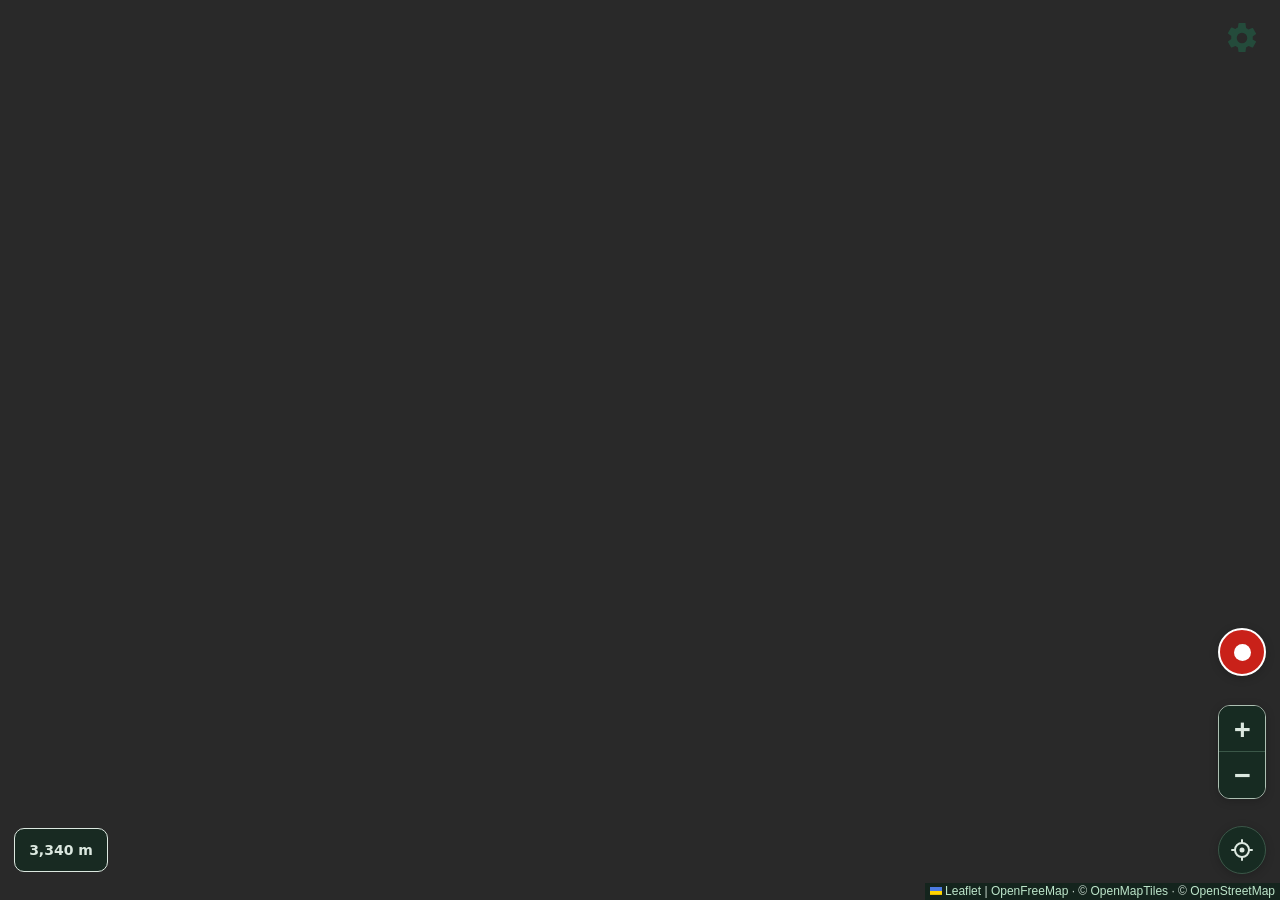
==== index.html @ 98a7e71b "Deploy authorized Copiloter Pruebas 1.4.0-openfreemap.3" ====
<!doctype html><html lang="es"><head><meta charset="utf-8"><script>/* Central offline message renderer. Tokens identify author-owned UI copy only;
   names and user data are never matched against translated words. No prototype patches. */
(() => {
 const catalog={"m0":{"es":" (código ","pt":" (código ","fr":" (code ","en":" (code ","de":" (Code ","ro":" (cod ","ru":" (код ","el":" (κωδ ","uk":" (код "},"m1":{"es":" (parada ","pt":" (parar ","fr":" (arrêter ","en":" (stop ","de":" (Stopp ","ro":" (oprire ","ru":" (стоп ","el":" (διακοπή ","uk":" (стоп "},"m2":{"es":" - variante ","pt":" - variante ","fr":" - variante ","en":" - variant ","de":" – Variante ","ro":" - varianta ","ru":" - вариант ","el":" - παραλλαγή ","uk":" - варіант "},"m3":{"es":" Se volverá a intentar.","pt":" Tentarei novamente.","fr":" Je vais réessayer.\nFichiers","en":" Will try again.","de":" Werde es noch einmal versuchen.","ro":" Voi încerca din nou.","ru":" Попробую еще раз.\nФайлы","el":" Θα προσπαθήσει ξανά.","uk":" Спробую знову."},"m4":{"es":" archivos, uno por sentido. Si falta alguno, descárgalo aquí:","pt":" arquivos, um por direção. Se algum estiver faltando, baixe-o aqui:","fr":" , un par direction. S'il en manque, téléchargez-les ici :","en":" files, one per direction. If any are missing, download them here:","de":" Dateien, eine pro Richtung. Sollten welche fehlen, laden Sie sie hier herunter:","ro":" fișiere, unul pe direcție. Dacă lipsesc unele, descărcați-le aici:","ru":" , по одному на каждое направление. Если какие-либо из них отсутствуют, загрузите их здесь:","el":" αρχεία, ένα ανά κατεύθυνση. Αν λείπουν, κατεβάστε τα εδώ:","uk":" файли, по одному на напрямок. Якщо якісь відсутні, завантажте їх тут:"},"m5":{"es":" km · ","pt":" quilômetros · ","fr":" km · ","en":" km · ","de":" km · ","ro":" km · ","ru":" км · ","el":" χλμ · ","uk":" км · "},"m6":{"es":" líneas con ","pt":" linhas com ","fr":" lignes avec ","en":" lines with ","de":" Linien mit ","ro":" linii cu ","ru":" строки с ","el":" γραμμές με ","uk":" лінії с "},"m7":{"es":" líneas con GPX · ","pt":" linhas com GPX · ","fr":" lignes avec GPX · ","en":" lines with GPX · ","de":" Linien mit GPX · ","ro":" linii cu GPX · ","ru":" строки с GPX · ","el":" γραμμές με GPX ·\nΔημιουργήθηκαν ","uk":" рядки з GPX ·\nСтворено рядки "},"m8":{"es":" líneas creadas","pt":" linhas criadas","fr":" lignes créées","en":" lines created","de":" Linien erstellt","ro":" linii create","ru":" созданы строки","el":" γραμμές","uk":" ."},"m9":{"es":" líneas disponibles, ","pt":" linhas disponíveis, ","fr":" lignes disponibles, ","en":" available lines, ","de":" verfügbare Leitungen, ","ro":" linii disponibile, ","ru":" доступные строки, ","el":" διαθέσιμες γραμμές, ","uk":" доступні лінії, "},"m10":{"es":" líneas pendientes","pt":" linhas pendentes","fr":" lignes en attente","en":" pending lines","de":" ausstehende Linien","ro":" linii în așteptare","ru":" ожидающие строки","el":" εκκρεμείς γραμμές","uk":" незавершені рядки"},"m11":{"es":" líneas y callejero IGN disponibles sin conexión.","pt":" Linhas IGN e mapas de ruas disponíveis offline.","fr":" Lignes IGN et plans de rues disponibles hors ligne.","en":" IGN lines and street maps available offline.","de":" IGN Linien- und Straßenkarten offline verfügbar.","ro":" IGN linii și hărți stradale disponibile offline.","ru":" Линии IGN и карты улиц доступны в автономном режиме.","el":" Οι γραμμές IGN και οι οδικοί χάρτες είναι διαθέσιμοι εκτός σύνδεσης.","uk":" Лінії та карти вулиць IGN доступні офлайн."},"m12":{"es":" líneas · ","pt":" linhas · ","fr":" lignes · ","en":" lines · ","de":" Linien · ","ro":" linii · ","ru":" строки · ","el":" γραμμές · ","uk":" лінії · "},"m13":{"es":" líneas · Sevilla","pt":" linhas · Sevilla","fr":" lignes · Sevilla","en":" lines · Sevilla","de":" Linien · Sevilla","ro":" linii · Sevilla","ru":" строки · Sevilla","el":" γραμμές · Sevilla","uk":" лінії · Sevilla"},"m14":{"es":" m como zoom favorito","pt":" m como zoom favorito","fr":" m comme zoom favori","en":" m as favorite zoom","de":" m als Lieblingszoom","ro":" m ca zoom favorit","ru":" m в качестве любимого масштаба","el":" m ως αγαπημένο ζουμ","uk":" m як улюблене збільшення"},"m15":{"es":" m; antigüedad ","pt":" m; antiguidade ","fr":" m; antiquité ","en":" m; antiquity ","de":" m; Antike ","ro":" m; vechime ","ru":" м; древность ","el":" m; αρχαιότητα ","uk":" м; античність "},"m16":{"es":" marcas","pt":" paragens","fr":" arrêts","en":" stops","de":" Haltestellen","ro":" stații","ru":" остановок","el":" στάσεις","uk":" зупинок"},"m17":{"es":" paradas","pt":" para","fr":" s'arrête","en":" stops","de":" stoppt","ro":" se oprește","ru":" останавливается","el":" σταματά","uk":" зупиняється"},"m18":{"es":" paradas en este recorrido","pt":" paradas neste passeio","fr":" s'arrête sur cette tournée","en":" stops on this tour","de":" stoppt auf dieser Tour","ro":" se oprește în acest tur","ru":" останавливается в этом туре","el":" στάσεις σε αυτήν την περιοδεία","uk":" зупиняється в цьому турі"},"m19":{"es":" puntos","pt":" pontos","fr":" points","en":" points","de":" Punkte","ro":" puncte","ru":" очков","el":" βαθμοί","uk":" балів"},"m20":{"es":" puntos en el borrador","pt":" pontos no rascunho","fr":" points du projet","en":" points in the draft","de":" Punkte im Entwurf","ro":" puncte din proiect","ru":" точки в черновике","el":" σημεία στο προσχέδιο","uk":" пунктів у проекті"},"m21":{"es":" puntos · ","pt":" pontos · ","fr":" points · ","en":" points · ","de":" Punkte · ","ro":" puncte · ","ru":" очков · ","el":" βαθμοί · ","uk":" балів · "},"m22":{"es":" recorridos · ","pt":" passeios · ","fr":" tournées · ","en":" tours · ","de":" Touren · ","ro":" tururi · ","ru":" туры · ","el":" περιηγήσεις · ","uk":" тури · "},"m23":{"es":" semivuelta","pt":" trajeto","fr":" trajet simple","en":" one-way trip","de":" Einzelfahrt","ro":" cursă pe un sens","ru":" рейс","el":" δρομολόγιο","uk":" рейс"},"m24":{"es":" semivueltas","pt":" trajetos","fr":" trajets simples","en":" one-way trips","de":" Einzelfahrten","ro":" curse pe un sens","ru":" рейсов","el":" δρομολόγια","uk":" рейсів"},"m25":{"es":" variantes comunitarias. Pendientes de trazado: ","pt":" variantes da comunidade. Traçando encostas: ","fr":" variantes de la communauté. Tracer les pentes : ","en":" community variants. Plotting slopes: ","de":" Community-Varianten. Plotten von Pisten: ","ro":" variante ale comunității. Trasarea pantelor: ","ru":" варианты сообщества. Прорисовка уклонов:\nВарианты ","el":" παραλλαγές κοινότητας. Οικόπεδο πρανών: ","uk":" варіанти спільноти. Нанесення схилів: "},"m26":{"es":" variantes · MVG · Datos consultados el ","pt":" variantes · MVG · Dados consultados em ","fr":" variantes · MVG · Données consultées sur ","en":" variants · MVG · Data consulted on ","de":" Varianten · MVG · Daten eingesehen am ","ro":" variante · MVG · Date consultate pe ","ru":" · MVG · Данные см. ","el":" παραλλαγές · MVG · Συμβουλευτείτε δεδομένα στις ","uk":" варіанти · MVG · Дані консультуються "},"m27":{"es":" variantes · OpenStreetMap (comunitario) · ","pt":" variantes · OpenStreetMap (comunidade) · ","fr":" variantes · OpenStreetMap (communauté) · ","en":" variants · OpenStreetMap (community) · ","de":" Varianten · OpenStreetMap (Community) · ","ro":" variante · OpenStreetMap (comunitate) · ","ru":" варианты · OpenStreetMap (сообщество) · ","el":" παραλλαγές · OpenStreetMap (κοινότητα) · ","uk":" варіанти · OpenStreetMap (спільнота) · "},"m28":{"es":" · Cambios disponibles para la próxima selección.","pt":" · Alterações disponíveis para a próxima seleção.","fr":" · Modifications disponibles pour la sélection suivante.","en":" · Changes available for the next selection.","de":" · Änderungen verfügbar für die nächste Auswahl.","ro":" · Modificări disponibile pentru următoarea selecție.","ru":" · Изменения доступны для следующего выбора.","el":" · Διατίθενται αλλαγές για την επόμενη επιλογή.","uk":" · Зміни доступні для наступного вибору."},"m29":{"es":" · Datos del ","pt":" · Dados do ","fr":" · Données du ","en":" · Data of the ","de":" · Daten des ","ro":" · Datele ","ru":" · Данные ","el":" · Στοιχεία του ","uk":" · Дані в "},"m30":{"es":" · El navegador no ha podido guardar la ruta en este dispositivo.","pt":" · O navegador não conseguiu salvar a rota neste dispositivo.","fr":" · Le navigateur n'a pas pu enregistrer l'itinéraire sur cet appareil.","en":" · The browser could not save the route on this device.","de":" · Der Browser konnte die Route auf diesem Gerät nicht speichern.","ro":" · Browserul nu a putut salva traseul pe acest dispozitiv.","ru":" · Браузеру не удалось сохранить маршрут на этом устройстве.","el":" · Το πρόγραμμα περιήγησης δεν μπόρεσε να αποθηκεύσει τη διαδρομή σε αυτήν τη συσκευή.","uk":" · Браузер не зміг зберегти маршрут на цьому пристрої."},"m31":{"es":" · Línea ","pt":" · Linha ","fr":" · Ligne ","en":" · Line ","de":" · Linie ","ro":" · Linie ","ru":" · Линия ","el":" · Γραμμή ","uk":" · Лінія "},"m32":{"es":" · Ruta ","pt":" · Rota ","fr":" · Itinéraire ","en":" · Route ","de":" · Route ","ro":" · Traseu ","ru":" · Маршрут ","el":" · Διαδρομή ","uk":" · Маршрут "},"m33":{"es":" · parada ","pt":" · parar ","fr":" · arrêter ","en":" · stop ","de":" · Stopp ","ro":" · opriți ","ru":" · стоп ","el":" · στάση ","uk":" · стоп "},"m34":{"es":" · sin GPX","pt":" · sem GPX","fr":" · sans GPX","en":" · without GPX","de":" · ohne GPX","ro":" · fără GPX","ru":" · без GPX","el":" · χωρίς GPX","uk":" · без GPX"},"m35":{"es":"(display-mode: standalone)","pt":"(modo de exibição: autônomo)","fr":"(mode d'affichage : autonome)","en":"(display-mode: standalone)","de":"(Anzeigemodus: Standalone)","ro":"(mod de afișare: independent)","ru":"(режим отображения: автономный)","el":"(λειτουργία προβολής: αυτόνομη)","uk":"(режим відображення: автономний)"},"m36":{"es":"(el cuadrado con una flecha hacia arriba). Según la vista de Safari, puede estar dentro del menú","pt":"(o quadrado com uma seta para cima). De acordo com a visão do Safari, pode estar dentro do menu","fr":"(le carré avec une flèche vers le haut). Selon le point de vue du Safari, il se peut qu'il se trouve dans le menu","en":"(the square with an up arrow). According to the view of Safari, it may be inside the menu","de":"(das Quadrat mit einem Aufwärtspfeil). Nach Ansicht von Safari liegt es möglicherweise im Menü","ro":"(pătratul cu o săgeată în sus). Conform vederii lui Safari, poate fi în interiorul meniului","ru":"(квадрат со стрелкой вверх). По мнению Safari, это может быть внутри меню.","el":"(το τετράγωνο με ένα επάνω βέλος). Σύμφωνα με την άποψη του Safari, μπορεί να βρίσκεται μέσα στο μενού","uk":"(квадрат зі стрілкою вгору). Згідно з поглядом Safari, це може бути всередині меню"},"m37":{"es":", o pulsa","pt":"ou pressione","fr":", ou appuyez sur","en":", or press","de":"oder drücken Sie","ro":"sau apăsați","ru":"или нажмите","el":"ή πατήστε","uk":"або натисніть"},"m38":{"es":"0 paradas en este recorrido","pt":"0 paradas neste passeio","fr":"0 arrêt sur cette tournée","en":"0 stops on this tour","de":"0 Stopps auf dieser Tour","ro":"0 escale în acest tur","ru":"0 остановок в этом туре","el":"0 στάσεις σε αυτήν την περιήγηση","uk":"0 зупинок у цьому турі"},"m39":{"es":"8 de noviembre de 2026","pt":"8 de novembro de 2026","fr":"8 novembre 2026","en":"November 8, 2026","de":"8. November 2026","ro":"8 noiembrie 2026","ru":"8 ноября 2026 г.","el":"8 Νοεμβρίου 2026","uk":"8 листопада 2026 р"},"m40":{"es":"API de ubicación: ","pt":"API de localização: ","fr":"API de localisation : ","en":"Location API: ","de":"Standort-API: ","ro":"Locație API: ","ru":"API местоположения: ","el":"Τοποθεσία API: ","uk":"API розташування: "},"m41":{"es":"Abre","pt":"Abrir","fr":"Ouvrir","en":"Open","de":"Öffnen","ro":"Deschis","ru":"Открыть","el":"Ανοιχτό","uk":"Відкрити"},"m42":{"es":"Abre Copiloter en","pt":"Abra Copiloter em","fr":"Ouvrir Copiloter dans","en":"Open Copiloter in","de":"Öffnen Sie Copiloter in","ro":"Deschideți Copiloter în","ru":"Откройте Copiloter в","el":"Ανοίξτε το Copiloter μέσα","uk":"Відкрийте Copiloter в"},"m43":{"es":"Abre la web publicada con HTTPS en el navegador del móvil para usar su ubicación.","pt":"Abra o site publicado com HTTPS no navegador do celular para usar sua localização.","fr":"Ouvrez le site Web publié avec HTTPS dans le navigateur mobile pour utiliser sa localisation.","en":"Open the website published with HTTPS in the mobile browser to use its location.","de":"Öffnen Sie die mit HTTPS veröffentlichte Website im mobilen Browser, um deren Standort zu verwenden.","ro":"Deschideți site-ul web publicat cu HTTPS în browserul mobil pentru a-i folosi locația.","ru":"Откройте веб-сайт, опубликованный с использованием HTTPS, в мобильном браузере, чтобы использовать его местоположение.","el":"Ανοίξτε τον ιστότοπο που έχει δημοσιευτεί με HTTPS στο πρόγραμμα περιήγησης για κινητά για να χρησιμοποιήσετε την τοποθεσία του.","uk":"Відкрийте веб-сайт, опублікований за допомогою HTTPS, у мобільному браузері, щоб використовувати його місцезнаходження."},"m44":{"es":"Abriendo instalación…","pt":"Abrindo instalação…","fr":"Ouverture de l'installation…","en":"Opening installation…","de":"Installation wird geöffnet…","ro":"Se deschide instalarea...","ru":"Открытие установки…","el":"Άνοιγμα εγκατάστασης…","uk":"Відкриття встановлення…"},"m45":{"es":"Abriendo recorridos guardados…","pt":"Abrindo tours salvos…","fr":"Ouverture des visites enregistrées…","en":"Opening saved tours…","de":"Gespeicherte Touren öffnen…","ro":"Se deschide tururi salvate...","ru":"Открытие сохраненных туров…","el":"Άνοιγμα αποθηκευμένων περιηγήσεων…","uk":"Відкриття збережених турів…"},"m46":{"es":"Abrir como app web","pt":"Abrir como aplicativo da web","fr":"Ouvrir en tant qu'application Web","en":"Open as web app","de":"Als Web-App öffnen","ro":"Deschideți ca aplicație web","ru":"Открыть как веб-приложение","el":"Άνοιγμα ως εφαρμογή ιστού","uk":"Відкрити як веб-програму"},"m47":{"es":"Acceso a la ubicación denegado. Permite la ubicación del navegador y del sitio web en los ajustes del móvil.","pt":"Acesso ao local negado. Permite a localização do navegador e do site nas configurações do celular.","fr":"Accès à la localisation refusé. Permet la localisation du navigateur et du site Web dans les paramètres mobiles.","en":"Location access denied. Allows browser and website location in mobile settings.","de":"Standortzugriff verweigert. Ermöglicht die Standortbestimmung von Browser und Website in den mobilen Einstellungen.","ro":"Accesul la locație a fost refuzat. Permite locația browserului și a site-ului web în setările mobile.","ru":"Доступ к местоположению запрещен. Разрешает определение местоположения браузера и веб-сайта в настройках мобильного устройства.","el":"Δεν επιτρέπεται η πρόσβαση στην τοποθεσία. Επιτρέπει την τοποθεσία του προγράμματος περιήγησης και του ιστότοπου στις ρυθμίσεις για κινητά.","uk":"Доступ до місцезнаходження заборонено. Дозволяє місцезнаходження веб-переглядача та веб-сайту в налаштуваннях мобільного пристрою."},"m48":{"es":"Acceso a la ubicación denegado. Puedes permitirlo desde los ajustes del sitio en tu navegador.","pt":"Acesso ao local negado. Você pode permitir isso nas configurações do site no seu navegador.","fr":"Accès à la localisation refusé. Vous pouvez l'autoriser à partir des paramètres du site dans votre navigateur.","en":"Location access denied. You can allow this from the site settings in your browser.","de":"Standortzugriff verweigert. Sie können dies in den Seiteneinstellungen Ihres Browsers zulassen.","ro":"Accesul la locație a fost refuzat. Puteți permite acest lucru din setările site-ului din browser.","ru":"Доступ к местоположению запрещен. Вы можете разрешить это в настройках сайта в вашем браузере.","el":"Δεν επιτρέπεται η πρόσβαση στην τοποθεσία. Μπορείτε να το επιτρέψετε από τις ρυθμίσεις τοποθεσίας στο πρόγραμμα περιήγησής σας.","uk":"Доступ до місцезнаходження заборонено. Ви можете дозволити це в налаштуваннях сайту у вашому браузері."},"m49":{"es":"Acerca de Copiloter","pt":"Sobre o Copiloter","fr":"À propos de Copiloter","en":"About Copiloter","de":"Über Copiloter","ro":"Despre Copiloter","ru":"О Copiloter","el":"Σχετικά με το Copiloter","uk":"Про Copiloter"},"m50":{"es":"Acercar","pt":"Ampliar","fr":"Zoom avant","en":"Zoom in","de":"Vergrößern","ro":"Măriți","ru":"Увеличение масштаба","el":"Μεγέθυνση","uk":"Збільшити"},"m51":{"es":"Activa","pt":"Ativo","fr":"Actif","en":"Active","de":"Aktiv","ro":"Activ","ru":"Активен","el":"Ενεργό","uk":"Активний"},"m52":{"es":"Activa durante la navegación.","pt":"Ativa durante a navegação.","fr":"S'active pendant la navigation.","en":"Activates during navigation.","de":"Wird während der Navigation aktiviert.","ro":"Se activează în timpul navigării.","ru":"Активируется во время навигации.","el":"Ενεργοποιείται κατά την πλοήγηση.","uk":"Активується під час навігації."},"m53":{"es":"Activado","pt":"Ativado","fr":"Activé","en":"Activated","de":"Aktiviert","ro":"Activat","ru":"Активировано","el":"Ενεργοποιήθηκε","uk":"Активовано"},"m54":{"es":"Ajustes","pt":"Definições","fr":"Paramètres","en":"Settings","de":"Einstellungen","ro":"Setări","ru":"Настройки","el":"Ρυθμίσεις","uk":"Налаштування"},"m55":{"es":"Al activar el GPS, la posición se procesa en el dispositivo para mostrarla en el mapa y, si inicias una grabación, añadir puntos a esa ruta. Copiloter no envía la posición GPS a un servidor propio ni guarda un historial de seguimiento. Las rutas grabadas se guardan en el navegador de este dispositivo; un GPX solo sale del dispositivo si eliges descargarlo o compartirlo.","pt":"Ao ativar o GPS, a posição é processada no dispositivo para exibi-la no mapa e, caso inicie uma gravação, adicionar pontos a essa rota. Copiloter não envia a posição GPS para seu próprio servidor nem salva o histórico de rastreamento. As rotas gravadas são salvas no navegador deste dispositivo; um GPX só sai do dispositivo se você optar por baixá-lo ou compartilhá-lo.","fr":"Lorsque vous activez le GPS, la position est traitée sur l'appareil pour l'afficher sur la carte et, si vous démarrez un enregistrement, ajoutez des points à cet itinéraire. Copiloter n'envoie pas la position GPS à son propre serveur et n'enregistre pas l'historique de suivi. Les itinéraires enregistrés sont sauvegardés dans le navigateur de cet appareil ; un GPX ne quitte l'appareil que si vous choisissez de le télécharger ou de le partager.","en":"When you activate the GPS, the position is processed on the device to display it on the map and, if you start a recording, add points to that route. Copiloter does not send position GPS to its own server or save tracking history. Recorded routes are saved in the browser of this device; a GPX only leaves the device if you choose to download or share it.","de":"Wenn Sie den GPS aktivieren, wird die Position auf dem Gerät verarbeitet, um sie auf der Karte anzuzeigen und, wenn Sie eine Aufzeichnung starten, Punkte zu dieser Route hinzuzufügen. Copiloter sendet die Position GPS nicht an seinen eigenen Server und speichert auch nicht den Tracking-Verlauf. Aufgezeichnete Routen werden im Browser dieses Geräts gespeichert; Ein GPX verlässt das Gerät nur, wenn Sie es herunterladen oder teilen.","ro":"Când activați GPS, poziția este procesată pe dispozitiv pentru a o afișa pe hartă și, dacă începeți o înregistrare, adăugați puncte la acel traseu. Copiloter nu trimite poziția GPS către propriul server și nu salvează istoricul de urmărire. Rutele înregistrate sunt salvate în browserul acestui dispozitiv; un GPX părăsește dispozitivul numai dacă alegeți să îl descărcați sau să îl partajați.","ru":"Когда вы активируете GPS, позиция обрабатывается на устройстве для отображения ее на карте и, если вы начинаете запись, добавляете точки к этому маршруту. Copiloter не отправляет позицию GPS на свой сервер и не сохраняет историю отслеживания. Записанные маршруты сохраняются в браузере этого устройства; GPX покидает устройство только в том случае, если вы решите загрузить его или поделиться им.","el":"Όταν ενεργοποιείτε το GPS, η θέση υποβάλλεται σε επεξεργασία στη συσκευή για να εμφανιστεί στον χάρτη και, εάν ξεκινήσετε μια εγγραφή, προσθέστε σημεία σε αυτήν τη διαδρομή. Το Copiloter δεν στέλνει τη θέση GPS στον δικό του διακομιστή ούτε αποθηκεύει το ιστορικό παρακολούθησης. Οι καταγεγραμμένες διαδρομές αποθηκεύονται στο πρόγραμμα περιήγησης αυτής της συσκευής. ένα GPX αποχωρεί από τη συσκευή μόνο εάν επιλέξετε να το κατεβάσετε ή να το μοιραστείτε.","uk":"Коли ви активуєте GPS, позиція обробляється на пристрої, щоб відобразити її на карті, і, якщо ви починаєте запис, додаєте точки до цього маршруту. Copiloter не надсилає позицію GPS на власний сервер і не зберігає історію відстеження. Записані маршрути зберігаються в браузері цього пристрою; GPX залишає пристрій, лише якщо ви вирішите завантажити або поділитися ним."},"m56":{"es":"Alejar","pt":"Diminuir zoom","fr":"Zoom arrière","en":"Zoom out","de":"Verkleinern","ro":"Micșorați","ru":"Уменьшить масштаб","el":"Σμίκρυνση","uk":"Зменшити масштаб"},"m57":{"es":"Alemania","pt":"Alemanha","fr":"Allemagne","en":"Germany","de":"Deutschland","ro":"Germania","ru":"Германия","el":"Γερμανία","uk":"Німеччина"},"m58":{"es":"Almacenamiento no disponible","pt":"Armazenamento não disponível","fr":"Stockage non disponible","en":"Storage not available","de":"Speicher nicht verfügbar","ro":"Stocarea nu este disponibilă","ru":"Память недоступна","el":"Ο χώρος αποθήκευσης δεν είναι διαθέσιμος","uk":"Пам’ять недоступна"},"m59":{"es":"Alt.","pt":"Alt.","fr":"Alt.","en":"Alt.","de":"Höhe","ro":"Alt.","ru":"Выс.","el":"Υψ.","uk":"Вис."},"m60":{"es":"Altitud","pt":"Altitude","fr":"Altitude","en":"Altitude","de":"Höhe","ro":"Altitudine","ru":"Высота","el":"Υψόμετρο","uk":"Висота"},"m61":{"es":"Altitud máxima","pt":"Altitude máxima","fr":"Altitude maximale","en":"Maximum altitude","de":"Maximale Höhe","ro":"Altitudine maximă","ru":"Максимальная высота","el":"Μέγιστο υψόμετρο","uk":"Максимальна висота"},"m62":{"es":"Altitud mínima","pt":"Altitude mínima","fr":"Altitude minimale","en":"Minimum altitude","de":"Mindesthöhe","ro":"Altitudine minimă","ru":"Минимальная высота","el":"Ελάχιστο υψόμετρο","uk":"Мінімальна висота"},"m63":{"es":"Android · Chrome","pt":"Android · Chrome","fr":"Android · Chrome","en":"Android · Chrome","de":"Android · Chrome","ro":"Android · Chrome","ru":"Android · Chrome","el":"Android · Chrome","uk":"Android · Chrome"},"m64":{"es":"Aplicación independiente y no oficial. Sin afiliación, patrocinio ni aval de los operadores de transporte.","pt":"Aplicativo independente e não oficial. Nenhuma afiliação, patrocínio ou endosso por parte dos operadores de transporte.","fr":"Application indépendante et non officielle. Aucune affiliation, parrainage ou approbation de la part des opérateurs de transport.","en":"Independent and unofficial application. No affiliation, sponsorship or endorsement by transport operators.","de":"Unabhängige und inoffizielle Bewerbung. Keine Zugehörigkeit, Förderung oder Unterstützung durch Transportunternehmen.","ro":"Aplicație independentă și neoficială. Fără afiliere, sponsorizare sau aprobare din partea operatorilor de transport.","ru":"Независимое и неофициальное приложение. Никакой принадлежности, спонсорства или одобрения со стороны транспортных операторов.","el":"Ανεξάρτητη και ανεπίσημη εφαρμογή. Καμία σχέση, χορηγία ή έγκριση από μεταφορείς.","uk":"Незалежне та неофіційне застосування. Відсутність приналежності, спонсорства чи підтримки з боку транспортних операторів."},"m65":{"es":"Aplicación instalada","pt":"Aplicativo instalado","fr":"Application installée","en":"Application installed","de":"Anwendung installiert","ro":"Aplicație instalată","ru":"Приложение установлено","el":"Εγκαταστάθηκε η εφαρμογή","uk":"Програму встановлено"},"m66":{"es":"Aplicación: Copiloter","pt":"Aplicação: Copiloter","fr":"Application : Copiloter","en":"Application: Copiloter","de":"Anwendung: Copiloter","ro":"Aplicație: Copiloter","ru":"Приложение: Copiloter","el":"Εφαρμογή: Copiloter","uk":"Застосування: Copiloter"},"m67":{"es":"Archivo MVG demasiado grande.","pt":"Arquivo MVG muito grande.","fr":"Fichier MVG trop volumineux.","en":"MVG file too large.","de":"MVG-Datei zu groß.","ro":"Fișierul MVG este prea mare.","ru":"Файл MVG слишком велик.","el":"Το αρχείο MVG είναι πολύ μεγάλο.","uk":"Файл MVG завеликий."},"m68":{"es":"Archivo de líneas demasiado grande.","pt":"Arquivo de linha muito grande.","fr":"Fichier de ligne trop volumineux.","en":"Line file too large.","de":"Zeilendatei zu groß.","ro":"Fișier linie prea mare.","ru":"Строковый файл слишком велик.","el":"Το αρχείο γραμμής είναι πολύ μεγάλο.","uk":"Файл рядків завеликий."},"m69":{"es":"Archivos GPX","pt":"Arquivos GPX","fr":"Fichiers GPX","en":"Files GPX","de":"Dateien GPX","ro":"Fișierele GPX","ru":"Файлы GPX","el":"Αρχεία GPX","uk":"Файли GPX"},"m70":{"es":"Automático","pt":"Automático","fr":"Automatique","en":"Automatic","de":"Automatisch","ro":"Automat","ru":"Автоматический","el":"Αυτόματο","uk":"Автоматичний"},"m71":{"es":"Ayuda a mejorar Copiloter","pt":"Ajude a melhorar Copiloter","fr":"Aidez à améliorer Copiloter","en":"Help improve Copiloter","de":"Helfen Sie mit, Copiloter zu verbessern","ro":"Ajutați la îmbunătățirea Copiloter","ru":"Помогите улучшить Copiloter","el":"Βοηθήστε στη βελτίωση του Copiloter","uk":"Допоможіть покращити Copiloter"},"m72":{"es":"Ayudar con estadísticas de uso","pt":"Ajuda com estatísticas de uso","fr":"Aide sur les statistiques d'utilisation","en":"Help with usage statistics","de":"Hilfe bei Nutzungsstatistiken","ro":"Ajutor cu statisticile de utilizare","ru":"Помощь со статистикой использования","el":"Βοήθεια με στατιστικά χρήσης","uk":"Довідка зі статистикою використання"},"m73":{"es":"Añade una línea y asigna sus recorridos de ida y vuelta.","pt":"Adicionar uma linha e atribuir suas viagens de ida e volta.","fr":"Ajouter une ligne et attribuer ses allers-retours.","en":"Add a line and assign its round trips.","de":"Fügen Sie eine Linie hinzu und weisen Sie deren Hin- und Rückfahrten zu.","ro":"Adăugați o linie și atribuiți-i călătoriile dus-întors.","ru":"Добавьте линию и назначьте ей туда и обратно.","el":"Προσθέστε μια γραμμή και αντιστοιχίστε τις διαδρομές μετ' επιστροφής.","uk":"Додайте лінію та призначте її маршрути."},"m74":{"es":"Añadir","pt":"Adicionar","fr":"Ajouter","en":"Add","de":"Hinzugefügt","ro":"Adăugați","ru":"Добавить","el":"Προσθήκη","uk":"Додати"},"m75":{"es":"Añadir a pantalla de inicio","pt":"Adicionar à tela inicial","fr":"Ajouter à l'écran d'accueil","en":"Add to home screen","de":"Zum Startbildschirm hinzufügen","ro":"Adăugați pe ecranul de pornire","ru":"Добавить на главный экран","el":"Προσθήκη στην αρχική οθόνη","uk":"Додати на головний екран"},"m76":{"es":"Añadir desde rutas grabadas","pt":"Adicionar a partir de rotas registradas","fr":"Ajouter à partir d'itinéraires enregistrés","en":"Add from recorded routes","de":"Aus aufgezeichneten Routen hinzufügen","ro":"Adăugați din rutele înregistrate","ru":"Добавить из записанных маршрутов","el":"Προσθήκη από καταγεγραμμένες διαδρομές","uk":"Додати із записаних маршрутів"},"m77":{"es":"Añadir parada","pt":"Adicionar paragem","fr":"Ajouter un arrêt","en":"Add stop","de":"Haltestelle hinzufügen","ro":"Adaugă o stație","ru":"Добавить остановку","el":"Προσθήκη στάσης","uk":"Додати зупинку"},"m78":{"es":"Aún no hay semivueltas registradas.","pt":"Ainda não há trajetos registados.","fr":"Aucun trajet simple enregistré.","en":"No one-way trips recorded yet.","de":"Noch keine Einzelfahrten aufgezeichnet.","ro":"Nu există încă înregistrări ale curselor pe un sens.","ru":"Пока нет записанных рейсов.","el":"Δεν έχουν καταγραφεί ακόμη δρομολόγια.","uk":"Записаних рейсів поки немає."},"m79":{"es":"Borrador Copiloter","pt":"Rascunho Copiloter","fr":"Brouillon Copiloter","en":"Draft Copiloter","de":"Entwurf Copiloter","ro":"Schiță Copiloter","ru":"Черновик Copiloter","el":"Σχέδιο Copiloter","uk":"Чернетка Copiloter"},"m80":{"es":"Borrar","pt":"Excluir","fr":"Supprimer","en":"Delete","de":"Löschen","ro":"Ștergeți","ru":"Удалить","el":"Διαγραφή","uk":"Видалити"},"m81":{"es":"Borrar ","pt":"Excluir ","fr":"Supprimer ","en":"Delete ","de":"Löschen ","ro":"Ștergeți ","ru":"Удалить ","el":"Διαγραφή ","uk":"Видалити "},"m82":{"es":"Borrar grupo","pt":"Excluir grupo","fr":"Supprimer le groupe","en":"Delete group","de":"Gruppe löschen","ro":"Ștergeți grupul","ru":"Удалить группу","el":"Διαγραφή ομάδας","uk":"Видалити групу"},"m83":{"es":"Borrar línea","pt":"Apagar linha","fr":"Supprimer la ligne","en":"Delete line","de":"Linie löschen","ro":"Șterge linia","ru":"Удалить маршрут","el":"Διαγραφή γραμμής","uk":"Видалити маршрут"},"m84":{"es":"Bus urbano Madrid","pt":"Ônibus urbano Madrid","fr":"Autobus urbain Madrid","en":"City bus Madrid","de":"Stadtbus Madrid","ro":"Autobuz urban Madrid","ru":"Городской автобус Madrid","el":"Αστικό λεωφορείο Madrid","uk":"Міський автобус Madrid"},"m85":{"es":"Bus urbano Sevilla","pt":"Ônibus urbano Sevilla","fr":"Autobus urbain Sevilla","en":"City bus Sevilla","de":"Stadtbus Sevilla","ro":"Autobuz urban Sevilla","ru":"Городской автобус Sevilla","el":"Αστικό λεωφορείο Sevilla","uk":"Міський автобус Sevilla"},"m86":{"es":"Buscando tu ubicación… Permite el acceso si el navegador lo solicita. La primera posición puede tardar hasta un minuto.","pt":"Procurando sua localização… Permita o acesso se o navegador solicitar. A primeira posição pode demorar até um minuto.","fr":"Recherche de votre position… Autorisez l'accès si le navigateur le demande. La première position peut prendre jusqu'à une minute.","en":"Searching for your location… Allow access if the browser requests it. The first position may take up to a minute.","de":"Suche nach Ihrem Standort… Erlauben Sie den Zugriff, wenn der Browser dies anfordert. Die erste Position kann bis zu einer Minute dauern.","ro":"Se caută locația dvs.... Permiteți accesul dacă browserul solicită acest lucru. Prima poziție poate dura până la un minut.","ru":"Поиск вашего местоположения… Разрешите доступ, если браузер запросит его. Первая позиция может занять до минуты.","el":"Αναζήτηση για την τοποθεσία σας… Επιτρέψτε την πρόσβαση εάν το ζητήσει το πρόγραμμα περιήγησης. Η πρώτη θέση μπορεί να διαρκέσει έως και ένα λεπτό.","uk":"Пошук вашого місцезнаходження… Дозвольте доступ, якщо браузер запитує. Перше положення може зайняти до хвилини."},"m87":{"es":"Buscar actualizaciones","pt":"Procurar atualizações","fr":"Rechercher des mises à jour","en":"Check for updates","de":"Nach Updates suchen","ro":"Caută actualizări","ru":"Проверить обновления","el":"Έλεγχος ενημερώσεων","uk":"Перевірити оновлення"},"m88":{"es":"Buscar línea o destino","pt":"Pesquisa por linha ou destino","fr":"Rechercher une ligne ou une destination","en":"Search for line or destination","de":"Suche nach Linie oder Ziel","ro":"Căutați linie sau destinație","ru":"Поиск линии или пункта назначения","el":"Αναζήτηση για γραμμή ή προορισμό","uk":"Пошук лінії або пункту призначення"},"m89":{"es":"Buscar mi ubicación","pt":"Encontre minha localização","fr":"Trouver ma position","en":"Find my location","de":"Finden Sie meinen Standort","ro":"Găsiți locația mea","ru":"Найти мое местоположение","el":"Βρείτε την τοποθεσία μου","uk":"Знайти моє місцезнаходження"},"m90":{"es":"Cabecera · ","pt":"Terminal · ","fr":"Terminus · ","en":"Terminus · ","de":"Endhaltestelle · ","ro":"Capăt de linie · ","ru":"Конечная · ","el":"Τέρμα · ","uk":"Кінцева · "},"m91":{"es":"Cabecera · Final del recorrido","pt":"Cabeçalho · Fim do tour","fr":"En-tête · Fin de la tournée","en":"Header · End of tour","de":"Kopfzeile · Ende der Tour","ro":"Antet · Sfârșitul turului","ru":"Заголовок · Конец тура","el":"Κεφαλίδα · Τέλος ξενάγησης","uk":"Заголовок · Кінець туру"},"m92":{"es":"Cabecera · Inicio del recorrido","pt":"Cabeçalho · Início do tour","fr":"En-tête · Début de la visite","en":"Header · Start of the tour","de":"Kopfzeile · Beginn der Tour","ro":"Antet · Începutul turului","ru":"Заголовок · Начало тура","el":"Κεφαλίδα · Έναρξη της ξενάγησης","uk":"Заголовок · Початок туру"},"m93":{"es":"Cada línea debe tener dos sentidos.","pt":"Cada linha deve ter dois sentidos.","fr":"Chaque ligne doit comporter deux sens.","en":"Each line must have two directions.","de":"Jede Linie muss zwei Fahrtrichtungen haben.","ro":"Fiecare linie trebuie să aibă două sensuri.","ru":"У каждого маршрута должно быть два направления.","el":"Κάθε γραμμή πρέπει να έχει δύο κατευθύνσεις.","uk":"Кожен маршрут повинен мати два напрямки."},"m94":{"es":"Cada línea necesita un código y un nombre.","pt":"Cada linha precisa de um código e de um nome.","fr":"Chaque ligne doit avoir un code et un nom.","en":"Each line needs a code and a name.","de":"Jede Linie benötigt einen Code und einen Namen.","ro":"Fiecare linie are nevoie de un cod și de un nume.","ru":"Для каждого маршрута нужны код и название.","el":"Κάθε γραμμή χρειάζεται κωδικό και όνομα.","uk":"Для кожного маршруту потрібні код і назва."},"m95":{"es":"Cada sentido guarda su propia copia del recorrido. Tus archivos y rutas grabadas originales se conservan.","pt":"Cada direção salva sua própria cópia da rota. Seus arquivos e rotas originais gravados são preservados.","fr":"Chaque direction enregistre sa propre copie de l'itinéraire. Vos fichiers et itinéraires enregistrés d'origine sont préservés.","en":"Each direction saves its own copy of the route. Your original recorded files and routes are preserved.","de":"Jede Richtung speichert eine eigene Kopie der Route. Ihre ursprünglich aufgezeichneten Dateien und Routen bleiben erhalten.","ro":"Fiecare direcție își salvează propria copie a traseului. Fișierele și rutele originale înregistrate sunt păstrate.","ru":"Каждое направление сохраняет свою копию маршрута. Ваши оригинальные записанные файлы и маршруты сохраняются.","el":"Κάθε κατεύθυνση αποθηκεύει το δικό της αντίγραφο της διαδρομής. Τα αρχικά εγγεγραμμένα αρχεία και οι διαδρομές σας διατηρούνται.","uk":"Кожен напрямок зберігає власну копію маршруту. Ваші оригінальні записані файли та маршрути зберігаються."},"m96":{"es":"Callejero","pt":"Rua","fr":"Rue","en":"Street","de":"Straße","ro":"Strada","ru":"Улица","el":"Οδός","uk":"Вул"},"m97":{"es":"Cargando Google Maps…","pt":"Carregando Google Maps…","fr":"Chargement de Google Maps…","en":"Loading Google Maps…","de":"Google Maps wird geladen…","ro":"Se încarcă Google Maps...","ru":"Загрузка Google Maps…","el":"Φόρτωση Google Maps…","uk":"Завантаження Google Maps…"},"m98":{"es":"Cargando Mapbox…","pt":"Carregando Mapbox…","fr":"Chargement de Mapbox…","en":"Loading Mapbox…","de":"Mapbox wird geladen…","ro":"Se încarcă Mapbox...","ru":"Загрузка Mapbox…","el":"Φόρτωση Mapbox…","uk":"Завантаження Mapbox…"},"m99":{"es":"Cargando líneas de Madrid…","pt":"Carregando linhas de Madrid…","fr":"Chargement des lignes de Madrid…","en":"Loading lines from Madrid…","de":"Linien werden geladen von Madrid…","ro":"Se încarcă linii de la Madrid...","ru":"Загрузка строк из Madrid…","el":"Φόρτωση γραμμών από Madrid…","uk":"Завантаження рядків із Madrid…"},"m100":{"es":"Cargando líneas de Múnich…","pt":"Carregando linhas de Múnich…","fr":"Chargement des lignes de Múnich…","en":"Loading lines from Múnich…","de":"Linien werden geladen von Múnich…","ro":"Se încarcă linii de la Múnich...","ru":"Загрузка строк из Múnich…","el":"Φόρτωση γραμμών από Múnich…","uk":"Завантаження рядків із Múnich…"},"m101":{"es":"Cargando líneas de Núremberg…","pt":"Carregando linhas de Núremberg…","fr":"Chargement des lignes de Núremberg…","en":"Loading lines from Núremberg…","de":"Linien werden von Núremberg geladen…","ro":"Se încarcă linii de la Núremberg...","ru":"Загрузка строк из Núremberg…","el":"Φόρτωση γραμμών από Núremberg…","uk":"Завантаження рядків із Núremberg…"},"m102":{"es":"Cargando recorridos…","pt":"Carregando rotas…","fr":"Chargement des itinéraires…","en":"Loading routes…","de":"Routen werden geladen…","ro":"Se încarcă rutele...","ru":"Загрузка маршрутов…","el":"Φόρτωση διαδρομών…","uk":"Завантаження маршрутів…"},"m103":{"es":"Centrar en mi ubicación","pt":"Centralizar na minha localização","fr":"Centrer sur ma position","en":"Center on my location","de":"Auf meinen Standort zentrieren","ro":"Centrați-vă pe locația mea","ru":"Центрировать по моему местоположению","el":"Επικεντρώσου στην τοποθεσία μου","uk":"Центрувати моє місцезнаходження"},"m104":{"es":"Cerrar opciones","pt":"Fechar opções","fr":"Fermer les options","en":"Close options","de":"Schließoptionen","ro":"Închideți opțiunile","ru":"Закрыть параметры","el":"Κλείσιμο επιλογών","uk":"Закрити параметри"},"m105":{"es":"Cerrar selección de línea","pt":"Fechar seleção de linha","fr":"Fermer la sélection de ligne","en":"Close line selection","de":"Zeilenauswahl schließen","ro":"Închideți selecția liniei","ru":"Закрыть выбор линии","el":"Κλείσιμο επιλογής γραμμής","uk":"Закрити вибір рядка"},"m106":{"es":"Cierra otras pestañas de la app y vuelve a intentarlo.","pt":"Feche outras guias do aplicativo e tente novamente.","fr":"Fermez les autres onglets de l'application et réessayez.","en":"Close other tabs in the app and try again.","de":"Schließen Sie andere Tabs in der App und versuchen Sie es erneut.","ro":"Închideți celelalte file din aplicație și încercați din nou.","ru":"Закройте другие вкладки в приложении и повторите попытку.","el":"Κλείστε άλλες καρτέλες στην εφαρμογή και δοκιμάστε ξανά.","uk":"Закрийте інші вкладки в програмі та повторіть спробу."},"m107":{"es":"Cierra otras ventanas de Pruebas e inténtalo de nuevo.","pt":"Feche outras janelas de teste e tente novamente.","fr":"Fermez les autres fenêtres de test et réessayez.","en":"Close other Testing windows and try again.","de":"Schließen Sie andere Testfenster und versuchen Sie es erneut.","ro":"Închideți alte ferestre de testare și încercați din nou.","ru":"Закройте другие окна тестирования и повторите попытку.","el":"Κλείστε άλλα παράθυρα δοκιμής και δοκιμάστε ξανά.","uk":"Закрийте інші вікна тестування та повторіть спробу."},"m108":{"es":"Clave de Google Maps","pt":"Chave Google Maps","fr":"Clé Google Maps","en":"Google Maps Key","de":"Google Maps Schlüssel","ro":"Google Maps Cheie","ru":"Google Maps Ключ","el":"Κλειδί Google Maps","uk":"Ключ Google Maps"},"m109":{"es":"Claves personales de mapas","pt":"Chaves de mapas pessoais","fr":"Touches de carte personnelles","en":"Personal Map Keys","de":"Persönliche Kartenschlüssel","ro":"Chei personale pentru hartă","ru":"Ключи личной карты","el":"Προσωπικά κλειδιά χάρτη","uk":"Ключі особистої карти"},"m110":{"es":"Cobertura MVG incoherente.","pt":"Cobertura MVG inconsistente.","fr":"Couverture MVG incohérente.","en":"Inconsistent MVG coverage.","de":"Inkonsistente MVG-Abdeckung.","ro":"Acoperire inconsecventă MVG.","ru":"Несогласованное покрытие MVG.","el":"Ασυνεπής κάλυψη MVG.","uk":"Непослідовне покриття MVG."},"m111":{"es":"Color de la camisa","pt":"Cor da camisa","fr":"Couleur de la chemise","en":"Shirt Color","de":"Hemdfarbe","ro":"Culoare cămașă","ru":"Цвет рубашки","el":"Χρώμα πουκάμισου","uk":"Колір сорочки"},"m112":{"es":"Color del botón al activar","pt":"Cor do botão quando ativado","fr":"Couleur du bouton lorsqu'il est activé","en":"Button color when activated","de":"Schaltflächenfarbe bei Aktivierung","ro":"Culoarea butonului când este activat","ru":"Цвет кнопки при активации","el":"Χρώμα κουμπιού όταν είναι ενεργοποιημένο","uk":"Колір кнопки при активації"},"m113":{"es":"Compartir","pt":"Compartilhar","fr":"Partager","en":"Share","de":"Teilen","ro":"Distribuie","ru":"Поделиться","el":"Κοινή χρήση","uk":"Поділіться"},"m114":{"es":"Compartir GPX","pt":"Compartilhar GPX","fr":"Partager GPX","en":"Share GPX","de":"Teilen GPX","ro":"Distribuiți GPX","ru":"Поделиться GPX","el":"Κοινή χρήση GPX","uk":"Поділитися GPX"},"m115":{"es":"Compartir GPX de ","pt":"Compartilhar GPX por ","fr":"Partager GPX par ","en":"Share GPX by ","de":"Teilen GPX von ","ro":"Distribuie GPX de ","ru":"Поделиться GPX пользователем ","el":"Κοινή χρήση GPX από ","uk":"Поділитися GPX автором "},"m116":{"es":"Comprobando actualizaciones de Madrid…","pt":"Verificando atualizações para Madrid…","fr":"Vérification des mises à jour de Madrid…","en":"Checking for updates to Madrid…","de":"Suche nach Updates für Madrid…","ro":"Se verifică actualizările pentru Madrid...","ru":"Проверка обновлений Madrid…","el":"Έλεγχος για ενημερώσεις στο Madrid…","uk":"Перевірка оновлень для Madrid…"},"m117":{"es":"Comprobando los mapas de Sevilla…","pt":"Verificando os mapas de Sevilla…","fr":"Vérification des cartes de Sevilla…","en":"Checking the maps of Sevilla…","de":"Überprüfen der Karten von Sevilla…","ro":"Se verifică hărțile lui Sevilla...","ru":"Проверка карт Sevilla…","el":"Έλεγχος των χαρτών του Sevilla…","uk":"Перевірка карт Sevilla…"},"m118":{"es":"Comprobar GPS","pt":"Verifique GPS","fr":"Vérifier GPS","en":"Check GPS","de":"Überprüfen Sie GPS","ro":"Verificați GPS","ru":"Проверьте GPS","el":"Ελέγξτε το GPS","uk":"Перевірте GPS"},"m119":{"es":"Comprueba la ubicación directamente en el navegador, sin utilizar el mapa. No guarda ni envía coordenadas.","pt":"Verifique a localização diretamente no navegador, sem usar o mapa. Não salva nem envia coordenadas.","fr":"Vérifiez la localisation directement dans le navigateur, sans utiliser la carte. Il n'enregistre ni n'envoie de coordonnées.","en":"Check the location directly in the browser, without using the map. It does not save or send coordinates.","de":"Überprüfen Sie den Standort direkt im Browser, ohne die Karte zu verwenden. Es speichert oder sendet keine Koordinaten.","ro":"Verificați locația direct în browser, fără a utiliza harta. Nu salvează și nu trimite coordonate.","ru":"Проверьте местоположение прямо в браузере, без использования карты. Он не сохраняет и не отправляет координаты.","el":"Ελέγξτε την τοποθεσία απευθείας στο πρόγραμμα περιήγησης, χωρίς να χρησιμοποιήσετε τον χάρτη. Δεν αποθηκεύει ούτε στέλνει συντεταγμένες.","uk":"Перевірте розташування прямо в браузері, без використання карти. Він не зберігає і не надсилає координати."},"m120":{"es":"Con conexión","pt":"Com conexão","fr":"Avec connexion","en":"With connection","de":"Mit Verbindung","ro":"Cu conexiune","ru":"С подключением","el":"Με σύνδεση","uk":"З підключенням"},"m121":{"es":"Condiciones de los mapas OSM","pt":"Condições do Mapa OSM","fr":"Conditions de la carte OSM","en":"OSM Map Conditions","de":"OSM-Kartenbedingungen","ro":"Condiții Hartă OSM","ru":"Условия карты OSM","el":"Συνθήκες χάρτη OSM","uk":"Умови карти OSM"},"m122":{"es":"Conexión segura: ","pt":"Conexão segura: ","fr":"Connexion sécurisée : ","en":"Secure connection: ","de":"Sichere Verbindung: ","ro":"Conexiune securizată: ","ru":"Безопасное соединение: ","el":"Ασφαλής σύνδεση: ","uk":"Безпечне з'єднання: "},"m123":{"es":"Confirma y abre","pt":"Confirme e abra","fr":"Valider et ouvrir","en":"Confirm and open","de":"Bestätigen und öffnen","ro":"Confirmați și deschideți","ru":"Подтвердите и откройте","el":"Επιβεβαιώστε και ανοίξτε","uk":"Підтвердити та відкрити"},"m124":{"es":"Conservar nombre","pt":"Manter o nome","fr":"Conserver le nom","en":"Keep name","de":"Namen behalten","ro":"Păstrează numele","ru":"Сохранить имя","el":"Διατήρηση ονόματος","uk":"Зберегти назву"},"m125":{"es":"Consulta la disponibilidad y el progreso del mapa en Rutas / Líneas → Líneas de Bus → ajustes de Sevilla o Madrid. Google Maps y Mapbox necesitan Internet.","pt":"Verifique a disponibilidade e o andamento do mapa nas configurações Rotas / Linhas → Linhas de ônibus → Sevilla ou Madrid. Google Maps e Mapbox precisam de Internet.","fr":"Vérifiez la disponibilité et l'avancement de la carte dans les paramètres Itinéraires / Lignes → Lignes de bus → Paramètres Sevilla ou Madrid. Les Google Maps et Mapbox nécessitent Internet.","en":"Check the availability and progress of the map in Routes / Lines → Bus Lines → Sevilla or Madrid settings. Google Maps and Mapbox need Internet.","de":"Überprüfen Sie die Verfügbarkeit und den Fortschritt der Karte in den Einstellungen Routen/Linien → Buslinien → Sevilla oder Madrid. Google Maps und Mapbox benötigen Internet.","ro":"Verificați disponibilitatea și progresul hărții în Rute/Linii → Linii de autobuz → Setări Sevilla sau Madrid. Google Maps și Mapbox au nevoie de internet.","ru":"Проверьте доступность и ход карты в Маршрутах/Линиях → Автобусные линии → Настройки Sevilla или Madrid. Google Maps и Mapbox нужен Интернет.","el":"Ελέγξτε τη διαθεσιμότητα και την πρόοδο του χάρτη στις ρυθμίσεις Διαδρομές / Γραμμές → Γραμμές Λεωφορείων → Sevilla ή Madrid. Τα Google Maps και Mapbox χρειάζονται Διαδίκτυο.","uk":"Перевірте доступність і прогрес карти в налаштуваннях Маршрути / Маршрути → Автобусні лінії → Sevilla або Madrid. Google Maps і Mapbox потребують Інтернету."},"m126":{"es":"Consulta y aprende recorridos de autobús, localiza sus paradas y sigue tu posición en el mapa. También puedes grabar recorridos propios, organizar Mis líneas y exportar GPX.","pt":"Consulte e conheça rotas de ônibus, localize suas paradas e acompanhe sua posição no mapa. Você também pode gravar suas próprias rotas, organizar Minhas Linhas e exportar GPX.","fr":"Consultez et apprenez les itinéraires de bus, localisez leurs arrêts et suivez votre position sur la carte. Vous pouvez également enregistrer vos propres itinéraires, organiser Mes lignes et exporter le GPX.","en":"Consult and learn bus routes, locate their stops and follow your position on the map. You can also record your own routes, organize My Lines and export GPX.","de":"Informieren Sie sich über Buslinien, finden Sie deren Haltestellen und verfolgen Sie Ihre Position auf der Karte. Sie können auch Ihre eigenen Routen aufzeichnen, „Meine Linien“ organisieren und GPX exportieren.","ro":"Consultați și aflați rutele de autobuz, localizați stațiile acestora și urmăriți-vă poziția pe hartă. De asemenea, puteți să vă înregistrați propriile rute, să organizați Liniile mele și să exportați GPX.","ru":"Проконсультируйтесь и изучите автобусные маршруты, найдите их остановки и следите за своим положением на карте. Вы также можете записывать свои собственные маршруты, организовывать «Мои линии» и экспортировать GPX.","el":"Συμβουλευτείτε και μάθετε δρομολόγια λεωφορείων, εντοπίστε τις στάσεις τους και ακολουθήστε τη θέση σας στον χάρτη. Μπορείτε επίσης να καταγράψετε τις δικές σας διαδρομές, να οργανώσετε τις γραμμές μου και να εξάγετε το GPX.","uk":"Ознайомтеся з автобусними маршрутами, знайдіть їх зупинки та стежте за своїм розташуванням на карті. Ви також можете записувати власні маршрути, упорядковувати Мої лінії та експортувати GPX."},"m127":{"es":"Consultando el GPS del navegador… Puede tardar hasta 70 segundos.","pt":"Verificando GPS do navegador... Pode levar até 70 segundos.","fr":"Vérification du GPS du navigateur... Cela peut prendre jusqu'à 70 secondes.","en":"Checking the browser's GPS... It may take up to 70 seconds.","de":"GPS des Browsers werden überprüft... Es kann bis zu 70 Sekunden dauern.","ro":"Se verifică GPS al browserului... Poate dura până la 70 de secunde.","ru":"Проверка GPS браузера... Это может занять до 70 секунд.","el":"Έλεγχος του GPS του προγράμματος περιήγησης... Μπορεί να χρειαστούν έως και 70 δευτερόλεπτα.","uk":"Перевірка GPS браузера... Це може зайняти до 70 секунд."},"m128":{"es":"Consultando la fuente pública…","pt":"Consultando a fonte pública…","fr":"Consultation de la source publique…","en":"Consulting the public source…","de":"Konsultation der öffentlichen Quelle…","ro":"Consultarea sursei publice...","ru":"Обращение к общедоступному источнику…","el":"Διαβούλευση με τη δημόσια πηγή…","uk":"Звернення до загальнодоступного джерела…"},"m129":{"es":"Continuar grabación","pt":"Continuar gravação","fr":"Reprendre l’enregistrement","en":"Resume recording","de":"Aufzeichnung fortsetzen","ro":"Continuă înregistrarea","ru":"Продолжить запись","el":"Συνέχιση καταγραφής","uk":"Продовжити запис"},"m130":{"es":"Coordenadas","pt":"Coordenadas","fr":"Coordonnées","en":"Coordinates","de":"Koordinaten","ro":"Coordonate","ru":"Координаты","el":"Συντεταγμένες","uk":"Координати"},"m131":{"es":"Coordenadas fuera de Múnich.","pt":"Coordenadas fora de Múnich.","fr":"Coordonnées à l'extérieur de Múnich.","en":"Coordinates outside Múnich.","de":"Koordinaten außerhalb Múnich.","ro":"Coordonate în afara Múnich.","ru":"Координаты за пределами Múnich.","el":"Συντεταγμένες εκτός Múnich.","uk":"Координати за межами Múnich."},"m132":{"es":"Coordenadas fuera de Núremberg.","pt":"Coordenadas fora de Núremberg.","fr":"Coordonnées à l'extérieur de Núremberg.","en":"Coordinates outside Núremberg.","de":"Koordinaten außerhalb von Núremberg.","ro":"Coordonate în afara Núremberg.","ru":"Координаты за пределами Núremberg.","el":"Συντεταγμένες εκτός Núremberg.","uk":"Координати за межами Núremberg."},"m133":{"es":"Coordenadas no válidas.","pt":"Coordenadas inválidas.","fr":"Coordonnées invalides.","en":"Invalid coordinates.","de":"Ungültige Koordinaten.","ro":"Coordonate nevalide.","ru":"Неверные координаты.","el":"Μη έγκυρες συντεταγμένες.","uk":"Недійсні координати."},"m134":{"es":"Copia disponible comprobada. ","pt":"Cópia verificada disponível. ","fr":"Exemplaire vérifié disponible. ","en":"Checked copy available. ","de":"Geprüftes Exemplar verfügbar. ","ro":"Copie verificată disponibilă. ","ru":"Доступна проверенная копия. ","el":"Διατίθεται επιλεγμένο αντίγραφο. ","uk":"Доступна перевірена копія. "},"m135":{"es":"Copia no disponible","pt":"Cópia não disponível","fr":"Copie non disponible","en":"Copy not available","de":"Kopie nicht verfügbar","ro":"Copia nu este disponibilă","ru":"Копия недоступна","el":"Το αντίγραφο δεν είναι διαθέσιμο","uk":"Копія недоступна"},"m136":{"es":"Copiloter sirve para consultar y aprender los recorridos de las líneas, y grabar recorridos propios si lo activas. Es una herramienta de apoyo: no da indicaciones giro a giro, no recalcula rutas ni garantiza que refleje desvíos temporales o restricciones de circulación. Comprueba siempre la señalización y consulta la pantalla solo cuando estés parado.","pt":"Copiloter é usado para consultar e aprender as rotas das linhas, e registrar suas próprias rotas se você ativá-lo. É uma ferramenta de apoio: não dá indicações passo a passo, não recalcula rotas nem garante que reflita desvios temporários ou restrições de trânsito. Verifique sempre a sinalização e consulte a tela somente quando estiver parado.","fr":"Copiloter permet de consulter et d'apprendre les itinéraires des lignes, et d'enregistrer vos propres itinéraires si vous l'activez. Il s'agit d'un outil d'assistance : il ne donne pas d'itinéraire détaillé, ne recalcule pas les itinéraires et ne garantit pas qu'il reflète les détours temporaires ou les restrictions de circulation. Vérifiez toujours les panneaux et consultez l'écran uniquement lorsque vous êtes arrêté.","en":"Copiloter is used to consult and learn the routes of the lines, and record your own routes if you activate it. It is a support tool: it does not give turn-by-turn directions, it does not recalculate routes or guarantee that it reflects temporary detours or traffic restrictions. Always check the signs and consult the screen only when you are stopped.","de":"Copiloter wird verwendet, um die Routen der Linien abzufragen und zu lernen und Ihre eigenen Routen aufzuzeichnen, wenn Sie es aktivieren. Es handelt sich um ein unterstützendes Tool: Es gibt keine detaillierten Wegbeschreibungen, berechnet keine Routen neu und garantiert nicht, dass vorübergehende Umwege oder Verkehrsbeschränkungen berücksichtigt werden. Überprüfen Sie immer die Schilder und konsultieren Sie den Bildschirm nur, wenn Sie angehalten haben.","ro":"Copiloter este folosit pentru a consulta și a afla rutele liniilor și pentru a înregistra propriile rute dacă îl activați. Este un instrument de asistență: nu oferă indicații pas cu pas, nu recalculează trasee și nici nu garantează că reflectă ocoliri temporare sau restricții de trafic. Verificați întotdeauna indicatoarele și consultați ecranul doar când sunteți oprit.","ru":"Copiloter используется для просмотра и изучения маршрутов линий, а также для записи ваших собственных маршрутов, если вы его активируете. Это вспомогательный инструмент: он не дает пошаговых указаний, не пересчитывает маршруты и не гарантирует, что он отражает временные объезды или ограничения движения. Всегда проверяйте знаки и смотрите на экран только тогда, когда вас останавливают.","el":"Το Copiloter χρησιμοποιείται για να συμβουλευτείτε και να μάθετε τις διαδρομές των γραμμών και να καταγράψετε τις δικές σας διαδρομές εάν το ενεργοποιήσετε. Είναι ένα εργαλείο υποστήριξης: δεν δίνει οδηγίες στροφή προς στροφή, δεν υπολογίζει εκ νέου διαδρομές ούτε εγγυάται ότι αντικατοπτρίζει προσωρινές παρακάμψεις ή περιορισμούς κυκλοφορίας. Να ελέγχετε πάντα τις πινακίδες και να συμβουλεύεστε την οθόνη μόνο όταν είστε σταματημένοι.","uk":"Copiloter використовується для перегляду та вивчення маршрутів ліній, а також запису власних маршрутів, якщо ви його активуєте. Це інструмент підтримки: він не дає покрокових вказівок, не перераховує маршрути та не гарантує, що він відображає тимчасові об’їзди чи обмеження руху. Завжди перевіряйте знаки та дивіться на екран лише тоді, коли вас зупинили."},"m137":{"es":"Copiloter · PRO","pt":"Copiloter PRO","fr":"Copiloter PRO","en":"Copiloter PRO","de":"Copiloter PRO","ro":"Copiloter PRO","ru":"Copiloter ПРО","el":"Copiloter PRO","uk":"Copiloter PRO"},"m138":{"es":"Código o número","pt":"Código ou número","fr":"Code ou numéro","en":"Code or number","de":"Code oder Nummer","ro":"Cod sau număr","ru":"Код или номер","el":"Κωδικός ή αριθμός","uk":"Код або номер"},"m139":{"es":"Datos GPS","pt":"Dados GPS","fr":"Données GPS","en":"Data GPS","de":"Daten GPS","ro":"Date GPS","ru":"Данные GPS","el":"Δεδομένα GPS","uk":"Дані GPS"},"m140":{"es":"Datos GPS registrados","pt":"Dados GPS registrados","fr":"Données GPS enregistrées","en":"GPS data registered","de":"GPS-Daten registriert","ro":"Date GPS înregistrate","ru":"Данные GPS зарегистрированы","el":"Τα δεδομένα GPS έχουν καταχωρηθεί","uk":"Дані GPS зареєстровано"},"m141":{"es":"Datos MVG · mapa OSM online","pt":"Dados MVG · mapa OSM online","fr":"Données MVG · Carte OSM en ligne","en":"MVG data · online OSM map","de":"MVG-Daten · Online-OSM-Karte","ro":"MVG date · hartă OSM online","ru":"Данные MVG · онлайн-карта OSM","el":"Δεδομένα MVG · online χάρτης OSM","uk":"Дані MVG · онлайн OSM карта"},"m142":{"es":"Datos comunitarios · mapa OSM online","pt":"Dados da comunidade · mapa OSM online","fr":"Données communautaires · Carte OSM en ligne","en":"Community data · online OSM map","de":"Community-Daten · Online-OSM-Karte","ro":"Date comunitare · hartă online OSM","ru":"Данные сообщества · онлайн-карта OSM","el":"Κοινοτικά δεδομένα · διαδικτυακός χάρτης OSM","uk":"Дані спільноти · онлайн-карта OSM"},"m143":{"es":"Datos consultados el ","pt":"Dados consultados em ","fr":"Données consultées sur ","en":"Data consulted on ","de":"Daten eingesehen am ","ro":"Date consultate pe ","ru":"Данные проверены на ","el":"Συμβουλευτείτε δεδομένα στις ","uk":"Дані проконсультовані "},"m144":{"es":"Datos de Múnich incompletos.","pt":"Dados Múnich incompletos.","fr":"Données Múnich incomplètes.","en":"Múnich data incomplete.","de":"Múnich-Daten unvollständig.","ro":"Datele Múnich incomplete.","ru":"Данные Múnich неполные.","el":"Τα δεδομένα Múnich δεν είναι πλήρη.","uk":"Дані Múnich неповні."},"m145":{"es":"Datos de Núremberg incompletos.","pt":"Dados Núremberg incompletos.","fr":"Données Núremberg incomplètes.","en":"Núremberg data incomplete.","de":"Núremberg-Daten unvollständig.","ro":"Datele Núremberg incomplete.","ru":"Данные Núremberg неполные.","el":"Τα δεδομένα Núremberg δεν είναι πλήρη.","uk":"Дані Núremberg неповні."},"m146":{"es":"Datos de las líneas de Madrid","pt":"Dados da linha Madrid","fr":"Données de ligne Madrid","en":"Madrid line data","de":"Madrid Leitungsdaten","ro":"Madrid date de linie","ru":"Данные строки Madrid","el":"Δεδομένα γραμμής Madrid","uk":"Дані лінії Madrid"},"m147":{"es":"Datos de las líneas de Sevilla","pt":"Dados da linha Sevilla","fr":"Données de ligne Sevilla","en":"Sevilla line data","de":"Sevilla Leitungsdaten","ro":"Sevilla date de linie","ru":"Данные строки Sevilla","el":"Δεδομένα γραμμής Sevilla","uk":"Дані лінії Sevilla"},"m148":{"es":"Datos disponibles para la próxima selección. Tu navegación continúa con el recorrido actual.","pt":"Dados disponíveis para próxima seleção. A sua navegação continua com a rota atual.","fr":"Données disponibles pour la prochaine sélection. Votre navigation continue avec l'itinéraire actuel.","en":"Data available for next selection. Your navigation continues with the current route.","de":"Daten für die nächste Auswahl verfügbar. Ihre Navigation wird mit der aktuellen Route fortgesetzt.","ro":"Date disponibile pentru următoarea selecție. Navigarea dumneavoastră continuă cu ruta curentă.","ru":"Данные доступны для следующего выбора. Ваша навигация продолжится по текущему маршруту.","el":"Διαθέσιμα δεδομένα για την επόμενη επιλογή. Η πλοήγησή σας συνεχίζεται με την τρέχουσα διαδρομή.","uk":"Дані доступні для наступного вибору. Ваша навігація продовжується за поточним маршрутом."},"m149":{"es":"Datos guardados","pt":"Dados salvos","fr":"Données enregistrées","en":"Saved data","de":"Gespeicherte Daten","ro":"Date salvate","ru":"Сохраненные данные","el":"Αποθηκευμένα δεδομένα","uk":"Збережені дані"},"m150":{"es":"Datos incompletos","pt":"Dados incompletos","fr":"Données incomplètes","en":"Incomplete data","de":"Unvollständige Daten","ro":"Date incomplete","ru":"Неполные данные","el":"Ελλιπή δεδομένα","uk":"Неповні дані"},"m151":{"es":"Datos locales · ","pt":"Dados locais · ","fr":"Données locales · ","en":"Local data · ","de":"Lokale Daten · ","ro":"Date locale · ","ru":"Локальные данные · ","el":"Τοπικά δεδομένα · ","uk":"Локальні дані · "},"m152":{"es":"Datos oficiales MVG · CC BY 4.0 · ","pt":"Dados oficiais MVG · CC BY 4.0 · ","fr":"Données officielles MVG · CC BY 4.0 · ","en":"Official data MVG · CC BY 4.0 · ","de":"Offizielle Daten MVG · CC BY 4.0 · ","ro":"Date oficiale MVG · CC BY 4.0 · ","ru":"Официальные данные MVG · CC BY 4.0 · ","el":"Επίσημα δεδομένα MVG · CC BY 4.0 · ","uk":"Офіційні дані MVG · CC BY 4.0 · "},"m153":{"es":"Datos: servicios públicos de Sevilla, EMT Madrid, MVG Múnich y OpenStreetMap comunitario para Núremberg. Se comprueban las copias publicadas con conexión y se conserva la última válida. La fecha de los datos puede ser anterior a la comprobación.","pt":"Dados: Sevilla, EMT Madrid, MVG Múnich e utilitários comunitários OpenStreetMap para Núremberg. As cópias publicadas on-line são verificadas e a última cópia válida é mantida. A data dos dados pode ser anterior à verificação.","fr":"Données : utilitaires communautaires Sevilla, EMT Madrid, MVG Múnich et OpenStreetMap pour Núremberg. Les exemplaires publiés en ligne sont vérifiés et le dernier exemplaire valide est conservé. La date des données peut être antérieure au contrôle.","en":"Data: Sevilla, EMT Madrid, MVG Múnich, and OpenStreetMap community utilities for Núremberg. Online published copies are checked and the last valid copy is kept. The date of the data may be before the check.","de":"Daten: Sevilla, EMT Madrid, MVG Múnich und OpenStreetMap Community-Dienstprogramme für Núremberg. Online veröffentlichte Exemplare werden geprüft und das letzte gültige Exemplar bleibt erhalten. Das Datum der Daten kann vor der Prüfung liegen.","ro":"Date: Sevilla, EMT Madrid, MVG Múnich și utilitare comunitare OpenStreetMap pentru Núremberg. Copiile publicate online sunt verificate și ultima copie valabilă este păstrată. Data datelor poate fi anterioară verificării.","ru":"Данные: Sevilla, EMT Madrid, MVG Múnich и OpenStreetMap утилиты сообщества для Núremberg. Опубликованные в Интернете копии проверяются, и сохраняется последняя действующая копия. Дата данных может быть до проверки.","el":"Δεδομένα: Sevilla, EMT Madrid, MVG Múnich και OpenStreetMap κοινοτικά βοηθητικά προγράμματα για Núremberg. Τα ηλεκτρονικά δημοσιευμένα αντίγραφα ελέγχονται και διατηρείται το τελευταίο έγκυρο αντίγραφο. Η ημερομηνία των δεδομένων μπορεί να είναι πριν από τον έλεγχο.","uk":"Дані: утиліти спільноти Sevilla, EMT Madrid, MVG Múnich і OpenStreetMap для Núremberg. Опубліковані в Інтернеті копії перевіряються, і остання дійсна копія зберігається. Дата даних може бути до перевірки."},"m154":{"es":"Demasiadas paradas","pt":"Muitas paradas","fr":"Trop d'arrêts","en":"Too many stops","de":"Zu viele Stopps","ro":"Prea multe opriri","ru":"Слишком много остановок.","el":"Πάρα πολλές στάσεις","uk":"Забагато зупинок"},"m155":{"es":"Desactivado","pt":"Desativado","fr":"Désactivé","en":"Disabled","de":"Deaktiviert","ro":"Dezactivat","ru":"Отключено","el":"Απενεργοποιημένο","uk":"Вимкнено"},"m156":{"es":"Desactivar tarjeta de líneas","pt":"Desativar placa de linha","fr":"Désactiver la carte de ligne","en":"Deactivate line card","de":"Linecard deaktivieren","ro":"Dezactivați cartela de linie","ru":"Деактивировать линейную карту","el":"Απενεργοποίηση κάρτας γραμμής","uk":"Дезактивувати лінійну картку"},"m157":{"es":"Descarga iniciada: ","pt":"Download iniciado: ","fr":"Téléchargement démarré : ","en":"Download started: ","de":"Download gestartet: ","ro":"Descărcarea a început: ","ru":"Загрузка началась: ","el":"Η λήψη ξεκίνησε: ","uk":"Завантаження розпочато: "},"m158":{"es":"Descarga un GPX por sentido para abrirlo en Geo Tracker, OsmAnd u otra app compatible.","pt":"Baixe um GPX por orientação para abri-lo no Geo Tracker, OsmAnd ou outro aplicativo compatível.","fr":"Téléchargez un GPX par direction pour l'ouvrir dans Geo Tracker, OsmAnd ou une autre application compatible.","en":"Download a GPX by direction to open it in Geo Tracker, OsmAnd or another compatible app.","de":"Laden Sie einen GPX nach Richtung herunter, um ihn in Geo Tracker, OsmAnd oder einer anderen kompatiblen App zu öffnen.","ro":"Descărcați un GPX după direcție pentru a-l deschide în Geo Tracker, OsmAnd sau altă aplicație compatibilă.","ru":"Загрузите GPX по указанию, чтобы открыть его в Geo Tracker, OsmAnd или другом совместимом приложении.","el":"Κατεβάστε ένα GPX κατά κατεύθυνση για να το ανοίξετε στο Geo Tracker, το OsmAnd ή άλλη συμβατή εφαρμογή.","uk":"Завантажте GPX за напрямком, щоб відкрити його в Geo Tracker, OsmAnd або іншій сумісній програмі."},"m159":{"es":"Descargar borrador GPX","pt":"Baixe o rascunho GPX","fr":"Télécharger l'ébauche GPX","en":"Download draft GPX","de":"Entwurf GPX herunterladen","ro":"Descărcați schița GPX","ru":"Скачать черновик GPX","el":"Κατεβάστε το πρόχειρο GPX","uk":"Завантажити чернетку GPX"},"m160":{"es":"Descargar cada sentido","pt":"Baixe cada sentido","fr":"Télécharger chaque sens","en":"Download each sense","de":"Laden Sie jeden Sinn herunter","ro":"Descărcați fiecare sens","ru":"Загрузите каждое чувство","el":"Κατεβάστε κάθε αίσθηση","uk":"Завантажте кожен сенс"},"m161":{"es":"Descargar línea GPX","pt":"Baixar linha GPX","fr":"Ligne de téléchargement GPX","en":"Download line GPX","de":"Download-Linie GPX","ro":"Descărcați linia GPX","ru":"Строка загрузки GPX","el":"Λήψη γραμμής GPX","uk":"Завантажити рядок GPX"},"m162":{"es":"Detener grabación","pt":"Parar gravação","fr":"Arrêter l’enregistrement","en":"Stop recording","de":"Aufzeichnung beenden","ro":"Oprește înregistrarea","ru":"Остановить запись","el":"Διακοπή καταγραφής","uk":"Зупинити запис"},"m163":{"es":"Diagnóstico GPS","pt":"Diagnóstico GPS","fr":"Diagnostic GPS","en":"Diagnosis GPS","de":"Diagnose GPS","ro":"Diagnostic GPS","ru":"Диагностика GPS","el":"Διάγνωση GPS","uk":"Діагноз GPS"},"m164":{"es":"Diagnóstico GPS · versión 2026-11-04.1","pt":"Diagnóstico GPS · versão 2026-11-04.1","fr":"Diagnostic GPS · version 2026-11-04.1","en":"Diagnostic GPS · version 2026-11-04.1","de":"Diagnose GPS · Version 2026-11-04.1","ro":"Diagnostic GPS · versiunea 2026-11-04.1","ru":"Диагностика GPS · версия 2026-11-04.1","el":"Διαγνωστικό GPS · έκδοση 2026-11-04.1","uk":"Діагностика GPS · версія 2026-11-04.1"},"m165":{"es":"Diferencia de altitud","pt":"Diferença de altitude","fr":"Dénivelé","en":"Altitude difference","de":"Höhenunterschied","ro":"Diferență de altitudine","ru":"Разница высот","el":"Υψομετρική διαφορά","uk":"Перепад висот"},"m166":{"es":"Dir.","pt":"Rumo","fr":"Cap","en":"Heading","de":"Kurs","ro":"Dir.","ru":"Курс","el":"Πορ.","uk":"Курс"},"m167":{"es":"Disponibilidad sin conexión de Madrid","pt":"Madrid Disponibilidade off-line","fr":"Madrid Disponibilité hors ligne","en":"Madrid Offline Availability","de":"Madrid Offline-Verfügbarkeit","ro":"Madrid Disponibilitate offline","ru":"Madrid Доступность в автономном режиме","el":"Madrid Διαθεσιμότητα εκτός σύνδεσης","uk":"Madrid Офлайн-доступність"},"m168":{"es":"Editar acciones","pt":"Editar ações","fr":"Modifier les actions","en":"Edit actions","de":"Aktionen bearbeiten","ro":"Editați acțiuni","ru":"Редактировать действия","el":"Επεξεργασία ενεργειών","uk":"Редагувати дії"},"m169":{"es":"Editar nombre","pt":"Editar nome","fr":"Modifier le nom","en":"Edit name","de":"Name bearbeiten","ro":"Editați numele","ru":"Изменить имя","el":"Επεξεργασία ονόματος","uk":"Редагувати назву"},"m170":{"es":"Ej. 01, Triana, aeropuerto","pt":"Ex. 01, Triana, aeroporto","fr":"Ex. 01, Triana, aéroport","en":"Ex. 01, Triana, airport","de":"Bsp. 01, Triana, Flughafen","ro":"Ex. 01, Triana, aeroport","ru":"Пр. 01, Триана, аэропорт","el":"Εξ. 01, Τριάνα, αεροδρόμιο","uk":"Пр. 01, Тріана, аеропорт"},"m171":{"es":"El GPS puede funcionar sin Internet con permiso de ubicación. Mantén la app abierta durante la navegación.","pt":"O GPS pode funcionar sem Internet com permissão de localização. Mantenha o aplicativo aberto enquanto navega.","fr":"Le GPS peut fonctionner sans Internet avec autorisation de localisation. Gardez l'application ouverte pendant la navigation.","en":"The GPS can work without Internet with location permission. Keep the app open while browsing.","de":"Der GPS kann ohne Internet mit Standortberechtigung arbeiten. Lassen Sie die App beim Surfen geöffnet.","ro":"GPS poate funcționa fără internet cu permisiunea de locație. Păstrați aplicația deschisă în timp ce navigați.","ru":"GPS может работать без Интернета при наличии разрешения на определение местоположения. Держите приложение открытым во время просмотра.","el":"Το GPS μπορεί να λειτουργήσει χωρίς Internet με άδεια τοποθεσίας. Διατηρήστε την εφαρμογή ανοιχτή κατά την περιήγηση.","uk":"GPS може працювати без Інтернету з дозволом на місцезнаходження. Тримайте програму відкритою під час перегляду."},"m172":{"es":"El GPS requiere permiso de ubicación y la app abierta. Copiloter es independiente y no oficial; no ofrece indicaciones giro a giro ni garantiza los desvíos temporales.","pt":"O GPS requer permissão de localização e o aplicativo aberto. Copiloter é independente e não oficial; It does not offer turn-by-turn directions or guarantee temporary detours.","fr":"Le GPS nécessite une autorisation de localisation et l'application est ouverte. Copiloter est indépendant et non officiel ; Il n'offre pas d'itinéraire détaillé et ne garantit pas de détours temporaires.","en":"The GPS requires location permission and the app open. Copiloter is independent and unofficial; It does not offer turn-by-turn directions or guarantee temporary detours.","de":"Für den GPS ist eine Standortberechtigung und das Öffnen der App erforderlich. Copiloter ist unabhängig und inoffiziell; Es werden keine detaillierten Wegbeschreibungen angeboten und keine vorübergehenden Umwege garantiert.","ro":"GPS necesită permisiunea locației și aplicația este deschisă. Copiloter este independent și neoficial; Nu oferă indicații pas cu pas și nu garantează ocoliri temporare.","ru":"Для GPS требуется разрешение на определение местоположения и открытое приложение. Copiloter является независимым и неофициальным; Он не предлагает пошаговых указаний и не гарантирует временных объездов.","el":"Το GPS απαιτεί άδεια τοποθεσίας και η εφαρμογή είναι ανοιχτή. Το Copiloter είναι ανεξάρτητο και ανεπίσημο. Δεν προσφέρει οδηγίες στροφή προς στροφή ούτε εγγυάται προσωρινές παρακάμψεις.","uk":"Для GPS потрібен дозвіл на визначення місцезнаходження та відкритий додаток. Copiloter є незалежним і неофіційним; Він не пропонує покрокових вказівок і не гарантує тимчасових об’їздів."},"m173":{"es":"El GPX contiene coordenadas no válidas.","pt":"GPX contains invalid coordinates.","fr":"GPX contient des coordonnées non valides.","en":"GPX contains invalid coordinates.","de":"GPX enthält ungültige Koordinaten.","ro":"GPX conține coordonate nevalide.","ru":"GPX содержит неверные координаты.","el":"Το GPX περιέχει μη έγκυρες συντεταγμένες.","uk":"GPX містить недійсні координати."},"m174":{"es":"El GPX debe contener un recorrido con al menos dos puntos consecutivos.","pt":"GPX must contain a route with at least two consecutive points.","fr":"GPX doit contenir un itinéraire avec au moins deux points consécutifs.","en":"GPX must contain a route with at least two consecutive points.","de":"GPX muss eine Route mit mindestens zwei aufeinanderfolgenden Punkten enthalten.","ro":"GPX trebuie să conțină o rută cu cel puțin două puncte consecutive.","ru":"GPX должен содержать маршрут как минимум с двумя последовательными точками.","el":"Το GPX πρέπει να περιέχει μια διαδρομή με τουλάχιστον δύο διαδοχικά σημεία.","uk":"GPX має містити маршрут принаймні з двома послідовними точками."},"m175":{"es":"El GPX supera el límite de 10 MB.","pt":"GPX excede o limite de 10 MB.","fr":"GPX dépasse la limite de 10 Mo.","en":"GPX exceeds the 10 MB limit.","de":"GPX überschreitet die 10-MB-Grenze.","ro":"GPX depășește limita de 10 MB.","ru":"GPX превышает ограничение в 10 МБ.","el":"Το GPX υπερβαίνει το όριο των 10 MB.","uk":"GPX перевищує ліміт у 10 МБ."},"m176":{"es":"El archivo GPX contiene una declaración no admitida.","pt":"File GPX contains an unsupported declaration.","fr":"Le fichier GPX contient une déclaration non prise en charge.","en":"File GPX contains an unsupported declaration.","de":"Datei GPX enthält eine nicht unterstützte Deklaration.","ro":"Fișierul GPX conține o declarație neacceptată.","ru":"Файл GPX содержит неподдерживаемое объявление.","el":"Το αρχείο GPX περιέχει μια μη υποστηριζόμενη δήλωση.","uk":"Файл GPX містить непідтримувану декларацію."},"m177":{"es":"El archivo de Madrid supera el tamaño permitido.","pt":"O arquivo em Madrid excede o tamanho permitido.","fr":"Le fichier dans Madrid dépasse la taille autorisée.","en":"The file in Madrid exceeds the allowed size.","de":"Die Datei in Madrid überschreitet die zulässige Größe.","ro":"Fișierul din Madrid depășește dimensiunea permisă.","ru":"Размер файла в Madrid превышает допустимый.","el":"Το αρχείο στο Madrid υπερβαίνει το επιτρεπόμενο μέγεθος.","uk":"Файл у Madrid перевищує дозволений розмір."},"m178":{"es":"El archivo no es un GPX válido.","pt":"O arquivo não é um GPX válido.","fr":"Le fichier n'est pas un GPX valide.","en":"The file is not a valid GPX.","de":"Die Datei ist kein gültiger GPX.","ro":"Fișierul nu este un GPX valid.","ru":"Файл не является допустимым GPX.","el":"Το αρχείο δεν είναι έγκυρο GPX.","uk":"Файл не є дійсним GPX."},"m179":{"es":"El callejero IGN se prepara automáticamente alrededor de las líneas de Sevilla. Mantén la app abierta y con conexión hasta que termine. Después podrás consultar las líneas y seguirlas con GPS sin Internet usando IGN. Fuera de la zona preparada o a otros niveles de zoom puede faltar mapa.","pt":"O mapa de ruas IGN é preparado automaticamente em torno das linhas de Sevilla. Mantenha o aplicativo aberto e conectado até o final. Then you can check the lines and follow them with GPS without Internet using IGN. Fora da área preparada ou em outros níveis de zoom o mapa pode estar faltando.","fr":"Le plan des rues du IGN est automatiquement préparé autour des lignes du Sevilla. Gardez l'application ouverte et connectée jusqu'à la fin. Ensuite, vous pouvez vérifier les lignes et les suivre avec GPS sans Internet en utilisant IGN. En dehors de la zone préparée ou à d'autres niveaux de zoom, la carte peut manquer.","en":"The IGN street map is automatically prepared around the lines of Sevilla. Keep the app open and connected until it ends. Then you can check the lines and follow them with GPS without Internet using IGN. Outside the prepared area or at other zoom levels the map may be missing.","de":"Die Straßenkarte IGN wird automatisch anhand der Linien von Sevilla erstellt. Lassen Sie die App geöffnet und verbunden, bis sie beendet wird. Dann können Sie die Linien überprüfen und ihnen mit GPS ohne Internet mit IGN folgen. Außerhalb des vorbereiteten Bereichs oder bei anderen Zoomstufen kann es sein, dass die Karte fehlt.","ro":"Harta stradală IGN este pregătită automat în jurul liniilor Sevilla. Păstrați aplicația deschisă și conectată până când se termină. Apoi puteți verifica liniile și le urmați cu GPS fără Internet folosind IGN. În afara zonei pregătite sau la alte niveluri de zoom, harta poate lipsi.","ru":"Карта улиц IGN автоматически подготавливается по линиям Sevilla. Держите приложение открытым и подключенным, пока оно не завершится. Затем вы можете проверить линии и следить за ними с помощью GPS без Интернета, используя IGN. За пределами подготовленной области или при других уровнях масштабирования карта может отсутствовать.","el":"Ο οδικός χάρτης IGN προετοιμάζεται αυτόματα γύρω από τις γραμμές του Sevilla. Διατηρήστε την εφαρμογή ανοιχτή και συνδεδεμένη μέχρι να τελειώσει. Στη συνέχεια, μπορείτε να ελέγξετε τις γραμμές και να τις ακολουθήσετε με το GPS χωρίς Διαδίκτυο χρησιμοποιώντας το IGN. Έξω από την προετοιμασμένη περιοχή ή σε άλλα επίπεδα ζουμ ο χάρτης μπορεί να λείπει.","uk":"Карта вулиць IGN автоматично готується навколо ліній Sevilla. Тримайте програму відкритою та підключеною до її завершення. Тоді ви можете перевірити лінії та слідувати за ними за допомогою GPS без Інтернету за допомогою IGN. За межами підготовленої області або на інших рівнях масштабування карта може бути відсутня."},"m180":{"es":"El color no es válido.","pt":"A cor é inválida.","fr":"La couleur n'est pas valide.","en":"The color is invalid.","de":"Die Farbe ist ungültig.","ro":"Culoarea este nevalidă.","ru":"Недопустимый цвет.","el":"Το χρώμα δεν είναι έγκυρο.","uk":"Колір недійсний."},"m181":{"es":"El mapa de fondo se consulta online solo en la zona visible. No se descarga automáticamente el callejero de Núremberg ni se ofrece un paquete offline de OSM.","pt":"O mapa de fundo é consultado online apenas na área visível. O mapa de ruas Núremberg não é baixado automaticamente nem é oferecido um pacote OSM offline.","fr":"Le fond de carte est consulté en ligne uniquement dans la zone visible. Le plan des rues Núremberg n'est pas automatiquement téléchargé et aucun package OSM hors ligne n'est proposé.","en":"The background map is consulted online only in the visible area. The Núremberg street map is not automatically downloaded nor is an offline OSM package offered.","de":"Die Hintergrundkarte wird online nur im sichtbaren Bereich konsultiert. Die Núremberg-Straßenkarte wird weder automatisch heruntergeladen noch wird ein Offline-OSM-Paket angeboten.","ro":"Harta de fundal este consultată online doar în zona vizibilă. Harta stradală Núremberg nu este descărcată automat și nici nu este oferit un pachet OSM offline.","ru":"Фоновая карта доступна онлайн только в видимой области. Карта улиц Núremberg не загружается автоматически и не предлагается в виде автономного пакета OSM.","el":"Η συμβουλή του χάρτη φόντου γίνεται διαδικτυακά μόνο στην ορατή περιοχή. Ο οδικός χάρτης Núremberg δεν γίνεται αυτόματα λήψη ούτε προσφέρεται πακέτο OSM εκτός σύνδεσης.","uk":"Фонову карту можна переглядати онлайн лише у видимій області. Карта вулиць Núremberg не завантажується автоматично, а також не пропонується офлайн-пакет OSM."},"m182":{"es":"El mapa del IGN es gratuito en Copiloter: no necesita cuenta ni clave y no consume créditos de Google o Mapbox. No tiene límite de créditos ni coste para ti; su disponibilidad y capacidad técnica dependen del servicio público del IGN.","pt":"O mapa IGN é gratuito no Copiloter: não requer conta ou senha e não consome créditos do Google ou Mapbox. Não tem limite de crédito ou custo para você; A sua disponibilidade e capacidade técnica dependem do serviço público IGN.","fr":"La carte IGN est gratuite sur Copiloter : elle ne nécessite ni compte ni mot de passe et ne consomme pas de crédits Google ou Mapbox. Il n’a aucune limite de crédit ni aucun coût pour vous ; Sa disponibilité et sa capacité technique dépendent du service public IGN.","en":"The IGN map is free on Copiloter: it does not require an account or password and does not consume Google or Mapbox credits. It has no credit limit or cost to you; Its availability and technical capacity depend on the IGN public service.","de":"Die IGN-Karte ist auf Copiloter kostenlos: Sie erfordert kein Konto oder Passwort und verbraucht keine Google- oder Mapbox-Credits. Es gibt kein Kreditlimit oder Kosten für Sie; Seine Verfügbarkeit und technische Kapazität hängen vom öffentlichen Dienst IGN ab.","ro":"Harta IGN este gratuită pe Copiloter: nu necesită cont sau parolă și nu consumă credite Google sau Mapbox. Nu are limită de credit sau cost pentru dvs.; Disponibilitatea și capacitatea sa tehnică depind de serviciul public IGN.","ru":"Карта IGN бесплатна на Copiloter: она не требует учетной записи или пароля и не потребляет кредиты Google или Mapbox. У него нет кредитного лимита или затрат для вас; Его доступность и технические возможности зависят от государственной службы IGN.","el":"Ο χάρτης IGN είναι δωρεάν στο Copiloter: δεν απαιτεί λογαριασμό ή κωδικό πρόσβασης και δεν καταναλώνει πιστώσεις Google ή Mapbox. Δεν έχει πιστωτικό όριο ή κόστος για εσάς. Η διαθεσιμότητα και η τεχνική του ικανότητα εξαρτώνται από τη δημόσια υπηρεσία IGN.","uk":"Карта IGN безкоштовна на Copiloter: вона не потребує облікового запису чи пароля та не споживає кредити Google або Mapbox. Він не має кредитного ліміту чи витрат для вас; Його доступність і технічні можливості залежать від публічного сервісу IGN."},"m183":{"es":"El mapa no está disponible.","pt":"O mapa não está disponível.","fr":"La carte n'est pas disponible.","en":"The map is not available.","de":"Die Karte ist nicht verfügbar.","ro":"Harta nu este disponibilă.","ru":"Карта недоступна.","el":"Ο χάρτης δεν είναι διαθέσιμος.","uk":"Карта недоступна."},"m184":{"es":"El móvil no está proporcionando ubicación. Revisa su localización y el permiso del navegador; seguimos intentando.","pt":"O celular não fornece localização. Verifique sua localização e permissão do navegador; we keep trying.","fr":"Le mobile ne fournit pas de localisation. Vérifiez votre emplacement et l'autorisation de votre navigateur ; nous continuons d'essayer.","en":"Mobile is not providing location. Check your location and browser permission; we keep trying.","de":"Das Mobiltelefon stellt keinen Standort bereit. Überprüfen Sie Ihren Standort und Ihre Browserberechtigung. wir versuchen es weiter.","ro":"Mobile nu oferă locația. Verificați-vă locația și permisiunea browserului; continuăm să încercăm.","ru":"Мобильный телефон не определяет местоположение. Проверьте свое местоположение и разрешения браузера; мы продолжаем пытаться.","el":"Το κινητό δεν παρέχει τοποθεσία. Ελέγξτε την τοποθεσία σας και την άδεια του προγράμματος περιήγησης. συνεχίζουμε να προσπαθούμε.","uk":"Мобільний телефон не надає місцезнаходження. Перевірте своє місцезнаходження та дозвіл браузера; ми продовжуємо намагатися."},"m185":{"es":"El navegador no permite guardar las claves en este dispositivo.","pt":"O navegador não permite salvar chaves neste dispositivo.","fr":"Le navigateur ne permet pas d'enregistrer les clés sur cet appareil.","en":"The browser does not allow saving keys on this device.","de":"Der Browser erlaubt das Speichern von Schlüsseln auf diesem Gerät nicht.","ro":"Browserul nu permite salvarea cheilor pe acest dispozitiv.","ru":"Браузер не позволяет сохранять ключи на этом устройстве.","el":"Το πρόγραμμα περιήγησης δεν επιτρέπει την αποθήκευση κλειδιών σε αυτήν τη συσκευή.","uk":"Браузер не дозволяє зберігати ключі на цьому пристрої."},"m186":{"es":"El proveedor de mapas seleccionado recibe solicitudes para mostrar el área visible. IGN, Mapbox y Google aplican sus propias condiciones; Mapbox y Google necesitan conexión. Sus solicitudes pueden contar para los límites o el coste de la cuenta asociada al servicio.","pt":"O fornecedor de mapas selecionado recebe solicitações para exibir a área visível. IGN, Mapbox e Google aplicam suas próprias condições; Mapbox e Google precisam de conexão. Suas solicitações podem ser contabilizadas nos limites ou custos da conta associada ao serviço.","fr":"Le fournisseur de cartes sélectionné reçoit des requêtes pour afficher la zone visible. IGN, Mapbox et Google appliquent leurs propres conditions ; Mapbox et Google ont besoin d'une connexion. Vos demandes peuvent être prises en compte dans les limites ou le coût du compte associé au service.","en":"The selected map provider receives requests to display the visible area. IGN, Mapbox and Google apply their own conditions; Mapbox and Google need connection. Your requests may count toward the limits or cost of the account associated with the service.","de":"Der ausgewählte Kartenanbieter erhält Anfragen zur Anzeige des sichtbaren Bereichs. IGN, Mapbox und Google wenden ihre eigenen Bedingungen an; Mapbox und Google benötigen eine Verbindung. Ihre Anfragen können auf die Limits oder Kosten des mit dem Dienst verbundenen Kontos angerechnet werden.","ro":"Furnizorul de hărți selectat primește solicitări de afișare a zonei vizibile. IGN, Mapbox și Google își aplică propriile condiții; Mapbox și Google au nevoie de conexiune. Solicitările dvs. pot fi luate în considerare pentru limitele sau costul contului asociat serviciului.","ru":"Выбранный поставщик карт получает запросы на отображение видимой области. IGN, Mapbox и Google применяют свои собственные условия; Mapbox и Google необходимо соединение. Ваши запросы могут учитываться при расчете лимитов или стоимости учетной записи, связанной с услугой.","el":"Ο επιλεγμένος πάροχος χάρτη λαμβάνει αιτήματα για εμφάνιση της ορατής περιοχής. Οι IGN, Mapbox και η Google εφαρμόζουν τους δικούς τους όρους. Το Mapbox και η Google χρειάζονται σύνδεση. Τα αιτήματά σας ενδέχεται να υπολογίζονται στα όρια ή στο κόστος του λογαριασμού που σχετίζεται με την υπηρεσία.","uk":"Вибраний постачальник карти отримує запити на відображення видимої області. IGN, Mapbox і Google застосовують власні умови; Mapbox і Google потребують підключення. Ваші запити можуть враховуватися в лімітах або вартості облікового запису, пов’язаного зі службою."},"m187":{"es":"El recorrido no contiene un trazado válido.","pt":"A rota não contém uma rota válida.","fr":"La route ne contient pas de route valide.","en":"The route does not contain a valid route.","de":"Die Route enthält keine gültige Route.","ro":"Ruta nu conține o rută validă.","ru":"Маршрут не содержит допустимого маршрута.","el":"Η διαδρομή δεν περιέχει έγκυρη διαδρομή.","uk":"Маршрут не містить дійсного маршруту."},"m188":{"es":"El recorrido no tiene trazado.","pt":"A rota não possui rota.","fr":"La route n'a pas de route.","en":"The route does not have a route.","de":"Die Route hat keine Route.","ro":"Traseul nu are un traseu.","ru":"Маршрут не имеет маршрута.","el":"Η διαδρομή δεν έχει διαδρομή.","uk":"Маршрут не має маршруту."},"m189":{"es":"El recorrido queda fuera del área de mapas de Sevilla.","pt":"A rota está fora da área do mapa de Sevilla.","fr":"L'itinéraire est en dehors de la zone cartographique de Sevilla.","en":"The route is outside the map area of ​​Sevilla.","de":"Die Route liegt außerhalb des Kartenbereichs von Sevilla.","ro":"Traseul se află în afara zonei hărții a lui Sevilla.","ru":"Маршрут находится за пределами карты Sevilla.","el":"Η διαδρομή είναι έξω από την περιοχή του χάρτη του Sevilla.","uk":"Маршрут знаходиться поза зоною карти Sevilla."},"m190":{"es":"El recorrido supera los 250.000 puntos.","pt":"A rota ultrapassa 250.000 pontos.","fr":"Le parcours dépasse les 250 000 points.","en":"The route exceeds 250,000 points.","de":"Die Route überschreitet 250.000 Punkte.","ro":"Traseul depășește 250.000 de puncte.","ru":"Маршрут превышает 250 000 точек.","el":"Η διαδρομή ξεπερνά τους 250.000 πόντους.","uk":"Маршрут перевищує 250 000 точок."},"m191":{"es":"El recorrido tiene un segmento incompleto.","pt":"O tour tem um segmento incompleto.","fr":"La tournée comporte un segment incomplet.","en":"The tour has an incomplete segment.","de":"Die Tour hat einen unvollständigen Abschnitt.","ro":"Turul are un segment incomplet.","ru":"В туре есть неполный сегмент.","el":"Η περιήγηση έχει ένα ημιτελές τμήμα.","uk":"Екскурсія має неповний сегмент."},"m192":{"es":"El sistema no la ha concedido. Se volverá a intentar.","pt":"O sistema não concedeu. Will try again.","fr":"Le système ne l'a pas accordé. Je vais réessayer.","en":"The system has not granted it. Will try again.","de":"Das System hat es nicht gewährt. Werde es noch einmal versuchen.","ro":"Sistemul nu l-a acordat. Voi încerca din nou.","ru":"Система не предоставила разрешение. Попробую еще раз.","el":"Το σύστημα δεν το έχει παραχωρήσει. Θα προσπαθήσω ξανά.","uk":"Система не надала його. Спробую знову."},"m193":{"es":"Elegir sentido del recorrido","pt":"Escolha a direção da viagem","fr":"Choisir le sens de déplacement","en":"Choose direction of travel","de":"Fahrtrichtung wählen","ro":"Alegeți direcția de deplasare","ru":"Выберите направление движения","el":"Επιλέξτε κατεύθυνση ταξιδιού","uk":"Виберіть напрямок руху"},"m194":{"es":"Elegir una ruta grabada","pt":"Escolha uma rota gravada","fr":"Choisir un itinéraire enregistré","en":"Choose a recorded route","de":"Wählen Sie eine aufgezeichnete Route","ro":"Alegeți o rută înregistrată","ru":"Выбор записанного маршрута","el":"Επιλέξτε μια καταγεγραμμένη διαδρομή","uk":"Виберіть записаний маршрут"},"m195":{"es":"Elige","pt":"Choose","fr":"Choisir","en":"Choose","de":"Wählen Sie","ro":"Alegeți","ru":"Выбрать","el":"Επιλέξτε","uk":"Вибирай"},"m196":{"es":"Elige el sentido","pt":"Escolha a direção","fr":"Choisir la direction","en":"Choose the direction","de":"Wählen Sie die Richtung","ro":"Alegeți direcția","ru":"Выберите направление","el":"Επιλέξτε την κατεύθυνση","uk":"Виберіть напрямок"},"m197":{"es":"En el ordenador, abre el menú de Chrome o Edge y elige «Instalar Copiloter» si aparece.","pt":"No seu computador, abra o menu Chrome ou Edge e escolha “Instalar Copiloter” se aparecer.","fr":"Sur votre ordinateur, ouvrez le menu Chrome ou Edge et choisissez « Installer Copiloter » s'il apparaît.","en":"On your computer, open the Chrome or Edge menu and choose “Install Copiloter” if it appears.","de":"Öffnen Sie auf Ihrem Computer das Chrome- oder Edge-Menü und wählen Sie „Copiloter installieren“, falls es angezeigt wird.","ro":"Pe computer, deschideți meniul Chrome sau Edge și alegeți „Instalare Copiloter” dacă apare.","ru":"На своем компьютере откройте меню Chrome или Edge и выберите «Установить Copiloter», если оно появится.","el":"Στον υπολογιστή σας, ανοίξτε το μενού Chrome ή Edge και επιλέξτε \"Install Copiloter\" εάν εμφανίζεται.","uk":"На комп’ютері відкрийте меню Chrome або Edge і виберіть «Встановити Copiloter», якщо воно з’явиться."},"m198":{"es":"En pausa mientras la app no está visible.","pt":"Pausado enquanto o aplicativo não está visível.","fr":"En pause alors que l'application n'est pas visible.","en":"Paused while the app is not visible.","de":"Angehalten, während die App nicht sichtbar ist.","ro":"Întrerupt în timp ce aplicația nu este vizibilă.","ru":"Приостановлено, пока приложение не отображается.","el":"Σε παύση ενώ η εφαρμογή δεν είναι ορατή.","uk":"Призупинено, поки програма не відображається."},"m199":{"es":"Engranaje","pt":"Gear","fr":"Équipement","en":"Gear","de":"Ausrüstung","ro":"Echipament","ru":"Шестерня","el":"Γρανάζια","uk":"Шестерня"},"m200":{"es":"Escala del mapa en metros","pt":"Escala do mapa em metros","fr":"Échelle de la carte en mètres","en":"Map scale in meters","de":"Kartenmaßstab in Metern","ro":"Scara hărții în metri","ru":"Масштаб карты в метрах","el":"Κλίμακα χάρτη σε μέτρα","uk":"Масштаб карти в метрах"},"m201":{"es":"Escribe el nombre de la tarjeta.","pt":"Digite o nome do cartão.","fr":"Saisir le nom de la carte.","en":"Enter the name of the card.","de":"Geben Sie den Namen der Karte ein.","ro":"Introduceți numele cardului.","ru":"Введите имя карты.","el":"Εισαγάγετε το όνομα της κάρτας.","uk":"Введіть назву картки."},"m202":{"es":"España","pt":"Spain","fr":"Espagne","en":"Spain","de":"Spanien","ro":"Spania","ru":"Испания","el":"Ισπανία","uk":"Іспанія"},"m203":{"es":"Espera una posición GPS reciente","pt":"Aguarde uma posição recente GPS","fr":"Attendre une position récente GPS","en":"Wait for a recent position GPS","de":"Warten Sie auf eine aktuelle Position GPS","ro":"Așteptați o poziție recentă GPS","ru":"Дождитесь последней позиции GPS","el":"Περιμένετε για μια πρόσφατη θέση GPS","uk":"Зачекайте на останню позицію GPS"},"m204":{"es":"Esperando una posición GPS reciente…","pt":"Waiting for a recent position GPS…","fr":"En attente d'une position récente GPS…","en":"Waiting for a recent position GPS…","de":"Warten auf eine aktuelle Position GPS…","ro":"Se așteaptă o poziție recentă GPS...","ru":"Ожидание последней позиции GPS…","el":"Αναμονή για πρόσφατη θέση GPS…","uk":"Очікування останньої позиції GPS…"},"m205":{"es":"Esta línea necesita demasiados mapas para una sola descarga.","pt":"This line needs too many maps for a single download.","fr":"Cette ligne nécessite trop de cartes pour un seul téléchargement.","en":"This line needs too many maps for a single download.","de":"Diese Linie benötigt zu viele Karten für einen einzelnen Download.","ro":"Această linie are nevoie de prea multe hărți pentru o singură descărcare.","ru":"Для этой строки требуется слишком много карт для одной загрузки.","el":"Αυτή η γραμμή χρειάζεται πάρα πολλούς χάρτες για μία μόνο λήψη.","uk":"Для цього рядка потрібно забагато карт для одного завантаження."},"m206":{"es":"Esta versión de pruebas no envía estadísticas de uso.","pt":"This trial version does not send usage statistics.","fr":"Cette version d'essai n'envoie pas de statistiques d'utilisation.","en":"This trial version does not send usage statistics.","de":"Diese Testversion sendet keine Nutzungsstatistiken.","ro":"Această versiune de încercare nu trimite statistici de utilizare.","ru":"Эта пробная версия не отправляет статистику использования.","el":"Αυτή η δοκιμαστική έκδοση δεν αποστέλλει στατιστικά στοιχεία χρήσης.","uk":"Ця пробна версія не надсилає статистику використання."},"m207":{"es":"Estado:","pt":"Status:","fr":"Statut :","en":"Status:","de":"Status:","ro":"Stare:","ru":"Статус:","el":"Κατάσταση:","uk":"Статус:"},"m208":{"es":"Estadísticas","pt":"Statistics","fr":"Statistiques","en":"Statistics","de":"Statistik","ro":"Statistici","ru":"Статистика","el":"Στατιστικά στοιχεία","uk":"Статистика"},"m209":{"es":"Estadísticas anónimas","pt":"Estatísticas anônimas","fr":"Statistiques anonymes","en":"Anonymous statistics","de":"Anonyme Statistiken","ro":"Statistici anonime","ru":"Анонимная статистика","el":"Ανώνυμα στατιστικά στοιχεία","uk":"Анонімна статистика"},"m210":{"es":"Estadísticas de uso","pt":"Estatísticas de uso","fr":"Statistiques d'utilisation","en":"Usage Statistics","de":"Nutzungsstatistik","ro":"Statistici de utilizare","ru":"Статистика использования","el":"Στατιστικά χρήσης","uk":"Статистика використання"},"m211":{"es":"Estadísticas · ","pt":"Statistics · ","fr":"Statistiques · ","en":"Statistics · ","de":"Statistik · ","ro":"Statistici · ","ru":"Статистика · ","el":"Στατιστικά · ","uk":"Статистика · "},"m212":{"es":"Este grupo cambió en otra ventana. Cierra y vuelve a abrir Pruebas antes de editarlo.","pt":"Este grupo mudou em outra janela. Feche e reabra os testes antes de editar.","fr":"Ce groupe a changé dans une autre fenêtre. Fermez et rouvrez les tests avant de les modifier.","en":"This group changed in another window. Close and reopen Tests before editing.","de":"Diese Gruppe wurde in einem anderen Fenster geändert. Schließen Sie Tests und öffnen Sie sie erneut, bevor Sie sie bearbeiten.","ro":"Acest grup s-a schimbat într-o altă fereastră. Închideți și redeschideți Testele înainte de editare.","ru":"Эта группа изменилась в другом окне. Закройте и снова откройте тесты перед редактированием.","el":"Αυτή η ομάδα άλλαξε σε άλλο παράθυρο. Κλείστε και ανοίξτε ξανά το Tests πριν από την επεξεργασία.","uk":"Ця група змінена в іншому вікні. Закрийте та знову відкрийте тести перед редагуванням."},"m213":{"es":"Este navegador no permite guardar datos locales.","pt":"Este navegador não permite salvar dados locais.","fr":"Ce navigateur ne permet pas de sauvegarder les données locales.","en":"This browser does not allow saving local data.","de":"Dieser Browser erlaubt das Speichern lokaler Daten nicht.","ro":"Acest browser nu permite salvarea datelor locale.","ru":"Этот браузер не позволяет сохранять локальные данные.","el":"Αυτό το πρόγραμμα περιήγησης δεν επιτρέπει την αποθήκευση τοπικών δεδομένων.","uk":"Цей браузер не дозволяє зберігати локальні дані."},"m214":{"es":"Este navegador no permite guardar las líneas personales.","pt":"This browser does not allow saving personal lines.","fr":"Ce navigateur ne permet pas de sauvegarder les lignes personnelles.","en":"This browser does not allow saving personal lines.","de":"Dieser Browser erlaubt das Speichern persönlicher Linien nicht.","ro":"Acest browser nu permite salvarea liniilor personale.","ru":"Этот браузер не позволяет сохранять личные строки.","el":"Αυτό το πρόγραμμα περιήγησης δεν επιτρέπει την αποθήκευση προσωπικών γραμμών.","uk":"Цей браузер не дозволяє зберігати особисті лінії."},"m215":{"es":"Este navegador no permite guardar mapas.","pt":"This browser does not allow saving maps.","fr":"Ce navigateur ne permet pas d'enregistrer des cartes.","en":"This browser does not allow saving maps.","de":"Dieser Browser erlaubt das Speichern von Karten nicht.","ro":"Acest browser nu permite salvarea hărților.","ru":"Этот браузер не позволяет сохранять карты.","el":"Αυτό το πρόγραμμα περιήγησης δεν επιτρέπει την αποθήκευση χαρτών.","uk":"Цей браузер не дозволяє зберігати карти."},"m216":{"es":"Este navegador no permite mantener la pantalla encendida.","pt":"This browser does not allow you to keep the screen on.","fr":"Ce navigateur ne permet pas de garder l'écran allumé.","en":"This browser does not allow you to keep the screen on.","de":"Dieser Browser erlaubt es nicht, den Bildschirm eingeschaltet zu lassen.","ro":"Acest browser nu vă permite să mențineți ecranul aprins.","ru":"Этот браузер не позволяет оставлять экран включенным.","el":"Αυτό το πρόγραμμα περιήγησης δεν σας επιτρέπει να διατηρήσετε την οθόνη ενεργοποιημένη.","uk":"Цей браузер не дозволяє залишати екран увімкненим."},"m217":{"es":"Este navegador no permite preparar la aplicación para abrirla sin conexión.","pt":"This browser does not allow you to prepare the application to open it offline.","fr":"Ce navigateur ne permet pas de préparer l'application pour l'ouvrir hors ligne.","en":"This browser does not allow you to prepare the application to open it offline.","de":"Mit diesem Browser können Sie die Anwendung nicht für das Offline-Öffnen vorbereiten.","ro":"Acest browser nu vă permite să pregătiți aplicația pentru a o deschide offline.","ru":"Этот браузер не позволяет подготовить приложение для открытия его в автономном режиме.","el":"Αυτό το πρόγραμμα περιήγησης δεν σας επιτρέπει να προετοιμάσετε την εφαρμογή για να την ανοίξετε εκτός σύνδεσης.","uk":"Цей браузер не дозволяє підготувати програму до її відкриття в автономному режимі."},"m218":{"es":"Este tipo de mapa utiliza IGN.","pt":"Este tipo de mapa usa IGN.","fr":"Ce type de carte utilise IGN.","en":"This map type uses IGN.","de":"Dieser Kartentyp verwendet IGN.","ro":"Acest tip de hartă folosește IGN.","ru":"Этот тип карты использует IGN.","el":"Αυτός ο τύπος χάρτη χρησιμοποιεί IGN.","uk":"Цей тип карти використовує IGN."},"m219":{"es":"Falta el trazado de un recorrido.","pt":"Falta um layout de rota.","fr":"Un tracé d'itinéraire est manquant.","en":"A route layout is missing.","de":"Ein Routenlayout fehlt.","ro":"Lipsește un aspect al rutei.","ru":"Отсутствует схема маршрута.","el":"Λείπει μια διάταξη διαδρομής.","uk":"Відсутня схема маршруту."},"m220":{"es":"Falta geometría MVG.","pt":"A geometria MVG está faltando.","fr":"La géométrie MVG est manquante.","en":"MVG geometry is missing.","de":"MVG-Geometrie fehlt.","ro":"Geometria MVG lipsește.","ru":"Геометрия MVG отсутствует.","el":"Η γεωμετρία MVG λείπει.","uk":"Геометрія MVG відсутня."},"m221":{"es":"Falta geometría de una variante.","pt":"Falta geometria de uma variante.","fr":"Géométrie manquante d'une variante.","en":"Missing geometry of a variant.","de":"Fehlende Geometrie einer Variante.","ro":"Lipsește geometria unei variante.","ru":"Отсутствует геометрия варианта.","el":"Λείπει η γεωμετρία μιας παραλλαγής.","uk":"Відсутня геометрія варіанту."},"m222":{"es":"Final del recorrido","pt":"End of tour","fr":"Fin de la tournée","en":"End of tour","de":"Ende der Tour","ro":"Sfârșitul turului","ru":"Конец тура","el":"Τέλος ξενάγησης","uk":"Кінець туру"},"m223":{"es":"Flechas del recorrido","pt":"Tour arrows","fr":"Flèches de visite","en":"Tour arrows","de":"Tourpfeile","ro":"Săgeți pentru tur","ru":"Стрелки перемещения","el":"Βέλη περιήγησης","uk":"Турнірні стрілки"},"m224":{"es":"Fuente no disponible","pt":"Fonte não disponível","fr":"Source non disponible","en":"Source not available","de":"Quelle nicht verfügbar","ro":"Sursa nu este disponibilă","ru":"Источник недоступен.","el":"Η πηγή δεν είναι διαθέσιμη","uk":"Джерело недоступне"},"m225":{"es":"Fuente: IDE Sevilla","pt":"Fonte: IDE Sevilla","fr":"Source : IDE Sevilla","en":"Source: IDE Sevilla","de":"Quelle: IDE Sevilla","ro":"Sursa: IDE Sevilla","ru":"Источник: IDE Sevilla","el":"Πηγή: IDE Sevilla","uk":"Джерело: IDE Sevilla"},"m226":{"es":"Fuente: Münchner Verkehrsgesellschaft mbH (MVG)","pt":"Fonte: Münchner Verkehrsgesellschaft mbH (MVG)","fr":"Source : Munich Verkehrsgesellschaft mbH (MVG)","en":"Source: Münchner Verkehrsgesellschaft mbH (MVG)","de":"Quelle: Münchner Verkehrsgesellschaft mbH (MVG)","ro":"Sursa: Münchner Verkehrsgesellschaft mbH (MVG)","ru":"Источник: Münchner Verkehrsgesellschaft mbH (MVG)","el":"Πηγή: Münchner Verkehrsgesellschaft mbH (MVG)","uk":"Джерело: Münchner Verkehrsgesellschaft mbH (MVG)"},"m227":{"es":"Fuente: Münchner Verkehrsgesellschaft mbH (MVG) · CC BY 4.0 · Datos convertidos por Copiloter","pt":"Source: Münchner Verkehrsgesellschaft mbH (MVG) · CC BY 4.0 · Data converted by Copiloter","fr":"Source : Münchner Verkehrsgesellschaft mbH (MVG) · CC BY 4.0 · Données converties par Copiloter","en":"Source: Münchner Verkehrsgesellschaft mbH (MVG) · CC BY 4.0 · Data converted by Copiloter","de":"Quelle: Münchner Verkehrsgesellschaft mbH (MVG) · CC BY 4.0 · Daten konvertiert durch Copiloter","ro":"Sursa: Münchner Verkehrsgesellschaft mbH (MVG) · CC BY 4.0 · Date convertite de Copiloter","ru":"Источник: Münchner Verkehrsgesellschaft mbH (MVG) · CC BY 4.0 · Данные преобразованы Copiloter","el":"Πηγή: Münchner Verkehrsgesellschaft mbH (MVG) · CC BY 4.0 · Μετατροπή δεδομένων από Copiloter","uk":"Джерело: Münchner Verkehrsgesellschaft mbH (MVG) · CC BY 4.0 · Дані перетворено Copiloter"},"m228":{"es":"Fuente: recorridos personales / GPX importados","pt":"Source: personal tours / imported GPX","fr":"Source : visites personnelles / importé GPX","en":"Source: personal tours / imported GPX","de":"Quelle: persönliche Touren / importiert GPX","ro":"Sursa: tururi personale / GPX importat","ru":"Источник: персональные туры / импортированный GPX","el":"Πηγή: προσωπικές περιηγήσεις / εισαγόμενο GPX","uk":"Джерело: особисті тури / імпортований GPX"},"m229":{"es":"Funciones Pro futuras","pt":"Recursos profissionais futuros","fr":"Fonctionnalités Future Pro","en":"Future Pro Features","de":"Zukünftige Pro-Funktionen","ro":"Funcții Future Pro","ru":"Функции Future Pro","el":"Λειτουργίες Future Pro","uk":"Функції Future Pro"},"m230":{"es":"Función Pro","pt":"Pro Feature","fr":"Fonctionnalité Pro","en":"Pro Feature","de":"Pro-Funktion","ro":"Funcție Pro","ru":"Профессиональная функция","el":"Επαγγελματική λειτουργία","uk":"Професійна функція"},"m231":{"es":"GPS detenido.","pt":"GPS parou.","fr":"GPS arrêté.","en":"GPS stopped.","de":"GPS gestoppt.","ro":"GPS sa oprit.","ru":"GPS остановлен.","el":"Το GPS σταμάτησε.","uk":"GPS зупинено."},"m232":{"es":"GPX abierto en el mapa.","pt":"GPX aberto no mapa.","fr":"GPX ouvert sur la carte.","en":"GPX open on the map.","de":"GPX auf der Karte geöffnet.","ro":"GPX se deschide pe hartă.","ru":"GPX открыт на карте.","el":"GPX ανοιχτό στο χάρτη.","uk":"GPX відкрити на карті."},"m233":{"es":"Google Maps está pendiente de configuración. Se muestra IGN.","pt":"Google Maps está com configuração pendente. IGN is shown.","fr":"Google Maps est en attente de configuration. IGN est affiché.","en":"Google Maps is pending configuration. IGN is shown.","de":"Für Google Maps steht die Konfiguration aus. IGN wird angezeigt.","ro":"Google Maps este în așteptare de configurare. Este afișat IGN.","ru":"Google Maps ожидает настройки. Показан IGN.","el":"Το Google Maps εκκρεμεί διαμόρφωση. Εμφανίζεται το IGN.","uk":"Google Maps очікує на конфігурацію. Показано IGN."},"m234":{"es":"Google Maps no admite el giro del mapa en este dispositivo. Se muestra IGN.","pt":"Google Maps does not support map rotation on this device. IGN é mostrado.","fr":"Google Maps ne prend pas en charge la rotation de la carte sur cet appareil. IGN est affiché.","en":"Google Maps does not support map rotation on this device. IGN is shown.","de":"Google Maps unterstützt auf diesem Gerät keine Kartendrehung. IGN wird angezeigt.","ro":"Google Maps nu acceptă rotația hărții pe acest dispozitiv. IGN este afișat.","ru":"Google Maps не поддерживает поворот карты на этом устройстве. Показан IGN.","el":"Το Google Maps δεν υποστηρίζει την περιστροφή χάρτη σε αυτήν τη συσκευή. Εμφανίζεται το IGN.","uk":"Google Maps не підтримує обертання карти на цьому пристрої. Показано IGN."},"m235":{"es":"Google Maps no está disponible. Se muestra IGN.","pt":"Google Maps não está disponível. IGN is shown.","fr":"Google Maps n'est pas disponible. IGN est affiché.","en":"Google Maps is not available. IGN is shown.","de":"Google Maps ist nicht verfügbar. IGN wird angezeigt.","ro":"Google Maps nu este disponibil. Este afișat IGN.","ru":"Google Maps недоступен. Показан IGN.","el":"Το Google Maps δεν είναι διαθέσιμο. Εμφανίζεται το IGN.","uk":"Google Maps недоступний. Показано IGN."},"m236":{"es":"Google Maps no respondió.","pt":"Google Maps não respondeu.","fr":"Google Maps n'a pas répondu.","en":"Google Maps did not respond.","de":"Google Maps hat nicht geantwortet.","ro":"Google Maps nu a răspuns.","ru":"Google Maps не ответил.","el":"Το Google Maps δεν απάντησε.","uk":"Google Maps не відповів."},"m237":{"es":"Google Maps rechazó la clave o la facturación. Se muestra IGN.","pt":"Google Maps rejeitou a chave ou o faturamento. IGN é mostrado.","fr":"Google Maps a rejeté la clé ou la facturation. IGN est affiché.","en":"Google Maps rejected the key or billing. IGN is shown.","de":"Google Maps hat den Schlüssel oder die Abrechnung abgelehnt. IGN wird angezeigt.","ro":"Google Maps a respins cheia sau facturarea. Este afișat IGN.","ru":"Google Maps отклонил ключ или выставление счета. Показан IGN.","el":"Ο Google Maps απέρριψε το κλειδί ή τη χρέωση. Εμφανίζεται το IGN.","uk":"Google Maps відхилив ключ або виставлення рахунків. Показано IGN."},"m238":{"es":"Google Maps tardó demasiado. Se muestra IGN.","pt":"Google Maps demorou muito. IGN is shown.","fr":"Google Maps a pris trop de temps. IGN est affiché.","en":"Google Maps took too long. IGN is shown.","de":"Google Maps hat zu lange gedauert. IGN wird angezeigt.","ro":"Google Maps a durat prea mult. Este afișat IGN.","ru":"Google Maps занял слишком много времени. Показан IGN.","el":"Το Google Maps άργησε πολύ. Εμφανίζεται το IGN.","uk":"Google Maps надто довго. Показано IGN."},"m239":{"es":"Google Maps · PRO","pt":"Google Maps PRO","fr":"Google Maps PRO","en":"Google Maps PRO","de":"Google Maps PRO","ro":"Google Maps PRO","ru":"Google Maps ПРО","el":"Google Maps PRO","uk":"Google Maps PRO"},"m240":{"es":"Grabación de rutas","pt":"Gravação de percursos","fr":"Enregistrement des itinéraires","en":"Route recording","de":"Routenaufzeichnung","ro":"Înregistrarea traseelor","ru":"Запись маршрутов","el":"Καταγραφή διαδρομών","uk":"Запис маршрутів"},"m241":{"es":"Grabando · ","pt":"Gravação · ","fr":"Enregistrement · ","en":"Recording · ","de":"Aufnahme · ","ro":"Înregistrare · ","ru":"Запись · ","el":"Εγγραφή · ","uk":"Запис · "},"m242":{"es":"Grupo guardado.","pt":"Saved group.","fr":"Groupe enregistré.","en":"Saved group.","de":"Gespeicherte Gruppe.","ro":"Grup salvat.","ru":"Группа сохранена.","el":"Αποθηκευμένη ομάδα.","uk":"Збережена група."},"m243":{"es":"Grupo personal no válido.","pt":"Grupo pessoal inválido.","fr":"Groupe personnel invalide.","en":"Invalid personal group.","de":"Ungültige persönliche Gruppe.","ro":"Grup personal nevalid.","ru":"Неверная личная группа.","el":"Μη έγκυρη προσωπική ομάδα.","uk":"Недійсна персональна група."},"m244":{"es":"Guardando todas las líneas y paradas…","pt":"Salvando todas as linhas e paradas…","fr":"Sauvegarde de toutes les lignes et arrêts…","en":"Saving all lines and stops…","de":"Alle Linien und Haltestellen speichern…","ro":"Se salvează toate liniile și opririle...","ru":"Сохранение всех линий и остановок…","el":"Αποθήκευση όλων των γραμμών και των στάσεων…","uk":"Збереження всіх маршрутів і зупинок…"},"m245":{"es":"Guardar borrador","pt":"Save draft","fr":"Enregistrer le brouillon","en":"Save draft","de":"Entwurf speichern","ro":"Salvați schița","ru":"Сохранить черновик","el":"Αποθήκευση πρόχειρου","uk":"Зберегти чернетку"},"m246":{"es":"Guardar claves y recargar","pt":"Salve as chaves e recarregue","fr":"Enregistrer les clés et recharger","en":"Save keys and reload","de":"Schlüssel speichern und neu laden","ro":"Salvați cheile și reîncărcați","ru":"Сохраните ключи и перезагрузите компьютер.","el":"Αποθηκεύστε τα κλειδιά και φορτώστε ξανά","uk":"Збережіть ключі та перезавантажте"},"m247":{"es":"Guardar favorita: ","pt":"Save favorite: ","fr":"Enregistrer le favori : ","en":"Save favorite: ","de":"Favorit speichern: ","ro":"Salvare preferată: ","ru":"Сохранить в избранном: ","el":"Αποθήκευση αγαπημένου: ","uk":"Зберегти улюблене: "},"m248":{"es":"Guardar grupo","pt":"Save group","fr":"Enregistrer le groupe","en":"Save group","de":"Gruppe speichern","ro":"Salvați grupul","ru":"Сохранить группу","el":"Αποθήκευση ομάδας","uk":"Зберегти групу"},"m249":{"es":"Guardar nombre","pt":"Salvar nome","fr":"Enregistrer le nom","en":"Save name","de":"Name speichern","ro":"Salvați numele","ru":"Сохранить имя","el":"Αποθήκευση ονόματος","uk":"Зберегти назву"},"m250":{"es":"Has cambiado de recorrido.","pt":"Você mudou de rota.","fr":"Vous avez modifié des itinéraires.","en":"You have changed routes.","de":"Sie haben Routen geändert.","ro":"Ați schimbat rutele.","ru":"Вы изменили маршруты.","el":"Έχετε αλλάξει διαδρομή.","uk":"Ви змінили маршрути."},"m251":{"es":"Hay dos líneas con el mismo código.","pt":"Existem duas linhas com o mesmo código.","fr":"Deux lignes ont le même code.","en":"Two lines have the same code.","de":"Zwei Linien haben denselben Code.","ro":"Două linii au același cod.","ru":"У двух маршрутов одинаковый код.","el":"Δύο γραμμές έχουν τον ίδιο κωδικό.","uk":"Два маршрути мають однаковий код."},"m252":{"es":"Hora","pt":"Hora","fr":"Heure","en":"Time","de":"Zeit","ro":"Ora","ru":"Время","el":"Ώρα","uk":"Час"},"m253":{"es":"Horarios planificados; no incluye desvíos en tiempo real.","pt":"Cronogramas planejados; não inclui desvios em tempo real.","fr":"Horaires prévus ; n'inclut pas les détours en temps réel.","en":"Planned schedules; does not include real-time detours.","de":"Geplante Zeitpläne; beinhaltet keine Umleitungen in Echtzeit.","ro":"Programe planificate; nu include ocoliri în timp real.","ru":"Запланированные графики; не включает объезды в реальном времени.","el":"Προγραμματισμένα χρονοδιαγράμματα. δεν περιλαμβάνει παρακάμψεις σε πραγματικό χρόνο.","uk":"Заплановані графіки; не включає об’їзди в реальному часі."},"m254":{"es":"IGN de respaldo · solo las zonas guardadas están disponibles sin conexión.","pt":"Backup IGN · somente zonas salvas estão disponíveis offline.","fr":"Sauvegarde IGN · seules les zones enregistrées sont disponibles hors ligne.","en":"Backup IGN · only saved zones are available offline.","de":"Backup IGN · Nur gespeicherte Zonen sind offline verfügbar.","ro":"Backup IGN · numai zonele salvate sunt disponibile offline.","ru":"Резервное копирование IGN · в автономном режиме доступны только сохраненные зоны.","el":"Αντίγραφο ασφαλείας IGN · μόνο οι αποθηκευμένες ζώνες είναι διαθέσιμες εκτός σύνδεσης.","uk":"Резервне копіювання IGN · лише збережені зони доступні офлайн."},"m255":{"es":"IGN descargado","pt":"IGN baixado","fr":"IGN téléchargé","en":"IGN downloaded","de":"IGN heruntergeladen","ro":"IGN a fost descărcat","ru":"IGN загружено","el":"Έγινε λήψη του IGN","uk":"IGN завантажено"},"m256":{"es":"Icono del menú","pt":"Ícone do menu","fr":"Icône de menu","en":"Menu icon","de":"Menüsymbol","ro":"Pictograma meniu","ru":"Значок меню","el":"Εικονίδιο μενού","uk":"Значок меню"},"m257":{"es":"Identificador de línea no válido o repetido.","pt":"Identificador de linha inválido ou repetido.","fr":"Identifiant de ligne invalide ou répété.","en":"Invalid or repeated line identifier.","de":"Ungültige oder wiederholte Zeilenkennung.","ro":"Identificator de linie nevalid sau repetat.","ru":"Неверный или повторяющийся идентификатор строки.","el":"Μη έγκυρο ή επαναλαμβανόμενο αναγνωριστικό γραμμής.","uk":"Недійсний або повторюваний ідентифікатор рядка."},"m258":{"es":"Idioma","pt":"Idioma","fr":"Langue","en":"Language","de":"Sprache","ro":"Limbă","ru":"Язык","el":"Γλώσσα","uk":"Мова"},"m259":{"es":"Importar GPX","pt":"Importar GPX","fr":"Importer GPX","en":"Import GPX","de":"GPX importieren","ro":"Import GPX","ru":"Импорт GPX","el":"Εισαγωγή GPX","uk":"Імпорт GPX"},"m260":{"es":"Importar GPX para ","pt":"Importar GPX para ","fr":"Importer GPX pour ","en":"Import GPX for ","de":"GPX importieren für ","ro":"Import GPX pentru ","ru":"Импортируйте GPX для ","el":"Εισαγωγή GPX για ","uk":"Імпорт GPX для "},"m261":{"es":"Información sobre ","pt":"Informações sobre ","fr":"Informations sur ","en":"Information about ","de":"Informationen über ","ro":"Informații despre ","ru":"Информация о ","el":"Πληροφορίες για ","uk":"Інформація про "},"m262":{"es":"Iniciar grabación","pt":"Iniciar gravação","fr":"Démarrer l’enregistrement","en":"Start recording","de":"Aufzeichnung starten","ro":"Începe înregistrarea","ru":"Начать запись","el":"Έναρξη καταγραφής","uk":"Почати запис"},"m263":{"es":"Inicio del recorrido","pt":"Início do passeio","fr":"Début de la visite","en":"Start of the tour","de":"Beginn der Tour","ro":"Începutul turului","ru":"Начало тура","el":"Έναρξη της ξενάγησης","uk":"Початок туру"},"m264":{"es":"Instalación solicitada. Busca «Copiloter» entre tus aplicaciones.","pt":"Instalação solicitada. Pesquise “Copiloter” entre seus aplicativos.","fr":"Installation demandée. Recherchez « Copiloter » parmi vos applications.","en":"Installation requested. Search for “Copiloter” among your applications.","de":"Installation angefordert. Suchen Sie in Ihren Anwendungen nach „Copiloter“.","ro":"Instalare solicitată. Căutați „Copiloter” printre aplicațiile dvs.","ru":"Запрошена установка. Найдите «Copiloter» среди своих приложений.","el":"Ζητήθηκε εγκατάσταση. Αναζητήστε το \"Copiloter\" ανάμεσα στις εφαρμογές σας.","uk":"Потрібна інсталяція. Знайдіть «Copiloter» серед своїх програм."},"m265":{"es":"Instalar","pt":"Instalar","fr":"Installer","en":"Install","de":"Installieren","ro":"Instalați","ru":"Установить","el":"Εγκατάσταση","uk":"Встановити"},"m266":{"es":"Instalar aplicación","pt":"Instalar aplicativo","fr":"Installer l'application","en":"Install application","de":"Anwendung installieren","ro":"Instalați aplicația","ru":"Установить приложение","el":"Εγκατάσταση εφαρμογής","uk":"Встановити програму"},"m267":{"es":"Introduce un token público de Mapbox que empiece por pk.","pt":"Insira um token público de Mapbox começando com pk.","fr":"Saisissez un jeton public de Mapbox commençant par pk.","en":"Enter a public token of Mapbox starting with pk.","de":"Geben Sie ein öffentliches Token von Mapbox ein, beginnend mit pk.","ro":"Introduceți un token public Mapbox începând cu pk.","ru":"Введите общедоступный токен Mapbox, начинающийся с pk.","el":"Εισαγάγετε ένα δημόσιο διακριτικό του Mapbox που ξεκινά με pk.","uk":"Введіть загальнодоступний маркер Mapbox, починаючи з pk."},"m268":{"es":"La actualización de Madrid no se ha completado.","pt":"A atualização do Madrid não foi concluída.","fr":"La mise à jour Madrid n'est pas terminée.","en":"Madrid update has not completed.","de":"Das Madrid-Update wurde nicht abgeschlossen.","ro":"Actualizarea Madrid nu a fost finalizată.","ru":"Обновление Madrid не завершено.","el":"Η ενημέρωση Madrid δεν έχει ολοκληρωθεί.","uk":"Оновлення Madrid не завершено."},"m269":{"es":"La actualización de Madrid parece incompleta.","pt":"A atualização do Madrid parece incompleta.","fr":"La mise à jour Madrid semble incomplète.","en":"The Madrid update appears incomplete.","de":"Das Madrid-Update scheint unvollständig zu sein.","ro":"Actualizarea Madrid pare incompletă.","ru":"Обновление Madrid выглядит неполным.","el":"Η ενημέρωση Madrid εμφανίζεται ημιτελής.","uk":"Здається, оновлення Madrid не завершено."},"m270":{"es":"La biblioteca cambió en otra pestaña","pt":"Biblioteca alterada em outra aba","fr":"Bibliothèque modifiée dans un autre onglet","en":"Library changed in another tab","de":"Bibliothek in einer anderen Registerkarte geändert","ro":"Biblioteca a fost schimbată într-o altă filă","ru":"Библиотека изменена в другой вкладке","el":"Η βιβλιοθήκη άλλαξε σε άλλη καρτέλα","uk":"Бібліотеку змінено в іншій вкладці"},"m271":{"es":"La caché no está disponible.","pt":"O cache não está disponível.","fr":"Le cache n'est pas disponible.","en":"Cache is not available.","de":"Cache ist nicht verfügbar.","ro":"Cache-ul nu este disponibil.","ru":"Кэш недоступен.","el":"Η προσωρινή μνήμη δεν είναι διαθέσιμη.","uk":"Кеш недоступний."},"m272":{"es":"La fuente MVG se renueva semanalmente, los jueves. Copiloter Pruebas utiliza una copia validada; el actualizador privado comprueba la fuente cada siete días mientras el servidor de Pruebas está encendido. Si la validación falla, conserva los datos anteriores. Al entrar se comprueba la copia publicada como máximo una vez al día; también puedes pulsar Actualizar datos.","pt":"O feed MVG é renovado semanalmente, às quintas-feiras. O teste Copiloter usa uma cópia validada; o atualizador privado verifica a fonte a cada sete dias enquanto o servidor de teste está ligado. Se a validação falhar, ela retém os dados anteriores. Na entrada, o exemplar publicado é verificado no máximo uma vez por dia; Você também pode pressionar Atualizar dados.","fr":"Le flux MVG est renouvelé chaque semaine, le jeudi. Copiloter Les tests utilisent une copie validée ; le programme de mise à jour privé vérifie la source tous les sept jours lorsque le serveur de test est activé. Si la validation échoue, elle conserve les données précédentes. A l'entrée, la copie publiée est vérifiée au maximum une fois par jour ; Vous pouvez également appuyer sur Mettre à jour les données.","en":"The MVG feed is renewed weekly, on Thursdays. Copiloter Testing uses a validated copy; the private updater checks the source every seven days while the Test server is on. If validation fails, it retains the previous data. Upon entry, the published copy is checked at most once a day; You can also press Update data.","de":"Der MVG-Feed wird wöchentlich donnerstags erneuert. Copiloter Testing verwendet eine validierte Kopie; Der private Updater überprüft die Quelle alle sieben Tage, während der Testserver eingeschaltet ist. Wenn die Validierung fehlschlägt, werden die vorherigen Daten beibehalten. Bei der Einreise wird das veröffentlichte Exemplar höchstens einmal täglich überprüft; Sie können auch auf Daten aktualisieren klicken.","ro":"Fluxul MVG este reînnoit săptămânal, joia. Copiloter Testarea utilizează o copie validată; actualizatorul privat verifică sursa la fiecare șapte zile în timp ce serverul de testare este pornit. Dacă validarea eșuează, se păstrează datele anterioare. La intrare, exemplarul publicat este verificat cel mult o dată pe zi; De asemenea, puteți apăsa Actualizare date.","ru":"Лента MVG обновляется еженедельно, по четвергам. Copiloter При тестировании используется проверенная копия; частная программа обновлений проверяет источник каждые семь дней, пока тестовый сервер включен. Если проверка не удалась, предыдущие данные сохраняются. При въезде опубликованная копия проверяется не чаще одного раза в день; Вы также можете нажать Обновить данные.","el":"Η ροή MVG ανανεώνεται εβδομαδιαία, κάθε Πέμπτη. Η δοκιμή Copiloter χρησιμοποιεί ένα επικυρωμένο αντίγραφο. το ιδιωτικό πρόγραμμα ενημέρωσης ελέγχει την πηγή κάθε επτά ημέρες ενώ ο διακομιστής δοκιμής είναι ενεργοποιημένος. Εάν η επικύρωση αποτύχει, διατηρεί τα προηγούμενα δεδομένα. Κατά την είσοδο, το δημοσιευμένο αντίγραφο ελέγχεται το πολύ μία φορά την ημέρα. Μπορείτε επίσης να πατήσετε Ενημέρωση δεδομένων.","uk":"Стрічка MVG оновлюється щотижня по четвергах. Copiloter Тестування використовує підтверджену копію; приватний засіб оновлення перевіряє джерело кожні сім днів, поки тестовий сервер увімкнено. Якщо перевірка не вдається, попередні дані зберігаються. При вході опублікований примірник перевіряється не більше одного разу на день; Ви також можете натиснути Оновити дані."},"m273":{"es":"La fuente ha devuelto datos incompletos.","pt":"A fonte retornou dados incompletos.","fr":"La source a renvoyé des données incomplètes.","en":"The source returned incomplete data.","de":"Die Quelle hat unvollständige Daten zurückgegeben.","ro":"Sursa a returnat date incomplete.","ru":"Источник вернул неполные данные.","el":"Η πηγή επέστρεψε ημιτελή δεδομένα.","uk":"Джерело повернуло неповні дані."},"m274":{"es":"La imagen del mapa no se puede guardar.","pt":"A imagem do mapa não pode ser salva.","fr":"L'image de la carte ne peut pas être enregistrée.","en":"The map image cannot be saved.","de":"Das Kartenbild kann nicht gespeichert werden.","ro":"Imaginea hărții nu poate fi salvată.","ru":"Изображение карты не может быть сохранено.","el":"Δεν είναι δυνατή η αποθήκευση της εικόνας του χάρτη.","uk":"Зображення карти неможливо зберегти."},"m275":{"es":"La posición recibida es antigua. Esperando una señal GPS reciente…","pt":"A posição recebida é antiga. Aguardando um sinal GPS recente…","fr":"La position reçue est ancienne. En attente d'un signal GPS récent…","en":"The position received is old. Waiting for a recent GPS signal…","de":"Die empfangene Position ist alt. Warten auf ein aktuelles GPS-Signal…","ro":"Poziția primită este veche. Se așteaptă un semnal GPS recent...","ru":"Полученная позиция устарела. Ожидание недавнего сигнала GPS…","el":"Η θέση που ελήφθη είναι παλιά. Αναμονή για πρόσφατο σήμα GPS…","uk":"Отримана посада стара. Очікування нещодавнього сигналу GPS…"},"m276":{"es":"La ubicación se procesa en este dispositivo para mostrar el GPS y grabar las rutas que tú inicies. Copiloter no envía posiciones a un servidor propio. Las rutas, favoritas y preferencias quedan en este navegador; borrar sus datos o quedarse sin espacio puede eliminarlas.","pt":"A localização é processada neste dispositivo para exibir o GPS e registrar as rotas que você inicia. Copiloter não envia posições para seu próprio servidor. As rotas, favoritos e preferências permanecem neste navegador; Excluir seus dados ou ficar sem espaço pode excluí-los.","fr":"La localisation est traitée sur cet appareil pour afficher le GPS et enregistrer les itinéraires que vous initiez. Copiloter n'envoie pas de positions à son propre serveur. Les itinéraires, favoris et préférences restent dans ce navigateur ; La suppression de vos données ou le manque d'espace peuvent les supprimer.","en":"Location is processed on this device to display the GPS and record routes you initiate. Copiloter does not send positions to its own server. The routes, favorites and preferences remain in this browser; Deleting your data or running out of space can delete them.","de":"Der Standort wird auf diesem Gerät verarbeitet, um den GPS anzuzeigen und die von Ihnen initiierten Routen aufzuzeichnen. Copiloter sendet keine Positionen an seinen eigenen Server. Die Routen, Favoriten und Präferenzen bleiben in diesem Browser erhalten; Wenn Sie Ihre Daten löschen oder der Speicherplatz knapp wird, können diese gelöscht werden.","ro":"Locația este procesată pe acest dispozitiv pentru a afișa GPS și a înregistra rutele pe care le inițiați. Copiloter nu trimite poziții către propriul server. Rutele, favoritele și preferințele rămân în acest browser; Ștergerea datelor sau epuizarea spațiului le poate șterge.","ru":"Местоположение обрабатывается на этом устройстве для отображения GPS и записи маршрутов, которые вы инициируете. Copiloter не отправляет позиции на свой сервер. Маршруты, избранное и предпочтения остаются в этом браузере; Удаление ваших данных или нехватка места могут привести к их удалению.","el":"Η τοποθεσία υποβάλλεται σε επεξεργασία σε αυτήν τη συσκευή για την εμφάνιση του GPS και την εγγραφή των διαδρομών που ξεκινάτε. Το Copiloter δεν στέλνει θέσεις στον δικό του διακομιστή. Οι διαδρομές, τα αγαπημένα και οι προτιμήσεις παραμένουν σε αυτό το πρόγραμμα περιήγησης. Η διαγραφή των δεδομένων σας ή η εξάντληση του χώρου μπορεί να τα διαγράψει.","uk":"Місцезнаходження обробляється на цьому пристрої для відображення GPS і запису ініційованих вами маршрутів. Copiloter не надсилає позиції на власний сервер. Маршрути, уподобання та налаштування залишаються в цьому браузері; Видалення даних або відсутність місця може призвести до їх видалення."},"m277":{"es":"La versión de Madrid no es válida.","pt":"A versão de Madrid é inválida.","fr":"La version de Madrid n'est pas valide.","en":"The version of Madrid is invalid.","de":"Die Version von Madrid ist ungültig.","ro":"Versiunea Madrid este nevalidă.","ru":"Версия Madrid недействительна.","el":"Η έκδοση του Madrid δεν είναι έγκυρη.","uk":"Версія Madrid недійсна."},"m278":{"es":"La última línea ya no está disponible","pt":"A última linha não está mais disponível","fr":"La dernière ligne n'est plus disponible","en":"The last line is no longer available","de":"Die letzte Linie ist nicht mehr verfügbar","ro":"Ultima linie nu mai este disponibilă","ru":"Последняя строка больше не доступна","el":"Η τελευταία γραμμή δεν είναι πλέον διαθέσιμη","uk":"Останній рядок більше не доступний"},"m279":{"es":"Las claves se guardan en este navegador. Deja un campo vacío para quitar la clave.","pt":"As chaves são salvas neste navegador. Deixe um campo vazio para remover a chave.","fr":"Les clés sont enregistrées dans ce navigateur. Laissez un champ vide pour supprimer la clé.","en":"Keys are saved in this browser. Leave an empty field to remove the key.","de":"Schlüssel werden in diesem Browser gespeichert. Lassen Sie ein leeres Feld, um den Schlüssel zu entfernen.","ro":"Cheile sunt salvate în acest browser. Lăsați un câmp gol pentru a elimina cheia.","ru":"Ключи сохраняются в этом браузере. Оставьте пустое поле, чтобы удалить ключ.","el":"Τα κλειδιά αποθηκεύονται σε αυτό το πρόγραμμα περιήγησης. Αφήστε ένα κενό πεδίο για να αφαιρέσετε το κλειδί.","uk":"Ключі зберігаються в цьому браузері. Залиште порожнє поле, щоб видалити ключ."},"m280":{"es":"Las estadísticas de uso están desactivadas en esta candidata de Pruebas. No se envían datos de navegación, rutas ni ubicación a una medición propia.","pt":"As estatísticas de uso estão desativadas neste candidato de teste. Nenhum dado de navegação, rota ou localização é enviado para sua própria medição.","fr":"Les statistiques d'utilisation sont désactivées dans ce candidat de test. Aucune donnée de navigation, d'itinéraire ou de localisation n'est envoyée à votre propre mesure.","en":"Usage statistics are disabled in this Testing candidate. No navigation, route or location data is sent to your own measurement.","de":"Nutzungsstatistiken sind in diesem Testkandidaten deaktiviert. Es werden keine Navigations-, Routen- oder Standortdaten an Ihre eigene Messung gesendet.","ro":"Statisticile de utilizare sunt dezactivate în acest candidat de testare. Nu sunt trimise date de navigație, traseu sau locație la propria dvs. măsurătoare.","ru":"Статистика использования отключена в этом кандидате на тестирование. Никакие данные навигации, маршрута или местоположения не передаются вашим собственным измерениям.","el":"Τα στατιστικά στοιχεία χρήσης είναι απενεργοποιημένα σε αυτόν τον υποψήφιο δοκιμής. Δεν αποστέλλονται δεδομένα πλοήγησης, διαδρομής ή τοποθεσίας στη δική σας μέτρηση.","uk":"Статистика використання вимкнена в цьому кандидаті на тестування. Жодні дані про навігацію, маршрут або місцезнаходження не надсилаються для ваших власних вимірювань."},"m281":{"es":"Las líneas y paradas se actualizan consultando servicios públicos de datos alojados en ArcGIS. IGN proporciona el mapa de fondo y las zonas que se pueden preparar para usar sin conexión; no es la fuente de los datos de las líneas.","pt":"Linhas e paradas são atualizadas consultando serviços de dados públicos hospedados no ArcGIS. IGN fornece o mapa de fundo e zonas que podem ser preparados para uso offline; não é a fonte dos dados das linhas.","fr":"Les lignes et les arrêts sont mis à jour en interrogeant les services de données publiques hébergés dans ArcGIS. IGN fournit la carte d'arrière-plan et les zones qui peuvent être préparées pour une utilisation hors ligne ; ce n'est pas la source des données des lignes.","en":"Lines and stops are updated by querying public data services hosted in ArcGIS. IGN provides the background map and zones that can be prepared for offline use; it is not the source of the lines data.","de":"Linien und Haltestellen werden durch Abfrage öffentlicher Datendienste aktualisiert, die in ArcGIS gehostet werden. IGN stellt die Hintergrundkarte und Zonen bereit, die für die Offline-Nutzung vorbereitet werden können; Es ist nicht die Quelle der Liniendaten.","ro":"Liniile și opririle sunt actualizate prin interogarea serviciilor publice de date găzduite în ArcGIS. IGN oferă harta de fundal și zonele care pot fi pregătite pentru utilizare offline; nu este sursa datelor liniilor.","ru":"Линии и остановки обновляются путем запроса общедоступных служб данных, размещенных в ArcGIS. IGN предоставляет фоновую карту и зоны, которые можно подготовить для автономного использования; это не источник данных строк.","el":"Οι γραμμές και οι στάσεις ενημερώνονται μέσω ερωτημάτων για υπηρεσίες δημόσιων δεδομένων που φιλοξενούνται στο ArcGIS. Το IGN παρέχει τον χάρτη φόντου και τις ζώνες που μπορούν να προετοιμαστούν για χρήση εκτός σύνδεσης. δεν είναι η πηγή των δεδομένων των γραμμών.","uk":"Маршрути та зупинки оновлюються шляхом запиту загальнодоступних служб даних, розміщених у ArcGIS. IGN надає фонову карту та зони, які можна підготувати для використання в автономному режимі; це не джерело даних ліній."},"m282":{"es":"Leyendo el archivo GPX…","pt":"Lendo arquivo GPX…","fr":"Lecture du fichier GPX…","en":"Reading file GPX…","de":"Datei GPX wird gelesen…","ro":"Se citește fișierul GPX...","ru":"Чтение файла GPX…","el":"Ανάγνωση αρχείου GPX…","uk":"Читання файлу GPX…"},"m283":{"es":"Licencias y atribuciones","pt":"Licenças e poderes","fr":"Licences et pouvoirs","en":"Licenses and powers","de":"Lizenzen und Befugnisse","ro":"Licențe și competențe","ru":"Лицензии и полномочия","el":"Άδειες και εξουσίες","uk":"Ліцензії та повноваження"},"m284":{"es":"Lista de líneas EMT incompleta.","pt":"Lista de linhas EMT incompleta.","fr":"Liste de lignes EMT incomplète.","en":"Line list EMT incomplete.","de":"Zeilenliste EMT unvollständig.","ro":"Lista de linii EMT incompletă.","ru":"Список строк EMT неполный.","el":"Η λίστα γραμμών EMT δεν είναι ολοκληρωμένη.","uk":"Список ліній EMT неповний."},"m285":{"es":"Los cambios se aplicarán al detener el GPS.","pt":"As alterações serão aplicadas quando GPS for interrompido.","fr":"Les modifications seront appliquées à l'arrêt du GPS.","en":"Changes will be applied when GPS is stopped.","de":"Änderungen werden übernommen, wenn GPS gestoppt wird.","ro":"Modificările vor fi aplicate când GPS este oprit.","ru":"Изменения вступят в силу после остановки GPS.","el":"Οι αλλαγές θα εφαρμοστούν όταν το GPS σταματήσει.","uk":"Зміни буде застосовано після зупинки GPS."},"m286":{"es":"Los proveedores de mapas reciben solicitudes del área que estás viendo y aplican sus propias condiciones. OpenStreetMap se utiliza online; solo IGN prepara mapas para uso offline en las zonas compatibles.","pt":"Os provedores de mapas recebem solicitações para a área que você está visualizando e aplicam suas próprias condições. OpenStreetMap é usado on-line; apenas IGN prepara mapas para uso offline em áreas suportadas.","fr":"Les fournisseurs de cartes reçoivent des demandes pour la zone que vous consultez et appliquent leurs propres conditions. OpenStreetMap est utilisé en ligne ; seul le IGN prépare des cartes pour une utilisation hors ligne dans les zones prises en charge.","en":"Map providers receive requests for the area you are viewing and apply their own conditions. OpenStreetMap is used online; only IGN prepares maps for offline use in supported areas.","de":"Kartenanbieter erhalten Anfragen für das von Ihnen angezeigte Gebiet und wenden ihre eigenen Bedingungen an. OpenStreetMap wird online verwendet; Nur IGN bereitet Karten für die Offline-Nutzung in unterstützten Gebieten vor.","ro":"Furnizorii de hărți primesc solicitări pentru zona pe care o vizualizați și își aplică propriile condiții. OpenStreetMap este utilizat online; numai IGN pregătește hărți pentru utilizare offline în zonele acceptate.","ru":"Поставщики карт получают запросы на просматриваемую вами область и применяют свои собственные условия. OpenStreetMap используется онлайн; только IGN подготавливает карты для автономного использования в поддерживаемых регионах.","el":"Οι πάροχοι χαρτών λαμβάνουν αιτήματα για την περιοχή που βλέπετε και εφαρμόζουν τους δικούς τους όρους. Το OpenStreetMap χρησιμοποιείται στο διαδίκτυο. μόνο το IGN προετοιμάζει χάρτες για χρήση εκτός σύνδεσης σε υποστηριζόμενες περιοχές.","uk":"Постачальники карт отримують запити щодо області, яку ви переглядаєте, і застосовують власні умови. OpenStreetMap використовується онлайн; тільки IGN готує карти для використання в режимі офлайн у підтримуваних областях."},"m287":{"es":"Los recorridos y las paradas se guardan al abrir Madrid. La descarga completa del callejero IGN de Madrid todavía no está disponible; sin Internet puede faltar mapa.","pt":"Tours e paradas são salvos quando Madrid é aberto. O download completo do mapa de ruas IGN de Madrid ainda não está disponível; Sem Internet pode não haver mapa.","fr":"Les circuits et les arrêts sont enregistrés à l'ouverture de Madrid. Le téléchargement complet du plan des rues IGN de Madrid n'est pas encore disponible ; Sans Internet, il n’y aurait peut-être pas de carte.","en":"Tours and stops are saved when Madrid is opened. The full download of the IGN street map of Madrid is not yet available; Without Internet there may be no map.","de":"Touren und Stopps werden gespeichert, wenn Madrid geöffnet wird. Der vollständige Download der IGN-Straßenkarte von Madrid ist noch nicht verfügbar; Ohne Internet gibt es möglicherweise keine Karte.","ro":"Tururile și opririle sunt salvate când Madrid este deschis. Descărcarea completă a hărții stradale IGN a Madrid nu este încă disponibilă; Fără Internet, este posibil să nu existe o hartă.","ru":"Маршруты и остановки сохраняются при открытии Madrid. Полная загрузка карты улиц IGN Madrid пока недоступна; Без Интернета не может быть карты.","el":"Οι περιηγήσεις και οι στάσεις αποθηκεύονται όταν ανοίγει το Madrid. Η πλήρης λήψη του οδικού χάρτη IGN του Madrid δεν είναι ακόμη διαθέσιμη. Χωρίς Διαδίκτυο μπορεί να μην υπάρχει χάρτης.","uk":"Екскурсії та зупинки зберігаються, коли відкривається Madrid. Повне завантаження карти вулиць IGN Madrid ще не доступне; Без Інтернету може не бути карти."},"m288":{"es":"Los recorridos y paradas guardados pueden consultarse sin Internet. Sevilla permite preparar el callejero IGN; en Madrid y Alemania puede faltar el mapa sin conexión. Consulta el estado que aparece en el mapa.","pt":"Rotas e paradas salvas podem ser consultadas sem Internet. Sevilla permite preparar o mapa de ruas IGN; em Madrid e na Alemanha o mapa offline pode estar faltando. Verifique o status que aparece no mapa.","fr":"Les itinéraires et arrêts enregistrés peuvent être consultés sans Internet. Sevilla vous permet de préparer le plan des rues IGN ; dans Madrid et en Allemagne, la carte hors ligne peut être manquante. Vérifiez l'état qui apparaît sur la carte.","en":"Saved routes and stops can be consulted without Internet. Sevilla allows you to prepare the IGN street map; in Madrid and Germany the offline map may be missing. Check the status that appears on the map.","de":"Gespeicherte Routen und Haltestellen können ohne Internet abgerufen werden. Mit Sevilla können Sie die Straßenkarte IGN vorbereiten. In Madrid und Deutschland fehlt möglicherweise die Offline-Karte. Überprüfen Sie den Status, der auf der Karte angezeigt wird.","ro":"Rutele și opririle salvate pot fi consultate fără Internet. Sevilla vă permite să pregătiți harta stradală IGN; în Madrid și Germania, harta offline poate lipsi. Verificați starea care apare pe hartă.","ru":"Сохраненные маршруты и остановки можно просмотреть без Интернета. Sevilla позволяет подготовить карту улиц IGN; в Madrid и Германии офлайн-карта может отсутствовать. Проверьте статус, который отображается на карте.","el":"Μπορείτε να συμβουλευτείτε τις αποθηκευμένες διαδρομές και στάσεις χωρίς Διαδίκτυο. Το Sevilla σάς επιτρέπει να προετοιμάσετε τον οδικό χάρτη IGN. στο Madrid και στη Γερμανία ο χάρτης εκτός σύνδεσης μπορεί να λείπει. Ελέγξτε την κατάσταση που εμφανίζεται στον χάρτη.","uk":"Збережені маршрути та зупинки можна переглянути без Інтернету. Sevilla дозволяє підготувати карту вулиць IGN; у Madrid та Німеччині офлайн-карта може бути відсутня. Перевірте статус, який відображається на карті."},"m289":{"es":"Los recorridos y paradas proceden del GTFS oficial de la EMT. Se prepara una copia nueva cada día cuando hay cambios. Al abrir Madrid o pulsar Actualizar datos, la app comprueba esa copia y conserva la última versión válida para usarla sin conexión.","pt":"As rotas e paradas vêm da GTFS oficial do EMT. Uma nova cópia é preparada a cada dia quando há alterações. Quando você abre Madrid ou toca em Atualizar dados, o aplicativo verifica essa cópia e preserva a última versão válida para uso offline.","fr":"Les itinéraires et arrêts proviennent du GTFS officiel du EMT. Une nouvelle copie est préparée chaque jour lorsqu'il y a des changements. Lorsque vous ouvrez Madrid ou appuyez sur Actualiser les données, l'application vérifie cette copie et conserve la dernière version valide pour une utilisation hors ligne.","en":"The routes and stops come from the official GTFS of the EMT. A new copy is prepared each day when there are changes. When you open Madrid or tap Refresh data, the app checks that copy and preserves the last valid version for offline use.","de":"Die Routen und Haltestellen stammen aus dem offiziellen GTFS des EMT. Bei Änderungen wird jeden Tag ein neues Exemplar erstellt. Wenn Sie Madrid öffnen oder auf Daten aktualisieren tippen, überprüft die App diese Kopie und behält die letzte gültige Version für die Offline-Verwendung bei.","ro":"Rutele și opririle provin din GTFS oficial al EMT. O copie nouă este pregătită în fiecare zi când există modificări. Când deschideți Madrid sau atingeți Actualizați datele, aplicația verifică dacă copiază și păstrează ultima versiune validă pentru utilizare offline.","ru":"Маршруты и остановки взяты из официальной GTFS EMT. Новая копия готовится каждый день при наличии изменений. Когда вы открываете Madrid или нажимаете «Обновить данные», приложение проверяет эту копию и сохраняет последнюю действительную версию для автономного использования.","el":"Τα δρομολόγια και οι στάσεις προέρχονται από το επίσημο GTFS του EMT. Ένα νέο αντίγραφο ετοιμάζεται κάθε μέρα όταν υπάρχουν αλλαγές. Όταν ανοίγετε το Madrid ή πατάτε Ανανέωση δεδομένων, η εφαρμογή ελέγχει αυτό το αντίγραφο και διατηρεί την τελευταία έγκυρη έκδοση για χρήση εκτός σύνδεσης.","uk":"Маршрути та зупинки взято з офіційної GTFS EMT. Щодня, коли є зміни, готується нова копія. Коли ви відкриваєте Madrid або натискаєте «Оновити дані», програма перевіряє цю копію та зберігає останню дійсну версію для використання в автономному режимі."},"m290":{"es":"Línea","pt":"Linha","fr":"Ligne","en":"Line","de":"Linie","ro":"Linie","ru":"Строка","el":"Γραμμή","uk":"Лінія"},"m291":{"es":"Línea ","pt":"Linha ","fr":"Ligne ","en":"Line ","de":"Linie ","ro":"Linie ","ru":"Строка ","el":"Γραμμή ","uk":"Лінія "},"m292":{"es":"Líneas","pt":"Linhas","fr":"Lignes","en":"Lines","de":"Linien","ro":"Linii","ru":"Строки","el":"Γραμμές","uk":"Лінії"},"m293":{"es":"Líneas de Bus","pt":"Linhas de autocarro","fr":"Lignes de bus","en":"Bus lines","de":"Buslinien","ro":"Linii de autobuz","ru":"Автобусные маршруты","el":"Γραμμές λεωφορείων","uk":"Автобусні маршрути"},"m294":{"es":"Líneas de Bus de Múnich","pt":"Linhas de ônibus Múnich","fr":"Lignes de bus Múnich","en":"Múnich Bus Lines","de":"Múnich Buslinien","ro":"Múnich linii de autobuz","ru":"Múnich Автобусные линии","el":"Γραμμές λεωφορείων Múnich","uk":"Автобусні лінії Múnich"},"m295":{"es":"Líneas de Bus de Núremberg","pt":"Linhas de ônibus Núremberg","fr":"Lignes de bus Núremberg","en":"Núremberg Bus Lines","de":"Núremberg Buslinien","ro":"Núremberg linii de autobuz","ru":"Núremberg Автобусные линии","el":"Γραμμές λεωφορείων Núremberg","uk":"Автобусні лінії Núremberg"},"m296":{"es":"Líneas de autobús de Múnich","pt":"Linhas de ônibus Múnich","fr":"Lignes de bus Múnich","en":"Múnich Bus Lines","de":"Múnich Buslinien","ro":"Múnich Linii de autobuz","ru":"Múnich Автобусные линии","el":"Γραμμές λεωφορείων Múnich","uk":"Автобусні лінії Múnich"},"m297":{"es":"Líneas de autobús de Sevilla","pt":"Linhas de ônibus Sevilla","fr":"Lignes de bus Sevilla","en":"Sevilla Bus Lines","de":"Sevilla Buslinien","ro":"Sevilla Linii de autobuz","ru":"Sevilla Автобусные линии","el":"Γραμμές λεωφορείων Sevilla","uk":"Автобусні лінії Sevilla"},"m298":{"es":"Líneas disponibles","pt":"Linhas disponíveis","fr":"Lignes disponibles","en":"Available lines","de":"Verfügbare Linien","ro":"Linii disponibile","ru":"Доступные маршруты","el":"Διαθέσιμες γραμμές","uk":"Доступні маршрути"},"m299":{"es":"Líneas personales","pt":"Linhas pessoais","fr":"Lignes personnelles","en":"Personal lines","de":"Persönliche Leitungen","ro":"Linii personale","ru":"Личные строки","el":"Προσωπικές γραμμές","uk":"Особисті лінії"},"m300":{"es":"M0 0","pt":"M0 0","fr":"M0 0","en":"M0 0","de":"M0 0","ro":"M0 0","ru":"М0 0","el":"M0 0","uk":"M0 0"},"m301":{"es":"MVG · Múnich","pt":"MVG · Múnich","fr":"MVG · Múnich","en":"MVG · Múnich","de":"MVG · Múnich","ro":"MVG · Múnich","ru":"MVG · Múnich","el":"MVG · Múnich","uk":"MVG · Múnich"},"m302":{"es":"Madrid actualizado","pt":"Madrid atualizado","fr":"Madrid mis à jour","en":"Madrid updated","de":"Madrid aktualisiert","ro":"Madrid a fost actualizat","ru":"Madrid обновлен","el":"Το Madrid ενημερώθηκε","uk":"Madrid оновлено"},"m303":{"es":"Madrid: no se han podido obtener datos nuevos. Se conserva la copia guardada.","pt":"Madrid: Não foi possível obter novos dados. A cópia salva é preservada.","fr":"Madrid : Impossible d'obtenir de nouvelles données. La copie enregistrée est conservée.","en":"Madrid: Could not obtain new data. The saved copy is preserved.","de":"Madrid: Es konnten keine neuen Daten abgerufen werden. Die gespeicherte Kopie bleibt erhalten.","ro":"Madrid: Nu s-au putut obține date noi. Copia salvată este păstrată.","ru":"Madrid: Не удалось получить новые данные. Сохраненная копия сохраняется.","el":"Madrid: Δεν ήταν δυνατή η λήψη νέων δεδομένων. Το αποθηκευμένο αντίγραφο διατηρείται.","uk":"Madrid: Не вдалося отримати нові дані. Збережена копія збережена."},"m304":{"es":"Map rotation","pt":"Rotação do mapa","fr":"Rotation de la carte","en":"Map rotation","de":"Kartendrehung","ro":"Rotația hărții","ru":"Вращение карты","el":"Περιστροφή χάρτη","uk":"Обертання карти"},"m305":{"es":"Mapa del IGN","pt":"Mapa de IGN","fr":"Plan de IGN","en":"Map of IGN","de":"Karte von IGN","ro":"Harta IGN","ru":"Карта IGN","el":"Χάρτης IGN","uk":"Карта IGN"},"m306":{"es":"Mapa del recorrido","pt":"Mapa de rotas","fr":"Plan d'itinéraire","en":"Route map","de":"Streckenplan","ro":"Harta rutei","ru":"Карта маршрута","el":"Χάρτης διαδρομής","uk":"Карта маршруту"},"m307":{"es":"Mapa online","pt":"Mapa on-line","fr":"Carte en ligne","en":"Online map","de":"Online-Karte","ro":"Hartă online","ru":"Карта онлайн","el":"Διαδικτυακός χάρτης","uk":"Онлайн мапа"},"m308":{"es":"Mapa sin verificar","pt":"Mapa não verificado","fr":"Carte non vérifiée","en":"Unverified map","de":"Nicht verifizierte Karte","ro":"Hartă neverificată","ru":"Непроверенная карта","el":"Μη επαληθευμένος χάρτης","uk":"Неперевірена карта"},"m309":{"es":"Mapas","pt":"Mapas","fr":"Cartes","en":"Maps","de":"Karten","ro":"Hărți","ru":"Карты","el":"Χάρτες","uk":"Карти"},"m310":{"es":"Mapas de Google y Mapbox","pt":"Google Maps e Mapbox","fr":"Google Maps et Mapbox","en":"Google Maps and Mapbox","de":"Google Maps und Mapbox","ro":"Google Maps și Mapbox","ru":"Карты Google и Mapbox","el":"Χάρτες Google και Mapbox","uk":"Карти Google і Mapbox"},"m311":{"es":"Mapas sin conexión","pt":"Mapas off-line","fr":"Cartes hors ligne","en":"Offline Maps","de":"Offline-Karten","ro":"Hărți offline","ru":"Автономные карты","el":"Χάρτες εκτός σύνδεσης","uk":"Офлайн-карти"},"m312":{"es":"Mapas sin conexión de Sevilla","pt":"Mapas off-line Sevilla","fr":"Cartes hors ligne Sevilla","en":"Sevilla Offline Maps","de":"Sevilla Offline-Karten","ro":"Sevilla Hărți offline","ru":"Sevilla Офлайн-карты","el":"Sevilla Χάρτες εκτός σύνδεσης","uk":"Sevilla Офлайн-карти"},"m313":{"es":"Mapbox está tardando. Se mantiene IGN; puedes volver a seleccionarlo para reintentar.","pt":"Mapbox está demorando. IGN é mantido; você pode selecioná-lo novamente para tentar novamente.","fr":"Mapbox prend du temps. IGN est conservé ; vous pouvez le sélectionner à nouveau pour réessayer.","en":"Mapbox is taking time. IGN is maintained; you can select it again to retry.","de":"Mapbox braucht Zeit. IGN bleibt erhalten; Sie können es erneut auswählen, um es erneut zu versuchen.","ro":"Mapbox necesită timp. IGN este menținut; îl puteți selecta din nou pentru a reîncerca.","ru":"Mapbox тянет время. IGN сохраняется; вы можете выбрать его еще раз, чтобы повторить попытку.","el":"Το Mapbox παίρνει χρόνο. Το IGN διατηρείται. μπορείτε να το επιλέξετε ξανά για να προσπαθήσετε ξανά.","uk":"Mapbox потребує часу. IGN підтримується; ви можете вибрати його знову, щоб повторити спробу."},"m314":{"es":"Mapbox ha perdido la imagen. Se mantiene IGN.","pt":"Mapbox perdeu a imagem. IGN é mantido.","fr":"Mapbox a perdu l'image. IGN est conservé.","en":"Mapbox has lost the image. IGN is maintained.","de":"Mapbox hat das Bild verloren. IGN bleibt erhalten.","ro":"Mapbox a pierdut imaginea. IGN este menținut.","ru":"Mapbox потерял изображение. IGN сохраняется.","el":"Ο Mapbox έχασε την εικόνα. Το IGN διατηρείται.","uk":"Mapbox втратив зображення. IGN зберігається."},"m315":{"es":"Mapbox no está disponible en este dispositivo. Se mantiene IGN.","pt":"Mapbox não está disponível neste dispositivo. IGN é mantido.","fr":"Mapbox n'est pas disponible sur cet appareil. IGN est conservé.","en":"Mapbox is not available on this device. IGN is maintained.","de":"Mapbox ist auf diesem Gerät nicht verfügbar. IGN bleibt erhalten.","ro":"Mapbox nu este disponibil pe acest dispozitiv. IGN este menținut.","ru":"Mapbox недоступен на этом устройстве. IGN сохраняется.","el":"Το Mapbox δεν είναι διαθέσιμο σε αυτήν τη συσκευή. Το IGN διατηρείται.","uk":"Mapbox недоступний на цьому пристрої. IGN зберігається."},"m316":{"es":"Mapbox no está disponible.","pt":"Mapbox não está disponível.","fr":"Mapbox n'est pas disponible.","en":"Mapbox is not available.","de":"Mapbox ist nicht verfügbar.","ro":"Mapbox nu este disponibil.","ru":"Mapbox недоступен.","el":"Το Mapbox δεν είναι διαθέσιμο.","uk":"Mapbox недоступний."},"m317":{"es":"Mapbox no está disponible. Mostrando IGN.","pt":"Mapbox não está disponível. Mostrando IGN.","fr":"Mapbox n'est pas disponible. Montrant IGN.","en":"Mapbox is not available. Showing IGN.","de":"Mapbox ist nicht verfügbar. Zeigt IGN.","ro":"Mapbox nu este disponibil. Se afișează IGN.","ru":"Mapbox недоступен. Показан IGN.","el":"Το Mapbox δεν είναι διαθέσιμο. Εμφάνιση IGN.","uk":"Mapbox недоступний. Показано IGN."},"m318":{"es":"Mapbox no respondió.","pt":"Mapbox não respondeu.","fr":"Mapbox n'a pas répondu.","en":"Mapbox did not respond.","de":"Mapbox hat nicht geantwortet.","ro":"Mapbox nu a răspuns.","ru":"Mapbox не ответил.","el":"Το Mapbox δεν απάντησε.","uk":"Mapbox не відповів."},"m319":{"es":"Mapbox pendiente de configuración. Se mantiene IGN.","pt":"Mapbox com configuração pendente. IGN é mantido.","fr":"Mapbox configuration en attente. IGN est conservé.","en":"Mapbox pending configuration. IGN is maintained.","de":"Mapbox Konfiguration ausstehend. IGN bleibt erhalten.","ro":"Mapbox configurație în așteptare. IGN este menținut.","ru":"Mapbox ожидает настройки. IGN сохраняется.","el":"Mapbox διαμόρφωση σε εκκρεμότητα. Το IGN διατηρείται.","uk":"Mapbox очікує конфігурації. IGN зберігається."},"m320":{"es":"Mapbox y Google Maps solo están disponibles con una línea de Sevilla seleccionada y sin rutas personales activas.","pt":"Mapbox e Google Maps estão disponíveis apenas com uma linha Sevilla selecionada e nenhuma rota pessoal ativa.","fr":"Les Mapbox et Google Maps sont disponibles uniquement avec une ligne Sevilla sélectionnée et aucun itinéraire personnel actif.","en":"Mapbox and Google Maps are only available with a Sevilla line selected and no personal routes active.","de":"Mapbox und Google Maps sind nur verfügbar, wenn eine Sevilla-Leitung ausgewählt ist und keine persönlichen Routen aktiv sind.","ro":"Mapbox și Google Maps sunt disponibile numai cu o linie Sevilla selectată și fără rute personale active.","ru":"Mapbox и Google Maps доступны только при выбранной линии Sevilla и отсутствии активных личных маршрутов.","el":"Τα Mapbox και Google Maps είναι διαθέσιμα μόνο με επιλεγμένη γραμμή Sevilla και χωρίς ενεργές προσωπικές διαδρομές.","uk":"Mapbox і Google Maps доступні лише з вибраною лінією Sevilla і без активних персональних маршрутів."},"m321":{"es":"Mapbox · PRO","pt":"Mapbox PRO","fr":"Mapbox PRO","en":"Mapbox PRO","de":"Mapbox PRO","ro":"Mapbox PRO","ru":"Mapbox ПРО","el":"Mapbox PRO","uk":"Mapbox PRO"},"m322":{"es":"Mis líneas","pt":"As minhas linhas","fr":"Mes lignes","en":"My lines","de":"Meine Linien","ro":"Liniile mele","ru":"Мои маршруты","el":"Οι γραμμές μου","uk":"Мої маршрути"},"m323":{"es":"Modo oscuro","pt":"Modo escuro","fr":"Mode sombre","en":"Dark Mode","de":"Dunkler Modus","ro":"Modul întunecat","ru":"Тёмный режим","el":"Σκοτεινή λειτουργία","uk":"Темний режим"},"m324":{"es":"Mostrar Datos GPS","pt":"Mostrar dados GPS","fr":"Afficher les données GPS","en":"Show Data GPS","de":"Daten anzeigen GPS","ro":"Afișați datele GPS","ru":"Показать данные GPS","el":"Εμφάνιση δεδομένων GPS","uk":"Показати дані GPS"},"m325":{"es":"Mostrar metros del zoom","pt":"Mostrar medidores de zoom","fr":"Afficher les indicateurs de zoom","en":"Show zoom meters","de":"Zoommeter anzeigen","ro":"Afișați contoarele de zoom","ru":"Показать зуммеры","el":"Εμφάνιση μετρητών ζουμ","uk":"Показати вимірювачі масштабу"},"m326":{"es":"Mostrar próxima parada","pt":"Mostrar próxima paragem","fr":"Afficher le prochain arrêt","en":"Show next stop","de":"Nächste Haltestelle anzeigen","ro":"Arată următoarea stație","ru":"Показывать следующую остановку","el":"Εμφάνιση επόμενης στάσης","uk":"Показувати наступну зупинку"},"m327":{"es":"Más ···","pt":"Mais ···","fr":"Plus ···","en":"More ···","de":"Mehr ···","ro":"Mai multe ···","ru":"Еще ···","el":"Περισσότερα ···","uk":"Більше ···"},"m328":{"es":"Múnich · MVG","pt":"Múnich · MVG","fr":"Múnich · MVG","en":"Múnich · MVG","de":"Múnich · MVG","ro":"Múnich · MVG","ru":"Múnich · MVG","el":"Múnich · MVG","uk":"Múnich · MVG"},"m329":{"es":"No hay espacio suficiente para completar los mapas de la red.","pt":"Não há espaço suficiente para completar os mapas da rede.","fr":"Il n'y a pas assez d'espace pour compléter les cartes du réseau.","en":"There is not enough space to complete the network maps.","de":"Es ist nicht genügend Speicherplatz zum Vervollständigen der Netzwerkkarten vorhanden.","ro":"Nu există spațiu suficient pentru a finaliza hărțile rețelei.","ru":"Недостаточно места для завершения создания карт сети.","el":"Δεν υπάρχει αρκετός χώρος για την ολοκλήρωση των χαρτών δικτύου.","uk":"Недостатньо місця для завершення мережевих карт."},"m330":{"es":"No hay líneas que coincidan con tu búsqueda.","pt":"Não há linhas que correspondam à sua pesquisa.","fr":"Aucune ligne ne correspond à votre recherche.","en":"There are no lines that match your search.","de":"Es gibt keine Linien, die Ihrer Suche entsprechen.","ro":"Nu există linii care să corespundă căutării tale.","ru":"Нет строк, соответствующих вашему запросу.","el":"Δεν υπάρχουν γραμμές που να ταιριάζουν με την αναζήτησή σας.","uk":"Немає рядків, які відповідають вашому пошуку."},"m331":{"es":"No necesitas cuenta. Tus rutas, archivos y preferencias quedan en este dispositivo y navegador. Cerrar la app no los borra; borrar los datos del navegador, usar navegación privada o la falta de espacio pueden eliminarlos. Solo si aceptas las estadísticas anónimas se envían los datos generales descritos arriba.","pt":"Você não precisa de uma conta. Suas rotas, arquivos e preferências permanecem neste dispositivo e navegador. Fechar o aplicativo não os exclui; limpar os dados do navegador, usar navegação privada ou falta de espaço pode excluí-los. Somente se você aceitar estatísticas anônimas os dados gerais descritos acima serão enviados.","fr":"Vous n'avez pas besoin d'un compte. Vos itinéraires, fichiers et préférences restent sur cet appareil et ce navigateur. La fermeture de l'application ne les supprime pas ; l'effacement des données du navigateur, l'utilisation de la navigation privée ou le manque d'espace peuvent les supprimer. Ce n'est que si vous acceptez les statistiques anonymes que les données générales décrites ci-dessus sont envoyées.","en":"You do not need an account. Your routes, files and preferences remain on this device and browser. Closing the app does not delete them; clearing browser data, using private browsing, or lack of space can delete them. Only if you accept anonymous statistics is the general data described above sent.","de":"Sie benötigen kein Konto. Ihre Routen, Dateien und Einstellungen bleiben auf diesem Gerät und Browser. Durch das Schließen der App werden sie nicht gelöscht; Durch Löschen von Browserdaten, privates Surfen oder Platzmangel können sie gelöscht werden. Nur wenn Sie anonyme Statistiken akzeptieren, werden die oben beschriebenen allgemeinen Daten übermittelt.","ro":"Nu aveți nevoie de un cont. Rutele, fișierele și preferințele dvs. rămân pe acest dispozitiv și browser. Închiderea aplicației nu le șterge; ștergerea datelor din browser, utilizarea navigării private sau lipsa spațiului le pot șterge. Numai dacă acceptați statistici anonime sunt trimise datele generale descrise mai sus.","ru":"Вам не нужна учетная запись. Ваши маршруты, файлы и настройки остаются на этом устройстве и в браузере. Закрытие приложения не удаляет их; очистка данных браузера, использование приватного просмотра или нехватка места могут привести к их удалению. Общие данные, описанные выше, отправляются только в том случае, если вы принимаете анонимную статистику.","el":"Δεν χρειάζεστε λογαριασμό. Οι διαδρομές, τα αρχεία και οι προτιμήσεις σας παραμένουν σε αυτήν τη συσκευή και το πρόγραμμα περιήγησης. Το κλείσιμο της εφαρμογής δεν τις διαγράφει. Η εκκαθάριση των δεδομένων του προγράμματος περιήγησης, η χρήση ιδιωτικής περιήγησης ή η έλλειψη χώρου μπορεί να τα διαγράψει. Μόνο εάν αποδεχτείτε ανώνυμα στατιστικά στοιχεία αποστέλλονται τα γενικά δεδομένα που περιγράφονται παραπάνω.","uk":"Вам не потрібен обліковий запис. Ваші маршрути, файли та налаштування залишаються на цьому пристрої та в браузері. Закриття програми не видаляє їх; очищення даних веб-переглядача, використання приватного перегляду або брак місця може їх видалити. Лише якщо ви приймаєте анонімну статистику, загальні дані, описані вище, надсилаються."},"m332":{"es":"No se ha completado el guardado.","pt":"O salvamento não foi concluído.","fr":"La sauvegarde n'est pas terminée.","en":"Saving has not been completed.","de":"Das Speichern wurde nicht abgeschlossen.","ro":"Salvarea nu a fost finalizată.","ru":"Сохранение не завершено.","el":"Η αποθήκευση δεν ολοκληρώθηκε.","uk":"Збереження не завершено."},"m333":{"es":"No se ha podido abrir la instalación. Utiliza el menú del navegador.","pt":"Não foi possível abrir a instalação. Use o menu do navegador.","fr":"L'installation n'a pas pu être ouverte. Utilisez le menu du navigateur.","en":"The installation could not be opened. Use the browser menu.","de":"Die Installation konnte nicht geöffnet werden. Verwenden Sie das Browsermenü.","ro":"Instalarea nu a putut fi deschisă. Utilizați meniul browserului.","ru":"Не удалось открыть установку. Используйте меню браузера.","el":"Δεν ήταν δυνατό το άνοιγμα της εγκατάστασης. Χρησιμοποιήστε το μενού του προγράμματος περιήγησης.","uk":"Інсталяцію не вдалося відкрити. Використовуйте меню браузера."},"m334":{"es":"No se ha podido cargar Google Maps. Se muestra IGN.","pt":"Google Maps não pôde ser carregado. IGN é mostrado.","fr":"Google Maps n'a pas pu être chargé. IGN est affiché.","en":"Google Maps could not be loaded. IGN is shown.","de":"Google Maps konnte nicht geladen werden. IGN wird angezeigt.","ro":"Google Maps nu a putut fi încărcat. Este afișat IGN.","ru":"Google Maps не удалось загрузить. Показан IGN.","el":"Δεν ήταν δυνατή η φόρτωση του Google Maps. Εμφανίζεται το IGN.","uk":"Google Maps не вдалося завантажити. Показано IGN."},"m335":{"es":"No se ha podido cargar Mapbox.","pt":"Mapbox não pôde ser carregado.","fr":"Mapbox n'a pas pu être chargé.","en":"Mapbox could not be loaded.","de":"Mapbox konnte nicht geladen werden.","ro":"Mapbox nu a putut fi încărcat.","ru":"Mapbox не удалось загрузить.","el":"Δεν ήταν δυνατή η φόρτωση του Mapbox.","uk":"Mapbox не вдалося завантажити."},"m336":{"es":"No se ha podido cargar Mapbox. Se mantiene IGN.","pt":"Mapbox não pôde ser carregado. IGN é mantido.","fr":"Mapbox n'a pas pu être chargé. IGN est conservé.","en":"Mapbox could not be loaded. IGN is maintained.","de":"Mapbox konnte nicht geladen werden. IGN bleibt erhalten.","ro":"Mapbox nu a putut fi încărcat. IGN este menținut.","ru":"Mapbox не удалось загрузить. IGN сохраняется.","el":"Δεν ήταν δυνατή η φόρτωση του Mapbox. Το IGN διατηρείται.","uk":"Mapbox не вдалося завантажити. IGN зберігається."},"m337":{"es":"No se ha podido cargar el mapa. Puedes seguir descargando los GPX.","pt":"Não foi possível carregar o mapa. Você pode continuar baixando o GPX.","fr":"La carte n'a pas pu être chargée. Vous pouvez continuer à télécharger le GPX.","en":"The map could not be loaded. You can continue downloading the GPX.","de":"Die Karte konnte nicht geladen werden. Sie können mit dem Herunterladen des GPX fortfahren.","ro":"Harta nu a putut fi încărcată. Puteți continua să descărcați GPX.","ru":"Не удалось загрузить карту. Вы можете продолжить загрузку GPX.","el":"Δεν ήταν δυνατή η φόρτωση του χάρτη. Μπορείτε να συνεχίσετε τη λήψη του GPX.","uk":"Не вдалося завантажити карту. Ви можете продовжити завантаження GPX."},"m338":{"es":"No se ha podido cargar el mapa. Recarga la página para usar el GPS.","pt":"Não foi possível carregar o mapa. Recarregue a página para usar o GPS.","fr":"La carte n'a pas pu être chargée. Rechargez la page pour utiliser le GPS.","en":"The map could not be loaded. Reload the page to use the GPS.","de":"Die Karte konnte nicht geladen werden. Laden Sie die Seite neu, um den GPS zu verwenden.","ro":"Harta nu a putut fi încărcată. Reîncărcați pagina pentru a utiliza GPS.","ru":"Не удалось загрузить карту. Перезагрузите страницу, чтобы использовать GPS.","el":"Δεν ήταν δυνατή η φόρτωση του χάρτη. Επαναλάβετε τη φόρτωση της σελίδας για να χρησιμοποιήσετε το GPS.","uk":"Не вдалося завантажити карту. Перезавантажте сторінку, щоб використовувати GPS."},"m339":{"es":"No se ha podido completar la preparación. ","pt":"A preparação não pôde ser concluída. ","fr":"La préparation n'a pas pu être complétée. ","en":"Preparation could not be completed. ","de":"Die Vorbereitung konnte nicht abgeschlossen werden. ","ro":"Pregătirea nu a putut fi finalizată. ","ru":"Не удалось завершить подготовку. ","el":"Δεν ήταν δυνατή η ολοκλήρωση της προετοιμασίας. ","uk":"Не вдалося завершити підготовку. "},"m340":{"es":"No se ha podido completar la prueba del GPS: ","pt":"O teste GPS não pôde ser concluído: ","fr":"Le test GPS n'a pas pu être terminé : ","en":"GPS test could not be completed: ","de":"GPS-Test konnte nicht abgeschlossen werden: ","ro":"Testul GPS nu a putut fi finalizat: ","ru":"Тест GPS не удалось завершить: ","el":"Η δοκιμή GPS δεν ήταν δυνατό να ολοκληρωθεί: ","uk":"Тест GPS не вдалося виконати: "},"m341":{"es":"No se ha podido iniciar el GPS. Abre la web en el navegador del móvil y revisa el permiso de ubicación.","pt":"GPS não pôde ser iniciado. Abra o site no navegador do seu celular e verifique a permissão de localização.","fr":"GPS n'a pas pu être démarré. Ouvrez le site Web dans votre navigateur mobile et vérifiez l'autorisation de localisation.","en":"GPS could not be started. Open the website in your mobile browser and check the location permission.","de":"GPS konnte nicht gestartet werden. Öffnen Sie die Website in Ihrem mobilen Browser und überprüfen Sie die Standortberechtigung.","ro":"GPS nu a putut fi pornit. Deschideți site-ul web în browserul mobil și verificați permisiunea locației.","ru":"GPS не удалось запустить. Откройте веб-сайт в своем мобильном браузере и проверьте разрешение на определение местоположения.","el":"Δεν ήταν δυνατή η εκκίνηση του GPS. Ανοίξτε τον ιστότοπο στο πρόγραμμα περιήγησης για κινητά και ελέγξτε την άδεια τοποθεσίας.","uk":"GPS не вдалося запустити. Відкрийте веб-сайт у мобільному браузері та перевірте дозвіл на доступ до місцезнаходження."},"m342":{"es":"No se ha podido reactivar el GPS. Pulsa Reintentar ubicación.","pt":"Falha ao reativar GPS. Pressione Repetir localização.","fr":"Échec de la réactivation du GPS. Appuyez sur Réessayer l'emplacement.","en":"Failed to reactivate GPS. Press Retry location.","de":"GPS konnte nicht erneut aktiviert werden. Drücken Sie auf Standort erneut versuchen.","ro":"Nu s-a reactivat GPS. Apăsați Reîncercați locația.","ru":"Не удалось повторно активировать GPS. Нажмите «Повторить местоположение».","el":"Αποτυχία επανενεργοποίησης του GPS. Πατήστε Επανάληψη της τοποθεσίας.","uk":"Не вдалося повторно активувати GPS. Натисніть Повторити розташування."},"m343":{"es":"No se ha podido volver a tu ubicación. Pulsa de nuevo el botón.","pt":"Não foi possível retornar ao seu local. Pressione o botão novamente.","fr":"Impossible de revenir à votre emplacement. Appuyez à nouveau sur le bouton.","en":"Could not return to your location. Press the button again.","de":"Konnte nicht zu Ihrem Standort zurückkehren. Drücken Sie die Taste erneut.","ro":"Nu s-a putut întoarce la locația dvs. Apăsați din nou butonul.","ru":"Не удалось вернуться к вашему местоположению. Нажмите кнопку еще раз.","el":"Δεν ήταν δυνατή η επιστροφή στην τοποθεσία σας. Πατήστε ξανά το κουμπί.","uk":"Не вдалося повернутися до вашого місцезнаходження. Натисніть кнопку ще раз."},"m344":{"es":"No se ha recibido una imagen válida del mapa.","pt":"Uma imagem de mapa válida não foi recebida.","fr":"Une image cartographique valide n'a pas été reçue.","en":"A valid map image has not been received.","de":"Es wurde kein gültiges Kartenbild empfangen.","ro":"O imagine de hartă validă nu a fost primită.","ru":"Не получено действительное изображение карты.","el":"Δεν έχει ληφθεί έγκυρη εικόνα χάρτη.","uk":"Дійсне зображення карти не отримано."},"m345":{"es":"No se han conservado todos los mapas. Se volverá a intentar.","pt":"Nem todos os mapas foram preservados. Tentarei novamente.","fr":"Toutes les cartes n'ont pas été conservées. Je vais réessayer.","en":"Not all maps have been preserved. Will try again.","de":"Nicht alle Karten sind erhalten geblieben. Werde es noch einmal versuchen.","ro":"Nu toate hărțile au fost păstrate. Voi încerca din nou.","ru":"Не все карты сохранились. Попробую еще раз.","el":"Δεν έχουν διατηρηθεί όλοι οι χάρτες. Θα προσπαθήσω ξανά.","uk":"Не всі карти збереглися. Спробую знову."},"m346":{"es":"No se han guardado los cambios.","pt":"As alterações não foram salvas.","fr":"Les modifications n'ont pas été enregistrées.","en":"Changes have not been saved.","de":"Änderungen wurden nicht gespeichert.","ro":"Modificările nu au fost salvate.","ru":"Изменения не сохранены.","el":"Οι αλλαγές δεν έχουν αποθηκευτεί.","uk":"Зміни не збережено."},"m347":{"es":"No se han podido cargar las imágenes de Mapbox. Se muestra la vista aérea del IGN.","pt":"Não foi possível carregar imagens de Mapbox. A vista aérea do IGN é mostrada.","fr":"Les images pour Mapbox n'ont pas pu être chargées. La vue aérienne du IGN est présentée.","en":"Images for Mapbox could not be loaded. The aerial view of IGN is shown.","de":"Bilder für Mapbox konnten nicht geladen werden. Gezeigt wird die Luftaufnahme von IGN.","ro":"Imaginile pentru Mapbox nu au putut fi încărcate. Este afișată vederea aeriană a IGN.","ru":"Не удалось загрузить изображения для Mapbox. Показан вид с воздуха на IGN.","el":"Δεν ήταν δυνατή η φόρτωση εικόνων για το Mapbox. Εμφανίζεται η εναέρια όψη του IGN.","uk":"Не вдалося завантажити зображення для Mapbox. Показано вид з висоти пташиного польоту IGN."},"m348":{"es":"No se han podido cargar las líneas de Madrid. Inténtalo con conexión.","pt":"Não foi possível carregar as linhas de Madrid. Experimente on-line.","fr":"Les lignes pour Madrid n'ont pas pu être chargées. Essayez en ligne.","en":"The lines for Madrid could not be loaded. Try online.","de":"Die Linien für Madrid konnten nicht geladen werden. Versuchen Sie es online.","ro":"Liniile pentru Madrid nu au putut fi încărcate. Încercați online.","ru":"Не удалось загрузить строки для Madrid. Попробуйте онлайн.","el":"Δεν ήταν δυνατή η φόρτωση των γραμμών για το Madrid. Δοκιμάστε online.","uk":"Не вдалося завантажити рядки для Madrid. Спробуйте онлайн."},"m349":{"es":"No se pudieron consultar las paradas","pt":"Não foi possível consultar as paradas","fr":"Les arrêts n'ont pas pu être interrogés","en":"Stops could not be queried","de":"Stopps konnten nicht abgefragt werden","ro":"Opririle nu au putut fi interogate","ru":"Не удалось запросить остановки","el":"Δεν ήταν δυνατή η αναζήτηση στάσεων","uk":"Не вдалося запитати зупинки"},"m350":{"es":"No se pudo comprobar la actualización. Se conserva la última copia válida.","pt":"A atualização não pôde ser verificada. A última cópia válida é mantida.","fr":"La mise à jour n'a pas pu être vérifiée. La dernière copie valide est conservée.","en":"The update could not be checked. The last valid copy is kept.","de":"Das Update konnte nicht überprüft werden. Die letzte gültige Kopie bleibt erhalten.","ro":"Actualizarea nu a putut fi verificată. Se păstrează ultima copie valabilă.","ru":"Не удалось проверить обновление. Сохраняется последняя действующая копия.","el":"Δεν ήταν δυνατός ο έλεγχος της ενημέρωσης. Διατηρείται το τελευταίο έγκυρο αντίγραφο.","uk":"Не вдалося перевірити оновлення. Остання дійсна копія зберігається."},"m351":{"es":"No se pudo guardar el grupo.","pt":"O grupo não pôde ser salvo.","fr":"Le groupe n'a pas pu être sauvegardé.","en":"The group could not be saved.","de":"Die Gruppe konnte nicht gespeichert werden.","ro":"Grupul nu a putut fi salvat.","ru":"Не удалось сохранить группу.","el":"Δεν ήταν δυνατή η αποθήκευση της ομάδας.","uk":"Групу не вдалося зберегти."},"m352":{"es":"No se pudo guardar el nombre. Inténtalo de nuevo.","pt":"O nome não pôde ser salvo. Tente novamente.","fr":"Le nom n'a pas pu être enregistré. Essayer à nouveau.","en":"The name could not be saved. Try again.","de":"Der Name konnte nicht gespeichert werden. Versuchen Sie es erneut.","ro":"Numele nu a putut fi salvat. Încearcă din nou.","ru":"Имя не удалось сохранить. Попробуйте еще раз.","el":"Δεν ήταν δυνατή η αποθήκευση του ονόματος. Προσπαθήστε ξανά.","uk":"Ім’я не вдалося зберегти. Спробуйте знову."},"m353":{"es":"No se pudo guardar la parada. La grabación continúa; vuelve a intentarlo.","pt":"A parada não pôde ser salva. A gravação continua; tente novamente.","fr":"L'arrêt n'a pas pu être sauvegardé. L'enregistrement continue ; essayer à nouveau.","en":"The stop could not be saved. The recording continues; try again.","de":"Der Stopp konnte nicht gespeichert werden. Die Aufnahme läuft weiter; versuchen Sie es erneut.","ro":"Oprirea nu a putut fi salvată. Înregistrarea continuă; încearcă din nou.","ru":"Не удалось сохранить остановку. Запись продолжается; Попробуйте еще раз.","el":"Δεν ήταν δυνατή η αποθήκευση της στάσης. Η ηχογράφηση συνεχίζεται. δοκιμάστε ξανά.","uk":"Не вдалося зберегти зупинку. Запис триває; спробуйте ще раз."},"m354":{"es":"No se pudo leer el archivo GPX.","pt":"Não foi possível ler o arquivo GPX.","fr":"Impossible de lire le fichier GPX.","en":"Could not read file GPX.","de":"Datei GPX konnte nicht gelesen werden.","ro":"Nu s-a putut citi fișierul GPX.","ru":"Не удалось прочитать файл GPX.","el":"Δεν ήταν δυνατή η ανάγνωση του αρχείου GPX.","uk":"Не вдалося прочитати файл GPX."},"m355":{"es":"No se puede cargar parte del mapa de fondo. El recorrido, las paradas y las descargas GPX siguen disponibles.","pt":"Parte do mapa de fundo não pode ser carregada. A rota GPX, paradas e downloads ainda estão disponíveis.","fr":"Une partie du fond de carte ne peut pas être chargée. L'itinéraire GPX, les arrêts et les téléchargements sont toujours disponibles.","en":"Part of the background map cannot be loaded. The GPX route, stops and downloads are still available.","de":"Ein Teil der Hintergrundkarte kann nicht geladen werden. Die GPX-Route, Haltestellen und Downloads sind weiterhin verfügbar.","ro":"O parte a hărții de fundal nu poate fi încărcată. Ruta GPX, opririle și descărcările sunt încă disponibile.","ru":"Невозможно загрузить часть фоновой карты. Маршрут GPX, остановки и загрузки по-прежнему доступны.","el":"Δεν είναι δυνατή η φόρτωση μέρους του χάρτη φόντου. Η διαδρομή GPX, οι στάσεις και οι λήψεις εξακολουθούν να είναι διαθέσιμες.","uk":"Не вдається завантажити частину фонової карти. Маршрут GPX, зупинки та завантаження все ще доступні."},"m356":{"es":"No se pueden cargar las líneas de Múnich.","pt":"As linhas em Múnich não podem ser carregadas.","fr":"Les lignes dans Múnich ne peuvent pas être chargées.","en":"The lines in Múnich cannot be loaded.","de":"Die Linien in Múnich können nicht geladen werden.","ro":"Liniile din Múnich nu pot fi încărcate.","ru":"Невозможно загрузить строки в Múnich.","el":"Δεν είναι δυνατή η φόρτωση των γραμμών στο Múnich.","uk":"Неможливо завантажити рядки в Múnich."},"m357":{"es":"No se pueden cargar las líneas de Núremberg.","pt":"As linhas em Núremberg não podem ser carregadas.","fr":"Les lignes dans Núremberg ne peuvent pas être chargées.","en":"The lines in Núremberg cannot be loaded.","de":"Die Linien in Núremberg können nicht geladen werden.","ro":"Liniile din Núremberg nu pot fi încărcate.","ru":"Невозможно загрузить строки в Núremberg.","el":"Δεν είναι δυνατή η φόρτωση των γραμμών στο Núremberg.","uk":"Неможливо завантажити рядки в Núremberg."},"m358":{"es":"No se pueden cargar los datos. Comprueba la conexión y pulsa Actualizar.","pt":"Os dados não podem ser carregados. Verifique a conexão e pressione Atualizar.","fr":"Les données ne peuvent pas être chargées. Vérifiez la connexion et appuyez sur Mettre à jour.","en":"Data cannot be loaded. Check the connection and press Update.","de":"Daten können nicht geladen werden. Überprüfen Sie die Verbindung und klicken Sie auf „Aktualisieren“.","ro":"Datele nu pot fi încărcate. Verificați conexiunea și apăsați Actualizare.","ru":"Данные не могут быть загружены. Проверьте соединение и нажмите «Обновить».","el":"Δεν είναι δυνατή η φόρτωση δεδομένων. Ελέγξτε τη σύνδεση και πατήστε Ενημέρωση.","uk":"Неможливо завантажити дані. Перевірте підключення та натисніть Оновити."},"m359":{"es":"No se pueden consultar los datos de Madrid.","pt":"Não é possível consultar dados Madrid.","fr":"Impossible d'interroger les données Madrid.","en":"Unable to query Madrid data.","de":"Madrid-Daten können nicht abgefragt werden.","ro":"Nu se pot interoga datele Madrid.","ru":"Невозможно запросить данные Madrid.","el":"Δεν είναι δυνατή η αναζήτηση δεδομένων Madrid.","uk":"Неможливо запитати дані Madrid."},"m360":{"es":"No se pueden leer los grupos personales.","pt":"Grupos pessoais não podem ser lidos.","fr":"Les groupes personnels ne peuvent pas être lus.","en":"Personal groups cannot be read.","de":"Persönliche Gruppen können nicht gelesen werden.","ro":"Grupurile personale nu pot fi citite.","ru":"Персональные группы не могут быть прочитаны.","el":"Δεν είναι δυνατή η ανάγνωση των προσωπικών ομάδων.","uk":"Особисті групи не читаються."},"m361":{"es":"No son de uso ilimitado gratuito: ambos tienen cuotas gratuitas que dependen del servicio. Si se supera la cuota, el uso puede generar cargos en la cuenta asociada. Además, el consumo de las personas que compartan una misma clave se acumula; por eso su disponibilidad en Copiloter puede estar limitada.","pt":"Não são de uso gratuito e ilimitado: ambos possuem cotas gratuitas que dependem do serviço. Se a cota for excedida, o uso poderá resultar em cobranças na conta associada. Além disso, acumula-se o consumo de pessoas que compartilham a mesma senha; portanto, sua disponibilidade no Copiloter pode ser limitada.","fr":"Ils ne sont pas gratuits à usage illimité : tous deux ont des quotas gratuits qui dépendent du service. Si le quota est dépassé, l'utilisation peut entraîner des frais sur le compte associé. De plus, la consommation des personnes partageant le même mot de passe s’accumule ; par conséquent, sa disponibilité dans Copiloter peut être limitée.","en":"They are not free unlimited use: both have free quotas that depend on the service. If the quota is exceeded, usage may result in charges to the associated account. Furthermore, the consumption of people who share the same password accumulates; therefore its availability in Copiloter may be limited.","de":"Sie sind nicht kostenlos und unbegrenzt nutzbar: Für beide gibt es kostenlose Kontingente, die vom Dienst abhängen. Wenn das Kontingent überschritten wird, kann die Nutzung zu Gebühren für das zugehörige Konto führen. Darüber hinaus häuft sich der Konsum von Personen, die dasselbe Passwort verwenden; Daher ist die Verfügbarkeit in Copiloter möglicherweise begrenzt.","ro":"Nu sunt folosire nelimitată gratuită: ambele au cote gratuite care depind de serviciu. Dacă cota este depășită, utilizarea poate duce la debitări în contul asociat. Mai mult, se acumulează consumul de persoane care împărtășesc aceeași parolă; prin urmare, disponibilitatea sa în Copiloter poate fi limitată.","ru":"Они не являются бесплатными и неограниченными: оба имеют бесплатные квоты, которые зависят от сервиса. Если квота превышена, использование может привести к списанию средств со связанной учетной записи. Более того, количество людей, использующих один и тот же пароль, накапливается; поэтому его доступность в Copiloter может быть ограничена.","el":"Δεν είναι δωρεάν απεριόριστη χρήση: και τα δύο έχουν δωρεάν ποσοστώσεις που εξαρτώνται από την υπηρεσία. Εάν γίνει υπέρβαση του ορίου, η χρήση μπορεί να έχει ως αποτέλεσμα χρεώσεις στον σχετικό λογαριασμό. Επιπλέον, συσσωρεύεται η κατανάλωση ατόμων που μοιράζονται τον ίδιο κωδικό πρόσβασης. επομένως η διαθεσιμότητά του στο Copiloter ενδέχεται να είναι περιορισμένη.","uk":"Вони не є безкоштовними необмеженими: обидва мають безкоштовні квоти, які залежать від послуги. Якщо квоту перевищено, використання може призвести до стягнення плати з пов’язаного облікового запису. Крім того, споживання людей, які використовують той самий пароль, накопичується; тому його доступність у Copiloter може бути обмеженою."},"m362":{"es":"No, gracias","pt":"Não, obrigado","fr":"Non, merci","en":"No, thanks","de":"Nein, danke","ro":"Nu, mulțumesc","ru":"Нет, спасибо","el":"Όχι, ευχαριστώ","uk":"Ні, дякую"},"m363":{"es":"Nocturnas","pt":"Noturno","fr":"Nocturne","en":"Nocturnal","de":"Nächtlich","ro":"Nocturnă","ru":"Ночной образ жизни","el":"Νυχτερινό","uk":"Нічний спосіб життя"},"m364":{"es":"Nombre","pt":"Nome","fr":"Nom","en":"Name","de":"Name","ro":"Nume","ru":"Имя","el":"Όνομα","uk":"Ім'я"},"m365":{"es":"Nombre de la grabación","pt":"Nome da gravação","fr":"Nom de l'enregistrement","en":"Recording name","de":"Aufnahmename","ro":"Numele înregistrării","ru":"Имя записи","el":"Όνομα εγγραφής","uk":"Назва запису"},"m366":{"es":"Nombre de la línea","pt":"Nome da linha","fr":"Nom de la ligne","en":"Line name","de":"Linienname","ro":"Numele liniei","ru":"Название маршрута","el":"Όνομα γραμμής","uk":"Назва маршруту"},"m367":{"es":"Nombre de la ruta","pt":"Nome da rota","fr":"Nom de l'itinéraire","en":"Route name","de":"Routenname","ro":"Numele rutei","ru":"Имя маршрута","el":"Όνομα διαδρομής","uk":"Назва маршруту"},"m368":{"es":"Nombre de la tarjeta","pt":"Nome do cartão","fr":"Nom de la carte","en":"Card name","de":"Kartenname","ro":"Numele cardului","ru":"Имя карты","el":"Όνομα κάρτας","uk":"Назва картки"},"m369":{"es":"Núremberg · OpenStreetMap","pt":"Núremberg · OpenStreetMap","fr":"Núremberg · OpenStreetMap","en":"Núremberg · OpenStreetMap","de":"Núremberg · OpenStreetMap","ro":"Núremberg · OpenStreetMap","ru":"Núremberg · OpenStreetMap","el":"Núremberg · OpenStreetMap","uk":"Núremberg · OpenStreetMap"},"m370":{"es":"Opciones","pt":"Opções","fr":"Options","en":"Options","de":"Optionen","ro":"Opțiuni","ru":"Опции","el":"Επιλογές","uk":"Опції"},"m371":{"es":"Opciones de ","pt":"Opções ","fr":"Options ","en":"Options ","de":"Optionen ","ro":"Opțiuni ","ru":"Опции ","el":"Επιλογές ","uk":"Опції "},"m372":{"es":"Opciones de Bus urbano Madrid","pt":"Opções de ônibus urbano Madrid","fr":"Options de bus urbain Madrid","en":"City Bus Options Madrid","de":"Stadtbusoptionen Madrid","ro":"Opțiuni autobuz urban Madrid","ru":"Опции городского автобуса Madrid","el":"Επιλογές αστικού λεωφορείου Madrid","uk":"Опції міського автобуса Madrid"},"m373":{"es":"Opciones de Bus urbano Sevilla","pt":"Opções de ônibus urbano Sevilla","fr":"Options de bus urbain Sevilla","en":"City Bus Options Sevilla","de":"Stadtbusoptionen Sevilla","ro":"Opțiuni autobuz urban Sevilla","ru":"Опции городского автобуса Sevilla","el":"Επιλογές αστικού λεωφορείου Sevilla","uk":"Опції міського автобуса Sevilla"},"m374":{"es":"Opciones de Líneas de Bus de Múnich","pt":"Opções de linha de ônibus Múnich","fr":"Options de ligne de bus Múnich","en":"Múnich Bus Line Options","de":"Múnich Busleitungsoptionen","ro":"Múnich Opțiuni pentru linia de autobuz","ru":"Múnich Опции линии шины","el":"Επιλογές γραμμής λεωφορείου Múnich","uk":"Опції автобусної лінії Múnich"},"m375":{"es":"Opciones de Líneas de Bus de Núremberg","pt":"Opções de linha de ônibus Núremberg","fr":"Options de ligne de bus Núremberg","en":"Núremberg Bus Line Options","de":"Núremberg Busleitungsoptionen","ro":"Núremberg Opțiuni pentru linia de autobuz","ru":"Núremberg Опции линии шины","el":"Επιλογές γραμμής λεωφορείου Núremberg","uk":"Опції автобусної лінії Núremberg"},"m376":{"es":"OpenStreetMap es un mapa online. No se descarga automáticamente el callejero de Múnich ni se ofrece un paquete offline de OSM.","pt":"OpenStreetMap é um mapa online. O mapa de ruas Múnich não é baixado automaticamente nem é oferecido um pacote OSM offline.","fr":"OpenStreetMap est une carte en ligne. Le plan des rues Múnich n'est pas automatiquement téléchargé et aucun package OSM hors ligne n'est proposé.","en":"OpenStreetMap is an online map. The Múnich street map is not automatically downloaded nor is an offline OSM package offered.","de":"OpenStreetMap ist eine Online-Karte. Die Múnich-Straßenkarte wird nicht automatisch heruntergeladen und es wird auch kein Offline-OSM-Paket angeboten.","ro":"OpenStreetMap este o hartă online. Harta stradală Múnich nu este descărcată automat și nici nu este oferit un pachet OSM offline.","ru":"OpenStreetMap — это онлайн-карта. Карта улиц Múnich не загружается автоматически и не предлагается в виде автономного пакета OSM.","el":"Ο OpenStreetMap είναι ένας διαδικτυακός χάρτης. Ο οδικός χάρτης Múnich δεν γίνεται αυτόματα λήψη ούτε προσφέρεται πακέτο OSM εκτός σύνδεσης.","uk":"OpenStreetMap — онлайн-карта. Карта вулиць Múnich не завантажується автоматично, а також не пропонується офлайн-пакет OSM."},"m377":{"es":"OpenStreetMap: mapa online. No se descarga la ciudad completa.","pt":"OpenStreetMap: mapa on-line. A cidade inteira não é baixada.","fr":"OpenStreetMap : carte en ligne. La ville entière n'est pas téléchargée.\nÉcran","en":"OpenStreetMap: online map. The entire city is not downloaded.","de":"OpenStreetMap: Online-Karte. Die gesamte Stadt wird nicht heruntergeladen.","ro":"OpenStreetMap: hartă online. Întregul oraș nu este descărcat.","ru":"OpenStreetMap: онлайн-карта. Весь город не скачивается.","el":"OpenStreetMap: διαδικτυακός χάρτης. Δεν γίνεται λήψη ολόκληρης της πόλης.","uk":"OpenStreetMap: онлайн карта. Не завантажується все місто."},"m378":{"es":"Pantalla","pt":"Ecrã","fr":"Affichage","en":"Display","de":"Anzeige","ro":"Ecran","ru":"Экран","el":"Οθόνη","uk":"Екран"},"m379":{"es":"Para el grupo de conductores","pt":"Para o grupo de motoristas","fr":"Pour le groupe de pilotes","en":"For the driver group","de":"Für die Fahrergruppe","ro":"Pentru grupul de șoferi","ru":"Для группы драйверов","el":"Για την ομάδα προγραμμάτων οδήγησης","uk":"Для групи драйверів"},"m380":{"es":"Parada ","pt":"Parar ","fr":"Arrêter ","en":"Stop ","de":"Stopp ","ro":"Opriți ","ru":"Стоп ","el":"Στάση ","uk":"Стоп "},"m381":{"es":"Parada fuera de Múnich.","pt":"Pare fora de Múnich.","fr":"Arrêtez-vous à l'extérieur de Múnich.","en":"Stop outside Múnich.","de":"Halten Sie außerhalb von Múnich an.","ro":"Opriți-vă în afara Múnich.","ru":"Остановитесь за пределами Múnich.","el":"Σταματήστε έξω από το Múnich.","uk":"Зупинка біля Múnich."},"m382":{"es":"Paradas EMT no válidas.","pt":"Paradas EMT inválidas.","fr":"Arrêts EMT non valides.","en":"Invalid EMT stops.","de":"Ungültige EMT-Stopps.","ro":"EMT se oprește nevalide.","ru":"Недопустимая остановка EMT.","el":"Μη έγκυρες στάσεις EMT.","uk":"Недійсні зупинки EMT."},"m383":{"es":"Paradas del recorrido","pt":"Paragens do percurso","fr":"Arrêts de l’itinéraire","en":"Route stops","de":"Haltestellen der Route","ro":"Stațiile traseului","ru":"Остановки маршрута","el":"Στάσεις διαδρομής","uk":"Зупинки маршруту"},"m384":{"es":"Paradas incompletas","pt":"Paradas incompletas","fr":"Arrêts incomplets","en":"Incomplete stops","de":"Unvollständige Stopps","ro":"Opriri incomplete","ru":"Неполные остановки","el":"Ημιτελείς στάσεις","uk":"Неповні зупинки"},"m385":{"es":"Paradas no válidas","pt":"Paradas inválidas","fr":"Arrêts invalides","en":"Invalid stops","de":"Ungültige Stopps","ro":"Opriri nevalide","ru":"Недопустимые остановки.","el":"Μη έγκυρες στάσεις","uk":"Недійсні зупинки"},"m386":{"es":"Permiso web: ","pt":"Permissão da Web: ","fr":"Autorisation Web : ","en":"Web permission: ","de":"Web-Berechtigung: ","ro":"Permisiune web: ","ru":"Веб-разрешение: ","el":"Άδεια Web: ","uk":"Веб-дозвіл: "},"m387":{"es":"Permitir","pt":"Permitir","fr":"Autoriser","en":"Allow","de":"Zulassen","ro":"Permite","ru":"Разрешить","el":"Να επιτρέπεται","uk":"Дозволити"},"m388":{"es":"Por ejemplo: Málaga","pt":"Por exemplo: Málaga","fr":"Par exemple : Málaga","en":"For example: Málaga","de":"Zum Beispiel: Málaga","ro":"De exemplu: Málaga","ru":"Например: Малага","el":"Για παράδειγμα: Μάλαγα","uk":"Наприклад: Малага"},"m389":{"es":"Prec.","pt":"Prec.","fr":"Préc.","en":"Acc.","de":"Gen.","ro":"Prec.","ru":"Точн.","el":"Ακρ.","uk":"Точн."},"m390":{"es":"Precisión","pt":"Precisão","fr":"Précision","en":"Accuracy","de":"Genauigkeit","ro":"Precizie","ru":"Точность","el":"Ακρίβεια","uk":"Точність"},"m391":{"es":"Preparación del callejero IGN de Sevilla","pt":"Preparação do mapa de ruas IGN de Sevilla","fr":"Préparation du plan des rues IGN de Sevilla","en":"Preparation of street map IGN of Sevilla","de":"Erstellung der Straßenkarte IGN von Sevilla","ro":"Întocmirea hărții stradale IGN din Sevilla","ru":"Подготовка карты улиц IGN из Sevilla","el":"Προετοιμασία οδικού χάρτη IGN του Sevilla","uk":"Підготовка карти вулиць IGN для Sevilla"},"m392":{"es":"Preparación en pausa","pt":"Preparação pausada","fr":"Préparation en pause","en":"Preparation paused","de":"Vorbereitung angehalten","ro":"Pregătirea a fost întreruptă","ru":"Подготовка приостановлена","el":"Η προετοιμασία διακόπηκε","uk":"Підготовку призупинено"},"m393":{"es":"Preparación interrumpida.","pt":"Preparação interrompida.","fr":"Préparation interrompue.","en":"Preparation interrupted.","de":"Vorbereitung unterbrochen.","ro":"Pregătirea a fost întreruptă.","ru":"Подготовка прервана.","el":"Η προετοιμασία διακόπηκε.","uk":"Підготовку перервано."},"m394":{"es":"Preparación pausada.","pt":"Preparação pausada.","fr":"Préparation en pause.","en":"Preparation paused.","de":"Vorbereitung angehalten.","ro":"Pregătirea a fost întreruptă.","ru":"Подготовка приостановлена.","el":"Η προετοιμασία διακόπηκε.","uk":"Підготовку призупинено."},"m395":{"es":"Preparando disponibilidad sin conexión…","pt":"Preparando disponibilidade off-line…","fr":"Préparation de la disponibilité hors ligne…","en":"Preparing offline availability…","de":"Offline-Verfügbarkeit wird vorbereitet…","ro":"Se pregătește disponibilitatea offline...","ru":"Подготовка автономной доступности…","el":"Προετοιμασία διαθεσιμότητας εκτός σύνδεσης…","uk":"Підготовка офлайн-доступності…"},"m396":{"es":"Preparando el callejero IGN de Sevilla: ","pt":"Preparando o mapa de ruas IGN de Sevilla: ","fr":"Préparation du plan des rues IGN de Sevilla : ","en":"Preparing the IGN street map of Sevilla: ","de":"Vorbereiten der IGN-Straßenkarte von Sevilla: ","ro":"Pregătirea hărții stradale IGN a Sevilla: ","ru":"Подготовка IGN карты улиц Sevilla: ","el":"Προετοιμασία του οδικού χάρτη IGN του Sevilla: ","uk":"Підготовка IGN карти вулиць Sevilla: "},"m397":{"es":"Privacidad, datos y licencias","pt":"Privacidade, dados e licenças","fr":"Confidentialité, données et licences","en":"Privacy, data and licenses","de":"Datenschutz, Daten und Lizenzen","ro":"Confidențialitate, date și licențe","ru":"Конфиденциальность, данные и лицензии","el":"Απόρρητο, δεδομένα και άδειες","uk":"Конфіденційність, дані та ліцензії"},"m398":{"es":"Proveedor de mapas no compatible.","pt":"Provedor de mapas não suportado.","fr":"Fournisseur de cartes non pris en charge.","en":"Map provider not supported.","de":"Kartenanbieter nicht unterstützt.","ro":"Furnizorul de hărți nu este acceptat.","ru":"Поставщик карт не поддерживается.","el":"Ο πάροχος χαρτών δεν υποστηρίζεται.","uk":"Постачальник карт не підтримується."},"m399":{"es":"Proveedor del mapa","pt":"Provedor de mapas","fr":"Fournisseur de cartes","en":"Map Provider","de":"Kartenanbieter","ro":"Furnizor de hărți","ru":"Поставщик карт","el":"Πάροχος χάρτη","uk":"Постачальник карт"},"m400":{"es":"Pruebas","pt":"Testes","fr":"Essais","en":"Tests","de":"Tests","ro":"Teste","ru":"Тесты","el":"Δοκιμές","uk":"Тести"},"m401":{"es":"Próxima parada","pt":"Próxima paragem","fr":"Prochain arrêt","en":"Next stop","de":"Nächste Haltestelle","ro":"Următoarea stație","ru":"Следующая остановка","el":"Επόμενη στάση","uk":"Наступна зупинка"},"m402":{"es":"Pueden ofrecer más estilos y vistas, como satélite, y más detalle visual en algunas zonas. Eso no significa que siempre sean más exactos: el detalle y la actualización varían según el lugar. IGN sigue disponible en Copiloter y permite preparar zonas para usarlas sin conexión. Consulta las","pt":"Eles podem oferecer mais estilos e visualizações, como satélite, e mais detalhes visuais em algumas áreas. Isso não significa que sejam sempre mais precisos: os detalhes e as atualizações variam de acordo com o local. IGN ainda está disponível em Copiloter e permite preparar zonas para uso offline. Consulte o","fr":"Ils peuvent offrir plus de styles et de vues, comme le satellite, et plus de détails visuels dans certaines zones. Cela ne veut pas dire qu'ils sont toujours plus précis : les détails et la mise à jour varient selon l'emplacement. IGN est toujours disponible dans Copiloter et vous permet de préparer des zones pour une utilisation hors ligne. Consultez le","en":"They can offer more styles and views, such as satellite, and more visual detail in some areas. That doesn't mean they're always more accurate: the detail and updating varies by location. IGN is still available in Copiloter and allows you to prepare zones for offline use. Consult the","de":"Sie können mehr Stile und Ansichten, z. B. Satellit, und in einigen Bereichen mehr visuelle Details bieten. Das bedeutet nicht, dass sie immer genauer sind: Die Details und Aktualisierungen variieren je nach Standort. IGN ist weiterhin in Copiloter verfügbar und ermöglicht Ihnen die Vorbereitung von Zonen für die Offline-Nutzung. Konsultieren Sie die","ro":"Pot oferi mai multe stiluri și vederi, cum ar fi satelit, și mai multe detalii vizuale în unele zone. Asta nu înseamnă că sunt întotdeauna mai precise: detaliile și actualizarea variază în funcție de locație. IGN este încă disponibil în Copiloter și vă permite să pregătiți zone pentru utilizare offline. Consultați","ru":"Они могут предлагать больше стилей и видов, например спутниковое, а также больше визуальных деталей в некоторых областях. Это не значит, что они всегда более точны: детализация и обновление зависят от местоположения. IGN по-прежнему доступен в Copiloter и позволяет подготовить зоны для автономного использования. Проконсультируйтесь с","el":"Μπορούν να προσφέρουν περισσότερα στυλ και προβολές, όπως δορυφόρο, και περισσότερες οπτικές λεπτομέρειες σε ορισμένες περιοχές. Αυτό δεν σημαίνει ότι είναι πάντα πιο ακριβείς: η λεπτομέρεια και η ενημέρωση διαφέρουν ανάλογα με την τοποθεσία. Το IGN είναι ακόμα διαθέσιμο στο Copiloter και σας επιτρέπει να προετοιμάζετε ζώνες για χρήση εκτός σύνδεσης. Συμβουλευτείτε το","uk":"Вони можуть запропонувати більше стилів і переглядів, як-от супутник, і більше візуальних деталей у деяких областях. Це не означає, що вони завжди точніші: деталі й оновлення залежать від місця розташування. IGN все ще доступний у Copiloter і дозволяє підготувати зони для використання в автономному режимі. Зверніться до"},"m403":{"es":"Pulsa","pt":"Pressione","fr":"Appuyez sur","en":"Press","de":"Drücken Sie","ro":"Apăsați","ru":"Нажмите","el":"Πατήστε","uk":"Натисніть"},"m404":{"es":"Pulsa el menú","pt":"Pressione o menu","fr":"Appuyez sur le menu","en":"Press the menu","de":"Drücken Sie das Menü","ro":"Apăsați meniu","ru":"Нажмите меню","el":"Πατήστε το μενού","uk":"Натисніть меню"},"m405":{"es":"Punto ","pt":"Ponto ","fr":"Pointe ","en":"Point ","de":"Punkt ","ro":"Punct ","ru":"Точка ","el":"Σημείο ","uk":"Точка "},"m406":{"es":"Quitar de favoritas: ","pt":"Remover dos favoritos: ","fr":"Supprimer des favoris : ","en":"Remove from favorites: ","de":"Aus Favoriten entfernen: ","ro":"Eliminați din favorite: ","ru":"Удалить из избранного: ","el":"Κατάργηση από τα αγαπημένα: ","uk":"Видалити з вибраного: "},"m407":{"es":"Quitar recorrido","pt":"Remover tour","fr":"Supprimer la visite","en":"Remove tour","de":"Tour entfernen","ro":"Eliminați turul","ru":"Удалить тур","el":"Κατάργηση περιήγησης","uk":"Видалити тур"},"m408":{"es":"Recorrido","pt":"Passeio","fr":"Visite","en":"Tour","de":"Rundgang","ro":"Tur","ru":"Тур","el":"Περιήγηση","uk":"Тур"},"m409":{"es":"Recorrido EMT incompleto.","pt":"Tour EMT incompleto.","fr":"Visite EMT incomplète.","en":"EMT tour incomplete.","de":"EMT-Tour unvollständig.","ro":"Turul EMT incomplet.","ru":"Экскурсия по EMT не завершена.","el":"Η περιοδεία EMT δεν ολοκληρώθηκε.","uk":"Огляд EMT не завершено."},"m410":{"es":"Recorrido GPX","pt":"Rota GPX","fr":"Itinéraire GPX","en":"Route GPX","de":"Route GPX","ro":"Ruta GPX","ru":"Маршрут GPX","el":"Διαδρομή GPX","uk":"Маршрут GPX"},"m411":{"es":"Recorrido MVG no válido.","pt":"Caminho MVG inválido.","fr":"Chemin d'accès non valide MVG.","en":"Invalid path MVG.","de":"Ungültiger Pfad MVG.","ro":"Cale nevalidă MVG.","ru":"Неверный путь MVG.","el":"Μη έγκυρη διαδρομή MVG.","uk":"Недійсний шлях MVG."},"m412":{"es":"Recorrido comunitario no válido.","pt":"Tour pela comunidade inválido.","fr":"Visite de la communauté non valide.","en":"Invalid community tour.","de":"Ungültige Community-Tour.","ro":"Tur al comunității nevalid.","ru":"Недопустимый обзор сообщества.","el":"Μη έγκυρη περιήγηση στην κοινότητα.","uk":"Недійсний тур спільноти."},"m413":{"es":"Recorridos asignados por el usuario","pt":"Rotas atribuídas pelo usuário","fr":"Itinéraires attribués par l'utilisateur","en":"User assigned routes","de":"Vom Benutzer zugewiesene Routen","ro":"Rute atribuite de utilizator","ru":"Маршруты, назначенные пользователем","el":"Διαδρομές που έχουν εκχωρηθεί από τον χρήστη","uk":"Призначені користувачем маршрути"},"m414":{"es":"Recorridos guardados","pt":"Passeios salvos","fr":"Visites enregistrées","en":"Saved Tours","de":"Gespeicherte Touren","ro":"Tururi salvate","ru":"Сохраненные туры","el":"Αποθηκευμένες περιηγήσεις","uk":"Збережені тури"},"m415":{"es":"Recorridos guardados · mapa online","pt":"Rotas salvas · mapa online","fr":"Itinéraires enregistrés · carte en ligne","en":"Saved routes · online map","de":"Gespeicherte Routen · Online-Karte","ro":"Rute salvate · hartă online","ru":"Сохраненные маршруты · онлайн-карта","el":"Αποθηκευμένες διαδρομές · διαδικτυακός χάρτης","uk":"Збережені маршрути · онлайн карта"},"m416":{"es":"Recorridos sin verificar","pt":"Passeios não verificados","fr":"Visites non vérifiées","en":"Unverified tours","de":"Nicht verifizierte Touren","ro":"Tururi neverificate","ru":"Непроверенные туры","el":"Μη επαληθευμένες περιηγήσεις","uk":"Неперевірені тури"},"m417":{"es":"Recorridos y paradas comunitarios de OpenStreetMap (ODbL). Se cargan al seleccionar esta ciudad; pueden faltar líneas o variantes.","pt":"OpenStreetMap Passeios e paradas comunitárias (ODbL). Eles são carregados quando você seleciona esta cidade; linhas ou variantes podem estar faltando.","fr":"Visites et arrêts communautaires OpenStreetMap (ODbL). Ils sont chargés lorsque vous sélectionnez cette ville ; des lignes ou des variantes peuvent manquer.","en":"OpenStreetMap Community Tours and Stops (ODbL). They are loaded when you select this city; lines or variants may be missing.","de":"OpenStreetMap Community-Touren und Stopps (ODbL). Sie werden geladen, wenn Sie diese Stadt auswählen; Linien oder Varianten können fehlen.","ro":"OpenStreetMap Tururi și opriri ale comunității (ODbL). Sunt încărcate când selectați acest oraș; pot lipsi linii sau variante.","ru":"OpenStreetMap Общественные туры и остановки (ODbL). Они загружаются при выборе этого города; строки или варианты могут отсутствовать.","el":"OpenStreetMap Περιηγήσεις και στάσεις στην κοινότητα (ODbL). Φορτώνονται όταν επιλέγετε αυτήν την πόλη. μπορεί να λείπουν γραμμές ή παραλλαγές.","uk":"OpenStreetMap Громадські екскурсії та зупинки (ODbL). Вони завантажуються, коли ви вибираєте це місто; рядки або варіанти можуть бути відсутніми."},"m418":{"es":"Recorridos y paradas oficiales MVG. Se cargan al elegir la ciudad.","pt":"Rotas e paradas oficiais MVG. Eles são carregados na hora de escolher a cidade.","fr":"Itinéraires et arrêts officiels MVG. Ils sont chargés lors du choix de la ville.","en":"Official routes and stops MVG. They are loaded when choosing the city.","de":"Offizielle Routen und Haltestellen MVG. Sie werden bei der Auswahl der Stadt geladen.","ro":"Rute și stații oficiale MVG. Sunt încărcate la alegerea orașului.","ru":"Официальные маршруты и остановки MVG. Они загружаются при выборе города.","el":"Επίσημες διαδρομές και στάσεις MVG. Φορτώνονται κατά την επιλογή της πόλης.","uk":"Офіційні маршрути та зупинки MVG. Вони завантажуються при виборі міста."},"m419":{"es":"Recorridos: MVG · CC BY 4.0","pt":"Passeios: MVG · CC BY 4.0","fr":"Visites : MVG · CC BY 4.0","en":"Tours: MVG · CC BY 4.0","de":"Touren: MVG · CC BY 4.0","ro":"Tururi: MVG · CC BY 4.0","ru":"Туры: MVG · CC BY 4.0","el":"Περιηγήσεις: MVG · CC BY 4.0","uk":"Тури: MVG · CC BY 4.0"},"m420":{"es":"Red de Madrid incompleta.","pt":"Rede Madrid incompleta.","fr":"Réseau Madrid incomplet.","en":"Madrid network incomplete.","de":"Madrid Netzwerk unvollständig.","ro":"Rețea Madrid incompletă.","ru":"Сеть Madrid неполная.","el":"Το δίκτυο Madrid δεν είναι ολοκληρωμένο.","uk":"Мережа Madrid неповна."},"m421":{"es":"Reset rotation","pt":"Redefinir rotação","fr":"Réinitialiser la rotation","en":"Reset rotation","de":"Drehung zurücksetzen","ro":"Resetați rotația","ru":"Сброс вращения","el":"Επαναφορά περιστροφής","uk":"Скинути обертання"},"m422":{"es":"Retomando el GPS. Esperando una posición reciente…","pt":"Retornando para GPS. Aguardando uma posição recente…","fr":"Retour à GPS. En attente d'un poste récent…","en":"Returning to GPS. Waiting for a recent position…","de":"Zurück zu GPS. Warten auf eine aktuelle Stelle…","ro":"Revenind la GPS. În așteptarea unei poziții recente...","ru":"Возвращаемся к GPS. Ожидание недавней позиции…","el":"Επιστροφή στο GPS. Αναμονή για πρόσφατη θέση…","uk":"Повертаючись до GPS. Чекаємо на останню позицію…"},"m423":{"es":"Revisa la clave de navegador de Google Maps.","pt":"Verifique a chave do navegador para Google Maps.","fr":"Vérifiez la clé du navigateur pour Google Maps.","en":"Check the browser key for Google Maps.","de":"Überprüfen Sie den Browserschlüssel für Google Maps.","ro":"Verificați cheia de browser pentru Google Maps.","ru":"Проверьте ключ браузера для Google Maps.","el":"Ελέγξτε το κλειδί του προγράμματος περιήγησης για Google Maps.","uk":"Перевірте ключ браузера для Google Maps."},"m424":{"es":"Rumbo","pt":"Curso","fr":"Cours","en":"Course","de":"Kurs","ro":"Curs","ru":"Курс","el":"Πορεία","uk":"Курс"},"m425":{"es":"Rutas grabadas","pt":"Percursos gravados","fr":"Itinéraires enregistrés","en":"Recorded routes","de":"Aufgezeichnete Routen","ro":"Trasee înregistrate","ru":"Записанные маршруты","el":"Καταγεγραμμένες διαδρομές","uk":"Записані маршрути"},"m426":{"es":"Se activa al iniciar el GPS.","pt":"Ativado ao iniciar GPS.","fr":"Activé au démarrage de GPS.","en":"Activated when starting GPS.","de":"Wird beim Starten von GPS aktiviert.","ro":"Activat la pornirea GPS.","ru":"Активируется при запуске GPS.","el":"Ενεργοποιείται κατά την εκκίνηση του GPS.","uk":"Активується під час запуску GPS."},"m427":{"es":"Se conservan tus líneas y preferencias.","pt":"Suas linhas e preferências são preservadas.","fr":"Vos lignes et préférences sont conservées.","en":"Your lines and preferences are preserved.","de":"Ihre Leitungen und Präferenzen bleiben erhalten.","ro":"Rândurile și preferințele dvs. sunt păstrate.","ru":"Ваши строки и настройки сохраняются.","el":"Οι γραμμές και οι προτιμήσεις σας διατηρούνται.","uk":"Ваші рядки та налаштування збережено."},"m428":{"es":"Se muestra IGN como respaldo.","pt":"IGN é exibido como backup.","fr":"IGN s'affiche en tant que sauvegarde.","en":"IGN is displayed as a backup.","de":"IGN wird als Backup angezeigt.","ro":"IGN este afișat ca rezervă.","ru":"IGN отображается как резервная копия.","el":"Το IGN εμφανίζεται ως αντίγραφο ασφαλείας.","uk":"IGN відображається як резервна копія."},"m429":{"es":"Seleccionar línea","pt":"Selecionar linha","fr":"Sélectionner une ligne","en":"Select line","de":"Linie auswählen","ro":"Selectează o linie","ru":"Выбрать маршрут","el":"Επιλογή γραμμής","uk":"Вибрати маршрут"},"m430":{"es":"Semivueltas completadas","pt":"Trajetos concluídos","fr":"Trajets simples effectués","en":"Completed one-way trips","de":"Abgeschlossene Einzelfahrten","ro":"Curse pe un sens finalizate","ru":"Завершённые рейсы","el":"Ολοκληρωμένα δρομολόγια","uk":"Завершені рейси"},"m431":{"es":"Semivueltas por línea","pt":"Trajetos por linha","fr":"Trajets simples par ligne","en":"One-way trips by line","de":"Einzelfahrten je Linie","ro":"Curse pe un sens pentru fiecare linie","ru":"Рейсы по маршрутам","el":"Δρομολόγια ανά γραμμή","uk":"Рейси за маршрутами"},"m432":{"es":"Sentido de marcha","pt":"Sentido da marcha","fr":"Sens de circulation","en":"Direction of travel","de":"Fahrtrichtung","ro":"Sens de mers","ru":"Направление движения","el":"Κατεύθυνση κίνησης","uk":"Напрямок руху"},"m433":{"es":"Sentido sin registrar","pt":"Significado não registrado","fr":"Signification non enregistrée","en":"Unregistered meaning","de":"Nicht registrierte Bedeutung","ro":"Sens neînregistrat","ru":"Незарегистрированное значение","el":"Μη καταχωρημένη έννοια","uk":"Незареєстроване значення"},"m434":{"es":"Señal GPS poco precisa. Conservando la última posición fiable…","pt":"Sinal GPS impreciso. Preservando a última posição confiável…","fr":"Signal GPS inexact. Préserver la dernière position fiable…","en":"GPS signal inaccurate. Preserving the last reliable position…","de":"GPS-Signal ungenau. Die letzte zuverlässige Position bewahren…","ro":"Semnalul GPS este inexact. Se păstrează ultima poziție de încredere...","ru":"Неточный сигнал GPS. Сохраняя последнюю надежную позицию…","el":"Ανακριβές σήμα GPS. Διατήρηση της τελευταίας αξιόπιστης θέσης…","uk":"Сигнал GPS неточний. Зберігши останню надійну позицію…"},"m435":{"es":"Señal GPS poco precisa. Espera una mejor señal.","pt":"Sinal GPS impreciso. Espere por um sinal melhor.","fr":"Signal GPS inexact. Attendez un meilleur signal.","en":"GPS signal inaccurate. Wait for a better signal.","de":"GPS-Signal ungenau. Warten Sie auf ein besseres Signal.","ro":"Semnalul GPS este inexact. Așteptați un semnal mai bun.","ru":"Неточный сигнал GPS. Подождите лучшего сигнала.","el":"Ανακριβές σήμα GPS. Περιμένετε για καλύτερο σήμα.","uk":"Сигнал GPS неточний. Зачекайте на кращий сигнал."},"m436":{"es":"Si aceptas, Copiloter enviará a Google Analytics aperturas, versión, tipo de dispositivo y si se abre instalada o en el navegador. No se envían la ubicación GPS, rutas, archivos GPX, nombres ni correo electrónico.","pt":"Se você aceitar, Copiloter enviará aberturas do Google Analytics, versão, tipo de dispositivo e se abre instalado ou no navegador. Localização GPS, caminhos, arquivos GPX, nomes e e-mail não são enviados.","fr":"Si vous acceptez, Copiloter enverra les ouvertures de Google Analytics, la version, le type d'appareil et s'il s'ouvre installé ou dans le navigateur. L'emplacement GPS, les chemins d'accès, les fichiers GPX, les noms et l'e-mail ne sont pas envoyés.","en":"If you accept, Copiloter will send Google Analytics openings, version, device type and whether it opens installed or in the browser. GPS location, paths, GPX files, names, and email are not sent.","de":"Wenn Sie akzeptieren, sendet Copiloter Google Analytics-Öffnungen, Version, Gerätetyp und ob es installiert oder im Browser geöffnet wird. GPS-Speicherort, Pfade, GPX-Dateien, Namen und E-Mail werden nicht gesendet.","ro":"Dacă acceptați, Copiloter va trimite Google Analytics deschideri, versiune, tip de dispozitiv și dacă se deschide instalat sau în browser. Locația GPS, căile, fișierele GPX, numele și e-mailul nu sunt trimise.","ru":"Если вы примете, Copiloter отправит данные об открытиях Google Analytics, версию, тип устройства и сведения о том, открывается ли оно в установленном виде или в браузере. Местоположение GPS, пути, файлы GPX, имена и адрес электронной почты не отправляются.","el":"Εάν αποδεχτείτε, το Copiloter θα στείλει στο Google Analytics ανοίγματα, έκδοση, τύπο συσκευής και εάν ανοίγει εγκατεστημένη ή στο πρόγραμμα περιήγησης. Η τοποθεσία GPS, οι διαδρομές, τα αρχεία GPX, τα ονόματα και το email δεν αποστέλλονται.","uk":"Якщо ви приймете, Copiloter надішле Google Analytics про відкриття, версію, тип пристрою та те, чи відкривається він інстальовано чи у веб-переглядачі. Розташування GPS, шляхи, файли GPX, імена та електронна пошта не надсилаються."},"m437":{"es":"Sin GPX asignado","pt":"Nenhum GPX atribuído","fr":"Aucun GPX attribué","en":"No GPX assigned","de":"Kein GPX zugewiesen","ro":"Nu a fost atribuit GPX","ru":"GPX не назначен","el":"Δεν έχει εκχωρηθεί GPX","uk":"GPX не призначено"},"m438":{"es":"Sin cambios en la versión publicada de Madrid","pt":"Nenhuma alteração na versão publicada do Madrid","fr":"Aucune modification dans la version publiée de Madrid","en":"No changes to the published version of Madrid","de":"Keine Änderungen an der veröffentlichten Version von Madrid","ro":"Nicio modificare a versiunii publicate a Madrid","ru":"Никаких изменений в опубликованной версии Madrid нет.","el":"Δεν υπάρχουν αλλαγές στη δημοσιευμένη έκδοση του Madrid","uk":"Жодних змін в опублікованій версії Madrid"},"m439":{"es":"Sin conexión","pt":"Off-line","fr":"Hors ligne","en":"Offline","de":"Offline","ro":"Offline","ru":"Не в сети","el":"Εκτός σύνδεσης","uk":"Офлайн"},"m440":{"es":"Sin conexión. La preparación continuará al recuperarla.","pt":"Sem conexão. A preparação continuará após a recuperação.","fr":"Aucune connexion. La préparation se poursuivra une fois rétablie.","en":"No connection. The preparation will continue upon recovery.","de":"Keine Verbindung. Die Vorbereitung wird nach der Genesung fortgesetzt.","ro":"Nicio conexiune. Pregătirea va continua după recuperare.","ru":"Нет соединения. Подготовка продолжится после выздоровления.","el":"Καμία σύνδεση. Η προετοιμασία θα συνεχιστεί μετά την ανάκαμψη.","uk":"Немає з’єднання. Підготовка продовжиться після одужання."},"m441":{"es":"Sin conexión. Se conserva la copia guardada de Madrid.","pt":"Sem conexão. A cópia salva de Madrid é preservada.","fr":"Aucune connexion. La copie enregistrée de Madrid est conservée.","en":"No connection. The saved copy of Madrid is preserved.","de":"Keine Verbindung. Die gespeicherte Kopie von Madrid bleibt erhalten.","ro":"Nicio conexiune. Copia salvată a Madrid este păstrată.","ru":"Нет соединения. Сохраненная копия Madrid сохраняется.","el":"Καμία σύνδεση. Το αποθηκευμένο αντίγραφο του Madrid διατηρείται.","uk":"Немає з’єднання. Збережена копія Madrid збережена."},"m442":{"es":"Sin datos nuevos. Copia local del ","pt":"Não há dados novos. Cópia local de ","fr":"Aucune nouvelle donnée. Copie locale de ","en":"No new data. Local copy of ","de":"Keine neuen Daten. Lokale Kopie von ","ro":"Nu există date noi. Copie locală a ","ru":"Новых данных нет. Локальная копия ","el":"Δεν υπάρχουν νέα δεδομένα. Τοπικό αντίγραφο του ","uk":"Немає нових даних. Локальна копія "},"m443":{"es":"Sin recorrido activo utilizable: ","pt":"Nenhum caminho ativo utilizável: ","fr":"Aucun chemin actif utilisable : ","en":"No usable active path: ","de":"Kein nutzbarer aktiver Pfad: ","ro":"Nicio cale activă utilizabilă: ","ru":"Нет активного активного пути: ","el":"Δεν χρησιμοποιείται ενεργή διαδρομή: ","uk":"Немає придатного для використання активного шляху: "},"m444":{"es":"Sin una posición reciente. La última ubicación puede estar desactualizada.","pt":"Sem posição recente. O último local pode estar desatualizado.","fr":"Sans poste récent. Le dernier emplacement est peut-être obsolète.","en":"Without a recent position. The last location may be out of date.","de":"Ohne aktuelle Position. Der letzte Standort ist möglicherweise veraltet.","ro":"Fără o poziție recentă. Ultima locație poate fi depășită.","ru":"Без недавней позиции. Последнее местоположение может быть устаревшим.","el":"Χωρίς πρόσφατη θέση. Η τελευταία τοποθεσία ενδέχεται να μην είναι ενημερωμένη.","uk":"Без останньої посади. Останнє місцезнаходження може бути застарілим."},"m445":{"es":"Solicitando al sistema…","pt":"Solicitando o sistema…","fr":"Demander au système…","en":"Requesting the system…","de":"Das System wird angefordert…","ro":"Se solicită sistemul...","ru":"Запрос системы…","el":"Αίτημα για το σύστημα…","uk":"Запит системи…"},"m446":{"es":"Tipo de mapa","pt":"Tipo de mapa","fr":"Type de carte","en":"Map type","de":"Kartentyp","ro":"Tip hartă","ru":"Тип карты","el":"Τύπος χάρτη","uk":"Тип карти"},"m447":{"es":"Todavía no has elegido si deseas compartir estadísticas anónimas.","pt":"Você ainda não escolheu se deseja compartilhar estatísticas anônimas.","fr":"Vous n'avez pas encore choisi si vous souhaitez partager des statistiques anonymes.","en":"You have not yet chosen whether you want to share anonymous statistics.","de":"Sie haben noch nicht ausgewählt, ob Sie anonyme Statistiken teilen möchten.","ro":"Încă nu ați ales dacă doriți să distribuiți statistici anonime.","ru":"Вы еще не выбрали, хотите ли вы делиться анонимной статистикой.","el":"Δεν έχετε ακόμη επιλέξει εάν θέλετε να μοιραστείτε ανώνυμα στατιστικά στοιχεία.","uk":"Ви ще не вибрали, чи хочете ділитися анонімною статистикою."},"m448":{"es":"Todavía no hay rutas guardadas.","pt":"Ainda não há rotas salvas.","fr":"Il n'y a pas encore d'itinéraires enregistrés.","en":"There are no saved routes yet.","de":"Es sind noch keine Routen gespeichert.","ro":"Nu există încă rute salvate.","ru":"Еще нет сохраненных маршрутов.","el":"Δεν υπάρχουν ακόμη αποθηκευμένες διαδρομές.","uk":"Ще немає збережених маршрутів."},"m449":{"es":"Todavía no hay una posición reciente. Activa la ubicación precisa del navegador, prueba al aire libre y mantén esta pantalla abierta.","pt":"Ainda não há posição recente. Ative a localização precisa do navegador, experimente ao ar livre e mantenha esta tela aberta.","fr":"Il n'y a pas encore de position récente. Activez la localisation précise du navigateur, essayez en extérieur et gardez cet écran ouvert.","en":"There is no recent position yet. Activate the precise location of the navigator, try outdoors and keep this screen open.","de":"Es gibt noch keine aktuelle Position. Aktivieren Sie den genauen Standort des Navigators, versuchen Sie es im Freien und lassen Sie diesen Bildschirm geöffnet.","ro":"Nu există încă o poziție recentă. Activați locația precisă a navigatorului, încercați în aer liber și mențineți acest ecran deschis.","ru":"Свежей позиции пока нет. Активируйте точное местоположение навигатора, попробуйте на улице и держите этот экран открытым.","el":"Δεν υπάρχει ακόμη πρόσφατη θέση. Ενεργοποιήστε την ακριβή θέση του πλοηγού, δοκιμάστε σε εξωτερικούς χώρους και κρατήστε αυτήν την οθόνη ανοιχτή.","uk":"Немає останньої позиції. Увімкніть точне розташування навігатора, спробуйте вийти на вулицю та тримайте цей екран відкритим."},"m450":{"es":"Token público de Mapbox","pt":"Token público Mapbox","fr":"Jeton public Mapbox","en":"Mapbox Public Token","de":"Mapbox Öffentliches Token","ro":"Mapbox Token public","ru":"Публичный токен Mapbox","el":"Mapbox Public Token","uk":"Публічний токен Mapbox"},"m451":{"es":"Topográfico","pt":"Topográfico","fr":"Topographique","en":"Topographic","de":"Topografisch","ro":"Topografic","ru":"Топографический","el":"Τοπογραφικό","uk":"Топографічний"},"m452":{"es":"Total:","pt":"Total:","fr":"Total :","en":"Total:","de":"Gesamt:","ro":"Total:","ru":"Итого:","el":"Σύνολο:","uk":"Усього:"},"m453":{"es":"Trazado fuera de Madrid.","pt":"Plotado fora de Madrid.","fr":"Tracé à l'extérieur de Madrid.","en":"Plotted outside of Madrid.","de":"Geplottet außerhalb von Madrid.","ro":"Trasat în afara Madrid.","ru":"Нанесено на карту за пределами Madrid.","el":"Σχεδιάστηκε έξω από το Madrid.","uk":"Нанесено за межами Madrid."},"m454":{"es":"Trazados publicados","pt":"Layouts publicados","fr":"Mises en page publiées","en":"Published layouts","de":"Veröffentlichte Layouts","ro":"Aspecte publicate","ru":"Опубликованные макеты","el":"Δημοσιευμένες διατάξεις","uk":"Опубліковані макети"},"m455":{"es":"Trazados y paradas consultados ahora · ","pt":"Rotas e paradas consultadas agora · ","fr":"Itinéraires et arrêts consultés actuellement · ","en":"Routes and stops consulted now · ","de":"Routen und Haltestellen jetzt konsultiert · ","ro":"Rute și opriri consultate acum · ","ru":"Маршруты и остановки проверены · ","el":"Διαδρομές και στάσεις συμβουλευτείτε τώρα · ","uk":"Маршрути та зупинки перевірено зараз · "},"m456":{"es":"Tu posición GPS","pt":"Sua posição GPS","fr":"Votre position GPS","en":"Your position GPS","de":"Ihre Position GPS","ro":"Poziția dvs. GPS","ru":"Ваша позиция GPS","el":"Η θέση σας GPS","uk":"Ваша позиція GPS"},"m457":{"es":"Ubicación y datos guardados","pt":"Localização e dados salvos","fr":"Localisation et données enregistrées","en":"Location and saved data","de":"Standort und gespeicherte Daten","ro":"Locație și date salvate","ru":"Местоположение и сохраненные данные","el":"Τοποθεσία και αποθηκευμένα δεδομένα","uk":"Розташування та збережені дані"},"m458":{"es":"Ubicación y privacidad","pt":"Localização e privacidade","fr":"Localisation et confidentialité","en":"Location and privacy","de":"Lage und Privatsphäre","ro":"Locație și confidențialitate","ru":"Местоположение и конфиденциальность","el":"Τοποθεσία και απόρρητο","uk":"Розташування та конфіденційність"},"m459":{"es":"Una parada contiene coordenadas no válidas.","pt":"Uma parada contém coordenadas inválidas.","fr":"Un arrêt contient des coordonnées invalides.","en":"A stop contains invalid coordinates.","de":"Ein Stopp enthält ungültige Koordinaten.","ro":"O oprire conține coordonate nevalide.","ru":"Остановка содержит недопустимые координаты.","el":"Μια στάση περιέχει μη έγκυρες συντεταγμένες.","uk":"Зупинка містить недійсні координати."},"m460":{"es":"VAG · Núremberg","pt":"VAG · Núremberg","fr":"VAG · Núremberg","en":"VAG · Núremberg","de":"VAG · Núremberg","ro":"VAG · Núremberg","ru":"VAG · Núremberg","el":"VAG · Núremberg","uk":"VAG · Núremberg"},"m461":{"es":"Vel.","pt":"Vel.","fr":"Vit.","en":"Speed","de":"Tempo","ro":"Vit.","ru":"Скор.","el":"Ταχ.","uk":"Швид."},"m462":{"es":"Velocidad","pt":"Velocidade","fr":"Vitesse","en":"Speed","de":"Geschwindigkeit","ro":"Viteză","ru":"Скорость","el":"Ταχύτητα","uk":"Швидкість"},"m463":{"es":"Velocidad máxima","pt":"Velocidade máxima","fr":"Vitesse maximale","en":"Maximum speed","de":"Maximale Geschwindigkeit","ro":"Viteza maximă","ru":"Максимальная скорость","el":"Μέγιστη ταχύτητα","uk":"Максимальна швидкість"},"m464":{"es":"Versión:","pt":"Versão:","fr":"Version :","en":"Version:","de":"Version:","ro":"Versiune:","ru":"Версия:","el":"Έκδοση:","uk":"Версія:"},"m465":{"es":"Vista aérea","pt":"Vista aérea","fr":"Vue aérienne","en":"Aerial view","de":"Luftaufnahme","ro":"Vedere aeriană","ru":"Вид с воздуха","el":"Αεροφωτογραφία","uk":"Вид з висоти пташиного польоту"},"m466":{"es":"Volver a Ajustes","pt":"Voltar para configurações","fr":"Revenir aux paramètres","en":"Return to Settings","de":"Zurück zu den Einstellungen","ro":"Reveniți la Setări","ru":"Возврат к настройкам","el":"Επιστρέψτε στις Ρυθμίσεις","uk":"Повернутися до налаштувань"},"m467":{"es":"Volver a Alemania","pt":"Retorno à Alemanha","fr":"Retour en Allemagne","en":"Return to Germany","de":"Rückkehr nach Deutschland","ro":"Întoarce-te în Germania","ru":"Возвращение в Германию.","el":"Επιστροφή στη Γερμανία","uk":"Повернення до Німеччини"},"m468":{"es":"Volver a Bus urbano ","pt":"Retorno ao ônibus urbano ","fr":"Retour au bus urbain ","en":"Return to City Bus ","de":"Rückkehr zum Stadtbus ","ro":"Întoarce-te la autobuzul orașului ","ru":"Вернитесь в городской автобус. ","el":"Επιστροφή στο αστικό λεωφορείο ","uk":"Поверніться до міського автобуса "},"m469":{"es":"Volver a España","pt":"Retorno à Espanha","fr":"Retour en Espagne","en":"Return to Spain","de":"Rückkehr nach Spanien","ro":"Întoarce-te în Spania","ru":"Возвращение в Испанию.","el":"Επιστροφή στην Ισπανία","uk":"Повернення до Іспанії"},"m470":{"es":"Volver a Información","pt":"Voltar às informações","fr":"Retour aux informations","en":"Return to Information","de":"Zurück zu Informationen","ro":"Reveniți la Informații","ru":"Вернуться к информации","el":"Επιστροφή στις Πληροφορίες","uk":"Повернутися до інформації"},"m471":{"es":"Volver a Líneas de Bus","pt":"Retorno às linhas de ônibus","fr":"Retour aux lignes de bus","en":"Return to Bus Lines","de":"Zurück zu Buslinien","ro":"Întoarce-te la liniile de autobuz","ru":"Возврат к автобусным маршрутам","el":"Επιστροφή στις γραμμές λεωφορείων","uk":"Повернутися до автобусних ліній"},"m472":{"es":"Volver a Mis líneas","pt":"Voltar para Minhas linhas","fr":"Retour à Mes lignes","en":"Return to My lines","de":"Zurück zu „Meine Linien“.","ro":"Reveniți la rândurile mele","ru":"Вернуться к Моим строкам","el":"Επιστροφή στις γραμμές μου","uk":"Повернутися до моїх рядків"},"m473":{"es":"Volver a las opciones de la línea","pt":"Opções de retorno à linha","fr":"Retour aux options de ligne","en":"Return to line options","de":"Zurück zu den Zeilenoptionen","ro":"Reveniți la opțiunile de linie","ru":"Возврат к параметрам строки","el":"Επιστροφή στις επιλογές γραμμής","uk":"Повернутися до параметрів лінії"},"m474":{"es":"Volver a opciones","pt":"Voltar às opções","fr":"Retour aux options","en":"Return to options","de":"Zurück zu den Optionen","ro":"Reveniți la opțiuni","ru":"Возврат к опциям","el":"Επιστροφή στις επιλογές","uk":"Повернутися до параметрів"},"m475":{"es":"Volver al zoom favorito: ","pt":"Retornar ao zoom favorito: ","fr":"Revenir au zoom favori : ","en":"Return to favorite zoom: ","de":"Zurück zum Lieblingszoom: ","ro":"Reveniți la zoom favorit: ","ru":"Возврат к любимому масштабу: ","el":"Επιστροφή στο αγαπημένο ζουμ: ","uk":"Повернутися до улюбленого масштабу: "},"m476":{"es":"WebGL no disponible","pt":"WebGL não disponível","fr":"WebGL non disponible","en":"WebGL not available","de":"WebGL nicht verfügbar","ro":"WebGL nu este disponibil","ru":"WebGL недоступен","el":"Το WebGL δεν είναι διαθέσιμο","uk":"WebGL недоступний"},"m477":{"es":"Ya estás usando la aplicación desde su icono.","pt":"Você já está usando o aplicativo pelo seu ícone.","fr":"Vous utilisez déjà l'application depuis son icône.","en":"You are already using the application from its icon.","de":"Sie verwenden die Anwendung bereits über ihr Symbol.","ro":"Utilizați deja aplicația din pictograma acesteia.","ru":"Вы уже используете приложение, судя по его значку.","el":"Χρησιμοποιείτε ήδη την εφαρμογή από το εικονίδιό της.","uk":"Ви вже використовуєте програму з її значка."},"m478":{"es":"Ya existe una parada a menos de 6 metros. Avanza hasta otra ubicación.","pt":"Já existe uma paragem a menos de 6 metros. Avança para outro local.","fr":"Un arrêt existe déjà à moins de 6 mètres. Déplacez-vous vers un autre emplacement.","en":"There is already a stop within 6 metres. Move to a different location.","de":"In weniger als 6 Metern Entfernung gibt es bereits eine Haltestelle. Bitte einen anderen Standort wählen.","ro":"Există deja o stație la mai puțin de 6 metri. Deplasează-te în alt loc.","ru":"На расстоянии менее 6 метров уже есть остановка. Переместитесь в другое место.","el":"Υπάρχει ήδη στάση σε απόσταση μικρότερη των 6 μέτρων. Μετακινηθείτε σε άλλο σημείο.","uk":"На відстані менше 6 метрів уже є зупинка. Перемістіться в інше місце."},"m479":{"es":"Zoom actual: ","pt":"Zoom atual: ","fr":"Zoom actuel : ","en":"Current zoom: ","de":"Aktueller Zoom: ","ro":"Zoom actual: ","ru":"Текущий масштаб: ","el":"Τρέχον ζουμ: ","uk":"Поточний масштаб: "},"m480":{"es":"aproximada o reciente (hasta 30 s)","pt":"aproximado ou recente (até 30 s)","fr":"approximatif ou récent (jusqu'à 30 s)","en":"approximate or recent (up to 30 s)","de":"ungefähr oder aktuell (bis zu 30 s)","ro":"aproximativ sau recent (până la 30 s)","ru":"приблизительное или недавнее (до 30 с)","el":"κατά προσέγγιση ή πρόσφατο (έως 30 δευτερόλεπτα)","uk":"приблизний або останній (до 30 с)"},"m481":{"es":"concedido","pt":"concedido","fr":"accordé","en":"granted","de":"gewährt","ro":"acordat","ru":"предоставлено","el":"χορηγήθηκε","uk":"надано"},"m482":{"es":"condiciones de Google Maps","pt":"Condições Google Maps","fr":"Conditions Google Maps","en":"Google Maps conditions","de":"Google Maps Bedingungen","ro":"Google Maps condiții","ru":"Условия Google Maps","el":"Συνθήκες Google Maps","uk":"Умови Google Maps"},"m483":{"es":"de Chrome.","pt":"por Chrome.","fr":"par Chrome.","en":"by Chrome.","de":"von Chrome.","ro":"de Chrome.","ru":"автор Chrome.","el":"από Chrome.","uk":"від Chrome."},"m484":{"es":"de Mapbox","pt":"por Mapbox","fr":"par Mapbox","en":"by Mapbox","de":"von Mapbox","ro":"de Mapbox","ru":"автор Mapbox","el":"από Mapbox","uk":"від Mapbox"},"m485":{"es":"denegado","pt":"negado","fr":"refusé","en":"denied","de":"abgelehnt","ro":"a refuzat","ru":"отклонено","el":"αρνήθηκε","uk":"відхилено"},"m486":{"es":"desde el nuevo icono.","pt":"do novo ícone.","fr":"depuis la nouvelle icône.","en":"from the new icon.","de":"aus dem neuen Symbol.","ro":"din noua pictogramă.","ru":"из новой иконки.","el":"από το νέο εικονίδιο.","uk":"з нової піктограми."},"m487":{"es":"desde su icono.","pt":"em seu ícone.","fr":"depuis son icône.\nLe navigateur","en":"from its icon.","de":"aus seinem Symbol.","ro":"din pictograma sa.\nBrowserul","ru":"из значка.","el":"από το εικονίδιό του.\nΤο πρόγραμμα περιήγησης","uk":"від його значка."},"m488":{"es":"disponible","pt":"disponível","fr":"disponible","en":"available","de":"verfügbar","ro":"disponibil","ru":"доступен","el":"διαθέσιμο","uk":"доступний"},"m489":{"es":"el navegador devolvió datos no válidos","pt":"navegador retornou dados inválidos","fr":"a renvoyé des données non valides","en":"browser returned invalid data","de":"Browser hat ungültige Daten zurückgegeben","ro":"a returnat date nevalide","ru":"браузер вернул неверные данные","el":"επέστρεψε μη έγκυρα δεδομένα","uk":"браузер повернув недійсні дані"},"m490":{"es":"el navegador no respondió dentro del plazo de la prueba","pt":"o navegador não respondeu dentro do período de teste","fr":"le navigateur n'a pas répondu pendant la période de test","en":"the browser did not respond within the test period","de":"Der Browser hat innerhalb des Testzeitraums nicht reagiert","ro":"browserul nu a răspuns în perioada de testare","ru":"браузер не ответил в течение тестового периода","el":"το πρόγραμμα περιήγησης δεν απάντησε εντός της δοκιμαστικής περιόδου","uk":"браузер не відповідав протягом тестового періоду"},"m491":{"es":"excepción: ","pt":"exceção: ","fr":"exception : ","en":"exception: ","de":"Ausnahme: ","ro":"excepție: ","ru":"исключение: ","el":"εξαίρεση: ","uk":"виняток: "},"m492":{"es":"iPhone · Safari","pt":"iPhone · Safari","fr":"iPhone · Safari","en":"iPhone · Safari","de":"iPhone · Safari","ro":"iPhone · Safari","ru":"iPhone · Safari","el":"iPhone · Safari","uk":"iPhone · Safari"},"m493":{"es":"no comprobable","pt":"não testável","fr":"non testable","en":"not testable","de":"nicht testbar","ro":"nu poate fi testat","ru":"невозможно проверить","el":"μη ελεγχόμενο","uk":"не тестується"},"m494":{"es":"no disponible","pt":"não disponível","fr":"non disponible","en":"not available","de":"nicht verfügbar","ro":"nu este disponibil","ru":"недоступен","el":"δεν είναι διαθέσιμο","uk":"недоступний"},"m495":{"es":"no indicado","pt":"não indicado","fr":"non indiqué","en":"not indicated","de":"nicht angegeben","ro":"nu este indicat\nPermisiunea","ru":"не указано","el":"δεν αναφέρεται","uk":"не вказано"},"m496":{"es":"pendiente","pt":"pendente","fr":"en attente","en":"pending","de":"steht noch aus","ro":"în așteptare","ru":"в ожидании","el":"σε εκκρεμότητα","uk":"очікує на розгляд"},"m497":{"es":"permiso denegado","pt":"permissão negada","fr":"autorisation refusée","en":"permission denied","de":"-Berechtigung verweigert","ro":"a fost refuzată\nPoziția","ru":"разрешение отклонено\nПозиция","el":"απορρίφθηκε η άδεια\nΗ θέση","uk":"у дозволі відмовлено"},"m498":{"es":"posición no disponible","pt":"posição não disponível","fr":"poste non disponible","en":"position not available","de":"Position nicht verfügbar","ro":"nu este disponibilă","ru":"недоступна","el":"δεν είναι διαθέσιμη","uk":"позиція недоступна"},"m499":{"es":"posición recibida; precisión ","pt":"posição recebida; precisão ","fr":"position reçue ; précision ","en":"position received; precision ","de":"Position empfangen; Präzision ","ro":"poziție primită; precizie ","ru":"позиция получена; точность ","el":"θέση ελήφθη. ακρίβεια\nΤο ","uk":"позиція отримана; точність "},"m500":{"es":"precisa nueva","pt":"requer novo","fr":"nécessite un nouveau","en":"requires new","de":"erfordert neue","ro":"necesită noi","ru":"требует нового","el":"απαιτεί νέο","uk":"вимагає нового"},"m501":{"es":"si aparece directamente.","pt":"se aparecer diretamente.","fr":"s'il apparaît directement.","en":"if it appears directly.","de":", wenn es direkt erscheint.\nWenn","ro":"dacă apare direct.","ru":", если оно появляется напрямую.","el":"εάν εμφανίζεται απευθείας.","uk":", якщо воно з’являється безпосередньо."},"m502":{"es":"si aparece y pulsa","pt":"se aparecer e pressione","fr":"si apparaît et appuyez sur","en":"if appears and press","de":"angezeigt wird, drücken Sie","ro":"dacă apare și apăsați","ru":"если появится и нажмите","el":"εάν εμφανιστεί και πατήστε","uk":", якщо з’явиться, і натисніть"},"m503":{"es":"sí","pt":"sim","fr":"oui","en":"yes","de":"ja","ro":"da","ru":"да","el":"ναι","uk":"так"},"m504":{"es":"tiempo agotado","pt":"tempo limite","fr":"délai d'attente","en":"time out","de":"Zeitüberschreitung","ro":"expiră","ru":"тайм-аут","el":"τάιμ άουτ","uk":"тайм-аут"},"m505":{"es":"y añádela.","pt":"e adicione-o.","fr":"et ajoutez-le.","en":"and add it.","de":"und fügen Sie es hinzu.","ro":"și adaugă-l.","ru":"и добавьте его.","el":"και προσθέστε το.","uk":"і додайте його."},"m506":{"es":"y después","pt":"e depois","fr":"puis","en":"and then","de":"und dann","ro":"și apoi","ru":"а затем","el":"και μετά","uk":", а потім"},"m507":{"es":"y las","pt":"e","fr":"et","en":"and","de":"und","ro":"și","ru":"и","el":"και","uk":"і"},"m508":{"es":"© OpenStreetMap contributors","pt":"© OpenStreetMap contribuidores","fr":"© Contributeurs OpenStreetMap","en":"© OpenStreetMap contributors","de":"© OpenStreetMap Mitwirkende","ro":"© OpenStreetMap colaboratori","ru":"© OpenStreetMap участники","el":"© OpenStreetMap συνεισφέροντες","uk":"© OpenStreetMap автори"},"m509":{"es":"© OpenStreetMap contributors · licencia ODbL","pt":"© OpenStreetMap contribuidores · licença ODbL","fr":"© Contributeurs OpenStreetMap · licence ODbL","en":"© OpenStreetMap contributors · license ODbL","de":"© OpenStreetMap Mitwirkende · Lizenz ODbL","ro":"© OpenStreetMap colaboratori · licență ODbL","ru":"© OpenStreetMap участники · лицензия ODbL","el":"© OpenStreetMap συνεισφέροντες · άδεια ODbL","uk":"© OpenStreetMap учасники · ліцензія ODbL"},"m510":{"es":"· Conversión a recorridos GPX por Copiloter.","pt":"· Conversão para rotas GPX por Copiloter.","fr":"· Conversion en itinéraires GPX par Copiloter.","en":"· Conversion to GPX routes by Copiloter.","de":"· Konvertierung in GPX-Routen durch Copiloter.","ro":"· Conversie la rute GPX de către Copiloter.","ru":"· Преобразование в маршруты GPX с помощью Copiloter.","el":"· Μετατροπή σε διαδρομές GPX από Copiloter.","uk":"· Перетворення на маршрути GPX за допомогою Copiloter."},"m511":{"es":"» de tus rutas guardadas?","pt":"» de suas rotas salvas?","fr":"» de vos itinéraires enregistrés ?","en":"» of your saved routes?","de":"» Ihrer gespeicherten Routen?","ro":"» dintre rutele dvs. salvate?","ru":"» ваших сохраненных маршрутов?","el":"» των αποθηκευμένων διαδρομών σας;","uk":"» ваших збережених маршрутів?"},"m512":{"es":"¿Borrar este grupo y sus líneas personales? Las rutas originales se conservarán.","pt":"Excluir este grupo e suas linhas pessoais? As rotas originais serão preservadas.","fr":"Supprimer ce groupe et ses lignes personnelles ? Les itinéraires originaux seront conservés.","en":"Delete this group and its personal lines? The original routes will be preserved.","de":"Diese Gruppe und ihre persönlichen Linien löschen? Die ursprünglichen Routen bleiben erhalten.","ro":"Ștergeți acest grup și liniile sale personale? Traseele originale vor fi păstrate.","ru":"Удалить эту группу и ее личные строки? Оригинальные маршруты будут сохранены.","el":"Διαγραφή αυτής της ομάδας και των προσωπικών της γραμμών; Οι αρχικές διαδρομές θα διατηρηθούν.","uk":"Видалити цю групу та її особисті лінії? Оригінальні маршрути будуть збережені."},"m513":{"es":"¿Borrar «","pt":"Excluir «","fr":"Supprimer «","en":"Delete «","de":"Löschen «","ro":"Șterge «","ru":"Удалить «","el":"Διαγραφή «","uk":"Видалити «"},"m514":{"es":"¿Descartar los cambios sin guardar del otro grupo?","pt":"Descartar alterações não salvas do outro grupo?","fr":"Supprimer les modifications non enregistrées de l'autre groupe ?","en":"Discard unsaved changes from the other group?","de":"Nicht gespeicherte Änderungen aus der anderen Gruppe verwerfen?","ro":"Renunțați la modificările nesalvate din celălalt grup?","ru":"Отменить несохраненные изменения из другой группы?","el":"Απόρριψη μη αποθηκευμένων αλλαγών από την άλλη ομάδα;","uk":"Скасувати незбережені зміни з іншої групи?"},"m515":{"es":"¿Permites enviar estadísticas anónimas de uso? Nunca se envían tu ubicación, rutas, GPX, nombre ni correo.","pt":"Vocês permitem o envio de estatísticas de uso anônimas? Sua localização, rotas, GPX, nome ou e-mail nunca são enviados.","fr":"Autorisez-vous l'envoi de statistiques d'utilisation anonymes ? Votre position, vos itinéraires, GPX, votre nom ou votre email ne sont jamais envoyés.","en":"Do you allow anonymous usage statistics to be sent? Your location, routes, GPX, name or email are never sent.","de":"Erlauben Sie das Senden anonymer Nutzungsstatistiken? Ihr Standort, Ihre Routen, GPX, Ihr Name oder Ihre E-Mail-Adresse werden niemals gesendet.","ro":"Permiteți trimiterea de statistici de utilizare anonime? Locația, rutele, GPX, numele sau e-mailul dvs. nu sunt niciodată trimise.","ru":"Разрешаете ли вы отправлять анонимную статистику использования? Ваше местоположение, маршруты, GPX, имя или адрес электронной почты никогда не отправляются.","el":"Επιτρέπετε την αποστολή ανώνυμων στατιστικών στοιχείων χρήσης; Η τοποθεσία, οι διαδρομές, το GPX, το όνομα ή το email σας δεν αποστέλλονται ποτέ.","uk":"Чи дозволяєте ви надсилати анонімну статистику використання? Ваше місцезнаходження, маршрути, GPX, ім’я чи електронна адреса ніколи не надсилаються."},"m516":{"es":"¿Quitar esta línea del grupo? No se borrarán tus rutas grabadas originales.","pt":"Remover esta linha do grupo? Suas rotas gravadas originais não serão excluídas.","fr":"Supprimer cette ligne du groupe ? Vos itinéraires enregistrés d'origine ne seront pas supprimés.","en":"Remove this line from the group? Your original recorded routes will not be deleted.","de":"Diese Linie aus der Gruppe entfernen? Ihre ursprünglich aufgezeichneten Routen werden nicht gelöscht.","ro":"Eliminați această linie din grup? Rutele dumneavoastră înregistrate inițial nu vor fi șterse.","ru":"Удалить эту строку из группы? Исходные записанные маршруты не будут удалены.","el":"Να καταργηθεί αυτή η γραμμή από την ομάδα; Οι αρχικές καταγεγραμμένες διαδρομές σας δεν θα διαγραφούν.","uk":"Видалити цей рядок із групи? Ваші оригінальні записані маршрути не буде видалено."},"m517":{"es":"Última línea","pt":"Última linha","fr":"Dernière ligne","en":"Last line","de":"Letzte Linie","ro":"Ultima linie","ru":"Последняя строка","el":"Τελευταία γραμμή","uk":"Останній рядок"},"m518":{"es":"Última línea · ","pt":"Última linha · ","fr":"Dernière ligne · ","en":"Last line · ","de":"Letzte Linie · ","ro":"Ultima linie · ","ru":"Последняя строка · ","el":"Τελευταία γραμμή · ","uk":"Останній рядок · "},"m519":{"es":"Última: ","pt":"Último: ","fr":"Dernier : ","en":"Last: ","de":"Zuletzt: ","ro":"Ultima: ","ru":"Последний: ","el":"Τελευταίο: ","uk":"Остання: "},"m520":{"es":"↻ Buscar actualizaciones de líneas","pt":"↻ Verifique se há atualizações de linha","fr":"↻ Vérifier les mises à jour de ligne","en":"↻ Check for line updates","de":"↻ Auf Leitungsaktualisierungen prüfen","ro":"↻ Verificați actualizările liniei","ru":"↻ Проверьте наличие обновлений строк.","el":"↻ Ελέγξτε για ενημερώσεις γραμμής","uk":"↻ Перевірте наявність оновлень лінії"},"m521":{"es":"■ Inicio · ■ Final","pt":"■ Início · ■ Fim","fr":"■ Début · ■ Fin","en":"■ Start · ■ End","de":"■ Start · ■ Ende","ro":"■ Început · ■ Sfârșit","ru":"■ Начало · ■ Конец","el":"■ Έναρξη · ■ Τέλος","uk":"■ Початок · ■ Кінець"},"m522":{"es":"● Mis líneas","pt":"● Minhas falas","fr":"● Mes lignes","en":"● My lines","de":"● Meine Linien","ro":"● Rândurile mele","ru":"● Мои строки","el":"● Οι γραμμές μου","uk":"● Мої рядки"},"m523":{"es":"☆ Favoritas","pt":"☆ Favoritos","fr":"☆ Favoris","en":"☆ Favorites","de":"☆ Favoriten","ro":"☆ Favorite","ru":"☆ Избранное","el":"☆ Αγαπημένα","uk":"☆ Вибране"},"m524":{"es":"＋ Añadir línea","pt":"＋ Adicionar linha","fr":"＋ Ajouter une ligne","en":"＋ Add line","de":"＋ Linie hinzufügen","ro":"＋ Adăugați linie","ru":"＋ Добавить строку","el":"＋ Προσθήκη γραμμής","uk":"＋ Додати рядок"},"m525":{"es":"＋ Crear mis líneas","pt":"＋ Criar minhas linhas","fr":"＋ Créer mes lignes","en":"＋ Create my lines","de":"＋ Meine Linien erstellen","ro":"＋ Creați-mi liniile","ru":"＋ Создать мои строки","el":"＋ Δημιουργία των γραμμών μου","uk":"＋ Створіть мої рядки"},"m526":{"es":" es una aplicación diseñada para conductores de autobús que facilita la consulta, el aprendizaje y el seguimiento de recorridos.","pt":" é um aplicativo desenvolvido para motoristas de ônibus que facilita a consulta, aprendizado e rastreamento de rotas.","fr":" est une application conçue pour les chauffeurs de bus qui facilite la consultation, l'apprentissage et le suivi des itinéraires.","en":" is an application designed for bus drivers that makes it easy to consult, learn and track routes.","de":" ist eine für Busfahrer entwickelte Anwendung, die das Abfragen, Erlernen und Verfolgen von Routen erleichtert.","ro":" este o aplicație concepută pentru șoferii de autobuz, care facilitează consultarea, învățarea și urmărirea rutelor.","ru":" — это приложение, предназначенное для водителей автобусов, которое позволяет легко консультироваться, изучать и отслеживать маршруты.","el":" είναι μια εφαρμογή σχεδιασμένη για οδηγούς λεωφορείων που διευκολύνει τη συμβουλή, την εκμάθηση και την παρακολούθηση διαδρομών.","uk":" – це програма, призначена для водіїв автобусів, яка дозволяє легко консультуватися, вивчати та відстежувати маршрути."},"m527":{"es":"Permite visualizar líneas y paradas sobre el mapa, seguir tu posición mediante GPS y consultar los diferentes sentidos de circulación.","pt":"Permite visualizar linhas e paragens no mapa, acompanhar a sua posição através de GPS e consultar os diferentes sentidos de trânsito.","fr":"Permet de visualiser les lignes et les arrêts sur la carte, de suivre votre position à l'aide du GPS et de consulter les différents sens de circulation.","en":"Allows you to view lines and stops on the map, follow your position using GPS and consult the different directions of traffic.","de":"Ermöglicht Ihnen, Linien und Haltestellen auf der Karte anzuzeigen, Ihre Position mithilfe von GPS zu verfolgen und die verschiedenen Verkehrsrichtungen abzufragen.","ro":"Vă permite să vizualizați linii și opriri pe hartă, să vă urmăriți poziția folosind GPS și să consultați diferitele direcții de trafic.","ru":"Позволяет просматривать линии и остановки на карте, отслеживать свое местоположение с помощью GPS и просматривать различные направления движения.","el":"Σας επιτρέπει να βλέπετε γραμμές και στάσεις στον χάρτη, να ακολουθείτε τη θέση σας χρησιμοποιώντας το GPS και να συμβουλεύεστε τις διαφορετικές κατευθύνσεις κυκλοφορίας.","uk":"Дозволяє переглядати лінії та зупинки на карті, стежити за своїм положенням за допомогою GPS і переглядати різні напрямки руху."},"m528":{"es":"También puedes grabar tus propios recorridos, añadir paradas y puntos de interés, organizar tus líneas e importar, exportar y compartir rutas en formato GPX.","pt":"Você também pode gravar suas próprias rotas, adicionar paradas e pontos de interesse, organizar suas linhas e importar, exportar e compartilhar rotas no formato GPX.","fr":"Vous pouvez également enregistrer vos propres itinéraires, ajouter des arrêts et des points d'intérêt, organiser vos lignes et importer, exporter et partager des itinéraires au format GPX.","en":"You can also record your own routes, add stops and points of interest, organize your lines and import, export and share routes in GPX format.","de":"Sie können auch Ihre eigenen Routen aufzeichnen, Stopps und Sehenswürdigkeiten hinzufügen, Ihre Linien organisieren und Routen im GPX-Format importieren, exportieren und teilen.","ro":"Puteți, de asemenea, să vă înregistrați propriile rute, să adăugați opriri și puncte de interes, să vă organizați liniile și să importați, exportați și partajați rute în format GPX.","ru":"Вы также можете записывать свои собственные маршруты, добавлять остановки и достопримечательности, организовывать свои линии, а также импортировать, экспортировать и делиться маршрутами в формате GPX.","el":"Μπορείτε επίσης να καταγράψετε τις δικές σας διαδρομές, να προσθέσετε στάσεις και σημεία ενδιαφέροντος, να οργανώσετε τις γραμμές σας και να εισάγετε, να εξάγετε και να μοιράζεστε διαδρομές σε μορφή GPX.","uk":"Ви також можете записувати власні маршрути, додавати зупинки та визначні місця, упорядковувати маршрути та імпортувати, експортувати та ділитися маршрутами у форматі GPX."},"m529":{"es":"Funcionamiento sin conexión","pt":"Operação off-line","fr":"Fonctionnement hors ligne","en":"Offline Operation","de":"Offline-Betrieb","ro":"Operațiune offline","ru":"Автономная работа","el":"Λειτουργία εκτός σύνδεσης","uk":"Робота в автономному режимі"},"m530":{"es":"Los recorridos guardados pueden consultarse sin conexión. La disponibilidad de mapas offline depende de las zonas y de los mapas descargados previamente.","pt":"As trilhas salvas podem ser visualizadas offline. A disponibilidade de mapas offline depende das áreas e dos mapas baixados anteriormente.","fr":"Les pistes enregistrées peuvent être visualisées hors ligne. La disponibilité des cartes hors ligne dépend des zones et des cartes précédemment téléchargées.","en":"Saved tracks can be viewed offline. The availability of offline maps depends on the areas and previously downloaded maps.","de":"Gespeicherte Tracks können offline angezeigt werden. Die Verfügbarkeit von Offline-Karten hängt von den Gebieten und zuvor heruntergeladenen Karten ab.","ro":"Traseele salvate pot fi consultate offline. Disponibilitatea hărților offline depinde de zone și de hărțile descărcate anterior.","ru":"Сохраненные треки можно просматривать в автономном режиме. Доступность офлайн-карт зависит от областей и ранее загруженных карт.","el":"Τα αποθηκευμένα κομμάτια μπορούν να προβληθούν εκτός σύνδεσης. Η διαθεσιμότητα των χαρτών εκτός σύνδεσης εξαρτάται από τις περιοχές και τους χάρτες που έχετε λάβει προηγουμένως.","uk":"Збережені треки можна переглядати офлайн. Доступність офлайн-карт залежить від регіонів і попередньо завантажених карт."},"m531":{"es":"Información importante","pt":"Informações importantes","fr":"Informations importantes","en":"Important information","de":"Wichtige Informationen","ro":"Informații importante","ru":"Важная информация","el":"Σημαντικές πληροφορίες","uk":"Важлива інформація"},"m532":{"es":"Copiloter muestra los recorridos sobre el mapa, pero no proporciona indicaciones giro a giro ni recalcula rutas.","pt":"Copiloter exibe rotas no mapa, mas não fornece instruções passo a passo nem recalcula rotas.","fr":"Copiloter affiche les itinéraires sur la carte, mais ne fournit pas de guidage virage par virage et ne recalcule pas les itinéraires.","en":"Copiloter displays routes on the map, but does not provide turn-by-turn directions or recalculate routes.","de":"Copiloter zeigt Routen auf der Karte an, bietet jedoch keine Abbiegehinweise und berechnet Routen nicht neu.","ro":"Copiloter afișează rutele pe hartă, dar nu oferă indicații pas cu pas și nu recalculează rutele.","ru":"Copiloter отображает маршруты на карте, но не предоставляет пошаговые инструкции и не пересчитывает маршруты.","el":"Το Copiloter εμφανίζει διαδρομές στο χάρτη, αλλά δεν παρέχει οδηγίες στροφή προς στροφή ούτε υπολογίζει εκ νέου διαδρομές.","uk":"Copiloter відображає маршрути на карті, але не надає покрокових вказівок і не перераховує маршрути."},"m533":{"es":"El seguimiento GPS requiere permiso de ubicación y que la aplicación permanezca abierta.","pt":"O acompanhamento por GPS requer permissão de localização e que a aplicação permaneça aberta.","fr":"Le suivi GPS nécessite une autorisation de localisation et l'application doit rester ouverte.","en":"GPS tracking requires location permission and the app to remain open.","de":"Für die GPS-Verfolgung ist eine Standortberechtigung erforderlich und die App muss geöffnet bleiben.","ro":"Urmărirea GPS necesită permisiunea locației și aplicația să rămână deschisă.","ru":"Для отслеживания GPS требуется разрешение на определение местоположения, а приложение должно оставаться открытым.","el":"Η παρακολούθηση GPS απαιτεί άδεια πρόσβασης στην τοποθεσία και η εφαρμογή πρέπει να παραμένει ανοιχτή.","uk":"Відстеження GPS потребує дозволу на доступ до місцезнаходження; програма має залишатися відкритою."},"m534":{"es":"Versión: ","pt":"Versão: ","fr":"Version : ","en":"Version: ","de":"Version: ","ro":"Versiune: ","ru":"Версия: ","el":"Έκδοση: ","uk":"Версія: "},"m535":{"es":"Estado: Pruebas","pt":"Status: Teste","fr":"Statut : Test","en":"Status: Testing","de":"Status: Test","ro":"Stare: Testare","ru":"Статус: Тестирование","el":"Κατάσταση: Δοκιμή","uk":"Статус: Тестування"},"m536":{"es":"Contacto: ","pt":"Contato: ","fr":"Contact : ","en":"Contact: ","de":"Kontakt: ","ro":"Contact: ","ru":"Связь: ","el":"Επικοινωνία: ","uk":"Зв’язок: "}},supported=['es','pt','fr','en','de','ro','ru','el','uk'],storageKey='copiloter-play-language';
 let language='es';try{const saved=localStorage.getItem(storageKey);if(supported.includes(saved))language=saved;else{const device=(navigator.languages?.[0]||navigator.language||'es').toLowerCase().split(/[-_]/)[0];language=supported.includes(device)?device:'es';}}catch{const device=(navigator.language||'es').split(/[-_]/)[0];language=supported.includes(device)?device:'es';}
 try{localStorage.setItem(storageKey,language);}catch{}
 const registry=new Set(),records=new WeakMap(),tooltips=new Set(),tooltipRecords=new WeakMap(),errorSources=new WeakMap();
 function msg(id){return '\uE000'+id+'\uE001';}
 function value(raw){return String(raw??'').replace(/\uE000([^\uE001]+)\uE001/g,(_,id)=>catalog[id]?.[language]??catalog[id]?.es??id);}
 function remember(node,key,raw,apply){let record=records.get(node);if(!record){record=new Map();records.set(node,record);registry.add(new WeakRef(node));}record.set(key,{raw,apply});apply(value(raw));}
 function setText(node,raw){remember(node,'text',raw,text=>{node.textContent=text;});return raw;}
 function setAttr(node,name,raw){if(typeof node?.setAttribute!=='function'){node[name]=raw;return raw;}remember(node,'attr:'+name,raw,text=>node.setAttribute(name,text));return raw;}
 function getAttr(node,name){if(typeof node?.getAttribute!=='function')return node?.[name];return records.get(node)?.get('attr:'+name)?.raw??node.getAttribute(name);}
 function setHTML(node,raw){remember(node,'html',raw,text=>{node.innerHTML=text;});return raw;}
 function makeText(raw){const node=document.createTextNode('');setText(node,raw);return node;}
 function tooltip(node,raw,options){node.bindTooltip(typeof raw==='string'?value(raw):raw,options);if(typeof raw==='string'&&raw.includes('\uE000')){tooltipRecords.set(node,raw);tooltips.add(new WeakRef(node));}return node;}
 function error(raw){const result=new Error(value(raw));errorSources.set(result,raw);return result;}
 function errorMessage(object){return object&&typeof object==='object'&&errorSources.has(object)?errorSources.get(object):object?.message;}
 function mount(root){const walker=document.createTreeWalker(root,NodeFilter.SHOW_TEXT);const nodes=[];while(walker.nextNode())if(!walker.currentNode.parentElement?.closest('script,style')&&walker.currentNode.data.includes('\uE000'))nodes.push(walker.currentNode);for(const node of nodes)setText(node,node.data);for(const node of root.querySelectorAll('*'))for(const name of ['aria-label','title','placeholder','alt']){const raw=node.getAttribute(name);if(raw?.includes('\uE000'))setAttr(node,name,raw);}document.documentElement.lang=language;}
 function setLanguage(next){if(!supported.includes(next))next='es';language=next;try{localStorage.setItem(storageKey,next);}catch{}document.documentElement.lang=next;for(const reference of [...registry]){const node=reference.deref();if(!node||!node.isConnected){registry.delete(reference);continue;}for(const {raw,apply}of records.get(node)?.values()||[])apply(value(raw));}for(const reference of [...tooltips]){const node=reference.deref();if(!node){tooltips.delete(reference);continue;}node.setTooltipContent?.(value(tooltipRecords.get(node)));}window.dispatchEvent(new CustomEvent('copiloter-language-change',{detail:{language}}));}
 window.I18n={get language(){return language;},supported,msg,value,setText,setAttr,getAttr,setHTML,makeText,mount,setLanguage,tooltip,error,errorMessage,catalog};
 document.documentElement.lang=language;
})();
</script><meta name="viewport" content="width=device-width, initial-scale=1, viewport-fit=cover"><link rel="manifest" href="manifest.webmanifest"><meta name="theme-color" content="#244b3b"><meta name="mobile-web-app-capable" content="yes"><meta name="apple-mobile-web-app-capable" content="yes"><meta name="apple-mobile-web-app-status-bar-style" content="black-translucent"><meta name="apple-mobile-web-app-title" content="Copiloter"><link rel="apple-touch-icon" href="icons/apple-touch-icon.png"><link rel="apple-touch-startup-image" href="icons/launch-640x1136.png" media="screen and (device-width: 320px) and (device-height: 568px) and (-webkit-device-pixel-ratio: 2) and (orientation: portrait)"><link rel="apple-touch-startup-image" href="icons/launch-1136x640.png" media="screen and (device-width: 320px) and (device-height: 568px) and (-webkit-device-pixel-ratio: 2) and (orientation: landscape)"><link rel="apple-touch-startup-image" href="icons/launch-750x1334.png" media="screen and (device-width: 375px) and (device-height: 667px) and (-webkit-device-pixel-ratio: 2) and (orientation: portrait)"><link rel="apple-touch-startup-image" href="icons/launch-1334x750.png" media="screen and (device-width: 375px) and (device-height: 667px) and (-webkit-device-pixel-ratio: 2) and (orientation: landscape)"><link rel="apple-touch-startup-image" href="icons/launch-1242x2208.png" media="screen and (device-width: 414px) and (device-height: 736px) and (-webkit-device-pixel-ratio: 3) and (orientation: portrait)"><link rel="apple-touch-startup-image" href="icons/launch-2208x1242.png" media="screen and (device-width: 414px) and (device-height: 736px) and (-webkit-device-pixel-ratio: 3) and (orientation: landscape)"><link rel="apple-touch-startup-image" href="icons/launch-1125x2436.png" media="screen and (device-width: 375px) and (device-height: 812px) and (-webkit-device-pixel-ratio: 3) and (orientation: portrait)"><link rel="apple-touch-startup-image" href="icons/launch-2436x1125.png" media="screen and (device-width: 375px) and (device-height: 812px) and (-webkit-device-pixel-ratio: 3) and (orientation: landscape)"><link rel="apple-touch-startup-image" href="icons/launch-828x1792.png" media="screen and (device-width: 414px) and (device-height: 896px) and (-webkit-device-pixel-ratio: 2) and (orientation: portrait)"><link rel="apple-touch-startup-image" href="icons/launch-1792x828.png" media="screen and (device-width: 414px) and (device-height: 896px) and (-webkit-device-pixel-ratio: 2) and (orientation: landscape)"><link rel="apple-touch-startup-image" href="icons/launch-1242x2688.png" media="screen and (device-width: 414px) and (device-height: 896px) and (-webkit-device-pixel-ratio: 3) and (orientation: portrait)"><link rel="apple-touch-startup-image" href="icons/launch-2688x1242.png" media="screen and (device-width: 414px) and (device-height: 896px) and (-webkit-device-pixel-ratio: 3) and (orientation: landscape)"><link rel="apple-touch-startup-image" href="icons/launch-1170x2532.png" media="screen and (device-width: 390px) and (device-height: 844px) and (-webkit-device-pixel-ratio: 3) and (orientation: portrait)"><link rel="apple-touch-startup-image" href="icons/launch-2532x1170.png" media="screen and (device-width: 390px) and (device-height: 844px) and (-webkit-device-pixel-ratio: 3) and (orientation: landscape)"><link rel="apple-touch-startup-image" href="icons/launch-1284x2778.png" media="screen and (device-width: 428px) and (device-height: 926px) and (-webkit-device-pixel-ratio: 3) and (orientation: portrait)"><link rel="apple-touch-startup-image" href="icons/launch-2778x1284.png" media="screen and (device-width: 428px) and (device-height: 926px) and (-webkit-device-pixel-ratio: 3) and (orientation: landscape)"><link rel="apple-touch-startup-image" href="icons/launch-1179x2556.png" media="screen and (device-width: 393px) and (device-height: 852px) and (-webkit-device-pixel-ratio: 3) and (orientation: portrait)"><link rel="apple-touch-startup-image" href="icons/launch-2556x1179.png" media="screen and (device-width: 393px) and (device-height: 852px) and (-webkit-device-pixel-ratio: 3) and (orientation: landscape)"><link rel="apple-touch-startup-image" href="icons/launch-1290x2796.png" media="screen and (device-width: 430px) and (device-height: 932px) and (-webkit-device-pixel-ratio: 3) and (orientation: portrait)"><link rel="apple-touch-startup-image" href="icons/launch-2796x1290.png" media="screen and (device-width: 430px) and (device-height: 932px) and (-webkit-device-pixel-ratio: 3) and (orientation: landscape)"><link rel="apple-touch-startup-image" href="icons/launch-1206x2622.png" media="screen and (device-width: 402px) and (device-height: 874px) and (-webkit-device-pixel-ratio: 3) and (orientation: portrait)"><link rel="apple-touch-startup-image" href="icons/launch-2622x1206.png" media="screen and (device-width: 402px) and (device-height: 874px) and (-webkit-device-pixel-ratio: 3) and (orientation: landscape)"><link rel="apple-touch-startup-image" href="icons/launch-1320x2868.png" media="screen and (device-width: 440px) and (device-height: 956px) and (-webkit-device-pixel-ratio: 3) and (orientation: portrait)"><link rel="apple-touch-startup-image" href="icons/launch-2868x1320.png" media="screen and (device-width: 440px) and (device-height: 956px) and (-webkit-device-pixel-ratio: 3) and (orientation: landscape)"><title>Copiloter - GPS - Bus Tracker</title><link rel="icon" type="image/svg+xml" href="[data-uri]"><meta name="description" content="Copiloter: consulta líneas de autobús, sigue sus recorridos con GPS y exporta archivos GPX."><style>/* required styles */

.leaflet-pane,
.leaflet-tile,
.leaflet-marker-icon,
.leaflet-marker-shadow,
.leaflet-tile-container,
.leaflet-pane > svg,
.leaflet-pane > canvas,
.leaflet-zoom-box,
.leaflet-image-layer,
.leaflet-layer {
	position: absolute;
	left: 0;
	top: 0;
	}
.leaflet-container {
	overflow: hidden;
	}
.leaflet-tile,
.leaflet-marker-icon,
.leaflet-marker-shadow {
	-webkit-user-select: none;
	   -moz-user-select: none;
	        user-select: none;
	  -webkit-user-drag: none;
	}
/* Prevents IE11 from highlighting tiles in blue */
.leaflet-tile::selection {
	background: transparent;
}
/* Safari renders non-retina tile on retina better with this, but Chrome is worse */
.leaflet-safari .leaflet-tile {
	image-rendering: -webkit-optimize-contrast;
	}
/* hack that prevents hw layers "stretching" when loading new tiles */
.leaflet-safari .leaflet-tile-container {
	width: 1600px;
	height: 1600px;
	-webkit-transform-origin: 0 0;
	}
.leaflet-marker-icon,
.leaflet-marker-shadow {
	display: block;
	}
/* .leaflet-container svg: reset svg max-width decleration shipped in Joomla! (joomla.org) 3.x */
/* .leaflet-container img: map is broken in FF if you have max-width: 100% on tiles */
.leaflet-container .leaflet-overlay-pane svg {
	max-width: none !important;
	max-height: none !important;
	}
.leaflet-container .leaflet-marker-pane img,
.leaflet-container .leaflet-shadow-pane img,
.leaflet-container .leaflet-tile-pane img,
.leaflet-container img.leaflet-image-layer,
.leaflet-container .leaflet-tile {
	max-width: none !important;
	max-height: none !important;
	width: auto;
	padding: 0;
	}

.leaflet-container img.leaflet-tile {
	/* See: https://bugs.chromium.org/p/chromium/issues/detail?id=600120 */
	mix-blend-mode: plus-lighter;
}

.leaflet-container.leaflet-touch-zoom {
	-ms-touch-action: pan-x pan-y;
	touch-action: pan-x pan-y;
	}
.leaflet-container.leaflet-touch-drag {
	-ms-touch-action: pinch-zoom;
	/* Fallback for FF which doesn't support pinch-zoom */
	touch-action: none;
	touch-action: pinch-zoom;
}
.leaflet-container.leaflet-touch-drag.leaflet-touch-zoom {
	-ms-touch-action: none;
	touch-action: none;
}
.leaflet-container {
	-webkit-tap-highlight-color: transparent;
}
.leaflet-container a {
	-webkit-tap-highlight-color: rgba(51, 181, 229, 0.4);
}
.leaflet-tile {
	filter: inherit;
	visibility: hidden;
	}
.leaflet-tile-loaded {
	visibility: inherit;
	}
.leaflet-zoom-box {
	width: 0;
	height: 0;
	-moz-box-sizing: border-box;
	     box-sizing: border-box;
	z-index: 800;
	}
/* workaround for https://bugzilla.mozilla.org/show_bug.cgi?id=888319 */
.leaflet-overlay-pane svg {
	-moz-user-select: none;
	}

.leaflet-pane         { z-index: 400; }

.leaflet-tile-pane    { z-index: 200; }
.leaflet-overlay-pane { z-index: 400; }
.leaflet-shadow-pane  { z-index: 500; }
.leaflet-marker-pane  { z-index: 600; }
.leaflet-tooltip-pane   { z-index: 650; }
.leaflet-popup-pane   { z-index: 700; }

.leaflet-map-pane canvas { z-index: 100; }
.leaflet-map-pane svg    { z-index: 200; }

.leaflet-vml-shape {
	width: 1px;
	height: 1px;
	}
.lvml {
	behavior: url(#default#VML);
	display: inline-block;
	position: absolute;
	}


/* control positioning */

.leaflet-control {
	position: relative;
	z-index: 800;
	pointer-events: visiblePainted; /* IE 9-10 doesn't have auto */
	pointer-events: auto;
	}
.leaflet-top,
.leaflet-bottom {
	position: absolute;
	z-index: 1000;
	pointer-events: none;
	}
.leaflet-top {
	top: 0;
	}
.leaflet-right {
	right: 0;
	}
.leaflet-bottom {
	bottom: 0;
	}
.leaflet-left {
	left: 0;
	}
.leaflet-control {
	float: left;
	clear: both;
	}
.leaflet-right .leaflet-control {
	float: right;
	}
.leaflet-top .leaflet-control {
	margin-top: 10px;
	}
.leaflet-bottom .leaflet-control {
	margin-bottom: 10px;
	}
.leaflet-left .leaflet-control {
	margin-left: 10px;
	}
.leaflet-right .leaflet-control {
	margin-right: 10px;
	}


/* zoom and fade animations */

.leaflet-fade-anim .leaflet-popup {
	opacity: 0;
	-webkit-transition: opacity 0.2s linear;
	   -moz-transition: opacity 0.2s linear;
	        transition: opacity 0.2s linear;
	}
.leaflet-fade-anim .leaflet-map-pane .leaflet-popup {
	opacity: 1;
	}
.leaflet-zoom-animated {
	-webkit-transform-origin: 0 0;
	    -ms-transform-origin: 0 0;
	        transform-origin: 0 0;
	}
svg.leaflet-zoom-animated {
	will-change: transform;
}

.leaflet-zoom-anim .leaflet-zoom-animated {
	-webkit-transition: -webkit-transform 0.25s cubic-bezier(0,0,0.25,1);
	   -moz-transition:    -moz-transform 0.25s cubic-bezier(0,0,0.25,1);
	        transition:         transform 0.25s cubic-bezier(0,0,0.25,1);
	}
.leaflet-zoom-anim .leaflet-tile,
.leaflet-pan-anim .leaflet-tile {
	-webkit-transition: none;
	   -moz-transition: none;
	        transition: none;
	}

.leaflet-zoom-anim .leaflet-zoom-hide {
	visibility: hidden;
	}


/* cursors */

.leaflet-interactive {
	cursor: pointer;
	}
.leaflet-grab {
	cursor: -webkit-grab;
	cursor:    -moz-grab;
	cursor:         grab;
	}
.leaflet-crosshair,
.leaflet-crosshair .leaflet-interactive {
	cursor: crosshair;
	}
.leaflet-popup-pane,
.leaflet-control {
	cursor: auto;
	}
.leaflet-dragging .leaflet-grab,
.leaflet-dragging .leaflet-grab .leaflet-interactive,
.leaflet-dragging .leaflet-marker-draggable {
	cursor: move;
	cursor: -webkit-grabbing;
	cursor:    -moz-grabbing;
	cursor:         grabbing;
	}

/* marker & overlays interactivity */
.leaflet-marker-icon,
.leaflet-marker-shadow,
.leaflet-image-layer,
.leaflet-pane > svg path,
.leaflet-tile-container {
	pointer-events: none;
	}

.leaflet-marker-icon.leaflet-interactive,
.leaflet-image-layer.leaflet-interactive,
.leaflet-pane > svg path.leaflet-interactive,
svg.leaflet-image-layer.leaflet-interactive path {
	pointer-events: visiblePainted; /* IE 9-10 doesn't have auto */
	pointer-events: auto;
	}

/* visual tweaks */

.leaflet-container {
	background: #ddd;
	outline-offset: 1px;
	}
.leaflet-container a {
	color: #0078A8;
	}
.leaflet-zoom-box {
	border: 2px dotted #38f;
	background: rgba(255,255,255,0.5);
	}


/* general typography */
.leaflet-container {
	font-family: "Helvetica Neue", Arial, Helvetica, sans-serif;
	font-size: 12px;
	font-size: 0.75rem;
	line-height: 1.5;
	}


/* general toolbar styles */

.leaflet-bar {
	box-shadow: 0 1px 5px rgba(0,0,0,0.65);
	border-radius: 4px;
	}
.leaflet-bar a {
	background-color: #fff;
	border-bottom: 1px solid #ccc;
	width: 26px;
	height: 26px;
	line-height: 26px;
	display: block;
	text-align: center;
	text-decoration: none;
	color: black;
	}
.leaflet-bar a,
.leaflet-control-layers-toggle {
	background-position: 50% 50%;
	background-repeat: no-repeat;
	display: block;
	}
.leaflet-bar a:hover,
.leaflet-bar a:focus {
	background-color: #f4f4f4;
	}
.leaflet-bar a:first-child {
	border-top-left-radius: 4px;
	border-top-right-radius: 4px;
	}
.leaflet-bar a:last-child {
	border-bottom-left-radius: 4px;
	border-bottom-right-radius: 4px;
	border-bottom: none;
	}
.leaflet-bar a.leaflet-disabled {
	cursor: default;
	background-color: #f4f4f4;
	color: #bbb;
	}

.leaflet-touch .leaflet-bar a {
	width: 30px;
	height: 30px;
	line-height: 30px;
	}
.leaflet-touch .leaflet-bar a:first-child {
	border-top-left-radius: 2px;
	border-top-right-radius: 2px;
	}
.leaflet-touch .leaflet-bar a:last-child {
	border-bottom-left-radius: 2px;
	border-bottom-right-radius: 2px;
	}

/* zoom control */

.leaflet-control-zoom-in,
.leaflet-control-zoom-out {
	font: bold 18px 'Lucida Console', Monaco, monospace;
	text-indent: 1px;
	}

.leaflet-touch .leaflet-control-zoom-in, .leaflet-touch .leaflet-control-zoom-out  {
	font-size: 22px;
	}


/* layers control */

.leaflet-control-layers {
	box-shadow: 0 1px 5px rgba(0,0,0,0.4);
	background: #fff;
	border-radius: 5px;
	}
.leaflet-control-layers-toggle {
	background-image: url(images/layers.png);
	width: 36px;
	height: 36px;
	}
.leaflet-retina .leaflet-control-layers-toggle {
	background-image: url(images/layers-2x.png);
	background-size: 26px 26px;
	}
.leaflet-touch .leaflet-control-layers-toggle {
	width: 44px;
	height: 44px;
	}
.leaflet-control-layers .leaflet-control-layers-list,
.leaflet-control-layers-expanded .leaflet-control-layers-toggle {
	display: none;
	}
.leaflet-control-layers-expanded .leaflet-control-layers-list {
	display: block;
	position: relative;
	}
.leaflet-control-layers-expanded {
	padding: 6px 10px 6px 6px;
	color: #333;
	background: #fff;
	}
.leaflet-control-layers-scrollbar {
	overflow-y: scroll;
	overflow-x: hidden;
	padding-right: 5px;
	}
.leaflet-control-layers-selector {
	margin-top: 2px;
	position: relative;
	top: 1px;
	}
.leaflet-control-layers label {
	display: block;
	font-size: 13px;
	font-size: 1.08333em;
	}
.leaflet-control-layers-separator {
	height: 0;
	border-top: 1px solid #ddd;
	margin: 5px -10px 5px -6px;
	}

/* Default icon URLs */
.leaflet-default-icon-path { /* used only in path-guessing heuristic, see L.Icon.Default */
	background-image: url(images/marker-icon.png);
	}


/* attribution and scale controls */

.leaflet-container .leaflet-control-attribution {
	background: #fff;
	background: rgba(255, 255, 255, 0.8);
	margin: 0;
	}
.leaflet-control-attribution,
.leaflet-control-scale-line {
	padding: 0 5px;
	color: #333;
	line-height: 1.4;
	}
.leaflet-control-attribution a {
	text-decoration: none;
	}
.leaflet-control-attribution a:hover,
.leaflet-control-attribution a:focus {
	text-decoration: underline;
	}
.leaflet-attribution-flag {
	display: inline !important;
	vertical-align: baseline !important;
	width: 1em;
	height: 0.6669em;
	}
.leaflet-left .leaflet-control-scale {
	margin-left: 5px;
	}
.leaflet-bottom .leaflet-control-scale {
	margin-bottom: 5px;
	}
.leaflet-control-scale-line {
	border: 2px solid #777;
	border-top: none;
	line-height: 1.1;
	padding: 2px 5px 1px;
	white-space: nowrap;
	-moz-box-sizing: border-box;
	     box-sizing: border-box;
	background: rgba(255, 255, 255, 0.8);
	text-shadow: 1px 1px #fff;
	}
.leaflet-control-scale-line:not(:first-child) {
	border-top: 2px solid #777;
	border-bottom: none;
	margin-top: -2px;
	}
.leaflet-control-scale-line:not(:first-child):not(:last-child) {
	border-bottom: 2px solid #777;
	}

.leaflet-touch .leaflet-control-attribution,
.leaflet-touch .leaflet-control-layers,
.leaflet-touch .leaflet-bar {
	box-shadow: none;
	}
.leaflet-touch .leaflet-control-layers,
.leaflet-touch .leaflet-bar {
	border: 2px solid rgba(0,0,0,0.2);
	background-clip: padding-box;
	}


/* popup */

.leaflet-popup {
	position: absolute;
	text-align: center;
	margin-bottom: 20px;
	}
.leaflet-popup-content-wrapper {
	padding: 1px;
	text-align: left;
	border-radius: 12px;
	}
.leaflet-popup-content {
	margin: 13px 24px 13px 20px;
	line-height: 1.3;
	font-size: 13px;
	font-size: 1.08333em;
	min-height: 1px;
	}
.leaflet-popup-content p {
	margin: 17px 0;
	margin: 1.3em 0;
	}
.leaflet-popup-tip-container {
	width: 40px;
	height: 20px;
	position: absolute;
	left: 50%;
	margin-top: -1px;
	margin-left: -20px;
	overflow: hidden;
	pointer-events: none;
	}
.leaflet-popup-tip {
	width: 17px;
	height: 17px;
	padding: 1px;

	margin: -10px auto 0;
	pointer-events: auto;

	-webkit-transform: rotate(45deg);
	   -moz-transform: rotate(45deg);
	    -ms-transform: rotate(45deg);
	        transform: rotate(45deg);
	}
.leaflet-popup-content-wrapper,
.leaflet-popup-tip {
	background: white;
	color: #333;
	box-shadow: 0 3px 14px rgba(0,0,0,0.4);
	}
.leaflet-container a.leaflet-popup-close-button {
	position: absolute;
	top: 0;
	right: 0;
	border: none;
	text-align: center;
	width: 24px;
	height: 24px;
	font: 16px/24px Tahoma, Verdana, sans-serif;
	color: #757575;
	text-decoration: none;
	background: transparent;
	}
.leaflet-container a.leaflet-popup-close-button:hover,
.leaflet-container a.leaflet-popup-close-button:focus {
	color: #585858;
	}
.leaflet-popup-scrolled {
	overflow: auto;
	}

.leaflet-oldie .leaflet-popup-content-wrapper {
	-ms-zoom: 1;
	}
.leaflet-oldie .leaflet-popup-tip {
	width: 24px;
	margin: 0 auto;

	-ms-filter: "progid:DXImageTransform.Microsoft.Matrix(M11=0.70710678, M12=0.70710678, M21=-0.70710678, M22=0.70710678)";
	filter: progid:DXImageTransform.Microsoft.Matrix(M11=0.70710678, M12=0.70710678, M21=-0.70710678, M22=0.70710678);
	}

.leaflet-oldie .leaflet-control-zoom,
.leaflet-oldie .leaflet-control-layers,
.leaflet-oldie .leaflet-popup-content-wrapper,
.leaflet-oldie .leaflet-popup-tip {
	border: 1px solid #999;
	}


/* div icon */

.leaflet-div-icon {
	background: #fff;
	border: 1px solid #666;
	}


/* Tooltip */
/* Base styles for the element that has a tooltip */
.leaflet-tooltip {
	position: absolute;
	padding: 6px;
	background-color: #fff;
	border: 1px solid #fff;
	border-radius: 3px;
	color: #222;
	white-space: nowrap;
	-webkit-user-select: none;
	-moz-user-select: none;
	-ms-user-select: none;
	user-select: none;
	pointer-events: none;
	box-shadow: 0 1px 3px rgba(0,0,0,0.4);
	}
.leaflet-tooltip.leaflet-interactive {
	cursor: pointer;
	pointer-events: auto;
	}
.leaflet-tooltip-top:before,
.leaflet-tooltip-bottom:before,
.leaflet-tooltip-left:before,
.leaflet-tooltip-right:before {
	position: absolute;
	pointer-events: none;
	border: 6px solid transparent;
	background: transparent;
	content: "";
	}

/* Directions */

.leaflet-tooltip-bottom {
	margin-top: 6px;
}
.leaflet-tooltip-top {
	margin-top: -6px;
}
.leaflet-tooltip-bottom:before,
.leaflet-tooltip-top:before {
	left: 50%;
	margin-left: -6px;
	}
.leaflet-tooltip-top:before {
	bottom: 0;
	margin-bottom: -12px;
	border-top-color: #fff;
	}
.leaflet-tooltip-bottom:before {
	top: 0;
	margin-top: -12px;
	margin-left: -6px;
	border-bottom-color: #fff;
	}
.leaflet-tooltip-left {
	margin-left: -6px;
}
.leaflet-tooltip-right {
	margin-left: 6px;
}
.leaflet-tooltip-left:before,
.leaflet-tooltip-right:before {
	top: 50%;
	margin-top: -6px;
	}
.leaflet-tooltip-left:before {
	right: 0;
	margin-right: -12px;
	border-left-color: #fff;
	}
.leaflet-tooltip-right:before {
	left: 0;
	margin-left: -12px;
	border-right-color: #fff;
	}

/* Printing */

@media print {
	/* Prevent printers from removing background-images of controls. */
	.leaflet-control {
		-webkit-print-color-adjust: exact;
		print-color-adjust: exact;
		}
	}
</style><style>:root{font-family:Inter,Segoe UI,sans-serif;color:#20382f;background:#cbd9d0;font-synthesis:none}*{box-sizing:border-box}body{margin:0;background:#cbd9d0;min-height:100vh}header,main,footer{max-width:1220px;margin:auto}header{height:94px;display:flex;align-items:center;justify-content:space-between;border-bottom:1px solid #dce2d8}.brand{font-size:23px;font-weight:750;display:flex;gap:9px;align-items:center;text-decoration:none;color:inherit}.logo{background:#264d3d;color:#d8f58c;font-size:29px;width:43px;height:43px;display:grid;place-items:center;border-radius:12px}.light{font-weight:400}.tag,.eyebrow{font-size:11px;font-weight:750;letter-spacing:1.7px}.tag{color:#677a70}.intro{display:flex;align-items:center;justify-content:space-between;padding:43px 0 35px}h1{font-size:54px;letter-spacing:-2.5px;line-height:1.08;margin:14px 0 19px;font-weight:650}h1 em{font-style:normal;color:#60816b}.intro p:not(.eyebrow){color:#637269;line-height:1.7;font-size:16px}.steps{display:grid;gap:20px;margin-right:70px;font-size:14px}.steps b{display:inline-grid;place-items:center;width:31px;height:31px;border:1px solid #cdd9c6;border-radius:50%;font-size:11px;margin-right:15px}.statusbar{display:flex;align-items:center;justify-content:space-between;gap:12px;padding:13px 0;font-size:12px;color:#637269}button{font:inherit;border:1px solid #d4ded2;border-radius:8px;padding:11px 15px;background:#fff;color:#264d3d;cursor:pointer}button:hover{background:#edf4e8}button:disabled{opacity:.45;cursor:default}button:focus-visible,input:focus-visible,select:focus-visible,a:focus-visible{outline:3px solid #709f43;outline-offset:2px}.statusbar button{padding:8px 12px;font-size:12px}.workspace{display:grid;grid-template-columns:300px 1fr;background:#fff;border:1px solid #dce3d8;border-radius:17px;overflow:hidden;box-shadow:0 9px 30px #20382f05}aside{border-right:1px solid #e1e6de;min-width:0}.searchbox{padding:24px 20px 18px}label{display:block;font-size:12px;font-weight:600;margin-bottom:9px}input,select{font:inherit;width:100%;padding:12px;border:1px solid #d6dfd3;border-radius:8px;background:#fafbf8;color:#20382f;font-size:13px}input{margin-top:3px}.listhead{display:flex;justify-content:space-between;padding:0 21px 13px;font-size:11px;color:#718074}.lines{height:482px;overflow:auto;padding:0 10px 12px}.line{display:flex;gap:13px;align-items:center;text-align:left;width:100%;border:0;border-radius:8px;margin:3px 0;padding:13px 10px}.line.active{background:#edf3e7}.line strong{font-size:13px;font-weight:600;display:block;line-height:1.4}.line small{display:block;color:#73806f;font-size:11px;margin-top:4px}.pill{min-width:41px;height:34px;display:grid;place-items:center;border-radius:7px;background:#f0f3ed;font-size:13px;font-weight:bold;border-left:3px solid var(--route,#406445)}.detail{padding:25px;min-width:0}.detailhead{display:flex;justify-content:space-between;gap:18px;align-items:center;margin-bottom:18px}.eyebrow{color:#6e8474;margin:0 0 10px}h2{font-size:21px;letter-spacing:-.5px;margin:0;line-height:1.3}.badge{padding:9px 12px;border:1px solid #d6e1ce;border-radius:9px;font-weight:700;background:#f3f7ed}select{margin-bottom:18px}#map{height:310px;border-radius:10px;background:#eaf0e7;isolation:isolate}.mapfooter{display:flex;justify-content:space-between;font-size:11px;color:#718074;padding:12px 0 18px;gap:12px}.dot{display:inline-block;width:7px;height:7px;background:#2d684d;border-radius:50%;margin-right:4px}.dot.end{background:#b35c37;margin-left:10px}.actions{display:flex;gap:10px;font-size:13px}.primary{background:#244b3b;color:white;border-color:#244b3b;flex:1;font-weight:600}.primary:hover{background:#38664e}.hint{font-size:11px;color:#768170;line-height:1.5;margin-bottom:0}.bottom{display:grid;grid-template-columns:1fr 1fr;gap:80px;padding:40px 0}.bottom h3{font-size:18px;margin:9px 0}.bottom p:not(.eyebrow){font-size:13px;line-height:1.8;color:#6a796e}.bottom a{color:#386a4b}.bottom button{padding:0;border:0;background:none;font-size:12px;text-decoration:underline}footer{border-top:1px solid #dce2d8;padding:22px 0 30px;font-size:11px;color:#7a867b;display:flex;justify-content:space-between}.empty{font-size:13px;padding:25px;color:#6a796e}@media(max-width:1250px){header,main,footer{margin-left:28px;margin-right:28px}}@media(max-width:700px){header,main,footer{margin-left:17px;margin-right:17px}header{height:74px}.tag{display:none}h1{font-size:40px}.intro{padding:28px 0 14px}.intro p:not(.eyebrow){font-size:14px}.steps{display:none}.workspace{grid-template-columns:1fr}aside{border-right:0;border-bottom:1px solid #e1e6de}.searchbox{padding:18px 16px 14px}.lines{height:170px}.detail{padding:18px}h2{font-size:18px}#map{height:280px}.bottom{grid-template-columns:1fr;gap:23px;padding:30px 0}.statusbar{align-items:flex-start;font-size:11px}.statusbar button{white-space:nowrap}.actions{flex-wrap:wrap}.actions .primary{flex-basis:100%}.desktop{display:none}footer span{display:none}}

.stops{font-size:12px;margin:0 0 16px;border:1px solid #d6dfd3;border-radius:8px;padding:12px}.stops summary{cursor:pointer;font-weight:600}.stops ol{max-height:220px;overflow:auto;line-height:1.7;padding-left:25px}.stops li{padding:4px 0}

.logo{width:52px;height:52px;flex:0 0 52px;background:none;border-radius:14px}.logo svg{width:100%;height:100%;display:block}.brand{max-width:680px}.brand .light{white-space:nowrap}@media(max-width:700px){.brand{font-size:18px;gap:8px;line-height:1.2}.logo{width:44px;height:44px;flex-basis:44px}.brand .light{font-size:14px}}

.statusbar #refresh{flex:none}


.logo{width:64px;height:64px;flex-basis:64px;overflow:hidden;border-radius:15px;background:#cbd9d0}.logo img{display:block;width:100%;height:100%;object-fit:contain}@media(max-width:700px){.logo{width:50px;height:50px;flex-basis:50px;border-radius:12px}}

.logo{width:64px;height:64px;flex-basis:64px;overflow:hidden;border-radius:15px;background:#cbd9d0}.logo img{display:block;width:100%;height:100%;object-fit:contain}@media(max-width:700px){.logo{width:50px;height:50px;flex-basis:50px;border-radius:12px}}

.logo{width:64px;height:64px;flex-basis:64px;overflow:hidden;border-radius:15px;background:#cbd9d0}.logo img{display:block;width:100%;height:100%;object-fit:contain}@media(max-width:700px){.logo{width:50px;height:50px;flex-basis:50px;border-radius:12px}}

.logo{width:64px;height:64px;flex-basis:64px;overflow:hidden;border-radius:15px;background:#f6a704}.logo img{display:block;width:100%;height:100%;object-fit:contain}@media(max-width:700px){.logo{width:50px;height:50px;flex-basis:50px;border-radius:12px}}

.logo{background:#244b3b}


.import-steps{margin:12px 0 18px;padding-left:21px;font-size:13px;line-height:1.8;color:#526459}.import-steps li{padding:3px 0}.bottom .update-note{font-size:12px;line-height:1.7;max-width:560px}

.statusbar[data-state="cached"],.statusbar[data-state="error"]{padding:13px 14px;margin:8px 0 12px;border-radius:10px;background:#fff3cf;border:1px solid #d6a63a;color:#704b08}.statusbar[data-state="error"]{background:#fff0e8;border-color:#d49371;color:#793b20}.download-status{padding:11px 13px;border-radius:8px;background:#e8f3eb;border:1px solid #b2ceba;color:#244b3b;font-size:12px;line-height:1.6;overflow-wrap:anywhere}.download-status[hidden]{display:none}@media(max-width:700px){.statusbar{flex-wrap:wrap}.statusbar #status{flex:1 1 210px}.statusbar #refresh{min-height:42px}.mapfooter{flex-wrap:wrap}}

.gps-actions{display:flex;flex-wrap:wrap;gap:8px;margin:0 0 12px}.gps-actions button{font-size:13px;min-height:44px}.gps-actions button[hidden],.gps-panel[hidden]{display:none}.gps-actions .primary{flex:1 1 220px}.gps-panel{background:#e8f3eb;border:1px solid #b2ceba;border-radius:9px;padding:12px 14px;margin:0 0 12px;font-size:13px;line-height:1.6}.gps-panel p{margin:0}.gps-panel p+p:not(:empty){margin-top:6px}.gps-panel[data-state="warning"]{background:#fff3cf;border-color:#d6a63a;color:#704b08}#gpsStatus{font-weight:600}.gps-hint{margin:0 0 16px}.detail[data-navigating="true"] #map{height:420px}#gpsDetail{scroll-margin-top:12px}@media(max-width:700px){.detail[data-navigating="true"] #map{height:55vh;min-height:300px;max-height:500px}.gps-actions button{flex:1 1 auto}.gps-actions .primary{flex-basis:100%}.gps-panel{font-size:12px}}

/* Full-window fallback also works without native fullscreen. */
html.map-expanded,html.map-expanded body{overflow:hidden;overscroll-behavior:none}

#gpsDetail[data-expanded="true"]{position:fixed;inset:0;z-index:100000;width:100%;height:100vh;height:100dvh;background:#eaf0e7;display:block;padding:0;overflow:hidden}
#gpsDetail[data-expanded="true"]>#map{position:absolute;inset:0;z-index:0;width:100%;height:100%;min-height:0;max-height:none;border-radius:0}
#gpsDetail[data-expanded="true"]>.detailhead{position:absolute;z-index:2;top:max(8px,env(safe-area-inset-top));left:max(8px,env(safe-area-inset-left));right:max(8px,env(safe-area-inset-right));margin:0;padding:8px 10px;background:#ffffffed;box-shadow:0 2px 10px #0002;border-radius:10px;gap:8px;min-height:48px}
#gpsDetail[data-expanded="true"] h2{font-size:14px;line-height:1.25;display:-webkit-box;-webkit-line-clamp:2;-webkit-box-orient:vertical;overflow:hidden}
#gpsDetail[data-expanded="true"] .badge{padding:5px 10px;flex:none}
#gpsDetail[data-expanded="true"]>.gps-actions{position:absolute;z-index:2;top:calc(max(8px,env(safe-area-inset-top)) + 60px);left:max(8px,env(safe-area-inset-left));right:max(8px,env(safe-area-inset-right));margin:0;gap:6px;flex-wrap:nowrap}
#gpsDetail[data-expanded="true"] .gps-actions button{flex:1 1 auto;font-size:12px;padding:8px;min-height:44px;box-shadow:0 2px 8px #0002;background:#fff}
#gpsDetail[data-expanded="true"] .gps-actions .primary{background:#244b3b}
#gpsDetail[data-expanded="true"] .leaflet-top{top:calc(max(8px,env(safe-area-inset-top)) + 112px)}
#gpsDetail[data-expanded="true"]>.gps-panel{position:absolute;z-index:2;bottom:calc(max(8px,env(safe-area-inset-bottom)) + 20px);left:max(8px,env(safe-area-inset-left));right:max(8px,env(safe-area-inset-right));margin:0;padding:8px 10px;font-size:12px;line-height:1.35;max-height:24vh;overflow:auto;box-shadow:0 2px 10px #0002}
#gpsDetail[data-expanded="true"]>.gps-panel p+p:not(:empty){margin-top:3px}
#gpsDetail[data-expanded="true"]>label,#gpsDetail[data-expanded="true"]>select,#gpsDetail[data-expanded="true"]>.mapfooter,#gpsDetail[data-expanded="true"]>.hint,#gpsDetail[data-expanded="true"]>.stops,#gpsDetail[data-expanded="true"]>.actions,#gpsDetail[data-expanded="true"]>.download-status{display:none}

/* Touch to reveal navigation options; retain the map provider attribution. */
#gpsDetail[data-expanded="true"]>.detailhead,#gpsDetail[data-expanded="true"]>.gps-actions,#gpsDetail[data-expanded="true"]>.gps-panel{transition:opacity .15s ease}
#gpsDetail[data-expanded="true"][data-navigating="true"][data-options-hidden="true"]>.detailhead,
#gpsDetail[data-expanded="true"][data-navigating="true"][data-options-hidden="true"]>.gps-actions,
#gpsDetail[data-expanded="true"][data-navigating="true"][data-options-hidden="true"]>.gps-panel,
#gpsDetail[data-expanded="true"][data-navigating="true"][data-options-hidden="true"] .leaflet-tooltip-pane,
#gpsDetail[data-expanded="true"][data-navigating="true"][data-options-hidden="true"] .leaflet-popup-pane{opacity:0;visibility:hidden;pointer-events:none}

#gpsDetail[data-expanded="true"] .leaflet-bottom{bottom:env(safe-area-inset-bottom,0px)}

/* Continuous sage background; only the scrollable line list stays white. */
.workspace{background:transparent;border-color:#acbdb1;box-shadow:none}
.workspace aside{background:transparent;border-color:#acbdb1}
.workspace .detail{background:transparent}
.lines{background:#fff;border-radius:10px;margin:0 12px 12px;padding:8px 6px 12px}
.searchbox input,.detail select{background:#d8e2db;border-color:#9eb3a6}
.stops{border-color:#9eb3a6}
.hint,.mapfooter,.listhead,.intro p:not(.eyebrow),.bottom p:not(.eyebrow),footer{color:#4f6256}
@media(max-width:700px){.workspace aside{border-bottom-color:#acbdb1}}

.offline-tools{padding:12px 0 18px}.offline-actions{display:flex;gap:8px;flex-wrap:wrap}.offline-actions button,#clearMaps{min-height:44px;font-size:13px}.offline-tools p{font-size:12px;line-height:1.6;color:#3c5145;margin:9px 0 0}.offline-actions button[hidden]{display:none}.offline-actions button[aria-pressed="true"]{background:#244b3b;color:#fff}.gps-actions button{touch-action:manipulation}#gpsDetail[data-expanded="true"]>.gps-actions{flex-wrap:wrap}#gpsDetail[data-expanded="true"] .leaflet-top{top:calc(max(8px,env(safe-area-inset-top)) + 162px)}@media(max-width:700px){.offline-actions button{flex:1 1 140px}}

#gpsStatus:empty{display:none}

/* Expanded map exposes only the return action; navigation controls remain on the main screen. */
#gpsDetail[data-expanded="true"] .gps-actions button:not(#expandMap){display:none}
#gpsDetail[data-expanded="true"]>.gps-actions{right:auto;max-width:calc(100% - 24px)}
#gpsDetail[data-expanded="true"] .gps-actions #expandMap{flex:none;font-size:14px;padding:10px 16px;min-height:44px}

#gpsDetail[data-expanded="true"]>.gps-panel{display:none}

#map .map-location{position:absolute;right:max(14px,env(safe-area-inset-right));bottom:calc(env(safe-area-inset-bottom,0px) + 26px);z-index:1000;width:48px;height:48px;min-height:48px;padding:11px;display:grid;place-items:center;border:1px solid #adc0b3;border-radius:50%;background:#fff;color:#244b3b;box-shadow:0 2px 10px #0003;touch-action:manipulation}
#map .map-location svg{width:24px;height:24px;display:block}
#map .map-location[aria-pressed="false"]{color:#6b7b72}
#map .map-location[hidden]{display:none}

.gps-arrow{background:transparent;border:0}.gps-arrow-shape{display:block;width:36px;height:36px;transform-origin:50% 50%;filter:drop-shadow(0 1px 2px #0006)}

/* Map-first shell with two dismissible panels. */
.map-app{overflow:hidden}.map-app main{margin:0;max-width:none}.map-app #gpsDetail{position:fixed;inset:0;padding:0;background:#cbd9d0}.map-app #map,.map-app #gpsDetail[data-expanded="true"] #map{position:absolute;inset:0;width:100%;height:100%;border:0;border-radius:0;margin:0}.map-toolbar{position:absolute;top:max(12px,env(safe-area-inset-top));left:max(12px,env(safe-area-inset-left));right:max(12px,env(safe-area-inset-right));z-index:1100;display:flex;align-items:flex-start;justify-content:space-between;gap:10px;pointer-events:none;transition:opacity .15s}.map-toolbar>*{pointer-events:auto}.route-heading{min-width:0;max-width:min(620px,calc(100% - 62px))}.line-picker{display:flex;align-items:center;gap:9px;width:100%;min-height:52px;padding:7px 10px;background:#edf3ee;box-shadow:0 2px 12px #0002;text-align:left}.toolbar-logo{width:34px;height:34px;border-radius:8px}.toolbar-logo-madrid{width:46px;height:34px;object-fit:contain;flex:none}
.line-picker .toolbar-logo[hidden]{display:none!important}.line-picker #name{flex:1;min-width:0;overflow:hidden;text-overflow:ellipsis;white-space:nowrap;font-weight:650;font-size:15px}.line-picker .badge{font-size:13px;padding:5px 7px}.map-app #optionsToggle{display:grid;place-items:center;flex:none;width:52px;min-height:52px;padding:4px;background:transparent;border:0;box-shadow:none}.map-app #optionsToggle:hover,.map-app #optionsToggle:active{background:transparent}.map-app #optionsToggle:focus-visible{outline:2px solid #42775e;outline-offset:2px}.map-app #optionsToggle img{display:block;object-fit:contain}.map-app #senseBar select{margin:7px 0 0;background:#edf3ee;box-shadow:0 2px 12px #0002;min-height:44px}.floating-panel{position:absolute;z-index:1200;top:calc(max(12px,env(safe-area-inset-top)) + 62px);max-height:calc(100dvh - max(12px,env(safe-area-inset-top)) - env(safe-area-inset-bottom,0px) - 86px);width:min(390px,calc(100% - 24px));background:#edf3ee;border:1px solid #acbdb1;border-radius:13px;box-shadow:0 6px 28px #0003;overflow:auto;overscroll-behavior:contain}#linePanel{left:max(12px,env(safe-area-inset-left));display:flex;flex-direction:column}#optionsPanel{right:max(12px,env(safe-area-inset-right))}.panel-heading{display:flex;align-items:center;justify-content:space-between;padding:8px 12px;border-bottom:1px solid #c7d4cb}.panel-heading button{font-size:25px;min-width:44px;min-height:44px;padding:0}.map-app .searchbox{padding:12px 14px}.map-app .listhead{padding:0 14px 9px}.map-app .lines{height:auto;min-height:120px;max-height:none;overflow:auto;margin:0 8px 8px;flex:1}.panel-content{padding:12px}.map-app .gps-actions,.map-app .actions,.map-app .offline-actions{display:flex;flex-direction:column;gap:8px;margin:0 0 10px}.map-app button{min-height:44px}.map-app .statusbar{flex-direction:column;align-items:stretch}.map-app footer{margin:0;padding:12px 0 0;max-width:none;font-size:10px;line-height:1.5}.map-app .offline-tools{padding:8px 0}.map-app .mapfooter{font-size:11px;flex-wrap:wrap}.map-app #gpsPanel p:empty{display:none}.map-app #gpsDetail[data-expanded="true"] .gps-actions{position:static;max-width:none;padding:0;background:none;box-shadow:none}.map-app #gpsDetail[data-expanded="true"] .gps-actions button{display:block}.map-app #gpsDetail[data-expanded="true"] .leaflet-top,.map-app .leaflet-top{top:150px}.map-app #gpsDetail[data-navigating="true"][data-options-hidden="true"] .map-toolbar{opacity:0;visibility:hidden;pointer-events:none}.map-app #gpsDetail[data-menu-open="true"] .map-toolbar{opacity:1;visibility:visible}.map-app [hidden],.map-app #linePanel[hidden],.map-app #gpsDetail .gps-actions button[hidden]{display:none!important}.map-app .sr-only{position:absolute;width:1px;height:1px;padding:0;overflow:hidden;clip:rect(0,0,0,0);white-space:nowrap}

/* Keep the shell inside Safari's visible viewport, including keyboard and browser bars. */
html:has(body.map-app){height:100%;overflow:hidden;overscroll-behavior:none;-webkit-text-size-adjust:100%}.map-app{position:fixed;inset:0;width:100%;height:100%;min-height:0;overscroll-behavior:none}.map-app #gpsDetail,.map-app #gpsDetail[data-expanded="true"]{inset:auto;top:var(--app-top,0px);left:var(--app-left,0px);width:var(--app-width,100%);height:100vh;height:var(--app-height,100dvh);margin:0;max-width:none;overflow:hidden}.map-app .map-toolbar{top:calc(env(safe-area-inset-top,0px) + 12px);left:calc(env(safe-area-inset-left,0px) + 12px);right:calc(env(safe-area-inset-right,0px) + 12px)}.map-app .floating-panel{top:calc(env(safe-area-inset-top,0px) + 74px);max-height:calc(var(--app-height,100dvh) - env(safe-area-inset-top,0px) - env(safe-area-inset-bottom,0px) - 98px);width:min(390px,calc(100% - env(safe-area-inset-left,0px) - env(safe-area-inset-right,0px) - 24px))}.map-app #linePanel{left:calc(env(safe-area-inset-left,0px) + 12px)}.map-app #optionsPanel{right:calc(env(safe-area-inset-right,0px) + 12px)}.map-app .lines{min-height:0}.map-app input,.map-app select{font-size:16px}.map-app #map .map-location{right:calc(env(safe-area-inset-right,0px) + 14px);bottom:calc(env(safe-area-inset-bottom,0px) + 26px)}

.map-app .lines{touch-action:pan-y;-webkit-overflow-scrolling:touch}

.theme-settings{margin:0 0 14px}.map-app .theme-settings select{margin-bottom:0}
:root[data-theme="night"]{color-scheme:dark;background:#101c17;color:#dce8e0}
:root[data-theme="night"] .map-app,:root[data-theme="night"] .map-app #gpsDetail,:root[data-theme="night"] .map-app #map{background:#101c17;color:#dce8e0}
:root[data-theme="night"] .leaflet-tile{filter:brightness(.78) saturate(.8) contrast(1.12)}
:root[data-theme="night"] .leaflet-overlay-pane path[stroke="#315e46"]{stroke:#174f36;filter:drop-shadow(0 0 1.5px #ffffff)}
:root[data-theme="night"] .map-app button,:root[data-theme="night"] .map-app input,:root[data-theme="night"] .map-app select,:root[data-theme="night"] .floating-panel{background:#172b22;color:#dce8e0;border-color:#3b5748}
:root[data-theme="night"] .map-app button:hover,:root[data-theme="night"] .line.active{background:#2a4938}
:root[data-theme="night"] .map-app .lines{background:#112219}
:root[data-theme="night"] .map-app .primary{background:#2e5b43;border-color:#467957;color:#fff}
:root[data-theme="night"] .panel-heading{border-color:#3b5748}
:root[data-theme="night"] .map-app .listhead,:root[data-theme="night"] .map-app .mapfooter,:root[data-theme="night"] .map-app .statusbar,:root[data-theme="night"] .map-app .offline-tools p,:root[data-theme="night"] .map-app footer{color:#b3c8ba;border-color:#3b5748}
:root[data-theme="night"] .map-app .stops{border-color:#3b5748}
:root[data-theme="night"] .map-app input::placeholder{color:#a8bdae}
:root[data-theme="night"] .leaflet-bar a{background:#172b22;color:#dce8e0;border-color:#3b5748}
:root[data-theme="night"] .leaflet-control-attribution{background:#13251de8;color:#c7d7cd}
:root[data-theme="night"] .leaflet-control-attribution a{color:#bde5ca}
:root[data-theme="night"] .map-app .gps-panel{background:#382f1d;color:#ffe2a7;border-color:#68552b}

.map-app .menu-entry{display:flex;width:100%;align-items:center;justify-content:space-between;gap:12px;min-height:48px;text-align:left;font-weight:600;margin:0 0 12px}.map-app .menu-entry>span:last-child{font-size:24px;line-height:1}.map-app #optionsTitle{flex:1}.map-app #optionsBack{margin-right:8px}.map-app #settingsView .theme-settings{margin:0}

.map-app #optionsPanel[data-view="main"]{width:min(270px,calc(100% - env(safe-area-inset-left,0px) - env(safe-area-inset-right,0px) - 24px))}.map-app #optionsPanel[data-view="settings"]{width:min(330px,calc(100% - env(safe-area-inset-left,0px) - env(safe-area-inset-right,0px) - 24px))}.map-app #optionsMain .menu-entry{margin-bottom:8px}.map-app #optionsMain .statusbar{padding:0;margin:0}.map-app #optionsMain #refresh{width:100%;min-height:48px;font-size:14px;text-align:left;padding:11px 15px}.map-app #offlineView .offline-tools{padding-top:0}


.map-settings{margin-bottom:16px}.map-app .map-settings select{margin-bottom:0}:root[data-theme="night"][data-map-type="aerial"] .leaflet-tile{filter:brightness(.86) saturate(.9) contrast(1.08)}:root[data-map-type="aerial"] .leaflet-overlay-pane path[stroke="#315e46"]{filter:drop-shadow(0 0 2px #fff)}

.map-app #optionsPanel[data-view="info"]{width:min(360px,calc(100% - env(safe-area-inset-left,0px) - env(safe-area-inset-right,0px) - 24px))}.map-app .info-content{font-size:14px;line-height:1.55}.map-app .info-content h2{font-size:16px;margin:20px 0 8px}.map-app .info-content h2:first-child{margin-top:0}.map-app .info-content p{margin:0 0 12px}

/* Map controls stay within the visible viewport and above the location action. */
.map-app #map .leaflet-bottom{bottom:env(safe-area-inset-bottom,0px)}.map-app #map .leaflet-right{right:env(safe-area-inset-right,0px)}.map-app #map .leaflet-left{left:env(safe-area-inset-left,0px)}.map-app #map .leaflet-control-zoom{display:block;margin:0 14px 84px 0;border:1px solid #adc0b3;box-shadow:0 2px 10px #0003;border-radius:12px;overflow:hidden}.map-app #map .leaflet-control-zoom a{width:46px;height:46px;line-height:46px;font-size:27px;touch-action:manipulation}.map-app #map .map-location{width:48px;height:48px;padding:11px;border:1px solid #adc0b3;border-radius:50%;background:#fff;color:#244b3b}.map-app #map .leaflet-control-scale{margin:0 0 28px 14px}.map-app .leaflet-control-scale-line{font-size:12px;line-height:1.3;background:#edf3eef0;color:#244b3b;border-color:#244b3b;text-shadow:none;padding:3px 5px}:root[data-theme="night"] .map-app #map .map-location{background:#172b22;color:#dce8e0;border-color:#3b5748}:root[data-theme="night"] .map-app .leaflet-control-scale-line{background:#172b22ed;color:#dce8e0;border-color:#dce8e0}

.gpx-download-links{display:flex;flex-direction:column;gap:8px}.gpx-download-links a{display:flex;align-items:center;min-height:44px;padding:10px 12px;border:1px solid #acbdb1;border-radius:10px;color:inherit;line-height:1.4;text-decoration:none}.gpx-download-links a:focus-visible{outline:3px solid #47705e;outline-offset:2px}

.map-app #optionsPanel[data-view="install"]{width:min(360px,calc(100% - env(safe-area-inset-left,0px) - env(safe-area-inset-right,0px) - 24px))}.map-app #installAction{width:100%;min-height:48px;margin:0 0 14px}

:root[data-theme="night"] .map-app #senseBar select{background:#172b22;color:#dce8e0;border-color:#3b5748}

/* Embedded logo is available immediately, including offline. */

.screen-awake-settings{margin-top:18px}.screen-awake-settings h2{font-size:14px;letter-spacing:0;margin-bottom:8px}.screen-awake-settings p{font-size:14px;line-height:1.5;margin:0 0 10px}.screen-awake-settings button{min-height:44px}

.map-app #map button.zoom-favourite{width:auto!important;min-width:94px;min-height:44px;padding:8px 12px;border:1px solid currentColor;border-radius:10px;font:600 14px/1.3 system-ui,sans-serif;cursor:pointer;touch-action:manipulation;user-select:none;-webkit-user-select:none;-webkit-touch-callout:none}.map-app #map button.zoom-favourite[data-has-favourite="true"]::after{content:" ☆"}.map-app #map button.zoom-favourite[data-at-favourite="true"]::after{content:" ★"}.map-app #map button.zoom-favourite:focus-visible{outline:3px solid #e9b949;outline-offset:3px}

.gps-diagnostic{margin-top:16px;padding-top:14px;border-top:1px solid var(--line,#adc0b3)}.gps-diagnostic summary{cursor:pointer;min-height:44px;line-height:44px}.gps-diagnostic button{min-height:44px;margin:8px 0}#gpsDiagnosticOutput{white-space:pre-line;overflow-wrap:anywhere;font-size:13px;line-height:1.6}

.mapbox-background{position:absolute!important;inset:0;width:100%;height:100%;z-index:0;pointer-events:none}.mapbox-background .mapboxgl-canvas{outline:none}.mapbox-background .mapboxgl-ctrl a{pointer-events:auto}.mapbox-background .mapboxgl-ctrl-bottom-left{left:calc(env(safe-area-inset-left,0px) + 14px);bottom:calc(env(safe-area-inset-bottom,0px) + 82px)}.provider-status{font-size:12px;line-height:1.5;margin:6px 0 0}:root[data-map-provider="mapbox"] .map-app #map{background:#252525}

.map-switch{display:flex;align-items:center;justify-content:space-between;gap:16px;min-height:48px;margin:12px 0 16px;cursor:pointer}.map-app .map-switch input{width:24px;height:24px;min-height:24px;flex:0 0 24px;margin:0;padding:0;accent-color:#315e46}.route-direction-arrow{pointer-events:none}:root[data-theme="night"] .route-direction-arrow{filter:drop-shadow(0 0 1px #000)}

#autoOfflineProgress{display:block;width:100%;height:14px;margin:10px 0 16px;accent-color:#315e46}#offlineStatus{font-weight:600;line-height:1.5}

.pill.has-line-icon,.badge.has-line-icon{position:relative;width:46px;min-width:46px;height:46px;padding:0;overflow:hidden;border:0;border-radius:8px;flex-shrink:0}.has-line-icon img{display:block;width:100%;height:100%;object-fit:cover}.has-line-icon .line-icon-number{position:absolute;right:0;bottom:0;font-size:10px;line-height:15px;padding:0 3px;color:#fff;background:#244b3b;border-radius:4px 0 0 0}

html[data-zoom-metres="hidden"] .leaflet-control-scale{display:none!important}
#openDisplay{display:flex;align-items:center;justify-content:space-between;width:100%;min-height:48px;margin:4px 0 16px}

#openOffline[hidden]{display:none!important}


#openRecording[hidden], .map-recording[hidden] { display: none !important; }
#map .map-recording { position: absolute; z-index: 1000; right: calc(env(safe-area-inset-right, 0px) + 14px); bottom: calc(env(safe-area-inset-bottom, 0px) + 224px); width: 48px; height: 48px; padding: 0; display: grid; place-items: center; border: 2px solid white; border-radius: 50%; background: #c92119; color: white; box-shadow: 0 2px 10px #0003; touch-action: manipulation; }
.map-recording span { display: block; width: 17px; height: 17px; background: currentColor; border-radius: 50%; }
.map-recording[aria-pressed="true"] span { border-radius: 3px; }

#map .map-waypoint { right: calc(env(safe-area-inset-right, 0px) + 72px); background: #244b3b; font-size: 30px; line-height: 1; }

.map-app #gpsDetail[data-navigating="true"][data-options-hidden="true"]:not([data-menu-open="true"]) .map-recording { opacity: 0; visibility: hidden; pointer-events: none; }

.saved-recording-row{position:relative;display:grid;gap:6px;padding:8px;border:1px solid #78948755;border-radius:12px;margin-bottom:8px;background:#244b3b;color:#fff}
.saved-recording-row:has(.saved-recording-title[aria-pressed="true"]){background:#cbded2;color:#183c2c;border-color:#8aad98}
.map-app .saved-recording-title{width:100%;text-align:left;font-weight:650;overflow-wrap:anywhere}
.saved-recording-actions{display:flex;gap:6px}
.map-app #savedRecordingList .saved-recording-row button{background:transparent;color:inherit;border-color:currentColor}
.map-app #savedRecordingList .saved-recording-title{border:0;box-shadow:none}
.saved-recording-title::after{content:"";position:absolute;inset:0;border-radius:12px}
.saved-recording-title:disabled::after{pointer-events:none}
.saved-recording-title:focus-visible{outline:none}
.saved-recording-title:focus-visible::after{outline:2px solid currentColor;outline-offset:2px}
.saved-recording-actions button{position:relative;z-index:1}
.map-app .saved-recording-actions button{display:grid;place-items:center;min-width:44px;min-height:44px;padding:6px}

.statistics-list{list-style:none;margin:0;padding:0;display:grid;gap:14px}
.statistics-list summary{display:grid;grid-template-columns:auto minmax(0,1fr) auto;gap:5px 10px;align-items:center;cursor:pointer;min-height:44px}
.statistics-list summary::-webkit-details-marker{display:none}
.statistics-list summary>span:nth-child(2){overflow-wrap:anywhere}
.statistics-line-badge{min-width:30px;padding:3px 5px;border-radius:5px;text-align:center;font-weight:650}
.statistics-directions{list-style:none;padding:8px 0 0 12px;margin:0;display:grid;gap:6px}
.statistics-directions li{display:flex;justify-content:space-between;gap:10px;font-size:13px}
.statistics-list strong{font-variant-numeric:tabular-nums}
.statistics-bar{grid-column:1/-1;height:8px;border-radius:8px;background:currentColor;background:color-mix(in srgb,currentColor 16%,transparent);overflow:hidden}
.statistics-bar span{display:block;height:100%;border-radius:inherit;background:#388263}
:root[data-theme="night"] .statistics-bar span{background:#83c3a2}

.map-readouts{position:absolute;z-index:1050;left:max(12px,env(safe-area-inset-left));bottom:calc(env(safe-area-inset-bottom,0px) + 65px);width:min(320px,calc(100% - max(12px,env(safe-area-inset-left)) - max(12px,env(safe-area-inset-right)) - 72px));display:grid;justify-items:start;gap:6px;pointer-events:none}
.next-stop{max-width:100%;display:grid;grid-template-columns:minmax(0,1fr) auto;gap:2px 12px;padding:8px 12px;border-radius:10px;background:#244b3b;color:#fff;box-shadow:0 2px 10px #0003;pointer-events:none}
.next-stop small{grid-column:1/-1;color:#dce8e0}
.next-stop strong{overflow:hidden;text-overflow:ellipsis;white-space:nowrap}
.next-stop span{font-variant-numeric:tabular-nums;white-space:nowrap}
.next-stop[hidden]{display:none}

.google-maps-background{position:absolute!important;inset:0;width:100%;height:100%;z-index:0;pointer-events:none}
html[data-map-provider="google"] #map .leaflet-control-attribution{margin-bottom:20px}
.google-maps-background a{pointer-events:auto}

.map-app :is(#openStatistics,#openMadridStatistics,.bus-statistics-entry,.bus-country-entry) {
 position: relative;
 justify-content: flex-start;
 gap: 5px;
 overflow: hidden;
}
.map-app :is(#openStatistics,#openMadridStatistics,.bus-statistics-entry,.bus-country-entry)::after {
 content: "";
 position: absolute;
 inset-block: 0;
 inset-inline: 9em 0;
 background: url("data:image/svg+xml,%3Csvg%20xmlns%3D%22http%3A%2F%2Fwww.w3.org%2F2000%2Fsvg%22%20viewBox%3D%220%200%20160%2044%22%20preserveAspectRatio%3D%22none%22%20data-rows%3D%224%22%3E%3Cpath%20fill%3D%22%2352635a%22%20d%3D%22M0%200C5.33%200%2010.67%200%2016%200L16%2013.5C10.67%2012.85%205.33%2011.93%200%2011Z%22%2F%3E%3Cpath%20fill%3D%22%23e5eae6%22%20d%3D%22M16%200C21.33%200%2026.67%200%2032%200L32%2014.54C26.67%2014.54%2021.33%2014.15%2016%2013.5Z%22%2F%3E%3Cpath%20fill%3D%22%2352635a%22%20d%3D%22M32%200C37.33%200%2042.67%200%2048%200L48%2013.5C42.67%2014.15%2037.33%2014.54%2032%2014.54Z%22%2F%3E%3Cpath%20fill%3D%22%23e5eae6%22%20d%3D%22M48%200C53.33%200%2058.67%200%2064%200L64%2011C58.67%2011.93%2053.33%2012.85%2048%2013.5Z%22%2F%3E%3Cpath%20fill%3D%22%2352635a%22%20d%3D%22M64%200C69.33%200%2074.67%200%2080%200L80%208.5C74.67%209.15%2069.33%2010.07%2064%2011Z%22%2F%3E%3Cpath%20fill%3D%22%23e5eae6%22%20d%3D%22M80%200C85.33%200%2090.67%200%2096%200L96%207.46C90.67%207.46%2085.33%207.85%2080%208.5Z%22%2F%3E%3Cpath%20fill%3D%22%2352635a%22%20d%3D%22M96%200C101.33%200%20106.67%200%20112%200L112%208.5C106.67%207.85%20101.33%207.46%2096%207.46Z%22%2F%3E%3Cpath%20fill%3D%22%23e5eae6%22%20d%3D%22M112%200C117.33%200%20122.67%200%20128%200L128%2011C122.67%2010.07%20117.33%209.15%20112%208.5Z%22%2F%3E%3Cpath%20fill%3D%22%2352635a%22%20d%3D%22M128%200C133.33%200%20138.67%200%20144%200L144%2013.5C138.67%2012.85%20133.33%2011.93%20128%2011Z%22%2F%3E%3Cpath%20fill%3D%22%23e5eae6%22%20d%3D%22M144%200C149.33%200%20154.67%200%20160%200L160%2014.54C154.67%2014.54%20149.33%2014.15%20144%2013.5Z%22%2F%3E%3Cpath%20fill%3D%22%23e5eae6%22%20d%3D%22M0%2011C5.33%2011.93%2010.67%2012.85%2016%2013.5L16%2025.54C10.67%2024.61%205.33%2023.31%200%2022Z%22%2F%3E%3Cpath%20fill%3D%22%2352635a%22%20d%3D%22M16%2013.5C21.33%2014.15%2026.67%2014.54%2032%2014.54L32%2027C26.67%2027%2021.33%2026.46%2016%2025.54Z%22%2F%3E%3Cpath%20fill%3D%22%23e5eae6%22%20d%3D%22M32%2014.54C37.33%2014.54%2042.67%2014.15%2048%2013.5L48%2025.54C42.67%2026.46%2037.33%2027%2032%2027Z%22%2F%3E%3Cpath%20fill%3D%22%2352635a%22%20d%3D%22M48%2013.5C53.33%2012.85%2058.67%2011.93%2064%2011L64%2022C58.67%2023.31%2053.33%2024.61%2048%2025.54Z%22%2F%3E%3Cpath%20fill%3D%22%23e5eae6%22%20d%3D%22M64%2011C69.33%2010.07%2074.67%209.15%2080%208.5L80%2018.46C74.67%2019.39%2069.33%2020.69%2064%2022Z%22%2F%3E%3Cpath%20fill%3D%22%2352635a%22%20d%3D%22M80%208.5C85.33%207.85%2090.67%207.46%2096%207.46L96%2017C90.67%2017%2085.33%2017.54%2080%2018.46Z%22%2F%3E%3Cpath%20fill%3D%22%23e5eae6%22%20d%3D%22M96%207.46C101.33%207.46%20106.67%207.85%20112%208.5L112%2018.46C106.67%2017.54%20101.33%2017%2096%2017Z%22%2F%3E%3Cpath%20fill%3D%22%2352635a%22%20d%3D%22M112%208.5C117.33%209.15%20122.67%2010.07%20128%2011L128%2022C122.67%2020.69%20117.33%2019.39%20112%2018.46Z%22%2F%3E%3Cpath%20fill%3D%22%23e5eae6%22%20d%3D%22M128%2011C133.33%2011.93%20138.67%2012.85%20144%2013.5L144%2025.54C138.67%2024.61%20133.33%2023.31%20128%2022Z%22%2F%3E%3Cpath%20fill%3D%22%2352635a%22%20d%3D%22M144%2013.5C149.33%2014.15%20154.67%2014.54%20160%2014.54L160%2027C154.67%2027%20149.33%2026.46%20144%2025.54Z%22%2F%3E%3Cpath%20fill%3D%22%2352635a%22%20d%3D%22M0%2022C5.33%2023.31%2010.67%2024.61%2016%2025.54L16%2035.5C10.67%2034.85%205.33%2033.93%200%2033Z%22%2F%3E%3Cpath%20fill%3D%22%23e5eae6%22%20d%3D%22M16%2025.54C21.33%2026.46%2026.67%2027%2032%2027L32%2036.54C26.67%2036.54%2021.33%2036.15%2016%2035.5Z%22%2F%3E%3Cpath%20fill%3D%22%2352635a%22%20d%3D%22M32%2027C37.33%2027%2042.67%2026.46%2048%2025.54L48%2035.5C42.67%2036.15%2037.33%2036.54%2032%2036.54Z%22%2F%3E%3Cpath%20fill%3D%22%23e5eae6%22%20d%3D%22M48%2025.54C53.33%2024.61%2058.67%2023.31%2064%2022L64%2033C58.67%2033.93%2053.33%2034.85%2048%2035.5Z%22%2F%3E%3Cpath%20fill%3D%22%2352635a%22%20d%3D%22M64%2022C69.33%2020.69%2074.67%2019.39%2080%2018.46L80%2030.5C74.67%2031.15%2069.33%2032.07%2064%2033Z%22%2F%3E%3Cpath%20fill%3D%22%23e5eae6%22%20d%3D%22M80%2018.46C85.33%2017.54%2090.67%2017%2096%2017L96%2029.46C90.67%2029.46%2085.33%2029.85%2080%2030.5Z%22%2F%3E%3Cpath%20fill%3D%22%2352635a%22%20d%3D%22M96%2017C101.33%2017%20106.67%2017.54%20112%2018.46L112%2030.5C106.67%2029.85%20101.33%2029.46%2096%2029.46Z%22%2F%3E%3Cpath%20fill%3D%22%23e5eae6%22%20d%3D%22M112%2018.46C117.33%2019.39%20122.67%2020.69%20128%2022L128%2033C122.67%2032.07%20117.33%2031.15%20112%2030.5Z%22%2F%3E%3Cpath%20fill%3D%22%2352635a%22%20d%3D%22M128%2022C133.33%2023.31%20138.67%2024.61%20144%2025.54L144%2035.5C138.67%2034.85%20133.33%2033.93%20128%2033Z%22%2F%3E%3Cpath%20fill%3D%22%23e5eae6%22%20d%3D%22M144%2025.54C149.33%2026.46%20154.67%2027%20160%2027L160%2036.54C154.67%2036.54%20149.33%2036.15%20144%2035.5Z%22%2F%3E%3Cpath%20fill%3D%22%23e5eae6%22%20d%3D%22M0%2033C5.33%2033.93%2010.67%2034.85%2016%2035.5L16%2044C10.67%2044%205.33%2044%200%2044Z%22%2F%3E%3Cpath%20fill%3D%22%2352635a%22%20d%3D%22M16%2035.5C21.33%2036.15%2026.67%2036.54%2032%2036.54L32%2044C26.67%2044%2021.33%2044%2016%2044Z%22%2F%3E%3Cpath%20fill%3D%22%23e5eae6%22%20d%3D%22M32%2036.54C37.33%2036.54%2042.67%2036.15%2048%2035.5L48%2044C42.67%2044%2037.33%2044%2032%2044Z%22%2F%3E%3Cpath%20fill%3D%22%2352635a%22%20d%3D%22M48%2035.5C53.33%2034.85%2058.67%2033.93%2064%2033L64%2044C58.67%2044%2053.33%2044%2048%2044Z%22%2F%3E%3Cpath%20fill%3D%22%23e5eae6%22%20d%3D%22M64%2033C69.33%2032.07%2074.67%2031.15%2080%2030.5L80%2044C74.67%2044%2069.33%2044%2064%2044Z%22%2F%3E%3Cpath%20fill%3D%22%2352635a%22%20d%3D%22M80%2030.5C85.33%2029.85%2090.67%2029.46%2096%2029.46L96%2044C90.67%2044%2085.33%2044%2080%2044Z%22%2F%3E%3Cpath%20fill%3D%22%23e5eae6%22%20d%3D%22M96%2029.46C101.33%2029.46%20106.67%2029.85%20112%2030.5L112%2044C106.67%2044%20101.33%2044%2096%2044Z%22%2F%3E%3Cpath%20fill%3D%22%2352635a%22%20d%3D%22M112%2030.5C117.33%2031.15%20122.67%2032.07%20128%2033L128%2044C122.67%2044%20117.33%2044%20112%2044Z%22%2F%3E%3Cpath%20fill%3D%22%23e5eae6%22%20d%3D%22M128%2033C133.33%2033.93%20138.67%2034.85%20144%2035.5L144%2044C138.67%2044%20133.33%2044%20128%2044Z%22%2F%3E%3Cpath%20fill%3D%22%2352635a%22%20d%3D%22M144%2035.5C149.33%2036.15%20154.67%2036.54%20160%2036.54L160%2044C154.67%2044%20149.33%2044%20144%2044Z%22%2F%3E%3C%2Fsvg%3E") center / 100% 100% no-repeat;
 mask-image: linear-gradient(to right, transparent, #000 85%);
 pointer-events: none;
}

#gpsInformationView {
 position:absolute;
 z-index:1050;
 bottom:calc(env(safe-area-inset-bottom,0px) + 28px);
 left:calc(env(safe-area-inset-left,0px) + 124px);
 right:calc(env(safe-area-inset-right,0px) + 68px);
 width:auto;
 max-width:min(260px,calc(100% - env(safe-area-inset-left,0px) - env(safe-area-inset-right,0px) - 192px));
 margin-inline:auto;
 padding:4px 6px;
 border:1px solid #adc0b3;
 border-radius:4px;
 background:#edf3ee;
 color:#244b3b;
 box-shadow:0 2px 8px #0002;
 pointer-events:none;
}
#gpsInformationView:not([hidden]) + .map-readouts {
 bottom:calc(env(safe-area-inset-bottom,0px) + 86px);
}
.gps-information {
 display:grid;
 grid-template-columns:repeat(2,minmax(0,1fr));
 gap:2px 5px;
 margin:0;
 font:10px/1.15 system-ui,sans-serif;
}
.gps-information > div {
 display:flex;
 align-items:baseline;
 gap:3px;
 white-space:nowrap;
}
.gps-information dt {font-size:inherit}
.gps-information dd {
 margin:0;
 font-weight:600;
 font-variant-numeric:tabular-nums;
}
.gps-information .gps-position {grid-column:1/-1}

.recording-controls{margin-top:12px}
.recording-controls #recordingStatus:empty,.recording-controls .actions:not(:has(button:not([hidden]))){display:none}
.recording-gpx{margin-top:12px;padding-top:12px;border-top:1px solid #78948755}
.recording-gpx summary{cursor:pointer;min-height:44px;padding:10px 0;font-weight:600}
.menu-icon-picker{display:flex;gap:8px;margin:12px 0}
.menu-icon-picker label{position:relative;display:grid;place-items:center;width:48px;height:48px;border:1px solid #78948788;border-radius:10px;cursor:pointer}
.menu-icon-picker label:has(input:checked){background:#cbded2;border-color:#42775e;box-shadow:inset 0 0 0 1px #42775e}
.menu-icon-picker label:has(input:focus-visible){outline:2px solid #42775e;outline-offset:2px}
.settings-card{box-sizing:border-box;width:100%;min-height:62px;margin:0 0 10px;border-radius:10px}
.map-app .settings-display-card{display:flex;align-items:center;justify-content:space-between;gap:8px;padding:8px 12px;font-weight:650}
.settings-display-card>span{font-size:22px}
.bus-settings-card{display:flex;align-items:stretch;border:1px solid #d4ded2;background:#fff;color:#264d3d}
:root[data-theme="night"] .bus-settings-card:not(:has(#showBusLines:checked)){background:#172b22;color:#dce8e0;border-color:#3b5748}
.bus-settings-card:has(#showBusLines:checked){background:#f7a800;color:#2d210c;border-color:#aa7a20}
.bus-settings-toggle{position:relative;display:flex;align-items:center;flex:1;min-height:48px;padding:8px 12px;font-weight:650;cursor:pointer}
.bus-settings-toggle:has(input:focus-visible){outline:2px solid currentColor;outline-offset:-3px;border-radius:9px}
.map-app #openBusSettings{display:grid;place-items:center;min-width:48px;padding:0;border:0;border-left:1px solid color-mix(in srgb,currentColor 30%,transparent);border-radius:0 9px 9px 0;background:transparent;color:inherit}
.map-app #openBusSettings:hover{background:#0001}
.map-app:not(:has(#showBusLines:checked)) #openOffline{display:none}
.bus-settings-card{position:relative;overflow:hidden}
.bus-settings-toggle{padding-left:calc(2% + 83px)}
.bus-settings-shirt{position:absolute;left:2%;top:51%;width:150px;max-width:none;height:auto;transform:translate(-50%,-50%);pointer-events:none}
#statisticsView h2{font-size:16px;margin:0 0 10px}
.gps-statistics{display:grid;grid-template-columns:repeat(2,minmax(0,1fr));gap:8px;margin:0 0 18px}
.gps-statistics div{padding:8px;border:1px solid #78948777;border-radius:8px}
.gps-statistics dt{font-size:12px}
.gps-statistics dd{margin:4px 0 0;font-weight:650;font-variant-numeric:tabular-nums}

#busCitiesView button.madrid-city-card{background:#fff;color:#264d3d;border:1px solid #d4ded2}
:root[data-theme="night"] #busCitiesView button.madrid-city-card{background:#172b22;color:#dce8e0;border-color:#3b5748}
#busCitiesView button.madrid-city-card:hover{background:#eef4ed}
:root[data-theme="night"] #busCitiesView button.madrid-city-card:hover{background:#223b2e}


.madrid-settings-card:has(#showMadridBusLines:checked){background:#0077b6;color:#fff;border-color:#005f91}
.madrid-shirt-wrap{position:absolute;left:2%;top:51%;width:150px;transform:translate(-50%,-50%);pointer-events:none}
.madrid-shirt-wrap img{display:block;width:100%;height:auto}
.madrid-shirt-wrap::after{content:'';position:absolute;left:57.7%;top:46.7%;width:6.3%;height:23.5%;background:#fff}


:root[data-theme="night"] .madrid-settings-card:has(#showMadridBusLines:checked){background:#0077b6;color:#fff;border-color:#005f91}


.map-app .provider-pro-tags{display:flex;gap:6px;flex-wrap:wrap;margin-top:7px}.map-app .provider-pro-tags span{display:inline-flex;align-items:center;gap:5px;padding:3px 6px;border:1px solid #bfd0c2;border-radius:999px;background:#e5eee7;color:#345542;font-size:10px;line-height:1.1}.map-app .provider-pro-tags b{padding:1px 4px;border-radius:4px;background:#244b3b;color:#fff;font-size:8px;line-height:1;letter-spacing:.35px}.map-app .line-category{margin:6px 0 8px}.map-app .line-category-toggle{width:100%;display:flex;align-items:center;gap:9px;text-align:left;padding:9px 11px;background:#000;border-color:#000;color:#fff}.map-app .line-category-toggle.active{background:#000}.map-app .line-category-count{margin-left:auto;min-width:24px;text-align:center;color:#65786b;font-size:11px}.map-app .line-category-caret{font-size:14px}.map-app .line-category-lines{padding:2px 0 0 9px}.map-app .line-category-lines[hidden]{display:none!important}:root[data-theme="night"] .map-app .provider-pro-tags span{background:#20382d;border-color:#44624f;color:#dce8e0}:root[data-theme="night"] .map-app .line-category-toggle,:root[data-theme="night"] .map-app .line-category-toggle.active{background:#000;border-color:#000;color:#fff}:root[data-theme="night"] .map-app .line-category-count{color:#b6c7ba}



.map-app #lines .line-category-toggle,.map-app #lines .line-category-toggle:hover,.map-app #lines .line-category-toggle.active{background:#000!important;border-color:#000;color:#fff}.map-app #lines .line-category-toggle .line-category-count{color:#fff}

/* Bus menu artwork: live label stays legible over the image fade. */
.map-app #openBusCities{position:relative;isolation:isolate;overflow:hidden;min-height:92px;padding:12px 16px;color:#f1f7f2;background:#18362a;border:1px solid #4c7861;text-align:left}
.map-app #openBusCities::before{content:"";position:absolute;inset:0;z-index:-1;background-image:linear-gradient(to right,#18362a 0%,#18362a 46%,transparent 65%,transparent 87%,#18362a 97%),url("icons/bus-lines-card.png");background-size:100% 100%,110% auto;background-position:center;background-repeat:no-repeat}
.map-app #openBusCities>span{font-size:22px;color:#dce9df}
.map-app #openBusCities:focus-visible{outline:3px solid #a9cdb8;outline-offset:2px}

/* Optional, consent-based aggregate usage statistics. */
.analytics-consent{position:fixed;z-index:1200;left:max(12px,env(safe-area-inset-left));right:max(12px,env(safe-area-inset-right));bottom:max(12px,env(safe-area-inset-bottom));max-width:520px;margin:auto;padding:16px;border:1px solid #6f9a83;border-radius:14px;background:#f1f7f2;color:#183c2c;box-shadow:0 8px 28px #10271d66}
.analytics-consent[hidden]{display:none!important}
.analytics-consent strong{display:block;font-size:17px}
.analytics-consent p{margin:8px 0 12px;line-height:1.4}
.analytics-consent .actions{display:flex;justify-content:flex-end;gap:8px}
:root[data-theme="night"] .analytics-consent{background:#18362a;color:#edf5ef;border-color:#557a65}

/* Preserve the original cropped shirt artwork, without a rectangular backing. */
.bus-country-cities .bus-settings-shirt,
.bus-country-cities .madrid-shirt-wrap img {
 opacity: 1; filter: none; mix-blend-mode: normal;
}
.bus-country-cities .nuremberg-settings-card:has(#showNurembergBusLines:checked) {
 background: #800020 !important; color: #fff !important; border-color: #650019 !important;
}
.bus-country-cities .nuremberg-settings-card:has(#showNurembergBusLines:checked) button { color: #fff; }
#toolbarNurembergLogo[hidden] { display: none !important; }
.toolbar-logo-vag { display: inline-flex; align-items: center; flex-shrink: 0; }
.toolbar-logo-vag svg { display: block; }

/* Prevent the browser touch highlight from flashing over the shirt artwork. */
.bus-country-cities .bus-settings-card,
.bus-country-cities .bus-settings-card * {
 -webkit-tap-highlight-color: transparent;
}

.map-app #busCountriesView .bus-country-entry[data-country="es"]::after{background-image:url("data:image/svg+xml,%3Csvg%20xmlns%3D%22http%3A%2F%2Fwww.w3.org%2F2000%2Fsvg%22%20viewBox%3D%220%200%20160%2044%22%20preserveAspectRatio%3D%22none%22%3E%3Cdefs%3E%3ClinearGradient%20id%3D%22fold%22%3E%3Cstop%20stop-color%3D%22%23fff%22%20stop-opacity%3D%22.12%22%2F%3E%3Cstop%20offset%3D%22.35%22%20stop-color%3D%22%23000%22%20stop-opacity%3D%22.12%22%2F%3E%3Cstop%20offset%3D%22.7%22%20stop-color%3D%22%23fff%22%20stop-opacity%3D%22.1%22%2F%3E%3Cstop%20offset%3D%221%22%20stop-color%3D%22%23000%22%20stop-opacity%3D%22.08%22%2F%3E%3C%2FlinearGradient%3E%3C%2Fdefs%3E%3Cpath%20fill%3D%22%23aa151b%22%20d%3D%22M0%200H160L160%2011C130%2015%20110%2015%2080%2011S30%207%200%2011Z%22%2F%3E%3Cpath%20fill%3D%22%23f1bf00%22%20d%3D%22M0%2011C30%207%2050%207%2080%2011S130%2015%20160%2011L160%2033C130%2037%20110%2037%2080%2033S30%2029%200%2033Z%22%2F%3E%3Cpath%20fill%3D%22%23aa151b%22%20d%3D%22M0%2033C30%2029%2050%2029%2080%2033S130%2037%20160%2033L160%2044H0Z%22%2F%3E%3Cpath%20fill%3D%22url(%23fold)%22%20d%3D%22M0%200H160V44H0Z%22%2F%3E%3C%2Fsvg%3E")}
.map-app #busCountriesView .bus-country-entry[data-country="de"]::after{background-image:url("data:image/svg+xml,%3Csvg%20xmlns%3D%22http%3A%2F%2Fwww.w3.org%2F2000%2Fsvg%22%20viewBox%3D%220%200%20160%2044%22%20preserveAspectRatio%3D%22none%22%3E%3Cdefs%3E%3ClinearGradient%20id%3D%22fold%22%3E%3Cstop%20stop-color%3D%22%23fff%22%20stop-opacity%3D%22.12%22%2F%3E%3Cstop%20offset%3D%22.35%22%20stop-color%3D%22%23000%22%20stop-opacity%3D%22.12%22%2F%3E%3Cstop%20offset%3D%22.7%22%20stop-color%3D%22%23fff%22%20stop-opacity%3D%22.1%22%2F%3E%3Cstop%20offset%3D%221%22%20stop-color%3D%22%23000%22%20stop-opacity%3D%22.08%22%2F%3E%3C%2FlinearGradient%3E%3C%2Fdefs%3E%3Cpath%20fill%3D%22%23151515%22%20d%3D%22M0%200H160L160%2014.666666666666666C130%2018.666666666666664%20110%2018.666666666666664%2080%2014.666666666666666S30%2010.666666666666666%200%2014.666666666666666Z%22%2F%3E%3Cpath%20fill%3D%22%23dd0000%22%20d%3D%22M0%2014.666666666666666C30%2010.666666666666666%2050%2010.666666666666666%2080%2014.666666666666666S130%2018.666666666666664%20160%2014.666666666666666L160%2029.333333333333332C130%2033.33333333333333%20110%2033.33333333333333%2080%2029.333333333333332S30%2025.333333333333332%200%2029.333333333333332Z%22%2F%3E%3Cpath%20fill%3D%22%23ffce00%22%20d%3D%22M0%2029.333333333333332C30%2025.333333333333332%2050%2025.333333333333332%2080%2029.333333333333332S130%2033.33333333333333%20160%2029.333333333333332L160%2044H0Z%22%2F%3E%3Cpath%20fill%3D%22url(%23fold)%22%20d%3D%22M0%200H160V44H0Z%22%2F%3E%3C%2Fsvg%3E")}
#personalLinesView label{display:block;margin:12px 0 6px}#personalLinesView input,#personalLinesView select{margin-top:6px;max-width:100%;min-width:0}#personalLinesView input[type="color"]{height:44px;padding:4px}#personalLinesView button{margin:6px 5px 6px 0;max-width:100%}.personal-colours{display:grid;grid-template-columns:1fr 1fr;gap:12px}.personal-line-editor{border-top:1px solid #78948777;margin-top:18px;padding-top:12px}.personal-line-editor h2{font-size:17px}.personal-sense{margin:12px 0;padding:10px;border:1px solid #78948777;border-radius:8px}.personal-sense-source{font-size:13px;overflow-wrap:anywhere}.personal-network-list{margin-top:12px}.personal-network-card{margin-bottom:12px;min-height:62px}.personal-network-settings{display:grid;place-items:center;min-width:48px!important;padding:0!important;border:0!important;border-left:1px solid #78948777!important;border-radius:0 9px 9px 0!important;background:transparent!important;color:inherit!important;font-size:22px!important}.personal-network-card .bus-settings-toggle{background:transparent!important;border:0;border-radius:0;color:inherit;text-align:left;min-width:0;font-size:12px;margin:0!important}.personal-card-preview{margin:12px 0;pointer-events:none}.personal-network-logo{display:inline-grid;place-items:center;font-size:12px;font-weight:750;flex:none}.personal-network-logo[hidden]{display:none!important}#personalLinesStatus{overflow-wrap:anywhere}#personalLinesView [hidden]{display:none!important}

:root[data-bus-city^="personal:"] .line .pill,:root[data-bus-city^="personal:"] #badge{color:var(--personal-line-text,#fff)!important}

.personal-network-card .bus-settings-toggle{font-family:inherit;font-weight:650;min-height:48px;padding:8px 12px 8px calc(2% + 83px)}
.personal-network-settings svg{width:22px;height:22px;display:block}
.personal-network-card .personal-shirt{transition:none;mix-blend-mode:normal}
.personal-network-card[data-active="true"]{background:var(--personal-card-colour)!important}

.bus-country-cities .munich-settings-card:has(#showMunichBusLines:checked){background:#142b50!important;color:#fff!important;border-color:#0c1d38!important}.bus-country-cities .munich-settings-card:has(#showMunichBusLines:checked) button{color:#fff}#toolbarMunichLogo[hidden]{display:none!important}.toolbar-logo-mvg{display:inline-flex;align-items:center;flex-shrink:0}.toolbar-logo-mvg svg{display:block}

.map-app #openMunichBus{display:grid;place-items:center;min-width:48px;padding:0;border:0;border-left:1px solid color-mix(in srgb,currentColor 30%,transparent);border-radius:0 9px 9px 0;background:transparent;color:inherit}.map-app #openMunichBus:hover{background:#0001}.map-app:has(#showMunichBusLines:checked) #openOffline:not([hidden]){display:flex}

.bus-country-cities .munich-settings-card .madrid-shirt-wrap{filter:url(#munich-shirt-sky)}

/* Keep the bus artwork, but use exactly the same row height as the other
   entries in the main gear menu. The original artwork rule is intentionally
   more decorative and otherwise enforces a 92 px card. */
.map-app #optionsMain #openBusCities {
  box-sizing: border-box;
  height: 48px;
  min-height: 48px;
  padding: 11px 15px;
}
.map-app #optionsMain #openBusCities > span:first-child {
  font-size: inherit;
}
.map-app #optionsMain #openBusCities > span:last-child {
  font-size: 24px;
}
/* Recording controls stay available while a recording is running. */
.map-app #gpsDetail[data-recording="true"][data-navigating="true"][data-options-hidden="true"] .map-recording{opacity:1!important;visibility:visible!important;pointer-events:auto!important}
#recordingNameEditor{margin-bottom:18px;padding-bottom:14px;border-bottom:1px solid #78948755}
#recordingNameInput{width:100%;box-sizing:border-box}
.line-picker-row{display:flex;align-items:stretch;gap:6px;min-width:0}
.line-picker-row:has(#selectLine[hidden]){display:none}
.line-picker-row #selectLine{min-width:0;flex:1}
.map-app #closeLineCard{flex:none;min-width:44px;padding:0 10px;font-size:25px;line-height:1;border-radius:10px;background:#244b3b;color:#fff;border:1px solid #78948755}

.menu-icon-picker .menu-icon-pro-choice {
  cursor: not-allowed;
  opacity: .72;
  overflow: visible;
  margin-right: 19px;
}
.menu-icon-picker .menu-icon-pro-choice:has(input:disabled) {
  background: color-mix(in srgb, #cbded2 45%, transparent);
  border-color: #78948766;
  box-shadow: none;
}
.menu-icon-pro-badge {
  position: absolute;
  left: 35px;
  top: 40px;
  transform: translate(-50%, -50%);
  padding: 2px 4px;
  border-radius: 4px;
  background: #244b3b;
  color: #fff;
  font-size: 9px;
  font-weight: 800;
  line-height: 1;
  letter-spacing: .3px;
  pointer-events: none;
}
</style><meta property="og:type" content="website"><meta property="og:locale" content="es_ES"><meta property="og:site_name" content="Copiloter"><meta property="og:title" content="Copiloter"><meta property="og:description" content="Copiloter: consulta líneas de autobús, sigue sus recorridos con GPS y exporta archivos GPX."><meta property="og:url" content="https://ndj4hfhj4v-web.github.io/lineas-copiloter-play-test-gpx/"><meta property="og:image" content="https://ndj4hfhj4v-web.github.io/lineas-copiloter-play-test-gpx/icons/icon-512.png"><meta property="og:image:width" content="512"><meta property="og:image:height" content="512"><meta property="og:image:alt" content="Logotipo de Copiloter"><meta name="twitter:card" content="summary"><meta name="twitter:title" content="Copiloter"><meta name="twitter:description" content="Copiloter: consulta líneas de autobús, sigue sus recorridos con GPS y exporta archivos GPX."><meta name="twitter:image" content="https://ndj4hfhj4v-web.github.io/lineas-copiloter-play-test-gpx/icons/icon-512.png"><style>.city-help-title{display:flex;align-items:center;gap:8px;justify-content:space-between}.city-help-title h2{margin:0}.city-help-toggle{min-width:44px;min-height:44px;border:0;background:transparent;color:inherit;font-size:22px}.city-help-copy[hidden]{display:none!important}.info-content .city-help-copy{font-size:14px}.city-help-copy p{margin:8px 0}.line-favourite-row{display:grid;grid-template-columns:minmax(0,1fr) 44px;gap:4px;align-items:stretch}.line-favourite-row>.line{width:100%;min-width:0}.line-favourite-button{min-width:44px;min-height:44px;background:transparent;border:1px solid currentColor;border-radius:10px;color:inherit;font-size:23px}.line-favourite-button[aria-pressed="true"]{color:#a56b00}.quick-lines{display:flex;gap:6px;flex-wrap:wrap;margin:4px 0 10px}.quick-lines button{min-height:44px;padding:7px 10px}.connection-summary{position:absolute;bottom:6px;left:50%;transform:translateX(-50%);z-index:650;max-width:calc(100% - 150px);border:1px solid #78917f;border-radius:10px;padding:4px 8px;background:#f1f7f2;color:#183c2c;font:600 11px/1.35 system-ui;pointer-events:none;text-align:center}.connection-summary span{display:block}.connection-summary[data-offline="true"]{border-color:#a56b00}.update-result{display:block;font-size:13px;line-height:1.4}.statusbar{flex-wrap:wrap}.info-content h2{margin-top:14px}#infoView>h2:first-of-type{margin-top:10px}#infoView p{margin:8px 0}#settingsView .statusbar{margin:8px 0}#settingsView #refresh{width:100%;min-height:44px}html[data-theme="night"] .connection-summary{background:#172a20;color:#e0ebdf}html[data-theme="night"] .line-favourite-button[aria-pressed="true"]{color:#f1c665}.map-app #busSettingsView .info-content,.map-app #madridBusView .info-content,.map-app #nurembergBusView .info-content,.map-app #munichBusView .info-content{padding:8px 0}.city-help-toggle:focus-visible,.line-favourite-button:focus-visible{outline:3px solid #e9b949;outline-offset:2px}@media(max-width:360px){.connection-summary{max-width:calc(100% - 120px);font-size:10px}.quick-lines{gap:4px}}
.connection-summary{bottom:calc(64px + env(safe-area-inset-bottom,0px));width:max-content;max-width:calc(100% - 150px)}
</style><style>.language-setting{display:flex;align-items:center;justify-content:space-between;gap:10px;min-height:48px;padding:8px 0}.language-setting select{max-width:65%;min-height:44px;margin:0}.map-app #map #recordingWaypoint{background:#f8d448;color:#007a3d;border:3px solid #007a3d;font:900 28px/1 system-ui;border-radius:50%;min-width:48px;min-height:48px;display:grid;place-items:center;padding:0}.map-app #map #recordingWaypoint>span{display:contents;background:none!important}.map-app #map #recordingWaypoint>span>svg{position:absolute;left:50%;top:50%;transform:translate(-50%,-50%);display:block;width:48px;height:48px;max-width:none;overflow:visible;pointer-events:none}.map-app #map #recordingWaypoint[hidden]{display:none!important}.map-app .menu-entry,.map-app .settings-display-card{white-space:normal;overflow-wrap:anywhere;min-height:48px;height:auto}.map-app #name{overflow:hidden;text-overflow:ellipsis;min-width:0}.map-app #selectLine{min-width:0}#languageChoice{font-family:system-ui,sans-serif}#settingsView>footer{margin:8px 0}#settingsView>#openInfo{margin-top:8px}.floating-panel{overflow-x:hidden}html[lang="el"] .menu-entry,html[lang="ru"] .menu-entry,html[lang="uk"] .menu-entry{line-height:1.4}
.quick-lines[hidden]{display:none!important}
.map-app .line-favourite-button,.map-app .line-favourite-button:hover,.map-app .line-favourite-button:active{appearance:none;-webkit-appearance:none;background:transparent!important;border:0!important;box-shadow:none!important;color:#E8B21B!important;padding:8px;min-width:44px;max-width:44px;min-height:44px;border-radius:50%;display:grid;place-items:center;touch-action:manipulation;-webkit-tap-highlight-color:transparent}.map-app .line-favourite-button svg{width:20px;height:20px;pointer-events:none;display:block}.map-app .line-favourite-button:focus:not(:focus-visible){outline:none}.map-app .line-favourite-button:focus-visible{outline:2px solid #E8B21B;outline-offset:-2px}.line-favourite-row{grid-template-columns:minmax(0,1fr) 44px;column-gap:4px}.line-favourite-row>.line{min-width:0;max-width:100%;overflow:hidden}.line-favourite-row>.line>span:last-child{min-width:0;overflow-wrap:anywhere}
#toolbarRecordedLogo{display:none;background:#244b3b;color:#fff;width:34px;height:34px;flex:0 0 34px;border-radius:8px;align-items:center;justify-content:center;font:700 15px/1 system-ui,sans-serif}#gpsDetail[data-recorded-header="true"] #selectLine .toolbar-logo{display:none!important}#gpsDetail[data-recorded-header="true"] #toolbarRecordedLogo{display:inline-flex}
.map-app #infoView .connection-summary{position:static;inset:auto;transform:none;width:auto;max-width:100%;margin:12px 0;pointer-events:auto}
</style><link rel="stylesheet" href="protomaps/maplibre-gl.css"><script src="protomaps/pmtiles.js"></script><script src="protomaps/pack-store.js"></script><script src="protomaps/camera.js"></script><script src="protomaps/online-basemap.js"></script><script src="protomaps/offline-cities.js"></script><script src="protomaps/runtime.js"></script><style>#protomapsBase{position:absolute;inset:0;z-index:0;pointer-events:auto;touch-action:none}html[data-camera-native="true"] #map .leaflet-pane{visibility:hidden}#protomapsBase .maplibregl-canvas{filter:none!important}#mapProvider,#mapType,#personalMapKeysDetails,#autoOfflineStatus,#autoOfflineProgress{display:none!important}#protomapsOffline button{min-height:44px;margin:6px}#protomapsOffline p{overflow-wrap:anywhere}</style></head><body class="map-app"><main id="gpsDetail" class="map-shell" data-expanded="false" data-navigating="false"><div id="map" aria-label="m306"><button id="recordingMapButton" class="map-recording" type="button" aria-label="m262" aria-pressed="false" hidden=""><span aria-hidden="true"></span></button><button id="recordingWaypoint" class="map-recording map-waypoint" type="button" aria-label="m77" title="m77" hidden="">+</button><button id="centerGps" class="map-location" type="button" aria-label="m89" title="m89" aria-pressed="false"><svg viewBox="0 0 24 24" fill="none" stroke="currentColor" stroke-width="2" stroke-linecap="round" aria-hidden="true"><circle cx="12" cy="12" r="7"></circle><circle cx="12" cy="12" r="2.5" fill="currentColor" stroke="none"></circle><path d="M12 2v3m0 14v3M2 12h3m14 0h3"></path></svg></button></div><div class="map-toolbar"><div class="route-heading"><div class="line-picker-row"><button id="selectLine" class="line-picker" hidden="" aria-expanded="false" aria-controls="linePanel"><svg id="toolbarSevillaLogo" class="toolbar-logo" width="34" height="34" viewBox="0 0 34 34" aria-hidden="true"><rect width="34" height="34" rx="8" fill="#fff8ee"></rect><path fill="#a81720" d="M12 6.4C17 2.8 23.2 5.5 23.2 11c0 2.6-1.3 5-3.5 6.5l-.5-.6c1.7-1.4 2.7-3.2 2.8-4.8-.5 1.7-1.7 3.2-3.2 4.2l-.5-.6c1.5-1.4 2.3-2.8 2.3-4.3 0-3.3-3.9-4.2-6-2.3-1 .8-1.6 1.6-2.6 2.4Zm0 7.7c2.4 3 5.8 5 8.2 7.8 2.7 3 2.4 6.5-.3 8.5-2 1.5-4.9 1.8-7.9.7v-4.8c2.3 2.8 5.8 2.2 5.8-.3 0-2.9-3.5-4.7-5.8-7.1Z"></path></svg><img id="toolbarMadridLogo" class="toolbar-logo toolbar-logo-madrid" src="icons/madrid-line-logo.png" alt="" width="46" height="34" hidden=""><span id="toolbarNurembergLogo" class="toolbar-logo toolbar-logo-vag" hidden="" aria-label="m460"><svg viewBox="0 0 46 34" width="46" height="34" aria-hidden="true"><rect x="1" y="1" width="44" height="32" rx="6" fill="#800020"></rect><text x="23" y="23" text-anchor="middle" font-family="Arial,sans-serif" font-size="16" font-weight="800" fill="white">VAG</text></svg></span><span id="toolbarMunichLogo" class="toolbar-logo toolbar-logo-mvg" hidden="" aria-label="m301"><svg viewBox="0 0 46 34" width="46" height="34" aria-hidden="true"><rect x="1" y="1" width="44" height="32" rx="6" fill="#00586a"></rect><text x="23" y="23" text-anchor="middle" font-family="Arial,sans-serif" font-size="15" font-weight="800" fill="white">MVG</text></svg></span><span id="name">m429</span><span id="badge" class="badge" hidden=""></span><span aria-hidden="true">⌄</span></button><button id="closeLineCard" type="button" aria-label="m156" title="m156">×</button></div><div id="senseBar" hidden=""><label class="sr-only" for="variant">m432</label><select id="variant" aria-label="m193" disabled=""><option>m196</option></select></div></div><button id="optionsToggle" type="button" aria-label="m370" aria-expanded="false" aria-controls="optionsPanel"><img id="menuMascotIcon" src="icons/gpx-helmet.png" alt="" width="42" height="42" hidden=""><svg id="menuGearIcon" width="36" height="36" viewBox="0 0 24 24" fill="none" aria-hidden="true"><path d="M19.14 12.94c.04-.3.06-.61.06-.94s-.02-.64-.07-.94l2.03-1.58a.5.5 0 0 0 .12-.64l-1.92-3.32a.5.5 0 0 0-.61-.22l-2.39.96a7.28 7.28 0 0 0-1.63-.94l-.36-2.58A.49.49 0 0 0 13.88 2h-3.76a.49.49 0 0 0-.49.41L9.27 4.99c-.59.23-1.13.55-1.63.94l-2.39-.96a.49.49 0 0 0-.61.22L2.72 8.51a.5.5 0 0 0 .12.64l2.03 1.58c-.05.3-.07.61-.07.94s.02.64.07.94l-2.03 1.58a.5.5 0 0 0-.12.64l1.92 3.32a.5.5 0 0 0 .61.22l2.39-.96c.5.39 1.04.71 1.63.94l.36 2.58a.49.49 0 0 0 .49.41h3.76a.49.49 0 0 0 .49-.41l.36-2.58c.59-.23 1.13-.55 1.63-.94l2.39.96a.5.5 0 0 0 .61-.22l1.92-3.32a.5.5 0 0 0-.12-.64z M12 8.5a3.5 3.5 0 1 0 0 7 3.5 3.5 0 0 0 0-7z" fill="#244b3b" fill-rule="evenodd" clip-rule="evenodd"></path></svg></button></div><div id="gpsInformationView" role="region" aria-label="m139" hidden=""><dl class="gps-information"><div><dt aria-label="m60">m59</dt><dd id="gpsInfoAltitude">—</dd></div><div><dt aria-label="m462">m461</dt><dd id="gpsInfoSpeed">—</dd></div><div><dt aria-label="m390">m389</dt><dd id="gpsInfoAccuracy">—</dd></div><div><dt aria-label="m424">m166</dt><dd id="gpsInfoHeading">—</dd></div><div><dt>m252</dt><dd id="gpsInfoTime">—</dd></div><div class="gps-position"><dt class="sr-only">m130</dt><dd id="gpsInfoPosition">—</dd></div></dl></div><div class="map-readouts"><div id="nextStop" class="next-stop" hidden=""><small>m401</small><strong id="nextStopName" aria-live="polite"></strong><span id="nextStopDistance"></span></div></div><aside id="linePanel" class="floating-panel" aria-label="m429" hidden=""><div class="panel-heading"><strong>m429</strong><button id="closeLines" aria-label="m105">×</button></div><div class="searchbox"><label for="search">m88</label><input id="search" type="search" placeholder="m170" autocomplete="off"></div><div class="listhead"><strong>m298</strong><span id="count">—</span></div><div id="lines" class="lines" aria-label="m292"></div></aside><section id="optionsPanel" class="floating-panel" data-view="main" aria-label="m370" hidden=""><div class="panel-heading"><button id="optionsBack" aria-label="m474" hidden="">←</button><strong id="optionsTitle">m370</strong><button id="closeOptions" aria-label="m104">×</button></div><div class="panel-content"><div id="optionsMain"><button id="openSettings" class="menu-entry" aria-controls="settingsView" aria-expanded="false"><span>m54</span><span aria-hidden="true">›</span></button><button id="openBusCities" type="button" class="menu-entry" aria-controls="busCountriesView" aria-expanded="false"><span>m293</span><span aria-hidden="true">›</span></button><button id="openRecording" class="menu-entry" aria-controls="recordingView" aria-expanded="false"><span id="recordingMenuLabel">m322</span><span aria-hidden="true">›</span></button></div><div id="statisticsView" hidden=""><section aria-labelledby="gpsStatisticsTitle"><h2 id="gpsStatisticsTitle">m140</h2><dl class="gps-statistics"><div><dt>m463</dt><dd id="statMaxSpeed">—</dd></div><div><dt>m61</dt><dd id="statMaxAltitude">—</dd></div><div><dt>m62</dt><dd id="statMinAltitude">—</dd></div><div><dt>m165</dt><dd id="statAltitudeRange">—</dd></div></dl></section><h2>m430</h2><p>m452 <strong id="statisticsTotal">0</strong></p><p id="statisticsEmpty">m78</p><ul id="statisticsList" class="statistics-list" aria-label="m431"></ul></div><div id="mapsView" hidden=""><div class="map-settings"><label for="mapProvider">m399</label><select id="mapProvider" aria-label="m399"><option value="osm">OpenStreetMap</option><option value="ign">IGN</option><option value="mapbox">m321</option><option value="google">m239</option></select><div class="provider-pro-tags" aria-label="m229"><span>Mapbox <b>PRO</b></span><span>Google Maps <b>PRO</b></span></div><p id="mapProviderStatus" class="provider-status" role="status" aria-live="polite" hidden=""></p><details id="personalMapKeysDetails" hidden=""><summary>m109</summary><form id="personalMapKeys" autocomplete="off"><p>m279</p><label for="personalMapboxToken">m450</label><input id="personalMapboxToken" type="password" autocomplete="off" spellcheck="false"><label for="personalGoogleKey">m108</label><input id="personalGoogleKey" type="password" autocomplete="off" spellcheck="false"><button type="submit" id="savePersonalMapKeys">m246</button><p id="personalMapKeysStatus" role="status"></p></form></details></div><div class="map-settings"><label for="mapType">m446</label><select id="mapType" aria-label="m446"><option value="street">m96</option><option value="aerial">m465</option><option value="topographic">m451</option></select></div></div><div id="settingsView" hidden=""><button id="openInfo" class="menu-entry" aria-controls="infoView" aria-expanded="false"><span>m49</span><span aria-hidden="true">›</span></button><div class="statusbar" id="dataStatus" data-state="loading"><button id="refresh" class="primary">m520</button><span id="status" class="update-result" role="status">m102</span></div><button id="openDisplay" type="button" class="settings-card settings-display-card" aria-controls="displayView" aria-expanded="false">m378 <span aria-hidden="true">›</span></button><details class="gps-diagnostic"><summary>m163</summary><button type="button" id="gpsDiagnosticButton">m118</button><p id="gpsDiagnosticOutput" role="status" aria-live="polite">m119</p></details><footer>m64</footer></div><div id="routesView" hidden=""><button id="openSavedRoutes" type="button" class="settings-card settings-display-card" aria-controls="recordingView" aria-expanded="false">m425 <span aria-hidden="true">›</span></button></div><div id="busCountriesView" hidden=""><button id="openSpainBusCities" class="menu-entry bus-country-entry" data-country="es" aria-controls="busCitiesView" aria-expanded="false"><span>m202</span><span aria-hidden="true">›</span></button><button id="openGermanyBusCities" class="menu-entry bus-country-entry" data-country="de" aria-controls="germanyBusCitiesView" aria-expanded="false"><span>m57</span><span aria-hidden="true">›</span></button></div><div id="busCitiesView" class="bus-country-cities" hidden=""><div class="settings-card bus-settings-card"><label class="bus-settings-toggle" for="showBusLines"><input class="sr-only" id="showBusLines" type="checkbox" role="switch"><span>m85</span></label><img class="bus-settings-shirt" src="icons/bus-shirt.png" alt="" width="64" height="43"><button id="openBusSettings" type="button" aria-label="m373" aria-controls="busSettingsView" aria-expanded="false"><svg width="22" height="22" viewBox="0 0 24 24" fill="none" stroke="currentColor" stroke-width="1.8" stroke-linejoin="round" aria-hidden="true"><path d="M10 2h4l.6 2.7 1.6.9 2.6-.8 2 3.5-2 1.9v1.9l2 1.9-2 3.5-2.6-.8-1.6.9L14 20h-4l-.6-2.4-1.6-.9-2.6.8-2-3.5 2-1.9v-1.9l-2-1.9 2-3.5 2.6.8 1.6-.9L10 2Z M15 11a3 3 0 1 1-6 0 3 3 0 0 1 6 0Z"></path></svg></button></div><div class="settings-card bus-settings-card madrid-settings-card"><label class="bus-settings-toggle" for="showMadridBusLines"><input class="sr-only" id="showMadridBusLines" type="checkbox" role="switch"><span>m84</span></label><span class="madrid-shirt-wrap" aria-hidden="true"><img src="icons/bus-shirt.png" alt="" width="144" height="96"></span><button id="openMadridBus" type="button" aria-label="m372" aria-controls="madridBusView" aria-expanded="false"><svg width="22" height="22" viewBox="0 0 24 24" fill="none" stroke="currentColor" stroke-width="1.8" stroke-linejoin="round" aria-hidden="true"><path d="M10 2h4l.6 2.7 1.6.9 2.6-.8 2 3.5-2 1.9v1.9l2 1.9-2 3.5-2.6-.8-1.6.9L14 20h-4l-.6-2.4-1.6-.9-2.6.8-2-3.5 2-1.9v-1.9l-2-1.9 2-3.5 2.6.8 1.6-.9L10 2Z M15 11a3 3 0 1 1-6 0 3 3 0 0 1 6 0Z"></path></svg></button></div></div><div id="germanyBusCitiesView" class="bus-country-cities" hidden=""><div class="settings-card bus-settings-card nuremberg-settings-card"><label class="bus-settings-toggle" for="showNurembergBusLines"><input class="sr-only" id="showNurembergBusLines" type="checkbox" role="switch"><span>m295</span></label><span class="madrid-shirt-wrap" aria-hidden="true"><img src="icons/bus-shirt.png" alt="" width="144" height="96"></span><button id="openNurembergBus" type="button" aria-label="m375" aria-controls="nurembergBusView" aria-expanded="false"><svg width="22" height="22" viewBox="0 0 24 24" fill="none" stroke="currentColor" stroke-width="1.8" stroke-linejoin="round" aria-hidden="true"><path d="M10 2h4l.6 2.7 1.6.9 2.6-.8 2 3.5-2 1.9v1.9l2 1.9-2 3.5-2.6-.8-1.6.9L14 20h-4l-.6-2.4-1.6-.9-2.6.8-2-3.5 2-1.9v-1.9l-2-1.9 2-3.5 2.6.8 1.6-.9L10 2Z M15 11a3 3 0 1 1-6 0 3 3 0 0 1 6 0Z"></path></svg></button></div><div class="settings-card bus-settings-card munich-settings-card"><svg width="0" height="0" aria-hidden="true" style="position:absolute"><defs><filter id="munich-shirt-sky" color-interpolation-filters="sRGB"><feColorMatrix type="matrix" values="0.529412 0 0 0 0 0 0.807843 0 0 0 0 0 0.921569 0 0 0 0 0 1 0"></feColorMatrix></filter></defs></svg><label class="bus-settings-toggle" for="showMunichBusLines"><input class="sr-only" id="showMunichBusLines" type="checkbox" role="switch"><span>m294</span></label><span class="madrid-shirt-wrap" aria-hidden="true"><img src="icons/bus-shirt.png" alt="" width="144" height="96"></span><button id="openMunichBus" type="button" aria-label="m374" aria-controls="munichBusView" aria-expanded="false"><svg width="22" height="22" viewBox="0 0 24 24" fill="none" stroke="currentColor" stroke-width="1.8" stroke-linejoin="round" aria-hidden="true"><path d="M10 2h4l.6 2.7 1.6.9 2.6-.8 2 3.5-2 1.9v1.9l2 1.9-2 3.5-2.6-.8-1.6.9L14 20h-4l-.6-2.4-1.6-.9-2.6.8-2-3.5 2-1.9v-1.9l-2-1.9 2-3.5 2.6.8 1.6-.9L10 2Z M15 11a3 3 0 1 1-6 0 3 3 0 0 1 6 0Z"></path></svg></button></div></div><div id="munichBusView" hidden=""><section class="info-content"><h2>m328</h2><p id="munichCoverage">m418</p><p>m272</p><p>m376</p><p><a href="https://opendata.muenchen.de/dataset/mvg-fahrplandaten-solldaten" target="_blank" rel="noopener">m226</a> · <a href="https://creativecommons.org/licenses/by/4.0/" target="_blank" rel="noopener">CC BY 4.0</a> m510</p></section><label class="map-switch" for="showMunichNextStop"><span>m326</span><input id="showMunichNextStop" type="checkbox" role="switch" checked=""></label><button id="openMunichMaps" type="button" class="menu-entry" aria-controls="mapsView" aria-expanded="false"><span>m309</span><span aria-hidden="true">›</span></button><button id="openMunichStatistics" class="menu-entry bus-statistics-entry" aria-controls="statisticsView" aria-expanded="false"><span>m208</span><span aria-hidden="true">›</span></button></div><div id="nurembergBusView" hidden=""><section class="info-content"><h2>m369</h2><p id="nurembergCoverage">m417</p><p>m181</p><p><a href="https://www.openstreetmap.org/copyright" target="_blank" rel="noopener">m509</a></p></section><label class="map-switch" for="showNurembergNextStop"><span>m326</span><input id="showNurembergNextStop" type="checkbox" role="switch" checked=""></label><button id="openNurembergMaps" type="button" class="menu-entry" aria-controls="mapsView" aria-expanded="false"><span>m309</span><span aria-hidden="true">›</span></button><button id="openNurembergStatistics" class="menu-entry bus-statistics-entry" aria-controls="statisticsView" aria-expanded="false"><span>m208</span><span aria-hidden="true">›</span></button></div><div id="madridBusView" hidden=""><section class="info-content" aria-label="m167"><h2>m439</h2><p>m287</p></section><label class="map-switch" for="showMadridNextStop"><span>m326</span><input id="showMadridNextStop" type="checkbox" role="switch" checked=""></label><button id="openMadridMaps" type="button" class="menu-entry" aria-controls="mapsView" aria-expanded="false"><span>m309</span><span aria-hidden="true">›</span></button><button id="openMadridStatistics" class="menu-entry bus-statistics-entry" aria-controls="statisticsView" aria-expanded="false"><span>m208</span><span aria-hidden="true">›</span></button></div><div id="busSettingsView" hidden=""><section class="info-content" aria-label="m312"><h2>m311</h2><p id="offlineStatus" role="status" aria-live="polite">m395</p><progress id="autoOfflineProgress" aria-label="m391" max="1" value="0" hidden=""></progress><p>m179</p></section><label class="map-switch" for="showNextStop"><span>m326</span><input id="showNextStop" type="checkbox" role="switch" checked=""></label><button id="openMaps" type="button" class="menu-entry" aria-controls="mapsView" aria-expanded="false"><span>m309</span><span aria-hidden="true">›</span></button><button id="openStatistics" class="menu-entry bus-statistics-entry" aria-controls="statisticsView" aria-expanded="false"><span>m208</span><span aria-hidden="true">›</span></button></div><div id="displayView" hidden=""><div class="theme-settings"><label for="themeMode">m323</label><select id="themeMode" aria-label="m323"><option value="auto">m70</option><option value="night">m53</option><option value="day">m155</option></select></div><div class="menu-icon-picker" role="group" aria-label="m256"><label title="m199"><input class="sr-only" id="useMenuGear" type="radio" name="menuIcon" aria-label="m199" checked=""><svg width="30" height="30" viewBox="0 0 24 24" fill="none" aria-hidden="true"><defs><path id="pickerGearShape" d="M10 2h4l.6 2.7 1.6.9 2.6-.8 2 3.5-2 1.9v1.9l2 1.9-2 3.5-2.6-.8-1.6.9L14 20h-4l-.6-2.4-1.6-.9-2.6.8-2-3.5 2-1.9v-1.9l-2-1.9 2-3.5 2.6.8 1.6-.9L10 2Z M15 11a3 3 0 1 1-6 0 3 3 0 0 1 6 0Z"></path></defs><g stroke-linejoin="round"><use href="#pickerGearShape" stroke="#183c2c" stroke-width="3"></use><use href="#pickerGearShape" stroke="#f1f7f2" stroke-width="1.4"></use></g></svg></label><label class="menu-icon-pro-choice" title="m137" aria-disabled="true"><input class="sr-only" id="useMenuMascot" disabled="" aria-disabled="true" type="radio" name="menuIcon" aria-label="Copiloter"><img src="icons/gpx-helmet.png" alt="" width="34" height="34"><span class="menu-icon-pro-badge" aria-label="m230">PRO</span></label></div><label class="map-switch" for="routeArrows"><span>m223</span><input id="routeArrows" type="checkbox" role="switch" checked=""></label><label class="map-switch" for="showZoomMetres"><span>m325</span><input id="showZoomMetres" type="checkbox" role="switch" checked=""></label><label class="map-switch" for="showGpsInformation"><span>m324</span><input id="showGpsInformation" type="checkbox" role="switch" checked=""></label><label class="map-switch" for="showRecording"><span>m240</span><input id="showRecording" type="checkbox" role="switch"></label></div><div id="offlineView" hidden="" inert=""><div class="mapfooter"><span>m521</span><span id="stats">—</span></div><details class="stops"><summary id="stopCount">m383</summary><ol id="stopList"></ol></details></div><div id="recordingView" class="info-content" hidden=""><section id="recordingNameEditor" hidden=""><h2>m365</h2><form id="recordingNameForm"><label for="recordingNameInput">m364</label><input id="recordingNameInput" type="text" maxlength="100" required=""><p id="recordingNameError" role="status"></p><div class="actions"><button type="submit" class="primary">m249</button><button id="recordingNameCancel" type="button">m124</button></div></form></section><div id="savedRecordingList"></div><div class="recording-controls"><p id="recordingStatus" role="status"></p><div class="actions"><button id="recordingToggle" class="primary" type="button">m262</button><button id="recordingNew" type="button" hidden="">m245</button><button id="recordingDownload" type="button" hidden="">m159</button></div></div><details class="recording-gpx"><summary>m69</summary><div class="actions"><input id="gpxImportFile" type="file" accept=".gpx,application/gpx+xml,application/xml,text/xml" hidden=""><button id="importGpx" type="button">m259</button><p id="gpxImportStatus" class="download-status" role="status" hidden=""></p></div><p>m158</p><div class="actions"><button class="primary" id="download" disabled="">m161</button></div><p id="downloadStatus" class="download-status" role="status" aria-live="polite" hidden=""></p><div id="gpxFiles" class="gpx-download-links" aria-label="m160" hidden=""></div></details></div><div id="infoView" class="info-content" hidden=""><p id="appBuildInfo" data-app-version="1.4.0-openfreemap.3" data-app-status="Pruebas">m66<br>m464 <span id="appVersion">1.4.0-openfreemap.3</span><br>m207 <span id="appReleaseStatus">m400</span></p><h2>m209</h2><label class="map-switch" for="analyticsEnabled"><span>m72</span><input id="analyticsEnabled" type="checkbox" role="switch"></label><p id="analyticsConsentStatus" role="status">m447</p><p>m436</p><button id="openInstall" class="menu-entry" aria-controls="installView" aria-expanded="false"><span id="installMenuLabel">m266</span><span aria-hidden="true">›</span></button><h2>m379</h2><p>m136</p><h2>m458</h2><p>m55</p><p>m186</p><h2>m310</h2><p>m361</p><p>m402 <a href="https://developers.google.com/maps/billing-and-pricing/pricing" target="_blank" rel="noopener">m482</a> m507 <a href="https://docs.mapbox.com/accounts/guides/pricing/" target="_blank" rel="noopener">m484</a>.</p><h2>m305</h2><p>m182</p><h2>m147</h2><p>m281</p><h2>m146</h2><p>m289</p><h2>m439</h2><p>m125</p><p>m171</p><h2>m149</h2><p>m331</p><p><a href="mailto:bcopiloto@gmail.com?subject=Aviso%20de%20Copiloter">bcopiloto@gmail.com</a></p><p>m39</p></div><div id="installView" class="info-content" hidden=""><p id="installStatus" role="status" aria-live="polite"></p><button id="installAction" class="primary" hidden="">m266</button><section aria-labelledby="installAndroidTitle"><h2 id="installAndroidTitle">m63</h2><ol><li>m42 <strong>Chrome</strong>.</li><li>m404 <strong>⋮</strong> m483</li><li>m195 <strong>m75</strong> m506 <strong>m265</strong>m37 <strong>m266</strong> m501</li><li>m123 <strong>Copiloter</strong> m487</li></ol></section><p id="installSteps" hidden=""></p></div></div></section><div id="analyticsConsent" class="analytics-consent" role="dialog" aria-labelledby="analyticsConsentTitle" hidden=""><strong id="analyticsConsentTitle">m71</strong><p>m515</p><div class="actions"><button id="analyticsReject" type="button">m362</button><button id="analyticsAccept" type="button">m387</button></div></div></main><script type="application/json" id="embedded-data">{"fetchedAt":"2026-10-29T16:32:14.338Z","objectIdFieldName":"ObjectId","uniqueIdField":{"name":"ObjectId","isSystemMaintained":true},"globalIdFieldName":"","geometryProperties":{"shapeLengthFieldName":"Shape__Length","units":"esriMeters"},"geometryType":"esriGeometryPolyline","spatialReference":{"wkid":4326,"latestWkid":4326},"fields":[{"name":"Color","type":"esriFieldTypeString","alias":"Color","sqlType":"sqlTypeNVarchar","length":4000,"domain":null,"defaultValue":null},{"name":"DestinoRuta","type":"esriFieldTypeString","alias":"DestinoRuta","sqlType":"sqlTypeNVarchar","length":4000,"domain":null,"defaultValue":null},{"name":"LabelLinea","type":"esriFieldTypeString","alias":"LabelLinea","sqlType":"sqlTypeNVarchar","length":4000,"domain":null,"defaultValue":null},{"name":"Linea","type":"esriFieldTypeSmallInteger","alias":"Linea","sqlType":"sqlTypeSmallInt","domain":null,"defaultValue":null},{"name":"NombreLinea","type":"esriFieldTypeString","alias":"NombreLinea","sqlType":"sqlTypeNVarchar","length":4000,"domain":null,"defaultValue":null},{"name":"NombreRuta","type":"esriFieldTypeString","alias":"NombreRuta","sqlType":"sqlTypeNVarchar","length":4000,"domain":null,"defaultValue":null},{"name":"Package","type":"esriFieldTypeSmallInteger","alias":"Package","sqlType":"sqlTypeSmallInt","domain":null,"defaultValue":null},{"name":"Ruta","type":"esriFieldTypeSmallInteger","alias":"Ruta","sqlType":"sqlTypeSmallInt","domain":null,"defaultValue":null},{"name":"Sublinea","type":"esriFieldTypeSmallInteger","alias":"Sublinea","sqlType":"sqlTypeSmallInt","domain":null,"defaultValue":null},{"name":"ObjectId","type":"esriFieldTypeOID","alias":"ObjectId","sqlType":"sqlTypeInteger","domain":null,"defaultValue":null},{"name":"Shape__Length","type":"esriFieldTypeDouble","alias":"Shape__Length","sqlType":"sqlTypeFloat","domain":null,"defaultValue":null}],"features":[{"attributes":{"Color":"#f54129","DestinoRuta":"HOSPITAL V.ROCIO","LabelLinea":"01","Linea":1,"NombreLinea":"Plg. Norte H. Virgen del Rocio","NombreRuta":"Plg. Norte - H. V. Rocio","Package":671,"Ruta":111,"Sublinea":110,"ObjectId":1,"Shape__Length":12227.334013676611},"geometry":{"paths":[[[-5.9834840849,37.411086089],[-5.9834985892,37.4111192112],[-5.9835083925,37.4111415981],[-5.9835468707,37.4112294669],[-5.9836220814,37.4114122916],[-5.9836730433,37.4115230755],[-5.9837186409,37.4116359897],[-5.9837910605,37.4117638169],[-5.983809836,37.4118277304],[-5.9838286115,37.4118831221],[-5.9838260479,37.4118943212],[-5.9838291672,37.4118955035],[-5.9838227937,37.4119181951],[-5.9837803355,37.4119867359],[-5.9837338392,37.412102485],[-5.9837097027,37.412207586],[-5.9836247672,37.4124925029],[-5.9836046612,37.4126026946],[-5.9835984571,37.4126366965],[-5.9835523476,37.4127396324],[-5.9835147966,37.4128504144],[-5.9833243598,37.4130996732],[-5.9832572771,37.4131846709],[-5.9832513874,37.4131921334],[-5.983211707,37.4132424108],[-5.983198296,37.4132701061],[-5.9831741561,37.4133553224],[-5.9831797666,37.4133672842],[-5.9832081038,37.4134276995],[-5.9832630745,37.4135252961],[-5.9832349806,37.4135445154],[-5.9834769151,37.4136374011],[-5.9837188509,37.4136280272],[-5.9838935428,37.4134976837],[-5.983898492,37.4134914329],[-5.9838971509,37.4134818461],[-5.9838940217,37.4134248578],[-5.9838853046,37.4133610346],[-5.9838588775,37.4133302589],[-5.9838591812,37.4133074038],[-5.9838376794,37.4133076097],[-5.983689579,37.4129784123],[-5.983798971,37.4126560308],[-5.9838098185,37.41265885],[-5.9838779219,37.4124238826],[-5.9839315661,37.4122619696],[-5.9839707304,37.412104324],[-5.9840149349,37.4119388004],[-5.984027511,37.4118917092],[-5.9839028156,37.4118618439],[-5.9837423301,37.4115922402],[-5.983629438,37.4113232549],[-5.9834716086,37.4109083372],[-5.9834274095,37.4107839498],[-5.9832909764,37.4103999889],[-5.9831242049,37.409981869],[-5.9830942486,37.4096056656],[-5.9831272118,37.409404373],[-5.9831411951,37.4093189825],[-5.9832194392,37.4089420653],[-5.9832923179,37.4086070657],[-5.9832869525,37.4083917841],[-5.9831993191,37.4081036753],[-5.9830517732,37.4078404331],[-5.9828782949,37.4075477039],[-5.9828434204,37.4074773634],[-5.9828364039,37.4074668636],[-5.9828846651,37.4074627853],[-5.9829490381,37.407424435],[-5.9829919535,37.4073733012],[-5.9830053645,37.4073264285],[-5.9829747873,37.4072625111],[-5.9829129395,37.4072454725],[-5.9829102293,37.4072591461],[-5.9828478395,37.4072607697],[-5.9815907409,37.4072934771],[-5.9808203672,37.4073347432],[-5.9807877569,37.4073367765],[-5.9804229072,37.4073595251],[-5.979856267,37.4073431497],[-5.979561224,37.4073452803],[-5.9794056559,37.4073474108],[-5.9792956853,37.4073559331],[-5.979221814,37.4073535597],[-5.9791735687,37.4073405029],[-5.9791712374,37.407346068],[-5.9790143282,37.4073524598],[-5.978896311,37.4073950713],[-5.978767565,37.4073077176],[-5.9786415011,37.4072139721],[-5.9778904826,37.4068325972],[-5.9776637478,37.4067077393],[-5.9774532825,37.4065918399],[-5.9772333413,37.40647892],[-5.9761094957,37.4058802203],[-5.9755739266,37.4055908793],[-5.9751787691,37.4053773956],[-5.9749846751,37.4052662033],[-5.9745264827,37.4050393096],[-5.9742990045,37.4049214387],[-5.9728264716,37.4041245832],[-5.9717455413,37.4035173652],[-5.9715336468,37.4034257456],[-5.9714049008,37.4033596943],[-5.9712345324,37.403284656],[-5.9711339976,37.4032403755],[-5.9707745816,37.4030166523],[-5.970715573,37.4029697818],[-5.9701172482,37.4026782237],[-5.9701114097,37.4026767757],[-5.9701123011,37.402676489],[-5.9701962349,37.4026494956],[-5.9709571073,37.4023734272],[-5.9712814568,37.402255741],[-5.9722926497,37.4019403935],[-5.9727969051,37.4018295954],[-5.9730369011,37.4017765456],[-5.9734138133,37.4016932302],[-5.9741594675,37.4015099865],[-5.974578965,37.401367653],[-5.9749410632,37.4012099776],[-5.9758440559,37.400754064],[-5.9759758596,37.4006875164],[-5.9765933042,37.4003636412],[-5.977513591,37.3999033144],[-5.9775884039,37.3998658925],[-5.978450466,37.3993587648],[-5.9795303235,37.3987237836],[-5.9800446082,37.3984130056],[-5.9802722225,37.3982754587],[-5.9809099669,37.3978723274],[-5.9809942733,37.397819035],[-5.9814883915,37.3975230991],[-5.9814839118,37.3975243619],[-5.9814904595,37.3973960938],[-5.9816324932,37.3971485953],[-5.9818515404,37.3968279112],[-5.9824112897,37.396115562],[-5.9828570723,37.395568689],[-5.9829240117,37.3954822702],[-5.9829784381,37.3954136898],[-5.9831220689,37.3952258899],[-5.9831342283,37.3952099913],[-5.9831795744,37.3951605276],[-5.9833925773,37.3948376079],[-5.9837092321,37.3943575137],[-5.9838037146,37.3942277852],[-5.9838226757,37.3941682216],[-5.9838288326,37.3941475689],[-5.9838457017,37.3940909831],[-5.9839821083,37.3936624304],[-5.9841317318,37.3931082905],[-5.9841317427,37.3931085157],[-5.9841346136,37.3931004216],[-5.9841432322,37.3930761224],[-5.9841471133,37.39306518],[-5.984191082,37.3929412147],[-5.9842385511,37.3928073803],[-5.9842442907,37.3926622166],[-5.9842523234,37.3924590556],[-5.9842546443,37.3924003565],[-5.9842573265,37.3915244948],[-5.984266599,37.3912512427],[-5.9842666219,37.3912505684],[-5.9842868308,37.3906550307],[-5.9842911543,37.3905162553],[-5.9843002419,37.390224557],[-5.9843377928,37.3900497878],[-5.9844638566,37.3896875052],[-5.9845630984,37.3894211198],[-5.9846343486,37.3892286139],[-5.9846867819,37.3890869473],[-5.9848959942,37.3883602399],[-5.9848989851,37.3883508845],[-5.984969793,37.3881293964],[-5.9849772809,37.3881059742],[-5.9850435917,37.3878985522],[-5.9851052825,37.38768757],[-5.9852522674,37.3874049817],[-5.9853788678,37.3871253756],[-5.9854775733,37.3869339984],[-5.985613293,37.38669062],[-5.9857007798,37.3865223466],[-5.9858322548,37.3863229577],[-5.9859393173,37.3861297254],[-5.985943261,37.3861234575],[-5.9860179576,37.3860047371],[-5.9862041169,37.3857228625],[-5.9863307032,37.3855311896],[-5.9865345511,37.3851518355],[-5.986750557,37.3847731841],[-5.986750975,37.3847724514],[-5.9869508299,37.3844221088],[-5.9877849618,37.3828820577],[-5.9878863217,37.3826949132],[-5.9881963562,37.3821907483],[-5.9882295531,37.3821367649],[-5.9882364577,37.3821255368],[-5.9882792046,37.3820560228],[-5.9882818452,37.3820517289],[-5.9883476617,37.3819446996],[-5.9884826853,37.381718711],[-5.9885895975,37.3815397723],[-5.9886704,37.3814064791],[-5.9887141499,37.3813343084],[-5.9887124898,37.381320059],[-5.9888036849,37.3812252153],[-5.9888251426,37.3811175836],[-5.9887688162,37.3810365933],[-5.9886266591,37.3810003607],[-5.9884351165,37.3809668072],[-5.9884348343,37.380970059],[-5.9883639234,37.3810022288],[-5.9878068619,37.3808825413],[-5.9874214376,37.3807841615],[-5.9864595125,37.3804854096],[-5.9864308514,37.3804784681],[-5.9863818765,37.3804666068],[-5.9863644764,37.3804577429],[-5.986350173,37.3804504564],[-5.9863219458,37.3804360769],[-5.9862738027,37.380425495],[-5.9862582588,37.3804220785],[-5.9860243653,37.3803818927],[-5.9859738683,37.3803647219],[-5.9859297939,37.3803497351],[-5.9856937104,37.3802818147],[-5.9856356309,37.3802683044],[-5.9855600743,37.3802507285],[-5.9852973425,37.3801909422],[-5.9852507156,37.3801803319],[-5.9850993797,37.3801425015],[-5.9850613973,37.3801325692],[-5.9848629877,37.3800806851],[-5.9837161946,37.379786559],[-5.9834098199,37.3796898508],[-5.983300634,37.3796068413],[-5.9832451347,37.3795489652],[-5.9832294509,37.3795272216],[-5.9832255131,37.3795148437],[-5.9832043286,37.3794124787],[-5.9832291248,37.3793131583],[-5.9835431417,37.378714242],[-5.9839013659,37.3779935957],[-5.9839173613,37.3779566847],[-5.9841530797,37.3774127417],[-5.9841651536,37.3773893023],[-5.9843130569,37.3771021728],[-5.9846120728,37.3763020112],[-5.9850398347,37.3751420258],[-5.985267923,37.3745002185],[-5.9853036712,37.3742919452],[-5.9853043971,37.374285696],[-5.9853640841,37.3737718697],[-5.9854758689,37.372358612],[-5.9854759963,37.3723539878],[-5.9854795183,37.3722261148],[-5.9854782632,37.3719900131],[-5.9854722733,37.3719870445],[-5.9854668608,37.3718949793],[-5.9854628471,37.3716527013],[-5.9854442595,37.3709866941],[-5.9854285633,37.3699800145],[-5.9855495606,37.3692153394],[-5.9855599763,37.368953789],[-5.985425552,37.3682480587],[-5.9853578689,37.3680531829],[-5.9853619494,37.368049433],[-5.9853224387,37.3679143292],[-5.9853062194,37.3678282102],[-5.9852752615,37.3677163936],[-5.9852512089,37.3676291624],[-5.9852477121,37.3676221787],[-5.9851141931,37.3673555255],[-5.9843448008,37.3659892181],[-5.9833465842,37.3642425139],[-5.9830680692,37.3637551443],[-5.9817019442,37.3613509089],[-5.9815511841,37.3610855759],[-5.9812656246,37.3605829943],[-5.9806705761,37.3595404737],[-5.9805004442,37.3592423976],[-5.979557679,37.3575905945],[-5.979504384,37.3574972146],[-5.9792700609,37.3570866464],[-5.9790652168,37.3565737921],[-5.9790617821,37.3565744386],[-5.978904695,37.3566018603],[-5.9781429477,37.3569728307],[-5.977070064,37.3568577022],[-5.9769252247,37.3568406461],[-5.9765228934,37.3567425734],[-5.9757216607,37.3564894043],[-5.9756592221,37.3564696749],[-5.9752890772,37.3563417534],[-5.9752676195,37.3562522083],[-5.975235433,37.3562010395],[-5.9751335091,37.3561541348],[-5.9750530428,37.3561370786],[-5.9749564833,37.356162663],[-5.9748706526,37.3562266239],[-5.9748706526,37.3563673378],[-5.9749672121,37.356473939],[-5.9750476784,37.3565208435],[-5.9756530193,37.3566170786],[-5.9760400957,37.3566786129],[-5.9766784615,37.3568449101],[-5.9769949622,37.3569131344],[-5.9772417254,37.3569515106],[-5.9782019563,37.357036791],[-5.9790441699,37.357053847],[-5.9793499418,37.357036791],[-5.9801921554,37.3568704942],[-5.9802965397,37.3570006096]]]},"stops":[{"attributes":{"Distancia":0,"LabelLinea":"01","Linea":1,"Nodo":1092,"Nombre":"San Lazaro, Av (Dr. Morote)","Package":671,"Ruta":111,"Sublinea":110,"ObjectId":2495},"geometry":{"x":-5.9834156036,"y":37.4111061096}},{"attributes":{"Distancia":667,"LabelLinea":"01","Linea":1,"Nodo":1090,"Nombre":"Avda San Lazaro (Playa de Matalascañas)","Package":671,"Ruta":111,"Sublinea":110,"ObjectId":2485},"geometry":{"x":-5.9834566116,"y":37.41077804569999}},{"attributes":{"Distancia":825,"LabelLinea":"01","Linea":1,"Nodo":1091,"Nombre":"Avda San Lazaro (Dr. Jaime Marcos)","Package":671,"Ruta":111,"Sublinea":110,"ObjectId":2490},"geometry":{"x":-5.983141899099999,"y":37.40940475459999}},{"attributes":{"Distancia":1272,"LabelLinea":"01","Linea":1,"Nodo":78,"Nombre":"Sor Francisca Dorotea (Bda. La Barzola)","Package":671,"Ruta":111,"Sublinea":110,"ObjectId":239},"geometry":{"x":-5.9807844162,"y":37.4073028564}},{"attributes":{"Distancia":1574,"LabelLinea":"01","Linea":1,"Nodo":79,"Nombre":"Ronda de Pío XII (Madreselva)","Package":671,"Ruta":111,"Sublinea":110,"ObjectId":244},"geometry":{"x":-5.9776997566,"y":37.406665802}},{"attributes":{"Distancia":1908,"LabelLinea":"01","Linea":1,"Nodo":842,"Nombre":"Avenida Llanes (Miraflores)","Package":671,"Ruta":111,"Sublinea":110,"ObjectId":2085},"geometry":{"x":-5.9745669365,"y":37.40498733519999}},{"attributes":{"Distancia":2259,"LabelLinea":"01","Linea":1,"Nodo":847,"Nombre":"Avenida Llanes (Carretera Carmona)","Package":671,"Ruta":111,"Sublinea":110,"ObjectId":2102},"geometry":{"x":-5.9712677002,"y":37.4032363892}},{"attributes":{"Distancia":2658,"LabelLinea":"01","Linea":1,"Nodo":276,"Nombre":"Carretera Carmona (Pedro de Mena)","Package":671,"Ruta":111,"Sublinea":110,"ObjectId":715},"geometry":{"x":-5.973048687000001,"y":37.4018096924}},{"attributes":{"Distancia":2933,"LabelLinea":"01","Linea":1,"Nodo":277,"Nombre":"Carretera Carmona (Higuera de La Sierra)","Package":671,"Ruta":111,"Sublinea":110,"ObjectId":721},"geometry":{"x":-5.9758729935,"y":37.40079116819999}},{"attributes":{"Distancia":3387,"LabelLinea":"01","Linea":1,"Nodo":300,"Nombre":"Carretera Carmona (Centro de Salud)","Package":671,"Ruta":111,"Sublinea":110,"ObjectId":791},"geometry":{"x":-5.9800720215,"y":37.398441314699994}},{"attributes":{"Distancia":3980,"LabelLinea":"01","Linea":1,"Nodo":785,"Nombre":"María Auxiliadora (Puerta Osario)","Package":671,"Ruta":111,"Sublinea":110,"ObjectId":1931},"geometry":{"x":-5.9838609695,"y":37.39415359499999}},{"attributes":{"Distancia":4306,"LabelLinea":"01","Linea":1,"Nodo":889,"Nombre":"Recaredo (San Roque)","Package":671,"Ruta":111,"Sublinea":110,"ObjectId":2179},"geometry":{"x":-5.984236717199999,"y":37.39125061039999}},{"attributes":{"Distancia":4634,"LabelLinea":"01","Linea":1,"Nodo":2,"Nombre":"Menéndez Pelayo (Puerta Carmona)","Package":671,"Ruta":111,"Sublinea":110,"ObjectId":1},"geometry":{"x":-5.984992504099999,"y":37.3883705139}},{"attributes":{"Distancia":4899,"LabelLinea":"01","Linea":1,"Nodo":3,"Nombre":"Menéndez Pelayo (Puerta de La Carne)","Package":671,"Ruta":111,"Sublinea":110,"ObjectId":10},"geometry":{"x":-5.986019611399999,"y":37.3861541748}},{"attributes":{"Distancia":5814,"LabelLinea":"01","Linea":1,"Nodo":987,"Nombre":"Avenida Carlos V (Prado San Sebastián) [C][M]","Package":671,"Ruta":111,"Sublinea":110,"ObjectId":2369},"geometry":{"x":-5.985631465899999,"y":37.38027954099999}},{"attributes":{"Distancia":6299,"LabelLinea":"01","Linea":1,"Nodo":53,"Nombre":"Avenida La Borbolla (Capitanía)","Package":671,"Ruta":111,"Sublinea":110,"ObjectId":142},"geometry":{"x":-5.984244346599999,"y":37.377414703399985}},{"attributes":{"Distancia":6659,"LabelLinea":"01","Linea":1,"Nodo":54,"Nombre":"Avenida La Borbolla (Montevideo)","Package":671,"Ruta":111,"Sublinea":110,"ObjectId":148},"geometry":{"x":-5.9854216576,"y":37.374294281}},{"attributes":{"Distancia":6874,"LabelLinea":"01","Linea":1,"Nodo":55,"Nombre":"Avenida La Borbolla (Plaza América)","Package":671,"Ruta":111,"Sublinea":110,"ObjectId":154},"geometry":{"x":-5.9856176376,"y":37.372356414799995}},{"attributes":{"Distancia":7402,"LabelLinea":"01","Linea":1,"Nodo":56,"Nombre":"Manuel Siurot (Edificio La Estrella)","Package":671,"Ruta":111,"Sublinea":110,"ObjectId":159},"geometry":{"x":-5.9853172302,"y":37.3675994873}},{"attributes":{"Distancia":7813,"LabelLinea":"01","Linea":1,"Nodo":57,"Nombre":"Manuel Siurot (Cardenal Ilundain)","Package":671,"Ruta":111,"Sublinea":110,"ObjectId":163},"geometry":{"x":-5.983417987799999,"y":37.364215850799994}},{"attributes":{"Distancia":8198,"LabelLinea":"01","Linea":1,"Nodo":58,"Nombre":"Manuel Siurot (Hospital V.Rocio)","Package":671,"Ruta":111,"Sublinea":110,"ObjectId":167},"geometry":{"x":-5.9815621376,"y":37.361080169699996}},{"attributes":{"Distancia":8423,"LabelLinea":"01","Linea":1,"Nodo":574,"Nombre":"Manuel Siurot (Francisco Murillo)","Package":671,"Ruta":111,"Sublinea":110,"ObjectId":1431},"geometry":{"x":-5.9805159569,"y":37.3592376709}},{"attributes":{"Distancia":8624,"LabelLinea":"01","Linea":1,"Nodo":59,"Nombre":"Manuel Siurot (Carretera Su Eminencia)","Package":671,"Ruta":111,"Sublinea":110,"ObjectId":171},"geometry":{"x":-5.9795794487,"y":37.35758209229999}},{"attributes":{"Distancia":9251,"LabelLinea":"01","Linea":1,"Nodo":1007,"Nombre":"Ctra. Su Eminencia (Castillo de Marchenilla)","Package":671,"Ruta":111,"Sublinea":110,"ObjectId":2402},"geometry":{"x":-5.9756436348,"y":37.3566551208}},{"attributes":{"Distancia":9678,"LabelLinea":"01","Linea":1,"Nodo":430,"Nombre":"Glorieta Plus Ultra","Package":671,"Ruta":111,"Sublinea":110,"ObjectId":1117},"geometry":{"x":-5.9803175926,"y":37.356990814199996}}]},{"attributes":{"Color":"#f54129","DestinoRuta":"POLIGONO NORTE","LabelLinea":"01","Linea":1,"NombreLinea":"Plg. Norte H. Virgen del Rocio","NombreRuta":"Hospital V.Rocio - Plg. Norte","Package":671,"Ruta":112,"Sublinea":110,"ObjectId":2,"Shape__Length":9542.3106984304},"geometry":{"paths":[[[-5.9802965397,37.3570006096],[-5.9802966271,37.3570007186],[-5.9804281898,37.3571647113],[-5.9806588598,37.3574418712],[-5.9807500549,37.357518623],[-5.9809486759,37.3578507205],[-5.9813723274,37.358559061],[-5.9813649386,37.3585617597],[-5.9802687658,37.358962114],[-5.980268144,37.358962133],[-5.9802702682,37.3589654688],[-5.9804254173,37.3592459132],[-5.98106152,37.3603853356],[-5.9811559369,37.3605541914],[-5.9814370294,37.3610568933],[-5.9814645741,37.3611018329],[-5.981503033,37.3611645792],[-5.982061984,37.3621505562],[-5.9824292987,37.3628081053],[-5.9828316303,37.3635116135],[-5.9831186265,37.3639934061],[-5.9835531444,37.3647501979],[-5.9838137675,37.3652018054],[-5.9840144845,37.36555175],[-5.9843966993,37.366218993],[-5.9848111008,37.3668734396],[-5.9851217527,37.3674472004],[-5.9851320978,37.3674715187],[-5.9852480018,37.3677439746],[-5.9853415024,37.3681343953],[-5.9853567665,37.3682062974],[-5.9853590113,37.3682545277],[-5.9853677041,37.3682556444],[-5.9853866117,37.368314688],[-5.9854293638,37.3684791215],[-5.9855038689,37.3689596172],[-5.9855166844,37.3691539143],[-5.9853934022,37.3698804921],[-5.9853886343,37.3706261023],[-5.98540726,37.3715684769],[-5.9854072019,37.3718019089],[-5.9854131014,37.3719315227],[-5.9854150586,37.3720215254],[-5.9854186416,37.3720308438],[-5.9854024162,37.3721430595],[-5.9854110558,37.372343836],[-5.9854108453,37.3723502418],[-5.9853939712,37.3728638446],[-5.9852804331,37.3737557132],[-5.9852067457,37.374040153],[-5.9851817109,37.3741969699],[-5.9851369873,37.3744771168],[-5.9845302088,37.3762874772],[-5.9838756755,37.3777968766],[-5.9837875368,37.3779230234],[-5.9838354297,37.3779333405],[-5.9838307541,37.3779307869],[-5.9833952429,37.3788563671],[-5.9832968662,37.379073032],[-5.9832865934,37.379096037],[-5.9831877047,37.379317488],[-5.9831182802,37.3793788031],[-5.9828837792,37.3795437112],[-5.9828399269,37.3795685739],[-5.982829578,37.3795828272],[-5.9827095911,37.3797480823],[-5.98271575,37.3798833842],[-5.9828272111,37.3799981617],[-5.9830521194,37.3800212118],[-5.9832716626,37.3799459039],[-5.9834073358,37.3798894733],[-5.983414599,37.3798806098],[-5.9834705441,37.3798123388],[-5.9845112413,37.3800851524],[-5.9847467323,37.3801470781],[-5.9850252154,37.3802203091],[-5.9850430084,37.3802249879],[-5.9852728143,37.3802854177],[-5.9854520201,37.3803325412],[-5.985664379,37.3803883822],[-5.9858791329,37.3804448525],[-5.986144174,37.3805145453],[-5.9862349703,37.3805384199],[-5.9863108103,37.3805583618],[-5.986546647,37.3806203745],[-5.9865867408,37.3806309169],[-5.9867478674,37.3806732842],[-5.9868168015,37.3806914099],[-5.9868852313,37.380709403],[-5.9868990448,37.3807130351],[-5.9872896519,37.3808157408],[-5.9874616715,37.3808609715],[-5.9877889011,37.3809547499],[-5.9884329878,37.3812896721],[-5.9884336133,37.3812906555],[-5.9880436386,37.3819115049],[-5.9880352649,37.3819248359],[-5.9879610306,37.3820430188],[-5.9878885012,37.3821106533],[-5.9878248448,37.3821979102],[-5.9877871117,37.3822600059],[-5.9877592022,37.3823001371],[-5.9877504037,37.3823155934],[-5.9877298869,37.382351635],[-5.9877105094,37.3823856129],[-5.9876852082,37.3824299775],[-5.9875690885,37.3826019212],[-5.9875431868,37.3826587206],[-5.9874798496,37.3827976108],[-5.9873996281,37.3829709614],[-5.9873980557,37.3830100037],[-5.9873962885,37.3830538835],[-5.9873527684,37.3831613229],[-5.9870254772,37.3837814192],[-5.9867988767,37.3842587421],[-5.9866764941,37.38448958],[-5.9866148479,37.3846058565],[-5.9860788573,37.3856088468],[-5.9860264004,37.385695885],[-5.9859053311,37.3859645125],[-5.9857416546,37.3862345841],[-5.9856528024,37.3863748743],[-5.9856052462,37.3864531359],[-5.9855693619,37.3865218065],[-5.9855646407,37.3865308412],[-5.9855164104,37.3866221869],[-5.9853235691,37.3869638089],[-5.9851406856,37.3874254104],[-5.985029451,37.3876804608],[-5.9850000963,37.3877705561],[-5.9849931641,37.3877813097],[-5.9849261088,37.3880008161],[-5.9848402781,37.3882331079],[-5.9845118767,37.3890892975],[-5.9844424785,37.389238326],[-5.9843129309,37.3895433643],[-5.9842709893,37.389650491],[-5.9842668163,37.3896637122],[-5.9841768781,37.38994866],[-5.9841017147,37.390474322],[-5.9840578744,37.3910797588],[-5.9840623975,37.3914432448],[-5.9840609253,37.3915612342],[-5.9840606028,37.3915870854],[-5.9840606183,37.3917537993],[-5.9840551922,37.3921563395],[-5.9840503704,37.3924382045],[-5.9840437851,37.3927035651],[-5.9840118044,37.3928998801],[-5.9839909823,37.3930225485],[-5.9839772741,37.3930703004],[-5.9839741958,37.393079068],[-5.983967351,37.3930985631],[-5.9839457457,37.3931635639],[-5.9839097362,37.3933222114],[-5.9838099851,37.3937187575],[-5.983807493,37.3937310551],[-5.983795021,37.3937926005],[-5.9837746872,37.3938587453],[-5.9837629416,37.393898137],[-5.9837509823,37.3939245819],[-5.9837129063,37.3940087772],[-5.9836534711,37.394194408],[-5.983646883,37.3942149843],[-5.9836288696,37.3942360822],[-5.9835999915,37.3942699053],[-5.9835000978,37.3944281026],[-5.983482473,37.394471729],[-5.9834801061,37.3944750238],[-5.9832337006,37.3948180282],[-5.9831053946,37.3949748264],[-5.983065586,37.3950276581],[-5.9830399116,37.3950617315],[-5.9830233902,37.3950836578],[-5.982953255,37.3951767367],[-5.9829255522,37.3952147176],[-5.9828730628,37.3952866812],[-5.9828692237,37.3952919446],[-5.9828590424,37.3953058086],[-5.9828433856,37.3953271289],[-5.9827845689,37.3954072206],[-5.9827045907,37.3955228083],[-5.9826492333,37.3955903587],[-5.9826427525,37.395598267],[-5.9826202521,37.3956286674],[-5.9823766264,37.3959578297],[-5.9817814533,37.3967488329],[-5.9815118451,37.397138538],[-5.9813928721,37.3973927486],[-5.9813972601,37.3974654567],[-5.9814116476,37.3977038549],[-5.981467974,37.3980000465],[-5.9815430759,37.3983942541],[-5.9816196126,37.3985310617],[-5.9816329422,37.398544532],[-5.9814903765,37.3985795906],[-5.9812131928,37.3988220016],[-5.9811838713,37.398856174],[-5.9811813151,37.3988591531],[-5.9810682296,37.3989909469],[-5.9807887434,37.399474215],[-5.9805139697,37.3997263295],[-5.9801042436,37.4001015218],[-5.9797137138,37.4005225658],[-5.9796198365,37.4005971427],[-5.979235744,37.4010228704],[-5.9787931794,37.4014132246],[-5.9785215237,37.4016934823],[-5.978432154,37.4017856813],[-5.977804517,37.4024483371],[-5.9771366468,37.403142098],[-5.9766245222,37.4036665273],[-5.9764741411,37.4038205198],[-5.9757102479,37.4046178582],[-5.9753905286,37.4049860397],[-5.9752617825,37.405049959],[-5.9749866973,37.4052625812],[-5.9748745689,37.4053151209],[-5.9748679303,37.4053088798],[-5.9754796332,37.4056324222],[-5.9754756175,37.405625402],[-5.9754852091,37.4056221366],[-5.9759809492,37.4058799355],[-5.9761997502,37.405993717],[-5.9782917515,37.4071075496],[-5.9782942792,37.4071090496],[-5.9785761881,37.4072763367],[-5.9788390447,37.4074339994],[-5.9788680125,37.4075132568],[-5.9789060269,37.4075358306],[-5.9789785196,37.4075788784],[-5.979066496,37.4076197853],[-5.9791309607,37.4076206113],[-5.9791995335,37.4076214898],[-5.9793014579,37.4075822873],[-5.9793016399,37.4075796849],[-5.9793036735,37.4075800002],[-5.9794013254,37.4074846996],[-5.9800869262,37.4074036458],[-5.9804329312,37.4073748831],[-5.9807749129,37.4073684913],[-5.9810370914,37.4073590251],[-5.9810404516,37.4073589037],[-5.9815768934,37.4073280104],[-5.9820449388,37.4073013781],[-5.9822769499,37.4073024434],[-5.9824150837,37.4072885947],[-5.9825035966,37.4072907252],[-5.9825086937,37.4073085506],[-5.9825140192,37.4073271746],[-5.9825719929,37.4073876665],[-5.9826725758,37.4074558449],[-5.9827970021,37.4074772426],[-5.9828402138,37.4075346761],[-5.9828670359,37.4075890057],[-5.9830842948,37.4079490712],[-5.9831352568,37.4080332283],[-5.9832637065,37.4083422511],[-5.9832640028,37.4085914323],[-5.9831966513,37.4088386695],[-5.9831491388,37.4090410993],[-5.983145929,37.4090404328],[-5.9831249374,37.4092447486],[-5.9831215173,37.4092780377],[-5.9831135362,37.4093557189],[-5.9830947202,37.4094865081],[-5.9830895541,37.4094994989],[-5.9830560265,37.4098425111],[-5.9831499038,37.4101769999],[-5.983318883,37.4105391925],[-5.9833886204,37.4108438514],[-5.9834610401,37.4110334637],[-5.9834671572,37.4110474329],[-5.9834840849,37.411086089]]]},"stops":[{"attributes":{"Distancia":0,"LabelLinea":"01","Linea":1,"Nodo":430,"Nombre":"Glorieta Plus Ultra","Package":671,"Ruta":112,"Sublinea":110,"ObjectId":1118},"geometry":{"x":-5.9803175926,"y":37.356990814199996}},{"attributes":{"Distancia":341,"LabelLinea":"01","Linea":1,"Nodo":566,"Nombre":"Manuel Siurot (Rafael Salgado)","Package":671,"Ruta":112,"Sublinea":110,"ObjectId":1414},"geometry":{"x":-5.980395793899999,"y":37.359264373799995}},{"attributes":{"Distancia":566,"LabelLinea":"01","Linea":1,"Nodo":154,"Nombre":"Manuel Siurot (Hospital V.Rocio)","Package":671,"Ruta":112,"Sublinea":110,"ObjectId":391},"geometry":{"x":-5.9814600945,"y":37.361103057899996}},{"attributes":{"Distancia":1067,"LabelLinea":"01","Linea":1,"Nodo":64,"Nombre":"Manuel Siurot (Gustavo Gallardo)","Package":671,"Ruta":112,"Sublinea":110,"ObjectId":183},"geometry":{"x":-5.9837508202,"y":37.36523056029999}},{"attributes":{"Distancia":1345,"LabelLinea":"01","Linea":1,"Nodo":65,"Nombre":"Manuel Siurot (Edificio La Estrella)","Package":671,"Ruta":112,"Sublinea":110,"ObjectId":185},"geometry":{"x":-5.985054493,"y":37.3674926758}},{"attributes":{"Distancia":1890,"LabelLinea":"01","Linea":1,"Nodo":66,"Nombre":"Avenida La Borbolla  (Felipe II)","Package":671,"Ruta":112,"Sublinea":110,"ObjectId":187},"geometry":{"x":-5.985392093699999,"y":37.3723487854}},{"attributes":{"Distancia":2096,"LabelLinea":"01","Linea":1,"Nodo":67,"Nombre":"Avenida La Borbolla (Montevideo)","Package":671,"Ruta":112,"Sublinea":110,"ObjectId":193},"geometry":{"x":-5.9852099419,"y":37.3741989136}},{"attributes":{"Distancia":2671,"LabelLinea":"01","Linea":1,"Nodo":68,"Nombre":"Avda. La Borbolla (Dr. Pedro de Castro)","Package":671,"Ruta":112,"Sublinea":110,"ObjectId":199},"geometry":{"x":-5.983300209,"y":37.37910079959999}},{"attributes":{"Distancia":3406,"LabelLinea":"01","Linea":1,"Nodo":472,"Nombre":"Menendez Pelayo (Juzgados)","Package":671,"Ruta":112,"Sublinea":110,"ObjectId":1212},"geometry":{"x":-5.9879631996,"y":37.38187789919999}},{"attributes":{"Distancia":3965,"LabelLinea":"01","Linea":1,"Nodo":42,"Nombre":"Menéndez Pelayo (Puerta de La Carne)","Package":671,"Ruta":112,"Sublinea":110,"ObjectId":110},"geometry":{"x":-5.9855532646,"y":37.386516570999994}},{"attributes":{"Distancia":4333,"LabelLinea":"01","Linea":1,"Nodo":43,"Nombre":"Recaredo (Puerta Carmona)","Package":671,"Ruta":112,"Sublinea":110,"ObjectId":119},"geometry":{"x":-5.9842658043,"y":37.389663696300005}},{"attributes":{"Distancia":4545,"LabelLinea":"01","Linea":1,"Nodo":888,"Nombre":"Recaredo (San Roque)","Package":671,"Ruta":112,"Sublinea":110,"ObjectId":2173},"geometry":{"x":-5.9840269089,"y":37.391559600799994}},{"attributes":{"Distancia":4876,"LabelLinea":"01","Linea":1,"Nodo":22,"Nombre":"María Auxiliadora (Puerta Osario)","Package":671,"Ruta":112,"Sublinea":110,"ObjectId":74},"geometry":{"x":-5.9834651947,"y":37.39446640009999}},{"attributes":{"Distancia":5432,"LabelLinea":"01","Linea":1,"Nodo":71,"Nombre":"Avenida Miraflores (San Juan Bosco)","Package":671,"Ruta":112,"Sublinea":110,"ObjectId":207},"geometry":{"x":-5.9812455177,"y":37.398891449}},{"attributes":{"Distancia":5828,"LabelLinea":"01","Linea":1,"Nodo":72,"Nombre":"Avenida Miraflores (Retiro Obrero)","Package":671,"Ruta":112,"Sublinea":110,"ObjectId":213},"geometry":{"x":-5.978466987600001,"y":37.401660919200005}},{"attributes":{"Distancia":6104,"LabelLinea":"01","Linea":1,"Nodo":73,"Nombre":"Av. Miraflores (Sta. María de Ordás)","Package":671,"Ruta":112,"Sublinea":110,"ObjectId":219},"geometry":{"x":-5.9765892029,"y":37.4036445618}},{"attributes":{"Distancia":6465,"LabelLinea":"01","Linea":1,"Nodo":110,"Nombre":"Ronda de Pío XII (Avenida Pino Montano)","Package":671,"Ruta":112,"Sublinea":110,"ObjectId":302},"geometry":{"x":-5.9759483337,"y":37.40591812129998}},{"attributes":{"Distancia":6711,"LabelLinea":"01","Linea":1,"Nodo":836,"Nombre":"Ronda de Pío XII (Begoña)","Package":671,"Ruta":112,"Sublinea":110,"ObjectId":2077},"geometry":{"x":-5.9782524109,"y":37.4071540833}},{"attributes":{"Distancia":6983,"LabelLinea":"01","Linea":1,"Nodo":111,"Nombre":"Sor Francisca Dorotea (Hdad. Trabajo)","Package":671,"Ruta":112,"Sublinea":110,"ObjectId":305},"geometry":{"x":-5.9810361862,"y":37.4073410034}},{"attributes":{"Distancia":7359,"LabelLinea":"01","Linea":1,"Nodo":220,"Nombre":"San Lazaro, Av (Dr. Jaime Marcos)","Package":671,"Ruta":112,"Sublinea":110,"ObjectId":592},"geometry":{"x":-5.9830594063,"y":37.40927505489999}},{"attributes":{"Distancia":7565,"LabelLinea":"01","Linea":1,"Nodo":1092,"Nombre":"San Lazaro, Av (Dr. Morote)","Package":671,"Ruta":112,"Sublinea":110,"ObjectId":2496},"geometry":{"x":-5.9834156036,"y":37.4111061096}}]},{"attributes":{"Color":"#f54129","DestinoRuta":"HELIOPOLIS            .","LabelLinea":"02","Linea":2,"NombreLinea":"Puerta Triana - Heliopolis","NombreRuta":"Puerta Triana - Heliopolis","Package":671,"Ruta":211,"Sublinea":210,"ObjectId":3,"Shape__Length":18393.504398798344},"geometry":{"paths":[[[-6.0091451484,37.3922324781],[-6.009153863,37.3922051289],[-6.0092091309,37.3920034757],[-6.0092987023,37.3916766596],[-6.0093261746,37.3915544288],[-6.0094059906,37.391199309],[-6.0094596348,37.3909947293],[-6.0095211706,37.3907838871],[-6.0095313507,37.3907490068],[-6.0095454655,37.3907006449],[-6.0095582222,37.3906598106],[-6.0098461131,37.3907110468],[-6.0103958799,37.3908140815],[-6.0104087481,37.3908164932],[-6.0104415636,37.3908261234],[-6.0106679593,37.3908836832],[-6.0107097846,37.3908943169],[-6.0108760816,37.3910392278],[-6.0109107633,37.3910558889],[-6.0108984116,37.3910727089],[-6.0109466914,37.3912538471],[-6.0106623772,37.392364108],[-6.0105604533,37.3927306396],[-6.0105274985,37.3928477624],[-6.0105251801,37.3928560021],[-6.0101011038,37.3943631858],[-6.0098973176,37.3950874502],[-6.009894594,37.3950971296],[-6.0097557906,37.3955904425],[-6.0106570128,37.3957353443],[-6.0105872754,37.3961146448],[-6.0102385924,37.397359615],[-6.0102365821,37.3973667927],[-6.0096645955,37.399409067],[-6.0091303949,37.4014215436],[-6.0091291598,37.4014261963],[-6.0091217275,37.4014541959],[-6.0089779499,37.4019958445],[-6.008264828,37.404694602],[-6.0081396776,37.405168207],[-6.0077280405,37.4067260082],[-6.0074839412,37.4076528872],[-6.0067085343,37.4105972146],[-6.0065317753,37.411268393],[-6.0064967019,37.4113981932],[-6.0062957409,37.4121419145],[-6.006220639,37.4123038278],[-6.0060968988,37.4124768089],[-6.0061001222,37.4124912244],[-6.0059822167,37.4125341475],[-6.0057622755,37.4126321472],[-6.0056174362,37.4127088425],[-6.0054189527,37.4127557119],[-6.0053277576,37.4127131034],[-6.0052258336,37.4126875383],[-6.0051131808,37.4127344076],[-6.0048995901,37.4127026847],[-6.0044533573,37.4126364081],[-6.0032057281,37.4124308131],[-6.0031605324,37.4124233651],[-6.0028762182,37.4123083216],[-6.0016853172,37.4121251039],[-6.0016263086,37.4120739733],[-6.0015887577,37.4120356253],[-6.0015669307,37.4120330248],[-6.0015574098,37.4120318904],[-6.001545775,37.4120305042],[-6.0014814693,37.4120228427],[-6.0013741809,37.4120654515],[-5.9997004823,37.4117799716],[-5.9993633892,37.41150876],[-5.9993572571,37.4115038262],[-5.9990890362,37.4112929105],[-5.9988315441,37.4110830594],[-5.997599069,37.4101222109],[-5.9969848432,37.4096385862],[-5.9966737069,37.409397838],[-5.9965235032,37.4092795941],[-5.9963753342,37.4091667245],[-5.9963598885,37.4091549585],[-5.9963236787,37.4091251311],[-5.9963008799,37.4090867816],[-5.9962365069,37.4090186047],[-5.9961627461,37.4089216655],[-5.9961619178,37.4089023668],[-5.9961587228,37.408827922],[-5.9961707927,37.4087469617],[-5.9962311424,37.4086106072],[-5.9963370897,37.4084859704],[-5.9971416545,37.4076127055],[-5.9986651494,37.4057931975],[-5.998890455,37.4055417925],[-5.9990138366,37.4054821349],[-5.9990835741,37.4053883871],[-5.999056752,37.405307423],[-5.9990031078,37.4052349814],[-5.9989280059,37.4052094137],[-5.9988046243,37.4051582784],[-5.9987956816,37.405151964],[-5.9985632255,37.4049878271],[-5.9968627047,37.4040503461],[-5.9960396628,37.4035613718],[-5.9960396516,37.4035611465],[-5.9957416644,37.4033425419],[-5.9957414927,37.403341986],[-5.9955027761,37.4034762194],[-5.9954032426,37.4036226401],[-5.9953909215,37.4036407653],[-5.9953766506,37.4036617587],[-5.9953579368,37.4036892879],[-5.995288387,37.4037761071],[-5.995282835,37.4037830378],[-5.9948429527,37.4036935492],[-5.9946230115,37.4036637197],[-5.9941348495,37.4036083219],[-5.9936949672,37.40354014],[-5.9922198662,37.4033433894],[-5.9918682526,37.4032964879],[-5.9917673148,37.4032843847],[-5.991742966,37.4032801087],[-5.9908869837,37.403179966],[-5.9898518369,37.4030756347],[-5.9898518718,37.403075414],[-5.9897039904,37.4030540247],[-5.9895122125,37.4030433712],[-5.9893472566,37.4030529593],[-5.9892761781,37.4030572207],[-5.9891890063,37.4030710703],[-5.989201962,37.4031105621],[-5.9892466738,37.4032468527],[-5.989300318,37.4035153197],[-5.9893005157,37.4035162701],[-5.9893163741,37.403592485],[-5.98932714,37.4036442261],[-5.9893285625,37.4036498757],[-5.9893325118,37.4036614217],[-5.9893673805,37.4038340067],[-5.9894129781,37.4040129834],[-5.9895229487,37.4044156793],[-5.9895309953,37.4047544536],[-5.9895236433,37.4050426852],[-5.989544028,37.4055821626],[-5.9895202664,37.4062906371],[-5.9894022492,37.4065186117],[-5.9893030075,37.4067210185],[-5.9890569386,37.4071809737],[-5.988855986,37.4074887954],[-5.9886224207,37.4078465703],[-5.9883937386,37.4078885755],[-5.9882596282,37.4078417031],[-5.9881582541,37.4078101683],[-5.9881246026,37.4077997002],[-5.9880423064,37.4077816996],[-5.9877544577,37.4077187387],[-5.9873226215,37.4076497084],[-5.9867539935,37.4075785474],[-5.9857395821,37.4074375038],[-5.9856580466,37.4074278979],[-5.9855245385,37.407412169],[-5.985393013,37.4073966734],[-5.9848136834,37.4073284185],[-5.9841410456,37.4072916161],[-5.983941429,37.4072806936],[-5.9829828075,37.4072572573],[-5.9829500809,37.407258109],[-5.9829102293,37.4072591461],[-5.9828478395,37.4072607697],[-5.9815907409,37.4072934771],[-5.9808203672,37.4073347432],[-5.9807877569,37.4073367765],[-5.9804229072,37.4073595251],[-5.979856267,37.4073431497],[-5.979561224,37.4073452803],[-5.9794056559,37.4073474108],[-5.9792956853,37.4073559331],[-5.979221814,37.4073535597],[-5.9791735687,37.4073405029],[-5.9791712374,37.407346068],[-5.9790143282,37.4073524598],[-5.978896311,37.4073950713],[-5.978767565,37.4073077176],[-5.9786415011,37.4072139721],[-5.9778904826,37.4068325972],[-5.9776637478,37.4067077393],[-5.9774532825,37.4065918399],[-5.9772333413,37.40647892],[-5.9761094957,37.4058802203],[-5.9755739266,37.4055908793],[-5.9751787691,37.4053773956],[-5.9749846751,37.4052662033],[-5.9745264827,37.4050393096],[-5.9742990045,37.4049214387],[-5.9728264716,37.4041245832],[-5.9717455413,37.4035173652],[-5.9715336468,37.4034257456],[-5.9714049008,37.4033596943],[-5.9712345324,37.403284656],[-5.9711339976,37.4032403755],[-5.9707745816,37.4030166523],[-5.970715573,37.4029697818],[-5.9701172482,37.4026782237],[-5.9698760415,37.4025606859],[-5.9692967567,37.4022435388],[-5.9692805911,37.4022346884],[-5.969304731,37.4021025835],[-5.9693684952,37.4015975304],[-5.9693852633,37.4014647163],[-5.9694281786,37.401230334],[-5.9694818228,37.4010215201],[-5.9695032805,37.4008169672],[-5.9695086449,37.4006592906],[-5.969497916,37.4004717828],[-5.9694818228,37.4003098439],[-5.969471094,37.400173474],[-5.9694467201,37.4001323279],[-5.9692994326,37.3998836872],[-5.9690145056,37.3994326815],[-5.9688088678,37.3991071771],[-5.968806075,37.3991051782],[-5.9678046393,37.3982695462],[-5.9667849819,37.3974697636],[-5.9666519994,37.3973583637],[-5.9665360329,37.397185146],[-5.966493255,37.3971212489],[-5.9665704052,37.3969607046],[-5.96653847,37.3967755022],[-5.9665355364,37.3967584892],[-5.966299502,37.3966732541],[-5.9661032799,37.3966888429],[-5.9660849252,37.3966903011],[-5.9647819051,37.3956494611],[-5.9643004589,37.3952648751],[-5.9641215478,37.3951219567],[-5.9638241969,37.3948754192],[-5.9634251917,37.3945445947],[-5.9629413755,37.3941434456],[-5.9629061696,37.3941051399],[-5.9624994418,37.3936625965],[-5.9625023277,37.3936602914],[-5.9622837276,37.3934194918],[-5.9622110221,37.3933635926],[-5.9608702035,37.3923326891],[-5.9602640242,37.3918596099],[-5.959952888,37.3915612668],[-5.9596993049,37.39122725],[-5.9596471162,37.3911585071],[-5.9596658916,37.3909176995],[-5.9596766205,37.3908260646],[-5.9594350881,37.3903315117],[-5.9592442753,37.3903408957],[-5.9592408147,37.3902946118],[-5.9592166748,37.3900623257],[-5.9592099693,37.3895050492],[-5.9592622724,37.3889616206],[-5.9592927632,37.3887552822],[-5.9592935349,37.3887500601],[-5.9593011644,37.3886984293],[-5.9593655374,37.3881997486],[-5.9594124761,37.3877042611],[-5.9594325927,37.387578524],[-5.9595295155,37.3874765459],[-5.9595294539,37.3874751949],[-5.9595444388,37.387342659],[-5.9595444525,37.3873429592],[-5.9596235777,37.387253451],[-5.9597979212,37.3863626278],[-5.959931015,37.3853930272],[-5.9599632015,37.3852182912],[-5.9600242781,37.3843778406],[-5.9600812187,37.3835942944],[-5.9601885071,37.3826139874],[-5.9602153292,37.3825287362],[-5.9601992359,37.3815185013],[-5.9602281576,37.3813176268],[-5.9602549842,37.3811313014],[-5.9603440752,37.3805125156],[-5.9607410422,37.3775840264],[-5.9608054152,37.377345319],[-5.9609395257,37.3771108613],[-5.9610414496,37.3769446091],[-5.9611970177,37.3767527791],[-5.9616392235,37.376319799],[-5.9617978326,37.3761644974],[-5.9623020879,37.3756998636],[-5.9636539213,37.3742845571],[-5.9642761938,37.3736280469],[-5.9644412608,37.3735638103],[-5.9645390503,37.3735257548],[-5.9646302454,37.3734149147],[-5.9646356098,37.3733211268],[-5.9651477212,37.3729170395],[-5.9653919928,37.372724292],[-5.9660249941,37.3721999261],[-5.9666687243,37.3716542412],[-5.967049598,37.3713217154],[-5.9673178189,37.3711213446],[-5.9678649896,37.3707035485],[-5.9682750107,37.370408148],[-5.9684389824,37.3702900133],[-5.9685409063,37.3702431225],[-5.9693884844,37.3697869519],[-5.9694689507,37.3697571215],[-5.9695089304,37.369738587],[-5.9695172514,37.3697347294],[-5.9695333237,37.3697272784],[-5.9696459765,37.3695610098],[-5.9696894485,37.3695517968],[-5.969806909,37.3695269034],[-5.9699785704,37.3693776876],[-5.9702628846,37.3689726717],[-5.9705370257,37.3686544384],[-5.971217751,37.3678642132],[-5.9716469045,37.3673142327],[-5.9717112775,37.3672545466],[-5.971772681,37.3670354645],[-5.9717726669,37.3670351645],[-5.9718021712,37.3669029975],[-5.9717699847,37.366813465],[-5.9715984725,37.3666912041],[-5.9716020511,37.3666919794],[-5.9716181444,37.3663914045],[-5.9718650965,37.3660953379],[-5.9729247532,37.3647821468],[-5.9732057607,37.3644517136],[-5.973459946,37.364121279],[-5.9739254013,37.3634604053],[-5.9739492944,37.3634298472],[-5.9740723657,37.3633557665],[-5.9742654848,37.3632939434],[-5.9744237351,37.363198011],[-5.9744474083,37.3630328526],[-5.9744596213,37.3630339679],[-5.9745427697,37.3629572218],[-5.9762111038,37.3624498424],[-5.9764739602,37.3623475134],[-5.976844658,37.362147703],[-5.9769406646,37.3620959539],[-5.9777238696,37.3618145484],[-5.9787109226,37.3614478656],[-5.9799769252,37.3609873849],[-5.9805294746,37.3607844235],[-5.9811596082,37.3605529597],[-5.981159619,37.3605531847],[-5.9818796503,37.360285567],[-5.9823813652,37.3600990884],[-5.9810656332,37.3578714373],[-5.9810617183,37.357864809],[-5.9822665875,37.3573944057],[-5.9828009212,37.3571857862],[-5.9837125717,37.3568298432],[-5.9837230446,37.3568254718],[-5.9837269627,37.3568319036],[-5.9859784547,37.3559797854],[-5.9860295791,37.3559604357],[-5.9861892309,37.3559812256],[-5.9862133708,37.3560707711],[-5.9862470561,37.3561251926],[-5.9862839174,37.3561381958],[-5.9863603007,37.3561651409],[-5.9863631711,37.3561626838],[-5.9864389497,37.3561657674],[-5.9864401336,37.3561687243],[-5.9865095486,37.3561458927],[-5.9865739217,37.3560691395],[-5.9865819683,37.3559902541],[-5.9865650028,37.3559696044]]]},"stops":[{"attributes":{"Distancia":0,"LabelLinea":"02","Linea":2,"Nodo":941,"Nombre":"Camino de Los descubrimientos (Torre Sevilla)","Package":671,"Ruta":211,"Sublinea":210,"ObjectId":2269},"geometry":{"x":-6.0091567039,"y":37.3922348022}},{"attributes":{"Distancia":1084,"LabelLinea":"02","Linea":2,"Nodo":718,"Nombre":"Américo Vespucio (Monasterio)","Package":671,"Ruta":211,"Sublinea":210,"ObjectId":1706},"geometry":{"x":-6.0101647377,"y":37.39734649659999}},{"attributes":{"Distancia":1917,"LabelLinea":"02","Linea":2,"Nodo":729,"Nombre":"Américo Vespucio (Fundacion Once)","Package":671,"Ruta":211,"Sublinea":210,"ObjectId":1729},"geometry":{"x":-6.0082521439,"y":37.4046936035}},{"attributes":{"Distancia":2678,"LabelLinea":"02","Linea":2,"Nodo":632,"Nombre":"Américo Vespucio (F. de Comunicación)","Package":671,"Ruta":211,"Sublinea":210,"ObjectId":1532},"geometry":{"x":-6.0064811707,"y":37.41139602660001}},{"attributes":{"Distancia":3440,"LabelLinea":"02","Linea":2,"Nodo":738,"Nombre":"Juan Bautista Muñoz (Esc. de Ingenieria)","Package":671,"Ruta":211,"Sublinea":210,"ObjectId":1754},"geometry":{"x":-5.9994096756,"y":37.41147232059999}},{"attributes":{"Distancia":4358,"LabelLinea":"02","Linea":2,"Nodo":741,"Nombre":"Puente La Barqueta","Package":671,"Ruta":211,"Sublinea":210,"ObjectId":1761},"geometry":{"x":-5.9988193512,"y":37.405128478999984}},{"attributes":{"Distancia":5037,"LabelLinea":"02","Linea":2,"Nodo":18,"Nombre":"Resolana (Feria)","Package":671,"Ruta":211,"Sublinea":210,"ObjectId":56},"geometry":{"x":-5.992218494400001,"y":37.403350830099996}},{"attributes":{"Distancia":5358,"LabelLinea":"02","Linea":2,"Nodo":249,"Nombre":"Don Fadrique (Macarena) [C]","Package":671,"Ruta":211,"Sublinea":210,"ObjectId":650},"geometry":{"x":-5.9892640114,"y":37.40359878539999}},{"attributes":{"Distancia":5903,"LabelLinea":"02","Linea":2,"Nodo":1087,"Nombre":"Doctor Marañón","Package":671,"Ruta":211,"Sublinea":210,"ObjectId":2477},"geometry":{"x":-5.9880428314,"y":37.407779693600006}},{"attributes":{"Distancia":6253,"LabelLinea":"02","Linea":2,"Nodo":77,"Nombre":"Doctor Leal Castaños (Huerta del Carmen)","Package":671,"Ruta":211,"Sublinea":210,"ObjectId":232},"geometry":{"x":-5.9841423035000005,"y":37.4072761536}},{"attributes":{"Distancia":6551,"LabelLinea":"02","Linea":2,"Nodo":78,"Nombre":"Sor Francisca Dorotea (Bda. La Barzola)","Package":671,"Ruta":211,"Sublinea":210,"ObjectId":240},"geometry":{"x":-5.9807844162,"y":37.4073028564}},{"attributes":{"Distancia":6853,"LabelLinea":"02","Linea":2,"Nodo":79,"Nombre":"Ronda de Pío XII (Madreselva)","Package":671,"Ruta":211,"Sublinea":210,"ObjectId":245},"geometry":{"x":-5.9776997566,"y":37.406665802}},{"attributes":{"Distancia":7187,"LabelLinea":"02","Linea":2,"Nodo":842,"Nombre":"Avenida Llanes (Miraflores)","Package":671,"Ruta":211,"Sublinea":210,"ObjectId":2086},"geometry":{"x":-5.9745669365,"y":37.40498733519999}},{"attributes":{"Distancia":7538,"LabelLinea":"02","Linea":2,"Nodo":847,"Nombre":"Avenida Llanes (Carretera Carmona)","Package":671,"Ruta":211,"Sublinea":210,"ObjectId":2103},"geometry":{"x":-5.9712677002,"y":37.4032363892}},{"attributes":{"Distancia":8069,"LabelLinea":"02","Linea":2,"Nodo":713,"Nombre":"Alcalde Manuel del Valle (Hespérides)","Package":671,"Ruta":211,"Sublinea":210,"ObjectId":1689},"geometry":{"x":-5.9690952301,"y":37.3993988037}},{"attributes":{"Distancia":8403,"LabelLinea":"02","Linea":2,"Nodo":819,"Nombre":"Alcalde Manuel del Valle (Kansas City)","Package":671,"Ruta":211,"Sublinea":210,"ObjectId":2027},"geometry":{"x":-5.9666867256,"y":37.39712142939999}},{"attributes":{"Distancia":8779,"LabelLinea":"02","Linea":2,"Nodo":567,"Nombre":"Éfeso (Avenida Soleá)","Package":671,"Ruta":211,"Sublinea":210,"ObjectId":1417},"geometry":{"x":-5.9638381004,"y":37.394863128699996}},{"attributes":{"Distancia":9000,"LabelLinea":"02","Linea":2,"Nodo":725,"Nombre":"Ada (Tarso)","Package":671,"Ruta":211,"Sublinea":210,"ObjectId":1718},"geometry":{"x":-5.962287902799999,"y":37.39329910280001}},{"attributes":{"Distancia":9326,"LabelLinea":"02","Linea":2,"Nodo":568,"Nombre":"Ada (Avenida Montes Sierra)","Package":671,"Ruta":211,"Sublinea":210,"ObjectId":1421},"geometry":{"x":-5.9597558975,"y":37.39120101929999}},{"attributes":{"Distancia":9607,"LabelLinea":"02","Linea":2,"Nodo":460,"Nombre":"José M. Javierre (Los Arcos)","Package":671,"Ruta":211,"Sublinea":210,"ObjectId":1177},"geometry":{"x":-5.959341526,"y":37.388759613}},{"attributes":{"Distancia":10102,"LabelLinea":"02","Linea":2,"Nodo":689,"Nombre":"Rda. Tamarguillo (Alejandro Collantes)","Package":671,"Ruta":211,"Sublinea":210,"ObjectId":1647},"geometry":{"x":-5.9598579407,"y":37.38436889649999}},{"attributes":{"Distancia":10442,"LabelLinea":"02","Linea":2,"Nodo":691,"Nombre":"Rda. Tamarguillo (Marqués de Pickman)","Package":671,"Ruta":211,"Sublinea":210,"ObjectId":1649},"geometry":{"x":-5.960308075,"y":37.3813247681}},{"attributes":{"Distancia":11023,"LabelLinea":"02","Linea":2,"Nodo":693,"Nombre":"Rda. Tamarguillo (Francisco Buendía)","Package":671,"Ruta":211,"Sublinea":210,"ObjectId":1651},"geometry":{"x":-5.961692333199999,"y":37.376354217499994}},{"attributes":{"Distancia":11518,"LabelLinea":"02","Linea":2,"Nodo":695,"Nombre":"Ronda del Tamarguillo (Ramón y Cajal)","Package":671,"Ruta":211,"Sublinea":210,"ObjectId":1653},"geometry":{"x":-5.9651575089,"y":37.37292480469999}},{"attributes":{"Distancia":11911,"LabelLinea":"02","Linea":2,"Nodo":697,"Nombre":"Rda. Tamarguillo (Av. de La Paz)","Package":671,"Ruta":211,"Sublinea":210,"ObjectId":1657},"geometry":{"x":-5.9682207108,"y":37.37036132809999}},{"attributes":{"Distancia":12198,"LabelLinea":"02","Linea":2,"Nodo":367,"Nombre":"Poeta Manuel Benítez (Avda. de La Paz)","Package":671,"Ruta":211,"Sublinea":210,"ObjectId":991},"geometry":{"x":-5.9704847336,"y":37.368625640899985}},{"attributes":{"Distancia":12529,"LabelLinea":"02","Linea":2,"Nodo":369,"Nombre":"Poeta Manuel Benítez (Rda. La Oliva)","Package":671,"Ruta":211,"Sublinea":210,"ObjectId":994},"geometry":{"x":-5.9718093872,"y":37.366065979}},{"attributes":{"Distancia":12874,"LabelLinea":"02","Linea":2,"Nodo":861,"Nombre":"Poeta Manuel Benítez (P. González Abato)","Package":671,"Ruta":211,"Sublinea":210,"ObjectId":2125},"geometry":{"x":-5.9739336967,"y":37.36346435550001}},{"attributes":{"Distancia":13181,"LabelLinea":"02","Linea":2,"Nodo":862,"Nombre":"Marqués Luca de Tena (Virgen del Rocío) [R]","Package":671,"Ruta":211,"Sublinea":210,"ObjectId":2127},"geometry":{"x":-5.9768095016,"y":37.362106323199995}},{"attributes":{"Distancia":13541,"LabelLinea":"02","Linea":2,"Nodo":864,"Nombre":"Marqués Luca de Tena (Hospital V.Rocio)","Package":671,"Ruta":211,"Sublinea":210,"ObjectId":2129},"geometry":{"x":-5.9804997444,"y":37.360733032199995}},{"attributes":{"Distancia":14116,"LabelLinea":"02","Linea":2,"Nodo":60,"Nombre":"Padre G. Tejero (Est. Benito Villamarín)","Package":671,"Ruta":211,"Sublinea":210,"ObjectId":175},"geometry":{"x":-5.9822778702,"y":37.3574142456}},{"attributes":{"Distancia":14563,"LabelLinea":"02","Linea":2,"Nodo":158,"Nombre":"Glorieta Alcalde Parias Merry","Package":671,"Ruta":211,"Sublinea":210,"ObjectId":396},"geometry":{"x":-5.9865942001,"y":37.35595321659999}}]},{"attributes":{"Color":"#f54129","DestinoRuta":"PUERTA TRIANA","LabelLinea":"02","Linea":2,"NombreLinea":"Puerta Triana - Heliopolis","NombreRuta":"Heliopolis - Puerta Triana","Package":671,"Ruta":212,"Sublinea":210,"ObjectId":4,"Shape__Length":17919.57243735088},"geometry":{"paths":[[[-5.9865650028,37.3559696044],[-5.9864961376,37.3558857842],[-5.9863834848,37.3558644638],[-5.9862118235,37.3559369532],[-5.9860803952,37.3559092367],[-5.9860074431,37.3559338523],[-5.9859406721,37.3559563823],[-5.9854232538,37.3561309684],[-5.984849261,37.3563463035],[-5.9837523425,37.3567556122],[-5.983756928,37.3567635118],[-5.9823983471,37.3572895344],[-5.9809493976,37.3578505216],[-5.9809486759,37.3578507205],[-5.9813723274,37.358559061],[-5.9813649386,37.3585617597],[-5.9813669526,37.3585654106],[-5.9818671845,37.3594085975],[-5.9822695159,37.3600844247],[-5.9808613561,37.3606046122],[-5.9806118528,37.3606947186],[-5.9795685314,37.361071499],[-5.9785814784,37.361438189],[-5.9776802562,37.3617622344],[-5.9768782757,37.3620521694],[-5.9767468032,37.3621182481],[-5.9766958855,37.3621438395],[-5.9764625333,37.3622013998],[-5.9744937918,37.3628409578],[-5.9743409059,37.3629198359],[-5.9740450882,37.3628777638],[-5.9740342267,37.3628754271],[-5.9739296205,37.3629457778],[-5.9739095039,37.3630576993],[-5.9739061566,37.3630933499],[-5.9739027984,37.3631291158],[-5.9739510782,37.3631952026],[-5.9739779003,37.3632548939],[-5.9739296205,37.3633508262],[-5.9739027984,37.3634424947],[-5.9738062389,37.3635426904],[-5.9737860913,37.3635738742],[-5.9737043149,37.3637004451],[-5.9734897382,37.3640074302],[-5.9734518129,37.3640550392],[-5.9732027418,37.3643677051],[-5.9727923638,37.3648665473],[-5.9720901507,37.3657428153],[-5.9719501501,37.3659175145],[-5.9715585476,37.366397164],[-5.9714271192,37.3665080146],[-5.9713721339,37.3665911525],[-5.9713305597,37.3667808767],[-5.971280323,37.3668943518],[-5.9712814907,37.3668948291],[-5.9711861233,37.3669175805],[-5.9710386018,37.367060406],[-5.9707274656,37.3673972174],[-5.9698772053,37.3684566711],[-5.96970313,37.3686568772],[-5.9693193058,37.3690983136],[-5.969321988,37.36923474],[-5.9691505406,37.3693230789],[-5.9691504599,37.3693231204],[-5.9684611321,37.3701438043],[-5.9678549529,37.3706170257],[-5.967575334,37.3708290822],[-5.9670341969,37.3712394629],[-5.9663904668,37.3717936778],[-5.9646148444,37.3732559692],[-5.964507556,37.3733028632],[-5.9643734455,37.3733327048],[-5.9643358946,37.3734179666],[-5.9641213179,37.3736737511],[-5.9638237149,37.3739872123],[-5.9634454012,37.3743856802],[-5.9614498377,37.3763935937],[-5.9612191677,37.376657894],[-5.9610367775,37.3768156211],[-5.9608490228,37.3770884455],[-5.9607685566,37.3772163317],[-5.9606934547,37.3774038976],[-5.9606730987,37.3775148188],[-5.9606183529,37.3778131307],[-5.960248208,37.3806479195],[-5.960187645,37.3810622148],[-5.9601248264,37.3814919396],[-5.9601409197,37.3825320263],[-5.9600980043,37.3826471155],[-5.9599468163,37.3843319861],[-5.9598834276,37.3850383889],[-5.9598083257,37.3851663084],[-5.9596903085,37.3852813935],[-5.9593899011,37.3855073009],[-5.9592879772,37.3855840239],[-5.9591538667,37.3858482918],[-5.9591163158,37.3860827221],[-5.9589768409,37.3871951907],[-5.9589178323,37.3874083054],[-5.9588006214,37.3875600579],[-5.9588006042,37.3875615903],[-5.9587526526,37.387647786],[-5.9587258305,37.3877287692],[-5.958711359,37.3878621493],[-5.9586990085,37.3879759805],[-5.9586614575,37.3882061419],[-5.9586185422,37.388632365],[-5.958500525,37.3898683982],[-5.9585167496,37.3899298193],[-5.9586495624,37.3899078619],[-5.9586024353,37.3901920205],[-5.9585968445,37.390233479],[-5.9585702488,37.3904306994],[-5.9587740966,37.3905926596],[-5.9589687453,37.3906409474],[-5.959047682,37.3905798733],[-5.9590703675,37.3905762685],[-5.9591817924,37.3905585628],[-5.9592461654,37.3906565912],[-5.9595090219,37.3910018208],[-5.9595427381,37.3911779707],[-5.9597412216,37.3914209085],[-5.9598726572,37.3915811908],[-5.959879343,37.391589344],[-5.9599718915,37.3917022039],[-5.9602132904,37.3919281376],[-5.9613270844,37.392790645],[-5.9619084465,37.3932408317],[-5.9622088539,37.393470977],[-5.9624213538,37.3936954445],[-5.9624091871,37.3936986677],[-5.9625747869,37.3939617795],[-5.9628188679,37.3941940536],[-5.9630728099,37.3943920893],[-5.9642610085,37.39531868],[-5.9642867335,37.395339493],[-5.964291216,37.3953512469],[-5.9647205676,37.3956970489],[-5.9658159699,37.3965792692],[-5.965805241,37.3966431957],[-5.9659259404,37.3967944881],[-5.965920424,37.3968197723],[-5.9658910717,37.3969543067],[-5.9659098472,37.3970352798],[-5.9659263268,37.397058322],[-5.9659769024,37.397129038],[-5.9660541091,37.3971831584],[-5.9660680975,37.397192964],[-5.9662692632,37.3972164036],[-5.9663497295,37.3972164036],[-5.966355794,37.3972237352],[-5.9664416143,37.3973274865],[-5.9664731111,37.397365564],[-5.9665884461,37.3973996577],[-5.9667359676,37.3975083346],[-5.967073926,37.3977789529],[-5.9686993448,37.3991085996],[-5.9687026685,37.3991100989],[-5.9687710649,37.3992017237],[-5.9691146107,37.399753732],[-5.9692458159,37.3999645494],[-5.9693638331,37.4001627173],[-5.9694174773,37.4005036415],[-5.969401384,37.4009468454],[-5.9693236,37.4013580808],[-5.969208265,37.4020654883],[-5.9691868073,37.4022487357],[-5.9692204714,37.4022672262],[-5.9696561939,37.4025065527],[-5.9700494006,37.402715923],[-5.9700517455,37.4027171716],[-5.9703964836,37.4029007339],[-5.9706781155,37.4030456245],[-5.9710550352,37.4032709762],[-5.9711877353,37.4033503139],[-5.9717000372,37.4035782975],[-5.9721747882,37.4038488939],[-5.9731323368,37.4043645212],[-5.9739522137,37.4048121539],[-5.9747792132,37.4052636639],[-5.9748677981,37.4053088855],[-5.9748679303,37.4053088798],[-5.9754796332,37.4056324222],[-5.9754756175,37.405625402],[-5.9754852091,37.4056221366],[-5.9759809492,37.4058799355],[-5.9761997502,37.405993717],[-5.9782917515,37.4071075496],[-5.9782942792,37.4071090496],[-5.9785761881,37.4072763367],[-5.9788390447,37.4074339994],[-5.9788680125,37.4075132568],[-5.9789060269,37.4075358306],[-5.9789785196,37.4075788784],[-5.979066496,37.4076197853],[-5.9791309607,37.4076206113],[-5.9791995335,37.4076214898],[-5.9793014579,37.4075822873],[-5.9793016399,37.4075796849],[-5.9793036735,37.4075800002],[-5.9794013254,37.4074846996],[-5.9800869262,37.4074036458],[-5.9804329312,37.4073748831],[-5.9807749129,37.4073684913],[-5.9810370914,37.4073590251],[-5.9810404516,37.4073589037],[-5.9815768934,37.4073280104],[-5.9820449388,37.4073013781],[-5.9822769499,37.4073024434],[-5.9824150837,37.4072885947],[-5.9825035966,37.4072907252],[-5.9825086937,37.4073085506],[-5.9825304223,37.4073046491],[-5.9830336241,37.4073151024],[-5.9831430035,37.4073173743],[-5.9836976442,37.4073397226],[-5.9838832932,37.4073472024],[-5.9845098926,37.4073536524],[-5.9846842362,37.407370697],[-5.9850168301,37.4073728276],[-5.9853333308,37.4074197002],[-5.9856483749,37.4074768533],[-5.9856483841,37.407476705],[-5.9875245893,37.4077419609],[-5.9880315268,37.407829314],[-5.9881200397,37.4078719253],[-5.9883820642,37.4081429749],[-5.9883853946,37.4081404346],[-5.988485294,37.4082235661],[-5.9885105314,37.4082507412],[-5.9885009192,37.4082569624],[-5.9885721414,37.4083031778],[-5.9885794114,37.4083078952],[-5.9890722298,37.4086276774],[-5.9894300365,37.4087780942],[-5.9898283323,37.4088222614],[-5.9903714919,37.4088824904],[-5.9907523656,37.4089421453],[-5.9910726216,37.4089986045],[-5.9913456703,37.409136876],[-5.9915195954,37.4092163605],[-5.9915414716,37.409226358],[-5.9919080064,37.4087343227],[-5.9920779135,37.4085062375],[-5.9926030901,37.4078116785],[-5.9930231239,37.4073029012],[-5.9932623797,37.4070214876],[-5.9932710228,37.4070113215],[-5.9933991697,37.4068605935],[-5.9940852788,37.4060347743],[-5.9945364264,37.4054475767],[-5.9950020578,37.4048156309],[-5.9952624996,37.4044731933],[-5.9954703717,37.4041998735],[-5.9959508492,37.4036527889],[-5.995907078,37.4036292684],[-5.9959241514,37.4036441976],[-5.9959656075,37.4036804477],[-5.9961077646,37.4037507601],[-5.9962263667,37.4038308425],[-5.9962686971,37.4038594247],[-5.9964576526,37.4039519284],[-5.9968546196,37.4041990887],[-5.9984022545,37.4050492242],[-5.9985190855,37.4051530344],[-5.9986102806,37.4052936565],[-5.998645472,37.4053924291],[-5.9986505138,37.4054065801],[-5.9986719714,37.4055386791],[-5.998600738,37.4057779004],[-5.9981139011,37.406342739],[-5.9979543255,37.4065278797],[-5.9968921705,37.4077849427],[-5.9967666525,37.4079292483],[-5.9964440286,37.4083001594],[-5.9963558652,37.4084167276],[-5.9962230958,37.4085754532],[-5.9960675277,37.4087022204],[-5.9959415462,37.4087199715],[-5.9958968578,37.4087262682],[-5.9958328344,37.4087746586],[-5.9957899191,37.4088375094],[-5.9957955832,37.4089040969],[-5.9957966246,37.4089163392],[-5.9958449043,37.4089909078],[-5.9960058369,37.4090303226],[-5.9961972653,37.4091097641],[-5.9963143137,37.4091605684],[-5.9963357486,37.4091698721],[-5.996417556,37.4092380489],[-5.9977935292,37.4103171512],[-5.9984815158,37.4108625554],[-5.9991534092,37.4113909118],[-5.9991975635,37.4114181896],[-5.9992137589,37.4114281949],[-5.9994967319,37.411651893],[-5.9996308424,37.4117690679],[-5.9997327663,37.411902221],[-5.9998601713,37.4119714605],[-5.999995274,37.4120243844],[-6.0012183615,37.4122289068],[-6.0012777301,37.4123285346],[-6.0013447853,37.4123807303],[-6.0014400037,37.4124094911],[-6.00152047,37.4124062955],[-6.0016009363,37.4123775346],[-6.0016720148,37.4123295998],[-6.0017655323,37.4123311678],[-6.0018973641,37.4123496891],[-6.0033426715,37.4125527327],[-6.0037583482,37.4126195103],[-6.0038106808,37.4126279173],[-6.0050481012,37.412826696],[-6.0052524047,37.4128595139],[-6.0054562526,37.4128254272],[-6.0057673889,37.4127316886],[-6.0061974245,37.4125182078],[-6.0061858407,37.4125098872],[-6.0062409565,37.4123865141],[-6.0063536093,37.4122075574],[-6.0063938424,37.4121116876],[-6.006452851,37.4118858604],[-6.0066469449,37.4111299664],[-6.0068144768,37.4104775176],[-6.0068164571,37.4104698052],[-6.006978564,37.4098384836],[-6.007550073,37.4077506224],[-6.0075530431,37.4077397716],[-6.0076678918,37.4073202012],[-6.0079951213,37.4060375852],[-6.0082150172,37.4052152382],[-6.0084725546,37.4042521229],[-6.0092290687,37.4014535906],[-6.009285264,37.4012457104],[-6.009658091,37.3997520494],[-6.0103106754,37.3973716096],[-6.0103172019,37.3973478022],[-6.0104922581,37.3967092474],[-6.0107796,37.3957187401],[-6.0099887803,37.3955716523],[-6.0099750663,37.3955684017],[-6.0095703881,37.3955148625],[-6.0089501272,37.3954221677],[-6.0084537508,37.3953459875],[-6.0084068122,37.3953363984],[-6.0083347278,37.395263148],[-6.0082864479,37.3951582003],[-6.0082777308,37.3950390019],[-6.0082817541,37.394975074],[-6.008283877,37.3949721491],[-6.0083082409,37.3949385821],[-6.0083820016,37.39483097],[-6.0084656531,37.3946694188],[-6.0085089037,37.3945010748],[-6.0085645596,37.3942786576],[-6.00861066,37.3941144412],[-6.0086112193,37.3941144784],[-6.0087300739,37.3937351768],[-6.0088571437,37.3932170844],[-6.0089858897,37.392732285],[-6.0091451484,37.3922324781]]]},"stops":[{"attributes":{"Distancia":0,"LabelLinea":"02","Linea":2,"Nodo":158,"Nombre":"Glorieta Alcalde Parias Merry","Package":671,"Ruta":212,"Sublinea":210,"ObjectId":397},"geometry":{"x":-5.9865942001,"y":37.35595321659999}},{"attributes":{"Distancia":411,"LabelLinea":"02","Linea":2,"Nodo":687,"Nombre":"Padre G. Tejero (Est. Benito Villamarín)","Package":671,"Ruta":212,"Sublinea":210,"ObjectId":1640},"geometry":{"x":-5.9823560715,"y":37.35721969600001}},{"attributes":{"Distancia":990,"LabelLinea":"02","Linea":2,"Nodo":654,"Nombre":"Marqués Luca de Tena (Hospital V.Rocio)","Package":671,"Ruta":212,"Sublinea":210,"ObjectId":1581},"geometry":{"x":-5.9805426598,"y":37.3605728149}},{"attributes":{"Distancia":1368,"LabelLinea":"02","Linea":2,"Nodo":863,"Nombre":"Marqués Luca de Tena (Virgen del Rocío) [R]","Package":671,"Ruta":212,"Sublinea":210,"ObjectId":2128},"geometry":{"x":-5.9766588211,"y":37.3620071411}},{"attributes":{"Distancia":1714,"LabelLinea":"02","Linea":2,"Nodo":867,"Nombre":"Poeta Benítez Carrasco (Ronda La Oliva)","Package":671,"Ruta":212,"Sublinea":210,"ObjectId":2133},"geometry":{"x":-5.9736495018,"y":37.36351776120001}},{"attributes":{"Distancia":1998,"LabelLinea":"02","Linea":2,"Nodo":377,"Nombre":"Poeta Benítez Carrasco (Pacífico)","Package":671,"Ruta":212,"Sublinea":210,"ObjectId":1011},"geometry":{"x":-5.971900939900001,"y":37.365646362299984}},{"attributes":{"Distancia":2390,"LabelLinea":"02","Linea":2,"Nodo":880,"Nombre":"Poeta Benítez Carrasco (Avenida La Paz)","Package":671,"Ruta":212,"Sublinea":210,"ObjectId":2163},"geometry":{"x":-5.9695458412,"y":37.368568420399995}},{"attributes":{"Distancia":2701,"LabelLinea":"02","Linea":2,"Nodo":696,"Nombre":"Ronda del Tamarguillo (Hytasa)","Package":671,"Ruta":212,"Sublinea":210,"ObjectId":1656},"geometry":{"x":-5.9674859047,"y":37.3707542419}},{"attributes":{"Distancia":3188,"LabelLinea":"02","Linea":2,"Nodo":694,"Nombre":"Ronda del Tamarguillo (Cerro del Águila)","Package":671,"Ruta":212,"Sublinea":210,"ObjectId":1652},"geometry":{"x":-5.9637951851,"y":37.37397003169998}},{"attributes":{"Distancia":3673,"LabelLinea":"02","Linea":2,"Nodo":692,"Nombre":"Rda. Tamarguillo (Plaza Ruperto Chapí)","Package":671,"Ruta":212,"Sublinea":210,"ObjectId":1650},"geometry":{"x":-5.960565567,"y":37.37750244139998}},{"attributes":{"Distancia":4117,"LabelLinea":"02","Linea":2,"Nodo":690,"Nombre":"Rda. Tamarguillo (Federico Mayo Gayarre)","Package":671,"Ruta":212,"Sublinea":210,"ObjectId":1648},"geometry":{"x":-5.9600505829,"y":37.3814964294}},{"attributes":{"Distancia":4433,"LabelLinea":"02","Linea":2,"Nodo":665,"Nombre":"Rda. Tamarguillo (Alejandro Collantes)","Package":671,"Ruta":212,"Sublinea":210,"ObjectId":1597},"geometry":{"x":-5.959734439800001,"y":37.38431930539999}},{"attributes":{"Distancia":4854,"LabelLinea":"02","Linea":2,"Nodo":452,"Nombre":"José M. Javierre (Los Arcos)","Package":671,"Ruta":212,"Sublinea":210,"ObjectId":1149},"geometry":{"x":-5.9586129189,"y":37.3878555298}},{"attributes":{"Distancia":5339,"LabelLinea":"02","Linea":2,"Nodo":570,"Nombre":"Ada (Avenida Montes Sierra)","Package":671,"Ruta":212,"Sublinea":210,"ObjectId":1424},"geometry":{"x":-5.9597826004,"y":37.3916397095}},{"attributes":{"Distancia":5525,"LabelLinea":"02","Linea":2,"Nodo":724,"Nombre":"Ada (Jerusalén)","Package":671,"Ruta":212,"Sublinea":210,"ObjectId":1717},"geometry":{"x":-5.961279392200001,"y":37.392829895}},{"attributes":{"Distancia":5967,"LabelLinea":"02","Linea":2,"Nodo":717,"Nombre":"Éfeso (Palacio de deportes)","Package":671,"Ruta":212,"Sublinea":210,"ObjectId":1703},"geometry":{"x":-5.964632034299999,"y":37.39576721190001}},{"attributes":{"Distancia":6222,"LabelLinea":"02","Linea":2,"Nodo":715,"Nombre":"Alcalde Manuel del Valle (Kansas City)","Package":671,"Ruta":212,"Sublinea":210,"ObjectId":1695},"geometry":{"x":-5.9664130211,"y":37.3973426819}},{"attributes":{"Distancia":6585,"LabelLinea":"02","Linea":2,"Nodo":714,"Nombre":"Alc. M.  del Valle (Baltasar de Alcázar)","Package":671,"Ruta":212,"Sublinea":210,"ObjectId":1693},"geometry":{"x":-5.9691057205,"y":37.3997573853}},{"attributes":{"Distancia":7070,"LabelLinea":"02","Linea":2,"Nodo":845,"Nombre":"Avenida Llanes (Carretera Carmona)","Package":671,"Ruta":212,"Sublinea":210,"ObjectId":2098},"geometry":{"x":-5.9710588455,"y":37.40326690669999}},{"attributes":{"Distancia":7378,"LabelLinea":"02","Linea":2,"Nodo":843,"Nombre":"Avenida Llanes (Cisneo Alto)","Package":671,"Ruta":212,"Sublinea":210,"ObjectId":2092},"geometry":{"x":-5.9739284515,"y":37.40483856199999}},{"attributes":{"Distancia":7595,"LabelLinea":"02","Linea":2,"Nodo":110,"Nombre":"Ronda de Pío XII (Avenida Pino Montano)","Package":671,"Ruta":212,"Sublinea":210,"ObjectId":303},"geometry":{"x":-5.9759483337,"y":37.40591812129998}},{"attributes":{"Distancia":7841,"LabelLinea":"02","Linea":2,"Nodo":836,"Nombre":"Ronda de Pío XII (Begoña)","Package":671,"Ruta":212,"Sublinea":210,"ObjectId":2078},"geometry":{"x":-5.9782524109,"y":37.4071540833}},{"attributes":{"Distancia":8113,"LabelLinea":"02","Linea":2,"Nodo":111,"Nombre":"Sor Francisca Dorotea (Hdad. Trabajo)","Package":671,"Ruta":212,"Sublinea":210,"ObjectId":306},"geometry":{"x":-5.9810361862,"y":37.4073410034}},{"attributes":{"Distancia":8349,"LabelLinea":"02","Linea":2,"Nodo":275,"Nombre":"Dr. Leal Castaños (Hospital V. Macarena)","Package":671,"Ruta":212,"Sublinea":210,"ObjectId":708},"geometry":{"x":-5.9836969376,"y":37.4073486328}},{"attributes":{"Distancia":8940,"LabelLinea":"02","Linea":2,"Nodo":1120,"Nombre":"Jose Diaz (José Díaz (Macarena Tres Huertas)","Package":671,"Ruta":212,"Sublinea":210,"ObjectId":2521},"geometry":{"x":-5.9898204803,"y":37.408866882299996}},{"attributes":{"Distancia":9164,"LabelLinea":"02","Linea":2,"Nodo":796,"Nombre":"Concejal Jiménez Becerril (José Díaz)","Package":671,"Ruta":212,"Sublinea":210,"ObjectId":1967},"geometry":{"x":-5.9918994904,"y":37.408729553199976}},{"attributes":{"Distancia":9723,"LabelLinea":"02","Linea":2,"Nodo":834,"Nombre":"Concejal Jiménez Becerril (Barqueta)","Package":671,"Ruta":212,"Sublinea":210,"ObjectId":2068},"geometry":{"x":-5.9952692986,"y":37.404476165799984}},{"attributes":{"Distancia":10268,"LabelLinea":"02","Linea":2,"Nodo":891,"Nombre":"José de Gálvez (Pabellón de Andalucía)","Package":671,"Ruta":212,"Sublinea":210,"ObjectId":2184},"geometry":{"x":-5.9980921745,"y":37.406330108599995}},{"attributes":{"Distancia":11040,"LabelLinea":"02","Linea":2,"Nodo":935,"Nombre":"Juan Bautista Muñoz (Esc. de Ingenieria)","Package":671,"Ruta":212,"Sublinea":210,"ObjectId":2259},"geometry":{"x":-5.999152660400001,"y":37.411464691199996}},{"attributes":{"Distancia":11877,"LabelLinea":"02","Linea":2,"Nodo":611,"Nombre":"Américo Vespucio (F. de Comunicación)","Package":671,"Ruta":212,"Sublinea":210,"ObjectId":1496},"geometry":{"x":-6.0066628456,"y":37.41113281250001}},{"attributes":{"Distancia":12549,"LabelLinea":"02","Linea":2,"Nodo":938,"Nombre":"Américo Vespucio (Fundacion Once)","Package":671,"Ruta":212,"Sublinea":210,"ObjectId":2264},"geometry":{"x":-6.0082983971,"y":37.40522766109999}},{"attributes":{"Distancia":13439,"LabelLinea":"02","Linea":2,"Nodo":939,"Nombre":"Américo Vespucio (Monast. de La Cartuja)","Package":671,"Ruta":212,"Sublinea":210,"ObjectId":2266},"geometry":{"x":-6.0105681419,"y":37.39741516109999}},{"attributes":{"Distancia":14198,"LabelLinea":"02","Linea":2,"Nodo":941,"Nombre":"Camino de Los descubrimientos (Torre Sevilla)","Package":671,"Ruta":212,"Sublinea":210,"ObjectId":2270},"geometry":{"x":-6.0091567039,"y":37.3922348022}}]},{"attributes":{"Color":"#f7a800","DestinoRuta":"PINO MONTANO","LabelLinea":"03","Linea":3,"NombreLinea":"Bellavista-S. Jeronimo-Pino Montano","NombreRuta":"Bellavista - Pino Montano","Package":671,"Ruta":311,"Sublinea":310,"ObjectId":5,"Shape__Length":25959.78744374834},"geometry":{"paths":[[[-5.9709287053,37.3142229347],[-5.9710940137,37.3141313011],[-5.9713890568,37.3140374392],[-5.9718014532,37.3139708686],[-5.9718014708,37.3139712431],[-5.9720053187,37.313960577],[-5.9720911494,37.3139136459],[-5.9721072426,37.3137984513],[-5.9720589629,37.3137045889],[-5.9719677678,37.3136704571],[-5.9718765726,37.3136619241],[-5.971753191,37.3137045889],[-5.9714152326,37.3138283166],[-5.9709646214,37.3140971036],[-5.9702565182,37.314468284],[-5.9700687635,37.3145536126],[-5.969972204,37.3145920104],[-5.9698005426,37.3145834776],[-5.9695215928,37.3145493462],[-5.9690280663,37.314468284],[-5.9688617693,37.3144512183],[-5.9686740146,37.3144896162],[-5.9685559974,37.3145621455],[-5.9684648023,37.3146432075],[-5.9684111581,37.3147925321],[-5.9684111581,37.3149503892],[-5.9684594379,37.3150954468],[-5.9685720907,37.3152362378],[-5.9687491165,37.3153599756],[-5.9689154135,37.3154837006],[-5.9690280663,37.3156202244],[-5.9690709816,37.3157610144],[-5.9690529118,37.3159801726],[-5.9690495239,37.3160212618],[-5.9689905153,37.3163540358],[-5.9689636932,37.3166654768],[-5.9689647835,37.3171242776],[-5.9690291565,37.3173546564],[-5.9690247164,37.3173608359],[-5.9689433258,37.3174741118],[-5.9688896816,37.3176532945],[-5.9689540546,37.3179178016],[-5.968932597,37.3182761646],[-5.9688878047,37.3189945454],[-5.9688867208,37.3190119298],[-5.9688682239,37.3193085816],[-5.9688360374,37.31963286],[-5.9688253086,37.3198717633],[-5.9687072914,37.3200680048],[-5.9686858337,37.320272778],[-5.9686429183,37.3207761764],[-5.968622718,37.3210753757],[-5.9685570876,37.3220474555],[-5.9684312385,37.3239234856],[-5.9686003818,37.324461513],[-5.9689033073,37.3254250656],[-5.9690320534,37.3262952857],[-5.9690320533,37.3268744512],[-5.9690320533,37.3268981547],[-5.9690320534,37.3273702496],[-5.9689516363,37.3275771354],[-5.9686672729,37.3283086975],[-5.9685947051,37.3285251113],[-5.9685432788,37.3286784756],[-5.9684097808,37.3290765928],[-5.968066458,37.3292643624],[-5.9678304234,37.3294349859],[-5.9678402531,37.3295151023],[-5.9678733387,37.3297847628],[-5.968120102,37.330079086],[-5.9681492096,37.3305767011],[-5.9681522887,37.3306293393],[-5.9682305807,37.3309879736],[-5.9682576139,37.3310888365],[-5.9683700556,37.3315083621],[-5.9684695238,37.3318031576],[-5.9687241073,37.3325576589],[-5.9690977511,37.3336293293],[-5.9693844802,37.3344516908],[-5.9696253296,37.3351424496],[-5.969735423,37.3356498758],[-5.9698080476,37.3359241579],[-5.9699070844,37.3362981878],[-5.9701806698,37.3370445927],[-5.9706688319,37.3384009205],[-5.9708351289,37.3387122702],[-5.9712696468,37.3395183613],[-5.9716719782,37.3402050247],[-5.9722996152,37.341211578],[-5.9730613627,37.3424441463],[-5.9735817116,37.3433312484],[-5.9736006582,37.3433432666],[-5.9739000079,37.3438396714],[-5.9744114732,37.3446878045],[-5.9747129102,37.3451876494],[-5.9753207703,37.3461660055],[-5.9753315224,37.3461833111],[-5.9752652788,37.3462455986],[-5.9752466183,37.3462905524],[-5.9752333451,37.3463225282],[-5.975229076,37.3463328126],[-5.9752252533,37.3463420216],[-5.9752210223,37.3463522142],[-5.975213184,37.3463948748],[-5.975203588,37.346447102],[-5.9752034232,37.3464574517],[-5.9752028014,37.3464965009],[-5.9752026279,37.3465073953],[-5.9752022589,37.3465305726],[-5.975191037,37.3465425851],[-5.97525541,37.3466108188],[-5.9753621747,37.3466520442],[-5.9754134295,37.3466718354],[-5.9754431647,37.3466833171],[-5.9756101063,37.346686554],[-5.9756524505,37.3466873751],[-5.9756631058,37.3466875817],[-5.9757686003,37.3466006096],[-5.9758669535,37.3465596435],[-5.9759152332,37.346465822],[-5.9761083523,37.3464189113],[-5.9764784972,37.3463634712],[-5.9764823907,37.3463550953],[-5.978077456,37.3461100223],[-5.9791581987,37.3459439592],[-5.9791715817,37.3459427731],[-5.9791873612,37.3460294935],[-5.9794233956,37.3469933002],[-5.979662748,37.3480324959],[-5.9797538738,37.3484281279],[-5.9797410337,37.3484385471],[-5.9795237748,37.3484726631],[-5.9796739785,37.3491123355],[-5.9800924031,37.3509353863],[-5.980143365,37.3511571346],[-5.9801862804,37.351186985],[-5.9801926689,37.3511853865],[-5.980374201,37.3512564374],[-5.9805621961,37.3512890712],[-5.9807604391,37.3513033452],[-5.9812378724,37.353322483],[-5.9814148982,37.3539536122],[-5.9816610225,37.3543714557],[-5.9816641558,37.3543767751],[-5.9821659168,37.355228594],[-5.9822732052,37.355320285],[-5.9826701721,37.3551817013],[-5.9827372274,37.3551859654],[-5.9830665714,37.3557745734],[-5.9834379689,37.3563575599],[-5.9837230446,37.3568254718],[-5.9837269627,37.3568319036],[-5.9859784547,37.3559797854],[-5.9860295791,37.3559604357],[-5.9860226803,37.3559490961],[-5.9868423704,37.3556207053],[-5.9870499628,37.3555375366],[-5.9892037767,37.3547145609],[-5.9894853904,37.3547546954],[-5.9895524456,37.3548186576],[-5.9896243342,37.3548817127],[-5.9896114579,37.3548912229],[-5.9896758272,37.3553602014],[-5.9897509291,37.356119209],[-5.9898126199,37.3565839908],[-5.989801891,37.357402682],[-5.9897643401,37.3582895874],[-5.9897106959,37.3593043989],[-5.9896650984,37.3602808223],[-5.9896423715,37.3608733208],[-5.9896463229,37.3608734923],[-5.9887370504,37.3608457026],[-5.9881107546,37.3608158561],[-5.9874723888,37.3607849435],[-5.9870740808,37.3607838776],[-5.9861822463,37.36077535],[-5.9861696694,37.3607739884],[-5.9861213658,37.3618042096],[-5.9860406411,37.3635258941],[-5.9860498195,37.3635216902],[-5.9856166427,37.3635067675],[-5.9851056819,37.3634907788],[-5.98479991,37.3634843833],[-5.9843788032,37.363475856],[-5.9843063836,37.3634971743],[-5.9843096923,37.3635034262],[-5.9843774621,37.363631479],[-5.9847113971,37.3641846848],[-5.9851043408,37.3648359499],[-5.9852451568,37.365057657],[-5.9852760458,37.365114966],[-5.9860037795,37.3663717944],[-5.9860142708,37.3663668644],[-5.9866133497,37.3673769235],[-5.9866206839,37.3673893168],[-5.9867980638,37.3676890519],[-5.9870671041,37.3681436737],[-5.9882992436,37.3701191562],[-5.9887356387,37.3708975201],[-5.9906487166,37.374114954],[-5.9913342977,37.3752492633],[-5.9913436385,37.3752589541],[-5.9914267869,37.3753975007],[-5.9916352448,37.3757492005],[-5.9917754742,37.3759857884],[-5.9920973393,37.3764888525],[-5.9926379936,37.3773303129],[-5.9929244351,37.3777761102],[-5.9929249482,37.3777769087],[-5.9932614184,37.378300567],[-5.9936744785,37.3789911581],[-5.9943733281,37.3802366886],[-5.9943733505,37.38023927],[-5.9944109777,37.3802979433],[-5.9944687457,37.3803880226],[-5.9945320791,37.3804815694],[-5.9950819323,37.3812616361],[-5.9951576915,37.3813677722],[-5.9952225028,37.3814585703],[-5.9953090621,37.3815798362],[-5.9954273084,37.3817454933],[-5.9958833765,37.3823844135],[-5.9959376964,37.3824574129],[-5.9960355147,37.3825888685],[-5.9962621046,37.3828933748],[-5.9963747574,37.3830297761],[-5.9963838367,37.3830372459],[-5.9969809368,37.3835284913],[-5.9970205743,37.3835615386],[-5.9974864163,37.3839668464],[-5.9977090396,37.3841821015],[-5.9979397096,37.3843909623],[-5.9984573759,37.3848704875],[-5.9990018644,37.3853478784],[-5.9991646008,37.385475064],[-6.0003805198,37.3865669164],[-6.0009457799,37.3870364814],[-6.0009384193,37.3871529853],[-6.0010192725,37.3872804986],[-6.0013031997,37.3875110178],[-6.0013112464,37.3875238047],[-6.0013184727,37.3875488226],[-6.0009411015,37.3879052779],[-6.0008099084,37.3880080896],[-6.0006708747,37.3881705277],[-6.000657575,37.3881860662],[-6.0005792347,37.3882669484],[-6.0005262478,37.3883147443],[-6.0005755939,37.3883963122],[-6.0005861116,37.3884111147],[-6.0007019136,37.3887260686],[-6.0007091948,37.3887458719],[-6.0007483082,37.3888522509],[-6.0007534813,37.3888663204],[-6.0007770665,37.3889266819],[-6.0008163188,37.3890271396],[-6.000866098,37.3891545381],[-6.0008676059,37.3891583973],[-6.0009160234,37.3892823109],[-6.0009424881,37.3893755505],[-6.0010099007,37.3896130566],[-6.0011288561,37.3899319551],[-6.0011476354,37.3900108797],[-6.0011584671,37.3900676793],[-6.0011610464,37.390081205],[-6.0011744537,37.3901514552],[-6.0012093224,37.390211125],[-6.0012281016,37.3902559524],[-6.0012817458,37.3904115199],[-6.001499001,37.3910081389],[-6.0014963188,37.3910251872],[-6.0014981156,37.3910316253],[-6.0015070476,37.3910326458],[-6.0027692173,37.3908275316],[-6.002776807,37.3908353475],[-6.0028558426,37.3910520903],[-6.0029690238,37.3911786712],[-6.0029784135,37.3911891726],[-6.0030405303,37.3913779012],[-6.0030853174,37.3915139765],[-6.0030874495,37.3915204542],[-6.0032152587,37.3919087701],[-6.0035934502,37.3926503673],[-6.0037221963,37.3930105046],[-6.0037057193,37.393219957],[-6.0037007386,37.3932832702],[-6.003706103,37.3936562609],[-6.0036917466,37.3937407686],[-6.0036470944,37.3940036077],[-6.0036435639,37.3940120225],[-6.0035183484,37.3943104648],[-6.0032662207,37.3947899265],[-6.0030945593,37.3950158194],[-6.0024201425,37.3958659979],[-6.002244299,37.3960876685],[-6.0020352465,37.3963385794],[-6.0016193442,37.3968377516],[-6.000911241,37.3977519046],[-6.0008014461,37.3979136272],[-6.0007120765,37.3980452639],[-6.0004150323,37.3984827906],[-5.9997636155,37.3992612841],[-5.9997314756,37.3993023979],[-5.9992294958,37.3999445323],[-5.9987197985,37.4004117407],[-5.9982104612,37.4008786164],[-5.9980439593,37.4010312351],[-5.997078364,37.4020326912],[-5.9963809896,37.4027401],[-5.9960618067,37.4030554442],[-5.9957417443,37.4033423095],[-5.9957414927,37.403341986],[-5.9955027761,37.4034762194],[-5.9954032426,37.4036226401],[-5.9953909215,37.4036407653],[-5.9953766506,37.4036617587],[-5.9953579368,37.4036892879],[-5.995288387,37.4037761071],[-5.9952902223,37.4037773355],[-5.9952708677,37.4038206031],[-5.9951229958,37.4041511724],[-5.9951025635,37.4041968489],[-5.9950569659,37.4043332115],[-5.9949440361,37.4044974818],[-5.9948504358,37.4046336343],[-5.9937963276,37.4059695484],[-5.9928027378,37.4071998161],[-5.9925866513,37.4074673693],[-5.9915184221,37.4089101915],[-5.9911543517,37.4094019153],[-5.990579112,37.4101536307],[-5.9904060153,37.4103798279],[-5.9890836862,37.4121459923],[-5.9890503968,37.4121922653],[-5.9886867193,37.4126977806],[-5.988439956,37.4129023011],[-5.9881871176,37.4129679648],[-5.9881845153,37.4129685024],[-5.9880557693,37.4130164368],[-5.9879739619,37.4130952622],[-5.9878934956,37.4131932611],[-5.9878941944,37.4133071742],[-5.9879210164,37.4134648242],[-5.988017576,37.4135670835],[-5.9881302288,37.4136608211],[-5.9878890682,37.414275978],[-5.987851279,37.4143723705],[-5.9879478385,37.414551322],[-5.9879692962,37.4147387945],[-5.9878694381,37.415067378],[-5.9876688888,37.4157272783],[-5.9871539046,37.4175891875],[-5.9869446923,37.4184881974],[-5.9869071413,37.4187693913],[-5.9868910481,37.4195703619],[-5.9869876076,37.4202605531],[-5.9870401502,37.4204908413],[-5.9872772862,37.4215301618],[-5.9873583298,37.4219496478],[-5.9874328544,37.4223353866],[-5.9878604215,37.4244281712],[-5.9879323889,37.4247804119],[-5.9879853895,37.4251002983],[-5.9879639318,37.4254070407],[-5.9878727367,37.4257095091],[-5.9876259734,37.4260247565],[-5.9870358874,37.4267234193],[-5.9869554211,37.4268256605],[-5.986905391,37.4269732307],[-5.9868427683,37.4271579433],[-5.9867676665,37.4271622034],[-5.9865101744,37.4268427006],[-5.9859469104,37.4260205074],[-5.9859430655,37.4260151858],[-5.9854397229,37.4253185233],[-5.9851958918,37.4249810377],[-5.9849062132,37.4246743145],[-5.9848632978,37.4245550296],[-5.9847828316,37.4245252084],[-5.9845467971,37.4245379889],[-5.9843053983,37.4244826066],[-5.9839674399,37.4244953872],[-5.9835615738,37.4245023652],[-5.9830887,37.4245104936],[-5.9827282592,37.4245166881],[-5.9825619623,37.4244868668],[-5.9824653193,37.4244288368],[-5.9823420211,37.4243548011],[-5.982213275,37.4243164594],[-5.982084529,37.42432924],[-5.9819396897,37.424420834],[-5.9819400587,37.4244230684],[-5.9819611474,37.4245507695],[-5.9819854347,37.4245970604],[-5.9820147916,37.4246530136],[-5.9821144425,37.4247178753],[-5.9821573578,37.4249692246],[-5.9821037136,37.4252972556],[-5.9815294182,37.4271450084],[-5.981411497,37.4275244007],[-5.9811325472,37.428167659],[-5.9804507653,37.430446789],[-5.9802820795,37.4310106694],[-5.9802366893,37.4311623979],[-5.9800542991,37.4316182129],[-5.9799362819,37.4316522911],[-5.9799072322,37.4316603147],[-5.9798129003,37.4316863693],[-5.9788439821,37.4313513999],[-5.9774471917,37.430868489],[-5.9773023524,37.4307918123],[-5.9770448603,37.4306980962],[-5.9769429363,37.4305873406],[-5.9769483007,37.4304808447],[-5.9770542326,37.430317704],[-5.9773023524,37.4299355834],[-5.9778387942,37.4291730993],[-5.9781499305,37.4285724492],[-5.9783323207,37.4282103529],[-5.9784932533,37.4279377144],[-5.9786971012,37.4278567747],[-5.9788043896,37.427741755],[-5.9788204828,37.427528755],[-5.9787614742,37.4273966946],[-5.9786649147,37.4273114943],[-5.9784557024,37.427239074],[-5.9782411256,37.427243334],[-5.9780587354,37.4273540945],[-5.9774045879,37.4271429666],[-5.9773917298,37.4271388166],[-5.9762241042,37.4267619499],[-5.9752713545,37.4264626009],[-5.9745129074,37.4262242934],[-5.9733545867,37.4258603312],[-5.9727533254,37.4256713997],[-5.9726728591,37.4255436015],[-5.9726567658,37.4254796997],[-5.9725119265,37.4254157979],[-5.9723778161,37.4254115377],[-5.9721739682,37.4254839598],[-5.9720774086,37.4254967402],[-5.971930887,37.4254442477],[-5.9713639409,37.4252411325],[-5.9712468232,37.4252049289],[-5.9705646426,37.4249940496],[-5.9703055565,37.42492108],[-5.9701672139,37.4248750243],[-5.9700160416,37.4248322189],[-5.9700223606,37.4248349387],[-5.970078453,37.4248193774],[-5.9705576019,37.4238851959],[-5.9707624777,37.4233484283],[-5.9707655775,37.4233403068],[-5.9707691155,37.4233310373],[-5.9709827635,37.4227712786],[-5.9715795865,37.4218149774],[-5.9715215921,37.4217954682],[-5.9715212616,37.4217953571],[-5.9708356087,37.4215647026],[-5.9688981726,37.4209180899],[-5.9688825829,37.4209128868],[-5.9683817707,37.4207509723],[-5.9682712638,37.4207049627],[-5.9681049668,37.4206666191],[-5.9677723853,37.4205578621],[-5.9677582146,37.4205514274],[-5.9677197631,37.4206289588],[-5.9677181802,37.4206321504],[-5.9672563734,37.421563317],[-5.9669845519,37.4221113948],[-5.9667246621,37.4226354064],[-5.966739752,37.4226429059],[-5.9665525029,37.422893534],[-5.9663634072,37.4231672558],[-5.9661756526,37.4235794343],[-5.9661850403,37.423592215],[-5.9661541949,37.4236188414],[-5.966143466,37.4236326872],[-5.9660589799,37.4238255374],[-5.965855132,37.4242046957],[-5.9657867322,37.4243260361],[-5.9657545457,37.4243718331],[-5.9656351874,37.4246093381],[-5.9653455123,37.4251802741],[-5.9650451049,37.4257553908],[-5.9648548247,37.4261311213],[-5.9648466214,37.4261473196],[-5.9648396865,37.4261613381]]]},"stops":[{"attributes":{"Distancia":0,"LabelLinea":"03","Linea":3,"Nodo":986,"Nombre":"Ctra. Isla Menor (Inst. La Grasa)","Package":671,"Ruta":311,"Sublinea":310,"ObjectId":2362},"geometry":{"x":-5.9709634781,"y":37.31426239009999}},{"attributes":{"Distancia":1002,"LabelLinea":"03","Linea":3,"Nodo":529,"Nombre":"Avenida Bellavista (Hospital de Valme)","Package":671,"Ruta":311,"Sublinea":310,"ObjectId":1343},"geometry":{"x":-5.9687633514,"y":37.3189888}},{"attributes":{"Distancia":1614,"LabelLinea":"03","Linea":3,"Nodo":879,"Nombre":"Avda. Bellavista (Asensio y Toledo)","Package":671,"Ruta":311,"Sublinea":310,"ObjectId":2158},"geometry":{"x":-5.9685373306,"y":37.3244743347}},{"attributes":{"Distancia":2395,"LabelLinea":"03","Linea":3,"Nodo":528,"Nombre":"Avda. Jerez (Jardines de Hércules)","Package":671,"Ruta":311,"Sublinea":310,"ObjectId":1338},"geometry":{"x":-5.9681296349,"y":37.331111908}},{"attributes":{"Distancia":2782,"LabelLinea":"03","Linea":3,"Nodo":1012,"Nombre":"Av. Jerez (P.I. Pineda)","Package":671,"Ruta":311,"Sublinea":310,"ObjectId":2407},"geometry":{"x":-5.969360828399999,"y":37.334457397499996}},{"attributes":{"Distancia":4510,"LabelLinea":"03","Linea":3,"Nodo":823,"Nombre":"Avda. Alemania (Estrasburgo)","Package":671,"Ruta":311,"Sublinea":310,"ObjectId":2041},"geometry":{"x":-5.9780750275,"y":37.3460998535}},{"attributes":{"Distancia":4844,"LabelLinea":"03","Linea":3,"Nodo":849,"Nombre":"Paseo de Europa (Lyon)","Package":671,"Ruta":311,"Sublinea":310,"ObjectId":2109},"geometry":{"x":-5.9797058105,"y":37.34802627559999}},{"attributes":{"Distancia":5928,"LabelLinea":"03","Linea":3,"Nodo":797,"Nombre":"Dr. Fleming (Est. Benito Villamarín)","Package":671,"Ruta":311,"Sublinea":310,"ObjectId":1975},"geometry":{"x":-5.9834074974,"y":37.3563690186}},{"attributes":{"Distancia":6293,"LabelLinea":"03","Linea":3,"Nodo":1112,"Nombre":"Padre G. Tejero, Av. (Gta. Parias Merry)","Package":671,"Ruta":311,"Sublinea":310,"ObjectId":2509},"geometry":{"x":-5.9868540764,"y":37.355640411399996}},{"attributes":{"Distancia":7657,"LabelLinea":"03","Linea":3,"Nodo":63,"Nombre":"Reina Mercedes (Escuela de Arquitectura)","Package":671,"Ruta":311,"Sublinea":310,"ObjectId":178},"geometry":{"x":-5.9861140251,"y":37.36180496219998}},{"attributes":{"Distancia":8481,"LabelLinea":"03","Linea":3,"Nodo":872,"Nombre":"La Palmera (Bueno Monreal)","Package":671,"Ruta":311,"Sublinea":310,"ObjectId":2143},"geometry":{"x":-5.9865188599,"y":37.36742782589999}},{"attributes":{"Distancia":9309,"LabelLinea":"03","Linea":3,"Nodo":210,"Nombre":"Paseo Las delicias (Glta. Marineros)","Package":671,"Ruta":311,"Sublinea":310,"ObjectId":563},"geometry":{"x":-5.9906492233,"y":37.3741149902}},{"attributes":{"Distancia":10345,"LabelLinea":"03","Linea":3,"Nodo":554,"Nombre":"Paseo Colon (Jardines Cristina) [C][M]","Package":671,"Ruta":311,"Sublinea":310,"ObjectId":1396},"geometry":{"x":-5.9958748817,"y":37.3824882507}},{"attributes":{"Distancia":11273,"LabelLinea":"03","Linea":3,"Nodo":556,"Nombre":"Marques de Paradas","Package":671,"Ruta":311,"Sublinea":310,"ObjectId":1401},"geometry":{"x":-6.000745296499999,"y":37.388935089099995}},{"attributes":{"Distancia":11712,"LabelLinea":"03","Linea":3,"Nodo":748,"Nombre":"Torneo (Plaza de Armas) [C]","Package":671,"Ruta":311,"Sublinea":310,"ObjectId":1784},"geometry":{"x":-6.003057003,"y":37.39152526859999}},{"attributes":{"Distancia":12518,"LabelLinea":"03","Linea":3,"Nodo":780,"Nombre":"Torneo (San Lorenzo)","Package":671,"Ruta":311,"Sublinea":310,"ObjectId":1912},"geometry":{"x":-6.0006227493,"y":37.3980064392}},{"attributes":{"Distancia":13405,"LabelLinea":"03","Linea":3,"Nodo":832,"Nombre":"Concejal Jiménez Becerril (Barqueta)","Package":671,"Ruta":311,"Sublinea":310,"ObjectId":2064},"geometry":{"x":-5.9948687553,"y":37.404464721699995}},{"attributes":{"Distancia":14143,"LabelLinea":"03","Linea":3,"Nodo":778,"Nombre":"Concejal Jiménez Becerril (José Díaz)","Package":671,"Ruta":311,"Sublinea":310,"ObjectId":1903},"geometry":{"x":-5.9905214309999995,"y":37.4101257324}},{"attributes":{"Distancia":14406,"LabelLinea":"03","Linea":3,"Nodo":831,"Nombre":"Concej. Jiménez Becerril (Gta. Olímpica)","Package":671,"Ruta":311,"Sublinea":310,"ObjectId":2062},"geometry":{"x":-5.9891023636,"y":37.4122161865}},{"attributes":{"Distancia":15397,"LabelLinea":"03","Linea":3,"Nodo":853,"Nombre":"José Galán Merino (Cantina)","Package":671,"Ruta":311,"Sublinea":310,"ObjectId":2116},"geometry":{"x":-5.987098217,"y":37.420482635499994}},{"attributes":{"Distancia":15561,"LabelLinea":"03","Linea":3,"Nodo":232,"Nombre":"José Galán Merino (Alcalá del Rio)","Package":671,"Ruta":311,"Sublinea":310,"ObjectId":612},"geometry":{"x":-5.9873771667,"y":37.42194747919999}},{"attributes":{"Distancia":16413,"LabelLinea":"03","Linea":3,"Nodo":14,"Nombre":"Navarra (Larache)","Package":671,"Ruta":311,"Sublinea":310,"ObjectId":39},"geometry":{"x":-5.9855103493,"y":37.4252853394}},{"attributes":{"Distancia":16672,"LabelLinea":"03","Linea":3,"Nodo":93,"Nombre":"Cataluña (Parroquia San Jeronimo)","Package":671,"Ruta":311,"Sublinea":310,"ObjectId":282},"geometry":{"x":-5.983088493300001,"y":37.424495697000005}},{"attributes":{"Distancia":17098,"LabelLinea":"03","Linea":3,"Nodo":804,"Nombre":"Medina y Galnares (Pol.Ind. S. Jeronimo)","Package":671,"Ruta":311,"Sublinea":310,"ObjectId":1999},"geometry":{"x":-5.9815192223,"y":37.4271430969}},{"attributes":{"Distancia":17541,"LabelLinea":"03","Linea":3,"Nodo":363,"Nombre":"Medina y Galnares (frt. Centro Salud)","Package":671,"Ruta":311,"Sublinea":310,"ObjectId":983},"geometry":{"x":-5.9802594185,"y":37.43100738529999}},{"attributes":{"Distancia":17951,"LabelLinea":"03","Linea":3,"Nodo":597,"Nombre":"Biologia (frente El Higueron)","Package":671,"Ruta":311,"Sublinea":310,"ObjectId":1468},"geometry":{"x":-5.977109909099999,"y":37.43033981319999}},{"attributes":{"Distancia":18658,"LabelLinea":"03","Linea":3,"Nodo":442,"Nombre":"Astronomia (Quimica)","Package":671,"Ruta":311,"Sublinea":310,"ObjectId":1134},"geometry":{"x":-5.975283145900001,"y":37.4264373779}},{"attributes":{"Distancia":19353,"LabelLinea":"03","Linea":3,"Nodo":946,"Nombre":"Estrella Canopus","Package":671,"Ruta":311,"Sublinea":310,"ObjectId":2277},"geometry":{"x":-5.9708423615,"y":37.42335891719999}},{"attributes":{"Distancia":20089,"LabelLinea":"03","Linea":3,"Nodo":762,"Nombre":"Agricultores (Sembradores)","Package":671,"Ruta":311,"Sublinea":310,"ObjectId":1835},"geometry":{"x":-5.9668636322,"y":37.42207336429999}},{"attributes":{"Distancia":20578,"LabelLinea":"03","Linea":3,"Nodo":1016,"Nombre":"Agricultores (Garrochistas)","Package":671,"Ruta":311,"Sublinea":310,"ObjectId":2412},"geometry":{"x":-5.9647798538,"y":37.42614364620001}}]},{"attributes":{"Color":"#f7a800","DestinoRuta":"BELLAVISTA           .","LabelLinea":"03","Linea":3,"NombreLinea":"Bellavista-S. Jeronimo-Pino Montano","NombreRuta":"Pino Montano - Bellavista","Package":671,"Ruta":312,"Sublinea":310,"ObjectId":6,"Shape__Length":25936.66698226998},"geometry":{"paths":[[[-5.9648396865,37.4261613381],[-5.9647876128,37.4262666019],[-5.9647827988,37.4262742479],[-5.9647500619,37.4263262429],[-5.964648138,37.4265435064],[-5.9644925698,37.4268033698],[-5.9644469688,37.4268959506],[-5.9644188056,37.4269566562],[-5.9643973479,37.4270056466],[-5.9644438626,37.4270828567],[-5.9644463122,37.4270823281],[-5.9647778321,37.427199921],[-5.9650889683,37.4266333356],[-5.9650906192,37.4266335921],[-5.9651253416,37.4266080233],[-5.9651275176,37.4266092591],[-5.9652154214,37.4264414011],[-5.965321058,37.4262534544],[-5.9653255025,37.4262455468],[-5.9653481907,37.4262051803],[-5.9653857417,37.426139149],[-5.9655174382,37.4258775797],[-5.9656190939,37.4256615927],[-5.9657274551,37.4254588113],[-5.9661467052,37.4246701202],[-5.9663795209,37.4242274932],[-5.9664723641,37.4237722458],[-5.9664964108,37.4237043585],[-5.966506878,37.4236748079],[-5.9665451728,37.4235666961],[-5.9665491142,37.423555569],[-5.9666630965,37.423333856],[-5.9669707435,37.4227354291],[-5.9669743201,37.4227286795],[-5.9673260957,37.4220620904],[-5.9675363619,37.4216597577],[-5.9677847535,37.4211844684],[-5.9679016872,37.4209599906],[-5.9679109408,37.4209422263],[-5.9680234978,37.420726149],[-5.9680298569,37.4207250885],[-5.9687165025,37.4209146758],[-5.968826473,37.4209551494],[-5.9688567831,37.4209653618],[-5.9688661366,37.4209685133],[-5.9693575505,37.4211340856],[-5.970242725,37.4214299937],[-5.9702627158,37.4214366764],[-5.9704599385,37.4215026067],[-5.9712887412,37.421771009],[-5.971280786,37.4218257637],[-5.9712628333,37.4218671191],[-5.971133173,37.4221182254],[-5.9710419779,37.4222673363],[-5.9708409045,37.4226467938],[-5.9707710748,37.4227785734],[-5.9705444281,37.4233089817],[-5.9702775482,37.423794654],[-5.9700120411,37.4242993072],[-5.9698792876,37.4245580228],[-5.9697968176,37.424732112],[-5.9697741285,37.4247665398],[-5.9699380813,37.424850673],[-5.9701263039,37.4249099895],[-5.97050487,37.4250292913],[-5.9706878878,37.4250869672],[-5.9709519565,37.4251701843],[-5.97161178,37.4253661505],[-5.9720623911,37.4255450757],[-5.9721428574,37.4256856595],[-5.972266239,37.425821983],[-5.972432536,37.4258603239],[-5.9726310195,37.4258006825],[-5.9729636134,37.4258475436],[-5.9731911994,37.4259230423],[-5.9746587697,37.4264098749],[-5.9751038127,37.4265516291],[-5.9771366923,37.4271991088],[-5.9776682084,37.4273683908],[-5.9779739802,37.4275387912],[-5.9779847091,37.4277177113],[-5.9781080907,37.427845511],[-5.9781670993,37.4279179308],[-5.9781295484,37.4282459489],[-5.9777969544,37.4289573699],[-5.9769030333,37.4302741175],[-5.9767616217,37.4304824126],[-5.9766851975,37.4306058555],[-5.9766476466,37.4306505837],[-5.9765323116,37.4306356743],[-5.9764789967,37.4306796823],[-5.9763284637,37.4308039373],[-5.9762909128,37.4309317318],[-5.9764096447,37.4309780164],[-5.9764384343,37.4309892393],[-5.9773664787,37.4308955234],[-5.9782086923,37.4311638913],[-5.9789563306,37.4314286636],[-5.9797724203,37.43171767],[-5.9798260645,37.4317602676],[-5.97983277,37.4318230992],[-5.9799360351,37.4319200087],[-5.9801506118,37.4318731513],[-5.9802479236,37.4315811408],[-5.9804054217,37.4311085207],[-5.9805565092,37.4306513684],[-5.9805596668,37.4306418944],[-5.9806480483,37.4303420462],[-5.9806547418,37.4303163242],[-5.9808439808,37.4296983363],[-5.9811381898,37.4287967168],[-5.9812248546,37.428531124],[-5.9813321431,37.428154123],[-5.9815165509,37.4276085144],[-5.981709113,37.4271023346],[-5.9816935767,37.4270951824],[-5.9817908009,37.4268058348],[-5.9819866022,37.4261710894],[-5.982265552,37.4252551697],[-5.9823101642,37.4250358251],[-5.9823119366,37.4247023187],[-5.9823205295,37.4246985143],[-5.9824063602,37.4245579286],[-5.9826638523,37.424566449],[-5.983366302,37.4245500978],[-5.9839106368,37.4245374233],[-5.9843107287,37.4245281074],[-5.9845838122,37.4245912735],[-5.9845364573,37.4246643764],[-5.9846511325,37.4247138094],[-5.9848227939,37.4247095493],[-5.985155606,37.4250549204],[-5.985341381,37.4254039311],[-5.9855747332,37.4257426104],[-5.9857863992,37.4260639009],[-5.9858715415,37.4260337809],[-5.9864187121,37.4268176336],[-5.9866118312,37.4271201087],[-5.9866547465,37.4272095693],[-5.9865903735,37.4272819897],[-5.9866332889,37.4273927501],[-5.9867352128,37.4274438703],[-5.9868854165,37.4274566503],[-5.9869819761,37.4273842301],[-5.9870087981,37.4273160698],[-5.9869873405,37.4272308694],[-5.9869873405,37.4271840092],[-5.9875613333,37.4264299808],[-5.9879851223,37.4258122682],[-5.988135083,37.4253333021],[-5.9881243541,37.4250180517],[-5.988098965,37.4248505458],[-5.9880546167,37.4245579542],[-5.9879534851,37.4240931155],[-5.9877005651,37.4229305706],[-5.9874553299,37.4216637766],[-5.987047634,37.4217276817],[-5.9866962646,37.4217553739],[-5.9864468192,37.4217489834],[-5.9859608732,37.421740733],[-5.9856573928,37.4217355795],[-5.9856441627,37.4217291136],[-5.9856225241,37.4217185382],[-5.9855796087,37.4216951063],[-5.9855823243,37.4210927775],[-5.9855720581,37.4207394698],[-5.9855606697,37.4203475401],[-5.9855501378,37.4199850724],[-5.9855072224,37.4189753605],[-5.9854881558,37.4185189111],[-5.9854881339,37.4185183852],[-5.9854696715,37.4180763911],[-5.9854857647,37.4179273095],[-5.9854928827,37.4179164937],[-5.9854996725,37.4179061766],[-5.9872774805,37.4152047796],[-5.9874407717,37.4149694079],[-5.9875671591,37.4147872291],[-5.9877495494,37.414548641],[-5.9882108894,37.4143441249],[-5.9884147373,37.4138030069],[-5.9884308305,37.4137433559],[-5.988452414,37.413715927],[-5.9886400428,37.4136283144],[-5.9888707128,37.4134834472],[-5.9888653484,37.4131979727],[-5.9887151447,37.4130573654],[-5.9887324641,37.4130322244],[-5.9888707128,37.4128315411],[-5.9897148951,37.411687559],[-5.9900938003,37.4111740781],[-5.9915368854,37.4092283278],[-5.9915195954,37.4092163605],[-5.9915414716,37.409226358],[-5.9919080064,37.4087343227],[-5.9920779135,37.4085062375],[-5.9926030901,37.4078116785],[-5.9930231239,37.4073029012],[-5.9932623797,37.4070214876],[-5.9932710228,37.4070113215],[-5.9933991697,37.4068605935],[-5.9940852788,37.4060347743],[-5.9945364264,37.4054475767],[-5.9950020578,37.4048156309],[-5.9952624996,37.4044731933],[-5.9954703717,37.4041998735],[-5.9959508492,37.4036527889],[-5.9959655074,37.4036360985],[-5.9960396292,37.4035606961],[-5.9960396105,37.4035603207],[-5.9963708634,37.4031309864],[-5.9964537718,37.4030472883],[-5.9964951975,37.403005468],[-5.9967571015,37.4027410679],[-5.9978085274,37.4016501481],[-5.9979372735,37.4015691799],[-5.9986038448,37.400880786],[-5.998871584,37.4006042771],[-5.9992578221,37.4001824065],[-5.9998800946,37.3994536759],[-6.0005560113,37.3986439793],[-6.0010955662,37.3978957643],[-6.0012102537,37.3977367219],[-6.0014625979,37.3973867823],[-6.0019963575,37.396677239],[-6.0025512783,37.3960433098],[-6.0030129148,37.3955159368],[-6.0033186866,37.3951025392],[-6.0035171701,37.3948510896],[-6.0037102891,37.3944930921],[-6.0038980437,37.3940711845],[-6.0039463235,37.3937643265],[-6.0039677812,37.3935128724],[-6.0039693665,37.3934718445],[-6.0039695657,37.3934666891],[-6.003980143,37.3931929558],[-6.0039714883,37.3931877496],[-6.0037788825,37.3930944747],[-6.0037386493,37.3929708776],[-6.0036420898,37.3926490981],[-6.0036045389,37.3925382862],[-6.0034549818,37.392092702],[-6.0034275131,37.3920588101],[-6.003414102,37.3919650455],[-6.0033004469,37.3916359551],[-6.0032934026,37.3916155583],[-6.0032799916,37.3915985101],[-6.0032585339,37.3915473655],[-6.0032397584,37.3914749106],[-6.0032183008,37.3914216349],[-6.0031595864,37.3911799084],[-6.0031244235,37.3911360763],[-6.0031136946,37.3910337864],[-6.0031003406,37.3910339149],[-6.0030841903,37.3909975587],[-6.0031184356,37.3907185714],[-6.0031186371,37.3907169291],[-6.0031041841,37.3906734001],[-6.0031006514,37.3906627604],[-6.0030929458,37.3906395533],[-6.0027355031,37.3900982536],[-6.0025960283,37.3894333575],[-6.0024297313,37.388985828],[-6.0023546295,37.3888238643],[-6.0022795276,37.3886789491],[-6.0022151546,37.3883891179],[-6.0021829681,37.3881802682],[-6.0021454171,37.388090761],[-6.0018954892,37.387748116],[-6.0018807687,37.3877279344],[-6.0018718318,37.3877156822],[-6.0017645435,37.3875792894],[-6.001630433,37.3874556832],[-6.0015392379,37.3873661752],[-6.0015309548,37.3873594043],[-6.0010535824,37.3869691824],[-6.0005691754,37.3865715087],[-5.9998980866,37.3859398286],[-5.9992060766,37.3853158175],[-5.9989280413,37.3850725834],[-5.9989274105,37.3850720316],[-5.9988846886,37.3850346569],[-5.9985741481,37.3847629831],[-5.9977399808,37.3840605316],[-5.9972332102,37.3836407964],[-5.9964734354,37.3829422081],[-5.996361639,37.3828152092],[-5.9959997631,37.3824041206],[-5.9958934959,37.3822571979],[-5.9955050556,37.3817201427],[-5.9953733289,37.381538016],[-5.9952739068,37.3814005532],[-5.9952661694,37.3813898553],[-5.9952364064,37.3813487043],[-5.9952224595,37.3813280529],[-5.9944306607,37.3801555989],[-5.9944153074,37.3801296287],[-5.9936407962,37.378780704],[-5.9935232367,37.3785864],[-5.9930560749,37.3778194523],[-5.9930455649,37.37781465],[-5.9930443572,37.3778133744],[-5.9917568968,37.3756520867],[-5.9917485102,37.3756468871],[-5.9915173159,37.3752243226],[-5.9913193567,37.374862499],[-5.9909801571,37.3743233882],[-5.9907078129,37.3738905283],[-5.989377437,37.3716993773],[-5.9885953139,37.3704684261],[-5.9882840531,37.3699528227],[-5.9882047931,37.3698215272],[-5.9879569703,37.3692864804],[-5.9871079346,37.3679898657],[-5.9870249546,37.3678526622],[-5.9868238113,37.3675200809],[-5.9867050723,37.3673286264],[-5.9866884157,37.3673017693],[-5.9861126169,37.3664131314],[-5.9861075453,37.3664175648],[-5.9859962337,37.3662150492],[-5.9856399663,37.3655761431],[-5.9853556522,37.3650986321],[-5.9853727079,37.3650931366],[-5.9858518609,37.3649387486],[-5.985943056,37.3649046401],[-5.9860154756,37.3648577408],[-5.9860503443,37.3648129733],[-5.9860503443,37.3647149111],[-5.9860557087,37.3645997944],[-5.9860986241,37.36367673],[-5.9860986241,37.3635147117],[-5.9861072525,37.3635139079],[-5.9861205591,37.3628977022],[-5.9861366524,37.3625875188],[-5.9861514045,37.3622677407],[-5.9862023665,37.3610888137],[-5.9862026316,37.3610840456],[-5.9862177107,37.3608128694],[-5.9862117542,37.3608127332],[-5.9869708157,37.3608030647],[-5.9874723888,37.3608030647],[-5.9886096455,37.3608648897],[-5.9893700517,37.3608979342],[-5.9897696577,37.3609095415],[-5.989780338,37.3609088882],[-5.9898072591,37.360289425],[-5.9898743144,37.3590251889],[-5.989933323,37.3577609316],[-5.9899869671,37.3566203101],[-5.9900727978,37.3561789809],[-5.9902176371,37.3552856544],[-5.9902860904,37.3548957661],[-5.990327604,37.3548527707],[-5.9904617328,37.3546612591],[-5.9904670789,37.3545500163],[-5.9904295463,37.3544523155],[-5.9903061463,37.3543368082],[-5.9903061463,37.3543368082],[-5.9901572801,37.3542759688],[-5.9900714494,37.3542589121],[-5.9899668432,37.3542535819],[-5.9898810125,37.3542578461],[-5.9897629953,37.3542855632],[-5.9896505397,37.3543260019],[-5.9896427097,37.3543091689],[-5.9896409622,37.3543219586],[-5.9895980468,37.3543816569],[-5.9895068517,37.3544690722],[-5.9894424787,37.3545564875],[-5.9893378725,37.3546065913],[-5.9892252198,37.3546598932],[-5.9890924504,37.3547206573],[-5.9889757743,37.3547664968],[-5.9887866786,37.3548379212],[-5.9886096528,37.3549061474],[-5.9884004331,37.3549784877],[-5.9881778098,37.3550627042],[-5.9878130294,37.3552076844],[-5.9873825348,37.3553718527],[-5.9870499409,37.3554987099],[-5.9868171888,37.3555835404],[-5.986742828,37.3556106424],[-5.9863284267,37.3557748099],[-5.9860052278,37.3559220707],[-5.9860074431,37.3559338523],[-5.9859406721,37.3559563823],[-5.9854232538,37.3561309684],[-5.984849261,37.3563463035],[-5.9837523425,37.3567556122],[-5.9835768371,37.356464442],[-5.9834196433,37.3562034575],[-5.9828027352,37.3551758158],[-5.9828151241,37.3551331954],[-5.9828289097,37.3550857702],[-5.9827913588,37.3550068839],[-5.9826572483,37.3549770349],[-5.9825714176,37.3550239404],[-5.982346112,37.3551070908],[-5.9822120016,37.3551476],[-5.9821476285,37.3550580534],[-5.9818239974,37.3545333764],[-5.9814583006,37.3539259232],[-5.9812249484,37.3529344922],[-5.9808440746,37.351386587],[-5.9808252992,37.3512821107],[-5.9808508994,37.3512746846],[-5.9810045747,37.3512301067],[-5.9811127439,37.3511786484],[-5.9811226602,37.351173931],[-5.9811588944,37.3511566937],[-5.9812813219,37.3510313728],[-5.9812812571,37.3510300234],[-5.9813456301,37.3509340753],[-5.981216884,37.3502688322],[-5.981217474,37.3502617419],[-5.9809023209,37.3490557994],[-5.9807145663,37.3483009963],[-5.9805160828,37.3483223188],[-5.9804356166,37.3482199705],[-5.980366465,37.3479771732],[-5.9803068705,37.3477679306],[-5.9798346811,37.34585692],[-5.979777391,37.3456250594],[-5.9797708069,37.3456045668],[-5.9794372829,37.3456489694],[-5.9791256704,37.3456904539],[-5.9791176694,37.3456996598],[-5.97649609,37.3461283696],[-5.9764977246,37.346135108],[-5.9760793,37.3461713574],[-5.9758325367,37.346209739],[-5.9756943193,37.3461431216],[-5.9755273795,37.3460790131],[-5.9755055313,37.3460839344],[-5.9755119173,37.346079649],[-5.9754038889,37.3458949389],[-5.9754012764,37.345890472],[-5.9750585127,37.3453044044],[-5.9745423424,37.3444677267],[-5.9745439344,37.3444654079],[-5.9745360804,37.3444629161],[-5.9741780055,37.3438925065],[-5.9741786233,37.3438908612],[-5.9740571535,37.343722378],[-5.9738919822,37.3434373355],[-5.9738866606,37.3434281516],[-5.9736172711,37.34296325],[-5.9730620538,37.3420505788],[-5.9716424457,37.3396428936],[-5.9709558001,37.3385170622],[-5.9703549852,37.3371266377],[-5.9698078145,37.335292603],[-5.9694769175,37.3342313728],[-5.968852948,37.3322301272],[-5.9687039063,37.3318139909],[-5.968391608,37.330942012],[-5.9683379638,37.3303107159],[-5.9684881675,37.3299438793],[-5.9686812866,37.3297647619],[-5.9687456596,37.3295514835],[-5.9685847271,37.3293211421],[-5.9686169136,37.3290822687],[-5.9687197702,37.3287169483],[-5.9687778461,37.3285106759],[-5.9692821015,37.3273248202],[-5.9693715419,37.3267795872],[-5.9694108475,37.3265399763],[-5.9692391861,37.3257550749],[-5.968981694,37.3249872584],[-5.9690138806,37.3248422199],[-5.9688958634,37.3247227762],[-5.9686987889,37.3241779664],[-5.9686264683,37.3239780348],[-5.968712299,37.3228177033],[-5.9687957147,37.3211196207],[-5.9687957477,37.3211189485],[-5.9688195873,37.3206336436],[-5.9689483334,37.3204459358],[-5.9692701985,37.3202411631],[-5.9693774869,37.3200193254],[-5.9691629101,37.3198828095],[-5.9690985371,37.3197292289],[-5.9691338413,37.3188120632],[-5.9691629101,37.3180568862],[-5.9692058255,37.3178181718],[-5.9694418599,37.3177328469],[-5.9695062329,37.3175451318],[-5.9693342681,37.3173557694],[-5.9692272831,37.3172379607],[-5.9691382311,37.3170807673],[-5.9691242811,37.316872378],[-5.9691463268,37.3167549933],[-5.9691929404,37.3165067933],[-5.9692723285,37.316128408],[-5.9694250766,37.3158133429],[-5.9694268186,37.3158097497],[-5.9694633175,37.3155484971],[-5.9696456207,37.3151509759],[-5.96979046,37.315001652],[-5.9699969902,37.3148075304],[-5.9702464357,37.3146390069],[-5.9705629363,37.3144256856],[-5.9709287053,37.3142229347]]]},"stops":[{"attributes":{"Distancia":0,"LabelLinea":"03","Linea":3,"Nodo":1016,"Nombre":"Agricultores (Garrochistas)","Package":671,"Ruta":312,"Sublinea":310,"ObjectId":2413},"geometry":{"x":-5.9647798538,"y":37.42614364620001}},{"attributes":{"Distancia":606,"LabelLinea":"03","Linea":3,"Nodo":1124,"Nombre":"Agricultores (Estrella Betelgeuse)","Package":671,"Ruta":312,"Sublinea":310,"ObjectId":2524},"geometry":{"x":-5.9667258263,"y":37.4233551025}},{"attributes":{"Distancia":892,"LabelLinea":"03","Linea":3,"Nodo":260,"Nombre":"Agricultores (Camino de Los Toros)","Package":671,"Ruta":312,"Sublinea":310,"ObjectId":674},"geometry":{"x":-5.9680113792,"y":37.42097473140001}},{"attributes":{"Distancia":1334,"LabelLinea":"03","Linea":3,"Nodo":1026,"Nombre":"Estrella Canopus (Estrella Adara)","Package":671,"Ruta":312,"Sublinea":310,"ObjectId":2424},"geometry":{"x":-5.9708089827999995,"y":37.4226341248}},{"attributes":{"Distancia":2096,"LabelLinea":"03","Linea":3,"Nodo":560,"Nombre":"Gta. Oceanográfica (Parque Emp. Torneo)","Package":671,"Ruta":312,"Sublinea":310,"ObjectId":1409},"geometry":{"x":-5.975075244899999,"y":37.4266090393}},{"attributes":{"Distancia":2708,"LabelLinea":"03","Linea":3,"Nodo":543,"Nombre":"Biología (El Higuerón)","Package":671,"Ruta":312,"Sublinea":310,"ObjectId":1379},"geometry":{"x":-5.976886272399999,"y":37.43026733400001}},{"attributes":{"Distancia":3358,"LabelLinea":"03","Linea":3,"Nodo":240,"Nombre":"Medina y Galnares (Ambulatorio)","Package":671,"Ruta":312,"Sublinea":310,"ObjectId":628},"geometry":{"x":-5.9807786942,"y":37.430362701399986}},{"attributes":{"Distancia":3730,"LabelLinea":"03","Linea":3,"Nodo":241,"Nombre":"Medina y Galnares (Carpa)","Package":671,"Ruta":312,"Sublinea":310,"ObjectId":632},"geometry":{"x":-5.9817261696,"y":37.42709350589999}},{"attributes":{"Distancia":4155,"LabelLinea":"03","Linea":3,"Nodo":546,"Nombre":"Cataluña (Gta. Manuel Rivas)","Package":671,"Ruta":312,"Sublinea":310,"ObjectId":1383},"geometry":{"x":-5.9839115143,"y":37.4245605469}},{"attributes":{"Distancia":4376,"LabelLinea":"03","Linea":3,"Nodo":767,"Nombre":"Navarra (Corvina)","Package":671,"Ruta":312,"Sublinea":310,"ObjectId":1855},"geometry":{"x":-5.985531806900001,"y":37.425762176499994}},{"attributes":{"Distancia":5422,"LabelLinea":"03","Linea":3,"Nodo":551,"Nombre":"Alcalá del Río (Marruecos)","Package":671,"Ruta":312,"Sublinea":310,"ObjectId":1394},"geometry":{"x":-5.9859609604,"y":37.42173385620001}},{"attributes":{"Distancia":5606,"LabelLinea":"03","Linea":3,"Nodo":538,"Nombre":"Traviesa (Tren Changai)","Package":671,"Ruta":312,"Sublinea":310,"ObjectId":1377},"geometry":{"x":-5.985649585699999,"y":37.4203453064}},{"attributes":{"Distancia":6694,"LabelLinea":"03","Linea":3,"Nodo":228,"Nombre":"Concej. Jiménez Becerril (Gta. Olimpica)","Package":671,"Ruta":312,"Sublinea":310,"ObjectId":607},"geometry":{"x":-5.989769458800001,"y":37.4117126465}},{"attributes":{"Distancia":7077,"LabelLinea":"03","Linea":3,"Nodo":796,"Nombre":"Concejal Jiménez Becerril (José Díaz)","Package":671,"Ruta":312,"Sublinea":310,"ObjectId":1968},"geometry":{"x":-5.9918994904,"y":37.408729553199976}},{"attributes":{"Distancia":7636,"LabelLinea":"03","Linea":3,"Nodo":834,"Nombre":"Concejal Jiménez Becerril (Barqueta)","Package":671,"Ruta":312,"Sublinea":310,"ObjectId":2069},"geometry":{"x":-5.9952692986,"y":37.404476165799984}},{"attributes":{"Distancia":8552,"LabelLinea":"03","Linea":3,"Nodo":781,"Nombre":"Torneo (Biblioteca Felipe Gonzalez)","Package":671,"Ruta":312,"Sublinea":310,"ObjectId":1919},"geometry":{"x":-6.0013003349,"y":37.3977775574}},{"attributes":{"Distancia":9257,"LabelLinea":"03","Linea":3,"Nodo":82,"Nombre":"Torneo (Plaza de Armas)[C]","Package":671,"Ruta":312,"Sublinea":310,"ObjectId":255},"geometry":{"x":-6.0036087036,"y":37.392059326199984}},{"attributes":{"Distancia":9769,"LabelLinea":"03","Linea":3,"Nodo":779,"Nombre":"Arjona (Puente de Triana)","Package":671,"Ruta":312,"Sublinea":310,"ObjectId":1905},"geometry":{"x":-6.0019416809,"y":37.387699127199994}},{"attributes":{"Distancia":10669,"LabelLinea":"03","Linea":3,"Nodo":481,"Nombre":"Paseo Colon (Torre del Oro) [C][M]","Package":671,"Ruta":312,"Sublinea":310,"ObjectId":1225},"geometry":{"x":-5.9954104424,"y":37.381519317599995}},{"attributes":{"Distancia":11557,"LabelLinea":"03","Linea":3,"Nodo":205,"Nombre":"Paseo Las delicias (Pab. de Guatemala)","Package":671,"Ruta":312,"Sublinea":310,"ObjectId":546},"geometry":{"x":-5.9910783768,"y":37.374282836899994}},{"attributes":{"Distancia":12421,"LabelLinea":"03","Linea":3,"Nodo":873,"Nombre":"La Palmera (Bueno Monreal)","Package":671,"Ruta":312,"Sublinea":310,"ObjectId":2148},"geometry":{"x":-5.9867763519,"y":37.36729812619999}},{"attributes":{"Distancia":13181,"LabelLinea":"03","Linea":3,"Nodo":156,"Nombre":"Reina Mercedes (Escuela Ing. Edificación)","Package":671,"Ruta":312,"Sublinea":310,"ObjectId":393},"geometry":{"x":-5.9862613678,"y":37.36108398439999}},{"attributes":{"Distancia":14615,"LabelLinea":"03","Linea":3,"Nodo":1113,"Nombre":"Padre G. Tejero, Av. (Gta. Parias Merry)","Package":671,"Ruta":312,"Sublinea":310,"ObjectId":2515},"geometry":{"x":-5.986792564400001,"y":37.3555412292}},{"attributes":{"Distancia":14952,"LabelLinea":"03","Linea":3,"Nodo":753,"Nombre":"Dr. Fleming (Est. Benito Villamarín)","Package":671,"Ruta":312,"Sublinea":310,"ObjectId":1804},"geometry":{"x":-5.9836435318,"y":37.3564376831}},{"attributes":{"Distancia":16055,"LabelLinea":"03","Linea":3,"Nodo":477,"Nombre":"Paseo de Europa (Bolonia)","Package":671,"Ruta":312,"Sublinea":310,"ObjectId":1218},"geometry":{"x":-5.9803900719,"y":37.3479728699}},{"attributes":{"Distancia":16731,"LabelLinea":"03","Linea":3,"Nodo":223,"Nombre":"Jerez Av.(Glorieta Letonia)","Package":671,"Ruta":312,"Sublinea":310,"ObjectId":599},"geometry":{"x":-5.9754290581,"y":37.34587860109999}},{"attributes":{"Distancia":18133,"LabelLinea":"03","Linea":3,"Nodo":506,"Nombre":"Avda. Jerez (Uralita)","Package":671,"Ruta":312,"Sublinea":310,"ObjectId":1286},"geometry":{"x":-5.9696316719,"y":37.33419799799999}},{"attributes":{"Distancia":18410,"LabelLinea":"03","Linea":3,"Nodo":507,"Nombre":"Avda. Jerez (Italica Isabelina)","Package":671,"Ruta":312,"Sublinea":310,"ObjectId":1290},"geometry":{"x":-5.9687519073,"y":37.331802368200016}},{"attributes":{"Distancia":19296,"LabelLinea":"03","Linea":3,"Nodo":512,"Nombre":"Avda. Bellavista (Asensio y Toledo)","Package":671,"Ruta":312,"Sublinea":310,"ObjectId":1302},"geometry":{"x":-5.9687838554,"y":37.3241577148}},{"attributes":{"Distancia":19921,"LabelLinea":"03","Linea":3,"Nodo":535,"Nombre":"Avenida Bellavista (Hospital de Valme)","Package":671,"Ruta":312,"Sublinea":310,"ObjectId":1366},"geometry":{"x":-5.9690737724,"y":37.31880950930001}},{"attributes":{"Distancia":20513,"LabelLinea":"03","Linea":3,"Nodo":986,"Nombre":"Ctra. Isla Menor (Inst. La Grasa)","Package":671,"Ruta":312,"Sublinea":310,"ObjectId":2363},"geometry":{"x":-5.9709634781,"y":37.31426239009999}}]},{"attributes":{"Color":"#f54129","DestinoRuta":"SANTA AURELIA","LabelLinea":"05","Linea":5,"NombreLinea":"Puerta Triana - Santa Aurelia","NombreRuta":"Puerta Triana - Sta. Aurelia","Package":671,"Ruta":511,"Sublinea":510,"ObjectId":7,"Shape__Length":11291.985942837091},"geometry":{"paths":[[[-6.0092091309,37.3920034757],[-6.0092987023,37.3916766596],[-6.0093261746,37.3915544288],[-6.0094059906,37.391199309],[-6.0094596348,37.3909947293],[-6.0095211706,37.3907838871],[-6.0095313507,37.3907490068],[-6.0095454655,37.3907006449],[-6.0095513771,37.3906857062],[-6.0096640289,37.3907062812],[-6.0100268361,37.390770338],[-6.0101468266,37.3907915231],[-6.0102357274,37.3907422446],[-6.0103078543,37.3907022638],[-6.0103774966,37.3906636602],[-6.0105116071,37.3905656317],[-6.0105813445,37.3904377683],[-6.0106054845,37.3903802297],[-6.0106158637,37.3903245656],[-6.0105330648,37.3901905652],[-6.010420412,37.3901095847],[-6.0103828611,37.3900797497],[-6.0103828611,37.3899774584],[-6.0103399457,37.389905002],[-6.0102487506,37.389849594],[-6.010318488,37.3895853403],[-6.0103614034,37.3894361644],[-6.0103667678,37.3893764939],[-6.0106694783,37.3884328039],[-6.0106899344,37.388369032],[-6.0109890404,37.3873796653],[-6.0109919272,37.3873779892],[-6.0110737346,37.3869560214],[-6.0112024806,37.38625487],[-6.0112829469,37.3857817472],[-6.0112883113,37.3857135521],[-6.0112855906,37.3854433434],[-6.0112834326,37.3852290088],[-6.0112775825,37.3846479533],[-6.0112561248,37.3845712464],[-6.011065688,37.383663344],[-6.0110013149,37.3835056313],[-6.0109047554,37.3833138181],[-6.010572233,37.3828273206],[-6.0105667971,37.3828193674],[-6.0105432734,37.3827901617],[-6.010180559,37.3823398313],[-6.0095207355,37.3815064994],[-6.0095287822,37.3813978024],[-6.0095046423,37.3812699234],[-6.0095073245,37.38116762],[-6.0094984329,37.3811071717],[-6.0094831846,37.3810035081],[-6.0093276165,37.3805047797],[-6.0091559551,37.3804344454],[-6.0089816115,37.3802213109],[-6.0087095926,37.379883352],[-6.0084961317,37.3796181435],[-6.0080777071,37.3791130082],[-6.0078832223,37.3788777758],[-6.0077746174,37.3787464157],[-6.0076110027,37.3783094809],[-6.0074587272,37.3781484139],[-6.0072140357,37.3778895934],[-6.0070611498,37.3776956426],[-6.0070075056,37.3776338313],[-6.0065193436,37.3770945797],[-6.0062189362,37.3767471572],[-6.0060097239,37.3764785944],[-6.0058557931,37.3762093374],[-6.0058545418,37.3762082461],[-6.0059440758,37.376132911],[-6.0059816267,37.3760519153],[-6.0059816267,37.3759240272],[-6.0059874865,37.3759222138],[-6.0059217724,37.3758902417],[-6.0058386239,37.3758476123],[-6.0057769331,37.3758262976],[-6.0057125601,37.3758113773],[-6.0055864028,37.3757821948],[-6.0055864181,37.3757824948],[-6.0053962545,37.3758592391],[-6.0053318815,37.3759530239],[-6.0053144472,37.3760734518],[-6.0051401036,37.3762258515],[-6.0049308913,37.3763558705],[-6.0044346826,37.3766063164],[-6.0044215414,37.376613068],[-6.0044127948,37.3766175617],[-6.0037024395,37.3769825166],[-6.0029688553,37.3773587149],[-6.0023944874,37.3776520028],[-6.0022822098,37.3777093343],[-6.0016009287,37.3780631491],[-6.0015973346,37.3780649477],[-6.00110472,37.3783114579],[-6.000616558,37.378562963],[-5.9993474258,37.3792129569],[-5.9993451909,37.3792141015],[-5.9988918976,37.3794485526],[-5.9985177294,37.3796371786],[-5.9983138815,37.3797394841],[-5.9982240275,37.3797874397],[-5.9981395379,37.3798290012],[-5.9980724827,37.3798652343],[-5.9979946986,37.3799046644],[-5.9979833577,37.3799027259],[-5.9979263173,37.3798687315],[-5.9977975712,37.3798261043],[-5.9976527319,37.3798282356],[-5.9975481258,37.3798772569],[-5.9974730239,37.3799603798],[-5.9974649773,37.380045634],[-5.9974917994,37.3801351508],[-5.9970197306,37.3803887811],[-5.9964752421,37.3806701179],[-5.9954023585,37.3812242631],[-5.995290806,37.3812858175],[-5.9952427102,37.3813114214],[-5.9952238698,37.3813244627],[-5.9952224595,37.3813280529],[-5.9944306607,37.3801555989],[-5.9944153074,37.3801296287],[-5.9936407962,37.378780704],[-5.9935232367,37.3785864],[-5.9930560749,37.3778194523],[-5.9930455649,37.37781465],[-5.9929487864,37.3777704297],[-5.9929216636,37.3777844101],[-5.9928495447,37.3778215837],[-5.9927368919,37.3780048852],[-5.9925209741,37.3786400451],[-5.9919966022,37.3799103467],[-5.9919930347,37.379909614],[-5.9919297955,37.3798966246],[-5.9916025906,37.3798294162],[-5.9915972876,37.379828327],[-5.9897918261,37.3793476663],[-5.9897534606,37.3792013309],[-5.989751593,37.3791942073],[-5.9896121181,37.3790919011],[-5.9894511855,37.3790684559],[-5.989354626,37.3790769814],[-5.9892473376,37.3791387914],[-5.9891829646,37.37919847],[-5.9891268906,37.3793845849],[-5.9890049582,37.3793186661],[-5.9889616262,37.3793696222],[-5.9889393654,37.3794838541],[-5.9888132017,37.379870972],[-5.988757944,37.3800930409],[-5.9885519355,37.3805947007],[-5.9884715157,37.3807818992],[-5.9884366083,37.3809684126],[-5.9884351129,37.3809667322],[-5.9884335368,37.3812890048],[-5.9884336133,37.3812906555],[-5.9880436386,37.3819115049],[-5.9880352649,37.3819248359],[-5.9879610306,37.3820430188],[-5.9878885012,37.3821106533],[-5.9878248448,37.3821979102],[-5.9877871117,37.3822600059],[-5.9877592022,37.3823001371],[-5.9877504037,37.3823155934],[-5.9877298869,37.382351635],[-5.9877105094,37.3823856129],[-5.9876852082,37.3824299775],[-5.9875690885,37.3826019212],[-5.9875431868,37.3826587206],[-5.9874798496,37.3827976108],[-5.9873996281,37.3829709614],[-5.9873980557,37.3830100037],[-5.9873962885,37.3830538835],[-5.9873527684,37.3831613229],[-5.9870254772,37.3837814192],[-5.9867988767,37.3842587421],[-5.9866764941,37.38448958],[-5.9866148479,37.3846058565],[-5.9860788573,37.3856088468],[-5.9860795821,37.3856143325],[-5.9841227851,37.384785851],[-5.9827012143,37.38447043],[-5.9821278294,37.3843860604],[-5.9818321785,37.3843425562],[-5.9805790506,37.3842223594],[-5.9793354276,37.3839926538],[-5.9766840465,37.3835029257],[-5.9762821516,37.3834286848],[-5.973217598,37.3828400375],[-5.9732206826,37.3828414261],[-5.9722878257,37.3826743752],[-5.9719141886,37.3826063106],[-5.9703869384,37.3823002587],[-5.9688650526,37.3820112559],[-5.9686839623,37.3819780638],[-5.9686674096,37.3819750298],[-5.968315736,37.3819242989],[-5.9664650436,37.3815672852],[-5.9664162107,37.3815438746],[-5.9663684679,37.3815209866],[-5.9663157096,37.3814871807],[-5.9662718921,37.381550468],[-5.9662305857,37.3813710136],[-5.9661930347,37.3813113367],[-5.966171257,37.3812869673],[-5.9661596947,37.3812740289],[-5.9661164625,37.3812256518],[-5.966111702,37.3812203247],[-5.9659221648,37.3811223092],[-5.9657367082,37.3811624491],[-5.9655566543,37.3812053652],[-5.9654876136,37.3812218213],[-5.9653877531,37.3813639909],[-5.9653588675,37.3814051146],[-5.9653539156,37.3814497091],[-5.9653515427,37.3814500649],[-5.9645696787,37.3813903881],[-5.9640654234,37.381315792],[-5.9635102061,37.3812710344],[-5.9631324211,37.3812560997],[-5.962971082,37.3812497212],[-5.9626974967,37.3812262767],[-5.9622844365,37.3812007019],[-5.9608709122,37.3810834792],[-5.9602674152,37.3810642973],[-5.9601921659,37.3810580285],[-5.9596022273,37.3810088828],[-5.9595825174,37.3810071125],[-5.9583684111,37.3808980541],[-5.958050047,37.3808725356],[-5.9571620619,37.3808013547],[-5.9571453237,37.3808000129],[-5.9552405142,37.380649907],[-5.9548734926,37.3806209808],[-5.9544389747,37.3806188495],[-5.9544403865,37.3802312817],[-5.9544398289,37.3802175931],[-5.9544362925,37.3801307717],[-5.9544067882,37.3800625684],[-5.9542664282,37.3799979567],[-5.9542664079,37.3799975064],[-5.9541175453,37.380025214],[-5.954023668,37.3800593157],[-5.9539850875,37.3800920166],[-5.9539432018,37.3802873701],[-5.9539351551,37.3804557463],[-5.9539248591,37.3804925627],[-5.9539234261,37.3804924564],[-5.9521258079,37.3812121597],[-5.9515298497,37.3814507516],[-5.9510240943,37.3816532272],[-5.9509890868,37.3816672422],[-5.950817428,37.3816135332],[-5.9506940464,37.3816646846],[-5.9506189445,37.3817499368],[-5.9506082157,37.3818479768],[-5.9506994108,37.381963067],[-5.9509204246,37.3821250815],[-5.950925789,37.3823467358],[-5.9509418822,37.3824703504],[-5.9508345939,37.3834294222],[-5.9507435324,37.3840325228],[-5.9506905327,37.384383537],[-5.9506264562,37.3848079087],[-5.9504687408,37.386022721],[-5.9504065137,37.3867012866],[-5.9501896762,37.386720126]]]},"stops":[{"attributes":{"Distancia":0,"LabelLinea":"05","Linea":5,"Nodo":907,"Nombre":"Camino de Los descubrimientos (Torre Sevilla)","Package":671,"Ruta":511,"Sublinea":510,"ObjectId":2209},"geometry":{"x":-6.0092315674000005,"y":37.392005920399995}},{"attributes":{"Distancia":498,"LabelLinea":"05","Linea":5,"Nodo":771,"Nombre":"Ronda Triana (C.D. Álvarez Gordón)","Package":671,"Ruta":511,"Sublinea":510,"ObjectId":1873},"geometry":{"x":-6.010676384,"y":37.388431549099984}},{"attributes":{"Distancia":835,"LabelLinea":"05","Linea":5,"Nodo":619,"Nombre":"Ronda de Triana (Manuel Arellano)","Package":671,"Ruta":511,"Sublinea":510,"ObjectId":1511},"geometry":{"x":-6.0112986565,"y":37.3854446411}},{"attributes":{"Distancia":1142,"LabelLinea":"05","Linea":5,"Nodo":769,"Nombre":"Ronda de Triana (San Vicente de Paúl)","Package":671,"Ruta":511,"Sublinea":510,"ObjectId":1865},"geometry":{"x":-6.010582447100001,"y":37.382770538299994}},{"attributes":{"Distancia":1514,"LabelLinea":"05","Linea":5,"Nodo":958,"Nombre":"López de Gomara (San Martín de Porres)","Package":671,"Ruta":511,"Sublinea":510,"ObjectId":2311},"geometry":{"x":-6.0087485313,"y":37.379863739}},{"attributes":{"Distancia":1738,"LabelLinea":"05","Linea":5,"Nodo":180,"Nombre":"López de Gomara (Instituto Bécquer)","Package":671,"Ruta":511,"Sublinea":510,"ObjectId":438},"geometry":{"x":-6.007606029499999,"y":37.3780593872}},{"attributes":{"Distancia":2215,"LabelLinea":"05","Linea":5,"Nodo":181,"Nombre":"República Argentina (Virgen de África) [M]","Package":671,"Ruta":511,"Sublinea":510,"ObjectId":441},"geometry":{"x":-6.0043768883,"y":37.3765716553}},{"attributes":{"Distancia":2512,"LabelLinea":"05","Linea":5,"Nodo":182,"Nombre":"Avda. República Argentina (Calle Arcos)","Package":671,"Ruta":511,"Sublinea":510,"ObjectId":442},"geometry":{"x":-6.001560688,"y":37.3780174255}},{"attributes":{"Distancia":2748,"LabelLinea":"05","Linea":5,"Nodo":183,"Nombre":"República Argentina (Plaza de Cuba) [M]","Package":671,"Ruta":511,"Sublinea":510,"ObjectId":443},"geometry":{"x":-5.9992966652,"y":37.3791503906}},{"attributes":{"Distancia":3938,"LabelLinea":"05","Linea":5,"Nodo":184,"Nombre":"Palos de La Frontera(Teatro Lope de Vega)","Package":671,"Ruta":511,"Sublinea":510,"ObjectId":445},"geometry":{"x":-5.9916257858,"y":37.37975692749999}},{"attributes":{"Distancia":4571,"LabelLinea":"05","Linea":5,"Nodo":903,"Nombre":"Menéndez Pelayo (Juzgados) [C][M]","Package":671,"Ruta":511,"Sublinea":510,"ObjectId":2198},"geometry":{"x":-5.987677574199999,"y":37.38237380979999}},{"attributes":{"Distancia":4822,"LabelLinea":"05","Linea":5,"Nodo":591,"Nombre":"Menéndez Pelayo (Diputación)","Package":671,"Ruta":511,"Sublinea":510,"ObjectId":1458},"geometry":{"x":-5.986669063600001,"y":37.3844871521}},{"attributes":{"Distancia":5337,"LabelLinea":"05","Linea":5,"Nodo":301,"Nombre":"Eduardo Dato (San Bernardo)","Package":671,"Ruta":511,"Sublinea":510,"ObjectId":796},"geometry":{"x":-5.9821414948000005,"y":37.384326934799994}},{"attributes":{"Distancia":5829,"LabelLinea":"05","Linea":5,"Nodo":302,"Nombre":"Eduardo Dato (Colegio Porta Coeli)","Package":671,"Ruta":511,"Sublinea":510,"ObjectId":799},"geometry":{"x":-5.9767017365,"y":37.38344192499999}},{"attributes":{"Distancia":6230,"LabelLinea":"05","Linea":5,"Nodo":189,"Nombre":"Eduardo Dato (Estadio Sánchez Pizjuán) [M]","Package":671,"Ruta":511,"Sublinea":510,"ObjectId":467},"geometry":{"x":-5.9723153114,"y":37.3825759888}},{"attributes":{"Distancia":6558,"LabelLinea":"05","Linea":5,"Nodo":190,"Nombre":"Eduardo Dato (San Juan de Dios)","Package":671,"Ruta":511,"Sublinea":510,"ObjectId":474},"geometry":{"x":-5.968708992,"y":37.381889343299996}},{"attributes":{"Distancia":6902,"LabelLinea":"05","Linea":5,"Nodo":526,"Nombre":"Gran Plaza [M]","Package":671,"Ruta":511,"Sublinea":510,"ObjectId":1336},"geometry":{"x":-5.9652218819,"y":37.3812904358}},{"attributes":{"Distancia":7110,"LabelLinea":"05","Linea":5,"Nodo":96,"Nombre":"Marqués de Pickman (Mercado)","Package":671,"Ruta":511,"Sublinea":510,"ObjectId":285},"geometry":{"x":-5.963135242500001,"y":37.38121032709999}},{"attributes":{"Distancia":7562,"LabelLinea":"05","Linea":5,"Nodo":317,"Nombre":"Federico Mayo Gayarre (Gibraltar)","Package":671,"Ruta":511,"Sublinea":510,"ObjectId":849},"geometry":{"x":-5.9580550194,"y":37.38083267209999}},{"attributes":{"Distancia":7813,"LabelLinea":"05","Linea":5,"Nodo":318,"Nombre":"Federico Mayo Gayarre (Pedro de Madrid) [M]","Package":671,"Ruta":511,"Sublinea":510,"ObjectId":851},"geometry":{"x":-5.9552416801,"y":37.38063812259999}},{"attributes":{"Distancia":8270,"LabelLinea":"05","Linea":5,"Nodo":451,"Nombre":"Carlos Marx (Parque Amate)","Package":671,"Ruta":511,"Sublinea":510,"ObjectId":1148},"geometry":{"x":-5.9514994621,"y":37.381401061999995}},{"attributes":{"Distancia":8669,"LabelLinea":"05","Linea":5,"Nodo":467,"Nombre":"Av. Parque Amate (Rosaleda)","Package":671,"Ruta":511,"Sublinea":510,"ObjectId":1202},"geometry":{"x":-5.9506750107,"y":37.38438034060001}},{"attributes":{"Distancia":8947,"LabelLinea":"05","Linea":5,"Nodo":379,"Nombre":"Avenida de Andalucía (Tussam)","Package":671,"Ruta":511,"Sublinea":510,"ObjectId":1017},"geometry":{"x":-5.950191020999999,"y":37.386730194100004}}]},{"attributes":{"Color":"#f54129","DestinoRuta":"PUERTA TRIANA","LabelLinea":"05","Linea":5,"NombreLinea":"Puerta Triana - Santa Aurelia","NombreRuta":"Sta. Aurelia - Puerta Triana","Package":671,"Ruta":512,"Sublinea":510,"ObjectId":8,"Shape__Length":12744.848486103374},"geometry":{"paths":[[[-5.9501914051,37.3867341264],[-5.9499356738,37.3867184819],[-5.9497463879,37.3867069018],[-5.9495591689,37.3867721155],[-5.9488145873,37.3867056233],[-5.948272781,37.3866843117],[-5.9470872444,37.386624639],[-5.9465958978,37.3866036655],[-5.9438085454,37.3864846467],[-5.9438084811,37.3864848601],[-5.9437494725,37.3863825638],[-5.9436582774,37.3863058416],[-5.9436421841,37.3860543624],[-5.9436582774,37.3859051795],[-5.9437355245,37.3855300897],[-5.943854417,37.3853051659],[-5.9439157694,37.3851890973],[-5.9440069646,37.3850867993],[-5.9442655296,37.3848634584],[-5.9451238365,37.384428689],[-5.9453981308,37.3843036935],[-5.9458939049,37.3840777674],[-5.9468822927,37.3836273454],[-5.9492361896,37.3825921699],[-5.9511042058,37.3817706054],[-5.9511142884,37.3817661709],[-5.9521382178,37.3813158407],[-5.9524494859,37.3811789365],[-5.9534461949,37.3807833695],[-5.9536554072,37.3806938535],[-5.9539189672,37.3806937679],[-5.9539189772,37.3806936929],[-5.9539981023,37.3807896029],[-5.9541000263,37.3808300982],[-5.9542743699,37.3808151789],[-5.9543762938,37.3807320569],[-5.954443349,37.3806809049],[-5.9558515088,37.3807640269],[-5.9559500522,37.3807717372],[-5.9567232267,37.3808322295],[-5.957111253,37.3808657797],[-5.9587607238,37.3810083845],[-5.9595583217,37.3810773322],[-5.960228874,37.381128484],[-5.9602577351,37.381128299],[-5.9605614679,37.3811263526],[-5.9620420474,37.3812542319],[-5.9630105273,37.3813126804],[-5.9631015199,37.3813181714],[-5.9635414022,37.381335222],[-5.9640295643,37.3813842423],[-5.9646008748,37.3814631009],[-5.9653401699,37.3815238283],[-5.965345667,37.381523993],[-5.9653427743,37.3815500439],[-5.9653795822,37.3816322168],[-5.9654554271,37.3818015381],[-5.9654651041,37.381804843],[-5.9655969524,37.3818498715],[-5.9656127209,37.3818552567],[-5.9656477848,37.3818672316],[-5.9656487591,37.3818654964],[-5.9658919192,37.3818807915],[-5.9658971066,37.3818814075],[-5.9660730738,37.3818165142],[-5.9660793128,37.38181145],[-5.9661210777,37.3817775495],[-5.9661518003,37.381752612],[-5.9661735963,37.3817349202],[-5.9661807943,37.3817290775],[-5.9662540574,37.3816208824],[-5.966258474,37.3816143599],[-5.9669850206,37.3817291493],[-5.9670005738,37.3817316065],[-5.9671757897,37.3817592887],[-5.9681363434,37.3819521503],[-5.9682266795,37.3819702876],[-5.9692389315,37.382142647],[-5.9693982686,37.3821697769],[-5.9711234658,37.3825048158],[-5.9717403227,37.3826220332],[-5.9729876015,37.3828590346],[-5.9732060443,37.3828940251],[-5.9734576137,37.3829343212],[-5.9734577272,37.3829334244],[-5.9761506651,37.3834491903],[-5.9775573462,37.3837244959],[-5.9783243273,37.383874596],[-5.9793075646,37.3840457374],[-5.9794341492,37.3840677705],[-5.9794367727,37.3840682272],[-5.9805087184,37.3842548091],[-5.9823571389,37.3844684426],[-5.9825740194,37.3844935069],[-5.9826791619,37.38459922],[-5.9837407817,37.384812342],[-5.984604988,37.385161861],[-5.9854847526,37.3855156407],[-5.9858066176,37.3855369527],[-5.9862149719,37.3857275681],[-5.9862041169,37.3857228625],[-5.9863307032,37.3855311896],[-5.9865345511,37.3851518355],[-5.986750557,37.3847731841],[-5.986750975,37.3847724514],[-5.9869508299,37.3844221088],[-5.9877849618,37.3828820577],[-5.9878863217,37.3826949132],[-5.9881963562,37.3821907483],[-5.9882295531,37.3821367649],[-5.9882364577,37.3821255368],[-5.9882792046,37.3820560228],[-5.9882818452,37.3820517289],[-5.9883476617,37.3819446996],[-5.9884826853,37.381718711],[-5.9885895975,37.3815397723],[-5.9886704,37.3814064791],[-5.9887141499,37.3813343084],[-5.9887090572,37.3813206712],[-5.9887286124,37.3813185279],[-5.9888385829,37.3812439318],[-5.9889056382,37.3809668598],[-5.988979884,37.3807964705],[-5.9890456154,37.3806456215],[-5.989047638,37.3806409797],[-5.9891633285,37.3803754777],[-5.9891877622,37.3803194035],[-5.9892461369,37.3801854359],[-5.9892495457,37.3801776128],[-5.9892891941,37.3800866214],[-5.9895253041,37.3795428233],[-5.9896862366,37.3794916704],[-5.9897287721,37.3794172011],[-5.9897326645,37.3794103865],[-5.9897720673,37.3794064156],[-5.9920835743,37.3799989294],[-5.992100225,37.3800031973],[-5.9925401072,37.3801076335],[-5.9926473956,37.3801800994],[-5.9927144508,37.3805040639],[-5.9928029637,37.3806980157],[-5.9928619723,37.380789663],[-5.9929561276,37.3808667518],[-5.9931784731,37.3809324621],[-5.9934448633,37.3809832746],[-5.9934463369,37.3809837725],[-5.9936434676,37.381050364],[-5.9936501958,37.3810544659],[-5.9937856358,37.3810740337],[-5.993922498,37.3807169962],[-5.99406995,37.3803323292],[-5.9941611451,37.3802683888],[-5.9943754063,37.3802387789],[-5.9943733505,37.38023927],[-5.9944109777,37.3802979433],[-5.9944687457,37.3803880226],[-5.9945320791,37.3804815694],[-5.9950819323,37.3812616361],[-5.9951576915,37.3813677722],[-5.9951632549,37.3813653201],[-5.9952681596,37.3813886895],[-5.9952616638,37.3813844747],[-5.995379681,37.3813141412],[-5.9964806028,37.3807243919],[-5.9970626422,37.3804185449],[-5.9974904545,37.3801904908],[-5.9976205417,37.3802523],[-5.9977948853,37.3802778761],[-5.9979115614,37.3802427089],[-5.9979880043,37.3801936879],[-5.9980069619,37.3801567806],[-5.9980148264,37.3801414698],[-5.9980550596,37.3800434276],[-5.9980362841,37.3799315315],[-5.9980802963,37.3799041887],[-5.9981100448,37.3798857073],[-5.9981408903,37.3798771819],[-5.9981484724,37.3798731061],[-5.9981864878,37.3798526712],[-5.9985646793,37.3796629801],[-5.9989428708,37.3794732884],[-5.9995028115,37.3791886062],[-6.0004703889,37.3786942688],[-6.0009585509,37.3784374356],[-6.0014308525,37.3781983173],[-6.0014426897,37.3781923243],[-6.0019818137,37.3779141753],[-6.0022553991,37.3777777647],[-6.0023895095,37.3777052965],[-6.0023988935,37.3777052215],[-6.0026094431,37.3775868525],[-6.0030815119,37.3773449356],[-6.0036675746,37.3770444034],[-6.0043686542,37.3766893068],[-6.004507106,37.3766191802],[-6.0052487368,37.3762472411],[-6.0054659882,37.376207659],[-6.0056489053,37.3762377723],[-6.0056510644,37.3762343773],[-6.0056591072,37.3762279079],[-6.0059466871,37.3764908618],[-6.0060110601,37.3765931715],[-6.00626587,37.3769086257],[-6.0064241204,37.3770855352],[-6.0065313804,37.377203004],[-6.0066373375,37.3773190455],[-6.0067433032,37.377435096],[-6.0069981131,37.3777079182],[-6.0071456346,37.3779231913],[-6.0075426016,37.3783281588],[-6.0077115808,37.3787565755],[-6.0078027759,37.3788759332],[-6.0078337016,37.3789138926],[-6.0079201421,37.3790199921],[-6.0081031833,37.3792446622],[-6.0081825614,37.3793421173],[-6.0086608771,37.3799293614],[-6.0088495093,37.3801609478],[-6.0090749943,37.3804377765],[-6.0091578052,37.3804908436],[-6.009140691,37.3804906471],[-6.0091471003,37.3811238097],[-6.0091544091,37.3811288244],[-6.0092187822,37.3811970267],[-6.009857148,37.3820282371],[-6.010586709,37.3829702645],[-6.0106300203,37.3830264757],[-6.0106984557,37.3831152936],[-6.0107476415,37.3831791287],[-6.0108183293,37.3832977056],[-6.0108216642,37.3832976636],[-6.010976538,37.383557396],[-6.011040911,37.3838344584],[-6.0112018436,37.3846187527],[-6.0112354275,37.3849899856],[-6.0112328121,37.3853682131],[-6.0112327453,37.3853778653],[-6.0112354275,37.3857401687],[-6.011152279,37.3862154229],[-6.0110718128,37.3866778871],[-6.0109806177,37.3871382173],[-6.0108921048,37.3875005122],[-6.0108652827,37.3876006758],[-6.0103583452,37.3892501589],[-6.0103154298,37.3894227771],[-6.0102322813,37.3895996571],[-6.0101813194,37.3897871921],[-6.010138404,37.3898468622],[-6.0100660543,37.3898330454],[-6.0098943929,37.3898756669],[-6.0097293521,37.389901234],[-6.0097253438,37.3898873526],[-6.0097191513,37.3898880555],[-6.0094061609,37.3899235809],[-6.0092800971,37.3899257119],[-6.0089796897,37.3899491537],[-6.0088268038,37.3899725955],[-6.0087436553,37.3900407898],[-6.0087034221,37.3901771781],[-6.0087382909,37.3903348767],[-6.0088133927,37.3905074925],[-6.0090521093,37.3905735552],[-6.0093007061,37.3906139083],[-6.0093873712,37.3906293618],[-6.009510837,37.3906513774],[-6.0095582222,37.3906598106],[-6.0098461131,37.3907110468],[-6.0103958799,37.3908140815],[-6.0104087481,37.3908164932],[-6.0104415636,37.3908261234],[-6.0106679593,37.3908836832],[-6.0107097846,37.3908943169],[-6.0108760816,37.3910392278],[-6.0109107633,37.3910558889],[-6.0108984116,37.3910727089],[-6.0109466914,37.3912538471],[-6.0106623772,37.392364108],[-6.0105604533,37.3927306396],[-6.0105274985,37.3928477624],[-6.0105251801,37.3928560021],[-6.0101011038,37.3943631858],[-6.0100980006,37.3943531539],[-6.0094932838,37.3942513404],[-6.0092879734,37.3942167732],[-6.0086107157,37.3941160857],[-6.0086112193,37.3941144784],[-6.0087300739,37.3937351768],[-6.0088571437,37.3932170844],[-6.0089858897,37.392732285],[-6.0091451484,37.3922324781],[-6.009153863,37.3922051289],[-6.0092091309,37.3920034757]]]},"stops":[{"attributes":{"Distancia":0,"LabelLinea":"05","Linea":5,"Nodo":379,"Nombre":"Avenida de Andalucía (Tussam)","Package":671,"Ruta":512,"Sublinea":510,"ObjectId":1018},"geometry":{"x":-5.950191020999999,"y":37.386730194100004}},{"attributes":{"Distancia":321,"LabelLinea":"05","Linea":5,"Nodo":384,"Nombre":"Avenida de Andalucía (Satsumas)","Package":671,"Ruta":512,"Sublinea":510,"ObjectId":1036},"geometry":{"x":-5.9465994835,"y":37.38654708859999}},{"attributes":{"Distancia":706,"LabelLinea":"05","Linea":5,"Nodo":312,"Nombre":"Amor (Santa Isabel)","Package":671,"Ruta":512,"Sublinea":510,"ObjectId":835},"geometry":{"x":-5.9438691139,"y":37.38531112669999}},{"attributes":{"Distancia":936,"LabelLinea":"05","Linea":5,"Nodo":313,"Nombre":"Amor (Satsumas)","Package":671,"Ruta":512,"Sublinea":510,"ObjectId":838},"geometry":{"x":-5.9458618164,"y":37.38403320309999}},{"attributes":{"Distancia":1275,"LabelLinea":"05","Linea":5,"Nodo":311,"Nombre":"Amor (Edificios Atlántico)","Package":671,"Ruta":512,"Sublinea":510,"ObjectId":832},"geometry":{"x":-5.949203968000001,"y":37.382545471200004}},{"attributes":{"Distancia":1569,"LabelLinea":"05","Linea":5,"Nodo":314,"Nombre":"Carlos Marx (Edificios Cantábrico)","Package":671,"Ruta":512,"Sublinea":510,"ObjectId":841},"geometry":{"x":-5.9521865845,"y":37.38138580319999}},{"attributes":{"Distancia":1937,"LabelLinea":"05","Linea":5,"Nodo":315,"Nombre":"Federico Mayo Gayarre (La Candelaria) [M]","Package":671,"Ruta":512,"Sublinea":510,"ObjectId":844},"geometry":{"x":-5.955941677099999,"y":37.380840301499994}},{"attributes":{"Distancia":2188,"LabelLinea":"05","Linea":5,"Nodo":316,"Nombre":"Federico Mayo Gayarre (Rda. Tamarguillo)","Package":671,"Ruta":512,"Sublinea":510,"ObjectId":847},"geometry":{"x":-5.958756446800001,"y":37.38103866579999}},{"attributes":{"Distancia":2566,"LabelLinea":"05","Linea":5,"Nodo":95,"Nombre":"Marqués de Pickman (Mercado)","Package":671,"Ruta":512,"Sublinea":510,"ObjectId":283},"geometry":{"x":-5.9630117416,"y":37.3812980652}},{"attributes":{"Distancia":2786,"LabelLinea":"05","Linea":5,"Nodo":573,"Nombre":"Gran Plaza [M]","Package":671,"Ruta":512,"Sublinea":510,"ObjectId":1429},"geometry":{"x":-5.9652543068,"y":37.3816680908}},{"attributes":{"Distancia":3163,"LabelLinea":"05","Linea":5,"Nodo":191,"Nombre":"Eduardo Dato (San Juan de Dios)","Package":671,"Ruta":512,"Sublinea":510,"ObjectId":481},"geometry":{"x":-5.969224929800001,"y":37.382194519}},{"attributes":{"Distancia":3391,"LabelLinea":"05","Linea":5,"Nodo":192,"Nombre":"Eduardo Dato (Estadio Sánchez Pizjuan) [M]","Package":671,"Ruta":512,"Sublinea":510,"ObjectId":489},"geometry":{"x":-5.971745014200001,"y":37.38260650629999}},{"attributes":{"Distancia":3921,"LabelLinea":"05","Linea":5,"Nodo":295,"Nombre":"Eduardo Dato (Colegio Porta Coeli)","Package":671,"Ruta":512,"Sublinea":510,"ObjectId":770},"geometry":{"x":-5.9775495529,"y":37.383750915499995}},{"attributes":{"Distancia":4354,"LabelLinea":"05","Linea":5,"Nodo":296,"Nombre":"Eduardo Dato (San Bernardo)","Package":671,"Ruta":512,"Sublinea":510,"ObjectId":773},"geometry":{"x":-5.9823508263,"y":37.3845024109}},{"attributes":{"Distancia":4846,"LabelLinea":"05","Linea":5,"Nodo":297,"Nombre":"Menéndez Pelayo (Jardines de Murillo)","Package":671,"Ruta":512,"Sublinea":510,"ObjectId":776},"geometry":{"x":-5.986743927,"y":37.3847694397}},{"attributes":{"Distancia":5075,"LabelLinea":"05","Linea":5,"Nodo":4,"Nombre":"Menéndez Pelayo (Juzgados) [C][M]","Package":671,"Ruta":512,"Sublinea":510,"ObjectId":17},"geometry":{"x":-5.9877233505000005,"y":37.3828582764}},{"attributes":{"Distancia":5905,"LabelLinea":"05","Linea":5,"Nodo":196,"Nombre":"Palos de La Frontera (Puerta Jerez) [M]","Package":671,"Ruta":512,"Sublinea":510,"ObjectId":519},"geometry":{"x":-5.993449687999999,"y":37.38097763059999}},{"attributes":{"Distancia":6676,"LabelLinea":"05","Linea":5,"Nodo":197,"Nombre":"República Argentina (Pagés del Corro) [M]","Package":671,"Ruta":512,"Sublinea":510,"ObjectId":523},"geometry":{"x":-5.999484539000001,"y":37.379165649399994}},{"attributes":{"Distancia":6879,"LabelLinea":"05","Linea":5,"Nodo":198,"Nombre":"Rep. Argentina (Virgen de Villadiego)","Package":671,"Ruta":512,"Sublinea":510,"ObjectId":526},"geometry":{"x":-6.0014958382,"y":37.3782806396}},{"attributes":{"Distancia":7188,"LabelLinea":"05","Linea":5,"Nodo":199,"Nombre":"República Argentina (Virgen de Fátima) [M]","Package":671,"Ruta":512,"Sublinea":510,"ObjectId":529},"geometry":{"x":-6.0043826103,"y":37.376705169699996}},{"attributes":{"Distancia":7450,"LabelLinea":"05","Linea":5,"Nodo":200,"Nombre":"López de Gomara (Instituto Bécquer)","Package":671,"Ruta":512,"Sublinea":510,"ObjectId":531},"geometry":{"x":-6.0065131187,"y":37.3772125244}},{"attributes":{"Distancia":7840,"LabelLinea":"05","Linea":5,"Nodo":396,"Nombre":"López de Gomara (San Martín de Porres)","Package":671,"Ruta":512,"Sublinea":510,"ObjectId":1063},"geometry":{"x":-6.0088391304,"y":37.380165100099994}},{"attributes":{"Distancia":8204,"LabelLinea":"05","Linea":5,"Nodo":768,"Nombre":"Ronda de Triana (San Vicente de Paúl)","Package":671,"Ruta":512,"Sublinea":510,"ObjectId":1859},"geometry":{"x":-6.0106568336,"y":37.383014679}},{"attributes":{"Distancia":8473,"LabelLinea":"05","Linea":5,"Nodo":770,"Nombre":"Ronda de Triana (Manuel Arellano)","Package":671,"Ruta":512,"Sublinea":510,"ObjectId":1868},"geometry":{"x":-6.011554241199999,"y":37.3853683472}},{"attributes":{"Distancia":8723,"LabelLinea":"05","Linea":5,"Nodo":772,"Nombre":"Ronda Triana (C.D. Álvarez Gordón)","Package":671,"Ruta":512,"Sublinea":510,"ObjectId":1877},"geometry":{"x":-6.0111465454,"y":37.38765335080001}},{"attributes":{"Distancia":9565,"LabelLinea":"05","Linea":5,"Nodo":933,"Nombre":"Inca Garcilaso (Caixa Forum)","Package":671,"Ruta":512,"Sublinea":510,"ObjectId":2255},"geometry":{"x":-6.0104427338,"y":37.39283370969999}},{"attributes":{"Distancia":9793,"LabelLinea":"05","Linea":5,"Nodo":1080,"Nombre":"Lopez Pintado (Caixa Forum)","Package":671,"Ruta":512,"Sublinea":510,"ObjectId":2472},"geometry":{"x":-6.0095043182,"y":37.39418411249999}},{"attributes":{"Distancia":10113,"LabelLinea":"05","Linea":5,"Nodo":907,"Nombre":"Camino de Los descubrimientos (Torre Sevilla)","Package":671,"Ruta":512,"Sublinea":510,"ObjectId":2210},"geometry":{"x":-6.0092315674000005,"y":37.392005920399995}}]},{"attributes":{"Color":"#f54129","DestinoRuta":"HELIOPOLIS            .","LabelLinea":"06","Linea":6,"NombreLinea":"Gta. S. Lázaro - Hosp. V. Rocio","NombreRuta":"San Lazaro - H. Virgen Rocio","Package":671,"Ruta":611,"Sublinea":610,"ObjectId":9,"Shape__Length":16142.824489637573},"geometry":{"paths":[[[-5.986088965,37.4132628901],[-5.9860856384,37.4132628414],[-5.9859234096,37.4132604633],[-5.9856304696,37.4132684106],[-5.9850087327,37.4132948276],[-5.9845047453,37.413301219],[-5.9838591812,37.4133074038],[-5.9838376794,37.4133076097],[-5.983689579,37.4129784123],[-5.983798971,37.4126560308],[-5.9838098185,37.41265885],[-5.9838779219,37.4124238826],[-5.9839315661,37.4122619696],[-5.9839707304,37.412104324],[-5.9840149349,37.4119388004],[-5.984027511,37.4118917092],[-5.9839028156,37.4118618439],[-5.9837423301,37.4115922402],[-5.983629438,37.4113232549],[-5.9834716086,37.4109083372],[-5.9834274095,37.4107839498],[-5.9832909764,37.4103999889],[-5.9831242049,37.409981869],[-5.9830942486,37.4096056656],[-5.9831272118,37.409404373],[-5.9831411951,37.4093189825],[-5.9832194392,37.4089420653],[-5.9832923179,37.4086070657],[-5.9832869525,37.4083917841],[-5.9831993191,37.4081036753],[-5.9830517732,37.4078404331],[-5.9828782949,37.4075477039],[-5.9828434204,37.4074773634],[-5.9828364039,37.4074668636],[-5.9828846651,37.4074627853],[-5.9829490381,37.407424435],[-5.9829919535,37.4073733012],[-5.9830053645,37.4073264285],[-5.9830336241,37.4073151024],[-5.9831430035,37.4073173743],[-5.9836976442,37.4073397226],[-5.9838832932,37.4073472024],[-5.9845098926,37.4073536524],[-5.9846842362,37.407370697],[-5.9850168301,37.4073728276],[-5.9853333308,37.4074197002],[-5.9856483749,37.4074768533],[-5.9856483841,37.407476705],[-5.9875245893,37.4077419609],[-5.9880315268,37.407829314],[-5.9881200397,37.4078719253],[-5.9883820642,37.4081429749],[-5.9883853946,37.4081404346],[-5.988485294,37.4082235661],[-5.9885105314,37.4082507412],[-5.9885009192,37.4082569624],[-5.9885721414,37.4083031778],[-5.9885794114,37.4083078952],[-5.9890722298,37.4086276774],[-5.9894300365,37.4087780942],[-5.9898283323,37.4088222614],[-5.9903714919,37.4088824904],[-5.9907523656,37.4089421453],[-5.9910726216,37.4089986045],[-5.9913456703,37.409136876],[-5.9915195954,37.4092163605],[-5.9915414716,37.409226358],[-5.9919080064,37.4087343227],[-5.9920779135,37.4085062375],[-5.9926030901,37.4078116785],[-5.9930231239,37.4073029012],[-5.9932623797,37.4070214876],[-5.9932710228,37.4070113215],[-5.9933991697,37.4068605935],[-5.9940852788,37.4060347743],[-5.9945364264,37.4054475767],[-5.9950020578,37.4048156309],[-5.9952624996,37.4044731933],[-5.9954703717,37.4041998735],[-5.9959508492,37.4036527889],[-5.9959655074,37.4036360985],[-5.9960396292,37.4035606961],[-5.9960396105,37.4035603207],[-5.9963708634,37.4031309864],[-5.9964537718,37.4030472883],[-5.9964951975,37.403005468],[-5.9967571015,37.4027410679],[-5.9978085274,37.4016501481],[-5.9979372735,37.4015691799],[-5.9986038448,37.400880786],[-5.998871584,37.4006042771],[-5.9992578221,37.4001824065],[-5.9998800946,37.3994536759],[-6.0005560113,37.3986439793],[-6.0010955662,37.3978957643],[-6.0012102537,37.3977367219],[-6.0014625979,37.3973867823],[-6.0019963575,37.396677239],[-6.0025512783,37.3960433098],[-6.0030129148,37.3955159368],[-6.0033186866,37.3951025392],[-6.0035171701,37.3948510896],[-6.0037102891,37.3944930921],[-6.0038980437,37.3940711845],[-6.0039463235,37.3937643265],[-6.0039677812,37.3935128724],[-6.0039693665,37.3934718445],[-6.0039695657,37.3934666891],[-6.003980143,37.3931929558],[-6.0039714883,37.3931877496],[-6.0037788825,37.3930944747],[-6.0037386493,37.3929708776],[-6.0036420898,37.3926490981],[-6.0036045389,37.3925382862],[-6.0034549818,37.392092702],[-6.0034275131,37.3920588101],[-6.003414102,37.3919650455],[-6.0033004469,37.3916359551],[-6.0032934026,37.3916155583],[-6.0032799916,37.3915985101],[-6.0032585339,37.3915473655],[-6.0032397584,37.3914749106],[-6.0032183008,37.3914216349],[-6.0031595864,37.3911799084],[-6.0031244235,37.3911360763],[-6.0031136946,37.3910337864],[-6.0031003406,37.3910339149],[-6.0030841903,37.3909975587],[-6.0031184356,37.3907185714],[-6.0031113914,37.3907190675],[-6.0033071927,37.3907489022],[-6.0041011267,37.3906849707],[-6.0042446813,37.3906517647],[-6.0045249158,37.3905869423],[-6.0057480033,37.3904676032],[-6.0075397191,37.3902928563],[-6.0078669487,37.3903056426],[-6.0080868898,37.3903226911],[-6.0081888138,37.3903780987],[-6.0082639156,37.3904505547],[-6.0089943638,37.3905839712],[-6.0090552976,37.3905951005],[-6.0091742683,37.39061683],[-6.0095513771,37.3906857062],[-6.0096640289,37.3907062812],[-6.0100268361,37.390770338],[-6.0101468266,37.3907915231],[-6.0102357274,37.3907422446],[-6.0103078543,37.3907022638],[-6.0103774966,37.3906636602],[-6.0105116071,37.3905656317],[-6.0105813445,37.3904377683],[-6.0106054845,37.3903802297],[-6.0106158637,37.3903245656],[-6.0105330648,37.3901905652],[-6.010420412,37.3901095847],[-6.0103828611,37.3900797497],[-6.0103828611,37.3899774584],[-6.0103399457,37.389905002],[-6.0102487506,37.389849594],[-6.010318488,37.3895853403],[-6.0103614034,37.3894361644],[-6.0103667678,37.3893764939],[-6.0106694783,37.3884328039],[-6.0106899344,37.388369032],[-6.0109890404,37.3873796653],[-6.0109919272,37.3873779892],[-6.0110737346,37.3869560214],[-6.0112024806,37.38625487],[-6.0112829469,37.3857817472],[-6.0112883113,37.3857135521],[-6.0112855906,37.3854433434],[-6.0112834326,37.3852290088],[-6.0112775825,37.3846479533],[-6.0112561248,37.3845712464],[-6.011065688,37.383663344],[-6.0110013149,37.3835056313],[-6.0109047554,37.3833138181],[-6.010572233,37.3828273206],[-6.0105667971,37.3828193674],[-6.0105432734,37.3827901617],[-6.010180559,37.3823398313],[-6.0095207355,37.3815064994],[-6.0095287822,37.3813978024],[-6.0095046423,37.3812699234],[-6.0095073245,37.38116762],[-6.0094984329,37.3811071717],[-6.0094831846,37.3810035081],[-6.0093276165,37.3805047797],[-6.0091559551,37.3804344454],[-6.0089816115,37.3802213109],[-6.0087095926,37.379883352],[-6.0084961317,37.3796181435],[-6.0080777071,37.3791130082],[-6.0078832223,37.3788777758],[-6.0077746174,37.3787464157],[-6.0076110027,37.3783094809],[-6.0074587272,37.3781484139],[-6.0072140357,37.3778895934],[-6.0070611498,37.3776956426],[-6.0070075056,37.3776338313],[-6.0065193436,37.3770945797],[-6.0062189362,37.3767471572],[-6.0060097239,37.3764785944],[-6.0058557931,37.3762093374],[-6.0058545418,37.3762082461],[-6.0059440758,37.376132911],[-6.0059816267,37.3760519153],[-6.0059816267,37.3759240272],[-6.0059874865,37.3759222138],[-6.0059217724,37.3758902417],[-6.0058386239,37.3758476123],[-6.0057769331,37.3758262976],[-6.0057125601,37.3758113773],[-6.0055864028,37.3757821948],[-6.0055888542,37.3757811654],[-6.0052169913,37.3755158107],[-6.0051416949,37.3754620801],[-6.005063141,37.3754060249],[-6.0044599192,37.3745551495],[-6.0042048339,37.3741953315],[-6.0042209272,37.3740930193],[-6.0042048339,37.3740034953],[-6.0041565541,37.3739566018],[-6.0040814523,37.3739267604],[-6.0040170792,37.3739011821],[-6.0038400534,37.373977917],[-6.0031641365,37.374399958],[-6.002697432,37.374591794],[-6.0025364995,37.374583268],[-6.0024292111,37.374583268],[-6.0023326745,37.3745943205],[-6.0017962096,37.3746557392],[-6.000926362,37.3745869509],[-5.9994020552,37.3746332641],[-5.9992429561,37.374637456],[-5.998872601,37.3746472132],[-5.9981980254,37.3746536081],[-5.9975200145,37.3746769575],[-5.9961555227,37.3747239481],[-5.9955816144,37.3747385715],[-5.995570851,37.3747393159],[-5.9953615884,37.3747537893],[-5.9951872449,37.3747836303],[-5.9950209479,37.3747623153],[-5.9948385576,37.3747282112],[-5.9945220569,37.3747495263],[-5.9940223869,37.3748297442],[-5.9939909794,37.3748347864],[-5.9918291184,37.3753335561],[-5.9916842791,37.3752610855],[-5.9915555331,37.3752163243],[-5.9915180798,37.3752180154],[-5.9915173159,37.3752243226],[-5.9913193567,37.374862499],[-5.9909801571,37.3743233882],[-5.9907078129,37.3738905283],[-5.989377437,37.3716993773],[-5.9885953139,37.3704684261],[-5.9882840531,37.3699528227],[-5.9882047931,37.3698215272],[-5.9879569703,37.3692864804],[-5.9871079346,37.3679898657],[-5.9870249546,37.3678526622],[-5.9868238113,37.3675200809],[-5.9867050723,37.3673286264],[-5.9866884157,37.3673017693],[-5.9861126169,37.3664131314],[-5.9872363617,37.3659760919],[-5.9872296562,37.365756521],[-5.9872296562,37.3653610786],[-5.9872578194,37.3650519712],[-5.9872806182,37.3647375331],[-5.987291347,37.3645275516],[-5.9873195102,37.3640468305],[-5.9873275568,37.3638027381],[-5.9873315801,37.3636748291],[-5.9873369446,37.3636151382],[-5.987381201,37.3635565131],[-5.9861072525,37.3635139079],[-5.9861205591,37.3628977022],[-5.9861366524,37.3625875188],[-5.9861514045,37.3622677407],[-5.9862023665,37.3610888137],[-5.9862026316,37.3610840456],[-5.9862177107,37.3608128694],[-5.9862117542,37.3608127332],[-5.9869708157,37.3608030647],[-5.9874723888,37.3608030647],[-5.9886096455,37.3608648897],[-5.9893700517,37.3608979342],[-5.9897696577,37.3609095415],[-5.989780338,37.3609088882],[-5.9898072591,37.360289425],[-5.9898743144,37.3590251889],[-5.989933323,37.3577609316],[-5.9899869671,37.3566203101],[-5.9900727978,37.3561789809],[-5.9902176371,37.3552856544],[-5.9902860904,37.3548957661],[-5.990327604,37.3548527707],[-5.9904617328,37.3546612591],[-5.9904670789,37.3545500163],[-5.9904295463,37.3544523155],[-5.9903061463,37.3543368082],[-5.9903061463,37.3543368082],[-5.9901572801,37.3542759688],[-5.9900714494,37.3542589121],[-5.9899668432,37.3542535819],[-5.9898810125,37.3542578461],[-5.9897629953,37.3542855632],[-5.9896505397,37.3543260019],[-5.9896427097,37.3543091689],[-5.9896409622,37.3543219586],[-5.9895980468,37.3543816569],[-5.9895068517,37.3544690722],[-5.9894424787,37.3545564875],[-5.9893378725,37.3546065913],[-5.9892252198,37.3546598932],[-5.9890924504,37.3547206573],[-5.9889757743,37.3547664968],[-5.9887866786,37.3548379212],[-5.9886096528,37.3549061474],[-5.9884004331,37.3549784877],[-5.9881778098,37.3550627042],[-5.9878130294,37.3552076844],[-5.9873825348,37.3553718527],[-5.9870499409,37.3554987099],[-5.9868171888,37.3555835404],[-5.986742828,37.3556106424],[-5.9863284267,37.3557748099],[-5.9860052278,37.3559220707],[-5.9860074431,37.3559338523],[-5.9859406721,37.3559563823],[-5.9854232538,37.3561309684],[-5.984849261,37.3563463035],[-5.9837523425,37.3567556122],[-5.983756928,37.3567635118],[-5.9823983471,37.3572895344],[-5.9809493976,37.3578505216],[-5.9809486759,37.3578507205],[-5.9813723274,37.358559061],[-5.9813649386,37.3585617597],[-5.9802687658,37.358962114],[-5.980268144,37.358962133],[-5.9802702682,37.3589654688],[-5.9804254173,37.3592459132],[-5.98106152,37.3603853356],[-5.9811559369,37.3605541914],[-5.981159619,37.3605531847],[-5.9818796503,37.360285567],[-5.9823813652,37.3600990884],[-5.9810656332,37.3578714373],[-5.9810617183,37.357864809],[-5.9822665875,37.3573944057]]]},"stops":[{"attributes":{"Distancia":0,"LabelLinea":"06","Linea":6,"Nodo":782,"Nombre":"Juventudes Musicales (Romanticismo)","Package":671,"Ruta":611,"Sublinea":610,"ObjectId":1924},"geometry":{"x":-5.9860892296,"y":37.4132461548}},{"attributes":{"Distancia":490,"LabelLinea":"06","Linea":6,"Nodo":1090,"Nombre":"Avda San Lazaro (Playa de Matalascañas)","Package":671,"Ruta":611,"Sublinea":610,"ObjectId":2486},"geometry":{"x":-5.9834566116,"y":37.41077804569999}},{"attributes":{"Distancia":648,"LabelLinea":"06","Linea":6,"Nodo":1091,"Nombre":"Avda San Lazaro (Dr. Jaime Marcos)","Package":671,"Ruta":611,"Sublinea":610,"ObjectId":2491},"geometry":{"x":-5.983141899099999,"y":37.40940475459999}},{"attributes":{"Distancia":952,"LabelLinea":"06","Linea":6,"Nodo":275,"Nombre":"Dr. Leal Castaños (Hospital V. Macarena)","Package":671,"Ruta":611,"Sublinea":610,"ObjectId":709},"geometry":{"x":-5.9836969376,"y":37.4073486328}},{"attributes":{"Distancia":1415,"LabelLinea":"06","Linea":6,"Nodo":787,"Nombre":"José Díaz (Macarena Tres Huertas)","Package":671,"Ruta":611,"Sublinea":610,"ObjectId":1939},"geometry":{"x":-5.9885897636,"y":37.4083023071}},{"attributes":{"Distancia":1767,"LabelLinea":"06","Linea":6,"Nodo":796,"Nombre":"Concejal Jiménez Becerril (José Díaz)","Package":671,"Ruta":611,"Sublinea":610,"ObjectId":1969},"geometry":{"x":-5.9918994904,"y":37.408729553199976}},{"attributes":{"Distancia":1993,"LabelLinea":"06","Linea":6,"Nodo":803,"Nombre":"Avda. Jiménez Becerril (F. Odontología)","Package":671,"Ruta":611,"Sublinea":610,"ObjectId":1993},"geometry":{"x":-5.9932136536,"y":37.4069786072}},{"attributes":{"Distancia":2326,"LabelLinea":"06","Linea":6,"Nodo":834,"Nombre":"Concejal Jiménez Becerril (Barqueta)","Package":671,"Ruta":611,"Sublinea":610,"ObjectId":2070},"geometry":{"x":-5.9952692986,"y":37.404476165799984}},{"attributes":{"Distancia":2823,"LabelLinea":"06","Linea":6,"Nodo":29,"Nombre":"Torneo (Puerta de San Juan)","Package":671,"Ruta":611,"Sublinea":610,"ObjectId":87},"geometry":{"x":-5.998553752900001,"y":37.40084838869999}},{"attributes":{"Distancia":3242,"LabelLinea":"06","Linea":6,"Nodo":781,"Nombre":"Torneo (Biblioteca Felipe Gonzalez)","Package":671,"Ruta":611,"Sublinea":610,"ObjectId":1920},"geometry":{"x":-6.0013003349,"y":37.3977775574}},{"attributes":{"Distancia":3465,"LabelLinea":"06","Linea":6,"Nodo":30,"Nombre":"Torneo (Baños)","Package":671,"Ruta":611,"Sublinea":610,"ObjectId":91},"geometry":{"x":-6.0025911331,"y":37.3960647583}},{"attributes":{"Distancia":3782,"LabelLinea":"06","Linea":6,"Nodo":745,"Nombre":"Torneo (San Laureano)","Package":671,"Ruta":611,"Sublinea":610,"ObjectId":1771},"geometry":{"x":-6.0040254593,"y":37.39347457889999}},{"attributes":{"Distancia":4207,"LabelLinea":"06","Linea":6,"Nodo":746,"Nombre":"Cristo de La Expiración (Plaza de Armas) [C]","Package":671,"Ruta":611,"Sublinea":610,"ObjectId":1775},"geometry":{"x":-6.0042414665,"y":37.39064407349999}},{"attributes":{"Distancia":4638,"LabelLinea":"06","Linea":6,"Nodo":959,"Nombre":"Jimenez de Quesada (Torre Sevilla)","Package":671,"Ruta":611,"Sublinea":610,"ObjectId":2315},"geometry":{"x":-6.0089850426,"y":37.390617370600005}},{"attributes":{"Distancia":5039,"LabelLinea":"06","Linea":6,"Nodo":771,"Nombre":"Ronda Triana (C.D. Álvarez Gordón)","Package":671,"Ruta":611,"Sublinea":610,"ObjectId":1874},"geometry":{"x":-6.010676384,"y":37.388431549099984}},{"attributes":{"Distancia":5376,"LabelLinea":"06","Linea":6,"Nodo":619,"Nombre":"Ronda de Triana (Manuel Arellano)","Package":671,"Ruta":611,"Sublinea":610,"ObjectId":1512},"geometry":{"x":-6.0112986565,"y":37.3854446411}},{"attributes":{"Distancia":5683,"LabelLinea":"06","Linea":6,"Nodo":769,"Nombre":"Ronda de Triana (San Vicente de Paúl)","Package":671,"Ruta":611,"Sublinea":610,"ObjectId":1866},"geometry":{"x":-6.010582447100001,"y":37.382770538299994}},{"attributes":{"Distancia":6055,"LabelLinea":"06","Linea":6,"Nodo":958,"Nombre":"López de Gomara (San Martín de Porres)","Package":671,"Ruta":611,"Sublinea":610,"ObjectId":2312},"geometry":{"x":-6.0087485313,"y":37.379863739}},{"attributes":{"Distancia":6279,"LabelLinea":"06","Linea":6,"Nodo":180,"Nombre":"López de Gomara (Instituto Bécquer)","Package":671,"Ruta":611,"Sublinea":610,"ObjectId":439},"geometry":{"x":-6.007606029499999,"y":37.3780593872}},{"attributes":{"Distancia":6655,"LabelLinea":"06","Linea":6,"Nodo":957,"Nombre":"Santa Fe (Niebla) [C][M]","Package":671,"Ruta":611,"Sublinea":610,"ObjectId":2309},"geometry":{"x":-6.0052380562,"y":37.37549591060001}},{"attributes":{"Distancia":7042,"LabelLinea":"06","Linea":6,"Nodo":202,"Nombre":"Virgen de Luján (Virgen del Águila)","Package":671,"Ruta":611,"Sublinea":610,"ObjectId":539},"geometry":{"x":-6.0023355484,"y":37.3746109009}},{"attributes":{"Distancia":7317,"LabelLinea":"06","Linea":6,"Nodo":203,"Nombre":"Virgen de Luján (Juan Ramón Jiménez)","Package":671,"Ruta":611,"Sublinea":610,"ObjectId":542},"geometry":{"x":-5.999243259400001,"y":37.3746452332}},{"attributes":{"Distancia":7643,"LabelLinea":"06","Linea":6,"Nodo":38,"Nombre":"Virgen de Luján (Sebastián Elcano)","Package":671,"Ruta":611,"Sublinea":610,"ObjectId":102},"geometry":{"x":-5.995563507100001,"y":37.374671936}},{"attributes":{"Distancia":8126,"LabelLinea":"06","Linea":6,"Nodo":205,"Nombre":"Paseo Las delicias (Pab. de Guatemala)","Package":671,"Ruta":611,"Sublinea":610,"ObjectId":547},"geometry":{"x":-5.9910783768,"y":37.374282836899994}},{"attributes":{"Distancia":8667,"LabelLinea":"06","Linea":6,"Nodo":206,"Nombre":"Paseo Las delicias (Glorieta Méjico)","Package":671,"Ruta":611,"Sublinea":610,"ObjectId":551},"geometry":{"x":-5.9883804321000005,"y":37.3699150085}},{"attributes":{"Distancia":8990,"LabelLinea":"06","Linea":6,"Nodo":873,"Nombre":"La Palmera (Bueno Monreal)","Package":671,"Ruta":611,"Sublinea":610,"ObjectId":2149},"geometry":{"x":-5.9867763519,"y":37.36729812619999}},{"attributes":{"Distancia":9284,"LabelLinea":"06","Linea":6,"Nodo":207,"Nombre":"Sor Gregoria Santa Teresa","Package":671,"Ruta":611,"Sublinea":610,"ObjectId":553},"geometry":{"x":-5.9873652457999995,"y":37.36536407469999}},{"attributes":{"Distancia":9869,"LabelLinea":"06","Linea":6,"Nodo":156,"Nombre":"Reina Mercedes (Escuela Ing. Edificación)","Package":671,"Ruta":611,"Sublinea":610,"ObjectId":394},"geometry":{"x":-5.9862613678,"y":37.36108398439999}},{"attributes":{"Distancia":11303,"LabelLinea":"06","Linea":6,"Nodo":1113,"Nombre":"Padre G. Tejero, Av. (Gta. Parias Merry)","Package":671,"Ruta":611,"Sublinea":610,"ObjectId":2516},"geometry":{"x":-5.986792564400001,"y":37.3555412292}},{"attributes":{"Distancia":11738,"LabelLinea":"06","Linea":6,"Nodo":687,"Nombre":"Padre G. Tejero (Est. Benito Villamarín)","Package":671,"Ruta":611,"Sublinea":610,"ObjectId":1641},"geometry":{"x":-5.9823560715,"y":37.35721969600001}},{"attributes":{"Distancia":12110,"LabelLinea":"06","Linea":6,"Nodo":566,"Nombre":"Manuel Siurot (Rafael Salgado)","Package":671,"Ruta":611,"Sublinea":610,"ObjectId":1415},"geometry":{"x":-5.980395793899999,"y":37.359264373799995}},{"attributes":{"Distancia":12339,"LabelLinea":"06","Linea":6,"Nodo":866,"Nombre":"Marqués Luca de Tena (La Palmera)","Package":671,"Ruta":611,"Sublinea":610,"ObjectId":2132},"geometry":{"x":-5.981862544999999,"y":37.36025619510001}},{"attributes":{"Distancia":12782,"LabelLinea":"06","Linea":6,"Nodo":60,"Nombre":"Padre G. Tejero (Est. Benito Villamarín)","Package":671,"Ruta":611,"Sublinea":610,"ObjectId":176},"geometry":{"x":-5.9822778702,"y":37.3574142456}}]},{"attributes":{"Color":"#f54129","DestinoRuta":"SAN LAZARO","LabelLinea":"06","Linea":6,"NombreLinea":"Gta. S. Lázaro - Hosp. V. Rocio","NombreRuta":"Virgen Rocio - San Lázaro","Package":671,"Ruta":612,"Sublinea":610,"ObjectId":10,"Shape__Length":13358.892098017732},"geometry":{"paths":[[[-5.9822665875,37.3573944057],[-5.9828009212,37.3571857862],[-5.9837125717,37.3568298432],[-5.9837230446,37.3568254718],[-5.9837269627,37.3568319036],[-5.9859784547,37.3559797854],[-5.9860295791,37.3559604357],[-5.9860226803,37.3559490961],[-5.9868423704,37.3556207053],[-5.9870499628,37.3555375366],[-5.9892037767,37.3547145609],[-5.9894853904,37.3547546954],[-5.9895524456,37.3548186576],[-5.9896243342,37.3548817127],[-5.9896114579,37.3548912229],[-5.9896758272,37.3553602014],[-5.9897509291,37.356119209],[-5.9898126199,37.3565839908],[-5.989801891,37.357402682],[-5.9897643401,37.3582895874],[-5.9897106959,37.3593043989],[-5.9896650984,37.3602808223],[-5.9896423715,37.3608733208],[-5.9896463229,37.3608734923],[-5.9887370504,37.3608457026],[-5.9881107546,37.3608158561],[-5.9874723888,37.3607849435],[-5.9870740808,37.3607838776],[-5.9861822463,37.36077535],[-5.9861696694,37.3607739884],[-5.9861213658,37.3618042096],[-5.9860406411,37.3635258941],[-5.9860390272,37.3635603142],[-5.9873070579,37.3635892281],[-5.9873181655,37.3635894813],[-5.9872859789,37.3640574145],[-5.9872581154,37.3645224749],[-5.9872578157,37.3645274766],[-5.9872162415,37.3651297061],[-5.9871988071,37.3653354223],[-5.9871988071,37.3655443356],[-5.9871961249,37.3659610946],[-5.9860105139,37.3663612275],[-5.9860142708,37.3663668644],[-5.9866133497,37.3673769235],[-5.9866206839,37.3673893168],[-5.9867980638,37.3676890519],[-5.9870671041,37.3681436737],[-5.9882992436,37.3701191562],[-5.9887356387,37.3708975201],[-5.9906487166,37.374114954],[-5.9913342977,37.3752492633],[-5.991340064,37.3752588035],[-5.9912207057,37.3753035648],[-5.9911120762,37.3753866927],[-5.9910718431,37.3755145818],[-5.9911067118,37.3756446021],[-5.9911832143,37.3757460026],[-5.9913121474,37.3758377515],[-5.9913137199,37.3758364224],[-5.9915215911,37.3758438825],[-5.9916932525,37.3757969901],[-5.9917603077,37.3757373088],[-5.9917552894,37.3756476323],[-5.9917552931,37.3756477073],[-5.9918210073,37.3755645796],[-5.9918424649,37.3754729259],[-5.9921080036,37.375385535],[-5.9940591849,37.3749601789],[-5.9940928383,37.3749528425],[-5.9947768016,37.374839873],[-5.9948760434,37.374827084],[-5.9954367931,37.3748196871],[-5.9961451394,37.3748103394],[-5.9961432533,37.3748095134],[-5.996175235,37.3747666929],[-5.9975007918,37.3747250101],[-5.9977225262,37.3747180375],[-5.9983212571,37.3746885156],[-5.9986399347,37.3746840848],[-5.9988791566,37.3746735951],[-5.9995713262,37.3746808307],[-5.9996201507,37.3746694855],[-5.9996625521,37.3746747296],[-5.9996664121,37.3746746301],[-5.9997112402,37.3746734745],[-5.9997932936,37.3746713591],[-6.0000351888,37.37465228],[-6.0009444578,37.3746330965],[-6.0017759226,37.3746984216],[-6.0022651069,37.3746485846],[-6.0024217714,37.3746326236],[-6.0024572037,37.3746280819],[-6.0026288651,37.3746280819],[-6.0027468823,37.374640871],[-6.002897086,37.3745726627],[-6.003127756,37.3744788763],[-6.003986063,37.3739673118],[-6.00438303,37.3746110299],[-6.0045215286,37.3747974431],[-6.0048756583,37.3752740813],[-6.0048853399,37.375287112],[-6.0049784805,37.3754124725],[-6.0050482179,37.3754764171],[-6.0055310156,37.3758217165],[-6.0054612781,37.3759623937],[-6.005434456,37.3760860188],[-6.0055739309,37.3762096437],[-6.0056493883,37.3762159557],[-6.0056591072,37.3762279079],[-6.0059466871,37.3764908618],[-6.0060110601,37.3765931715],[-6.00626587,37.3769086257],[-6.0064241204,37.3770855352],[-6.0065313804,37.377203004],[-6.0066373375,37.3773190455],[-6.0067433032,37.377435096],[-6.0069981131,37.3777079182],[-6.0071456346,37.3779231913],[-6.0075426016,37.3783281588],[-6.0077115808,37.3787565755],[-6.0078027759,37.3788759332],[-6.0078337016,37.3789138926],[-6.0079201421,37.3790199921],[-6.0081031833,37.3792446622],[-6.0081825614,37.3793421173],[-6.0086608771,37.3799293614],[-6.0088495093,37.3801609478],[-6.0090749943,37.3804377765],[-6.0091578052,37.3804908436],[-6.009140691,37.3804906471],[-6.0091471003,37.3811238097],[-6.0091544091,37.3811288244],[-6.0092187822,37.3811970267],[-6.009857148,37.3820282371],[-6.010586709,37.3829702645],[-6.0106300203,37.3830264757],[-6.0106984557,37.3831152936],[-6.0107476415,37.3831791287],[-6.0108183293,37.3832977056],[-6.0108216642,37.3832976636],[-6.010976538,37.383557396],[-6.011040911,37.3838344584],[-6.0112018436,37.3846187527],[-6.0112354275,37.3849899856],[-6.0112328121,37.3853682131],[-6.0112327453,37.3853778653],[-6.0112354275,37.3857401687],[-6.011152279,37.3862154229],[-6.0110718128,37.3866778871],[-6.0109806177,37.3871382173],[-6.0108921048,37.3875005122],[-6.0108652827,37.3876006758],[-6.0103583452,37.3892501589],[-6.0103154298,37.3894227771],[-6.0102322813,37.3895996571],[-6.0101813194,37.3897871921],[-6.010138404,37.3898468622],[-6.0100660543,37.3898330454],[-6.0098943929,37.3898756669],[-6.0097293521,37.389901234],[-6.0097253438,37.3898873526],[-6.0097191513,37.3898880555],[-6.0097213128,37.3898882681],[-6.009505395,37.3898797438],[-6.0092841127,37.3898989234],[-6.0088817814,37.389945807],[-6.0083332696,37.390035312],[-6.0079594731,37.3901328664],[-6.007962769,37.3901250785],[-6.0074907002,37.3902231075],[-6.0044812615,37.3905235904],[-6.0040574724,37.3906067015],[-6.0030964904,37.39067961],[-6.0030462795,37.3906834194],[-6.0027726942,37.3908240686],[-6.002776807,37.3908353475],[-6.0028558426,37.3910520903],[-6.0029690238,37.3911786712],[-6.0029784135,37.3911891726],[-6.0030405303,37.3913779012],[-6.0030853174,37.3915139765],[-6.0030874495,37.3915204542],[-6.0032152587,37.3919087701],[-6.0035934502,37.3926503673],[-6.0037221963,37.3930105046],[-6.0037057193,37.393219957],[-6.0037007386,37.3932832702],[-6.003706103,37.3936562609],[-6.0036917466,37.3937407686],[-6.0036470944,37.3940036077],[-6.0036435639,37.3940120225],[-6.0035183484,37.3943104648],[-6.0032662207,37.3947899265],[-6.0030945593,37.3950158194],[-6.0024201425,37.3958659979],[-6.002244299,37.3960876685],[-6.0020352465,37.3963385794],[-6.0016193442,37.3968377516],[-6.000911241,37.3977519046],[-6.0008014461,37.3979136272],[-6.0007120765,37.3980452639],[-6.0004150323,37.3984827906],[-5.9997636155,37.3992612841],[-5.9997314756,37.3993023979],[-5.9992294958,37.3999445323],[-5.9987197985,37.4004117407],[-5.9982104612,37.4008786164],[-5.9980439593,37.4010312351],[-5.997078364,37.4020326912],[-5.9963809896,37.4027401],[-5.9960618067,37.4030554442],[-5.9957417443,37.4033423095],[-5.9957414927,37.403341986],[-5.9955027761,37.4034762194],[-5.9954032426,37.4036226401],[-5.9953909215,37.4036407653],[-5.9953766506,37.4036617587],[-5.9953579368,37.4036892879],[-5.995288387,37.4037761071],[-5.9952902223,37.4037773355],[-5.9952708677,37.4038206031],[-5.9951229958,37.4041511724],[-5.9951025635,37.4041968489],[-5.9950569659,37.4043332115],[-5.9949440361,37.4044974818],[-5.9948504358,37.4046336343],[-5.9937963276,37.4059695484],[-5.9928027378,37.4071998161],[-5.9925866513,37.4074673693],[-5.9915184221,37.4089101915],[-5.9911543517,37.4094019153],[-5.990579112,37.4101536307],[-5.9904060153,37.4103798279],[-5.9890836862,37.4121459923],[-5.9890503968,37.4121922653],[-5.9886867193,37.4126977806],[-5.988439956,37.4129023011],[-5.9881871176,37.4129679648],[-5.9881870163,37.412967915],[-5.9879239592,37.4131070845],[-5.9877306395,37.4131601852],[-5.9874189667,37.4132240974],[-5.98677926,37.4132545622],[-5.9862039262,37.4132645751],[-5.986088965,37.4132628901]]]},"stops":[{"attributes":{"Distancia":0,"LabelLinea":"06","Linea":6,"Nodo":60,"Nombre":"Padre G. Tejero (Est. Benito Villamarín)","Package":671,"Ruta":612,"Sublinea":610,"ObjectId":177},"geometry":{"x":-5.9822778702,"y":37.3574142456}},{"attributes":{"Distancia":450,"LabelLinea":"06","Linea":6,"Nodo":1112,"Nombre":"Padre G. Tejero, Av. (Gta. Parias Merry)","Package":671,"Ruta":612,"Sublinea":610,"ObjectId":2510},"geometry":{"x":-5.9868540764,"y":37.355640411399996}},{"attributes":{"Distancia":1814,"LabelLinea":"06","Linea":6,"Nodo":63,"Nombre":"Reina Mercedes (Escuela de Arquitectura)","Package":671,"Ruta":612,"Sublinea":610,"ObjectId":179},"geometry":{"x":-5.9861140251,"y":37.36180496219998}},{"attributes":{"Distancia":2226,"LabelLinea":"06","Linea":6,"Nodo":208,"Nombre":"Sor Gregoria Santa Teresa","Package":671,"Ruta":612,"Sublinea":610,"ObjectId":555},"geometry":{"x":-5.9871892929,"y":37.3645210266}},{"attributes":{"Distancia":2626,"LabelLinea":"06","Linea":6,"Nodo":872,"Nombre":"La Palmera (Bueno Monreal)","Package":671,"Ruta":612,"Sublinea":610,"ObjectId":2144},"geometry":{"x":-5.9865188599,"y":37.36742782589999}},{"attributes":{"Distancia":2964,"LabelLinea":"06","Linea":6,"Nodo":209,"Nombre":"Paseo Las delicias (Glorieta Méjico)","Package":671,"Ruta":612,"Sublinea":610,"ObjectId":559},"geometry":{"x":-5.9882459641,"y":37.3701400757}},{"attributes":{"Distancia":3454,"LabelLinea":"06","Linea":6,"Nodo":210,"Nombre":"Paseo Las delicias (Glta. Marineros)","Package":671,"Ruta":612,"Sublinea":610,"ObjectId":564},"geometry":{"x":-5.9906492233,"y":37.3741149902}},{"attributes":{"Distancia":4081,"LabelLinea":"06","Linea":6,"Nodo":211,"Nombre":"Virgen de Luján (Sebastián Elcano)","Package":671,"Ruta":612,"Sublinea":610,"ObjectId":570},"geometry":{"x":-5.9954371452,"y":37.37482833859998}},{"attributes":{"Distancia":4459,"LabelLinea":"06","Linea":6,"Nodo":213,"Nombre":"Virgen de Luján (Juan Ramón Jiménez)","Package":671,"Ruta":612,"Sublinea":610,"ObjectId":575},"geometry":{"x":-5.9996700287,"y":37.37476348879998}},{"attributes":{"Distancia":4690,"LabelLinea":"06","Linea":6,"Nodo":214,"Nombre":"Virgen de Luján (Virgen de África)","Package":671,"Ruta":612,"Sublinea":610,"ObjectId":580},"geometry":{"x":-6.0022659302,"y":37.374656677199994}},{"attributes":{"Distancia":5031,"LabelLinea":"06","Linea":6,"Nodo":956,"Nombre":"Santa Fe (Niebla) [C][M]","Package":671,"Ruta":612,"Sublinea":610,"ObjectId":2304},"geometry":{"x":-6.004846572899999,"y":37.3752861023}},{"attributes":{"Distancia":5305,"LabelLinea":"06","Linea":6,"Nodo":200,"Nombre":"López de Gomara (Instituto Bécquer)","Package":671,"Ruta":612,"Sublinea":610,"ObjectId":532},"geometry":{"x":-6.0065131187,"y":37.3772125244}},{"attributes":{"Distancia":5695,"LabelLinea":"06","Linea":6,"Nodo":396,"Nombre":"López de Gomara (San Martín de Porres)","Package":671,"Ruta":612,"Sublinea":610,"ObjectId":1064},"geometry":{"x":-6.0088391304,"y":37.380165100099994}},{"attributes":{"Distancia":6059,"LabelLinea":"06","Linea":6,"Nodo":768,"Nombre":"Ronda de Triana (San Vicente de Paúl)","Package":671,"Ruta":612,"Sublinea":610,"ObjectId":1860},"geometry":{"x":-6.0106568336,"y":37.383014679}},{"attributes":{"Distancia":6328,"LabelLinea":"06","Linea":6,"Nodo":770,"Nombre":"Ronda de Triana (Manuel Arellano)","Package":671,"Ruta":612,"Sublinea":610,"ObjectId":1869},"geometry":{"x":-6.011554241199999,"y":37.3853683472}},{"attributes":{"Distancia":6578,"LabelLinea":"06","Linea":6,"Nodo":772,"Nombre":"Ronda Triana (C.D. Álvarez Gordón)","Package":671,"Ruta":612,"Sublinea":610,"ObjectId":1878},"geometry":{"x":-6.0111465454,"y":37.38765335080001}},{"attributes":{"Distancia":6914,"LabelLinea":"06","Linea":6,"Nodo":773,"Nombre":"Cristo de La Expiración (Patrocinio)","Package":671,"Ruta":612,"Sublinea":610,"ObjectId":1882},"geometry":{"x":-6.0092802048,"y":37.3898735046}},{"attributes":{"Distancia":7571,"LabelLinea":"06","Linea":6,"Nodo":688,"Nombre":"Torneo (Estacion Plaza de Armas) [C]","Package":671,"Ruta":612,"Sublinea":610,"ObjectId":1642},"geometry":{"x":-6.0028829575,"y":37.39141082759999}},{"attributes":{"Distancia":7843,"LabelLinea":"06","Linea":6,"Nodo":747,"Nombre":"Torneo (San Laureano)","Package":671,"Ruta":612,"Sublinea":610,"ObjectId":1777},"geometry":{"x":-6.0034489632,"y":37.3937149048}},{"attributes":{"Distancia":8170,"LabelLinea":"06","Linea":6,"Nodo":15,"Nombre":"Torneo (Baños)","Package":671,"Ruta":612,"Sublinea":610,"ObjectId":40},"geometry":{"x":-6.0019512177,"y":37.39629364009999}},{"attributes":{"Distancia":8393,"LabelLinea":"06","Linea":6,"Nodo":780,"Nombre":"Torneo (San Lorenzo)","Package":671,"Ruta":612,"Sublinea":610,"ObjectId":1913},"geometry":{"x":-6.0006227493,"y":37.3980064392}},{"attributes":{"Distancia":8779,"LabelLinea":"06","Linea":6,"Nodo":16,"Nombre":"Torneo (Puerta de San Juan)","Package":671,"Ruta":612,"Sublinea":610,"ObjectId":46},"geometry":{"x":-5.9981007576,"y":37.40080261229999}},{"attributes":{"Distancia":9280,"LabelLinea":"06","Linea":6,"Nodo":832,"Nombre":"Concejal Jiménez Becerril (Barqueta)","Package":671,"Ruta":612,"Sublinea":610,"ObjectId":2065},"geometry":{"x":-5.9948687553,"y":37.404464721699995}},{"attributes":{"Distancia":9635,"LabelLinea":"06","Linea":6,"Nodo":766,"Nombre":"Avda. Jiménez Becerril (F. Odontología)","Package":671,"Ruta":612,"Sublinea":610,"ObjectId":1854},"geometry":{"x":-5.992809772500001,"y":37.4072036743}},{"attributes":{"Distancia":10018,"LabelLinea":"06","Linea":6,"Nodo":778,"Nombre":"Concejal Jiménez Becerril (José Díaz)","Package":671,"Ruta":612,"Sublinea":610,"ObjectId":1904},"geometry":{"x":-5.9905214309999995,"y":37.4101257324}},{"attributes":{"Distancia":10281,"LabelLinea":"06","Linea":6,"Nodo":831,"Nombre":"Concej. Jiménez Becerril (Gta. Olímpica)","Package":671,"Ruta":612,"Sublinea":610,"ObjectId":2063},"geometry":{"x":-5.9891023636,"y":37.4122161865}},{"attributes":{"Distancia":10593,"LabelLinea":"06","Linea":6,"Nodo":782,"Nombre":"Juventudes Musicales (Romanticismo)","Package":671,"Ruta":612,"Sublinea":610,"ObjectId":1925},"geometry":{"x":-5.9860892296,"y":37.4132461548}}]},{"attributes":{"Color":"#000d6f","DestinoRuta":"SAN JERONIMO","LabelLinea":"10","Linea":10,"NombreLinea":"Ponce de León - San Jerónimo","NombreRuta":"Ponce de Leon - San Jerónimo","Package":671,"Ruta":1011,"Sublinea":1010,"ObjectId":11,"Shape__Length":8532.911502084518},"geometry":{"paths":[[[-5.9873935192,37.3934854022],[-5.9873829928,37.3934877375],[-5.9872864333,37.3935144535],[-5.9872511237,37.3934471094],[-5.9872461137,37.3934388999],[-5.987204682,37.3933710088],[-5.987178555,37.3933245776],[-5.9871533599,37.3932798024],[-5.9871041696,37.3931923843],[-5.9869042746,37.3932495433],[-5.9868023506,37.3931941378],[-5.986785474,37.3931842629],[-5.9867853323,37.39318418],[-5.9866673047,37.3931151188],[-5.9865608978,37.3930528571],[-5.9865574733,37.3930508533],[-5.9864053836,37.3929618609],[-5.9859038105,37.3931110298],[-5.9851340165,37.3933262589],[-5.9850830545,37.3933347828],[-5.9850054258,37.3933127883],[-5.9850053968,37.3933121878],[-5.9841587822,37.393079485],[-5.9840579367,37.3930624349],[-5.983984176,37.3930741553],[-5.9839753742,37.3930833335],[-5.9839741958,37.393079068],[-5.983967351,37.3930985631],[-5.9839457457,37.3931635639],[-5.9839097362,37.3933222114],[-5.9838099851,37.3937187575],[-5.983807493,37.3937310551],[-5.983795021,37.3937926005],[-5.9837746872,37.3938587453],[-5.9837629416,37.393898137],[-5.9837509823,37.3939245819],[-5.9837129063,37.3940087772],[-5.9836534711,37.394194408],[-5.983646883,37.3942149843],[-5.9836288696,37.3942360822],[-5.9835999915,37.3942699053],[-5.9835000978,37.3944281026],[-5.983482473,37.394471729],[-5.9834801061,37.3944750238],[-5.9832337006,37.3948180282],[-5.9831053946,37.3949748264],[-5.983065586,37.3950276581],[-5.9830399116,37.3950617315],[-5.9830233902,37.3950836578],[-5.982953255,37.3951767367],[-5.9829255522,37.3952147176],[-5.9828730628,37.3952866812],[-5.9828692237,37.3952919446],[-5.9828590424,37.3953058086],[-5.9828433856,37.3953271289],[-5.9827845689,37.3954072206],[-5.9827045907,37.3955228083],[-5.9826492333,37.3955903587],[-5.9826427525,37.395598267],[-5.9826202521,37.3956286674],[-5.9823766264,37.3959578297],[-5.9817814533,37.3967488329],[-5.9815118451,37.397138538],[-5.9813928721,37.3973927486],[-5.9813972601,37.3974654567],[-5.9814116476,37.3977038549],[-5.981467974,37.3980000465],[-5.9815430759,37.3983942541],[-5.9816196126,37.3985310617],[-5.9817576526,37.3987778039],[-5.9818004707,37.3988211867],[-5.9819427251,37.3989653171],[-5.9822270393,37.3991315205],[-5.9834393981,37.3996471758],[-5.9835734604,37.3997032145],[-5.9843791273,37.4000664033],[-5.9846581078,37.4003290044],[-5.9852032747,37.4009227548],[-5.9854232237,37.4013829806],[-5.9854436507,37.401414834],[-5.9855960797,37.4016525277],[-5.9859499462,37.4020336373],[-5.9863764176,37.402308501],[-5.9876638782,37.4030798192],[-5.9877092224,37.4030849174],[-5.9877096262,37.4030847388],[-5.9878745821,37.4031571825],[-5.9879711417,37.403174228],[-5.9879738274,37.4031740376],[-5.98823352,37.4031556192],[-5.9885315342,37.4031344823],[-5.9885374615,37.4031340619],[-5.9890225678,37.4030996536],[-5.989206123,37.403119226],[-5.989201962,37.4031105621],[-5.9892466738,37.4032468527],[-5.989300318,37.4035153197],[-5.9893005157,37.4035162701],[-5.9893163741,37.403592485],[-5.98932714,37.4036442261],[-5.9893285625,37.4036498757],[-5.9893325118,37.4036614217],[-5.9893673805,37.4038340067],[-5.9894129781,37.4040129834],[-5.9895229487,37.4044156793],[-5.9895309953,37.4047544536],[-5.9895236433,37.4050426852],[-5.989544028,37.4055821626],[-5.9895202664,37.4062906371],[-5.9894022492,37.4065186117],[-5.9893030075,37.4067210185],[-5.9890569386,37.4071809737],[-5.988855986,37.4074887954],[-5.9886224207,37.4078465703],[-5.9883937386,37.4078885755],[-5.9882596282,37.4078417031],[-5.9881582541,37.4078101683],[-5.9881246026,37.4077997002],[-5.9880423064,37.4077816996],[-5.9877544577,37.4077187387],[-5.9873226215,37.4076497084],[-5.9867539935,37.4075785474],[-5.9857395821,37.4074375038],[-5.9856580466,37.4074278979],[-5.9855245385,37.407412169],[-5.985393013,37.4073966734],[-5.9848136834,37.4073284185],[-5.9841410456,37.4072916161],[-5.983941429,37.4072806936],[-5.9829828075,37.4072572573],[-5.9829500809,37.407258109],[-5.9829102293,37.4072591461],[-5.9829129395,37.4072454725],[-5.9828819829,37.4072369441],[-5.9828310209,37.4071517209],[-5.9827130037,37.4070920645],[-5.9826145418,37.4070778226],[-5.9826135708,37.4070820033],[-5.9824660457,37.4071234746],[-5.9824070371,37.4072150897],[-5.9823989904,37.4072683542],[-5.98249555,37.4073024434],[-5.9825040327,37.4073125507],[-5.9825086937,37.4073085506],[-5.9825140192,37.4073271746],[-5.9825719929,37.4073876665],[-5.9826725758,37.4074558449],[-5.9827970021,37.4074772426],[-5.9828402138,37.4075346761],[-5.9828670359,37.4075890057],[-5.9830842948,37.4079490712],[-5.9831352568,37.4080332283],[-5.9832637065,37.4083422511],[-5.9832640028,37.4085914323],[-5.9831966513,37.4088386695],[-5.9831491388,37.4090410993],[-5.983145929,37.4090404328],[-5.9831249374,37.4092447486],[-5.9831215173,37.4092780377],[-5.9831135362,37.4093557189],[-5.9830947202,37.4094865081],[-5.9830895541,37.4094994989],[-5.9830560265,37.4098425111],[-5.9831499038,37.4101769999],[-5.983318883,37.4105391925],[-5.9833886204,37.4108438514],[-5.9834610401,37.4110334637],[-5.9834671572,37.4110474329],[-5.9834840849,37.411086089],[-5.9834985892,37.4111192112],[-5.9835083925,37.4111415981],[-5.9835468707,37.4112294669],[-5.9836220814,37.4114122916],[-5.9836730433,37.4115230755],[-5.9837186409,37.4116359897],[-5.9837910605,37.4117638169],[-5.983809836,37.4118277304],[-5.9838286115,37.4118831221],[-5.9838260479,37.4118943212],[-5.9838291672,37.4118955035],[-5.9838227937,37.4119181951],[-5.9837803355,37.4119867359],[-5.9837338392,37.412102485],[-5.9837097027,37.412207586],[-5.9836247672,37.4124925029],[-5.9836046612,37.4126026946],[-5.9835984571,37.4126366965],[-5.9835523476,37.4127396324],[-5.9835147966,37.4128504144],[-5.9833243598,37.4130996732],[-5.9832572771,37.4131846709],[-5.9832513874,37.4131921334],[-5.983211707,37.4132424108],[-5.983198296,37.4132701061],[-5.9831741561,37.4133553224],[-5.9831797666,37.4133672842],[-5.9832081038,37.4134276995],[-5.9832630745,37.4135252961],[-5.9832992989,37.41358961],[-5.9833592285,37.4136578395],[-5.983401223,37.4137983888],[-5.9833216776,37.4142032193],[-5.9832881082,37.4146030404],[-5.9832856588,37.4146155021],[-5.9831866463,37.4151192294],[-5.9831115443,37.4162142299],[-5.9829881628,37.4174412968],[-5.9828594167,37.4191284783],[-5.9827843147,37.420125431],[-5.9827633753,37.4204206182],[-5.9827199417,37.4210329041],[-5.9827315916,37.4213353992],[-5.9827450026,37.4214269968],[-5.9827075753,37.421545612],[-5.9824463563,37.4218934994],[-5.9824946361,37.4220255749],[-5.9825736954,37.4220718393],[-5.9825965601,37.4220852194],[-5.9827574926,37.4220681781],[-5.9829184252,37.4219062859],[-5.9831124653,37.4221491232],[-5.9834262837,37.4225943246],[-5.9837937464,37.4231247284],[-5.9837986153,37.4231320549],[-5.9839466323,37.4233547819],[-5.9845742692,37.4243197209],[-5.9845179428,37.4244326158],[-5.9844669809,37.4245433805],[-5.9844830741,37.4246413645],[-5.9845364573,37.4246643764],[-5.9846511325,37.4247138094],[-5.9848227939,37.4247095493],[-5.985155606,37.4250549204],[-5.985341381,37.4254039311],[-5.9855747332,37.4257426104],[-5.9857863992,37.4260639009],[-5.9857544412,37.4260876784],[-5.9853701827,37.4262477521],[-5.9847049948,37.4265033565],[-5.9841645562,37.4267035437],[-5.984046539,37.4271039876],[-5.9840381898,37.4271857861],[-5.9840434204,37.4272164843],[-5.9841055476,37.4275811095],[-5.983483275,37.4281902899],[-5.9826188083,37.4290099278],[-5.9826042539,37.4290242971],[-5.9822494587,37.4293745767],[-5.9817344745,37.4298389098],[-5.9814233382,37.4308016378],[-5.981377076,37.4308524354],[-5.9813207496,37.4308396559],[-5.9812134613,37.4308077073],[-5.9809827913,37.430767239],[-5.9805596668,37.4306418944],[-5.9806480483,37.4303420462],[-5.9806547418,37.4303163242],[-5.9808439808,37.4296983363],[-5.9811381898,37.4287967168],[-5.9812248546,37.428531124],[-5.9813321431,37.428154123],[-5.9815165509,37.4276085144],[-5.981709113,37.4271023346],[-5.9816935767,37.4270951824],[-5.9817908009,37.4268058348],[-5.9819866022,37.4261710894],[-5.982265552,37.4252551697],[-5.9823101642,37.4250358251]]]},"stops":[{"attributes":{"Distancia":0,"LabelLinea":"10","Linea":10,"Nodo":963,"Nombre":"Plaza Ponce de León","Package":671,"Ruta":1011,"Sublinea":1010,"ObjectId":2323},"geometry":{"x":-5.9873838425,"y":37.3934593201}},{"attributes":{"Distancia":656,"LabelLinea":"10","Linea":10,"Nodo":656,"Nombre":"María Auxiliadora (Laborat. Municipal)","Package":671,"Ruta":1011,"Sublinea":1010,"ObjectId":1583},"geometry":{"x":-5.9826302528,"y":37.39558029170001}},{"attributes":{"Distancia":1050,"LabelLinea":"10","Linea":10,"Nodo":23,"Nombre":"Ronda de Capuchinos (Avenida Miraflores)","Package":671,"Ruta":1011,"Sublinea":1010,"ObjectId":76},"geometry":{"x":-5.9818224907,"y":37.398807525600006}},{"attributes":{"Distancia":1237,"LabelLinea":"10","Linea":10,"Nodo":24,"Nombre":"Ronda de Capuchinos (León XIII)","Package":671,"Ruta":1011,"Sublinea":1010,"ObjectId":79},"geometry":{"x":-5.9835953712,"y":37.39966964719999}},{"attributes":{"Distancia":1498,"LabelLinea":"10","Linea":10,"Nodo":25,"Nombre":"Muñoz León (Sánchez Perrier)","Package":671,"Ruta":1011,"Sublinea":1010,"ObjectId":82},"geometry":{"x":-5.985486030599999,"y":37.401397705099996}},{"attributes":{"Distancia":1964,"LabelLinea":"10","Linea":10,"Nodo":249,"Nombre":"Don Fadrique (Macarena) [C]","Package":671,"Ruta":1011,"Sublinea":1010,"ObjectId":651},"geometry":{"x":-5.9892640114,"y":37.40359878539999}},{"attributes":{"Distancia":2509,"LabelLinea":"10","Linea":10,"Nodo":1087,"Nombre":"Doctor Marañón","Package":671,"Ruta":1011,"Sublinea":1010,"ObjectId":2478},"geometry":{"x":-5.9880428314,"y":37.407779693600006}},{"attributes":{"Distancia":2859,"LabelLinea":"10","Linea":10,"Nodo":77,"Nombre":"Doctor Leal Castaños (Huerta del Carmen)","Package":671,"Ruta":1011,"Sublinea":1010,"ObjectId":233},"geometry":{"x":-5.9841423035000005,"y":37.4072761536}},{"attributes":{"Distancia":3289,"LabelLinea":"10","Linea":10,"Nodo":220,"Nombre":"San Lazaro, Av (Dr. Jaime Marcos)","Package":671,"Ruta":1011,"Sublinea":1010,"ObjectId":593},"geometry":{"x":-5.9830594063,"y":37.40927505489999}},{"attributes":{"Distancia":3495,"LabelLinea":"10","Linea":10,"Nodo":1092,"Nombre":"San Lazaro, Av (Dr. Morote)","Package":671,"Ruta":1011,"Sublinea":1010,"ObjectId":2497},"geometry":{"x":-5.9834156036,"y":37.4111061096}},{"attributes":{"Distancia":3909,"LabelLinea":"10","Linea":10,"Nodo":684,"Nombre":"Doctor Fedriani (Cementerio)","Package":671,"Ruta":1011,"Sublinea":1010,"ObjectId":1634},"geometry":{"x":-5.983160495799999,"y":37.4146003723}},{"attributes":{"Distancia":4556,"LabelLinea":"10","Linea":10,"Nodo":994,"Nombre":"Dr. Fedriani (Glta. Los Ferroviarios)","Package":671,"Ruta":1011,"Sublinea":1010,"ObjectId":2383},"geometry":{"x":-5.9826350212,"y":37.42041397089998}},{"attributes":{"Distancia":4947,"LabelLinea":"10","Linea":10,"Nodo":991,"Nombre":"Navarra (Extremadura)","Package":671,"Ruta":1011,"Sublinea":1010,"ObjectId":2374},"geometry":{"x":-5.9838581085,"y":37.42310714719999}},{"attributes":{"Distancia":5299,"LabelLinea":"10","Linea":10,"Nodo":767,"Nombre":"Navarra (Corvina)","Package":671,"Ruta":1011,"Sublinea":1010,"ObjectId":1856},"geometry":{"x":-5.985531806900001,"y":37.425762176499994}},{"attributes":{"Distancia":5557,"LabelLinea":"10","Linea":10,"Nodo":774,"Nombre":"Corvina (Instituto San Jerónimo)","Package":671,"Ruta":1011,"Sublinea":1010,"ObjectId":1885},"geometry":{"x":-5.984104633299999,"y":37.427207946799996}},{"attributes":{"Distancia":5807,"LabelLinea":"10","Linea":10,"Nodo":776,"Nombre":"Corvina (Colegio Federico García Lorca)","Package":671,"Ruta":1011,"Sublinea":1010,"ObjectId":1894},"geometry":{"x":-5.982597351100001,"y":37.429019927999995}},{"attributes":{"Distancia":6153,"LabelLinea":"10","Linea":10,"Nodo":240,"Nombre":"Medina y Galnares (Ambulatorio)","Package":671,"Ruta":1011,"Sublinea":1010,"ObjectId":629},"geometry":{"x":-5.9807786942,"y":37.430362701399986}},{"attributes":{"Distancia":6330,"LabelLinea":"10","Linea":10,"Nodo":997,"Nombre":"Medina y Galnares (Calamar)","Package":671,"Ruta":1011,"Sublinea":1010,"ObjectId":2391},"geometry":{"x":-5.9813046455,"y":37.42882919309999}},{"attributes":{"Distancia":6525,"LabelLinea":"10","Linea":10,"Nodo":241,"Nombre":"Medina y Galnares (Carpa)","Package":671,"Ruta":1011,"Sublinea":1010,"ObjectId":633},"geometry":{"x":-5.9817261696,"y":37.42709350589999}},{"attributes":{"Distancia":6762,"LabelLinea":"10","Linea":10,"Nodo":242,"Nombre":"Medina y Galnares (Cataluña)","Package":671,"Ruta":1011,"Sublinea":1010,"ObjectId":636},"geometry":{"x":-5.982329845400001,"y":37.425037384}}]},{"attributes":{"Color":"#000d6f","DestinoRuta":"PLAZA PONCE - DE LEON","LabelLinea":"10","Linea":10,"NombreLinea":"Ponce de León - San Jerónimo","NombreRuta":"San Jerónimo - Ponce de Leon","Package":671,"Ruta":1012,"Sublinea":1010,"ObjectId":12,"Shape__Length":7897.686116835368},"geometry":{"paths":[[[-5.9823101642,37.4250358251],[-5.9823119366,37.4247023187],[-5.9823115116,37.42470247],[-5.9824617154,37.4246172666],[-5.9824939019,37.4245065021],[-5.9824690578,37.4244325145],[-5.9824509865,37.4243786966],[-5.9825153596,37.4240037993],[-5.9826724038,37.4227878122],[-5.9826743843,37.4227724773],[-5.9827299363,37.4223423332],[-5.9827299363,37.4220185496],[-5.9829250325,37.4218574097],[-5.9832663782,37.421575475],[-5.9832825152,37.4214729487],[-5.983287582,37.4214407569],[-5.9832878083,37.4214393188],[-5.983212734,37.4213113435],[-5.9829809756,37.421288336],[-5.9829552419,37.4212857813],[-5.98288014,37.4210812837],[-5.9829150211,37.4205707693],[-5.9829552419,37.4199820993],[-5.9831054456,37.4176048404],[-5.9833200223,37.4156023681],[-5.9833664224,37.4151180188],[-5.9834702261,37.4140344451],[-5.9836526163,37.4136254097],[-5.9837920912,37.4135231504],[-5.9838350065,37.4133271532],[-5.9837277182,37.4131737638],[-5.9837920912,37.4130715039],[-5.9837920911,37.4127200122],[-5.9838098185,37.41265885],[-5.9838779219,37.4124238826],[-5.9839315661,37.4122619696],[-5.9839707304,37.412104324],[-5.9840149349,37.4119388004],[-5.984027511,37.4118917092],[-5.9839028156,37.4118618439],[-5.9837423301,37.4115922402],[-5.983629438,37.4113232549],[-5.9834716086,37.4109083372],[-5.9834274095,37.4107839498],[-5.9832909764,37.4103999889],[-5.9831242049,37.409981869],[-5.9830942486,37.4096056656],[-5.9831272118,37.409404373],[-5.9831411951,37.4093189825],[-5.9832194392,37.4089420653],[-5.9832923179,37.4086070657],[-5.9832869525,37.4083917841],[-5.9831993191,37.4081036753],[-5.9830517732,37.4078404331],[-5.9828782949,37.4075477039],[-5.9828434204,37.4074773634],[-5.9828364039,37.4074668636],[-5.9828846651,37.4074627853],[-5.9829490381,37.407424435],[-5.9829919535,37.4073733012],[-5.9830053645,37.4073264285],[-5.9830336241,37.4073151024],[-5.9831430035,37.4073173743],[-5.9836976442,37.4073397226],[-5.9838832932,37.4073472024],[-5.9845098926,37.4073536524],[-5.9846842362,37.407370697],[-5.9850168301,37.4073728276],[-5.9853333308,37.4074197002],[-5.9856483749,37.4074768533],[-5.9856483841,37.407476705],[-5.9875245893,37.4077419609],[-5.9880315268,37.407829314],[-5.9881200397,37.4078719253],[-5.9883820642,37.4081429749],[-5.9883853946,37.4081404346],[-5.988485294,37.4082235661],[-5.9885105314,37.4082507412],[-5.9885009192,37.4082569624],[-5.9885721414,37.4083031778],[-5.9885794114,37.4083078952],[-5.9890722298,37.4086276774],[-5.9894300365,37.4087780942],[-5.9898283323,37.4088222614],[-5.9903714919,37.4088824904],[-5.9907523656,37.4089421453],[-5.9910726216,37.4089986045],[-5.9913456703,37.409136876],[-5.9915195954,37.4092163605],[-5.9915414716,37.409226358],[-5.9919080064,37.4087343227],[-5.9920779135,37.4085062375],[-5.9926030901,37.4078116785],[-5.9930231239,37.4073029012],[-5.9932623797,37.4070214876],[-5.9932710228,37.4070113215],[-5.9933991697,37.4068605935],[-5.9940852788,37.4060347743],[-5.9945364264,37.4054475767],[-5.9950020578,37.4048156309],[-5.9952624996,37.4044731933],[-5.9954703717,37.4041998735],[-5.9959508492,37.4036527889],[-5.9959655074,37.4036360985],[-5.9960396292,37.4035606961],[-5.9960396516,37.4035611465],[-5.9957416644,37.4033425419],[-5.9957414927,37.403341986],[-5.9955027761,37.4034762194],[-5.9954032426,37.4036226401],[-5.9953909215,37.4036407653],[-5.9953766506,37.4036617587],[-5.9953579368,37.4036892879],[-5.995288387,37.4037761071],[-5.995282835,37.4037830378],[-5.9948429527,37.4036935492],[-5.9946230115,37.4036637197],[-5.9941348495,37.4036083219],[-5.9936949672,37.40354014],[-5.9922198662,37.4033433894],[-5.9918682526,37.4032964879],[-5.9918681786,37.4032969346],[-5.9908869726,37.4031797408],[-5.9898518718,37.403075414],[-5.9898513946,37.4030783287],[-5.9894517455,37.4030932436],[-5.9892371687,37.4030591524],[-5.9890386853,37.4030378454],[-5.988489858,37.4030681725],[-5.9879276118,37.4030992384],[-5.9879276382,37.4030998392],[-5.9877372014,37.4030252647],[-5.9871793019,37.4027141819],[-5.9870131502,37.4025981934],[-5.9865784871,37.4023370455],[-5.986025952,37.4019982684],[-5.9857495149,37.4016999289],[-5.9855224059,37.4013428091],[-5.9853054241,37.4009457622],[-5.9849906501,37.4005643552],[-5.984712101,37.4002647745],[-5.9844862403,37.4000772666],[-5.9843332651,37.3999536515],[-5.984143294,37.3998741215],[-5.9838182964,37.3997432281],[-5.9832954628,37.3995159377],[-5.9831924374,37.399471594],[-5.9820908736,37.3989377571],[-5.9817853791,37.398676405],[-5.9816137177,37.3983738274],[-5.9815252583,37.3978665065],[-5.9815213098,37.3978438619],[-5.9815040677,37.3977616754],[-5.9814942836,37.3976807434],[-5.9814876539,37.3976259028],[-5.9814839118,37.3975243619],[-5.9814904595,37.3973960938],[-5.9816324932,37.3971485953],[-5.9818515404,37.3968279112],[-5.9824112897,37.396115562],[-5.9828570723,37.395568689],[-5.9829240117,37.3954822702],[-5.9829784381,37.3954136898],[-5.9831220689,37.3952258899],[-5.9831342283,37.3952099913],[-5.9831795744,37.3951605276],[-5.9833925773,37.3948376079],[-5.9837092321,37.3943575137],[-5.9838037146,37.3942277852],[-5.9838226757,37.3941682216],[-5.9838288326,37.3941475689],[-5.9838457017,37.3940909831],[-5.9839821083,37.3936624304],[-5.9841317318,37.3931082905],[-5.9841290387,37.3931123273],[-5.9846025157,37.3932455335],[-5.9850813569,37.3933680845],[-5.9852583826,37.393636588],[-5.9858028711,37.3934980762],[-5.9868006529,37.3933062886],[-5.9868845734,37.3932848891],[-5.9870733198,37.3932367593],[-5.9874187606,37.3931349202],[-5.9874997911,37.3931110315],[-5.9876290417,37.3930839235],[-5.9876472432,37.3930801061],[-5.9877073486,37.3930675001],[-5.9878162111,37.393044668],[-5.9878162257,37.3930449682],[-5.9878189808,37.393051238],[-5.9878660645,37.3931583886],[-5.9879278357,37.3932989635],[-5.9879444686,37.3933605958],[-5.9876594172,37.3934261796],[-5.9876310972,37.3934326954],[-5.9876132679,37.3934366508],[-5.9875213474,37.3934570435],[-5.9875038056,37.3934609352],[-5.9874192938,37.3934796841],[-5.9873935192,37.3934854022]]]},"stops":[{"attributes":{"Distancia":0,"LabelLinea":"10","Linea":10,"Nodo":242,"Nombre":"Medina y Galnares (Cataluña)","Package":671,"Ruta":1012,"Sublinea":1010,"ObjectId":637},"geometry":{"x":-5.982329845400001,"y":37.425037384}},{"attributes":{"Distancia":258,"LabelLinea":"10","Linea":10,"Nodo":992,"Nombre":"Medina y Galnares (Extremadura)","Package":671,"Ruta":1012,"Sublinea":1010,"ObjectId":2377},"geometry":{"x":-5.9827375412,"y":37.422794342}},{"attributes":{"Distancia":547,"LabelLinea":"10","Linea":10,"Nodo":995,"Nombre":"Dr. Fedriani (Glta. Los Ferroviarios)","Package":671,"Ruta":1012,"Sublinea":1010,"ObjectId":2388},"geometry":{"x":-5.9829969406,"y":37.4205741882}},{"attributes":{"Distancia":1154,"LabelLinea":"10","Linea":10,"Nodo":243,"Nombre":"Doctor Fedriani (Cementerio)","Package":671,"Ruta":1012,"Sublinea":1010,"ObjectId":642},"geometry":{"x":-5.9835791588,"y":37.4151306152}},{"attributes":{"Distancia":1654,"LabelLinea":"10","Linea":10,"Nodo":1090,"Nombre":"Avda San Lazaro (Playa de Matalascañas)","Package":671,"Ruta":1012,"Sublinea":1010,"ObjectId":2487},"geometry":{"x":-5.9834566116,"y":37.41077804569999}},{"attributes":{"Distancia":1812,"LabelLinea":"10","Linea":10,"Nodo":1091,"Nombre":"Avda San Lazaro (Dr. Jaime Marcos)","Package":671,"Ruta":1012,"Sublinea":1010,"ObjectId":2492},"geometry":{"x":-5.983141899099999,"y":37.40940475459999}},{"attributes":{"Distancia":2116,"LabelLinea":"10","Linea":10,"Nodo":275,"Nombre":"Dr. Leal Castaños (Hospital V. Macarena)","Package":671,"Ruta":1012,"Sublinea":1010,"ObjectId":710},"geometry":{"x":-5.9836969376,"y":37.4073486328}},{"attributes":{"Distancia":2579,"LabelLinea":"10","Linea":10,"Nodo":787,"Nombre":"José Díaz (Macarena Tres Huertas)","Package":671,"Ruta":1012,"Sublinea":1010,"ObjectId":1940},"geometry":{"x":-5.9885897636,"y":37.4083023071}},{"attributes":{"Distancia":2931,"LabelLinea":"10","Linea":10,"Nodo":796,"Nombre":"Concejal Jiménez Becerril (José Díaz)","Package":671,"Ruta":1012,"Sublinea":1010,"ObjectId":1970},"geometry":{"x":-5.9918994904,"y":37.408729553199976}},{"attributes":{"Distancia":3157,"LabelLinea":"10","Linea":10,"Nodo":803,"Nombre":"Avda. Jiménez Becerril (F. Odontología)","Package":671,"Ruta":1012,"Sublinea":1010,"ObjectId":1994},"geometry":{"x":-5.9932136536,"y":37.4069786072}},{"attributes":{"Distancia":3692,"LabelLinea":"10","Linea":10,"Nodo":809,"Nombre":"Torneo (Barqueta)","Package":671,"Ruta":1012,"Sublinea":1010,"ObjectId":2009},"geometry":{"x":-5.9953346252,"y":37.40359115599998}},{"attributes":{"Distancia":3989,"LabelLinea":"10","Linea":10,"Nodo":18,"Nombre":"Resolana (Feria)","Package":671,"Ruta":1012,"Sublinea":1010,"ObjectId":57},"geometry":{"x":-5.992218494400001,"y":37.403350830099996}},{"attributes":{"Distancia":4471,"LabelLinea":"10","Linea":10,"Nodo":246,"Nombre":"Muñoz León (Puerta de Córdoba)","Package":671,"Ruta":1012,"Sublinea":1010,"ObjectId":647},"geometry":{"x":-5.9870657921,"y":37.40254974369999}},{"attributes":{"Distancia":4906,"LabelLinea":"10","Linea":10,"Nodo":20,"Nombre":"Ronda de Capuchinos (San Julián)","Package":671,"Ruta":1012,"Sublinea":1010,"ObjectId":66},"geometry":{"x":-5.9838285446,"y":37.3997268677}},{"attributes":{"Distancia":5217,"LabelLinea":"10","Linea":10,"Nodo":786,"Nombre":"Ronda de Capuchinos (La Trinidad)","Package":671,"Ruta":1012,"Sublinea":1010,"ObjectId":1935},"geometry":{"x":-5.9815354347,"y":37.3978652954}},{"attributes":{"Distancia":5506,"LabelLinea":"10","Linea":10,"Nodo":479,"Nombre":"María Auxiliadora (Jardines del Valle)","Package":671,"Ruta":1012,"Sublinea":1010,"ObjectId":1223},"geometry":{"x":-5.9829015732,"y":37.395584106399994}},{"attributes":{"Distancia":6251,"LabelLinea":"10","Linea":10,"Nodo":963,"Nombre":"Plaza Ponce de León","Package":671,"Ruta":1012,"Sublinea":1010,"ObjectId":2324},"geometry":{"x":-5.9873838425,"y":37.3934593201}}]},{"attributes":{"Color":"#000d6f","DestinoRuta":"BARRIADA LOS- PRINCIPES","LabelLinea":"11","Linea":11,"NombreLinea":"Puerta Osario - Los Principes","NombreRuta":"Osario - Los Principes","Package":671,"Ruta":1111,"Sublinea":1110,"ObjectId":13,"Shape__Length":3417.101433638644},"geometry":{"paths":[[[-5.9830233902,37.3950836578],[-5.982953255,37.3951767367],[-5.9829255522,37.3952147176],[-5.9828730628,37.3952866812],[-5.9828692237,37.3952919446],[-5.9828590424,37.3953058086],[-5.9828433856,37.3953271289],[-5.9827845689,37.3954072206],[-5.9827045907,37.3955228083],[-5.9826492333,37.3955903587],[-5.9826427525,37.395598267],[-5.9826202521,37.3956286674],[-5.9823766264,37.3959578297],[-5.9817814533,37.3967488329],[-5.9815118451,37.397138538],[-5.9813928721,37.3973927486],[-5.9813972601,37.3974654567],[-5.9814116476,37.3977038549],[-5.981467974,37.3980000465],[-5.9815430759,37.3983942541],[-5.9816196126,37.3985310617],[-5.9816329422,37.398544532],[-5.9814903765,37.3985795906],[-5.9812131928,37.3988220016],[-5.9811838713,37.398856174],[-5.9811813151,37.3988591531],[-5.9810682296,37.3989909469],[-5.9807887434,37.399474215],[-5.9805139697,37.3997263295],[-5.9801042436,37.4001015218],[-5.9797137138,37.4005225658],[-5.9796198365,37.4005971427],[-5.979235744,37.4010228704],[-5.9787931794,37.4014132246],[-5.9785215237,37.4016934823],[-5.978432154,37.4017856813],[-5.977804517,37.4024483371],[-5.9771366468,37.403142098],[-5.9766245222,37.4036665273],[-5.9764741411,37.4038205198],[-5.9757102479,37.4046178582],[-5.9753905286,37.4049860397],[-5.9752617825,37.405049959],[-5.9749866973,37.4052625812],[-5.9748745689,37.4053151209],[-5.9748679303,37.4053088798],[-5.9754796332,37.4056324222],[-5.9754756175,37.405625402],[-5.9754852091,37.4056221366],[-5.9759809492,37.4058799355],[-5.9761997502,37.405993717],[-5.9782917515,37.4071075496],[-5.9782942792,37.4071090496],[-5.9785761881,37.4072763367],[-5.9788390447,37.4074339994],[-5.9788680125,37.4075132568],[-5.9789060269,37.4075358306],[-5.9789336454,37.4075064712],[-5.9788162987,37.4075592028],[-5.9785353373,37.4081339222],[-5.9783166741,37.4085855283],[-5.978287233,37.4086463327],[-5.9780900906,37.4086218315],[-5.9779881667,37.4087049226],[-5.9768670033,37.4090607239],[-5.9768568209,37.4090626379],[-5.976848379,37.4090642247],[-5.9765156339,37.4091267703],[-5.9762876461,37.4091033345],[-5.9750055502,37.4089605903],[-5.9747668336,37.4095273094],[-5.9746810029,37.4097552796],[-5.97459249,37.4097978898],[-5.9745844434,37.409853283],[-5.9746300409,37.4099086761],[-5.9743202069,37.4107031419],[-5.9740775058,37.4113254562],[-5.9740265439,37.411370196],[-5.9739943574,37.411598163],[-5.9744379232,37.4125898739]]]},"stops":[{"attributes":{"Distancia":0,"LabelLinea":"11","Linea":11,"Nodo":576,"Nombre":"María Auxiliadora (Dr. Relimpio)","Package":671,"Ruta":1111,"Sublinea":1110,"ObjectId":1435},"geometry":{"x":-5.982930183399999,"y":37.39503860469999}},{"attributes":{"Distancia":477,"LabelLinea":"11","Linea":11,"Nodo":71,"Nombre":"Avenida Miraflores (San Juan Bosco)","Package":671,"Ruta":1111,"Sublinea":1110,"ObjectId":208},"geometry":{"x":-5.9812455177,"y":37.398891449}},{"attributes":{"Distancia":873,"LabelLinea":"11","Linea":11,"Nodo":72,"Nombre":"Avenida Miraflores (Retiro Obrero)","Package":671,"Ruta":1111,"Sublinea":1110,"ObjectId":214},"geometry":{"x":-5.978466987600001,"y":37.401660919200005}},{"attributes":{"Distancia":1149,"LabelLinea":"11","Linea":11,"Nodo":73,"Nombre":"Av. Miraflores (Sta. María de Ordás)","Package":671,"Ruta":1111,"Sublinea":1110,"ObjectId":220},"geometry":{"x":-5.9765892029,"y":37.4036445618}},{"attributes":{"Distancia":1510,"LabelLinea":"11","Linea":11,"Nodo":110,"Nombre":"Ronda de Pío XII (Avenida Pino Montano)","Package":671,"Ruta":1111,"Sublinea":1110,"ObjectId":304},"geometry":{"x":-5.9759483337,"y":37.40591812129998}},{"attributes":{"Distancia":1756,"LabelLinea":"11","Linea":11,"Nodo":836,"Nombre":"Ronda de Pío XII (Begoña)","Package":671,"Ruta":1111,"Sublinea":1110,"ObjectId":2079},"geometry":{"x":-5.9782524109,"y":37.4071540833}},{"attributes":{"Distancia":2109,"LabelLinea":"11","Linea":11,"Nodo":378,"Nombre":"Valdelarco (Guadalcanal)","Package":671,"Ruta":1111,"Sublinea":1110,"ObjectId":1016},"geometry":{"x":-5.9768657684,"y":37.4090919495}},{"attributes":{"Distancia":2483,"LabelLinea":"11","Linea":11,"Nodo":659,"Nombre":"Real de La Jara (Ambulatorio Plg. Norte)","Package":671,"Ruta":1111,"Sublinea":1110,"ObjectId":1587},"geometry":{"x":-5.974298477199999,"y":37.41069793699999}},{"attributes":{"Distancia":2704,"LabelLinea":"11","Linea":11,"Nodo":44,"Nombre":"Comunidad Extremeña","Package":671,"Ruta":1111,"Sublinea":1110,"ObjectId":125},"geometry":{"x":-5.9744381905,"y":37.412590026899984}}]},{"attributes":{"Color":"#000d6f","DestinoRuta":"PUERTA OSARIO","LabelLinea":"11","Linea":11,"NombreLinea":"Puerta Osario - Los Principes","NombreRuta":"Los Principes - Osario","Package":671,"Ruta":1112,"Sublinea":1110,"ObjectId":14,"Shape__Length":6714.944647807367},"geometry":{"paths":[[[-5.974438028,37.4125903769],[-5.97471966,37.4130292438],[-5.9750039741,37.4131613294],[-5.9760768578,37.4135320202],[-5.9760985622,37.4135266966],[-5.9761579108,37.4135482223],[-5.9762598347,37.4136057431],[-5.9762947034,37.413669655],[-5.9763590765,37.4138592602],[-5.9764974059,37.4142137339],[-5.9767079346,37.4147532205],[-5.9767239244,37.4147904345],[-5.9767550706,37.414780192],[-5.9793353557,37.4140856895],[-5.9800380945,37.4138982186],[-5.9798746034,37.4135506621],[-5.979673314,37.4131227523],[-5.9792978048,37.4122365044],[-5.9792990456,37.4122474212],[-5.9793121456,37.4122421935],[-5.9786848859,37.4107016163],[-5.9786797097,37.410688903],[-5.9785557626,37.410482438],[-5.977767193,37.4103119988],[-5.9777689928,37.4103059411],[-5.9779286653,37.4097685078],[-5.9779817697,37.4095897646],[-5.978099787,37.4093341025],[-5.9783733723,37.4085884209],[-5.978805208,37.4077127665],[-5.9788305418,37.4076721393],[-5.9788388206,37.4076860688],[-5.9790437418,37.4075722963],[-5.9791276944,37.4076154049],[-5.9791310798,37.4076147651],[-5.9791309607,37.4076206113],[-5.9791995335,37.4076214898],[-5.9793014579,37.4075822873],[-5.9793016399,37.4075796849],[-5.9793068223,37.4075055867],[-5.9793261342,37.4074357039],[-5.9792991977,37.4073990461],[-5.9792443666,37.4073709105],[-5.97917342,37.4073427328],[-5.9791585359,37.4073368213],[-5.9790727052,37.4073240378],[-5.9791102561,37.4071834195],[-5.9792397291,37.4070090484],[-5.9792780481,37.4069643262],[-5.979331984,37.4069013773],[-5.9794003952,37.406821534],[-5.9798398171,37.4057686997],[-5.9801996388,37.4051308348],[-5.9802163968,37.4051227076],[-5.9803707025,37.4051617968],[-5.9805321609,37.4051781591],[-5.9807070854,37.4051836977],[-5.9808479248,37.405188157],[-5.9812876052,37.4051863381],[-5.9815080626,37.4051854262],[-5.9815718943,37.4051854262],[-5.9815745615,37.4051880924],[-5.9815685174,37.4051601344],[-5.9815500102,37.4049315167],[-5.981512191,37.4046587941],[-5.9814714214,37.4044508423],[-5.9814250191,37.404110576],[-5.981415601,37.4040315749],[-5.981395783,37.4038653359],[-5.9813705703,37.4037017005],[-5.9814188501,37.4036654789],[-5.9814986458,37.4036386323],[-5.9815784415,37.4036356494],[-5.9817313274,37.4036420414],[-5.9818932059,37.4036644803],[-5.9823308012,37.403725138],[-5.9830635808,37.4038176095],[-5.9833009564,37.4038303935],[-5.9833425306,37.4036535471],[-5.9833865189,37.4034536891],[-5.9834342622,37.4032105774],[-5.9834763729,37.4029467972],[-5.9835318946,37.402442033],[-5.9835890256,37.4019306602],[-5.9836440109,37.4015232638],[-5.9836527134,37.4014544689],[-5.9837099933,37.401001657],[-5.9837512993,37.4005895683],[-5.9838714623,37.4003298272],[-5.9839819693,37.4001476457],[-5.9841311002,37.3999138992],[-5.9841420876,37.3998769167],[-5.984143294,37.3998741215],[-5.9838182964,37.3997432281],[-5.9832954628,37.3995159377],[-5.9831924374,37.399471594],[-5.9820908736,37.3989377571],[-5.9817853791,37.398676405],[-5.9816137177,37.3983738274],[-5.9815252583,37.3978665065],[-5.9815213098,37.3978438619],[-5.9815040677,37.3977616754],[-5.9814942836,37.3976807434],[-5.9814876539,37.3976259028],[-5.9814839118,37.3975243619],[-5.9814904595,37.3973960938],[-5.9816324932,37.3971485953],[-5.9818515404,37.3968279112],[-5.9824112897,37.396115562],[-5.9828570723,37.395568689],[-5.9829240117,37.3954822702],[-5.9829784381,37.3954136898],[-5.9831220689,37.3952258899],[-5.9831342283,37.3952099913],[-5.9831795744,37.3951605276],[-5.9833925773,37.3948376079],[-5.9837092321,37.3943575137],[-5.9838037146,37.3942277852],[-5.9838226757,37.3941682216],[-5.9838288326,37.3941475689],[-5.9838457017,37.3940909831],[-5.9839821083,37.3936624304],[-5.9841317318,37.3931082905],[-5.9841317427,37.3931085157],[-5.9841346136,37.3931004216],[-5.9841432322,37.3930761224],[-5.9841471133,37.39306518],[-5.984191082,37.3929412147],[-5.9842385511,37.3928073803],[-5.9842442907,37.3926622166],[-5.9842523234,37.3924590556],[-5.9842546443,37.3924003565],[-5.9842573265,37.3915244948],[-5.984266599,37.3912512427],[-5.9842666219,37.3912505684],[-5.9842868308,37.3906550307],[-5.9842911543,37.3905162553],[-5.9843002419,37.390224557],[-5.9843377928,37.3900497878],[-5.9844638566,37.3896875052],[-5.9845630984,37.3894211198],[-5.9846343486,37.3892286139],[-5.9846867819,37.3890869473],[-5.9848959942,37.3883602399],[-5.9848989851,37.3883508845],[-5.984969793,37.3881293964],[-5.9849772809,37.3881059742],[-5.9849641478,37.3881075082],[-5.9848888635,37.3879808101],[-5.9847708463,37.3879552366],[-5.9846559138,37.3879888939],[-5.9846584476,37.3879913718],[-5.9839248433,37.3884554919],[-5.9837143561,37.3885886563],[-5.9836070677,37.3886099674],[-5.9834514996,37.3885673452],[-5.9829216876,37.3883041944],[-5.9829160484,37.3883069566],[-5.9827468004,37.3884714788],[-5.9827434219,37.3884725601],[-5.9826696612,37.3885812468],[-5.9826169676,37.3888067538],[-5.9826018579,37.3888619281],[-5.9825865128,37.3889179616],[-5.9825301861,37.3892951655],[-5.9825355505,37.3895317263],[-5.9826750257,37.3906313623],[-5.9827148335,37.3909426467],[-5.9827158376,37.3909508012],[-5.9828037717,37.39166492],[-5.9827796319,37.3918332706],[-5.9825424922,37.3921877362],[-5.9823156809,37.3925375374],[-5.9823156433,37.3925375954],[-5.9822125805,37.3927066349],[-5.9822151894,37.3927087652],[-5.982219286,37.3927119624],[-5.9820422602,37.3929516988],[-5.9818786455,37.3931935653],[-5.9818504823,37.3932329884],[-5.9818156136,37.3932873284],[-5.9817941559,37.3933129001],[-5.9817834235,37.3933288074],[-5.9817847646,37.3933426587],[-5.9817881018,37.3933447419],[-5.98180354,37.3933543791],[-5.9818058708,37.3933559084],[-5.9818898829,37.3934110318],[-5.9818999897,37.3934154531],[-5.9824860999,37.3936695248],[-5.9824836013,37.393670658],[-5.9829565012,37.3938655442],[-5.9831084265,37.3939281533],[-5.9833977608,37.3940659528],[-5.9834503434,37.3940909959],[-5.9835577809,37.3941423878],[-5.9836044686,37.3941671754],[-5.9836510064,37.3941922212],[-5.9836534711,37.394194408],[-5.983646883,37.3942149843],[-5.9836288696,37.3942360822],[-5.9835999915,37.3942699053],[-5.9835000978,37.3944281026],[-5.983482473,37.394471729],[-5.9834801061,37.3944750238],[-5.9832337006,37.3948180282],[-5.9831053946,37.3949748264],[-5.983065586,37.3950276581],[-5.9830399116,37.3950617315],[-5.9830233902,37.3950836578]]]},"stops":[{"attributes":{"Distancia":0,"LabelLinea":"11","Linea":11,"Nodo":44,"Nombre":"Comunidad Extremeña","Package":671,"Ruta":1112,"Sublinea":1110,"ObjectId":126},"geometry":{"x":-5.9744381905,"y":37.412590026899984}},{"attributes":{"Distancia":275,"LabelLinea":"11","Linea":11,"Nodo":578,"Nombre":"Camino Cantalobos","Package":671,"Ruta":1112,"Sublinea":1110,"ObjectId":1439},"geometry":{"x":-5.9764823914,"y":37.4142189026}},{"attributes":{"Distancia":690,"LabelLinea":"11","Linea":11,"Nodo":581,"Nombre":"Fray Serafín Madrid (Carmen Díaz)","Package":671,"Ruta":1112,"Sublinea":1110,"ObjectId":1443},"geometry":{"x":-5.9798927307,"y":37.4135437012}},{"attributes":{"Distancia":1026,"LabelLinea":"11","Linea":11,"Nodo":579,"Nombre":"Fray Serafín Madrid","Package":671,"Ruta":1112,"Sublinea":1110,"ObjectId":1440},"geometry":{"x":-5.9787297249,"y":37.41069030759999}},{"attributes":{"Distancia":1187,"LabelLinea":"11","Linea":11,"Nodo":46,"Nombre":"Av. La Barzola (Pza. A. Martín Caro)","Package":671,"Ruta":1112,"Sublinea":1110,"ObjectId":130},"geometry":{"x":-5.978064537,"y":37.4097938538}},{"attributes":{"Distancia":1568,"LabelLinea":"11","Linea":11,"Nodo":47,"Nombre":"Madreselva","Package":671,"Ruta":1112,"Sublinea":1110,"ObjectId":134},"geometry":{"x":-5.9793000221,"y":37.4069747925}},{"attributes":{"Distancia":1832,"LabelLinea":"11","Linea":11,"Nodo":257,"Nombre":"C. Jorge de Montemayor","Package":671,"Ruta":1112,"Sublinea":1110,"ObjectId":662},"geometry":{"x":-5.980705738100001,"y":37.405216217}},{"attributes":{"Distancia":2038,"LabelLinea":"11","Linea":11,"Nodo":399,"Nombre":"Manuel Villalobos","Package":671,"Ruta":1112,"Sublinea":1110,"ObjectId":1073},"geometry":{"x":-5.9814491272,"y":37.40402984619999}},{"attributes":{"Distancia":2515,"LabelLinea":"11","Linea":11,"Nodo":400,"Nombre":"Leon XIII","Package":671,"Ruta":1112,"Sublinea":1110,"ObjectId":1074},"geometry":{"x":-5.983684063,"y":37.4014549255}},{"attributes":{"Distancia":2730,"LabelLinea":"11","Linea":11,"Nodo":20,"Nombre":"Ronda de Capuchinos (San Julián)","Package":671,"Ruta":1112,"Sublinea":1110,"ObjectId":67},"geometry":{"x":-5.9838285446,"y":37.3997268677}},{"attributes":{"Distancia":3061,"LabelLinea":"11","Linea":11,"Nodo":21,"Nombre":"Ronda de Capuchinos (La Trinidad)","Package":671,"Ruta":1112,"Sublinea":1110,"ObjectId":72},"geometry":{"x":-5.9815030098,"y":37.3976783752}},{"attributes":{"Distancia":3374,"LabelLinea":"11","Linea":11,"Nodo":461,"Nombre":"María Auxiliadora (Puerta Osario)","Package":671,"Ruta":1112,"Sublinea":1110,"ObjectId":1180},"geometry":{"x":-5.9831619263,"y":37.3952445984}},{"attributes":{"Distancia":5311,"LabelLinea":"11","Linea":11,"Nodo":576,"Nombre":"María Auxiliadora (Dr. Relimpio)","Package":671,"Ruta":1112,"Sublinea":1110,"ObjectId":1436},"geometry":{"x":-5.982930183399999,"y":37.39503860469999}}]},{"attributes":{"Color":"#000d6f","DestinoRuta":"PINO MONTANO","LabelLinea":"12","Linea":12,"NombreLinea":"Ponce de León -  Pino Montano","NombreRuta":"Ponce de León - Pino Montano","Package":671,"Ruta":1211,"Sublinea":1210,"ObjectId":15,"Shape__Length":6225.886830854862},"geometry":{"paths":[[[-5.9874873933,37.3933913137],[-5.9874639105,37.3933962027],[-5.9873946957,37.3934106127],[-5.9872543869,37.3934398238],[-5.9872560392,37.3934448762],[-5.9872511237,37.3934471094],[-5.9872461137,37.3934388999],[-5.987204682,37.3933710088],[-5.987178555,37.3933245776],[-5.9871533599,37.3932798024],[-5.9871041696,37.3931923843],[-5.9869042746,37.3932495433],[-5.9868023506,37.3931941378],[-5.986785474,37.3931842629],[-5.9867853323,37.39318418],[-5.9866673047,37.3931151188],[-5.9865608978,37.3930528571],[-5.9865574733,37.3930508533],[-5.9864053836,37.3929618609],[-5.9859038105,37.3931110298],[-5.9851340165,37.3933262589],[-5.9850830545,37.3933347828],[-5.9850054258,37.3933127883],[-5.9850053968,37.3933121878],[-5.9841587822,37.393079485],[-5.9840579367,37.3930624349],[-5.983984176,37.3930741553],[-5.9839753742,37.3930833335],[-5.9839741958,37.393079068],[-5.983967351,37.3930985631],[-5.9839457457,37.3931635639],[-5.9839097362,37.3933222114],[-5.9838099851,37.3937187575],[-5.983807493,37.3937310551],[-5.983795021,37.3937926005],[-5.9837746872,37.3938587453],[-5.9837629416,37.393898137],[-5.9837509823,37.3939245819],[-5.9837129063,37.3940087772],[-5.9836534711,37.394194408],[-5.983646883,37.3942149843],[-5.9836288696,37.3942360822],[-5.9835999915,37.3942699053],[-5.9835000978,37.3944281026],[-5.983482473,37.394471729],[-5.9834801061,37.3944750238],[-5.9832337006,37.3948180282],[-5.9831053946,37.3949748264],[-5.983065586,37.3950276581],[-5.9830399116,37.3950617315],[-5.9830233902,37.3950836578],[-5.982953255,37.3951767367],[-5.9829255522,37.3952147176],[-5.9828730628,37.3952866812],[-5.9828692237,37.3952919446],[-5.9828590424,37.3953058086],[-5.9828433856,37.3953271289],[-5.9827845689,37.3954072206],[-5.9827045907,37.3955228083],[-5.9826492333,37.3955903587],[-5.9826427525,37.395598267],[-5.9826202521,37.3956286674],[-5.9823766264,37.3959578297],[-5.9817814533,37.3967488329],[-5.9815118451,37.397138538],[-5.9813928721,37.3973927486],[-5.9813972601,37.3974654567],[-5.9814116476,37.3977038549],[-5.981467974,37.3980000465],[-5.9815430759,37.3983942541],[-5.9816196126,37.3985310617],[-5.9816329422,37.398544532],[-5.9814903765,37.3985795906],[-5.9812131928,37.3988220016],[-5.9811838713,37.398856174],[-5.9811813151,37.3988591531],[-5.9810682296,37.3989909469],[-5.9807887434,37.399474215],[-5.9805139697,37.3997263295],[-5.9801042436,37.4001015218],[-5.9797137138,37.4005225658],[-5.9796198365,37.4005971427],[-5.979235744,37.4010228704],[-5.9787931794,37.4014132246],[-5.9785215237,37.4016934823],[-5.978432154,37.4017856813],[-5.977804517,37.4024483371],[-5.9771366468,37.403142098],[-5.9766245222,37.4036665273],[-5.9764741411,37.4038205198],[-5.9757102479,37.4046178582],[-5.9753905286,37.4049860397],[-5.9752617825,37.405049959],[-5.9749866973,37.4052625812],[-5.9748745689,37.4053151209],[-5.9745681205,37.4055249731],[-5.9745617258,37.4055293521],[-5.973902975,37.4060223808],[-5.9732721192,37.4065141264],[-5.9727828841,37.4068750504],[-5.972067807,37.4074737467],[-5.9717580842,37.4077304768],[-5.9717001833,37.4077784709],[-5.9713430739,37.4080958738],[-5.9709164806,37.4084073982],[-5.9709042645,37.4084188678],[-5.970497534,37.4087177891],[-5.9704897238,37.4087235291],[-5.9704450702,37.4087563467],[-5.9706285336,37.409189271],[-5.9708066321,37.409498623],[-5.9709807876,37.4098631818],[-5.971014318,37.4099333703],[-5.9711740947,37.4101914659],[-5.9712599261,37.4103708591],[-5.9713119606,37.4104739749],[-5.9713377095,37.4105711252],[-5.9713618493,37.4106499531],[-5.9713940359,37.4106797799],[-5.9714449978,37.4106904323],[-5.9714825488,37.4107436944],[-5.9714771844,37.4107586077],[-5.9714872786,37.410773233],[-5.9714686014,37.4108885701],[-5.9712298847,37.4111889667],[-5.9710571504,37.4114424919],[-5.9707589404,37.4119204657],[-5.9707145856,37.4119958019],[-5.9706773495,37.4120590469],[-5.9705646967,37.4122652743],[-5.9704257583,37.4124787452],[-5.9703667595,37.4125783293],[-5.9702058171,37.4128750043],[-5.9698962901,37.4131924388],[-5.9694939587,37.4135865638],[-5.9692026707,37.4139146478],[-5.9690439938,37.4141194493],[-5.9689880939,37.4141915981],[-5.968552503,37.4147109873],[-5.9680654139,37.415379497],[-5.9678696126,37.4156692239],[-5.9678261607,37.4157118334],[-5.9677698343,37.4157416581],[-5.9676931231,37.4158102555],[-5.9676899953,37.4158116528],[-5.9676502077,37.4158294285],[-5.9675697414,37.4158699049],[-5.9675647555,37.4159273259],[-5.967564749,37.4159274005],[-5.9675456015,37.4159913339],[-5.9674061266,37.4160403315],[-5.9670880166,37.4162848933],[-5.9667071428,37.4166023107],[-5.9665755381,37.4167353988],[-5.96654415,37.4167671405],[-5.9664737906,37.4168707298],[-5.9662627003,37.4169704448],[-5.9660730679,37.4170872021],[-5.96606171,37.4170884279],[-5.9660377381,37.4170910151],[-5.9659191093,37.4171038184],[-5.9657394012,37.4171208608],[-5.9654658158,37.4171634668],[-5.9652700145,37.4171954213],[-5.9650677759,37.4172439961],[-5.9649873096,37.4173995076],[-5.9649945563,37.4174423144],[-5.9650087672,37.4175262598],[-5.9651375131,37.4176359694],[-5.9649738984,37.417804262],[-5.9646627621,37.4179533814],[-5.9636337263,37.4185138172],[-5.9636136488,37.4185245012],[-5.9628678278,37.418921378],[-5.9627578569,37.4189746343],[-5.9619826983,37.4193197334],[-5.9618327629,37.419570463],[-5.9616270369,37.4198714651],[-5.9613824196,37.4201846097],[-5.9612413593,37.4203401038],[-5.9611942682,37.4203942255],[-5.9611597962,37.4204338441],[-5.9609371731,37.4206374935],[-5.9606373021,37.4209314604],[-5.9604890449,37.4210862262],[-5.9605623365,37.4211139801],[-5.9607580015,37.4211777259],[-5.9615111659,37.4214269596],[-5.9618410454,37.4215231143],[-5.9620154213,37.4215739416],[-5.9629381015,37.4218772782],[-5.9635491088,37.4220817739],[-5.9636605714,37.4221166797],[-5.9642851071,37.4223122576],[-5.9645377713,37.4223995942],[-5.9647893627,37.4219833618],[-5.9657554945,37.4223101279],[-5.9657920353,37.4223225052],[-5.9662632816,37.4224821265]]]},"stops":[{"attributes":{"Distancia":0,"LabelLinea":"12","Linea":12,"Nodo":920,"Nombre":"Plaza Ponce de León","Package":671,"Ruta":1211,"Sublinea":1210,"ObjectId":2234},"geometry":{"x":-5.9874777794,"y":37.3933601379}},{"attributes":{"Distancia":665,"LabelLinea":"12","Linea":12,"Nodo":470,"Nombre":"María Auxiliadora (Puerta Osario)","Package":671,"Ruta":1211,"Sublinea":1210,"ObjectId":1208},"geometry":{"x":-5.982532978099999,"y":37.3955879211}},{"attributes":{"Distancia":1072,"LabelLinea":"12","Linea":12,"Nodo":71,"Nombre":"Avenida Miraflores (San Juan Bosco)","Package":671,"Ruta":1211,"Sublinea":1210,"ObjectId":209},"geometry":{"x":-5.9812455177,"y":37.398891449}},{"attributes":{"Distancia":1468,"LabelLinea":"12","Linea":12,"Nodo":72,"Nombre":"Avenida Miraflores (Retiro Obrero)","Package":671,"Ruta":1211,"Sublinea":1210,"ObjectId":215},"geometry":{"x":-5.978466987600001,"y":37.401660919200005}},{"attributes":{"Distancia":1744,"LabelLinea":"12","Linea":12,"Nodo":73,"Nombre":"Av. Miraflores (Sta. María de Ordás)","Package":671,"Ruta":1211,"Sublinea":1210,"ObjectId":221},"geometry":{"x":-5.9765892029,"y":37.4036445618}},{"attributes":{"Distancia":2021,"LabelLinea":"12","Linea":12,"Nodo":74,"Nombre":"Av. San Juan de La Salle (Av. Llanes)","Package":671,"Ruta":1211,"Sublinea":1210,"ObjectId":225},"geometry":{"x":-5.974502563500001,"y":37.4054641724}},{"attributes":{"Distancia":2371,"LabelLinea":"12","Linea":12,"Nodo":52,"Nombre":"San Juan de La Salle (Alc. M. del Valle)","Package":671,"Ruta":1211,"Sublinea":1210,"ObjectId":138},"geometry":{"x":-5.9716272354,"y":37.4076309204}},{"attributes":{"Distancia":2665,"LabelLinea":"12","Linea":12,"Nodo":270,"Nombre":"Alcalde Manuel del Valle (San Diego)","Package":671,"Ruta":1211,"Sublinea":1210,"ObjectId":690},"geometry":{"x":-5.9709835052,"y":37.409862518299995}},{"attributes":{"Distancia":2932,"LabelLinea":"12","Linea":12,"Nodo":271,"Nombre":"Avenida Pino Montano (Los Carteros)","Package":671,"Ruta":1211,"Sublinea":1210,"ObjectId":693},"geometry":{"x":-5.970672130600001,"y":37.4119796753}},{"attributes":{"Distancia":3212,"LabelLinea":"12","Linea":12,"Nodo":272,"Nombre":"Avenida Pino Montano (San Diego)","Package":671,"Ruta":1211,"Sublinea":1210,"ObjectId":697},"geometry":{"x":-5.968773365,"y":37.4139862061}},{"attributes":{"Distancia":3582,"LabelLinea":"12","Linea":12,"Nodo":273,"Nombre":"Avenida Pino Montano (Las Almenas)","Package":671,"Ruta":1211,"Sublinea":1210,"ObjectId":701},"geometry":{"x":-5.9664678574,"y":37.41666793819999}},{"attributes":{"Distancia":3951,"LabelLinea":"12","Linea":12,"Nodo":274,"Nombre":"Cortijo Las Casillas (C. de Los Toros)","Package":671,"Ruta":1211,"Sublinea":1210,"ObjectId":705},"geometry":{"x":-5.9634089470000005,"y":37.4182815552}},{"attributes":{"Distancia":4259,"LabelLinea":"12","Linea":12,"Nodo":582,"Nombre":"Cortijo de Las Casillas (Esparteros)","Package":671,"Ruta":1211,"Sublinea":1210,"ObjectId":1444},"geometry":{"x":-5.961005687700001,"y":37.42028808589999}},{"attributes":{"Distancia":4487,"LabelLinea":"12","Linea":12,"Nodo":258,"Nombre":"Esparteros (Charolistas)","Package":671,"Ruta":1211,"Sublinea":1210,"ObjectId":663},"geometry":{"x":-5.9618425369,"y":37.42152023319999}},{"attributes":{"Distancia":4662,"LabelLinea":"12","Linea":12,"Nodo":950,"Nombre":"Esparteros (Mercado)","Package":671,"Ruta":1211,"Sublinea":1210,"ObjectId":2287},"geometry":{"x":-5.9636983871,"y":37.42203903200001}},{"attributes":{"Distancia":4938,"LabelLinea":"12","Linea":12,"Nodo":259,"Nombre":"Sembradores (Parque Bomberos)","Package":671,"Ruta":1211,"Sublinea":1210,"ObjectId":667},"geometry":{"x":-5.966257572200001,"y":37.42249298099999}}]},{"attributes":{"Color":"#000d6f","DestinoRuta":"PLAZA PONCE- DE LEON","LabelLinea":"12","Linea":12,"NombreLinea":"Ponce de León -  Pino Montano","NombreRuta":"Pino Montano - Ponce de León","Package":671,"Ruta":1212,"Sublinea":1210,"ObjectId":16,"Shape__Length":8079.438060758147},"geometry":{"paths":[[[-5.9662632816,37.4224821265],[-5.9667359828,37.422646774],[-5.966739752,37.4226429059],[-5.9665525029,37.422893534],[-5.9663634072,37.4231672558],[-5.9661756526,37.4235794343],[-5.9663450048,37.4236398002],[-5.966357592,37.4236442869],[-5.9667835921,37.423781446],[-5.9668055524,37.4237885125],[-5.9669386694,37.4238337515],[-5.9691175772,37.424574209],[-5.9697548888,37.4247907751],[-5.9699198811,37.4248468415],[-5.9699466573,37.4248559403],[-5.9699585999,37.4248526271],[-5.9699827714,37.4248459215],[-5.9700223606,37.4248349387],[-5.970078453,37.4248193774],[-5.9705576019,37.4238851959],[-5.9707624777,37.4233484283],[-5.9707655775,37.4233403068],[-5.9707691155,37.4233310373],[-5.9709827635,37.4227712786],[-5.9715795865,37.4218149774],[-5.9715215921,37.4217954682],[-5.9715212616,37.4217953571],[-5.9708356087,37.4215647026],[-5.9688981726,37.4209180899],[-5.9688825829,37.4209128868],[-5.9683817707,37.4207509723],[-5.9682712638,37.4207049627],[-5.9681049668,37.4206666191],[-5.9677723853,37.4205578621],[-5.966084197,37.42000579],[-5.965709889,37.4198833792],[-5.9651867225,37.4197122841],[-5.9629356871,37.418957233],[-5.9635866585,37.4186079388],[-5.963636619,37.418581131],[-5.9644913689,37.418126432],[-5.965087892,37.417806907],[-5.9651380842,37.4177135064],[-5.9655760542,37.4177451288],[-5.9658550041,37.4177366077],[-5.9662734288,37.4176087906],[-5.9663914447,37.4174434826],[-5.9664236325,37.4171418349],[-5.9664450902,37.4170481017],[-5.9665688913,37.4168091367],[-5.9666373722,37.4167337132],[-5.9667213578,37.416641213],[-5.9669506867,37.4164292465],[-5.9674053213,37.4161128935],[-5.9675233387,37.4160851992],[-5.9676735424,37.4160276803],[-5.9677861952,37.4160148983],[-5.9678619353,37.4159372718],[-5.9678736839,37.4159252306],[-5.9678934835,37.415846602],[-5.9679444455,37.4156165254],[-5.9687121501,37.4146243081],[-5.9687734557,37.4145346909],[-5.9688868267,37.4143944935],[-5.9689000387,37.4143781552],[-5.9691294452,37.4140912395],[-5.9699105039,37.4132441935],[-5.9702554371,37.4128718092],[-5.9704839611,37.4124866284],[-5.9707361336,37.4120695837],[-5.9707644309,37.412022785],[-5.9710499075,37.4115449719],[-5.9712698486,37.411223272],[-5.9716609149,37.4107375641],[-5.9718674451,37.4107269117],[-5.9719747335,37.4105990827],[-5.9719318181,37.4104797755],[-5.9719395038,37.4104678314],[-5.9721147523,37.4101954831],[-5.9724253447,37.4097127957],[-5.9728866848,37.4090395515],[-5.9730485273,37.4088039431],[-5.974221352,37.4070965097],[-5.974710057,37.4063416298],[-5.9747112236,37.4063398279],[-5.9750732221,37.4057806551],[-5.9752448835,37.4057039527],[-5.9754756175,37.405625402],[-5.975480238,37.405633589],[-5.9755843082,37.4055747837],[-5.9755739266,37.4055908793],[-5.9751787691,37.4053773956],[-5.9749846751,37.4052662033],[-5.9745264827,37.4050393096],[-5.9742990045,37.4049214387],[-5.9728264716,37.4041245832],[-5.9717455413,37.4035173652],[-5.9715336468,37.4034257456],[-5.9714049008,37.4033596943],[-5.9712345324,37.403284656],[-5.9711339976,37.4032403755],[-5.9707745816,37.4030166523],[-5.970715573,37.4029697818],[-5.9701172482,37.4026782237],[-5.9701114097,37.4026767757],[-5.9701123011,37.402676489],[-5.9701962349,37.4026494956],[-5.9709571073,37.4023734272],[-5.9712814568,37.402255741],[-5.9722926497,37.4019403935],[-5.9727969051,37.4018295954],[-5.9730369011,37.4017765456],[-5.9734138133,37.4016932302],[-5.9741594675,37.4015099865],[-5.974578965,37.401367653],[-5.9749410632,37.4012099776],[-5.9758440559,37.400754064],[-5.9759758596,37.4006875164],[-5.9765933042,37.4003636412],[-5.977513591,37.3999033144],[-5.9775884039,37.3998658925],[-5.978450466,37.3993587648],[-5.9795303235,37.3987237836],[-5.9800446082,37.3984130056],[-5.9802722225,37.3982754587],[-5.9809099669,37.3978723274],[-5.9809942733,37.397819035],[-5.9814883915,37.3975230991],[-5.9814839118,37.3975243619],[-5.9814904595,37.3973960938],[-5.9816324932,37.3971485953],[-5.9818515404,37.3968279112],[-5.9824112897,37.396115562],[-5.9828570723,37.395568689],[-5.9829240117,37.3954822702],[-5.9829784381,37.3954136898],[-5.9831220689,37.3952258899],[-5.9831342283,37.3952099913],[-5.9831795744,37.3951605276],[-5.9833925773,37.3948376079],[-5.9837092321,37.3943575137],[-5.9838037146,37.3942277852],[-5.9838226757,37.3941682216],[-5.9838288326,37.3941475689],[-5.9838457017,37.3940909831],[-5.9839821083,37.3936624304],[-5.9841317318,37.3931082905],[-5.9841290387,37.3931123273],[-5.9846025157,37.3932455335],[-5.9850813569,37.3933680845],[-5.9852583826,37.393636588],[-5.9858028711,37.3934980762],[-5.9868006529,37.3933062886],[-5.9868845734,37.3932848891],[-5.9870733198,37.3932367593],[-5.9874187606,37.3931349202],[-5.9874997911,37.3931110315],[-5.9876290417,37.3930839235],[-5.9876472432,37.3930801061],[-5.9877073486,37.3930675001],[-5.9878162111,37.393044668],[-5.9878162257,37.3930449682],[-5.9878189808,37.393051238],[-5.9878660645,37.3931583886],[-5.9879278357,37.3932989635],[-5.9879240357,37.3933004069],[-5.987732372,37.3933403106],[-5.9876796801,37.3933512808],[-5.9876362873,37.3933603149],[-5.9875904244,37.3933698633],[-5.9875433353,37.393379667],[-5.9874971623,37.3933892799],[-5.9874873933,37.3933913137]]]},"stops":[{"attributes":{"Distancia":0,"LabelLinea":"12","Linea":12,"Nodo":259,"Nombre":"Sembradores (Parque Bomberos)","Package":671,"Ruta":1212,"Sublinea":1210,"ObjectId":668},"geometry":{"x":-5.966257572200001,"y":37.42249298099999}},{"attributes":{"Distancia":235,"LabelLinea":"12","Linea":12,"Nodo":961,"Nombre":"Estrella Betelgeuse (Agricultores)","Package":671,"Ruta":1212,"Sublinea":1210,"ObjectId":2317},"geometry":{"x":-5.9669098854,"y":37.4238891602}},{"attributes":{"Distancia":445,"LabelLinea":"12","Linea":12,"Nodo":969,"Nombre":"Estrella Betelgeuse (Estrella Canopus)","Package":671,"Ruta":1212,"Sublinea":1210,"ObjectId":2332},"geometry":{"x":-5.9691596031000005,"y":37.424495697000005}},{"attributes":{"Distancia":712,"LabelLinea":"12","Linea":12,"Nodo":946,"Nombre":"Estrella Canopus","Package":671,"Ruta":1212,"Sublinea":1210,"ObjectId":2278},"geometry":{"x":-5.9708423615,"y":37.42335891719999}},{"attributes":{"Distancia":968,"LabelLinea":"12","Linea":12,"Nodo":970,"Nombre":"Camino de Los Toros (Corral del Moro)","Package":671,"Ruta":1212,"Sublinea":1210,"ObjectId":2336},"geometry":{"x":-5.970854759199999,"y":37.421527862499985}},{"attributes":{"Distancia":1154,"LabelLinea":"12","Linea":12,"Nodo":974,"Nombre":"Camino de Los Toros (Mar de Alborán)","Package":671,"Ruta":1212,"Sublinea":1210,"ObjectId":2343},"geometry":{"x":-5.968912601499999,"y":37.4208908081}},{"attributes":{"Distancia":1459,"LabelLinea":"12","Linea":12,"Nodo":261,"Nombre":"Camino de Los Toros (Mar Adriático)","Package":671,"Ruta":1212,"Sublinea":1210,"ObjectId":677},"geometry":{"x":-5.9657154083,"y":37.41986846919999}},{"attributes":{"Distancia":1795,"LabelLinea":"12","Linea":12,"Nodo":262,"Nombre":"Cortijo Las Casillas (Mar Mediterraneo)","Package":671,"Ruta":1212,"Sublinea":1210,"ObjectId":679},"geometry":{"x":-5.9635806084,"y":37.41859817499999}},{"attributes":{"Distancia":2174,"LabelLinea":"12","Linea":12,"Nodo":263,"Nombre":"Avenida Pino Montano (Ronda Norte)","Package":671,"Ruta":1212,"Sublinea":1210,"ObjectId":680},"geometry":{"x":-5.9666490555,"y":37.416740417499994}},{"attributes":{"Distancia":2514,"LabelLinea":"12","Linea":12,"Nodo":264,"Nombre":"Avenida Pino Montano (San Diego)","Package":671,"Ruta":1212,"Sublinea":1210,"ObjectId":682},"geometry":{"x":-5.9689159393,"y":37.4144096375}},{"attributes":{"Distancia":2821,"LabelLinea":"12","Linea":12,"Nodo":265,"Nombre":"Avenida Pino Montano (Sebastián Llano)","Package":671,"Ruta":1212,"Sublinea":1210,"ObjectId":683},"geometry":{"x":-5.9708008766,"y":37.412094116199995}},{"attributes":{"Distancia":3075,"LabelLinea":"12","Linea":12,"Nodo":266,"Nombre":"Avda. Pino Montano (Sta. Justa y Rufina)","Package":671,"Ruta":1212,"Sublinea":1210,"ObjectId":684},"geometry":{"x":-5.9720993042,"y":37.4101867676}},{"attributes":{"Distancia":3250,"LabelLinea":"12","Linea":12,"Nodo":269,"Nombre":"Avda. Pino Montano (San Felipe Neri)","Package":671,"Ruta":1212,"Sublinea":1210,"ObjectId":689},"geometry":{"x":-5.9730219841,"y":37.408790588399995}},{"attributes":{"Distancia":3561,"LabelLinea":"12","Linea":12,"Nodo":268,"Nombre":"Avenida Pino Montano (Ronda de Pío XII)","Package":671,"Ruta":1212,"Sublinea":1210,"ObjectId":687},"geometry":{"x":-5.974663257599999,"y":37.40631866459999}},{"attributes":{"Distancia":3792,"LabelLinea":"12","Linea":12,"Nodo":842,"Nombre":"Avenida Llanes (Miraflores)","Package":671,"Ruta":1212,"Sublinea":1210,"ObjectId":2087},"geometry":{"x":-5.9745669365,"y":37.40498733519999}},{"attributes":{"Distancia":4143,"LabelLinea":"12","Linea":12,"Nodo":847,"Nombre":"Avenida Llanes (Carretera Carmona)","Package":671,"Ruta":1212,"Sublinea":1210,"ObjectId":2104},"geometry":{"x":-5.9712677002,"y":37.4032363892}},{"attributes":{"Distancia":4542,"LabelLinea":"12","Linea":12,"Nodo":276,"Nombre":"Carretera Carmona (Pedro de Mena)","Package":671,"Ruta":1212,"Sublinea":1210,"ObjectId":716},"geometry":{"x":-5.973048687000001,"y":37.4018096924}},{"attributes":{"Distancia":4817,"LabelLinea":"12","Linea":12,"Nodo":277,"Nombre":"Carretera Carmona (Higuera de La Sierra)","Package":671,"Ruta":1212,"Sublinea":1210,"ObjectId":722},"geometry":{"x":-5.9758729935,"y":37.40079116819999}},{"attributes":{"Distancia":5271,"LabelLinea":"12","Linea":12,"Nodo":300,"Nombre":"Carretera Carmona (Centro de Salud)","Package":671,"Ruta":1212,"Sublinea":1210,"ObjectId":792},"geometry":{"x":-5.9800720215,"y":37.398441314699994}},{"attributes":{"Distancia":5728,"LabelLinea":"12","Linea":12,"Nodo":461,"Nombre":"María Auxiliadora (Puerta Osario)","Package":671,"Ruta":1212,"Sublinea":1210,"ObjectId":1181},"geometry":{"x":-5.9831619263,"y":37.3952445984}},{"attributes":{"Distancia":6411,"LabelLinea":"12","Linea":12,"Nodo":920,"Nombre":"Plaza Ponce de León","Package":671,"Ruta":1212,"Sublinea":1210,"ObjectId":2235},"geometry":{"x":-5.9874777794,"y":37.3933601379}}]},{"attributes":{"Color":"#000d6f","DestinoRuta":"PINO MONTANO","LabelLinea":"13","Linea":13,"NombreLinea":"Alameda - Pino Montano ","NombreRuta":"Alameda - Pino Montano","Package":671,"Ruta":1321,"Sublinea":1320,"ObjectId":17,"Shape__Length":10061.755072167483},"geometry":{"paths":[[[-5.994275452,37.3968770818],[-5.9942607408,37.3968599317],[-5.994248754,37.3968438165],[-5.9942246142,37.3968281901],[-5.9941710188,37.3968011561],[-5.9941682875,37.3967997784],[-5.9940953066,37.3967878414],[-5.9940770924,37.3967848623],[-5.9940348219,37.3967755983],[-5.9939993083,37.3967678152],[-5.9939349354,37.3967536095],[-5.9938452235,37.3967376905],[-5.9938406286,37.3967356766],[-5.9937981606,37.396756156],[-5.9937254123,37.396784711],[-5.9936151131,37.3968544629],[-5.9936071771,37.3968593085],[-5.9934948588,37.396927889],[-5.9933720551,37.3969903984],[-5.9932200626,37.3971040449],[-5.9930028035,37.3972524956],[-5.9926483943,37.3975067802],[-5.9922755578,37.397788361],[-5.9921199893,37.3978743051],[-5.9918821669,37.3979645108],[-5.9917453739,37.3980156512],[-5.9916336155,37.3980476138],[-5.9915718562,37.3980833086],[-5.9915800481,37.3982011704],[-5.9915890018,37.3982532665],[-5.991590613,37.3982626414],[-5.9915943104,37.3983518523],[-5.9916059952,37.3984686101],[-5.9916354999,37.3987488135],[-5.991657135,37.3989445693],[-5.9916918253,37.399269165],[-5.9917597757,37.3999585519],[-5.9917646672,37.4000314191],[-5.9917733596,37.400160906],[-5.9917802352,37.4003131063],[-5.9917808166,37.400325976],[-5.9917819481,37.4007659777],[-5.9918085907,37.4014390152],[-5.9918127041,37.4020684374],[-5.9918298683,37.4026609806],[-5.9918214651,37.402831663],[-5.9918119197,37.4028912093],[-5.9918048948,37.4029350317],[-5.9917982128,37.4029886232],[-5.9917852406,37.4030926634],[-5.9917673148,37.4032843847],[-5.991742966,37.4032801087],[-5.9908869837,37.403179966],[-5.9898518369,37.4030756347],[-5.9898518718,37.403075414],[-5.9897039904,37.4030540247],[-5.9895122125,37.4030433712],[-5.9893472566,37.4030529593],[-5.9892761781,37.4030572207],[-5.9891890063,37.4030710703],[-5.989201962,37.4031105621],[-5.9892466738,37.4032468527],[-5.989300318,37.4035153197],[-5.9893005157,37.4035162701],[-5.9893163741,37.403592485],[-5.98932714,37.4036442261],[-5.9893285625,37.4036498757],[-5.9893325118,37.4036614217],[-5.9893673805,37.4038340067],[-5.9894129781,37.4040129834],[-5.9895229487,37.4044156793],[-5.9895309953,37.4047544536],[-5.9895236433,37.4050426852],[-5.989544028,37.4055821626],[-5.9895202664,37.4062906371],[-5.9894022492,37.4065186117],[-5.9893030075,37.4067210185],[-5.9890569386,37.4071809737],[-5.988855986,37.4074887954],[-5.9886224207,37.4078465703],[-5.9883937386,37.4078885755],[-5.9882596282,37.4078417031],[-5.9881582541,37.4078101683],[-5.9881246026,37.4077997002],[-5.9880423064,37.4077816996],[-5.9877544577,37.4077187387],[-5.9873226215,37.4076497084],[-5.9867539935,37.4075785474],[-5.9857395821,37.4074375038],[-5.9856580466,37.4074278979],[-5.9855245385,37.407412169],[-5.985393013,37.4073966734],[-5.9848136834,37.4073284185],[-5.9841410456,37.4072916161],[-5.983941429,37.4072806936],[-5.9829828075,37.4072572573],[-5.9829500809,37.407258109],[-5.9829102293,37.4072591461],[-5.9828478395,37.4072607697],[-5.9815907409,37.4072934771],[-5.9808203672,37.4073347432],[-5.9807877569,37.4073367765],[-5.9804229072,37.4073595251],[-5.979856267,37.4073431497],[-5.979561224,37.4073452803],[-5.9794056559,37.4073474108],[-5.9792956853,37.4073559331],[-5.979221814,37.4073535597],[-5.9791735687,37.4073405029],[-5.979100578,37.407320749],[-5.9790297677,37.4072979518],[-5.9789503742,37.4073228795],[-5.9788538147,37.4073846663],[-5.978851669,37.4074852299],[-5.9789333847,37.4075068471],[-5.9789336454,37.4075064712],[-5.9788162987,37.4075592028],[-5.9785353373,37.4081339222],[-5.9783166741,37.4085855283],[-5.978319485,37.408595878],[-5.978310745,37.4086184564],[-5.9781623483,37.4090018174],[-5.9780654798,37.4092721089],[-5.9779420981,37.4095277711],[-5.9778616318,37.4097663885],[-5.9777918944,37.409996483],[-5.9777060637,37.4103075356],[-5.9776738772,37.4104055383],[-5.977294949,37.4110884267],[-5.9766760953,37.4122036711],[-5.9762201197,37.4131282932],[-5.9761583417,37.4132526725],[-5.9760559868,37.4134587454],[-5.9760869582,37.4135224878],[-5.9760985622,37.4135266966],[-5.9761579108,37.4135482223],[-5.9762598347,37.4136057431],[-5.9762947034,37.413669655],[-5.9763590765,37.4138592602],[-5.9764974059,37.4142137339],[-5.9767079346,37.4147532205],[-5.9767239244,37.4147904345],[-5.9768232696,37.4150216462],[-5.9747096886,37.4156479692],[-5.9746782553,37.4156560507],[-5.9746420454,37.4156549856],[-5.9745843779,37.4156304866],[-5.9744797248,37.4155767163],[-5.9744234454,37.4155591202],[-5.974353708,37.4155537943],[-5.9743419881,37.4155528145],[-5.9743416345,37.4155505237],[-5.9741139911,37.4155200572],[-5.9740033501,37.4153748388],[-5.9736470632,37.4146370275],[-5.9734789781,37.4142801912],[-5.9728424005,37.4129987609],[-5.9724092237,37.4120720275],[-5.9719532483,37.4111800795],[-5.9718245022,37.4108235813],[-5.9718200319,37.4107578918],[-5.9718790405,37.4106758683],[-5.9719179325,37.4106013013],[-5.9719139092,37.4105224734],[-5.9719020852,37.410454343],[-5.9718752631,37.4104410274],[-5.9718383827,37.4104229183],[-5.9718142429,37.410406407],[-5.9717231577,37.4103592008],[-5.9717231577,37.4103592008],[-5.9715950524,37.4103461472],[-5.9715120761,37.4103497844],[-5.9714088255,37.4103838823],[-5.9713578707,37.4104243735],[-5.9713297115,37.4105160113],[-5.9713509733,37.4106110368],[-5.9714289393,37.4106801068],[-5.9715187807,37.4107301878],[-5.9715959434,37.4107552036],[-5.9716124976,37.4107663571],[-5.971941426,37.4112394834],[-5.9719461529,37.4112462824],[-5.9719869333,37.4113049404],[-5.9724160868,37.4121826867],[-5.9728870826,37.413254734],[-5.9735477006,37.4145780154],[-5.9736120736,37.4147335324],[-5.9736182431,37.4147464096],[-5.9738427436,37.4152149938],[-5.9739232099,37.4154578537],[-5.9739205277,37.4155686316],[-5.9738642013,37.415664497],[-5.9737998283,37.4157198858],[-5.9737166798,37.4158690094],[-5.9736953857,37.416004311],[-5.9736925434,37.4160032204],[-5.9736925434,37.4160618796],[-5.9737260711,37.4161193984],[-5.9737676453,37.4162003508],[-5.9738333594,37.4162717167],[-5.9740130204,37.4163777211],[-5.9741216969,37.4164101876],[-5.9740908515,37.4164581198],[-5.9738963913,37.4168117517],[-5.9738583194,37.4168958925],[-5.9738347005,37.4169480913],[-5.9736107361,37.4173911932],[-5.9732472967,37.4180845999],[-5.9728972685,37.418751372],[-5.9728905594,37.4187811204],[-5.9728932416,37.418777925],[-5.9713261938,37.4182645684],[-5.9695820106,37.4176985526],[-5.9695728545,37.417695348],[-5.9692655099,37.4175877778],[-5.9692549425,37.4176098954],[-5.9688095343,37.4185421398],[-5.9686277071,37.4188826452],[-5.9682999145,37.4194964897],[-5.9677634727,37.4205488411],[-5.9677582146,37.4205514274],[-5.9677197631,37.4206289588],[-5.9677181802,37.4206321504],[-5.9672563734,37.421563317],[-5.9669845519,37.4221113948],[-5.9667246621,37.4226354064],[-5.966739752,37.4226429059],[-5.9665525029,37.422893534],[-5.9663634072,37.4231672558],[-5.9661756526,37.4235794343],[-5.9663450048,37.4236398002],[-5.966357592,37.4236442869],[-5.9667835921,37.423781446],[-5.9668055524,37.4237885125],[-5.9669386694,37.4238337515],[-5.9691175772,37.424574209],[-5.9697548888,37.4247907751],[-5.9699198811,37.4248468415],[-5.9699380813,37.424850673],[-5.9701263039,37.4249099895],[-5.97050487,37.4250292913],[-5.9706878878,37.4250869672],[-5.9706917339,37.4250814189],[-5.9704932506,37.425462701],[-5.9703972962,37.4256470367],[-5.9702116187,37.4260037348],[-5.969670828,37.4270402761],[-5.9693410723,37.4277098238],[-5.9691987592,37.4279987776],[-5.9686578093,37.4289842971],[-5.9686568139,37.4289861104],[-5.9686515885,37.4289956302],[-5.9686408597,37.4290467576],[-5.9691612083,37.4291617753],[-5.9693435985,37.429272533],[-5.9694240648,37.4293364316],[-5.9695367176,37.4293492113],[-5.9696600992,37.4293236518],[-5.9701375325,37.4294344093],[-5.9703413886,37.4294978541],[-5.9717254003,37.4299285789],[-5.9721903617,37.4300720316],[-5.9721767961,37.4300992989],[-5.9721756901,37.4301015218],[-5.9711603933,37.4321422957],[-5.9710209185,37.4321508152],[-5.9708891285,37.4320930785]]]},"stops":[{"attributes":{"Distancia":0,"LabelLinea":"13","Linea":13,"Nodo":335,"Nombre":"Alameda de Hercules","Package":671,"Ruta":1321,"Sublinea":1320,"ObjectId":889},"geometry":{"x":-5.994330406199999,"y":37.3968467712}},{"attributes":{"Distancia":313,"LabelLinea":"13","Linea":13,"Nodo":235,"Nombre":"Feria (Cruz Verde)","Package":671,"Ruta":1321,"Sublinea":1320,"ObjectId":614},"geometry":{"x":-5.9915800095,"y":37.39825439449999}},{"attributes":{"Distancia":511,"LabelLinea":"13","Linea":13,"Nodo":236,"Nombre":"Feria (Relator)","Package":671,"Ruta":1321,"Sublinea":1320,"ObjectId":619},"geometry":{"x":-5.9917545319,"y":37.400032043500005}},{"attributes":{"Distancia":840,"LabelLinea":"13","Linea":13,"Nodo":237,"Nombre":"Feria (Resolana)","Package":671,"Ruta":1321,"Sublinea":1320,"ObjectId":624},"geometry":{"x":-5.991813659700001,"y":37.402988433800004}},{"attributes":{"Distancia":1162,"LabelLinea":"13","Linea":13,"Nodo":249,"Nombre":"Don Fadrique (Macarena) [C]","Package":671,"Ruta":1321,"Sublinea":1320,"ObjectId":652},"geometry":{"x":-5.9892640114,"y":37.40359878539999}},{"attributes":{"Distancia":1707,"LabelLinea":"13","Linea":13,"Nodo":1087,"Nombre":"Doctor Marañón","Package":671,"Ruta":1321,"Sublinea":1320,"ObjectId":2479},"geometry":{"x":-5.9880428314,"y":37.407779693600006}},{"attributes":{"Distancia":2057,"LabelLinea":"13","Linea":13,"Nodo":77,"Nombre":"Doctor Leal Castaños (Huerta del Carmen)","Package":671,"Ruta":1321,"Sublinea":1320,"ObjectId":234},"geometry":{"x":-5.9841423035000005,"y":37.4072761536}},{"attributes":{"Distancia":2355,"LabelLinea":"13","Linea":13,"Nodo":78,"Nombre":"Sor Francisca Dorotea (Bda. La Barzola)","Package":671,"Ruta":1321,"Sublinea":1320,"ObjectId":241},"geometry":{"x":-5.9807844162,"y":37.4073028564}},{"attributes":{"Distancia":2686,"LabelLinea":"13","Linea":13,"Nodo":788,"Nombre":"Avenida La Barzola (Constantina)","Package":671,"Ruta":1321,"Sublinea":1320,"ObjectId":1945},"geometry":{"x":-5.9783067703,"y":37.408618927}},{"attributes":{"Distancia":2975,"LabelLinea":"13","Linea":13,"Nodo":954,"Nombre":"La Barzola, Av. (Pueblo Palestino)","Package":671,"Ruta":1321,"Sublinea":1320,"ObjectId":2300},"geometry":{"x":-5.977149963399999,"y":37.4110374451}},{"attributes":{"Distancia":3236,"LabelLinea":"13","Linea":13,"Nodo":789,"Nombre":"Avenida La Barzola (Camino Cantalobos)","Package":671,"Ruta":1321,"Sublinea":1320,"ObjectId":1946},"geometry":{"x":-5.9761009216,"y":37.413234710699996}},{"attributes":{"Distancia":4888,"LabelLinea":"13","Linea":13,"Nodo":1119,"Nombre":"Alcalde Manuel del Valle (Filatelia)","Package":671,"Ruta":1321,"Sublinea":1320,"ObjectId":2520},"geometry":{"x":-5.9735398293,"y":37.41477203369998}},{"attributes":{"Distancia":5161,"LabelLinea":"13","Linea":13,"Nodo":953,"Nombre":"Parque de Doñana (Ronda Norte)","Package":671,"Ruta":1321,"Sublinea":1320,"ObjectId":2298},"geometry":{"x":-5.9738025665,"y":37.416881561299995}},{"attributes":{"Distancia":5538,"LabelLinea":"13","Linea":13,"Nodo":791,"Nombre":"Corral de Los Olmos (P. Sierra Nevada)","Package":671,"Ruta":1321,"Sublinea":1320,"ObjectId":1952},"geometry":{"x":-5.971391201,"y":37.4181365967}},{"attributes":{"Distancia":5890,"LabelLinea":"13","Linea":13,"Nodo":793,"Nombre":"Mar de Alborán (Corral de La Caridad)","Package":671,"Ruta":1321,"Sublinea":1320,"ObjectId":1960},"geometry":{"x":-5.9685535431,"y":37.41885757449999}},{"attributes":{"Distancia":6276,"LabelLinea":"13","Linea":13,"Nodo":762,"Nombre":"Agricultores (Sembradores)","Package":671,"Ruta":1321,"Sublinea":1320,"ObjectId":1836},"geometry":{"x":-5.9668636322,"y":37.42207336429999}},{"attributes":{"Distancia":6528,"LabelLinea":"13","Linea":13,"Nodo":961,"Nombre":"Estrella Betelgeuse (Agricultores)","Package":671,"Ruta":1321,"Sublinea":1320,"ObjectId":2318},"geometry":{"x":-5.9669098854,"y":37.4238891602}},{"attributes":{"Distancia":6738,"LabelLinea":"13","Linea":13,"Nodo":969,"Nombre":"Estrella Betelgeuse (Estrella Canopus)","Package":671,"Ruta":1321,"Sublinea":1320,"ObjectId":2333},"geometry":{"x":-5.9691596031000005,"y":37.424495697000005}},{"attributes":{"Distancia":6954,"LabelLinea":"13","Linea":13,"Nodo":919,"Nombre":"Estrella Vega (Estrella Proción)","Package":671,"Ruta":1321,"Sublinea":1320,"ObjectId":2233},"geometry":{"x":-5.9704360962,"y":37.42565917969999}},{"attributes":{"Distancia":7201,"LabelLinea":"13","Linea":13,"Nodo":904,"Nombre":"Estrella Vega","Package":671,"Ruta":1321,"Sublinea":1320,"ObjectId":2200},"geometry":{"x":-5.9692239761,"y":37.4276733398}},{"attributes":{"Distancia":7525,"LabelLinea":"13","Linea":13,"Nodo":588,"Nombre":"Termodinamica (Glorieta Miranda)","Package":671,"Ruta":1321,"Sublinea":1320,"ObjectId":1455},"geometry":{"x":-5.9703145027,"y":37.42955398560001}},{"attributes":{"Distancia":7974,"LabelLinea":"13","Linea":13,"Nodo":1003,"Nombre":"Luna (Paseo de Hiperion)","Package":671,"Ruta":1321,"Sublinea":1320,"ObjectId":2399},"geometry":{"x":-5.9708013535,"y":37.432220459}}]},{"attributes":{"Color":"#000d6f","DestinoRuta":"ALAMEDA                  .","LabelLinea":"13","Linea":13,"NombreLinea":"Alameda - Pino Montano ","NombreRuta":"Pino Montano - Alameda","Package":671,"Ruta":1322,"Sublinea":1320,"ObjectId":18,"Shape__Length":11065.859477081296},"geometry":{"paths":[[[-5.9708891285,37.4320930785],[-5.9685318283,37.431060313],[-5.9684245399,37.4309070589],[-5.9682528786,37.4308303822],[-5.967982519,37.4308755738],[-5.9678430441,37.4308627943],[-5.9676703288,37.4308073708],[-5.9671671903,37.430645914],[-5.9670692113,37.4306144723],[-5.967059839,37.4306114647],[-5.9670491102,37.4305560869],[-5.9670081324,37.4304994074],[-5.9674249177,37.4296782011],[-5.9678771685,37.4288062528],[-5.9679555485,37.4286501733],[-5.9682514644,37.4281418177],[-5.9682560735,37.4281324133],[-5.9684343228,37.4277687151],[-5.9684692112,37.4277042902],[-5.9681649092,37.4276125152],[-5.967226136,37.4272930489],[-5.9661264302,37.4269607667],[-5.9654071387,37.4267048151],[-5.9651447417,37.4266114427],[-5.9651257114,37.4266047535],[-5.9648175121,37.426496421],[-5.9645546556,37.4268457455],[-5.9644366384,37.4268585257],[-5.9642917991,37.4268031451],[-5.9639270187,37.4264367801],[-5.963610518,37.4261769416],[-5.9634388566,37.4259937578],[-5.9632348416,37.4258399451],[-5.9630150675,37.42567425],[-5.9627683043,37.4255081055],[-5.9625161766,37.4253334403],[-5.962162125,37.4251332139],[-5.9619635389,37.4250244507],[-5.9618509887,37.424962808],[-5.9615559457,37.4248350515],[-5.9611911653,37.4246774254],[-5.9606976388,37.4244729371],[-5.9601305967,37.4243082384],[-5.9595389244,37.4241363821],[-5.9588576433,37.4240043158],[-5.9585679647,37.4239531933],[-5.9583009614,37.4238367778],[-5.9588361857,37.4231522701],[-5.9592603814,37.4226448504],[-5.9593746851,37.422480225],[-5.9594316361,37.4223982013],[-5.9595925686,37.4221638845],[-5.959866154,37.421904005],[-5.9601451037,37.4215120539],[-5.9604079602,37.4212862552],[-5.9605527995,37.4211073198],[-5.9605623365,37.4211139801],[-5.9607580015,37.4211777259],[-5.9615111659,37.4214269596],[-5.9618410454,37.4215231143],[-5.9620154213,37.4215739416],[-5.9629381015,37.4218772782],[-5.9635491088,37.4220817739],[-5.9636605714,37.4221166797],[-5.9642851071,37.4223122576],[-5.9645377713,37.4223995942],[-5.9647893627,37.4219833618],[-5.9657554945,37.4223101279],[-5.9657920353,37.4223225052],[-5.9662632816,37.4224821265],[-5.9667359828,37.422646774],[-5.9667380671,37.4226428506],[-5.9669743201,37.4227286795],[-5.9673260957,37.4220620904],[-5.9675363619,37.4216597577],[-5.9677847535,37.4211844684],[-5.9679016872,37.4209599906],[-5.9679109408,37.4209422263],[-5.9680234978,37.420726149],[-5.9681897671,37.4204069569],[-5.9687181624,37.4193652839],[-5.969092988,37.4186497042],[-5.9692409789,37.4183671748],[-5.9695684227,37.4177420379],[-5.9711775551,37.4182655256],[-5.9728297859,37.4188030023],[-5.972834214,37.4188044428],[-5.9728492618,37.4188093378],[-5.9729211844,37.4188327345],[-5.9730516596,37.4188691435],[-5.9731698904,37.4188975206],[-5.9733298925,37.4189513943],[-5.9745232676,37.4193532015],[-5.9757626548,37.4197662499],[-5.9758606576,37.4198370755],[-5.9760150546,37.4198808208],[-5.976470212,37.4200575364],[-5.9766295227,37.4203487255],[-5.9766043396,37.4203334034],[-5.9765363412,37.4204636488],[-5.9765792565,37.4206042421],[-5.9766972737,37.4207235332],[-5.9768215622,37.4207709137],[-5.9768198853,37.420773793],[-5.9769094031,37.420813703],[-5.97698093,37.4208168805],[-5.9770596087,37.4207966615],[-5.9771100913,37.4207553549],[-5.9771176233,37.4207432961],[-5.9771973349,37.420630751],[-5.9772617079,37.4204688557],[-5.977186606,37.4203154809],[-5.9770793177,37.4202473142],[-5.9769613005,37.4201876683],[-5.9768540121,37.4201706266],[-5.9766287065,37.4199150006],[-5.976403401,37.4194974764],[-5.975287602,37.4173246443],[-5.9751159406,37.4170093602],[-5.9749403679,37.4166189111],[-5.9749013639,37.416532171],[-5.9747936793,37.4163461889],[-5.9746646675,37.4162593165],[-5.9746742284,37.4162492732],[-5.9747090971,37.4162034712],[-5.9747506714,37.4161438221],[-5.9747909045,37.4160554135],[-5.9747989511,37.4159030947],[-5.9747627413,37.41580936],[-5.9746085143,37.4156474543],[-5.9744086897,37.4155643709],[-5.9743432901,37.4155445379],[-5.974334929,37.4155420023],[-5.9743014013,37.4155388068],[-5.9741351044,37.4155143078],[-5.9740774369,37.415429094],[-5.9739607608,37.4153108596],[-5.9737139976,37.4148411158],[-5.973809216,37.4146238184],[-5.9739017522,37.4145716243],[-5.9740251338,37.4145780154],[-5.9745425006,37.414757713],[-5.9752614276,37.4150084599],[-5.9755671995,37.4145270005],[-5.9760768192,37.4135427616],[-5.9760768578,37.4135320202],[-5.9762822262,37.4131405361],[-5.9763719008,37.4129695924],[-5.9764955316,37.4126786059],[-5.9766993793,37.4122802152],[-5.9767052811,37.4122643134],[-5.9768906875,37.4119493282],[-5.9771508646,37.4114829563],[-5.9772876544,37.4112377558],[-5.9775344177,37.4108159223],[-5.9776792569,37.4105474855],[-5.9777758165,37.4103173926],[-5.9777689928,37.4103059411],[-5.9779286653,37.4097685078],[-5.9779817697,37.4095897646],[-5.978099787,37.4093341025],[-5.9783733723,37.4085884209],[-5.978805208,37.4077127665],[-5.9788305418,37.4076721393],[-5.9789151045,37.4075365282],[-5.9789336597,37.4075067716],[-5.9789336884,37.4075073723],[-5.9790200554,37.407585032],[-5.9791192972,37.4076149668],[-5.9791234251,37.4076193486],[-5.9791309607,37.4076206113],[-5.9791995335,37.4076214898],[-5.9793014579,37.4075822873],[-5.9793016399,37.4075796849],[-5.9793036735,37.4075800002],[-5.9794013254,37.4074846996],[-5.9800869262,37.4074036458],[-5.9804329312,37.4073748831],[-5.9807749129,37.4073684913],[-5.9810370914,37.4073590251],[-5.9810404516,37.4073589037],[-5.9815768934,37.4073280104],[-5.9820449388,37.4073013781],[-5.9822769499,37.4073024434],[-5.9824150837,37.4072885947],[-5.9825035966,37.4072907252],[-5.9825086937,37.4073085506],[-5.9825304223,37.4073046491],[-5.9830336241,37.4073151024],[-5.9831430035,37.4073173743],[-5.9836976442,37.4073397226],[-5.9838832932,37.4073472024],[-5.9845098926,37.4073536524],[-5.9846842362,37.407370697],[-5.9850168301,37.4073728276],[-5.9853333308,37.4074197002],[-5.9856483749,37.4074768533],[-5.9856483841,37.407476705],[-5.9875245893,37.4077419609],[-5.9880315268,37.407829314],[-5.9881200397,37.4078719253],[-5.9883820642,37.4081429749],[-5.9883853946,37.4081404346],[-5.988485294,37.4082235661],[-5.9885105314,37.4082507412],[-5.9885009192,37.4082569624],[-5.9885721414,37.4083031778],[-5.9885794114,37.4083078952],[-5.9890722298,37.4086276774],[-5.9894300365,37.4087780942],[-5.9898283323,37.4088222614],[-5.9903714919,37.4088824904],[-5.9907523656,37.4089421453],[-5.9910726216,37.4089986045],[-5.9913456703,37.409136876],[-5.9915195954,37.4092163605],[-5.9915414716,37.409226358],[-5.9919080064,37.4087343227],[-5.9920779135,37.4085062375],[-5.9926030901,37.4078116785],[-5.9930231239,37.4073029012],[-5.9932623797,37.4070214876],[-5.9932710228,37.4070113215],[-5.9933991697,37.4068605935],[-5.9940852788,37.4060347743],[-5.9945364264,37.4054475767],[-5.9950020578,37.4048156309],[-5.9952624996,37.4044731933],[-5.9954703717,37.4041998735],[-5.9959508492,37.4036527889],[-5.9959655074,37.4036360985],[-5.9960396292,37.4035606961],[-5.9960396516,37.4035611465],[-5.9957416644,37.4033425419],[-5.9955112567,37.4032550376],[-5.9952710145,37.403127421],[-5.9952395437,37.4031092509],[-5.9950819245,37.4030182471],[-5.9949316315,37.4029287583],[-5.9948278296,37.4027994966],[-5.9945524559,37.4023364216],[-5.9943276868,37.4019773252],[-5.9941962587,37.4017514676],[-5.9941035569,37.4015959685],[-5.9940522764,37.4015158861],[-5.9939840065,37.4014092718],[-5.993822806,37.4011744644],[-5.9937027324,37.4009777255],[-5.9936549003,37.4008871683],[-5.9936535593,37.4007824058],[-5.9937451424,37.4001774172],[-5.9937873427,37.3998623469],[-5.9938685234,37.3995251151],[-5.9940240917,37.3986378472],[-5.9941281618,37.3980372391],[-5.994213634,37.3975796787],[-5.9942160583,37.397563741],[-5.9942864754,37.3971008079],[-5.9942970258,37.3970151571],[-5.994301282,37.3970029636],[-5.9943119713,37.3969723409],[-5.9943099978,37.3969688279],[-5.9942943514,37.3969134251],[-5.994275452,37.3968770818]]]},"stops":[{"attributes":{"Distancia":0,"LabelLinea":"13","Linea":13,"Nodo":1003,"Nombre":"Luna (Paseo de Hiperion)","Package":671,"Ruta":1322,"Sublinea":1320,"ObjectId":2400},"geometry":{"x":-5.9708013535,"y":37.432220459}},{"attributes":{"Distancia":377,"LabelLinea":"13","Linea":13,"Nodo":653,"Nombre":"Estrella deneb (Estrella Vega)","Package":671,"Ruta":1322,"Sublinea":1320,"ObjectId":1580},"geometry":{"x":-5.9671783447,"y":37.430622100799994}},{"attributes":{"Distancia":685,"LabelLinea":"13","Linea":13,"Nodo":645,"Nombre":"Estrella Canopus(Estrella Haris)","Package":671,"Ruta":1322,"Sublinea":1320,"ObjectId":1562},"geometry":{"x":-5.9683122635,"y":37.42815017699999}},{"attributes":{"Distancia":1030,"LabelLinea":"13","Linea":13,"Nodo":646,"Nombre":"Estrella Haris (Agricultores)","Package":671,"Ruta":1322,"Sublinea":1320,"ObjectId":1565},"geometry":{"x":-5.9654903412,"y":37.42655563350001}},{"attributes":{"Distancia":1444,"LabelLinea":"13","Linea":13,"Nodo":648,"Nombre":"Garrochistas (Salineros)","Package":671,"Ruta":1322,"Sublinea":1320,"ObjectId":1569},"geometry":{"x":-5.9620079994,"y":37.4249725342}},{"attributes":{"Distancia":1625,"LabelLinea":"13","Linea":13,"Nodo":290,"Nombre":"Garrochistas (Talabarteros)","Package":671,"Ruta":1322,"Sublinea":1320,"ObjectId":751},"geometry":{"x":-5.9602117538,"y":37.42412948609999}},{"attributes":{"Distancia":1974,"LabelLinea":"13","Linea":13,"Nodo":298,"Nombre":"Cortijo de Las Casillas","Package":671,"Ruta":1322,"Sublinea":1320,"ObjectId":784},"geometry":{"x":-5.9593749046,"y":37.42248153689999}},{"attributes":{"Distancia":2282,"LabelLinea":"13","Linea":13,"Nodo":258,"Nombre":"Esparteros (Charolistas)","Package":671,"Ruta":1322,"Sublinea":1320,"ObjectId":664},"geometry":{"x":-5.9618425369,"y":37.42152023319999}},{"attributes":{"Distancia":2457,"LabelLinea":"13","Linea":13,"Nodo":950,"Nombre":"Esparteros (Mercado)","Package":671,"Ruta":1322,"Sublinea":1320,"ObjectId":2288},"geometry":{"x":-5.9636983871,"y":37.42203903200001}},{"attributes":{"Distancia":2733,"LabelLinea":"13","Linea":13,"Nodo":259,"Nombre":"Sembradores (Parque Bomberos)","Package":671,"Ruta":1322,"Sublinea":1320,"ObjectId":669},"geometry":{"x":-5.966257572200001,"y":37.42249298099999}},{"attributes":{"Distancia":3017,"LabelLinea":"13","Linea":13,"Nodo":260,"Nombre":"Agricultores (Camino de Los Toros)","Package":671,"Ruta":1322,"Sublinea":1320,"ObjectId":675},"geometry":{"x":-5.9680113792,"y":37.42097473140001}},{"attributes":{"Distancia":3326,"LabelLinea":"13","Linea":13,"Nodo":792,"Nombre":"Mar de Alborán (Corral de Los Olmos)","Package":671,"Ruta":1322,"Sublinea":1320,"ObjectId":1955},"geometry":{"x":-5.9693527222,"y":37.4184036255}},{"attributes":{"Distancia":3555,"LabelLinea":"13","Linea":13,"Nodo":790,"Nombre":"Corral de Los Olmos (Corral del Moro)","Package":671,"Ruta":1322,"Sublinea":1320,"ObjectId":1947},"geometry":{"x":-5.9711871147,"y":37.4182472229}},{"attributes":{"Distancia":3749,"LabelLinea":"13","Linea":13,"Nodo":952,"Nombre":"Corral de Los Olmos (Corral del Agua)","Package":671,"Ruta":1322,"Sublinea":1320,"ObjectId":2292},"geometry":{"x":-5.9732933044,"y":37.4190216064}},{"attributes":{"Distancia":5030,"LabelLinea":"13","Linea":13,"Nodo":945,"Nombre":"Victoria Kent","Package":671,"Ruta":1322,"Sublinea":1320,"ObjectId":2274},"geometry":{"x":-5.9745159149,"y":37.41480636599999}},{"attributes":{"Distancia":5325,"LabelLinea":"13","Linea":13,"Nodo":45,"Nombre":"Avenida La Barzola (Bahía de Cádiz)","Package":671,"Ruta":1322,"Sublinea":1320,"ObjectId":127},"geometry":{"x":-5.9763479233,"y":37.413162231399994}},{"attributes":{"Distancia":5522,"LabelLinea":"13","Linea":13,"Nodo":955,"Nombre":"Avda. La Barzola (Cazalla de La Sierra)","Package":671,"Ruta":1322,"Sublinea":1320,"ObjectId":2301},"geometry":{"x":-5.977098941799999,"y":37.411464691199996}},{"attributes":{"Distancia":5724,"LabelLinea":"13","Linea":13,"Nodo":46,"Nombre":"Av. La Barzola (Pza. A. Martín Caro)","Package":671,"Ruta":1322,"Sublinea":1320,"ObjectId":131},"geometry":{"x":-5.978064537,"y":37.4097938538}},{"attributes":{"Distancia":6189,"LabelLinea":"13","Linea":13,"Nodo":111,"Nombre":"Sor Francisca Dorotea (Hdad. Trabajo)","Package":671,"Ruta":1322,"Sublinea":1320,"ObjectId":307},"geometry":{"x":-5.9810361862,"y":37.4073410034}},{"attributes":{"Distancia":6425,"LabelLinea":"13","Linea":13,"Nodo":275,"Nombre":"Dr. Leal Castaños (Hospital V. Macarena)","Package":671,"Ruta":1322,"Sublinea":1320,"ObjectId":711},"geometry":{"x":-5.9836969376,"y":37.4073486328}},{"attributes":{"Distancia":6888,"LabelLinea":"13","Linea":13,"Nodo":787,"Nombre":"José Díaz (Macarena Tres Huertas)","Package":671,"Ruta":1322,"Sublinea":1320,"ObjectId":1941},"geometry":{"x":-5.9885897636,"y":37.4083023071}},{"attributes":{"Distancia":7240,"LabelLinea":"13","Linea":13,"Nodo":796,"Nombre":"Concejal Jiménez Becerril (José Díaz)","Package":671,"Ruta":1322,"Sublinea":1320,"ObjectId":1971},"geometry":{"x":-5.9918994904,"y":37.408729553199976}},{"attributes":{"Distancia":7466,"LabelLinea":"13","Linea":13,"Nodo":803,"Nombre":"Avda. Jiménez Becerril (F. Odontología)","Package":671,"Ruta":1322,"Sublinea":1320,"ObjectId":1995},"geometry":{"x":-5.9932136536,"y":37.4069786072}},{"attributes":{"Distancia":8008,"LabelLinea":"13","Linea":13,"Nodo":17,"Nombre":"Puerta de La Barqueta","Package":671,"Ruta":1322,"Sublinea":1320,"ObjectId":52},"geometry":{"x":-5.995262622800001,"y":37.40308380129999}},{"attributes":{"Distancia":8218,"LabelLinea":"13","Linea":13,"Nodo":8,"Nombre":"Calatrava (Alameda de Hércules)","Package":671,"Ruta":1322,"Sublinea":1320,"ObjectId":33},"geometry":{"x":-5.9940667152,"y":37.40150833129999}},{"attributes":{"Distancia":8746,"LabelLinea":"13","Linea":13,"Nodo":335,"Nombre":"Alameda de Hercules","Package":671,"Ruta":1322,"Sublinea":1320,"ObjectId":890},"geometry":{"x":-5.994330406199999,"y":37.3968467712}}]},{"attributes":{"Color":"#000d6f","DestinoRuta":"POLIGONO NORTE","LabelLinea":"14","Linea":14,"NombreLinea":"Alameda - Poligono Norte - Las Golondrinas","NombreRuta":"Alameda - Las Golondrinas","Package":671,"Ruta":1411,"Sublinea":1410,"ObjectId":19,"Shape__Length":3319.2205286340327},"geometry":{"paths":[[[-5.9940348219,37.3967755983],[-5.9939993083,37.3967678152],[-5.9939349354,37.3967536095],[-5.9938452235,37.3967376905],[-5.9938406286,37.3967356766],[-5.9937981606,37.396756156],[-5.9937254123,37.396784711],[-5.9936151131,37.3968544629],[-5.9936071771,37.3968593085],[-5.9934948588,37.396927889],[-5.9933720551,37.3969903984],[-5.9932200626,37.3971040449],[-5.9930028035,37.3972524956],[-5.9926483943,37.3975067802],[-5.9922755578,37.397788361],[-5.9921199893,37.3978743051],[-5.9918821669,37.3979645108],[-5.9917453739,37.3980156512],[-5.9916336155,37.3980476138],[-5.9915718562,37.3980833086],[-5.9915800481,37.3982011704],[-5.9915890018,37.3982532665],[-5.991590613,37.3982626414],[-5.9915943104,37.3983518523],[-5.9916059952,37.3984686101],[-5.9916354999,37.3987488135],[-5.991657135,37.3989445693],[-5.9916918253,37.399269165],[-5.9917597757,37.3999585519],[-5.9917646672,37.4000314191],[-5.9917733596,37.400160906],[-5.9917802352,37.4003131063],[-5.9917808166,37.400325976],[-5.9917819481,37.4007659777],[-5.9918085907,37.4014390152],[-5.9918127041,37.4020684374],[-5.9918298683,37.4026609806],[-5.9918214651,37.402831663],[-5.9918119197,37.4028912093],[-5.9918048948,37.4029350317],[-5.9917982128,37.4029886232],[-5.9917852406,37.4030926634],[-5.9917673148,37.4032843847],[-5.991742966,37.4032801087],[-5.9908869837,37.403179966],[-5.9898518369,37.4030756347],[-5.989751336,37.4028484293],[-5.9895099371,37.4028462986],[-5.9893355935,37.4029166119],[-5.9893785089,37.4032276939],[-5.9893486095,37.4035098652],[-5.9893560297,37.4035942632],[-5.98936019,37.4036415832],[-5.9893325118,37.4036614217],[-5.9893673805,37.4038340067],[-5.9894129781,37.4040129834],[-5.9895229487,37.4044156793],[-5.9895309953,37.4047544536],[-5.9895236433,37.4050426852],[-5.989544028,37.4055821626],[-5.9895202664,37.4062906371],[-5.9894022492,37.4065186117],[-5.9893030075,37.4067210185],[-5.9890569386,37.4071809737],[-5.988855986,37.4074887954],[-5.9886224207,37.4078465703],[-5.9883937386,37.4078885755],[-5.9882596282,37.4078417031],[-5.9881582541,37.4078101683],[-5.9881246026,37.4077997002],[-5.9880423064,37.4077816996],[-5.9877544577,37.4077187387],[-5.9873226215,37.4076497084],[-5.9867539935,37.4075785474],[-5.9857395821,37.4074375038],[-5.9856580466,37.4074278979],[-5.9855245385,37.407412169],[-5.985393013,37.4073966734],[-5.9848136834,37.4073284185],[-5.9841410456,37.4072916161],[-5.983941429,37.4072806936],[-5.9829828075,37.4072572573],[-5.9829500809,37.407258109],[-5.9829102293,37.4072591461],[-5.9828478395,37.4072607697],[-5.9815907409,37.4072934771],[-5.9808203672,37.4073347432],[-5.9807877569,37.4073367765],[-5.9804229072,37.4073595251],[-5.979856267,37.4073431497],[-5.979561224,37.4073452803],[-5.9794056559,37.4073474108],[-5.9792956853,37.4073559331],[-5.979221814,37.4073535597],[-5.9791735687,37.4073405029],[-5.979100578,37.407320749],[-5.9790297677,37.4072979518],[-5.9789503742,37.4073228795],[-5.9788538147,37.4073846663],[-5.978851669,37.4074852299],[-5.9789333847,37.4075068471],[-5.9789336884,37.4075073723],[-5.9790200554,37.407585032],[-5.9791192972,37.4076149668],[-5.9791234251,37.4076193486],[-5.9792389238,37.4077419487],[-5.9794190634,37.4081399063]]]},"stops":[{"attributes":{"Distancia":0,"LabelLinea":"14","Linea":14,"Nodo":368,"Nombre":"Alameda de Hercules","Package":671,"Ruta":1411,"Sublinea":1410,"ObjectId":992},"geometry":{"x":-5.9940371513,"y":37.3967666626}},{"attributes":{"Distancia":288,"LabelLinea":"14","Linea":14,"Nodo":235,"Nombre":"Feria (Cruz Verde)","Package":671,"Ruta":1411,"Sublinea":1410,"ObjectId":615},"geometry":{"x":-5.9915800095,"y":37.39825439449999}},{"attributes":{"Distancia":486,"LabelLinea":"14","Linea":14,"Nodo":236,"Nombre":"Feria (Relator)","Package":671,"Ruta":1411,"Sublinea":1410,"ObjectId":620},"geometry":{"x":-5.9917545319,"y":37.400032043500005}},{"attributes":{"Distancia":815,"LabelLinea":"14","Linea":14,"Nodo":237,"Nombre":"Feria (Resolana)","Package":671,"Ruta":1411,"Sublinea":1410,"ObjectId":625},"geometry":{"x":-5.991813659700001,"y":37.402988433800004}},{"attributes":{"Distancia":1160,"LabelLinea":"14","Linea":14,"Nodo":249,"Nombre":"Don Fadrique (Macarena) [C]","Package":671,"Ruta":1411,"Sublinea":1410,"ObjectId":653},"geometry":{"x":-5.9892640114,"y":37.40359878539999}},{"attributes":{"Distancia":1605,"LabelLinea":"14","Linea":14,"Nodo":76,"Nombre":"Avenida Sánchez Pizjuán (Doctor Marañón)","Package":671,"Ruta":1411,"Sublinea":1410,"ObjectId":231},"geometry":{"x":-5.9888763428,"y":37.407497406000005}},{"attributes":{"Distancia":2054,"LabelLinea":"14","Linea":14,"Nodo":77,"Nombre":"Doctor Leal Castaños (Huerta del Carmen)","Package":671,"Ruta":1411,"Sublinea":1410,"ObjectId":235},"geometry":{"x":-5.9841423035000005,"y":37.4072761536}},{"attributes":{"Distancia":2352,"LabelLinea":"14","Linea":14,"Nodo":78,"Nombre":"Sor Francisca Dorotea (Bda. La Barzola)","Package":671,"Ruta":1411,"Sublinea":1410,"ObjectId":242},"geometry":{"x":-5.9807844162,"y":37.4073028564}},{"attributes":{"Distancia":2632,"LabelLinea":"14","Linea":14,"Nodo":303,"Nombre":"Trabaj. Inmigrantes (Mar Caspio)","Package":671,"Ruta":1411,"Sublinea":1410,"ObjectId":802},"geometry":{"x":-5.9794135094,"y":37.4081420898}}]},{"attributes":{"Color":"#000d6f","DestinoRuta":"ALAMEDA .","LabelLinea":"14","Linea":14,"NombreLinea":"Alameda - Poligono Norte - Las Golondrinas","NombreRuta":"Las Golondrinas - Alameda","Package":671,"Ruta":1412,"Sublinea":1410,"ObjectId":20,"Shape__Length":4704.44190356561},"geometry":{"paths":[[[-5.9794190634,37.4081399063],[-5.9794646609,37.4082677394],[-5.9795048941,37.4084126167],[-5.9795692671,37.4085681465],[-5.9796658266,37.4087215454],[-5.9797324055,37.4088703454],[-5.9797382427,37.408883391],[-5.9800811375,37.4088617679],[-5.9810494151,37.408897987],[-5.9818615881,37.4089325016],[-5.9822916189,37.4089647972],[-5.9825991957,37.4089878954],[-5.983145929,37.4090404328],[-5.9831249374,37.4092447486],[-5.9831215173,37.4092780377],[-5.9831135362,37.4093557189],[-5.9830947202,37.4094865081],[-5.9830895541,37.4094994989],[-5.9830560265,37.4098425111],[-5.9831499038,37.4101769999],[-5.983318883,37.4105391925],[-5.9833886204,37.4108438514],[-5.9834610401,37.4110334637],[-5.9834671572,37.4110474329],[-5.9834840849,37.411086089],[-5.9834985892,37.4111192112],[-5.9835083925,37.4111415981],[-5.9835468707,37.4112294669],[-5.9836220814,37.4114122916],[-5.9836730433,37.4115230755],[-5.9837186409,37.4116359897],[-5.9837910605,37.4117638169],[-5.983809836,37.4118277304],[-5.9838286115,37.4118831221],[-5.9838260479,37.4118943212],[-5.9838291672,37.4118955035],[-5.9838227937,37.4119181951],[-5.9837803355,37.4119867359],[-5.9837338392,37.412102485],[-5.9837097027,37.412207586],[-5.9836247672,37.4124925029],[-5.9836046612,37.4126026946],[-5.9835984571,37.4126366965],[-5.9835523476,37.4127396324],[-5.9835147966,37.4128504144],[-5.9833243598,37.4130996732],[-5.9832572771,37.4131846709],[-5.9832513874,37.4131921334],[-5.983211707,37.4132424108],[-5.983198296,37.4132701061],[-5.9831741561,37.4133553224],[-5.9831797666,37.4133672842],[-5.9832081038,37.4134276995],[-5.9832630745,37.4135252961],[-5.9832349806,37.4135445154],[-5.9834769151,37.4136374011],[-5.9837188509,37.4136280272],[-5.9838935428,37.4134976837],[-5.983898492,37.4134914329],[-5.9838971509,37.4134818461],[-5.9838940217,37.4134248578],[-5.9838853046,37.4133610346],[-5.9838588775,37.4133302589],[-5.9838591812,37.4133074038],[-5.9838376794,37.4133076097],[-5.983689579,37.4129784123],[-5.983798971,37.4126560308],[-5.9838098185,37.41265885],[-5.9838779219,37.4124238826],[-5.9839315661,37.4122619696],[-5.9839707304,37.412104324],[-5.9840149349,37.4119388004],[-5.9840009656,37.4119448228],[-5.9842590526,37.4120077602],[-5.9842608752,37.4120082377],[-5.9852446488,37.412265949],[-5.9856644711,37.4118528011],[-5.9860842936,37.4113586934],[-5.9861244132,37.4113153425],[-5.9867177178,37.4103566309],[-5.9870102289,37.4100555461],[-5.9872650309,37.4096617526],[-5.987345655,37.409537148],[-5.987571197,37.4092990541],[-5.9876857272,37.4091124208],[-5.988022881,37.408576379],[-5.9882728629,37.4082516882],[-5.9883726411,37.4081298218],[-5.9883853946,37.4081404346],[-5.988485294,37.4082235661],[-5.9885105314,37.4082507412],[-5.9885009192,37.4082569624],[-5.9885721414,37.4083031778],[-5.9885794114,37.4083078952],[-5.9890722298,37.4086276774],[-5.9894300365,37.4087780942],[-5.9898283323,37.4088222614],[-5.9903714919,37.4088824904],[-5.9907523656,37.4089421453],[-5.9910726216,37.4089986045],[-5.9913456703,37.409136876],[-5.9915195954,37.4092163605],[-5.9915414716,37.409226358],[-5.9919080064,37.4087343227],[-5.9920779135,37.4085062375],[-5.9926030901,37.4078116785],[-5.9930231239,37.4073029012],[-5.9932623797,37.4070214876],[-5.9932710228,37.4070113215],[-5.9933991697,37.4068605935],[-5.9940852788,37.4060347743],[-5.9945364264,37.4054475767],[-5.9950020578,37.4048156309],[-5.9952624996,37.4044731933],[-5.9954703717,37.4041998735],[-5.9959508492,37.4036527889],[-5.9959655074,37.4036360985],[-5.9960396292,37.4035606961],[-5.9960396516,37.4035611465],[-5.9957416644,37.4033425419],[-5.9955112567,37.4032550376],[-5.9952710145,37.403127421],[-5.9952395437,37.4031092509],[-5.9950819245,37.4030182471],[-5.9949316315,37.4029287583],[-5.9948278296,37.4027994966],[-5.9945524559,37.4023364216],[-5.9943276868,37.4019773252],[-5.9941962587,37.4017514676],[-5.9941035569,37.4015959685],[-5.9940522764,37.4015158861],[-5.9939840065,37.4014092718],[-5.993822806,37.4011744644],[-5.9937027324,37.4009777255],[-5.9936549003,37.4008871683],[-5.9936535593,37.4007824058],[-5.9937451424,37.4001774172],[-5.9937873427,37.3998623469],[-5.9938685234,37.3995251151],[-5.9940240917,37.3986378472],[-5.9941281618,37.3980372391],[-5.994213634,37.3975796787],[-5.9942160583,37.397563741],[-5.9942864754,37.3971008079],[-5.9942970258,37.3970151571],[-5.994301282,37.3970029636],[-5.9943119713,37.3969723409],[-5.9943099978,37.3969688279],[-5.9942943514,37.3969134251],[-5.994275452,37.3968770818],[-5.9942607408,37.3968599317],[-5.994248754,37.3968438165],[-5.9942246142,37.3968281901],[-5.9941710188,37.3968011561],[-5.9941682875,37.3967997784],[-5.9940953066,37.3967878414],[-5.9940770924,37.3967848623],[-5.9940348219,37.3967755983]]]},"stops":[{"attributes":{"Distancia":0,"LabelLinea":"14","Linea":14,"Nodo":303,"Nombre":"Trabaj. Inmigrantes (Mar Caspio)","Package":671,"Ruta":1412,"Sublinea":1410,"ObjectId":803},"geometry":{"x":-5.9794135094,"y":37.4081420898}},{"attributes":{"Distancia":314,"LabelLinea":"14","Linea":14,"Nodo":219,"Nombre":"Los Romeros (Avenida San Lazaro)","Package":671,"Ruta":1412,"Sublinea":1410,"ObjectId":591},"geometry":{"x":-5.9822945595,"y":37.40893936159999}},{"attributes":{"Distancia":416,"LabelLinea":"14","Linea":14,"Nodo":220,"Nombre":"San Lazaro, Av (Dr. Jaime Marcos)","Package":671,"Ruta":1412,"Sublinea":1410,"ObjectId":594},"geometry":{"x":-5.9830594063,"y":37.40927505489999}},{"attributes":{"Distancia":1181,"LabelLinea":"14","Linea":14,"Nodo":267,"Nombre":"Manuel Blasco Garzón","Package":671,"Ruta":1412,"Sublinea":1410,"ObjectId":686},"geometry":{"x":-5.984255313899999,"y":37.412021636999995}},{"attributes":{"Distancia":1398,"LabelLinea":"14","Linea":14,"Nodo":221,"Nombre":"Avda. Sánchez Pizjuán (Las Golondrinas)","Package":671,"Ruta":1412,"Sublinea":1410,"ObjectId":597},"geometry":{"x":-5.9860868454,"y":37.411361694299984}},{"attributes":{"Distancia":1614,"LabelLinea":"14","Linea":14,"Nodo":217,"Nombre":"Avda. Sánchez Pizjuán (Macarena Cinco)","Package":671,"Ruta":1412,"Sublinea":1410,"ObjectId":590},"geometry":{"x":-5.9872803688,"y":37.409667968799994}},{"attributes":{"Distancia":1838,"LabelLinea":"14","Linea":14,"Nodo":787,"Nombre":"José Díaz (Macarena Tres Huertas)","Package":671,"Ruta":1412,"Sublinea":1410,"ObjectId":1942},"geometry":{"x":-5.9885897636,"y":37.4083023071}},{"attributes":{"Distancia":2190,"LabelLinea":"14","Linea":14,"Nodo":796,"Nombre":"Concejal Jiménez Becerril (José Díaz)","Package":671,"Ruta":1412,"Sublinea":1410,"ObjectId":1972},"geometry":{"x":-5.9918994904,"y":37.408729553199976}},{"attributes":{"Distancia":2416,"LabelLinea":"14","Linea":14,"Nodo":803,"Nombre":"Avda. Jiménez Becerril (F. Odontología)","Package":671,"Ruta":1412,"Sublinea":1410,"ObjectId":1996},"geometry":{"x":-5.9932136536,"y":37.4069786072}},{"attributes":{"Distancia":2958,"LabelLinea":"14","Linea":14,"Nodo":17,"Nombre":"Puerta de La Barqueta","Package":671,"Ruta":1412,"Sublinea":1410,"ObjectId":53},"geometry":{"x":-5.995262622800001,"y":37.40308380129999}},{"attributes":{"Distancia":3168,"LabelLinea":"14","Linea":14,"Nodo":8,"Nombre":"Calatrava (Alameda de Hércules)","Package":671,"Ruta":1412,"Sublinea":1410,"ObjectId":34},"geometry":{"x":-5.9940667152,"y":37.40150833129999}},{"attributes":{"Distancia":3721,"LabelLinea":"14","Linea":14,"Nodo":368,"Nombre":"Alameda de Hercules","Package":671,"Ruta":1412,"Sublinea":1410,"ObjectId":993},"geometry":{"x":-5.9940371513,"y":37.3967666626}}]},{"attributes":{"Color":"#000d6f","DestinoRuta":"SAN DIEGO","LabelLinea":"15","Linea":15,"NombreLinea":"Puerta Osario - San Diego","NombreRuta":"Osario - San Diego","Package":671,"Ruta":1511,"Sublinea":1510,"ObjectId":21,"Shape__Length":4681.860038244366},"geometry":{"paths":[[[-5.9829255522,37.3952147176],[-5.9828730628,37.3952866812],[-5.9828692237,37.3952919446],[-5.9828590424,37.3953058086],[-5.9828433856,37.3953271289],[-5.9827845689,37.3954072206],[-5.9827045907,37.3955228083],[-5.9826492333,37.3955903587],[-5.9826427525,37.395598267],[-5.9826202521,37.3956286674],[-5.9823766264,37.3959578297],[-5.9817814533,37.3967488329],[-5.9815118451,37.397138538],[-5.9813928721,37.3973927486],[-5.9813972601,37.3974654567],[-5.9813993728,37.3974654508],[-5.9809514438,37.3977872097],[-5.9808335065,37.3978587229],[-5.980253533,37.3982103957],[-5.9796924149,37.3985538876],[-5.9794402757,37.3987062646],[-5.9790916,37.3989169804],[-5.9783121501,37.399352093],[-5.9777440582,37.3996977091],[-5.9770659958,37.4000458825],[-5.9765724694,37.4002973147],[-5.9761679898,37.4005124024],[-5.9754496966,37.4008943586],[-5.9747442756,37.4012267602],[-5.9743239734,37.4013810265],[-5.9738993797,37.4015080189],[-5.973319613,37.4016522262],[-5.9730153237,37.4017279118],[-5.9722573312,37.4018847376],[-5.9715492281,37.4021212485],[-5.9710331711,37.4022868064],[-5.9707789394,37.4023810201],[-5.9705128225,37.4024796372],[-5.9690774139,37.4029638258],[-5.9690773866,37.4029639112],[-5.9689700982,37.4032835158],[-5.9688016555,37.4039295425],[-5.9687386234,37.4041843726],[-5.9687347811,37.4041971725],[-5.968598246,37.4046520064],[-5.9685596222,37.4048906392],[-5.9686239953,37.4051207487],[-5.9687205548,37.4053338125],[-5.9689083094,37.4056747132],[-5.9689269873,37.4057125631],[-5.9690824889,37.4060276786],[-5.9695917363,37.4070596189],[-5.9703009126,37.4084044526],[-5.9703319847,37.4084586084],[-5.9705044589,37.4087592124],[-5.9708534476,37.4093674537],[-5.9713759419,37.410373072],[-5.9716059777,37.4107550041],[-5.9714872786,37.410773233],[-5.9714686014,37.4108885701],[-5.9712298847,37.4111889667],[-5.9710571504,37.4114424919],[-5.9707589404,37.4119204657],[-5.9707145856,37.4119958019],[-5.9706773495,37.4120590469],[-5.9705646967,37.4122652743],[-5.9704257583,37.4124787452],[-5.9703667595,37.4125783293],[-5.9702058171,37.4128750043],[-5.9698962901,37.4131924388],[-5.9694939587,37.4135865638],[-5.9692026707,37.4139146478],[-5.9690439938,37.4141194493],[-5.9689880939,37.4141915981],[-5.968552503,37.4147109873],[-5.9680654139,37.415379497],[-5.9678696126,37.4156692239],[-5.9678261607,37.4157118334],[-5.9677698343,37.4157416581],[-5.9676931231,37.4158102555],[-5.9676899953,37.4158116528],[-5.9676937599,37.4158175047],[-5.9675167341,37.4157514643],[-5.967476501,37.4157450733],[-5.9672672887,37.4155980798],[-5.9670580764,37.4154532163],[-5.966784491,37.4152759738],[-5.9667254824,37.4146816033],[-5.966716534,37.4145894343],[-5.9666916865,37.4143335031],[-5.9666643279,37.4140706156],[-5.9666270457,37.4139438575],[-5.9665382641,37.4138170992],[-5.9663800138,37.4137063187],[-5.966101064,37.413510322],[-5.9657813446,37.4133053794],[-5.966280772,37.4126632747],[-5.9665393371,37.412373537],[-5.9670596856,37.4119627895],[-5.9671618777,37.4118995153],[-5.9671920776,37.4118394833],[-5.9672288959,37.4117624289],[-5.9672373513,37.4117384685],[-5.9672525495,37.4117224373]]]},"stops":[{"attributes":{"Distancia":0,"LabelLinea":"15","Linea":15,"Nodo":282,"Nombre":"María Auxiliadora (Dr. Relimpio)","Package":671,"Ruta":1511,"Sublinea":1510,"ObjectId":735},"geometry":{"x":-5.9828429222,"y":37.3951759338}},{"attributes":{"Distancia":507,"LabelLinea":"15","Linea":15,"Nodo":288,"Nombre":"Carretera Carmona (Centro de Salud)","Package":671,"Ruta":1511,"Sublinea":1510,"ObjectId":747},"geometry":{"x":-5.9793763161,"y":37.398639678999984}},{"attributes":{"Distancia":859,"LabelLinea":"15","Linea":15,"Nodo":286,"Nombre":"Carretera Carmona (Higuera de La Sierra)","Package":671,"Ruta":1511,"Sublinea":1510,"ObjectId":745},"geometry":{"x":-5.9761266708,"y":37.4004631042}},{"attributes":{"Distancia":1143,"LabelLinea":"15","Linea":15,"Nodo":287,"Nombre":"Carretera Carmona (Pedro de Mena)","Package":671,"Ruta":1511,"Sublinea":1510,"ObjectId":746},"geometry":{"x":-5.9733171463,"y":37.4016456604}},{"attributes":{"Distancia":1383,"LabelLinea":"15","Linea":15,"Nodo":83,"Nombre":"Carretera Carmona (Rafael Alberti)","Package":671,"Ruta":1511,"Sublinea":1510,"ObjectId":256},"geometry":{"x":-5.9707393646,"y":37.4023132324}},{"attributes":{"Distancia":1687,"LabelLinea":"15","Linea":15,"Nodo":699,"Nombre":"Alc. Manuel del Valle, Av (Arq. José Granados)","Package":671,"Ruta":1511,"Sublinea":1510,"ObjectId":1661},"geometry":{"x":-5.9686765671,"y":37.404186248799995}},{"attributes":{"Distancia":1863,"LabelLinea":"15","Linea":15,"Nodo":701,"Nombre":"Av. Manuel del Valle (C.E. Pino Montano)","Package":671,"Ruta":1511,"Sublinea":1510,"ObjectId":1663},"geometry":{"x":-5.968853950499999,"y":37.40573501590001}},{"attributes":{"Distancia":2193,"LabelLinea":"15","Linea":15,"Nodo":703,"Nombre":"Av. Manuel del Valle (Av. Mujer Trabaj.)","Package":671,"Ruta":1511,"Sublinea":1510,"ObjectId":1666},"geometry":{"x":-5.970259189599999,"y":37.408485412599994}},{"attributes":{"Distancia":2624,"LabelLinea":"15","Linea":15,"Nodo":271,"Nombre":"Avenida Pino Montano (Los Carteros)","Package":671,"Ruta":1511,"Sublinea":1510,"ObjectId":694},"geometry":{"x":-5.970672130600001,"y":37.4119796753}},{"attributes":{"Distancia":2904,"LabelLinea":"15","Linea":15,"Nodo":272,"Nombre":"Avenida Pino Montano (San Diego)","Package":671,"Ruta":1511,"Sublinea":1510,"ObjectId":698},"geometry":{"x":-5.968773365,"y":37.4139862061}},{"attributes":{"Distancia":3306,"LabelLinea":"15","Linea":15,"Nodo":584,"Nombre":"Profesor Tierno Galvan","Package":671,"Ruta":1511,"Sublinea":1510,"ObjectId":1449},"geometry":{"x":-5.9666600227,"y":37.4145927429}},{"attributes":{"Distancia":3703,"LabelLinea":"15","Linea":15,"Nodo":806,"Nombre":"Mujer Trabajadora,av (Asoc.Vecinos, Av.)","Package":671,"Ruta":1511,"Sublinea":1510,"ObjectId":1516},"geometry":{"x":-5.9672574997000005,"y":37.4117240906}}]},{"attributes":{"Color":"#000d6f","DestinoRuta":"PUERTA OSARIO","LabelLinea":"15","Linea":15,"NombreLinea":"Puerta Osario - San Diego","NombreRuta":"San Diego - Osario","Package":671,"Ruta":1512,"Sublinea":1510,"ObjectId":22,"Shape__Length":6450.872151480536},"geometry":{"paths":[[[-5.9672525495,37.4117224373],[-5.9672614882,37.4117130085],[-5.967268254,37.4117058719],[-5.9672694901,37.4117068002],[-5.9672780613,37.4116859556],[-5.9672878353,37.4116730203],[-5.9672956237,37.4116594571],[-5.9673083387,37.4116400671],[-5.9673050531,37.4115982908],[-5.9672780613,37.4115512043],[-5.9672532508,37.4115277692],[-5.9671808312,37.4114995406],[-5.9671194086,37.4115035884],[-5.9670675078,37.4115176496],[-5.9669870416,37.4113887567],[-5.9669226686,37.4112577332],[-5.9665847102,37.4107890292],[-5.9662381686,37.4101848389],[-5.9660396851,37.4097502164],[-5.9659806765,37.4094306394],[-5.9659002102,37.4091494105],[-5.9656934132,37.4084425493],[-5.9656384267,37.4082545949],[-5.9652704277,37.4072881741],[-5.9651488659,37.4070076612],[-5.9649764576,37.406609812],[-5.9645290653,37.405220655],[-5.9644844146,37.4050545972],[-5.9644110481,37.4047817423],[-5.9642501156,37.404820094],[-5.9637790519,37.4049274149],[-5.9635053978,37.4049358729],[-5.963425099,37.4048929575],[-5.9633891503,37.4048737449],[-5.9633640282,37.4047327363],[-5.9633483641,37.4046927302],[-5.9633517528,37.4046907699],[-5.9633412925,37.4046447679],[-5.9633427531,37.4046003441],[-5.963318514,37.4045428163],[-5.9632702342,37.4044341528],[-5.963203179,37.4042104331],[-5.963203179,37.4040847237],[-5.963267552,37.4039164006],[-5.9633238784,37.4038333042],[-5.9634924425,37.4035844549],[-5.9636194577,37.4033969427],[-5.9636639823,37.4033415466],[-5.9639268388,37.4031284772],[-5.9640341272,37.4030965168],[-5.9645517936,37.4030688178],[-5.9648022533,37.4030428865],[-5.9648460216,37.4030454107],[-5.9654549373,37.4030805281],[-5.9658777174,37.4031049107],[-5.9661836497,37.4031387048],[-5.9665806167,37.4031898415],[-5.9672302477,37.4031655516],[-5.9676218503,37.4031378525],[-5.9682113432,37.4030878642],[-5.9684007639,37.4030718009],[-5.9690978962,37.4029951788],[-5.9691335435,37.4029912608],[-5.9700307623,37.4027027122],[-5.9701114097,37.4026767757],[-5.9701123011,37.402676489],[-5.9701962349,37.4026494956],[-5.9709571073,37.4023734272],[-5.9712814568,37.402255741],[-5.9722926497,37.4019403935],[-5.9727969051,37.4018295954],[-5.9730369011,37.4017765456],[-5.9734138133,37.4016932302],[-5.9741594675,37.4015099865],[-5.974578965,37.401367653],[-5.9749410632,37.4012099776],[-5.9758440559,37.400754064],[-5.9759758596,37.4006875164],[-5.9765933042,37.4003636412],[-5.977513591,37.3999033144],[-5.9775884039,37.3998658925],[-5.978450466,37.3993587648],[-5.9795303235,37.3987237836],[-5.9800446082,37.3984130056],[-5.9802722225,37.3982754587],[-5.9809099669,37.3978723274],[-5.9809942733,37.397819035],[-5.9814883915,37.3975230991],[-5.9814839118,37.3975243619],[-5.9814904595,37.3973960938],[-5.9816324932,37.3971485953],[-5.9818515404,37.3968279112],[-5.9824112897,37.396115562],[-5.9828570723,37.395568689],[-5.9829240117,37.3954822702],[-5.9829784381,37.3954136898],[-5.9831220689,37.3952258899],[-5.9831342283,37.3952099913],[-5.9831795744,37.3951605276],[-5.9833925773,37.3948376079],[-5.9837092321,37.3943575137],[-5.9838037146,37.3942277852],[-5.9838226757,37.3941682216],[-5.9838288326,37.3941475689],[-5.9838457017,37.3940909831],[-5.9839821083,37.3936624304],[-5.9841317318,37.3931082905],[-5.9841317427,37.3931085157],[-5.9841346136,37.3931004216],[-5.9841432322,37.3930761224],[-5.9841471133,37.39306518],[-5.984191082,37.3929412147],[-5.9842385511,37.3928073803],[-5.9842442907,37.3926622166],[-5.9842523234,37.3924590556],[-5.9842546443,37.3924003565],[-5.9842573265,37.3915244948],[-5.984266599,37.3912512427],[-5.9842666219,37.3912505684],[-5.9842868308,37.3906550307],[-5.9842911543,37.3905162553],[-5.9843002419,37.390224557],[-5.9843377928,37.3900497878],[-5.9844638566,37.3896875052],[-5.9845630984,37.3894211198],[-5.9846343486,37.3892286139],[-5.9846867819,37.3890869473],[-5.9848959942,37.3883602399],[-5.9848989851,37.3883508845],[-5.984969793,37.3881293964],[-5.9849772809,37.3881059742],[-5.9849641478,37.3881075082],[-5.9848888635,37.3879808101],[-5.9847708463,37.3879552366],[-5.9846559138,37.3879888939],[-5.9846584476,37.3879913718],[-5.9839248433,37.3884554919],[-5.9837143561,37.3885886563],[-5.9836070677,37.3886099674],[-5.9834514996,37.3885673452],[-5.9829216876,37.3883041944],[-5.9829160484,37.3883069566],[-5.9827468004,37.3884714788],[-5.9827434219,37.3884725601],[-5.9826696612,37.3885812468],[-5.9826169676,37.3888067538],[-5.9826018579,37.3888619281],[-5.9825865128,37.3889179616],[-5.9825301861,37.3892951655],[-5.9825355505,37.3895317263],[-5.9826750257,37.3906313623],[-5.9827148335,37.3909426467],[-5.9827158376,37.3909508012],[-5.9828037717,37.39166492],[-5.9827796319,37.3918332706],[-5.9825424922,37.3921877362],[-5.9823156809,37.3925375374],[-5.9823156433,37.3925375954],[-5.9822125805,37.3927066349],[-5.9822151894,37.3927087652],[-5.982219286,37.3927119624],[-5.9820422602,37.3929516988],[-5.9818786455,37.3931935653],[-5.9818504823,37.3932329884],[-5.9818156136,37.3932873284],[-5.9817941559,37.3933129001],[-5.9817834235,37.3933288074],[-5.9817847646,37.3933426587],[-5.9817881018,37.3933447419],[-5.98180354,37.3933543791],[-5.9818058708,37.3933559084],[-5.9818898829,37.3934110318],[-5.9818999897,37.3934154531],[-5.9824860999,37.3936695248],[-5.9824836013,37.393670658],[-5.9829565012,37.3938655442],[-5.9831084265,37.3939281533],[-5.9833977608,37.3940659528],[-5.9834503434,37.3940909959],[-5.9835577809,37.3941423878],[-5.9836044686,37.3941671754],[-5.9836510064,37.3941922212],[-5.9836534711,37.394194408],[-5.983646883,37.3942149843],[-5.9836288696,37.3942360822],[-5.9835999915,37.3942699053],[-5.9835000978,37.3944281026],[-5.983482473,37.394471729],[-5.9834801061,37.3944750238],[-5.9832337006,37.3948180282],[-5.9831053946,37.3949748264],[-5.983065586,37.3950276581],[-5.9830399116,37.3950617315],[-5.9830233902,37.3950836578],[-5.982953255,37.3951767367],[-5.9829255522,37.3952147176]]]},"stops":[{"attributes":{"Distancia":0,"LabelLinea":"15","Linea":15,"Nodo":806,"Nombre":"Mujer Trabajadora,av (Asoc.Vecinos, Av.)","Package":671,"Ruta":1512,"Sublinea":1510,"ObjectId":2002},"geometry":{"x":-5.9672574997000005,"y":37.4117240906}},{"attributes":{"Distancia":407,"LabelLinea":"15","Linea":15,"Nodo":706,"Nombre":"Avda. Asociación de Vecinos (Ojiva)","Package":671,"Ruta":1512,"Sublinea":1510,"ObjectId":1677},"geometry":{"x":-5.9655976295,"y":37.4084587097}},{"attributes":{"Distancia":573,"LabelLinea":"15","Linea":15,"Nodo":702,"Nombre":"Av. Asoc. de Vecinos (C. Alfonso Grosso)","Package":671,"Ruta":1512,"Sublinea":1510,"ObjectId":1665},"geometry":{"x":-5.9651050568,"y":37.4070167542}},{"attributes":{"Distancia":798,"LabelLinea":"15","Linea":15,"Nodo":700,"Nombre":"Av. Asoc. de Vecinos (Parque Atlántico)","Package":671,"Ruta":1512,"Sublinea":1510,"ObjectId":1662},"geometry":{"x":-5.9645209312,"y":37.40504455569999}},{"attributes":{"Distancia":1075,"LabelLinea":"15","Linea":15,"Nodo":537,"Nombre":"Polígono Store","Package":671,"Ruta":1512,"Sublinea":1510,"ObjectId":1376},"geometry":{"x":-5.9635062218,"y":37.40359115599998}},{"attributes":{"Distancia":1313,"LabelLinea":"15","Linea":15,"Nodo":670,"Nombre":"Carretera Carmona (Parque Atlántico)","Package":671,"Ruta":1512,"Sublinea":1510,"ObjectId":1605},"geometry":{"x":-5.9658727646,"y":37.4031562805}},{"attributes":{"Distancia":1521,"LabelLinea":"15","Linea":15,"Nodo":698,"Nombre":"Ctra. Carmona (Alc. Manuel del Valle)","Package":671,"Ruta":1512,"Sublinea":1510,"ObjectId":1660},"geometry":{"x":-5.9682168961,"y":37.4031295776}},{"attributes":{"Distancia":1779,"LabelLinea":"15","Linea":15,"Nodo":107,"Nombre":"Carretera Carmona (Avenida Llanes)","Package":671,"Ruta":1512,"Sublinea":1510,"ObjectId":301},"geometry":{"x":-5.97097826,"y":37.4024085999}},{"attributes":{"Distancia":1975,"LabelLinea":"15","Linea":15,"Nodo":276,"Nombre":"Carretera Carmona (Pedro de Mena)","Package":671,"Ruta":1512,"Sublinea":1510,"ObjectId":717},"geometry":{"x":-5.973048687000001,"y":37.4018096924}},{"attributes":{"Distancia":2250,"LabelLinea":"15","Linea":15,"Nodo":277,"Nombre":"Carretera Carmona (Higuera de La Sierra)","Package":671,"Ruta":1512,"Sublinea":1510,"ObjectId":723},"geometry":{"x":-5.9758729935,"y":37.40079116819999}},{"attributes":{"Distancia":2704,"LabelLinea":"15","Linea":15,"Nodo":300,"Nombre":"Carretera Carmona (Centro de Salud)","Package":671,"Ruta":1512,"Sublinea":1510,"ObjectId":793},"geometry":{"x":-5.9800720215,"y":37.398441314699994}},{"attributes":{"Distancia":5115,"LabelLinea":"15","Linea":15,"Nodo":282,"Nombre":"María Auxiliadora (Dr. Relimpio)","Package":671,"Ruta":1512,"Sublinea":1510,"ObjectId":736},"geometry":{"x":-5.9828429222,"y":37.3951759338}}]},{"attributes":{"Color":"#000d6f","DestinoRuta":"VALDEZORRAS .","LabelLinea":"16","Linea":16,"NombreLinea":"Puerta Osario - Valdezorras","NombreRuta":"Osario - Valdezorras","Package":671,"Ruta":1611,"Sublinea":1610,"ObjectId":23,"Shape__Length":9338.862995155989},"geometry":{"paths":[[[-5.9828730628,37.3952866812],[-5.9828692237,37.3952919446],[-5.9828590424,37.3953058086],[-5.9828433856,37.3953271289],[-5.9827845689,37.3954072206],[-5.9827045907,37.3955228083],[-5.9826492333,37.3955903587],[-5.9826427525,37.395598267],[-5.9826202521,37.3956286674],[-5.9823766264,37.3959578297],[-5.9817814533,37.3967488329],[-5.9815118451,37.397138538],[-5.9813928721,37.3973927486],[-5.9813972601,37.3974654567],[-5.9814116476,37.3977038549],[-5.981467974,37.3980000465],[-5.9815430759,37.3983942541],[-5.9816196126,37.3985310617],[-5.9816329422,37.398544532],[-5.9814903765,37.3985795906],[-5.9812131928,37.3988220016],[-5.9811838713,37.398856174],[-5.9811813151,37.3988591531],[-5.9810682296,37.3989909469],[-5.9807887434,37.399474215],[-5.9805139697,37.3997263295],[-5.9801042436,37.4001015218],[-5.9797137138,37.4005225658],[-5.9796198365,37.4005971427],[-5.979235744,37.4010228704],[-5.9787931794,37.4014132246],[-5.9785215237,37.4016934823],[-5.978432154,37.4017856813],[-5.977804517,37.4024483371],[-5.9771366468,37.403142098],[-5.9766245222,37.4036665273],[-5.9764741411,37.4038205198],[-5.9757102479,37.4046178582],[-5.9753905286,37.4049860397],[-5.9752617825,37.405049959],[-5.9749866973,37.4052625812],[-5.9748745689,37.4053151209],[-5.9745681205,37.4055249731],[-5.9745617258,37.4055293521],[-5.973902975,37.4060223808],[-5.9732721192,37.4065141264],[-5.9727828841,37.4068750504],[-5.972067807,37.4074737467],[-5.9717580842,37.4077304768],[-5.9717001833,37.4077784709],[-5.9713430739,37.4080958738],[-5.9709164806,37.4084073982],[-5.97091547,37.4084066048],[-5.9707162477,37.408589482],[-5.9705233868,37.4087526408],[-5.9699567706,37.4092319877],[-5.9688345342,37.410166016],[-5.9687566323,37.4102254437],[-5.9682927279,37.4105793313],[-5.9674573965,37.4112978573],[-5.9672187716,37.4115031114],[-5.9670353085,37.4115337901],[-5.9669816643,37.4116104865],[-5.967031854,37.4116564579],[-5.9670533117,37.4118908075],[-5.9666187938,37.4122529828],[-5.9662540133,37.4126279389],[-5.9657232818,37.413301681],[-5.9657147427,37.4133377616],[-5.9665006302,37.4138724958],[-5.9666240119,37.4140897954],[-5.9666691774,37.4145920246],[-5.9666946275,37.4148750193],[-5.966715207,37.415103852],[-5.9667420291,37.4153381961],[-5.9673803948,37.4157472222],[-5.9675965158,37.4159291537],[-5.9675647555,37.4159273259],[-5.967564749,37.4159274005],[-5.9675456015,37.4159913339],[-5.9674061266,37.4160403315],[-5.9670880166,37.4162848933],[-5.9667071428,37.4166023107],[-5.9665755381,37.4167353988],[-5.96654415,37.4167671405],[-5.9664737906,37.4168707298],[-5.9662627003,37.4169704448],[-5.9660730679,37.4170872021],[-5.96606171,37.4170884279],[-5.9660377381,37.4170910151],[-5.9659191093,37.4171038184],[-5.9657394012,37.4171208608],[-5.9654658158,37.4171634668],[-5.9652700145,37.4171954213],[-5.9650677759,37.4172439961],[-5.9649873096,37.4173995076],[-5.9649945563,37.4174423144],[-5.964994818,37.4174731824],[-5.9632817805,37.4176904717],[-5.9625361264,37.4177330773],[-5.9621874392,37.4177117745],[-5.9613044558,37.4175831064],[-5.9604429371,37.4173268667],[-5.9580933219,37.4165429146],[-5.9572886592,37.4163298828],[-5.9569783577,37.4162312406],[-5.9568549727,37.4161917544],[-5.9568552444,37.4161834625],[-5.9568576583,37.416109812],[-5.9567342767,37.4159947742],[-5.9565773674,37.4159159519],[-5.9563802251,37.41587228],[-5.9562528201,37.4158435205],[-5.9560824999,37.4158286081],[-5.9559926459,37.4158935834],[-5.9559363195,37.4159905135],[-5.9559121796,37.4161012906],[-5.9560261735,37.4162578696],[-5.9562018582,37.4163452128],[-5.9562984177,37.4163675812],[-5.9563949686,37.4164041776],[-5.9563951473,37.4164047667],[-5.9563323379,37.4166297763],[-5.9558388114,37.4168768922],[-5.9557286334,37.4169296246],[-5.9552610637,37.4171534067],[-5.954616732,37.417339353],[-5.953985275,37.4175610872],[-5.9531370655,37.4179542399],[-5.952938582,37.4180309331],[-5.9518335118,37.4183462129],[-5.9513507141,37.4185081128],[-5.9511935367,37.4186048274],[-5.9510540619,37.4187369033],[-5.9509440913,37.4189137141],[-5.9506442202,37.4196835852],[-5.9505535615,37.4198642286],[-5.9501083148,37.4202753602],[-5.9488004695,37.4213613366],[-5.9474706301,37.4224958657],[-5.9464389539,37.4233416804],[-5.9464251048,37.4233530343],[-5.9460501319,37.4236273943],[-5.9459136074,37.4237094037],[-5.9457727915,37.4237675557],[-5.9454136437,37.4239490414],[-5.9450330382,37.4241134859],[-5.9425040374,37.424825655],[-5.9404762872,37.4254007744],[-5.9404335985,37.4254131437],[-5.9401248046,37.4255026185],[-5.9400793202,37.4255157977],[-5.9396077879,37.4256436044],[-5.9393720218,37.4257109159],[-5.9391362555,37.4258191244],[-5.9384549744,37.4263644157],[-5.9379110222,37.4267742422],[-5.936446536,37.4276986672],[-5.9361574011,37.4278316795],[-5.9358596832,37.4279476517],[-5.9355190427,37.4280228403],[-5.9351784021,37.428077581],[-5.9346687823,37.4281883403],[-5.9333770303,37.428515932],[-5.9313825395,37.4290492773],[-5.9312423753,37.4291149846],[-5.9312162425,37.4291272354],[-5.9306690635,37.4294440022],[-5.9306438892,37.4294585757],[-5.9305135037,37.4295340562],[-5.9295747304,37.4299170202],[-5.9284846806,37.4303493981],[-5.9274294995,37.4308115902],[-5.9267177798,37.4310761611],[-5.9264160312,37.4308248322]]]},"stops":[{"attributes":{"Distancia":0,"LabelLinea":"16","Linea":16,"Nodo":672,"Nombre":"María Auxiliadora (Dr. Relimpio)","Package":671,"Ruta":1611,"Sublinea":1610,"ObjectId":1607},"geometry":{"x":-5.9827785492,"y":37.3952484131}},{"attributes":{"Distancia":451,"LabelLinea":"16","Linea":16,"Nodo":71,"Nombre":"Avenida Miraflores (San Juan Bosco)","Package":671,"Ruta":1611,"Sublinea":1610,"ObjectId":210},"geometry":{"x":-5.9812455177,"y":37.398891449}},{"attributes":{"Distancia":847,"LabelLinea":"16","Linea":16,"Nodo":72,"Nombre":"Avenida Miraflores (Retiro Obrero)","Package":671,"Ruta":1611,"Sublinea":1610,"ObjectId":216},"geometry":{"x":-5.978466987600001,"y":37.401660919200005}},{"attributes":{"Distancia":1123,"LabelLinea":"16","Linea":16,"Nodo":73,"Nombre":"Av. Miraflores (Sta. María de Ordás)","Package":671,"Ruta":1611,"Sublinea":1610,"ObjectId":222},"geometry":{"x":-5.9765892029,"y":37.4036445618}},{"attributes":{"Distancia":1400,"LabelLinea":"16","Linea":16,"Nodo":74,"Nombre":"Av. San Juan de La Salle (Av. Llanes)","Package":671,"Ruta":1611,"Sublinea":1610,"ObjectId":226},"geometry":{"x":-5.974502563500001,"y":37.4054641724}},{"attributes":{"Distancia":1750,"LabelLinea":"16","Linea":16,"Nodo":52,"Nombre":"San Juan de La Salle (Alc. M. del Valle)","Package":671,"Ruta":1611,"Sublinea":1610,"ObjectId":139},"geometry":{"x":-5.9716272354,"y":37.4076309204}},{"attributes":{"Distancia":2134,"LabelLinea":"16","Linea":16,"Nodo":444,"Nombre":"Avda. Mujer Trabajadora (Casa Cuna)","Package":671,"Ruta":1611,"Sublinea":1610,"ObjectId":1138},"geometry":{"x":-5.9686660767,"y":37.4101486206}},{"attributes":{"Distancia":2300,"LabelLinea":"16","Linea":16,"Nodo":445,"Nombre":"Avda. Mujer Trabajadora (Ajimez)","Package":671,"Ruta":1611,"Sublinea":1610,"ObjectId":1139},"geometry":{"x":-5.9673252106,"y":37.4112014771}},{"attributes":{"Distancia":2792,"LabelLinea":"16","Linea":16,"Nodo":585,"Nombre":"San Diego (Avda. Pino Montano)","Package":671,"Ruta":1611,"Sublinea":1610,"ObjectId":1451},"geometry":{"x":-5.9665632248,"y":37.41488265989999}},{"attributes":{"Distancia":3072,"LabelLinea":"16","Linea":16,"Nodo":273,"Nombre":"Avenida Pino Montano (Las Almenas)","Package":671,"Ruta":1611,"Sublinea":1610,"ObjectId":702},"geometry":{"x":-5.9664678574,"y":37.41666793819999}},{"attributes":{"Distancia":4269,"LabelLinea":"16","Linea":16,"Nodo":673,"Nombre":"Ctra. Valdezorras (Centro Miraflores)","Package":671,"Ruta":1611,"Sublinea":1610,"ObjectId":1609},"geometry":{"x":-5.9556307793,"y":37.41680145259999}},{"attributes":{"Distancia":5396,"LabelLinea":"16","Linea":16,"Nodo":732,"Nombre":"Ctra. Valdezorras (Rda. Super Norte)","Package":671,"Ruta":1611,"Sublinea":1610,"ObjectId":1734},"geometry":{"x":-5.946264267,"y":37.42320632930001}},{"attributes":{"Distancia":6009,"LabelLinea":"16","Linea":16,"Nodo":674,"Nombre":"Ctra. Valdezorras (Aerop. Viejo)","Package":671,"Ruta":1611,"Sublinea":1610,"ObjectId":1611},"geometry":{"x":-5.9400415421,"y":37.4253196716}},{"attributes":{"Distancia":6975,"LabelLinea":"16","Linea":16,"Nodo":676,"Nombre":"Vereda Poco Aceite (Venta Vargas)","Package":671,"Ruta":1611,"Sublinea":1610,"ObjectId":1613},"geometry":{"x":-5.930428504899999,"y":37.42922210689999}},{"attributes":{"Distancia":7405,"LabelLinea":"16","Linea":16,"Nodo":677,"Nombre":"Halcón (Mofeta)","Package":671,"Ruta":1611,"Sublinea":1610,"ObjectId":1616},"geometry":{"x":-5.9264159203,"y":37.43082427980001}}]},{"attributes":{"Color":"#000d6f","DestinoRuta":"PUERTA OSARIO","LabelLinea":"16","Linea":16,"NombreLinea":"Puerta Osario - Valdezorras","NombreRuta":"Valdezorras - Osario","Package":671,"Ruta":1612,"Sublinea":1610,"ObjectId":24,"Shape__Length":12154.414695450832},"geometry":{"paths":[[[-5.9264160122,37.4308243813],[-5.9270946111,37.4305240635],[-5.9272501792,37.4306731576],[-5.9274432983,37.4308520701],[-5.929953846,37.4298339686],[-5.9304581013,37.4296252344],[-5.9307012822,37.4294858406],[-5.9312681284,37.4291609144],[-5.9313347739,37.4291407721],[-5.9314375428,37.4291097121],[-5.9319869605,37.4289436585],[-5.9334514466,37.4285432245],[-5.9359405366,37.4279596092],[-5.9361068336,37.4279212741],[-5.9365306226,37.4276954946],[-5.9380058376,37.4267583007],[-5.9388748734,37.4260766973],[-5.9391860096,37.4258466552],[-5.9394381373,37.4257486728],[-5.9408100535,37.4253454428],[-5.9409455388,37.4253056203],[-5.9449366659,37.4241979785],[-5.9458432526,37.4237932784],[-5.9461275667,37.4236612115],[-5.9467036778,37.4231821851],[-5.9486381144,37.4215736715],[-5.9505371184,37.419946225],[-5.950633678,37.4198354535],[-5.9510896535,37.418787377],[-5.9512130351,37.418655317],[-5.9513417812,37.4185615857],[-5.9529189201,37.4180844064],[-5.9541420074,37.4175561054],[-5.955252442,37.4172067375],[-5.9549359413,37.4199803472],[-5.955002437,37.4202572478],[-5.955016608,37.4202905002],[-5.9550614456,37.4203957113],[-5.9552373793,37.4203677526],[-5.9552373827,37.4203678277],[-5.9552306911,37.4203422271],[-5.9551073095,37.4203422271],[-5.9550751229,37.4202740604],[-5.9550429364,37.4201483779],[-5.9550000211,37.4198906217],[-5.9550187966,37.4197457666],[-5.9550359626,37.4195779068],[-5.9550547381,37.4193797952],[-5.955092289,37.4191497295],[-5.9551829478,37.4182707898],[-5.9553251049,37.417355199],[-5.9553905508,37.4171860541],[-5.9554157301,37.4171617086],[-5.9554522416,37.4171264058],[-5.9556432718,37.4170285847],[-5.9556560895,37.4170220211],[-5.9560578844,37.4168200685],[-5.9565028629,37.4166032036],[-5.9570594213,37.4164050849],[-5.9578699849,37.4166901211],[-5.9584793829,37.4168971871],[-5.9589385772,37.4170390656],[-5.9608579661,37.4176444955],[-5.9613480056,37.4177695436],[-5.9618423368,37.4178570986],[-5.9623897758,37.4178999173],[-5.962932923,37.4179086515],[-5.9636319065,37.4178630635],[-5.964882033,37.4176698509],[-5.9651388253,37.4177047353],[-5.9651380842,37.4177135064],[-5.9655760542,37.4177451288],[-5.9658550041,37.4177366077],[-5.9662734288,37.4176087906],[-5.9663914447,37.4174434826],[-5.9664236325,37.4171418349],[-5.9664450902,37.4170481017],[-5.9665688913,37.4168091367],[-5.9666373722,37.4167337132],[-5.9667213578,37.416641213],[-5.9669506867,37.4164292465],[-5.9674053213,37.4161128935],[-5.9675233387,37.4160851992],[-5.9676735424,37.4160276803],[-5.9677861952,37.4160148983],[-5.9678619353,37.4159372718],[-5.9678287641,37.4159161705],[-5.9678421752,37.4158916716],[-5.9678368108,37.415868238],[-5.9677600995,37.415811997],[-5.9676937444,37.4158170536],[-5.9676937599,37.4158175047],[-5.9675167341,37.4157514643],[-5.967476501,37.4157450733],[-5.9672672887,37.4155980798],[-5.9670580764,37.4154532163],[-5.966784491,37.4152759738],[-5.9667254824,37.4146816033],[-5.966716534,37.4145894343],[-5.9666916865,37.4143335031],[-5.9666643279,37.4140706156],[-5.9666270457,37.4139438575],[-5.9665382641,37.4138170992],[-5.9663800138,37.4137063187],[-5.966101064,37.413510322],[-5.9657813446,37.4133053794],[-5.966280772,37.4126632747],[-5.9665393371,37.412373537],[-5.9670596856,37.4119627895],[-5.9671618777,37.4118995153],[-5.9671920776,37.4118394833],[-5.9672288959,37.4117624289],[-5.9672373513,37.4117384685],[-5.9672525495,37.4117224373],[-5.9672614882,37.4117130085],[-5.967268254,37.4117058719],[-5.9672689001,37.4117058517],[-5.9672884607,37.4116956196],[-5.9673042146,37.4116672662],[-5.9673207451,37.4116632762],[-5.9673721651,37.4116296879],[-5.9675921063,37.4114656427],[-5.9683817487,37.4108443997],[-5.9684895736,37.4106381695],[-5.9687953454,37.4103803805],[-5.9690491497,37.4101833977],[-5.9691703182,37.4100893557],[-5.9693178397,37.4100480325],[-5.9694331747,37.4099713345],[-5.9701235753,37.4094531952],[-5.9706038811,37.4090229184],[-5.9706057442,37.4090212494],[-5.9706230027,37.4090057885],[-5.9706339359,37.4090258695],[-5.9706351412,37.4090280832],[-5.9710725692,37.4098315001],[-5.9710902435,37.4098639617],[-5.9713219864,37.4103126468],[-5.9714507325,37.4104673225],[-5.9714593155,37.4105798122],[-5.9715580209,37.4107144587],[-5.9716131348,37.4107396073],[-5.9716840847,37.4107719817],[-5.9717940553,37.410742155],[-5.9719056352,37.410680371],[-5.9719335301,37.4106036736],[-5.9719388946,37.41054402],[-5.9719041215,37.4104532708],[-5.9719395038,37.4104678314],[-5.9721147523,37.4101954831],[-5.9724253447,37.4097127957],[-5.9728866848,37.4090395515],[-5.9730485273,37.4088039431],[-5.974221352,37.4070965097],[-5.974710057,37.4063416298],[-5.9747112236,37.4063398279],[-5.9750732221,37.4057806551],[-5.9752448835,37.4057039527],[-5.9754756175,37.405625402],[-5.975480238,37.405633589],[-5.9755843082,37.4055747837],[-5.9755739266,37.4055908793],[-5.9751787691,37.4053773956],[-5.9749846751,37.4052662033],[-5.9745264827,37.4050393096],[-5.9742990045,37.4049214387],[-5.9728264716,37.4041245832],[-5.9717455413,37.4035173652],[-5.9715336468,37.4034257456],[-5.9714049008,37.4033596943],[-5.9712345324,37.403284656],[-5.9711339976,37.4032403755],[-5.9707745816,37.4030166523],[-5.970715573,37.4029697818],[-5.9701172482,37.4026782237],[-5.9701114097,37.4026767757],[-5.9701123011,37.402676489],[-5.9701962349,37.4026494956],[-5.9709571073,37.4023734272],[-5.9712814568,37.402255741],[-5.9722926497,37.4019403935],[-5.9727969051,37.4018295954],[-5.9730369011,37.4017765456],[-5.9734138133,37.4016932302],[-5.9741594675,37.4015099865],[-5.974578965,37.401367653],[-5.9749410632,37.4012099776],[-5.9758440559,37.400754064],[-5.9759758596,37.4006875164],[-5.9765933042,37.4003636412],[-5.977513591,37.3999033144],[-5.9775146913,37.3999047851],[-5.9770989454,37.3993357872],[-5.9766389465,37.3986890851],[-5.9762004053,37.3980786018],[-5.9759818053,37.3977728255],[-5.9759805204,37.3977727421],[-5.9768888786,37.3974430171],[-5.9770624701,37.3973800041],[-5.9785012072,37.3968617808],[-5.9795966216,37.3962139918],[-5.9812660283,37.3952943022],[-5.981399066,37.3951758316],[-5.9820186564,37.3943298502],[-5.9820587493,37.3942712609],[-5.9821054943,37.3942029505],[-5.9821774827,37.3941049133],[-5.9823400014,37.3938835859],[-5.9823486858,37.393871759],[-5.9824925408,37.3936758489],[-5.9824836013,37.393670658],[-5.9829565012,37.3938655442],[-5.9831084265,37.3939281533],[-5.9833977608,37.3940659528],[-5.9834503434,37.3940909959],[-5.9835577809,37.3941423878],[-5.9836044686,37.3941671754],[-5.9836510064,37.3941922212],[-5.9836534711,37.394194408],[-5.983646883,37.3942149843],[-5.9836288696,37.3942360822],[-5.9835999915,37.3942699053],[-5.9835000978,37.3944281026],[-5.983482473,37.394471729],[-5.9834801061,37.3944750238],[-5.9832337006,37.3948180282],[-5.9831053946,37.3949748264],[-5.983065586,37.3950276581],[-5.9830399116,37.3950617315],[-5.9830233902,37.3950836578],[-5.982953255,37.3951767367],[-5.9829255522,37.3952147176],[-5.9828730628,37.3952866812]]]},"stops":[{"attributes":{"Distancia":0,"LabelLinea":"16","Linea":16,"Nodo":677,"Nombre":"Halcón (Mofeta)","Package":671,"Ruta":1612,"Sublinea":1610,"ObjectId":1617},"geometry":{"x":-5.9264159203,"y":37.43082427980001}},{"attributes":{"Distancia":443,"LabelLinea":"16","Linea":16,"Nodo":678,"Nombre":"Vereda Poco Aceite (Venta Vargas)","Package":671,"Ruta":1612,"Sublinea":1610,"ObjectId":1620},"geometry":{"x":-5.9307303429,"y":37.42951965329999}},{"attributes":{"Distancia":1467,"LabelLinea":"16","Linea":16,"Nodo":681,"Nombre":"Ctra. Valdezorras (Aerop. Viejo)","Package":671,"Ruta":1612,"Sublinea":1610,"ObjectId":1629},"geometry":{"x":-5.9408140182,"y":37.4253540039}},{"attributes":{"Distancia":2048,"LabelLinea":"16","Linea":16,"Nodo":733,"Nombre":"Ctra. Valdezorras (Rda. Super Norte)","Package":671,"Ruta":1612,"Sublinea":1610,"ObjectId":1736},"geometry":{"x":-5.9467792511,"y":37.423240661600005}},{"attributes":{"Distancia":3437,"LabelLinea":"16","Linea":16,"Nodo":682,"Nombre":"Centro Miraflores","Package":671,"Ruta":1612,"Sublinea":1610,"ObjectId":1631},"geometry":{"x":-5.9550189972,"y":37.42028808589999}},{"attributes":{"Distancia":3862,"LabelLinea":"16","Linea":16,"Nodo":683,"Nombre":"Ctra. Valdezorras (Centro Miraflores)","Package":671,"Ruta":1612,"Sublinea":1610,"ObjectId":1632},"geometry":{"x":-5.955576896699999,"y":37.416946411099985}},{"attributes":{"Distancia":4963,"LabelLinea":"16","Linea":16,"Nodo":263,"Nombre":"Avenida Pino Montano (Ronda Norte)","Package":671,"Ruta":1612,"Sublinea":1610,"ObjectId":681},"geometry":{"x":-5.9666490555,"y":37.416740417499994}},{"attributes":{"Distancia":5306,"LabelLinea":"16","Linea":16,"Nodo":584,"Nombre":"Profesor Tierno Galvan","Package":671,"Ruta":1612,"Sublinea":1610,"ObjectId":1450},"geometry":{"x":-5.9666600227,"y":37.4145927429}},{"attributes":{"Distancia":5703,"LabelLinea":"16","Linea":16,"Nodo":806,"Nombre":"Mujer Trabajadora,av (Asoc.Vecinos, Av.)","Package":671,"Ruta":1612,"Sublinea":1610,"ObjectId":2003},"geometry":{"x":-5.9672574997000005,"y":37.4117240906}},{"attributes":{"Distancia":5938,"LabelLinea":"16","Linea":16,"Nodo":448,"Nombre":"Avda. Mujer Trabajadora (Casa Cuna)","Package":671,"Ruta":1612,"Sublinea":1610,"ObjectId":1142},"geometry":{"x":-5.9690628052,"y":37.410194397}},{"attributes":{"Distancia":6434,"LabelLinea":"16","Linea":16,"Nodo":266,"Nombre":"Avda. Pino Montano (Sta. Justa y Rufina)","Package":671,"Ruta":1612,"Sublinea":1610,"ObjectId":685},"geometry":{"x":-5.9720993042,"y":37.4101867676}},{"attributes":{"Distancia":6920,"LabelLinea":"16","Linea":16,"Nodo":268,"Nombre":"Avenida Pino Montano (Ronda de Pío XII)","Package":671,"Ruta":1612,"Sublinea":1610,"ObjectId":688},"geometry":{"x":-5.974663257599999,"y":37.40631866459999}},{"attributes":{"Distancia":7151,"LabelLinea":"16","Linea":16,"Nodo":842,"Nombre":"Avenida Llanes (Miraflores)","Package":671,"Ruta":1612,"Sublinea":1610,"ObjectId":2088},"geometry":{"x":-5.9745669365,"y":37.40498733519999}},{"attributes":{"Distancia":7502,"LabelLinea":"16","Linea":16,"Nodo":847,"Nombre":"Avenida Llanes (Carretera Carmona)","Package":671,"Ruta":1612,"Sublinea":1610,"ObjectId":2105},"geometry":{"x":-5.9712677002,"y":37.4032363892}},{"attributes":{"Distancia":7901,"LabelLinea":"16","Linea":16,"Nodo":276,"Nombre":"Carretera Carmona (Pedro de Mena)","Package":671,"Ruta":1612,"Sublinea":1610,"ObjectId":718},"geometry":{"x":-5.973048687000001,"y":37.4018096924}},{"attributes":{"Distancia":8176,"LabelLinea":"16","Linea":16,"Nodo":277,"Nombre":"Carretera Carmona (Higuera de La Sierra)","Package":671,"Ruta":1612,"Sublinea":1610,"ObjectId":724},"geometry":{"x":-5.9758729935,"y":37.40079116819999}},{"attributes":{"Distancia":8714,"LabelLinea":"16","Linea":16,"Nodo":279,"Nombre":"Arroyo (Pinzones)","Package":671,"Ruta":1612,"Sublinea":1610,"ObjectId":728},"geometry":{"x":-5.9768776894,"y":37.397422790499995}},{"attributes":{"Distancia":9640,"LabelLinea":"16","Linea":16,"Nodo":672,"Nombre":"María Auxiliadora (Dr. Relimpio)","Package":671,"Ruta":1612,"Sublinea":1610,"ObjectId":1608},"geometry":{"x":-5.9827785492,"y":37.3952484131}}]},{"attributes":{"Color":"#000d6f","DestinoRuta":"POLIGONO SAN PABLO","LabelLinea":"20","Linea":20,"NombreLinea":"Puerta Osario - Polígono de San Pablo","NombreRuta":"Osario - Plg. S. Pablo","Package":671,"Ruta":2011,"Sublinea":2010,"ObjectId":25,"Shape__Length":6494.939961463724},"geometry":{"paths":[[[-5.9817081067,37.3946725246],[-5.9815149456,37.3949446514],[-5.9813620597,37.3951279112],[-5.9812815934,37.3952387192],[-5.9796615391,37.3961230529],[-5.9784464984,37.396800678],[-5.9782185107,37.3968880642],[-5.9772180375,37.3972600309],[-5.9760405569,37.3976977921],[-5.9745252382,37.3981952449],[-5.9740932731,37.3983370468],[-5.9735300092,37.3985416083],[-5.973181322,37.3986801119],[-5.9730311183,37.3986630654],[-5.9725322274,37.3988292694],[-5.9718321708,37.3990721825],[-5.971268961,37.3992730451],[-5.970230892,37.3996432515],[-5.9697507766,37.3999159985],[-5.9697105435,37.3999735297],[-5.9694329693,37.4001260574],[-5.9683533457,37.4007193014],[-5.967597264,37.4011315302],[-5.9669425037,37.4014885094],[-5.965984955,37.4021000304],[-5.9653216745,37.4025575827],[-5.9653216172,37.4025593268],[-5.9648849527,37.4021796327],[-5.9655935329,37.4016262179],[-5.9656037058,37.4016182726],[-5.9663142847,37.4010611643],[-5.9665716984,37.400860466],[-5.9680695223,37.3997166583],[-5.9684001608,37.399441768],[-5.968806075,37.3991051782],[-5.9678046393,37.3982695462],[-5.9667849819,37.3974697636],[-5.9666519994,37.3973583637],[-5.9665360329,37.397185146],[-5.966493255,37.3971212489],[-5.9665704052,37.3969607046],[-5.96653847,37.3967755022],[-5.9665355364,37.3967584892],[-5.966299502,37.3966732541],[-5.9661032799,37.3966888429],[-5.9660849252,37.3966903011],[-5.9647819051,37.3956494611],[-5.9643004589,37.3952648751],[-5.9641215478,37.3951219567],[-5.9638241969,37.3948754192],[-5.9634251917,37.3945445947],[-5.9629413755,37.3941434456],[-5.9629061696,37.3941051399],[-5.9629091255,37.3941139235],[-5.9629425867,37.3940836726],[-5.9629471979,37.3940749321],[-5.9632511191,37.3934988519],[-5.9632437646,37.3934975285],[-5.9630620515,37.3934186648],[-5.9630673711,37.3934150514],[-5.9630029679,37.3934549868],[-5.9625255347,37.393619075],[-5.9625013948,37.3936595634],[-5.9624994418,37.3936625965],[-5.9623821354,37.3936503576],[-5.9615750583,37.3939218422],[-5.9612565579,37.3940667222],[-5.9611767067,37.3941030448],[-5.9610729482,37.3941732951],[-5.9608074108,37.3943718995],[-5.9596808825,37.3952072257],[-5.9595783877,37.3952885218],[-5.9595423067,37.3953171401],[-5.9587936076,37.3959317609],[-5.9587124302,37.3960076963],[-5.9587204831,37.3960153834],[-5.9587542537,37.3960476198],[-5.9587936076,37.3960851857],[-5.9600152018,37.3968690533],[-5.9604673064,37.3971591504],[-5.9612569493,37.3977148997],[-5.961284046,37.3977605786],[-5.9613123488,37.3978082906],[-5.9613518871,37.3978749427],[-5.9616968316,37.3984564322],[-5.9617931793,37.3987562201],[-5.9618255776,37.3988570272],[-5.9620401543,37.39925762],[-5.9621996548,37.3997369904],[-5.9622348405,37.4000254615],[-5.9622357735,37.4000331105],[-5.961379528,37.4007054483],[-5.9608419467,37.4011403832],[-5.9608231281,37.4011553735],[-5.9604401336,37.4014604524],[-5.9600088345,37.4018039293],[-5.9597176706,37.4020475832],[-5.9594689056,37.4021316385],[-5.9591827136,37.4023583484],[-5.9588474377,37.4026306558],[-5.9587577315,37.4027069549],[-5.958618914,37.4028181582],[-5.958493491,37.4028614771],[-5.9582467278,37.402818863],[-5.9580536087,37.4027464189],[-5.9565837578,37.4022819231],[-5.9562565283,37.4022222629],[-5.956252014,37.4020747697],[-5.9562474996,37.4020039825],[-5.9563028437,37.401708995],[-5.9563589144,37.4010876133],[-5.9564079767,37.4002664472],[-5.9564092879,37.4002445004],[-5.9566238647,37.4001848386],[-5.9569886452,37.4001507461],[-5.957110796,37.4001356255]]]},"stops":[{"attributes":{"Distancia":0,"LabelLinea":"20","Linea":20,"Nodo":283,"Nombre":"Arroyo (Urquiza)","Package":671,"Ruta":2011,"Sublinea":2010,"ObjectId":737},"geometry":{"x":-5.9815030098,"y":37.39458084110001}},{"attributes":{"Distancia":499,"LabelLinea":"20","Linea":20,"Nodo":284,"Nombre":"Arroyo (Pinzones)","Package":671,"Ruta":2011,"Sublinea":2010,"ObjectId":741},"geometry":{"x":-5.9771418571,"y":37.397129058800004}},{"attributes":{"Distancia":759,"LabelLinea":"20","Linea":20,"Nodo":707,"Nombre":"Arroyo (Guanahaní)","Package":671,"Ruta":2011,"Sublinea":2010,"ObjectId":1678},"geometry":{"x":-5.974486351000001,"y":37.3981208801}},{"attributes":{"Distancia":1074,"LabelLinea":"20","Linea":20,"Nodo":709,"Nombre":"Tharsis (Andrés Segovia)","Package":671,"Ruta":2011,"Sublinea":2010,"ObjectId":1682},"geometry":{"x":-5.971240997299999,"y":37.39922332759999}},{"attributes":{"Distancia":1461,"LabelLinea":"20","Linea":20,"Nodo":989,"Nombre":"Baltasar de Alcázar (Sánchez Samaniego)","Package":671,"Ruta":2011,"Sublinea":2010,"ObjectId":2373},"geometry":{"x":-5.9675474167,"y":37.40107345579999}},{"attributes":{"Distancia":1862,"LabelLinea":"20","Linea":20,"Nodo":913,"Nombre":"Hespérides (Viviendas de Renfe)","Package":671,"Ruta":2011,"Sublinea":2010,"ObjectId":2218},"geometry":{"x":-5.9656085968,"y":37.401638031}},{"attributes":{"Distancia":1983,"LabelLinea":"20","Linea":20,"Nodo":910,"Nombre":"Hespérides (Alcalde Manuel del Valle)","Package":671,"Ruta":2011,"Sublinea":2010,"ObjectId":2214},"geometry":{"x":-5.9666275978,"y":37.4009056091}},{"attributes":{"Distancia":2555,"LabelLinea":"20","Linea":20,"Nodo":819,"Nombre":"Alcalde Manuel del Valle (Kansas City)","Package":671,"Ruta":2011,"Sublinea":2010,"ObjectId":2028},"geometry":{"x":-5.9666867256,"y":37.39712142939999}},{"attributes":{"Distancia":2931,"LabelLinea":"20","Linea":20,"Nodo":567,"Nombre":"Éfeso (Avenida Soleá)","Package":671,"Ruta":2011,"Sublinea":2010,"ObjectId":1418},"geometry":{"x":-5.9638381004,"y":37.394863128699996}},{"attributes":{"Distancia":3322,"LabelLinea":"20","Linea":20,"Nodo":704,"Nombre":"Jerusalén (Junta Municipal de Distrito)","Package":671,"Ruta":2011,"Sublinea":2010,"ObjectId":1667},"geometry":{"x":-5.961158752399999,"y":37.39392852779999}},{"attributes":{"Distancia":3523,"LabelLinea":"20","Linea":20,"Nodo":705,"Nombre":"Jerusalén (Tesalónica)","Package":671,"Ruta":2011,"Sublinea":2010,"ObjectId":1672},"geometry":{"x":-5.9595141411,"y":37.395236968999995}},{"attributes":{"Distancia":3784,"LabelLinea":"20","Linea":20,"Nodo":719,"Nombre":"Tesalónica (Gitanillo de Triana)","Package":671,"Ruta":2011,"Sublinea":2010,"ObjectId":1708},"geometry":{"x":-5.9600186348,"y":37.396865844699995}},{"attributes":{"Distancia":4054,"LabelLinea":"20","Linea":20,"Nodo":635,"Nombre":"Tesalónica (Plaza Curro Cuchares)","Package":671,"Ruta":2011,"Sublinea":2010,"ObjectId":1536},"geometry":{"x":-5.961692333199999,"y":37.3987770081}},{"attributes":{"Distancia":4379,"LabelLinea":"20","Linea":20,"Nodo":160,"Nombre":"Avda. Kansas City (Tesalonica)","Package":671,"Ruta":2011,"Sublinea":2010,"ObjectId":404},"geometry":{"x":-5.9607872963,"y":37.40112686159999}},{"attributes":{"Distancia":4632,"LabelLinea":"20","Linea":20,"Nodo":105,"Nombre":"Auxiliar Kansas City (Macedonia)","Package":671,"Ruta":2011,"Sublinea":2010,"ObjectId":300},"geometry":{"x":-5.9587311745,"y":37.4026870728}},{"attributes":{"Distancia":4930,"LabelLinea":"20","Linea":20,"Nodo":634,"Nombre":"Avda. Villas de Cuba (Elisa Ruiz Romero)","Package":671,"Ruta":2011,"Sublinea":2010,"ObjectId":1534},"geometry":{"x":-5.9564242363,"y":37.401714325}},{"attributes":{"Distancia":5156,"LabelLinea":"20","Linea":20,"Nodo":86,"Nombre":"Pedro Romero (Antonio de Lara)","Package":671,"Ruta":2011,"Sublinea":2010,"ObjectId":263},"geometry":{"x":-5.957121849099999,"y":37.40019226069999}}]},{"attributes":{"Color":"#000d6f","DestinoRuta":"PUERTA OSARIO","LabelLinea":"20","Linea":20,"NombreLinea":"Puerta Osario - Polígono de San Pablo","NombreRuta":"Pol.San Pablo - Osario","Package":671,"Ruta":2012,"Sublinea":2010,"ObjectId":26,"Shape__Length":5720.66781399173},"geometry":{"paths":[[[-5.957110796,37.4001356255],[-5.9571381808,37.4001322356],[-5.9574425945,37.4000871137],[-5.9577912818,37.3999571358],[-5.9580460917,37.3997994574],[-5.9584028255,37.399469187],[-5.9589151275,37.3989407464],[-5.9591082466,37.3987937215],[-5.9592504037,37.398704227],[-5.959510578,37.3985806392],[-5.9596688284,37.3985103226],[-5.9599300943,37.3984288371],[-5.9600309266,37.3983973886],[-5.9602562322,37.3983334636],[-5.9604225292,37.398278062],[-5.9611547724,37.3979733519],[-5.9612761892,37.3979369369],[-5.9613236567,37.3979227006],[-5.9613519484,37.3979142154],[-5.9613884522,37.3979032672],[-5.9614753897,37.3977513626],[-5.9613546903,37.397614988],[-5.9607672864,37.3971355506],[-5.9602752458,37.3968077867],[-5.9599867635,37.3966156171],[-5.9588767552,37.3959540194],[-5.9588767176,37.3959531936],[-5.9595809723,37.3953677568],[-5.9600917583,37.3949431396],[-5.9605906492,37.3945830131],[-5.9608561879,37.3943954901],[-5.9610439426,37.3942633714],[-5.9612344259,37.3941207793],[-5.9613703803,37.3940610745],[-5.9613879973,37.3940533379],[-5.9615696556,37.3939735617],[-5.9624091871,37.3936986677],[-5.9625747869,37.3939617795],[-5.9628188679,37.3941940536],[-5.9630728099,37.3943920893],[-5.9642610085,37.39531868],[-5.9642867335,37.395339493],[-5.964291216,37.3953512469],[-5.9647205676,37.3956970489],[-5.9658159699,37.3965792692],[-5.965805241,37.3966431957],[-5.9659259404,37.3967944881],[-5.965920424,37.3968197723],[-5.9658910717,37.3969543067],[-5.9659098472,37.3970352798],[-5.9659263268,37.397058322],[-5.9659769024,37.397129038],[-5.9660541091,37.3971831584],[-5.9660680975,37.397192964],[-5.9662692632,37.3972164036],[-5.9663497295,37.3972164036],[-5.966355794,37.3972237352],[-5.9664416143,37.3973274865],[-5.9664731111,37.397365564],[-5.9665884461,37.3973996577],[-5.9667359676,37.3975083346],[-5.967073926,37.3977789529],[-5.9686993448,37.3991085996],[-5.9683539277,37.3994035719],[-5.9683519731,37.3994052411],[-5.9682004538,37.3995262375],[-5.9670283284,37.400453134],[-5.9661700215,37.4011094143],[-5.9658804323,37.4013430312],[-5.9658240165,37.4013885426],[-5.9652983035,37.4018040408],[-5.9658669318,37.4022536249],[-5.9674907132,37.40125035],[-5.9675325837,37.4012244791],[-5.9682476432,37.400836285],[-5.9682476571,37.4008365854],[-5.969604855,37.4000929456],[-5.9697818808,37.4000119758],[-5.9701252036,37.3998670822],[-5.9705787855,37.3996977904],[-5.9723128136,37.3990505712],[-5.973010188,37.3988289663],[-5.9734983501,37.3986030991],[-5.974405023,37.3983089212],[-5.9753319084,37.3980081758],[-5.9759805204,37.3977727421],[-5.9768888786,37.3974430171],[-5.9770624701,37.3973800041],[-5.9785012072,37.3968617808],[-5.9795966216,37.3962139918],[-5.9812660283,37.3952943022],[-5.981399066,37.3951758316],[-5.9820186564,37.3943298502],[-5.9820587493,37.3942712609],[-5.9821054943,37.3942029505],[-5.9821774827,37.3941049133],[-5.9823400014,37.3938835859],[-5.9823486858,37.393871759],[-5.9824925408,37.3936758489],[-5.9824944477,37.3936639039],[-5.9824601928,37.3935871203],[-5.9824471149,37.3935973033],[-5.981976988,37.3933852012],[-5.9819578882,37.3933765841],[-5.9819262553,37.3933937148],[-5.9818988795,37.3934128106],[-5.9818993232,37.3934166219],[-5.981941795,37.3937814682],[-5.9819739815,37.3940584929],[-5.9820287571,37.3940716801],[-5.9821006946,37.3940889991],[-5.9821109696,37.394102282],[-5.9819762856,37.3942947086],[-5.9817081067,37.3946725246]]]},"stops":[{"attributes":{"Distancia":0,"LabelLinea":"20","Linea":20,"Nodo":86,"Nombre":"Pedro Romero (Antonio de Lara)","Package":671,"Ruta":2012,"Sublinea":2010,"ObjectId":264},"geometry":{"x":-5.957121849099999,"y":37.40019226069999}},{"attributes":{"Distancia":323,"LabelLinea":"20","Linea":20,"Nodo":87,"Nombre":"Pedro Romero (Frascuelo)","Package":671,"Ruta":2012,"Sublinea":2010,"ObjectId":268},"geometry":{"x":-5.9599328041,"y":37.3984336853}},{"attributes":{"Distancia":633,"LabelLinea":"20","Linea":20,"Nodo":580,"Nombre":"Tesalónica (Gitanillo de Triana)","Package":671,"Ruta":2012,"Sublinea":2010,"ObjectId":1441},"geometry":{"x":-5.9603028297,"y":37.3967781067}},{"attributes":{"Distancia":879,"LabelLinea":"20","Linea":20,"Nodo":116,"Nombre":"Jerusalén (Tesalónica)","Package":671,"Ruta":2012,"Sublinea":2010,"ObjectId":312},"geometry":{"x":-5.9595999718,"y":37.39538192749999}},{"attributes":{"Distancia":1094,"LabelLinea":"20","Linea":20,"Nodo":103,"Nombre":"Jerusalén (Junta Municipal de Distrito)","Package":671,"Ruta":2012,"Sublinea":2010,"ObjectId":297},"geometry":{"x":-5.961379528,"y":37.3940734863}},{"attributes":{"Distancia":1497,"LabelLinea":"20","Linea":20,"Nodo":717,"Nombre":"Éfeso (Palacio de deportes)","Package":671,"Ruta":2012,"Sublinea":2010,"ObjectId":1704},"geometry":{"x":-5.964632034299999,"y":37.39576721190001}},{"attributes":{"Distancia":1752,"LabelLinea":"20","Linea":20,"Nodo":715,"Nombre":"Alcalde Manuel del Valle (Kansas City)","Package":671,"Ruta":2012,"Sublinea":2010,"ObjectId":1696},"geometry":{"x":-5.9664130211,"y":37.3973426819}},{"attributes":{"Distancia":2079,"LabelLinea":"20","Linea":20,"Nodo":744,"Nombre":"Hespérides (Alcalde Manuel del Valle)","Package":671,"Ruta":2012,"Sublinea":2010,"ObjectId":1770},"geometry":{"x":-5.968301296200001,"y":37.3993644714}},{"attributes":{"Distancia":2387,"LabelLinea":"20","Linea":20,"Nodo":900,"Nombre":"Hespérides (Baltasar de Alcázar)","Package":671,"Ruta":2012,"Sublinea":2010,"ObjectId":2195},"geometry":{"x":-5.9658093452,"y":37.401287078900005}},{"attributes":{"Distancia":2712,"LabelLinea":"20","Linea":20,"Nodo":902,"Nombre":"Baltasar de Alcázar (Sánchez Samaniego)","Package":671,"Ruta":2012,"Sublinea":2010,"ObjectId":2197},"geometry":{"x":-5.9675045013,"y":37.40126419069998}},{"attributes":{"Distancia":3036,"LabelLinea":"20","Linea":20,"Nodo":710,"Nombre":"Tharsis (Andrés Segovia)","Package":671,"Ruta":2012,"Sublinea":2010,"ObjectId":1685},"geometry":{"x":-5.9705862999,"y":37.399711608899985}},{"attributes":{"Distancia":3408,"LabelLinea":"20","Linea":20,"Nodo":708,"Nombre":"Arroyo (Vicente Alanís)","Package":671,"Ruta":2012,"Sublinea":2010,"ObjectId":1681},"geometry":{"x":-5.9744086266,"y":37.39831542969999}},{"attributes":{"Distancia":3649,"LabelLinea":"20","Linea":20,"Nodo":279,"Nombre":"Arroyo (Pinzones)","Package":671,"Ruta":2012,"Sublinea":2010,"ObjectId":729},"geometry":{"x":-5.9768776894,"y":37.397422790499995}},{"attributes":{"Distancia":4240,"LabelLinea":"20","Linea":20,"Nodo":280,"Nombre":"Arroyo (José Laguillo)","Package":671,"Ruta":2012,"Sublinea":2010,"ObjectId":730},"geometry":{"x":-5.9819684029,"y":37.39422988889999}},{"attributes":{"Distancia":4537,"LabelLinea":"20","Linea":20,"Nodo":283,"Nombre":"Arroyo (Urquiza)","Package":671,"Ruta":2012,"Sublinea":2010,"ObjectId":738},"geometry":{"x":-5.9815030098,"y":37.39458084110001}}]},{"attributes":{"Color":"#000d6f","DestinoRuta":"POLIGONO SAN PABLO","LabelLinea":"21","Linea":21,"NombreLinea":"Plaza de Armas - Polígono San Pablo","NombreRuta":"Plaza de Armas - Pol.S. Pablo","Package":671,"Ruta":2111,"Sublinea":2110,"ObjectId":27,"Shape__Length":10673.468183033661},"geometry":{"paths":[[[-6.0033004469,37.3916359551],[-6.0032934026,37.3916155583],[-6.0032799916,37.3915985101],[-6.0032585339,37.3915473655],[-6.0032397584,37.3914749106],[-6.0032183008,37.3914216349],[-6.0031595864,37.3911799084],[-6.0031244235,37.3911360763],[-6.0031136946,37.3910337864],[-6.0031003406,37.3910339149],[-6.0030841903,37.3909975587],[-6.0031184356,37.3907185714],[-6.0031186371,37.3907169291],[-6.0031041841,37.3906734001],[-6.0031006514,37.3906627604],[-6.0030929458,37.3906395533],[-6.0027355031,37.3900982536],[-6.0025960283,37.3894333575],[-6.0024297313,37.388985828],[-6.0023546295,37.3888238643],[-6.0022795276,37.3886789491],[-6.0022151546,37.3883891179],[-6.0021829681,37.3881802682],[-6.0021454171,37.388090761],[-6.0018954892,37.387748116],[-6.0018807687,37.3877279344],[-6.0018718318,37.3877156822],[-6.0017645435,37.3875792894],[-6.001630433,37.3874556832],[-6.0015392379,37.3873661752],[-6.0015309548,37.3873594043],[-6.0010535824,37.3869691824],[-6.0005691754,37.3865715087],[-5.9998980866,37.3859398286],[-5.9992060766,37.3853158175],[-5.9989280413,37.3850725834],[-5.9989274105,37.3850720316],[-5.9988846886,37.3850346569],[-5.9985741481,37.3847629831],[-5.9977399808,37.3840605316],[-5.9972332102,37.3836407964],[-5.9964734354,37.3829422081],[-5.996361639,37.3828152092],[-5.9959997631,37.3824041206],[-5.9958934959,37.3822571979],[-5.9955050556,37.3817201427],[-5.9953733289,37.381538016],[-5.9952739068,37.3814005532],[-5.9952661694,37.3813898553],[-5.9952364064,37.3813487043],[-5.9952224595,37.3813280529],[-5.9944306607,37.3801555989],[-5.9944153074,37.3801296287],[-5.9936407962,37.378780704],[-5.9935232367,37.3785864],[-5.9930560749,37.3778194523],[-5.9930455649,37.37781465],[-5.9929487864,37.3777704297],[-5.9929216636,37.3777844101],[-5.9928495447,37.3778215837],[-5.9927368919,37.3780048852],[-5.9925209741,37.3786400451],[-5.9919966022,37.3799103467],[-5.9919930347,37.379909614],[-5.9919297955,37.3798966246],[-5.9916025906,37.3798294162],[-5.9915972876,37.379828327],[-5.9897918261,37.3793476663],[-5.9897534606,37.3792013309],[-5.989751593,37.3791942073],[-5.9896121181,37.3790919011],[-5.9894511855,37.3790684559],[-5.989354626,37.3790769814],[-5.9892473376,37.3791387914],[-5.9891829646,37.37919847],[-5.9891268906,37.3793845849],[-5.9890049582,37.3793186661],[-5.9889616262,37.3793696222],[-5.9889393654,37.3794838541],[-5.9888132017,37.379870972],[-5.988757944,37.3800930409],[-5.9885519355,37.3805947007],[-5.9884715157,37.3807818992],[-5.9884366083,37.3809684126],[-5.9884351129,37.3809667322],[-5.9884335368,37.3812890048],[-5.9884336133,37.3812906555],[-5.9880436386,37.3819115049],[-5.9880352649,37.3819248359],[-5.9879610306,37.3820430188],[-5.9878885012,37.3821106533],[-5.9878248448,37.3821979102],[-5.9877871117,37.3822600059],[-5.9877592022,37.3823001371],[-5.9877504037,37.3823155934],[-5.9877298869,37.382351635],[-5.9877105094,37.3823856129],[-5.9876852082,37.3824299775],[-5.9875690885,37.3826019212],[-5.9875431868,37.3826587206],[-5.9874798496,37.3827976108],[-5.9873996281,37.3829709614],[-5.9873980557,37.3830100037],[-5.9873962885,37.3830538835],[-5.9873527684,37.3831613229],[-5.9870254772,37.3837814192],[-5.9867988767,37.3842587421],[-5.9866764941,37.38448958],[-5.9866148479,37.3846058565],[-5.9860788573,37.3856088468],[-5.9860264004,37.385695885],[-5.9859053311,37.3859645125],[-5.9857416546,37.3862345841],[-5.9856528024,37.3863748743],[-5.9856052462,37.3864531359],[-5.9855693619,37.3865218065],[-5.9855646407,37.3865308412],[-5.9855164104,37.3866221869],[-5.9853235691,37.3869638089],[-5.9851406856,37.3874254104],[-5.985029451,37.3876804608],[-5.9850000963,37.3877705561],[-5.9850044987,37.3877724366],[-5.9846584476,37.3879913718],[-5.9839248433,37.3884554919],[-5.9837143561,37.3885886563],[-5.9836070677,37.3886099674],[-5.9834514996,37.3885673452],[-5.9829216876,37.3883041944],[-5.9823747399,37.388032528],[-5.9823747363,37.388032453],[-5.9815781202,37.3890447311],[-5.9813879756,37.3892039597],[-5.9802852954,37.3901273341],[-5.9802599527,37.3901484955],[-5.9785011246,37.3916170956],[-5.9785019967,37.3916148555],[-5.9783809424,37.3915860021],[-5.9783324388,37.3915912274],[-5.978222692,37.3916030503],[-5.9779598355,37.3914517474],[-5.9766904769,37.39073574],[-5.9766056806,37.3906879079],[-5.9761842129,37.3904501638],[-5.9757228729,37.3901965755],[-5.9753366348,37.3900324834],[-5.9753379089,37.3900199983],[-5.9753457089,37.3900227624],[-5.9753515463,37.3899733359],[-5.9756088406,37.3899771863],[-5.975919977,37.389738506],[-5.9774716351,37.3884289652],[-5.9775437195,37.3885293939],[-5.9777296738,37.3881442429],[-5.9779206573,37.3877098074],[-5.9779483803,37.3876613482],[-5.9779557643,37.3876484411],[-5.9781454541,37.3872310151],[-5.9781710135,37.3871747694],[-5.978173157,37.3871790725],[-5.9781546229,37.3871773798],[-5.9780348663,37.3871499848],[-5.9775943623,37.3871262125],[-5.9763268237,37.3871741148],[-5.973871456,37.3872668684],[-5.9725654178,37.3872785112],[-5.9724516622,37.3872795253],[-5.9721109281,37.3872825628],[-5.9721109246,37.3872824877],[-5.97191828,37.3872923611],[-5.9715202879,37.3873127578],[-5.9689915154,37.3874423236],[-5.9677685276,37.3875178772],[-5.9677713601,37.3878954191],[-5.9677686779,37.3883472203],[-5.9677740049,37.3884603444],[-5.9677981822,37.3889737662],[-5.9677907745,37.3891320922],[-5.9677713601,37.3895470351],[-5.9677772537,37.3901897411],[-5.9677801208,37.3905023863],[-5.967782089,37.390716998],[-5.9678115221,37.3907397852],[-5.9687262266,37.3914479521],[-5.9680258401,37.3919574716],[-5.9680229229,37.3919595938],[-5.9678323568,37.3920982256],[-5.9677304328,37.3921323218],[-5.96761778,37.3921451079],[-5.9670545161,37.392179204],[-5.9668935836,37.3922090381],[-5.9667648375,37.3922346102],[-5.9666253627,37.3923028024],[-5.9665556252,37.3923709945],[-5.9664858878,37.3924306626],[-5.9664054215,37.3925585225],[-5.9663142264,37.3926522864],[-5.9660030902,37.3932745412],[-5.9656061232,37.3940374272],[-5.9655632079,37.3941269273],[-5.9652324865,37.3944246489],[-5.9648695139,37.3947514001],[-5.9648560301,37.3947635383],[-5.9643031981,37.395261195],[-5.9643004589,37.3952648751],[-5.9641215478,37.3951219567],[-5.9638241969,37.3948754192],[-5.9634251917,37.3945445947],[-5.9629413755,37.3941434456],[-5.9629061696,37.3941051399],[-5.9629091255,37.3941139235],[-5.9629425867,37.3940836726],[-5.9629471979,37.3940749321],[-5.9632511191,37.3934988519],[-5.9632437646,37.3934975285],[-5.9630620515,37.3934186648],[-5.9630673711,37.3934150514],[-5.9630029679,37.3934549868],[-5.9625255347,37.393619075],[-5.9625013948,37.3936595634],[-5.9624994418,37.3936625965],[-5.9623821354,37.3936503576],[-5.9615750583,37.3939218422],[-5.9612565579,37.3940667222],[-5.9611767067,37.3941030448],[-5.9610729482,37.3941732951],[-5.9608074108,37.3943718995],[-5.9596808825,37.3952072257],[-5.9595783877,37.3952885218],[-5.9595423067,37.3953171401],[-5.9587936076,37.3959317609],[-5.9587124302,37.3960076963],[-5.9587204831,37.3960153834],[-5.9587244826,37.3960129485],[-5.9584602816,37.3961694943],[-5.9581759674,37.3963410312],[-5.9579962594,37.3964326594],[-5.9577481551,37.3965296147],[-5.9566873414,37.396793844],[-5.9565690265,37.3968251758],[-5.956361453,37.3968801444],[-5.9561388296,37.396937678],[-5.9560959143,37.3969462015],[-5.956130783,37.3972306725],[-5.9561924738,37.3976856108],[-5.9562332848,37.3979322424],[-5.956386934,37.3988607664],[-5.9563815696,37.3993124985],[-5.9563493831,37.4001562928],[-5.9563493831,37.4002457856],[-5.956390222,37.400270813],[-5.9564079767,37.4002664472],[-5.9564092879,37.4002445004],[-5.9566238647,37.4001848386],[-5.9569886452,37.4001507461],[-5.957110796,37.4001356255]]]},"stops":[{"attributes":{"Distancia":0,"LabelLinea":"21","Linea":21,"Nodo":545,"Nombre":"Torneo (Estación Plaza de Armas) [C]","Package":671,"Ruta":2111,"Sublinea":2110,"ObjectId":1381},"geometry":{"x":-6.003443241099999,"y":37.39160537719999}},{"attributes":{"Distancia":459,"LabelLinea":"21","Linea":21,"Nodo":779,"Nombre":"Arjona (Puente de Triana)","Package":671,"Ruta":2111,"Sublinea":2110,"ObjectId":1906},"geometry":{"x":-6.0019416809,"y":37.387699127199994}},{"attributes":{"Distancia":854,"LabelLinea":"21","Linea":21,"Nodo":777,"Nombre":"Paseo Cristóbal Colón (Plaza de Toros)","Package":671,"Ruta":2111,"Sublinea":2110,"ObjectId":1897},"geometry":{"x":-5.9989991188,"y":37.38502120969999}},{"attributes":{"Distancia":1072,"LabelLinea":"21","Linea":21,"Nodo":775,"Nombre":"Paseo Cristóbal Colón (Dos de Mayo)","Package":671,"Ruta":2111,"Sublinea":2110,"ObjectId":1888},"geometry":{"x":-5.9971938133,"y":37.38367080689999}},{"attributes":{"Distancia":1267,"LabelLinea":"21","Linea":21,"Nodo":749,"Nombre":"Paseo Cristóbal Colón (Torre del Oro) [C][M]","Package":671,"Ruta":2111,"Sublinea":2110,"ObjectId":1787},"geometry":{"x":-5.9959754944,"y":37.38222122189998}},{"attributes":{"Distancia":2119,"LabelLinea":"21","Linea":21,"Nodo":184,"Nombre":"Palos de La Frontera(Teatro Lope de Vega)","Package":671,"Ruta":2111,"Sublinea":2110,"ObjectId":446},"geometry":{"x":-5.9916257858,"y":37.37975692749999}},{"attributes":{"Distancia":2752,"LabelLinea":"21","Linea":21,"Nodo":903,"Nombre":"Menéndez Pelayo (Juzgados) [C][M]","Package":671,"Ruta":2111,"Sublinea":2110,"ObjectId":2199},"geometry":{"x":-5.987677574199999,"y":37.38237380979999}},{"attributes":{"Distancia":3250,"LabelLinea":"21","Linea":21,"Nodo":42,"Nombre":"Menéndez Pelayo (Puerta de La Carne)","Package":671,"Ruta":2111,"Sublinea":2110,"ObjectId":111},"geometry":{"x":-5.9855532646,"y":37.386516570999994}},{"attributes":{"Distancia":3519,"LabelLinea":"21","Linea":21,"Nodo":821,"Nombre":"La Florida","Package":671,"Ruta":2111,"Sublinea":2110,"ObjectId":2035},"geometry":{"x":-5.983874321,"y":37.38840484619999}},{"attributes":{"Distancia":3837,"LabelLinea":"21","Linea":21,"Nodo":1014,"Nombre":"J.A.Cavestany (Enrique Marco Dorta)","Package":671,"Ruta":2111,"Sublinea":2110,"ObjectId":2410},"geometry":{"x":-5.981312274899999,"y":37.389144897499996}},{"attributes":{"Distancia":4400,"LabelLinea":"21","Linea":21,"Nodo":755,"Nombre":"José Laguillo (Estación de Santa Justa) [R]","Package":671,"Ruta":2111,"Sublinea":2110,"ObjectId":1811},"geometry":{"x":-5.9766831398,"y":37.390743255599986}},{"attributes":{"Distancia":5149,"LabelLinea":"21","Linea":21,"Nodo":531,"Nombre":"Luis Montoto (Dr. Felipe Martinez)","Package":671,"Ruta":2111,"Sublinea":2110,"ObjectId":1350},"geometry":{"x":-5.9763236046,"y":37.387119293199994}},{"attributes":{"Distancia":5540,"LabelLinea":"21","Linea":21,"Nodo":450,"Nombre":"Luis Montoto (Luis de Morales)","Package":671,"Ruta":2111,"Sublinea":2110,"ObjectId":1146},"geometry":{"x":-5.9719061852,"y":37.38713836669999}},{"attributes":{"Distancia":6013,"LabelLinea":"21","Linea":21,"Nodo":142,"Nombre":"Manuel Ramón Alarcon (Agustín Moreto)","Package":671,"Ruta":2111,"Sublinea":2110,"ObjectId":364},"geometry":{"x":-5.9677205086,"y":37.388462066699994}},{"attributes":{"Distancia":6205,"LabelLinea":"21","Linea":21,"Nodo":143,"Nombre":"Manuel Ramon Alarco(Ambulatorio)","Package":671,"Ruta":2111,"Sublinea":2110,"ObjectId":366},"geometry":{"x":-5.967769146,"y":37.3901901245}},{"attributes":{"Distancia":6465,"LabelLinea":"21","Linea":21,"Nodo":101,"Nombre":"Solea Av. (El Greco)","Package":671,"Ruta":2111,"Sublinea":2110,"ObjectId":293},"geometry":{"x":-5.968003273,"y":37.39194107059999}},{"attributes":{"Distancia":6918,"LabelLinea":"21","Linea":21,"Nodo":102,"Nombre":"Solea Av. (Éfeso)","Package":671,"Ruta":2111,"Sublinea":2110,"ObjectId":295},"geometry":{"x":-5.9648313522,"y":37.394744873}},{"attributes":{"Distancia":7442,"LabelLinea":"21","Linea":21,"Nodo":704,"Nombre":"Jerusalén (Junta Municipal de Distrito)","Package":671,"Ruta":2111,"Sublinea":2110,"ObjectId":1668},"geometry":{"x":-5.961158752399999,"y":37.39392852779999}},{"attributes":{"Distancia":7643,"LabelLinea":"21","Linea":21,"Nodo":705,"Nombre":"Jerusalén (Tesalónica)","Package":671,"Ruta":2111,"Sublinea":2110,"ObjectId":1673},"geometry":{"x":-5.9595141411,"y":37.395236968999995}},{"attributes":{"Distancia":7969,"LabelLinea":"21","Linea":21,"Nodo":104,"Nombre":"Damasco","Package":671,"Ruta":2111,"Sublinea":2110,"ObjectId":299},"geometry":{"x":-5.9565587044,"y":37.3968009949}},{"attributes":{"Distancia":8123,"LabelLinea":"21","Linea":21,"Nodo":186,"Nombre":"Antioquia (Gabriel Blanco)","Package":671,"Ruta":2111,"Sublinea":2110,"ObjectId":454},"geometry":{"x":-5.9561991692,"y":37.39793396000001}},{"attributes":{"Distancia":8451,"LabelLinea":"21","Linea":21,"Nodo":86,"Nombre":"Pedro Romero (Antonio de Lara)","Package":671,"Ruta":2111,"Sublinea":2110,"ObjectId":265},"geometry":{"x":-5.957121849099999,"y":37.40019226069999}}]},{"attributes":{"Color":"#000d6f","DestinoRuta":"PLAZA DE ARMAS","LabelLinea":"21","Linea":21,"NombreLinea":"Plaza de Armas - Polígono San Pablo","NombreRuta":"Pol.S.Pablo - Plaza de Armas","Package":671,"Ruta":2112,"Sublinea":2110,"ObjectId":28,"Shape__Length":9721.11744042823},"geometry":{"paths":[[[-5.957110796,37.4001356255],[-5.9571381808,37.4001322356],[-5.9574425945,37.4000871137],[-5.9577912818,37.3999571358],[-5.9580460917,37.3997994574],[-5.9584028255,37.399469187],[-5.9589151275,37.3989407464],[-5.9591082466,37.3987937215],[-5.9592504037,37.398704227],[-5.959510578,37.3985806392],[-5.9596688284,37.3985103226],[-5.9599300943,37.3984288371],[-5.9600309266,37.3983973886],[-5.9602562322,37.3983334636],[-5.9604225292,37.398278062],[-5.9611547724,37.3979733519],[-5.9612761892,37.3979369369],[-5.9613236567,37.3979227006],[-5.9613519484,37.3979142154],[-5.9613520969,37.3979106712],[-5.961378087,37.3978977463],[-5.9613942749,37.397889696],[-5.9615622964,37.3976629602],[-5.9617194354,37.397526333],[-5.9617768356,37.3974764253],[-5.9620673573,37.3972209606],[-5.9622729573,37.3969686928],[-5.962554987,37.3966872888],[-5.9628906514,37.3964137006],[-5.9631376449,37.3962287346],[-5.9632607315,37.3961365582],[-5.9632950273,37.396112211],[-5.9638958569,37.3956856668],[-5.9642736872,37.3953487653],[-5.9642867335,37.395339493],[-5.9643429622,37.3952911498],[-5.9646783361,37.3950028071],[-5.964965024,37.3947401501],[-5.9649718265,37.3947339178],[-5.9651594857,37.3945619885],[-5.9653685601,37.3943704372],[-5.965629823,37.3940875059],[-5.9663797529,37.3926763256],[-5.9664613078,37.3925489412],[-5.9665165456,37.392499464],[-5.9665433677,37.392435534],[-5.9665701898,37.392401438],[-5.9666345628,37.3923481629],[-5.9667230757,37.3923119359],[-5.9668437751,37.3922607917],[-5.9669977496,37.3922527319],[-5.9676414798,37.3922122428],[-5.9677407215,37.3922101118],[-5.9678372811,37.3921962603],[-5.9679271351,37.3921664261],[-5.9680183302,37.3921088889],[-5.9681196725,37.3920158245],[-5.9681417118,37.3919820937],[-5.9683442186,37.3917828436],[-5.9683871339,37.3917487473],[-5.968842021,37.3914339622],[-5.9678453277,37.3906779017],[-5.9678429723,37.3906663642],[-5.9678404497,37.3901063694],[-5.9678309649,37.3880001055],[-5.9678290133,37.3875666056],[-5.9678290098,37.3875665306],[-5.9717249185,37.3873821868],[-5.9717351402,37.387380718],[-5.9719770461,37.3873459573],[-5.9723793775,37.3873480884],[-5.9724455671,37.3873716724],[-5.9724477266,37.3873713971],[-5.9724617321,37.3874938052],[-5.9724623564,37.3874992611],[-5.972480338,37.3876564206],[-5.9725217523,37.3878209478],[-5.9725232135,37.3878267527],[-5.9725715331,37.388018713],[-5.9726788215,37.3882062519],[-5.9727753811,37.3883213324],[-5.9731991702,37.3886452617],[-5.9737273788,37.3890293386],[-5.9737677986,37.3890587288],[-5.9740735705,37.3892761004],[-5.9741887631,37.3893806994],[-5.9742001468,37.3893910361],[-5.9742166796,37.3894060484],[-5.9745241817,37.3896852688],[-5.9747870383,37.3898984255],[-5.974835318,37.3900390762],[-5.9748058138,37.3900880907],[-5.9749157843,37.3901882509],[-5.975004025,37.3902018204],[-5.9750820813,37.3902138237],[-5.9751752414,37.3902019809],[-5.9752161918,37.3901967752],[-5.9752966581,37.3901541539],[-5.9753074165,37.3901602178],[-5.976583131,37.3908792594],[-5.9765934221,37.3908850597],[-5.9778072063,37.3915691684],[-5.9781344358,37.3917311262],[-5.9781344358,37.3918632494],[-5.9782095377,37.3919570146],[-5.9783865635,37.3919996349],[-5.9785770003,37.3919847178],[-5.9785835564,37.3919777297],[-5.9785835063,37.3919766789],[-5.9786465382,37.3918807832],[-5.978643856,37.3918296387],[-5.9786384916,37.3917294808],[-5.9786679959,37.3916442399],[-5.9789831414,37.3913869559],[-5.979349277,37.3910880407],[-5.9811463571,37.3896815601],[-5.9813447651,37.3894899343],[-5.9818678713,37.3889847035],[-5.9820266491,37.3887868166],[-5.9824112899,37.3883074286],[-5.9827475572,37.3884665155],[-5.9834882933,37.3888313132],[-5.9846311323,37.389227691],[-5.9846343486,37.3892286139],[-5.9846867819,37.3890869473],[-5.9848959942,37.3883602399],[-5.9848989851,37.3883508845],[-5.984969793,37.3881293964],[-5.9849772809,37.3881059742],[-5.9850435917,37.3878985522],[-5.9851052825,37.38768757],[-5.9852522674,37.3874049817],[-5.9853788678,37.3871253756],[-5.9854775733,37.3869339984],[-5.985613293,37.38669062],[-5.9857007798,37.3865223466],[-5.9858322548,37.3863229577],[-5.9859393173,37.3861297254],[-5.985943261,37.3861234575],[-5.9860179576,37.3860047371],[-5.9862041169,37.3857228625],[-5.9863307032,37.3855311896],[-5.9865345511,37.3851518355],[-5.986750557,37.3847731841],[-5.986750975,37.3847724514],[-5.9869508299,37.3844221088],[-5.9877849618,37.3828820577],[-5.9878863217,37.3826949132],[-5.9881963562,37.3821907483],[-5.9882295531,37.3821367649],[-5.9882364577,37.3821255368],[-5.9882792046,37.3820560228],[-5.9882818452,37.3820517289],[-5.9883476617,37.3819446996],[-5.9884826853,37.381718711],[-5.9885895975,37.3815397723],[-5.9886704,37.3814064791],[-5.9887141499,37.3813343084],[-5.9887090572,37.3813206712],[-5.9887286124,37.3813185279],[-5.9888385829,37.3812439318],[-5.9889056382,37.3809668598],[-5.988979884,37.3807964705],[-5.9890456154,37.3806456215],[-5.989047638,37.3806409797],[-5.9891633285,37.3803754777],[-5.9891877622,37.3803194035],[-5.9892461369,37.3801854359],[-5.9892495457,37.3801776128],[-5.9892891941,37.3800866214],[-5.9895253041,37.3795428233],[-5.9896862366,37.3794916704],[-5.9897287721,37.3794172011],[-5.9897326645,37.3794103865],[-5.9897720673,37.3794064156],[-5.9920835743,37.3799989294],[-5.992100225,37.3800031973],[-5.9925401072,37.3801076335],[-5.9926473956,37.3801800994],[-5.9927144508,37.3805040639],[-5.9928029637,37.3806980157],[-5.9928619723,37.380789663],[-5.9929561276,37.3808667518],[-5.9931784731,37.3809324621],[-5.9934448633,37.3809832746],[-5.9934463369,37.3809837725],[-5.9936434676,37.381050364],[-5.9936501958,37.3810544659],[-5.9937856358,37.3810740337],[-5.993922498,37.3807169962],[-5.99406995,37.3803323292],[-5.9941611451,37.3802683888],[-5.9943754063,37.3802387789],[-5.9943733505,37.38023927],[-5.9944109777,37.3802979433],[-5.9944687457,37.3803880226],[-5.9945320791,37.3804815694],[-5.9950819323,37.3812616361],[-5.9951576915,37.3813677722],[-5.9952225028,37.3814585703],[-5.9953090621,37.3815798362],[-5.9954273084,37.3817454933],[-5.9958833765,37.3823844135],[-5.9959376964,37.3824574129],[-5.9960355147,37.3825888685],[-5.9962621046,37.3828933748],[-5.9963747574,37.3830297761],[-5.9963838367,37.3830372459],[-5.9969809368,37.3835284913],[-5.9970205743,37.3835615386],[-5.9974864163,37.3839668464],[-5.9977090396,37.3841821015],[-5.9979397096,37.3843909623],[-5.9984573759,37.3848704875],[-5.9990018644,37.3853478784],[-5.9991646008,37.385475064],[-6.0003805198,37.3865669164],[-6.0009457799,37.3870364814],[-6.0009384193,37.3871529853],[-6.0010192725,37.3872804986],[-6.0013031997,37.3875110178],[-6.0013112464,37.3875238047],[-6.0013184727,37.3875488226],[-6.0009411015,37.3879052779],[-6.0008099084,37.3880080896],[-6.0006708747,37.3881705277],[-6.000657575,37.3881860662],[-6.0005792347,37.3882669484],[-6.0005262478,37.3883147443],[-6.0005755939,37.3883963122],[-6.0005861116,37.3884111147],[-6.0007019136,37.3887260686],[-6.0007091948,37.3887458719],[-6.0007483082,37.3888522509],[-6.0007534813,37.3888663204],[-6.0007770665,37.3889266819],[-6.0008163188,37.3890271396],[-6.000866098,37.3891545381],[-6.0008676059,37.3891583973],[-6.0009160234,37.3892823109],[-6.0009424881,37.3893755505],[-6.0010099007,37.3896130566],[-6.0011288561,37.3899319551],[-6.0011476354,37.3900108797],[-6.0011584671,37.3900676793],[-6.0011610464,37.390081205],[-6.0011744537,37.3901514552],[-6.0012093224,37.390211125],[-6.0012281016,37.3902559524],[-6.0012817458,37.3904115199],[-6.001499001,37.3910081389],[-6.0014963188,37.3910251872],[-6.0014981156,37.3910316253],[-6.0016438441,37.3915537586],[-6.0019522981,37.3923315791],[-6.0021105484,37.3928302324],[-6.0021883325,37.3931029986],[-6.0021802859,37.393271346],[-6.0023679825,37.393310057],[-6.0030224995,37.3932329884],[-6.0036927189,37.3932010395],[-6.0039714883,37.3931877496],[-6.0037788825,37.3930944747],[-6.0037386493,37.3929708776],[-6.0036420898,37.3926490981],[-6.0036045389,37.3925382862],[-6.0034549818,37.392092702],[-6.0034275131,37.3920588101],[-6.003414102,37.3919650455],[-6.0033004469,37.3916359551]]]},"stops":[{"attributes":{"Distancia":0,"LabelLinea":"21","Linea":21,"Nodo":86,"Nombre":"Pedro Romero (Antonio de Lara)","Package":671,"Ruta":2112,"Sublinea":2110,"ObjectId":266},"geometry":{"x":-5.957121849099999,"y":37.40019226069999}},{"attributes":{"Distancia":323,"LabelLinea":"21","Linea":21,"Nodo":87,"Nombre":"Pedro Romero (Frascuelo)","Package":671,"Ruta":2112,"Sublinea":2110,"ObjectId":269},"geometry":{"x":-5.9599328041,"y":37.3984336853}},{"attributes":{"Distancia":515,"LabelLinea":"21","Linea":21,"Nodo":139,"Nombre":"Dr. Laffon Soto (Tesalonica)","Package":671,"Ruta":2112,"Sublinea":2110,"ObjectId":355},"geometry":{"x":-5.9617781639,"y":37.397567749}},{"attributes":{"Distancia":726,"LabelLinea":"21","Linea":21,"Nodo":590,"Nombre":"Dr. Laffon Soto (Pabellon deportes)","Package":671,"Ruta":2112,"Sublinea":2110,"ObjectId":1457},"geometry":{"x":-5.9633617401,"y":37.396171569799996}},{"attributes":{"Distancia":937,"LabelLinea":"21","Linea":21,"Nodo":89,"Nombre":"Solea Av.(Parroquia del Pilar)","Package":671,"Ruta":2112,"Sublinea":2110,"ObjectId":274},"geometry":{"x":-5.9649996758,"y":37.39476394649999}},{"attributes":{"Distancia":1386,"LabelLinea":"21","Linea":21,"Nodo":90,"Nombre":"Solea Av. (El Greco)","Package":671,"Ruta":2112,"Sublinea":2110,"ObjectId":276},"geometry":{"x":-5.96814394,"y":37.39203262329999}},{"attributes":{"Distancia":1661,"LabelLinea":"21","Linea":21,"Nodo":136,"Nombre":"Manuel Ramón Alarcón (Ambulatorio)","Package":671,"Ruta":2112,"Sublinea":2110,"ObjectId":348},"geometry":{"x":-5.967925548600001,"y":37.390106201200005}},{"attributes":{"Distancia":1895,"LabelLinea":"21","Linea":21,"Nodo":212,"Nombre":"Manuel Ramón Alarcón (Luis Montoto)","Package":671,"Ruta":2112,"Sublinea":2110,"ObjectId":574},"geometry":{"x":-5.967893600499999,"y":37.388000488299994}},{"attributes":{"Distancia":2290,"LabelLinea":"21","Linea":21,"Nodo":292,"Nombre":"Luis Montoto (Kansas City)","Package":671,"Ruta":2112,"Sublinea":2110,"ObjectId":756},"geometry":{"x":-5.9717507362,"y":37.38745117189999}},{"attributes":{"Distancia":2640,"LabelLinea":"21","Linea":21,"Nodo":462,"Nombre":"Kansas City (Huerta Santa Teresa)","Package":671,"Ruta":2112,"Sublinea":2110,"ObjectId":1182},"geometry":{"x":-5.9741330147,"y":37.389465332}},{"attributes":{"Distancia":2927,"LabelLinea":"21","Linea":21,"Nodo":754,"Nombre":"José Laguillo (Estación de Santa Justa) [R]","Package":671,"Ruta":2112,"Sublinea":2110,"ObjectId":1806},"geometry":{"x":-5.9765787125,"y":37.3908843994}},{"attributes":{"Distancia":3629,"LabelLinea":"21","Linea":21,"Nodo":1013,"Nombre":"J.A. Cavestany (Juan de Vera)","Package":671,"Ruta":2112,"Sublinea":2110,"ObjectId":2409},"geometry":{"x":-5.981961250300001,"y":37.38875198359999}},{"attributes":{"Distancia":4015,"LabelLinea":"21","Linea":21,"Nodo":2,"Nombre":"Menéndez Pelayo (Puerta Carmona)","Package":671,"Ruta":2112,"Sublinea":2110,"ObjectId":2},"geometry":{"x":-5.984992504099999,"y":37.3883705139}},{"attributes":{"Distancia":4280,"LabelLinea":"21","Linea":21,"Nodo":3,"Nombre":"Menéndez Pelayo (Puerta de La Carne)","Package":671,"Ruta":2112,"Sublinea":2110,"ObjectId":11},"geometry":{"x":-5.986019611399999,"y":37.3861541748}},{"attributes":{"Distancia":4676,"LabelLinea":"21","Linea":21,"Nodo":4,"Nombre":"Menéndez Pelayo (Juzgados) [C][M]","Package":671,"Ruta":2112,"Sublinea":2110,"ObjectId":18},"geometry":{"x":-5.9877233505000005,"y":37.3828582764}},{"attributes":{"Distancia":5460,"LabelLinea":"21","Linea":21,"Nodo":558,"Nombre":"Palos de La Frontera (Puerta Jerez) [C][M]","Package":671,"Ruta":2112,"Sublinea":2110,"ObjectId":1405},"geometry":{"x":-5.9929561614999995,"y":37.38086700439999}},{"attributes":{"Distancia":5952,"LabelLinea":"21","Linea":21,"Nodo":536,"Nombre":"Paseo de Las delicias (Almirante Lobo) [M]","Package":671,"Ruta":2112,"Sublinea":2110,"ObjectId":1372},"geometry":{"x":-5.9959602356,"y":37.38262557979999}},{"attributes":{"Distancia":6377,"LabelLinea":"21","Linea":21,"Nodo":532,"Nombre":"Paseo de Colón (Plaza de Toros)","Package":671,"Ruta":2112,"Sublinea":2110,"ObjectId":1354},"geometry":{"x":-5.999170780200001,"y":37.385471343999995}},{"attributes":{"Distancia":6915,"LabelLinea":"21","Linea":21,"Nodo":1101,"Nombre":"Marques de Paradas","Package":671,"Ruta":2112,"Sublinea":2110,"ObjectId":2500},"geometry":{"x":-6.000910759,"y":37.38938522339999}},{"attributes":{"Distancia":7710,"LabelLinea":"21","Linea":21,"Nodo":545,"Nombre":"Torneo (Estación Plaza de Armas) [C]","Package":671,"Ruta":2112,"Sublinea":2110,"ObjectId":1382},"geometry":{"x":-6.003443241099999,"y":37.39160537719999}}]},{"attributes":{"Color":"#000d6f","DestinoRuta":"SEVILLA ESTE","LabelLinea":"22","Linea":22,"NombreLinea":"Prado San Sebastian - Sevilla Este","NombreRuta":"PRADO S.SEBASTIAN - SEVILLA ESTE","Package":671,"Ruta":2211,"Sublinea":2210,"ObjectId":29,"Shape__Length":14889.34218042763},"geometry":{"paths":[[[-5.9854520201,37.3803325412],[-5.985664379,37.3803883822],[-5.9858791329,37.3804448525],[-5.986144174,37.3805145453],[-5.9862349703,37.3805384199],[-5.9863108103,37.3805583618],[-5.986546647,37.3806203745],[-5.9865867408,37.3806309169],[-5.9867478674,37.3806732842],[-5.9868168015,37.3806914099],[-5.9868852313,37.380709403],[-5.9868990448,37.3807130351],[-5.9872896519,37.3808157408],[-5.9874616715,37.3808609715],[-5.9877889011,37.3809547499],[-5.9884329878,37.3812896721],[-5.98843354,37.3812891549],[-5.988586426,37.3813072711],[-5.9887124898,37.381320059],[-5.9888036849,37.3812252153],[-5.9888251426,37.3811175836],[-5.9887688162,37.3810365933],[-5.9886266591,37.3810003607],[-5.9884351165,37.3809668072],[-5.9884348343,37.380970059],[-5.9883639234,37.3810022288],[-5.9878068619,37.3808825413],[-5.9874214376,37.3807841615],[-5.9864595125,37.3804854096],[-5.9864308514,37.3804784681],[-5.9863818765,37.3804666068],[-5.9863644764,37.3804577429],[-5.986350173,37.3804504564],[-5.9863219458,37.3804360769],[-5.9862738027,37.380425495],[-5.9862582588,37.3804220785],[-5.9860243653,37.3803818927],[-5.9859738683,37.3803647219],[-5.9859297939,37.3803497351],[-5.9856937104,37.3802818147],[-5.9856356309,37.3802683044],[-5.9855600743,37.3802507285],[-5.9852973425,37.3801909422],[-5.9852507156,37.3801803319],[-5.9850993797,37.3801425015],[-5.9850613973,37.3801325692],[-5.9848629877,37.3800806851],[-5.9837161946,37.379786559],[-5.9834098199,37.3796898508],[-5.983300634,37.3796068413],[-5.9832451347,37.3795489652],[-5.9832294509,37.3795272216],[-5.983223013,37.3795269163],[-5.983107678,37.3795439671],[-5.9829462088,37.3795887259],[-5.9828721799,37.379609187],[-5.9828518376,37.3796020746],[-5.9828513113,37.3796018906],[-5.9826978363,37.3795482299],[-5.9821098961,37.3793478811],[-5.9801679763,37.3788363498],[-5.9799438142,37.3787779227],[-5.9798909232,37.3787339083],[-5.9798514433,37.3786707113],[-5.9797641778,37.378579463],[-5.9797283013,37.3785071483],[-5.9797310979,37.3784593586],[-5.979731594,37.3784620968],[-5.9795418277,37.3783795051],[-5.979509246,37.3782107681],[-5.9795029357,37.3781780876],[-5.9795010836,37.3781704167],[-5.9794968047,37.3781625849],[-5.9794931964,37.378144096],[-5.9794841602,37.3780928314],[-5.9794816298,37.3780808833],[-5.9794804499,37.3780620774],[-5.9794878885,37.3780575887],[-5.9794453974,37.3780456859],[-5.9794117392,37.3780334253],[-5.979401074,37.3780295403],[-5.9793540193,37.3780170981],[-5.9793433075,37.3780137706],[-5.9792831748,37.3779950911],[-5.9792451867,37.3779791221],[-5.9792326224,37.377975157],[-5.9792153588,37.3779697088],[-5.9791702448,37.3779547739],[-5.9791310006,37.3779414012],[-5.9790842475,37.377926016],[-5.978997031,37.3779002857],[-5.9788867952,37.378177455],[-5.9788809766,37.3781932274],[-5.9788722614,37.3782168515],[-5.9788656044,37.3782304015],[-5.9788593298,37.3782456715],[-5.9788521616,37.3782590854],[-5.9788141348,37.3783378547],[-5.9787469459,37.3783954025],[-5.9783794831,37.3783133435],[-5.9776129072,37.3779810613],[-5.9770991149,37.377770288],[-5.97688497,37.3776853761],[-5.9764531853,37.3774988179],[-5.9764130319,37.3774854232],[-5.9763799847,37.3774743991],[-5.9760204194,37.3773379163],[-5.9756966183,37.3772109072],[-5.9754023064,37.3771221541],[-5.9750780854,37.3771326762],[-5.9750714722,37.3771326163],[-5.9750180411,37.3771150353],[-5.9748896831,37.3771696945],[-5.974838811,37.3772764558],[-5.9747728283,37.3775231332],[-5.9746468235,37.378030695],[-5.9744385021,37.378770839],[-5.974105614,37.3798389839],[-5.9739234038,37.3803577069],[-5.9739196512,37.3803683901],[-5.9739182695,37.3803727744],[-5.9738226126,37.3806763128],[-5.9736957718,37.3810315974],[-5.9734165045,37.381929413],[-5.97327091,37.3823688444],[-5.9731712908,37.3826217122],[-5.9732206826,37.3828414261],[-5.9722878257,37.3826743752],[-5.9719141886,37.3826063106],[-5.9703869384,37.3823002587],[-5.9688650526,37.3820112559],[-5.9686839623,37.3819780638],[-5.9686674096,37.3819750298],[-5.968315736,37.3819242989],[-5.9664650436,37.3815672852],[-5.9664162107,37.3815438746],[-5.9663684679,37.3815209866],[-5.9663157096,37.3814871807],[-5.9662718921,37.381550468],[-5.9662305857,37.3813710136],[-5.9661930347,37.3813113367],[-5.966171257,37.3812869673],[-5.9661596947,37.3812740289],[-5.9661164625,37.3812256518],[-5.966111702,37.3812203247],[-5.9659221648,37.3811223092],[-5.9657367082,37.3811624491],[-5.9655566543,37.3812053652],[-5.9654876136,37.3812218213],[-5.9653877531,37.3813639909],[-5.9653588675,37.3814051146],[-5.9653539156,37.3814497091],[-5.9653495936,37.3814886321],[-5.965345667,37.381523993],[-5.9653427743,37.3815500439],[-5.9653795822,37.3816322168],[-5.9654554271,37.3818015381],[-5.9654651041,37.381804843],[-5.9655969524,37.3818498715],[-5.9656127209,37.3818552567],[-5.9656477848,37.3818672316],[-5.9656488493,37.3818674474],[-5.9656585938,37.3825109073],[-5.9656730777,37.3829699878],[-5.9655636434,37.3838101325],[-5.9655008798,37.3843391098],[-5.9654066081,37.3846978851],[-5.9653249269,37.385008742],[-5.9652412419,37.3854622662],[-5.9652010088,37.3857926014],[-5.9651328808,37.3864754347],[-5.9650953395,37.3867413234],[-5.9650395399,37.3871365251],[-5.9650009162,37.387504789],[-5.9649708401,37.3875046224],[-5.9638475661,37.3874983956],[-5.962348211,37.3874796418],[-5.9616332464,37.3874637819],[-5.9613141332,37.3874567017],[-5.9608113049,37.3874455436],[-5.9606439407,37.3874405047],[-5.9603519321,37.3874317125],[-5.9599268343,37.3874189118],[-5.9595656867,37.3874080355],[-5.9595466136,37.3873439878],[-5.9595067723,37.3872102001],[-5.9593039957,37.3870729539],[-5.9590035862,37.3870260685],[-5.9588210166,37.3871399105],[-5.9587135488,37.3873048999],[-5.9586727779,37.3873025369],[-5.9580290751,37.3872652272],[-5.9579289703,37.3872589409],[-5.9578250666,37.3872524159],[-5.9574918064,37.3872314871],[-5.9552690566,37.3871109652],[-5.9550205563,37.3870878005],[-5.954420513,37.3870628687],[-5.9543882189,37.3870615268],[-5.9541629134,37.3870593957],[-5.9540051993,37.3870466086],[-5.9538795681,37.3870400029],[-5.9538592873,37.3870389365],[-5.9518451172,37.3869316315],[-5.9505633881,37.3868633292],[-5.950401382,37.386767427],[-5.9501914051,37.3867341264],[-5.9499356738,37.3867184819],[-5.9497463879,37.3867069018],[-5.9495591689,37.3867721155],[-5.9488145873,37.3867056233],[-5.948272781,37.3866843117],[-5.9470872444,37.386624639],[-5.9465958978,37.3866036655],[-5.9438085454,37.3864846467],[-5.9425915562,37.3864326609],[-5.9411391765,37.3863706035],[-5.9363090537,37.3861336198],[-5.9340303912,37.3860634466],[-5.933817818,37.386056898],[-5.9333081985,37.385964831],[-5.9328329108,37.3859000427],[-5.931830837,37.3858659436],[-5.9305787951,37.385865948],[-5.9297751919,37.3858659439],[-5.9266101846,37.3857721716],[-5.9262265831,37.3857580429],[-5.9257988096,37.3857422859],[-5.9256381521,37.3857363677],[-5.9249493612,37.3856102011],[-5.9245963822,37.3855539375],[-5.9242434031,37.3855658721],[-5.9240545752,37.3855688556],[-5.9238657472,37.3856536774],[-5.9235567575,37.3858642391],[-5.9229452137,37.3865291668],[-5.9221727373,37.3868872024],[-5.9213573456,37.3869119285],[-5.9209582327,37.386890193],[-5.9205591198,37.3869912122],[-5.9202587123,37.3872311798],[-5.920200625,37.3873650354],[-5.9201760995,37.3875708845],[-5.9201299663,37.3882784195],[-5.9201169759,37.3884222635],[-5.9201148024,37.3884463299],[-5.9200918266,37.3887007418],[-5.9200823052,37.3888061726],[-5.9200717932,37.3889225715],[-5.9200630446,37.3890194454],[-5.9200617213,37.3890340972],[-5.9199961948,37.3897596655],[-5.9199793708,37.389945954],[-5.9199248356,37.3905498085],[-5.9199054452,37.3907645114],[-5.9198435532,37.3914498153],[-5.9198274129,37.3916285277],[-5.9198918709,37.3919448491],[-5.9199733249,37.3923445765],[-5.9201482048,37.3927196322],[-5.9203917496,37.3930946861],[-5.9207037562,37.3935218893],[-5.9216419189,37.3948063966],[-5.9223803649,37.395817419],[-5.9226408153,37.3961739992],[-5.9245481011,37.3987851192],[-5.9246858512,37.3989591353],[-5.9248698909,37.3991916263],[-5.9248710151,37.3991919799],[-5.9247878666,37.3995755246],[-5.9246258611,37.3998900313],[-5.9245534415,37.4000029631],[-5.9245434288,37.4000076435],[-5.9238496297,37.4003319559],[-5.9227740797,37.4008148311],[-5.9226061575,37.4008902195],[-5.9212435952,37.4015456415],[-5.9206685294,37.4018239205],[-5.9204110373,37.401915542],[-5.9201428164,37.4020923926],[-5.9199371831,37.4022884165],[-5.9199282396,37.402296942],[-5.9198665488,37.4024397002],[-5.919791447,37.4027188266],[-5.9196302462,37.4029242266],[-5.9194132555,37.4031023532],[-5.9176691148,37.4038945258],[-5.9173783882,37.4040265671],[-5.9172825085,37.4040701132],[-5.9162598978,37.4045437378],[-5.9150439367,37.4051068943],[-5.9142990367,37.4054482295],[-5.9128198401,37.4061260184],[-5.9127645956,37.4061513316],[-5.91233276,37.4063115541],[-5.9119760262,37.4063861253],[-5.9118928777,37.4063584274],[-5.9116943942,37.4063626886],[-5.9115307794,37.4064180844],[-5.9114031063,37.4065557219],[-5.9113977419,37.4067176473],[-5.9114008574,37.4067186814],[-5.9113088063,37.4066865349],[-5.9112103178,37.4067225674],[-5.911101318,37.4068082682],[-5.9108532746,37.4070001233],[-5.910404915,37.4072220477],[-5.9094462935,37.4076451813],[-5.9086807911,37.407980959],[-5.9083117192,37.4081654661],[-5.9081507866,37.4081411777],[-5.9079925363,37.4081974244],[-5.9079281633,37.4082911686],[-5.9079362101,37.4084155931],[-5.908024723,37.4085008149],[-5.9081615156,37.4085455563],[-5.9083278126,37.4084965538],[-5.9084082789,37.4084028098],[-5.9084190077,37.4083474155],[-5.9089983649,37.4080747048],[-5.9098153657,37.4076877958],[-5.9098580286,37.4076682358],[-5.9108785934,37.4072003216],[-5.9113372512,37.4070724866],[-5.9115303702,37.4070298749],[-5.9117046841,37.407028275],[-5.9116990433,37.4070428029],[-5.9117550121,37.4070564126],[-5.912023233,37.4070010173],[-5.9121358858,37.4069115326],[-5.9122083054,37.4067879583],[-5.9122230337,37.4067453319],[-5.9123034999,37.4066643692],[-5.9123058284,37.4066583116],[-5.9123058498,37.4066588373],[-5.9129593246,37.406328335],[-5.9129627885,37.4063266154]]]},"stops":[{"attributes":{"Distancia":0,"LabelLinea":"22","Linea":22,"Nodo":565,"Nombre":"Prado San Sebastián (Carlos V) [C][M]","Package":671,"Ruta":2211,"Sublinea":2210,"ObjectId":1412},"geometry":{"x":-5.985448837300001,"y":37.38034057619999}},{"attributes":{"Distancia":1259,"LabelLinea":"22","Linea":22,"Nodo":934,"Nombre":"Apeadero San Bernardo [R][C][M]","Package":671,"Ruta":2211,"Sublinea":2210,"ObjectId":2257},"geometry":{"x":-5.9795470238,"y":37.37820434569999}},{"attributes":{"Distancia":1941,"LabelLinea":"22","Linea":22,"Nodo":187,"Nombre":"Av. San Fco. Javier (Espinosa y Carcel)","Package":671,"Ruta":2211,"Sublinea":2210,"ObjectId":455},"geometry":{"x":-5.9744329453,"y":37.378768920899994}},{"attributes":{"Distancia":2123,"LabelLinea":"22","Linea":22,"Nodo":188,"Nombre":"Av. San Fco. Javier (Edif. Sevilla 2","Package":671,"Ruta":2211,"Sublinea":2210,"ObjectId":461},"geometry":{"x":-5.9739136696,"y":37.380355835}},{"attributes":{"Distancia":2493,"LabelLinea":"22","Linea":22,"Nodo":189,"Nombre":"Eduardo Dato (Estadio Sánchez Pizjuán) [M]","Package":671,"Ruta":2211,"Sublinea":2210,"ObjectId":468},"geometry":{"x":-5.9723153114,"y":37.3825759888}},{"attributes":{"Distancia":2821,"LabelLinea":"22","Linea":22,"Nodo":190,"Nombre":"Eduardo Dato (San Juan de Dios)","Package":671,"Ruta":2211,"Sublinea":2210,"ObjectId":475},"geometry":{"x":-5.968708992,"y":37.381889343299996}},{"attributes":{"Distancia":3217,"LabelLinea":"22","Linea":22,"Nodo":522,"Nombre":"Gran Plaza [M]","Package":671,"Ruta":2211,"Sublinea":2210,"ObjectId":1326},"geometry":{"x":-5.9654259682,"y":37.38187789919999}},{"attributes":{"Distancia":3551,"LabelLinea":"22","Linea":22,"Nodo":134,"Nombre":"Av. Cruz del Campo (Alej. Collantes)","Package":671,"Ruta":2211,"Sublinea":2210,"ObjectId":344},"geometry":{"x":-5.9652862549000005,"y":37.38467788699999}},{"attributes":{"Distancia":3780,"LabelLinea":"22","Linea":22,"Nodo":135,"Nombre":"Av. Cruz del Campo (Av. de Andalucía)","Package":671,"Ruta":2211,"Sublinea":2210,"ObjectId":346},"geometry":{"x":-5.9650788307,"y":37.386741638199986}},{"attributes":{"Distancia":4251,"LabelLinea":"22","Linea":22,"Nodo":947,"Nombre":"Avenida de Andalucía (Los Arcos)","Package":671,"Ruta":2211,"Sublinea":2210,"ObjectId":2281},"geometry":{"x":-5.9606466293,"y":37.387382507299996}},{"attributes":{"Distancia":4531,"LabelLinea":"22","Linea":22,"Nodo":728,"Nombre":"Avda. Andalucía (Rda. Tamarguillo)","Package":671,"Ruta":2211,"Sublinea":2210,"ObjectId":1726},"geometry":{"x":-5.9579372406,"y":37.387172699000004}},{"attributes":{"Distancia":4789,"LabelLinea":"22","Linea":22,"Nodo":988,"Nombre":"Avda. Andalucia (Los Pajaros)","Package":671,"Ruta":2211,"Sublinea":2210,"ObjectId":2370},"geometry":{"x":-5.9550189972,"y":37.387054443400004}},{"attributes":{"Distancia":5222,"LabelLinea":"22","Linea":22,"Nodo":379,"Nombre":"Avenida de Andalucía (Tussam)","Package":671,"Ruta":2211,"Sublinea":2210,"ObjectId":1019},"geometry":{"x":-5.950191020999999,"y":37.386730194100004}},{"attributes":{"Distancia":5543,"LabelLinea":"22","Linea":22,"Nodo":384,"Nombre":"Avenida de Andalucía (Satsumas)","Package":671,"Ruta":2211,"Sublinea":2210,"ObjectId":1037},"geometry":{"x":-5.9465994835,"y":37.38654708859999}},{"attributes":{"Distancia":5898,"LabelLinea":"22","Linea":22,"Nodo":390,"Nombre":"Avda. Andalucía (Resid. Sta. Isabel)","Package":671,"Ruta":2211,"Sublinea":2210,"ObjectId":1054},"geometry":{"x":-5.9425978661,"y":37.3863334656}},{"attributes":{"Distancia":6965,"LabelLinea":"22","Linea":22,"Nodo":482,"Nombre":"Autovía de Málaga (La Negrilla)","Package":671,"Ruta":2211,"Sublinea":2210,"ObjectId":1226},"geometry":{"x":-5.9305787086,"y":37.3857765198}},{"attributes":{"Distancia":7351,"LabelLinea":"22","Linea":22,"Nodo":484,"Nombre":"Autovía de Málaga (C. de Automovilismo)","Package":671,"Ruta":2211,"Sublinea":2210,"ObjectId":1234},"geometry":{"x":-5.926233291600001,"y":37.38563919069999}},{"attributes":{"Distancia":8088,"LabelLinea":"22","Linea":22,"Nodo":820,"Nombre":"Aeronautica, Av. (Edif.Helios)","Package":671,"Ruta":2211,"Sublinea":2210,"ObjectId":2033},"geometry":{"x":-5.9200749397,"y":37.38842010499999}},{"attributes":{"Distancia":8425,"LabelLinea":"22","Linea":22,"Nodo":983,"Nombre":"Av. Las Ciencias (Edif. Las Camelias)","Package":671,"Ruta":2211,"Sublinea":2210,"ObjectId":2351},"geometry":{"x":-5.9198927879,"y":37.39145278929999}},{"attributes":{"Distancia":8671,"LabelLinea":"22","Linea":22,"Nodo":929,"Nombre":"Avda. Las Ciencias (Edif. Albéniz)","Package":671,"Ruta":2211,"Sublinea":2210,"ObjectId":2251},"geometry":{"x":-5.9207296371,"y":37.39350891109999}},{"attributes":{"Distancia":8966,"LabelLinea":"22","Linea":22,"Nodo":716,"Nombre":"Avda. Las Ciencias (Edif. Entreflores)","Package":671,"Ruta":2211,"Sublinea":2210,"ObjectId":1699},"geometry":{"x":-5.9223818779,"y":37.39581680299999}},{"attributes":{"Distancia":9370,"LabelLinea":"22","Linea":22,"Nodo":721,"Nombre":"Av. Las Ciencias (Doctor Madrazo)","Package":671,"Ruta":2211,"Sublinea":2210,"ObjectId":1712},"geometry":{"x":-5.9246993065,"y":37.39895248409999}},{"attributes":{"Distancia":9678,"LabelLinea":"22","Linea":22,"Nodo":610,"Nombre":"Médicos Sin Fronteras (Dra. Navarro R.)","Package":671,"Ruta":2211,"Sublinea":2210,"ObjectId":1492},"geometry":{"x":-5.9227252006999995,"y":37.400745391799994}},{"attributes":{"Distancia":9979,"LabelLinea":"22","Linea":22,"Nodo":637,"Nombre":"Médicos Sin Fronteras (Mercado Sv. Este)","Package":671,"Ruta":2211,"Sublinea":2210,"ObjectId":1541},"geometry":{"x":-5.9198713303,"y":37.4022445679}},{"attributes":{"Distancia":10405,"LabelLinea":"22","Linea":22,"Nodo":343,"Nombre":"Av. Emilio Lemos (Period. E. Chinarro)","Package":671,"Ruta":2211,"Sublinea":2210,"ObjectId":916},"geometry":{"x":-5.916220665,"y":37.404491424599996}},{"attributes":{"Distancia":10606,"LabelLinea":"22","Linea":22,"Nodo":380,"Nombre":"Av. Emilio Lemos (Period. J. Tribuna)","Package":671,"Ruta":2211,"Sublinea":2210,"ObjectId":1024},"geometry":{"x":-5.9142389297,"y":37.40536499019999}},{"attributes":{"Distancia":11502,"LabelLinea":"22","Linea":22,"Nodo":222,"Nombre":"Avenida Emilio Lemos (Centro Comercial)","Package":671,"Ruta":2211,"Sublinea":2210,"ObjectId":598},"geometry":{"x":-5.9099097252,"y":37.4077415466}},{"attributes":{"Distancia":11827,"LabelLinea":"22","Linea":22,"Nodo":319,"Nombre":"Avenida Emilio Lemos (Vietnam)","Package":671,"Ruta":2211,"Sublinea":2210,"ObjectId":854},"geometry":{"x":-5.9129834175,"y":37.406352996799995}}]},{"attributes":{"Color":"#000d6f","DestinoRuta":"PRADO                     .","LabelLinea":"22","Linea":22,"NombreLinea":"Prado San Sebastian - Sevilla Este","NombreRuta":"SEVILLA ESTE - PRADO DE S.SEBASTIAN","Package":671,"Ruta":2212,"Sublinea":2210,"ObjectId":30,"Shape__Length":12609.542487031113},"geometry":{"paths":[[[-5.9129627885,37.4063266154],[-5.9130827278,37.4062670732],[-5.9138739795,37.4059069996],[-5.9148016829,37.4054936384],[-5.9152606817,37.4052891202],[-5.9160805864,37.4049124709],[-5.9163636063,37.4047824545],[-5.9176800342,37.4041697417],[-5.9176806915,37.4041694357],[-5.9178651071,37.4040836002],[-5.9182350084,37.4039313671],[-5.9183693625,37.4038760732],[-5.9188789823,37.4036242286],[-5.9194341997,37.4033655643],[-5.9195414881,37.4033199677],[-5.9199277263,37.4032453935],[-5.9202495914,37.4032858767],[-5.9204588037,37.4033583202],[-5.9205882473,37.4033802721],[-5.9206975204,37.4033988033],[-5.9211384756,37.4033165587],[-5.9216936929,37.4030566138],[-5.9232522554,37.4023576367],[-5.9233223306,37.402326209],[-5.9245877971,37.4017279026],[-5.9250868126,37.4015185026],[-5.9252052416,37.4014688062],[-5.9263828211,37.400960547],[-5.925760922,37.4000973423],[-5.9257593552,37.4000950971],[-5.9255927482,37.3998563468],[-5.9244230645,37.3982296474],[-5.9237112572,37.3972396821],[-5.9234657458,37.3968986239],[-5.9234650831,37.3968977032],[-5.9226840911,37.3958127437],[-5.9218537772,37.3946592235],[-5.9209996652,37.3934725959],[-5.9204067752,37.39264886],[-5.9201685955,37.3919260359],[-5.9201819892,37.3914578179],[-5.9201900532,37.3911759146],[-5.9202277685,37.3907506433],[-5.9202974948,37.3899644151],[-5.9203125639,37.3897944949],[-5.9203988279,37.3888217709],[-5.9203995268,37.3888138905],[-5.9204132129,37.388659563],[-5.920423535,37.3885314617],[-5.9204935502,37.3876625379],[-5.9206008385,37.3874153256],[-5.9207939576,37.3873172929],[-5.9208617981,37.3872351556],[-5.9209066104,37.3871808994],[-5.9211211872,37.3871212271],[-5.9213733149,37.387091391],[-5.9230681265,37.3871331712],[-5.9233098693,37.3871391286],[-5.9233883953,37.3870212359],[-5.9234420395,37.3869018911],[-5.923474226,37.386859268],[-5.9235278702,37.3866802503],[-5.9236458874,37.3865779543],[-5.9248046019,37.3862540161],[-5.9253517726,37.3861517196],[-5.9263710125,37.3860801303],[-5.9272840801,37.3861193679],[-5.9297441591,37.3862250505],[-5.9324022324,37.3862837264],[-5.9332203025,37.3863017728],[-5.9334563374,37.3862199365],[-5.9334705265,37.3862205018],[-5.9345765217,37.3862645599],[-5.9425967523,37.3865837391],[-5.9430522099,37.3866018483],[-5.9430775309,37.3866032576],[-5.9437944086,37.3866431572],[-5.9457943361,37.3867544681],[-5.9461734386,37.386775568],[-5.9475336802,37.3868512755],[-5.9476710993,37.3868589212],[-5.9477233061,37.3868618258],[-5.9477235194,37.3868619874],[-5.9485818265,37.3869216599],[-5.9487720084,37.3869329461],[-5.9537531264,37.387228546],[-5.9544106872,37.3872595978],[-5.9550738081,37.3872909083],[-5.9577896529,37.3874191032],[-5.9587012668,37.3874621195],[-5.9587975471,37.3875618491],[-5.958803727,37.3875682504],[-5.9589115519,37.3876445452],[-5.959169044,37.3877297907],[-5.9593836208,37.3876786434],[-5.9594694515,37.3875763488],[-5.959516413,37.3874719775],[-5.9595225813,37.3874582686],[-5.9602428297,37.3874870745],[-5.9603218798,37.3874902357],[-5.9631666313,37.3875426619],[-5.9649722947,37.3875601373],[-5.9650195769,37.3875597289],[-5.965219058,37.3875580061],[-5.965219058,37.3875089443],[-5.965219058,37.3872873509],[-5.9653098049,37.3865557056],[-5.9653247371,37.3864353144],[-5.9653891102,37.3858228149],[-5.9654422179,37.3853386094],[-5.9655945676,37.3848134811],[-5.9656414079,37.384602579],[-5.9656991737,37.3843424823],[-5.9657973427,37.3836596345],[-5.9658627885,37.3830782295],[-5.965877809,37.3825850547],[-5.9658971066,37.3818814075],[-5.9660730738,37.3818165142],[-5.9660793128,37.38181145],[-5.9661210777,37.3817775495],[-5.9661518003,37.381752612],[-5.9661735963,37.3817349202],[-5.9661807943,37.3817290775],[-5.9662540574,37.3816208824],[-5.966258474,37.3816143599],[-5.9669850206,37.3817291493],[-5.9670005738,37.3817316065],[-5.9671757897,37.3817592887],[-5.9681363434,37.3819521503],[-5.9682266795,37.3819702876],[-5.9692389315,37.382142647],[-5.9693982686,37.3821697769],[-5.9711234658,37.3825048158],[-5.9717403227,37.3826220332],[-5.9729876015,37.3828590346],[-5.9732060443,37.3828940251],[-5.9734576137,37.3829343212],[-5.9737514947,37.3819941599],[-5.9739322755,37.3814907472],[-5.9740921351,37.3809715599],[-5.9743254874,37.3804745337],[-5.9743470064,37.3803980326],[-5.9743513746,37.3803825035],[-5.9744590614,37.3799996707],[-5.9744864198,37.3797575498],[-5.9747009965,37.379155653],[-5.974869543,37.3786840533],[-5.9748737481,37.3786722872],[-5.975350267,37.3773389376],[-5.9753814966,37.3772868568],[-5.9754196562,37.3772998016],[-5.9765568181,37.3777423613],[-5.9768555584,37.3778631617],[-5.9769865671,37.3779180847],[-5.9770326807,37.377948439],[-5.9770728323,37.3779551108],[-5.9775969198,37.3781956416],[-5.9781015126,37.3784149525],[-5.9785845427,37.3785653664],[-5.9785852437,37.3785655847],[-5.9787670905,37.3786218348],[-5.9795195274,37.3788546761],[-5.9795682282,37.3788676627],[-5.979839412,37.3789525863],[-5.9800687403,37.3790327148],[-5.9803158458,37.3790891283],[-5.9817940411,37.3794472015],[-5.9824635205,37.379678243],[-5.9829355894,37.3800064724],[-5.9831340729,37.3800618876],[-5.983327192,37.3800277859],[-5.9834073448,37.3798902213],[-5.9834073358,37.3798894733],[-5.983414599,37.3798806098],[-5.9834705441,37.3798123388],[-5.9845112413,37.3800851524],[-5.9847467323,37.3801470781],[-5.9850252154,37.3802203091],[-5.9850430084,37.3802249879],[-5.9852728143,37.3802854177],[-5.9854520201,37.3803325412]]]},"stops":[{"attributes":{"Distancia":0,"LabelLinea":"22","Linea":22,"Nodo":319,"Nombre":"Avenida Emilio Lemos (Vietnam)","Package":671,"Ruta":2212,"Sublinea":2210,"ObjectId":855},"geometry":{"x":-5.9129834175,"y":37.406352996799995}},{"attributes":{"Distancia":318,"LabelLinea":"22","Linea":22,"Nodo":362,"Nombre":"Avenida Emilio Lemos (Sendai)","Package":671,"Ruta":2212,"Sublinea":2210,"ObjectId":979},"geometry":{"x":-5.9160866737,"y":37.404914856000005}},{"attributes":{"Distancia":482,"LabelLinea":"22","Linea":22,"Nodo":371,"Nombre":"Avenida Emilio Lemos (Indonesia)","Package":671,"Ruta":2212,"Sublinea":2210,"ObjectId":999},"geometry":{"x":-5.9176931381,"y":37.404186248799995}},{"attributes":{"Distancia":767,"LabelLinea":"22","Linea":22,"Nodo":469,"Nombre":"Avda. Emilio Lemos (San Ildefonso)","Package":671,"Ruta":2212,"Sublinea":2210,"ObjectId":1205},"geometry":{"x":-5.9206113815,"y":37.40329360959999}},{"attributes":{"Distancia":1033,"LabelLinea":"22","Linea":22,"Nodo":799,"Nombre":"Avda. Emilio Lemos (Calcuta)","Package":671,"Ruta":2212,"Sublinea":2210,"ObjectId":1980},"geometry":{"x":-5.9232831001,"y":37.4024009705}},{"attributes":{"Distancia":1220,"LabelLinea":"22","Linea":22,"Nodo":492,"Nombre":"Av. Emilio Lemos (Av. de Las Ciencias)","Package":671,"Ruta":2212,"Sublinea":2210,"ObjectId":1259},"geometry":{"x":-5.9250907898000005,"y":37.40152359009999}},{"attributes":{"Distancia":1462,"LabelLinea":"22","Linea":22,"Nodo":815,"Nombre":"Av. Las Ciencias (Centro de Salud)","Package":671,"Ruta":2212,"Sublinea":2210,"ObjectId":2019},"geometry":{"x":-5.9259438515,"y":37.40001296999999}},{"attributes":{"Distancia":1700,"LabelLinea":"22","Linea":22,"Nodo":734,"Nombre":"Avda. Las Ciencias (Edif. Estrella Este)","Package":671,"Ruta":2212,"Sublinea":2210,"ObjectId":1738},"geometry":{"x":-5.9246244431,"y":37.3981361389}},{"attributes":{"Distancia":2010,"LabelLinea":"22","Linea":22,"Nodo":735,"Nombre":"Avenida de Las Ciencias (Ulises)","Package":671,"Ruta":2212,"Sublinea":2210,"ObjectId":1742},"geometry":{"x":-5.922896862,"y":37.39571380619999}},{"attributes":{"Distancia":2309,"LabelLinea":"22","Linea":22,"Nodo":743,"Nombre":"Avda. Las Ciencias (Edif. Albéniz)","Package":671,"Ruta":2212,"Sublinea":2210,"ObjectId":1765},"geometry":{"x":-5.921233654,"y":37.39336395259999}},{"attributes":{"Distancia":2550,"LabelLinea":"22","Linea":22,"Nodo":736,"Nombre":"Avda. Las Ciencias (Edif. Las Camelias)","Package":671,"Ruta":2212,"Sublinea":2210,"ObjectId":1748},"geometry":{"x":-5.920375824,"y":37.391460418699985}},{"attributes":{"Distancia":2844,"LabelLinea":"22","Linea":22,"Nodo":464,"Nombre":"Av. La Aeronáutica (Andal. Residencial)","Package":671,"Ruta":2212,"Sublinea":2210,"ObjectId":1188},"geometry":{"x":-5.9204239845,"y":37.3888168335}},{"attributes":{"Distancia":3232,"LabelLinea":"22","Linea":22,"Nodo":465,"Nombre":"Andalucía Residencial","Package":671,"Ruta":2212,"Sublinea":2210,"ObjectId":1195},"geometry":{"x":-5.9230685234,"y":37.3871231079}},{"attributes":{"Distancia":3654,"LabelLinea":"22","Linea":22,"Nodo":485,"Nombre":"Autovía de Málaga (C. de Automovilismo)","Package":671,"Ruta":2212,"Sublinea":2210,"ObjectId":1238},"geometry":{"x":-5.9272847176,"y":37.3861083984}},{"attributes":{"Distancia":5014,"LabelLinea":"22","Linea":22,"Nodo":409,"Nombre":"Avda. Andalucía (Resid. Sta. Isabel)","Package":671,"Ruta":2212,"Sublinea":2210,"ObjectId":1084},"geometry":{"x":-5.942595004999999,"y":37.3866119385}},{"attributes":{"Distancia":5453,"LabelLinea":"22","Linea":22,"Nodo":388,"Nombre":"Avenida de Andalucía (Tussam)","Package":671,"Ruta":2212,"Sublinea":2210,"ObjectId":1046},"geometry":{"x":-5.9475302696,"y":37.386890411399996}},{"attributes":{"Distancia":6123,"LabelLinea":"22","Linea":22,"Nodo":381,"Nombre":"Avenida de Andalucía (Los Pájaros)","Package":671,"Ruta":2212,"Sublinea":2210,"ObjectId":1027},"geometry":{"x":-5.955072403,"y":37.387310028099996}},{"attributes":{"Distancia":6364,"LabelLinea":"22","Linea":22,"Nodo":598,"Nombre":"Av. Andalucía (Rda. del Tamarguillo)","Package":671,"Ruta":2212,"Sublinea":2210,"ObjectId":1471},"geometry":{"x":-5.9577870369,"y":37.38745498659999}},{"attributes":{"Distancia":6609,"LabelLinea":"22","Linea":22,"Nodo":763,"Nombre":"Avenida de Andalucía (Los Arcos)","Package":671,"Ruta":2212,"Sublinea":2210,"ObjectId":1838},"geometry":{"x":-5.9602370262,"y":37.3875808716}},{"attributes":{"Distancia":7161,"LabelLinea":"22","Linea":22,"Nodo":117,"Nombre":"Avda. Cruz del Campo (Tordesillas)","Package":671,"Ruta":2212,"Sublinea":2210,"ObjectId":314},"geometry":{"x":-5.965315818799999,"y":37.38655471800001}},{"attributes":{"Distancia":7381,"LabelLinea":"22","Linea":22,"Nodo":118,"Nombre":"Av. Cruz del Campo (Alej. Collantes)","Package":671,"Ruta":2212,"Sublinea":2210,"ObjectId":318},"geometry":{"x":-5.965562820399999,"y":37.3845901489}},{"attributes":{"Distancia":7702,"LabelLinea":"22","Linea":22,"Nodo":549,"Nombre":"Gran Plaza [M]","Package":671,"Ruta":2212,"Sublinea":2210,"ObjectId":1388},"geometry":{"x":-5.966138839700001,"y":37.3818588257}},{"attributes":{"Distancia":8000,"LabelLinea":"22","Linea":22,"Nodo":191,"Nombre":"Eduardo Dato (San Juan de Dios)","Package":671,"Ruta":2212,"Sublinea":2210,"ObjectId":482},"geometry":{"x":-5.969224929800001,"y":37.382194519}},{"attributes":{"Distancia":8228,"LabelLinea":"22","Linea":22,"Nodo":192,"Nombre":"Eduardo Dato (Estadio Sánchez Pizjuan) [M]","Package":671,"Ruta":2212,"Sublinea":2210,"ObjectId":490},"geometry":{"x":-5.971745014200001,"y":37.38260650629999}},{"attributes":{"Distancia":8678,"LabelLinea":"22","Linea":22,"Nodo":193,"Nombre":"Av. San Fco. Javier (Camilo José Cela)","Package":671,"Ruta":2212,"Sublinea":2210,"ObjectId":496},"geometry":{"x":-5.974281311,"y":37.380371093799994}},{"attributes":{"Distancia":8874,"LabelLinea":"22","Linea":22,"Nodo":194,"Nombre":"Av. San Fco. Javier (Av. Ramón y Cajal)","Package":671,"Ruta":2212,"Sublinea":2210,"ObjectId":504},"geometry":{"x":-5.9748678207,"y":37.37866973879999}},{"attributes":{"Distancia":9202,"LabelLinea":"22","Linea":22,"Nodo":195,"Nombre":"Ramón y Cajal (Facultad Empresariales)","Package":671,"Ruta":2212,"Sublinea":2210,"ObjectId":512},"geometry":{"x":-5.9770774841,"y":37.377948761000006}},{"attributes":{"Distancia":9352,"LabelLinea":"22","Linea":22,"Nodo":759,"Nombre":"Enramadilla (Apeadero San Bernardo) [R][C][M]","Package":671,"Ruta":2212,"Sublinea":2210,"ObjectId":1826},"geometry":{"x":-5.9785690308,"y":37.3785972595}},{"attributes":{"Distancia":10022,"LabelLinea":"22","Linea":22,"Nodo":565,"Nombre":"Prado San Sebastián (Carlos V) [C][M]","Package":671,"Ruta":2212,"Sublinea":2210,"ObjectId":1413},"geometry":{"x":-5.985448837300001,"y":37.38034057619999}}]},{"attributes":{"Color":"#000d6f","DestinoRuta":"ROCHELAMBERT - N.PALMETE","LabelLinea":"24","Linea":24,"NombreLinea":"Ponce de León - Juan XXIII - Palmete","NombreRuta":"Ponce de León - Palmete","Package":671,"Ruta":2411,"Sublinea":2410,"ObjectId":31,"Shape__Length":9072.060561402253},"geometry":{"paths":[[[-5.9874610507,37.3933373412],[-5.9872131122,37.3933939135],[-5.9871767119,37.3933247797],[-5.987178555,37.3933245776],[-5.9871533599,37.3932798024],[-5.9871041696,37.3931923843],[-5.9869042746,37.3932495433],[-5.9868023506,37.3931941378],[-5.986785474,37.3931842629],[-5.9867853323,37.39318418],[-5.9866673047,37.3931151188],[-5.9865608978,37.3930528571],[-5.9865574733,37.3930508533],[-5.9864053836,37.3929618609],[-5.9859038105,37.3931110298],[-5.9851340165,37.3933262589],[-5.9850830545,37.3933347828],[-5.9850054258,37.3933127883],[-5.9850053968,37.3933121878],[-5.9841587822,37.393079485],[-5.9841432322,37.3930761224],[-5.9841471133,37.39306518],[-5.984191082,37.3929412147],[-5.9842385511,37.3928073803],[-5.9842442907,37.3926622166],[-5.9842523234,37.3924590556],[-5.9842546443,37.3924003565],[-5.9842573265,37.3915244948],[-5.984266599,37.3912512427],[-5.9842666219,37.3912505684],[-5.9842868308,37.3906550307],[-5.9842911543,37.3905162553],[-5.9843002419,37.390224557],[-5.9843377928,37.3900497878],[-5.9844638566,37.3896875052],[-5.9845630984,37.3894211198],[-5.9846343486,37.3892286139],[-5.9846867819,37.3890869473],[-5.9848959942,37.3883602399],[-5.9848989851,37.3883508845],[-5.984969793,37.3881293964],[-5.9849772809,37.3881059742],[-5.9849641478,37.3881075082],[-5.9848888635,37.3879808101],[-5.9847708463,37.3879552366],[-5.9846559138,37.3879888939],[-5.9846584476,37.3879913718],[-5.9839248433,37.3884554919],[-5.9837143561,37.3885886563],[-5.9836070677,37.3886099674],[-5.9834514996,37.3885673452],[-5.9829216876,37.3883041944],[-5.9823747399,37.388032528],[-5.9823747579,37.3880329033],[-5.9815722412,37.3878044461],[-5.9812718335,37.3877618235],[-5.9809714257,37.3877328401],[-5.9806967671,37.3877209057],[-5.9801396764,37.3876335876],[-5.9800161723,37.3876142293],[-5.9798320241,37.3875853652],[-5.9789672809,37.3873816278],[-5.9783152385,37.3872027111],[-5.9781852663,37.3871796994],[-5.978173157,37.3871790725],[-5.9781546229,37.3871773798],[-5.9780348663,37.3871499848],[-5.9775943623,37.3871262125],[-5.9763268237,37.3871741148],[-5.973871456,37.3872668684],[-5.9725654178,37.3872785112],[-5.9724516622,37.3872795253],[-5.9721109281,37.3872825628],[-5.9721109246,37.3872824877],[-5.97191828,37.3872923611],[-5.9715202879,37.3873127578],[-5.9689915154,37.3874423236],[-5.9677685276,37.3875178772],[-5.9677685056,37.387517728],[-5.9671784196,37.387517728],[-5.9669641939,37.3875094081],[-5.9666952551,37.3874989628],[-5.9663304747,37.3874947005],[-5.966013974,37.3875074874],[-5.965295142,37.3875117497],[-5.9652229638,37.3875101497],[-5.9649707871,37.3875045598],[-5.9649708401,37.3875046224],[-5.9638475661,37.3874983956],[-5.962348211,37.3874796418],[-5.9616332464,37.3874637819],[-5.9613141332,37.3874567017],[-5.9608113049,37.3874455436],[-5.9606439407,37.3874405047],[-5.9603519321,37.3874317125],[-5.9599268343,37.3874189118],[-5.9595656867,37.3874080355],[-5.9595466136,37.3873439878],[-5.9595067723,37.3872102001],[-5.9593039957,37.3870729539],[-5.9590035862,37.3870260685],[-5.9588210166,37.3871399105],[-5.9587135488,37.3873048999],[-5.9586727779,37.3873025369],[-5.9580290751,37.3872652272],[-5.9579289703,37.3872589409],[-5.9578250666,37.3872524159],[-5.9574918064,37.3872314871],[-5.9552690566,37.3871109652],[-5.9550205563,37.3870878005],[-5.954420513,37.3870628687],[-5.9544196525,37.3870741498],[-5.9543405274,37.3869622641],[-5.9542010525,37.3869153787],[-5.9541339973,37.3869111164],[-5.9541259507,37.3868173453],[-5.9541527727,37.386452916],[-5.954725535,37.3860953465],[-5.9551290968,37.3858434035],[-5.9561751584,37.3851678153],[-5.9565023879,37.3850676488],[-5.9568054775,37.3849738754],[-5.9570871094,37.3848332152],[-5.957132707,37.3847841997],[-5.9572373131,37.3844368102],[-5.9572990039,37.3840190888],[-5.9573218309,37.3838845312],[-5.9574143389,37.3833392211],[-5.9573955635,37.38328594],[-5.9573338727,37.3831175701],[-5.9572158555,37.3830259256],[-5.9570978383,37.3830110087],[-5.9568993548,37.3828959201],[-5.9569825033,37.3823609688],[-5.9570317864,37.3819693646],[-5.9570871094,37.381529764],[-5.9571611675,37.3808082552],[-5.9571620619,37.3808013547],[-5.9571453237,37.3808000129],[-5.9552405142,37.380649907],[-5.9548734926,37.3806209808],[-5.9544389747,37.3806188495],[-5.9544403865,37.3802312817],[-5.9544398289,37.3802175931],[-5.9544362925,37.3801307717],[-5.9544067882,37.3800625684],[-5.9542664282,37.3799979567],[-5.9542665127,37.3799998326],[-5.9541390073,37.37994126],[-5.9540376796,37.3798500061],[-5.9538372095,37.3797604101],[-5.9536556132,37.3796779185],[-5.9530436272,37.379174894],[-5.9524157462,37.3786908122],[-5.9521134311,37.3784612267],[-5.9520101168,37.3783835492],[-5.9519960077,37.3782728742],[-5.9519514929,37.3781913344],[-5.9519422961,37.3781744883],[-5.9518842133,37.3781414442],[-5.9518066643,37.3781113607],[-5.9521573391,37.377250898],[-5.9523489221,37.3767050803],[-5.9523617191,37.3766635696],[-5.9524658928,37.376438897],[-5.9527517959,37.3756935568],[-5.9528139839,37.3755601422],[-5.9528067793,37.3755584448],[-5.9527709258,37.375549998],[-5.9527652324,37.3755486567],[-5.9526767268,37.3755278054],[-5.9525425847,37.3755070918],[-5.9523762877,37.3754815141],[-5.9519188877,37.3754042276],[-5.9516199045,37.3753537076],[-5.9513409547,37.3753238668],[-5.9509815387,37.3752622904],[-5.9507006022,37.3752299232],[-5.950344763,37.3752487119],[-5.950092168,37.3753001389],[-5.9500803162,37.3753025519],[-5.9497984221,37.3746249762],[-5.9497977963,37.374623472],[-5.9496457982,37.3742581154],[-5.9495814252,37.3742368002],[-5.9479487419,37.3751041696],[-5.9476395053,37.3752684481],[-5.9473659199,37.3750211949],[-5.947121448,37.3747651057],[-5.9467758338,37.374403064],[-5.9467919271,37.3743220664],[-5.9467850894,37.3743161387],[-5.9466149012,37.3741685971],[-5.9453116973,37.3724330712],[-5.9452416099,37.3723397302],[-5.9449948466,37.3719603317],[-5.9450484908,37.371866542],[-5.9449572956,37.3717514363],[-5.9448285496,37.3717301204],[-5.94473199,37.3718196471],[-5.943943501,37.3718090838],[-5.9439434621,37.3718069923],[-5.9438992057,37.3718975847],[-5.9439043863,37.3723257715],[-5.9439072523,37.3725626362],[-5.9438857946,37.3745513762],[-5.9438442204,37.3748156829],[-5.9437329087,37.3750075178],[-5.9436578069,37.3750821201],[-5.9435773406,37.3750863831],[-5.9434968743,37.3751119611],[-5.94346737,37.37512475],[-5.9431803736,37.3749531646],[-5.9429309282,37.3747432118],[-5.9429604325,37.3746920557],[-5.9429389748,37.3746153214],[-5.9428853307,37.3745449816],[-5.9427136693,37.3745023514],[-5.9426278386,37.374521535],[-5.9425741944,37.3745662967],[-5.942517868,37.3747005817],[-5.9423213482,37.3749398801]]]},"stops":[{"attributes":{"Distancia":0,"LabelLinea":"24","Linea":24,"Nodo":577,"Nombre":"Plaza Ponce de León","Package":671,"Ruta":2411,"Sublinea":2410,"ObjectId":1437},"geometry":{"x":-5.987449646000001,"y":37.3933067322}},{"attributes":{"Distancia":379,"LabelLinea":"24","Linea":24,"Nodo":334,"Nombre":"Recaredo (Puerta Osario)","Package":671,"Ruta":2411,"Sublinea":2410,"ObjectId":888},"geometry":{"x":-5.9842295647,"y":37.3926620483}},{"attributes":{"Distancia":536,"LabelLinea":"24","Linea":24,"Nodo":889,"Nombre":"Recaredo (San Roque)","Package":671,"Ruta":2411,"Sublinea":2410,"ObjectId":2180},"geometry":{"x":-5.984236717199999,"y":37.39125061039999}},{"attributes":{"Distancia":1012,"LabelLinea":"24","Linea":24,"Nodo":821,"Nombre":"La Florida","Package":671,"Ruta":2411,"Sublinea":2410,"ObjectId":2036},"geometry":{"x":-5.983874321,"y":37.38840484619999}},{"attributes":{"Distancia":1388,"LabelLinea":"24","Linea":24,"Nodo":336,"Nombre":"Luis Montoto (Manuel Halcon)","Package":671,"Ruta":2411,"Sublinea":2410,"ObjectId":895},"geometry":{"x":-5.9800281525,"y":37.387565612799996}},{"attributes":{"Distancia":1722,"LabelLinea":"24","Linea":24,"Nodo":531,"Nombre":"Luis Montoto (Dr. Felipe Martinez)","Package":671,"Ruta":2411,"Sublinea":2410,"ObjectId":1351},"geometry":{"x":-5.9763236046,"y":37.387119293199994}},{"attributes":{"Distancia":2148,"LabelLinea":"24","Linea":24,"Nodo":305,"Nombre":"Luis Montoto (Luis de Morales)","Package":671,"Ruta":2411,"Sublinea":2410,"ObjectId":809},"geometry":{"x":-5.9715089798,"y":37.387172699000004}},{"attributes":{"Distancia":2553,"LabelLinea":"24","Linea":24,"Nodo":309,"Nombre":"Luis Montoto (Marqués de Nervión)","Package":671,"Ruta":2411,"Sublinea":2410,"ObjectId":824},"geometry":{"x":-5.9669709206,"y":37.3873977661}},{"attributes":{"Distancia":3139,"LabelLinea":"24","Linea":24,"Nodo":948,"Nombre":"Avenida de Andalucía (Los Arcos)","Package":671,"Ruta":2411,"Sublinea":2410,"ObjectId":2283},"geometry":{"x":-5.9603528976,"y":37.3874092102}},{"attributes":{"Distancia":3393,"LabelLinea":"24","Linea":24,"Nodo":728,"Nombre":"Avda. Andalucía (Rda. Tamarguillo)","Package":671,"Ruta":2411,"Sublinea":2410,"ObjectId":1727},"geometry":{"x":-5.9579372406,"y":37.387172699000004}},{"attributes":{"Distancia":3651,"LabelLinea":"24","Linea":24,"Nodo":988,"Nombre":"Avda. Andalucia (Los Pajaros)","Package":671,"Ruta":2411,"Sublinea":2410,"ObjectId":2371},"geometry":{"x":-5.9550189972,"y":37.387054443400004}},{"attributes":{"Distancia":3853,"LabelLinea":"24","Linea":24,"Nodo":996,"Nombre":"Alondra (Zorzal)","Package":671,"Ruta":2411,"Sublinea":2410,"ObjectId":2390},"geometry":{"x":-5.9546971321,"y":37.38606643679999}},{"attributes":{"Distancia":4215,"LabelLinea":"24","Linea":24,"Nodo":998,"Nombre":"Galaxia (Navio Argos)","Package":671,"Ruta":2411,"Sublinea":2410,"ObjectId":2394},"geometry":{"x":-5.9571433067,"y":37.383865356399994}},{"attributes":{"Distancia":4452,"LabelLinea":"24","Linea":24,"Nodo":664,"Nombre":"Candelilla (Celestino Lopez)","Package":671,"Ruta":2411,"Sublinea":2410,"ObjectId":1596},"geometry":{"x":-5.9570789337,"y":37.38197326659999}},{"attributes":{"Distancia":4753,"LabelLinea":"24","Linea":24,"Nodo":318,"Nombre":"Federico Mayo Gayarre (Pedro de Madrid) [M]","Package":671,"Ruta":2411,"Sublinea":2410,"ObjectId":852},"geometry":{"x":-5.9552416801,"y":37.38063812259999}},{"attributes":{"Distancia":5121,"LabelLinea":"24","Linea":24,"Nodo":140,"Nombre":"Avenida Juan XXIII (Parque Amate)","Package":671,"Ruta":2411,"Sublinea":2410,"ObjectId":356},"geometry":{"x":-5.9524736404,"y":37.37863922119998}},{"attributes":{"Distancia":5372,"LabelLinea":"24","Linea":24,"Nodo":141,"Nombre":"Los Gavilanes (Consultorio Amate) [M]","Package":671,"Ruta":2411,"Sublinea":2410,"ObjectId":361},"geometry":{"x":-5.9523768425,"y":37.3767089844}},{"attributes":{"Distancia":5587,"LabelLinea":"24","Linea":24,"Nodo":346,"Nombre":"Las Leandras","Package":671,"Ruta":2411,"Sublinea":2410,"ObjectId":932},"geometry":{"x":-5.951950550100001,"y":37.37528228759999}},{"attributes":{"Distancia":5832,"LabelLinea":"24","Linea":24,"Nodo":324,"Nombre":"Los Claveles (Doña Francisquita)","Package":671,"Ruta":2411,"Sublinea":2410,"ObjectId":862},"geometry":{"x":-5.949986934700001,"y":37.3745727539}},{"attributes":{"Distancia":6054,"LabelLinea":"24","Linea":24,"Nodo":325,"Nombre":"Doña Francisquita (La Calesera)","Package":671,"Ruta":2411,"Sublinea":2410,"ObjectId":865},"geometry":{"x":-5.9478840828,"y":37.3750267029}},{"attributes":{"Distancia":6467,"LabelLinea":"24","Linea":24,"Nodo":412,"Nombre":"Avenida de La Plata","Package":671,"Ruta":2411,"Sublinea":2410,"ObjectId":1094},"geometry":{"x":-5.9454274178,"y":37.37237548830001}},{"attributes":{"Distancia":6706,"LabelLinea":"24","Linea":24,"Nodo":1010,"Nombre":"Estrecho de Magallanes","Package":671,"Ruta":2411,"Sublinea":2410,"ObjectId":2405},"geometry":{"x":-5.943906784100001,"y":37.3723258972}},{"attributes":{"Distancia":7201,"LabelLinea":"24","Linea":24,"Nodo":382,"Nombre":"Puebla del Rio (Las Navas)","Package":671,"Ruta":2411,"Sublinea":2410,"ObjectId":1033},"geometry":{"x":-5.9423213005,"y":37.3749389648}}]},{"attributes":{"Color":"#000d6f","DestinoRuta":"PLAZA PONCE - DE LEON","LabelLinea":"24","Linea":24,"NombreLinea":"Ponce de León - Juan XXIII - Palmete","NombreRuta":"Palmete - Ponce de León","Package":671,"Ruta":2412,"Sublinea":2410,"ObjectId":32,"Shape__Length":8543.861911082258},"geometry":{"paths":[[[-5.9423213126,37.3749400814],[-5.9414415694,37.3760777084],[-5.9412779333,37.3762893078],[-5.9412081958,37.376498203],[-5.9412940265,37.3768648123],[-5.941457993,37.377391431],[-5.9415515186,37.3776918079],[-5.9413959505,37.3778495328],[-5.9413905861,37.3780115202],[-5.9414197327,37.378045435],[-5.9415407898,37.3781862957],[-5.9418251039,37.3782161354],[-5.9420396807,37.3781053022],[-5.9423293592,37.3781436676],[-5.9424366476,37.3781223535],[-5.9439360025,37.3784804292],[-5.945456815,37.3787873498],[-5.9463365796,37.3787745646],[-5.9465876471,37.3787585562],[-5.9472056153,37.3787191515],[-5.9478439811,37.3786637358],[-5.9480026832,37.3774744018],[-5.9480406937,37.3771895422],[-5.9480511932,37.3771108564],[-5.9480507565,37.3771077228],[-5.9487242372,37.3770587129],[-5.9496696753,37.3769926263],[-5.9498829518,37.3769777182],[-5.9501586783,37.3769793782],[-5.9502370035,37.3769798496],[-5.9504649913,37.3770310042],[-5.9506044662,37.3771077359],[-5.9507221375,37.3772640853],[-5.9508884345,37.3775454339],[-5.9512102996,37.3779205637],[-5.9515214359,37.3781592817],[-5.9515151104,37.3781674829],[-5.951419512,37.3782914288],[-5.9515965378,37.3783511081],[-5.9518433011,37.3783937361],[-5.9522720318,37.3787020812],[-5.9526908794,37.3790033141],[-5.9536242884,37.3797109752],[-5.9537583988,37.379821806],[-5.9537872068,37.3799356364],[-5.9538027197,37.3800312363],[-5.9538567615,37.380093838],[-5.9539850875,37.3800920166],[-5.9539432018,37.3802873701],[-5.9539351551,37.3804557463],[-5.9539248591,37.3804925627],[-5.953894922,37.3806603548],[-5.9539189288,37.3806934854],[-5.9539189772,37.3806936929],[-5.9539981023,37.3807896029],[-5.9541000263,37.3808300982],[-5.9542743699,37.3808151789],[-5.9543762938,37.3807320569],[-5.954443349,37.3806809049],[-5.9558515088,37.3807640269],[-5.9559500522,37.3807717372],[-5.9567232267,37.3808322295],[-5.957111253,37.3808657797],[-5.9571124615,37.3808571794],[-5.9570042109,37.3818282415],[-5.9570011498,37.381855701],[-5.9568160774,37.3831920304],[-5.9568158775,37.3832097137],[-5.9568111214,37.3836304534],[-5.9568080308,37.3839038691],[-5.9567999841,37.3845837513],[-5.9567329289,37.3849567146],[-5.9561777116,37.3851272115],[-5.9545068151,37.3861739133],[-5.9540989996,37.3864293738],[-5.9540694953,37.3869174163],[-5.9539581836,37.386946187],[-5.9538790584,37.3870090561],[-5.9538571434,37.3870630954],[-5.9538401664,37.387104958],[-5.9538280965,37.387217909],[-5.953924656,37.3873500402],[-5.9540775419,37.3873990565],[-5.9541928769,37.3874054499],[-5.954284072,37.3873862696],[-5.9544102538,37.387265803],[-5.9544106872,37.3872595978],[-5.9550738081,37.3872909083],[-5.9577896529,37.3874191032],[-5.9587012668,37.3874621195],[-5.9587975471,37.3875618491],[-5.958803727,37.3875682504],[-5.9589115519,37.3876445452],[-5.959169044,37.3877297907],[-5.9593836208,37.3876786434],[-5.9594694515,37.3875763488],[-5.959516413,37.3874719775],[-5.9595225813,37.3874582686],[-5.9602428297,37.3874870745],[-5.9603218798,37.3874902357],[-5.9631666313,37.3875426619],[-5.9649722947,37.3875601373],[-5.9650195769,37.3875597289],[-5.965219058,37.3875580061],[-5.9652224168,37.3875601145],[-5.9674646599,37.3875655726],[-5.9678290025,37.3875664555],[-5.9678290098,37.3875665306],[-5.9717249185,37.3873821868],[-5.9717351402,37.387380718],[-5.9719770461,37.3873459573],[-5.9723793775,37.3873480884],[-5.9724455671,37.3873716724],[-5.9724456501,37.3873718496],[-5.9725574119,37.3873329288],[-5.9727111888,37.3873270955],[-5.9730561191,37.3873248583],[-5.9740049177,37.3873187043],[-5.9740254713,37.3873185709],[-5.9752753807,37.3872546365],[-5.9758401914,37.3872319102],[-5.9760974237,37.3872215591],[-5.9768994042,37.387191723],[-5.9775243589,37.387191723],[-5.9780554363,37.3872258214],[-5.9781287541,37.3872303838],[-5.9782867819,37.387239993],[-5.9797204226,37.3876267955],[-5.9801257552,37.3876854316],[-5.9807074755,37.3877695816],[-5.9815952867,37.3878612237],[-5.9819493383,37.3879826981],[-5.9821934193,37.388221384],[-5.9824128757,37.3883082434],[-5.9824112899,37.3883074286],[-5.9827475572,37.3884665155],[-5.9827434219,37.3884725601],[-5.9826696612,37.3885812468],[-5.9826169676,37.3888067538],[-5.9826018579,37.3888619281],[-5.9825865128,37.3889179616],[-5.9825301861,37.3892951655],[-5.9825355505,37.3895317263],[-5.9826750257,37.3906313623],[-5.9827148335,37.3909426467],[-5.9827158376,37.3909508012],[-5.9828037717,37.39166492],[-5.9827796319,37.3918332706],[-5.9825424922,37.3921877362],[-5.9823156809,37.3925375374],[-5.9823156433,37.3925375954],[-5.9822125805,37.3927066349],[-5.9822151894,37.3927087652],[-5.9822277587,37.3927190288],[-5.9822410356,37.3927298702],[-5.9822608603,37.3927460583],[-5.98232121,37.3927663027],[-5.9827289058,37.3928558043],[-5.9832882898,37.3929458961],[-5.983289295,37.3929425459],[-5.9833785155,37.3929600526],[-5.983971956,37.3930764944],[-5.9840677722,37.3930952946],[-5.9841316343,37.3931078253],[-5.9841290387,37.3931123273],[-5.9846025157,37.3932455335],[-5.9850813569,37.3933680845],[-5.9852583826,37.393636588],[-5.9858028711,37.3934980762],[-5.9868006529,37.3933062886],[-5.9868845734,37.3932848891],[-5.9870733198,37.3932367593],[-5.9874187606,37.3931349202],[-5.9874997911,37.3931110315],[-5.9876290417,37.3930839235],[-5.9876472432,37.3930801061],[-5.9877073486,37.3930675001],[-5.9878162111,37.393044668],[-5.9878162257,37.3930449682],[-5.9878189808,37.393051238],[-5.9878660645,37.3931583886],[-5.9878679455,37.3931580145],[-5.9879024399,37.3932429155],[-5.9875354244,37.3933203712],[-5.9874610507,37.3933373412]]]},"stops":[{"attributes":{"Distancia":0,"LabelLinea":"24","Linea":24,"Nodo":382,"Nombre":"Puebla del Rio (Las Navas)","Package":671,"Ruta":2412,"Sublinea":2410,"ObjectId":1034},"geometry":{"x":-5.9423213005,"y":37.3749389648}},{"attributes":{"Distancia":148,"LabelLinea":"24","Linea":24,"Nodo":383,"Nombre":"Puebla del Rio","Package":671,"Ruta":2412,"Sublinea":2410,"ObjectId":1035},"geometry":{"x":-5.9413986206,"y":37.3760566711}},{"attributes":{"Distancia":302,"LabelLinea":"24","Linea":24,"Nodo":365,"Nombre":"Puebla del Rio","Package":671,"Ruta":2412,"Sublinea":2410,"ObjectId":989},"geometry":{"x":-5.9414076805,"y":37.377403259299996}},{"attributes":{"Distancia":862,"LabelLinea":"24","Linea":24,"Nodo":463,"Nombre":"Avenida La Revoltosa","Package":671,"Ruta":2412,"Sublinea":2410,"ObjectId":1187},"geometry":{"x":-5.946586132,"y":37.378742218}},{"attributes":{"Distancia":1106,"LabelLinea":"24","Linea":24,"Nodo":466,"Nombre":"La Calesera","Package":671,"Ruta":2412,"Sublinea":2410,"ObjectId":1201},"geometry":{"x":-5.9481844902,"y":37.377490997299994}},{"attributes":{"Distancia":1335,"LabelLinea":"24","Linea":24,"Nodo":327,"Nombre":"La Montería (Mercado)","Package":671,"Ruta":2412,"Sublinea":2410,"ObjectId":870},"geometry":{"x":-5.950158596,"y":37.37698745729999}},{"attributes":{"Distancia":1629,"LabelLinea":"24","Linea":24,"Nodo":174,"Nombre":"Avenida Juan XXIII (Parque Amate)","Package":671,"Ruta":2412,"Sublinea":2410,"ObjectId":427},"geometry":{"x":-5.9523043633,"y":37.3786735535}},{"attributes":{"Distancia":2103,"LabelLinea":"24","Linea":24,"Nodo":315,"Nombre":"Federico Mayo Gayarre (La Candelaria) [M]","Package":671,"Ruta":2412,"Sublinea":2410,"ObjectId":845},"geometry":{"x":-5.955941677099999,"y":37.380840301499994}},{"attributes":{"Distancia":2315,"LabelLinea":"24","Linea":24,"Nodo":662,"Nombre":"Candelilla (Candelario)","Package":671,"Ruta":2412,"Sublinea":2410,"ObjectId":1592},"geometry":{"x":-5.9568858147,"y":37.3818206787}},{"attributes":{"Distancia":2516,"LabelLinea":"24","Linea":24,"Nodo":622,"Nombre":"Galaxia","Package":671,"Ruta":2412,"Sublinea":2410,"ObjectId":1517},"geometry":{"x":-5.9567275047,"y":37.383628845199986}},{"attributes":{"Distancia":2905,"LabelLinea":"24","Linea":24,"Nodo":663,"Nombre":"Zorzal (Tórtola)","Package":671,"Ruta":2412,"Sublinea":2410,"ObjectId":1593},"geometry":{"x":-5.9544610977,"y":37.3861274719}},{"attributes":{"Distancia":3176,"LabelLinea":"24","Linea":24,"Nodo":381,"Nombre":"Avenida de Andalucía (Los Pájaros)","Package":671,"Ruta":2412,"Sublinea":2410,"ObjectId":1028},"geometry":{"x":-5.955072403,"y":37.387310028099996}},{"attributes":{"Distancia":3417,"LabelLinea":"24","Linea":24,"Nodo":598,"Nombre":"Av. Andalucía (Rda. del Tamarguillo)","Package":671,"Ruta":2412,"Sublinea":2410,"ObjectId":1472},"geometry":{"x":-5.9577870369,"y":37.38745498659999}},{"attributes":{"Distancia":3662,"LabelLinea":"24","Linea":24,"Nodo":763,"Nombre":"Avenida de Andalucía (Los Arcos)","Package":671,"Ruta":2412,"Sublinea":2410,"ObjectId":1839},"geometry":{"x":-5.9602370262,"y":37.3875808716}},{"attributes":{"Distancia":4302,"LabelLinea":"24","Linea":24,"Nodo":291,"Nombre":"Luis Montoto (Marqués de Nervión)","Package":671,"Ruta":2412,"Sublinea":2410,"ObjectId":752},"geometry":{"x":-5.967464447000001,"y":37.3876190186}},{"attributes":{"Distancia":4681,"LabelLinea":"24","Linea":24,"Nodo":292,"Nombre":"Luis Montoto (Kansas City)","Package":671,"Ruta":2412,"Sublinea":2410,"ObjectId":757},"geometry":{"x":-5.9717507362,"y":37.38745117189999}},{"attributes":{"Distancia":5047,"LabelLinea":"24","Linea":24,"Nodo":330,"Nombre":"Luis Montoto (Cefiro)","Package":671,"Ruta":2412,"Sublinea":2410,"ObjectId":880},"geometry":{"x":-5.9758434296,"y":37.38728332520001}},{"attributes":{"Distancia":5421,"LabelLinea":"24","Linea":24,"Nodo":331,"Nombre":"Luis Montoto (San Benito)","Package":671,"Ruta":2412,"Sublinea":2410,"ObjectId":883},"geometry":{"x":-5.9801139832,"y":37.387737274200006}},{"attributes":{"Distancia":5721,"LabelLinea":"24","Linea":24,"Nodo":887,"Nombre":"Amador de Los Ríos (Puerta Carmona)","Package":671,"Ruta":2412,"Sublinea":2410,"ObjectId":2172},"geometry":{"x":-5.9824953079,"y":37.38884353640001}},{"attributes":{"Distancia":5955,"LabelLinea":"24","Linea":24,"Nodo":333,"Nombre":"Amador de Los Ríos (Júpiter)","Package":671,"Ruta":2412,"Sublinea":2410,"ObjectId":887},"geometry":{"x":-5.982688426999999,"y":37.390953063999994}},{"attributes":{"Distancia":6270,"LabelLinea":"24","Linea":24,"Nodo":281,"Nombre":"Gonzalo Bilbao (Puerta Osario)","Package":671,"Ruta":2412,"Sublinea":2410,"ObjectId":731},"geometry":{"x":-5.9833645821,"y":37.393005371099996}},{"attributes":{"Distancia":6761,"LabelLinea":"24","Linea":24,"Nodo":577,"Nombre":"Plaza Ponce de León","Package":671,"Ruta":2412,"Sublinea":2410,"ObjectId":1438},"geometry":{"x":-5.987449646000001,"y":37.3933067322}}]},{"attributes":{"Color":"#000d6f","DestinoRuta":"ROCHELAMBERT .","LabelLinea":"25","Linea":25,"NombreLinea":"Prado San Sebastián - Rochelambert","NombreRuta":"Prado - Rochelambert","Package":671,"Ruta":2511,"Sublinea":2510,"ObjectId":33,"Shape__Length":6354.0889087775295},"geometry":{"paths":[[[-5.986144174,37.3805145453],[-5.9862349703,37.3805384199],[-5.9863108103,37.3805583618],[-5.986546647,37.3806203745],[-5.9865867408,37.3806309169],[-5.9867478674,37.3806732842],[-5.9868168015,37.3806914099],[-5.9868852313,37.380709403],[-5.9868990448,37.3807130351],[-5.9872896519,37.3808157408],[-5.9874616715,37.3808609715],[-5.9877889011,37.3809547499],[-5.9884329878,37.3812896721],[-5.98843354,37.3812891549],[-5.988586426,37.3813072711],[-5.9887124898,37.381320059],[-5.9888036849,37.3812252153],[-5.9888251426,37.3811175836],[-5.9887688162,37.3810365933],[-5.9886266591,37.3810003607],[-5.9884351165,37.3809668072],[-5.9884348343,37.380970059],[-5.9883639234,37.3810022288],[-5.9878068619,37.3808825413],[-5.9874214376,37.3807841615],[-5.9864595125,37.3804854096],[-5.9864308514,37.3804784681],[-5.9863818765,37.3804666068],[-5.9863644764,37.3804577429],[-5.986350173,37.3804504564],[-5.9863219458,37.3804360769],[-5.9862738027,37.380425495],[-5.9862582588,37.3804220785],[-5.9860243653,37.3803818927],[-5.9859738683,37.3803647219],[-5.9859297939,37.3803497351],[-5.9856937104,37.3802818147],[-5.9856356309,37.3802683044],[-5.9855600743,37.3802507285],[-5.9852973425,37.3801909422],[-5.9852507156,37.3801803319],[-5.9850993797,37.3801425015],[-5.9850613973,37.3801325692],[-5.9848629877,37.3800806851],[-5.9837161946,37.379786559],[-5.9834098199,37.3796898508],[-5.983300634,37.3796068413],[-5.9832451347,37.3795489652],[-5.9832294509,37.3795272216],[-5.983223013,37.3795269163],[-5.983107678,37.3795439671],[-5.9829462088,37.3795887259],[-5.9828721799,37.379609187],[-5.9828518376,37.3796020746],[-5.9828513113,37.3796018906],[-5.9826978363,37.3795482299],[-5.9821098961,37.3793478811],[-5.9801679763,37.3788363498],[-5.9799438142,37.3787779227],[-5.9798909232,37.3787339083],[-5.9798514433,37.3786707113],[-5.9797641778,37.378579463],[-5.9797283013,37.3785071483],[-5.9797310979,37.3784593586],[-5.9797297787,37.3784628124],[-5.9796754639,37.378439367],[-5.9796441655,37.3784254043],[-5.979446135,37.3783370598],[-5.9794263163,37.3782007405],[-5.9794235137,37.3781814633],[-5.979420044,37.3781538329],[-5.9794126074,37.3780946126],[-5.9794082077,37.3780376738],[-5.9794117392,37.3780334253],[-5.979401074,37.3780295403],[-5.9793540193,37.3780170981],[-5.9793433075,37.3780137706],[-5.9792831748,37.3779950911],[-5.9792451867,37.3779791221],[-5.9792326224,37.377975157],[-5.9792153588,37.3779697088],[-5.9791702448,37.3779547739],[-5.9791310006,37.3779414012],[-5.9790842475,37.377926016],[-5.978997031,37.3779002857],[-5.9788867952,37.378177455],[-5.9788809766,37.3781932274],[-5.9788722614,37.3782168515],[-5.9788656044,37.3782304015],[-5.9788593298,37.3782456715],[-5.9788521616,37.3782590854],[-5.9788141348,37.3783378547],[-5.9787469459,37.3783954025],[-5.9783794831,37.3783133435],[-5.9776129072,37.3779810613],[-5.9770991149,37.377770288],[-5.97688497,37.3776853761],[-5.9764531853,37.3774988179],[-5.9764130319,37.3774854232],[-5.9763799847,37.3774743991],[-5.9760204194,37.3773379163],[-5.9756966183,37.3772109072],[-5.9754023064,37.3771221541],[-5.9750780854,37.3771326762],[-5.9750774887,37.3771209711],[-5.9737238771,37.3767328173],[-5.96978129,37.3756021504],[-5.9685221696,37.3752410206],[-5.9673675432,37.3749055939],[-5.9673486878,37.3749180835],[-5.9673140338,37.374962385],[-5.9671450546,37.3754163927],[-5.9667893398,37.3761483275],[-5.9666944435,37.3763435879],[-5.9662572434,37.3772601166],[-5.9662543923,37.3772737104],[-5.96626035,37.377269524],[-5.9655787275,37.3772148489],[-5.9645598295,37.3771331123],[-5.9626300323,37.3769663277],[-5.9612553479,37.3768474994],[-5.9612124325,37.3768155281],[-5.9611614706,37.3766535381],[-5.9611131908,37.3765789373],[-5.9603031637,37.3770073579],[-5.9598814304,37.3772402772],[-5.9592302801,37.3775998958],[-5.9583639265,37.3780816033],[-5.9577729936,37.3784176917],[-5.9576877144,37.3784615156],[-5.9576656132,37.3784728731],[-5.9571438989,37.3787617947],[-5.9566250084,37.3790664199],[-5.9560558159,37.3793487754],[-5.955781964,37.3794965826],[-5.9554798797,37.3796623376],[-5.9549502972,37.3799630482],[-5.954943471,37.3799669243],[-5.9546919823,37.3800893677],[-5.9545525075,37.3800808431],[-5.9544720412,37.3800510042],[-5.9542662446,37.3799979096],[-5.9542665127,37.3799998326],[-5.9541390073,37.37994126],[-5.9540376796,37.3798500061],[-5.9538372095,37.3797604101],[-5.9536556132,37.3796779185],[-5.9530436272,37.379174894],[-5.9524157462,37.3786908122],[-5.9521134311,37.3784612267],[-5.9520101168,37.3783835492],[-5.9519960077,37.3782728742],[-5.9519514929,37.3781913344],[-5.9519422961,37.3781744883],[-5.9518842133,37.3781414442],[-5.9518066643,37.3781113607],[-5.9521573391,37.377250898],[-5.9523489221,37.3767050803],[-5.9523617191,37.3766635696],[-5.9524658928,37.376438897],[-5.9527517959,37.3756935568],[-5.9528139839,37.3755601422],[-5.9528067793,37.3755584448],[-5.9527709258,37.375549998],[-5.9527652324,37.3755486567],[-5.9526767268,37.3755278054],[-5.9525425847,37.3755070918],[-5.9523762877,37.3754815141],[-5.9519188877,37.3754042276],[-5.9516199045,37.3753537076],[-5.9513409547,37.3753238668],[-5.9509815387,37.3752622904],[-5.9507006022,37.3752299232],[-5.950344763,37.3752487119],[-5.950092168,37.3753001389],[-5.9500803162,37.3753025519],[-5.9497984221,37.3746249762],[-5.9497977963,37.374623472],[-5.9496457982,37.3742581154],[-5.9495814252,37.3742368002],[-5.9479487419,37.3751041696]]]},"stops":[{"attributes":{"Distancia":0,"LabelLinea":"25","Linea":25,"Nodo":905,"Nombre":"Prado San Sebastián (Carlos V) [C][M]","Package":671,"Ruta":2511,"Sublinea":2510,"ObjectId":2201},"geometry":{"x":-5.986143589,"y":37.38051605220001}},{"attributes":{"Distancia":1206,"LabelLinea":"25","Linea":25,"Nodo":844,"Nombre":"San Bernardo (Estación Cercanías) [R][C][M]","Package":671,"Ruta":2511,"Sublinea":2510,"ObjectId":2094},"geometry":{"x":-5.979464530899999,"y":37.37814712519999}},{"attributes":{"Distancia":1804,"LabelLinea":"25","Linea":25,"Nodo":344,"Nombre":"Ramón y Cajal (San Francisco Javier)","Package":671,"Ruta":2511,"Sublinea":2510,"ObjectId":920},"geometry":{"x":-5.973750114399999,"y":37.37667465209999}},{"attributes":{"Distancia":2176,"LabelLinea":"25","Linea":25,"Nodo":345,"Nombre":"Ramón y Cajal (Urbión)","Package":671,"Ruta":2511,"Sublinea":2510,"ObjectId":926},"geometry":{"x":-5.969803333299999,"y":37.37555313109999}},{"attributes":{"Distancia":2549,"LabelLinea":"25","Linea":25,"Nodo":132,"Nombre":"Avenida Ciudad Jardín (Piscinas Sevilla)","Package":671,"Ruta":2511,"Sublinea":2510,"ObjectId":339},"geometry":{"x":-5.966729641,"y":37.3761291504}},{"attributes":{"Distancia":2744,"LabelLinea":"25","Linea":25,"Nodo":169,"Nombre":"Francisco Buendía (Ciudad Jardín)","Package":671,"Ruta":2511,"Sublinea":2510,"ObjectId":415},"geometry":{"x":-5.9655814171,"y":37.37719345089999}},{"attributes":{"Distancia":3006,"LabelLinea":"25","Linea":25,"Nodo":170,"Nombre":"Francisco Buendía (Rda. del Tamarguillo)","Package":671,"Ruta":2511,"Sublinea":2510,"ObjectId":416},"geometry":{"x":-5.9626336098,"y":37.3769416809}},{"attributes":{"Distancia":3294,"LabelLinea":"25","Linea":25,"Nodo":601,"Nombre":"San Juan de La Cruz (Ruperto Chapí)","Package":671,"Ruta":2511,"Sublinea":2510,"ObjectId":1478},"geometry":{"x":-5.959830761000001,"y":37.377182006799984}},{"attributes":{"Distancia":3531,"LabelLinea":"25","Linea":25,"Nodo":600,"Nombre":"San Juan de La Cruz (Plaza Las Moradas)","Package":671,"Ruta":2511,"Sublinea":2510,"ObjectId":1477},"geometry":{"x":-5.9576339722,"y":37.378395080599994}},{"attributes":{"Distancia":3826,"LabelLinea":"25","Linea":25,"Nodo":599,"Nombre":"San Juan de La Cruz (Avenida Juan XXIII) [M]","Package":671,"Ruta":2511,"Sublinea":2510,"ObjectId":1476},"geometry":{"x":-5.954882144900001,"y":37.3798866272}},{"attributes":{"Distancia":4113,"LabelLinea":"25","Linea":25,"Nodo":140,"Nombre":"Avenida Juan XXIII (Parque Amate)","Package":671,"Ruta":2511,"Sublinea":2510,"ObjectId":357},"geometry":{"x":-5.9524736404,"y":37.37863922119998}},{"attributes":{"Distancia":4364,"LabelLinea":"25","Linea":25,"Nodo":141,"Nombre":"Los Gavilanes (Consultorio Amate) [M]","Package":671,"Ruta":2511,"Sublinea":2510,"ObjectId":362},"geometry":{"x":-5.9523768425,"y":37.3767089844}},{"attributes":{"Distancia":4579,"LabelLinea":"25","Linea":25,"Nodo":346,"Nombre":"Las Leandras","Package":671,"Ruta":2511,"Sublinea":2510,"ObjectId":933},"geometry":{"x":-5.951950550100001,"y":37.37528228759999}},{"attributes":{"Distancia":4824,"LabelLinea":"25","Linea":25,"Nodo":324,"Nombre":"Los Claveles (Doña Francisquita)","Package":671,"Ruta":2511,"Sublinea":2510,"ObjectId":863},"geometry":{"x":-5.949986934700001,"y":37.3745727539}},{"attributes":{"Distancia":5046,"LabelLinea":"25","Linea":25,"Nodo":325,"Nombre":"Doña Francisquita (La Calesera)","Package":671,"Ruta":2511,"Sublinea":2510,"ObjectId":866},"geometry":{"x":-5.9478840828,"y":37.3750267029}}]},{"attributes":{"Color":"#000d6f","DestinoRuta":"PRADO                     .","LabelLinea":"25","Linea":25,"NombreLinea":"Prado San Sebastián - Rochelambert","NombreRuta":"Rochelambert - Prado","Package":671,"Ruta":2512,"Sublinea":2510,"ObjectId":34,"Shape__Length":5839.1756532674535},"geometry":{"paths":[[[-5.9479487419,37.3751041696],[-5.9476395053,37.3752684481],[-5.9473659199,37.3750211949],[-5.947121448,37.3747651057],[-5.9467758338,37.374403064],[-5.9467919271,37.3743220664],[-5.9467850894,37.3743161387],[-5.9467883587,37.374315446],[-5.9472964741,37.373904153],[-5.9476547123,37.3736141739],[-5.9489287617,37.3726315326],[-5.9491385747,37.3724709375],[-5.9509316882,37.3711048422],[-5.9509409927,37.3710990343],[-5.9509664848,37.3710831219],[-5.9512158907,37.3709168786],[-5.9512736463,37.3708687762],[-5.9512875727,37.3708899697],[-5.9512928005,37.3708979255],[-5.9517638569,37.3716147892],[-5.9521360563,37.3722110217],[-5.9522761589,37.3724354515],[-5.9523566252,37.3726017164],[-5.9525380224,37.3729268189],[-5.9529489949,37.3736130221],[-5.9530115793,37.3737571769],[-5.9530811186,37.3739177523],[-5.9531278091,37.374021171],[-5.9531411209,37.3741189838],[-5.953163572,37.3742172704],[-5.9531482207,37.3742862947],[-5.9531674263,37.3743778905],[-5.9531619742,37.3743968873],[-5.9530386994,37.3748264129],[-5.9528308776,37.3753383293],[-5.9527758765,37.3755464487],[-5.9527661077,37.3755834128],[-5.9528853177,37.3755974579],[-5.9529188715,37.3756000378],[-5.9530261839,37.3756190954],[-5.9537205586,37.3757076092],[-5.9537352807,37.3757094858],[-5.9550814293,37.3759437637],[-5.9553989459,37.3760112076],[-5.9563015587,37.3761660963],[-5.9567886287,37.3762212599],[-5.9573589455,37.3763169564],[-5.9578840494,37.3764001606],[-5.959134568,37.376598309],[-5.9597786156,37.376688007],[-5.9599389789,37.3767103405],[-5.9601752652,37.3767432475],[-5.9601833118,37.3769265529],[-5.9602548632,37.3770800607],[-5.9602627904,37.377097068],[-5.9604837193,37.3771887198],[-5.9606419696,37.3772079027],[-5.9607278003,37.3772121656],[-5.9608169093,37.3772071133],[-5.9608841635,37.3771752208],[-5.9609549937,37.3770744116],[-5.9610123134,37.3769880488],[-5.9611061909,37.3768738981],[-5.9617711797,37.3769478673],[-5.9629101125,37.3770530497],[-5.9630683008,37.3770601976],[-5.9634424941,37.3770729117],[-5.9659286041,37.3772952917],[-5.96624439,37.3773133551],[-5.9663604398,37.377331526],[-5.9664999147,37.3773102117],[-5.9665085979,37.3773048145],[-5.966531691,37.3772350806],[-5.9668475563,37.3765114643],[-5.9671271414,37.375870951],[-5.9674915207,37.3750088674],[-5.9674915207,37.3750088674],[-5.9705170525,37.3759147479],[-5.9706804015,37.3759595844],[-5.9731885327,37.3766479864],[-5.9742015855,37.3769706816],[-5.9753616644,37.3773401957],[-5.9754196562,37.3772998016],[-5.9765568181,37.3777423613],[-5.9768555584,37.3778631617],[-5.9769865671,37.3779180847],[-5.9770326807,37.377948439],[-5.9770728323,37.3779551108],[-5.9775969198,37.3781956416],[-5.9781015126,37.3784149525],[-5.9785845427,37.3785653664],[-5.9785852437,37.3785655847],[-5.9787670905,37.3786218348],[-5.9795195274,37.3788546761],[-5.9795682282,37.3788676627],[-5.979839412,37.3789525863],[-5.9800687403,37.3790327148],[-5.9803158458,37.3790891283],[-5.9817940411,37.3794472015],[-5.9824635205,37.379678243],[-5.9829355894,37.3800064724],[-5.9831340729,37.3800618876],[-5.983327192,37.3800277859],[-5.9834073448,37.3798902213],[-5.9834073358,37.3798894733],[-5.983414599,37.3798806098],[-5.9834705441,37.3798123388],[-5.9845112413,37.3800851524],[-5.9847467323,37.3801470781],[-5.9850252154,37.3802203091],[-5.9850430084,37.3802249879],[-5.9852728143,37.3802854177],[-5.9854520201,37.3803325412],[-5.985664379,37.3803883822],[-5.9858791329,37.3804448525],[-5.986144174,37.3805145453]]]},"stops":[{"attributes":{"Distancia":0,"LabelLinea":"25","Linea":25,"Nodo":325,"Nombre":"Doña Francisquita (La Calesera)","Package":671,"Ruta":2512,"Sublinea":2510,"ObjectId":867},"geometry":{"x":-5.9478840828,"y":37.3750267029}},{"attributes":{"Distancia":230,"LabelLinea":"25","Linea":25,"Nodo":837,"Nombre":"Ingeniero La Cierva (Marco Polo)","Package":671,"Ruta":2512,"Sublinea":2510,"ObjectId":2080},"geometry":{"x":-5.9473047256,"y":37.373908996599994}},{"attributes":{"Distancia":458,"LabelLinea":"25","Linea":25,"Nodo":838,"Nombre":"Ingeniero La Cierva (Gabriela Mistral)","Package":671,"Ruta":2512,"Sublinea":2510,"ObjectId":2081},"geometry":{"x":-5.9491529465,"y":37.3724822998}},{"attributes":{"Distancia":678,"LabelLinea":"25","Linea":25,"Nodo":839,"Nombre":"Ingeniero La Cierva (Los Gavilanes) [M]","Package":671,"Ruta":2512,"Sublinea":2510,"ObjectId":2082},"geometry":{"x":-5.9509420395,"y":37.3711013794}},{"attributes":{"Distancia":885,"LabelLinea":"25","Linea":25,"Nodo":840,"Nombre":"Los Gavilanes (Centro deportivo) [M]","Package":671,"Ruta":2512,"Sublinea":2510,"ObjectId":2083},"geometry":{"x":-5.9520969391,"y":37.3722267151}},{"attributes":{"Distancia":1147,"LabelLinea":"25","Linea":25,"Nodo":841,"Nombre":"Los Gavilanes (Barriada Juan XXIII)","Package":671,"Ruta":2512,"Sublinea":2510,"ObjectId":2084},"geometry":{"x":-5.953142643,"y":37.3743934631}},{"attributes":{"Distancia":1369,"LabelLinea":"25","Linea":25,"Nodo":661,"Nombre":"Puerto del Escudo (Puerto de Zegri)","Package":671,"Ruta":2512,"Sublinea":2510,"ObjectId":1589},"geometry":{"x":-5.9537172318,"y":37.37573623659999}},{"attributes":{"Distancia":1746,"LabelLinea":"25","Linea":25,"Nodo":172,"Nombre":"Paulo Orosio (Beatriz de Ahumada)","Package":671,"Ruta":2512,"Sublinea":2510,"ObjectId":420},"geometry":{"x":-5.9578819275,"y":37.3764152527}},{"attributes":{"Distancia":1931,"LabelLinea":"25","Linea":25,"Nodo":171,"Nombre":"Paulo Orosio (Ruperto Chapi)","Package":671,"Ruta":2512,"Sublinea":2510,"ObjectId":417},"geometry":{"x":-5.9599356651,"y":37.3767318726}},{"attributes":{"Distancia":2266,"LabelLinea":"25","Linea":25,"Nodo":144,"Nombre":"Francisco Buendía (Don Gonzalo de Mena)","Package":671,"Ruta":2512,"Sublinea":2510,"ObjectId":368},"geometry":{"x":-5.9630656242,"y":37.377098083499995}},{"attributes":{"Distancia":2665,"LabelLinea":"25","Linea":25,"Nodo":120,"Nombre":"Avenida Ciudad Jardín (Piscinas Sevilla)","Package":671,"Ruta":2512,"Sublinea":2510,"ObjectId":322},"geometry":{"x":-5.9668421745,"y":37.37651062009999}},{"attributes":{"Distancia":3143,"LabelLinea":"25","Linea":25,"Nodo":341,"Nombre":"Ramón y Cajal (Marqués de Nervión)","Package":671,"Ruta":2512,"Sublinea":2510,"ObjectId":908},"geometry":{"x":-5.9706830978,"y":37.3759536743}},{"attributes":{"Distancia":3474,"LabelLinea":"25","Linea":25,"Nodo":342,"Nombre":"Ramón y Cajal (San Francisco Javier)","Package":671,"Ruta":2512,"Sublinea":2510,"ObjectId":912},"geometry":{"x":-5.9742021561,"y":37.37696838379999}},{"attributes":{"Distancia":3749,"LabelLinea":"25","Linea":25,"Nodo":195,"Nombre":"Ramón y Cajal (Facultad Empresariales)","Package":671,"Ruta":2512,"Sublinea":2510,"ObjectId":513},"geometry":{"x":-5.9770774841,"y":37.377948761000006}},{"attributes":{"Distancia":3917,"LabelLinea":"25","Linea":25,"Nodo":984,"Nombre":"Enramadilla (Apeadero San Bernardo) [R][C][M]","Package":671,"Ruta":2512,"Sublinea":2510,"ObjectId":2353},"geometry":{"x":-5.9787511826,"y":37.37866592409999}},{"attributes":{"Distancia":4633,"LabelLinea":"25","Linea":25,"Nodo":905,"Nombre":"Prado San Sebastián (Carlos V) [C][M]","Package":671,"Ruta":2512,"Sublinea":2510,"ObjectId":2202},"geometry":{"x":-5.986143589,"y":37.38051605220001}}]},{"attributes":{"Color":"#000d6f","DestinoRuta":"CERRO DEL AGUILA","LabelLinea":"26","Linea":26,"NombreLinea":"Prado San Sebastián - Cerro del Aguila","NombreRuta":"Carlos V - Cerro del Aguila","Package":671,"Ruta":2611,"Sublinea":2610,"ObjectId":35,"Shape__Length":6347.738155781396},"geometry":{"paths":[[[-5.9858791329,37.3804448525],[-5.986144174,37.3805145453],[-5.9862349703,37.3805384199],[-5.9863108103,37.3805583618],[-5.986546647,37.3806203745],[-5.9865867408,37.3806309169],[-5.9867478674,37.3806732842],[-5.9868168015,37.3806914099],[-5.9868852313,37.380709403],[-5.9868990448,37.3807130351],[-5.9872896519,37.3808157408],[-5.9874616715,37.3808609715],[-5.9877889011,37.3809547499],[-5.9884329878,37.3812896721],[-5.98843354,37.3812891549],[-5.988586426,37.3813072711],[-5.9887124898,37.381320059],[-5.9888036849,37.3812252153],[-5.9888251426,37.3811175836],[-5.9887688162,37.3810365933],[-5.9886266591,37.3810003607],[-5.9884351165,37.3809668072],[-5.9884348343,37.380970059],[-5.9883639234,37.3810022288],[-5.9878068619,37.3808825413],[-5.9874214376,37.3807841615],[-5.9864595125,37.3804854096],[-5.9864308514,37.3804784681],[-5.9863818765,37.3804666068],[-5.9863644764,37.3804577429],[-5.986350173,37.3804504564],[-5.9863219458,37.3804360769],[-5.9862738027,37.380425495],[-5.9862582588,37.3804220785],[-5.9860243653,37.3803818927],[-5.9859738683,37.3803647219],[-5.9859297939,37.3803497351],[-5.9856937104,37.3802818147],[-5.9856356309,37.3802683044],[-5.9855600743,37.3802507285],[-5.9852973425,37.3801909422],[-5.9852507156,37.3801803319],[-5.9850993797,37.3801425015],[-5.9850613973,37.3801325692],[-5.9848629877,37.3800806851],[-5.9837161946,37.379786559],[-5.9834098199,37.3796898508],[-5.983300634,37.3796068413],[-5.9832451347,37.3795489652],[-5.9832294509,37.3795272216],[-5.983223013,37.3795269163],[-5.983107678,37.3795439671],[-5.9829462088,37.3795887259],[-5.9828721799,37.379609187],[-5.9828518376,37.3796020746],[-5.9828513113,37.3796018906],[-5.9826978363,37.3795482299],[-5.9821098961,37.3793478811],[-5.9801679763,37.3788363498],[-5.9799438142,37.3787779227],[-5.9798909232,37.3787339083],[-5.9798514433,37.3786707113],[-5.9797641778,37.378579463],[-5.9797283013,37.3785071483],[-5.9797310979,37.3784593586],[-5.9797297787,37.3784628124],[-5.9796754639,37.378439367],[-5.9796441655,37.3784254043],[-5.979446135,37.3783370598],[-5.9794263163,37.3782007405],[-5.9794235137,37.3781814633],[-5.979420044,37.3781538329],[-5.9794126074,37.3780946126],[-5.9794082077,37.3780376738],[-5.9794117392,37.3780334253],[-5.979401074,37.3780295403],[-5.9793540193,37.3780170981],[-5.9793433075,37.3780137706],[-5.9792831748,37.3779950911],[-5.9792451867,37.3779791221],[-5.9792326224,37.377975157],[-5.9792153588,37.3779697088],[-5.9791702448,37.3779547739],[-5.9791310006,37.3779414012],[-5.9790842475,37.377926016],[-5.978997031,37.3779002857],[-5.9788867952,37.378177455],[-5.9788809766,37.3781932274],[-5.9788722614,37.3782168515],[-5.9788656044,37.3782304015],[-5.9788593298,37.3782456715],[-5.9788521616,37.3782590854],[-5.9788141348,37.3783378547],[-5.9787469459,37.3783954025],[-5.9783794831,37.3783133435],[-5.9776129072,37.3779810613],[-5.9770991149,37.377770288],[-5.97688497,37.3776853761],[-5.9764531853,37.3774988179],[-5.9764130319,37.3774854232],[-5.9763799847,37.3774743991],[-5.9760204194,37.3773379163],[-5.9756966183,37.3772109072],[-5.9754023064,37.3771221541],[-5.9750780854,37.3771326762],[-5.9750774887,37.3771209711],[-5.9737238771,37.3767328173],[-5.96978129,37.3756021504],[-5.9685221696,37.3752410206],[-5.9673675432,37.3749055939],[-5.966526606,37.3746612869],[-5.9660570401,37.3743708229],[-5.9646383308,37.3734932123],[-5.9647241615,37.373373846],[-5.9646383308,37.3733141628],[-5.9645095848,37.3732630057],[-5.9643379233,37.3732843212],[-5.964335465,37.3732844965],[-5.9642328705,37.3732930227],[-5.9641819086,37.3733265945],[-5.9639599558,37.3735301567],[-5.9634084044,37.374079757],[-5.9634028935,37.3740852484],[-5.9625694567,37.3749157173],[-5.9623985391,37.3750860234],[-5.9616904359,37.3746298822],[-5.9611808162,37.374250473],[-5.9597860675,37.3734149133],[-5.9587902339,37.372796093],[-5.9583591323,37.3725281966],[-5.9560685257,37.371129901],[-5.9557275875,37.3709003706],[-5.9552263121,37.3705628915],[-5.9536466102,37.3695413141],[-5.9535848001,37.3695013412],[-5.9530108074,37.3691390867],[-5.9536138093,37.3683293521],[-5.9536502692,37.3682803917],[-5.9537316584,37.3681710975],[-5.9538255357,37.3680197487],[-5.953919413,37.3677831301],[-5.9541474008,37.3676211206],[-5.9541481223,37.3676179565],[-5.9542232241,37.3675486761],[-5.9542312707,37.3675103053],[-5.9542299296,37.3674698028],[-5.9541870143,37.3674197076],[-5.9541213002,37.3673994563],[-5.9540891137,37.3674005222],[-5.9539429333,37.3673824026],[-5.953646527,37.3672563719],[-5.9534064915,37.367154309],[-5.9528633441,37.3669166225],[-5.952361771,37.3667002519],[-5.9513950712,37.366289881],[-5.9506413704,37.3659488012],[-5.9500807887,37.3657057808],[-5.9500298268,37.3656183811],[-5.9499788648,37.3655544282],[-5.9498474366,37.3655096611],[-5.9497294194,37.3654990023],[-5.9496462709,37.365537374],[-5.9495818979,37.3655714823],[-5.9495363003,37.365646094],[-5.9495357098,37.3656507872],[-5.9494970689,37.365653723],[-5.9490787933,37.3657705553],[-5.9488234196,37.3658933624],[-5.9480925176,37.3661491726],[-5.9477733347,37.3662514965],[-5.9478765998,37.3664508144],[-5.9480294857,37.3663953892],[-5.9480764244,37.3661864782],[-5.9481351632,37.3661631362]]]},"stops":[{"attributes":{"Distancia":0,"LabelLinea":"26","Linea":26,"Nodo":906,"Nombre":"Prado San Sebastián (Carlos V) [C][M]","Package":671,"Ruta":2611,"Sublinea":2610,"ObjectId":2205},"geometry":{"x":-5.9858751297,"y":37.38045501709999}},{"attributes":{"Distancia":1230,"LabelLinea":"26","Linea":26,"Nodo":844,"Nombre":"San Bernardo (Estación Cercanías) [R][C][M]","Package":671,"Ruta":2611,"Sublinea":2610,"ObjectId":2095},"geometry":{"x":-5.979464530899999,"y":37.37814712519999}},{"attributes":{"Distancia":1828,"LabelLinea":"26","Linea":26,"Nodo":344,"Nombre":"Ramón y Cajal (San Francisco Javier)","Package":671,"Ruta":2611,"Sublinea":2610,"ObjectId":921},"geometry":{"x":-5.973750114399999,"y":37.37667465209999}},{"attributes":{"Distancia":2200,"LabelLinea":"26","Linea":26,"Nodo":345,"Nombre":"Ramón y Cajal (Urbión)","Package":671,"Ruta":2611,"Sublinea":2610,"ObjectId":927},"geometry":{"x":-5.969803333299999,"y":37.37555313109999}},{"attributes":{"Distancia":2559,"LabelLinea":"26","Linea":26,"Nodo":352,"Nombre":"Ramón y Cajal (Conservatorio Música)","Package":671,"Ruta":2611,"Sublinea":2610,"ObjectId":954},"geometry":{"x":-5.9661016464,"y":37.37432479859999}},{"attributes":{"Distancia":2895,"LabelLinea":"26","Linea":26,"Nodo":602,"Nombre":"Canal (Parroco Antonio Gomez Villalobos)","Package":671,"Ruta":2611,"Sublinea":2610,"ObjectId":1479},"geometry":{"x":-5.9633421898,"y":37.3740386963}},{"attributes":{"Distancia":3014,"LabelLinea":"26","Linea":26,"Nodo":353,"Nombre":"Canal (Afán de Ribera)","Package":671,"Ruta":2611,"Sublinea":2610,"ObjectId":959},"geometry":{"x":-5.9624862671,"y":37.37486267089999}},{"attributes":{"Distancia":3447,"LabelLinea":"26","Linea":26,"Nodo":354,"Nombre":"Afán de Ribera (Maestro Falla)","Package":671,"Ruta":2611,"Sublinea":2610,"ObjectId":962},"geometry":{"x":-5.9588060379,"y":37.37277984619999}},{"attributes":{"Distancia":3791,"LabelLinea":"26","Linea":26,"Nodo":355,"Nombre":"Afán de Ribera (Galicia)","Package":671,"Ruta":2611,"Sublinea":2610,"ObjectId":965},"geometry":{"x":-5.9557914734,"y":37.37083816529999}},{"attributes":{"Distancia":4029,"LabelLinea":"26","Linea":26,"Nodo":356,"Nombre":"Afán de Ribera (Juan Talavera Heredia)","Package":671,"Ruta":2611,"Sublinea":2610,"ObjectId":968},"geometry":{"x":-5.9536886215,"y":37.369499206499995}},{"attributes":{"Distancia":4205,"LabelLinea":"26","Linea":26,"Nodo":846,"Nombre":"8 de Marzo (Melchor de Alcázar)","Package":671,"Ruta":2611,"Sublinea":2610,"ObjectId":2099},"geometry":{"x":-5.9536027908,"y":37.36832427980001}},{"attributes":{"Distancia":4377,"LabelLinea":"26","Linea":26,"Nodo":320,"Nombre":"Aguila Perdicera (Centro Salud)","Package":671,"Ruta":2611,"Sublinea":2610,"ObjectId":859},"geometry":{"x":-5.9537205696,"y":37.367145538299994}},{"attributes":{"Distancia":5039,"LabelLinea":"26","Linea":26,"Nodo":50,"Nombre":"Carmen Vendrell","Package":671,"Ruta":2611,"Sublinea":2610,"ObjectId":135},"geometry":{"x":-5.9481372833,"y":37.36616516110001}}]},{"attributes":{"Color":"#000d6f","DestinoRuta":"PRADO                     .","LabelLinea":"26","Linea":26,"NombreLinea":"Prado San Sebastián - Cerro del Aguila","NombreRuta":"Cerro del Aguila - Carlos V","Package":671,"Ruta":2612,"Sublinea":2610,"ObjectId":36,"Shape__Length":4825.636463823403},"geometry":{"paths":[[[-5.9481351632,37.3661631362],[-5.948392925,37.366060705],[-5.9488810871,37.3659093506],[-5.9495073829,37.3657910381],[-5.9495342221,37.3657748534],[-5.949557758,37.3658208983],[-5.949593275,37.3658500998],[-5.949635542,37.365884851],[-5.9497428304,37.3659189591],[-5.9498903519,37.3659146956],[-5.949981547,37.3658720605],[-5.9500432378,37.3658443477],[-5.9501045979,37.3658693375],[-5.9509069091,37.3661960867],[-5.9521675474,37.3667290305],[-5.9529507524,37.3670828971],[-5.953391443,37.3672698853],[-5.9539382934,37.3675019141],[-5.9539389649,37.3674995769],[-5.9539999826,37.3676255481],[-5.9541490186,37.367617395],[-5.9541493078,37.3676167373],[-5.9544389864,37.3676956104],[-5.9546535631,37.3677766151],[-5.9558273431,37.3682839177],[-5.9564291855,37.3685440239],[-5.9572982213,37.3689149449],[-5.9580306527,37.3693683362],[-5.9583657405,37.3695757596],[-5.9606376786,37.3710172438],[-5.9609460256,37.3712128739],[-5.963628576,37.372925263],[-5.9642719649,37.3733359449],[-5.9642934225,37.3734510481],[-5.9643470667,37.3735363097],[-5.9644438576,37.3735637809],[-5.9644972704,37.3735789405],[-5.9646152876,37.373553362],[-5.9660421862,37.3744506492],[-5.9663372659,37.3746362014],[-5.9665357493,37.3747385137],[-5.967491426,37.3750089147],[-5.9674915207,37.3750088674],[-5.9705170525,37.3759147479],[-5.9706804015,37.3759595844],[-5.9731885327,37.3766479864],[-5.9742015855,37.3769706816],[-5.9753616644,37.3773401957],[-5.9754196562,37.3772998016],[-5.9765568181,37.3777423613],[-5.9768555584,37.3778631617],[-5.9769865671,37.3779180847],[-5.9770326807,37.377948439],[-5.9770728323,37.3779551108],[-5.9775969198,37.3781956416],[-5.9781015126,37.3784149525],[-5.9785845427,37.3785653664],[-5.9785852437,37.3785655847],[-5.9787670905,37.3786218348],[-5.9795195274,37.3788546761],[-5.9795682282,37.3788676627],[-5.979839412,37.3789525863],[-5.9800687403,37.3790327148],[-5.9803158458,37.3790891283],[-5.9817940411,37.3794472015],[-5.9824635205,37.379678243],[-5.9829355894,37.3800064724],[-5.9831340729,37.3800618876],[-5.983327192,37.3800277859],[-5.9834073448,37.3798902213],[-5.9834073358,37.3798894733],[-5.983414599,37.3798806098],[-5.9834705441,37.3798123388],[-5.9845112413,37.3800851524],[-5.9847467323,37.3801470781],[-5.9850252154,37.3802203091],[-5.9850430084,37.3802249879],[-5.9852728143,37.3802854177],[-5.9854520201,37.3803325412],[-5.985664379,37.3803883822],[-5.9858791329,37.3804448525]]]},"stops":[{"attributes":{"Distancia":0,"LabelLinea":"26","Linea":26,"Nodo":50,"Nombre":"Carmen Vendrell","Package":671,"Ruta":2612,"Sublinea":2610,"ObjectId":136},"geometry":{"x":-5.9481372833,"y":37.36616516110001}},{"attributes":{"Distancia":189,"LabelLinea":"26","Linea":26,"Nodo":323,"Nombre":"Águila Perdicera (Bda. La Música) [M]","Package":671,"Ruta":2612,"Sublinea":2610,"ObjectId":861},"geometry":{"x":-5.9500975609,"y":37.365879058800004}},{"attributes":{"Distancia":520,"LabelLinea":"26","Linea":26,"Nodo":351,"Nombre":"Águila Perdicera (Centro Salud)","Package":671,"Ruta":2612,"Sublinea":2610,"ObjectId":953},"geometry":{"x":-5.953388214100001,"y":37.36727523799999}},{"attributes":{"Distancia":769,"LabelLinea":"26","Linea":26,"Nodo":357,"Nombre":"Avenida de Hytasa (Illescas)","Package":671,"Ruta":2612,"Sublinea":2610,"ObjectId":971},"geometry":{"x":-5.9558129311,"y":37.3683052063}},{"attributes":{"Distancia":1000,"LabelLinea":"26","Linea":26,"Nodo":347,"Nombre":"Avenida de Hytasa (Galicia)","Package":671,"Ruta":2612,"Sublinea":2610,"ObjectId":935},"geometry":{"x":-5.958044529000001,"y":37.36935424799999}},{"attributes":{"Distancia":1294,"LabelLinea":"26","Linea":26,"Nodo":348,"Nombre":"Avenida de Hytasa (Hernán Ruiz)","Package":671,"Ruta":2612,"Sublinea":2610,"ObjectId":940},"geometry":{"x":-5.9606299400000005,"y":37.3710250854}},{"attributes":{"Distancia":1634,"LabelLinea":"26","Linea":26,"Nodo":349,"Nombre":"Avenida de Hytasa (Aragón)","Package":671,"Ruta":2612,"Sublinea":2610,"ObjectId":945},"geometry":{"x":-5.963634014100001,"y":37.37292099000001}},{"attributes":{"Distancia":1916,"LabelLinea":"26","Linea":26,"Nodo":350,"Nombre":"Ramón y Cajal (Conservatorio Música)","Package":671,"Ruta":2612,"Sublinea":2610,"ObjectId":950},"geometry":{"x":-5.9660801888,"y":37.374412536600005}},{"attributes":{"Distancia":2362,"LabelLinea":"26","Linea":26,"Nodo":341,"Nombre":"Ramón y Cajal (Marqués de Nervión)","Package":671,"Ruta":2612,"Sublinea":2610,"ObjectId":909},"geometry":{"x":-5.9706830978,"y":37.3759536743}},{"attributes":{"Distancia":2693,"LabelLinea":"26","Linea":26,"Nodo":342,"Nombre":"Ramón y Cajal (San Francisco Javier)","Package":671,"Ruta":2612,"Sublinea":2610,"ObjectId":913},"geometry":{"x":-5.9742021561,"y":37.37696838379999}},{"attributes":{"Distancia":2968,"LabelLinea":"26","Linea":26,"Nodo":195,"Nombre":"Ramón y Cajal (Facultad Empresariales)","Package":671,"Ruta":2612,"Sublinea":2610,"ObjectId":514},"geometry":{"x":-5.9770774841,"y":37.377948761000006}},{"attributes":{"Distancia":3136,"LabelLinea":"26","Linea":26,"Nodo":984,"Nombre":"Enramadilla (Apeadero San Bernardo) [R][C][M]","Package":671,"Ruta":2612,"Sublinea":2610,"ObjectId":2354},"geometry":{"x":-5.9787511826,"y":37.37866592409999}},{"attributes":{"Distancia":3828,"LabelLinea":"26","Linea":26,"Nodo":906,"Nombre":"Prado San Sebastián (Carlos V) [C][M]","Package":671,"Ruta":2612,"Sublinea":2610,"ObjectId":2206},"geometry":{"x":-5.9858751297,"y":37.38045501709999}}]},{"attributes":{"Color":"#000d6f","DestinoRuta":"SEVILLA ESTE","LabelLinea":"27","Linea":27,"NombreLinea":"Prado San Sebastián - Sevilla Este","NombreRuta":"Prado- Sevilla Este","Package":671,"Ruta":2711,"Sublinea":2710,"ObjectId":37,"Shape__Length":11435.158074129113},"geometry":{"paths":[[[-5.986350173,37.3804504564],[-5.9863219458,37.3804360769],[-5.9862738027,37.380425495],[-5.9862582588,37.3804220785],[-5.9860243653,37.3803818927],[-5.9859738683,37.3803647219],[-5.9859297939,37.3803497351],[-5.9856937104,37.3802818147],[-5.9856356309,37.3802683044],[-5.9855600743,37.3802507285],[-5.9852973425,37.3801909422],[-5.9852507156,37.3801803319],[-5.9850993797,37.3801425015],[-5.9850613973,37.3801325692],[-5.9848629877,37.3800806851],[-5.9837161946,37.379786559],[-5.9834098199,37.3796898508],[-5.983300634,37.3796068413],[-5.9832451347,37.3795489652],[-5.9832294509,37.3795272216],[-5.983223013,37.3795269163],[-5.983107678,37.3795439671],[-5.9829462088,37.3795887259],[-5.9828721799,37.379609187],[-5.9828518376,37.3796020746],[-5.9828513113,37.3796018906],[-5.9826978363,37.3795482299],[-5.9821098961,37.3793478811],[-5.9801679763,37.3788363498],[-5.9799438142,37.3787779227],[-5.9798909232,37.3787339083],[-5.9798514433,37.3786707113],[-5.9797641778,37.378579463],[-5.9797283013,37.3785071483],[-5.9797310979,37.3784593586],[-5.9797326579,37.378432702],[-5.9798117831,37.3781630795],[-5.9797120878,37.3781278894],[-5.9796930628,37.3781213696],[-5.9796670227,37.3781124458],[-5.9795973576,37.3780923808],[-5.9795689623,37.3780834427],[-5.979523661,37.3780683793],[-5.9795101425,37.3780638226],[-5.9794878885,37.3780575887],[-5.9794453974,37.3780456859],[-5.9794117392,37.3780334253],[-5.979401074,37.3780295403],[-5.9793540193,37.3780170981],[-5.9793433075,37.3780137706],[-5.9792831748,37.3779950911],[-5.9792451867,37.3779791221],[-5.9792326224,37.377975157],[-5.9792153588,37.3779697088],[-5.9791702448,37.3779547739],[-5.9791310006,37.3779414012],[-5.9790842475,37.377926016],[-5.978997031,37.3779002857],[-5.9788867952,37.378177455],[-5.9788809766,37.3781932274],[-5.9788722614,37.3782168515],[-5.9788656044,37.3782304015],[-5.9788593298,37.3782456715],[-5.9788521616,37.3782590854],[-5.9788141348,37.3783378547],[-5.9787469459,37.3783954025],[-5.9783794831,37.3783133435],[-5.9776129072,37.3779810613],[-5.9770991149,37.377770288],[-5.97688497,37.3776853761],[-5.9764531853,37.3774988179],[-5.9764130319,37.3774854232],[-5.9763799847,37.3774743991],[-5.9760204194,37.3773379163],[-5.9756966183,37.3772109072],[-5.9754023064,37.3771221541],[-5.9750780854,37.3771326762],[-5.9750714722,37.3771326163],[-5.9750180411,37.3771150353],[-5.9748896831,37.3771696945],[-5.974838811,37.3772764558],[-5.9747728283,37.3775231332],[-5.9746468235,37.378030695],[-5.9744385021,37.378770839],[-5.974105614,37.3798389839],[-5.9739234038,37.3803577069],[-5.9739196512,37.3803683901],[-5.9739182695,37.3803727744],[-5.9738226126,37.3806763128],[-5.9736957718,37.3810315974],[-5.9734165045,37.381929413],[-5.97327091,37.3823688444],[-5.9731712908,37.3826217122],[-5.9732206826,37.3828414261],[-5.973217591,37.3828398874],[-5.973205762,37.3828952258],[-5.9732057571,37.3828955234],[-5.973104271,37.3833096937],[-5.9731014414,37.3833212413],[-5.9729859125,37.383792721],[-5.9729470359,37.3839513769],[-5.9728704809,37.3842637961],[-5.9726451754,37.3853933413],[-5.9724359631,37.386620925],[-5.9724132741,37.3866996775],[-5.9723575633,37.3868755486],[-5.9723460951,37.3869238847],[-5.9723340391,37.3869746978],[-5.9721110841,37.3872822676],[-5.9721109246,37.3872824877],[-5.97191828,37.3872923611],[-5.9715202879,37.3873127578],[-5.9689915154,37.3874423236],[-5.9677685276,37.3875178772],[-5.9677685056,37.387517728],[-5.9671784196,37.387517728],[-5.9669641939,37.3875094081],[-5.9666952551,37.3874989628],[-5.9663304747,37.3874947005],[-5.966013974,37.3875074874],[-5.965295142,37.3875117497],[-5.9652229638,37.3875101497],[-5.9649707871,37.3875045598],[-5.9649708401,37.3875046224],[-5.9638475661,37.3874983956],[-5.962348211,37.3874796418],[-5.9616332464,37.3874637819],[-5.9613141332,37.3874567017],[-5.9608113049,37.3874455436],[-5.9606439407,37.3874405047],[-5.9603519321,37.3874317125],[-5.9599268343,37.3874189118],[-5.9595656867,37.3874080355],[-5.9595466136,37.3873439878],[-5.9595067723,37.3872102001],[-5.9593039957,37.3870729539],[-5.9590035862,37.3870260685],[-5.9588210166,37.3871399105],[-5.9587135488,37.3873048999],[-5.9586727779,37.3873025369],[-5.9586735231,37.3872920982],[-5.9587539894,37.3874466063],[-5.9588005077,37.3875600206],[-5.9588006042,37.3875615903],[-5.9587526526,37.387647786],[-5.9587258305,37.3877287692],[-5.958711359,37.3878621493],[-5.9586990085,37.3879759805],[-5.9586614575,37.3882061419],[-5.9586185422,37.388632365],[-5.958500525,37.3898683982],[-5.9585167496,37.3899298193],[-5.9585917201,37.3902136314],[-5.9585872383,37.3902332163],[-5.9585488047,37.3904011648],[-5.9584093299,37.3905844357],[-5.9579945671,37.3908157439],[-5.9578514304,37.3908955689],[-5.9578215611,37.3909156494],[-5.9577816929,37.3909424518],[-5.9558934177,37.3918886292],[-5.9558474934,37.3918995753],[-5.954230448,37.3927026732],[-5.9538924897,37.3928902004],[-5.9528678858,37.3934101597],[-5.9526694023,37.39338885],[-5.9524494612,37.3934101597],[-5.9522456133,37.3935209703],[-5.9521597826,37.3936786619],[-5.9521061384,37.3937724243],[-5.9519934856,37.3938448771],[-5.951870104,37.3939471631],[-5.9518592875,37.3939509228],[-5.9517842733,37.3939769965],[-5.9517408716,37.3940114784],[-5.9512746535,37.3943818773],[-5.949767252,37.3955837211],[-5.9477877817,37.3972074582],[-5.9474122724,37.3975313491],[-5.9473815473,37.3975599107],[-5.9471178042,37.3978050817],[-5.9463715752,37.3984987516],[-5.9459263285,37.3989419627],[-5.9459519795,37.3990096156],[-5.9459602462,37.3990314184],[-5.9457385739,37.3989291778],[-5.9455883702,37.3990058871],[-5.9455239972,37.3991081662],[-5.9455699422,37.3993394781],[-5.9454304673,37.399416187],[-5.9451729752,37.3995312503],[-5.9446150756,37.4000255941],[-5.9433192568,37.401216044],[-5.9428318177,37.4016638343],[-5.9425229522,37.4019475726],[-5.9422282209,37.4021501145],[-5.9418443157,37.4024139347],[-5.9416485519,37.4025484628],[-5.941149661,37.4028467703],[-5.939561793,37.403541377],[-5.9389176759,37.403719604],[-5.9370335524,37.4042409159],[-5.9365738117,37.4043681144],[-5.9360856367,37.404504227],[-5.9357637844,37.4045939642],[-5.9351254186,37.4045215345],[-5.9347284516,37.4044789213],[-5.9343153913,37.4045854542],[-5.9340718906,37.4048478568],[-5.9339710947,37.404956477],[-5.9339643404,37.4049641983],[-5.9336344287,37.4051921769],[-5.933262174,37.4052920519],[-5.932419388,37.4055181639],[-5.9321688742,37.4055743325],[-5.9321169943,37.4055859647],[-5.932086794,37.4055927359],[-5.9319017216,37.4056183034],[-5.931727378,37.4056225647],[-5.9315315768,37.4056076503],[-5.9313330933,37.4055650377],[-5.9311211988,37.4055053801],[-5.9298176451,37.4050068115],[-5.9296245261,37.404932239],[-5.9295011445,37.4048704502],[-5.9293992205,37.4048193146],[-5.9292972966,37.4047724403],[-5.9292141481,37.4047149128],[-5.9290880843,37.4046083801],[-5.9289486094,37.4045039779],[-5.9288144989,37.4043420477],[-5.9283880277,37.4037433416],[-5.9283671277,37.4037146514],[-5.9280822559,37.4033235966],[-5.9279321154,37.4031078366],[-5.927602627,37.4026343387],[-5.9275484963,37.4025565483],[-5.9269238637,37.4016979213],[-5.9266131562,37.4012708082],[-5.9264967238,37.4011107551],[-5.9263861731,37.4009587864],[-5.9263828211,37.400960547],[-5.925760922,37.4000973423],[-5.9257593552,37.4000950971],[-5.9255927482,37.3998563468],[-5.9244230645,37.3982296474],[-5.9237112572,37.3972396821],[-5.9234657458,37.3968986239],[-5.9234650831,37.3968977032],[-5.9226840911,37.3958127437],[-5.9218537772,37.3946592235],[-5.9209996652,37.3934725959],[-5.9204067752,37.39264886],[-5.9201685955,37.3919260359],[-5.9201819892,37.3914578179],[-5.9201900532,37.3911759146],[-5.9202277685,37.3907506433],[-5.9202974948,37.3899644151]]]},"stops":[{"attributes":{"Distancia":0,"LabelLinea":"27","Linea":27,"Nodo":908,"Nombre":"Avenida Carlos V (Prado San Sebastián) [C][M]","Package":671,"Ruta":2711,"Sublinea":2710,"ObjectId":2211},"geometry":{"x":-5.9863409996,"y":37.3804626465}},{"attributes":{"Distancia":747,"LabelLinea":"27","Linea":27,"Nodo":962,"Nombre":"Apeadero San Bernardo","Package":671,"Ruta":2711,"Sublinea":2710,"ObjectId":2321},"geometry":{"x":-5.9791483879,"y":37.3779067993}},{"attributes":{"Distancia":1561,"LabelLinea":"27","Linea":27,"Nodo":188,"Nombre":"Av. San Fco. Javier (Edif. Sevilla 2","Package":671,"Ruta":2711,"Sublinea":2710,"ObjectId":462},"geometry":{"x":-5.9739136696,"y":37.380355835}},{"attributes":{"Distancia":1971,"LabelLinea":"27","Linea":27,"Nodo":801,"Nombre":"Luis de Morales (Est. Sánchez Pizjuán) [M]","Package":671,"Ruta":2711,"Sublinea":2710,"ObjectId":1987},"geometry":{"x":-5.9727859497,"y":37.3839263916}},{"attributes":{"Distancia":2403,"LabelLinea":"27","Linea":27,"Nodo":305,"Nombre":"Luis Montoto (Luis de Morales)","Package":671,"Ruta":2711,"Sublinea":2710,"ObjectId":810},"geometry":{"x":-5.9715089798,"y":37.387172699000004}},{"attributes":{"Distancia":2808,"LabelLinea":"27","Linea":27,"Nodo":309,"Nombre":"Luis Montoto (Marqués de Nervión)","Package":671,"Ruta":2711,"Sublinea":2710,"ObjectId":825},"geometry":{"x":-5.9669709206,"y":37.3873977661}},{"attributes":{"Distancia":3309,"LabelLinea":"27","Linea":27,"Nodo":835,"Nombre":"Avenida de Andalucia (Los Arcos)","Package":671,"Ruta":2711,"Sublinea":2710,"ObjectId":2073},"geometry":{"x":-5.961317062399999,"y":37.38737106319999}},{"attributes":{"Distancia":3649,"LabelLinea":"27","Linea":27,"Nodo":452,"Nombre":"José M. Javierre (Los Arcos)","Package":671,"Ruta":2711,"Sublinea":2710,"ObjectId":1150},"geometry":{"x":-5.9586129189,"y":37.3878555298}},{"attributes":{"Distancia":4020,"LabelLinea":"27","Linea":27,"Nodo":641,"Nombre":"Montes Sierra (Avenida La Prensa)","Package":671,"Ruta":2711,"Sublinea":2710,"ObjectId":1547},"geometry":{"x":-5.957727909099999,"y":37.390827179000006}},{"attributes":{"Distancia":4227,"LabelLinea":"27","Linea":27,"Nodo":453,"Nombre":"Montes Sierra (Rafael Beca Mateos)","Package":671,"Ruta":2711,"Sublinea":2710,"ObjectId":1158},"geometry":{"x":-5.9558129311,"y":37.391807556199986}},{"attributes":{"Distancia":4659,"LabelLinea":"27","Linea":27,"Nodo":642,"Nombre":"Montes Sierra (Santa Clara de Cuba)","Package":671,"Ruta":2711,"Sublinea":2710,"ObjectId":1551},"geometry":{"x":-5.951886177099999,"y":37.394001007099995}},{"attributes":{"Distancia":5223,"LabelLinea":"27","Linea":27,"Nodo":454,"Nombre":"Montes Sierra (SE-30)","Package":671,"Ruta":2711,"Sublinea":2710,"ObjectId":1162},"geometry":{"x":-5.947476387,"y":37.397624969499994}},{"attributes":{"Distancia":5867,"LabelLinea":"27","Linea":27,"Nodo":455,"Nombre":"Alcalde Luis Uruñuela (Las Góndolas)","Package":671,"Ruta":2711,"Sublinea":2710,"ObjectId":1166},"geometry":{"x":-5.942831993100001,"y":37.4016647339}},{"attributes":{"Distancia":6287,"LabelLinea":"27","Linea":27,"Nodo":216,"Nombre":"Alcalde Luis Uruñuela (Puerta Este)","Package":671,"Ruta":2711,"Sublinea":2710,"ObjectId":586},"geometry":{"x":-5.9388828278,"y":37.40364074709999}},{"attributes":{"Distancia":6553,"LabelLinea":"27","Linea":27,"Nodo":667,"Nombre":"Alcalde Luis Uruñuela (Jardines Edén) [R]","Package":671,"Ruta":2711,"Sublinea":2710,"ObjectId":1598},"geometry":{"x":-5.9360179901,"y":37.404350280799996}},{"attributes":{"Distancia":6940,"LabelLinea":"27","Linea":27,"Nodo":433,"Nombre":"Alc. Luis Uruñuela (Palacio Congresos)","Package":671,"Ruta":2711,"Sublinea":2710,"ObjectId":1121},"geometry":{"x":-5.932163715400001,"y":37.4055595398}},{"attributes":{"Distancia":7499,"LabelLinea":"27","Linea":27,"Nodo":800,"Nombre":"Avenida de Las Ciencias (Ciudad Verde)","Package":671,"Ruta":2711,"Sublinea":2710,"ObjectId":1984},"geometry":{"x":-5.9276585579,"y":37.4026107788}},{"attributes":{"Distancia":7825,"LabelLinea":"27","Linea":27,"Nodo":815,"Nombre":"Av. Las Ciencias (Centro de Salud)","Package":671,"Ruta":2711,"Sublinea":2710,"ObjectId":2020},"geometry":{"x":-5.9259438515,"y":37.40001296999999}},{"attributes":{"Distancia":8063,"LabelLinea":"27","Linea":27,"Nodo":734,"Nombre":"Avda. Las Ciencias (Edif. Estrella Este)","Package":671,"Ruta":2711,"Sublinea":2710,"ObjectId":1739},"geometry":{"x":-5.9246244431,"y":37.3981361389}},{"attributes":{"Distancia":8373,"LabelLinea":"27","Linea":27,"Nodo":735,"Nombre":"Avenida de Las Ciencias (Ulises)","Package":671,"Ruta":2711,"Sublinea":2710,"ObjectId":1743},"geometry":{"x":-5.922896862,"y":37.39571380619999}},{"attributes":{"Distancia":8672,"LabelLinea":"27","Linea":27,"Nodo":743,"Nombre":"Avda. Las Ciencias (Edif. Albéniz)","Package":671,"Ruta":2711,"Sublinea":2710,"ObjectId":1766},"geometry":{"x":-5.921233654,"y":37.39336395259999}},{"attributes":{"Distancia":8913,"LabelLinea":"27","Linea":27,"Nodo":736,"Nombre":"Avda. Las Ciencias (Edif. Las Camelias)","Package":671,"Ruta":2711,"Sublinea":2710,"ObjectId":1749},"geometry":{"x":-5.920375824,"y":37.391460418699985}},{"attributes":{"Distancia":9079,"LabelLinea":"27","Linea":27,"Nodo":1021,"Nombre":"Avda. La Aeronautica (Flora Tristan)","Package":671,"Ruta":2711,"Sublinea":2710,"ObjectId":2421},"geometry":{"x":-5.9203248024,"y":37.389965057400005}}]},{"attributes":{"Color":"#000d6f","DestinoRuta":"PRADO","LabelLinea":"27","Linea":27,"NombreLinea":"Prado San Sebastián - Sevilla Este","NombreRuta":"Sevilla Este - Prado","Package":671,"Ruta":2712,"Sublinea":2710,"ObjectId":38,"Shape__Length":12947.869111292312},"geometry":{"paths":[[[-5.9202974948,37.3899644151],[-5.9203125639,37.3897944949],[-5.9203988279,37.3888217709],[-5.9203995268,37.3888138905],[-5.9204132129,37.388659563],[-5.920423535,37.3885314617],[-5.9204935502,37.3876625379],[-5.9206008385,37.3874153256],[-5.9207939576,37.3873172929],[-5.9208617981,37.3872351556],[-5.9208642375,37.3872356309],[-5.9209581149,37.3870374338],[-5.9209527504,37.3868072687],[-5.9208883774,37.3866879236],[-5.9208025467,37.3866069393],[-5.9206845295,37.3865387419],[-5.9205504191,37.3864875939],[-5.920421673,37.3864705445],[-5.9202124607,37.3864833315],[-5.9201051724,37.3865387419],[-5.9200193417,37.3866112016],[-5.9199442398,37.3866793989],[-5.9198584091,37.3867305469],[-5.919860771,37.3867374377],[-5.919809809,37.3868823566],[-5.9198151734,37.3869931768],[-5.919874182,37.3871231772],[-5.9199626949,37.3872212101],[-5.9200887588,37.3872830135],[-5.9202014115,37.387363997],[-5.920200625,37.3873650354],[-5.9201760995,37.3875708845],[-5.9201299663,37.3882784195],[-5.9201169759,37.3884222635],[-5.9201148024,37.3884463299],[-5.9200918266,37.3887007418],[-5.9200823052,37.3888061726],[-5.9200717932,37.3889225715],[-5.9200630446,37.3890194454],[-5.9200617213,37.3890340972],[-5.9199961948,37.3897596655],[-5.9199793708,37.389945954],[-5.9199248356,37.3905498085],[-5.9199054452,37.3907645114],[-5.9198435532,37.3914498153],[-5.9198274129,37.3916285277],[-5.9198918709,37.3919448491],[-5.9199733249,37.3923445765],[-5.9201482048,37.3927196322],[-5.9203917496,37.3930946861],[-5.9207037562,37.3935218893],[-5.9216419189,37.3948063966],[-5.9223803649,37.395817419],[-5.9226408153,37.3961739992],[-5.9245481011,37.3987851192],[-5.9246858512,37.3989591353],[-5.9248698909,37.3991916263],[-5.9248671153,37.3992000796],[-5.9260633806,37.4009771531],[-5.926472091,37.4015342617],[-5.9267371366,37.4018955371],[-5.9270450691,37.4023152646],[-5.9271684507,37.402536892],[-5.9272826973,37.4026788137],[-5.9277733493,37.4032883134],[-5.9279059702,37.403453056],[-5.9279109947,37.4034592974],[-5.9279677491,37.4035297981],[-5.9287026744,37.4045397472],[-5.9288475137,37.4047059382],[-5.9291264634,37.4048508224],[-5.9291550394,37.4048670365],[-5.9294268709,37.4050212741],[-5.9298593957,37.4052686933],[-5.9298595824,37.4052688001],[-5.9298715559,37.4053045372],[-5.9307036024,37.405519843],[-5.9310889008,37.4056547746],[-5.9312024933,37.4056945544],[-5.9314868075,37.4057627343],[-5.931749664,37.4057584731],[-5.932044707,37.4057627343],[-5.9323504788,37.4057158606],[-5.932634793,37.4056775094],[-5.9331186945,37.4055233836],[-5.9337452276,37.4053238248],[-5.9339446905,37.4052696519],[-5.9358319863,37.4047570739],[-5.9358475896,37.4047577238],[-5.9360967512,37.4046752549],[-5.9366377568,37.4045322331],[-5.9371557693,37.4043952869],[-5.9389470629,37.4039217044],[-5.9395621658,37.4037590759],[-5.939595699,37.4037478061],[-5.9399805904,37.4036184529],[-5.9408442618,37.4032434631],[-5.9414987209,37.4029238583],[-5.9417991284,37.4027619247],[-5.9422229175,37.402463625],[-5.9423482793,37.4023666949],[-5.9426252489,37.4021525398],[-5.942650842,37.4021302732],[-5.9429888687,37.401836183],[-5.9431885129,37.4016624869],[-5.9433517625,37.401510605],[-5.9437629476,37.401128045],[-5.9440434177,37.400821319],[-5.9442097147,37.4007062577],[-5.9444457491,37.4006636424],[-5.9447193344,37.4002161799],[-5.9451197036,37.3998598803],[-5.9454810818,37.399483188],[-5.9457761248,37.3993169854],[-5.9458901187,37.3992743693],[-5.9459786316,37.3991859407],[-5.945983996,37.3990410456],[-5.9459896312,37.3990334272],[-5.946060439,37.3989377011],[-5.9462455114,37.3987672356],[-5.946406444,37.3986244704],[-5.9467162391,37.3983250889],[-5.9469884833,37.3980747155],[-5.9472053536,37.3978740266],[-5.9472325644,37.397848846],[-5.9475785694,37.3975174985],[-5.9477944872,37.3973214595],[-5.9480036995,37.3971243544],[-5.948279967,37.3968952858],[-5.9491677783,37.396170785],[-5.9496224127,37.3958181211],[-5.9500716827,37.3954633245],[-5.9505933724,37.3950477949],[-5.9511190854,37.394634394],[-5.9516744275,37.3941921912],[-5.9516951609,37.3941756817],[-5.9517118536,37.3941623896],[-5.9517361481,37.3941402136],[-5.9517748856,37.3941048539],[-5.9521101617,37.3938853653],[-5.9522308611,37.3938299603],[-5.9523730182,37.3938693831],[-5.9525983238,37.3938384842],[-5.952704271,37.3937681624],[-5.952780714,37.3936530903],[-5.9528263115,37.3935337561],[-5.952934941,37.3934389279],[-5.9531669521,37.3933195933],[-5.9540157932,37.3928458368],[-5.9540279412,37.3928390567],[-5.9542572701,37.3927282451],[-5.9547963942,37.3924618705],[-5.9553166026,37.3922108644],[-5.955346247,37.3921965605],[-5.9562260116,37.3917618336],[-5.9571325983,37.3913111215],[-5.9575550463,37.3910841661],[-5.9576025825,37.3910577285],[-5.9576221015,37.3910468729],[-5.9579198267,37.3908870447],[-5.958115628,37.3907868855],[-5.9582430329,37.3907091022],[-5.9584696796,37.3905982875],[-5.9585890379,37.390556732],[-5.9586480465,37.3905631251],[-5.9586916831,37.3906032178],[-5.9588197079,37.3906227946],[-5.9590718355,37.3906025496],[-5.9590893133,37.3905827721],[-5.9592488613,37.3904022303],[-5.9592442753,37.3903408957],[-5.9592408147,37.3902946118],[-5.9592166748,37.3900623257],[-5.9592099693,37.3895050492],[-5.9592622724,37.3889616206],[-5.9592927632,37.3887552822],[-5.9592935349,37.3887500601],[-5.9593011644,37.3886984293],[-5.9593655374,37.3881997486],[-5.9594124761,37.3877042611],[-5.9594325927,37.387578524],[-5.9595295155,37.3874765459],[-5.959516413,37.3874719775],[-5.9595225813,37.3874582686],[-5.9602428297,37.3874870745],[-5.9603218798,37.3874902357],[-5.9631666313,37.3875426619],[-5.9649722947,37.3875601373],[-5.9650195769,37.3875597289],[-5.965219058,37.3875580061],[-5.9652224168,37.3875601145],[-5.9674646599,37.3875655726],[-5.9678290025,37.3875664555],[-5.9678290098,37.3875665306],[-5.9717249185,37.3873821868],[-5.9717351402,37.387380718],[-5.9719770461,37.3873459573],[-5.9723793775,37.3873480884],[-5.9724455671,37.3873716724],[-5.9724456501,37.3873718496],[-5.9725574119,37.3873329288],[-5.9725777724,37.387321093],[-5.9725759944,37.3872886005],[-5.9725739592,37.3872514083],[-5.972584688,37.3869573093],[-5.9727295273,37.3862604231],[-5.9728780207,37.3855562204],[-5.9728793403,37.3855499623],[-5.9730701679,37.3846449803],[-5.9732481268,37.3837697333],[-5.9732820624,37.3836028272],[-5.9733504778,37.3833264027],[-5.9734617713,37.382936035],[-5.9734576137,37.3829343212],[-5.9737514947,37.3819941599],[-5.9739322755,37.3814907472],[-5.9740921351,37.3809715599],[-5.9743254874,37.3804745337],[-5.9743470064,37.3803980326],[-5.9743513746,37.3803825035],[-5.9744590614,37.3799996707],[-5.9744864198,37.3797575498],[-5.9747009965,37.379155653],[-5.974869543,37.3786840533],[-5.9748737481,37.3786722872],[-5.975350267,37.3773389376],[-5.9753814966,37.3772868568],[-5.9754196562,37.3772998016],[-5.9765568181,37.3777423613],[-5.9768555584,37.3778631617],[-5.9769865671,37.3779180847],[-5.9770326807,37.377948439],[-5.9770728323,37.3779551108],[-5.9775969198,37.3781956416],[-5.9781015126,37.3784149525],[-5.9785845427,37.3785653664],[-5.9785852437,37.3785655847],[-5.9787670905,37.3786218348],[-5.9795195274,37.3788546761],[-5.9795682282,37.3788676627],[-5.979839412,37.3789525863],[-5.9800687403,37.3790327148],[-5.9803158458,37.3790891283],[-5.9817940411,37.3794472015],[-5.9824635205,37.379678243],[-5.9829355894,37.3800064724],[-5.9831340729,37.3800618876],[-5.983327192,37.3800277859],[-5.9834073448,37.3798902213],[-5.9834073358,37.3798894733],[-5.983414599,37.3798806098],[-5.9834705441,37.3798123388],[-5.9845112413,37.3800851524],[-5.9847467323,37.3801470781],[-5.9850252154,37.3802203091],[-5.9850430084,37.3802249879],[-5.9852728143,37.3802854177],[-5.9854520201,37.3803325412],[-5.985664379,37.3803883822],[-5.9858791329,37.3804448525],[-5.986144174,37.3805145453],[-5.9862349703,37.3805384199],[-5.9863108103,37.3805583618],[-5.986546647,37.3806203745],[-5.9865867408,37.3806309169],[-5.9867478674,37.3806732842],[-5.9868168015,37.3806914099],[-5.9868852313,37.380709403],[-5.9868990448,37.3807130351],[-5.9872896519,37.3808157408],[-5.9874616715,37.3808609715],[-5.9877889011,37.3809547499],[-5.9884329878,37.3812896721],[-5.9884335693,37.3812897551],[-5.9885730442,37.3813355784],[-5.9887090572,37.3813206712],[-5.9887124898,37.381320059],[-5.9888036849,37.3812252153],[-5.9888251426,37.3811175836],[-5.9887688162,37.3810365933],[-5.9886266591,37.3810003607],[-5.9884351165,37.3809668072],[-5.9884348343,37.380970059],[-5.9883639234,37.3810022288],[-5.9878068619,37.3808825413],[-5.9874214376,37.3807841615],[-5.9864595125,37.3804854096],[-5.9864308514,37.3804784681],[-5.9863818765,37.3804666068],[-5.9863644764,37.3804577429],[-5.986350173,37.3804504564]]]},"stops":[{"attributes":{"Distancia":0,"LabelLinea":"27","Linea":27,"Nodo":1021,"Nombre":"Avda. La Aeronautica (Flora Tristan)","Package":671,"Ruta":2712,"Sublinea":2710,"ObjectId":2422},"geometry":{"x":-5.9203248024,"y":37.389965057400005}},{"attributes":{"Distancia":691,"LabelLinea":"27","Linea":27,"Nodo":820,"Nombre":"Aeronautica, Av. (Edif.Helios)","Package":671,"Ruta":2712,"Sublinea":2710,"ObjectId":2034},"geometry":{"x":-5.9200749397,"y":37.38842010499999}},{"attributes":{"Distancia":1028,"LabelLinea":"27","Linea":27,"Nodo":983,"Nombre":"Av. Las Ciencias (Edif. Las Camelias)","Package":671,"Ruta":2712,"Sublinea":2710,"ObjectId":2352},"geometry":{"x":-5.9198927879,"y":37.39145278929999}},{"attributes":{"Distancia":1274,"LabelLinea":"27","Linea":27,"Nodo":929,"Nombre":"Avda. Las Ciencias (Edif. Albéniz)","Package":671,"Ruta":2712,"Sublinea":2710,"ObjectId":2252},"geometry":{"x":-5.9207296371,"y":37.39350891109999}},{"attributes":{"Distancia":1569,"LabelLinea":"27","Linea":27,"Nodo":716,"Nombre":"Avda. Las Ciencias (Edif. Entreflores)","Package":671,"Ruta":2712,"Sublinea":2710,"ObjectId":1700},"geometry":{"x":-5.9223818779,"y":37.39581680299999}},{"attributes":{"Distancia":1973,"LabelLinea":"27","Linea":27,"Nodo":721,"Nombre":"Av. Las Ciencias (Doctor Madrazo)","Package":671,"Ruta":2712,"Sublinea":2710,"ObjectId":1713},"geometry":{"x":-5.9246993065,"y":37.39895248409999}},{"attributes":{"Distancia":2446,"LabelLinea":"27","Linea":27,"Nodo":471,"Nombre":"Avenida de Las Ciencias (Osaka)","Package":671,"Ruta":2712,"Sublinea":2710,"ObjectId":1211},"geometry":{"x":-5.927248477899999,"y":37.4026947021}},{"attributes":{"Distancia":2743,"LabelLinea":"27","Linea":27,"Nodo":473,"Nombre":"Alcalde Luis Uruñuela (Parque Alcosa)","Package":671,"Ruta":2712,"Sublinea":2710,"ObjectId":1213},"geometry":{"x":-5.92918396,"y":37.404834747299994}},{"attributes":{"Distancia":3124,"LabelLinea":"27","Linea":27,"Nodo":474,"Nombre":"Alcalde Luis Uruñuela (Pal. Congresos)","Package":671,"Ruta":2712,"Sublinea":2710,"ObjectId":1214},"geometry":{"x":-5.933135032700001,"y":37.405555725099994}},{"attributes":{"Distancia":3453,"LabelLinea":"27","Linea":27,"Nodo":668,"Nombre":"Alcalde Luis Uruñuela (Jardines Edén) [R]","Package":671,"Ruta":2712,"Sublinea":2710,"ObjectId":1602},"geometry":{"x":-5.9366402626,"y":37.40453720089998}},{"attributes":{"Distancia":3669,"LabelLinea":"27","Linea":27,"Nodo":475,"Nombre":"Alcalde Luis Uruñuela (Resid. Al Alba)","Package":671,"Ruta":2712,"Sublinea":2710,"ObjectId":1215},"geometry":{"x":-5.9389634132,"y":37.4039611816}},{"attributes":{"Distancia":4019,"LabelLinea":"27","Linea":27,"Nodo":456,"Nombre":"Alcalde Luis Uruñuela (Las Góndolas)","Package":671,"Ruta":2712,"Sublinea":2710,"ObjectId":1171},"geometry":{"x":-5.9423737526,"y":37.4023857117}},{"attributes":{"Distancia":4690,"LabelLinea":"27","Linea":27,"Nodo":458,"Nombre":"Montes Sierra (SE-30)","Package":671,"Ruta":2712,"Sublinea":2710,"ObjectId":1173},"geometry":{"x":-5.9473261833,"y":37.3979568481}},{"attributes":{"Distancia":5262,"LabelLinea":"27","Linea":27,"Nodo":643,"Nombre":"Montes Sierra (Santa Clara de Cuba)","Package":671,"Ruta":2712,"Sublinea":2710,"ObjectId":1556},"geometry":{"x":-5.9517679214,"y":37.39423370359999}},{"attributes":{"Distancia":5663,"LabelLinea":"27","Linea":27,"Nodo":459,"Nombre":"Montes Sierra (Rafael Beca Mateos)","Package":671,"Ruta":2712,"Sublinea":2710,"ObjectId":1175},"geometry":{"x":-5.9553542137,"y":37.3922615051}},{"attributes":{"Distancia":5903,"LabelLinea":"27","Linea":27,"Nodo":644,"Nombre":"Montes Sierra (Tesalónica)","Package":671,"Ruta":2712,"Sublinea":2710,"ObjectId":1559},"geometry":{"x":-5.9576396942,"y":37.3910980225}},{"attributes":{"Distancia":6474,"LabelLinea":"27","Linea":27,"Nodo":763,"Nombre":"Avenida de Andalucía (Los Arcos)","Package":671,"Ruta":2712,"Sublinea":2710,"ObjectId":1840},"geometry":{"x":-5.9602370262,"y":37.3875808716}},{"attributes":{"Distancia":7114,"LabelLinea":"27","Linea":27,"Nodo":291,"Nombre":"Luis Montoto (Marqués de Nervión)","Package":671,"Ruta":2712,"Sublinea":2710,"ObjectId":753},"geometry":{"x":-5.967464447000001,"y":37.3876190186}},{"attributes":{"Distancia":7767,"LabelLinea":"27","Linea":27,"Nodo":159,"Nombre":"Luis de Morales (Luis Montoto)","Package":671,"Ruta":2712,"Sublinea":2710,"ObjectId":398},"geometry":{"x":-5.972851276399999,"y":37.38554763789999}},{"attributes":{"Distancia":8356,"LabelLinea":"27","Linea":27,"Nodo":193,"Nombre":"Av. San Fco. Javier (Camilo José Cela)","Package":671,"Ruta":2712,"Sublinea":2710,"ObjectId":497},"geometry":{"x":-5.974281311,"y":37.380371093799994}},{"attributes":{"Distancia":9030,"LabelLinea":"27","Linea":27,"Nodo":759,"Nombre":"Enramadilla (Apeadero San Bernardo) [R][C][M]","Package":671,"Ruta":2712,"Sublinea":2710,"ObjectId":1827},"geometry":{"x":-5.9785690308,"y":37.3785972595}},{"attributes":{"Distancia":10274,"LabelLinea":"27","Linea":27,"Nodo":908,"Nombre":"Avenida Carlos V (Prado San Sebastián) [C][M]","Package":671,"Ruta":2712,"Sublinea":2710,"ObjectId":2212},"geometry":{"x":-5.9863409996,"y":37.3804626465}}]},{"attributes":{"Color":"#000d6f","DestinoRuta":"PARQUE ALCOSA","LabelLinea":"28","Linea":28,"NombreLinea":"Prado San Sebastián - Alcosa","NombreRuta":"Prado - Alcosa","Package":671,"Ruta":2811,"Sublinea":2810,"ObjectId":39,"Shape__Length":14084.247403058138},"geometry":{"paths":[[[-5.9852728143,37.3802854177],[-5.9854520201,37.3803325412],[-5.985664379,37.3803883822],[-5.9858791329,37.3804448525],[-5.986144174,37.3805145453],[-5.9862349703,37.3805384199],[-5.9863108103,37.3805583618],[-5.986546647,37.3806203745],[-5.9865867408,37.3806309169],[-5.9867478674,37.3806732842],[-5.9868168015,37.3806914099],[-5.9868852313,37.380709403],[-5.9868990448,37.3807130351],[-5.9872896519,37.3808157408],[-5.9874616715,37.3808609715],[-5.9877889011,37.3809547499],[-5.9884329878,37.3812896721],[-5.98843354,37.3812891549],[-5.988586426,37.3813072711],[-5.9887124898,37.381320059],[-5.9888036849,37.3812252153],[-5.9888251426,37.3811175836],[-5.9887688162,37.3810365933],[-5.9886266591,37.3810003607],[-5.9884351165,37.3809668072],[-5.9884348343,37.380970059],[-5.9883639234,37.3810022288],[-5.9878068619,37.3808825413],[-5.9874214376,37.3807841615],[-5.9864595125,37.3804854096],[-5.9864308514,37.3804784681],[-5.9863818765,37.3804666068],[-5.9863644764,37.3804577429],[-5.986350173,37.3804504564],[-5.9863219458,37.3804360769],[-5.9862738027,37.380425495],[-5.9862582588,37.3804220785],[-5.9860243653,37.3803818927],[-5.9859738683,37.3803647219],[-5.9859297939,37.3803497351],[-5.9856937104,37.3802818147],[-5.9856356309,37.3802683044],[-5.9855600743,37.3802507285],[-5.9852973425,37.3801909422],[-5.9852507156,37.3801803319],[-5.9850993797,37.3801425015],[-5.9850613973,37.3801325692],[-5.9848629877,37.3800806851],[-5.9837161946,37.379786559],[-5.9834098199,37.3796898508],[-5.983300634,37.3796068413],[-5.9832451347,37.3795489652],[-5.9832294509,37.3795272216],[-5.983223013,37.3795269163],[-5.983107678,37.3795439671],[-5.9829462088,37.3795887259],[-5.9828721799,37.379609187],[-5.9828518376,37.3796020746],[-5.9828513113,37.3796018906],[-5.9826978363,37.3795482299],[-5.9821098961,37.3793478811],[-5.9801679763,37.3788363498],[-5.9799438142,37.3787779227],[-5.9798909232,37.3787339083],[-5.9798514433,37.3786707113],[-5.9797641778,37.378579463],[-5.9797283013,37.3785071483],[-5.9797310979,37.3784593586],[-5.9797263704,37.378459699],[-5.9794420562,37.3783344792],[-5.9793682955,37.3782977127],[-5.9793456609,37.3781462918],[-5.9793453485,37.3781442018],[-5.9793394617,37.3781048205],[-5.9793300074,37.3780166698],[-5.9793433075,37.3780137706],[-5.9792831748,37.3779950911],[-5.9792451867,37.3779791221],[-5.9792326224,37.377975157],[-5.9792153588,37.3779697088],[-5.9791702448,37.3779547739],[-5.9791310006,37.3779414012],[-5.9790842475,37.377926016],[-5.978997031,37.3779002857],[-5.9788867952,37.378177455],[-5.9788809766,37.3781932274],[-5.9788722614,37.3782168515],[-5.9788656044,37.3782304015],[-5.9788593298,37.3782456715],[-5.9788521616,37.3782590854],[-5.9788141348,37.3783378547],[-5.9787469459,37.3783954025],[-5.9783794831,37.3783133435],[-5.9776129072,37.3779810613],[-5.9770991149,37.377770288],[-5.97688497,37.3776853761],[-5.9764531853,37.3774988179],[-5.9764130319,37.3774854232],[-5.9763799847,37.3774743991],[-5.9760204194,37.3773379163],[-5.9756966183,37.3772109072],[-5.9754023064,37.3771221541],[-5.9750780854,37.3771326762],[-5.9750714722,37.3771326163],[-5.9750180411,37.3771150353],[-5.9748896831,37.3771696945],[-5.974838811,37.3772764558],[-5.9747728283,37.3775231332],[-5.9746468235,37.378030695],[-5.9744385021,37.378770839],[-5.974105614,37.3798389839],[-5.9739234038,37.3803577069],[-5.9739196512,37.3803683901],[-5.9739182695,37.3803727744],[-5.9738226126,37.3806763128],[-5.9736957718,37.3810315974],[-5.9734165045,37.381929413],[-5.97327091,37.3823688444],[-5.9731712908,37.3826217122],[-5.9732206826,37.3828414261],[-5.973217591,37.3828398874],[-5.973205762,37.3828952258],[-5.9732057571,37.3828955234],[-5.973104271,37.3833096937],[-5.9731014414,37.3833212413],[-5.9729859125,37.383792721],[-5.9729470359,37.3839513769],[-5.9728704809,37.3842637961],[-5.9726451754,37.3853933413],[-5.9724359631,37.386620925],[-5.9724132741,37.3866996775],[-5.9723575633,37.3868755486],[-5.9723460951,37.3869238847],[-5.9723435453,37.386925437],[-5.9724266938,37.3871875689],[-5.972436443,37.387272778],[-5.9724477266,37.3873713971],[-5.9724617321,37.3874938052],[-5.9724623564,37.3874992611],[-5.972480338,37.3876564206],[-5.9725217523,37.3878209478],[-5.9725232135,37.3878267527],[-5.9725715331,37.388018713],[-5.9726788215,37.3882062519],[-5.9727753811,37.3883213324],[-5.9731991702,37.3886452617],[-5.9737273788,37.3890293386],[-5.9737677986,37.3890587288],[-5.9740735705,37.3892761004],[-5.9741887631,37.3893806994],[-5.9742001468,37.3893910361],[-5.9742166796,37.3894060484],[-5.9745241817,37.3896852688],[-5.9747870383,37.3898984255],[-5.974835318,37.3900390762],[-5.9748058138,37.3900880907],[-5.9748088965,37.3900897027],[-5.9740211054,37.3907216148],[-5.9734087834,37.391212767],[-5.9734067153,37.3912174869],[-5.9728866291,37.3914531966],[-5.9711431932,37.3929214652],[-5.9705221528,37.3934040401],[-5.9697080351,37.3940366303],[-5.969434626,37.3942490727],[-5.9683644245,37.3951419411],[-5.9678038428,37.395578785],[-5.9672915409,37.395985788],[-5.9670065334,37.3962228696],[-5.9668355653,37.3963650873],[-5.9664868781,37.3966207975],[-5.9664019518,37.3966876904],[-5.9659264205,37.3970622463],[-5.9658592412,37.3971151606],[-5.9657136634,37.3972321816],[-5.9651779601,37.3976627959],[-5.9639816948,37.3986344631],[-5.9630804726,37.3993632087],[-5.9626808234,37.3996849594],[-5.9622585376,37.4000238342],[-5.9622348405,37.4000254615],[-5.9622357735,37.4000331105],[-5.961379528,37.4007054483],[-5.9608419467,37.4011403832],[-5.9608231281,37.4011553735],[-5.9604401336,37.4014604524],[-5.9600088345,37.4018039293],[-5.9597176706,37.4020475832],[-5.959721647,37.4020513321],[-5.9589411241,37.4027289005],[-5.9586062356,37.4029811361],[-5.9585809199,37.4030002035],[-5.9584469155,37.4031011351],[-5.9582169276,37.4032743599],[-5.9579280775,37.4034937157],[-5.957363985,37.4039220878],[-5.9560657958,37.4049533446],[-5.9543277242,37.4063169726],[-5.9543043997,37.4063290157],[-5.9538985707,37.4065385554],[-5.9537465636,37.4066100655],[-5.9533460356,37.4067984881],[-5.9527505852,37.407032853],[-5.9521014905,37.4072544336],[-5.9516894673,37.4073741721],[-5.9516616082,37.4073822683],[-5.9507657503,37.4076081289],[-5.9502346729,37.4077402241],[-5.9499235366,37.4077956188],[-5.9497089599,37.4078552746],[-5.949145696,37.4078723191],[-5.9486253474,37.4078851025],[-5.9480030748,37.408047025],[-5.9475470993,37.4082302527],[-5.9473110089,37.4083132596],[-5.9468926402,37.408460352],[-5.9455354424,37.408771411],[-5.9435665445,37.4092286034],[-5.9435683438,37.4092256878],[-5.9427663632,37.409242732],[-5.9420368023,37.4093961296],[-5.9407493418,37.4097711],[-5.939920036,37.4101044977],[-5.9394350592,37.4102994642],[-5.9385552945,37.4106701691],[-5.9377238097,37.4109812189],[-5.9374126734,37.4110664378],[-5.9359947423,37.4116887888],[-5.9354507298,37.4119275568],[-5.9352186261,37.4120294263],[-5.934102827,37.4124810791],[-5.931667381,37.4134696108],[-5.9315667529,37.4134911911],[-5.9311309391,37.4135846525],[-5.9311170899,37.4135860275],[-5.9307876163,37.4136187389],[-5.9306642347,37.4136592165],[-5.9294572405,37.4135207405],[-5.9283454233,37.4134550605],[-5.9274992557,37.4133966286],[-5.9249779509,37.4132224837],[-5.9255971558,37.4121347325],[-5.9257128762,37.411931444],[-5.9257199976,37.4119186873],[-5.9265054355,37.410446148],[-5.9265407666,37.4104168562],[-5.9265592707,37.4104015151],[-5.9265735239,37.4103896983],[-5.9267213869,37.4101248195],[-5.9267697446,37.4100339068],[-5.9274670411,37.4087229592],[-5.9276762534,37.408556777],[-5.9278586437,37.4085141661],[-5.9278854658,37.4083991167],[-5.9277942707,37.4083224169],[-5.9276279737,37.4082968503],[-5.9275347286,37.40826138],[-5.9274601997,37.4082330292],[-5.9258411386,37.4076171218],[-5.9254661129,37.4074744534],[-5.9242032246,37.4070509118],[-5.9228107257,37.4065838803],[-5.9224405808,37.4066605818],[-5.9222946013,37.4067214597],[-5.9222260041,37.4067500668],[-5.9217653824,37.4069229325],[-5.9201821606,37.4075170768],[-5.9198867804,37.408028239],[-5.9198830116,37.4080272754],[-5.919451552,37.4087939937],[-5.9194501591,37.4087964689],[-5.9192044126,37.4092331615],[-5.9187412017,37.4100630591],[-5.9187285615,37.4100705483],[-5.9188573075,37.4102186207],[-5.9191205363,37.4103134109],[-5.919133802,37.4103181879],[-5.9216513603,37.4112247321],[-5.9216640748,37.4112293102],[-5.9219901279,37.4113467125],[-5.9219959775,37.4113413908],[-5.9220802372,37.4112647357],[-5.9220867008,37.4112527103],[-5.9231665447,37.409243615],[-5.9231676465,37.4092292086],[-5.9233963292,37.4093104943],[-5.9234195059,37.4093187325],[-5.9257005076,37.4101294838],[-5.9260829734,37.410264866]]]},"stops":[{"attributes":{"Distancia":0,"LabelLinea":"28","Linea":28,"Nodo":84,"Nombre":"Avda. Carlos V (Prado San Sebastián) [C][M]","Package":671,"Ruta":2811,"Sublinea":2810,"ObjectId":257},"geometry":{"x":-5.9852690697,"y":37.380294799799984}},{"attributes":{"Distancia":1292,"LabelLinea":"28","Linea":28,"Nodo":949,"Nombre":"Apeadero San Bernardo [R][C][M]","Package":671,"Ruta":2811,"Sublinea":2810,"ObjectId":2284},"geometry":{"x":-5.9793834686,"y":37.378139495800006}},{"attributes":{"Distancia":2140,"LabelLinea":"28","Linea":28,"Nodo":188,"Nombre":"Av. San Fco. Javier (Edif. Sevilla 2","Package":671,"Ruta":2811,"Sublinea":2810,"ObjectId":463},"geometry":{"x":-5.9739136696,"y":37.380355835}},{"attributes":{"Distancia":2550,"LabelLinea":"28","Linea":28,"Nodo":801,"Nombre":"Luis de Morales (Est. Sánchez Pizjuán) [M]","Package":671,"Ruta":2811,"Sublinea":2810,"ObjectId":1988},"geometry":{"x":-5.9727859497,"y":37.3839263916}},{"attributes":{"Distancia":2859,"LabelLinea":"28","Linea":28,"Nodo":752,"Nombre":"Luis de Morales (Luis Montoto)","Package":671,"Ruta":2811,"Sublinea":2810,"ObjectId":1801},"geometry":{"x":-5.9723300934,"y":37.386684417699996}},{"attributes":{"Distancia":3418,"LabelLinea":"28","Linea":28,"Nodo":726,"Nombre":"Avda. Kansas City (Estación Santa Justa) [R]","Package":671,"Ruta":2811,"Sublinea":2810,"ObjectId":1719},"geometry":{"x":-5.973880291,"y":37.390609741199995}},{"attributes":{"Distancia":3950,"LabelLinea":"28","Linea":28,"Nodo":375,"Nombre":"Avda. Kansas City (El Greco)","Package":671,"Ruta":2811,"Sublinea":2810,"ObjectId":1008},"geometry":{"x":-5.9696784019,"y":37.3940124512}},{"attributes":{"Distancia":4451,"LabelLinea":"28","Linea":28,"Nodo":376,"Nombre":"Avda. Kansas City (Efeso)","Package":671,"Ruta":2811,"Sublinea":2810,"ObjectId":1009},"geometry":{"x":-5.9656796455,"y":37.39720535280001}},{"attributes":{"Distancia":5065,"LabelLinea":"28","Linea":28,"Nodo":160,"Nombre":"Avda. Kansas City (Tesalonica)","Package":671,"Ruta":2811,"Sublinea":2810,"ObjectId":405},"geometry":{"x":-5.9607872963,"y":37.40112686159999}},{"attributes":{"Distancia":5430,"LabelLinea":"28","Linea":28,"Nodo":161,"Nombre":"Avda. Kansas City (Edificio Gran Via)","Package":671,"Ruta":2811,"Sublinea":2810,"ObjectId":406},"geometry":{"x":-5.957875728600001,"y":37.40345001220001}},{"attributes":{"Distancia":5938,"LabelLinea":"28","Linea":28,"Nodo":173,"Nombre":"Kansas City, Av. (Gota de Leche)","Package":671,"Ruta":2811,"Sublinea":2810,"ObjectId":423},"geometry":{"x":-5.9537115097,"y":37.40656280520001}},{"attributes":{"Distancia":7233,"LabelLinea":"28","Linea":28,"Nodo":289,"Nombre":"Aux. Autovia Madrid (Hipermercado)","Package":671,"Ruta":2811,"Sublinea":2810,"ObjectId":748},"geometry":{"x":-5.939901828799999,"y":37.41007614139999}},{"attributes":{"Distancia":7623,"LabelLinea":"28","Linea":28,"Nodo":294,"Nombre":"Aux. Autovia Madrid (Jardines del Edén)","Package":671,"Ruta":2811,"Sublinea":2810,"ObjectId":767},"geometry":{"x":-5.935970783199999,"y":37.411655425999996}},{"attributes":{"Distancia":8428,"LabelLinea":"28","Linea":28,"Nodo":304,"Nombre":"Seneca, Av. (Ciudad de Alfafar)","Package":671,"Ruta":2811,"Sublinea":2810,"ObjectId":804},"geometry":{"x":-5.9275050163,"y":37.41334533689999}},{"attributes":{"Distancia":8785,"LabelLinea":"28","Linea":28,"Nodo":306,"Nombre":"Ciudad de Liria (Elda)","Package":671,"Ruta":2811,"Sublinea":2810,"ObjectId":814},"geometry":{"x":-5.9257721901,"y":37.41219711300001}},{"attributes":{"Distancia":9041,"LabelLinea":"28","Linea":28,"Nodo":826,"Nombre":"Avda. Turia (Ciudad de Chiva)","Package":671,"Ruta":2811,"Sublinea":2810,"ObjectId":2051},"geometry":{"x":-5.9268126488,"y":37.4100494385}},{"attributes":{"Distancia":9298,"LabelLinea":"28","Linea":28,"Nodo":307,"Nombre":"Las O.N.G. (Plaza Gomila)","Package":671,"Ruta":2811,"Sublinea":2810,"ObjectId":819},"geometry":{"x":-5.9274969100999995,"y":37.40817260739999}},{"attributes":{"Distancia":9615,"LabelLinea":"28","Linea":28,"Nodo":523,"Nombre":"Las O.N.G. (Plaza Bib-Rambla)","Package":671,"Ruta":2811,"Sublinea":2810,"ObjectId":1328},"geometry":{"x":-5.924238205,"y":37.406986236599984}},{"attributes":{"Distancia":9849,"LabelLinea":"28","Linea":28,"Nodo":825,"Nombre":"Avda. Fernando Corral","Package":671,"Ruta":2811,"Sublinea":2810,"ObjectId":2047},"geometry":{"x":-5.921734333000001,"y":37.40687179569999}},{"attributes":{"Distancia":10160,"LabelLinea":"28","Linea":28,"Nodo":299,"Nombre":"Emilia Barral (Plaza Rey Aurelio)","Package":671,"Ruta":2811,"Sublinea":2810,"ObjectId":786},"geometry":{"x":-5.919442176799999,"y":37.408790588399995}},{"attributes":{"Distancia":10361,"LabelLinea":"28","Linea":28,"Nodo":310,"Nombre":"Escritor Alfonso Grosso (Carmen Conde)","Package":671,"Ruta":2811,"Sublinea":2810,"ObjectId":829},"geometry":{"x":-5.9191017151,"y":37.41034698489999}},{"attributes":{"Distancia":10607,"LabelLinea":"28","Linea":28,"Nodo":795,"Nombre":"Escritor A. Grosso (Ildefonso Marañon)","Package":671,"Ruta":2811,"Sublinea":2810,"ObjectId":1964},"geometry":{"x":-5.9216308594,"y":37.411262512200004}},{"attributes":{"Distancia":10919,"LabelLinea":"28","Linea":28,"Nodo":525,"Nombre":"Ciudad de Chiva (Marañón Lavín)","Package":671,"Ruta":2811,"Sublinea":2810,"ObjectId":1332},"geometry":{"x":-5.9233851433,"y":37.4093322754}},{"attributes":{"Distancia":11179,"LabelLinea":"28","Linea":28,"Nodo":328,"Nombre":"Ciudad de Chiva (Ciudad de Liria)","Package":671,"Ruta":2811,"Sublinea":2810,"ObjectId":872},"geometry":{"x":-5.9260644913,"y":37.4102973938}}]},{"attributes":{"Color":"#000d6f","DestinoRuta":"PRADO                     .","LabelLinea":"28","Linea":28,"NombreLinea":"Prado San Sebastián - Alcosa","NombreRuta":"Alcosa - Prado","Package":671,"Ruta":2812,"Sublinea":2810,"ObjectId":40,"Shape__Length":10394.00266170569},"geometry":{"paths":[[[-5.9260829734,37.410264866],[-5.9261151166,37.4102762437],[-5.9264910796,37.4104016162],[-5.926503698,37.4104422417],[-5.9265410579,37.4104270097],[-5.9277228934,37.4108453316],[-5.9296917892,37.41155567],[-5.9296890974,37.4115621263],[-5.9294316053,37.4120926083],[-5.9293668837,37.4122058143],[-5.9291794776,37.4125336085],[-5.9288869219,37.4130255649],[-5.9288817524,37.4130342578],[-5.9286054849,37.4135050834],[-5.929517436,37.413556213],[-5.9301692128,37.4136137338],[-5.9306090951,37.4137117321],[-5.9305652358,37.4138832772],[-5.9305786469,37.4139684928],[-5.9306770119,37.4140867701],[-5.9307717659,37.4142007048],[-5.9309756138,37.4142710074],[-5.9311740973,37.4142454428],[-5.9313216188,37.414179401],[-5.9314315894,37.4140728818],[-5.9314825513,37.4139855359],[-5.9325507898,37.4135009822],[-5.9326519945,37.4134550748],[-5.9330236262,37.4133011984],[-5.9348540882,37.4125432581],[-5.9371205549,37.4115909515],[-5.9371285079,37.4115998067],[-5.9372290573,37.4115598858],[-5.9401548678,37.4104400657],[-5.9413703885,37.4099748087],[-5.9429205947,37.4095759606],[-5.9450449045,37.4091583787],[-5.9465147552,37.4088089717],[-5.9468611585,37.4087236734],[-5.9489320035,37.4082137238],[-5.9490403908,37.408187032],[-5.9492600322,37.4081329452],[-5.9493525327,37.4081101668],[-5.9520615641,37.4074624837],[-5.9526945655,37.4072792541],[-5.9530057018,37.4071812474],[-5.9539708695,37.4066759431],[-5.9543978074,37.4064524193],[-5.9543979707,37.4064523338],[-5.9544219083,37.4064398012],[-5.9556020804,37.4055279143],[-5.9573133299,37.404172822],[-5.9585471462,37.4032310778],[-5.9593621963,37.4025710786],[-5.9604837013,37.4016628955],[-5.9611362365,37.4011197201],[-5.961177356,37.4011193248],[-5.96194715,37.4005759805],[-5.9620830272,37.4004803854],[-5.9627679059,37.3999985397],[-5.964353095,37.3987542254],[-5.9654635295,37.3978763218],[-5.9658754087,37.3975491094],[-5.9660160646,37.3974373661],[-5.9662038192,37.3972796824],[-5.9663231775,37.3972498503],[-5.9664277837,37.3971837935],[-5.9664891551,37.3971288569],[-5.9665230021,37.3970985588],[-5.9665713027,37.3970020546],[-5.9666705445,37.3968816603],[-5.9670245961,37.3965993189],[-5.9673719422,37.3963201727],[-5.9677957313,37.3959952112],[-5.9682490246,37.3956414809],[-5.9686012946,37.3953512781],[-5.9687573033,37.3952227559],[-5.9692642408,37.3948242725],[-5.9696813243,37.3944897152],[-5.9700702447,37.3941785969],[-5.9704551417,37.3938802631],[-5.9707747532,37.3936027171],[-5.9708588142,37.3935297193],[-5.9709956068,37.3934274327],[-5.9710626621,37.3933880097],[-5.9711163063,37.3933730929],[-5.9711605627,37.3933347353],[-5.9712034781,37.3932431033],[-5.9717841763,37.3927913345],[-5.9725123962,37.3922180958],[-5.9732111117,37.3916533767],[-5.9735450467,37.3913965879],[-5.9741203806,37.3909501356],[-5.9745083088,37.3906419219],[-5.9748298249,37.3903651619],[-5.9749129663,37.3903245217],[-5.9750363479,37.3902978834],[-5.9751262019,37.3902691141],[-5.9751985689,37.3902362587],[-5.9752031869,37.3902335316],[-5.9752710412,37.3901934613],[-5.9753091948,37.3901593584],[-5.9753246854,37.3901455123],[-5.9753474877,37.3901050971],[-5.9753582166,37.390071],[-5.9753448055,37.3900347719],[-5.9753379089,37.3900199983],[-5.9753446814,37.3899536338],[-5.9753433262,37.389951211],[-5.9753017661,37.3898769151],[-5.9752266642,37.389815114],[-5.9751247403,37.3897746235],[-5.9750469562,37.3897724924],[-5.9749170486,37.3897830245],[-5.9745856162,37.3895061074],[-5.9738355575,37.3889374852],[-5.9735160171,37.3886952363],[-5.9729467863,37.3882636867],[-5.9728394979,37.3881784491],[-5.9727778071,37.3881102531],[-5.972737574,37.3880292704],[-5.972686612,37.3879312385],[-5.9726624721,37.3877905838],[-5.9725793236,37.3873494411],[-5.9725777724,37.387321093],[-5.9725759944,37.3872886005],[-5.9725739592,37.3872514083],[-5.972584688,37.3869573093],[-5.9727295273,37.3862604231],[-5.9728780207,37.3855562204],[-5.9728793403,37.3855499623],[-5.9730701679,37.3846449803],[-5.9732481268,37.3837697333],[-5.9732820624,37.3836028272],[-5.9733504778,37.3833264027],[-5.9734617713,37.382936035],[-5.9734576137,37.3829343212],[-5.9737514947,37.3819941599],[-5.9739322755,37.3814907472],[-5.9740921351,37.3809715599],[-5.9743254874,37.3804745337],[-5.9743470064,37.3803980326],[-5.9743513746,37.3803825035],[-5.9744590614,37.3799996707],[-5.9744864198,37.3797575498],[-5.9747009965,37.379155653],[-5.974869543,37.3786840533],[-5.9748737481,37.3786722872],[-5.975350267,37.3773389376],[-5.9753814966,37.3772868568],[-5.9754196562,37.3772998016],[-5.9765568181,37.3777423613],[-5.9768555584,37.3778631617],[-5.9769865671,37.3779180847],[-5.9770326807,37.377948439],[-5.9770728323,37.3779551108],[-5.9775969198,37.3781956416],[-5.9781015126,37.3784149525],[-5.9785845427,37.3785653664],[-5.9785852437,37.3785655847],[-5.9787670905,37.3786218348],[-5.9795195274,37.3788546761],[-5.9795682282,37.3788676627],[-5.979839412,37.3789525863],[-5.9800687403,37.3790327148],[-5.9803158458,37.3790891283],[-5.9817940411,37.3794472015],[-5.9824635205,37.379678243],[-5.9829355894,37.3800064724],[-5.9831340729,37.3800618876],[-5.983327192,37.3800277859],[-5.9834073448,37.3798902213],[-5.9834073358,37.3798894733],[-5.983414599,37.3798806098],[-5.9834705441,37.3798123388],[-5.9845112413,37.3800851524],[-5.9847467323,37.3801470781],[-5.9850252154,37.3802203091],[-5.9850430084,37.3802249879],[-5.9852728143,37.3802854177]]]},"stops":[{"attributes":{"Distancia":0,"LabelLinea":"28","Linea":28,"Nodo":328,"Nombre":"Ciudad de Chiva (Ciudad de Liria)","Package":671,"Ruta":2812,"Sublinea":2810,"ObjectId":873},"geometry":{"x":-5.9260644913,"y":37.4102973938}},{"attributes":{"Distancia":430,"LabelLinea":"28","Linea":28,"Nodo":339,"Nombre":"Ciudad de Alfafar (Ciudad de Oliva)","Package":671,"Ruta":2812,"Sublinea":2810,"ObjectId":902},"geometry":{"x":-5.9293231964,"y":37.412189483599995}},{"attributes":{"Distancia":1063,"LabelLinea":"28","Linea":28,"Nodo":340,"Nombre":"Aux. Autovía Madrid (Ctra. Aerop. Viejo)","Package":671,"Ruta":2812,"Sublinea":2810,"ObjectId":905},"geometry":{"x":-5.933185577400001,"y":37.4135513306}},{"attributes":{"Distancia":1770,"LabelLinea":"28","Linea":28,"Nodo":370,"Nombre":"Aux. Autovia Madrid (Hipermercado)","Package":671,"Ruta":2812,"Sublinea":2810,"ObjectId":996},"geometry":{"x":-5.9402346611,"y":37.410572052}},{"attributes":{"Distancia":3068,"LabelLinea":"28","Linea":28,"Nodo":372,"Nombre":"Kansas City, Av. (P.I. Calonge)","Package":671,"Ruta":2812,"Sublinea":2810,"ObjectId":1002},"geometry":{"x":-5.9539995193,"y":37.4067115784}},{"attributes":{"Distancia":3729,"LabelLinea":"28","Linea":28,"Nodo":824,"Nombre":"Av. Kansas City (Ctra. Carmona)","Package":671,"Ruta":2812,"Sublinea":2810,"ObjectId":2044},"geometry":{"x":-5.959400176999999,"y":37.40259933470001}},{"attributes":{"Distancia":4061,"LabelLinea":"28","Linea":28,"Nodo":164,"Nombre":"Avda. Kansas City (Tesalónica)","Package":671,"Ruta":2812,"Sublinea":2810,"ObjectId":407},"geometry":{"x":-5.9621267319,"y":37.40052032469999}},{"attributes":{"Distancia":4529,"LabelLinea":"28","Linea":28,"Nodo":636,"Nombre":"Auxiliar Kansas City (Efeso)","Package":671,"Ruta":2812,"Sublinea":2810,"ObjectId":1537},"geometry":{"x":-5.9658646584,"y":37.397541046099995}},{"attributes":{"Distancia":4875,"LabelLinea":"28","Linea":28,"Nodo":533,"Nombre":"Auxiliar Kansas City (Pol. San Pablo)","Package":671,"Ruta":2812,"Sublinea":2810,"ObjectId":1360},"geometry":{"x":-5.968612670899999,"y":37.39535903929998}},{"attributes":{"Distancia":5148,"LabelLinea":"28","Linea":28,"Nodo":411,"Nombre":"Auxiliar Kansas City (El Greco)","Package":671,"Ruta":2812,"Sublinea":2810,"ObjectId":1091},"geometry":{"x":-5.9708762169,"y":37.39367675779999}},{"attributes":{"Distancia":5616,"LabelLinea":"28","Linea":28,"Nodo":727,"Nombre":"Auxiliar Kansas City (Est. Santa Justa) [R]","Package":671,"Ruta":2812,"Sublinea":2810,"ObjectId":1721},"geometry":{"x":-5.9745559692,"y":37.39067840580001}},{"attributes":{"Distancia":6331,"LabelLinea":"28","Linea":28,"Nodo":159,"Nombre":"Luis de Morales (Luis Montoto)","Package":671,"Ruta":2812,"Sublinea":2810,"ObjectId":399},"geometry":{"x":-5.972851276399999,"y":37.38554763789999}},{"attributes":{"Distancia":6920,"LabelLinea":"28","Linea":28,"Nodo":193,"Nombre":"Av. San Fco. Javier (Camilo José Cela)","Package":671,"Ruta":2812,"Sublinea":2810,"ObjectId":498},"geometry":{"x":-5.974281311,"y":37.380371093799994}},{"attributes":{"Distancia":7422,"LabelLinea":"28","Linea":28,"Nodo":927,"Nombre":"Ramón y Cajal (Facultad Empresariales)","Package":671,"Ruta":2812,"Sublinea":2810,"ObjectId":2247},"geometry":{"x":-5.976857662199999,"y":37.3778610229}},{"attributes":{"Distancia":7594,"LabelLinea":"28","Linea":28,"Nodo":759,"Nombre":"Enramadilla (Apeadero San Bernardo) [R][C][M]","Package":671,"Ruta":2812,"Sublinea":2810,"ObjectId":1828},"geometry":{"x":-5.9785690308,"y":37.3785972595}},{"attributes":{"Distancia":8247,"LabelLinea":"28","Linea":28,"Nodo":84,"Nombre":"Avda. Carlos V (Prado San Sebastián) [C][M]","Package":671,"Ruta":2812,"Sublinea":2810,"ObjectId":258},"geometry":{"x":-5.9852690697,"y":37.380294799799984}}]},{"attributes":{"Color":"#000d6f","DestinoRuta":"TORREBLANCA            .","LabelLinea":"29","Linea":29,"NombreLinea":"Prado San Sebastián - Torreblanca","NombreRuta":"Prado - Torreblanca","Package":671,"Ruta":2911,"Sublinea":2910,"ObjectId":41,"Shape__Length":13616.10852946513},"geometry":{"paths":[[[-5.9850430084,37.3802249879],[-5.9852728143,37.3802854177],[-5.9854520201,37.3803325412],[-5.985664379,37.3803883822],[-5.9858791329,37.3804448525],[-5.986144174,37.3805145453],[-5.9862349703,37.3805384199],[-5.9863108103,37.3805583618],[-5.986546647,37.3806203745],[-5.9865867408,37.3806309169],[-5.9867478674,37.3806732842],[-5.9868168015,37.3806914099],[-5.9868852313,37.380709403],[-5.9868990448,37.3807130351],[-5.9872896519,37.3808157408],[-5.9874616715,37.3808609715],[-5.9877889011,37.3809547499],[-5.9884329878,37.3812896721],[-5.98843354,37.3812891549],[-5.988586426,37.3813072711],[-5.9887124898,37.381320059],[-5.9888036849,37.3812252153],[-5.9888251426,37.3811175836],[-5.9887688162,37.3810365933],[-5.9886266591,37.3810003607],[-5.9884351165,37.3809668072],[-5.9884348343,37.380970059],[-5.9883639234,37.3810022288],[-5.9878068619,37.3808825413],[-5.9874214376,37.3807841615],[-5.9864595125,37.3804854096],[-5.9864308514,37.3804784681],[-5.9863818765,37.3804666068],[-5.9863644764,37.3804577429],[-5.986350173,37.3804504564],[-5.9863219458,37.3804360769],[-5.9862738027,37.380425495],[-5.9862582588,37.3804220785],[-5.9860243653,37.3803818927],[-5.9859738683,37.3803647219],[-5.9859297939,37.3803497351],[-5.9856937104,37.3802818147],[-5.9856356309,37.3802683044],[-5.9855600743,37.3802507285],[-5.9852973425,37.3801909422],[-5.9852507156,37.3801803319],[-5.9850993797,37.3801425015],[-5.9850613973,37.3801325692],[-5.9848629877,37.3800806851],[-5.9837161946,37.379786559],[-5.9834098199,37.3796898508],[-5.983300634,37.3796068413],[-5.9832451347,37.3795489652],[-5.9832294509,37.3795272216],[-5.983223013,37.3795269163],[-5.983107678,37.3795439671],[-5.9829462088,37.3795887259],[-5.9828721799,37.379609187],[-5.9828518376,37.3796020746],[-5.9828513113,37.3796018906],[-5.9826978363,37.3795482299],[-5.9821098961,37.3793478811],[-5.9801679763,37.3788363498],[-5.9799438142,37.3787779227],[-5.9798909232,37.3787339083],[-5.9798514433,37.3786707113],[-5.9797641778,37.378579463],[-5.9797283013,37.3785071483],[-5.9797310979,37.3784593586],[-5.979731594,37.3784620968],[-5.9795418277,37.3783795051],[-5.979509246,37.3782107681],[-5.9795029357,37.3781780876],[-5.9795010836,37.3781704167],[-5.9794968047,37.3781625849],[-5.9794931964,37.378144096],[-5.9794841602,37.3780928314],[-5.9794816298,37.3780808833],[-5.9794804499,37.3780620774],[-5.9794878885,37.3780575887],[-5.9794453974,37.3780456859],[-5.9794117392,37.3780334253],[-5.979401074,37.3780295403],[-5.9793540193,37.3780170981],[-5.9793433075,37.3780137706],[-5.9792831748,37.3779950911],[-5.9792451867,37.3779791221],[-5.9792326224,37.377975157],[-5.9792153588,37.3779697088],[-5.9791702448,37.3779547739],[-5.9791310006,37.3779414012],[-5.9790842475,37.377926016],[-5.978997031,37.3779002857],[-5.9788867952,37.378177455],[-5.9788809766,37.3781932274],[-5.9788722614,37.3782168515],[-5.9788656044,37.3782304015],[-5.9788593298,37.3782456715],[-5.9788521616,37.3782590854],[-5.9788141348,37.3783378547],[-5.9787469459,37.3783954025],[-5.9783794831,37.3783133435],[-5.9776129072,37.3779810613],[-5.9770991149,37.377770288],[-5.97688497,37.3776853761],[-5.9764531853,37.3774988179],[-5.9764130319,37.3774854232],[-5.9763799847,37.3774743991],[-5.9760204194,37.3773379163],[-5.9756966183,37.3772109072],[-5.9754023064,37.3771221541],[-5.9750780854,37.3771326762],[-5.9750714722,37.3771326163],[-5.9750180411,37.3771150353],[-5.9748896831,37.3771696945],[-5.974838811,37.3772764558],[-5.9747728283,37.3775231332],[-5.9746468235,37.378030695],[-5.9744385021,37.378770839],[-5.974105614,37.3798389839],[-5.9739234038,37.3803577069],[-5.9739196512,37.3803683901],[-5.9739182695,37.3803727744],[-5.9738226126,37.3806763128],[-5.9736957718,37.3810315974],[-5.9734165045,37.381929413],[-5.97327091,37.3823688444],[-5.9731712908,37.3826217122],[-5.9732206826,37.3828414261],[-5.973217591,37.3828398874],[-5.973205762,37.3828952258],[-5.9732057571,37.3828955234],[-5.973104271,37.3833096937],[-5.9731014414,37.3833212413],[-5.9729859125,37.383792721],[-5.9729470359,37.3839513769],[-5.9728704809,37.3842637961],[-5.9726451754,37.3853933413],[-5.9724359631,37.386620925],[-5.9724132741,37.3866996775],[-5.9723575633,37.3868755486],[-5.9723460951,37.3869238847],[-5.9723340391,37.3869746978],[-5.9721110841,37.3872822676],[-5.9721109246,37.3872824877],[-5.97191828,37.3872923611],[-5.9715202879,37.3873127578],[-5.9689915154,37.3874423236],[-5.9677685276,37.3875178772],[-5.9677685056,37.387517728],[-5.9671784196,37.387517728],[-5.9669641939,37.3875094081],[-5.9666952551,37.3874989628],[-5.9663304747,37.3874947005],[-5.966013974,37.3875074874],[-5.965295142,37.3875117497],[-5.9652229638,37.3875101497],[-5.9649707871,37.3875045598],[-5.9649708401,37.3875046224],[-5.9638475661,37.3874983956],[-5.962348211,37.3874796418],[-5.9616332464,37.3874637819],[-5.9613141332,37.3874567017],[-5.9608113049,37.3874455436],[-5.9606439407,37.3874405047],[-5.9603519321,37.3874317125],[-5.9599268343,37.3874189118],[-5.9595656867,37.3874080355],[-5.9595466136,37.3873439878],[-5.9595067723,37.3872102001],[-5.9593039957,37.3870729539],[-5.9590035862,37.3870260685],[-5.9588210166,37.3871399105],[-5.9587135488,37.3873048999],[-5.9586727779,37.3873025369],[-5.9580290751,37.3872652272],[-5.9579289703,37.3872589409],[-5.9578250666,37.3872524159],[-5.9574918064,37.3872314871],[-5.9552690566,37.3871109652],[-5.9550205563,37.3870878005],[-5.954420513,37.3870628687],[-5.9543882189,37.3870615268],[-5.9541629134,37.3870593957],[-5.9540051993,37.3870466086],[-5.9538795681,37.3870400029],[-5.9538592873,37.3870389365],[-5.9518451172,37.3869316315],[-5.9505633881,37.3868633292],[-5.950401382,37.386767427],[-5.9501914051,37.3867341264],[-5.9499356738,37.3867184819],[-5.9497463879,37.3867069018],[-5.9495591689,37.3867721155],[-5.9488145873,37.3867056233],[-5.948272781,37.3866843117],[-5.9470872444,37.386624639],[-5.9465958978,37.3866036655],[-5.9438085454,37.3864846467],[-5.9425915562,37.3864326609],[-5.9411391765,37.3863706035],[-5.9363090537,37.3861336198],[-5.9340303912,37.3860634466],[-5.933817818,37.386056898],[-5.9333081985,37.385964831],[-5.9328329108,37.3859000427],[-5.931830837,37.3858659436],[-5.9305787951,37.385865948],[-5.9297751919,37.3858659439],[-5.9266101846,37.3857721716],[-5.9262265831,37.3857580429],[-5.9257988096,37.3857422859],[-5.925798924,37.3857399197],[-5.925556184,37.3856504096],[-5.92524773,37.3855118818],[-5.9251189839,37.3854713891],[-5.9248024832,37.3854138467],[-5.9243870634,37.3854059868],[-5.923906948,37.3854443484],[-5.9233383196,37.3856041882],[-5.9232524889,37.3856723864],[-5.9232203024,37.3857981267],[-5.923163976,37.385823701],[-5.9231076496,37.3858279634],[-5.9220240371,37.3857725524],[-5.9219918506,37.3857576341],[-5.921020808,37.3857645548],[-5.9207955853,37.3857661589],[-5.9201947704,37.3857384534],[-5.9200284735,37.3857107479],[-5.9199667827,37.3856851736],[-5.9195564047,37.3856191066],[-5.9193874255,37.3854677916],[-5.9193069592,37.3853036891],[-5.9193124804,37.3849498032],[-5.9193150058,37.384787936],[-5.9193257347,37.3843041478],[-5.9194276586,37.3842380796],[-5.9194517985,37.3841357803],[-5.9194410697,37.3840484058],[-5.9193525567,37.3839620906],[-5.9193494602,37.3839576282],[-5.9191751166,37.3839192659],[-5.9190061374,37.3839491033],[-5.9190021224,37.3839490443],[-5.9189162917,37.3840364288],[-5.9186802573,37.3840790536],[-5.9182853627,37.3840486438],[-5.9180713958,37.3840321663],[-5.9164408785,37.3839387624],[-5.9160624211,37.3839170792],[-5.9147753334,37.3838329694],[-5.9147002316,37.3838287069],[-5.9143139935,37.3838372319],[-5.914217434,37.3851180996],[-5.9142161124,37.385165526],[-5.9140954129,37.3853147104],[-5.9139881246,37.3853147104],[-5.9139157049,37.3853360224],[-5.9137923233,37.3853999585],[-5.9137230904,37.3854712581],[-5.9137228558,37.38546996],[-5.9137215147,37.3855807823],[-5.9137268791,37.3857331626],[-5.9136517773,37.3858098855],[-5.9135337601,37.3858397221],[-5.913238989,37.3858375843],[-5.9123589525,37.3858311974],[-5.9100737104,37.38586956],[-5.9100093373,37.3858652976],[-5.9094782599,37.3856862776],[-5.9093280562,37.3856308666],[-5.9092492414,37.3856205617],[-5.9084804782,37.3855200444],[-5.907144738,37.3854049598],[-5.9066619404,37.3853367614],[-5.9058519132,37.3852643004],[-5.9056148592,37.3852551872],[-5.9048541315,37.3852259387],[-5.902821017,37.3851620028],[-5.9028148987,37.3851647076],[-5.9026847999,37.3851687614],[-5.9025806101,37.3851660439],[-5.9021537226,37.3851549086],[-5.9012364071,37.3851708926],[-5.9008823555,37.3851815487],[-5.9000106375,37.3852177792],[-5.8994017761,37.3852390913],[-5.8993155564,37.3839029335],[-5.8993531074,37.3838347337],[-5.8996749859,37.3833066042],[-5.8997661676,37.3831569945],[-5.9002328719,37.3822320424],[-5.9003991689,37.3818867725],[-5.9003562536,37.3818185708],[-5.9002704229,37.3817418438],[-5.9007584107,37.3809024159],[-5.9007624527,37.3809014949],[-5.9017055023,37.3812282149],[-5.9044061676,37.3821836316],[-5.9052099178,37.3824849643],[-5.9053867157,37.3825115174]]]},"stops":[{"attributes":{"Distancia":0,"LabelLinea":"29","Linea":29,"Nodo":495,"Nombre":"Prado de San Sebastián [C][M]","Package":671,"Ruta":2911,"Sublinea":2910,"ObjectId":1264},"geometry":{"x":-5.9850411415,"y":37.38022995}},{"attributes":{"Distancia":1297,"LabelLinea":"29","Linea":29,"Nodo":934,"Nombre":"Apeadero San Bernardo [R][C][M]","Package":671,"Ruta":2911,"Sublinea":2910,"ObjectId":2258},"geometry":{"x":-5.9795470238,"y":37.37820434569999}},{"attributes":{"Distancia":1979,"LabelLinea":"29","Linea":29,"Nodo":187,"Nombre":"Av. San Fco. Javier (Espinosa y Carcel)","Package":671,"Ruta":2911,"Sublinea":2910,"ObjectId":456},"geometry":{"x":-5.9744329453,"y":37.378768920899994}},{"attributes":{"Distancia":2571,"LabelLinea":"29","Linea":29,"Nodo":801,"Nombre":"Luis de Morales (Est. Sánchez Pizjuán) [M]","Package":671,"Ruta":2911,"Sublinea":2910,"ObjectId":1989},"geometry":{"x":-5.9727859497,"y":37.3839263916}},{"attributes":{"Distancia":3003,"LabelLinea":"29","Linea":29,"Nodo":305,"Nombre":"Luis Montoto (Luis de Morales)","Package":671,"Ruta":2911,"Sublinea":2910,"ObjectId":811},"geometry":{"x":-5.9715089798,"y":37.387172699000004}},{"attributes":{"Distancia":3408,"LabelLinea":"29","Linea":29,"Nodo":309,"Nombre":"Luis Montoto (Marqués de Nervión)","Package":671,"Ruta":2911,"Sublinea":2910,"ObjectId":826},"geometry":{"x":-5.9669709206,"y":37.3873977661}},{"attributes":{"Distancia":3968,"LabelLinea":"29","Linea":29,"Nodo":947,"Nombre":"Avenida de Andalucía (Los Arcos)","Package":671,"Ruta":2911,"Sublinea":2910,"ObjectId":2282},"geometry":{"x":-5.9606466293,"y":37.387382507299996}},{"attributes":{"Distancia":4248,"LabelLinea":"29","Linea":29,"Nodo":728,"Nombre":"Avda. Andalucía (Rda. Tamarguillo)","Package":671,"Ruta":2911,"Sublinea":2910,"ObjectId":1728},"geometry":{"x":-5.9579372406,"y":37.387172699000004}},{"attributes":{"Distancia":4506,"LabelLinea":"29","Linea":29,"Nodo":988,"Nombre":"Avda. Andalucia (Los Pajaros)","Package":671,"Ruta":2911,"Sublinea":2910,"ObjectId":2372},"geometry":{"x":-5.9550189972,"y":37.387054443400004}},{"attributes":{"Distancia":4788,"LabelLinea":"29","Linea":29,"Nodo":616,"Nombre":"Avda. Andalucía (Rosaleda)","Package":671,"Ruta":2911,"Sublinea":2910,"ObjectId":1506},"geometry":{"x":-5.9518537521,"y":37.38682556149999}},{"attributes":{"Distancia":5260,"LabelLinea":"29","Linea":29,"Nodo":384,"Nombre":"Avenida de Andalucía (Satsumas)","Package":671,"Ruta":2911,"Sublinea":2910,"ObjectId":1038},"geometry":{"x":-5.9465994835,"y":37.38654708859999}},{"attributes":{"Distancia":5615,"LabelLinea":"29","Linea":29,"Nodo":390,"Nombre":"Avda. Andalucía (Resid. Sta. Isabel)","Package":671,"Ruta":2911,"Sublinea":2910,"ObjectId":1055},"geometry":{"x":-5.9425978661,"y":37.3863334656}},{"attributes":{"Distancia":6682,"LabelLinea":"29","Linea":29,"Nodo":482,"Nombre":"Autovía de Málaga (La Negrilla)","Package":671,"Ruta":2911,"Sublinea":2910,"ObjectId":1227},"geometry":{"x":-5.9305787086,"y":37.3857765198}},{"attributes":{"Distancia":7068,"LabelLinea":"29","Linea":29,"Nodo":484,"Nombre":"Autovía de Málaga (C. de Automovilismo)","Package":671,"Ruta":2911,"Sublinea":2910,"ObjectId":1235},"geometry":{"x":-5.926233291600001,"y":37.38563919069999}},{"attributes":{"Distancia":7556,"LabelLinea":"29","Linea":29,"Nodo":486,"Nombre":"Aux. Autovía Málaga (Plgo. Ind. El Pino)","Package":671,"Ruta":2911,"Sublinea":2910,"ObjectId":1244},"geometry":{"x":-5.9210190773,"y":37.385604858399994}},{"attributes":{"Distancia":7769,"LabelLinea":"29","Linea":29,"Nodo":88,"Nombre":"Avda. Parsi (Las Lumbreras)","Package":671,"Ruta":2911,"Sublinea":2910,"ObjectId":271},"geometry":{"x":-5.9193778038,"y":37.384948730499985}},{"attributes":{"Distancia":7986,"LabelLinea":"29","Linea":29,"Nodo":898,"Nombre":"Estaca de Bares (Brunete)","Package":671,"Ruta":2911,"Sublinea":2910,"ObjectId":2191},"geometry":{"x":-5.918283462500001,"y":37.3840637207}},{"attributes":{"Distancia":8149,"LabelLinea":"29","Linea":29,"Nodo":488,"Nombre":"Estaca de Bares (Creus)","Package":671,"Ruta":2911,"Sublinea":2910,"ObjectId":1247},"geometry":{"x":-5.9164381027,"y":37.38396835329999}},{"attributes":{"Distancia":8622,"LabelLinea":"29","Linea":29,"Nodo":500,"Nombre":"Pero Mingo (Isla Mayor)","Package":671,"Ruta":2911,"Sublinea":2910,"ObjectId":1273},"geometry":{"x":-5.9132409096,"y":37.38565826420001}},{"attributes":{"Distancia":8981,"LabelLinea":"29","Linea":29,"Nodo":499,"Nombre":"Pero Mingo (Canal Bj. Guadalquivir)","Package":671,"Ruta":2911,"Sublinea":2910,"ObjectId":1271},"geometry":{"x":-5.9092712402,"y":37.38551330570001}},{"attributes":{"Distancia":9306,"LabelLinea":"29","Linea":29,"Nodo":498,"Nombre":"Torrelaguna (Torrellana)","Package":671,"Ruta":2911,"Sublinea":2910,"ObjectId":1269},"geometry":{"x":-5.905623436,"y":37.38511276249999}},{"attributes":{"Distancia":9574,"LabelLinea":"29","Linea":29,"Nodo":496,"Nombre":"Torrelaguna (Torremejia)","Package":671,"Ruta":2911,"Sublinea":2910,"ObjectId":1266},"geometry":{"x":-5.902586937,"y":37.385009765599996}},{"attributes":{"Distancia":10078,"LabelLinea":"29","Linea":29,"Nodo":493,"Nombre":"Plaza Las Acacias (Iglesia San Antonio)","Package":671,"Ruta":2911,"Sublinea":2910,"ObjectId":1262},"geometry":{"x":-5.8997974395999995,"y":37.383354187}},{"attributes":{"Distancia":10462,"LabelLinea":"29","Linea":29,"Nodo":494,"Nombre":"Aux. Autovia Málaga (Drago)","Package":671,"Ruta":2911,"Sublinea":2910,"ObjectId":1263},"geometry":{"x":-5.901707172399999,"y":37.3812255859}},{"attributes":{"Distancia":10819,"LabelLinea":"29","Linea":29,"Nodo":491,"Nombre":"Aux. Autovia Málaga (Torrecilla)","Package":671,"Ruta":2911,"Sublinea":2910,"ObjectId":1255},"geometry":{"x":-5.9053874016000005,"y":37.38251113889999}}]},{"attributes":{"Color":"#000d6f","DestinoRuta":"PRADO                     .","LabelLinea":"29","Linea":29,"NombreLinea":"Prado San Sebastián - Torreblanca","NombreRuta":"Torreblanca - Prado","Package":671,"Ruta":2912,"Sublinea":2910,"ObjectId":42,"Shape__Length":10773.183704338879},"geometry":{"paths":[[[-5.9053867157,37.3825115174],[-5.9058187793,37.3826831819],[-5.9084510732,37.3836373033],[-5.9087209422,37.3837291415],[-5.9097412158,37.3840763397],[-5.9108873245,37.384457928],[-5.9117448261,37.3847434167],[-5.9134385062,37.3853452267],[-5.9137001566,37.3854381951],[-5.9137163051,37.3854728789],[-5.9137785993,37.3856066742],[-5.9138912521,37.3857942191],[-5.9140945054,37.3858305562],[-5.9140935098,37.3858343602],[-5.914224938,37.385900427],[-5.9143697773,37.3859473131],[-5.9145575319,37.385934526],[-5.9146963127,37.3859519792],[-5.9147067776,37.3859532952],[-5.91473182,37.3859564446],[-5.9153031861,37.3860282981],[-5.9161024844,37.3861050207],[-5.9162687813,37.3861348572],[-5.9163921629,37.3861902679],[-5.9164994513,37.3862499408],[-5.9166335618,37.3863309255],[-5.9167086636,37.3864246971],[-5.916778401,37.3865142063],[-5.9167998587,37.3866420764],[-5.9166764771,37.3867784709],[-5.9166442906,37.3870043737],[-5.9167193924,37.3871151937],[-5.9168695962,37.387204702],[-5.917046622,37.387247325],[-5.9172182833,37.387247325],[-5.9173899447,37.3871492921],[-5.9174865042,37.3870214229],[-5.9174972331,37.3869447013],[-5.9176849877,37.3869148651],[-5.9179424798,37.3868978158],[-5.9184681928,37.3868892912],[-5.9187364137,37.3869063405],[-5.9190751479,37.3869302165],[-5.9194016015,37.3869532259],[-5.9196215427,37.3869788043],[-5.9197878396,37.3870470013],[-5.9198683059,37.3871748704],[-5.919959501,37.387268641],[-5.9200962937,37.3873474934],[-5.9201964116,37.3873661095],[-5.9202014163,37.3873652541],[-5.9203905121,37.3874014836],[-5.9205621734,37.3873759098],[-5.9208642282,37.3872354057],[-5.9208617981,37.3872351556],[-5.9209066104,37.3871808994],[-5.9211211872,37.3871212271],[-5.9213733149,37.387091391],[-5.9230681265,37.3871331712],[-5.9233098693,37.3871391286],[-5.9233883953,37.3870212359],[-5.9234420395,37.3869018911],[-5.923474226,37.386859268],[-5.9235278702,37.3866802503],[-5.9236458874,37.3865779543],[-5.9248046019,37.3862540161],[-5.9253517726,37.3861517196],[-5.9263710125,37.3860801303],[-5.9272840801,37.3861193679],[-5.9297441591,37.3862250505],[-5.9324022324,37.3862837264],[-5.9332203025,37.3863017728],[-5.9334563374,37.3862199365],[-5.9334705265,37.3862205018],[-5.9345765217,37.3862645599],[-5.9425967523,37.3865837391],[-5.9430522099,37.3866018483],[-5.9430775309,37.3866032576],[-5.9437944086,37.3866431572],[-5.9457943361,37.3867544681],[-5.9461734386,37.386775568],[-5.9475336802,37.3868512755],[-5.9476710993,37.3868589212],[-5.9477233061,37.3868618258],[-5.9477235194,37.3868619874],[-5.9485818265,37.3869216599],[-5.9487720084,37.3869329461],[-5.9537531264,37.387228546],[-5.9544106872,37.3872595978],[-5.9550738081,37.3872909083],[-5.9577896529,37.3874191032],[-5.9587012668,37.3874621195],[-5.9587975471,37.3875618491],[-5.958803727,37.3875682504],[-5.9589115519,37.3876445452],[-5.959169044,37.3877297907],[-5.9593836208,37.3876786434],[-5.9594694515,37.3875763488],[-5.959516413,37.3874719775],[-5.9595225813,37.3874582686],[-5.9602428297,37.3874870745],[-5.9603218798,37.3874902357],[-5.9631666313,37.3875426619],[-5.9649722947,37.3875601373],[-5.9650195769,37.3875597289],[-5.965219058,37.3875580061],[-5.965219058,37.3875089443],[-5.965219058,37.3872873509],[-5.9653098049,37.3865557056],[-5.9653247371,37.3864353144],[-5.9653891102,37.3858228149],[-5.9654422179,37.3853386094],[-5.9655945676,37.3848134811],[-5.9656414079,37.384602579],[-5.9656991737,37.3843424823],[-5.9657973427,37.3836596345],[-5.9658627885,37.3830782295],[-5.965877809,37.3825850547],[-5.9658971066,37.3818814075],[-5.9660730738,37.3818165142],[-5.9660793128,37.38181145],[-5.9661210777,37.3817775495],[-5.9661518003,37.381752612],[-5.9661735963,37.3817349202],[-5.9661807943,37.3817290775],[-5.9662540574,37.3816208824],[-5.966258474,37.3816143599],[-5.9669850206,37.3817291493],[-5.9670005738,37.3817316065],[-5.9671757897,37.3817592887],[-5.9681363434,37.3819521503],[-5.9682266795,37.3819702876],[-5.9692389315,37.382142647],[-5.9693982686,37.3821697769],[-5.9711234658,37.3825048158],[-5.9717403227,37.3826220332],[-5.9729876015,37.3828590346],[-5.9732060443,37.3828940251],[-5.9734576137,37.3829343212],[-5.9737514947,37.3819941599],[-5.9739322755,37.3814907472],[-5.9740921351,37.3809715599],[-5.9743254874,37.3804745337],[-5.9743470064,37.3803980326],[-5.9743513746,37.3803825035],[-5.9744590614,37.3799996707],[-5.9744864198,37.3797575498],[-5.9747009965,37.379155653],[-5.974869543,37.3786840533],[-5.9748737481,37.3786722872],[-5.975350267,37.3773389376],[-5.9753814966,37.3772868568],[-5.9754196562,37.3772998016],[-5.9765568181,37.3777423613],[-5.9768555584,37.3778631617],[-5.9769865671,37.3779180847],[-5.9770326807,37.377948439],[-5.9770728323,37.3779551108],[-5.9775969198,37.3781956416],[-5.9781015126,37.3784149525],[-5.9785845427,37.3785653664],[-5.9785852437,37.3785655847],[-5.9787670905,37.3786218348],[-5.9795195274,37.3788546761],[-5.9795682282,37.3788676627],[-5.979839412,37.3789525863],[-5.9800687403,37.3790327148],[-5.9803158458,37.3790891283],[-5.9817940411,37.3794472015],[-5.9824635205,37.379678243],[-5.9829355894,37.3800064724],[-5.9831340729,37.3800618876],[-5.983327192,37.3800277859],[-5.9834073448,37.3798902213],[-5.9834073358,37.3798894733],[-5.983414599,37.3798806098],[-5.9834705441,37.3798123388],[-5.9845112413,37.3800851524],[-5.9847467323,37.3801470781],[-5.9850252154,37.3802203091],[-5.9850430084,37.3802249879]]]},"stops":[{"attributes":{"Distancia":0,"LabelLinea":"29","Linea":29,"Nodo":491,"Nombre":"Aux. Autovia Málaga (Torrecilla)","Package":671,"Ruta":2912,"Sublinea":2910,"ObjectId":1256},"geometry":{"x":-5.9053874016000005,"y":37.38251113889999}},{"attributes":{"Distancia":325,"LabelLinea":"29","Linea":29,"Nodo":490,"Nombre":"Aux. Autovia Málaga (Torrebermeja)","Package":671,"Ruta":2912,"Sublinea":2910,"ObjectId":1253},"geometry":{"x":-5.9087562561,"y":37.3836631775}},{"attributes":{"Distancia":533,"LabelLinea":"29","Linea":29,"Nodo":723,"Nombre":"Aux. Autovía Málaga (Canal Bajo Guadal.)","Package":671,"Ruta":2912,"Sublinea":2910,"ObjectId":1715},"geometry":{"x":-5.9109020233,"y":37.38442993160001}},{"attributes":{"Distancia":779,"LabelLinea":"29","Linea":29,"Nodo":489,"Nombre":"Aux. Autovia Málaga (Alanís)","Package":671,"Ruta":2912,"Sublinea":2910,"ObjectId":1250},"geometry":{"x":-5.9134874344,"y":37.3852577209}},{"attributes":{"Distancia":926,"LabelLinea":"29","Linea":29,"Nodo":4013,"Nombre":"Avda. Pero Mingo (Torreblanca)","Package":671,"Ruta":2912,"Sublinea":2910,"ObjectId":2558},"geometry":{"x":-5.914730072,"y":37.38596725459999}},{"attributes":{"Distancia":1431,"LabelLinea":"29","Linea":29,"Nodo":739,"Nombre":"Andalucía Residencial (Edificio Málaga)","Package":671,"Ruta":2912,"Sublinea":2910,"ObjectId":1756},"geometry":{"x":-5.919077396399999,"y":37.3869094849}},{"attributes":{"Distancia":1814,"LabelLinea":"29","Linea":29,"Nodo":465,"Nombre":"Andalucía Residencial","Package":671,"Ruta":2912,"Sublinea":2910,"ObjectId":1196},"geometry":{"x":-5.9230685234,"y":37.3871231079}},{"attributes":{"Distancia":2236,"LabelLinea":"29","Linea":29,"Nodo":485,"Nombre":"Autovía de Málaga (C. de Automovilismo)","Package":671,"Ruta":2912,"Sublinea":2910,"ObjectId":1239},"geometry":{"x":-5.9272847176,"y":37.3861083984}},{"attributes":{"Distancia":3596,"LabelLinea":"29","Linea":29,"Nodo":409,"Nombre":"Avda. Andalucía (Resid. Sta. Isabel)","Package":671,"Ruta":2912,"Sublinea":2910,"ObjectId":1085},"geometry":{"x":-5.942595004999999,"y":37.3866119385}},{"attributes":{"Distancia":4035,"LabelLinea":"29","Linea":29,"Nodo":388,"Nombre":"Avenida de Andalucía (Tussam)","Package":671,"Ruta":2912,"Sublinea":2910,"ObjectId":1047},"geometry":{"x":-5.9475302696,"y":37.386890411399996}},{"attributes":{"Distancia":4705,"LabelLinea":"29","Linea":29,"Nodo":381,"Nombre":"Avenida de Andalucía (Los Pájaros)","Package":671,"Ruta":2912,"Sublinea":2910,"ObjectId":1029},"geometry":{"x":-5.955072403,"y":37.387310028099996}},{"attributes":{"Distancia":4946,"LabelLinea":"29","Linea":29,"Nodo":598,"Nombre":"Av. Andalucía (Rda. del Tamarguillo)","Package":671,"Ruta":2912,"Sublinea":2910,"ObjectId":1473},"geometry":{"x":-5.9577870369,"y":37.38745498659999}},{"attributes":{"Distancia":5191,"LabelLinea":"29","Linea":29,"Nodo":763,"Nombre":"Avenida de Andalucía (Los Arcos)","Package":671,"Ruta":2912,"Sublinea":2910,"ObjectId":1841},"geometry":{"x":-5.9602370262,"y":37.3875808716}},{"attributes":{"Distancia":5743,"LabelLinea":"29","Linea":29,"Nodo":117,"Nombre":"Avda. Cruz del Campo (Tordesillas)","Package":671,"Ruta":2912,"Sublinea":2910,"ObjectId":315},"geometry":{"x":-5.965315818799999,"y":37.38655471800001}},{"attributes":{"Distancia":6283,"LabelLinea":"29","Linea":29,"Nodo":923,"Nombre":"Gran Plaza [M]","Package":671,"Ruta":2912,"Sublinea":2910,"ObjectId":2239},"geometry":{"x":-5.9661073684999995,"y":37.38184738159998}},{"attributes":{"Distancia":6810,"LabelLinea":"29","Linea":29,"Nodo":192,"Nombre":"Eduardo Dato (Estadio Sánchez Pizjuan) [M]","Package":671,"Ruta":2912,"Sublinea":2910,"ObjectId":491},"geometry":{"x":-5.971745014200001,"y":37.38260650629999}},{"attributes":{"Distancia":7456,"LabelLinea":"29","Linea":29,"Nodo":194,"Nombre":"Av. San Fco. Javier (Av. Ramón y Cajal)","Package":671,"Ruta":2912,"Sublinea":2910,"ObjectId":505},"geometry":{"x":-5.9748678207,"y":37.37866973879999}},{"attributes":{"Distancia":7934,"LabelLinea":"29","Linea":29,"Nodo":759,"Nombre":"Enramadilla (Apeadero San Bernardo) [R][C][M]","Package":671,"Ruta":2912,"Sublinea":2910,"ObjectId":1829},"geometry":{"x":-5.9785690308,"y":37.3785972595}},{"attributes":{"Distancia":8566,"LabelLinea":"29","Linea":29,"Nodo":495,"Nombre":"Prado de San Sebastián [C][M]","Package":671,"Ruta":2912,"Sublinea":2910,"ObjectId":1265},"geometry":{"x":-5.9850411415,"y":37.38022995}}]},{"attributes":{"Color":"#000d6f","DestinoRuta":"LAS LETANIAS","LabelLinea":"30","Linea":30,"NombreLinea":"Prado San Sebastián - La Paz","NombreRuta":"Prado San Sebastián - La Paz","Package":671,"Ruta":3011,"Sublinea":3010,"ObjectId":43,"Shape__Length":6005.251885753105},"geometry":{"paths":[[[-5.9850613973,37.3801325692],[-5.9848629877,37.3800806851],[-5.9837161946,37.379786559],[-5.9834098199,37.3796898508],[-5.983300634,37.3796068413],[-5.9832451347,37.3795489652],[-5.9832294509,37.3795272216],[-5.9832255131,37.3795148437],[-5.9832043286,37.3794124787],[-5.9832291248,37.3793131583],[-5.9835431417,37.378714242],[-5.9839013659,37.3779935957],[-5.9839173613,37.3779566847],[-5.9841530797,37.3774127417],[-5.9841651536,37.3773893023],[-5.9843130569,37.3771021728],[-5.9846120728,37.3763020112],[-5.9850398347,37.3751420258],[-5.985267923,37.3745002185],[-5.9853036712,37.3742919452],[-5.9853043971,37.374285696],[-5.9853640841,37.3737718697],[-5.9854758689,37.372358612],[-5.9854759963,37.3723539878],[-5.9854795183,37.3722261148],[-5.9854782632,37.3719900131],[-5.9854648265,37.3719871194],[-5.9851792512,37.3719774717],[-5.9846936929,37.3719599233],[-5.984260289,37.3719273749],[-5.9839812703,37.3719003878],[-5.9837720504,37.3718778055],[-5.983563824,37.3718678548],[-5.9831175685,37.3718475588],[-5.9818418303,37.3717782428],[-5.9817573075,37.3717776931],[-5.9811219384,37.3718418806],[-5.9799630919,37.3719599801],[-5.9792600726,37.3720511412],[-5.9785649275,37.372140147],[-5.9783647478,37.3721631973],[-5.9782811478,37.3721728235],[-5.9778848922,37.3722258168],[-5.9778755217,37.37222707],[-5.9771308775,37.3723240074],[-5.976681307,37.3723562705],[-5.9756210907,37.3724658552],[-5.9747735297,37.3726054826],[-5.9739766331,37.3726945837],[-5.973802355,37.3726916634],[-5.9737608443,37.3726453959],[-5.9736247762,37.3726136674],[-5.9735449893,37.3726096179],[-5.9733626853,37.3725711859],[-5.9730904906,37.3724961073],[-5.9728953848,37.3724381208],[-5.9725512667,37.3721267138],[-5.9707376963,37.3706372869],[-5.9705648755,37.3704997182],[-5.9705431947,37.3704824598],[-5.9695167934,37.3696251549],[-5.9695742132,37.3695386258],[-5.9695831841,37.3695201821],[-5.9696000414,37.3694855241],[-5.9695841472,37.3694088317],[-5.9695273235,37.36930367],[-5.9693945049,37.3692043504],[-5.9691981067,37.369168191],[-5.96903638,37.3689851999],[-5.9682989854,37.3683281836],[-5.968290991,37.3683231094],[-5.9682081329,37.3682705175],[-5.9680310474,37.3681352124],[-5.9668103458,37.3671229039],[-5.9665427214,37.3669301009],[-5.9666252732,37.3666604764],[-5.9666687854,37.3665414942],[-5.9670414722,37.3661056431],[-5.9672010755,37.3659519706],[-5.967216219,37.3659293912],[-5.9672547114,37.3658719979],[-5.9673998356,37.3656895165],[-5.9679520733,37.3651033585],[-5.9665358669,37.3639543215],[-5.9659327997,37.363456247],[-5.9659226262,37.3634478446],[-5.9646851423,37.3624108894],[-5.9630944383,37.3610540281],[-5.9627646805,37.3608141281],[-5.9630033971,37.3606478398],[-5.9632206561,37.3605007428],[-5.9635076525,37.3603707007],[-5.9636229874,37.3602534453],[-5.963348061,37.3599773618],[-5.9628371002,37.3595221947],[-5.9623917199,37.359749778],[-5.9617347122,37.3600850239],[-5.9606738982,37.3606243981],[-5.96057868,37.3606990149],[-5.9604197959,37.3607710578],[-5.9597740173,37.3611381857],[-5.9595969915,37.3612426482],[-5.959500432,37.3613055389],[-5.95944947,37.3611749608],[-5.9594414233,37.3610060083],[-5.9593073129,37.3609292601],[-5.9591517447,37.3608823583],[-5.9590484546,37.3608809563],[-5.9589693545,37.3609463153],[-5.958872795,37.3610614376],[-5.9592268466,37.3613002092],[-5.9603948824,37.3621736626]]]},"stops":[{"attributes":{"Distancia":0,"LabelLinea":"30","Linea":30,"Nodo":530,"Nombre":"Avda. Carlos V (Prado San Sebastián) [C][M]","Package":671,"Ruta":3011,"Sublinea":3010,"ObjectId":1348},"geometry":{"x":-5.9850649834,"y":37.3801231384}},{"attributes":{"Distancia":432,"LabelLinea":"30","Linea":30,"Nodo":53,"Nombre":"Avenida La Borbolla (Capitanía)","Package":671,"Ruta":3011,"Sublinea":3010,"ObjectId":143},"geometry":{"x":-5.984244346599999,"y":37.377414703399985}},{"attributes":{"Distancia":792,"LabelLinea":"30","Linea":30,"Nodo":54,"Nombre":"Avenida La Borbolla (Montevideo)","Package":671,"Ruta":3011,"Sublinea":3010,"ObjectId":149},"geometry":{"x":-5.9854216576,"y":37.374294281}},{"attributes":{"Distancia":1179,"LabelLinea":"30","Linea":30,"Nodo":126,"Nombre":"Felipe II  (Valparaiso)","Package":671,"Ruta":3011,"Sublinea":3010,"ObjectId":333},"geometry":{"x":-5.9839868546,"y":37.37182998659999}},{"attributes":{"Distancia":1433,"LabelLinea":"30","Linea":30,"Nodo":127,"Nombre":"Felipe II  (Bogotá)","Package":671,"Ruta":3011,"Sublinea":3010,"ObjectId":334},"geometry":{"x":-5.981110096,"y":37.37178039549999}},{"attributes":{"Distancia":1723,"LabelLinea":"30","Linea":30,"Nodo":128,"Nombre":"Ntra. Sra. Mercedes (Bueno Monreal)","Package":671,"Ruta":3011,"Sublinea":3010,"ObjectId":335},"geometry":{"x":-5.977864742300001,"y":37.3721313477}},{"attributes":{"Distancia":2108,"LabelLinea":"30","Linea":30,"Nodo":361,"Nombre":"Avda. La Paz (Los Diez Mandamientos)","Package":671,"Ruta":3011,"Sublinea":3010,"ObjectId":978},"geometry":{"x":-5.973654747,"y":37.372447967499994}},{"attributes":{"Distancia":2474,"LabelLinea":"30","Linea":30,"Nodo":145,"Nombre":"Avenida de La Paz (Sierra Morena)","Package":671,"Ruta":3011,"Sublinea":3010,"ObjectId":371},"geometry":{"x":-5.9706187248,"y":37.37045669559999}},{"attributes":{"Distancia":2805,"LabelLinea":"30","Linea":30,"Nodo":146,"Nombre":"Avenida de La Paz (Barriada La Oliva)","Package":671,"Ruta":3011,"Sublinea":3010,"ObjectId":373},"geometry":{"x":-5.9683527946,"y":37.368259429899986}},{"attributes":{"Distancia":3152,"LabelLinea":"30","Linea":30,"Nodo":147,"Nombre":"Ronda La Oliva (Las Letanías)","Package":671,"Ruta":3011,"Sublinea":3010,"ObjectId":377},"geometry":{"x":-5.967249870300001,"y":37.3659439087}},{"attributes":{"Distancia":3521,"LabelLinea":"30","Linea":30,"Nodo":851,"Nombre":"Av. Las Letanías (Inst. Dominguez Ortiz)","Package":671,"Ruta":3011,"Sublinea":3010,"ObjectId":2114},"geometry":{"x":-5.9662089348,"y":37.36324310300001}},{"attributes":{"Distancia":3887,"LabelLinea":"30","Linea":30,"Nodo":151,"Nombre":"Avda. Las Letanías (Estr. de La Mañana)","Package":671,"Ruta":3011,"Sublinea":3010,"ObjectId":387},"geometry":{"x":-5.9632906914,"y":37.3608970642}},{"attributes":{"Distancia":4180,"LabelLinea":"30","Linea":30,"Nodo":852,"Nombre":"Escultor Sebastián Santos","Package":671,"Ruta":3011,"Sublinea":3010,"ObjectId":2115},"geometry":{"x":-5.9623465538,"y":37.3596954346}},{"attributes":{"Distancia":4388,"LabelLinea":"30","Linea":30,"Nodo":911,"Nombre":"Escultor Seb. Santos (Parque Bomberos)","Package":671,"Ruta":3011,"Sublinea":3010,"ObjectId":2215},"geometry":{"x":-5.9603619576,"y":37.3606910706}},{"attributes":{"Distancia":4770,"LabelLinea":"30","Linea":30,"Nodo":854,"Nombre":"Avda. La Paz (Ctra. Su Eminencia)","Package":671,"Ruta":3011,"Sublinea":3010,"ObjectId":2117},"geometry":{"x":-5.960501194,"y":37.36208343509998}}]},{"attributes":{"Color":"#000d6f","DestinoRuta":"PRADO","LabelLinea":"30","Linea":30,"NombreLinea":"Prado San Sebastián - La Paz","NombreRuta":"La Paz - Prado San Sebastián","Package":671,"Ruta":3012,"Sublinea":3010,"ObjectId":44,"Shape__Length":5584.376566280806},"geometry":{"paths":[[[-5.9603948824,37.3621736626],[-5.9606857761,37.3623911868],[-5.9606862941,37.362392226],[-5.9622816965,37.3637077281],[-5.9623052144,37.363727119],[-5.9638405724,37.364993044],[-5.9645018176,37.3655280983],[-5.9667712204,37.3673643224],[-5.9674240042,37.3678924786],[-5.9685020891,37.3687859895],[-5.9691502251,37.3693231455],[-5.9695350218,37.3696420349],[-5.9695472608,37.3696521781],[-5.9720121542,37.3716948884],[-5.9728152449,37.3723603861],[-5.9729926484,37.3725000901],[-5.9730654455,37.3726184783],[-5.9732491769,37.372780477],[-5.973403937,37.3729528707],[-5.9734060861,37.3729552647],[-5.9734482521,37.3729968976],[-5.9736126162,37.3730469215],[-5.9738218285,37.3730192113],[-5.9739800789,37.3728998443],[-5.9740176298,37.3727506352],[-5.9744736786,37.3726929783],[-5.976390292,37.3724249002],[-5.9766686098,37.3724272289],[-5.9766714431,37.3724272526],[-5.9777142166,37.3723106039],[-5.9782394274,37.3722518482],[-5.9783679831,37.3722237464],[-5.9786598957,37.3721599352],[-5.9786621155,37.3721594499],[-5.9802939999,37.3719917957],[-5.9808058201,37.3719110824],[-5.9818335881,37.3718255321],[-5.9853474115,37.3720132468],[-5.9854204342,37.3720184463],[-5.9854186416,37.3720308438],[-5.9854024162,37.3721430595],[-5.9854110558,37.372343836],[-5.9854108453,37.3723502418],[-5.9853939712,37.3728638446],[-5.9852804331,37.3737557132],[-5.9852067457,37.374040153],[-5.9851817109,37.3741969699],[-5.9851369873,37.3744771168],[-5.9845302088,37.3762874772],[-5.9838756755,37.3777968766],[-5.9837875368,37.3779230234],[-5.9838354297,37.3779333405],[-5.9839169929,37.3779509109],[-5.9839627108,37.3779607595],[-5.9841831615,37.3780082488],[-5.9841850221,37.3780087102],[-5.9849683055,37.3782029485],[-5.989002248,37.37922209],[-5.9890181432,37.3793031612],[-5.9890049582,37.3793186661],[-5.9889616262,37.3793696222],[-5.9889393654,37.3794838541],[-5.9888132017,37.379870972],[-5.988757944,37.3800930409],[-5.9885519355,37.3805947007],[-5.9884715157,37.3807818992],[-5.9884366083,37.3809684126],[-5.9884348343,37.380970059],[-5.9883639234,37.3810022288],[-5.9878068619,37.3808825413],[-5.9874214376,37.3807841615],[-5.9864595125,37.3804854096],[-5.9864308514,37.3804784681],[-5.9863818765,37.3804666068],[-5.9863644764,37.3804577429],[-5.986350173,37.3804504564],[-5.9863219458,37.3804360769],[-5.9862738027,37.380425495],[-5.9862582588,37.3804220785],[-5.9860243653,37.3803818927],[-5.9859738683,37.3803647219],[-5.9859297939,37.3803497351],[-5.9856937104,37.3802818147],[-5.9856356309,37.3802683044],[-5.9855600743,37.3802507285],[-5.9852973425,37.3801909422],[-5.9852507156,37.3801803319],[-5.9850993797,37.3801425015],[-5.9850613973,37.3801325692]]]},"stops":[{"attributes":{"Distancia":0,"LabelLinea":"30","Linea":30,"Nodo":854,"Nombre":"Avda. La Paz (Ctra. Su Eminencia)","Package":671,"Ruta":3012,"Sublinea":3010,"ObjectId":2118},"geometry":{"x":-5.960501194,"y":37.36208343509998}},{"attributes":{"Distancia":238,"LabelLinea":"30","Linea":30,"Nodo":855,"Nombre":"Avenida de La Paz (Torre de David)","Package":671,"Ruta":3012,"Sublinea":3010,"ObjectId":2119},"geometry":{"x":-5.962389469099999,"y":37.3636245728}},{"attributes":{"Distancia":520,"LabelLinea":"30","Linea":30,"Nodo":856,"Nombre":"Avenida de La Paz (Reina de Los Ángeles)","Package":671,"Ruta":3012,"Sublinea":3010,"ObjectId":2120},"geometry":{"x":-5.9644389153,"y":37.365577697799985}},{"attributes":{"Distancia":807,"LabelLinea":"30","Linea":30,"Nodo":167,"Nombre":"Avenida de La Paz (Ronda de La Oliva)","Package":671,"Ruta":3012,"Sublinea":3010,"ObjectId":412},"geometry":{"x":-5.9666810036,"y":37.3674354553}},{"attributes":{"Distancia":1027,"LabelLinea":"30","Linea":30,"Nodo":813,"Nombre":"Avda. La Paz (Rda. Tamarguillo)","Package":671,"Ruta":3012,"Sublinea":3010,"ObjectId":2017},"geometry":{"x":-5.968419075,"y":37.36885070799999}},{"attributes":{"Distancia":1475,"LabelLinea":"30","Linea":30,"Nodo":168,"Nombre":"Avda. La Paz (Alc. Juan Fernández)","Package":671,"Ruta":3012,"Sublinea":3010,"ObjectId":413},"geometry":{"x":-5.971927642799999,"y":37.37176132199999}},{"attributes":{"Distancia":1780,"LabelLinea":"30","Linea":30,"Nodo":360,"Nombre":"Ntra. Sra. Mercedes (Diez Mandamientos)","Package":671,"Ruta":3012,"Sublinea":3010,"ObjectId":977},"geometry":{"x":-5.9744701385,"y":37.37267303469999}},{"attributes":{"Distancia":2071,"LabelLinea":"30","Linea":30,"Nodo":124,"Nombre":"Ntra. Sra. Mercedes (Ramón Carande)","Package":671,"Ruta":3012,"Sublinea":3010,"ObjectId":327},"geometry":{"x":-5.9777159691,"y":37.372318267800004}},{"attributes":{"Distancia":2349,"LabelLinea":"30","Linea":30,"Nodo":125,"Nombre":"Felipe II  (Diego de La Barrera)","Package":671,"Ruta":3012,"Sublinea":3010,"ObjectId":330},"geometry":{"x":-5.980821609500001,"y":37.371974945099986}},{"attributes":{"Distancia":2796,"LabelLinea":"30","Linea":30,"Nodo":66,"Nombre":"Avenida La Borbolla  (Felipe II)","Package":671,"Ruta":3012,"Sublinea":3010,"ObjectId":188},"geometry":{"x":-5.985392093699999,"y":37.3723487854}},{"attributes":{"Distancia":3002,"LabelLinea":"30","Linea":30,"Nodo":67,"Nombre":"Avenida La Borbolla (Montevideo)","Package":671,"Ruta":3012,"Sublinea":3010,"ObjectId":194},"geometry":{"x":-5.9852099419,"y":37.3741989136}},{"attributes":{"Distancia":3472,"LabelLinea":"30","Linea":30,"Nodo":99,"Nombre":"Avda. Portugal (Ciudad de Ronda)","Package":671,"Ruta":3012,"Sublinea":3010,"ObjectId":290},"geometry":{"x":-5.9841690063,"y":37.3780479431}},{"attributes":{"Distancia":4437,"LabelLinea":"30","Linea":30,"Nodo":530,"Nombre":"Avda. Carlos V (Prado San Sebastián) [C][M]","Package":671,"Ruta":3012,"Sublinea":3010,"ObjectId":1349},"geometry":{"x":-5.9850649834,"y":37.3801231384}}]},{"attributes":{"Color":"#000d6f","DestinoRuta":"BARRIADA MURILLO","LabelLinea":"31","Linea":31,"NombreLinea":"Prado San Sebastián - Polígono Sur","NombreRuta":"Prado San Sebastián - Polígono Sur","Package":671,"Ruta":3111,"Sublinea":3110,"ObjectId":45,"Shape__Length":6706.357496845068},"geometry":{"paths":[[[-5.9852973425,37.3801909422],[-5.9852507156,37.3801803319],[-5.9850993797,37.3801425015],[-5.9850613973,37.3801325692],[-5.9848629877,37.3800806851],[-5.9837161946,37.379786559],[-5.9834098199,37.3796898508],[-5.983300634,37.3796068413],[-5.9832451347,37.3795489652],[-5.9832294509,37.3795272216],[-5.9832255131,37.3795148437],[-5.9832043286,37.3794124787],[-5.9832291248,37.3793131583],[-5.9835431417,37.378714242],[-5.9839013659,37.3779935957],[-5.9839173613,37.3779566847],[-5.9841530797,37.3774127417],[-5.9841651536,37.3773893023],[-5.9843130569,37.3771021728],[-5.9846120728,37.3763020112],[-5.9850398347,37.3751420258],[-5.985267923,37.3745002185],[-5.9853036712,37.3742919452],[-5.9853043971,37.374285696],[-5.9853640841,37.3737718697],[-5.9854758689,37.372358612],[-5.9854759963,37.3723539878],[-5.9854795183,37.3722261148],[-5.9854782632,37.3719900131],[-5.9854722733,37.3719870445],[-5.9854668608,37.3718949793],[-5.9854628471,37.3716527013],[-5.9854442595,37.3709866941],[-5.9854285633,37.3699800145],[-5.9855495606,37.3692153394],[-5.9855599763,37.368953789],[-5.985425552,37.3682480587],[-5.9853578689,37.3680531829],[-5.9853564421,37.3680490749],[-5.98456529,37.3681340268],[-5.9838196359,37.3682384796],[-5.9836318812,37.3682832451],[-5.9835460505,37.3683599858],[-5.9828575841,37.3684462265],[-5.9815719445,37.3686072609],[-5.9798552866,37.3689268814],[-5.9792745741,37.3690349946],[-5.9784717079,37.369074334],[-5.9782102416,37.3691704958],[-5.9779523485,37.3692091026],[-5.9777955875,37.3692820922],[-5.9777410492,37.3694322753],[-5.977948776,37.3695856163],[-5.9780574762,37.3697609756],[-5.9782891622,37.3712526114],[-5.97828406,37.3712868521],[-5.9782835604,37.3712902048],[-5.9783626813,37.3717057473],[-5.9784148859,37.372023176],[-5.9783837913,37.3721083889],[-5.978381724,37.3721210811],[-5.9783808653,37.3721263528],[-5.9783671198,37.3721616436],[-5.9783647478,37.3721631973],[-5.9782811478,37.3721728235],[-5.9778848922,37.3722258168],[-5.9778755217,37.37222707],[-5.9771308775,37.3723240074],[-5.976681307,37.3723562705],[-5.9756210907,37.3724658552],[-5.975610702,37.3724955117],[-5.9755463289,37.3720223021],[-5.9754873203,37.3718816176],[-5.9753639387,37.371114243],[-5.9753210234,37.3709948729],[-5.9752263102,37.3707966064],[-5.9751010822,37.3705344622],[-5.9748596834,37.3701635588],[-5.9746182846,37.3698310231],[-5.9745753692,37.3697287042],[-5.9744895385,37.3693364802],[-5.9742856907,37.3689229375],[-5.9742588686,37.3688206414],[-5.9742500049,37.3687804534],[-5.9742498179,37.3687796059],[-5.973977663,37.3675456595],[-5.9739755165,37.3675460366],[-5.9730085766,37.3676973128],[-5.9726652538,37.3677356834],[-5.9723648464,37.3676290982],[-5.9720698034,37.3674969323],[-5.9717828071,37.367343449],[-5.9716902708,37.3672954854],[-5.9717197751,37.3672091509],[-5.9717707371,37.3670418109],[-5.9717726669,37.3670351645],[-5.9718021712,37.3669029975],[-5.9717699847,37.366813465],[-5.9715984725,37.3666912041],[-5.9716020511,37.3666919794],[-5.9716181444,37.3663914045],[-5.9718650965,37.3660953379],[-5.9729247532,37.3647821468],[-5.9732057607,37.3644517136],[-5.973459946,37.364121279],[-5.9739254013,37.3634604053],[-5.9739492944,37.3634298472],[-5.9740723657,37.3633557665],[-5.9742654848,37.3632939434],[-5.9744237351,37.363198011],[-5.9744474083,37.3630328526],[-5.9743888664,37.3629080813],[-5.9741608786,37.3628377305],[-5.9740434576,37.3628742917],[-5.9740307914,37.3628782355],[-5.9739534295,37.3629576801],[-5.9738792467,37.3630338598],[-5.9728921937,37.3629784321],[-5.9724952268,37.3627226265],[-5.9719373273,37.3624838595],[-5.9715067312,37.362404567],[-5.9712745946,37.362397702],[-5.9709300562,37.3623875121],[-5.9709568783,37.3622830512],[-5.9708066746,37.3619845904],[-5.9703560635,37.3610998637],[-5.9701367765,37.360552218],[-5.9698652192,37.3598740197],[-5.9698484001,37.3598358248],[-5.9698464437,37.3598313819],[-5.9699510499,37.3597311813],[-5.9699805542,37.3595904737],[-5.9699161811,37.3594689533],[-5.9697767063,37.3593794119],[-5.969626431,37.359365761],[-5.9695889516,37.3593623564],[-5.9694280191,37.3594092591],[-5.9693421884,37.359481745],[-5.9692885442,37.3595990014],[-5.9689130349,37.3596992023],[-5.9687923355,37.3596970704],[-5.9687199158,37.3597652921],[-5.9685563011,37.3597930072],[-5.9684087796,37.3598335139],[-5.9682784306,37.3598599516],[-5.9680198592,37.3599123951],[-5.9675907058,37.3600467063],[-5.9673707646,37.3601703581],[-5.9671803277,37.3603302518],[-5.9671535057,37.3603942092],[-5.967081086,37.3604240559],[-5.9670354884,37.3604965408],[-5.9667049023,37.3606968171],[-5.9665956061,37.3607630307],[-5.9659947913,37.361274686],[-5.9659062784,37.3612874774],[-5.9657963078,37.3613002687],[-5.9656274285,37.3609603654]]]},"stops":[{"attributes":{"Distancia":0,"LabelLinea":"31","Linea":31,"Nodo":550,"Nombre":"Avenida Carlos V (Prado San Sebastián) [C][M]","Package":671,"Ruta":3111,"Sublinea":3110,"ObjectId":1392},"geometry":{"x":-5.9853010178,"y":37.380180358900006}},{"attributes":{"Distancia":454,"LabelLinea":"31","Linea":31,"Nodo":53,"Nombre":"Avenida La Borbolla (Capitanía)","Package":671,"Ruta":3111,"Sublinea":3110,"ObjectId":144},"geometry":{"x":-5.984244346599999,"y":37.377414703399985}},{"attributes":{"Distancia":814,"LabelLinea":"31","Linea":31,"Nodo":54,"Nombre":"Avenida La Borbolla (Montevideo)","Package":671,"Ruta":3111,"Sublinea":3110,"ObjectId":150},"geometry":{"x":-5.9854216576,"y":37.374294281}},{"attributes":{"Distancia":1029,"LabelLinea":"31","Linea":31,"Nodo":55,"Nombre":"Avenida La Borbolla (Plaza América)","Package":671,"Ruta":3111,"Sublinea":3110,"ObjectId":155},"geometry":{"x":-5.9856176376,"y":37.372356414799995}},{"attributes":{"Distancia":1737,"LabelLinea":"31","Linea":31,"Nodo":865,"Nombre":"Bueno Monreal (Tabladilla)","Package":671,"Ruta":3111,"Sublinea":3110,"ObjectId":2130},"geometry":{"x":-5.982838630700001,"y":37.368350982699994}},{"attributes":{"Distancia":2008,"LabelLinea":"31","Linea":31,"Nodo":909,"Nombre":"Bueno Monreal (Gerardo Diego)","Package":671,"Ruta":3111,"Sublinea":3110,"ObjectId":2213},"geometry":{"x":-5.9798240662,"y":37.3688201904}},{"attributes":{"Distancia":2432,"LabelLinea":"31","Linea":31,"Nodo":978,"Nombre":"Ramón Carande (Pedro Salinas)","Package":671,"Ruta":3111,"Sublinea":3110,"ObjectId":2345},"geometry":{"x":-5.9782576561,"y":37.371284484899995}},{"attributes":{"Distancia":2970,"LabelLinea":"31","Linea":31,"Nodo":975,"Nombre":"Nuestro Padre Jesus (Doña Clarines)","Package":671,"Ruta":3111,"Sublinea":3110,"ObjectId":2344},"geometry":{"x":-5.9752268791,"y":37.3707962036}},{"attributes":{"Distancia":3212,"LabelLinea":"31","Linea":31,"Nodo":965,"Nombre":"Lora del Rio (Marchena)","Package":671,"Ruta":3111,"Sublinea":3110,"ObjectId":2328},"geometry":{"x":-5.9742598534,"y":37.368778228800004}},{"attributes":{"Distancia":3717,"LabelLinea":"31","Linea":31,"Nodo":369,"Nombre":"Poeta Manuel Benítez (Rda. La Oliva)","Package":671,"Ruta":3111,"Sublinea":3110,"ObjectId":995},"geometry":{"x":-5.9718093872,"y":37.366065979}},{"attributes":{"Distancia":4062,"LabelLinea":"31","Linea":31,"Nodo":861,"Nombre":"Poeta Manuel Benítez (P. González Abato)","Package":671,"Ruta":3111,"Sublinea":3110,"ObjectId":2126},"geometry":{"x":-5.9739336967,"y":37.36346435550001}},{"attributes":{"Distancia":4454,"LabelLinea":"31","Linea":31,"Nodo":374,"Nombre":"Rda. La Oliva (Orf. Cayet. González)","Package":671,"Ruta":3111,"Sublinea":3110,"ObjectId":1007},"geometry":{"x":-5.9712839127,"y":37.3621940613}},{"attributes":{"Distancia":4702,"LabelLinea":"31","Linea":31,"Nodo":373,"Nombre":"Orfebre Cayetano González","Package":671,"Ruta":3111,"Sublinea":3110,"ObjectId":1006},"geometry":{"x":-5.9704575539,"y":37.360469818099986}},{"attributes":{"Distancia":5000,"LabelLinea":"31","Linea":31,"Nodo":614,"Nombre":"José Sebas. Bandarán (Cayetano González)","Package":671,"Ruta":3111,"Sublinea":3110,"ObjectId":1503},"geometry":{"x":-5.9682259559999995,"y":37.3596954346}},{"attributes":{"Distancia":5173,"LabelLinea":"31","Linea":31,"Nodo":387,"Nombre":"José Sebast. Bandarán (Luis Ortiz Muñoz)","Package":671,"Ruta":3111,"Sublinea":3110,"ObjectId":1045},"geometry":{"x":-5.9666919708,"y":37.3606834412}},{"attributes":{"Distancia":5322,"LabelLinea":"31","Linea":31,"Nodo":149,"Nombre":"Luis Ortiz Muñoz (Centro Civico Esqueleto)","Package":671,"Ruta":3111,"Sublinea":3110,"ObjectId":384},"geometry":{"x":-5.9656772614,"y":37.360942840599996}}]},{"attributes":{"Color":"#000d6f","DestinoRuta":"PRADO","LabelLinea":"31","Linea":31,"NombreLinea":"Prado San Sebastián - Polígono Sur","NombreRuta":"Plg. Sur - Prado San Sebastian","Package":671,"Ruta":3112,"Sublinea":3110,"ObjectId":46,"Shape__Length":8329.332710527191},"geometry":{"paths":[[[-5.9656274285,37.3609603654],[-5.9654637139,37.3606308535],[-5.9651560648,37.360001109],[-5.9650721113,37.3598292576],[-5.9649596083,37.3595082652],[-5.9649596083,37.3595082652],[-5.9650159347,37.3592161893],[-5.9651983249,37.3588921329],[-5.9655523765,37.3585382276],[-5.9659761656,37.3583079911],[-5.9664114714,37.3580987255],[-5.9675372113,37.3575575335],[-5.9681330941,37.357254569],[-5.9687021041,37.3569652626],[-5.9696024957,37.3565074591],[-5.9696631978,37.3564765947],[-5.9698616813,37.3563102967],[-5.9700387071,37.3558412491],[-5.9701889108,37.3557090625],[-5.9702747415,37.3555043859],[-5.9703659366,37.3554446884],[-5.9713637185,37.3555726115],[-5.9714871001,37.3556536293],[-5.9715782952,37.3558540414],[-5.971983985,37.3570447138],[-5.9720664573,37.3572867591],[-5.9723990512,37.3583527575],[-5.9730704132,37.3602445763],[-5.9736395343,37.3618482067],[-5.973644423,37.3618619815],[-5.973945325,37.3627098105],[-5.9740342267,37.3628754271],[-5.9739296205,37.3629457778],[-5.9739095039,37.3630576993],[-5.9739061566,37.3630933499],[-5.9739027984,37.3631291158],[-5.9739510782,37.3631952026],[-5.9739779003,37.3632548939],[-5.9739296205,37.3633508262],[-5.9739027984,37.3634424947],[-5.9738062389,37.3635426904],[-5.9737860913,37.3635738742],[-5.9737043149,37.3637004451],[-5.9734897382,37.3640074302],[-5.9734518129,37.3640550392],[-5.9732027418,37.3643677051],[-5.9727923638,37.3648665473],[-5.9720901507,37.3657428153],[-5.9719501501,37.3659175145],[-5.9715585476,37.366397164],[-5.9714271192,37.3665080146],[-5.9713721339,37.3665911525],[-5.9713305597,37.3667808767],[-5.971280323,37.3668943518],[-5.9712822799,37.3669940495],[-5.9713788395,37.367089977],[-5.9714995389,37.3671368749],[-5.9717033868,37.3671048991],[-5.971769101,37.3670420133],[-5.9718723659,37.3670174985],[-5.9720681672,37.3668586848],[-5.9723444349,37.366699871],[-5.972549228,37.3666323129],[-5.9735050397,37.3665093297],[-5.9736806149,37.3664873655],[-5.9753277413,37.3662812995],[-5.9754927181,37.3667553399],[-5.9755027155,37.3667840658],[-5.975631471,37.3674156708],[-5.9757139794,37.3678204058],[-5.9759768359,37.3690354741],[-5.9760161636,37.3692510708],[-5.9760899471,37.3696555527],[-5.976090213,37.3696568978],[-5.9762531034,37.3704807396],[-5.9764006203,37.3712011109],[-5.9764963168,37.3716684185],[-5.9766268378,37.3723556964],[-5.9766685079,37.3724115727],[-5.9766686098,37.3724272289],[-5.9766714431,37.3724272526],[-5.9777142166,37.3723106039],[-5.9782394274,37.3722518482],[-5.9783679831,37.3722237464],[-5.9786598957,37.3721599352],[-5.9786667903,37.3721804768],[-5.978535362,37.3715495274],[-5.9783965765,37.3708888674],[-5.978175934,37.3698385157],[-5.9781652052,37.3696850372],[-5.9781778072,37.3696687623],[-5.9781831569,37.3696618535],[-5.9782510358,37.3695741915],[-5.9785192568,37.3693951326],[-5.9786909182,37.3693183929],[-5.9790878851,37.3692416532],[-5.9804933628,37.3689602762],[-5.9810722821,37.3688630227],[-5.9818130097,37.3687385823],[-5.9831138944,37.3685761803],[-5.9835188947,37.3685225723],[-5.9837902946,37.3684650955],[-5.9845894918,37.3683395635],[-5.9853650762,37.3682474379],[-5.9853677041,37.3682556444],[-5.9853866117,37.368314688],[-5.9854293638,37.3684791215],[-5.9855038689,37.3689596172],[-5.9855166844,37.3691539143],[-5.9853934022,37.3698804921],[-5.9853886343,37.3706261023],[-5.98540726,37.3715684769],[-5.9854072019,37.3718019089],[-5.9854131014,37.3719315227],[-5.9854150586,37.3720215254],[-5.9854186416,37.3720308438],[-5.9854024162,37.3721430595],[-5.9854110558,37.372343836],[-5.9854108453,37.3723502418],[-5.9853939712,37.3728638446],[-5.9852804331,37.3737557132],[-5.9852067457,37.374040153],[-5.9851817109,37.3741969699],[-5.9851369873,37.3744771168],[-5.9845302088,37.3762874772],[-5.9838756755,37.3777968766],[-5.9837875368,37.3779230234],[-5.9838354297,37.3779333405],[-5.9839169929,37.3779509109],[-5.9839627108,37.3779607595],[-5.9841831615,37.3780082488],[-5.9841850221,37.3780087102],[-5.9849683055,37.3782029485],[-5.989002248,37.37922209],[-5.9890181432,37.3793031612],[-5.9890049582,37.3793186661],[-5.9889616262,37.3793696222],[-5.9889393654,37.3794838541],[-5.9888132017,37.379870972],[-5.988757944,37.3800930409],[-5.9885519355,37.3805947007],[-5.9884715157,37.3807818992],[-5.9884366083,37.3809684126],[-5.9884348343,37.380970059],[-5.9883639234,37.3810022288],[-5.9878068619,37.3808825413],[-5.9874214376,37.3807841615],[-5.9864595125,37.3804854096],[-5.9864308514,37.3804784681],[-5.9863818765,37.3804666068],[-5.9863644764,37.3804577429],[-5.986350173,37.3804504564],[-5.9863219458,37.3804360769],[-5.9862738027,37.380425495],[-5.9862582588,37.3804220785],[-5.9860243653,37.3803818927],[-5.9859738683,37.3803647219],[-5.9859297939,37.3803497351],[-5.9856937104,37.3802818147],[-5.9856356309,37.3802683044],[-5.9855600743,37.3802507285],[-5.9852973425,37.3801909422]]]},"stops":[{"attributes":{"Distancia":0,"LabelLinea":"31","Linea":31,"Nodo":149,"Nombre":"Luis Ortiz Muñoz (Centro Civico Esqueleto)","Package":671,"Ruta":3112,"Sublinea":3110,"ObjectId":385},"geometry":{"x":-5.9656772614,"y":37.360942840599996}},{"attributes":{"Distancia":384,"LabelLinea":"31","Linea":31,"Nodo":609,"Nombre":"Luis Ortiz Muñoz (Factoria Cultural)","Package":671,"Ruta":3112,"Sublinea":3110,"ObjectId":1491},"geometry":{"x":-5.9664449692,"y":37.3581428528}},{"attributes":{"Distancia":563,"LabelLinea":"31","Linea":31,"Nodo":150,"Nombre":"Luis Ortiz Muñoz (Orf. Cayet. González)","Package":671,"Ruta":3112,"Sublinea":3110,"ObjectId":386},"geometry":{"x":-5.9681615829,"y":37.3572883606}},{"attributes":{"Distancia":717,"LabelLinea":"31","Linea":31,"Nodo":756,"Nombre":"Luis Ortiz Muñoz (Ctra. Su Eminencia)","Package":671,"Ruta":3112,"Sublinea":3110,"ObjectId":1816},"geometry":{"x":-5.9696207047,"y":37.35652923579998}},{"attributes":{"Distancia":1122,"LabelLinea":"31","Linea":31,"Nodo":760,"Nombre":"Victoria Dominguez (El Mago de Oz)","Package":671,"Ruta":3112,"Sublinea":3110,"ObjectId":1832},"geometry":{"x":-5.972109794600001,"y":37.35701751709998}},{"attributes":{"Distancia":1491,"LabelLinea":"31","Linea":31,"Nodo":972,"Nombre":"Victoria Dominguez (C.P. Alberto Lista)","Package":671,"Ruta":3112,"Sublinea":3110,"ObjectId":2338},"geometry":{"x":-5.9731826782,"y":37.360218048099995}},{"attributes":{"Distancia":1677,"LabelLinea":"31","Linea":31,"Nodo":973,"Nombre":"Victoria Dominguez (Poeta M. Benitez)","Package":671,"Ruta":3112,"Sublinea":3110,"ObjectId":2340},"geometry":{"x":-5.9737224579,"y":37.361843109099986}},{"attributes":{"Distancia":1883,"LabelLinea":"31","Linea":31,"Nodo":867,"Nombre":"Poeta Benítez Carrasco (Ronda La Oliva)","Package":671,"Ruta":3112,"Sublinea":3110,"ObjectId":2134},"geometry":{"x":-5.9736495018,"y":37.36351776120001}},{"attributes":{"Distancia":2167,"LabelLinea":"31","Linea":31,"Nodo":377,"Nombre":"Poeta Benítez Carrasco (Pacífico)","Package":671,"Ruta":3112,"Sublinea":3110,"ObjectId":1012},"geometry":{"x":-5.971900939900001,"y":37.365646362299984}},{"attributes":{"Distancia":2566,"LabelLinea":"31","Linea":31,"Nodo":993,"Nombre":"Alf. Lasso de La Vega (Sierra La Grana)","Package":671,"Ruta":3112,"Sublinea":3110,"ObjectId":2380},"geometry":{"x":-5.973683834100001,"y":37.3665046692}},{"attributes":{"Distancia":2842,"LabelLinea":"31","Linea":31,"Nodo":966,"Nombre":"Almirante Topete (Écija)","Package":671,"Ruta":3112,"Sublinea":3110,"ObjectId":2329},"geometry":{"x":-5.9755005836,"y":37.3674316406}},{"attributes":{"Distancia":3049,"LabelLinea":"31","Linea":31,"Nodo":964,"Nombre":"Almirante Topete (Estepa)","Package":671,"Ruta":3112,"Sublinea":3110,"ObjectId":2325},"geometry":{"x":-5.9758472443,"y":37.3692703247}},{"attributes":{"Distancia":3268,"LabelLinea":"31","Linea":31,"Nodo":612,"Nombre":"Almirante Topete (Ntra.Sra.Mercedes)","Package":671,"Ruta":3112,"Sublinea":3110,"ObjectId":1497},"geometry":{"x":-5.976265907299999,"y":37.37121963500001}},{"attributes":{"Distancia":3729,"LabelLinea":"31","Linea":31,"Nodo":979,"Nombre":"Ramón Carande (Pedro Salinas)","Package":671,"Ruta":3112,"Sublinea":3110,"ObjectId":2346},"geometry":{"x":-5.9783864021,"y":37.370891571}},{"attributes":{"Distancia":4145,"LabelLinea":"31","Linea":31,"Nodo":980,"Nombre":"Cardenal Bueno Monreal (C.D. Porvenir)","Package":671,"Ruta":3112,"Sublinea":3110,"ObjectId":2347},"geometry":{"x":-5.9810900688,"y":37.36893081669999}},{"attributes":{"Distancia":4328,"LabelLinea":"31","Linea":31,"Nodo":981,"Nombre":"Bueno Monreal (Tabladilla)","Package":671,"Ruta":3112,"Sublinea":3110,"ObjectId":2348},"geometry":{"x":-5.9831175804,"y":37.368595123300004}},{"attributes":{"Distancia":4988,"LabelLinea":"31","Linea":31,"Nodo":66,"Nombre":"Avenida La Borbolla  (Felipe II)","Package":671,"Ruta":3112,"Sublinea":3110,"ObjectId":189},"geometry":{"x":-5.985392093699999,"y":37.3723487854}},{"attributes":{"Distancia":5194,"LabelLinea":"31","Linea":31,"Nodo":67,"Nombre":"Avenida La Borbolla (Montevideo)","Package":671,"Ruta":3112,"Sublinea":3110,"ObjectId":195},"geometry":{"x":-5.9852099419,"y":37.3741989136}},{"attributes":{"Distancia":5664,"LabelLinea":"31","Linea":31,"Nodo":99,"Nombre":"Avda. Portugal (Ciudad de Ronda)","Package":671,"Ruta":3112,"Sublinea":3110,"ObjectId":291},"geometry":{"x":-5.9841690063,"y":37.3780479431}},{"attributes":{"Distancia":6607,"LabelLinea":"31","Linea":31,"Nodo":550,"Nombre":"Avenida Carlos V (Prado San Sebastián) [C][M]","Package":671,"Ruta":3112,"Sublinea":3110,"ObjectId":1393},"geometry":{"x":-5.9853010178,"y":37.380180358900006}}]},{"attributes":{"Color":"#000d6f","DestinoRuta":"POLIGONO SUR","LabelLinea":"32","Linea":32,"NombreLinea":"Ponce de León - Polígono Sur ","NombreRuta":"Ponce de León - Plg. Sur","Package":671,"Ruta":3211,"Sublinea":3210,"ObjectId":47,"Shape__Length":9999.205129709955},"geometry":{"paths":[[[-5.9874133521,37.3932115032],[-5.987404969,37.393215997],[-5.9873525907,37.3932440742],[-5.9871545544,37.3932859894],[-5.9871076157,37.3931943247],[-5.9871041696,37.3931923843],[-5.9869042746,37.3932495433],[-5.9868023506,37.3931941378],[-5.986785474,37.3931842629],[-5.9867853323,37.39318418],[-5.9866673047,37.3931151188],[-5.9865608978,37.3930528571],[-5.9865574733,37.3930508533],[-5.9864053836,37.3929618609],[-5.9859038105,37.3931110298],[-5.9851340165,37.3933262589],[-5.9850830545,37.3933347828],[-5.9850054258,37.3933127883],[-5.9850053968,37.3933121878],[-5.9841587822,37.393079485],[-5.9840579367,37.3930624349],[-5.983984176,37.3930741553],[-5.9839753742,37.3930833335],[-5.9839741958,37.393079068],[-5.983967351,37.3930985631],[-5.9839457457,37.3931635639],[-5.9839097362,37.3933222114],[-5.9838099851,37.3937187575],[-5.983807493,37.3937310551],[-5.983795021,37.3937926005],[-5.9837746872,37.3938587453],[-5.9837629416,37.393898137],[-5.9837509823,37.3939245819],[-5.9837497415,37.3939239351],[-5.9835194541,37.3939298524],[-5.9834211921,37.3939333066],[-5.9833899093,37.3939344062],[-5.9832839416,37.3939365658],[-5.9832850439,37.393935104],[-5.9829987608,37.3938112984],[-5.9829603895,37.3937951988],[-5.9829289358,37.3937820016],[-5.9829225616,37.3937793272],[-5.9829156264,37.3937764173],[-5.9826659255,37.3936704492],[-5.9825167126,37.3936129184],[-5.9824605719,37.3936033746],[-5.9824471149,37.3935973033],[-5.981976988,37.3933852012],[-5.981976444,37.3933866901],[-5.9818053141,37.3933482336],[-5.9817838882,37.3933434188],[-5.9817713571,37.3933406028],[-5.9816654099,37.3932873284],[-5.9815675092,37.3932308575],[-5.9815486431,37.3932238627],[-5.9815272761,37.3932159406],[-5.9812872184,37.3930998022],[-5.9807226134,37.3928387564],[-5.9796469452,37.3923616899],[-5.9792448283,37.3921867594],[-5.9787162186,37.3919567981],[-5.9786545277,37.3919312274],[-5.9786169768,37.3918694279],[-5.978619659,37.3917330427],[-5.9785847903,37.3916755051],[-5.9785150529,37.3916179675],[-5.9785019967,37.3916148555],[-5.9783809424,37.3915860021],[-5.9783324388,37.3915912274],[-5.978222692,37.3916030503],[-5.9779598355,37.3914517474],[-5.9766904769,37.39073574],[-5.9766056806,37.3906879079],[-5.9761842129,37.3904501638],[-5.9757228729,37.3901965755],[-5.9753366348,37.3900324834],[-5.9753379089,37.3900199983],[-5.9753446814,37.3899536338],[-5.9753433262,37.389951211],[-5.9753017661,37.3898769151],[-5.9752266642,37.389815114],[-5.9751247403,37.3897746235],[-5.9750469562,37.3897724924],[-5.9749170486,37.3897830245],[-5.9745856162,37.3895061074],[-5.9738355575,37.3889374852],[-5.9735160171,37.3886952363],[-5.9729467863,37.3882636867],[-5.9728394979,37.3881784491],[-5.9727778071,37.3881102531],[-5.972737574,37.3880292704],[-5.972686612,37.3879312385],[-5.9726624721,37.3877905838],[-5.9725793236,37.3873494411],[-5.9725777724,37.387321093],[-5.9725759944,37.3872886005],[-5.9725739592,37.3872514083],[-5.972584688,37.3869573093],[-5.9727295273,37.3862604231],[-5.9728780207,37.3855562204],[-5.9728793403,37.3855499623],[-5.9730701679,37.3846449803],[-5.9732481268,37.3837697333],[-5.9732820624,37.3836028272],[-5.9733504778,37.3833264027],[-5.9734617713,37.382936035],[-5.9734577201,37.3829332743],[-5.9733625017,37.3828746644],[-5.973217591,37.3828398874],[-5.9732206826,37.3828414261],[-5.9722878257,37.3826743752],[-5.9719141886,37.3826063106],[-5.9703869384,37.3823002587],[-5.9688650526,37.3820112559],[-5.9686839623,37.3819780638],[-5.9686674096,37.3819750298],[-5.968315736,37.3819242989],[-5.9664650436,37.3815672852],[-5.9664162107,37.3815438746],[-5.9663684679,37.3815209866],[-5.9663157096,37.3814871807],[-5.9662718921,37.381550468],[-5.9662305857,37.3813710136],[-5.9661930347,37.3813113367],[-5.966171257,37.3812869673],[-5.9661596947,37.3812740289],[-5.9661164625,37.3812256518],[-5.966111702,37.3812203247],[-5.9659221648,37.3811223092],[-5.9659228295,37.3811205388],[-5.9661025375,37.380103891],[-5.9662849277,37.3785948904],[-5.966308425,37.3784491504],[-5.9664780468,37.3773970693],[-5.9665085979,37.3773048145],[-5.966531691,37.3772350806],[-5.9668475563,37.3765114643],[-5.9671271414,37.375870951],[-5.9674915207,37.3750088674],[-5.9674915172,37.3750087924],[-5.9675049282,37.374827615],[-5.9676765896,37.3744396807],[-5.9681998894,37.3737338141],[-5.9684919811,37.3733398121],[-5.9685421942,37.3732788106],[-5.9688721059,37.3731189445],[-5.9690410851,37.3730486033],[-5.9692181109,37.3730123669],[-5.9694621919,37.3729995776],[-5.9696901797,37.3730102353],[-5.9698413631,37.3730327143],[-5.9701059221,37.3730720503],[-5.9705887197,37.3731743647],[-5.9716150485,37.3733740409],[-5.9718815445,37.3734258871],[-5.9722490071,37.3734770551],[-5.9725091814,37.3734834497],[-5.9727425336,37.373445082],[-5.9730053901,37.3733406364],[-5.9730524668,37.3733139138],[-5.9731555938,37.3732553746],[-5.9734471146,37.3729977087],[-5.9734482521,37.3729968976],[-5.9736126162,37.3730469215],[-5.9738218285,37.3730192113],[-5.9739800789,37.3728998443],[-5.9740176298,37.3727506352],[-5.9740167142,37.372748067],[-5.9739759184,37.3726905662],[-5.9739766331,37.3726945837],[-5.973802355,37.3726916634],[-5.9737608443,37.3726453959],[-5.9736247762,37.3726136674],[-5.9735449893,37.3726096179],[-5.9733626853,37.3725711859],[-5.9730904906,37.3724961073],[-5.9728953848,37.3724381208],[-5.9725512667,37.3721267138],[-5.9707376963,37.3706372869],[-5.9705648755,37.3704997182],[-5.9705431947,37.3704824598],[-5.9695167934,37.3696251549],[-5.9695742132,37.3695386258],[-5.9695831841,37.3695201821],[-5.9696000414,37.3694855241],[-5.9695841472,37.3694088317],[-5.9695273235,37.36930367],[-5.9693945049,37.3692043504],[-5.9691981067,37.369168191],[-5.96903638,37.3689851999],[-5.9682989854,37.3683281836],[-5.968290991,37.3683231094],[-5.9682081329,37.3682705175],[-5.9680310474,37.3681352124],[-5.9668103458,37.3671229039],[-5.9665427214,37.3669301009],[-5.9666252732,37.3666604764],[-5.9666687854,37.3665414942],[-5.9670414722,37.3661056431],[-5.9672010755,37.3659519706],[-5.967216219,37.3659293912],[-5.9672547114,37.3658719979],[-5.9673998356,37.3656895165],[-5.9679520733,37.3651033585],[-5.9679568647,37.3650977185],[-5.9682134894,37.3647349226],[-5.9684200195,37.3644855029],[-5.9685755876,37.3643426725],[-5.9687794355,37.364125243],[-5.9684790281,37.363890744],[-5.9683510199,37.3637911086],[-5.9680901078,37.363588026],[-5.9674946574,37.3631595288],[-5.9665156511,37.362366485],[-5.966258159,37.3621405119],[-5.9662018326,37.3620786879],[-5.9661750105,37.3620445781],[-5.9660006669,37.3616736327],[-5.9660704044,37.3616288942],[-5.9661267308,37.3615819929],[-5.9661642817,37.3615436191],[-5.9661696461,37.3614817946],[-5.9661589173,37.361439157],[-5.9661723283,37.3614178382],[-5.966457012,37.3611822018],[-5.9665612486,37.3610959232],[-5.9667865542,37.3608933972],[-5.9668562916,37.3608635507],[-5.9668804315,37.3608379679],[-5.9669018892,37.3607953299],[-5.9671459702,37.3605629524],[-5.9671969322,37.3605565574],[-5.9672371653,37.3605331064],[-5.967258623,37.3604947321],[-5.9672934917,37.3604883364],[-5.9673498181,37.3604627534],[-5.9674168733,37.3604115876],[-5.9674624709,37.3603689494],[-5.9675831703,37.3602964643],[-5.9677119163,37.3602218473],[-5.96786212,37.3601642855],[-5.9680471924,37.3600896683],[-5.9680591213,37.3600861918],[-5.968208125,37.3600427661],[-5.9683610109,37.3600107872],[-5.9684468416,37.3599915999],[-5.9685434011,37.3599852061],[-5.9686399606,37.3599510953],[-5.9687740711,37.3599169845],[-5.9688411263,37.3599148526],[-5.9689162282,37.3599105887],[-5.9689671901,37.3598700822],[-5.9693802503,37.3598231798],[-5.9694499878,37.3598679502],[-5.9695116786,37.3598892695],[-5.9696243314,37.3599084568],[-5.9696565179,37.3599105887],[-5.9696697381,37.3599054866],[-5.9698544151,37.3598342131],[-5.9698484001,37.3598358248],[-5.9698464437,37.3598313819],[-5.9699510499,37.3597311813],[-5.9699805542,37.3595904737],[-5.9699161811,37.3594689533],[-5.9697767063,37.3593794119],[-5.969626431,37.359365761],[-5.9696251297,37.3593743907],[-5.969434161,37.3588743894],[-5.9687074952,37.3569717366],[-5.9687021041,37.3569652626],[-5.9696024957,37.3565074591],[-5.9696631978,37.3564765947],[-5.9698616813,37.3563102967],[-5.9700387071,37.3558412491],[-5.9701889108,37.3557090625],[-5.9702747415,37.3555043859],[-5.9703659366,37.3554446884],[-5.9713637185,37.3555726115],[-5.9714871001,37.3556536293],[-5.9715782952,37.3558540414],[-5.971983985,37.3570447138],[-5.9720664573,37.3572867591],[-5.9723990512,37.3583527575],[-5.9730704132,37.3602445763],[-5.9736395343,37.3618482067],[-5.973644423,37.3618619815]]]},"stops":[{"attributes":{"Distancia":0,"LabelLinea":"32","Linea":32,"Nodo":247,"Nombre":"Ponce de León","Package":671,"Ruta":3211,"Sublinea":3210,"ObjectId":648},"geometry":{"x":-5.9873971939,"y":37.39319229129999}},{"attributes":{"Distancia":509,"LabelLinea":"32","Linea":32,"Nodo":784,"Nombre":"José Laguillo (Puerta Osario)","Package":671,"Ruta":3211,"Sublinea":3210,"ObjectId":1927},"geometry":{"x":-5.9829339981,"y":37.3937759399}},{"attributes":{"Distancia":882,"LabelLinea":"32","Linea":32,"Nodo":751,"Nombre":"José Laguillo (Juan Antonio Cavestany)","Package":671,"Ruta":3211,"Sublinea":3210,"ObjectId":1797},"geometry":{"x":-5.979241848,"y":37.392189025899995}},{"attributes":{"Distancia":1173,"LabelLinea":"32","Linea":32,"Nodo":755,"Nombre":"José Laguillo (Estación de Santa Justa) [R]","Package":671,"Ruta":3211,"Sublinea":3210,"ObjectId":1812},"geometry":{"x":-5.9766831398,"y":37.390743255599986}},{"attributes":{"Distancia":1507,"LabelLinea":"32","Linea":32,"Nodo":293,"Nombre":"Kansas City (Céfiro)","Package":671,"Ruta":3211,"Sublinea":3210,"ObjectId":760},"geometry":{"x":-5.9738445282,"y":37.3889312744}},{"attributes":{"Distancia":1927,"LabelLinea":"32","Linea":32,"Nodo":159,"Nombre":"Luis de Morales (Luis Montoto)","Package":671,"Ruta":3211,"Sublinea":3210,"ObjectId":400},"geometry":{"x":-5.972851276399999,"y":37.38554763789999}},{"attributes":{"Distancia":2331,"LabelLinea":"32","Linea":32,"Nodo":189,"Nombre":"Eduardo Dato (Estadio Sánchez Pizjuán) [M]","Package":671,"Ruta":3211,"Sublinea":3210,"ObjectId":469},"geometry":{"x":-5.9723153114,"y":37.3825759888}},{"attributes":{"Distancia":2659,"LabelLinea":"32","Linea":32,"Nodo":190,"Nombre":"Eduardo Dato (San Juan de Dios)","Package":671,"Ruta":3211,"Sublinea":3210,"ObjectId":476},"geometry":{"x":-5.968708992,"y":37.381889343299996}},{"attributes":{"Distancia":2925,"LabelLinea":"32","Linea":32,"Nodo":572,"Nombre":"Gran Plaza [M]","Package":671,"Ruta":3211,"Sublinea":3210,"ObjectId":1428},"geometry":{"x":-5.966155529,"y":37.3811645508}},{"attributes":{"Distancia":3244,"LabelLinea":"32","Linea":32,"Nodo":119,"Nombre":"Avenida Ciudad Jardín (Juan de Padilla)","Package":671,"Ruta":3211,"Sublinea":3210,"ObjectId":321},"geometry":{"x":-5.9663162231,"y":37.378448486299995}},{"attributes":{"Distancia":3465,"LabelLinea":"32","Linea":32,"Nodo":120,"Nombre":"Avenida Ciudad Jardín (Piscinas Sevilla)","Package":671,"Ruta":3211,"Sublinea":3210,"ObjectId":323},"geometry":{"x":-5.9668421745,"y":37.37651062009999}},{"attributes":{"Distancia":3798,"LabelLinea":"32","Linea":32,"Nodo":121,"Nombre":"Alcalde Juan Fernández (El Juncal)","Package":671,"Ruta":3211,"Sublinea":3210,"ObjectId":324},"geometry":{"x":-5.9682474136,"y":37.37375640870001}},{"attributes":{"Distancia":3980,"LabelLinea":"32","Linea":32,"Nodo":122,"Nombre":"Alcalde Juan Fernández (Claudio Guerín)","Package":671,"Ruta":3211,"Sublinea":3210,"ObjectId":325},"geometry":{"x":-5.9698343277,"y":37.37306213379998}},{"attributes":{"Distancia":4274,"LabelLinea":"32","Linea":32,"Nodo":123,"Nombre":"Alcalde Juan Fernández (El Plantinar)","Package":671,"Ruta":3211,"Sublinea":3210,"ObjectId":326},"geometry":{"x":-5.9730863571,"y":37.3733520508}},{"attributes":{"Distancia":4801,"LabelLinea":"32","Linea":32,"Nodo":145,"Nombre":"Avenida de La Paz (Sierra Morena)","Package":671,"Ruta":3211,"Sublinea":3210,"ObjectId":372},"geometry":{"x":-5.9706187248,"y":37.37045669559999}},{"attributes":{"Distancia":5132,"LabelLinea":"32","Linea":32,"Nodo":146,"Nombre":"Avenida de La Paz (Barriada La Oliva)","Package":671,"Ruta":3211,"Sublinea":3210,"ObjectId":374},"geometry":{"x":-5.9683527946,"y":37.368259429899986}},{"attributes":{"Distancia":5479,"LabelLinea":"32","Linea":32,"Nodo":147,"Nombre":"Ronda La Oliva (Las Letanías)","Package":671,"Ruta":3211,"Sublinea":3210,"ObjectId":378},"geometry":{"x":-5.967249870300001,"y":37.3659439087}},{"attributes":{"Distancia":5776,"LabelLinea":"32","Linea":32,"Nodo":148,"Nombre":"Madre de Cristo","Package":671,"Ruta":3211,"Sublinea":3210,"ObjectId":381},"geometry":{"x":-5.9683122635,"y":37.36382293700001}},{"attributes":{"Distancia":6165,"LabelLinea":"32","Linea":32,"Nodo":651,"Nombre":"Padre Sebastián Bandarán (Centro Cívico)","Package":671,"Ruta":3211,"Sublinea":3210,"ObjectId":1573},"geometry":{"x":-5.966552257499999,"y":37.36125564579999}},{"attributes":{"Distancia":6356,"LabelLinea":"32","Linea":32,"Nodo":652,"Nombre":"José Sebas. Bandarán (Cayetano González)","Package":671,"Ruta":3211,"Sublinea":3210,"ObjectId":1575},"geometry":{"x":-5.9680757523,"y":37.360122680699995}},{"attributes":{"Distancia":6658,"LabelLinea":"32","Linea":32,"Nodo":98,"Nombre":"Orfebre Cay. Gonzale(L.Ortiz Muñoz)","Package":671,"Ruta":3211,"Sublinea":3210,"ObjectId":289},"geometry":{"x":-5.969534874,"y":37.358848571799996}},{"attributes":{"Distancia":6973,"LabelLinea":"32","Linea":32,"Nodo":756,"Nombre":"Luis Ortiz Muñoz (Ctra. Su Eminencia)","Package":671,"Ruta":3211,"Sublinea":3210,"ObjectId":1817},"geometry":{"x":-5.9696207047,"y":37.35652923579998}},{"attributes":{"Distancia":7378,"LabelLinea":"32","Linea":32,"Nodo":760,"Nombre":"Victoria Dominguez (El Mago de Oz)","Package":671,"Ruta":3211,"Sublinea":3210,"ObjectId":1833},"geometry":{"x":-5.972109794600001,"y":37.35701751709998}},{"attributes":{"Distancia":7747,"LabelLinea":"32","Linea":32,"Nodo":972,"Nombre":"Victoria Dominguez (C.P. Alberto Lista)","Package":671,"Ruta":3211,"Sublinea":3210,"ObjectId":2339},"geometry":{"x":-5.9731826782,"y":37.360218048099995}},{"attributes":{"Distancia":7933,"LabelLinea":"32","Linea":32,"Nodo":973,"Nombre":"Victoria Dominguez (Poeta M. Benitez)","Package":671,"Ruta":3211,"Sublinea":3210,"ObjectId":2341},"geometry":{"x":-5.9737224579,"y":37.361843109099986}}]},{"attributes":{"Color":"#000d6f","DestinoRuta":"PLAZA PONCE - DE LEON","LabelLinea":"32","Linea":32,"NombreLinea":"Ponce de León - Polígono Sur ","NombreRuta":"Plg. Sur - Ponce de León","Package":671,"Ruta":3212,"Sublinea":3210,"ObjectId":48,"Shape__Length":7696.6458532808865},"geometry":{"paths":[[[-5.973644423,37.3618619815],[-5.973945325,37.3627098105],[-5.9740342267,37.3628754271],[-5.9739296205,37.3629457778],[-5.9739095039,37.3630576993],[-5.9739061566,37.3630933499],[-5.9739027984,37.3631291158],[-5.9739510782,37.3631952026],[-5.9739779003,37.3632548939],[-5.9739296205,37.3633508262],[-5.9739027984,37.3634424947],[-5.9738062389,37.3635426904],[-5.9737860913,37.3635738742],[-5.9737043149,37.3637004451],[-5.9734897382,37.3640074302],[-5.9734518129,37.3640550392],[-5.9732027418,37.3643677051],[-5.9727923638,37.3648665473],[-5.9720901507,37.3657428153],[-5.9719501501,37.3659175145],[-5.9715585476,37.366397164],[-5.9714271192,37.3665080146],[-5.9713721339,37.3665911525],[-5.9713305597,37.3667808767],[-5.971280323,37.3668943518],[-5.9712814907,37.3668948291],[-5.9711861233,37.3669175805],[-5.9710386018,37.367060406],[-5.9707274656,37.3673972174],[-5.9698772053,37.3684566711],[-5.96970313,37.3686568772],[-5.9693193058,37.3690983136],[-5.969321988,37.36923474],[-5.9691505406,37.3693230789],[-5.9691502251,37.3693231455],[-5.9695350218,37.3696420349],[-5.9695472608,37.3696521781],[-5.9720121542,37.3716948884],[-5.9728152449,37.3723603861],[-5.9729926484,37.3725000901],[-5.9730654455,37.3726184783],[-5.9732491769,37.372780477],[-5.973403937,37.3729528707],[-5.9733959429,37.3729576728],[-5.9731505208,37.373184683],[-5.9730951569,37.3732257475],[-5.9730298214,37.373274208],[-5.9727616004,37.3733807852],[-5.9724343709,37.3734276791],[-5.9723029427,37.3734255476],[-5.9721285991,37.3734127584],[-5.9715867929,37.3733168389],[-5.9704897694,37.373095158],[-5.969917889,37.3729909065],[-5.969741433,37.3729587386],[-5.9695724539,37.3729480809],[-5.9694142035,37.3729416862],[-5.9692720464,37.3729416862],[-5.9691325716,37.3729672648],[-5.9689662746,37.3730162906],[-5.9685317567,37.3732145248],[-5.9684673837,37.3732635503],[-5.9684137395,37.3733296282],[-5.9679574977,37.3739367891],[-5.9676224879,37.3743826089],[-5.9674374154,37.374804654],[-5.9673486878,37.3749180835],[-5.9673140338,37.374962385],[-5.9671450546,37.3754163927],[-5.9667893398,37.3761483275],[-5.9666944435,37.3763435879],[-5.9662572434,37.3772601166],[-5.9662543923,37.3772737104],[-5.9662438324,37.3773240595],[-5.9661910567,37.3777264056],[-5.9661580017,37.3779784059],[-5.9659300139,37.3798178161],[-5.9658817342,37.3802483532],[-5.9657371345,37.3811635747],[-5.9657367082,37.3811624491],[-5.9655566543,37.3812053652],[-5.9654876136,37.3812218213],[-5.9653877531,37.3813639909],[-5.9653588675,37.3814051146],[-5.9653539156,37.3814497091],[-5.9653495936,37.3814886321],[-5.965345667,37.381523993],[-5.9653427743,37.3815500439],[-5.9653795822,37.3816322168],[-5.9654554271,37.3818015381],[-5.9654651041,37.381804843],[-5.9655969524,37.3818498715],[-5.9656127209,37.3818552567],[-5.9656477848,37.3818672316],[-5.9656487591,37.3818654964],[-5.9658919192,37.3818807915],[-5.9658971066,37.3818814075],[-5.9660730738,37.3818165142],[-5.9660793128,37.38181145],[-5.9661210777,37.3817775495],[-5.9661518003,37.381752612],[-5.9661735963,37.3817349202],[-5.9661807943,37.3817290775],[-5.9662540574,37.3816208824],[-5.966258474,37.3816143599],[-5.9669850206,37.3817291493],[-5.9670005738,37.3817316065],[-5.9671757897,37.3817592887],[-5.9681363434,37.3819521503],[-5.9682266795,37.3819702876],[-5.9692389315,37.382142647],[-5.9693982686,37.3821697769],[-5.9711234658,37.3825048158],[-5.9717403227,37.3826220332],[-5.9729876015,37.3828590346],[-5.9732060443,37.3828940251],[-5.9732057571,37.3828955234],[-5.973104271,37.3833096937],[-5.9731014414,37.3833212413],[-5.9729859125,37.383792721],[-5.9729470359,37.3839513769],[-5.9728704809,37.3842637961],[-5.9726451754,37.3853933413],[-5.9724359631,37.386620925],[-5.9724132741,37.3866996775],[-5.9723575633,37.3868755486],[-5.9723460951,37.3869238847],[-5.9723435453,37.386925437],[-5.9724266938,37.3871875689],[-5.972436443,37.387272778],[-5.9724477266,37.3873713971],[-5.9724617321,37.3874938052],[-5.9724623564,37.3874992611],[-5.972480338,37.3876564206],[-5.9725217523,37.3878209478],[-5.9725232135,37.3878267527],[-5.9725715331,37.388018713],[-5.9726788215,37.3882062519],[-5.9727753811,37.3883213324],[-5.9731991702,37.3886452617],[-5.9737273788,37.3890293386],[-5.9737677986,37.3890587288],[-5.9740735705,37.3892761004],[-5.9741887631,37.3893806994],[-5.9742001468,37.3893910361],[-5.9742166796,37.3894060484],[-5.9745241817,37.3896852688],[-5.9747870383,37.3898984255],[-5.974835318,37.3900390762],[-5.9748058138,37.3900880907],[-5.9749157843,37.3901882509],[-5.975004025,37.3902018204],[-5.9750820813,37.3902138237],[-5.9751752414,37.3902019809],[-5.9752161918,37.3901967752],[-5.9752966581,37.3901541539],[-5.9753074165,37.3901602178],[-5.976583131,37.3908792594],[-5.9765934221,37.3908850597],[-5.9778072063,37.3915691684],[-5.9781344358,37.3917311262],[-5.9781344358,37.3918632494],[-5.9782095377,37.3919570146],[-5.9783865635,37.3919996349],[-5.9785770003,37.3919847178],[-5.9785835564,37.3919777297],[-5.980908009,37.3929854306],[-5.9818007793,37.3933724461],[-5.9818999897,37.3934154531],[-5.9818993232,37.3934166219],[-5.981941795,37.3937814682],[-5.9819739815,37.3940584929],[-5.9820287571,37.3940716801],[-5.9821006946,37.3940889991],[-5.9821510073,37.3941011119],[-5.9823324341,37.3938663042],[-5.9824836013,37.393670658],[-5.9824944513,37.393663979],[-5.9832843618,37.3929415779],[-5.983289295,37.3929425459],[-5.9833785155,37.3929600526],[-5.983971956,37.3930764944],[-5.9840677722,37.3930952946],[-5.9841316343,37.3931078253],[-5.9841290387,37.3931123273],[-5.9846025157,37.3932455335],[-5.9850813569,37.3933680845],[-5.9852583826,37.393636588],[-5.9858028711,37.3934980762],[-5.9868006529,37.3933062886],[-5.9868845734,37.3932848891],[-5.9870733198,37.3932367593],[-5.9874187606,37.3931349202],[-5.9874997911,37.3931110315],[-5.9876290417,37.3930839235],[-5.9876472432,37.3930801061],[-5.9877073486,37.3930675001],[-5.9878162111,37.393044668],[-5.9878162001,37.3930444428],[-5.987855505,37.3931311322],[-5.9876690915,37.3931744652],[-5.9875814726,37.3931694809],[-5.9874267986,37.3932042953],[-5.9874133521,37.3932115032]]]},"stops":[{"attributes":{"Distancia":0,"LabelLinea":"32","Linea":32,"Nodo":973,"Nombre":"Victoria Dominguez (Poeta M. Benitez)","Package":671,"Ruta":3212,"Sublinea":3210,"ObjectId":2342},"geometry":{"x":-5.9737224579,"y":37.361843109099986}},{"attributes":{"Distancia":206,"LabelLinea":"32","Linea":32,"Nodo":867,"Nombre":"Poeta Benítez Carrasco (Ronda La Oliva)","Package":671,"Ruta":3212,"Sublinea":3210,"ObjectId":2135},"geometry":{"x":-5.9736495018,"y":37.36351776120001}},{"attributes":{"Distancia":490,"LabelLinea":"32","Linea":32,"Nodo":377,"Nombre":"Poeta Benítez Carrasco (Pacífico)","Package":671,"Ruta":3212,"Sublinea":3210,"ObjectId":1013},"geometry":{"x":-5.971900939900001,"y":37.365646362299984}},{"attributes":{"Distancia":882,"LabelLinea":"32","Linea":32,"Nodo":880,"Nombre":"Poeta Benítez Carrasco (Avenida La Paz)","Package":671,"Ruta":3212,"Sublinea":3210,"ObjectId":2164},"geometry":{"x":-5.9695458412,"y":37.368568420399995}},{"attributes":{"Distancia":1339,"LabelLinea":"32","Linea":32,"Nodo":168,"Nombre":"Avda. La Paz (Alc. Juan Fernández)","Package":671,"Ruta":3212,"Sublinea":3210,"ObjectId":414},"geometry":{"x":-5.971927642799999,"y":37.37176132199999}},{"attributes":{"Distancia":1566,"LabelLinea":"32","Linea":32,"Nodo":129,"Nombre":"Alcalde Juan Fernández (José Saramago)","Package":671,"Ruta":3212,"Sublinea":3210,"ObjectId":336},"geometry":{"x":-5.9730648994,"y":37.37319946289998}},{"attributes":{"Distancia":1859,"LabelLinea":"32","Linea":32,"Nodo":130,"Nombre":"Alcalde Juan Fernández (El Plantinar)","Package":671,"Ruta":3212,"Sublinea":3210,"ObjectId":337},"geometry":{"x":-5.9699211121,"y":37.37297821039999}},{"attributes":{"Distancia":2084,"LabelLinea":"32","Linea":32,"Nodo":131,"Nombre":"Alcalde Juan Fernández (El Juncal)","Package":671,"Ruta":3212,"Sublinea":3210,"ObjectId":338},"geometry":{"x":-5.9679150581,"y":37.373916625999996}},{"attributes":{"Distancia":2352,"LabelLinea":"32","Linea":32,"Nodo":132,"Nombre":"Avenida Ciudad Jardín (Piscinas Sevilla)","Package":671,"Ruta":3212,"Sublinea":3210,"ObjectId":340},"geometry":{"x":-5.966729641,"y":37.3761291504}},{"attributes":{"Distancia":2536,"LabelLinea":"32","Linea":32,"Nodo":133,"Nombre":"Av. Ciudad Jardín (Card. R. de Castro)","Package":671,"Ruta":3212,"Sublinea":3210,"ObjectId":341},"geometry":{"x":-5.9661126137,"y":37.3777198792}},{"attributes":{"Distancia":3164,"LabelLinea":"32","Linea":32,"Nodo":527,"Nombre":"Eduardo Dato (Gran Plaza) [M]","Package":671,"Ruta":3212,"Sublinea":3210,"ObjectId":1337},"geometry":{"x":-5.966983795200001,"y":37.381752014199996}},{"attributes":{"Distancia":3369,"LabelLinea":"32","Linea":32,"Nodo":191,"Nombre":"Eduardo Dato (San Juan de Dios)","Package":671,"Ruta":3212,"Sublinea":3210,"ObjectId":483},"geometry":{"x":-5.969224929800001,"y":37.382194519}},{"attributes":{"Distancia":3832,"LabelLinea":"32","Linea":32,"Nodo":137,"Nombre":"Luis de Morales (Est. Sánchez Pizjuán) [M]","Package":671,"Ruta":3212,"Sublinea":3210,"ObjectId":349},"geometry":{"x":-5.9728636742,"y":37.38377380369998}},{"attributes":{"Distancia":4158,"LabelLinea":"32","Linea":32,"Nodo":752,"Nombre":"Luis de Morales (Luis Montoto)","Package":671,"Ruta":3212,"Sublinea":3210,"ObjectId":1802},"geometry":{"x":-5.9723300934,"y":37.386684417699996}},{"attributes":{"Distancia":4521,"LabelLinea":"32","Linea":32,"Nodo":462,"Nombre":"Kansas City (Huerta Santa Teresa)","Package":671,"Ruta":3212,"Sublinea":3210,"ObjectId":1183},"geometry":{"x":-5.9741330147,"y":37.389465332}},{"attributes":{"Distancia":4808,"LabelLinea":"32","Linea":32,"Nodo":754,"Nombre":"José Laguillo (Estación de Santa Justa) [R]","Package":671,"Ruta":3212,"Sublinea":3210,"ObjectId":1807},"geometry":{"x":-5.9765787125,"y":37.3908843994}},{"attributes":{"Distancia":5270,"LabelLinea":"32","Linea":32,"Nodo":750,"Nombre":"José Laguillo (Esperanza Trinidad)","Package":671,"Ruta":3212,"Sublinea":3210,"ObjectId":1793},"geometry":{"x":-5.980905056,"y":37.392990112300005}},{"attributes":{"Distancia":5629,"LabelLinea":"32","Linea":32,"Nodo":281,"Nombre":"Gonzalo Bilbao (Puerta Osario)","Package":671,"Ruta":3212,"Sublinea":3210,"ObjectId":732},"geometry":{"x":-5.9833645821,"y":37.393005371099996}},{"attributes":{"Distancia":6108,"LabelLinea":"32","Linea":32,"Nodo":247,"Nombre":"Ponce de León","Package":671,"Ruta":3212,"Sublinea":3210,"ObjectId":649},"geometry":{"x":-5.9873971939,"y":37.39319229129999}}]},{"attributes":{"Color":"#000d6f","DestinoRuta":"LOS BERMEJALES","LabelLinea":"34","Linea":34,"NombreLinea":"Prado San Sebastián - Los Bermejales","NombreRuta":"Prado - Bermejales","Package":671,"Ruta":3411,"Sublinea":3410,"ObjectId":49,"Shape__Length":9012.103815213186},"geometry":{"paths":[[[-5.988757944,37.3800930409],[-5.9885519355,37.3805947007],[-5.9884715157,37.3807818992],[-5.9884366083,37.3809684126],[-5.9884351129,37.3809667322],[-5.9884335368,37.3812890048],[-5.9884335693,37.3812897551],[-5.9885730442,37.3813355784],[-5.9887090572,37.3813206712],[-5.9887286124,37.3813185279],[-5.9888385829,37.3812439318],[-5.9889056382,37.3809668598],[-5.988979884,37.3807964705],[-5.9890456154,37.3806456215],[-5.989047638,37.3806409797],[-5.9891633285,37.3803754777],[-5.9891877622,37.3803194035],[-5.9892461369,37.3801854359],[-5.9892495457,37.3801776128],[-5.9892891941,37.3800866214],[-5.9895253041,37.3795428233],[-5.9896862366,37.3794916704],[-5.9897287721,37.3794172011],[-5.9897314887,37.379419442],[-5.9897422175,37.3792276184],[-5.9897613891,37.3792028625],[-5.9897622328,37.3792017731],[-5.9898280482,37.3791167867],[-5.9900640827,37.3787331373],[-5.990224412,37.3783710408],[-5.9902679306,37.3782727555],[-5.9903430325,37.3780255123],[-5.9914373739,37.3759708711],[-5.9915768488,37.3758088793],[-5.9916388923,37.3757503306],[-5.9917485102,37.3756468871],[-5.9915173159,37.3752243226],[-5.9913193567,37.374862499],[-5.9909801571,37.3743233882],[-5.9907078129,37.3738905283],[-5.989377437,37.3716993773],[-5.9885953139,37.3704684261],[-5.9882840531,37.3699528227],[-5.9882047931,37.3698215272],[-5.9879569703,37.3692864804],[-5.9871079346,37.3679898657],[-5.9870249546,37.3678526622],[-5.9868238113,37.3675200809],[-5.9867050723,37.3673286264],[-5.9866884157,37.3673017693],[-5.9861126169,37.3664131314],[-5.9872363617,37.3659760919],[-5.9872296562,37.365756521],[-5.9872296562,37.3653610786],[-5.9872578194,37.3650519712],[-5.9872806182,37.3647375331],[-5.987291347,37.3645275516],[-5.9873195102,37.3640468305],[-5.9873275568,37.3638027381],[-5.9873315801,37.3636748291],[-5.9873369446,37.3636151382],[-5.987381201,37.3635565131],[-5.9861072525,37.3635139079],[-5.9861205591,37.3628977022],[-5.9861366524,37.3625875188],[-5.9861514045,37.3622677407],[-5.9862023665,37.3610888137],[-5.9862026316,37.3610840456],[-5.9862177107,37.3608128694],[-5.9862117542,37.3608127332],[-5.9869708157,37.3608030647],[-5.9874723888,37.3608030647],[-5.9886096455,37.3608648897],[-5.9893700517,37.3608979342],[-5.9897696577,37.3609095415],[-5.989780338,37.3609088882],[-5.9898072591,37.360289425],[-5.9898743144,37.3590251889],[-5.989933323,37.3577609316],[-5.9899869671,37.3566203101],[-5.9900727978,37.3561789809],[-5.9902176371,37.3552856544],[-5.9902860904,37.3548957661],[-5.990327604,37.3548527707],[-5.9904617328,37.3546612591],[-5.9904670789,37.3545500163],[-5.9904295463,37.3544523155],[-5.9903061463,37.3543368082],[-5.9903061463,37.3543368082],[-5.9901572801,37.3542759688],[-5.9900714494,37.3542589121],[-5.9899668432,37.3542535819],[-5.9898810125,37.3542578461],[-5.9897629953,37.3542855632],[-5.9896505397,37.3543260019],[-5.9896427097,37.3543091689],[-5.9896409622,37.3543219586],[-5.9895980468,37.3543816569],[-5.9895068517,37.3544690722],[-5.9894424787,37.3545564875],[-5.9893378725,37.3546065913],[-5.9892252198,37.3546598932],[-5.9890924504,37.3547206573],[-5.9889757743,37.3547664968],[-5.9887866786,37.3548379212],[-5.9886096528,37.3549061474],[-5.9884004331,37.3549784877],[-5.9881778098,37.3550627042],[-5.9878130294,37.3552076844],[-5.9873825348,37.3553718527],[-5.9870499409,37.3554987099],[-5.9868171888,37.3555835404],[-5.986742828,37.3556106424],[-5.9863284267,37.3557748099],[-5.9860052278,37.3559220707],[-5.9860074431,37.3559338523],[-5.9859406721,37.3559563823],[-5.9854232538,37.3561309684],[-5.984849261,37.3563463035],[-5.9837523425,37.3567556122],[-5.9835768371,37.356464442],[-5.9834196433,37.3562034575],[-5.9828027352,37.3551758158],[-5.9828151241,37.3551331954],[-5.9828289097,37.3550857702],[-5.9827913588,37.3550068839],[-5.9826572483,37.3549770349],[-5.9825714176,37.3550239404],[-5.982346112,37.3551070908],[-5.9822120016,37.3551476],[-5.9821476285,37.3550580534],[-5.9818239974,37.3545333764],[-5.9814583006,37.3539259232],[-5.9812249484,37.3529344922],[-5.9808440746,37.351386587],[-5.9808252992,37.3512821107],[-5.9808508994,37.3512746846],[-5.9810045747,37.3512301067],[-5.9811127439,37.3511786484],[-5.9811226602,37.351173931],[-5.9811588944,37.3511566937],[-5.9812813219,37.3510313728],[-5.9812790641,37.3510399069],[-5.980194486,37.3511926134],[-5.979671837,37.3512661973],[-5.9795678147,37.3512808426],[-5.9793183692,37.3513128252],[-5.9782159813,37.3514748699],[-5.977840472,37.351528174],[-5.9776714929,37.351502588],[-5.9776540568,37.3514693534],[-5.9776613927,37.351320651],[-5.9776292062,37.351098905],[-5.9776345706,37.3508686297],[-5.9776345706,37.3508221304],[-5.9776345706,37.3507534918],[-5.9776214936,37.3507040744],[-5.9772858834,37.3494357895],[-5.9771869858,37.3489777585],[-5.9771625017,37.3488643631],[-5.9768674587,37.3476020669],[-5.9766120499,37.346576361],[-5.9765563224,37.3463525587],[-5.9764971828,37.3461352776],[-5.9764977246,37.346135108],[-5.9760793,37.3461713574],[-5.9758325367,37.346209739],[-5.9756943193,37.3461431216],[-5.9755273795,37.3460790131],[-5.9755055313,37.3460839344],[-5.9753664471,37.3461152625],[-5.9753117264,37.3461613748],[-5.9752323366,37.3462282753],[-5.9752014395,37.3463057424],[-5.9751975745,37.346315433],[-5.975192811,37.3463273762],[-5.9751625992,37.3464031248],[-5.9744201981,37.3465603483],[-5.9744063022,37.346563291],[-5.9743807155,37.3465687096],[-5.9743831736,37.3465595082],[-5.9740798775,37.3458669981],[-5.9736292664,37.3448467613],[-5.97359308,37.3447681286],[-5.9735859733,37.3447526858],[-5.9735065025,37.3445749719],[-5.9735663366,37.3445613573],[-5.973684355,37.3445336366],[-5.9737916437,37.344512313],[-5.9739738274,37.344474751],[-5.9741081439,37.3444539193],[-5.9741991327,37.3444441595],[-5.9742477219,37.3444823371],[-5.9743179754,37.3445147736],[-5.9744025682,37.3445085405],[-5.9745288005,37.344470121],[-5.9745439344,37.3444654079],[-5.9746228604,37.3443504473],[-5.9750984641,37.3442866853],[-5.9754210199,37.3442357389],[-5.9759084913,37.344158743],[-5.9760104153,37.3441417146],[-5.9760396208,37.344121813],[-5.9760421119,37.3441252244],[-5.9760796628,37.3441112574],[-5.976223161,37.3440941984],[-5.9763907991,37.3440675437],[-5.976969888,37.3439917377],[-5.9774451755,37.3439239281],[-5.9782380365,37.3438108054],[-5.9786217744,37.343763562],[-5.9786228872,37.3437621602],[-5.9788327898,37.3437302899]]]},"stops":[{"attributes":{"Distancia":0,"LabelLinea":"34","Linea":34,"Nodo":501,"Nombre":"Avenida del Cid (Consulado de Portugal) [C][M]","Package":671,"Ruta":3411,"Sublinea":3410,"ObjectId":1275},"geometry":{"x":-5.9886751175,"y":37.3800811768}},{"attributes":{"Distancia":526,"LabelLinea":"34","Linea":34,"Nodo":5,"Nombre":"Avda. María Luisa (Teatro Lope de Vega)","Package":671,"Ruta":3411,"Sublinea":3410,"ObjectId":27},"geometry":{"x":-5.9901185036,"y":37.3783416748}},{"attributes":{"Distancia":1021,"LabelLinea":"34","Linea":34,"Nodo":205,"Nombre":"Paseo Las delicias (Pab. de Guatemala)","Package":671,"Ruta":3411,"Sublinea":3410,"ObjectId":548},"geometry":{"x":-5.9910783768,"y":37.374282836899994}},{"attributes":{"Distancia":1562,"LabelLinea":"34","Linea":34,"Nodo":206,"Nombre":"Paseo Las delicias (Glorieta Méjico)","Package":671,"Ruta":3411,"Sublinea":3410,"ObjectId":552},"geometry":{"x":-5.9883804321000005,"y":37.3699150085}},{"attributes":{"Distancia":1885,"LabelLinea":"34","Linea":34,"Nodo":873,"Nombre":"La Palmera (Bueno Monreal)","Package":671,"Ruta":3411,"Sublinea":3410,"ObjectId":2150},"geometry":{"x":-5.9867763519,"y":37.36729812619999}},{"attributes":{"Distancia":2179,"LabelLinea":"34","Linea":34,"Nodo":207,"Nombre":"Sor Gregoria Santa Teresa","Package":671,"Ruta":3411,"Sublinea":3410,"ObjectId":554},"geometry":{"x":-5.9873652457999995,"y":37.36536407469999}},{"attributes":{"Distancia":2764,"LabelLinea":"34","Linea":34,"Nodo":156,"Nombre":"Reina Mercedes (Escuela Ing. Edificación)","Package":671,"Ruta":3411,"Sublinea":3410,"ObjectId":395},"geometry":{"x":-5.9862613678,"y":37.36108398439999}},{"attributes":{"Distancia":4286,"LabelLinea":"34","Linea":34,"Nodo":1111,"Nombre":"Padre G. Tejero, Av. (Gta. Parias Merry)","Package":671,"Ruta":3411,"Sublinea":3410,"ObjectId":2507},"geometry":{"x":-5.9859209061000005,"y":37.3559188843}},{"attributes":{"Distancia":4535,"LabelLinea":"34","Linea":34,"Nodo":753,"Nombre":"Dr. Fleming (Est. Benito Villamarín)","Package":671,"Ruta":3411,"Sublinea":3410,"ObjectId":1805},"geometry":{"x":-5.9836435318,"y":37.3564376831}},{"attributes":{"Distancia":4846,"LabelLinea":"34","Linea":34,"Nodo":802,"Nombre":"Avenida Holanda (Paraná)","Package":671,"Ruta":3411,"Sublinea":3410,"ObjectId":1992},"geometry":{"x":-5.981926918,"y":37.35449218749999}},{"attributes":{"Distancia":5415,"LabelLinea":"34","Linea":34,"Nodo":816,"Nombre":"Av. Italia (Fragata)","Package":671,"Ruta":3411,"Sublinea":3410,"ObjectId":2021},"geometry":{"x":-5.979660511,"y":37.35121536249999}},{"attributes":{"Distancia":5876,"LabelLinea":"34","Linea":34,"Nodo":817,"Nombre":"Avda. Reino Unido (Nª Sª del Pilar)","Package":671,"Ruta":3411,"Sublinea":3410,"ObjectId":2024},"geometry":{"x":-5.977021217299999,"y":37.3489990234}},{"attributes":{"Distancia":6148,"LabelLinea":"34","Linea":34,"Nodo":504,"Nombre":"Av. Reino Unido (Glta. Av. Jerez)","Package":671,"Ruta":3411,"Sublinea":3410,"ObjectId":1281},"geometry":{"x":-5.9766483307,"y":37.3465690613}},{"attributes":{"Distancia":6410,"LabelLinea":"34","Linea":34,"Nodo":742,"Nombre":"Maria Galiana (Sta.M. de La Cabeza)","Package":671,"Ruta":3411,"Sublinea":3410,"ObjectId":1763},"geometry":{"x":-5.9743142128,"y":37.346290588399995}},{"attributes":{"Distancia":6626,"LabelLinea":"34","Linea":34,"Nodo":520,"Nombre":"María Galiana (Hospital Militar)","Package":671,"Ruta":3411,"Sublinea":3410,"ObjectId":1323},"geometry":{"x":-5.9736976624,"y":37.34471893309999}},{"attributes":{"Distancia":6829,"LabelLinea":"34","Linea":34,"Nodo":860,"Nombre":"Avenida Finlandia (Polonia)","Package":671,"Ruta":3411,"Sublinea":3410,"ObjectId":2124},"geometry":{"x":-5.975410461400001,"y":37.3441925049}},{"attributes":{"Distancia":7137,"LabelLinea":"34","Linea":34,"Nodo":833,"Nombre":"Finlanda, Av. (Paseo de Europa)","Package":671,"Ruta":3411,"Sublinea":3410,"ObjectId":2066},"geometry":{"x":-5.978843212099999,"y":37.34377288820001}}]},{"attributes":{"Color":"#000d6f","DestinoRuta":"PRADO                     .","LabelLinea":"34","Linea":34,"NombreLinea":"Prado San Sebastián - Los Bermejales","NombreRuta":"Bermejales - Prado","Package":671,"Ruta":3412,"Sublinea":3410,"ObjectId":50,"Shape__Length":9424.467242668854},"geometry":{"paths":[[[-5.9788327898,37.3437302899],[-5.9804308745,37.3434876463],[-5.9811227063,37.3433825949],[-5.9812353591,37.3433954002],[-5.9813962916,37.3434124593],[-5.9816591481,37.3436086446],[-5.9825916444,37.3446377232],[-5.9828339558,37.3449051256],[-5.9829680663,37.3451013017],[-5.9829090577,37.3451567427],[-5.9823726158,37.345220713],[-5.9809349516,37.3454510057],[-5.9802084095,37.3455468191],[-5.9798030593,37.3456002729],[-5.9797708069,37.3456045668],[-5.9794372829,37.3456489694],[-5.9791256704,37.3456904539],[-5.9791715817,37.3459427731],[-5.9791873612,37.3460294935],[-5.9794233956,37.3469933002],[-5.979662748,37.3480324959],[-5.9797538738,37.3484281279],[-5.9797652025,37.3484773122],[-5.9799529571,37.3484645259],[-5.9818834208,37.348188027],[-5.98352566,37.347952784],[-5.9839443182,37.347894706],[-5.9845659211,37.3478084717],[-5.9853169397,37.3476293609],[-5.9867563806,37.3491686597],[-5.9874305207,37.3498895376],[-5.9873232323,37.3499662972],[-5.9872803169,37.350119816],[-5.9863790946,37.3502392193],[-5.9853801728,37.3503843359],[-5.9842655136,37.3505462555],[-5.9822434252,37.3508354637],[-5.9817013215,37.3509129916],[-5.9812729497,37.3510053339],[-5.9812521803,37.351009811],[-5.9802380522,37.351156708],[-5.9801932657,37.3511847808],[-5.9801926689,37.3511853865],[-5.980374201,37.3512564374],[-5.9805621961,37.3512890712],[-5.9807604391,37.3513033452],[-5.9812378724,37.353322483],[-5.9814148982,37.3539536122],[-5.9816610225,37.3543714557],[-5.9816641558,37.3543767751],[-5.9821659168,37.355228594],[-5.9822732052,37.355320285],[-5.9826701721,37.3551817013],[-5.9827372274,37.3551859654],[-5.9830665714,37.3557745734],[-5.9834379689,37.3563575599],[-5.9837230446,37.3568254718],[-5.9837269627,37.3568319036],[-5.9859784547,37.3559797854],[-5.9860295791,37.3559604357],[-5.9860226803,37.3559490961],[-5.9868423704,37.3556207053],[-5.9870499628,37.3555375366],[-5.9892037767,37.3547145609],[-5.9894853904,37.3547546954],[-5.9895524456,37.3548186576],[-5.9896243342,37.3548817127],[-5.9896114579,37.3548912229],[-5.9896758272,37.3553602014],[-5.9897509291,37.356119209],[-5.9898126199,37.3565839908],[-5.989801891,37.357402682],[-5.9897643401,37.3582895874],[-5.9897106959,37.3593043989],[-5.9896650984,37.3602808223],[-5.9896423715,37.3608733208],[-5.9896463229,37.3608734923],[-5.9887370504,37.3608457026],[-5.9881107546,37.3608158561],[-5.9874723888,37.3607849435],[-5.9870740808,37.3607838776],[-5.9861822463,37.36077535],[-5.9861696694,37.3607739884],[-5.9861213658,37.3618042096],[-5.9860406411,37.3635258941],[-5.9860390272,37.3635603142],[-5.9873070579,37.3635892281],[-5.9873181655,37.3635894813],[-5.9872859789,37.3640574145],[-5.9872581154,37.3645224749],[-5.9872578157,37.3645274766],[-5.9872162415,37.3651297061],[-5.9871988071,37.3653354223],[-5.9871988071,37.3655443356],[-5.9871961249,37.3659610946],[-5.9860105139,37.3663612275],[-5.9860142708,37.3663668644],[-5.9866133497,37.3673769235],[-5.9866206839,37.3673893168],[-5.9867980638,37.3676890519],[-5.9870671041,37.3681436737],[-5.9882992436,37.3701191562],[-5.9887356387,37.3708975201],[-5.9906487166,37.374114954],[-5.9913342977,37.3752492633],[-5.991340064,37.3752588035],[-5.9912207057,37.3753035648],[-5.9911120762,37.3753866927],[-5.9910718431,37.3755145818],[-5.9911067118,37.3756446021],[-5.9911832143,37.3757460026],[-5.9913121474,37.3758377515],[-5.991326233,37.3758477749],[-5.991336962,37.3759991092],[-5.9902511514,37.3780356493],[-5.9899239219,37.3786665442],[-5.9898601048,37.3787583675],[-5.9897815927,37.3788389655],[-5.9897767725,37.3788439137],[-5.9896860652,37.3789111355],[-5.9894621007,37.379030493],[-5.9893105559,37.3790283616],[-5.9891590111,37.3790795148],[-5.9891236113,37.3791451512],[-5.989125683,37.3793518176],[-5.9891239404,37.3793844335],[-5.9890049582,37.3793186661],[-5.9889616262,37.3793696222],[-5.9889393654,37.3794838541],[-5.9888132017,37.379870972],[-5.988757944,37.3800930409]]]},"stops":[{"attributes":{"Distancia":0,"LabelLinea":"34","Linea":34,"Nodo":833,"Nombre":"Finlanda, Av. (Paseo de Europa)","Package":671,"Ruta":3412,"Sublinea":3410,"ObjectId":2067},"geometry":{"x":-5.978843212099999,"y":37.34377288820001}},{"attributes":{"Distancia":404,"LabelLinea":"34","Linea":34,"Nodo":51,"Nombre":"Chipre (Avenida Alemania)","Package":671,"Ruta":3412,"Sublinea":3410,"ObjectId":137},"geometry":{"x":-5.9825706482,"y":37.3446502686}},{"attributes":{"Distancia":717,"LabelLinea":"34","Linea":34,"Nodo":617,"Nombre":"Avenida Alemania (Suecia)","Package":671,"Ruta":3412,"Sublinea":3410,"ObjectId":1508},"geometry":{"x":-5.9801778793,"y":37.3453979492}},{"attributes":{"Distancia":1078,"LabelLinea":"34","Linea":34,"Nodo":849,"Nombre":"Paseo de Europa (Lyon)","Package":671,"Ruta":3412,"Sublinea":3410,"ObjectId":2110},"geometry":{"x":-5.9797058105,"y":37.34802627559999}},{"attributes":{"Distancia":1505,"LabelLinea":"34","Linea":34,"Nodo":850,"Nombre":"Avenida Francia (Avenida Grecia)","Package":671,"Ruta":3412,"Sublinea":3410,"ObjectId":2113},"geometry":{"x":-5.9839482307,"y":37.347911834699985}},{"attributes":{"Distancia":1844,"LabelLinea":"34","Linea":34,"Nodo":618,"Nombre":"Avda. Dinamarca (Sadus)","Package":671,"Ruta":3412,"Sublinea":3410,"ObjectId":1510},"geometry":{"x":-5.9867978096,"y":37.3491439819}},{"attributes":{"Distancia":2145,"LabelLinea":"34","Linea":34,"Nodo":857,"Nombre":"Avenida Italia (Grecia)","Package":671,"Ruta":3412,"Sublinea":3410,"ObjectId":2121},"geometry":{"x":-5.9853601456,"y":37.3502960205}},{"attributes":{"Distancia":2427,"LabelLinea":"34","Linea":34,"Nodo":858,"Nombre":"Avenida Italia (Siena)","Package":671,"Ruta":3412,"Sublinea":3410,"ObjectId":2122},"geometry":{"x":-5.982235431700001,"y":37.35079956049999}},{"attributes":{"Distancia":2649,"LabelLinea":"34","Linea":34,"Nodo":814,"Nombre":"Glorieta Doña María García Montero","Package":671,"Ruta":3412,"Sublinea":3410,"ObjectId":2018},"geometry":{"x":-5.9805641174,"y":37.3513031006}},{"attributes":{"Distancia":3018,"LabelLinea":"34","Linea":34,"Nodo":811,"Nombre":"Avenida Holanda (Paraná)","Package":671,"Ruta":3412,"Sublinea":3410,"ObjectId":2014},"geometry":{"x":-5.9816398621,"y":37.3543777466}},{"attributes":{"Distancia":3326,"LabelLinea":"34","Linea":34,"Nodo":797,"Nombre":"Dr. Fleming (Est. Benito Villamarín)","Package":671,"Ruta":3412,"Sublinea":3410,"ObjectId":1976},"geometry":{"x":-5.9834074974,"y":37.3563690186}},{"attributes":{"Distancia":3691,"LabelLinea":"34","Linea":34,"Nodo":1112,"Nombre":"Padre G. Tejero, Av. (Gta. Parias Merry)","Package":671,"Ruta":3412,"Sublinea":3410,"ObjectId":2511},"geometry":{"x":-5.9868540764,"y":37.355640411399996}},{"attributes":{"Distancia":5055,"LabelLinea":"34","Linea":34,"Nodo":63,"Nombre":"Reina Mercedes (Escuela de Arquitectura)","Package":671,"Ruta":3412,"Sublinea":3410,"ObjectId":180},"geometry":{"x":-5.9861140251,"y":37.36180496219998}},{"attributes":{"Distancia":5467,"LabelLinea":"34","Linea":34,"Nodo":208,"Nombre":"Sor Gregoria Santa Teresa","Package":671,"Ruta":3412,"Sublinea":3410,"ObjectId":556},"geometry":{"x":-5.9871892929,"y":37.3645210266}},{"attributes":{"Distancia":5867,"LabelLinea":"34","Linea":34,"Nodo":872,"Nombre":"La Palmera (Bueno Monreal)","Package":671,"Ruta":3412,"Sublinea":3410,"ObjectId":2145},"geometry":{"x":-5.9865188599,"y":37.36742782589999}},{"attributes":{"Distancia":6205,"LabelLinea":"34","Linea":34,"Nodo":209,"Nombre":"Paseo Las delicias (Glorieta Méjico)","Package":671,"Ruta":3412,"Sublinea":3410,"ObjectId":560},"geometry":{"x":-5.9882459641,"y":37.3701400757}},{"attributes":{"Distancia":6695,"LabelLinea":"34","Linea":34,"Nodo":210,"Nombre":"Paseo Las delicias (Glta. Marineros)","Package":671,"Ruta":3412,"Sublinea":3410,"ObjectId":565},"geometry":{"x":-5.9906492233,"y":37.3741149902}},{"attributes":{"Distancia":7282,"LabelLinea":"34","Linea":34,"Nodo":40,"Nombre":"Avenida María Luisa (Teatro Lope de Vega)","Package":671,"Ruta":3412,"Sublinea":3410,"ObjectId":106},"geometry":{"x":-5.9897346497,"y":37.37881088259999}},{"attributes":{"Distancia":7470,"LabelLinea":"34","Linea":34,"Nodo":501,"Nombre":"Avenida del Cid (Consulado de Portugal) [C][M]","Package":671,"Ruta":3412,"Sublinea":3410,"ObjectId":1276},"geometry":{"x":-5.9886751175,"y":37.3800811768}}]},{"attributes":{"Color":"#000d6f","DestinoRuta":"BELLAVISTA           .","LabelLinea":"37","Linea":37,"NombreLinea":"Pta. Jerez - Pedro Salvador - Bellavista","NombreRuta":"Puerta Jerez - Bellavista","Package":671,"Ruta":3711,"Sublinea":3710,"ObjectId":51,"Shape__Length":13369.492685799854},"geometry":{"paths":[[[-5.993922498,37.3807169962],[-5.99406995,37.3803323292],[-5.9941611451,37.3802683888],[-5.9943754063,37.3802387789],[-5.9944079083,37.3802342872],[-5.9944240016,37.3801447706],[-5.9944153074,37.3801296287],[-5.9936407962,37.378780704],[-5.9935232367,37.3785864],[-5.9930560749,37.3778194523],[-5.9930455649,37.37781465],[-5.9929487864,37.3777704297],[-5.9929216636,37.3777844101],[-5.9928495447,37.3778215837],[-5.9927368919,37.3780048852],[-5.9925209741,37.3786400451],[-5.9919966022,37.3799103467],[-5.9919930347,37.379909614],[-5.9919297955,37.3798966246],[-5.9916025906,37.3798294162],[-5.9915972876,37.379828327],[-5.9897918261,37.3793476663],[-5.9897534606,37.3792013309],[-5.989751593,37.3791942073],[-5.9896121181,37.3790919011],[-5.9894511855,37.3790684559],[-5.989354626,37.3790769814],[-5.9892473376,37.3791387914],[-5.9891829646,37.37919847],[-5.9891268906,37.3793845849],[-5.9890049582,37.3793186661],[-5.9889616262,37.3793696222],[-5.9889393654,37.3794838541],[-5.9888132017,37.379870972],[-5.988757944,37.3800930409],[-5.9885519355,37.3805947007],[-5.9884715157,37.3807818992],[-5.9884366083,37.3809684126],[-5.9884348343,37.380970059],[-5.9883639234,37.3810022288],[-5.9878068619,37.3808825413],[-5.9874214376,37.3807841615],[-5.9864595125,37.3804854096],[-5.9864308514,37.3804784681],[-5.9863818765,37.3804666068],[-5.9863644764,37.3804577429],[-5.986350173,37.3804504564],[-5.9863219458,37.3804360769],[-5.9862738027,37.380425495],[-5.9862582588,37.3804220785],[-5.9860243653,37.3803818927],[-5.9859738683,37.3803647219],[-5.9859297939,37.3803497351],[-5.9856937104,37.3802818147],[-5.9856356309,37.3802683044],[-5.9855600743,37.3802507285],[-5.9852973425,37.3801909422],[-5.9852507156,37.3801803319],[-5.9850993797,37.3801425015],[-5.9850613973,37.3801325692],[-5.9848629877,37.3800806851],[-5.9837161946,37.379786559],[-5.9834098199,37.3796898508],[-5.983300634,37.3796068413],[-5.9832451347,37.3795489652],[-5.9832294509,37.3795272216],[-5.9832255131,37.3795148437],[-5.9832043286,37.3794124787],[-5.9832291248,37.3793131583],[-5.9835431417,37.378714242],[-5.9839013659,37.3779935957],[-5.9839173613,37.3779566847],[-5.9841530797,37.3774127417],[-5.9841651536,37.3773893023],[-5.9843130569,37.3771021728],[-5.9846120728,37.3763020112],[-5.9850398347,37.3751420258],[-5.985267923,37.3745002185],[-5.9853036712,37.3742919452],[-5.9853043971,37.374285696],[-5.9853640841,37.3737718697],[-5.9854758689,37.372358612],[-5.9854759963,37.3723539878],[-5.9854795183,37.3722261148],[-5.9854782632,37.3719900131],[-5.9854722733,37.3719870445],[-5.9854668608,37.3718949793],[-5.9854628471,37.3716527013],[-5.9854442595,37.3709866941],[-5.9854285633,37.3699800145],[-5.9855495606,37.3692153394],[-5.9855599763,37.368953789],[-5.985425552,37.3682480587],[-5.9853578689,37.3680531829],[-5.9853619494,37.368049433],[-5.9853224387,37.3679143292],[-5.9853062194,37.3678282102],[-5.9852752615,37.3677163936],[-5.9852512089,37.3676291624],[-5.9852477121,37.3676221787],[-5.9851141931,37.3673555255],[-5.9843448008,37.3659892181],[-5.9833465842,37.3642425139],[-5.9830680692,37.3637551443],[-5.9817019442,37.3613509089],[-5.9815511841,37.3610855759],[-5.9812656246,37.3605829943],[-5.9806705761,37.3595404737],[-5.9805004442,37.3592423976],[-5.979557679,37.3575905945],[-5.979504384,37.3574972146],[-5.9792700609,37.3570866464],[-5.9790652168,37.3565737921],[-5.9790554841,37.3565494247],[-5.9787889584,37.3556858665],[-5.9787859559,37.355676138],[-5.9787554737,37.3555773723],[-5.9785602049,37.3549446739],[-5.97778219,37.3539568952],[-5.9777818433,37.353956455],[-5.9776797721,37.3538268615],[-5.9774014905,37.3534735417],[-5.9764144375,37.3526718785],[-5.9759647651,37.3521916425],[-5.9758237836,37.3520410771],[-5.9757116986,37.3519213719],[-5.9753308249,37.3515162619],[-5.9761110757,37.3515551893],[-5.976486585,37.3515679822],[-5.9766582464,37.3516063612],[-5.9768406366,37.3516020968],[-5.9769640183,37.3515722466],[-5.9771410441,37.3516362114],[-5.9773073411,37.35164474],[-5.9774897313,37.3516020968],[-5.9776506638,37.3515381319],[-5.9776540568,37.3514693534],[-5.9776613927,37.351320651],[-5.9776292062,37.351098905],[-5.9776345706,37.3508686297],[-5.9776345706,37.3508221304],[-5.9776345706,37.3507534918],[-5.9776214936,37.3507040744],[-5.9772858834,37.3494357895],[-5.9771869858,37.3489777585],[-5.9771625017,37.3488643631],[-5.9768674587,37.3476020669],[-5.9766120499,37.346576361],[-5.9765563224,37.3463525587],[-5.9764971828,37.3461352776],[-5.9764977246,37.346135108],[-5.9760793,37.3461713574],[-5.9758325367,37.346209739],[-5.9756943193,37.3461431216],[-5.9755273795,37.3460790131],[-5.9755055313,37.3460839344],[-5.9753664471,37.3461152625],[-5.9753117264,37.3461613748],[-5.9752323366,37.3462282753],[-5.9752014395,37.3463057424],[-5.9751975745,37.346315433],[-5.975192811,37.3463273762],[-5.9751625992,37.3464031248],[-5.9744201981,37.3465603483],[-5.9744063022,37.346563291],[-5.9743807155,37.3465687096],[-5.9743831736,37.3465595082],[-5.9740798775,37.3458669981],[-5.9736292664,37.3448467613],[-5.97359308,37.3447681286],[-5.9735859733,37.3447526858],[-5.9735065025,37.3445749719],[-5.9735663366,37.3445613573],[-5.973684355,37.3445336366],[-5.9737916437,37.344512313],[-5.9739738274,37.344474751],[-5.9741081439,37.3444539193],[-5.9741991327,37.3444441595],[-5.9742477219,37.3444823371],[-5.9743179754,37.3445147736],[-5.9744025682,37.3445085405],[-5.9745288005,37.344470121],[-5.97454183,37.3444632844],[-5.9746196918,37.3443492234],[-5.9746390217,37.3442839914],[-5.9746502342,37.3442267709],[-5.9746531936,37.3441711907],[-5.9746552861,37.3441680452],[-5.9746230996,37.3440955445],[-5.9745560444,37.3439953228],[-5.9744514382,37.3439377486],[-5.974370972,37.3438993658],[-5.9741832175,37.3438972334],[-5.9741786233,37.3438908612],[-5.9740571535,37.343722378],[-5.9738919822,37.3434373355],[-5.9738866606,37.3434281516],[-5.9736172711,37.34296325],[-5.9730620538,37.3420505788],[-5.9716424457,37.3396428936],[-5.9709558001,37.3385170622],[-5.9703549852,37.3371266377],[-5.9698078145,37.335292603],[-5.9694769175,37.3342313728],[-5.968852948,37.3322301272],[-5.9687039063,37.3318139909],[-5.968391608,37.330942012],[-5.9683379638,37.3303107159],[-5.9684881675,37.3299438793],[-5.9686812866,37.3297647619],[-5.9687456596,37.3295514835],[-5.9685847271,37.3293211421],[-5.9686169136,37.3290822687],[-5.9687197702,37.3287169483],[-5.9687778461,37.3285106759],[-5.9692821015,37.3273248202],[-5.9693715419,37.3267795872],[-5.9694108475,37.3265399763],[-5.9692391861,37.3257550749],[-5.968981694,37.3249872584],[-5.9690138806,37.3248422199],[-5.9688958634,37.3247227762],[-5.9686987889,37.3241779664],[-5.9686264683,37.3239780348],[-5.968712299,37.3228177033],[-5.9687957147,37.3211196207],[-5.9687957477,37.3211189485],[-5.9688195873,37.3206336436],[-5.9689483334,37.3204459358],[-5.9692701985,37.3202411631],[-5.9693774869,37.3200193254],[-5.9691629101,37.3198828095],[-5.9690985371,37.3197292289],[-5.9691338413,37.3188120632],[-5.9691629101,37.3180568862],[-5.9692058255,37.3178181718],[-5.9694418599,37.3177328469],[-5.9695062329,37.3175451318],[-5.9693342681,37.3173557694],[-5.9692272831,37.3172379607],[-5.9691382311,37.3170807673],[-5.9691242811,37.316872378],[-5.9691463268,37.3167549933],[-5.9691929404,37.3165067933],[-5.9692723285,37.316128408],[-5.9694250766,37.3158133429],[-5.9694268186,37.3158097497],[-5.9694633175,37.3155484971],[-5.9696456207,37.3151509759],[-5.96979046,37.315001652],[-5.9699969902,37.3148075304],[-5.9702464357,37.3146390069],[-5.9705629363,37.3144256856],[-5.9709287053,37.3142229347],[-5.9710940137,37.3141313011],[-5.9713890568,37.3140374392],[-5.9718014532,37.3139708686],[-5.9718010084,37.3139701339],[-5.9719176844,37.3140063988],[-5.9720514596,37.313899204],[-5.9721637771,37.3137408114],[-5.972268048,37.3136336162],[-5.9724098698,37.3135690857],[-5.9727049128,37.3134496241],[-5.9728953497,37.3133472282],[-5.9730428712,37.313285364],[-5.973233308,37.3131701685],[-5.9733379142,37.3130912381],[-5.9735068933,37.3129419101],[-5.9736222283,37.3128139178],[-5.9738207118,37.312621924],[-5.9739789621,37.3124533956],[-5.9741345303,37.3123147327],[-5.9742552297,37.3122016707],[-5.9744510309,37.3120502077],[-5.9749204175,37.3117707469],[-5.9752235071,37.3115766176],[-5.9753683464,37.3114806191],[-5.9760281699,37.3110560912],[-5.9761943384,37.3109529015]]]},"stops":[{"attributes":{"Distancia":0,"LabelLinea":"37","Linea":37,"Nodo":1009,"Nombre":"Avda.Roma (Palacio de San Telmo) [C][M]","Package":671,"Ruta":3711,"Sublinea":3710,"ObjectId":2403},"geometry":{"x":-5.9939785004,"y":37.38072967530001}},{"attributes":{"Distancia":1364,"LabelLinea":"37","Linea":37,"Nodo":999,"Nombre":"Avenida Carlos V (Prado San Sebastián) [C][M]","Package":671,"Ruta":3711,"Sublinea":3710,"ObjectId":2395},"geometry":{"x":-5.9859786034,"y":37.380355835}},{"attributes":{"Distancia":1881,"LabelLinea":"37","Linea":37,"Nodo":53,"Nombre":"Avenida La Borbolla (Capitanía)","Package":671,"Ruta":3711,"Sublinea":3710,"ObjectId":145},"geometry":{"x":-5.984244346599999,"y":37.377414703399985}},{"attributes":{"Distancia":2241,"LabelLinea":"37","Linea":37,"Nodo":54,"Nombre":"Avenida La Borbolla (Montevideo)","Package":671,"Ruta":3711,"Sublinea":3710,"ObjectId":151},"geometry":{"x":-5.9854216576,"y":37.374294281}},{"attributes":{"Distancia":2456,"LabelLinea":"37","Linea":37,"Nodo":55,"Nombre":"Avenida La Borbolla (Plaza América)","Package":671,"Ruta":3711,"Sublinea":3710,"ObjectId":156},"geometry":{"x":-5.9856176376,"y":37.372356414799995}},{"attributes":{"Distancia":2984,"LabelLinea":"37","Linea":37,"Nodo":56,"Nombre":"Manuel Siurot (Edificio La Estrella)","Package":671,"Ruta":3711,"Sublinea":3710,"ObjectId":160},"geometry":{"x":-5.9853172302,"y":37.3675994873}},{"attributes":{"Distancia":3395,"LabelLinea":"37","Linea":37,"Nodo":57,"Nombre":"Manuel Siurot (Cardenal Ilundain)","Package":671,"Ruta":3711,"Sublinea":3710,"ObjectId":164},"geometry":{"x":-5.983417987799999,"y":37.364215850799994}},{"attributes":{"Distancia":3780,"LabelLinea":"37","Linea":37,"Nodo":58,"Nombre":"Manuel Siurot (Hospital V.Rocio)","Package":671,"Ruta":3711,"Sublinea":3710,"ObjectId":168},"geometry":{"x":-5.9815621376,"y":37.361080169699996}},{"attributes":{"Distancia":4005,"LabelLinea":"37","Linea":37,"Nodo":574,"Nombre":"Manuel Siurot (Francisco Murillo)","Package":671,"Ruta":3711,"Sublinea":3710,"ObjectId":1432},"geometry":{"x":-5.9805159569,"y":37.3592376709}},{"attributes":{"Distancia":4206,"LabelLinea":"37","Linea":37,"Nodo":59,"Nombre":"Manuel Siurot (Carretera Su Eminencia)","Package":671,"Ruta":3711,"Sublinea":3710,"ObjectId":172},"geometry":{"x":-5.9795794487,"y":37.35758209229999}},{"attributes":{"Distancia":4442,"LabelLinea":"37","Linea":37,"Nodo":432,"Nombre":"Guadalbullon (Instituto Heliópolis)","Package":671,"Ruta":3711,"Sublinea":3710,"ObjectId":1120},"geometry":{"x":-5.9787836075,"y":37.355571746799995}},{"attributes":{"Distancia":4661,"LabelLinea":"37","Linea":37,"Nodo":436,"Nombre":"Guadalbullon (Pedro Salvador)","Package":671,"Ruta":3711,"Sublinea":3710,"ObjectId":1128},"geometry":{"x":-5.9776902199,"y":37.3538208008}},{"attributes":{"Distancia":4919,"LabelLinea":"37","Linea":37,"Nodo":439,"Nombre":"Ali Al-Gomari (Barriada Pineda)","Package":671,"Ruta":3711,"Sublinea":3710,"ObjectId":1131},"geometry":{"x":-5.975852966300001,"y":37.3520240784}},{"attributes":{"Distancia":5296,"LabelLinea":"37","Linea":37,"Nodo":503,"Nombre":"Av. Reino Unido (Bergantin)","Package":671,"Ruta":3711,"Sublinea":3710,"ObjectId":1280},"geometry":{"x":-5.9775495529,"y":37.3507156372}},{"attributes":{"Distancia":5491,"LabelLinea":"37","Linea":37,"Nodo":817,"Nombre":"Avda. Reino Unido (Nª Sª del Pilar)","Package":671,"Ruta":3711,"Sublinea":3710,"ObjectId":2025},"geometry":{"x":-5.977021217299999,"y":37.3489990234}},{"attributes":{"Distancia":5763,"LabelLinea":"37","Linea":37,"Nodo":504,"Nombre":"Av. Reino Unido (Glta. Av. Jerez)","Package":671,"Ruta":3711,"Sublinea":3710,"ObjectId":1282},"geometry":{"x":-5.9766483307,"y":37.3465690613}},{"attributes":{"Distancia":6025,"LabelLinea":"37","Linea":37,"Nodo":742,"Nombre":"Maria Galiana (Sta.M. de La Cabeza)","Package":671,"Ruta":3711,"Sublinea":3710,"ObjectId":1764},"geometry":{"x":-5.9743142128,"y":37.346290588399995}},{"attributes":{"Distancia":6241,"LabelLinea":"37","Linea":37,"Nodo":520,"Nombre":"María Galiana (Hospital Militar)","Package":671,"Ruta":3711,"Sublinea":3710,"ObjectId":1324},"geometry":{"x":-5.9736976624,"y":37.34471893309999}},{"attributes":{"Distancia":6508,"LabelLinea":"37","Linea":37,"Nodo":807,"Nombre":"Avda. Jerez (Hospital Fremap)","Package":671,"Ruta":3711,"Sublinea":3710,"ObjectId":2004},"geometry":{"x":-5.9739499092,"y":37.3434028625}},{"attributes":{"Distancia":7606,"LabelLinea":"37","Linea":37,"Nodo":506,"Nombre":"Avda. Jerez (Uralita)","Package":671,"Ruta":3711,"Sublinea":3710,"ObjectId":1287},"geometry":{"x":-5.9696316719,"y":37.33419799799999}},{"attributes":{"Distancia":7883,"LabelLinea":"37","Linea":37,"Nodo":507,"Nombre":"Avda. Jerez (Italica Isabelina)","Package":671,"Ruta":3711,"Sublinea":3710,"ObjectId":1291},"geometry":{"x":-5.9687519073,"y":37.331802368200016}},{"attributes":{"Distancia":8245,"LabelLinea":"37","Linea":37,"Nodo":534,"Nombre":"Avda. Bellavista (Edif. Vistabella)","Package":671,"Ruta":3711,"Sublinea":3710,"ObjectId":1363},"geometry":{"x":-5.9687194824,"y":37.3287162781}},{"attributes":{"Distancia":8469,"LabelLinea":"37","Linea":37,"Nodo":508,"Nombre":"Avda. Bellavista (Eduardo Miura)","Package":671,"Ruta":3711,"Sublinea":3710,"ObjectId":1295},"geometry":{"x":-5.969438552899999,"y":37.3267860413}},{"attributes":{"Distancia":8769,"LabelLinea":"37","Linea":37,"Nodo":512,"Nombre":"Avda. Bellavista (Asensio y Toledo)","Package":671,"Ruta":3711,"Sublinea":3710,"ObjectId":1303},"geometry":{"x":-5.9687838554,"y":37.3241577148}},{"attributes":{"Distancia":9110,"LabelLinea":"37","Linea":37,"Nodo":513,"Nombre":"Avda. Bellavista (Colegio Lora Tamayo)","Package":671,"Ruta":3711,"Sublinea":3710,"ObjectId":1307},"geometry":{"x":-5.9688267708,"y":37.32112121579999}},{"attributes":{"Distancia":9394,"LabelLinea":"37","Linea":37,"Nodo":535,"Nombre":"Avenida Bellavista (Hospital de Valme)","Package":671,"Ruta":3711,"Sublinea":3710,"ObjectId":1367},"geometry":{"x":-5.9690737724,"y":37.31880950930001}},{"attributes":{"Distancia":9647,"LabelLinea":"37","Linea":37,"Nodo":514,"Nombre":"Avda. Bellavista (Nueva Bellavista)","Package":671,"Ruta":3711,"Sublinea":3710,"ObjectId":1310},"geometry":{"x":-5.969186306,"y":37.3167610168}},{"attributes":{"Distancia":9986,"LabelLinea":"37","Linea":37,"Nodo":986,"Nombre":"Ctra. Isla Menor (Inst. La Grasa)","Package":671,"Ruta":3711,"Sublinea":3710,"ObjectId":2364},"geometry":{"x":-5.9709634781,"y":37.31426239009999}},{"attributes":{"Distancia":10595,"LabelLinea":"37","Linea":37,"Nodo":886,"Nombre":"Fuente del Rey (Romeria de Valme)","Package":671,"Ruta":3711,"Sublinea":3710,"ObjectId":2170},"geometry":{"x":-5.976217746700001,"y":37.31097793579999}}]},{"attributes":{"Color":"#000d6f","DestinoRuta":"PUERTA JEREZ","LabelLinea":"37","Linea":37,"NombreLinea":"Pta. Jerez - Pedro Salvador - Bellavista","NombreRuta":"Bellavista - Puerta Jerez","Package":671,"Ruta":3712,"Sublinea":3710,"ObjectId":52,"Shape__Length":13345.419579389385},"geometry":{"paths":[[[-5.9761943384,37.3109529015],[-5.9762004734,37.3109490917],[-5.9762239711,37.3109344997],[-5.976376857,37.3108107673],[-5.9765243785,37.3106913013],[-5.9767201798,37.3104971687],[-5.9768945234,37.3103350355],[-5.9771922486,37.3099894348],[-5.9772861727,37.309853019],[-5.9772999738,37.3098329742],[-5.9773156302,37.3098102347],[-5.9774390118,37.3096673003],[-5.9774413749,37.3096624712],[-5.977468197,37.3096027373],[-5.9774655148,37.3095622036],[-5.9774306461,37.30954087],[-5.9773850485,37.3095280699],[-5.9773582264,37.3095152698],[-5.9773126289,37.309511003],[-5.9772670313,37.3095174031],[-5.9772455737,37.30954087],[-5.9772294804,37.3095686036],[-5.9772308251,37.3095708119],[-5.9772361895,37.3096710795],[-5.9771664521,37.3097521468],[-5.9770899397,37.3098488915],[-5.977084768,37.3098554307],[-5.9769572398,37.3100166817],[-5.9767587563,37.3102278822],[-5.9765093108,37.3104881488],[-5.9762276789,37.3107334856],[-5.9759460469,37.3109404175],[-5.9753747364,37.3112881472],[-5.9748865744,37.3115953467],[-5.9745539805,37.3118022762],[-5.9742616197,37.3120006721],[-5.9740497252,37.3121500096],[-5.9738136908,37.3123868035],[-5.9736447116,37.3125382658],[-5.9735025545,37.3126875946],[-5.9733577152,37.3128454561],[-5.9732289692,37.3129713185],[-5.9730224391,37.3131270462],[-5.9727971335,37.3132422418],[-5.9726120611,37.3133446514],[-5.9724886795,37.3133958493],[-5.9720407506,37.3135963742],[-5.9719978352,37.3136433054],[-5.9718756876,37.3136577742],[-5.9718765726,37.3136619241],[-5.971753191,37.3137045889],[-5.9714152326,37.3138283166],[-5.9709646214,37.3140971036],[-5.9702565182,37.314468284],[-5.9700687635,37.3145536126],[-5.969972204,37.3145920104],[-5.9698005426,37.3145834776],[-5.9695215928,37.3145493462],[-5.9690280663,37.314468284],[-5.9688617693,37.3144512183],[-5.9686740146,37.3144896162],[-5.9685559974,37.3145621455],[-5.9684648023,37.3146432075],[-5.9684111581,37.3147925321],[-5.9684111581,37.3149503892],[-5.9684594379,37.3150954468],[-5.9685720907,37.3152362378],[-5.9687491165,37.3153599756],[-5.9689154135,37.3154837006],[-5.9690280663,37.3156202244],[-5.9690709816,37.3157610144],[-5.9690529118,37.3159801726],[-5.9690495239,37.3160212618],[-5.9689905153,37.3163540358],[-5.9689636932,37.3166654768],[-5.9689647835,37.3171242776],[-5.9690291565,37.3173546564],[-5.9690247164,37.3173608359],[-5.9689433258,37.3174741118],[-5.9688896816,37.3176532945],[-5.9689540546,37.3179178016],[-5.968932597,37.3182761646],[-5.9688878047,37.3189945454],[-5.9688867208,37.3190119298],[-5.9688682239,37.3193085816],[-5.9688360374,37.31963286],[-5.9688253086,37.3198717633],[-5.9687072914,37.3200680048],[-5.9686858337,37.320272778],[-5.9686429183,37.3207761764],[-5.968622718,37.3210753757],[-5.9685570876,37.3220474555],[-5.9684312385,37.3239234856],[-5.9686003818,37.324461513],[-5.9689033073,37.3254250656],[-5.9690320534,37.3262952857],[-5.9690320533,37.3268744512],[-5.9690320533,37.3268981547],[-5.9690320534,37.3273702496],[-5.9689516363,37.3275771354],[-5.9686672729,37.3283086975],[-5.9685947051,37.3285251113],[-5.9685432788,37.3286784756],[-5.9684097808,37.3290765928],[-5.968066458,37.3292643624],[-5.9678304234,37.3294349859],[-5.9678402531,37.3295151023],[-5.9678733387,37.3297847628],[-5.968120102,37.330079086],[-5.9681492096,37.3305767011],[-5.9681522887,37.3306293393],[-5.9682305807,37.3309879736],[-5.9682576139,37.3310888365],[-5.9683700556,37.3315083621],[-5.9684695238,37.3318031576],[-5.9687241073,37.3325576589],[-5.9690977511,37.3336293293],[-5.9693844802,37.3344516908],[-5.9696253296,37.3351424496],[-5.969735423,37.3356498758],[-5.9698080476,37.3359241579],[-5.9699070844,37.3362981878],[-5.9701806698,37.3370445927],[-5.9706688319,37.3384009205],[-5.9708351289,37.3387122702],[-5.9712696468,37.3395183613],[-5.9716719782,37.3402050247],[-5.9722996152,37.341211578],[-5.9730613627,37.3424441463],[-5.9735817116,37.3433312484],[-5.9736006582,37.3433432666],[-5.9739000079,37.3438396714],[-5.9744114732,37.3446878045],[-5.9747129102,37.3451876494],[-5.9753207703,37.3461660055],[-5.9753315224,37.3461833111],[-5.9752652788,37.3462455986],[-5.9752466183,37.3462905524],[-5.9752333451,37.3463225282],[-5.975229076,37.3463328126],[-5.9752252533,37.3463420216],[-5.9752210223,37.3463522142],[-5.975213184,37.3463948748],[-5.975203588,37.346447102],[-5.9752034232,37.3464574517],[-5.9752028014,37.3464965009],[-5.9752026279,37.3465073953],[-5.9752022589,37.3465305726],[-5.975191037,37.3465425851],[-5.97525541,37.3466108188],[-5.9753621747,37.3466520442],[-5.9754134295,37.3466718354],[-5.9754431647,37.3466833171],[-5.9756101063,37.346686554],[-5.9756524505,37.3466873751],[-5.9756631058,37.3466875817],[-5.9757686003,37.3466006096],[-5.9758669535,37.3465596435],[-5.9759152332,37.346465822],[-5.9761083523,37.3464189113],[-5.9764784972,37.3463634712],[-5.9764726187,37.346575904],[-5.9764723317,37.346586274],[-5.9766287012,37.3470116907],[-5.9768437064,37.3478984979],[-5.9770846768,37.3488923714],[-5.9763794879,37.348993141],[-5.97639852,37.3492125213],[-5.9764224033,37.3494878181],[-5.9765431027,37.3501552073],[-5.9766557555,37.3505539282],[-5.9768220525,37.3509462551],[-5.9768597475,37.3510781038],[-5.9768622856,37.3510869817],[-5.9767925482,37.3513364459],[-5.9767796217,37.3513663387],[-5.9767791928,37.3513673304],[-5.9767335395,37.3514729046],[-5.976623569,37.3515368695],[-5.9765511493,37.351556059],[-5.9755158165,37.3514771689],[-5.9753253796,37.3514622437],[-5.9752744176,37.3515070192],[-5.97525296,37.351556059],[-5.9752905109,37.3516157595],[-5.9756660202,37.3519654331],[-5.9757563755,37.3520617532],[-5.9763944757,37.3527419685],[-5.9769416465,37.3531897143],[-5.9773654355,37.3535564506],[-5.9775552351,37.3537978494],[-5.9777368613,37.354028851],[-5.9777370344,37.3540290713],[-5.9783846751,37.3548527598],[-5.9785080567,37.3549934888],[-5.9787329256,37.3557392965],[-5.9787442249,37.3557767715],[-5.9789747612,37.3565413574],[-5.9789873884,37.3565754837],[-5.9791625158,37.3570487768],[-5.9793395417,37.3573558019],[-5.979460001,37.3575824387],[-5.979472371,37.3576047127],[-5.9799403565,37.3584473769],[-5.980268144,37.358962133],[-5.9802702682,37.3589654688],[-5.9804254173,37.3592459132],[-5.98106152,37.3603853356],[-5.9811559369,37.3605541914],[-5.9814370294,37.3610568933],[-5.9814645741,37.3611018329],[-5.981503033,37.3611645792],[-5.982061984,37.3621505562],[-5.9824292987,37.3628081053],[-5.9828316303,37.3635116135],[-5.9831186265,37.3639934061],[-5.9835531444,37.3647501979],[-5.9838137675,37.3652018054],[-5.9840144845,37.36555175],[-5.9843966993,37.366218993],[-5.9848111008,37.3668734396],[-5.9851217527,37.3674472004],[-5.9851320978,37.3674715187],[-5.9852480018,37.3677439746],[-5.9853415024,37.3681343953],[-5.9853567665,37.3682062974],[-5.9853590113,37.3682545277],[-5.9853677041,37.3682556444],[-5.9853866117,37.368314688],[-5.9854293638,37.3684791215],[-5.9855038689,37.3689596172],[-5.9855166844,37.3691539143],[-5.9853934022,37.3698804921],[-5.9853886343,37.3706261023],[-5.98540726,37.3715684769],[-5.9854072019,37.3718019089],[-5.9854131014,37.3719315227],[-5.9854150586,37.3720215254],[-5.9854186416,37.3720308438],[-5.9854024162,37.3721430595],[-5.9854110558,37.372343836],[-5.9854108453,37.3723502418],[-5.9853939712,37.3728638446],[-5.9852804331,37.3737557132],[-5.9852067457,37.374040153],[-5.9851817109,37.3741969699],[-5.9851369873,37.3744771168],[-5.9845302088,37.3762874772],[-5.9838756755,37.3777968766],[-5.9837875368,37.3779230234],[-5.9838354297,37.3779333405],[-5.9838307541,37.3779307869],[-5.9833952429,37.3788563671],[-5.9832968662,37.379073032],[-5.9832865934,37.379096037],[-5.9831877047,37.379317488],[-5.9831182802,37.3793788031],[-5.9828837792,37.3795437112],[-5.9828399269,37.3795685739],[-5.982829578,37.3795828272],[-5.9827095911,37.3797480823],[-5.98271575,37.3798833842],[-5.9828272111,37.3799981617],[-5.9830521194,37.3800212118],[-5.9832716626,37.3799459039],[-5.9834073358,37.3798894733],[-5.983414599,37.3798806098],[-5.9834705441,37.3798123388],[-5.9845112413,37.3800851524],[-5.9847467323,37.3801470781],[-5.9850252154,37.3802203091],[-5.9850430084,37.3802249879],[-5.9852728143,37.3802854177],[-5.9854520201,37.3803325412],[-5.985664379,37.3803883822],[-5.9858791329,37.3804448525],[-5.986144174,37.3805145453],[-5.9862349703,37.3805384199],[-5.9863108103,37.3805583618],[-5.986546647,37.3806203745],[-5.9865867408,37.3806309169],[-5.9867478674,37.3806732842],[-5.9868168015,37.3806914099],[-5.9868852313,37.380709403],[-5.9868990448,37.3807130351],[-5.9872896519,37.3808157408],[-5.9874616715,37.3808609715],[-5.9877889011,37.3809547499],[-5.9884329878,37.3812896721],[-5.9884335693,37.3812897551],[-5.9885730442,37.3813355784],[-5.9887090572,37.3813206712],[-5.9887286124,37.3813185279],[-5.9888385829,37.3812439318],[-5.9889056382,37.3809668598],[-5.988979884,37.3807964705],[-5.9890456154,37.3806456215],[-5.989047638,37.3806409797],[-5.9891633285,37.3803754777],[-5.9891877622,37.3803194035],[-5.9892461369,37.3801854359],[-5.9892495457,37.3801776128],[-5.9892891941,37.3800866214],[-5.9895253041,37.3795428233],[-5.9896862366,37.3794916704],[-5.9897287721,37.3794172011],[-5.9897326645,37.3794103865],[-5.9897720673,37.3794064156],[-5.9920835743,37.3799989294],[-5.992100225,37.3800031973],[-5.9925401072,37.3801076335],[-5.9926473956,37.3801800994],[-5.9927144508,37.3805040639],[-5.9928029637,37.3806980157],[-5.9928619723,37.380789663],[-5.9929561276,37.3808667518],[-5.9931784731,37.3809324621],[-5.9934448633,37.3809832746],[-5.9934463369,37.3809837725],[-5.9936434676,37.381050364],[-5.9936501958,37.3810544659],[-5.9937856358,37.3810740337],[-5.993922498,37.3807169962]]]},"stops":[{"attributes":{"Distancia":0,"LabelLinea":"37","Linea":37,"Nodo":886,"Nombre":"Fuente del Rey (Romeria de Valme)","Package":671,"Ruta":3712,"Sublinea":3710,"ObjectId":2171},"geometry":{"x":-5.976217746700001,"y":37.31097793579999}},{"attributes":{"Distancia":1398,"LabelLinea":"37","Linea":37,"Nodo":515,"Nombre":"Avda. Bellavista (Nueva Bellavista)","Package":671,"Ruta":3712,"Sublinea":3710,"ObjectId":1313},"geometry":{"x":-5.9689555168,"y":37.3159751892}},{"attributes":{"Distancia":1737,"LabelLinea":"37","Linea":37,"Nodo":529,"Nombre":"Avenida Bellavista (Hospital de Valme)","Package":671,"Ruta":3712,"Sublinea":3710,"ObjectId":1344},"geometry":{"x":-5.9687633514,"y":37.3189888}},{"attributes":{"Distancia":1971,"LabelLinea":"37","Linea":37,"Nodo":516,"Nombre":"Avenida Bellavista (Miguel Ángel)","Package":671,"Ruta":3712,"Sublinea":3710,"ObjectId":1316},"geometry":{"x":-5.9684944153,"y":37.32107162479999}},{"attributes":{"Distancia":2349,"LabelLinea":"37","Linea":37,"Nodo":879,"Nombre":"Avda. Bellavista (Asensio y Toledo)","Package":671,"Ruta":3712,"Sublinea":3710,"ObjectId":2159},"geometry":{"x":-5.9685373306,"y":37.3244743347}},{"attributes":{"Distancia":2621,"LabelLinea":"37","Linea":37,"Nodo":511,"Nombre":"Avda. Bellavista (Venta Antequera)","Package":671,"Ruta":3712,"Sublinea":3710,"ObjectId":1299},"geometry":{"x":-5.9690818787,"y":37.326873779299994}},{"attributes":{"Distancia":2810,"LabelLinea":"37","Linea":37,"Nodo":764,"Nombre":"Glorieta Presos de Los Merinales","Package":671,"Ruta":3712,"Sublinea":3710,"ObjectId":1845},"geometry":{"x":-5.9685339928,"y":37.32851028439999}},{"attributes":{"Distancia":3130,"LabelLinea":"37","Linea":37,"Nodo":528,"Nombre":"Avda. Jerez (Jardines de Hércules)","Package":671,"Ruta":3712,"Sublinea":3710,"ObjectId":1339},"geometry":{"x":-5.9681296349,"y":37.331111908}},{"attributes":{"Distancia":3422,"LabelLinea":"37","Linea":37,"Nodo":517,"Nombre":"Avda. Jerez (Uralita)","Package":671,"Ruta":3712,"Sublinea":3710,"ObjectId":1319},"geometry":{"x":-5.9690628052,"y":37.333637237499985}},{"attributes":{"Distancia":3517,"LabelLinea":"37","Linea":37,"Nodo":1012,"Nombre":"Av. Jerez (P.I. Pineda)","Package":671,"Ruta":3712,"Sublinea":3710,"ObjectId":2408},"geometry":{"x":-5.969360828399999,"y":37.334457397499996}},{"attributes":{"Distancia":4742,"LabelLinea":"37","Linea":37,"Nodo":505,"Nombre":"Avda. Jerez (Hospital Fremap)","Package":671,"Ruta":3712,"Sublinea":3710,"ObjectId":1283},"geometry":{"x":-5.9743666649,"y":37.3447036743}},{"attributes":{"Distancia":4945,"LabelLinea":"37","Linea":37,"Nodo":81,"Nombre":"Glta. Letonia (Sta.M. de La Cabeza)","Package":671,"Ruta":3712,"Sublinea":3710,"ObjectId":252},"geometry":{"x":-5.9751205444,"y":37.34629821779999}},{"attributes":{"Distancia":5125,"LabelLinea":"37","Linea":37,"Nodo":364,"Nombre":"Avda. Reino Unido (Glta. Letonia)","Package":671,"Ruta":3712,"Sublinea":3710,"ObjectId":988},"geometry":{"x":-5.9765090942,"y":37.34657669069999}},{"attributes":{"Distancia":5275,"LabelLinea":"37","Linea":37,"Nodo":868,"Nombre":"Avda. Reino Unido (Dresde)","Package":671,"Ruta":3712,"Sublinea":3710,"ObjectId":2138},"geometry":{"x":-5.976734161399999,"y":37.3479156494}},{"attributes":{"Distancia":5476,"LabelLinea":"37","Linea":37,"Nodo":1011,"Nombre":"Av.Jerez (Ntra. Sra. del Pilar)","Package":671,"Ruta":3712,"Sublinea":3710,"ObjectId":2406},"geometry":{"x":-5.9763293266,"y":37.3492164612}},{"attributes":{"Distancia":5720,"LabelLinea":"37","Linea":37,"Nodo":521,"Nombre":"Av. Jerez (Rotonda Pineda)","Package":671,"Ruta":3712,"Sublinea":3710,"ObjectId":1325},"geometry":{"x":-5.9767022133,"y":37.3513450623}},{"attributes":{"Distancia":5945,"LabelLinea":"37","Linea":37,"Nodo":561,"Nombre":"Ali Al-Gomari (Barriada Pineda)","Package":671,"Ruta":3712,"Sublinea":3710,"ObjectId":1410},"geometry":{"x":-5.9757404327,"y":37.352069854700005}},{"attributes":{"Distancia":6196,"LabelLinea":"37","Linea":37,"Nodo":424,"Nombre":"Guadalbullon (Pedro Salvador)","Package":671,"Ruta":3712,"Sublinea":3710,"ObjectId":1110},"geometry":{"x":-5.977544307699999,"y":37.353801727299995}},{"attributes":{"Distancia":6439,"LabelLinea":"37","Linea":37,"Nodo":425,"Nombre":"Guadalbullon (Instituto Heliópolis)","Package":671,"Ruta":3712,"Sublinea":3710,"ObjectId":1111},"geometry":{"x":-5.978722572300001,"y":37.35573959349999}},{"attributes":{"Distancia":6657,"LabelLinea":"37","Linea":37,"Nodo":153,"Nombre":"Manuel Siurot (Carretera Su Eminencia)","Package":671,"Ruta":3712,"Sublinea":3710,"ObjectId":390},"geometry":{"x":-5.9794635773,"y":37.357608795199994}},{"attributes":{"Distancia":6858,"LabelLinea":"37","Linea":37,"Nodo":566,"Nombre":"Manuel Siurot (Rafael Salgado)","Package":671,"Ruta":3712,"Sublinea":3710,"ObjectId":1416},"geometry":{"x":-5.980395793899999,"y":37.359264373799995}},{"attributes":{"Distancia":7083,"LabelLinea":"37","Linea":37,"Nodo":154,"Nombre":"Manuel Siurot (Hospital V.Rocio)","Package":671,"Ruta":3712,"Sublinea":3710,"ObjectId":392},"geometry":{"x":-5.9814600945,"y":37.361103057899996}},{"attributes":{"Distancia":7584,"LabelLinea":"37","Linea":37,"Nodo":64,"Nombre":"Manuel Siurot (Gustavo Gallardo)","Package":671,"Ruta":3712,"Sublinea":3710,"ObjectId":184},"geometry":{"x":-5.9837508202,"y":37.36523056029999}},{"attributes":{"Distancia":7862,"LabelLinea":"37","Linea":37,"Nodo":65,"Nombre":"Manuel Siurot (Edificio La Estrella)","Package":671,"Ruta":3712,"Sublinea":3710,"ObjectId":186},"geometry":{"x":-5.985054493,"y":37.3674926758}},{"attributes":{"Distancia":8407,"LabelLinea":"37","Linea":37,"Nodo":66,"Nombre":"Avenida La Borbolla  (Felipe II)","Package":671,"Ruta":3712,"Sublinea":3710,"ObjectId":190},"geometry":{"x":-5.985392093699999,"y":37.3723487854}},{"attributes":{"Distancia":8613,"LabelLinea":"37","Linea":37,"Nodo":67,"Nombre":"Avenida La Borbolla (Montevideo)","Package":671,"Ruta":3712,"Sublinea":3710,"ObjectId":196},"geometry":{"x":-5.9852099419,"y":37.3741989136}},{"attributes":{"Distancia":9188,"LabelLinea":"37","Linea":37,"Nodo":68,"Nombre":"Avda. La Borbolla (Dr. Pedro de Castro)","Package":671,"Ruta":3712,"Sublinea":3710,"ObjectId":200},"geometry":{"x":-5.983300209,"y":37.37910079959999}},{"attributes":{"Distancia":9666,"LabelLinea":"37","Linea":37,"Nodo":80,"Nombre":"Prado San Sebastián (Carlos V) [C][M]","Package":671,"Ruta":3712,"Sublinea":3710,"ObjectId":248},"geometry":{"x":-5.9865841866,"y":37.38063812259999}},{"attributes":{"Distancia":10585,"LabelLinea":"37","Linea":37,"Nodo":1009,"Nombre":"Avda.Roma (Palacio de San Telmo) [C][M]","Package":671,"Ruta":3712,"Sublinea":3710,"ObjectId":2404},"geometry":{"x":-5.9939785004,"y":37.38072967530001}}]},{"attributes":{"Color":"#000d6f","DestinoRuta":"UNIVERSIDAD - P.OLAVIDE","LabelLinea":"38","Linea":38,"NombreLinea":"Prado - Univ. P. Olavide [D]","NombreRuta":"Prado - Univ. P. Olavide","Package":671,"Ruta":3811,"Sublinea":3810,"ObjectId":53,"Shape__Length":9900.049695233814},"geometry":{"paths":[[[-5.985664379,37.3803883822],[-5.9858791329,37.3804448525],[-5.986144174,37.3805145453],[-5.9862349703,37.3805384199],[-5.9863108103,37.3805583618],[-5.986546647,37.3806203745],[-5.9865867408,37.3806309169],[-5.9867478674,37.3806732842],[-5.9868168015,37.3806914099],[-5.9868852313,37.380709403],[-5.9868990448,37.3807130351],[-5.9872896519,37.3808157408],[-5.9874616715,37.3808609715],[-5.9877889011,37.3809547499],[-5.9884329878,37.3812896721],[-5.98843354,37.3812891549],[-5.988586426,37.3813072711],[-5.9887124898,37.381320059],[-5.9888036849,37.3812252153],[-5.9888251426,37.3811175836],[-5.9887688162,37.3810365933],[-5.9886266591,37.3810003607],[-5.9884351165,37.3809668072],[-5.9884348343,37.380970059],[-5.9883639234,37.3810022288],[-5.9878068619,37.3808825413],[-5.9874214376,37.3807841615],[-5.9864595125,37.3804854096],[-5.9864308514,37.3804784681],[-5.9863818765,37.3804666068],[-5.9863644764,37.3804577429],[-5.986350173,37.3804504564],[-5.9863219458,37.3804360769],[-5.9862738027,37.380425495],[-5.9862582588,37.3804220785],[-5.9860243653,37.3803818927],[-5.9859738683,37.3803647219],[-5.9859297939,37.3803497351],[-5.9856937104,37.3802818147],[-5.9856356309,37.3802683044],[-5.9855600743,37.3802507285],[-5.9852973425,37.3801909422],[-5.9852507156,37.3801803319],[-5.9850993797,37.3801425015],[-5.9850613973,37.3801325692],[-5.9848629877,37.3800806851],[-5.9837161946,37.379786559],[-5.9834098199,37.3796898508],[-5.983300634,37.3796068413],[-5.9832451347,37.3795489652],[-5.9832294509,37.3795272216],[-5.983223013,37.3795269163],[-5.983107678,37.3795439671],[-5.9829462088,37.3795887259],[-5.9828721799,37.379609187],[-5.9828518376,37.3796020746],[-5.9828513113,37.3796018906],[-5.9826978363,37.3795482299],[-5.9821098961,37.3793478811],[-5.9801679763,37.3788363498],[-5.9799438142,37.3787779227],[-5.9798909232,37.3787339083],[-5.9798514433,37.3786707113],[-5.9797641778,37.378579463],[-5.9797283013,37.3785071483],[-5.9797310979,37.3784593586],[-5.9797263704,37.378459699],[-5.9794420562,37.3783344792],[-5.9793682955,37.3782977127],[-5.9793456609,37.3781462918],[-5.9793453485,37.3781442018],[-5.9793394617,37.3781048205],[-5.9793300074,37.3780166698],[-5.9793433075,37.3780137706],[-5.9792831748,37.3779950911],[-5.9792451867,37.3779791221],[-5.9792326224,37.377975157],[-5.9792153588,37.3779697088],[-5.9791702448,37.3779547739],[-5.9791310006,37.3779414012],[-5.9790842475,37.377926016],[-5.978997031,37.3779002857],[-5.9788867952,37.378177455],[-5.9788809766,37.3781932274],[-5.9788722614,37.3782168515],[-5.9788656044,37.3782304015],[-5.9788593298,37.3782456715],[-5.9788521616,37.3782590854],[-5.9788141348,37.3783378547],[-5.9787469459,37.3783954025],[-5.9783794831,37.3783133435],[-5.9776129072,37.3779810613],[-5.9770991149,37.377770288],[-5.97688497,37.3776853761],[-5.9764531853,37.3774988179],[-5.9764130319,37.3774854232],[-5.9763799847,37.3774743991],[-5.9760204194,37.3773379163],[-5.9756966183,37.3772109072],[-5.9754023064,37.3771221541],[-5.9750780854,37.3771326762],[-5.9750774887,37.3771209711],[-5.9737238771,37.3767328173],[-5.96978129,37.3756021504],[-5.9685221696,37.3752410206],[-5.9673675432,37.3749055939],[-5.966526606,37.3746612869],[-5.9660570401,37.3743708229],[-5.9646383308,37.3734932123],[-5.9647241615,37.373373846],[-5.9646383308,37.3733141628],[-5.9645095848,37.3732630057],[-5.9643379233,37.3732843212],[-5.9643379233,37.3732843212],[-5.96354031,37.3727735784],[-5.9624818347,37.3720693304],[-5.9603138858,37.3707135043],[-5.958168788,37.369371879],[-5.9576967736,37.3690766512],[-5.9572139759,37.3687952709],[-5.9564629574,37.3684883094],[-5.9559969526,37.3682884045],[-5.9545746822,37.3676782659],[-5.9544781226,37.3675844709],[-5.9542635459,37.3674992025],[-5.9542313594,37.3674139341],[-5.9545532245,37.3669534828],[-5.9582761307,37.3621612785],[-5.9585263315,37.3618364148],[-5.9587586009,37.3616725073],[-5.9591003242,37.3614313583],[-5.9594275538,37.3612352249],[-5.9592183414,37.3610945201],[-5.9584834161,37.3606638874],[-5.9564181151,37.3597983294],[-5.9550582938,37.3591806089],[-5.9536635451,37.3581913793],[-5.9525155596,37.3574323926],[-5.9506165555,37.3564943086],[-5.9459711877,37.3542370382],[-5.9451233912,37.3538250429],[-5.9437501002,37.3531342776],[-5.94310637,37.3526396246],[-5.942709403,37.3521876113],[-5.9426128435,37.3519146962],[-5.9427630472,37.3516758948],[-5.9429883528,37.3515650224],[-5.9433209467,37.3515223791],[-5.9434818793,37.3516247229],[-5.9436106253,37.3518379387],[-5.9436739534,37.3518697331],[-5.9436580542,37.3518763241],[-5.9436915669,37.3520938841],[-5.943616465,37.3523412128],[-5.9433804306,37.3527164686],[-5.9429512772,37.3530490801],[-5.9426830562,37.3531343649],[-5.9425221237,37.3532196495],[-5.9424899372,37.3533902186],[-5.9425328525,37.3535181451],[-5.9424684795,37.3537995827],[-5.9423826488,37.3540469058],[-5.9422860893,37.3541577745],[-5.9422932537,37.3542393737],[-5.9423120292,37.3542990721],[-5.94237372,37.3543310534],[-5.9424354108,37.3543417138],[-5.9425078304,37.3543395817],[-5.9425856145,37.3543139967],[-5.942617801,37.3542734871],[-5.9427948268,37.3542777513],[-5.9429729585,37.354308654],[-5.943618265,37.3544206008],[-5.9448575404,37.3545999815],[-5.9451901343,37.3547023211],[-5.9451960868,37.3547738093],[-5.9451976144,37.3547921556],[-5.9451546991,37.3549286081],[-5.9450688684,37.3550522678],[-5.9449293935,37.3551844557],[-5.9447684609,37.3553123791],[-5.944537791,37.3554189819],[-5.9415766321,37.3570137492],[-5.941485437,37.3569583169],[-5.941383513,37.3569242048],[-5.9412440381,37.3569540529],[-5.9411474786,37.3570478613],[-5.9411635719,37.3572098936],[-5.9412762246,37.3572610617],[-5.941447886,37.3572738537],[-5.9415712677,37.3571800456],[-5.9416249118,37.3570819734],[-5.9419846136,37.3568866027]]]},"stops":[{"attributes":{"Distancia":0,"LabelLinea":"38","Linea":38,"Nodo":765,"Nombre":"Prado San Sebastián (Carlos V) [C][M]","Package":671,"Ruta":3811,"Sublinea":3810,"ObjectId":1848},"geometry":{"x":-5.985660553,"y":37.3803977966}},{"attributes":{"Distancia":1255,"LabelLinea":"38","Linea":38,"Nodo":949,"Nombre":"Apeadero San Bernardo [R][C][M]","Package":671,"Ruta":3811,"Sublinea":3810,"ObjectId":2285},"geometry":{"x":-5.9793834686,"y":37.378139495800006}},{"attributes":{"Distancia":1847,"LabelLinea":"38","Linea":38,"Nodo":344,"Nombre":"Ramón y Cajal (San Francisco Javier)","Package":671,"Ruta":3811,"Sublinea":3810,"ObjectId":922},"geometry":{"x":-5.973750114399999,"y":37.37667465209999}},{"attributes":{"Distancia":2219,"LabelLinea":"38","Linea":38,"Nodo":345,"Nombre":"Ramón y Cajal (Urbión)","Package":671,"Ruta":3811,"Sublinea":3810,"ObjectId":928},"geometry":{"x":-5.969803333299999,"y":37.37555313109999}},{"attributes":{"Distancia":2578,"LabelLinea":"38","Linea":38,"Nodo":352,"Nombre":"Ramón y Cajal (Conservatorio Música)","Package":671,"Ruta":3811,"Sublinea":3810,"ObjectId":955},"geometry":{"x":-5.9661016464,"y":37.37432479859999}},{"attributes":{"Distancia":2881,"LabelLinea":"38","Linea":38,"Nodo":397,"Nombre":"Hytasa (Plaza Alegre)","Package":671,"Ruta":3811,"Sublinea":3810,"ObjectId":1069},"geometry":{"x":-5.963537693,"y":37.372776031499995}},{"attributes":{"Distancia":3247,"LabelLinea":"38","Linea":38,"Nodo":398,"Nombre":"Hytasa  (Salvador Távora)","Package":671,"Ruta":3811,"Sublinea":3810,"ObjectId":1071},"geometry":{"x":-5.9603300095,"y":37.370697021499986}},{"attributes":{"Distancia":3489,"LabelLinea":"38","Linea":38,"Nodo":440,"Nombre":"Hytasa  (Herramientas)","Package":671,"Ruta":3811,"Sublinea":3810,"ObjectId":1132},"geometry":{"x":-5.9581999779,"y":37.36933898929999}},{"attributes":{"Distancia":3717,"LabelLinea":"38","Linea":38,"Nodo":226,"Nombre":"Hytasa (Plg. Ind. Su Eminencia)","Package":671,"Ruta":3811,"Sublinea":3810,"ObjectId":604},"geometry":{"x":-5.9560008049,"y":37.36828231810001}},{"attributes":{"Distancia":4659,"LabelLinea":"38","Linea":38,"Nodo":548,"Nombre":"Carretera Su Eminencia (Avenida La Paz)","Package":671,"Ruta":3811,"Sublinea":3810,"ObjectId":1386},"geometry":{"x":-5.9587955475,"y":37.361705779999994}},{"attributes":{"Distancia":6163,"LabelLinea":"38","Linea":38,"Nodo":830,"Nombre":"Autovía Utrera (Ciudad deportiva)","Package":671,"Ruta":3811,"Sublinea":3810,"ObjectId":2060},"geometry":{"x":-5.946146011399999,"y":37.3540077209}},{"attributes":{"Distancia":7084,"LabelLinea":"38","Linea":38,"Nodo":869,"Nombre":"Universidad Pablo Olavide","Package":671,"Ruta":3811,"Sublinea":3810,"ObjectId":2139},"geometry":{"x":-5.9429488182,"y":37.3543968201}},{"attributes":{"Distancia":7864,"LabelLinea":"38","Linea":38,"Nodo":613,"Nombre":"Universidad Pablo Olavide (Biblioteca)","Package":671,"Ruta":3811,"Sublinea":3810,"ObjectId":1500},"geometry":{"x":-5.9419727325,"y":37.3568725586}}]},{"attributes":{"Color":"#000d6f","DestinoRuta":"PRADO                     .","LabelLinea":"38","Linea":38,"NombreLinea":"Prado - Univ. P. Olavide [D]","NombreRuta":"Univ. P. Olavide - Prado","Package":671,"Ruta":3812,"Sublinea":3810,"ObjectId":54,"Shape__Length":7377.982653185069},"geometry":{"paths":[[[-5.9419846136,37.3568866027],[-5.9445216977,37.3555085366],[-5.9448221051,37.355363561],[-5.9450313174,37.355214317],[-5.9451868856,37.3550565445],[-5.9452727163,37.3548945075],[-5.9452941739,37.354758055],[-5.9456643188,37.354728206],[-5.9458407298,37.3547193497],[-5.9461739385,37.3547026211],[-5.9471234406,37.3550949216],[-5.9475311364,37.355214317],[-5.9509321776,37.35681336],[-5.9521430999,37.3574820305],[-5.9525722534,37.357789037],[-5.9534627468,37.3584542136],[-5.9544712575,37.3591534955],[-5.9552651914,37.3595969938],[-5.9562522444,37.3600319072],[-5.9576791796,37.3606117877],[-5.958312181,37.3609017263],[-5.9587842498,37.3612001913],[-5.9587735209,37.3613366321],[-5.9587248986,37.3614022411],[-5.958312181,37.3619591399],[-5.9580761466,37.3622320184],[-5.9558230909,37.3651910478],[-5.9542781384,37.3671182101],[-5.9541815789,37.367322855],[-5.9540911777,37.367361216],[-5.9539785249,37.3674251674],[-5.9539389649,37.3674995769],[-5.9539999826,37.3676255481],[-5.9541490186,37.367617395],[-5.9541493078,37.3676167373],[-5.9544389864,37.3676956104],[-5.9546535631,37.3677766151],[-5.9558273431,37.3682839177],[-5.9564291855,37.3685440239],[-5.9572982213,37.3689149449],[-5.9580306527,37.3693683362],[-5.9583657405,37.3695757596],[-5.9606376786,37.3710172438],[-5.9609460256,37.3712128739],[-5.963628576,37.372925263],[-5.9642719649,37.3733359449],[-5.9642934225,37.3734510481],[-5.9643470667,37.3735363097],[-5.9644438576,37.3735637809],[-5.9644972704,37.3735789405],[-5.9646152876,37.373553362],[-5.9660421862,37.3744506492],[-5.9663372659,37.3746362014],[-5.9665357493,37.3747385137],[-5.967491426,37.3750089147],[-5.9674915207,37.3750088674],[-5.9705170525,37.3759147479],[-5.9706804015,37.3759595844],[-5.9731885327,37.3766479864],[-5.9742015855,37.3769706816],[-5.9753616644,37.3773401957],[-5.9754196562,37.3772998016],[-5.9765568181,37.3777423613],[-5.9768555584,37.3778631617],[-5.9769865671,37.3779180847],[-5.9770326807,37.377948439],[-5.9770728323,37.3779551108],[-5.9775969198,37.3781956416],[-5.9781015126,37.3784149525],[-5.9785845427,37.3785653664],[-5.9785852437,37.3785655847],[-5.9787670905,37.3786218348],[-5.9795195274,37.3788546761],[-5.9795682282,37.3788676627],[-5.979839412,37.3789525863],[-5.9800687403,37.3790327148],[-5.9803158458,37.3790891283],[-5.9817940411,37.3794472015],[-5.9824635205,37.379678243],[-5.9829355894,37.3800064724],[-5.9831340729,37.3800618876],[-5.983327192,37.3800277859],[-5.9834073448,37.3798902213],[-5.9834073358,37.3798894733],[-5.983414599,37.3798806098],[-5.9834705441,37.3798123388],[-5.9845112413,37.3800851524],[-5.9847467323,37.3801470781],[-5.9850252154,37.3802203091],[-5.9850430084,37.3802249879],[-5.9852728143,37.3802854177],[-5.9854520201,37.3803325412],[-5.985664379,37.3803883822]]]},"stops":[{"attributes":{"Distancia":0,"LabelLinea":"38","Linea":38,"Nodo":613,"Nombre":"Universidad Pablo Olavide (Biblioteca)","Package":671,"Ruta":3812,"Sublinea":3810,"ObjectId":1501},"geometry":{"x":-5.9419727325,"y":37.3568725586}},{"attributes":{"Distancia":1824,"LabelLinea":"38","Linea":38,"Nodo":547,"Nombre":"Carretera Su Eminencia (Avenida La Paz)","Package":671,"Ruta":3812,"Sublinea":3810,"ObjectId":1384},"geometry":{"x":-5.9585595131,"y":37.36132431029999}},{"attributes":{"Distancia":2820,"LabelLinea":"38","Linea":38,"Nodo":357,"Nombre":"Avenida de Hytasa (Illescas)","Package":671,"Ruta":3812,"Sublinea":3810,"ObjectId":972},"geometry":{"x":-5.9558129311,"y":37.3683052063}},{"attributes":{"Distancia":3051,"LabelLinea":"38","Linea":38,"Nodo":347,"Nombre":"Avenida de Hytasa (Galicia)","Package":671,"Ruta":3812,"Sublinea":3810,"ObjectId":936},"geometry":{"x":-5.958044529000001,"y":37.36935424799999}},{"attributes":{"Distancia":3345,"LabelLinea":"38","Linea":38,"Nodo":348,"Nombre":"Avenida de Hytasa (Hernán Ruiz)","Package":671,"Ruta":3812,"Sublinea":3810,"ObjectId":941},"geometry":{"x":-5.9606299400000005,"y":37.3710250854}},{"attributes":{"Distancia":3685,"LabelLinea":"38","Linea":38,"Nodo":349,"Nombre":"Avenida de Hytasa (Aragón)","Package":671,"Ruta":3812,"Sublinea":3810,"ObjectId":946},"geometry":{"x":-5.963634014100001,"y":37.37292099000001}},{"attributes":{"Distancia":3967,"LabelLinea":"38","Linea":38,"Nodo":350,"Nombre":"Ramón y Cajal (Conservatorio Música)","Package":671,"Ruta":3812,"Sublinea":3810,"ObjectId":951},"geometry":{"x":-5.9660801888,"y":37.374412536600005}},{"attributes":{"Distancia":4413,"LabelLinea":"38","Linea":38,"Nodo":341,"Nombre":"Ramón y Cajal (Marqués de Nervión)","Package":671,"Ruta":3812,"Sublinea":3810,"ObjectId":910},"geometry":{"x":-5.9706830978,"y":37.3759536743}},{"attributes":{"Distancia":4744,"LabelLinea":"38","Linea":38,"Nodo":342,"Nombre":"Ramón y Cajal (San Francisco Javier)","Package":671,"Ruta":3812,"Sublinea":3810,"ObjectId":914},"geometry":{"x":-5.9742021561,"y":37.37696838379999}},{"attributes":{"Distancia":5019,"LabelLinea":"38","Linea":38,"Nodo":195,"Nombre":"Ramón y Cajal (Facultad Empresariales)","Package":671,"Ruta":3812,"Sublinea":3810,"ObjectId":515},"geometry":{"x":-5.9770774841,"y":37.377948761000006}},{"attributes":{"Distancia":5187,"LabelLinea":"38","Linea":38,"Nodo":984,"Nombre":"Enramadilla (Apeadero San Bernardo) [R][C][M]","Package":671,"Ruta":3812,"Sublinea":3810,"ObjectId":2355},"geometry":{"x":-5.9787511826,"y":37.37866592409999}},{"attributes":{"Distancia":5859,"LabelLinea":"38","Linea":38,"Nodo":765,"Nombre":"Prado San Sebastián (Carlos V) [C][M]","Package":671,"Ruta":3812,"Sublinea":3810,"ObjectId":1849},"geometry":{"x":-5.985660553,"y":37.3803977966}}]},{"attributes":{"Color":"#000d6f","DestinoRuta":"HACIENDA SAN ANTONIO","LabelLinea":"39","Linea":39,"NombreLinea":"Los Arcos - Hac. S. Antonio [V]","NombreRuta":"Los Arcos - Hac. S. Antonio","Package":671,"Ruta":3911,"Sublinea":3910,"ObjectId":55,"Shape__Length":11146.044000161199},"geometry":{"paths":[[[-5.958711359,37.3878621493],[-5.9586990085,37.3879759805],[-5.9586614575,37.3882061419],[-5.9586185422,37.388632365],[-5.958500525,37.3898683982],[-5.9585167496,37.3899298193],[-5.9586495624,37.3899078619],[-5.9586024353,37.3901920205],[-5.9585968445,37.390233479],[-5.9585702488,37.3904306994],[-5.9587740966,37.3905926596],[-5.9589687453,37.3906409474],[-5.959047682,37.3905798733],[-5.9590703675,37.3905762685],[-5.9590893133,37.3905827721],[-5.9592488613,37.3904022303],[-5.9592442753,37.3903408957],[-5.9592408147,37.3902946118],[-5.9592166748,37.3900623257],[-5.9592099693,37.3895050492],[-5.9592622724,37.3889616206],[-5.9592927632,37.3887552822],[-5.9592935349,37.3887500601],[-5.9593011644,37.3886984293],[-5.9593655374,37.3881997486],[-5.9594124761,37.3877042611],[-5.9594325927,37.387578524],[-5.9595295155,37.3874765459],[-5.9595294539,37.3874751949],[-5.9595444388,37.387342659],[-5.9595466136,37.3873439878],[-5.9595067723,37.3872102001],[-5.9593039957,37.3870729539],[-5.9590035862,37.3870260685],[-5.9588210166,37.3871399105],[-5.9587135488,37.3873048999],[-5.9586727779,37.3873025369],[-5.9580290751,37.3872652272],[-5.9579289703,37.3872589409],[-5.9578250666,37.3872524159],[-5.9574918064,37.3872314871],[-5.9552690566,37.3871109652],[-5.9550205563,37.3870878005],[-5.954420513,37.3870628687],[-5.9543882189,37.3870615268],[-5.9541629134,37.3870593957],[-5.9540051993,37.3870466086],[-5.9538795681,37.3870400029],[-5.9538592873,37.3870389365],[-5.9518451172,37.3869316315],[-5.9505633881,37.3868633292],[-5.950401382,37.386767427],[-5.9501914051,37.3867341264],[-5.9499356738,37.3867184819],[-5.9497463879,37.3867069018],[-5.9495591689,37.3867721155],[-5.9488145873,37.3867056233],[-5.948272781,37.3866843117],[-5.9470872444,37.386624639],[-5.9465958978,37.3866036655],[-5.9438085454,37.3864846467],[-5.9425915562,37.3864326609],[-5.9411391765,37.3863706035],[-5.9363090537,37.3861336198],[-5.9340303912,37.3860634466],[-5.933817818,37.386056898],[-5.9333081985,37.385964831],[-5.9328329108,37.3859000427],[-5.931830837,37.3858659436],[-5.9305787951,37.385865948],[-5.9297751919,37.3858659439],[-5.9266101846,37.3857721716],[-5.9262265831,37.3857580429],[-5.9257988096,37.3857422859],[-5.925798924,37.3857399197],[-5.925556184,37.3856504096],[-5.92524773,37.3855118818],[-5.9251189839,37.3854713891],[-5.9248024832,37.3854138467],[-5.9243870634,37.3854059868],[-5.923906948,37.3854443484],[-5.9233383196,37.3856041882],[-5.9232524889,37.3856723864],[-5.9232203024,37.3857981267],[-5.923163976,37.385823701],[-5.9231076496,37.3858279634],[-5.9220240371,37.3857725524],[-5.9219918506,37.3857576341],[-5.921020808,37.3857645548],[-5.9207955853,37.3857661589],[-5.9201947704,37.3857384534],[-5.9200284735,37.3857107479],[-5.9199667827,37.3856851736],[-5.9195564047,37.3856191066],[-5.9193874255,37.3854677916],[-5.9193069592,37.3853036891],[-5.9193124804,37.3849498032],[-5.9193150058,37.384787936],[-5.9193257347,37.3843041478],[-5.9194276586,37.3842380796],[-5.9194517985,37.3841357803],[-5.9194410697,37.3840484058],[-5.9193525567,37.3839620906],[-5.9193445101,37.3839162689],[-5.9193257347,37.3817956597],[-5.91935489,37.3817343347],[-5.91935489,37.381632032],[-5.9193012458,37.3815638301],[-5.9193280679,37.3814657898],[-5.9193374863,37.3807697699],[-5.9193228956,37.380768011],[-5.9189281506,37.3807638564],[-5.9185173708,37.3807577416],[-5.9172199401,37.3807384282],[-5.915857378,37.3807235089],[-5.9147496256,37.3807064582],[-5.9147769056,37.3790264108],[-5.9147970274,37.3777872058],[-5.9147936023,37.3777211044],[-5.9148365176,37.3776806074],[-5.9150484122,37.3776997902],[-5.9192004717,37.3777274987],[-5.9191977808,37.3779140672],[-5.9191897429,37.3784713617],[-5.9193640865,37.3784713617],[-5.9194140461,37.3774878637],[-5.9194300355,37.3774854357],[-5.9194407207,37.3766830352],[-5.9194943649,37.3766105659],[-5.9195641023,37.3765253079],[-5.9209427579,37.3765423595],[-5.9223934018,37.3765858619],[-5.9226486429,37.3765935143],[-5.9237590775,37.3765892514],[-5.9257799894,37.3772072181],[-5.9260174977,37.3772798418],[-5.9260657774,37.377365099],[-5.9261516081,37.3774077276],[-5.9262803542,37.3773523104],[-5.928404147,37.3779663901],[-5.9284096315,37.3779909586],[-5.928226253,37.3783310867],[-5.9280787315,37.3786678474],[-5.9277147981,37.3794391867],[-5.9274280839,37.3800584071],[-5.9278223687,37.3801585806],[-5.928404408,37.3801756314],[-5.9291205578,37.3801884195],[-5.9314907837,37.3801962719],[-5.9323043586,37.3801997511],[-5.9323109387,37.3801997793],[-5.933615517,37.3802053583],[-5.9336181992,37.3800114053],[-5.9336128348,37.3798046636],[-5.9335833305,37.3796874387],[-5.933500182,37.379531849],[-5.9333419316,37.3794082296],[-5.9331354015,37.3793315002],[-5.9329851978,37.3792867413],[-5.9327361759,37.3792078857],[-5.9325511035,37.3791482071],[-5.9319663819,37.3789819594],[-5.929918727,37.3783783299],[-5.9285241194,37.3779574348],[-5.9284436531,37.3779318579],[-5.9285204485,37.3778324665],[-5.9285330882,37.3777938711],[-5.9291181315,37.3765466256],[-5.9296170224,37.3755491228],[-5.9301557752,37.3756952656]]]},"stops":[{"attributes":{"Distancia":0,"LabelLinea":"39","Linea":39,"Nodo":452,"Nombre":"José M. Javierre (Los Arcos)","Package":671,"Ruta":3911,"Sublinea":3910,"ObjectId":1151},"geometry":{"x":-5.9586129189,"y":37.3878555298}},{"attributes":{"Distancia":551,"LabelLinea":"39","Linea":39,"Nodo":460,"Nombre":"José M. Javierre (Los Arcos)","Package":671,"Ruta":3911,"Sublinea":3910,"ObjectId":1178},"geometry":{"x":-5.959341526,"y":37.388759613}},{"attributes":{"Distancia":898,"LabelLinea":"39","Linea":39,"Nodo":449,"Nombre":"Avda. Andalucia (Los Pajaritos)","Package":671,"Ruta":3911,"Sublinea":3910,"ObjectId":1143},"geometry":{"x":-5.9578299522,"y":37.38719940189999}},{"attributes":{"Distancia":1429,"LabelLinea":"39","Linea":39,"Nodo":616,"Nombre":"Avda. Andalucía (Rosaleda)","Package":671,"Ruta":3911,"Sublinea":3910,"ObjectId":1507},"geometry":{"x":-5.9518537521,"y":37.38682556149999}},{"attributes":{"Distancia":1901,"LabelLinea":"39","Linea":39,"Nodo":384,"Nombre":"Avenida de Andalucía (Satsumas)","Package":671,"Ruta":3911,"Sublinea":3910,"ObjectId":1039},"geometry":{"x":-5.9465994835,"y":37.38654708859999}},{"attributes":{"Distancia":2256,"LabelLinea":"39","Linea":39,"Nodo":390,"Nombre":"Avda. Andalucía (Resid. Sta. Isabel)","Package":671,"Ruta":3911,"Sublinea":3910,"ObjectId":1056},"geometry":{"x":-5.9425978661,"y":37.3863334656}},{"attributes":{"Distancia":3323,"LabelLinea":"39","Linea":39,"Nodo":482,"Nombre":"Autovía de Málaga (La Negrilla)","Package":671,"Ruta":3911,"Sublinea":3910,"ObjectId":1228},"geometry":{"x":-5.9305787086,"y":37.3857765198}},{"attributes":{"Distancia":3709,"LabelLinea":"39","Linea":39,"Nodo":484,"Nombre":"Autovía de Málaga (C. de Automovilismo)","Package":671,"Ruta":3911,"Sublinea":3910,"ObjectId":1236},"geometry":{"x":-5.926233291600001,"y":37.38563919069999}},{"attributes":{"Distancia":4197,"LabelLinea":"39","Linea":39,"Nodo":486,"Nombre":"Aux. Autovía Málaga (Plgo. Ind. El Pino)","Package":671,"Ruta":3911,"Sublinea":3910,"ObjectId":1245},"geometry":{"x":-5.9210190773,"y":37.385604858399994}},{"attributes":{"Distancia":4410,"LabelLinea":"39","Linea":39,"Nodo":88,"Nombre":"Avda. Parsi (Las Lumbreras)","Package":671,"Ruta":3911,"Sublinea":3910,"ObjectId":272},"geometry":{"x":-5.9193778038,"y":37.384948730499985}},{"attributes":{"Distancia":4955,"LabelLinea":"39","Linea":39,"Nodo":1088,"Nombre":"Arosa (Avda. Parsi)","Package":671,"Ruta":3911,"Sublinea":3910,"ObjectId":2483},"geometry":{"x":-5.918518066400001,"y":37.380714416500005}},{"attributes":{"Distancia":5476,"LabelLinea":"39","Linea":39,"Nodo":1085,"Nombre":"Columbretes (Hda. El Rosario)","Package":671,"Ruta":3911,"Sublinea":3910,"ObjectId":2473},"geometry":{"x":-5.914811134300001,"y":37.379028320299994}},{"attributes":{"Distancia":6034,"LabelLinea":"39","Linea":39,"Nodo":497,"Nombre":"Parsi, Avda. (Ibiza)","Package":671,"Ruta":3911,"Sublinea":3910,"ObjectId":1267},"geometry":{"x":-5.9191036224,"y":37.377914428699995}},{"attributes":{"Distancia":6581,"LabelLinea":"39","Linea":39,"Nodo":628,"Nombre":"Parsi 6 (Parsi2)","Package":671,"Ruta":3911,"Sublinea":3910,"ObjectId":1525},"geometry":{"x":-5.922392845199999,"y":37.3765945435}},{"attributes":{"Distancia":6894,"LabelLinea":"39","Linea":39,"Nodo":912,"Nombre":"Pino Piñonero (Pino Central)","Package":671,"Ruta":3911,"Sublinea":3910,"ObjectId":2216},"geometry":{"x":-5.9257721901,"y":37.3772239685}},{"attributes":{"Distancia":7829,"LabelLinea":"39","Linea":39,"Nodo":712,"Nombre":"C. Ilustración (Fundación de Psicopediatría)","Package":671,"Ruta":3911,"Sublinea":3910,"ObjectId":1687},"geometry":{"x":-5.9323105812,"y":37.3802604675}},{"attributes":{"Distancia":8836,"LabelLinea":"39","Linea":39,"Nodo":914,"Nombre":"Pino Silvestre (S. Jose de Palmete)","Package":671,"Ruta":3911,"Sublinea":3910,"ObjectId":2219},"geometry":{"x":-5.9301495552,"y":37.37570953369998}}]},{"attributes":{"Color":"#000d6f","DestinoRuta":"LOS ARCOS              .","LabelLinea":"39","Linea":39,"NombreLinea":"Los Arcos - Hac. S. Antonio [V]","NombreRuta":"Palmete - Los Arcos","Package":671,"Ruta":3912,"Sublinea":3910,"ObjectId":56,"Shape__Length":10105.89931168625},"geometry":{"paths":[[[-5.9301557752,37.3756952656],[-5.9307328214,37.3758517925],[-5.9308776607,37.3755619117],[-5.9299978961,37.3750290396],[-5.9298101415,37.3750759325],[-5.9295687426,37.3754553376],[-5.9284046639,37.3778937154],[-5.9263393628,37.3773054427],[-5.9263071763,37.3772244483],[-5.9262374388,37.3771775567],[-5.9261569725,37.3771775567],[-5.9260389553,37.3772116597],[-5.9256947153,37.3771088335],[-5.9238127217,37.3765466494],[-5.9227022871,37.3765423865],[-5.9221979785,37.3765264039],[-5.9221885511,37.3765261051],[-5.9217486687,37.3765090535],[-5.9210178597,37.3764827058],[-5.9195748312,37.3764486025],[-5.9195372802,37.3763803959],[-5.919456814,37.3763164521],[-5.9193441612,37.3762866117],[-5.9192422372,37.3762951375],[-5.9191349489,37.3763462926],[-5.919059847,37.3764528654],[-5.9190652114,37.3765381236],[-5.9191564065,37.3766617478],[-5.9192046863,37.3767001138],[-5.9191902389,37.3771306391],[-5.9191795056,37.3774504871],[-5.9191766035,37.377457669],[-5.9181734573,37.3774491433],[-5.9166070473,37.377427829],[-5.9148502003,37.377412909],[-5.9147616874,37.3773617548],[-5.9146114837,37.377308469],[-5.9145095598,37.377308469],[-5.914396907,37.377353229],[-5.9142842542,37.3774747205],[-5.9142762076,37.3775855546],[-5.914345945,37.3777134398],[-5.9143674027,37.3777986966],[-5.9143328038,37.3795436023],[-5.9142938406,37.3815086132],[-5.914234832,37.3816194413],[-5.9142294676,37.3817046936],[-5.9142884762,37.3818325719],[-5.9144601375,37.3819007735],[-5.9146157057,37.3818794605],[-5.9147283584,37.3817856832],[-5.9147820026,37.3817345319],[-5.9186990612,37.3817657256],[-5.9188356787,37.3817668928],[-5.9189485066,37.3817678569],[-5.9190045169,37.3817684742],[-5.9190229711,37.3817772145],[-5.9190718598,37.3818262849],[-5.919061131,37.382768322],[-5.91904772,37.3833821317],[-5.9190021224,37.3839490443],[-5.9189162917,37.3840364288],[-5.9186802573,37.3840790536],[-5.9182853627,37.3840486438],[-5.9180713958,37.3840321663],[-5.9164408785,37.3839387624],[-5.9160624211,37.3839170792],[-5.9147753334,37.3838329694],[-5.9147002316,37.3838287069],[-5.9143139935,37.3838372319],[-5.914217434,37.3851180996],[-5.9142161124,37.385165526],[-5.9140954129,37.3853147104],[-5.9139881246,37.3853147104],[-5.9139157049,37.3853360224],[-5.9137923233,37.3853999585],[-5.9137230904,37.3854712581],[-5.9137163051,37.3854728789],[-5.9137785993,37.3856066742],[-5.9138912521,37.3857942191],[-5.9140945054,37.3858305562],[-5.9140935098,37.3858343602],[-5.914224938,37.385900427],[-5.9143697773,37.3859473131],[-5.9145575319,37.385934526],[-5.9146963127,37.3859519792],[-5.9147067776,37.3859532952],[-5.91473182,37.3859564446],[-5.9153031861,37.3860282981],[-5.9161024844,37.3861050207],[-5.9162687813,37.3861348572],[-5.9163921629,37.3861902679],[-5.9164994513,37.3862499408],[-5.9166335618,37.3863309255],[-5.9167086636,37.3864246971],[-5.916778401,37.3865142063],[-5.9167998587,37.3866420764],[-5.9166764771,37.3867784709],[-5.9166442906,37.3870043737],[-5.9167193924,37.3871151937],[-5.9168695962,37.387204702],[-5.917046622,37.387247325],[-5.9172182833,37.387247325],[-5.9173899447,37.3871492921],[-5.9174865042,37.3870214229],[-5.9174972331,37.3869447013],[-5.9176849877,37.3869148651],[-5.9179424798,37.3868978158],[-5.9184681928,37.3868892912],[-5.9187364137,37.3869063405],[-5.9190751479,37.3869302165],[-5.9194016015,37.3869532259],[-5.9196215427,37.3869788043],[-5.9197878396,37.3870470013],[-5.9198683059,37.3871748704],[-5.919959501,37.387268641],[-5.9200962937,37.3873474934],[-5.9201964116,37.3873661095],[-5.9202014163,37.3873652541],[-5.9203905121,37.3874014836],[-5.9205621734,37.3873759098],[-5.9208642282,37.3872354057],[-5.9208617981,37.3872351556],[-5.9209066104,37.3871808994],[-5.9211211872,37.3871212271],[-5.9213733149,37.387091391],[-5.9230681265,37.3871331712],[-5.9233098693,37.3871391286],[-5.9233883953,37.3870212359],[-5.9234420395,37.3869018911],[-5.923474226,37.386859268],[-5.9235278702,37.3866802503],[-5.9236458874,37.3865779543],[-5.9248046019,37.3862540161],[-5.9253517726,37.3861517196],[-5.9263710125,37.3860801303],[-5.9272840801,37.3861193679],[-5.9297441591,37.3862250505],[-5.9324022324,37.3862837264],[-5.9332203025,37.3863017728],[-5.9334563374,37.3862199365],[-5.9334705265,37.3862205018],[-5.9345765217,37.3862645599],[-5.9425967523,37.3865837391],[-5.9430522099,37.3866018483],[-5.9430775309,37.3866032576],[-5.9437944086,37.3866431572],[-5.9457943361,37.3867544681],[-5.9461734386,37.386775568],[-5.9475336802,37.3868512755],[-5.9476710993,37.3868589212],[-5.9477233061,37.3868618258],[-5.9477235194,37.3868619874],[-5.9485818265,37.3869216599],[-5.9487720084,37.3869329461],[-5.9537531264,37.387228546],[-5.9544106872,37.3872595978],[-5.9550738081,37.3872909083],[-5.9577896529,37.3874191032],[-5.9587012668,37.3874621195],[-5.9587975471,37.3875618491],[-5.9588006042,37.3875615903],[-5.9587526526,37.387647786],[-5.9587258305,37.3877287692],[-5.958711359,37.3878621493]]]},"stops":[{"attributes":{"Distancia":0,"LabelLinea":"39","Linea":39,"Nodo":914,"Nombre":"Pino Silvestre (S. Jose de Palmete)","Package":671,"Ruta":3912,"Sublinea":3910,"ObjectId":2220},"geometry":{"x":-5.9301495552,"y":37.37570953369998}},{"attributes":{"Distancia":803,"LabelLinea":"39","Linea":39,"Nodo":926,"Nombre":"Pino Piñonero (Pino Central)","Package":671,"Ruta":3912,"Sublinea":3910,"ObjectId":2245},"geometry":{"x":-5.9257078171,"y":37.37707901}},{"attributes":{"Distancia":1124,"LabelLinea":"39","Linea":39,"Nodo":75,"Nombre":"Parsi 6 (Parsi 2","Package":671,"Ruta":3912,"Sublinea":3910,"ObjectId":229},"geometry":{"x":-5.9221992493,"y":37.37649917600001}},{"attributes":{"Distancia":1499,"LabelLinea":"39","Linea":39,"Nodo":250,"Nombre":"Avda. Parsi (Las Melias)","Package":671,"Ruta":3912,"Sublinea":3910,"ObjectId":656},"geometry":{"x":-5.9191422462,"y":37.37712860109999}},{"attributes":{"Distancia":2209,"LabelLinea":"39","Linea":39,"Nodo":1086,"Nombre":"Columbretes (Hda. El Rosario)","Package":671,"Ruta":3912,"Sublinea":3910,"ObjectId":2475},"geometry":{"x":-5.9142284393,"y":37.379543304399995}},{"attributes":{"Distancia":2878,"LabelLinea":"39","Linea":39,"Nodo":606,"Nombre":"Vía Flavia (Avda. Parsi)","Package":671,"Ruta":3912,"Sublinea":3910,"ObjectId":1486},"geometry":{"x":-5.918835640000001,"y":37.3817863464}},{"attributes":{"Distancia":3204,"LabelLinea":"39","Linea":39,"Nodo":898,"Nombre":"Estaca de Bares (Brunete)","Package":671,"Ruta":3912,"Sublinea":3910,"ObjectId":2192},"geometry":{"x":-5.918283462500001,"y":37.3840637207}},{"attributes":{"Distancia":3367,"LabelLinea":"39","Linea":39,"Nodo":488,"Nombre":"Estaca de Bares (Creus)","Package":671,"Ruta":3912,"Sublinea":3910,"ObjectId":1248},"geometry":{"x":-5.9164381027,"y":37.38396835329999}},{"attributes":{"Distancia":3880,"LabelLinea":"39","Linea":39,"Nodo":4013,"Nombre":"Avda. Pero Mingo (Torreblanca)","Package":671,"Ruta":3912,"Sublinea":3910,"ObjectId":2559},"geometry":{"x":-5.914730072,"y":37.38596725459999}},{"attributes":{"Distancia":4385,"LabelLinea":"39","Linea":39,"Nodo":739,"Nombre":"Andalucía Residencial (Edificio Málaga)","Package":671,"Ruta":3912,"Sublinea":3910,"ObjectId":1757},"geometry":{"x":-5.919077396399999,"y":37.3869094849}},{"attributes":{"Distancia":4768,"LabelLinea":"39","Linea":39,"Nodo":465,"Nombre":"Andalucía Residencial","Package":671,"Ruta":3912,"Sublinea":3910,"ObjectId":1197},"geometry":{"x":-5.9230685234,"y":37.3871231079}},{"attributes":{"Distancia":5190,"LabelLinea":"39","Linea":39,"Nodo":485,"Nombre":"Autovía de Málaga (C. de Automovilismo)","Package":671,"Ruta":3912,"Sublinea":3910,"ObjectId":1240},"geometry":{"x":-5.9272847176,"y":37.3861083984}},{"attributes":{"Distancia":6550,"LabelLinea":"39","Linea":39,"Nodo":409,"Nombre":"Avda. Andalucía (Resid. Sta. Isabel)","Package":671,"Ruta":3912,"Sublinea":3910,"ObjectId":1086},"geometry":{"x":-5.942595004999999,"y":37.3866119385}},{"attributes":{"Distancia":6989,"LabelLinea":"39","Linea":39,"Nodo":388,"Nombre":"Avenida de Andalucía (Tussam)","Package":671,"Ruta":3912,"Sublinea":3910,"ObjectId":1048},"geometry":{"x":-5.9475302696,"y":37.386890411399996}},{"attributes":{"Distancia":7659,"LabelLinea":"39","Linea":39,"Nodo":381,"Nombre":"Avenida de Andalucía (Los Pájaros)","Package":671,"Ruta":3912,"Sublinea":3910,"ObjectId":1030},"geometry":{"x":-5.955072403,"y":37.387310028099996}},{"attributes":{"Distancia":8030,"LabelLinea":"39","Linea":39,"Nodo":452,"Nombre":"José M. Javierre (Los Arcos)","Package":671,"Ruta":3912,"Sublinea":3910,"ObjectId":1152},"geometry":{"x":-5.9586129189,"y":37.3878555298}}]},{"attributes":{"Color":"#000d6f","DestinoRuta":"HACIENDA SAN ANTONIO","LabelLinea":"39","Linea":39,"NombreLinea":"Los Arcos - Hac. S. Antonio [V]","NombreRuta":"Los Arcos - Hac. S. Antonio 2","Package":671,"Ruta":3913,"Sublinea":3911,"ObjectId":57,"Shape__Length":12569.622783704666},"geometry":{"paths":[[[-5.958711359,37.3878621493],[-5.9586990085,37.3879759805],[-5.9586614575,37.3882061419],[-5.9586185422,37.388632365],[-5.958500525,37.3898683982],[-5.9585167496,37.3899298193],[-5.9586455762,37.3899089106],[-5.9585865676,37.3899781705],[-5.9565749108,37.3898726823],[-5.9551640688,37.3898087501],[-5.9536003409,37.3897277692],[-5.9526234129,37.3896818212],[-5.9510629711,37.3896084287],[-5.9498720703,37.3895189233],[-5.9497996507,37.3895594138],[-5.9497942862,37.3899579253],[-5.9496816335,37.3905226571],[-5.9496387181,37.3907997032],[-5.9495716629,37.3916542484],[-5.9495180187,37.3925684611],[-5.9494970172,37.3927051536],[-5.9494482813,37.3930223622],[-5.9485792455,37.3937383731],[-5.9484422301,37.3938437161],[-5.9471352711,37.3948485587],[-5.9457619801,37.3959438618],[-5.9455956831,37.3959438618],[-5.945440115,37.3959822181],[-5.9452040806,37.396046145],[-5.9449036732,37.396110072],[-5.9442384853,37.3944436922],[-5.9435530375,37.3927852299],[-5.9435390608,37.3927514128],[-5.9434123649,37.3924448682],[-5.9421785488,37.3893633972],[-5.9415348186,37.3877011461],[-5.9413792505,37.3873473767],[-5.9413577928,37.3872024587],[-5.941309513,37.3870618026],[-5.9413309707,37.3869126217],[-5.9413792505,37.3868401623],[-5.9414650812,37.3867804898],[-5.942065896,37.3867890144],[-5.9432192459,37.386823113],[-5.9433479919,37.3868785232],[-5.9435357466,37.3868699985],[-5.943669857,37.3868316377],[-5.9437664165,37.3867719651],[-5.9438093319,37.3867293419],[-5.9438070452,37.3866257776],[-5.9438039675,37.3864863889],[-5.9438085454,37.3864846467],[-5.9425915562,37.3864326609],[-5.9411391765,37.3863706035],[-5.9363090537,37.3861336198],[-5.9340303912,37.3860634466],[-5.933817818,37.386056898],[-5.9333081985,37.385964831],[-5.9328329108,37.3859000427],[-5.931830837,37.3858659436],[-5.9305787951,37.385865948],[-5.9297751919,37.3858659439],[-5.9266101846,37.3857721716],[-5.9262265831,37.3857580429],[-5.9257988096,37.3857422859],[-5.925798924,37.3857399197],[-5.925556184,37.3856504096],[-5.92524773,37.3855118818],[-5.9251189839,37.3854713891],[-5.9248024832,37.3854138467],[-5.9243870634,37.3854059868],[-5.923906948,37.3854443484],[-5.9233383196,37.3856041882],[-5.9232524889,37.3856723864],[-5.9232203024,37.3857981267],[-5.923163976,37.385823701],[-5.9231076496,37.3858279634],[-5.9220240371,37.3857725524],[-5.9219918506,37.3857576341],[-5.921020808,37.3857645548],[-5.9207955853,37.3857661589],[-5.9201947704,37.3857384534],[-5.9200284735,37.3857107479],[-5.9199667827,37.3856851736],[-5.9195564047,37.3856191066],[-5.9193874255,37.3854677916],[-5.9193069592,37.3853036891],[-5.9193124804,37.3849498032],[-5.9193150058,37.384787936],[-5.9193257347,37.3843041478],[-5.9194276586,37.3842380796],[-5.9194517985,37.3841357803],[-5.9194410697,37.3840484058],[-5.9193525567,37.3839620906],[-5.9193445101,37.3839162689],[-5.9193257347,37.3817956597],[-5.91935489,37.3817343347],[-5.91935489,37.381632032],[-5.9193012458,37.3815638301],[-5.9193280679,37.3814657898],[-5.9193374863,37.3807697699],[-5.9193228956,37.380768011],[-5.9189281506,37.3807638564],[-5.9185173708,37.3807577416],[-5.9172199401,37.3807384282],[-5.915857378,37.3807235089],[-5.9147496256,37.3807064582],[-5.9147769056,37.3790264108],[-5.9147970274,37.3777872058],[-5.9147936023,37.3777211044],[-5.9148365176,37.3776806074],[-5.9150484122,37.3776997902],[-5.9192004717,37.3777274987],[-5.9191977808,37.3779140672],[-5.9191897429,37.3784713617],[-5.9193640865,37.3784713617],[-5.9194140461,37.3774878637],[-5.9194300355,37.3774854357],[-5.9194407207,37.3766830352],[-5.9194943649,37.3766105659],[-5.9195641023,37.3765253079],[-5.9209427579,37.3765423595],[-5.9223934018,37.3765858619],[-5.9226486429,37.3765935143],[-5.9237590775,37.3765892514],[-5.9257799894,37.3772072181],[-5.9260174977,37.3772798418],[-5.9260657774,37.377365099],[-5.9261516081,37.3774077276],[-5.9262803542,37.3773523104],[-5.928404147,37.3779663901],[-5.9284096315,37.3779909586],[-5.928226253,37.3783310867],[-5.9280787315,37.3786678474],[-5.9277147981,37.3794391867],[-5.9274280839,37.3800584071],[-5.9278223687,37.3801585806],[-5.928404408,37.3801756314],[-5.9291205578,37.3801884195],[-5.9314907837,37.3801962719],[-5.9323043586,37.3801997511],[-5.9323109387,37.3801997793],[-5.933615517,37.3802053583],[-5.9336181992,37.3800114053],[-5.9336128348,37.3798046636],[-5.9335833305,37.3796874387],[-5.933500182,37.379531849],[-5.9333419316,37.3794082296],[-5.9331354015,37.3793315002],[-5.9329851978,37.3792867413],[-5.9327361759,37.3792078857],[-5.9325511035,37.3791482071],[-5.9319663819,37.3789819594],[-5.929918727,37.3783783299],[-5.9285241194,37.3779574348],[-5.9284436531,37.3779318579],[-5.9285204485,37.3778324665],[-5.9285330882,37.3777938711],[-5.9291181315,37.3765466256],[-5.9296170224,37.3755491228],[-5.9301557752,37.3756952656]]]},"stops":[{"attributes":{"Distancia":0,"LabelLinea":"39","Linea":39,"Nodo":452,"Nombre":"José M. Javierre (Los Arcos)","Package":671,"Ruta":3913,"Sublinea":3911,"ObjectId":1153},"geometry":{"x":-5.9586129189,"y":37.3878555298}},{"attributes":{"Distancia":769,"LabelLinea":"39","Linea":39,"Nodo":1046,"Nombre":"Av. La Prensa","Package":671,"Ruta":3913,"Sublinea":3911,"ObjectId":2447},"geometry":{"x":-5.952622890499999,"y":37.389686584500005}},{"attributes":{"Distancia":1535,"LabelLinea":"39","Linea":39,"Nodo":1047,"Nombre":"Economia","Package":671,"Ruta":3913,"Sublinea":3911,"ObjectId":2448},"geometry":{"x":-5.9484219551,"y":37.393825531}},{"attributes":{"Distancia":2338,"LabelLinea":"39","Linea":39,"Nodo":1048,"Nombre":"Fernandez Murube, Av.","Package":671,"Ruta":3913,"Sublinea":3911,"ObjectId":2449},"geometry":{"x":-5.9438023567,"y":37.392681121799995}},{"attributes":{"Distancia":3386,"LabelLinea":"39","Linea":39,"Nodo":390,"Nombre":"Avda. Andalucía (Resid. Sta. Isabel)","Package":671,"Ruta":3913,"Sublinea":3911,"ObjectId":1057},"geometry":{"x":-5.9425978661,"y":37.3863334656}},{"attributes":{"Distancia":4453,"LabelLinea":"39","Linea":39,"Nodo":482,"Nombre":"Autovía de Málaga (La Negrilla)","Package":671,"Ruta":3913,"Sublinea":3911,"ObjectId":1229},"geometry":{"x":-5.9305787086,"y":37.3857765198}},{"attributes":{"Distancia":4839,"LabelLinea":"39","Linea":39,"Nodo":484,"Nombre":"Autovía de Málaga (C. de Automovilismo)","Package":671,"Ruta":3913,"Sublinea":3911,"ObjectId":1237},"geometry":{"x":-5.926233291600001,"y":37.38563919069999}},{"attributes":{"Distancia":5327,"LabelLinea":"39","Linea":39,"Nodo":486,"Nombre":"Aux. Autovía Málaga (Plgo. Ind. El Pino)","Package":671,"Ruta":3913,"Sublinea":3911,"ObjectId":1246},"geometry":{"x":-5.9210190773,"y":37.385604858399994}},{"attributes":{"Distancia":5540,"LabelLinea":"39","Linea":39,"Nodo":88,"Nombre":"Avda. Parsi (Las Lumbreras)","Package":671,"Ruta":3913,"Sublinea":3911,"ObjectId":273},"geometry":{"x":-5.9193778038,"y":37.384948730499985}},{"attributes":{"Distancia":6085,"LabelLinea":"39","Linea":39,"Nodo":1088,"Nombre":"Arosa (Avda. Parsi)","Package":671,"Ruta":3913,"Sublinea":3911,"ObjectId":2484},"geometry":{"x":-5.918518066400001,"y":37.380714416500005}},{"attributes":{"Distancia":6606,"LabelLinea":"39","Linea":39,"Nodo":1085,"Nombre":"Columbretes (Hda. El Rosario)","Package":671,"Ruta":3913,"Sublinea":3911,"ObjectId":2474},"geometry":{"x":-5.914811134300001,"y":37.379028320299994}},{"attributes":{"Distancia":7164,"LabelLinea":"39","Linea":39,"Nodo":497,"Nombre":"Parsi, Avda. (Ibiza)","Package":671,"Ruta":3913,"Sublinea":3911,"ObjectId":1268},"geometry":{"x":-5.9191036224,"y":37.377914428699995}},{"attributes":{"Distancia":7711,"LabelLinea":"39","Linea":39,"Nodo":628,"Nombre":"Parsi 6 (Parsi2)","Package":671,"Ruta":3913,"Sublinea":3911,"ObjectId":1526},"geometry":{"x":-5.922392845199999,"y":37.3765945435}},{"attributes":{"Distancia":8024,"LabelLinea":"39","Linea":39,"Nodo":912,"Nombre":"Pino Piñonero (Pino Central)","Package":671,"Ruta":3913,"Sublinea":3911,"ObjectId":2217},"geometry":{"x":-5.9257721901,"y":37.3772239685}},{"attributes":{"Distancia":8959,"LabelLinea":"39","Linea":39,"Nodo":712,"Nombre":"C. Ilustración (Fundación de Psicopediatría)","Package":671,"Ruta":3913,"Sublinea":3911,"ObjectId":1688},"geometry":{"x":-5.9323105812,"y":37.3802604675}},{"attributes":{"Distancia":9966,"LabelLinea":"39","Linea":39,"Nodo":914,"Nombre":"Pino Silvestre (S. Jose de Palmete)","Package":671,"Ruta":3913,"Sublinea":3911,"ObjectId":2221},"geometry":{"x":-5.9301495552,"y":37.37570953369998}}]},{"attributes":{"Color":"#000d6f","DestinoRuta":"LOS ARCOS             .","LabelLinea":"39","Linea":39,"NombreLinea":"Los Arcos - Hac. S. Antonio [V]","NombreRuta":"Palmete - Los Arcos","Package":671,"Ruta":3914,"Sublinea":3911,"ObjectId":58,"Shape__Length":11704.30958530215},"geometry":{"paths":[[[-5.9301557752,37.3756952656],[-5.9307328214,37.3758517925],[-5.9308776607,37.3755619117],[-5.9299978961,37.3750290396],[-5.9298101415,37.3750759325],[-5.9295687426,37.3754553376],[-5.9284046639,37.3778937154],[-5.9263393628,37.3773054427],[-5.9263071763,37.3772244483],[-5.9262374388,37.3771775567],[-5.9261569725,37.3771775567],[-5.9260389553,37.3772116597],[-5.9256947153,37.3771088335],[-5.9238127217,37.3765466494],[-5.9227022871,37.3765423865],[-5.9221979785,37.3765264039],[-5.9221885511,37.3765261051],[-5.9217486687,37.3765090535],[-5.9210178597,37.3764827058],[-5.9195748312,37.3764486025],[-5.9195372802,37.3763803959],[-5.919456814,37.3763164521],[-5.9193441612,37.3762866117],[-5.9192422372,37.3762951375],[-5.9191349489,37.3763462926],[-5.919059847,37.3764528654],[-5.9190652114,37.3765381236],[-5.9191564065,37.3766617478],[-5.9192046863,37.3767001138],[-5.9191902389,37.3771306391],[-5.9191795056,37.3774504871],[-5.9191766035,37.377457669],[-5.9181734573,37.3774491433],[-5.9166070473,37.377427829],[-5.9148502003,37.377412909],[-5.9147616874,37.3773617548],[-5.9146114837,37.377308469],[-5.9145095598,37.377308469],[-5.914396907,37.377353229],[-5.9142842542,37.3774747205],[-5.9142762076,37.3775855546],[-5.914345945,37.3777134398],[-5.9143674027,37.3777986966],[-5.9143328038,37.3795436023],[-5.9142938406,37.3815086132],[-5.914234832,37.3816194413],[-5.9142294676,37.3817046936],[-5.9142884762,37.3818325719],[-5.9144601375,37.3819007735],[-5.9146157057,37.3818794605],[-5.9147283584,37.3817856832],[-5.9147820026,37.3817345319],[-5.9186990612,37.3817657256],[-5.9188356787,37.3817668928],[-5.9189485066,37.3817678569],[-5.9190045169,37.3817684742],[-5.9190229711,37.3817772145],[-5.9190718598,37.3818262849],[-5.919061131,37.382768322],[-5.91904772,37.3833821317],[-5.9190021224,37.3839490443],[-5.9189162917,37.3840364288],[-5.9186802573,37.3840790536],[-5.9182853627,37.3840486438],[-5.9180713958,37.3840321663],[-5.9164408785,37.3839387624],[-5.9160624211,37.3839170792],[-5.9147753334,37.3838329694],[-5.9147002316,37.3838287069],[-5.9143139935,37.3838372319],[-5.914217434,37.3851180996],[-5.9142161124,37.385165526],[-5.9140954129,37.3853147104],[-5.9139881246,37.3853147104],[-5.9139157049,37.3853360224],[-5.9137923233,37.3853999585],[-5.9137230904,37.3854712581],[-5.9137163051,37.3854728789],[-5.9137785993,37.3856066742],[-5.9138912521,37.3857942191],[-5.9140945054,37.3858305562],[-5.9140935098,37.3858343602],[-5.914224938,37.385900427],[-5.9143697773,37.3859473131],[-5.9145575319,37.385934526],[-5.9146963127,37.3859519792],[-5.9147067776,37.3859532952],[-5.91473182,37.3859564446],[-5.9153031861,37.3860282981],[-5.9161024844,37.3861050207],[-5.9162687813,37.3861348572],[-5.9163921629,37.3861902679],[-5.9164994513,37.3862499408],[-5.9166335618,37.3863309255],[-5.9167086636,37.3864246971],[-5.916778401,37.3865142063],[-5.9167998587,37.3866420764],[-5.9166764771,37.3867784709],[-5.9166442906,37.3870043737],[-5.9167193924,37.3871151937],[-5.9168695962,37.387204702],[-5.917046622,37.387247325],[-5.9172182833,37.387247325],[-5.9173899447,37.3871492921],[-5.9174865042,37.3870214229],[-5.9174972331,37.3869447013],[-5.9176849877,37.3869148651],[-5.9179424798,37.3868978158],[-5.9184681928,37.3868892912],[-5.9187364137,37.3869063405],[-5.9190751479,37.3869302165],[-5.9194016015,37.3869532259],[-5.9196215427,37.3869788043],[-5.9197878396,37.3870470013],[-5.9198683059,37.3871748704],[-5.919959501,37.387268641],[-5.9200962937,37.3873474934],[-5.9201964116,37.3873661095],[-5.9202014163,37.3873652541],[-5.9203905121,37.3874014836],[-5.9205621734,37.3873759098],[-5.9208642282,37.3872354057],[-5.9208617981,37.3872351556],[-5.9209066104,37.3871808994],[-5.9211211872,37.3871212271],[-5.9213733149,37.387091391],[-5.9230681265,37.3871331712],[-5.9233098693,37.3871391286],[-5.9233883953,37.3870212359],[-5.9234420395,37.3869018911],[-5.923474226,37.386859268],[-5.9235278702,37.3866802503],[-5.9236458874,37.3865779543],[-5.9248046019,37.3862540161],[-5.9253517726,37.3861517196],[-5.9263710125,37.3860801303],[-5.9272840801,37.3861193679],[-5.9297441591,37.3862250505],[-5.9324022324,37.3862837264],[-5.9332203025,37.3863017728],[-5.9334563374,37.3862199365],[-5.9334705265,37.3862205018],[-5.9345765217,37.3862645599],[-5.9425967523,37.3865837391],[-5.9430522099,37.3866018483],[-5.9430775309,37.3866032576],[-5.9437944086,37.3866431572],[-5.9457943361,37.3867544681],[-5.945769919,37.3867707414],[-5.9456478463,37.388141289],[-5.9455781089,37.3889404666],[-5.9455405579,37.3897396358],[-5.9454439984,37.3904727229],[-5.9454010831,37.3909032276],[-5.9460072623,37.3923694163],[-5.9459750758,37.3924546564],[-5.9460340844,37.3925228484],[-5.9461467372,37.3925398964],[-5.9462003814,37.3924930144],[-5.9462111102,37.3924589184],[-5.949351842,37.3926298845],[-5.9494994985,37.3926379222],[-5.9520046818,37.3927572579],[-5.9520797837,37.3927913537],[-5.952122699,37.3927615199],[-5.9537534821,37.3928467599],[-5.9538661349,37.3928723317],[-5.9540807116,37.3929362614],[-5.9540157932,37.3928458368],[-5.9540279412,37.3928390567],[-5.9542572701,37.3927282451],[-5.9547963942,37.3924618705],[-5.9553166026,37.3922108644],[-5.955346247,37.3921965605],[-5.9562260116,37.3917618336],[-5.9571325983,37.3913111215],[-5.9575550463,37.3910841661],[-5.9576025825,37.3910577285],[-5.9576221015,37.3910468729],[-5.9579198267,37.3908870447],[-5.958115628,37.3907868855],[-5.9582430329,37.3907091022],[-5.9584696796,37.3905982875],[-5.9585890379,37.390556732],[-5.9586480465,37.3905631251],[-5.9586916831,37.3906032178],[-5.9588197079,37.3906227946],[-5.9590718355,37.3906025496],[-5.9590893133,37.3905827721],[-5.9592488613,37.3904022303],[-5.9592442753,37.3903408957],[-5.9592408147,37.3902946118],[-5.9592166748,37.3900623257],[-5.9592099693,37.3895050492],[-5.9592622724,37.3889616206],[-5.9592927632,37.3887552822],[-5.9592935349,37.3887500601],[-5.9593011644,37.3886984293],[-5.9593655374,37.3881997486],[-5.9594124761,37.3877042611],[-5.9594325927,37.387578524],[-5.9595295155,37.3874765459],[-5.9595294539,37.3874751949],[-5.9595444388,37.387342659],[-5.9595466136,37.3873439878],[-5.9595067723,37.3872102001],[-5.9593039957,37.3870729539],[-5.9590035862,37.3870260685],[-5.9588210166,37.3871399105],[-5.9587135488,37.3873048999],[-5.9586727779,37.3873025369],[-5.9586735231,37.3872920982],[-5.9587539894,37.3874466063],[-5.9588005077,37.3875600206],[-5.9588006042,37.3875615903],[-5.9587526526,37.387647786],[-5.9587258305,37.3877287692],[-5.958711359,37.3878621493]]]},"stops":[{"attributes":{"Distancia":0,"LabelLinea":"39","Linea":39,"Nodo":914,"Nombre":"Pino Silvestre (S. Jose de Palmete)","Package":671,"Ruta":3914,"Sublinea":3911,"ObjectId":2222},"geometry":{"x":-5.9301495552,"y":37.37570953369998}},{"attributes":{"Distancia":803,"LabelLinea":"39","Linea":39,"Nodo":926,"Nombre":"Pino Piñonero (Pino Central)","Package":671,"Ruta":3914,"Sublinea":3911,"ObjectId":2246},"geometry":{"x":-5.9257078171,"y":37.37707901}},{"attributes":{"Distancia":1124,"LabelLinea":"39","Linea":39,"Nodo":75,"Nombre":"Parsi 6 (Parsi 2","Package":671,"Ruta":3914,"Sublinea":3911,"ObjectId":230},"geometry":{"x":-5.9221992493,"y":37.37649917600001}},{"attributes":{"Distancia":1499,"LabelLinea":"39","Linea":39,"Nodo":250,"Nombre":"Avda. Parsi (Las Melias)","Package":671,"Ruta":3914,"Sublinea":3911,"ObjectId":657},"geometry":{"x":-5.9191422462,"y":37.37712860109999}},{"attributes":{"Distancia":2209,"LabelLinea":"39","Linea":39,"Nodo":1086,"Nombre":"Columbretes (Hda. El Rosario)","Package":671,"Ruta":3914,"Sublinea":3911,"ObjectId":2476},"geometry":{"x":-5.9142284393,"y":37.379543304399995}},{"attributes":{"Distancia":2878,"LabelLinea":"39","Linea":39,"Nodo":606,"Nombre":"Vía Flavia (Avda. Parsi)","Package":671,"Ruta":3914,"Sublinea":3911,"ObjectId":1487},"geometry":{"x":-5.918835640000001,"y":37.3817863464}},{"attributes":{"Distancia":3204,"LabelLinea":"39","Linea":39,"Nodo":898,"Nombre":"Estaca de Bares (Brunete)","Package":671,"Ruta":3914,"Sublinea":3911,"ObjectId":2193},"geometry":{"x":-5.918283462500001,"y":37.3840637207}},{"attributes":{"Distancia":3367,"LabelLinea":"39","Linea":39,"Nodo":488,"Nombre":"Estaca de Bares (Creus)","Package":671,"Ruta":3914,"Sublinea":3911,"ObjectId":1249},"geometry":{"x":-5.9164381027,"y":37.38396835329999}},{"attributes":{"Distancia":3880,"LabelLinea":"39","Linea":39,"Nodo":4013,"Nombre":"Avda. Pero Mingo (Torreblanca)","Package":671,"Ruta":3914,"Sublinea":3911,"ObjectId":2560},"geometry":{"x":-5.914730072,"y":37.38596725459999}},{"attributes":{"Distancia":4385,"LabelLinea":"39","Linea":39,"Nodo":739,"Nombre":"Andalucía Residencial (Edificio Málaga)","Package":671,"Ruta":3914,"Sublinea":3911,"ObjectId":1758},"geometry":{"x":-5.919077396399999,"y":37.3869094849}},{"attributes":{"Distancia":4768,"LabelLinea":"39","Linea":39,"Nodo":465,"Nombre":"Andalucía Residencial","Package":671,"Ruta":3914,"Sublinea":3911,"ObjectId":1198},"geometry":{"x":-5.9230685234,"y":37.3871231079}},{"attributes":{"Distancia":5190,"LabelLinea":"39","Linea":39,"Nodo":485,"Nombre":"Autovía de Málaga (C. de Automovilismo)","Package":671,"Ruta":3914,"Sublinea":3911,"ObjectId":1241},"geometry":{"x":-5.9272847176,"y":37.3861083984}},{"attributes":{"Distancia":6550,"LabelLinea":"39","Linea":39,"Nodo":409,"Nombre":"Avda. Andalucía (Resid. Sta. Isabel)","Package":671,"Ruta":3914,"Sublinea":3911,"ObjectId":1087},"geometry":{"x":-5.942595004999999,"y":37.3866119385}},{"attributes":{"Distancia":7785,"LabelLinea":"39","Linea":39,"Nodo":1045,"Nombre":"Rafael Beca Mateos (Asociacion)","Package":671,"Ruta":3914,"Sublinea":3911,"ObjectId":2446},"geometry":{"x":-5.9493489265,"y":37.392681121799995}},{"attributes":{"Distancia":8583,"LabelLinea":"39","Linea":39,"Nodo":644,"Nombre":"Montes Sierra (Tesalónica)","Package":671,"Ruta":3914,"Sublinea":3911,"ObjectId":1560},"geometry":{"x":-5.9576396942,"y":37.3910980225}},{"attributes":{"Distancia":8942,"LabelLinea":"39","Linea":39,"Nodo":460,"Nombre":"José M. Javierre (Los Arcos)","Package":671,"Ruta":3914,"Sublinea":3911,"ObjectId":1179},"geometry":{"x":-5.959341526,"y":37.388759613}},{"attributes":{"Distancia":9281,"LabelLinea":"39","Linea":39,"Nodo":452,"Nombre":"José M. Javierre (Los Arcos)","Package":671,"Ruta":3914,"Sublinea":3911,"ObjectId":1154},"geometry":{"x":-5.9586129189,"y":37.3878555298}}]},{"attributes":{"Color":"#000d6f","DestinoRuta":"EL TARDON                .","LabelLinea":"40","Linea":40,"NombreLinea":"Reyes Catolicos - Triana","NombreRuta":"Reyes Catolicos - El Tardon","Package":671,"Ruta":4011,"Sublinea":4010,"ObjectId":59,"Shape__Length":4969.926415626688},"geometry":{"paths":[[[-5.9999661874,37.3887811735],[-5.9997631436,37.388951218],[-5.9996249883,37.3890669193],[-5.999574968,37.3891233785],[-5.9995737865,37.3891247121],[-5.9995558744,37.3891449299],[-5.9995598397,37.3891468938],[-5.9999055467,37.3893303258],[-5.9999857889,37.389374954],[-5.99999735,37.389381384],[-6.0000391414,37.3894046271],[-6.0000499808,37.3894106556],[-6.0001201235,37.3894496668],[-6.0004205309,37.3896585129],[-6.000704845,37.3899014556],[-6.0009677015,37.3901230869],[-6.0010296144,37.3901003096],[-6.001075212,37.3900917853],[-6.001159108,37.3900974345],[-6.001152996,37.3900917853],[-6.0011584671,37.3900676793],[-6.0011610464,37.390081205],[-6.0011744537,37.3901514552],[-6.0012093224,37.390211125],[-6.0012281016,37.3902559524],[-6.0012817458,37.3904115199],[-6.001499001,37.3910081389],[-6.0014963188,37.3910251872],[-6.0014981156,37.3910316253],[-6.0015070476,37.3910326458],[-6.0027692173,37.3908275316],[-6.0031095192,37.3907145347],[-6.0031184356,37.3907185714],[-6.0031186371,37.3907169291],[-6.0031041841,37.3906734001],[-6.0031006514,37.3906627604],[-6.0030929458,37.3906395533],[-6.0027355031,37.3900982536],[-6.0025960283,37.3894333575],[-6.0024297313,37.388985828],[-6.0023546295,37.3888238643],[-6.0022795276,37.3886789491],[-6.0022151546,37.3883891179],[-6.0021829681,37.3881802682],[-6.0021454171,37.388090761],[-6.0018954892,37.387748116],[-6.0018807687,37.3877279344],[-6.0018718318,37.3877156822],[-6.0017645435,37.3875792894],[-6.001630433,37.3874556832],[-6.0015392379,37.3873661752],[-6.0015309548,37.3873594043],[-6.0010535824,37.3869691824],[-6.0005691754,37.3865715087],[-5.9998980866,37.3859398286],[-5.9992060766,37.3853158175],[-5.9989280413,37.3850725834],[-5.9989274105,37.3850720316],[-5.9988846886,37.3850346569],[-5.9985741481,37.3847629831],[-5.9977399808,37.3840605316],[-5.9972332102,37.3836407964],[-5.9964734354,37.3829422081],[-5.996361639,37.3828152092],[-5.9959997631,37.3824041206],[-5.9958934959,37.3822571979],[-5.9955050556,37.3817201427],[-5.9953733289,37.381538016],[-5.9952739068,37.3814005532],[-5.9952661694,37.3813898553],[-5.9952616638,37.3813844747],[-5.995379681,37.3813141412],[-5.9964806028,37.3807243919],[-5.9970626422,37.3804185449],[-5.9974904545,37.3801904908],[-5.9976205417,37.3802523],[-5.9977948853,37.3802778761],[-5.9979115614,37.3802427089],[-5.9979880043,37.3801936879],[-5.9980069619,37.3801567806],[-5.9980148264,37.3801414698],[-5.9980550596,37.3800434276],[-5.9980362841,37.3799315315],[-5.9980802963,37.3799041887],[-5.9981100448,37.3798857073],[-5.9981408903,37.3798771819],[-5.9981484724,37.3798731061],[-5.9981864878,37.3798526712],[-5.9985646793,37.3796629801],[-5.9989428708,37.3794732884],[-5.9995028115,37.3791886062],[-6.0004703889,37.3786942688],[-6.0009585509,37.3784374356],[-6.0014308525,37.3781983173],[-6.0014426897,37.3781923243],[-6.0019818137,37.3779141753],[-6.0022553991,37.3777777647],[-6.0023895095,37.3777052965],[-6.0024096261,37.3777031651],[-6.0024230371,37.377718085],[-6.0024394016,37.3777387385],[-6.0024458359,37.3777468592],[-6.0024753402,37.3777809619],[-6.0025839697,37.3779173725],[-6.0026496838,37.3779973004],[-6.0027140568,37.3780804254],[-6.0027837943,37.3781710103],[-6.002844144,37.3782594636],[-6.0030090998,37.3785120346],[-6.0031150471,37.3786878746],[-6.0033148717,37.3789415098],[-6.0034328132,37.3790802885],[-6.0034543465,37.3791056262],[-6.0035871159,37.379267611],[-6.0036541711,37.3793507346],[-6.003717203,37.3794317267],[-6.0037251098,37.3794418456],[-6.003844608,37.3795947764],[-6.003908981,37.3796757682],[-6.0039907884,37.3797642198],[-6.0042630326,37.3800167857],[-6.0043716621,37.3800711352],[-6.0044829737,37.3801116309],[-6.004727181,37.3801739055],[-6.0048879873,37.3801851625],[-6.0049751591,37.3801936879],[-6.0050583076,37.38021287],[-6.0052178991,37.3802693507],[-6.0053667617,37.3803439478],[-6.0056027961,37.3805027328],[-6.0057048851,37.3805788474],[-6.0057114255,37.3805837237],[-6.0058120084,37.3805123239],[-6.0061043692,37.3802427089],[-6.0063739312,37.3800018662],[-6.0066261853,37.3797902615],[-6.0068529566,37.3795911308],[-6.0068755043,37.3795713313],[-6.0071115387,37.3793805738],[-6.0073381854,37.3792047353],[-6.007500459,37.3790843124],[-6.007666756,37.3789820061],[-6.0077525867,37.3789287215],[-6.0077941609,37.3789127361],[-6.0078492728,37.3789249241],[-6.0078567255,37.3789185789],[-6.0078842552,37.3788951401],[-6.0079243747,37.3788609825],[-6.0085894359,37.3785301514],[-6.0092425539,37.378182733],[-6.0095711245,37.3780122203],[-6.0098970129,37.3778481015],[-6.0102635458,37.3774866767],[-6.0104173615,37.3773248371],[-6.0106493725,37.3771063651],[-6.0108626082,37.3769038783],[-6.0116647157,37.37610082],[-6.0116685228,37.3760997239],[-6.0120688425,37.3762499921],[-6.012070753,37.3762486221],[-6.013124817,37.37665],[-6.0131934479,37.376682208],[-6.0131156638,37.3767418885],[-6.0130030111,37.3768356721],[-6.0129037693,37.3769187984],[-6.0127669767,37.3770211076],[-6.0127333599,37.3770578391]]]},"stops":[{"attributes":{"Distancia":0,"LabelLinea":"40","Linea":40,"Nodo":555,"Nombre":"Reyes Catolicos","Package":671,"Ruta":4011,"Sublinea":4010,"ObjectId":1399},"geometry":{"x":-5.999964714100001,"y":37.38877868649998}},{"attributes":{"Distancia":852,"LabelLinea":"40","Linea":40,"Nodo":779,"Nombre":"Arjona (Puente de Triana)","Package":671,"Ruta":4011,"Sublinea":4010,"ObjectId":1907},"geometry":{"x":-6.0019416809,"y":37.387699127199994}},{"attributes":{"Distancia":1247,"LabelLinea":"40","Linea":40,"Nodo":777,"Nombre":"Paseo Cristóbal Colón (Plaza de Toros)","Package":671,"Ruta":4011,"Sublinea":4010,"ObjectId":1898},"geometry":{"x":-5.9989991188,"y":37.38502120969999}},{"attributes":{"Distancia":1465,"LabelLinea":"40","Linea":40,"Nodo":775,"Nombre":"Paseo Cristóbal Colón (Dos de Mayo)","Package":671,"Ruta":4011,"Sublinea":4010,"ObjectId":1889},"geometry":{"x":-5.9971938133,"y":37.38367080689999}},{"attributes":{"Distancia":1660,"LabelLinea":"40","Linea":40,"Nodo":749,"Nombre":"Paseo Cristóbal Colón (Torre del Oro) [C][M]","Package":671,"Ruta":4011,"Sublinea":4010,"ObjectId":1788},"geometry":{"x":-5.9959754944,"y":37.38222122189998}},{"attributes":{"Distancia":2242,"LabelLinea":"40","Linea":40,"Nodo":197,"Nombre":"República Argentina (Pagés del Corro) [M]","Package":671,"Ruta":4011,"Sublinea":4010,"ObjectId":524},"geometry":{"x":-5.999484539000001,"y":37.379165649399994}},{"attributes":{"Distancia":2445,"LabelLinea":"40","Linea":40,"Nodo":198,"Nombre":"Rep. Argentina (Virgen de Villadiego)","Package":671,"Ruta":4011,"Sublinea":4010,"ObjectId":527},"geometry":{"x":-6.0014958382,"y":37.3782806396}},{"attributes":{"Distancia":2774,"LabelLinea":"40","Linea":40,"Nodo":175,"Nombre":"Esperanza de Triana (Trabajo)","Package":671,"Ruta":4011,"Sublinea":4010,"ObjectId":429},"geometry":{"x":-6.0036902428,"y":37.3794593811}},{"attributes":{"Distancia":3149,"LabelLinea":"40","Linea":40,"Nodo":394,"Nombre":"Evangelista (Condes de Bustillo)","Package":671,"Ruta":4011,"Sublinea":4010,"ObjectId":1061},"geometry":{"x":-6.0070128441,"y":37.37970733640001}},{"attributes":{"Distancia":3536,"LabelLinea":"40","Linea":40,"Nodo":201,"Nombre":"Juan Díaz de Solís","Package":671,"Ruta":4011,"Sublinea":4010,"ObjectId":537},"geometry":{"x":-6.010435581199999,"y":37.3775978088}},{"attributes":{"Distancia":3942,"LabelLinea":"40","Linea":40,"Nodo":176,"Nombre":"Alvar Núñez (Rubén Dario)","Package":671,"Ruta":4011,"Sublinea":4010,"ObjectId":430},"geometry":{"x":-6.0127596855,"y":37.377071380600015}}]},{"attributes":{"Color":"#000d6f","DestinoRuta":"REYES CATOLICOS","LabelLinea":"40","Linea":40,"NombreLinea":"Reyes Catolicos - Triana","NombreRuta":"El Tardon - Reyes Catolicos","Package":671,"Ruta":4012,"Sublinea":4010,"ObjectId":60,"Shape__Length":4161.2707112385},"geometry":{"paths":[[[-6.0127333599,37.3770578391],[-6.0127240613,37.3770679992],[-6.0124826625,37.3772981942],[-6.0121538572,37.3776240693],[-6.0111802151,37.3786365039],[-6.0111706612,37.3786452429],[-6.0109912655,37.3788093359],[-6.0104345609,37.3793185467],[-6.0097672031,37.3799758115],[-6.0093589949,37.3803778387],[-6.0092586471,37.3804483836],[-6.0091915919,37.380444121],[-6.0091406299,37.3804846164],[-6.009140691,37.3804906471],[-6.0091471003,37.3811238097],[-6.0089271591,37.381185618],[-6.0087447689,37.3812751334],[-6.0085301921,37.3814158047],[-6.0082340432,37.3816120873],[-6.0080462886,37.3817335718],[-6.008019021,37.3817528838],[-6.0076870876,37.3819879714],[-6.0075527621,37.3820831051],[-6.0074346167,37.382165019],[-6.0074228637,37.3821561673],[-6.0072309008,37.3819691557],[-6.007001572,37.3817506973],[-6.0064853261,37.3812641052],[-6.0057771435,37.3805965868],[-6.0056778979,37.3805165866],[-6.0054888022,37.3803801807],[-6.0053479862,37.3802949269],[-6.0051562082,37.3802075416],[-6.0050180745,37.3801691773],[-6.004833002,37.3801478638],[-6.004614402,37.3801158936],[-6.0044065308,37.3800540844],[-6.0042925369,37.3799954721],[-6.0042362105,37.3799517793],[-6.003985424,37.3797205269],[-6.0038794767,37.379589448],[-6.0036112558,37.3792399031],[-6.0035106729,37.379123743],[-6.0032263588,37.3787709988],[-6.0030957922,37.3785968735],[-6.0030721317,37.3785653195],[-6.0028991293,37.3782765148],[-6.0026885758,37.3779909062],[-6.002424204,37.3776767635],[-6.0024015795,37.3776498795],[-6.0023944874,37.3776520028],[-6.0022822098,37.3777093343],[-6.0016009287,37.3780631491],[-6.0015973346,37.3780649477],[-6.00110472,37.3783114579],[-6.000616558,37.378562963],[-5.9993474258,37.3792129569],[-5.9993451909,37.3792141015],[-5.9988918976,37.3794485526],[-5.9985177294,37.3796371786],[-5.9983138815,37.3797394841],[-5.9982240275,37.3797874397],[-5.9981395379,37.3798290012],[-5.9980724827,37.3798652343],[-5.9979946986,37.3799046644],[-5.9979833577,37.3799027259],[-5.9979263173,37.3798687315],[-5.9977975712,37.3798261043],[-5.9976527319,37.3798282356],[-5.9975481258,37.3798772569],[-5.9974730239,37.3799603798],[-5.9974649773,37.380045634],[-5.9974917994,37.3801351508],[-5.9970197306,37.3803887811],[-5.9964752421,37.3806701179],[-5.9954023585,37.3812242631],[-5.995290806,37.3812858175],[-5.9952427102,37.3813114214],[-5.9952238698,37.3813244627],[-5.9951639816,37.381365917],[-5.9951576915,37.3813677722],[-5.9952225028,37.3814585703],[-5.9953090621,37.3815798362],[-5.9954273084,37.3817454933],[-5.9958833765,37.3823844135],[-5.9959376964,37.3824574129],[-5.9960355147,37.3825888685],[-5.9962621046,37.3828933748],[-5.9963747574,37.3830297761],[-5.9963838367,37.3830372459],[-5.9969809368,37.3835284913],[-5.9970205743,37.3835615386],[-5.9974864163,37.3839668464],[-5.9977090396,37.3841821015],[-5.9979397096,37.3843909623],[-5.9984573759,37.3848704875],[-5.9990018644,37.3853478784],[-5.9991646008,37.385475064],[-6.0003805198,37.3865669164],[-6.0009457799,37.3870364814],[-6.0009384193,37.3871529853],[-6.0010192725,37.3872804986],[-6.0013031997,37.3875110178],[-6.0013112464,37.3875238047],[-6.0013184727,37.3875488226],[-6.0009411015,37.3879052779],[-6.0008099084,37.3880080896],[-6.0006708747,37.3881705277],[-6.000657575,37.3881860662],[-6.0005792347,37.3882669484],[-6.0005262478,37.3883147443],[-6.000518164,37.3883189004],[-6.0005064467,37.3883287137],[-6.0003191494,37.3884855734],[-6.0002713932,37.3885255687],[-5.9999817607,37.3887681312],[-5.9999661874,37.3887811735]]]},"stops":[{"attributes":{"Distancia":0,"LabelLinea":"40","Linea":40,"Nodo":176,"Nombre":"Alvar Núñez (Rubén Dario)","Package":671,"Ruta":4012,"Sublinea":4010,"ObjectId":431},"geometry":{"x":-6.0127596855,"y":37.377071380600015}},{"attributes":{"Distancia":249,"LabelLinea":"40","Linea":40,"Nodo":177,"Nombre":"Alvar Núñez (Lorenzo Leal)","Package":671,"Ruta":4012,"Sublinea":4010,"ObjectId":433},"geometry":{"x":-6.0109295845,"y":37.3787651062}},{"attributes":{"Distancia":417,"LabelLinea":"40","Linea":40,"Nodo":178,"Nombre":"Alvar Núñez (López de Gomara)","Package":671,"Ruta":4012,"Sublinea":4010,"ObjectId":435},"geometry":{"x":-6.009782314299999,"y":37.37998580929999}},{"attributes":{"Distancia":732,"LabelLinea":"40","Linea":40,"Nodo":230,"Nombre":"San Jacinto (Peñaflor)","Package":671,"Ruta":4012,"Sublinea":4010,"ObjectId":609},"geometry":{"x":-6.0076479912,"y":37.38195419309999}},{"attributes":{"Distancia":891,"LabelLinea":"40","Linea":40,"Nodo":942,"Nombre":"Esperanza de Triana (Espartinas)","Package":671,"Ruta":4012,"Sublinea":4010,"ObjectId":2271},"geometry":{"x":-6.006495952600001,"y":37.3812561035}},{"attributes":{"Distancia":1328,"LabelLinea":"40","Linea":40,"Nodo":34,"Nombre":"Esperanza de Triana (Republica Argentina)","Package":671,"Ruta":4012,"Sublinea":4010,"ObjectId":100},"geometry":{"x":-6.003110885599999,"y":37.3785896301}},{"attributes":{"Distancia":1770,"LabelLinea":"40","Linea":40,"Nodo":183,"Nombre":"República Argentina (Plaza de Cuba) [M]","Package":671,"Ruta":4012,"Sublinea":4010,"ObjectId":444},"geometry":{"x":-5.9992966652,"y":37.3791503906}},{"attributes":{"Distancia":2390,"LabelLinea":"40","Linea":40,"Nodo":536,"Nombre":"Paseo de Las delicias (Almirante Lobo) [M]","Package":671,"Ruta":4012,"Sublinea":4010,"ObjectId":1373},"geometry":{"x":-5.9959602356,"y":37.38262557979999}},{"attributes":{"Distancia":2815,"LabelLinea":"40","Linea":40,"Nodo":532,"Nombre":"Paseo de Colón (Plaza de Toros)","Package":671,"Ruta":4012,"Sublinea":4010,"ObjectId":1355},"geometry":{"x":-5.999170780200001,"y":37.385471343999995}},{"attributes":{"Distancia":3300,"LabelLinea":"40","Linea":40,"Nodo":555,"Nombre":"Reyes Catolicos","Package":671,"Ruta":4012,"Sublinea":4010,"ObjectId":1400},"geometry":{"x":-5.999964714100001,"y":37.38877868649998}}]},{"attributes":{"Color":"#000d6f","DestinoRuta":"TABLADA                    .","LabelLinea":"41","Linea":41,"NombreLinea":"Reyes Catolicos - Tablada","NombreRuta":"Reyes Catolicos - Tablada","Package":671,"Ruta":4111,"Sublinea":4110,"ObjectId":61,"Shape__Length":8934.691481701757},"geometry":{"paths":[[[-5.9997631436,37.388951218],[-5.9996249883,37.3890669193],[-5.999574968,37.3891233785],[-5.9995737865,37.3891247121],[-5.9995558744,37.3891449299],[-5.9995598397,37.3891468938],[-5.9999055467,37.3893303258],[-5.9999857889,37.389374954],[-5.99999735,37.389381384],[-6.0000391414,37.3894046271],[-6.0000499808,37.3894106556],[-6.0001201235,37.3894496668],[-6.0004205309,37.3896585129],[-6.000704845,37.3899014556],[-6.0009677015,37.3901230869],[-6.0010296144,37.3901003096],[-6.001075212,37.3900917853],[-6.001159108,37.3900974345],[-6.001152996,37.3900917853],[-6.0011584671,37.3900676793],[-6.0011610464,37.390081205],[-6.0011744537,37.3901514552],[-6.0012093224,37.390211125],[-6.0012281016,37.3902559524],[-6.0012817458,37.3904115199],[-6.001499001,37.3910081389],[-6.0014963188,37.3910251872],[-6.0014981156,37.3910316253],[-6.0015070476,37.3910326458],[-6.0027692173,37.3908275316],[-6.0031095192,37.3907145347],[-6.0031184356,37.3907185714],[-6.0031186371,37.3907169291],[-6.0031041841,37.3906734001],[-6.0031006514,37.3906627604],[-6.0030929458,37.3906395533],[-6.0027355031,37.3900982536],[-6.0025960283,37.3894333575],[-6.0024297313,37.388985828],[-6.0023546295,37.3888238643],[-6.0022795276,37.3886789491],[-6.0022151546,37.3883891179],[-6.0021829681,37.3881802682],[-6.0021454171,37.388090761],[-6.0018954892,37.387748116],[-6.0018807687,37.3877279344],[-6.0018718318,37.3877156822],[-6.0017645435,37.3875792894],[-6.001630433,37.3874556832],[-6.0015392379,37.3873661752],[-6.0015309548,37.3873594043],[-6.0010535824,37.3869691824],[-6.0005691754,37.3865715087],[-5.9998980866,37.3859398286],[-5.9992060766,37.3853158175],[-5.9989280413,37.3850725834],[-5.9989274105,37.3850720316],[-5.9988846886,37.3850346569],[-5.9985741481,37.3847629831],[-5.9977399808,37.3840605316],[-5.9972332102,37.3836407964],[-5.9964734354,37.3829422081],[-5.996361639,37.3828152092],[-5.9959997631,37.3824041206],[-5.9958934959,37.3822571979],[-5.9955050556,37.3817201427],[-5.9953733289,37.381538016],[-5.9952739068,37.3814005532],[-5.9952661694,37.3813898553],[-5.9952616638,37.3813844747],[-5.995379681,37.3813141412],[-5.9964806028,37.3807243919],[-5.9970626422,37.3804185449],[-5.9974904545,37.3801904908],[-5.9976205417,37.3802523],[-5.9977948853,37.3802778761],[-5.9979115614,37.3802427089],[-5.9979880043,37.3801936879],[-5.9980069619,37.3801567806],[-5.9980148264,37.3801414698],[-5.9980550596,37.3800434276],[-5.9980362841,37.3799315315],[-5.9980299971,37.3799342982],[-5.9980014554,37.3799130677],[-5.9979848513,37.3799007169],[-5.9979772643,37.3798950733],[-5.9979491011,37.3798737597],[-5.9979263023,37.3798620373],[-5.9979048446,37.3798492491],[-5.9978847281,37.3798375266],[-5.9978056746,37.3798291062],[-5.9975977317,37.3798524462],[-5.9974743501,37.3799217153],[-5.9973442629,37.3799281094],[-5.9970331984,37.379846157],[-5.9969366388,37.3797950044],[-5.9964431123,37.3790277107],[-5.996312684,37.3786584814],[-5.9962714509,37.3785417539],[-5.9959710435,37.3776380366],[-5.9958530263,37.3771009163],[-5.9959355398,37.3763140724],[-5.995936138,37.3763083686],[-5.9959495858,37.3761801299],[-5.9959937837,37.3758516563],[-5.9960253389,37.3756171399],[-5.9960853678,37.3751710067],[-5.996131976,37.3748246127],[-5.9961432533,37.3748095134],[-5.996175235,37.3747666929],[-5.9975007918,37.3747250101],[-5.9977225262,37.3747180375],[-5.9983212571,37.3746885156],[-5.9986399347,37.3746840848],[-5.9988791566,37.3746735951],[-5.9995713262,37.3746808307],[-5.9996201507,37.3746694855],[-5.9996625521,37.3746747296],[-5.9996664121,37.3746746301],[-5.9997112402,37.3746734745],[-5.9997932936,37.3746713591],[-6.0000351888,37.37465228],[-6.0009444578,37.3746330965],[-6.0017759226,37.3746984216],[-6.0022651069,37.3746485846],[-6.0024217714,37.3746326236],[-6.0024572037,37.3746280819],[-6.0026288651,37.3746280819],[-6.0027468823,37.374640871],[-6.002897086,37.3745726627],[-6.003127756,37.3744788763],[-6.003986063,37.3739673118],[-6.00438303,37.3746110299],[-6.0045215286,37.3747974431],[-6.0048756583,37.3752740813],[-6.0048853399,37.375287112],[-6.0049784805,37.3754124725],[-6.0050482179,37.3754764171],[-6.0055310156,37.3758217165],[-6.0054612781,37.3759623937],[-6.005434456,37.3760860188],[-6.0055739309,37.3762096437],[-6.0056493883,37.3762159557],[-6.0057777788,37.3762266954],[-6.0057841095,37.376225258],[-6.0058528807,37.3762096437],[-6.0058545418,37.3762082461],[-6.0059440758,37.376132911],[-6.0059816267,37.3760519153],[-6.0059816267,37.3759240272],[-6.0062605765,37.3756767762],[-6.0066382203,37.3754867591],[-6.0080189434,37.3747920095],[-6.0087174802,37.3744405104],[-6.0091466337,37.3743254086],[-6.009291473,37.3743381977],[-6.0094524056,37.3742572001],[-6.0095114142,37.3741250458],[-6.0094792277,37.3740142066],[-6.0093773037,37.3739246825],[-6.0092002779,37.3738777889],[-6.0087034083,37.3733113449],[-6.0086750282,37.3732789906],[-6.0081756739,37.3727097021],[-6.007741156,37.3721938973],[-6.0075587658,37.3720574763],[-6.0073656467,37.3719807394],[-6.0070813325,37.3718997392],[-6.0067648319,37.3718400548],[-6.0054095438,37.3716388511],[-6.0043240214,37.3714776842],[-6.0042650128,37.3713966835],[-6.0041952753,37.3712858402],[-6.0041201735,37.3711963129],[-6.0040558005,37.3710726797],[-6.0040182495,37.3709064141],[-6.0040450716,37.3706293039],[-6.0042060042,37.3695549802],[-6.0041899109,37.3693546047],[-6.0041791821,37.3692181785],[-6.0042113686,37.3690007487],[-6.0043025637,37.368941062],[-6.0043776656,37.3688387418],[-6.0043766736,37.3688119375],[-6.0043775459,37.3687929966],[-6.0029546208,37.3685829818],[-6.0024999995,37.3685158786],[-6.000493707,37.3682131793],[-5.9991526025,37.3679786931],[-5.9987717288,37.367914749],[-5.9984069483,37.3678550614],[-5.9983289931,37.3678417853],[-5.9982567446,37.367829481],[-5.9981387274,37.3677740568],[-5.9979134218,37.3677442129],[-5.9978544132,37.3676418911],[-5.9978061335,37.3675694131],[-5.9978329556,37.3674543008],[-5.9978705065,37.3673008174],[-5.9980835528,37.3670129713],[-5.9983747618,37.3669725325],[-5.998954119,37.3670364842],[-5.9993188994,37.3670961725],[-5.9996000743,37.3671265645],[-5.9999894517,37.3671686509],[-6.0002844947,37.3672027584],[-6.0004668849,37.3672283391],[-6.001647057,37.3672155487],[-6.0021620411,37.3672112853],[-6.0027489459,37.3671912677],[-6.0036144574,37.367152663],[-6.0037952011,37.3671686765],[-6.0039856379,37.3671825327],[-6.0040769018,37.3671933952],[-6.0042629332,37.367215537],[-6.0042649897,37.3672126023],[-6.0043011995,37.3672200633],[-6.0043206358,37.3672238677],[-6.0049623872,37.3673381164],[-6.0070974258,37.3676962435],[-6.0079392887,37.3678319534],[-6.0082346825,37.3678795699],[-6.0108409124,37.3682883417],[-6.010844209,37.3682890934],[-6.0116080167,37.3684162489],[-6.0118540609,37.368454299],[-6.0119372095,37.3685118544],[-6.0120552267,37.3685992532],[-6.0121383752,37.3686184384],[-6.0121812905,37.3685971216],[-6.0122027482,37.3685587513],[-6.0122161593,37.3685161177],[-6.0122242059,37.3684905376],[-6.0122349347,37.3684628257],[-6.0120418156,37.3684287188],[-6.0119012419,37.3684063753],[-6.0118998458,37.3684061534]]]},"stops":[{"attributes":{"Distancia":0,"LabelLinea":"41","Linea":41,"Nodo":559,"Nombre":"Reyes Catolicos","Package":671,"Ruta":4111,"Sublinea":4110,"ObjectId":1407},"geometry":{"x":-5.9997577667,"y":37.3889465332}},{"attributes":{"Distancia":826,"LabelLinea":"41","Linea":41,"Nodo":779,"Nombre":"Arjona (Puente de Triana)","Package":671,"Ruta":4111,"Sublinea":4110,"ObjectId":1908},"geometry":{"x":-6.0019416809,"y":37.387699127199994}},{"attributes":{"Distancia":1221,"LabelLinea":"41","Linea":41,"Nodo":777,"Nombre":"Paseo Cristóbal Colón (Plaza de Toros)","Package":671,"Ruta":4111,"Sublinea":4110,"ObjectId":1899},"geometry":{"x":-5.9989991188,"y":37.38502120969999}},{"attributes":{"Distancia":1439,"LabelLinea":"41","Linea":41,"Nodo":775,"Nombre":"Paseo Cristóbal Colón (Dos de Mayo)","Package":671,"Ruta":4111,"Sublinea":4110,"ObjectId":1890},"geometry":{"x":-5.9971938133,"y":37.38367080689999}},{"attributes":{"Distancia":1634,"LabelLinea":"41","Linea":41,"Nodo":749,"Nombre":"Paseo Cristóbal Colón (Torre del Oro) [C][M]","Package":671,"Ruta":4111,"Sublinea":4110,"ObjectId":1789},"geometry":{"x":-5.9959754944,"y":37.38222122189998}},{"attributes":{"Distancia":2573,"LabelLinea":"41","Linea":41,"Nodo":37,"Nombre":"Sebastián Elcano (Virgen de Luján)","Package":671,"Ruta":4111,"Sublinea":4110,"ObjectId":101},"geometry":{"x":-5.9959440231,"y":37.3763084412}},{"attributes":{"Distancia":3056,"LabelLinea":"41","Linea":41,"Nodo":213,"Nombre":"Virgen de Luján (Juan Ramón Jiménez)","Package":671,"Ruta":4111,"Sublinea":4110,"ObjectId":576},"geometry":{"x":-5.9996700287,"y":37.37476348879998}},{"attributes":{"Distancia":3287,"LabelLinea":"41","Linea":41,"Nodo":214,"Nombre":"Virgen de Luján (Virgen de África)","Package":671,"Ruta":4111,"Sublinea":4110,"ObjectId":581},"geometry":{"x":-6.0022659302,"y":37.374656677199994}},{"attributes":{"Distancia":3628,"LabelLinea":"41","Linea":41,"Nodo":956,"Nombre":"Santa Fe (Niebla) [C][M]","Package":671,"Ruta":4111,"Sublinea":4110,"ObjectId":2305},"geometry":{"x":-6.004846572899999,"y":37.3752861023}},{"attributes":{"Distancia":3899,"LabelLinea":"41","Linea":41,"Nodo":629,"Nombre":"Blas Infante (Jefatura de Policía) [C]","Package":671,"Ruta":4111,"Sublinea":4110,"ObjectId":1527},"geometry":{"x":-6.006718158699999,"y":37.37558746339999}},{"attributes":{"Distancia":4044,"LabelLinea":"41","Linea":41,"Nodo":624,"Nombre":"Blas Infante (Rubén Darío) [M]","Package":671,"Ruta":4111,"Sublinea":4110,"ObjectId":1521},"geometry":{"x":-6.0080966949,"y":37.3748893738}},{"attributes":{"Distancia":4326,"LabelLinea":"41","Linea":41,"Nodo":892,"Nombre":"Alfredo Kraus","Package":671,"Ruta":4111,"Sublinea":4110,"ObjectId":2186},"geometry":{"x":-6.0086936951,"y":37.373268127399996}},{"attributes":{"Distancia":4692,"LabelLinea":"41","Linea":41,"Nodo":893,"Nombre":"Alfredo Kraus (Oficina de Lipasam)","Package":671,"Ruta":4111,"Sublinea":4110,"ObjectId":2187},"geometry":{"x":-6.005420208,"y":37.371593475299996}},{"attributes":{"Distancia":5227,"LabelLinea":"41","Linea":41,"Nodo":1019,"Nombre":"Juan Pablo II, Av. (Alfonso de Orleans)","Package":671,"Ruta":4111,"Sublinea":4110,"ObjectId":2420},"geometry":{"x":-6.0029640198,"y":37.36854171750001}},{"attributes":{"Distancia":5909,"LabelLinea":"41","Linea":41,"Nodo":434,"Nombre":"Avda. Maestranza Aerea (Airbus)","Package":671,"Ruta":4111,"Sublinea":4110,"ObjectId":1124},"geometry":{"x":-5.9995965958,"y":37.367145538299994}},{"attributes":{"Distancia":6307,"LabelLinea":"41","Linea":41,"Nodo":443,"Nombre":"Avda. Maestranza Aerea (Ctra La Esclusa)","Package":671,"Ruta":4111,"Sublinea":4110,"ObjectId":1137},"geometry":{"x":-6.0040755272,"y":37.3672027588}},{"attributes":{"Distancia":6655,"LabelLinea":"41","Linea":41,"Nodo":895,"Nombre":"Avda. Maestranza Aerea (Comisaria Policia)","Package":671,"Ruta":4111,"Sublinea":4110,"ObjectId":2188},"geometry":{"x":-6.0079488753999994,"y":37.3677940369}},{"attributes":{"Distancia":6986,"LabelLinea":"41","Linea":41,"Nodo":437,"Nombre":"Av. Maestranza Aerea (Barberán y Collar)","Package":671,"Ruta":4111,"Sublinea":4110,"ObjectId":1129},"geometry":{"x":-6.011604309100001,"y":37.36843109130001}},{"attributes":{"Distancia":7091,"LabelLinea":"41","Linea":41,"Nodo":245,"Nombre":"Maestranza Aerea Av.(Barberan y Collar)","Package":671,"Ruta":4111,"Sublinea":4110,"ObjectId":645},"geometry":{"x":-6.0119037628,"y":37.3683891296}}]},{"attributes":{"Color":"#000d6f","DestinoRuta":"REYES CATOLICOS","LabelLinea":"41","Linea":41,"NombreLinea":"Reyes Catolicos - Tablada","NombreRuta":"Tablada - Reyes Catolicos","Package":671,"Ruta":4112,"Sublinea":4110,"ObjectId":62,"Shape__Length":6858.125964804895},"geometry":{"paths":[[[-6.0118998458,37.3684061534],[-6.0108536968,37.3682398685],[-6.0106202445,37.36820276],[-6.0087534265,37.3679021911],[-6.0078836568,37.3677615283],[-6.0063018868,37.3675057],[-6.0042929118,37.3671688895],[-6.0042848943,37.3671746436],[-6.0042495705,37.3671999952],[-6.0042209271,37.3672205522],[-6.0041630599,37.3676906799],[-6.0041422111,37.3678600598],[-6.0040760878,37.368397254],[-6.004027808,37.368572052],[-6.0039044264,37.368631739],[-6.0038400534,37.3687425861],[-6.0038722399,37.3688704865],[-6.003957822,37.36897788],[-6.0039741638,37.3689983867],[-6.004027808,37.3691902436],[-6.004027808,37.3695014656],[-6.0037864092,37.3712280993],[-6.0036576631,37.3712877908],[-6.0035611036,37.3714071604],[-6.0035879257,37.3715563722],[-6.0036316147,37.3715613324],[-6.0044515972,37.3716544255],[-6.0051426058,37.3717535762],[-6.0067100178,37.3719784631],[-6.0070533406,37.3720338843],[-6.0073376548,37.3721362001],[-6.0075736893,37.3722598315],[-6.0077131642,37.3724005153],[-6.0084651546,37.3733345985],[-6.008478995,37.37335179],[-6.008989896,37.3739863872],[-6.0089416162,37.3741824873],[-6.0087109462,37.3743828499],[-6.0085995065,37.3744376426],[-6.0081097796,37.3746784291],[-6.0079652919,37.3747494695],[-6.006725405,37.375369553],[-6.0063556291,37.3755544784],[-6.0062433133,37.3756106472],[-6.0059429058,37.3758664243],[-6.0058517107,37.375811006],[-6.0057497867,37.3757811654],[-6.0055888542,37.3757811654],[-6.0052169913,37.3755158107],[-6.0051416949,37.3754620801],[-6.005063141,37.3754060249],[-6.0044599192,37.3745551495],[-6.0042048339,37.3741953315],[-6.0042209272,37.3740930193],[-6.0042048339,37.3740034953],[-6.0041565541,37.3739566018],[-6.0040814523,37.3739267604],[-6.0040170792,37.3739011821],[-6.0038400534,37.373977917],[-6.0031641365,37.374399958],[-6.002697432,37.374591794],[-6.0025364995,37.374583268],[-6.0024292111,37.374583268],[-6.0023326745,37.3745943205],[-6.0017962096,37.3746557392],[-6.000926362,37.3745869509],[-5.9994020552,37.3746332641],[-5.9992429561,37.374637456],[-5.998872601,37.3746472132],[-5.9981980254,37.3746536081],[-5.9975200145,37.3746769575],[-5.9961555227,37.3747239481],[-5.9955816144,37.3747385715],[-5.995570851,37.3747393159],[-5.9953615884,37.3747537893],[-5.9951872449,37.3747836303],[-5.9950209479,37.3747623153],[-5.9948385576,37.3747282112],[-5.9945220569,37.3747495263],[-5.9940223869,37.3748297442],[-5.9939909794,37.3748347864],[-5.9918291184,37.3753335561],[-5.9916842791,37.3752610855],[-5.9915555331,37.3752163243],[-5.9915180798,37.3752180154],[-5.9914375158,37.375221653],[-5.9913436385,37.3752589541],[-5.9914267869,37.3753975007],[-5.9916352448,37.3757492005],[-5.9917754742,37.3759857884],[-5.9920973393,37.3764888525],[-5.9926379936,37.3773303129],[-5.9929244351,37.3777761102],[-5.9929249482,37.3777769087],[-5.9932614184,37.378300567],[-5.9936744785,37.3789911581],[-5.9943733281,37.3802366886],[-5.9943733505,37.38023927],[-5.9944109777,37.3802979433],[-5.9944687457,37.3803880226],[-5.9945320791,37.3804815694],[-5.9950819323,37.3812616361],[-5.9951576915,37.3813677722],[-5.9952225028,37.3814585703],[-5.9953090621,37.3815798362],[-5.9954273084,37.3817454933],[-5.9958833765,37.3823844135],[-5.9959376964,37.3824574129],[-5.9960355147,37.3825888685],[-5.9962621046,37.3828933748],[-5.9963747574,37.3830297761],[-5.9963838367,37.3830372459],[-5.9969809368,37.3835284913],[-5.9970205743,37.3835615386],[-5.9974864163,37.3839668464],[-5.9977090396,37.3841821015],[-5.9979397096,37.3843909623],[-5.9984573759,37.3848704875],[-5.9990018644,37.3853478784],[-5.9991646008,37.385475064],[-6.0003805198,37.3865669164],[-6.0009457799,37.3870364814],[-6.0009384193,37.3871529853],[-6.0010192725,37.3872804986],[-6.0013031997,37.3875110178],[-6.0013112464,37.3875238047],[-6.0013184727,37.3875488226],[-6.0009411015,37.3879052779],[-6.0008099084,37.3880080896],[-6.0006708747,37.3881705277],[-6.000657575,37.3881860662],[-6.0005792347,37.3882669484],[-6.0005262478,37.3883147443],[-6.000518164,37.3883189004],[-6.0005064467,37.3883287137],[-6.0003191494,37.3884855734],[-6.0002713932,37.3885255687],[-5.9999817607,37.3887681312],[-5.9999661874,37.3887811735],[-5.9997631436,37.388951218]]]},"stops":[{"attributes":{"Distancia":0,"LabelLinea":"41","Linea":41,"Nodo":245,"Nombre":"Maestranza Aerea Av.(Barberan y Collar)","Package":671,"Ruta":4112,"Sublinea":4110,"ObjectId":646},"geometry":{"x":-6.0119037628,"y":37.3683891296}},{"attributes":{"Distancia":363,"LabelLinea":"41","Linea":41,"Nodo":438,"Nombre":"Avda. Maestranza Aerea(Comisaria Policia)","Package":671,"Ruta":4112,"Sublinea":4110,"ObjectId":1130},"geometry":{"x":-6.0078954697,"y":37.3677139282}},{"attributes":{"Distancia":768,"LabelLinea":"41","Linea":41,"Nodo":896,"Nombre":"Alfonso de Orleans (Maestranza Aérea)","Package":671,"Ruta":4112,"Sublinea":4110,"ObjectId":2189},"geometry":{"x":-6.0041213036,"y":37.3678588867}},{"attributes":{"Distancia":1340,"LabelLinea":"41","Linea":41,"Nodo":897,"Nombre":"Alfredo Kraus (Lipasam)","Package":671,"Ruta":4112,"Sublinea":4110,"ObjectId":2190},"geometry":{"x":-6.005156993899999,"y":37.3716888428}},{"attributes":{"Distancia":1710,"LabelLinea":"41","Linea":41,"Nodo":625,"Nombre":"Alfredo Kraus","Package":671,"Ruta":4112,"Sublinea":4110,"ObjectId":1522},"geometry":{"x":-6.0084581375,"y":37.3733634949}},{"attributes":{"Distancia":1909,"LabelLinea":"41","Linea":41,"Nodo":626,"Nombre":"Blas Infante (Alfredo Kraus) [M]","Package":671,"Ruta":4112,"Sublinea":4110,"ObjectId":1523},"geometry":{"x":-6.0080800056,"y":37.374641418500005}},{"attributes":{"Distancia":2092,"LabelLinea":"41","Linea":41,"Nodo":627,"Nombre":"Blas Infante (Santa Fé) [C]","Package":671,"Ruta":4112,"Sublinea":4110,"ObjectId":1524},"geometry":{"x":-6.0063467026,"y":37.375541687}},{"attributes":{"Distancia":2608,"LabelLinea":"41","Linea":41,"Nodo":202,"Nombre":"Virgen de Luján (Virgen del Águila)","Package":671,"Ruta":4112,"Sublinea":4110,"ObjectId":540},"geometry":{"x":-6.0023355484,"y":37.3746109009}},{"attributes":{"Distancia":2883,"LabelLinea":"41","Linea":41,"Nodo":203,"Nombre":"Virgen de Luján (Juan Ramón Jiménez)","Package":671,"Ruta":4112,"Sublinea":4110,"ObjectId":543},"geometry":{"x":-5.999243259400001,"y":37.3746452332}},{"attributes":{"Distancia":3209,"LabelLinea":"41","Linea":41,"Nodo":38,"Nombre":"Virgen de Luján (Sebastián Elcano)","Package":671,"Ruta":4112,"Sublinea":4110,"ObjectId":103},"geometry":{"x":-5.995563507100001,"y":37.374671936}},{"attributes":{"Distancia":3855,"LabelLinea":"41","Linea":41,"Nodo":660,"Nombre":"Paseo de delicias (Pabellón de Uruguay)","Package":671,"Ruta":4112,"Sublinea":4110,"ObjectId":1588},"geometry":{"x":-5.9926557541,"y":37.37732315059999}},{"attributes":{"Distancia":4511,"LabelLinea":"41","Linea":41,"Nodo":536,"Nombre":"Paseo de Las delicias (Almirante Lobo) [M]","Package":671,"Ruta":4112,"Sublinea":4110,"ObjectId":1374},"geometry":{"x":-5.9959602356,"y":37.38262557979999}},{"attributes":{"Distancia":4936,"LabelLinea":"41","Linea":41,"Nodo":532,"Nombre":"Paseo de Colón (Plaza de Toros)","Package":671,"Ruta":4112,"Sublinea":4110,"ObjectId":1356},"geometry":{"x":-5.999170780200001,"y":37.385471343999995}},{"attributes":{"Distancia":5447,"LabelLinea":"41","Linea":41,"Nodo":559,"Nombre":"Reyes Catolicos","Package":671,"Ruta":4112,"Sublinea":4110,"ObjectId":1408},"geometry":{"x":-5.9997577667,"y":37.3889465332}}]},{"attributes":{"Color":"#000d6f","DestinoRuta":"BARRIADA EL CARMEN","LabelLinea":"43","Linea":43,"NombreLinea":"San Pablo - El Carmen","NombreRuta":"San Pablo - El Carmen","Package":671,"Ruta":4311,"Sublinea":4310,"ObjectId":63,"Shape__Length":5006.527595417348},"geometry":{"paths":[[[-5.9991461287,37.3896228699],[-5.9991323209,37.3896384552],[-5.9991258089,37.3896458054],[-5.99903222,37.3897318186],[-5.9986006258,37.3900089904],[-5.9985297197,37.3900545263],[-5.9985230799,37.390044423],[-5.998582759,37.3901088878],[-5.9986243332,37.3901499108],[-5.998620603,37.39014496],[-5.9986352428,37.3901576941],[-5.9992555143,37.390790531],[-6.0006127218,37.3902723079],[-6.0007841489,37.3902052171],[-6.0009372596,37.3901452947],[-6.0010296144,37.3901067028],[-6.0010765531,37.390097113],[-6.0011301972,37.3900821955],[-6.0011559218,37.390075042],[-6.0011584671,37.3900676793],[-6.0011610464,37.390081205],[-6.0011744537,37.3901514552],[-6.0012093224,37.390211125],[-6.0012281016,37.3902559524],[-6.0012817458,37.3904115199],[-6.001499001,37.3910081389],[-6.0014963188,37.3910251872],[-6.0014981156,37.3910316253],[-6.0015070476,37.3910326458],[-6.0027692173,37.3908275316],[-6.0031095192,37.3907145347],[-6.0031113914,37.3907190675],[-6.0033071927,37.3907489022],[-6.0041011267,37.3906849707],[-6.0042446813,37.3906517647],[-6.0045249158,37.3905869423],[-6.0057480033,37.3904676032],[-6.0075397191,37.3902928563],[-6.0078669487,37.3903056426],[-6.0080868898,37.3903226911],[-6.0081888138,37.3903780987],[-6.0082639156,37.3904505547],[-6.0089943638,37.3905839712],[-6.0090552976,37.3905951005],[-6.0091742683,37.39061683],[-6.0095513771,37.3906857062],[-6.0096640289,37.3907062812],[-6.0100268361,37.390770338],[-6.0101468266,37.3907915231],[-6.0102357274,37.3907422446],[-6.0103078543,37.3907022638],[-6.0103774966,37.3906636602],[-6.0105116071,37.3905656317],[-6.0105813445,37.3904377683],[-6.0106054845,37.3903802297],[-6.0106158637,37.3903245656],[-6.0105330648,37.3901905652],[-6.010420412,37.3901095847],[-6.0103828611,37.3900797497],[-6.0103828611,37.3899774584],[-6.0103399457,37.389905002],[-6.0102487506,37.389849594],[-6.010318488,37.3895853403],[-6.0103614034,37.3894361644],[-6.0103667678,37.3893764939],[-6.0106694783,37.3884328039],[-6.0106899344,37.388369032],[-6.0109890404,37.3873796653],[-6.0110748711,37.387390321],[-6.0127110188,37.3874244193],[-6.0129491535,37.3874213941],[-6.0133541504,37.387416248],[-6.0133815711,37.3874158995],[-6.0134727662,37.3866742577],[-6.0135317749,37.385902772],[-6.0135483314,37.3856175443],[-6.0136497921,37.3838696108],[-6.0137401732,37.3827079042],[-6.0137409872,37.3826974415],[-6.01362297,37.3826718859],[-6.0127089709,37.3826318187],[-6.0120672885,37.3826036849],[-6.0121073957,37.3820937777],[-6.0121853057,37.3811032483],[-6.0121692125,37.3810435712],[-6.0106939973,37.3810435712],[-6.0104219386,37.3810479388],[-6.0101629199,37.3810520965],[-6.0095138252,37.3810947232],[-6.0094912734,37.3810963825],[-6.0094984329,37.3811071717],[-6.0094831846,37.3810035081],[-6.0093276165,37.3805047797],[-6.0091559551,37.3804344454],[-6.0089816115,37.3802213109],[-6.0087095926,37.379883352],[-6.0084961317,37.3796181435],[-6.0080777071,37.3791130082],[-6.0078832223,37.3788777758],[-6.0078842552,37.3788951401],[-6.0079243747,37.3788609825],[-6.0085894359,37.3785301514],[-6.0092425539,37.378182733],[-6.0095711245,37.3780122203],[-6.0098970129,37.3778481015],[-6.0102635458,37.3774866767],[-6.0104173615,37.3773248371],[-6.0106493725,37.3771063651],[-6.0108626082,37.3769038783],[-6.0116647157,37.37610082],[-6.0117571249,37.3761365551],[-6.0129869178,37.3765713725],[-6.0132175878,37.376658762],[-6.0133168295,37.376573504],[-6.013284643,37.3764264337],[-6.0134241179,37.376358227],[-6.0135421351,37.3762409967],[-6.0137080616,37.3760199981]]]},"stops":[{"attributes":{"Distancia":0,"LabelLinea":"43","Linea":43,"Nodo":630,"Nombre":"San Pablo (Zaragoza)","Package":671,"Ruta":4311,"Sublinea":4310,"ObjectId":1528},"geometry":{"x":-5.999111175500001,"y":37.3896026611}},{"attributes":{"Distancia":329,"LabelLinea":"43","Linea":43,"Nodo":256,"Nombre":"Canalejas (Gravina)","Package":671,"Ruta":4311,"Sublinea":4310,"ObjectId":660},"geometry":{"x":-6.000790596,"y":37.3902168274}},{"attributes":{"Distancia":726,"LabelLinea":"43","Linea":43,"Nodo":746,"Nombre":"Cristo de La Expiración (Plaza de Armas) [C]","Package":671,"Ruta":4311,"Sublinea":4310,"ObjectId":1776},"geometry":{"x":-6.0042414665,"y":37.39064407349999}},{"attributes":{"Distancia":1157,"LabelLinea":"43","Linea":43,"Nodo":959,"Nombre":"Jimenez de Quesada (Torre Sevilla)","Package":671,"Ruta":4311,"Sublinea":4310,"ObjectId":2316},"geometry":{"x":-6.0089850426,"y":37.390617370600005}},{"attributes":{"Distancia":1558,"LabelLinea":"43","Linea":43,"Nodo":771,"Nombre":"Ronda Triana (C.D. Álvarez Gordón)","Package":671,"Ruta":4311,"Sublinea":4310,"ObjectId":1875},"geometry":{"x":-6.010676384,"y":37.388431549099984}},{"attributes":{"Distancia":1852,"LabelLinea":"43","Linea":43,"Nodo":254,"Nombre":"Niculoso Pisano (Ronda de Tejares)","Package":671,"Ruta":4311,"Sublinea":4310,"ObjectId":658},"geometry":{"x":-6.0129494667,"y":37.387435913099985}},{"attributes":{"Distancia":2091,"LabelLinea":"43","Linea":43,"Nodo":255,"Nombre":"Ronda de Los Tejares (Turruñuelo)","Package":671,"Ruta":4311,"Sublinea":4310,"ObjectId":659},"geometry":{"x":-6.0138392448,"y":37.3856277466}},{"attributes":{"Distancia":2507,"LabelLinea":"43","Linea":43,"Nodo":224,"Nombre":"San Vicente de Paúl (Ciudad Real)","Package":671,"Ruta":4311,"Sublinea":4310,"ObjectId":603},"geometry":{"x":-6.0127105712999995,"y":37.38260650629999}},{"attributes":{"Distancia":2621,"LabelLinea":"43","Linea":43,"Nodo":392,"Nombre":"Coruña (Avda. Coria)","Package":671,"Ruta":4311,"Sublinea":4310,"ObjectId":1059},"geometry":{"x":-6.0121254921,"y":37.3820953369}},{"attributes":{"Distancia":2893,"LabelLinea":"43","Linea":43,"Nodo":229,"Nombre":"Avenida Coria (San Martín de Porres)","Package":671,"Ruta":4311,"Sublinea":4310,"ObjectId":608},"geometry":{"x":-6.0104222298000005,"y":37.38105392460001}},{"attributes":{"Distancia":3134,"LabelLinea":"43","Linea":43,"Nodo":958,"Nombre":"López de Gomara (San Martín de Porres)","Package":671,"Ruta":4311,"Sublinea":4310,"ObjectId":2313},"geometry":{"x":-6.0087485313,"y":37.379863739}},{"attributes":{"Distancia":3531,"LabelLinea":"43","Linea":43,"Nodo":201,"Nombre":"Juan Díaz de Solís","Package":671,"Ruta":4311,"Sublinea":4310,"ObjectId":538},"geometry":{"x":-6.010435581199999,"y":37.3775978088}},{"attributes":{"Distancia":3969,"LabelLinea":"43","Linea":43,"Nodo":152,"Nombre":"San José de Calasanz (Ruben Dario)","Package":671,"Ruta":4311,"Sublinea":4310,"ObjectId":388},"geometry":{"x":-6.0139679909,"y":37.3761444092}}]},{"attributes":{"Color":"#000d6f","DestinoRuta":"SAN PABLO            .","LabelLinea":"43","Linea":43,"NombreLinea":"San Pablo - El Carmen","NombreRuta":"El Carmen - San Pablo","Package":671,"Ruta":4312,"Sublinea":4310,"ObjectId":64,"Shape__Length":4361.705621188108},"geometry":{"paths":[[[-6.0137080616,37.3760199981],[-6.0137325719,37.3759873524],[-6.0137781695,37.3759191454],[-6.0141000346,37.3755397426],[-6.0142046408,37.3746232001],[-6.0134819127,37.3743210532],[-6.0130849457,37.3743807357],[-6.0124714089,37.3745757639],[-6.0121729945,37.3746706211],[-6.0119945004,37.375281833],[-6.0117209151,37.3758850418],[-6.0118684366,37.376081137],[-6.0119328096,37.3761727899],[-6.012070753,37.3762486221],[-6.013124817,37.37665],[-6.0131934479,37.376682208],[-6.0131156638,37.3767418885],[-6.0130030111,37.3768356721],[-6.0129037693,37.3769187984],[-6.0127669767,37.3770211076],[-6.0127333599,37.3770578391],[-6.0127240613,37.3770679992],[-6.0124826625,37.3772981942],[-6.0121538572,37.3776240693],[-6.0111802151,37.3786365039],[-6.0111706612,37.3786452429],[-6.0109912655,37.3788093359],[-6.0104345609,37.3793185467],[-6.0097672031,37.3799758115],[-6.0093589949,37.3803778387],[-6.0092586471,37.3804483836],[-6.0091915919,37.380444121],[-6.0091406299,37.3804846164],[-6.009140691,37.3804906471],[-6.0091471003,37.3811238097],[-6.0091544091,37.3811288244],[-6.0092187822,37.3811970267],[-6.009857148,37.3820282371],[-6.010586709,37.3829702645],[-6.0106300203,37.3830264757],[-6.0106984557,37.3831152936],[-6.0107476415,37.3831791287],[-6.0108183293,37.3832977056],[-6.0103238524,37.3836224304],[-6.0102809371,37.383669345],[-6.0092128311,37.3841936544],[-6.0090739429,37.3842618303],[-6.0089130103,37.3844238038],[-6.0087145268,37.3846539904],[-6.0084087549,37.3851356451],[-6.0079205928,37.3858773021],[-6.0078186689,37.3859668119],[-6.0077892885,37.3860234437],[-6.0077530584,37.3871129635],[-6.0077565644,37.3871469298],[-6.0077437182,37.3873504899],[-6.0077736871,37.3875488149],[-6.0078389892,37.3879454633],[-6.0078282604,37.3879923482],[-6.0077263364,37.3882395585],[-6.0077048788,37.3883333278],[-6.0076941499,37.388503817],[-6.0074879531,37.388430298],[-6.0073001984,37.3883343978],[-6.0063587429,37.3877398136],[-6.0059476512,37.3874849859],[-6.0057364703,37.3873540778],[-6.0052027107,37.3868916184],[-6.0044141411,37.3861457144],[-6.0043336748,37.3860668607],[-6.0043175816,37.3860412865],[-6.0043068527,37.3860135811],[-6.0042988061,37.3859837445],[-6.0042907595,37.3859517767],[-6.0042988061,37.3859155466],[-6.0043470859,37.3858580045],[-6.0044758319,37.3856832469],[-6.0044758319,37.3856491478],[-6.0044677853,37.3855937367],[-6.0044409632,37.3855724247],[-6.0043578147,37.3855170136],[-6.0041586273,37.3854100261],[-6.0036872624,37.385156844],[-6.0036470292,37.3851270071],[-6.0035987495,37.3851738937],[-6.0029711125,37.3858601394],[-6.001927733,37.3869981932],[-6.0016782876,37.3872432757],[-6.0015573106,37.387340606],[-6.0015047566,37.3873882565],[-6.0013795933,37.3875017411],[-6.0013184727,37.3875488226],[-6.0009411015,37.3879052779],[-6.0008099084,37.3880080896],[-6.0006708747,37.3881705277],[-6.000518164,37.3883189004],[-6.0005064467,37.3883287137],[-6.0003191494,37.3884855734],[-6.0002713932,37.3885255687],[-5.9999817607,37.3887681312],[-5.9999661874,37.3887811735],[-5.9997631436,37.388951218],[-5.9996249883,37.3890669193],[-5.999574968,37.3891233785],[-5.9995737865,37.3891247121],[-5.9995558744,37.3891449299],[-5.9995255775,37.3891791269],[-5.9994857347,37.3892240985],[-5.9993816081,37.3893144684],[-5.999364814,37.3893290437],[-5.9992375834,37.3895196425],[-5.9992187737,37.3895408735],[-5.9991994435,37.3895626921],[-5.9991461287,37.3896228699]]]},"stops":[{"attributes":{"Distancia":0,"LabelLinea":"43","Linea":43,"Nodo":152,"Nombre":"San José de Calasanz (Ruben Dario)","Package":671,"Ruta":4312,"Sublinea":4310,"ObjectId":389},"geometry":{"x":-6.0139679909,"y":37.3761444092}},{"attributes":{"Distancia":333,"LabelLinea":"43","Linea":43,"Nodo":165,"Nombre":"San José de Calasanz (Bda. El Carmen)","Package":671,"Ruta":4312,"Sublinea":4310,"ObjectId":410},"geometry":{"x":-6.0125117302,"y":37.374656677199994}},{"attributes":{"Distancia":723,"LabelLinea":"43","Linea":43,"Nodo":176,"Nombre":"Alvar Núñez (Rubén Dario)","Package":671,"Ruta":4312,"Sublinea":4310,"ObjectId":432},"geometry":{"x":-6.0127596855,"y":37.377071380600015}},{"attributes":{"Distancia":972,"LabelLinea":"43","Linea":43,"Nodo":177,"Nombre":"Alvar Núñez (Lorenzo Leal)","Package":671,"Ruta":4312,"Sublinea":4310,"ObjectId":434},"geometry":{"x":-6.0109295845,"y":37.3787651062}},{"attributes":{"Distancia":1140,"LabelLinea":"43","Linea":43,"Nodo":178,"Nombre":"Alvar Núñez (López de Gomara)","Package":671,"Ruta":4312,"Sublinea":4310,"ObjectId":436},"geometry":{"x":-6.009782314299999,"y":37.37998580929999}},{"attributes":{"Distancia":1541,"LabelLinea":"43","Linea":43,"Nodo":768,"Nombre":"Ronda de Triana (San Vicente de Paúl)","Package":671,"Ruta":4312,"Sublinea":4310,"ObjectId":1861},"geometry":{"x":-6.0106568336,"y":37.383014679}},{"attributes":{"Distancia":1749,"LabelLinea":"43","Linea":43,"Nodo":885,"Nombre":"San Vicente de Paúl (Ig. Gómez Millán)","Package":671,"Ruta":4312,"Sublinea":4310,"ObjectId":2169},"geometry":{"x":-6.0093331337,"y":37.38434982300001}},{"attributes":{"Distancia":2116,"LabelLinea":"43","Linea":43,"Nodo":33,"Nombre":"Clara de Jesús Montero (Procurador)","Package":671,"Ruta":4312,"Sublinea":4310,"ObjectId":98},"geometry":{"x":-6.0077586174,"y":37.3871459961}},{"attributes":{"Distancia":2461,"LabelLinea":"43","Linea":43,"Nodo":13,"Nombre":"Castilla (Procurador)","Package":671,"Ruta":4312,"Sublinea":4310,"ObjectId":38},"geometry":{"x":-6.0059347153000004,"y":37.387496948199995}},{"attributes":{"Distancia":2766,"LabelLinea":"43","Linea":43,"Nodo":12,"Nombre":"San Jorge (Altozano)","Package":671,"Ruta":4312,"Sublinea":4310,"ObjectId":37},"geometry":{"x":-6.0041217804,"y":37.38545227049999}},{"attributes":{"Distancia":3243,"LabelLinea":"43","Linea":43,"Nodo":883,"Nombre":"Reyes Catolicos (Pastor y Landero)","Package":671,"Ruta":4312,"Sublinea":4310,"ObjectId":2166},"geometry":{"x":-6.0006136894,"y":37.3881378174}},{"attributes":{"Distancia":3433,"LabelLinea":"43","Linea":43,"Nodo":630,"Nombre":"San Pablo (Zaragoza)","Package":671,"Ruta":4312,"Sublinea":4310,"ObjectId":1529},"geometry":{"x":-5.999111175500001,"y":37.3896026611}}]},{"attributes":{"Color":"#000d6f","DestinoRuta":"BARRIADA PALMETE","LabelLinea":"52","Linea":52,"NombreLinea":"S. Bernardo - Palmete","NombreRuta":"S. Bernardo - Palmete","Package":671,"Ruta":5211,"Sublinea":5210,"ObjectId":65,"Shape__Length":8959.268040935376},"geometry":{"paths":[[[-5.9792478045,37.3781197194],[-5.9792425546,37.3780979533],[-5.9792297657,37.377981083],[-5.9792326224,37.377975157],[-5.9792153588,37.3779697088],[-5.9791702448,37.3779547739],[-5.9791310006,37.3779414012],[-5.9790842475,37.377926016],[-5.978997031,37.3779002857],[-5.9788867952,37.378177455],[-5.9788809766,37.3781932274],[-5.9788722614,37.3782168515],[-5.9788656044,37.3782304015],[-5.9788593298,37.3782456715],[-5.9788521616,37.3782590854],[-5.9788141348,37.3783378547],[-5.9787469459,37.3783954025],[-5.9783794831,37.3783133435],[-5.9776129072,37.3779810613],[-5.9770991149,37.377770288],[-5.97688497,37.3776853761],[-5.9764531853,37.3774988179],[-5.9764130319,37.3774854232],[-5.9763799847,37.3774743991],[-5.9760204194,37.3773379163],[-5.9756966183,37.3772109072],[-5.9754023064,37.3771221541],[-5.9750780854,37.3771326762],[-5.9750714722,37.3771326163],[-5.9750180411,37.3771150353],[-5.9748896831,37.3771696945],[-5.974838811,37.3772764558],[-5.9747728283,37.3775231332],[-5.9746468235,37.378030695],[-5.9744385021,37.378770839],[-5.974105614,37.3798389839],[-5.9739234038,37.3803577069],[-5.9739196512,37.3803683901],[-5.9739182695,37.3803727744],[-5.9738226126,37.3806763128],[-5.9736957718,37.3810315974],[-5.9734165045,37.381929413],[-5.97327091,37.3823688444],[-5.9731712908,37.3826217122],[-5.9732206826,37.3828414261],[-5.9722878257,37.3826743752],[-5.9719141886,37.3826063106],[-5.9703869384,37.3823002587],[-5.9688650526,37.3820112559],[-5.9686839623,37.3819780638],[-5.9686674096,37.3819750298],[-5.968315736,37.3819242989],[-5.9664650436,37.3815672852],[-5.9664162107,37.3815438746],[-5.9663684679,37.3815209866],[-5.9663157096,37.3814871807],[-5.9662718921,37.381550468],[-5.9662305857,37.3813710136],[-5.9661930347,37.3813113367],[-5.966171257,37.3812869673],[-5.9661596947,37.3812740289],[-5.9661164625,37.3812256518],[-5.966111702,37.3812203247],[-5.9659221648,37.3811223092],[-5.9657367082,37.3811624491],[-5.9655566543,37.3812053652],[-5.9654876136,37.3812218213],[-5.9653877531,37.3813639909],[-5.9653588675,37.3814051146],[-5.9653539156,37.3814497091],[-5.9653515427,37.3814500649],[-5.9645696787,37.3813903881],[-5.9640654234,37.381315792],[-5.9635102061,37.3812710344],[-5.9631324211,37.3812560997],[-5.962971082,37.3812497212],[-5.9626974967,37.3812262767],[-5.9622844365,37.3812007019],[-5.9608709122,37.3810834792],[-5.9602674152,37.3810642973],[-5.9601921659,37.3810580285],[-5.9596022273,37.3810088828],[-5.9595825174,37.3810071125],[-5.9583684111,37.3808980541],[-5.958050047,37.3808725356],[-5.9571620619,37.3808013547],[-5.9571453237,37.3808000129],[-5.9552405142,37.380649907],[-5.9548734926,37.3806209808],[-5.9544389747,37.3806188495],[-5.9544403865,37.3802312817],[-5.9544398289,37.3802175931],[-5.9544362925,37.3801307717],[-5.9544067882,37.3800625684],[-5.9542664282,37.3799979567],[-5.9542665127,37.3799998326],[-5.9541390073,37.37994126],[-5.9540376796,37.3798500061],[-5.9538372095,37.3797604101],[-5.9536556132,37.3796779185],[-5.9530436272,37.379174894],[-5.9524157462,37.3786908122],[-5.9521134311,37.3784612267],[-5.9520101168,37.3783835492],[-5.9519960077,37.3782728742],[-5.9519514929,37.3781913344],[-5.9519422961,37.3781744883],[-5.9518842133,37.3781414442],[-5.9518066643,37.3781113607],[-5.9521573391,37.377250898],[-5.9523489221,37.3767050803],[-5.9523617191,37.3766635696],[-5.9524658928,37.376438897],[-5.9527517959,37.3756935568],[-5.9528139839,37.3755601422],[-5.9528067793,37.3755584448],[-5.9527709258,37.375549998],[-5.9527652324,37.3755486567],[-5.9526767268,37.3755278054],[-5.9525425847,37.3755070918],[-5.9523762877,37.3754815141],[-5.9519188877,37.3754042276],[-5.9516199045,37.3753537076],[-5.9513409547,37.3753238668],[-5.9509815387,37.3752622904],[-5.9507006022,37.3752299232],[-5.950344763,37.3752487119],[-5.950092168,37.3753001389],[-5.9500803162,37.3753025519],[-5.9497984221,37.3746249762],[-5.9497977963,37.374623472],[-5.9496457982,37.3742581154],[-5.9495814252,37.3742368002],[-5.9479487419,37.3751041696],[-5.9476395053,37.3752684481],[-5.9473659199,37.3750211949],[-5.947121448,37.3747651057],[-5.9467758338,37.374403064],[-5.9467919271,37.3743220664],[-5.9467850894,37.3743161387],[-5.9466149012,37.3741685971],[-5.9453116973,37.3724330712],[-5.9452416099,37.3723397302],[-5.9449948466,37.3719603317],[-5.9450484908,37.371866542],[-5.9449572956,37.3717514363],[-5.9448285496,37.3717301204],[-5.94473199,37.3718196471],[-5.943943501,37.3718090838],[-5.9436518159,37.3715702828],[-5.9435874428,37.3715361773],[-5.9426245296,37.3713976235],[-5.9422006368,37.3713936385],[-5.9420374012,37.3713921035],[-5.9412646493,37.3713848339],[-5.9406305663,37.3714011091],[-5.9404586964,37.3714055199],[-5.9400831871,37.3714865206],[-5.9397505931,37.3717636277],[-5.9394662788,37.3718147858],[-5.9386401582,37.3715248894],[-5.9383343863,37.3713671511],[-5.9382968354,37.3712307286],[-5.938125174,37.3711625172],[-5.9378837751,37.3712136758],[-5.9378623174,37.3714055199],[-5.9379910635,37.3715035734],[-5.9380661654,37.3715675213],[-5.9380280812,37.3717188516],[-5.9379803347,37.3719085756],[-5.9355985325,37.3743215052],[-5.9352954078,37.3741395773],[-5.9340643085,37.3734006845],[-5.9337531722,37.3732088457],[-5.9335171378,37.3731619517],[-5.9332918322,37.3731363731],[-5.9328626786,37.3731704779],[-5.932674919,37.3727560034],[-5.9319936427,37.3712520593],[-5.9317607587,37.3707074107],[-5.9316181333,37.3703738464],[-5.9315215738,37.3703397403],[-5.9299709207,37.3707937657],[-5.9294830944,37.3709365942],[-5.9282600068,37.3713245484],[-5.9283869085,37.3716100106],[-5.9288930083,37.3727484446],[-5.9292546677,37.3735451417],[-5.929810324,37.3747691555],[-5.9299229768,37.3750633024],[-5.9299551633,37.3751442991],[-5.9302063498,37.375297491]]]},"stops":[{"attributes":{"Distancia":0,"LabelLinea":"52","Linea":52,"Nodo":758,"Nombre":"Apeadero San Bernardo [R][C][M]","Package":671,"Ruta":5211,"Sublinea":5210,"ObjectId":1824},"geometry":{"x":-5.9792947769,"y":37.37811279299999}},{"attributes":{"Distancia":656,"LabelLinea":"52","Linea":52,"Nodo":187,"Nombre":"Av. San Fco. Javier (Espinosa y Carcel)","Package":671,"Ruta":5211,"Sublinea":5210,"ObjectId":457},"geometry":{"x":-5.9744329453,"y":37.378768920899994}},{"attributes":{"Distancia":838,"LabelLinea":"52","Linea":52,"Nodo":188,"Nombre":"Av. San Fco. Javier (Edif. Sevilla 2","Package":671,"Ruta":5211,"Sublinea":5210,"ObjectId":464},"geometry":{"x":-5.9739136696,"y":37.380355835}},{"attributes":{"Distancia":1208,"LabelLinea":"52","Linea":52,"Nodo":189,"Nombre":"Eduardo Dato (Estadio Sánchez Pizjuán) [M]","Package":671,"Ruta":5211,"Sublinea":5210,"ObjectId":470},"geometry":{"x":-5.9723153114,"y":37.3825759888}},{"attributes":{"Distancia":1536,"LabelLinea":"52","Linea":52,"Nodo":190,"Nombre":"Eduardo Dato (San Juan de Dios)","Package":671,"Ruta":5211,"Sublinea":5210,"ObjectId":477},"geometry":{"x":-5.968708992,"y":37.381889343299996}},{"attributes":{"Distancia":1795,"LabelLinea":"52","Linea":52,"Nodo":922,"Nombre":"Gran Plaza [M]","Package":671,"Ruta":5211,"Sublinea":5210,"ObjectId":2236},"geometry":{"x":-5.966212272599999,"y":37.3812446594}},{"attributes":{"Distancia":2088,"LabelLinea":"52","Linea":52,"Nodo":96,"Nombre":"Marqués de Pickman (Mercado)","Package":671,"Ruta":5211,"Sublinea":5210,"ObjectId":286},"geometry":{"x":-5.963135242500001,"y":37.38121032709999}},{"attributes":{"Distancia":2540,"LabelLinea":"52","Linea":52,"Nodo":317,"Nombre":"Federico Mayo Gayarre (Gibraltar)","Package":671,"Ruta":5211,"Sublinea":5210,"ObjectId":850},"geometry":{"x":-5.9580550194,"y":37.38083267209999}},{"attributes":{"Distancia":2791,"LabelLinea":"52","Linea":52,"Nodo":318,"Nombre":"Federico Mayo Gayarre (Pedro de Madrid) [M]","Package":671,"Ruta":5211,"Sublinea":5210,"ObjectId":853},"geometry":{"x":-5.9552416801,"y":37.38063812259999}},{"attributes":{"Distancia":3159,"LabelLinea":"52","Linea":52,"Nodo":140,"Nombre":"Avenida Juan XXIII (Parque Amate)","Package":671,"Ruta":5211,"Sublinea":5210,"ObjectId":358},"geometry":{"x":-5.9524736404,"y":37.37863922119998}},{"attributes":{"Distancia":3410,"LabelLinea":"52","Linea":52,"Nodo":141,"Nombre":"Los Gavilanes (Consultorio Amate) [M]","Package":671,"Ruta":5211,"Sublinea":5210,"ObjectId":363},"geometry":{"x":-5.9523768425,"y":37.3767089844}},{"attributes":{"Distancia":3625,"LabelLinea":"52","Linea":52,"Nodo":346,"Nombre":"Las Leandras","Package":671,"Ruta":5211,"Sublinea":5210,"ObjectId":934},"geometry":{"x":-5.951950550100001,"y":37.37528228759999}},{"attributes":{"Distancia":3870,"LabelLinea":"52","Linea":52,"Nodo":324,"Nombre":"Los Claveles (Doña Francisquita)","Package":671,"Ruta":5211,"Sublinea":5210,"ObjectId":864},"geometry":{"x":-5.949986934700001,"y":37.3745727539}},{"attributes":{"Distancia":4092,"LabelLinea":"52","Linea":52,"Nodo":325,"Nombre":"Doña Francisquita (La Calesera)","Package":671,"Ruta":5211,"Sublinea":5210,"ObjectId":868},"geometry":{"x":-5.9478840828,"y":37.3750267029}},{"attributes":{"Distancia":4505,"LabelLinea":"52","Linea":52,"Nodo":412,"Nombre":"Avenida de La Plata","Package":671,"Ruta":5211,"Sublinea":5210,"ObjectId":1095},"geometry":{"x":-5.9454274178,"y":37.37237548830001}},{"attributes":{"Distancia":4868,"LabelLinea":"52","Linea":52,"Nodo":413,"Nombre":"Ronda Padre Pío","Package":671,"Ruta":5211,"Sublinea":5210,"ObjectId":1096},"geometry":{"x":-5.942037105600001,"y":37.3714103699}},{"attributes":{"Distancia":4993,"LabelLinea":"52","Linea":52,"Nodo":1004,"Nombre":"Ronda Padre Pio (Castillo Guardas)","Package":671,"Ruta":5211,"Sublinea":5210,"ObjectId":2401},"geometry":{"x":-5.9406318665,"y":37.37143707279999}},{"attributes":{"Distancia":5342,"LabelLinea":"52","Linea":52,"Nodo":415,"Nombre":"Ronda Doctora Este --> Cercanías","Package":671,"Ruta":5211,"Sublinea":5210,"ObjectId":1098},"geometry":{"x":-5.938077926600001,"y":37.3717269897}},{"attributes":{"Distancia":5738,"LabelLinea":"52","Linea":52,"Nodo":414,"Nombre":"Salobreña","Package":671,"Ruta":5211,"Sublinea":5210,"ObjectId":1097},"geometry":{"x":-5.935438633000001,"y":37.373985290499995}},{"attributes":{"Distancia":6039,"LabelLinea":"52","Linea":52,"Nodo":416,"Nombre":"Afecto (Franqueza)","Package":671,"Ruta":5211,"Sublinea":5210,"ObjectId":1099},"geometry":{"x":-5.9328961372,"y":37.372688293499984}},{"attributes":{"Distancia":6280,"LabelLinea":"52","Linea":52,"Nodo":417,"Nombre":"Afecto (Comprensión)","Package":671,"Ruta":5211,"Sublinea":5210,"ObjectId":1100},"geometry":{"x":-5.9318609238,"y":37.37067794799999}},{"attributes":{"Distancia":6475,"LabelLinea":"52","Linea":52,"Nodo":418,"Nombre":"Indulgencia","Package":671,"Ruta":5211,"Sublinea":5210,"ObjectId":1101},"geometry":{"x":-5.929980754899999,"y":37.3708152771}},{"attributes":{"Distancia":6671,"LabelLinea":"52","Linea":52,"Nodo":426,"Nombre":"Honestidad (Comprensión)","Package":671,"Ruta":5211,"Sublinea":5210,"ObjectId":1112},"geometry":{"x":-5.928486347199999,"y":37.371582031299994}},{"attributes":{"Distancia":6899,"LabelLinea":"52","Linea":52,"Nodo":431,"Nombre":"Honestidad (Solidaridad)","Package":671,"Ruta":5211,"Sublinea":5210,"ObjectId":1119},"geometry":{"x":-5.9293556213,"y":37.373516082799995}},{"attributes":{"Distancia":7116,"LabelLinea":"52","Linea":52,"Nodo":419,"Nombre":"San Jose de Palmete (Pino Siberia)","Package":671,"Ruta":5211,"Sublinea":5210,"ObjectId":1102},"geometry":{"x":-5.9301743507,"y":37.37533187869999}}]},{"attributes":{"Color":"#000d6f","DestinoRuta":"SAN BERNARDO","LabelLinea":"52","Linea":52,"NombreLinea":"S. Bernardo - Palmete","NombreRuta":"Palmete - S. Bernardo","Package":671,"Ruta":5212,"Sublinea":5210,"ObjectId":66,"Shape__Length":9413.381463573065},"geometry":{"paths":[[[-5.9302063498,37.375297491],[-5.9302652018,37.3753333831],[-5.9308778435,37.3757070111],[-5.9319560917,37.3764871561],[-5.9321218664,37.3764438328],[-5.9323878646,37.3763743167],[-5.9326841065,37.376296894],[-5.9334977433,37.3760842503],[-5.9339623846,37.3759628164],[-5.9340106644,37.3761994091],[-5.9341555037,37.3766491464],[-5.9341962633,37.3767495558],[-5.9342627921,37.3769134458],[-5.934300343,37.3770370693],[-5.9347880711,37.3773420102],[-5.935195767,37.3775892558],[-5.9352494112,37.3779814366],[-5.934927546,37.3782457313],[-5.9347558846,37.37822868],[-5.9345198502,37.3783480386],[-5.9345734944,37.3785611785],[-5.9347773423,37.3785952808],[-5.9349168172,37.3785697041],[-5.9353180506,37.3788822639],[-5.9370947715,37.3802662757],[-5.9382105707,37.3811102844],[-5.9384304643,37.3812641525],[-5.9384446246,37.3812740609],[-5.9389294029,37.381613275],[-5.9391547085,37.3815365478],[-5.9396237605,37.3809680967],[-5.9406460171,37.3797291742],[-5.9414757411,37.3788251504],[-5.9416867144,37.3785952808],[-5.9419012912,37.3782883593],[-5.9419549354,37.3781434237],[-5.9420622238,37.3779643853],[-5.9420514949,37.3777768207],[-5.9420403859,37.3777709355],[-5.9420399755,37.3777707181],[-5.9418583758,37.3776745126],[-5.9417296298,37.3776659869],[-5.9414828665,37.3777597694],[-5.9414077646,37.3778109234],[-5.9400202105,37.376973858],[-5.9400187439,37.3769729733],[-5.9393585564,37.3765746914],[-5.9386504531,37.3761229857],[-5.9397984388,37.3737783376],[-5.9400529667,37.373476356],[-5.9404475167,37.3730082411],[-5.9405601863,37.3728745627],[-5.9414935953,37.3718258292],[-5.941595166,37.3717905582],[-5.9421728033,37.3718179662],[-5.9428531223,37.3718502426],[-5.9429701777,37.371673435],[-5.9438157935,37.3718407434],[-5.9439767261,37.3718620592],[-5.9447277448,37.3718748488],[-5.9447733423,37.3719387963],[-5.9448564908,37.3719750332],[-5.9449262283,37.3719750332],[-5.9453287487,37.3725238693],[-5.9465677406,37.374213171],[-5.9466803934,37.3743346675],[-5.9467286732,37.3744263226],[-5.9469244745,37.3746330791],[-5.9470765835,37.3747832202],[-5.9476003914,37.375300245],[-5.9476433067,37.3754494491],[-5.9479276209,37.3760974205],[-5.9479973584,37.3762700691],[-5.9480241805,37.3764427172],[-5.947991994,37.3771119988],[-5.9480358299,37.377108809],[-5.9480507565,37.3771077228],[-5.9487242372,37.3770587129],[-5.9496696753,37.3769926263],[-5.9498829518,37.3769777182],[-5.9501586783,37.3769793782],[-5.9502370035,37.3769798496],[-5.9504649913,37.3770310042],[-5.9506044662,37.3771077359],[-5.9507221375,37.3772640853],[-5.9508884345,37.3775454339],[-5.9512102996,37.3779205637],[-5.9515214359,37.3781592817],[-5.9515151104,37.3781674829],[-5.951419512,37.3782914288],[-5.9515965378,37.3783511081],[-5.9518433011,37.3783937361],[-5.9522720318,37.3787020812],[-5.9526908794,37.3790033141],[-5.9536242884,37.3797109752],[-5.9537583988,37.379821806],[-5.9537872068,37.3799356364],[-5.9538027197,37.3800312363],[-5.9538567615,37.380093838],[-5.9539850875,37.3800920166],[-5.9539432018,37.3802873701],[-5.9539351551,37.3804557463],[-5.9539248591,37.3804925627],[-5.953894922,37.3806603548],[-5.9539189288,37.3806934854],[-5.9539189772,37.3806936929],[-5.9539981023,37.3807896029],[-5.9541000263,37.3808300982],[-5.9542743699,37.3808151789],[-5.9543762938,37.3807320569],[-5.954443349,37.3806809049],[-5.9558515088,37.3807640269],[-5.9559500522,37.3807717372],[-5.9567232267,37.3808322295],[-5.957111253,37.3808657797],[-5.9587607238,37.3810083845],[-5.9595583217,37.3810773322],[-5.960228874,37.381128484],[-5.9602577351,37.381128299],[-5.9605614679,37.3811263526],[-5.9620420474,37.3812542319],[-5.9630105273,37.3813126804],[-5.9631015199,37.3813181714],[-5.9635414022,37.381335222],[-5.9640295643,37.3813842423],[-5.9646008748,37.3814631009],[-5.9653401699,37.3815238283],[-5.965345667,37.381523993],[-5.9653427743,37.3815500439],[-5.9653795822,37.3816322168],[-5.9654554271,37.3818015381],[-5.9654651041,37.381804843],[-5.9655969524,37.3818498715],[-5.9656127209,37.3818552567],[-5.9656477848,37.3818672316],[-5.9656487591,37.3818654964],[-5.9658919192,37.3818807915],[-5.9658971066,37.3818814075],[-5.9660730738,37.3818165142],[-5.9660793128,37.38181145],[-5.9661210777,37.3817775495],[-5.9661518003,37.381752612],[-5.9661735963,37.3817349202],[-5.9661807943,37.3817290775],[-5.9662540574,37.3816208824],[-5.966258474,37.3816143599],[-5.9669850206,37.3817291493],[-5.9670005738,37.3817316065],[-5.9671757897,37.3817592887],[-5.9681363434,37.3819521503],[-5.9682266795,37.3819702876],[-5.9692389315,37.382142647],[-5.9693982686,37.3821697769],[-5.9711234658,37.3825048158],[-5.9717403227,37.3826220332],[-5.9729876015,37.3828590346],[-5.9732060443,37.3828940251],[-5.9734576137,37.3829343212],[-5.9737514947,37.3819941599],[-5.9739322755,37.3814907472],[-5.9740921351,37.3809715599],[-5.9743254874,37.3804745337],[-5.9743470064,37.3803980326],[-5.9743513746,37.3803825035],[-5.9744590614,37.3799996707],[-5.9744864198,37.3797575498],[-5.9747009965,37.379155653],[-5.974869543,37.3786840533],[-5.9748737481,37.3786722872],[-5.975350267,37.3773389376],[-5.9753814966,37.3772868568],[-5.9754196562,37.3772998016],[-5.9765568181,37.3777423613],[-5.9768555584,37.3778631617],[-5.9769865671,37.3779180847],[-5.9770326807,37.377948439],[-5.9770728323,37.3779551108],[-5.9775969198,37.3781956416],[-5.9781015126,37.3784149525],[-5.9785845427,37.3785653664],[-5.9785852437,37.3785655847],[-5.9787670905,37.3786218348],[-5.9795195274,37.3788546761],[-5.9795682282,37.3788676627],[-5.979839412,37.3789525863],[-5.9798382533,37.3789515862],[-5.9798392155,37.3788780693],[-5.9798623372,37.3787740261],[-5.9798576433,37.3787196756],[-5.9798494726,37.3786730019],[-5.9798514433,37.3786707113],[-5.9797641778,37.378579463],[-5.9797283013,37.3785071483],[-5.9797310979,37.3784593586],[-5.979728705,37.3784613573],[-5.9795054111,37.3783649115],[-5.9793904114,37.3783148236],[-5.9793169859,37.3782556772],[-5.9792656886,37.3781938666],[-5.9792487598,37.3781236801],[-5.9792478045,37.3781197194]]]},"stops":[{"attributes":{"Distancia":0,"LabelLinea":"52","Linea":52,"Nodo":419,"Nombre":"San Jose de Palmete (Pino Siberia)","Package":671,"Ruta":5212,"Sublinea":5210,"ObjectId":1103},"geometry":{"x":-5.9301743507,"y":37.37533187869999}},{"attributes":{"Distancia":271,"LabelLinea":"52","Linea":52,"Nodo":435,"Nombre":"Afán (Residencia Tercera Edad)","Package":671,"Ruta":5212,"Sublinea":5210,"ObjectId":1125},"geometry":{"x":-5.9327011108,"y":37.3763389587}},{"attributes":{"Distancia":480,"LabelLinea":"52","Linea":52,"Nodo":429,"Nombre":"Torvizcón (Polideportivo La Ranilla)","Package":671,"Ruta":5212,"Sublinea":5210,"ObjectId":1116},"geometry":{"x":-5.9343390465,"y":37.3767127991}},{"attributes":{"Distancia":844,"LabelLinea":"52","Linea":52,"Nodo":607,"Nombre":"San José de Palmete (Correos)","Package":671,"Ruta":5212,"Sublinea":5210,"ObjectId":1488},"geometry":{"x":-5.9353208542,"y":37.378879547099984}},{"attributes":{"Distancia":1226,"LabelLinea":"52","Linea":52,"Nodo":385,"Nombre":"San José de Palmete (Centro Transportes)","Package":671,"Ruta":5212,"Sublinea":5210,"ObjectId":1043},"geometry":{"x":-5.9384856224,"y":37.38121414179999}},{"attributes":{"Distancia":1382,"LabelLinea":"52","Linea":52,"Nodo":420,"Nombre":"Chucena (La Negrilla)","Package":671,"Ruta":5212,"Sublinea":5210,"ObjectId":1104},"geometry":{"x":-5.939612388599999,"y":37.380958557099994}},{"attributes":{"Distancia":1671,"LabelLinea":"52","Linea":52,"Nodo":421,"Nombre":"Chucena (Posadas)","Package":671,"Ruta":5212,"Sublinea":5210,"ObjectId":1105},"geometry":{"x":-5.941500663799999,"y":37.3788375854}},{"attributes":{"Distancia":2021,"LabelLinea":"52","Linea":52,"Nodo":386,"Nombre":"Baena","Package":671,"Ruta":5212,"Sublinea":5210,"ObjectId":1044},"geometry":{"x":-5.9400629997,"y":37.37692642210001}},{"attributes":{"Distancia":2494,"LabelLinea":"52","Linea":52,"Nodo":428,"Nombre":"Ronda Doctora Oeste (Instituto Leonardo Da Vinci)","Package":671,"Ruta":5212,"Sublinea":5210,"ObjectId":1115},"geometry":{"x":-5.940103054,"y":37.373500823999976}},{"attributes":{"Distancia":2779,"LabelLinea":"52","Linea":52,"Nodo":422,"Nombre":"Ronda Doctora Oeste (Mairena del Alcor)","Package":671,"Ruta":5212,"Sublinea":5210,"ObjectId":1106},"geometry":{"x":-5.9421725273,"y":37.3718185425}},{"attributes":{"Distancia":3113,"LabelLinea":"52","Linea":52,"Nodo":423,"Nombre":"Avenida de La Plata","Package":671,"Ruta":5212,"Sublinea":5210,"ObjectId":1107},"geometry":{"x":-5.945320129399999,"y":37.372528076199984}},{"attributes":{"Distancia":3408,"LabelLinea":"52","Linea":52,"Nodo":338,"Nombre":"La Calesera (Doña Francisquita)","Package":671,"Ruta":5212,"Sublinea":5210,"ObjectId":899},"geometry":{"x":-5.9470586777,"y":37.37479400629999}},{"attributes":{"Distancia":3693,"LabelLinea":"52","Linea":52,"Nodo":326,"Nombre":"La Calesera (La Montería)","Package":671,"Ruta":5212,"Sublinea":5210,"ObjectId":869},"geometry":{"x":-5.9480452538,"y":37.3771896362}},{"attributes":{"Distancia":3882,"LabelLinea":"52","Linea":52,"Nodo":327,"Nombre":"La Montería (Mercado)","Package":671,"Ruta":5212,"Sublinea":5210,"ObjectId":871},"geometry":{"x":-5.950158596,"y":37.37698745729999}},{"attributes":{"Distancia":4176,"LabelLinea":"52","Linea":52,"Nodo":174,"Nombre":"Avenida Juan XXIII (Parque Amate)","Package":671,"Ruta":5212,"Sublinea":5210,"ObjectId":428},"geometry":{"x":-5.9523043633,"y":37.3786735535}},{"attributes":{"Distancia":4650,"LabelLinea":"52","Linea":52,"Nodo":315,"Nombre":"Federico Mayo Gayarre (La Candelaria) [M]","Package":671,"Ruta":5212,"Sublinea":5210,"ObjectId":846},"geometry":{"x":-5.955941677099999,"y":37.380840301499994}},{"attributes":{"Distancia":4901,"LabelLinea":"52","Linea":52,"Nodo":316,"Nombre":"Federico Mayo Gayarre (Rda. Tamarguillo)","Package":671,"Ruta":5212,"Sublinea":5210,"ObjectId":848},"geometry":{"x":-5.958756446800001,"y":37.38103866579999}},{"attributes":{"Distancia":5279,"LabelLinea":"52","Linea":52,"Nodo":95,"Nombre":"Marqués de Pickman (Mercado)","Package":671,"Ruta":5212,"Sublinea":5210,"ObjectId":284},"geometry":{"x":-5.9630117416,"y":37.3812980652}},{"attributes":{"Distancia":5499,"LabelLinea":"52","Linea":52,"Nodo":573,"Nombre":"Gran Plaza [M]","Package":671,"Ruta":5212,"Sublinea":5210,"ObjectId":1430},"geometry":{"x":-5.9652543068,"y":37.3816680908}},{"attributes":{"Distancia":5876,"LabelLinea":"52","Linea":52,"Nodo":191,"Nombre":"Eduardo Dato (San Juan de Dios)","Package":671,"Ruta":5212,"Sublinea":5210,"ObjectId":484},"geometry":{"x":-5.969224929800001,"y":37.382194519}},{"attributes":{"Distancia":6104,"LabelLinea":"52","Linea":52,"Nodo":192,"Nombre":"Eduardo Dato (Estadio Sánchez Pizjuan) [M]","Package":671,"Ruta":5212,"Sublinea":5210,"ObjectId":492},"geometry":{"x":-5.971745014200001,"y":37.38260650629999}},{"attributes":{"Distancia":6554,"LabelLinea":"52","Linea":52,"Nodo":193,"Nombre":"Av. San Fco. Javier (Camilo José Cela)","Package":671,"Ruta":5212,"Sublinea":5210,"ObjectId":499},"geometry":{"x":-5.974281311,"y":37.380371093799994}},{"attributes":{"Distancia":6750,"LabelLinea":"52","Linea":52,"Nodo":194,"Nombre":"Av. San Fco. Javier (Av. Ramón y Cajal)","Package":671,"Ruta":5212,"Sublinea":5210,"ObjectId":506},"geometry":{"x":-5.9748678207,"y":37.37866973879999}},{"attributes":{"Distancia":7078,"LabelLinea":"52","Linea":52,"Nodo":195,"Nombre":"Ramón y Cajal (Facultad Empresariales)","Package":671,"Ruta":5212,"Sublinea":5210,"ObjectId":516},"geometry":{"x":-5.9770774841,"y":37.377948761000006}},{"attributes":{"Distancia":7465,"LabelLinea":"52","Linea":52,"Nodo":758,"Nombre":"Apeadero San Bernardo [R][C][M]","Package":671,"Ruta":5212,"Sublinea":5210,"ObjectId":1825},"geometry":{"x":-5.9792947769,"y":37.37811279299999}}]},{"attributes":{"Color":"#742929","DestinoRuta":"CENTRO PENITENCIARIO","LabelLinea":"53","Linea":53,"NombreLinea":"Los Arcos centro penitenciario [D]","NombreRuta":"Los Arcos - C.Penitenciario","Package":671,"Ruta":5311,"Sublinea":5310,"ObjectId":67,"Shape__Length":16476.65891637964},"geometry":{"paths":[[[-5.9578250666,37.3872524159],[-5.9574918064,37.3872314871],[-5.9552690566,37.3871109652],[-5.9550205563,37.3870878005],[-5.954420513,37.3870628687],[-5.9543882189,37.3870615268],[-5.9541629134,37.3870593957],[-5.9540051993,37.3870466086],[-5.9538795681,37.3870400029],[-5.9538592873,37.3870389365],[-5.9518451172,37.3869316315],[-5.9505633881,37.3868633292],[-5.950401382,37.386767427],[-5.9501914051,37.3867341264],[-5.9499356738,37.3867184819],[-5.9497463879,37.3867069018],[-5.9495591689,37.3867721155],[-5.9488145873,37.3867056233],[-5.948272781,37.3866843117],[-5.9470872444,37.386624639],[-5.9465958978,37.3866036655],[-5.9438085454,37.3864846467],[-5.9425915562,37.3864326609],[-5.9411391765,37.3863706035],[-5.9363090537,37.3861336198],[-5.9340303912,37.3860634466],[-5.9340301958,37.3860653608],[-5.9319179561,37.3860174091],[-5.9265916969,37.3858765697],[-5.924939456,37.3859447677],[-5.9239845895,37.3859959162],[-5.9231423759,37.3859873914],[-5.9223001622,37.3859405059],[-5.9189098497,37.3858126347],[-5.9177511354,37.3857700109],[-5.916297378,37.3857103391],[-5.9154605287,37.3856336162],[-5.9149938243,37.3855441059],[-5.9146719592,37.385458858],[-5.9127139465,37.3847811335],[-5.9124385424,37.3846940695],[-5.9111904517,37.3842994975],[-5.910412611,37.3840224368],[-5.909720601,37.3836814376],[-5.9091787948,37.3834469997],[-5.9061693561,37.3823898889],[-5.9055492396,37.3821631424],[-5.9043508182,37.3817249245],[-5.9038626562,37.3815672273],[-5.902231873,37.3809832461],[-5.9004133352,37.38033533],[-5.899230481,37.3799452929],[-5.8974111987,37.3793352819],[-5.8968559817,37.379149865],[-5.8965207055,37.3790134567],[-5.8962256625,37.3788258948],[-5.8955305499,37.3785702594],[-5.8948653621,37.3783400752],[-5.8941036147,37.3781525116],[-5.89368519,37.3780161015],[-5.8928161542,37.3777177133],[-5.8919202964,37.3774235768],[-5.8906864802,37.3770015529],[-5.889774529,37.3767287281],[-5.8894113046,37.3766153224],[-5.8889311892,37.3764405432],[-5.8886710149,37.3763339703],[-5.8883196455,37.3761996883],[-5.8879173141,37.3760270397],[-5.8878073435,37.3759929362],[-5.8877027373,37.3759822788],[-5.8876115422,37.3759971991],[-5.887493525,37.3762465805],[-5.8875578981,37.3763297074],[-5.8878770809,37.3764618578],[-5.8883089166,37.3765876135],[-5.89150611,37.3777002264],[-5.8939635475,37.3785222767],[-5.8959805688,37.3792810501],[-5.8982765399,37.3800824428],[-5.8982658111,37.3803552554],[-5.8956426106,37.3823714802],[-5.8954443144,37.3824876218],[-5.8944999894,37.3830407015],[-5.8932018002,37.38385918],[-5.892751189,37.3841064041],[-5.8919572551,37.3841660787],[-5.8909380156,37.3840978791],[-5.8898865896,37.3839955796],[-5.8889317231,37.3839145924],[-5.8873384909,37.3836716302],[-5.8851498082,37.3832070162],[-5.8836960509,37.3828361756],[-5.8823281242,37.3824568079],[-5.8808314515,37.3819452978],[-5.8792650412,37.3815659254],[-5.8782565306,37.3813101882],[-5.875531406,37.3805599607],[-5.8739864535,37.3802104945],[-5.8723342127,37.3797245454],[-5.8722805685,37.3795199344],[-5.8720338053,37.3794943579],[-5.8716797537,37.3795966636],[-5.8656603723,37.3777730461],[-5.8645499377,37.3774789098],[-5.8644372849,37.3774810415],[-5.8643970518,37.3775961384],[-5.8640725044,37.3784465713],[-5.8635709313,37.3797957477],[-5.8632070517,37.3810573952],[-5.8629066443,37.381227901],[-5.8606643174,37.3818672942],[-5.8596021626,37.382063524],[-5.8590549919,37.3821402506],[-5.8588189575,37.38237043],[-5.8587974999,37.3826602845],[-5.858786771,37.3828307866],[-5.8586151097,37.3833934408],[-5.8582932445,37.3838537912],[-5.8569199534,37.384586936],[-5.8546990842,37.386112877],[-5.8535403699,37.3867437039],[-5.8526927918,37.3872040337],[-5.852512649,37.3872213833],[-5.8523387402,37.3872381321],[-5.8522918015,37.3873564108],[-5.8519015401,37.3873041977],[-5.8515340774,37.3873319026],[-5.8484978166,37.3876558361],[-5.8482725111,37.3876814098],[-5.8480257478,37.3881758318],[-5.8475107637,37.3880394398],[-5.8472961869,37.3880820623],[-5.8471245256,37.3883292724],[-5.8476857234,37.3884941923]]]},"stops":[{"attributes":{"Distancia":0,"LabelLinea":"53","Linea":53,"Nodo":449,"Nombre":"Avda. Andalucia (Los Pajaritos)","Package":671,"Ruta":5311,"Sublinea":5310,"ObjectId":1144},"geometry":{"x":-5.9578299522,"y":37.38719940189999}},{"attributes":{"Distancia":1003,"LabelLinea":"53","Linea":53,"Nodo":384,"Nombre":"Avenida de Andalucía (Satsumas)","Package":671,"Ruta":5311,"Sublinea":5310,"ObjectId":1040},"geometry":{"x":-5.9465994835,"y":37.38654708859999}},{"attributes":{"Distancia":4053,"LabelLinea":"53","Linea":53,"Nodo":408,"Nombre":"Aux. A-92 (Virgen de Las Aguas)","Package":671,"Ruta":5311,"Sublinea":5310,"ObjectId":1083},"geometry":{"x":-5.9124898911,"y":37.3845901489}},{"attributes":{"Distancia":4726,"LabelLinea":"53","Linea":53,"Nodo":476,"Nombre":"Aux. A-92 (Pas.Peatonal Torreblanca)","Package":671,"Ruta":5311,"Sublinea":5310,"ObjectId":1217},"geometry":{"x":-5.905591011,"y":37.38209152219999}},{"attributes":{"Distancia":7913,"LabelLinea":"53","Linea":53,"Nodo":639,"Nombre":"Ctra.Mairena (Pol.Indust.Torreblanca)","Package":671,"Ruta":5311,"Sublinea":5310,"ObjectId":1545},"geometry":{"x":-5.895409584,"y":37.38245010379999}},{"attributes":{"Distancia":12505,"LabelLinea":"53","Linea":53,"Nodo":278,"Nombre":"Ctra.A-3108 (Centro Insercion Social)","Package":671,"Ruta":5311,"Sublinea":5310,"ObjectId":727},"geometry":{"x":-5.8525104523,"y":37.3872070313}},{"attributes":{"Distancia":13105,"LabelLinea":"53","Linea":53,"Nodo":389,"Nombre":"Centro Penitenciario","Package":671,"Ruta":5311,"Sublinea":5310,"ObjectId":1052},"geometry":{"x":-5.847687721300001,"y":37.388488769499986}}]},{"attributes":{"Color":"#742929","DestinoRuta":"LOS ARCOS            .","LabelLinea":"53","Linea":53,"NombreLinea":"Los Arcos centro penitenciario [D]","NombreRuta":"C.Penitenciario - Los Arcos","Package":671,"Ruta":5312,"Sublinea":5310,"ObjectId":68,"Shape__Length":14170.677828307516},"geometry":{"paths":[[[-5.8476857234,37.3884941923],[-5.8479077306,37.3885594328],[-5.8481223074,37.3883377969],[-5.8483476129,37.3877837043],[-5.8520866734,37.3873869174],[-5.8522878391,37.3874210157],[-5.8523092968,37.3875041302],[-5.8524326784,37.3875851135],[-5.8525625983,37.3875716857],[-5.8527625901,37.3875510153],[-5.8528296453,37.387367737],[-5.8527679545,37.3872441305],[-5.854414831,37.3863937979],[-5.8569790229,37.3846526175],[-5.8583544056,37.3839361627],[-5.8586762707,37.3834502482],[-5.8588801186,37.3829302198],[-5.8589069407,37.3824784322],[-5.8589713137,37.3823335048],[-5.8591000598,37.3822354654],[-5.8593146365,37.3821672641],[-5.8607362074,37.3819285589],[-5.8629731698,37.3812721156],[-5.8631180091,37.3811996508],[-5.863257484,37.38110161],[-5.8633755012,37.3807648601],[-5.8639655872,37.3789873345],[-5.8644805714,37.3775763554],[-5.8659611508,37.3779173824],[-5.8716903496,37.3796693848],[-5.8720497657,37.3798185832],[-5.8722911645,37.3798185832],[-5.8746461442,37.3804110989],[-5.8770762257,37.3810419738],[-5.8807562167,37.3820224195],[-5.8838139351,37.3829346132],[-5.8860401688,37.3835143168],[-5.887633401,37.3838340043],[-5.8893929302,37.3840641785],[-5.8905194581,37.384153714],[-5.8915226043,37.3842133886],[-5.8922950806,37.3842474884],[-5.8926920475,37.3841920763],[-5.8930836501,37.3840769895],[-5.8943764749,37.3832585893],[-5.8949499447,37.3829088959],[-5.8952991549,37.3826959498],[-5.8957604948,37.38238052],[-5.8982603138,37.380428247],[-5.898480255,37.3803344678],[-5.8987055605,37.3802662648],[-5.8990274256,37.3803003663],[-5.9007624527,37.3809014949],[-5.9017055023,37.3812282149],[-5.9044061676,37.3821836316],[-5.9052099178,37.3824849643],[-5.9053867157,37.3825115174],[-5.9058187793,37.3826831819],[-5.9084510732,37.3836373033],[-5.9087209422,37.3837291415],[-5.9097412158,37.3840763397],[-5.9108873245,37.384457928],[-5.9117448261,37.3847434167],[-5.9134385062,37.3853452267],[-5.9137001566,37.3854381951],[-5.9137163051,37.3854728789],[-5.9137785993,37.3856066742],[-5.9138912521,37.3857942191],[-5.9140945054,37.3858305562],[-5.9141058288,37.3858325806],[-5.9143437853,37.3857196388],[-5.9144376626,37.3856663589],[-5.9147612788,37.3857416919],[-5.9147883556,37.3857479949],[-5.9151243081,37.3858261983],[-5.9162025562,37.3859157082],[-5.9166209809,37.3859284953],[-5.9169830791,37.3858816092],[-5.9209661598,37.3860329234],[-5.9232245799,37.3861565319],[-5.9236403223,37.3861735814],[-5.9248564011,37.3861237569],[-5.9264871842,37.3860086731],[-5.9334706175,37.3862192129],[-5.9334705265,37.3862205018],[-5.9345765217,37.3862645599],[-5.9425967523,37.3865837391],[-5.9430522099,37.3866018483],[-5.9430775309,37.3866032576],[-5.9437944086,37.3866431572],[-5.9457943361,37.3867544681],[-5.9461734386,37.386775568],[-5.9475336802,37.3868512755],[-5.9476710993,37.3868589212],[-5.9477233061,37.3868618258],[-5.9477235194,37.3868619874],[-5.9485818265,37.3869216599],[-5.9487720084,37.3869329461],[-5.9537531264,37.387228546],[-5.9544106872,37.3872595978],[-5.9550738081,37.3872909083],[-5.9577896529,37.3874191032],[-5.9587012668,37.3874621195],[-5.9587975471,37.3875618491],[-5.958803727,37.3875682504],[-5.9589115519,37.3876445452],[-5.959169044,37.3877297907],[-5.9593836208,37.3876786434],[-5.9594694515,37.3875763488],[-5.959516413,37.3874719775],[-5.9595294539,37.3874751949],[-5.9595444388,37.387342659],[-5.9595466136,37.3873439878],[-5.9595067723,37.3872102001],[-5.9593039957,37.3870729539],[-5.9590035862,37.3870260685],[-5.9588210166,37.3871399105],[-5.9587135488,37.3873048999],[-5.9586727779,37.3873025369],[-5.9580290751,37.3872652272],[-5.9579289703,37.3872589409],[-5.9578250666,37.3872524159]]]},"stops":[{"attributes":{"Distancia":0,"LabelLinea":"53","Linea":53,"Nodo":389,"Nombre":"Centro Penitenciario","Package":671,"Ruta":5312,"Sublinea":5310,"ObjectId":1053},"geometry":{"x":-5.847687721300001,"y":37.388488769499986}},{"attributes":{"Distancia":504,"LabelLinea":"53","Linea":53,"Nodo":794,"Nombre":"Ctra. A-3108 (Centro Insercion Social)","Package":671,"Ruta":5312,"Sublinea":5310,"ObjectId":1963},"geometry":{"x":-5.852563858,"y":37.3875808716}},{"attributes":{"Distancia":5046,"LabelLinea":"53","Linea":53,"Nodo":623,"Nombre":"Ctra.Mairena (Pol.Indust.Torreblanca)","Package":671,"Ruta":5312,"Sublinea":5310,"ObjectId":1520},"geometry":{"x":-5.8950662613,"y":37.383029937699995}},{"attributes":{"Distancia":6136,"LabelLinea":"53","Linea":53,"Nodo":491,"Nombre":"Aux. Autovia Málaga (Torrecilla)","Package":671,"Ruta":5312,"Sublinea":5310,"ObjectId":1257},"geometry":{"x":-5.9053874016000005,"y":37.38251113889999}},{"attributes":{"Distancia":6915,"LabelLinea":"53","Linea":53,"Nodo":489,"Nombre":"Aux. Autovia Málaga (Alanís)","Package":671,"Ruta":5312,"Sublinea":5310,"ObjectId":1251},"geometry":{"x":-5.9134874344,"y":37.3852577209}},{"attributes":{"Distancia":9978,"LabelLinea":"53","Linea":53,"Nodo":388,"Nombre":"Avenida de Andalucía (Tussam)","Package":671,"Ruta":5312,"Sublinea":5310,"ObjectId":1049},"geometry":{"x":-5.9475302696,"y":37.386890411399996}},{"attributes":{"Distancia":11269,"LabelLinea":"53","Linea":53,"Nodo":449,"Nombre":"Avda. Andalucia (Los Pajaritos)","Package":671,"Ruta":5312,"Sublinea":5310,"ObjectId":1145},"geometry":{"x":-5.9578299522,"y":37.38719940189999}}]},{"attributes":{"Color":"#c60018","DestinoRuta":"LUIS DE MORALES","LabelLinea":"T1","Linea":60,"NombreLinea":"Metrocentro","NombreRuta":"Archivo Indias - Luis de Morales","Package":671,"Ruta":6021,"Sublinea":6020,"ObjectId":69,"Shape__Length":3767.0219327791187},"geometry":{"paths":[[[-5.9939675654,37.3846848554],[-5.993912416,37.3843821888],[-5.9936227374,37.3832036092],[-5.993502038,37.3827240889],[-5.9934564404,37.3825834245],[-5.9933679275,37.3824683352],[-5.993271368,37.3823958715],[-5.9931211642,37.382325539],[-5.9930138759,37.3822786506],[-5.9928395322,37.3822232371],[-5.9927483371,37.3821912677],[-5.9924688715,37.3821160227],[-5.9924659247,37.3821152293],[-5.9924237898,37.3821038847],[-5.9917639663,37.3820186328],[-5.9893580245,37.3813515405],[-5.9887598918,37.3812172686],[-5.9884192512,37.3811575915],[-5.9882304165,37.381107031],[-5.988172488,37.3810915206],[-5.9872042104,37.3808037913],[-5.9871037141,37.3807766656],[-5.9871006454,37.3807758374],[-5.9863593144,37.3805757393],[-5.98496993,37.3802134138],[-5.9834410706,37.3798255077],[-5.9826846876,37.3796528676],[-5.9815447486,37.3792500397],[-5.9804530894,37.3789900117],[-5.979884461,37.3787790044],[-5.9794966877,37.3786575617],[-5.9794284854,37.3786362021],[-5.9790100608,37.3785019261],[-5.9785621318,37.3784081445],[-5.9775128575,37.3780444201],[-5.9773150446,37.3779612359],[-5.9757379056,37.3773090208],[-5.9754374981,37.3772195006],[-5.9752121925,37.3771853977],[-5.9749919755,37.3771984404],[-5.9746727926,37.3783025152],[-5.9746152092,37.3784940961],[-5.9745974407,37.3785532117],[-5.9745911101,37.3785742737],[-5.9744287116,37.3791145753],[-5.9742758256,37.3795856088],[-5.9739123863,37.3807109618],[-5.973587839,37.3816466118],[-5.9734358815,37.3821600452],[-5.9734321414,37.382172682],[-5.9734154302,37.3822291454],[-5.9734098803,37.3822478972],[-5.9732870912,37.3826627759],[-5.9732793849,37.382688814],[-5.973268899,37.3827198063],[-5.9725182177,37.385996522]]]},"stops":[{"attributes":{"Distancia":0,"LabelLinea":"T1","Linea":60,"Nodo":3005,"Nombre":"Archivo de Indias","Package":671,"Ruta":6021,"Sublinea":6020,"ObjectId":2534},"geometry":{"x":-5.993985652899999,"y":37.384681701699996}},{"attributes":{"Distancia":342,"LabelLinea":"T1","Linea":60,"Nodo":3006,"Nombre":"Puerta Jerez [M]","Package":671,"Ruta":6021,"Sublinea":6020,"ObjectId":2536},"geometry":{"x":-5.9924736023,"y":37.3820953369}},{"attributes":{"Distancia":842,"LabelLinea":"T1","Linea":60,"Nodo":3007,"Nombre":"Prado San Sebastián [M]","Package":671,"Ruta":6021,"Sublinea":6020,"ObjectId":2537},"geometry":{"x":-5.9871096611,"y":37.380752563499996}},{"attributes":{"Distancia":1556,"LabelLinea":"T1","Linea":60,"Nodo":3008,"Nombre":"San Bernardo [M]","Package":671,"Ruta":6021,"Sublinea":6020,"ObjectId":2538},"geometry":{"x":-5.979501247399999,"y":37.37864303589998}},{"attributes":{"Distancia":2138,"LabelLinea":"T1","Linea":60,"Nodo":3010,"Nombre":"San Francisco Javier","Package":671,"Ruta":6021,"Sublinea":6020,"ObjectId":2540},"geometry":{"x":-5.974635601,"y":37.378498077399996}},{"attributes":{"Distancia":2559,"LabelLinea":"T1","Linea":60,"Nodo":3011,"Nombre":"Eduardo Dato [M]","Package":671,"Ruta":6021,"Sublinea":6020,"ObjectId":2541},"geometry":{"x":-5.973420143100001,"y":37.38216018679999}},{"attributes":{"Distancia":2992,"LabelLinea":"T1","Linea":60,"Nodo":3012,"Nombre":"Luis de Morales","Package":671,"Ruta":6021,"Sublinea":6020,"ObjectId":2542},"geometry":{"x":-5.972503662100001,"y":37.3860168457}}]},{"attributes":{"Color":"#c60018","DestinoRuta":"ARCHIVO INDIAS","LabelLinea":"T1","Linea":60,"NombreLinea":"Metrocentro","NombreRuta":"Luis de Morales - Archivo Indias","Package":671,"Ruta":6022,"Sublinea":6020,"ObjectId":70,"Shape__Length":3754.4473558771365},"geometry":{"paths":[[[-5.9725573544,37.3859843518],[-5.9730047535,37.3840760047],[-5.9732427583,37.3831161294],[-5.9735340629,37.382191419],[-5.9735379827,37.3821789758],[-5.9735561026,37.3821373483],[-5.9735645099,37.3821107853],[-5.9736983348,37.3816988905],[-5.9740586967,37.3805945137],[-5.9744276494,37.3794646692],[-5.9747496167,37.3785023611],[-5.9747580966,37.3784770158],[-5.9747668164,37.3784509536],[-5.9747971982,37.378360147],[-5.9750424714,37.3776160587],[-5.9751202555,37.3774135733],[-5.975152442,37.3773240533],[-5.9752543659,37.3772643732],[-5.9754689426,37.3772750303],[-5.9760053845,37.3774796475],[-5.9769137593,37.3778434108],[-5.9774780039,37.378093074],[-5.9775894108,37.3781417237],[-5.977775591,37.3782230259],[-5.9778053897,37.3782359756],[-5.9779472524,37.378297625],[-5.9783173972,37.3784020637],[-5.9790120894,37.3785832325],[-5.9793433795,37.3787009487],[-5.9800018246,37.3789349118],[-5.9810693439,37.3791928089],[-5.9819356974,37.3794102104],[-5.9826652583,37.3797128677],[-5.9833572683,37.3798641943],[-5.9869380176,37.3808169065],[-5.9871398984,37.3808697147],[-5.9871885041,37.3808806953],[-5.9876514852,37.3809852871],[-5.9880189479,37.3811131666],[-5.9882040203,37.3811366111],[-5.9882142207,37.3811400092],[-5.9889013947,37.3813689309],[-5.9899635496,37.3816374762],[-5.9921629611,37.3821553868],[-5.9926195735,37.3822279519],[-5.9927798692,37.3822534262],[-5.9929998104,37.382315235],[-5.9931526963,37.3823834362],[-5.9933136289,37.3824963943],[-5.9934396927,37.3826647655],[-5.9935577099,37.3830526573],[-5.9938973797,37.3847568707],[-5.9939790015,37.3847476181],[-5.9939675654,37.3846848554]]]},"stops":[{"attributes":{"Distancia":0,"LabelLinea":"T1","Linea":60,"Nodo":3012,"Nombre":"Luis de Morales","Package":671,"Ruta":6022,"Sublinea":6020,"ObjectId":2543},"geometry":{"x":-5.972503662100001,"y":37.3860168457}},{"attributes":{"Distancia":414,"LabelLinea":"T1","Linea":60,"Nodo":3014,"Nombre":"Eduardo Dato [M]","Package":671,"Ruta":6022,"Sublinea":6020,"ObjectId":2544},"geometry":{"x":-5.9735608101,"y":37.38219833369999}},{"attributes":{"Distancia":840,"LabelLinea":"T1","Linea":60,"Nodo":3015,"Nombre":"San Francisco Javier","Package":671,"Ruta":6022,"Sublinea":6020,"ObjectId":2545},"geometry":{"x":-5.9747748375,"y":37.3785095215}},{"attributes":{"Distancia":1380,"LabelLinea":"T1","Linea":60,"Nodo":3009,"Nombre":"San Bernardo [M]","Package":671,"Ruta":6022,"Sublinea":6020,"ObjectId":2539},"geometry":{"x":-5.979341506999999,"y":37.378704071}},{"attributes":{"Distancia":2117,"LabelLinea":"T1","Linea":60,"Nodo":3000,"Nombre":"Prado San Sebastián [M]","Package":671,"Ruta":6022,"Sublinea":6020,"ObjectId":2532},"geometry":{"x":-5.9871788025,"y":37.3809089661}},{"attributes":{"Distancia":2622,"LabelLinea":"T1","Linea":60,"Nodo":3001,"Nombre":"Puerta Jerez [M]","Package":671,"Ruta":6022,"Sublinea":6020,"ObjectId":2533},"geometry":{"x":-5.992617130299999,"y":37.3822402954}},{"attributes":{"Distancia":2957,"LabelLinea":"T1","Linea":60,"Nodo":3005,"Nombre":"Archivo de Indias","Package":671,"Ruta":6022,"Sublinea":6020,"ObjectId":2535},"geometry":{"x":-5.993985652899999,"y":37.384681701699996}}]},{"attributes":{"Color":"#f7a800","DestinoRuta":"PINO MONTANO","LabelLinea":"LN","Linea":72,"NombreLinea":"Linea Norte","NombreRuta":"Prado - Pino Montano","Package":671,"Ruta":7211,"Sublinea":7210,"ObjectId":71,"Shape__Length":10571.82013879619},"geometry":{"paths":[[[-5.9867478674,37.3806732842],[-5.9868168015,37.3806914099],[-5.9868852313,37.380709403],[-5.9868990448,37.3807130351],[-5.9872896519,37.3808157408],[-5.9874616715,37.3808609715],[-5.9877889011,37.3809547499],[-5.9884329878,37.3812896721],[-5.98843354,37.3812891549],[-5.988586426,37.3813072711],[-5.9887124898,37.381320059],[-5.9888036849,37.3812252153],[-5.9888251426,37.3811175836],[-5.9887688162,37.3810365933],[-5.9886266591,37.3810003607],[-5.9884351165,37.3809668072],[-5.9884348343,37.380970059],[-5.9883639234,37.3810022288],[-5.9878068619,37.3808825413],[-5.9874214376,37.3807841615],[-5.9864595125,37.3804854096],[-5.9864308514,37.3804784681],[-5.9863818765,37.3804666068],[-5.9863644764,37.3804577429],[-5.986350173,37.3804504564],[-5.9863219458,37.3804360769],[-5.9862738027,37.380425495],[-5.9862582588,37.3804220785],[-5.9860243653,37.3803818927],[-5.9859738683,37.3803647219],[-5.9859297939,37.3803497351],[-5.9856937104,37.3802818147],[-5.9856356309,37.3802683044],[-5.9855600743,37.3802507285],[-5.9852973425,37.3801909422],[-5.9852507156,37.3801803319],[-5.9850993797,37.3801425015],[-5.9850613973,37.3801325692],[-5.9848629877,37.3800806851],[-5.9837161946,37.379786559],[-5.9834098199,37.3796898508],[-5.983300634,37.3796068413],[-5.9832451347,37.3795489652],[-5.9832294509,37.3795272216],[-5.983223013,37.3795269163],[-5.983107678,37.3795439671],[-5.9829462088,37.3795887259],[-5.9828721799,37.379609187],[-5.9828518376,37.3796020746],[-5.9828513113,37.3796018906],[-5.9826978363,37.3795482299],[-5.9821098961,37.3793478811],[-5.9801679763,37.3788363498],[-5.9799438142,37.3787779227],[-5.9798909232,37.3787339083],[-5.9798514433,37.3786707113],[-5.9797641778,37.378579463],[-5.9797283013,37.3785071483],[-5.9797310979,37.3784593586],[-5.9797326579,37.378432702],[-5.9798117831,37.3781630795],[-5.9797120878,37.3781278894],[-5.9796930628,37.3781213696],[-5.9796670227,37.3781124458],[-5.9795973576,37.3780923808],[-5.9795689623,37.3780834427],[-5.979523661,37.3780683793],[-5.9795101425,37.3780638226],[-5.9794878885,37.3780575887],[-5.9794453974,37.3780456859],[-5.9794117392,37.3780334253],[-5.979401074,37.3780295403],[-5.9793540193,37.3780170981],[-5.9793433075,37.3780137706],[-5.9792831748,37.3779950911],[-5.9792451867,37.3779791221],[-5.9792326224,37.377975157],[-5.9792153588,37.3779697088],[-5.9791702448,37.3779547739],[-5.9791310006,37.3779414012],[-5.9790842475,37.377926016],[-5.978997031,37.3779002857],[-5.9788867952,37.378177455],[-5.9788809766,37.3781932274],[-5.9788722614,37.3782168515],[-5.9788656044,37.3782304015],[-5.9788593298,37.3782456715],[-5.9788521616,37.3782590854],[-5.9788141348,37.3783378547],[-5.9787469459,37.3783954025],[-5.9783794831,37.3783133435],[-5.9776129072,37.3779810613],[-5.9770991149,37.377770288],[-5.97688497,37.3776853761],[-5.9764531853,37.3774988179],[-5.9764130319,37.3774854232],[-5.9763799847,37.3774743991],[-5.9760204194,37.3773379163],[-5.9756966183,37.3772109072],[-5.9754023064,37.3771221541],[-5.9750780854,37.3771326762],[-5.9750714722,37.3771326163],[-5.9750180411,37.3771150353],[-5.9748896831,37.3771696945],[-5.974838811,37.3772764558],[-5.9747728283,37.3775231332],[-5.9746468235,37.378030695],[-5.9744385021,37.378770839],[-5.974105614,37.3798389839],[-5.9739234038,37.3803577069],[-5.9739196512,37.3803683901],[-5.9739182695,37.3803727744],[-5.9738226126,37.3806763128],[-5.9736957718,37.3810315974],[-5.9734165045,37.381929413],[-5.97327091,37.3823688444],[-5.9731712908,37.3826217122],[-5.9732206826,37.3828414261],[-5.973217591,37.3828398874],[-5.973205762,37.3828952258],[-5.9732057571,37.3828955234],[-5.973104271,37.3833096937],[-5.9731014414,37.3833212413],[-5.9729859125,37.383792721],[-5.9729470359,37.3839513769],[-5.9728704809,37.3842637961],[-5.9726451754,37.3853933413],[-5.9724359631,37.386620925],[-5.9724132741,37.3866996775],[-5.9723575633,37.3868755486],[-5.9723460951,37.3869238847],[-5.9723435453,37.386925437],[-5.9724266938,37.3871875689],[-5.972436443,37.387272778],[-5.9724477266,37.3873713971],[-5.9724617321,37.3874938052],[-5.9724623564,37.3874992611],[-5.972480338,37.3876564206],[-5.9725217523,37.3878209478],[-5.9725232135,37.3878267527],[-5.9725715331,37.388018713],[-5.9726788215,37.3882062519],[-5.9727753811,37.3883213324],[-5.9731991702,37.3886452617],[-5.9737273788,37.3890293386],[-5.9737677986,37.3890587288],[-5.9740735705,37.3892761004],[-5.9741887631,37.3893806994],[-5.9742001468,37.3893910361],[-5.9742166796,37.3894060484],[-5.9745241817,37.3896852688],[-5.9747870383,37.3898984255],[-5.974835318,37.3900390762],[-5.9748058138,37.3900880907],[-5.9748088965,37.3900897027],[-5.9740211054,37.3907216148],[-5.9734087834,37.391212767],[-5.9734067153,37.3912174869],[-5.9728866291,37.3914531966],[-5.9711431932,37.3929214652],[-5.9705221528,37.3934040401],[-5.9697080351,37.3940366303],[-5.969434626,37.3942490727],[-5.9683644245,37.3951419411],[-5.9678038428,37.395578785],[-5.9672915409,37.395985788],[-5.9670065334,37.3962228696],[-5.9668355653,37.3963650873],[-5.9664868781,37.3966207975],[-5.9664019518,37.3966876904],[-5.9664068226,37.3967029591],[-5.9662848262,37.3966744515],[-5.9661562146,37.3966748776],[-5.9661010838,37.3966947217],[-5.9660318941,37.3967196263],[-5.9659304169,37.3968218049],[-5.965920424,37.3968197723],[-5.9658910717,37.3969543067],[-5.9659098472,37.3970352798],[-5.9659263268,37.397058322],[-5.9659769024,37.397129038],[-5.9660541091,37.3971831584],[-5.9660680975,37.397192964],[-5.9662692632,37.3972164036],[-5.9663497295,37.3972164036],[-5.966355794,37.3972237352],[-5.9664416143,37.3973274865],[-5.9664731111,37.397365564],[-5.9665884461,37.3973996577],[-5.9667359676,37.3975083346],[-5.967073926,37.3977789529],[-5.9686993448,37.3991085996],[-5.9687026685,37.3991100989],[-5.9687710649,37.3992017237],[-5.9691146107,37.399753732],[-5.9692458159,37.3999645494],[-5.9693638331,37.4001627173],[-5.9694174773,37.4005036415],[-5.969401384,37.4009468454],[-5.9693236,37.4013580808],[-5.969208265,37.4020654883],[-5.9691868073,37.4022487357],[-5.9692204714,37.4022672262],[-5.9692176141,37.4022888397],[-5.9691865002,37.4024575931],[-5.9690979873,37.4027580235],[-5.9690899407,37.4028943887],[-5.9690773963,37.402963763],[-5.9690773866,37.4029639112],[-5.9689700982,37.4032835158],[-5.9688016555,37.4039295425],[-5.9687386234,37.4041843726],[-5.9687347811,37.4041971725],[-5.968598246,37.4046520064],[-5.9685596222,37.4048906392],[-5.9686239953,37.4051207487],[-5.9687205548,37.4053338125],[-5.9689083094,37.4056747132],[-5.9689269873,37.4057125631],[-5.9690824889,37.4060276786],[-5.9695917363,37.4070596189],[-5.9703009126,37.4084044526],[-5.9703319847,37.4084586084],[-5.9705044589,37.4087592124],[-5.9708534476,37.4093674537],[-5.9713759419,37.410373072],[-5.9716059777,37.4107550041],[-5.9716124976,37.4107663571],[-5.971941426,37.4112394834],[-5.9719461529,37.4112462824],[-5.9719869333,37.4113049404],[-5.9724160868,37.4121826867],[-5.9728870826,37.413254734],[-5.9735477006,37.4145780154],[-5.9736120736,37.4147335324],[-5.9736182431,37.4147464096],[-5.9738427436,37.4152149938],[-5.9739232099,37.4154578537],[-5.9739205277,37.4155686316],[-5.9738642013,37.415664497],[-5.9737998283,37.4157198858],[-5.9737166798,37.4158690094],[-5.9736953857,37.416004311],[-5.9736925434,37.4160032204],[-5.9736925434,37.4160618796],[-5.9737260711,37.4161193984],[-5.9737676453,37.4162003508],[-5.9738333594,37.4162717167],[-5.9740130204,37.4163777211],[-5.9741216969,37.4164101876],[-5.9740908515,37.4164581198],[-5.9738963913,37.4168117517],[-5.9738583194,37.4168958925],[-5.9738347005,37.4169480913],[-5.9736107361,37.4173911932],[-5.9732472967,37.4180845999],[-5.9728972685,37.418751372],[-5.9728905594,37.4187811204],[-5.9728932416,37.418777925],[-5.9713261938,37.4182645684],[-5.9695820106,37.4176985526],[-5.9695728545,37.417695348],[-5.9692655099,37.4175877778],[-5.9692549425,37.4176098954],[-5.9688095343,37.4185421398],[-5.9686277071,37.4188826452],[-5.9682999145,37.4194964897],[-5.9677634727,37.4205488411],[-5.9677582146,37.4205514274],[-5.9677197631,37.4206289588],[-5.9677181802,37.4206321504],[-5.9672563734,37.421563317],[-5.9669845519,37.4221113948],[-5.9667246621,37.4226354064],[-5.966739752,37.4226429059],[-5.9665525029,37.422893534],[-5.9663634072,37.4231672558],[-5.9661756526,37.4235794343],[-5.9661850403,37.423592215],[-5.9661541949,37.4236188414],[-5.966143466,37.4236326872],[-5.9660589799,37.4238255374],[-5.965855132,37.4242046957],[-5.9657867322,37.4243260361],[-5.9657545457,37.4243718331],[-5.9656351874,37.4246093381],[-5.9653455123,37.4251802741],[-5.9650451049,37.4257553908],[-5.9648548247,37.4261311213],[-5.9648466214,37.4261473196],[-5.9648396865,37.4261613381]]]},"stops":[{"attributes":{"Distancia":0,"LabelLinea":"LN","Linea":72,"Nodo":1078,"Nombre":"Prado de San Sebastian (Carlos V) [C][M] ","Package":671,"Ruta":7211,"Sublinea":7210,"ObjectId":2467},"geometry":{"x":-5.9867444038,"y":37.38068389890001}},{"attributes":{"Distancia":1199,"LabelLinea":"LN","Linea":72,"Nodo":962,"Nombre":"Apeadero San Bernardo","Package":671,"Ruta":7211,"Sublinea":7210,"ObjectId":2322},"geometry":{"x":-5.9791483879,"y":37.3779067993}},{"attributes":{"Distancia":2423,"LabelLinea":"LN","Linea":72,"Nodo":801,"Nombre":"Luis de Morales (Est. Sánchez Pizjuán) [M]","Package":671,"Ruta":7211,"Sublinea":7210,"ObjectId":1990},"geometry":{"x":-5.9727859497,"y":37.3839263916}},{"attributes":{"Distancia":3291,"LabelLinea":"LN","Linea":72,"Nodo":726,"Nombre":"Avda. Kansas City (Estación Santa Justa) [R]","Package":671,"Ruta":7211,"Sublinea":7210,"ObjectId":1720},"geometry":{"x":-5.973880291,"y":37.390609741199995}},{"attributes":{"Distancia":4375,"LabelLinea":"LN","Linea":72,"Nodo":715,"Nombre":"Alcalde Manuel del Valle (Kansas City)","Package":671,"Ruta":7211,"Sublinea":7210,"ObjectId":1697},"geometry":{"x":-5.9664130211,"y":37.3973426819}},{"attributes":{"Distancia":4738,"LabelLinea":"LN","Linea":72,"Nodo":714,"Nombre":"Alc. M.  del Valle (Baltasar de Alcázar)","Package":671,"Ruta":7211,"Sublinea":7210,"ObjectId":1694},"geometry":{"x":-5.9691057205,"y":37.3997573853}},{"attributes":{"Distancia":5418,"LabelLinea":"LN","Linea":72,"Nodo":701,"Nombre":"Av. Manuel del Valle (C.E. Pino Montano)","Package":671,"Ruta":7211,"Sublinea":7210,"ObjectId":1664},"geometry":{"x":-5.968853950499999,"y":37.40573501590001}},{"attributes":{"Distancia":6087,"LabelLinea":"LN","Linea":72,"Nodo":332,"Nombre":"Alc.Manuel del Valle,av. (Av.Pino Montano)","Package":671,"Ruta":7211,"Sublinea":7210,"ObjectId":886},"geometry":{"x":-5.9719052315,"y":37.411262512200004}},{"attributes":{"Distancia":6776,"LabelLinea":"LN","Linea":72,"Nodo":953,"Nombre":"Parque de Doñana (Ronda Norte)","Package":671,"Ruta":7211,"Sublinea":7210,"ObjectId":2299},"geometry":{"x":-5.9738025665,"y":37.416881561299995}},{"attributes":{"Distancia":7505,"LabelLinea":"LN","Linea":72,"Nodo":793,"Nombre":"Mar de Alborán (Corral de La Caridad)","Package":671,"Ruta":7211,"Sublinea":7210,"ObjectId":1961},"geometry":{"x":-5.9685535431,"y":37.41885757449999}},{"attributes":{"Distancia":7891,"LabelLinea":"LN","Linea":72,"Nodo":762,"Nombre":"Agricultores (Sembradores)","Package":671,"Ruta":7211,"Sublinea":7210,"ObjectId":1837},"geometry":{"x":-5.9668636322,"y":37.42207336429999}},{"attributes":{"Distancia":8380,"LabelLinea":"LN","Linea":72,"Nodo":1016,"Nombre":"Agricultores (Garrochistas)","Package":671,"Ruta":7211,"Sublinea":7210,"ObjectId":2414},"geometry":{"x":-5.9647798538,"y":37.42614364620001}}]},{"attributes":{"Color":"#f7a800","DestinoRuta":"PRADO                     .","LabelLinea":"LN","Linea":72,"NombreLinea":"Linea Norte","NombreRuta":"Pino Montano - Prado","Package":671,"Ruta":7212,"Sublinea":7210,"ObjectId":72,"Shape__Length":11082.484954413447},"geometry":{"paths":[[[-5.9648396865,37.4261613381],[-5.9647876128,37.4262666019],[-5.9647827988,37.4262742479],[-5.9647500619,37.4263262429],[-5.964648138,37.4265435064],[-5.9644925698,37.4268033698],[-5.9644469688,37.4268959506],[-5.9644188056,37.4269566562],[-5.9643973479,37.4270056466],[-5.9644438626,37.4270828567],[-5.9644463122,37.4270823281],[-5.9647778321,37.427199921],[-5.9650889683,37.4266333356],[-5.9650906192,37.4266335921],[-5.9651253416,37.4266080233],[-5.9651275176,37.4266092591],[-5.9652154214,37.4264414011],[-5.965321058,37.4262534544],[-5.9653255025,37.4262455468],[-5.9653481907,37.4262051803],[-5.9653857417,37.426139149],[-5.9655174382,37.4258775797],[-5.9656190939,37.4256615927],[-5.9657274551,37.4254588113],[-5.9661467052,37.4246701202],[-5.9663795209,37.4242274932],[-5.9664723641,37.4237722458],[-5.9664964108,37.4237043585],[-5.966506878,37.4236748079],[-5.9665451728,37.4235666961],[-5.9665491142,37.423555569],[-5.9666630965,37.423333856],[-5.9669707435,37.4227354291],[-5.9669743201,37.4227286795],[-5.9673260957,37.4220620904],[-5.9675363619,37.4216597577],[-5.9677847535,37.4211844684],[-5.9679016872,37.4209599906],[-5.9679109408,37.4209422263],[-5.9680234978,37.420726149],[-5.9681897671,37.4204069569],[-5.9687181624,37.4193652839],[-5.969092988,37.4186497042],[-5.9692409789,37.4183671748],[-5.9695684227,37.4177420379],[-5.9711775551,37.4182655256],[-5.9728297859,37.4188030023],[-5.972834214,37.4188044428],[-5.9728492618,37.4188093378],[-5.9729211844,37.4188327345],[-5.9730516596,37.4188691435],[-5.9731698904,37.4188975206],[-5.9733298925,37.4189513943],[-5.9745232676,37.4193532015],[-5.9757626548,37.4197662499],[-5.9758606576,37.4198370755],[-5.9760150546,37.4198808208],[-5.976470212,37.4200575364],[-5.9766295227,37.4203487255],[-5.9766043396,37.4203334034],[-5.9765363412,37.4204636488],[-5.9765792565,37.4206042421],[-5.9766972737,37.4207235332],[-5.9768215622,37.4207709137],[-5.9768198853,37.420773793],[-5.9769094031,37.420813703],[-5.97698093,37.4208168805],[-5.9770596087,37.4207966615],[-5.9771100913,37.4207553549],[-5.9771176233,37.4207432961],[-5.9771973349,37.420630751],[-5.9772617079,37.4204688557],[-5.977186606,37.4203154809],[-5.9770793177,37.4202473142],[-5.9769613005,37.4201876683],[-5.9768540121,37.4201706266],[-5.9766287065,37.4199150006],[-5.976403401,37.4194974764],[-5.975287602,37.4173246443],[-5.9751159406,37.4170093602],[-5.9749403679,37.4166189111],[-5.9749013639,37.416532171],[-5.9747936793,37.4163461889],[-5.9746646675,37.4162593165],[-5.9746742284,37.4162492732],[-5.9747090971,37.4162034712],[-5.9747506714,37.4161438221],[-5.9747909045,37.4160554135],[-5.9747989511,37.4159030947],[-5.9747627413,37.41580936],[-5.9746085143,37.4156474543],[-5.9744086897,37.4155643709],[-5.9743432901,37.4155445379],[-5.9743416345,37.4155505237],[-5.9741139911,37.4155200572],[-5.9740033501,37.4153748388],[-5.9736470632,37.4146370275],[-5.9734789781,37.4142801912],[-5.9728424005,37.4129987609],[-5.9724092237,37.4120720275],[-5.9719532483,37.4111800795],[-5.9718245022,37.4108235813],[-5.9718200319,37.4107578918],[-5.9718790405,37.4106758683],[-5.9719179325,37.4106013013],[-5.9719139092,37.4105224734],[-5.9719077945,37.4104512428],[-5.9718983263,37.4104356196],[-5.9718071311,37.4103891748],[-5.9717950489,37.410346366],[-5.9717864684,37.410315964],[-5.9716384053,37.4100683254],[-5.9715895114,37.4099370113],[-5.9715661599,37.4098742965],[-5.9715058102,37.4097432703],[-5.9711914554,37.4091375667],[-5.971034278,37.4086697035],[-5.9709621265,37.4085640299],[-5.9709143387,37.408405748],[-5.970883528,37.4084159251],[-5.9703714587,37.4074367669],[-5.9698966539,37.4066651801],[-5.9697592727,37.4062912221],[-5.9697580917,37.4062880074],[-5.9696364797,37.4059569737],[-5.9692904747,37.405276033],[-5.9691589096,37.4050882653],[-5.9690891722,37.4050243461],[-5.9690623501,37.4048922461],[-5.9689872482,37.404819804],[-5.9688799599,37.4047132715],[-5.9688209513,37.4044661155],[-5.9688145136,37.4041797598],[-5.969050548,37.4032039079],[-5.9691015753,37.4030008509],[-5.9692899021,37.4022514279],[-5.9692967567,37.4022435388],[-5.9692805911,37.4022346884],[-5.969304731,37.4021025835],[-5.9693684952,37.4015975304],[-5.9693852633,37.4014647163],[-5.9694281786,37.401230334],[-5.9694818228,37.4010215201],[-5.9695032805,37.4008169672],[-5.9695086449,37.4006592906],[-5.969497916,37.4004717828],[-5.9694818228,37.4003098439],[-5.969471094,37.400173474],[-5.9694467201,37.4001323279],[-5.9692994326,37.3998836872],[-5.9690145056,37.3994326815],[-5.9688088678,37.3991071771],[-5.968806075,37.3991051782],[-5.9678046393,37.3982695462],[-5.9667849819,37.3974697636],[-5.9666519994,37.3973583637],[-5.9665360329,37.397185146],[-5.966493255,37.3971212489],[-5.9664891551,37.3971288569],[-5.9665230021,37.3970985588],[-5.9665713027,37.3970020546],[-5.9666705445,37.3968816603],[-5.9670245961,37.3965993189],[-5.9673719422,37.3963201727],[-5.9677957313,37.3959952112],[-5.9682490246,37.3956414809],[-5.9686012946,37.3953512781],[-5.9687573033,37.3952227559],[-5.9692642408,37.3948242725],[-5.9696813243,37.3944897152],[-5.9700702447,37.3941785969],[-5.9704551417,37.3938802631],[-5.9707747532,37.3936027171],[-5.9708588142,37.3935297193],[-5.9709956068,37.3934274327],[-5.9710626621,37.3933880097],[-5.9711163063,37.3933730929],[-5.9711605627,37.3933347353],[-5.9712034781,37.3932431033],[-5.9717841763,37.3927913345],[-5.9725123962,37.3922180958],[-5.9732111117,37.3916533767],[-5.9735450467,37.3913965879],[-5.9741203806,37.3909501356],[-5.9745083088,37.3906419219],[-5.9748298249,37.3903651619],[-5.9749129663,37.3903245217],[-5.9750363479,37.3902978834],[-5.9751262019,37.3902691141],[-5.9751985689,37.3902362587],[-5.9752031869,37.3902335316],[-5.9752710412,37.3901934613],[-5.9753091948,37.3901593584],[-5.9753246854,37.3901455123],[-5.9753474877,37.3901050971],[-5.9753582166,37.390071],[-5.9753448055,37.3900347719],[-5.9753379089,37.3900199983],[-5.9753446814,37.3899536338],[-5.9753433262,37.389951211],[-5.9753017661,37.3898769151],[-5.9752266642,37.389815114],[-5.9751247403,37.3897746235],[-5.9750469562,37.3897724924],[-5.9749170486,37.3897830245],[-5.9745856162,37.3895061074],[-5.9738355575,37.3889374852],[-5.9735160171,37.3886952363],[-5.9729467863,37.3882636867],[-5.9728394979,37.3881784491],[-5.9727778071,37.3881102531],[-5.972737574,37.3880292704],[-5.972686612,37.3879312385],[-5.9726624721,37.3877905838],[-5.9725793236,37.3873494411],[-5.9725777724,37.387321093],[-5.9725759944,37.3872886005],[-5.9725739592,37.3872514083],[-5.972584688,37.3869573093],[-5.9727295273,37.3862604231],[-5.9728780207,37.3855562204],[-5.9728793403,37.3855499623],[-5.9730701679,37.3846449803],[-5.9732481268,37.3837697333],[-5.9732820624,37.3836028272],[-5.9733504778,37.3833264027],[-5.9734617713,37.382936035],[-5.9734576137,37.3829343212],[-5.9737514947,37.3819941599],[-5.9739322755,37.3814907472],[-5.9740921351,37.3809715599],[-5.9743254874,37.3804745337],[-5.9743470064,37.3803980326],[-5.9743513746,37.3803825035],[-5.9744590614,37.3799996707],[-5.9744864198,37.3797575498],[-5.9747009965,37.379155653],[-5.974869543,37.3786840533],[-5.9748737481,37.3786722872],[-5.975350267,37.3773389376],[-5.9753814966,37.3772868568],[-5.9754196562,37.3772998016],[-5.9765568181,37.3777423613],[-5.9768555584,37.3778631617],[-5.9769865671,37.3779180847],[-5.9770326807,37.377948439],[-5.9770728323,37.3779551108],[-5.9775969198,37.3781956416],[-5.9781015126,37.3784149525],[-5.9785845427,37.3785653664],[-5.9785852437,37.3785655847],[-5.9787670905,37.3786218348],[-5.9795195274,37.3788546761],[-5.9795682282,37.3788676627],[-5.979839412,37.3789525863],[-5.9800687403,37.3790327148],[-5.9803158458,37.3790891283],[-5.9817940411,37.3794472015],[-5.9824635205,37.379678243],[-5.9829355894,37.3800064724],[-5.9831340729,37.3800618876],[-5.983327192,37.3800277859],[-5.9834073448,37.3798902213],[-5.9834073358,37.3798894733],[-5.983414599,37.3798806098],[-5.9834705441,37.3798123388],[-5.9845112413,37.3800851524],[-5.9847467323,37.3801470781],[-5.9850252154,37.3802203091],[-5.9850430084,37.3802249879],[-5.9852728143,37.3802854177],[-5.9854520201,37.3803325412],[-5.985664379,37.3803883822],[-5.9858791329,37.3804448525],[-5.986144174,37.3805145453],[-5.9862349703,37.3805384199],[-5.9863108103,37.3805583618],[-5.986546647,37.3806203745],[-5.9865867408,37.3806309169],[-5.9867478674,37.3806732842]]]},"stops":[{"attributes":{"Distancia":0,"LabelLinea":"LN","Linea":72,"Nodo":1016,"Nombre":"Agricultores (Garrochistas)","Package":671,"Ruta":7212,"Sublinea":7210,"ObjectId":2415},"geometry":{"x":-5.9647798538,"y":37.42614364620001}},{"attributes":{"Distancia":606,"LabelLinea":"LN","Linea":72,"Nodo":1124,"Nombre":"Agricultores (Estrella Betelgeuse)","Package":671,"Ruta":7212,"Sublinea":7210,"ObjectId":2525},"geometry":{"x":-5.9667258263,"y":37.4233551025}},{"attributes":{"Distancia":892,"LabelLinea":"LN","Linea":72,"Nodo":260,"Nombre":"Agricultores (Camino de Los Toros)","Package":671,"Ruta":7212,"Sublinea":7210,"ObjectId":676},"geometry":{"x":-5.9680113792,"y":37.42097473140001}},{"attributes":{"Distancia":1201,"LabelLinea":"LN","Linea":72,"Nodo":792,"Nombre":"Mar de Alborán (Corral de Los Olmos)","Package":671,"Ruta":7212,"Sublinea":7210,"ObjectId":1956},"geometry":{"x":-5.9693527222,"y":37.4184036255}},{"attributes":{"Distancia":1624,"LabelLinea":"LN","Linea":72,"Nodo":952,"Nombre":"Corral de Los Olmos (Corral del Agua)","Package":671,"Ruta":7212,"Sublinea":7210,"ObjectId":2293},"geometry":{"x":-5.9732933044,"y":37.4190216064}},{"attributes":{"Distancia":3393,"LabelLinea":"LN","Linea":72,"Nodo":359,"Nombre":"Alc.Manuel del Valle,av. (Av.Pino Montano)","Package":671,"Ruta":7212,"Sublinea":7210,"ObjectId":976},"geometry":{"x":-5.9716339111,"y":37.4099197388}},{"attributes":{"Distancia":3831,"LabelLinea":"LN","Linea":72,"Nodo":227,"Nombre":"Alc. Manuel del Valle (Centro Salud)","Package":671,"Ruta":7212,"Sublinea":7210,"ObjectId":606},"geometry":{"x":-5.969784259800001,"y":37.4062805176}},{"attributes":{"Distancia":4626,"LabelLinea":"LN","Linea":72,"Nodo":713,"Nombre":"Alcalde Manuel del Valle (Hespérides)","Package":671,"Ruta":7212,"Sublinea":7210,"ObjectId":1690},"geometry":{"x":-5.9690952301,"y":37.3993988037}},{"attributes":{"Distancia":4960,"LabelLinea":"LN","Linea":72,"Nodo":819,"Nombre":"Alcalde Manuel del Valle (Kansas City)","Package":671,"Ruta":7212,"Sublinea":7210,"ObjectId":2029},"geometry":{"x":-5.9666867256,"y":37.39712142939999}},{"attributes":{"Distancia":5982,"LabelLinea":"LN","Linea":72,"Nodo":727,"Nombre":"Auxiliar Kansas City (Est. Santa Justa) [R]","Package":671,"Ruta":7212,"Sublinea":7210,"ObjectId":1722},"geometry":{"x":-5.9745559692,"y":37.39067840580001}},{"attributes":{"Distancia":6897,"LabelLinea":"LN","Linea":72,"Nodo":757,"Nombre":"Luis de Morales (Est. Sánchez Pizjuán) [M]","Package":671,"Ruta":7212,"Sublinea":7210,"ObjectId":1818},"geometry":{"x":-5.9732837677,"y":37.38377380369998}},{"attributes":{"Distancia":7960,"LabelLinea":"LN","Linea":72,"Nodo":759,"Nombre":"Enramadilla (Apeadero San Bernardo) [R][C][M]","Package":671,"Ruta":7212,"Sublinea":7210,"ObjectId":1830},"geometry":{"x":-5.9785690308,"y":37.3785972595}},{"attributes":{"Distancia":8751,"LabelLinea":"LN","Linea":72,"Nodo":1078,"Nombre":"Prado de San Sebastian (Carlos V) [C][M] ","Package":671,"Ruta":7212,"Sublinea":7210,"ObjectId":2468},"geometry":{"x":-5.9867444038,"y":37.38068389890001}}]},{"attributes":{"Color":"#008431","DestinoRuta":"PRADO                     .","LabelLinea":"C1","Linea":81,"NombreLinea":"Circular exterior 1","NombreRuta":"Americo Vespucio - Carlos V","Package":671,"Ruta":8111,"Sublinea":8110,"ObjectId":73,"Shape__Length":9717.826890672468},"geometry":{"paths":[[[-6.0067085343,37.4105972146],[-6.0065317753,37.411268393],[-6.0064967019,37.4113981932],[-6.0062957409,37.4121419145],[-6.006220639,37.4123038278],[-6.0060968988,37.4124768089],[-6.0061001222,37.4124912244],[-6.0059822167,37.4125341475],[-6.0057622755,37.4126321472],[-6.0056174362,37.4127088425],[-6.0054189527,37.4127557119],[-6.0053277576,37.4127131034],[-6.0052258336,37.4126875383],[-6.0051131808,37.4127344076],[-6.0048995901,37.4127026847],[-6.0044533573,37.4126364081],[-6.0032057281,37.4124308131],[-6.0031605324,37.4124233651],[-6.0028762182,37.4123083216],[-6.0016853172,37.4121251039],[-6.0016263086,37.4120739733],[-6.0015887577,37.4120356253],[-6.0015669307,37.4120330248],[-6.0015574098,37.4120318904],[-6.001545775,37.4120305042],[-6.0014814693,37.4120228427],[-6.0013741809,37.4120654515],[-5.9997004823,37.4117799716],[-5.9993633892,37.41150876],[-5.9993572571,37.4115038262],[-5.9990890362,37.4112929105],[-5.9988315441,37.4110830594],[-5.997599069,37.4101222109],[-5.9969848432,37.4096385862],[-5.9966737069,37.409397838],[-5.9965235032,37.4092795941],[-5.9963753342,37.4091667245],[-5.9963598885,37.4091549585],[-5.9963236787,37.4091251311],[-5.9963008799,37.4090867816],[-5.9962365069,37.4090186047],[-5.9961627461,37.4089216655],[-5.9961619178,37.4089023668],[-5.9961587228,37.408827922],[-5.9961707927,37.4087469617],[-5.9962311424,37.4086106072],[-5.9963370897,37.4084859704],[-5.9971416545,37.4076127055],[-5.9986651494,37.4057931975],[-5.998890455,37.4055417925],[-5.9990138366,37.4054821349],[-5.9990835741,37.4053883871],[-5.999056752,37.405307423],[-5.9990031078,37.4052349814],[-5.9989280059,37.4052094137],[-5.9988046243,37.4051582784],[-5.9987956816,37.405151964],[-5.9985632255,37.4049878271],[-5.9968627047,37.4040503461],[-5.9960396628,37.4035613718],[-5.9960396516,37.4035611465],[-5.9957416644,37.4033425419],[-5.9957414927,37.403341986],[-5.9955027761,37.4034762194],[-5.9954032426,37.4036226401],[-5.9953909215,37.4036407653],[-5.9953766506,37.4036617587],[-5.9953579368,37.4036892879],[-5.995288387,37.4037761071],[-5.995282835,37.4037830378],[-5.9948429527,37.4036935492],[-5.9946230115,37.4036637197],[-5.9941348495,37.4036083219],[-5.9936949672,37.40354014],[-5.9922198662,37.4033433894],[-5.9918682526,37.4032964879],[-5.9918681786,37.4032969346],[-5.9908869726,37.4031797408],[-5.9898518718,37.403075414],[-5.9898513946,37.4030783287],[-5.9894517455,37.4030932436],[-5.9892371687,37.4030591524],[-5.9890386853,37.4030378454],[-5.988489858,37.4030681725],[-5.9879276118,37.4030992384],[-5.9879276382,37.4030998392],[-5.9877372014,37.4030252647],[-5.9871793019,37.4027141819],[-5.9870131502,37.4025981934],[-5.9865784871,37.4023370455],[-5.986025952,37.4019982684],[-5.9857495149,37.4016999289],[-5.9855224059,37.4013428091],[-5.9853054241,37.4009457622],[-5.9849906501,37.4005643552],[-5.984712101,37.4002647745],[-5.9844862403,37.4000772666],[-5.9843332651,37.3999536515],[-5.984143294,37.3998741215],[-5.9838182964,37.3997432281],[-5.9832954628,37.3995159377],[-5.9831924374,37.399471594],[-5.9820908736,37.3989377571],[-5.9817853791,37.398676405],[-5.9816137177,37.3983738274],[-5.9815252583,37.3978665065],[-5.9815213098,37.3978438619],[-5.9815040677,37.3977616754],[-5.9814942836,37.3976807434],[-5.9814876539,37.3976259028],[-5.9814839118,37.3975243619],[-5.9814904595,37.3973960938],[-5.9816324932,37.3971485953],[-5.9818515404,37.3968279112],[-5.9824112897,37.396115562],[-5.9828570723,37.395568689],[-5.9829240117,37.3954822702],[-5.9829784381,37.3954136898],[-5.9831220689,37.3952258899],[-5.9831342283,37.3952099913],[-5.9831795744,37.3951605276],[-5.9833925773,37.3948376079],[-5.9837092321,37.3943575137],[-5.9838037146,37.3942277852],[-5.9837937946,37.3942234327],[-5.9837278846,37.394160568],[-5.9834742198,37.3940380365],[-5.9833284312,37.3939538671],[-5.9832850439,37.393935104],[-5.9829987608,37.3938112984],[-5.9829603895,37.3937951988],[-5.9829289358,37.3937820016],[-5.9829225616,37.3937793272],[-5.9829156264,37.3937764173],[-5.9826659255,37.3936704492],[-5.9825167126,37.3936129184],[-5.9824605719,37.3936033746],[-5.9824471149,37.3935973033],[-5.981976988,37.3933852012],[-5.981976444,37.3933866901],[-5.9818053141,37.3933482336],[-5.9817838882,37.3933434188],[-5.9817713571,37.3933406028],[-5.9816654099,37.3932873284],[-5.9815675092,37.3932308575],[-5.9815486431,37.3932238627],[-5.9815272761,37.3932159406],[-5.9812872184,37.3930998022],[-5.9807226134,37.3928387564],[-5.9796469452,37.3923616899],[-5.9792448283,37.3921867594],[-5.9787162186,37.3919567981],[-5.9786545277,37.3919312274],[-5.9786169768,37.3918694279],[-5.978619659,37.3917330427],[-5.9785847903,37.3916755051],[-5.9785150529,37.3916179675],[-5.9785019967,37.3916148555],[-5.9783809424,37.3915860021],[-5.9783324388,37.3915912274],[-5.978222692,37.3916030503],[-5.9779598355,37.3914517474],[-5.9766904769,37.39073574],[-5.9766056806,37.3906879079],[-5.9761842129,37.3904501638],[-5.9757228729,37.3901965755],[-5.9753366348,37.3900324834],[-5.9753379089,37.3900199983],[-5.9753446814,37.3899536338],[-5.9753433262,37.389951211],[-5.9753017661,37.3898769151],[-5.9752266642,37.389815114],[-5.9751247403,37.3897746235],[-5.9750469562,37.3897724924],[-5.9749170486,37.3897830245],[-5.9745856162,37.3895061074],[-5.9738355575,37.3889374852],[-5.9735160171,37.3886952363],[-5.9729467863,37.3882636867],[-5.9728394979,37.3881784491],[-5.9727778071,37.3881102531],[-5.972737574,37.3880292704],[-5.972686612,37.3879312385],[-5.9726624721,37.3877905838],[-5.9725793236,37.3873494411],[-5.9725777724,37.387321093],[-5.9725759944,37.3872886005],[-5.9725739592,37.3872514083],[-5.972584688,37.3869573093],[-5.9727295273,37.3862604231],[-5.9728780207,37.3855562204],[-5.9728793403,37.3855499623],[-5.9730701679,37.3846449803],[-5.9732481268,37.3837697333],[-5.9732820624,37.3836028272],[-5.9733504778,37.3833264027],[-5.9734617713,37.382936035],[-5.9734576137,37.3829343212],[-5.9737514947,37.3819941599],[-5.9739322755,37.3814907472],[-5.9740921351,37.3809715599],[-5.9743254874,37.3804745337],[-5.9743470064,37.3803980326],[-5.9743513746,37.3803825035],[-5.9744590614,37.3799996707],[-5.9744864198,37.3797575498],[-5.9747009965,37.379155653],[-5.974869543,37.3786840533],[-5.9748737481,37.3786722872],[-5.975350267,37.3773389376],[-5.9753814966,37.3772868568],[-5.9754196562,37.3772998016],[-5.9765568181,37.3777423613],[-5.9768555584,37.3778631617],[-5.9769865671,37.3779180847],[-5.9770326807,37.377948439],[-5.9770728323,37.3779551108],[-5.9775969198,37.3781956416],[-5.9781015126,37.3784149525],[-5.9785845427,37.3785653664],[-5.9785852437,37.3785655847],[-5.9787670905,37.3786218348],[-5.9795195274,37.3788546761],[-5.9795682282,37.3788676627],[-5.979839412,37.3789525863],[-5.9800687403,37.3790327148],[-5.9803158458,37.3790891283],[-5.9817940411,37.3794472015],[-5.9824635205,37.379678243],[-5.9829355894,37.3800064724],[-5.9831340729,37.3800618876],[-5.983327192,37.3800277859],[-5.9834073448,37.3798902213],[-5.9834073358,37.3798894733],[-5.983414599,37.3798806098],[-5.9834705441,37.3798123388],[-5.9845112413,37.3800851524],[-5.9847467323,37.3801470781],[-5.9850252154,37.3802203091],[-5.9850430084,37.3802249879],[-5.9852728143,37.3802854177],[-5.9854520201,37.3803325412],[-5.985664379,37.3803883822],[-5.9858791329,37.3804448525],[-5.986144174,37.3805145453],[-5.9862349703,37.3805384199],[-5.9863108103,37.3805583618],[-5.986546647,37.3806203745],[-5.9865867408,37.3806309169],[-5.9867478674,37.3806732842],[-5.9868168015,37.3806914099],[-5.9868852313,37.380709403],[-5.9868990448,37.3807130351]]]},"stops":[{"attributes":{"Distancia":0,"LabelLinea":"C1","Linea":81,"Nodo":737,"Nombre":"Américo Vespucio (F. de Comunicación)","Package":671,"Ruta":8111,"Sublinea":8110,"ObjectId":1752},"geometry":{"x":-6.006638526899999,"y":37.41058731079999}},{"attributes":{"Distancia":333,"LabelLinea":"C1","Linea":81,"Nodo":631,"Nombre":"Juan Bautista Muñoz (Leonardo Da Vinci)","Package":671,"Ruta":8111,"Sublinea":8110,"ObjectId":1531},"geometry":{"x":-6.0049185753,"y":37.412620544400006}},{"attributes":{"Distancia":853,"LabelLinea":"C1","Linea":81,"Nodo":738,"Nombre":"Juan Bautista Muñoz (Esc. de Ingenieria)","Package":671,"Ruta":8111,"Sublinea":8110,"ObjectId":1755},"geometry":{"x":-5.9994096756,"y":37.41147232059999}},{"attributes":{"Distancia":1224,"LabelLinea":"C1","Linea":81,"Nodo":944,"Nombre":"Juan Bautista Muñoz(José Gálvez)","Package":671,"Ruta":8111,"Sublinea":8110,"ObjectId":2273},"geometry":{"x":-5.9964222908,"y":37.409126281700004}},{"attributes":{"Distancia":1771,"LabelLinea":"C1","Linea":81,"Nodo":741,"Nombre":"Puente La Barqueta","Package":671,"Ruta":8111,"Sublinea":8110,"ObjectId":1762},"geometry":{"x":-5.9988193512,"y":37.405128478999984}},{"attributes":{"Distancia":2153,"LabelLinea":"C1","Linea":81,"Nodo":809,"Nombre":"Torneo (Barqueta)","Package":671,"Ruta":8111,"Sublinea":8110,"ObjectId":2010},"geometry":{"x":-5.9953346252,"y":37.40359115599998}},{"attributes":{"Distancia":2450,"LabelLinea":"C1","Linea":81,"Nodo":18,"Nombre":"Resolana (Feria)","Package":671,"Ruta":8111,"Sublinea":8110,"ObjectId":58},"geometry":{"x":-5.992218494400001,"y":37.403350830099996}},{"attributes":{"Distancia":2783,"LabelLinea":"C1","Linea":81,"Nodo":19,"Nombre":"Parlamento de Andalucía (Macarena) [C]","Package":671,"Ruta":8111,"Sublinea":8110,"ObjectId":62},"geometry":{"x":-5.9884901047,"y":37.403068542499994}},{"attributes":{"Distancia":3367,"LabelLinea":"C1","Linea":81,"Nodo":20,"Nombre":"Ronda de Capuchinos (San Julián)","Package":671,"Ruta":8111,"Sublinea":8110,"ObjectId":68},"geometry":{"x":-5.9838285446,"y":37.3997268677}},{"attributes":{"Distancia":3698,"LabelLinea":"C1","Linea":81,"Nodo":21,"Nombre":"Ronda de Capuchinos (La Trinidad)","Package":671,"Ruta":8111,"Sublinea":8110,"ObjectId":73},"geometry":{"x":-5.9815030098,"y":37.3976783752}},{"attributes":{"Distancia":4229,"LabelLinea":"C1","Linea":81,"Nodo":784,"Nombre":"José Laguillo (Puerta Osario)","Package":671,"Ruta":8111,"Sublinea":8110,"ObjectId":1928},"geometry":{"x":-5.9829339981,"y":37.3937759399}},{"attributes":{"Distancia":4602,"LabelLinea":"C1","Linea":81,"Nodo":751,"Nombre":"José Laguillo (Juan Antonio Cavestany)","Package":671,"Ruta":8111,"Sublinea":8110,"ObjectId":1798},"geometry":{"x":-5.979241848,"y":37.392189025899995}},{"attributes":{"Distancia":4893,"LabelLinea":"C1","Linea":81,"Nodo":755,"Nombre":"José Laguillo (Estación de Santa Justa) [R]","Package":671,"Ruta":8111,"Sublinea":8110,"ObjectId":1813},"geometry":{"x":-5.9766831398,"y":37.390743255599986}},{"attributes":{"Distancia":5227,"LabelLinea":"C1","Linea":81,"Nodo":293,"Nombre":"Kansas City (Céfiro)","Package":671,"Ruta":8111,"Sublinea":8110,"ObjectId":761},"geometry":{"x":-5.9738445282,"y":37.3889312744}},{"attributes":{"Distancia":5647,"LabelLinea":"C1","Linea":81,"Nodo":159,"Nombre":"Luis de Morales (Luis Montoto)","Package":671,"Ruta":8111,"Sublinea":8110,"ObjectId":401},"geometry":{"x":-5.972851276399999,"y":37.38554763789999}},{"attributes":{"Distancia":5847,"LabelLinea":"C1","Linea":81,"Nodo":757,"Nombre":"Luis de Morales (Est. Sánchez Pizjuán) [M]","Package":671,"Ruta":8111,"Sublinea":8110,"ObjectId":1819},"geometry":{"x":-5.9732837677,"y":37.38377380369998}},{"attributes":{"Distancia":6236,"LabelLinea":"C1","Linea":81,"Nodo":193,"Nombre":"Av. San Fco. Javier (Camilo José Cela)","Package":671,"Ruta":8111,"Sublinea":8110,"ObjectId":500},"geometry":{"x":-5.974281311,"y":37.380371093799994}},{"attributes":{"Distancia":6432,"LabelLinea":"C1","Linea":81,"Nodo":194,"Nombre":"Av. San Fco. Javier (Av. Ramón y Cajal)","Package":671,"Ruta":8111,"Sublinea":8110,"ObjectId":507},"geometry":{"x":-5.9748678207,"y":37.37866973879999}},{"attributes":{"Distancia":6738,"LabelLinea":"C1","Linea":81,"Nodo":927,"Nombre":"Ramón y Cajal (Facultad Empresariales)","Package":671,"Ruta":8111,"Sublinea":8110,"ObjectId":2248},"geometry":{"x":-5.976857662199999,"y":37.3778610229}},{"attributes":{"Distancia":6928,"LabelLinea":"C1","Linea":81,"Nodo":984,"Nombre":"Enramadilla (Apeadero San Bernardo) [R][C][M]","Package":671,"Ruta":8111,"Sublinea":8110,"ObjectId":2356},"geometry":{"x":-5.9787511826,"y":37.37866592409999}},{"attributes":{"Distancia":7715,"LabelLinea":"C1","Linea":81,"Nodo":185,"Nombre":"Av. Carlos V (Juzgados) [C][M]","Package":671,"Ruta":8111,"Sublinea":8110,"ObjectId":450},"geometry":{"x":-5.9868993759,"y":37.380714416500005}}]},{"attributes":{"Color":"#008431","DestinoRuta":"CARTUJA                  .","LabelLinea":"C1","Linea":81,"NombreLinea":"Circular exterior 1","NombreRuta":"Carlos V - Americo Vespucio","Package":671,"Ruta":8112,"Sublinea":8110,"ObjectId":74,"Shape__Length":8381.445774864917},"geometry":{"paths":[[[-5.9868990448,37.3807130351],[-5.9872896519,37.3808157408],[-5.9874616715,37.3808609715],[-5.9877889011,37.3809547499],[-5.9884329878,37.3812896721],[-5.9884335693,37.3812897551],[-5.9885730442,37.3813355784],[-5.9887090572,37.3813206712],[-5.9887286124,37.3813185279],[-5.9888385829,37.3812439318],[-5.9889056382,37.3809668598],[-5.988979884,37.3807964705],[-5.9890456154,37.3806456215],[-5.989047638,37.3806409797],[-5.9891633285,37.3803754777],[-5.9891877622,37.3803194035],[-5.9892461369,37.3801854359],[-5.9892495457,37.3801776128],[-5.9892891941,37.3800866214],[-5.9895253041,37.3795428233],[-5.9896862366,37.3794916704],[-5.9897287721,37.3794172011],[-5.9897314887,37.379419442],[-5.9897422175,37.3792276184],[-5.9897613891,37.3792028625],[-5.9897622328,37.3792017731],[-5.9898280482,37.3791167867],[-5.9900640827,37.3787331373],[-5.990224412,37.3783710408],[-5.9902679306,37.3782727555],[-5.9903430325,37.3780255123],[-5.9914373739,37.3759708711],[-5.9915768488,37.3758088793],[-5.9916388923,37.3757503306],[-5.9917485102,37.3756468871],[-5.9917552931,37.3756477073],[-5.9918210073,37.3755645796],[-5.9918424649,37.3754729259],[-5.9921080036,37.375385535],[-5.9940591849,37.3749601789],[-5.9940928383,37.3749528425],[-5.9947768016,37.374839873],[-5.9948760434,37.374827084],[-5.9954367931,37.3748196871],[-5.9961451394,37.3748103394],[-5.9961432533,37.3748095134],[-5.996175235,37.3747666929],[-5.9975007918,37.3747250101],[-5.9977225262,37.3747180375],[-5.9983212571,37.3746885156],[-5.9986399347,37.3746840848],[-5.9988791566,37.3746735951],[-5.9995713262,37.3746808307],[-5.9996201507,37.3746694855],[-5.9996625521,37.3746747296],[-5.9996664121,37.3746746301],[-5.9997112402,37.3746734745],[-5.9997932936,37.3746713591],[-6.0000351888,37.37465228],[-6.0009444578,37.3746330965],[-6.0017759226,37.3746984216],[-6.0022651069,37.3746485846],[-6.0024217714,37.3746326236],[-6.0024572037,37.3746280819],[-6.0026288651,37.3746280819],[-6.0027468823,37.374640871],[-6.002897086,37.3745726627],[-6.003127756,37.3744788763],[-6.003986063,37.3739673118],[-6.00438303,37.3746110299],[-6.0045215286,37.3747974431],[-6.0048756583,37.3752740813],[-6.0048853399,37.375287112],[-6.0049784805,37.3754124725],[-6.0050482179,37.3754764171],[-6.0055310156,37.3758217165],[-6.0054612781,37.3759623937],[-6.005434456,37.3760860188],[-6.0055739309,37.3762096437],[-6.0056493883,37.3762159557],[-6.0056591072,37.3762279079],[-6.0059466871,37.3764908618],[-6.0060110601,37.3765931715],[-6.00626587,37.3769086257],[-6.0064241204,37.3770855352],[-6.0065313804,37.377203004],[-6.0066373375,37.3773190455],[-6.0067433032,37.377435096],[-6.0069981131,37.3777079182],[-6.0071456346,37.3779231913],[-6.0075426016,37.3783281588],[-6.0077115808,37.3787565755],[-6.0078027759,37.3788759332],[-6.0078337016,37.3789138926],[-6.0079201421,37.3790199921],[-6.0081031833,37.3792446622],[-6.0081825614,37.3793421173],[-6.0086608771,37.3799293614],[-6.0088495093,37.3801609478],[-6.0090749943,37.3804377765],[-6.0091578052,37.3804908436],[-6.009140691,37.3804906471],[-6.0091471003,37.3811238097],[-6.0091544091,37.3811288244],[-6.0092187822,37.3811970267],[-6.009857148,37.3820282371],[-6.010586709,37.3829702645],[-6.0106300203,37.3830264757],[-6.0106984557,37.3831152936],[-6.0107476415,37.3831791287],[-6.0108183293,37.3832977056],[-6.0108216642,37.3832976636],[-6.010976538,37.383557396],[-6.011040911,37.3838344584],[-6.0112018436,37.3846187527],[-6.0112354275,37.3849899856],[-6.0112328121,37.3853682131],[-6.0112327453,37.3853778653],[-6.0112354275,37.3857401687],[-6.011152279,37.3862154229],[-6.0110718128,37.3866778871],[-6.0109806177,37.3871382173],[-6.0108921048,37.3875005122],[-6.0108652827,37.3876006758],[-6.0103583452,37.3892501589],[-6.0103154298,37.3894227771],[-6.0102322813,37.3895996571],[-6.0101813194,37.3897871921],[-6.010138404,37.3898468622],[-6.0100660543,37.3898330454],[-6.0098943929,37.3898756669],[-6.0097293521,37.389901234],[-6.0097253438,37.3898873526],[-6.0097191513,37.3898880555],[-6.0094061609,37.3899235809],[-6.0092800971,37.3899257119],[-6.0089796897,37.3899491537],[-6.0088268038,37.3899725955],[-6.0087436553,37.3900407898],[-6.0087034221,37.3901771781],[-6.0087382909,37.3903348767],[-6.0088133927,37.3905074925],[-6.0090521093,37.3905735552],[-6.0093007061,37.3906139083],[-6.0093873712,37.3906293618],[-6.009510837,37.3906513774],[-6.0095582222,37.3906598106],[-6.0098461131,37.3907110468],[-6.0103958799,37.3908140815],[-6.0104087481,37.3908164932],[-6.0104415636,37.3908261234],[-6.0106679593,37.3908836832],[-6.0107097846,37.3908943169],[-6.0108760816,37.3910392278],[-6.0109107633,37.3910558889],[-6.0108984116,37.3910727089],[-6.0109466914,37.3912538471],[-6.0106623772,37.392364108],[-6.0105604533,37.3927306396],[-6.0105274985,37.3928477624],[-6.0105251801,37.3928560021],[-6.0101011038,37.3943631858],[-6.0098973176,37.3950874502],[-6.009894594,37.3950971296],[-6.0097557906,37.3955904425],[-6.0106570128,37.3957353443],[-6.0105872754,37.3961146448],[-6.0102385924,37.397359615],[-6.0102365821,37.3973667927],[-6.0096645955,37.399409067],[-6.0091303949,37.4014215436],[-6.0091291598,37.4014261963],[-6.0091217275,37.4014541959],[-6.0089779499,37.4019958445],[-6.008264828,37.404694602],[-6.0081396776,37.405168207],[-6.0077280405,37.4067260082],[-6.0074839412,37.4076528872],[-6.0067085343,37.4105972146]]]},"stops":[{"attributes":{"Distancia":0,"LabelLinea":"C1","Linea":81,"Nodo":185,"Nombre":"Av. Carlos V (Juzgados) [C][M]","Package":671,"Ruta":8112,"Sublinea":8110,"ObjectId":451},"geometry":{"x":-5.9868993759,"y":37.380714416500005}},{"attributes":{"Distancia":540,"LabelLinea":"C1","Linea":81,"Nodo":5,"Nombre":"Avda. María Luisa (Teatro Lope de Vega)","Package":671,"Ruta":8112,"Sublinea":8110,"ObjectId":28},"geometry":{"x":-5.9901185036,"y":37.3783416748}},{"attributes":{"Distancia":1223,"LabelLinea":"C1","Linea":81,"Nodo":211,"Nombre":"Virgen de Luján (Sebastián Elcano)","Package":671,"Ruta":8112,"Sublinea":8110,"ObjectId":571},"geometry":{"x":-5.9954371452,"y":37.37482833859998}},{"attributes":{"Distancia":1601,"LabelLinea":"C1","Linea":81,"Nodo":213,"Nombre":"Virgen de Luján (Juan Ramón Jiménez)","Package":671,"Ruta":8112,"Sublinea":8110,"ObjectId":577},"geometry":{"x":-5.9996700287,"y":37.37476348879998}},{"attributes":{"Distancia":1832,"LabelLinea":"C1","Linea":81,"Nodo":214,"Nombre":"Virgen de Luján (Virgen de África)","Package":671,"Ruta":8112,"Sublinea":8110,"ObjectId":582},"geometry":{"x":-6.0022659302,"y":37.374656677199994}},{"attributes":{"Distancia":2173,"LabelLinea":"C1","Linea":81,"Nodo":956,"Nombre":"Santa Fe (Niebla) [C][M]","Package":671,"Ruta":8112,"Sublinea":8110,"ObjectId":2306},"geometry":{"x":-6.004846572899999,"y":37.3752861023}},{"attributes":{"Distancia":2447,"LabelLinea":"C1","Linea":81,"Nodo":200,"Nombre":"López de Gomara (Instituto Bécquer)","Package":671,"Ruta":8112,"Sublinea":8110,"ObjectId":533},"geometry":{"x":-6.0065131187,"y":37.3772125244}},{"attributes":{"Distancia":2837,"LabelLinea":"C1","Linea":81,"Nodo":396,"Nombre":"López de Gomara (San Martín de Porres)","Package":671,"Ruta":8112,"Sublinea":8110,"ObjectId":1065},"geometry":{"x":-6.0088391304,"y":37.380165100099994}},{"attributes":{"Distancia":3201,"LabelLinea":"C1","Linea":81,"Nodo":768,"Nombre":"Ronda de Triana (San Vicente de Paúl)","Package":671,"Ruta":8112,"Sublinea":8110,"ObjectId":1862},"geometry":{"x":-6.0106568336,"y":37.383014679}},{"attributes":{"Distancia":3470,"LabelLinea":"C1","Linea":81,"Nodo":770,"Nombre":"Ronda de Triana (Manuel Arellano)","Package":671,"Ruta":8112,"Sublinea":8110,"ObjectId":1870},"geometry":{"x":-6.011554241199999,"y":37.3853683472}},{"attributes":{"Distancia":3720,"LabelLinea":"C1","Linea":81,"Nodo":772,"Nombre":"Ronda Triana (C.D. Álvarez Gordón)","Package":671,"Ruta":8112,"Sublinea":8110,"ObjectId":1879},"geometry":{"x":-6.0111465454,"y":37.38765335080001}},{"attributes":{"Distancia":4207,"LabelLinea":"C1","Linea":81,"Nodo":557,"Nombre":"Jiménez de Quesada (Torre Sevilla) [C]","Package":671,"Ruta":8112,"Sublinea":8110,"ObjectId":1404},"geometry":{"x":-6.0092868805,"y":37.3906669617}},{"attributes":{"Distancia":4562,"LabelLinea":"C1","Linea":81,"Nodo":933,"Nombre":"Inca Garcilaso (Caixa Forum)","Package":671,"Ruta":8112,"Sublinea":8110,"ObjectId":2256},"geometry":{"x":-6.0104427338,"y":37.39283370969999}},{"attributes":{"Distancia":4817,"LabelLinea":"C1","Linea":81,"Nodo":711,"Nombre":"Inca Garcilaso (Francisco de Montesinos)","Package":671,"Ruta":8112,"Sublinea":8110,"ObjectId":1686},"geometry":{"x":-6.0097975731,"y":37.39506912230001}},{"attributes":{"Distancia":5140,"LabelLinea":"C1","Linea":81,"Nodo":718,"Nombre":"Américo Vespucio (Monasterio)","Package":671,"Ruta":8112,"Sublinea":8110,"ObjectId":1707},"geometry":{"x":-6.0101647377,"y":37.39734649659999}},{"attributes":{"Distancia":5605,"LabelLinea":"C1","Linea":81,"Nodo":519,"Nombre":"Américo Vespucio (Helipuerto)","Package":671,"Ruta":8112,"Sublinea":8110,"ObjectId":1322},"geometry":{"x":-6.0090970993,"y":37.4014511108}},{"attributes":{"Distancia":5973,"LabelLinea":"C1","Linea":81,"Nodo":729,"Nombre":"Américo Vespucio (Fundacion Once)","Package":671,"Ruta":8112,"Sublinea":8110,"ObjectId":1730},"geometry":{"x":-6.0082521439,"y":37.4046936035}},{"attributes":{"Distancia":6309,"LabelLinea":"C1","Linea":81,"Nodo":730,"Nombre":"Américo Vespucio (Jacques Cousteau)","Package":671,"Ruta":8112,"Sublinea":8110,"ObjectId":1731},"geometry":{"x":-6.0074372292,"y":37.40764617919999}},{"attributes":{"Distancia":6643,"LabelLinea":"C1","Linea":81,"Nodo":737,"Nombre":"Américo Vespucio (F. de Comunicación)","Package":671,"Ruta":8112,"Sublinea":8110,"ObjectId":1753},"geometry":{"x":-6.006638526899999,"y":37.41058731079999}}]},{"attributes":{"Color":"#008431","DestinoRuta":"PRADO                     .","LabelLinea":"C2","Linea":82,"NombreLinea":"Circular exterior 2","NombreRuta":"Americo Vespucio - Carlos V","Package":671,"Ruta":8211,"Sublinea":8210,"ObjectId":75,"Shape__Length":8227.02205750149},"geometry":{"paths":[[[-6.0068144768,37.4104775176],[-6.0068164571,37.4104698052],[-6.006978564,37.4098384836],[-6.007550073,37.4077506224],[-6.0075530431,37.4077397716],[-6.0076678918,37.4073202012],[-6.0079951213,37.4060375852],[-6.0082150172,37.4052152382],[-6.0084725546,37.4042521229],[-6.0092290687,37.4014535906],[-6.009285264,37.4012457104],[-6.009658091,37.3997520494],[-6.0103106754,37.3973716096],[-6.0103172019,37.3973478022],[-6.0104922581,37.3967092474],[-6.0107796,37.3957187401],[-6.0099887803,37.3955716523],[-6.0099776194,37.3955695764],[-6.010072896,37.3951993857],[-6.0100748928,37.3951916273],[-6.0101492808,37.3949025979],[-6.0106589005,37.3930529403],[-6.0111010113,37.3913964601],[-6.0111022731,37.3913917324],[-6.0111309694,37.3912842145],[-6.0110209988,37.3909539083],[-6.0108922527,37.3907003138],[-6.0107983754,37.3905660575],[-6.0106159852,37.3903316411],[-6.0106158637,37.3903245656],[-6.0105330648,37.3901905652],[-6.010420412,37.3901095847],[-6.0103828611,37.3900797497],[-6.0103828611,37.3899774584],[-6.0103399457,37.389905002],[-6.0102487506,37.389849594],[-6.010318488,37.3895853403],[-6.0103614034,37.3894361644],[-6.0103667678,37.3893764939],[-6.0106694783,37.3884328039],[-6.0106899344,37.388369032],[-6.0109890404,37.3873796653],[-6.0109919272,37.3873779892],[-6.0110737346,37.3869560214],[-6.0112024806,37.38625487],[-6.0112829469,37.3857817472],[-6.0112883113,37.3857135521],[-6.0112855906,37.3854433434],[-6.0112834326,37.3852290088],[-6.0112775825,37.3846479533],[-6.0112561248,37.3845712464],[-6.011065688,37.383663344],[-6.0110013149,37.3835056313],[-6.0109047554,37.3833138181],[-6.010572233,37.3828273206],[-6.0105667971,37.3828193674],[-6.0105432734,37.3827901617],[-6.010180559,37.3823398313],[-6.0095207355,37.3815064994],[-6.0095287822,37.3813978024],[-6.0095046423,37.3812699234],[-6.0095073245,37.38116762],[-6.0094984329,37.3811071717],[-6.0094831846,37.3810035081],[-6.0093276165,37.3805047797],[-6.0091559551,37.3804344454],[-6.0089816115,37.3802213109],[-6.0087095926,37.379883352],[-6.0084961317,37.3796181435],[-6.0080777071,37.3791130082],[-6.0078832223,37.3788777758],[-6.0077746174,37.3787464157],[-6.0076110027,37.3783094809],[-6.0074587272,37.3781484139],[-6.0072140357,37.3778895934],[-6.0070611498,37.3776956426],[-6.0070075056,37.3776338313],[-6.0065193436,37.3770945797],[-6.0062189362,37.3767471572],[-6.0060097239,37.3764785944],[-6.0058557931,37.3762093374],[-6.0058545418,37.3762082461],[-6.0059440758,37.376132911],[-6.0059816267,37.3760519153],[-6.0059816267,37.3759240272],[-6.0059874865,37.3759222138],[-6.0059217724,37.3758902417],[-6.0058386239,37.3758476123],[-6.0057769331,37.3758262976],[-6.0057125601,37.3758113773],[-6.0055864028,37.3757821948],[-6.0055888542,37.3757811654],[-6.0052169913,37.3755158107],[-6.0051416949,37.3754620801],[-6.005063141,37.3754060249],[-6.0044599192,37.3745551495],[-6.0042048339,37.3741953315],[-6.0042209272,37.3740930193],[-6.0042048339,37.3740034953],[-6.0041565541,37.3739566018],[-6.0040814523,37.3739267604],[-6.0040170792,37.3739011821],[-6.0038400534,37.373977917],[-6.0031641365,37.374399958],[-6.002697432,37.374591794],[-6.0025364995,37.374583268],[-6.0024292111,37.374583268],[-6.0023326745,37.3745943205],[-6.0017962096,37.3746557392],[-6.000926362,37.3745869509],[-5.9994020552,37.3746332641],[-5.9992429561,37.374637456],[-5.998872601,37.3746472132],[-5.9981980254,37.3746536081],[-5.9975200145,37.3746769575],[-5.9961555227,37.3747239481],[-5.9955816144,37.3747385715],[-5.995570851,37.3747393159],[-5.9953615884,37.3747537893],[-5.9951872449,37.3747836303],[-5.9950209479,37.3747623153],[-5.9948385576,37.3747282112],[-5.9945220569,37.3747495263],[-5.9940223869,37.3748297442],[-5.9939909794,37.3748347864],[-5.9918291184,37.3753335561],[-5.9916842791,37.3752610855],[-5.9915555331,37.3752163243],[-5.9915180798,37.3752180154],[-5.9914375158,37.375221653],[-5.9913436385,37.3752589541],[-5.9913342977,37.3752492633],[-5.991340064,37.3752588035],[-5.9912207057,37.3753035648],[-5.9911120762,37.3753866927],[-5.9910718431,37.3755145818],[-5.9911067118,37.3756446021],[-5.9911832143,37.3757460026],[-5.9913121474,37.3758377515],[-5.991326233,37.3758477749],[-5.991336962,37.3759991092],[-5.9902511514,37.3780356493],[-5.9899239219,37.3786665442],[-5.9898601048,37.3787583675],[-5.9897815927,37.3788389655],[-5.9897767725,37.3788439137],[-5.9896860652,37.3789111355],[-5.9894621007,37.379030493],[-5.9893105559,37.3790283616],[-5.9891590111,37.3790795148],[-5.9891236113,37.3791451512],[-5.989125683,37.3793518176],[-5.9891239404,37.3793844335],[-5.9890049582,37.3793186661],[-5.9889616262,37.3793696222],[-5.9889393654,37.3794838541],[-5.9888132017,37.379870972],[-5.988757944,37.3800930409],[-5.9885519355,37.3805947007],[-5.9884715157,37.3807818992],[-5.9884366083,37.3809684126],[-5.9884348343,37.380970059],[-5.9883639234,37.3810022288],[-5.9878068619,37.3808825413],[-5.9874214376,37.3807841615],[-5.9864595125,37.3804854096],[-5.9864308514,37.3804784681],[-5.9863818765,37.3804666068],[-5.9863644764,37.3804577429],[-5.986350173,37.3804504564],[-5.9863219458,37.3804360769],[-5.9862738027,37.380425495]]]},"stops":[{"attributes":{"Distancia":0,"LabelLinea":"C2","Linea":82,"Nodo":936,"Nombre":"Américo Vespucio (F. de Comunicación)","Package":671,"Ruta":8211,"Sublinea":8210,"ObjectId":2261},"geometry":{"x":-6.0069031715,"y":37.4104919434}},{"attributes":{"Distancia":310,"LabelLinea":"C2","Linea":82,"Nodo":937,"Nombre":"Américo Vespucio (Jacques Cousteau)","Package":671,"Ruta":8211,"Sublinea":8210,"ObjectId":2263},"geometry":{"x":-6.0076680183,"y":37.4077720642}},{"attributes":{"Distancia":598,"LabelLinea":"C2","Linea":82,"Nodo":938,"Nombre":"Américo Vespucio (Fundacion Once)","Package":671,"Ruta":8211,"Sublinea":8210,"ObjectId":2265},"geometry":{"x":-6.0082983971,"y":37.40522766109999}},{"attributes":{"Distancia":1025,"LabelLinea":"C2","Linea":82,"Nodo":510,"Nombre":"Américo Vespucio (Helipuerto)","Package":671,"Ruta":8211,"Sublinea":8210,"ObjectId":1298},"geometry":{"x":-6.0092639923,"y":37.4014587402}},{"attributes":{"Distancia":1488,"LabelLinea":"C2","Linea":82,"Nodo":939,"Nombre":"Américo Vespucio (Monast. de La Cartuja)","Package":671,"Ruta":8211,"Sublinea":8210,"ObjectId":2267},"geometry":{"x":-6.0105681419,"y":37.39741516109999}},{"attributes":{"Distancia":1791,"LabelLinea":"C2","Linea":82,"Nodo":848,"Nombre":"Inca Garcilaso (Francisco de Montesinos)","Package":671,"Ruta":8211,"Sublinea":8210,"ObjectId":2108},"geometry":{"x":-6.0101618767,"y":37.3952140808}},{"attributes":{"Distancia":2223,"LabelLinea":"C2","Linea":82,"Nodo":940,"Nombre":"Inca Garcilaso (Torre Sevilla) [C]","Package":671,"Ruta":8211,"Sublinea":8210,"ObjectId":2268},"geometry":{"x":-6.0111541748,"y":37.3914031982}},{"attributes":{"Distancia":2579,"LabelLinea":"C2","Linea":82,"Nodo":771,"Nombre":"Ronda Triana (C.D. Álvarez Gordón)","Package":671,"Ruta":8211,"Sublinea":8210,"ObjectId":1876},"geometry":{"x":-6.010676384,"y":37.388431549099984}},{"attributes":{"Distancia":2916,"LabelLinea":"C2","Linea":82,"Nodo":619,"Nombre":"Ronda de Triana (Manuel Arellano)","Package":671,"Ruta":8211,"Sublinea":8210,"ObjectId":1513},"geometry":{"x":-6.0112986565,"y":37.3854446411}},{"attributes":{"Distancia":3223,"LabelLinea":"C2","Linea":82,"Nodo":769,"Nombre":"Ronda de Triana (San Vicente de Paúl)","Package":671,"Ruta":8211,"Sublinea":8210,"ObjectId":1867},"geometry":{"x":-6.010582447100001,"y":37.382770538299994}},{"attributes":{"Distancia":3595,"LabelLinea":"C2","Linea":82,"Nodo":958,"Nombre":"López de Gomara (San Martín de Porres)","Package":671,"Ruta":8211,"Sublinea":8210,"ObjectId":2314},"geometry":{"x":-6.0087485313,"y":37.379863739}},{"attributes":{"Distancia":3819,"LabelLinea":"C2","Linea":82,"Nodo":180,"Nombre":"López de Gomara (Instituto Bécquer)","Package":671,"Ruta":8211,"Sublinea":8210,"ObjectId":440},"geometry":{"x":-6.007606029499999,"y":37.3780593872}},{"attributes":{"Distancia":4195,"LabelLinea":"C2","Linea":82,"Nodo":957,"Nombre":"Santa Fe (Niebla) [C][M]","Package":671,"Ruta":8211,"Sublinea":8210,"ObjectId":2310},"geometry":{"x":-6.0052380562,"y":37.37549591060001}},{"attributes":{"Distancia":4582,"LabelLinea":"C2","Linea":82,"Nodo":202,"Nombre":"Virgen de Luján (Virgen del Águila)","Package":671,"Ruta":8211,"Sublinea":8210,"ObjectId":541},"geometry":{"x":-6.0023355484,"y":37.3746109009}},{"attributes":{"Distancia":4857,"LabelLinea":"C2","Linea":82,"Nodo":203,"Nombre":"Virgen de Luján (Juan Ramón Jiménez)","Package":671,"Ruta":8211,"Sublinea":8210,"ObjectId":544},"geometry":{"x":-5.999243259400001,"y":37.3746452332}},{"attributes":{"Distancia":5183,"LabelLinea":"C2","Linea":82,"Nodo":38,"Nombre":"Virgen de Luján (Sebastián Elcano)","Package":671,"Ruta":8211,"Sublinea":8210,"ObjectId":104},"geometry":{"x":-5.995563507100001,"y":37.374671936}},{"attributes":{"Distancia":5641,"LabelLinea":"C2","Linea":82,"Nodo":39,"Nombre":"Glorieta Marineros Voluntarios","Package":671,"Ruta":8211,"Sublinea":8210,"ObjectId":105},"geometry":{"x":-5.9911804199,"y":37.375751495399996}},{"attributes":{"Distancia":6019,"LabelLinea":"C2","Linea":82,"Nodo":40,"Nombre":"Avenida María Luisa (Teatro Lope de Vega)","Package":671,"Ruta":8211,"Sublinea":8210,"ObjectId":107},"geometry":{"x":-5.9897346497,"y":37.37881088259999}},{"attributes":{"Distancia":6512,"LabelLinea":"C2","Linea":82,"Nodo":916,"Nombre":"Avenida Carlos V (Prado San Sebastián) [C][M]","Package":671,"Ruta":8211,"Sublinea":8210,"ObjectId":2225},"geometry":{"x":-5.9862718582,"y":37.38042831419999}}]},{"attributes":{"Color":"#008431","DestinoRuta":"CARTUJA                  .","LabelLinea":"C2","Linea":82,"NombreLinea":"Circular exterior 2","NombreRuta":"Carlos V - Americo Vespucio","Package":671,"Ruta":8212,"Sublinea":8210,"ObjectId":76,"Shape__Length":9852.031067121818},"geometry":{"paths":[[[-5.9862738027,37.380425495],[-5.9862582588,37.3804220785],[-5.9860243653,37.3803818927],[-5.9859738683,37.3803647219],[-5.9859297939,37.3803497351],[-5.9856937104,37.3802818147],[-5.9856356309,37.3802683044],[-5.9855600743,37.3802507285],[-5.9852973425,37.3801909422],[-5.9852507156,37.3801803319],[-5.9850993797,37.3801425015],[-5.9850613973,37.3801325692],[-5.9848629877,37.3800806851],[-5.9837161946,37.379786559],[-5.9834098199,37.3796898508],[-5.983300634,37.3796068413],[-5.9832451347,37.3795489652],[-5.9832294509,37.3795272216],[-5.983223013,37.3795269163],[-5.983107678,37.3795439671],[-5.9829462088,37.3795887259],[-5.9828721799,37.379609187],[-5.9828518376,37.3796020746],[-5.9828513113,37.3796018906],[-5.9826978363,37.3795482299],[-5.9821098961,37.3793478811],[-5.9801679763,37.3788363498],[-5.9799438142,37.3787779227],[-5.9798909232,37.3787339083],[-5.9798514433,37.3786707113],[-5.9797641778,37.378579463],[-5.9797283013,37.3785071483],[-5.9797310979,37.3784593586],[-5.9797257296,37.3784602646],[-5.9796224646,37.3784112424],[-5.9796010069,37.3782780298],[-5.979593063,37.3782372235],[-5.9795639443,37.3780876461],[-5.9795689623,37.3780834427],[-5.979523661,37.3780683793],[-5.9795101425,37.3780638226],[-5.9794878885,37.3780575887],[-5.9794453974,37.3780456859],[-5.9794117392,37.3780334253],[-5.979401074,37.3780295403],[-5.9793540193,37.3780170981],[-5.9793433075,37.3780137706],[-5.9792831748,37.3779950911],[-5.9792451867,37.3779791221],[-5.9792326224,37.377975157],[-5.9792153588,37.3779697088],[-5.9791702448,37.3779547739],[-5.9791310006,37.3779414012],[-5.9790842475,37.377926016],[-5.978997031,37.3779002857],[-5.9788867952,37.378177455],[-5.9788809766,37.3781932274],[-5.9788722614,37.3782168515],[-5.9788656044,37.3782304015],[-5.9788593298,37.3782456715],[-5.9788521616,37.3782590854],[-5.9788141348,37.3783378547],[-5.9787469459,37.3783954025],[-5.9783794831,37.3783133435],[-5.9776129072,37.3779810613],[-5.9770991149,37.377770288],[-5.97688497,37.3776853761],[-5.9764531853,37.3774988179],[-5.9764130319,37.3774854232],[-5.9763799847,37.3774743991],[-5.9760204194,37.3773379163],[-5.9756966183,37.3772109072],[-5.9754023064,37.3771221541],[-5.9750780854,37.3771326762],[-5.9750714722,37.3771326163],[-5.9750180411,37.3771150353],[-5.9748896831,37.3771696945],[-5.974838811,37.3772764558],[-5.9747728283,37.3775231332],[-5.9746468235,37.378030695],[-5.9744385021,37.378770839],[-5.974105614,37.3798389839],[-5.9739234038,37.3803577069],[-5.9739196512,37.3803683901],[-5.9739182695,37.3803727744],[-5.9738226126,37.3806763128],[-5.9736957718,37.3810315974],[-5.9734165045,37.381929413],[-5.97327091,37.3823688444],[-5.9731712908,37.3826217122],[-5.9732206826,37.3828414261],[-5.973217591,37.3828398874],[-5.973205762,37.3828952258],[-5.9732057571,37.3828955234],[-5.973104271,37.3833096937],[-5.9731014414,37.3833212413],[-5.9729859125,37.383792721],[-5.9729470359,37.3839513769],[-5.9728704809,37.3842637961],[-5.9726451754,37.3853933413],[-5.9724359631,37.386620925],[-5.9724132741,37.3866996775],[-5.9723575633,37.3868755486],[-5.9723460951,37.3869238847],[-5.9723435453,37.386925437],[-5.9724266938,37.3871875689],[-5.972436443,37.387272778],[-5.9724477266,37.3873713971],[-5.9724617321,37.3874938052],[-5.9724623564,37.3874992611],[-5.972480338,37.3876564206],[-5.9725217523,37.3878209478],[-5.9725232135,37.3878267527],[-5.9725715331,37.388018713],[-5.9726788215,37.3882062519],[-5.9727753811,37.3883213324],[-5.9731991702,37.3886452617],[-5.9737273788,37.3890293386],[-5.9737677986,37.3890587288],[-5.9740735705,37.3892761004],[-5.9741887631,37.3893806994],[-5.9742001468,37.3893910361],[-5.9742166796,37.3894060484],[-5.9745241817,37.3896852688],[-5.9747870383,37.3898984255],[-5.974835318,37.3900390762],[-5.9748058138,37.3900880907],[-5.9749157843,37.3901882509],[-5.975004025,37.3902018204],[-5.9750820813,37.3902138237],[-5.9751752414,37.3902019809],[-5.9752161918,37.3901967752],[-5.9752966581,37.3901541539],[-5.9753074165,37.3901602178],[-5.976583131,37.3908792594],[-5.9765934221,37.3908850597],[-5.9778072063,37.3915691684],[-5.9781344358,37.3917311262],[-5.9781344358,37.3918632494],[-5.9782095377,37.3919570146],[-5.9783865635,37.3919996349],[-5.9785770003,37.3919847178],[-5.9785835564,37.3919777297],[-5.980908009,37.3929854306],[-5.9818007793,37.3933724461],[-5.9818999897,37.3934154531],[-5.9824860999,37.3936695248],[-5.9824836013,37.393670658],[-5.9829565012,37.3938655442],[-5.9831084265,37.3939281533],[-5.9833977608,37.3940659528],[-5.9834503434,37.3940909959],[-5.9835577809,37.3941423878],[-5.9836044686,37.3941671754],[-5.9836510064,37.3941922212],[-5.9836534711,37.394194408],[-5.983646883,37.3942149843],[-5.9836288696,37.3942360822],[-5.9835999915,37.3942699053],[-5.9835000978,37.3944281026],[-5.983482473,37.394471729],[-5.9834801061,37.3944750238],[-5.9832337006,37.3948180282],[-5.9831053946,37.3949748264],[-5.983065586,37.3950276581],[-5.9830399116,37.3950617315],[-5.9830233902,37.3950836578],[-5.982953255,37.3951767367],[-5.9829255522,37.3952147176],[-5.9828730628,37.3952866812],[-5.9828692237,37.3952919446],[-5.9828590424,37.3953058086],[-5.9828433856,37.3953271289],[-5.9827845689,37.3954072206],[-5.9827045907,37.3955228083],[-5.9826492333,37.3955903587],[-5.9826427525,37.395598267],[-5.9826202521,37.3956286674],[-5.9823766264,37.3959578297],[-5.9817814533,37.3967488329],[-5.9815118451,37.397138538],[-5.9813928721,37.3973927486],[-5.9813972601,37.3974654567],[-5.9814116476,37.3977038549],[-5.981467974,37.3980000465],[-5.9815430759,37.3983942541],[-5.9816196126,37.3985310617],[-5.9817576526,37.3987778039],[-5.9818004707,37.3988211867],[-5.9819427251,37.3989653171],[-5.9822270393,37.3991315205],[-5.9834393981,37.3996471758],[-5.9835734604,37.3997032145],[-5.9843791273,37.4000664033],[-5.9846581078,37.4003290044],[-5.9852032747,37.4009227548],[-5.9854232237,37.4013829806],[-5.9854436507,37.401414834],[-5.9855960797,37.4016525277],[-5.9859499462,37.4020336373],[-5.9863764176,37.402308501],[-5.9876638782,37.4030798192],[-5.9877092224,37.4030849174],[-5.9877096262,37.4030847388],[-5.9878745821,37.4031571825],[-5.9879711417,37.403174228],[-5.9879738274,37.4031740376],[-5.98823352,37.4031556192],[-5.9885315342,37.4031344823],[-5.9885374615,37.4031340619],[-5.9890225678,37.4030996536],[-5.989206123,37.403119226],[-5.989422217,37.4031422676],[-5.9899291546,37.4031486597],[-5.9906372579,37.4032104499],[-5.9916350399,37.4033382914],[-5.9927803433,37.4034959624],[-5.9937406645,37.403631171],[-5.9937977898,37.4036392137],[-5.9938884501,37.4036519778],[-5.9939981024,37.4036674156],[-5.9940150213,37.4036697976],[-5.9940550484,37.4036754329],[-5.9941472482,37.4036884135],[-5.9944299022,37.4037282072],[-5.9944754998,37.4037132924],[-5.994952933,37.4037857355],[-5.9952372473,37.4038347411],[-5.9952677307,37.403839486],[-5.9956342144,37.4038965307],[-5.995907078,37.4036292684],[-5.9959241514,37.4036441976],[-5.9959656075,37.4036804477],[-5.9961077646,37.4037507601],[-5.9962263667,37.4038308425],[-5.9962686971,37.4038594247],[-5.9964576526,37.4039519284],[-5.9968546196,37.4041990887],[-5.9984022545,37.4050492242],[-5.9985190855,37.4051530344],[-5.9986102806,37.4052936565],[-5.998645472,37.4053924291],[-5.9986505138,37.4054065801],[-5.9986719714,37.4055386791],[-5.998600738,37.4057779004],[-5.9981139011,37.406342739],[-5.9979543255,37.4065278797],[-5.9968921705,37.4077849427],[-5.9967666525,37.4079292483],[-5.9964440286,37.4083001594],[-5.9963558652,37.4084167276],[-5.9962230958,37.4085754532],[-5.9960675277,37.4087022204],[-5.9959415462,37.4087199715],[-5.9958968578,37.4087262682],[-5.9958328344,37.4087746586],[-5.9957899191,37.4088375094],[-5.9957955832,37.4089040969],[-5.9957966246,37.4089163392],[-5.9958449043,37.4089909078],[-5.9960058369,37.4090303226],[-5.9961972653,37.4091097641],[-5.9963143137,37.4091605684],[-5.9963357486,37.4091698721],[-5.996417556,37.4092380489],[-5.9977935292,37.4103171512],[-5.9984815158,37.4108625554],[-5.9991534092,37.4113909118],[-5.9991975635,37.4114181896],[-5.9992137589,37.4114281949],[-5.9994967319,37.411651893],[-5.9996308424,37.4117690679],[-5.9997327663,37.411902221],[-5.9998601713,37.4119714605],[-5.999995274,37.4120243844],[-6.0012183615,37.4122289068],[-6.0012777301,37.4123285346],[-6.0013447853,37.4123807303],[-6.0014400037,37.4124094911],[-6.00152047,37.4124062955],[-6.0016009363,37.4123775346],[-6.0016720148,37.4123295998],[-6.0017655323,37.4123311678],[-6.0018973641,37.4123496891],[-6.0033426715,37.4125527327],[-6.0037583482,37.4126195103],[-6.0038106808,37.4126279173],[-6.0050481012,37.412826696],[-6.0052524047,37.4128595139],[-6.0054562526,37.4128254272],[-6.0057673889,37.4127316886],[-6.0061974245,37.4125182078],[-6.0061858407,37.4125098872],[-6.0062409565,37.4123865141],[-6.0063536093,37.4122075574],[-6.0063938424,37.4121116876],[-6.006452851,37.4118858604],[-6.0066469449,37.4111299664],[-6.0068144768,37.4104775176]]]},"stops":[{"attributes":{"Distancia":0,"LabelLinea":"C2","Linea":82,"Nodo":916,"Nombre":"Avenida Carlos V (Prado San Sebastián) [C][M]","Package":671,"Ruta":8212,"Sublinea":8210,"ObjectId":2226},"geometry":{"x":-5.9862718582,"y":37.38042831419999}},{"attributes":{"Distancia":670,"LabelLinea":"C2","Linea":82,"Nodo":915,"Nombre":"Apeadero San Bernardo [R][C][M]","Package":671,"Ruta":8212,"Sublinea":8210,"ObjectId":2223},"geometry":{"x":-5.9796347618,"y":37.37822723389999}},{"attributes":{"Distancia":1361,"LabelLinea":"C2","Linea":82,"Nodo":187,"Nombre":"Av. San Fco. Javier (Espinosa y Carcel)","Package":671,"Ruta":8212,"Sublinea":8210,"ObjectId":458},"geometry":{"x":-5.9744329453,"y":37.378768920899994}},{"attributes":{"Distancia":1543,"LabelLinea":"C2","Linea":82,"Nodo":188,"Nombre":"Av. San Fco. Javier (Edif. Sevilla 2","Package":671,"Ruta":8212,"Sublinea":8210,"ObjectId":465},"geometry":{"x":-5.9739136696,"y":37.380355835}},{"attributes":{"Distancia":1881,"LabelLinea":"C2","Linea":82,"Nodo":401,"Nombre":"Luis de Morales (Est.Sanchez Pizjuan)","Package":671,"Ruta":8212,"Sublinea":8210,"ObjectId":1075},"geometry":{"x":-5.9729676247,"y":37.3832893372}},{"attributes":{"Distancia":2262,"LabelLinea":"C2","Linea":82,"Nodo":752,"Nombre":"Luis de Morales (Luis Montoto)","Package":671,"Ruta":8212,"Sublinea":8210,"ObjectId":1803},"geometry":{"x":-5.9723300934,"y":37.386684417699996}},{"attributes":{"Distancia":2625,"LabelLinea":"C2","Linea":82,"Nodo":462,"Nombre":"Kansas City (Huerta Santa Teresa)","Package":671,"Ruta":8212,"Sublinea":8210,"ObjectId":1184},"geometry":{"x":-5.9741330147,"y":37.389465332}},{"attributes":{"Distancia":2912,"LabelLinea":"C2","Linea":82,"Nodo":754,"Nombre":"José Laguillo (Estación de Santa Justa) [R]","Package":671,"Ruta":8212,"Sublinea":8210,"ObjectId":1808},"geometry":{"x":-5.9765787125,"y":37.3908843994}},{"attributes":{"Distancia":3374,"LabelLinea":"C2","Linea":82,"Nodo":750,"Nombre":"José Laguillo (Esperanza Trinidad)","Package":671,"Ruta":8212,"Sublinea":8210,"ObjectId":1794},"geometry":{"x":-5.980905056,"y":37.392990112300005}},{"attributes":{"Distancia":3626,"LabelLinea":"C2","Linea":82,"Nodo":480,"Nombre":"Avda Jose Laguillo (María Auxiliadora)","Package":671,"Ruta":8212,"Sublinea":8210,"ObjectId":1224},"geometry":{"x":-5.9833755493,"y":37.394096374499995}},{"attributes":{"Distancia":4226,"LabelLinea":"C2","Linea":82,"Nodo":23,"Nombre":"Ronda de Capuchinos (Avenida Miraflores)","Package":671,"Ruta":8212,"Sublinea":8210,"ObjectId":77},"geometry":{"x":-5.9818224907,"y":37.398807525600006}},{"attributes":{"Distancia":4413,"LabelLinea":"C2","Linea":82,"Nodo":24,"Nombre":"Ronda de Capuchinos (León XIII)","Package":671,"Ruta":8212,"Sublinea":8210,"ObjectId":80},"geometry":{"x":-5.9835953712,"y":37.39966964719999}},{"attributes":{"Distancia":4674,"LabelLinea":"C2","Linea":82,"Nodo":25,"Nombre":"Muñoz León (Sánchez Perrier)","Package":671,"Ruta":8212,"Sublinea":8210,"ObjectId":83},"geometry":{"x":-5.985486030599999,"y":37.401397705099996}},{"attributes":{"Distancia":5027,"LabelLinea":"C2","Linea":82,"Nodo":26,"Nombre":"Parlamento de Andalucía (Macarena) [C]","Package":671,"Ruta":8212,"Sublinea":8210,"ObjectId":85},"geometry":{"x":-5.988546371499999,"y":37.403213500999996}},{"attributes":{"Distancia":5517,"LabelLinea":"C2","Linea":82,"Nodo":818,"Nombre":"Resolana (Barqueta)","Package":671,"Ruta":8212,"Sublinea":8210,"ObjectId":2026},"geometry":{"x":-5.994000911700001,"y":37.4037322998}},{"attributes":{"Distancia":6138,"LabelLinea":"C2","Linea":82,"Nodo":891,"Nombre":"José de Gálvez (Pabellón de Andalucía)","Package":671,"Ruta":8212,"Sublinea":8210,"ObjectId":2185},"geometry":{"x":-5.9980921745,"y":37.406330108599995}},{"attributes":{"Distancia":6552,"LabelLinea":"C2","Linea":82,"Nodo":931,"Nombre":"Juan Bautista Muñoz (Teatro Central)","Package":671,"Ruta":8212,"Sublinea":8210,"ObjectId":2254},"geometry":{"x":-5.9963030815,"y":37.4091758728}},{"attributes":{"Distancia":6910,"LabelLinea":"C2","Linea":82,"Nodo":935,"Nombre":"Juan Bautista Muñoz (Esc. de Ingenieria)","Package":671,"Ruta":8212,"Sublinea":8210,"ObjectId":2260},"geometry":{"x":-5.999152660400001,"y":37.411464691199996}},{"attributes":{"Distancia":7360,"LabelLinea":"C2","Linea":82,"Nodo":671,"Nombre":"Juan Bautista Muñoz (Estadio Olimpico)","Package":671,"Ruta":8212,"Sublinea":8210,"ObjectId":1606},"geometry":{"x":-6.0037531853,"y":37.412639617899984}},{"attributes":{"Distancia":7821,"LabelLinea":"C2","Linea":82,"Nodo":936,"Nombre":"Américo Vespucio (F. de Comunicación)","Package":671,"Ruta":8212,"Sublinea":8210,"ObjectId":2262},"geometry":{"x":-6.0069031715,"y":37.4104919434}}]},{"attributes":{"Color":"#008431","DestinoRuta":"PRADO                     .","LabelLinea":"C3","Linea":83,"NombreLinea":"Circular interior 1","NombreRuta":"Barqueta - Prado","Package":671,"Ruta":8311,"Sublinea":8310,"ObjectId":77,"Shape__Length":4280.094803713716},"geometry":{"paths":[[[-5.9953766506,37.4036617587],[-5.9953579368,37.4036892879],[-5.995288387,37.4037761071],[-5.995282835,37.4037830378],[-5.9948429527,37.4036935492],[-5.9946230115,37.4036637197],[-5.9941348495,37.4036083219],[-5.9936949672,37.40354014],[-5.9922198662,37.4033433894],[-5.9918682526,37.4032964879],[-5.9918681786,37.4032969346],[-5.9908869726,37.4031797408],[-5.9898518718,37.403075414],[-5.9898513946,37.4030783287],[-5.9894517455,37.4030932436],[-5.9892371687,37.4030591524],[-5.9890386853,37.4030378454],[-5.988489858,37.4030681725],[-5.9879276118,37.4030992384],[-5.9879276382,37.4030998392],[-5.9877372014,37.4030252647],[-5.9871793019,37.4027141819],[-5.9870131502,37.4025981934],[-5.9865784871,37.4023370455],[-5.986025952,37.4019982684],[-5.9857495149,37.4016999289],[-5.9855224059,37.4013428091],[-5.9853054241,37.4009457622],[-5.9849906501,37.4005643552],[-5.984712101,37.4002647745],[-5.9844862403,37.4000772666],[-5.9843332651,37.3999536515],[-5.984143294,37.3998741215],[-5.9838182964,37.3997432281],[-5.9832954628,37.3995159377],[-5.9831924374,37.399471594],[-5.9820908736,37.3989377571],[-5.9817853791,37.398676405],[-5.9816137177,37.3983738274],[-5.9815252583,37.3978665065],[-5.9815213098,37.3978438619],[-5.9815040677,37.3977616754],[-5.9814942836,37.3976807434],[-5.9814876539,37.3976259028],[-5.9814839118,37.3975243619],[-5.9814904595,37.3973960938],[-5.9816324932,37.3971485953],[-5.9818515404,37.3968279112],[-5.9824112897,37.396115562],[-5.9828570723,37.395568689],[-5.9829240117,37.3954822702],[-5.9829784381,37.3954136898],[-5.9831220689,37.3952258899],[-5.9831342283,37.3952099913],[-5.9831795744,37.3951605276],[-5.9833925773,37.3948376079],[-5.9837092321,37.3943575137],[-5.9838037146,37.3942277852],[-5.9838226757,37.3941682216],[-5.9838288326,37.3941475689],[-5.9838457017,37.3940909831],[-5.9839821083,37.3936624304],[-5.9841317318,37.3931082905],[-5.9841317427,37.3931085157],[-5.9841346136,37.3931004216],[-5.9841432322,37.3930761224],[-5.9841471133,37.39306518],[-5.984191082,37.3929412147],[-5.9842385511,37.3928073803],[-5.9842442907,37.3926622166],[-5.9842523234,37.3924590556],[-5.9842546443,37.3924003565],[-5.9842573265,37.3915244948],[-5.984266599,37.3912512427],[-5.9842666219,37.3912505684],[-5.9842868308,37.3906550307],[-5.9842911543,37.3905162553],[-5.9843002419,37.390224557],[-5.9843377928,37.3900497878],[-5.9844638566,37.3896875052],[-5.9845630984,37.3894211198],[-5.9846343486,37.3892286139],[-5.9846867819,37.3890869473],[-5.9848959942,37.3883602399],[-5.9848989851,37.3883508845],[-5.984969793,37.3881293964],[-5.9849772809,37.3881059742],[-5.9850435917,37.3878985522],[-5.9851052825,37.38768757],[-5.9852522674,37.3874049817],[-5.9853788678,37.3871253756],[-5.9854775733,37.3869339984],[-5.985613293,37.38669062],[-5.9857007798,37.3865223466],[-5.9858322548,37.3863229577],[-5.9859393173,37.3861297254],[-5.985943261,37.3861234575],[-5.9860179576,37.3860047371],[-5.9862041169,37.3857228625],[-5.9863307032,37.3855311896],[-5.9865345511,37.3851518355],[-5.986750557,37.3847731841],[-5.986750975,37.3847724514],[-5.9869508299,37.3844221088],[-5.9877849618,37.3828820577],[-5.9878863217,37.3826949132],[-5.9881963562,37.3821907483],[-5.9882295531,37.3821367649],[-5.9882364577,37.3821255368]]]},"stops":[{"attributes":{"Distancia":0,"LabelLinea":"C3","Linea":83,"Nodo":808,"Nombre":"Torneo (Barqueta)","Package":671,"Ruta":8311,"Sublinea":8310,"ObjectId":2007},"geometry":{"x":-5.9952335358,"y":37.40359878539999}},{"attributes":{"Distancia":292,"LabelLinea":"C3","Linea":83,"Nodo":18,"Nombre":"Resolana (Feria)","Package":671,"Ruta":8311,"Sublinea":8310,"ObjectId":59},"geometry":{"x":-5.992218494400001,"y":37.403350830099996}},{"attributes":{"Distancia":625,"LabelLinea":"C3","Linea":83,"Nodo":19,"Nombre":"Parlamento de Andalucía (Macarena) [C]","Package":671,"Ruta":8311,"Sublinea":8310,"ObjectId":63},"geometry":{"x":-5.9884901047,"y":37.403068542499994}},{"attributes":{"Distancia":1209,"LabelLinea":"C3","Linea":83,"Nodo":20,"Nombre":"Ronda de Capuchinos (San Julián)","Package":671,"Ruta":8311,"Sublinea":8310,"ObjectId":69},"geometry":{"x":-5.9838285446,"y":37.3997268677}},{"attributes":{"Distancia":1520,"LabelLinea":"C3","Linea":83,"Nodo":786,"Nombre":"Ronda de Capuchinos (La Trinidad)","Package":671,"Ruta":8311,"Sublinea":8310,"ObjectId":1936},"geometry":{"x":-5.9815354347,"y":37.3978652954}},{"attributes":{"Distancia":1989,"LabelLinea":"C3","Linea":83,"Nodo":785,"Nombre":"María Auxiliadora (Puerta Osario)","Package":671,"Ruta":8311,"Sublinea":8310,"ObjectId":1932},"geometry":{"x":-5.9838609695,"y":37.39415359499999}},{"attributes":{"Distancia":2315,"LabelLinea":"C3","Linea":83,"Nodo":889,"Nombre":"Recaredo (San Roque)","Package":671,"Ruta":8311,"Sublinea":8310,"ObjectId":2181},"geometry":{"x":-5.984236717199999,"y":37.39125061039999}},{"attributes":{"Distancia":2643,"LabelLinea":"C3","Linea":83,"Nodo":2,"Nombre":"Menéndez Pelayo (Puerta Carmona)","Package":671,"Ruta":8311,"Sublinea":8310,"ObjectId":3},"geometry":{"x":-5.984992504099999,"y":37.3883705139}},{"attributes":{"Distancia":2908,"LabelLinea":"C3","Linea":83,"Nodo":3,"Nombre":"Menéndez Pelayo (Puerta de La Carne)","Package":671,"Ruta":8311,"Sublinea":8310,"ObjectId":12},"geometry":{"x":-5.986019611399999,"y":37.3861541748}},{"attributes":{"Distancia":3397,"LabelLinea":"C3","Linea":83,"Nodo":918,"Nombre":"Menéndez Pelayo (Juzgados) [C][M]","Package":671,"Ruta":8311,"Sublinea":8310,"ObjectId":2231},"geometry":{"x":-5.9882516861,"y":37.3821296692}}]},{"attributes":{"Color":"#008431","DestinoRuta":"BARQUETA              .","LabelLinea":"C3","Linea":83,"NombreLinea":"Circular interior 1","NombreRuta":"Prado - Barqueta","Package":671,"Ruta":8312,"Sublinea":8310,"ObjectId":78,"Shape__Length":7835.419657775124},"geometry":{"paths":[[[-5.9882364577,37.3821255368],[-5.9882792046,37.3820560228],[-5.9882818452,37.3820517289],[-5.9883476617,37.3819446996],[-5.9884826853,37.381718711],[-5.9885895975,37.3815397723],[-5.9886704,37.3814064791],[-5.9887141499,37.3813343084],[-5.9887090572,37.3813206712],[-5.9887286124,37.3813185279],[-5.9888385829,37.3812439318],[-5.9889056382,37.3809668598],[-5.988979884,37.3807964705],[-5.9890456154,37.3806456215],[-5.989047638,37.3806409797],[-5.9891633285,37.3803754777],[-5.9891877622,37.3803194035],[-5.9892461369,37.3801854359],[-5.9892495457,37.3801776128],[-5.9892891941,37.3800866214],[-5.9895253041,37.3795428233],[-5.9896862366,37.3794916704],[-5.9897287721,37.3794172011],[-5.9897326645,37.3794103865],[-5.9897720673,37.3794064156],[-5.9920835743,37.3799989294],[-5.992100225,37.3800031973],[-5.9925401072,37.3801076335],[-5.9926473956,37.3801800994],[-5.9927144508,37.3805040639],[-5.9928029637,37.3806980157],[-5.9928619723,37.380789663],[-5.9929561276,37.3808667518],[-5.9931784731,37.3809324621],[-5.9934448633,37.3809832746],[-5.9934463369,37.3809837725],[-5.9936434676,37.381050364],[-5.9936501958,37.3810544659],[-5.9937856358,37.3810740337],[-5.993922498,37.3807169962],[-5.99406995,37.3803323292],[-5.9941611451,37.3802683888],[-5.9943754063,37.3802387789],[-5.9943733505,37.38023927],[-5.9944109777,37.3802979433],[-5.9944687457,37.3803880226],[-5.9945320791,37.3804815694],[-5.9950819323,37.3812616361],[-5.9951576915,37.3813677722],[-5.9951632549,37.3813653201],[-5.9952681596,37.3813886895],[-5.9952616638,37.3813844747],[-5.995379681,37.3813141412],[-5.9964806028,37.3807243919],[-5.9970626422,37.3804185449],[-5.9974904545,37.3801904908],[-5.9976205417,37.3802523],[-5.9977948853,37.3802778761],[-5.9979115614,37.3802427089],[-5.9979880043,37.3801936879],[-5.9980069619,37.3801567806],[-5.9980148264,37.3801414698],[-5.9980550596,37.3800434276],[-5.9980362841,37.3799315315],[-5.9980802963,37.3799041887],[-5.9981100448,37.3798857073],[-5.9981408903,37.3798771819],[-5.9981484724,37.3798731061],[-5.9981864878,37.3798526712],[-5.9985646793,37.3796629801],[-5.9989428708,37.3794732884],[-5.9995028115,37.3791886062],[-6.0004703889,37.3786942688],[-6.0009585509,37.3784374356],[-6.0014308525,37.3781983173],[-6.0014426897,37.3781923243],[-6.0019818137,37.3779141753],[-6.0022553991,37.3777777647],[-6.0023895095,37.3777052965],[-6.0023988935,37.3777052215],[-6.0026094431,37.3775868525],[-6.0030815119,37.3773449356],[-6.0036675746,37.3770444034],[-6.0043686542,37.3766893068],[-6.004507106,37.3766191802],[-6.0052487368,37.3762472411],[-6.0054659882,37.376207659],[-6.0056489053,37.3762377723],[-6.0056510644,37.3762343773],[-6.0056591072,37.3762279079],[-6.0059466871,37.3764908618],[-6.0060110601,37.3765931715],[-6.00626587,37.3769086257],[-6.0064241204,37.3770855352],[-6.0065313804,37.377203004],[-6.0066373375,37.3773190455],[-6.0067433032,37.377435096],[-6.0069981131,37.3777079182],[-6.0071456346,37.3779231913],[-6.0075426016,37.3783281588],[-6.0077115808,37.3787565755],[-6.0078027759,37.3788759332],[-6.0078337016,37.3789138926],[-6.0079201421,37.3790199921],[-6.0081031833,37.3792446622],[-6.0081825614,37.3793421173],[-6.0086608771,37.3799293614],[-6.0088495093,37.3801609478],[-6.0090749943,37.3804377765],[-6.0091578052,37.3804908436],[-6.009140691,37.3804906471],[-6.0091471003,37.3811238097],[-6.0089271591,37.381185618],[-6.0087447689,37.3812751334],[-6.0085301921,37.3814158047],[-6.0082340432,37.3816120873],[-6.0080462886,37.3817335718],[-6.008019021,37.3817528838],[-6.0076870876,37.3819879714],[-6.0075527621,37.3820831051],[-6.0074346167,37.382165019],[-6.0074067275,37.3821843555],[-6.0072791768,37.3822727901],[-6.0069599939,37.3825008378],[-6.0063833189,37.3828610239],[-6.0060024452,37.3830954635],[-6.0059327078,37.3831508765],[-6.0059238005,37.3831567557],[-6.0050931763,37.3837050033],[-6.005083131,37.3836966086],[-6.0050591938,37.3837154122],[-6.0050918238,37.3837463376],[-6.0051682668,37.3838283906],[-6.0052084999,37.3838763436],[-6.0053841846,37.3841043864],[-6.0055638926,37.3843302973],[-6.0056832509,37.3844560399],[-6.0058051837,37.3845891191],[-6.0058615101,37.3846573301],[-6.0059553874,37.3847574975],[-6.0060304893,37.3848256964],[-6.0061458243,37.3849279948],[-6.0063630832,37.3851134102],[-6.0065347446,37.3852370203],[-6.0066661728,37.3853201373],[-6.0069665803,37.3855247325],[-6.0070048551,37.3855479972],[-6.0070131653,37.3855530485],[-6.0077852884,37.3860223644],[-6.0077892885,37.3860234437],[-6.0077530584,37.3871129635],[-6.0077565644,37.3871469298],[-6.0077437182,37.3873504899],[-6.0077736871,37.3875488149],[-6.0078389892,37.3879454633],[-6.0078282604,37.3879923482],[-6.0077263364,37.3882395585],[-6.0077048788,37.3883333278],[-6.0076941499,37.388503817],[-6.0076878426,37.3885150338],[-6.0077106414,37.3887526525],[-6.007820612,37.389404768],[-6.0078583648,37.3896387375],[-6.0078640885,37.389674209],[-6.0079010782,37.3899034472],[-6.0079225359,37.3900313115],[-6.007962769,37.3901250785],[-6.0074907002,37.3902231075],[-6.0044812615,37.3905235904],[-6.0040574724,37.3906067015],[-6.0030964904,37.39067961],[-6.0030462795,37.3906834194],[-6.0027726942,37.3908240686],[-6.002776807,37.3908353475],[-6.0028558426,37.3910520903],[-6.0029690238,37.3911786712],[-6.0029784135,37.3911891726],[-6.0030405303,37.3913779012],[-6.0030853174,37.3915139765],[-6.0030874495,37.3915204542],[-6.0032152587,37.3919087701],[-6.0035934502,37.3926503673],[-6.0037221963,37.3930105046],[-6.0037057193,37.393219957],[-6.0037007386,37.3932832702],[-6.003706103,37.3936562609],[-6.0036917466,37.3937407686],[-6.0036470944,37.3940036077],[-6.0036435639,37.3940120225],[-6.0035183484,37.3943104648],[-6.0032662207,37.3947899265],[-6.0030945593,37.3950158194],[-6.0024201425,37.3958659979],[-6.002244299,37.3960876685],[-6.0020352465,37.3963385794],[-6.0016193442,37.3968377516],[-6.000911241,37.3977519046],[-6.0008014461,37.3979136272],[-6.0007120765,37.3980452639],[-6.0004150323,37.3984827906],[-5.9997636155,37.3992612841],[-5.9997314756,37.3993023979],[-5.9992294958,37.3999445323],[-5.9987197985,37.4004117407],[-5.9982104612,37.4008786164],[-5.9980439593,37.4010312351],[-5.997078364,37.4020326912],[-5.9963809896,37.4027401],[-5.9960618067,37.4030554442],[-5.9957417443,37.4033423095],[-5.9957414927,37.403341986],[-5.9955027761,37.4034762194],[-5.9954032426,37.4036226401],[-5.9953909215,37.4036407653],[-5.9953766506,37.4036617587]]]},"stops":[{"attributes":{"Distancia":0,"LabelLinea":"C3","Linea":83,"Nodo":918,"Nombre":"Menéndez Pelayo (Juzgados) [C][M]","Package":671,"Ruta":8312,"Sublinea":8310,"ObjectId":2232},"geometry":{"x":-5.9882516861,"y":37.3821296692}},{"attributes":{"Distancia":691,"LabelLinea":"C3","Linea":83,"Nodo":558,"Nombre":"Palos de La Frontera (Puerta Jerez) [C][M]","Package":671,"Ruta":8312,"Sublinea":8310,"ObjectId":1406},"geometry":{"x":-5.9929561614999995,"y":37.38086700439999}},{"attributes":{"Distancia":1508,"LabelLinea":"C3","Linea":83,"Nodo":197,"Nombre":"República Argentina (Pagés del Corro) [M]","Package":671,"Ruta":8312,"Sublinea":8310,"ObjectId":525},"geometry":{"x":-5.999484539000001,"y":37.379165649399994}},{"attributes":{"Distancia":1711,"LabelLinea":"C3","Linea":83,"Nodo":198,"Nombre":"Rep. Argentina (Virgen de Villadiego)","Package":671,"Ruta":8312,"Sublinea":8310,"ObjectId":528},"geometry":{"x":-6.0014958382,"y":37.3782806396}},{"attributes":{"Distancia":2020,"LabelLinea":"C3","Linea":83,"Nodo":199,"Nombre":"República Argentina (Virgen de Fátima) [M]","Package":671,"Ruta":8312,"Sublinea":8310,"ObjectId":530},"geometry":{"x":-6.0043826103,"y":37.376705169699996}},{"attributes":{"Distancia":2282,"LabelLinea":"C3","Linea":83,"Nodo":200,"Nombre":"López de Gomara (Instituto Bécquer)","Package":671,"Ruta":8312,"Sublinea":8310,"ObjectId":534},"geometry":{"x":-6.0065131187,"y":37.3772125244}},{"attributes":{"Distancia":2672,"LabelLinea":"C3","Linea":83,"Nodo":396,"Nombre":"López de Gomara (San Martín de Porres)","Package":671,"Ruta":8312,"Sublinea":8310,"ObjectId":1066},"geometry":{"x":-6.0088391304,"y":37.380165100099994}},{"attributes":{"Distancia":2950,"LabelLinea":"C3","Linea":83,"Nodo":230,"Nombre":"San Jacinto (Peñaflor)","Package":671,"Ruta":8312,"Sublinea":8310,"ObjectId":610},"geometry":{"x":-6.0076479912,"y":37.38195419309999}},{"attributes":{"Distancia":3154,"LabelLinea":"C3","Linea":83,"Nodo":231,"Nombre":"San Jacinto (Pagés del Corro)","Package":671,"Ruta":8312,"Sublinea":8310,"ObjectId":611},"geometry":{"x":-6.0058708191,"y":37.38310623169999}},{"attributes":{"Distancia":3519,"LabelLinea":"C3","Linea":83,"Nodo":884,"Nombre":"Pagés del Corro (R. Salas González)","Package":671,"Ruta":8312,"Sublinea":8310,"ObjectId":2168},"geometry":{"x":-6.0070056915,"y":37.385562896699994}},{"attributes":{"Distancia":3730,"LabelLinea":"C3","Linea":83,"Nodo":33,"Nombre":"Clara de Jesús Montero (Procurador)","Package":671,"Ruta":8312,"Sublinea":8310,"ObjectId":99},"geometry":{"x":-6.0077586174,"y":37.3871459961}},{"attributes":{"Distancia":4013,"LabelLinea":"C3","Linea":83,"Nodo":899,"Nombre":"Plaza Chapina (Castilla) [C]","Package":671,"Ruta":8312,"Sublinea":8310,"ObjectId":2194},"geometry":{"x":-6.0078449249,"y":37.38967514040001}},{"attributes":{"Distancia":4616,"LabelLinea":"C3","Linea":83,"Nodo":748,"Nombre":"Torneo (Plaza de Armas) [C]","Package":671,"Ruta":8312,"Sublinea":8310,"ObjectId":1785},"geometry":{"x":-6.003057003,"y":37.39152526859999}},{"attributes":{"Distancia":4872,"LabelLinea":"C3","Linea":83,"Nodo":747,"Nombre":"Torneo (San Laureano)","Package":671,"Ruta":8312,"Sublinea":8310,"ObjectId":1778},"geometry":{"x":-6.0034489632,"y":37.3937149048}},{"attributes":{"Distancia":5199,"LabelLinea":"C3","Linea":83,"Nodo":15,"Nombre":"Torneo (Baños)","Package":671,"Ruta":8312,"Sublinea":8310,"ObjectId":41},"geometry":{"x":-6.0019512177,"y":37.39629364009999}},{"attributes":{"Distancia":5422,"LabelLinea":"C3","Linea":83,"Nodo":780,"Nombre":"Torneo (San Lorenzo)","Package":671,"Ruta":8312,"Sublinea":8310,"ObjectId":1914},"geometry":{"x":-6.0006227493,"y":37.3980064392}},{"attributes":{"Distancia":5808,"LabelLinea":"C3","Linea":83,"Nodo":16,"Nombre":"Torneo (Puerta de San Juan)","Package":671,"Ruta":8312,"Sublinea":8310,"ObjectId":47},"geometry":{"x":-5.9981007576,"y":37.40080261229999}},{"attributes":{"Distancia":6208,"LabelLinea":"C3","Linea":83,"Nodo":808,"Nombre":"Torneo (Barqueta)","Package":671,"Ruta":8312,"Sublinea":8310,"ObjectId":2008},"geometry":{"x":-5.9952335358,"y":37.40359878539999}}]},{"attributes":{"Color":"#008431","DestinoRuta":"PRADO                     .","LabelLinea":"C4","Linea":84,"NombreLinea":"Circular interior 2","NombreRuta":"Plz.Armas - Prado","Package":671,"Ruta":8411,"Sublinea":8410,"ObjectId":79,"Shape__Length":3366.8313876423977},"geometry":{"paths":[[[-6.0031595864,37.3911799084],[-6.0031244235,37.3911360763],[-6.0031136946,37.3910337864],[-6.0031003406,37.3910339149],[-6.0030841903,37.3909975587],[-6.0031184356,37.3907185714],[-6.0031186371,37.3907169291],[-6.0031041841,37.3906734001],[-6.0031006514,37.3906627604],[-6.0030929458,37.3906395533],[-6.0027355031,37.3900982536],[-6.0025960283,37.3894333575],[-6.0024297313,37.388985828],[-6.0023546295,37.3888238643],[-6.0022795276,37.3886789491],[-6.0022151546,37.3883891179],[-6.0021829681,37.3881802682],[-6.0021454171,37.388090761],[-6.0018954892,37.387748116],[-6.0018807687,37.3877279344],[-6.0018718318,37.3877156822],[-6.0017645435,37.3875792894],[-6.001630433,37.3874556832],[-6.0015392379,37.3873661752],[-6.0015309548,37.3873594043],[-6.0010535824,37.3869691824],[-6.0005691754,37.3865715087],[-5.9998980866,37.3859398286],[-5.9992060766,37.3853158175],[-5.9989280413,37.3850725834],[-5.9989274105,37.3850720316],[-5.9988846886,37.3850346569],[-5.9985741481,37.3847629831],[-5.9977399808,37.3840605316],[-5.9972332102,37.3836407964],[-5.9964734354,37.3829422081],[-5.996361639,37.3828152092],[-5.9959997631,37.3824041206],[-5.9958934959,37.3822571979],[-5.9955050556,37.3817201427],[-5.9953733289,37.381538016],[-5.9952739068,37.3814005532],[-5.9952661694,37.3813898553],[-5.9952364064,37.3813487043],[-5.9952224595,37.3813280529],[-5.9944306607,37.3801555989],[-5.9944153074,37.3801296287],[-5.9936407962,37.378780704],[-5.9935232367,37.3785864],[-5.9930560749,37.3778194523],[-5.9930455649,37.37781465],[-5.9929487864,37.3777704297],[-5.9929216636,37.3777844101],[-5.9928495447,37.3778215837],[-5.9927368919,37.3780048852],[-5.9925209741,37.3786400451],[-5.9919966022,37.3799103467],[-5.9919930347,37.379909614],[-5.9919297955,37.3798966246],[-5.9916025906,37.3798294162],[-5.9915972876,37.379828327],[-5.9897918261,37.3793476663],[-5.9897534606,37.3792013309],[-5.989751593,37.3791942073],[-5.9896121181,37.3790919011],[-5.9894511855,37.3790684559],[-5.989354626,37.3790769814],[-5.9892473376,37.3791387914],[-5.9891829646,37.37919847],[-5.9891268906,37.3793845849],[-5.9890049582,37.3793186661],[-5.9889616262,37.3793696222],[-5.9889393654,37.3794838541],[-5.9888132017,37.379870972],[-5.988757944,37.3800930409],[-5.9885519355,37.3805947007],[-5.9884715157,37.3807818992],[-5.9884366083,37.3809684126],[-5.9884351129,37.3809667322],[-5.9884335368,37.3812890048],[-5.9884336133,37.3812906555],[-5.9880436386,37.3819115049],[-5.9880352649,37.3819248359],[-5.9879610306,37.3820430188]]]},"stops":[{"attributes":{"Distancia":0,"LabelLinea":"C4","Linea":84,"Nodo":829,"Nombre":"Torneo (Estacion Plza de Armas) [C]","Package":671,"Ruta":8411,"Sublinea":8410,"ObjectId":2056},"geometry":{"x":-6.003288269,"y":37.3911590576}},{"attributes":{"Distancia":406,"LabelLinea":"C4","Linea":84,"Nodo":779,"Nombre":"Arjona (Puente de Triana)","Package":671,"Ruta":8411,"Sublinea":8410,"ObjectId":1909},"geometry":{"x":-6.0019416809,"y":37.387699127199994}},{"attributes":{"Distancia":801,"LabelLinea":"C4","Linea":84,"Nodo":777,"Nombre":"Paseo Cristóbal Colón (Plaza de Toros)","Package":671,"Ruta":8411,"Sublinea":8410,"ObjectId":1900},"geometry":{"x":-5.9989991188,"y":37.38502120969999}},{"attributes":{"Distancia":1019,"LabelLinea":"C4","Linea":84,"Nodo":775,"Nombre":"Paseo Cristóbal Colón (Dos de Mayo)","Package":671,"Ruta":8411,"Sublinea":8410,"ObjectId":1891},"geometry":{"x":-5.9971938133,"y":37.38367080689999}},{"attributes":{"Distancia":1214,"LabelLinea":"C4","Linea":84,"Nodo":749,"Nombre":"Paseo Cristóbal Colón (Torre del Oro) [C][M]","Package":671,"Ruta":8411,"Sublinea":8410,"ObjectId":1790},"geometry":{"x":-5.9959754944,"y":37.38222122189998}},{"attributes":{"Distancia":2066,"LabelLinea":"C4","Linea":84,"Nodo":184,"Nombre":"Palos de La Frontera(Teatro Lope de Vega)","Package":671,"Ruta":8411,"Sublinea":8410,"ObjectId":447},"geometry":{"x":-5.9916257858,"y":37.37975692749999}},{"attributes":{"Distancia":2654,"LabelLinea":"C4","Linea":84,"Nodo":917,"Nombre":"Menéndez Pelayo (Juzgados) [C][M]","Package":671,"Ruta":8411,"Sublinea":8410,"ObjectId":2229},"geometry":{"x":-5.9879603386,"y":37.3820419312}}]},{"attributes":{"Color":"#008431","DestinoRuta":"PLAZA DE ARMAS","LabelLinea":"C4","Linea":84,"NombreLinea":"Circular interior 2","NombreRuta":"Prado Plz.Armas ","Package":671,"Ruta":8412,"Sublinea":8410,"ObjectId":80,"Shape__Length":6413.447798239692},"geometry":{"paths":[[[-5.9879610306,37.3820430188],[-5.9878885012,37.3821106533],[-5.9878248448,37.3821979102],[-5.9877871117,37.3822600059],[-5.9877592022,37.3823001371],[-5.9877504037,37.3823155934],[-5.9877298869,37.382351635],[-5.9877105094,37.3823856129],[-5.9876852082,37.3824299775],[-5.9875690885,37.3826019212],[-5.9875431868,37.3826587206],[-5.9874798496,37.3827976108],[-5.9873996281,37.3829709614],[-5.9873980557,37.3830100037],[-5.9873962885,37.3830538835],[-5.9873527684,37.3831613229],[-5.9870254772,37.3837814192],[-5.9867988767,37.3842587421],[-5.9866764941,37.38448958],[-5.9866148479,37.3846058565],[-5.9860788573,37.3856088468],[-5.9860264004,37.385695885],[-5.9859053311,37.3859645125],[-5.9857416546,37.3862345841],[-5.9856528024,37.3863748743],[-5.9856052462,37.3864531359],[-5.9855693619,37.3865218065],[-5.9855646407,37.3865308412],[-5.9855164104,37.3866221869],[-5.9853235691,37.3869638089],[-5.9851406856,37.3874254104],[-5.985029451,37.3876804608],[-5.9850000963,37.3877705561],[-5.9849931641,37.3877813097],[-5.9849261088,37.3880008161],[-5.9848402781,37.3882331079],[-5.9845118767,37.3890892975],[-5.9844424785,37.389238326],[-5.9843129309,37.3895433643],[-5.9842709893,37.389650491],[-5.9842668163,37.3896637122],[-5.9841768781,37.38994866],[-5.9841017147,37.390474322],[-5.9840578744,37.3910797588],[-5.9840623975,37.3914432448],[-5.9840609253,37.3915612342],[-5.9840606028,37.3915870854],[-5.9840606183,37.3917537993],[-5.9840551922,37.3921563395],[-5.9840503704,37.3924382045],[-5.9840437851,37.3927035651],[-5.9840118044,37.3928998801],[-5.9839909823,37.3930225485],[-5.9839772741,37.3930703004],[-5.9839741958,37.393079068],[-5.983967351,37.3930985631],[-5.9839457457,37.3931635639],[-5.9839097362,37.3933222114],[-5.9838099851,37.3937187575],[-5.983807493,37.3937310551],[-5.983795021,37.3937926005],[-5.9837746872,37.3938587453],[-5.9837629416,37.393898137],[-5.9837509823,37.3939245819],[-5.9837129063,37.3940087772],[-5.9836534711,37.394194408],[-5.983646883,37.3942149843],[-5.9836288696,37.3942360822],[-5.9835999915,37.3942699053],[-5.9835000978,37.3944281026],[-5.983482473,37.394471729],[-5.9834801061,37.3944750238],[-5.9832337006,37.3948180282],[-5.9831053946,37.3949748264],[-5.983065586,37.3950276581],[-5.9830399116,37.3950617315],[-5.9830233902,37.3950836578],[-5.982953255,37.3951767367],[-5.9829255522,37.3952147176],[-5.9828730628,37.3952866812],[-5.9828692237,37.3952919446],[-5.9828590424,37.3953058086],[-5.9828433856,37.3953271289],[-5.9827845689,37.3954072206],[-5.9827045907,37.3955228083],[-5.9826492333,37.3955903587],[-5.9826427525,37.395598267],[-5.9826202521,37.3956286674],[-5.9823766264,37.3959578297],[-5.9817814533,37.3967488329],[-5.9815118451,37.397138538],[-5.9813928721,37.3973927486],[-5.9813972601,37.3974654567],[-5.9814116476,37.3977038549],[-5.981467974,37.3980000465],[-5.9815430759,37.3983942541],[-5.9816196126,37.3985310617],[-5.9817576526,37.3987778039],[-5.9818004707,37.3988211867],[-5.9819427251,37.3989653171],[-5.9822270393,37.3991315205],[-5.9834393981,37.3996471758],[-5.9835734604,37.3997032145],[-5.9843791273,37.4000664033],[-5.9846581078,37.4003290044],[-5.9852032747,37.4009227548],[-5.9854232237,37.4013829806],[-5.9854436507,37.401414834],[-5.9855960797,37.4016525277],[-5.9859499462,37.4020336373],[-5.9863764176,37.402308501],[-5.9876638782,37.4030798192],[-5.9877092224,37.4030849174],[-5.9877096262,37.4030847388],[-5.9878745821,37.4031571825],[-5.9879711417,37.403174228],[-5.9879738274,37.4031740376],[-5.98823352,37.4031556192],[-5.9885315342,37.4031344823],[-5.9885374615,37.4031340619],[-5.9890225678,37.4030996536],[-5.989206123,37.403119226],[-5.989422217,37.4031422676],[-5.9899291546,37.4031486597],[-5.9906372579,37.4032104499],[-5.9916350399,37.4033382914],[-5.9927803433,37.4034959624],[-5.9937406645,37.403631171],[-5.9937977898,37.4036392137],[-5.9938884501,37.4036519778],[-5.9939981024,37.4036674156],[-5.9940150213,37.4036697976],[-5.9940550484,37.4036754329],[-5.9941472482,37.4036884135],[-5.9944299022,37.4037282072],[-5.9944754998,37.4037132924],[-5.994952933,37.4037857355],[-5.9952372473,37.4038347411],[-5.9952677307,37.403839486],[-5.9956342144,37.4038965307],[-5.995907078,37.4036292684],[-5.9959241514,37.4036441976],[-5.9960396105,37.4035603207],[-5.9963708634,37.4031309864],[-5.9964537718,37.4030472883],[-5.9964951975,37.403005468],[-5.9967571015,37.4027410679],[-5.9978085274,37.4016501481],[-5.9979372735,37.4015691799],[-5.9986038448,37.400880786],[-5.998871584,37.4006042771],[-5.9992578221,37.4001824065],[-5.9998800946,37.3994536759],[-6.0005560113,37.3986439793],[-6.0010955662,37.3978957643],[-6.0012102537,37.3977367219],[-6.0014625979,37.3973867823],[-6.0019963575,37.396677239],[-6.0025512783,37.3960433098],[-6.0030129148,37.3955159368],[-6.0033186866,37.3951025392],[-6.0035171701,37.3948510896],[-6.0037102891,37.3944930921],[-6.0038980437,37.3940711845],[-6.0039463235,37.3937643265],[-6.0039677812,37.3935128724],[-6.0039693665,37.3934718445],[-6.0039695657,37.3934666891],[-6.003980143,37.3931929558],[-6.0039714883,37.3931877496],[-6.0037788825,37.3930944747],[-6.0037386493,37.3929708776],[-6.0036420898,37.3926490981],[-6.0036045389,37.3925382862],[-6.0034549818,37.392092702],[-6.0034275131,37.3920588101],[-6.003414102,37.3919650455],[-6.0033004469,37.3916359551],[-6.0032934026,37.3916155583],[-6.0032799916,37.3915985101],[-6.0032585339,37.3915473655],[-6.0032397584,37.3914749106],[-6.0032183008,37.3914216349],[-6.0031595864,37.3911799084]]]},"stops":[{"attributes":{"Distancia":0,"LabelLinea":"C4","Linea":84,"Nodo":917,"Nombre":"Menéndez Pelayo (Juzgados) [C][M]","Package":671,"Ruta":8412,"Sublinea":8410,"ObjectId":2230},"geometry":{"x":-5.9879603386,"y":37.3820419312}},{"attributes":{"Distancia":543,"LabelLinea":"C4","Linea":84,"Nodo":42,"Nombre":"Menéndez Pelayo (Puerta de La Carne)","Package":671,"Ruta":8412,"Sublinea":8410,"ObjectId":112},"geometry":{"x":-5.9855532646,"y":37.386516570999994}},{"attributes":{"Distancia":911,"LabelLinea":"C4","Linea":84,"Nodo":43,"Nombre":"Recaredo (Puerta Carmona)","Package":671,"Ruta":8412,"Sublinea":8410,"ObjectId":120},"geometry":{"x":-5.9842658043,"y":37.389663696300005}},{"attributes":{"Distancia":1123,"LabelLinea":"C4","Linea":84,"Nodo":888,"Nombre":"Recaredo (San Roque)","Package":671,"Ruta":8412,"Sublinea":8410,"ObjectId":2174},"geometry":{"x":-5.9840269089,"y":37.391559600799994}},{"attributes":{"Distancia":1454,"LabelLinea":"C4","Linea":84,"Nodo":22,"Nombre":"María Auxiliadora (Puerta Osario)","Package":671,"Ruta":8412,"Sublinea":8410,"ObjectId":75},"geometry":{"x":-5.9834651947,"y":37.39446640009999}},{"attributes":{"Distancia":1992,"LabelLinea":"C4","Linea":84,"Nodo":23,"Nombre":"Ronda de Capuchinos (Avenida Miraflores)","Package":671,"Ruta":8412,"Sublinea":8410,"ObjectId":78},"geometry":{"x":-5.9818224907,"y":37.398807525600006}},{"attributes":{"Distancia":2179,"LabelLinea":"C4","Linea":84,"Nodo":24,"Nombre":"Ronda de Capuchinos (León XIII)","Package":671,"Ruta":8412,"Sublinea":8410,"ObjectId":81},"geometry":{"x":-5.9835953712,"y":37.39966964719999}},{"attributes":{"Distancia":2440,"LabelLinea":"C4","Linea":84,"Nodo":25,"Nombre":"Muñoz León (Sánchez Perrier)","Package":671,"Ruta":8412,"Sublinea":8410,"ObjectId":84},"geometry":{"x":-5.985486030599999,"y":37.401397705099996}},{"attributes":{"Distancia":2792,"LabelLinea":"C4","Linea":84,"Nodo":925,"Nombre":"Parlamento de Andalucía (Macarena) [C]","Package":671,"Ruta":8412,"Sublinea":8410,"ObjectId":2244},"geometry":{"x":-5.988546371499999,"y":37.40326690669999}},{"attributes":{"Distancia":3282,"LabelLinea":"C4","Linea":84,"Nodo":27,"Nombre":"Resolana (Barqueta)","Package":671,"Ruta":8412,"Sublinea":8410,"ObjectId":86},"geometry":{"x":-5.9939966202,"y":37.40367507930001}},{"attributes":{"Distancia":3544,"LabelLinea":"C4","Linea":84,"Nodo":810,"Nombre":"Torneo (Barqueta)","Package":671,"Ruta":8412,"Sublinea":8410,"ObjectId":2013},"geometry":{"x":-5.996518135099999,"y":37.40301895139999}},{"attributes":{"Distancia":3845,"LabelLinea":"C4","Linea":84,"Nodo":29,"Nombre":"Torneo (Puerta de San Juan)","Package":671,"Ruta":8412,"Sublinea":8410,"ObjectId":88},"geometry":{"x":-5.998553752900001,"y":37.40084838869999}},{"attributes":{"Distancia":4264,"LabelLinea":"C4","Linea":84,"Nodo":781,"Nombre":"Torneo (Biblioteca Felipe Gonzalez)","Package":671,"Ruta":8412,"Sublinea":8410,"ObjectId":1921},"geometry":{"x":-6.0013003349,"y":37.3977775574}},{"attributes":{"Distancia":4487,"LabelLinea":"C4","Linea":84,"Nodo":30,"Nombre":"Torneo (Baños)","Package":671,"Ruta":8412,"Sublinea":8410,"ObjectId":92},"geometry":{"x":-6.0025911331,"y":37.3960647583}},{"attributes":{"Distancia":4804,"LabelLinea":"C4","Linea":84,"Nodo":745,"Nombre":"Torneo (San Laureano)","Package":671,"Ruta":8412,"Sublinea":8410,"ObjectId":1772},"geometry":{"x":-6.0040254593,"y":37.39347457889999}},{"attributes":{"Distancia":5075,"LabelLinea":"C4","Linea":84,"Nodo":829,"Nombre":"Torneo (Estacion Plza de Armas) [C]","Package":671,"Ruta":8412,"Sublinea":8410,"ObjectId":2057},"geometry":{"x":-6.003288269,"y":37.3911590576}}]},{"attributes":{"Color":"#84c6e3","DestinoRuta":"SANTA CLARA","LabelLinea":"B3","Linea":87,"NombreLinea":"Gran Plaza - Santa Clara","NombreRuta":"SANTA CLARA","Package":671,"Ruta":8711,"Sublinea":8710,"ObjectId":81,"Shape__Length":7206.319233678095},"geometry":{"paths":[[[-5.9660730738,37.3818165142],[-5.9660793128,37.38181145],[-5.9661210777,37.3817775495],[-5.9661518003,37.381752612],[-5.9661735963,37.3817349202],[-5.9661807943,37.3817290775],[-5.9662540574,37.3816208824],[-5.966258474,37.3816143599],[-5.9669850206,37.3817291493],[-5.9670005738,37.3817316065],[-5.9671757897,37.3817592887],[-5.9681363434,37.3819521503],[-5.9682266795,37.3819702876],[-5.9692389315,37.382142647],[-5.9693982686,37.3821697769],[-5.9711234658,37.3825048158],[-5.9717403227,37.3826220332],[-5.9729876015,37.3828590346],[-5.9732060443,37.3828940251],[-5.9732057571,37.3828955234],[-5.973104271,37.3833096937],[-5.9731014414,37.3833212413],[-5.9729859125,37.383792721],[-5.9729470359,37.3839513769],[-5.9728704809,37.3842637961],[-5.9726451754,37.3853933413],[-5.9724359631,37.386620925],[-5.9724132741,37.3866996775],[-5.9723575633,37.3868755486],[-5.9723460951,37.3869238847],[-5.9723340391,37.3869746978],[-5.9721110841,37.3872822676],[-5.9721109246,37.3872824877],[-5.97191828,37.3872923611],[-5.9715202879,37.3873127578],[-5.9689915154,37.3874423236],[-5.9677685276,37.3875178772],[-5.9677713601,37.3878954191],[-5.9677686779,37.3883472203],[-5.9677740049,37.3884603444],[-5.9677981822,37.3889737662],[-5.9677907745,37.3891320922],[-5.9677713601,37.3895470351],[-5.9677772537,37.3901897411],[-5.9677801208,37.3905023863],[-5.967782089,37.390716998],[-5.9678115221,37.3907397852],[-5.9687262266,37.3914479521],[-5.9680258401,37.3919574716],[-5.9680229229,37.3919595938],[-5.9678323568,37.3920982256],[-5.9677304328,37.3921323218],[-5.96761778,37.3921451079],[-5.9670545161,37.392179204],[-5.9668935836,37.3922090381],[-5.9667648375,37.3922346102],[-5.9666253627,37.3923028024],[-5.9665556252,37.3923709945],[-5.9664858878,37.3924306626],[-5.9664054215,37.3925585225],[-5.9663142264,37.3926522864],[-5.9660030902,37.3932745412],[-5.9656061232,37.3940374272],[-5.9655632079,37.3941269273],[-5.9652324865,37.3944246489],[-5.9648695139,37.3947514001],[-5.9648560301,37.3947635383],[-5.9643031981,37.395261195],[-5.9643004589,37.3952648751],[-5.9641215478,37.3951219567],[-5.9638241969,37.3948754192],[-5.9634251917,37.3945445947],[-5.9629413755,37.3941434456],[-5.9629061696,37.3941051399],[-5.9629091255,37.3941139235],[-5.9629425867,37.3940836726],[-5.9629471979,37.3940749321],[-5.9632511191,37.3934988519],[-5.9632437646,37.3934975285],[-5.9630620515,37.3934186648],[-5.9630673711,37.3934150514],[-5.9630029679,37.3934549868],[-5.9625255347,37.393619075],[-5.9625013948,37.3936595634],[-5.9624994418,37.3936625965],[-5.9623821354,37.3936503576],[-5.9615750583,37.3939218422],[-5.9612565579,37.3940667222],[-5.9611767067,37.3941030448],[-5.9610729482,37.3941732951],[-5.9608074108,37.3943718995],[-5.9596808825,37.3952072257],[-5.9595783877,37.3952885218],[-5.9595423067,37.3953171401],[-5.9587936076,37.3959317609],[-5.9587124302,37.3960076963],[-5.9587204831,37.3960153834],[-5.9587542537,37.3960476198],[-5.9587936076,37.3960851857],[-5.9600152018,37.3968690533],[-5.9604673064,37.3971591504],[-5.9612569493,37.3977148997],[-5.961284046,37.3977605786],[-5.961296026,37.3977563607],[-5.9611324112,37.3979246976],[-5.9602204602,37.3982869404],[-5.9598878662,37.3983764354],[-5.9596464674,37.3984531454],[-5.9594211618,37.3985426402],[-5.9592173139,37.3986491815],[-5.95911539,37.3987173678],[-5.9590708029,37.3987488534],[-5.9588739912,37.3988878334],[-5.9587119759,37.3990525812],[-5.9586057703,37.3991605776],[-5.9582195322,37.3995484061],[-5.9580693285,37.3996933003],[-5.9579191247,37.3998168863],[-5.9577367345,37.399910641],[-5.9575489799,37.3999958725],[-5.9574041406,37.4000470114],[-5.9570769111,37.4000853655],[-5.9568945209,37.4000981502],[-5.9568168368,37.4000970861],[-5.956777809,37.4000965515],[-5.9567272972,37.4000958595],[-5.9565761665,37.4000552148],[-5.9565144757,37.4000168607],[-5.9564212292,37.3999675435],[-5.9564208723,37.3999658478],[-5.9564584233,37.3989217549],[-5.9563399142,37.3981442643],[-5.9563160167,37.3979874799],[-5.9563186989,37.3980151809],[-5.9561859296,37.3980194425],[-5.9553608071,37.3979391333],[-5.9553099446,37.397932856],[-5.9551827834,37.397917162],[-5.9551148623,37.3979278464],[-5.9550183028,37.39829222],[-5.9549646586,37.3984094183],[-5.9548788279,37.3985095673],[-5.9547742218,37.398611847],[-5.9545945138,37.3987034725],[-5.9535940498,37.3990699731],[-5.953172943,37.3992276591],[-5.9527807645,37.3993872817],[-5.9527649845,37.3993931108],[-5.9523360938,37.3995515412],[-5.9521912546,37.3993533767],[-5.9519900887,37.3990401478],[-5.9517151623,37.399140296],[-5.9514724224,37.3992787986],[-5.9514697402,37.3994322165],[-5.9516950458,37.399638904],[-5.9513608129,37.3999741159],[-5.9510738164,37.4002702946],[-5.9509370238,37.4004066643],[-5.95089213,37.4004283588],[-5.9503549844,37.400687926],[-5.9501826095,37.4005622997],[-5.9500565456,37.4004642842],[-5.9498580622,37.4004131456],[-5.9496583174,37.4003908942],[-5.9491472767,37.4003385685],[-5.949085586,37.4002703836],[-5.9490051197,37.4002575989],[-5.9488978314,37.4002874298],[-5.9480770754,37.399443637],[-5.9477964048,37.399578504],[-5.9477397534,37.3996064829],[-5.9466715979,37.4001340137],[-5.9465804028,37.4002085909],[-5.9470794462,37.4008326101],[-5.9471226976,37.4008862092]]]},"stops":[{"attributes":{"Distancia":0,"LabelLinea":"B3","Linea":87,"Nodo":923,"Nombre":"Gran Plaza [M]","Package":671,"Ruta":8711,"Sublinea":8710,"ObjectId":2240},"geometry":{"x":-5.9661073684999995,"y":37.38184738159998}},{"attributes":{"Distancia":299,"LabelLinea":"B3","Linea":87,"Nodo":191,"Nombre":"Eduardo Dato (San Juan de Dios)","Package":671,"Ruta":8711,"Sublinea":8710,"ObjectId":485},"geometry":{"x":-5.969224929800001,"y":37.382194519}},{"attributes":{"Distancia":762,"LabelLinea":"B3","Linea":87,"Nodo":137,"Nombre":"Luis de Morales (Est. Sánchez Pizjuán) [M]","Package":671,"Ruta":8711,"Sublinea":8710,"ObjectId":350},"geometry":{"x":-5.9728636742,"y":37.38377380369998}},{"attributes":{"Distancia":1176,"LabelLinea":"B3","Linea":87,"Nodo":450,"Nombre":"Luis Montoto (Luis de Morales)","Package":671,"Ruta":8711,"Sublinea":8710,"ObjectId":1147},"geometry":{"x":-5.9719061852,"y":37.38713836669999}},{"attributes":{"Distancia":1649,"LabelLinea":"B3","Linea":87,"Nodo":142,"Nombre":"Manuel Ramón Alarcon (Agustín Moreto)","Package":671,"Ruta":8711,"Sublinea":8710,"ObjectId":365},"geometry":{"x":-5.9677205086,"y":37.388462066699994}},{"attributes":{"Distancia":1841,"LabelLinea":"B3","Linea":87,"Nodo":143,"Nombre":"Manuel Ramon Alarco(Ambulatorio)","Package":671,"Ruta":8711,"Sublinea":8710,"ObjectId":367},"geometry":{"x":-5.967769146,"y":37.3901901245}},{"attributes":{"Distancia":2101,"LabelLinea":"B3","Linea":87,"Nodo":101,"Nombre":"Solea Av. (El Greco)","Package":671,"Ruta":8711,"Sublinea":8710,"ObjectId":294},"geometry":{"x":-5.968003273,"y":37.39194107059999}},{"attributes":{"Distancia":2554,"LabelLinea":"B3","Linea":87,"Nodo":102,"Nombre":"Solea Av. (Éfeso)","Package":671,"Ruta":8711,"Sublinea":8710,"ObjectId":296},"geometry":{"x":-5.9648313522,"y":37.394744873}},{"attributes":{"Distancia":3078,"LabelLinea":"B3","Linea":87,"Nodo":704,"Nombre":"Jerusalén (Junta Municipal de Distrito)","Package":671,"Ruta":8711,"Sublinea":8710,"ObjectId":1669},"geometry":{"x":-5.961158752399999,"y":37.39392852779999}},{"attributes":{"Distancia":3279,"LabelLinea":"B3","Linea":87,"Nodo":705,"Nombre":"Jerusalén (Tesalónica)","Package":671,"Ruta":8711,"Sublinea":8710,"ObjectId":1674},"geometry":{"x":-5.9595141411,"y":37.395236968999995}},{"attributes":{"Distancia":3540,"LabelLinea":"B3","Linea":87,"Nodo":719,"Nombre":"Tesalónica (Gitanillo de Triana)","Package":671,"Ruta":8711,"Sublinea":8710,"ObjectId":1709},"geometry":{"x":-5.9600186348,"y":37.396865844699995}},{"attributes":{"Distancia":3965,"LabelLinea":"B3","Linea":87,"Nodo":138,"Nombre":"Pedro Romero (San Ignacio de Loyola)","Package":671,"Ruta":8711,"Sublinea":8710,"ObjectId":352},"geometry":{"x":-5.9587039948,"y":37.3990478516}},{"attributes":{"Distancia":4184,"LabelLinea":"B3","Linea":87,"Nodo":113,"Nombre":"Pedro Romero (Antioquía)","Package":671,"Ruta":8711,"Sublinea":8710,"ObjectId":309},"geometry":{"x":-5.9567785263,"y":37.400062561}},{"attributes":{"Distancia":4422,"LabelLinea":"B3","Linea":87,"Nodo":805,"Nombre":"Antioquía (Antonio Momplet)","Package":671,"Ruta":8711,"Sublinea":8710,"ObjectId":2001},"geometry":{"x":-5.9564242363,"y":37.3981361389}},{"attributes":{"Distancia":4529,"LabelLinea":"B3","Linea":87,"Nodo":649,"Nombre":"Alvar Núñez Cabeza de Vaca (Antioquía)","Package":671,"Ruta":8711,"Sublinea":8710,"ObjectId":1570},"geometry":{"x":-5.955327510799999,"y":37.39784240720001}},{"attributes":{"Distancia":4828,"LabelLinea":"B3","Linea":87,"Nodo":638,"Nombre":"Alvar Núñez Cab. Vaca (Fray M. de Niza)","Package":671,"Ruta":8711,"Sublinea":8710,"ObjectId":1544},"geometry":{"x":-5.9527282715,"y":37.399330139199996}},{"attributes":{"Distancia":5148,"LabelLinea":"B3","Linea":87,"Nodo":404,"Nombre":"Juan Ponce de León","Package":671,"Ruta":8711,"Sublinea":8710,"ObjectId":1078},"geometry":{"x":-5.950873374899999,"y":37.40040206909999}},{"attributes":{"Distancia":5502,"LabelLinea":"B3","Linea":87,"Nodo":405,"Nombre":"Rodrigo de Escobedo","Package":671,"Ruta":8711,"Sublinea":8710,"ObjectId":1079},"geometry":{"x":-5.9476909637,"y":37.399543762200004}},{"attributes":{"Distancia":5714,"LabelLinea":"B3","Linea":87,"Nodo":406,"Nombre":"Ópera Carmen","Package":671,"Ruta":8711,"Sublinea":8710,"ObjectId":1080},"geometry":{"x":-5.947218895,"y":37.4008369446}}]},{"attributes":{"Color":"#84c6e3","DestinoRuta":"NERVION                       .","LabelLinea":"B3","Linea":87,"NombreLinea":"Gran Plaza - Santa Clara","NombreRuta":"NERVION","Package":671,"Ruta":8712,"Sublinea":8710,"ObjectId":82,"Shape__Length":7142.789725423768},"geometry":{"paths":[[[-5.9471226976,37.4008862092],[-5.9483370035,37.4023909925],[-5.9479427187,37.4025934105],[-5.9477817862,37.4026722468],[-5.947650358,37.4027745208],[-5.9477200954,37.4028981018],[-5.9481664788,37.4034508108],[-5.9484872547,37.403847987],[-5.948525559,37.4038957569],[-5.9485918134,37.4039783834],[-5.9497832038,37.4054791574],[-5.9500402063,37.4058299267],[-5.9501796812,37.4059300658],[-5.9503379315,37.4059918536],[-5.9505015463,37.4060536415],[-5.9506168812,37.4060792088],[-5.9506866187,37.4060365966],[-5.9506946653,37.4059598944],[-5.9506571144,37.4059151514],[-5.9506383389,37.4059002371],[-5.9506383389,37.4057873143],[-5.9505641172,37.405064337],[-5.9505882571,37.4047788304],[-5.9506579945,37.4046211622],[-5.9507384608,37.4045061068],[-5.9508725712,37.4043633525],[-5.9513750707,37.4041046827],[-5.9514739398,37.4040437043],[-5.951639683,37.4039414803],[-5.9526321004,37.4033427652],[-5.9531926821,37.4030380758],[-5.9534045766,37.4029975926],[-5.9534850428,37.4029528479],[-5.9535628236,37.402904809],[-5.9536242372,37.4028720377],[-5.9537143717,37.4028239403],[-5.9537505815,37.402711019],[-5.9538498232,37.4026268559],[-5.9543835828,37.4023029871],[-5.9550353596,37.4019173257],[-5.9553384492,37.4017873509],[-5.9555744837,37.4018384885],[-5.9562515272,37.4020738821],[-5.956252014,37.4020747697],[-5.9562474996,37.4020039825],[-5.9563028437,37.401708995],[-5.9563589144,37.4010876133],[-5.9564079767,37.4002664472],[-5.9564092879,37.4002445004],[-5.9566238647,37.4001848386],[-5.9569886452,37.4001507461],[-5.957110796,37.4001356255],[-5.9571381808,37.4001322356],[-5.9574425945,37.4000871137],[-5.9577912818,37.3999571358],[-5.9580460917,37.3997994574],[-5.9584028255,37.399469187],[-5.9589151275,37.3989407464],[-5.9591082466,37.3987937215],[-5.9592504037,37.398704227],[-5.959510578,37.3985806392],[-5.9596688284,37.3985103226],[-5.9599300943,37.3984288371],[-5.9600309266,37.3983973886],[-5.9602562322,37.3983334636],[-5.9604225292,37.398278062],[-5.9611547724,37.3979733519],[-5.9612761892,37.3979369369],[-5.9613236567,37.3979227006],[-5.9613519484,37.3979142154],[-5.9613884522,37.3979032672],[-5.9614753897,37.3977513626],[-5.9613546903,37.397614988],[-5.9607672864,37.3971355506],[-5.9602752458,37.3968077867],[-5.9599867635,37.3966156171],[-5.9588767552,37.3959540194],[-5.9588767176,37.3959531936],[-5.9595809723,37.3953677568],[-5.9600917583,37.3949431396],[-5.9605906492,37.3945830131],[-5.9608561879,37.3943954901],[-5.9610439426,37.3942633714],[-5.9612344259,37.3941207793],[-5.9613703803,37.3940610745],[-5.9613879973,37.3940533379],[-5.9615696556,37.3939735617],[-5.9624091871,37.3936986677],[-5.9625747869,37.3939617795],[-5.9628188679,37.3941940536],[-5.9630728099,37.3943920893],[-5.9642610085,37.39531868],[-5.9642867335,37.395339493],[-5.964291216,37.3953512469],[-5.9647205676,37.3956970489],[-5.9658159699,37.3965792692],[-5.965805241,37.3966431957],[-5.9659259404,37.3967944881],[-5.965920424,37.3968197723],[-5.9658910717,37.3969543067],[-5.9659098472,37.3970352798],[-5.9659263268,37.397058322],[-5.9659769024,37.397129038],[-5.9660541091,37.3971831584],[-5.9660680975,37.397192964],[-5.9662692632,37.3972164036],[-5.9663497295,37.3972164036],[-5.966355794,37.3972237352],[-5.9663652197,37.3972188493],[-5.9664325769,37.397175667],[-5.9664856697,37.3971261902],[-5.966493255,37.3971212489],[-5.9665704052,37.3969607046],[-5.96653847,37.3967755022],[-5.9665355364,37.3967584892],[-5.966299502,37.3966732541],[-5.9661032799,37.3966888429],[-5.9660849252,37.3966903011],[-5.9647819051,37.3956494611],[-5.9643004589,37.3952648751],[-5.9643429622,37.3952911498],[-5.9646783361,37.3950028071],[-5.964965024,37.3947401501],[-5.9649718265,37.3947339178],[-5.9651594857,37.3945619885],[-5.9653685601,37.3943704372],[-5.965629823,37.3940875059],[-5.9663797529,37.3926763256],[-5.9664613078,37.3925489412],[-5.9665165456,37.392499464],[-5.9665433677,37.392435534],[-5.9665701898,37.392401438],[-5.9666345628,37.3923481629],[-5.9667230757,37.3923119359],[-5.9668437751,37.3922607917],[-5.9669977496,37.3922527319],[-5.9676414798,37.3922122428],[-5.9677407215,37.3922101118],[-5.9678372811,37.3921962603],[-5.9679271351,37.3921664261],[-5.9680183302,37.3921088889],[-5.9681196725,37.3920158245],[-5.9681417118,37.3919820937],[-5.9683442186,37.3917828436],[-5.9683871339,37.3917487473],[-5.968842021,37.3914339622],[-5.9678453277,37.3906779017],[-5.9678429688,37.3906662892],[-5.9673229324,37.3902942659],[-5.9671697343,37.39018467],[-5.9670624459,37.3900994273],[-5.9670245014,37.390039132],[-5.9670188553,37.39003016],[-5.9670141662,37.3900227089],[-5.9669229711,37.389967301],[-5.9668907845,37.3898948446],[-5.9667834962,37.389792553],[-5.966370436,37.3892512577],[-5.9661028875,37.3888969777],[-5.9654692137,37.3880578685],[-5.9654370272,37.3879640989],[-5.9653780186,37.3878362311],[-5.9652224202,37.3875601895],[-5.965219058,37.3875580061],[-5.965219058,37.3875089443],[-5.965219058,37.3872873509],[-5.9653098049,37.3865557056],[-5.9653247371,37.3864353144],[-5.9653891102,37.3858228149],[-5.9654422179,37.3853386094],[-5.9655945676,37.3848134811],[-5.9656414079,37.384602579],[-5.9656991737,37.3843424823],[-5.9657973427,37.3836596345],[-5.9658627885,37.3830782295],[-5.965877809,37.3825850547],[-5.9658971066,37.3818814075],[-5.9660730738,37.3818165142]]]},"stops":[{"attributes":{"Distancia":0,"LabelLinea":"B3","Linea":87,"Nodo":406,"Nombre":"Ópera Carmen","Package":671,"Ruta":8712,"Sublinea":8710,"ObjectId":1081},"geometry":{"x":-5.947218895,"y":37.4008369446}},{"attributes":{"Distancia":362,"LabelLinea":"B3","Linea":87,"Nodo":640,"Nombre":"Fidelio (Ópera Carmen)","Package":671,"Ruta":8712,"Sublinea":8710,"ObjectId":1546},"geometry":{"x":-5.9481291771,"y":37.4034690857}},{"attributes":{"Distancia":628,"LabelLinea":"B3","Linea":87,"Nodo":407,"Nombre":"Fidelio (Carabela La Niña)","Package":671,"Ruta":8712,"Sublinea":8710,"ObjectId":1082},"geometry":{"x":-5.949815273299999,"y":37.4054641724}},{"attributes":{"Distancia":999,"LabelLinea":"B3","Linea":87,"Nodo":633,"Nombre":"Carabela La Niña (Conde de Osborne)","Package":671,"Ruta":8712,"Sublinea":8710,"ObjectId":1533},"geometry":{"x":-5.9515962601,"y":37.40417099}},{"attributes":{"Distancia":1231,"LabelLinea":"B3","Linea":87,"Nodo":403,"Nombre":"Carabela Santa María","Package":671,"Ruta":8712,"Sublinea":8710,"ObjectId":1077},"geometry":{"x":-5.953656196599999,"y":37.4029083252}},{"attributes":{"Distancia":1556,"LabelLinea":"B3","Linea":87,"Nodo":634,"Nombre":"Avda. Villas de Cuba (Elisa Ruiz Romero)","Package":671,"Ruta":8712,"Sublinea":8710,"ObjectId":1535},"geometry":{"x":-5.9564242363,"y":37.401714325}},{"attributes":{"Distancia":1782,"LabelLinea":"B3","Linea":87,"Nodo":86,"Nombre":"Pedro Romero (Antonio de Lara)","Package":671,"Ruta":8712,"Sublinea":8710,"ObjectId":267},"geometry":{"x":-5.957121849099999,"y":37.40019226069999}},{"attributes":{"Distancia":2105,"LabelLinea":"B3","Linea":87,"Nodo":87,"Nombre":"Pedro Romero (Frascuelo)","Package":671,"Ruta":8712,"Sublinea":8710,"ObjectId":270},"geometry":{"x":-5.9599328041,"y":37.3984336853}},{"attributes":{"Distancia":2415,"LabelLinea":"B3","Linea":87,"Nodo":580,"Nombre":"Tesalónica (Gitanillo de Triana)","Package":671,"Ruta":8712,"Sublinea":8710,"ObjectId":1442},"geometry":{"x":-5.9603028297,"y":37.3967781067}},{"attributes":{"Distancia":2661,"LabelLinea":"B3","Linea":87,"Nodo":116,"Nombre":"Jerusalén (Tesalónica)","Package":671,"Ruta":8712,"Sublinea":8710,"ObjectId":313},"geometry":{"x":-5.9595999718,"y":37.39538192749999}},{"attributes":{"Distancia":2876,"LabelLinea":"B3","Linea":87,"Nodo":103,"Nombre":"Jerusalén (Junta Municipal de Distrito)","Package":671,"Ruta":8712,"Sublinea":8710,"ObjectId":298},"geometry":{"x":-5.961379528,"y":37.3940734863}},{"attributes":{"Distancia":3279,"LabelLinea":"B3","Linea":87,"Nodo":717,"Nombre":"Éfeso (Palacio de deportes)","Package":671,"Ruta":8712,"Sublinea":8710,"ObjectId":1705},"geometry":{"x":-5.964632034299999,"y":37.39576721190001}},{"attributes":{"Distancia":3925,"LabelLinea":"B3","Linea":87,"Nodo":89,"Nombre":"Solea Av.(Parroquia del Pilar)","Package":671,"Ruta":8712,"Sublinea":8710,"ObjectId":275},"geometry":{"x":-5.9649996758,"y":37.39476394649999}},{"attributes":{"Distancia":4374,"LabelLinea":"B3","Linea":87,"Nodo":90,"Nombre":"Solea Av. (El Greco)","Package":671,"Ruta":8712,"Sublinea":8710,"ObjectId":277},"geometry":{"x":-5.96814394,"y":37.39203262329999}},{"attributes":{"Distancia":4649,"LabelLinea":"B3","Linea":87,"Nodo":100,"Nombre":"Avda. El Greco (Ambulatorio)","Package":671,"Ruta":8712,"Sublinea":8710,"ObjectId":292},"geometry":{"x":-5.9673585892,"y":37.3902626038}},{"attributes":{"Distancia":4840,"LabelLinea":"B3","Linea":87,"Nodo":878,"Nombre":"Avda. El Greco (Agustín Moreto)","Package":671,"Ruta":8712,"Sublinea":8710,"ObjectId":2157},"geometry":{"x":-5.9661903381,"y":37.3888549805}},{"attributes":{"Distancia":5119,"LabelLinea":"B3","Linea":87,"Nodo":117,"Nombre":"Avda. Cruz del Campo (Tordesillas)","Package":671,"Ruta":8712,"Sublinea":8710,"ObjectId":316},"geometry":{"x":-5.965315818799999,"y":37.38655471800001}},{"attributes":{"Distancia":5339,"LabelLinea":"B3","Linea":87,"Nodo":118,"Nombre":"Av. Cruz del Campo (Alej. Collantes)","Package":671,"Ruta":8712,"Sublinea":8710,"ObjectId":319},"geometry":{"x":-5.965562820399999,"y":37.3845901489}},{"attributes":{"Distancia":5659,"LabelLinea":"B3","Linea":87,"Nodo":923,"Nombre":"Gran Plaza [M]","Package":671,"Ruta":8712,"Sublinea":8710,"ObjectId":2241},"geometry":{"x":-5.9661073684999995,"y":37.38184738159998}}]},{"attributes":{"Color":"#84c6e3","DestinoRuta":"AEROPUERTO             .","LabelLinea":"EA","Linea":100,"NombreLinea":"Aeropuerto [T][L]","NombreRuta":"Plz. Armas - Aeropuerto","Package":671,"Ruta":10011,"Sublinea":10010,"ObjectId":83,"Shape__Length":20470.16767467164},"geometry":{"paths":[[[-6.0034208498,37.3919179376],[-6.0034180476,37.3919093933],[-6.0032356574,37.3913979477],[-6.0031954242,37.3912754133],[-6.0031271019,37.3910710046],[-6.0031123497,37.3910379734],[-6.0031003406,37.3910339149],[-6.0030841903,37.3909975587],[-6.0031184356,37.3907185714],[-6.0031186371,37.3907169291],[-6.0031041841,37.3906734001],[-6.0031006514,37.3906627604],[-6.0030929458,37.3906395533],[-6.0027355031,37.3900982536],[-6.0025960283,37.3894333575],[-6.0024297313,37.388985828],[-6.0023546295,37.3888238643],[-6.0022795276,37.3886789491],[-6.0022151546,37.3883891179],[-6.0021829681,37.3881802682],[-6.0021454171,37.388090761],[-6.0018954892,37.387748116],[-6.0018807687,37.3877279344],[-6.0018718318,37.3877156822],[-6.0017645435,37.3875792894],[-6.001630433,37.3874556832],[-6.0015392379,37.3873661752],[-6.0015309548,37.3873594043],[-6.0010535824,37.3869691824],[-6.0005691754,37.3865715087],[-5.9998980866,37.3859398286],[-5.9992060766,37.3853158175],[-5.9989280413,37.3850725834],[-5.9989274105,37.3850720316],[-5.9988846886,37.3850346569],[-5.9985741481,37.3847629831],[-5.9977399808,37.3840605316],[-5.9972332102,37.3836407964],[-5.9964734354,37.3829422081],[-5.996361639,37.3828152092],[-5.9959997631,37.3824041206],[-5.9958934959,37.3822571979],[-5.9955050556,37.3817201427],[-5.9953733289,37.381538016],[-5.9952739068,37.3814005532],[-5.9952661694,37.3813898553],[-5.9952364064,37.3813487043],[-5.9952224595,37.3813280529],[-5.9944306607,37.3801555989],[-5.9944153074,37.3801296287],[-5.9936407962,37.378780704],[-5.9935232367,37.3785864],[-5.9930560749,37.3778194523],[-5.9930455649,37.37781465],[-5.9929487864,37.3777704297],[-5.9929216636,37.3777844101],[-5.9928495447,37.3778215837],[-5.9927368919,37.3780048852],[-5.9925209741,37.3786400451],[-5.9919966022,37.3799103467],[-5.9919930347,37.379909614],[-5.9919297955,37.3798966246],[-5.9916025906,37.3798294162],[-5.9915972876,37.379828327],[-5.9897918261,37.3793476663],[-5.9897534606,37.3792013309],[-5.989751593,37.3791942073],[-5.9896121181,37.3790919011],[-5.9894511855,37.3790684559],[-5.989354626,37.3790769814],[-5.9892473376,37.3791387914],[-5.9891829646,37.37919847],[-5.9891268906,37.3793845849],[-5.9890049582,37.3793186661],[-5.9889616262,37.3793696222],[-5.9889393654,37.3794838541],[-5.9888132017,37.379870972],[-5.988757944,37.3800930409],[-5.9885519355,37.3805947007],[-5.9884715157,37.3807818992],[-5.9884366083,37.3809684126],[-5.9884348343,37.380970059],[-5.9883639234,37.3810022288],[-5.9878068619,37.3808825413],[-5.9874214376,37.3807841615],[-5.9864595125,37.3804854096],[-5.9864308514,37.3804784681],[-5.9863818765,37.3804666068],[-5.9863644764,37.3804577429],[-5.986350173,37.3804504564],[-5.9863219458,37.3804360769],[-5.9862738027,37.380425495],[-5.9862582588,37.3804220785],[-5.9860243653,37.3803818927],[-5.9859738683,37.3803647219],[-5.9859297939,37.3803497351],[-5.9856937104,37.3802818147],[-5.9856356309,37.3802683044],[-5.9855600743,37.3802507285],[-5.9852973425,37.3801909422],[-5.9852507156,37.3801803319],[-5.9850993797,37.3801425015],[-5.9850613973,37.3801325692],[-5.9848629877,37.3800806851],[-5.9837161946,37.379786559],[-5.9834098199,37.3796898508],[-5.983300634,37.3796068413],[-5.9832451347,37.3795489652],[-5.9832294509,37.3795272216],[-5.983223013,37.3795269163],[-5.983107678,37.3795439671],[-5.9829462088,37.3795887259],[-5.9828721799,37.379609187],[-5.9828518376,37.3796020746],[-5.9828513113,37.3796018906],[-5.9826978363,37.3795482299],[-5.9821098961,37.3793478811],[-5.9801679763,37.3788363498],[-5.9799438142,37.3787779227],[-5.9798909232,37.3787339083],[-5.9798514433,37.3786707113],[-5.9797641778,37.378579463],[-5.9797283013,37.3785071483],[-5.9797310979,37.3784593586],[-5.9797257296,37.3784602646],[-5.9796224646,37.3784112424],[-5.9796010069,37.3782780298],[-5.979593063,37.3782372235],[-5.9795639443,37.3780876461],[-5.9795689623,37.3780834427],[-5.979523661,37.3780683793],[-5.9795101425,37.3780638226],[-5.9794878885,37.3780575887],[-5.9794453974,37.3780456859],[-5.9794117392,37.3780334253],[-5.979401074,37.3780295403],[-5.9793540193,37.3780170981],[-5.9793433075,37.3780137706],[-5.9792831748,37.3779950911],[-5.9792451867,37.3779791221],[-5.9792326224,37.377975157],[-5.9792153588,37.3779697088],[-5.9791702448,37.3779547739],[-5.9791310006,37.3779414012],[-5.9790842475,37.377926016],[-5.978997031,37.3779002857],[-5.9788867952,37.378177455],[-5.9788809766,37.3781932274],[-5.9788722614,37.3782168515],[-5.9788656044,37.3782304015],[-5.9788593298,37.3782456715],[-5.9788521616,37.3782590854],[-5.9788141348,37.3783378547],[-5.9787469459,37.3783954025],[-5.9783794831,37.3783133435],[-5.9776129072,37.3779810613],[-5.9770991149,37.377770288],[-5.97688497,37.3776853761],[-5.9764531853,37.3774988179],[-5.9764130319,37.3774854232],[-5.9763799847,37.3774743991],[-5.9760204194,37.3773379163],[-5.9756966183,37.3772109072],[-5.9754023064,37.3771221541],[-5.9750780854,37.3771326762],[-5.9750714722,37.3771326163],[-5.9750180411,37.3771150353],[-5.9748896831,37.3771696945],[-5.974838811,37.3772764558],[-5.9747728283,37.3775231332],[-5.9746468235,37.378030695],[-5.9744385021,37.378770839],[-5.974105614,37.3798389839],[-5.9739234038,37.3803577069],[-5.9739196512,37.3803683901],[-5.9739182695,37.3803727744],[-5.9738226126,37.3806763128],[-5.9736957718,37.3810315974],[-5.9734165045,37.381929413],[-5.97327091,37.3823688444],[-5.9731712908,37.3826217122],[-5.9732206826,37.3828414261],[-5.973217591,37.3828398874],[-5.973205762,37.3828952258],[-5.9732057571,37.3828955234],[-5.973104271,37.3833096937],[-5.9731014414,37.3833212413],[-5.9729859125,37.383792721],[-5.9729470359,37.3839513769],[-5.9728704809,37.3842637961],[-5.9726451754,37.3853933413],[-5.9724359631,37.386620925],[-5.9724132741,37.3866996775],[-5.9723575633,37.3868755486],[-5.9723460951,37.3869238847],[-5.9723435453,37.386925437],[-5.9724266938,37.3871875689],[-5.972436443,37.387272778],[-5.9724477266,37.3873713971],[-5.9724617321,37.3874938052],[-5.9724623564,37.3874992611],[-5.972480338,37.3876564206],[-5.9725217523,37.3878209478],[-5.9725232135,37.3878267527],[-5.9725715331,37.388018713],[-5.9726788215,37.3882062519],[-5.9727753811,37.3883213324],[-5.9731991702,37.3886452617],[-5.9737273788,37.3890293386],[-5.9737677986,37.3890587288],[-5.9740735705,37.3892761004],[-5.9741887631,37.3893806994],[-5.9742001468,37.3893910361],[-5.9742166796,37.3894060484],[-5.9745241817,37.3896852688],[-5.9747870383,37.3898984255],[-5.974835318,37.3900390762],[-5.9748058138,37.3900880907],[-5.9749157843,37.3901882509],[-5.975004025,37.3902018204],[-5.9750820813,37.3902138237],[-5.9751752414,37.3902019809],[-5.9751758946,37.3902043933],[-5.975335486,37.3903429124],[-5.9753971769,37.3903919268],[-5.9754293634,37.3904579896],[-5.9754749609,37.3905474939],[-5.9755044652,37.3906455224],[-5.9755286051,37.3907925648],[-5.9755581094,37.3909161655],[-5.9755446984,37.3910568143],[-5.9755554272,37.3912123899],[-5.9756090714,37.3913253347],[-5.9760356251,37.3916404058],[-5.9762957169,37.3918325188],[-5.9764754249,37.3918495669],[-5.9766658618,37.3918751391],[-5.97679729,37.3918708771],[-5.9768884851,37.3918176017],[-5.9769260361,37.3917323609],[-5.9769233538,37.391653513],[-5.976899214,37.3915874513],[-5.9758933855,37.3908202783],[-5.9758156015,37.3907478226],[-5.9757190419,37.3906647117],[-5.9756063892,37.3906242217],[-5.9755581094,37.3906178285],[-5.9753971769,37.3906135664],[-5.9753381683,37.390637008],[-5.9752335621,37.3906540564],[-5.9751235915,37.3907414295],[-5.9739863349,37.3916726923],[-5.9734067153,37.3912174869],[-5.9728866291,37.3914531966],[-5.9711431932,37.3929214652],[-5.9705221528,37.3934040401],[-5.9697080351,37.3940366303],[-5.969434626,37.3942490727],[-5.9683644245,37.3951419411],[-5.9678038428,37.395578785],[-5.9672915409,37.395985788],[-5.9670065334,37.3962228696],[-5.9668355653,37.3963650873],[-5.9664868781,37.3966207975],[-5.9664019518,37.3966876904],[-5.9659264205,37.3970622463],[-5.9658592412,37.3971151606],[-5.9657136634,37.3972321816],[-5.9651779601,37.3976627959],[-5.9639816948,37.3986344631],[-5.9630804726,37.3993632087],[-5.9626808234,37.3996849594],[-5.9622585376,37.4000238342],[-5.9622348405,37.4000254615],[-5.9622357735,37.4000331105],[-5.961379528,37.4007054483],[-5.9608419467,37.4011403832],[-5.9608231281,37.4011553735],[-5.9604401336,37.4014604524],[-5.9600088345,37.4018039293],[-5.9597176706,37.4020475832],[-5.959721647,37.4020513321],[-5.9589411241,37.4027289005],[-5.9586062356,37.4029811361],[-5.9585809199,37.4030002035],[-5.9584469155,37.4031011351],[-5.9582169276,37.4032743599],[-5.9579280775,37.4034937157],[-5.957363985,37.4039220878],[-5.9560657958,37.4049533446],[-5.9543277242,37.4063169726],[-5.9543043997,37.4063290157],[-5.9538985707,37.4065385554],[-5.9537465636,37.4066100655],[-5.9533460356,37.4067984881],[-5.9527505852,37.407032853],[-5.9521014905,37.4072544336],[-5.9516894673,37.4073741721],[-5.9516616082,37.4073822683],[-5.9507657503,37.4076081289],[-5.9502346729,37.4077402241],[-5.9499235366,37.4077956188],[-5.9497089599,37.4078552746],[-5.949145696,37.4078723191],[-5.9486253474,37.4078851025],[-5.9480030748,37.408047025],[-5.9475470993,37.4082302527],[-5.9473110089,37.4083132596],[-5.9468926402,37.408460352],[-5.9455354424,37.408771411],[-5.9435665445,37.4092286034],[-5.9434433192,37.409257216],[-5.941710612,37.4096534922],[-5.940889856,37.4098921091],[-5.9391678777,37.4105823895],[-5.9381486382,37.4109445711],[-5.9359886298,37.4118295464],[-5.9354342424,37.4120566744],[-5.9310085972,37.413888874],[-5.9306328049,37.4140393968],[-5.9306221955,37.4140436466],[-5.9272642331,37.4153886706],[-5.926057239,37.4157252649],[-5.9228922321,37.4166327883],[-5.9202695969,37.4173700107],[-5.9186522247,37.4178408102],[-5.9179736258,37.4180836616],[-5.9167773605,37.4185416687],[-5.9143955587,37.4197154414],[-5.9114051227,37.421148488],[-5.9111228484,37.4212310708],[-5.909336497,37.4219979325],[-5.9088562151,37.4221992624],[-5.9085933586,37.422263167],[-5.9084136506,37.4222972495],[-5.9069223422,37.4223057701],[-5.9049884694,37.4223079003],[-5.9039424078,37.4223270716],[-5.9027595535,37.4223228113],[-5.9021024123,37.422388846],[-5.9013630493,37.4226713957],[-5.9006236868,37.423260683],[-5.8996804814,37.4239161934],[-5.8992800538,37.4242688236],[-5.8990332906,37.4244562718],[-5.8987328832,37.4246607603],[-5.8982769076,37.4249312806],[-5.8978102032,37.4251506782],[-5.8973864142,37.4252486613],[-5.8969840828,37.4252657018],[-5.8967373196,37.42521032],[-5.8965281073,37.425099024],[-5.8963779035,37.4249451261],[-5.8961633268,37.4248758986],[-5.8959272924,37.42491637],[-5.8958039108,37.4250399238],[-5.895738697,37.425209355],[-5.8957341877,37.4252126978],[-5.8959541289,37.4254257044],[-5.8960702293,37.4254494087],[-5.8962311619,37.4254323682],[-5.8964832895,37.4255218308],[-5.8967085951,37.425547396],[-5.8969017142,37.4255559163],[-5.897373783,37.4256879798],[-5.8978619451,37.4257774421],[-5.8982750053,37.4258456038],[-5.8986397858,37.425854124],[-5.8989938374,37.4258626442],[-5.899514186,37.4257902224],[-5.8999916193,37.425734841],[-5.9003234666,37.4256484223],[-5.9007445734,37.4255206188],[-5.9011281294,37.425390685],[-5.9014017147,37.4252799216],[-5.9017530841,37.4251308167],[-5.9022948904,37.4248432565],[-5.9026194377,37.4247026753],[-5.9027776881,37.4247090656],[-5.9028983875,37.4246835046],[-5.9030029937,37.4246217321],[-5.9030727311,37.4245280083],[-5.9030915066,37.4244619755],[-5.9030941888,37.4243916825],[-5.9033527476,37.4243020939],[-5.9037926299,37.4240976045],[-5.9042968853,37.4238845941],[-5.9049942597,37.4236289808],[-5.9059383973,37.4235182185],[-5.9063997373,37.4233989318],[-5.9067967043,37.4231773989],[-5.9069790946,37.4229558654],[-5.9069898234,37.4227172901],[-5.906946908,37.4225383581],[-5.906818162,37.4224020287],[-5.9063824479,37.4222394174],[-5.9060471718,37.4221542112],[-5.9052451912,37.4221499509],[-5.9041615787,37.422164862],[-5.9037672939,37.4221584724],[-5.9035795392,37.4221329105],[-5.903332776,37.4221499517],[-5.9029599489,37.422139301],[-5.9027882875,37.4221478216],[-5.902410096,37.4221606025],[-5.902179426,37.4221691231],[-5.9019594848,37.4222117262],[-5.9017502725,37.4222884118],[-5.9015491068,37.4223650972],[-5.9013935387,37.4224737348],[-5.9001340571,37.4235011198]]]},"stops":[{"attributes":{"Distancia":0,"LabelLinea":"EA","Linea":100,"Nodo":85,"Nombre":"Torneo (Estacion Plz. Armas)[C]","Package":671,"Ruta":10011,"Sublinea":10010,"ObjectId":261},"geometry":{"x":-6.0034484863,"y":37.39191055299999}},{"attributes":{"Distancia":1223,"LabelLinea":"EA","Linea":100,"Nodo":1123,"Nombre":"Paseo Cristóbal Colón (Torre del Oro)","Package":671,"Ruta":10011,"Sublinea":10010,"ObjectId":2523},"geometry":{"x":-5.9964294434,"y":37.382778167699996}},{"attributes":{"Distancia":2797,"LabelLinea":"EA","Linea":100,"Nodo":982,"Nombre":"Avenida Carlos V (Prado San Sebastián) [C][M]","Package":671,"Ruta":10011,"Sublinea":10010,"ObjectId":2350},"geometry":{"x":-5.9864301682,"y":37.38048172}},{"attributes":{"Distancia":3483,"LabelLinea":"EA","Linea":100,"Nodo":915,"Nombre":"Apeadero San Bernardo [R][C][M]","Package":671,"Ruta":10011,"Sublinea":10010,"ObjectId":2224},"geometry":{"x":-5.9796347618,"y":37.37822723389999}},{"attributes":{"Distancia":4749,"LabelLinea":"EA","Linea":100,"Nodo":137,"Nombre":"Luis de Morales (Est. Sánchez Pizjuán) [M]","Package":671,"Ruta":10011,"Sublinea":10010,"ObjectId":351},"geometry":{"x":-5.9728636742,"y":37.38377380369998}},{"attributes":{"Distancia":5438,"LabelLinea":"EA","Linea":100,"Nodo":462,"Nombre":"Kansas City (Huerta Santa Teresa)","Package":671,"Ruta":10011,"Sublinea":10010,"ObjectId":1185},"geometry":{"x":-5.9741330147,"y":37.389465332}},{"attributes":{"Distancia":5760,"LabelLinea":"EA","Linea":100,"Nodo":722,"Nombre":"José Laguillo (Estación Santa.Justa)","Package":671,"Ruta":10011,"Sublinea":10010,"ObjectId":1714},"geometry":{"x":-5.975994586900001,"y":37.3916740417}},{"attributes":{"Distancia":7250,"LabelLinea":"EA","Linea":100,"Nodo":376,"Nombre":"Avda. Kansas City (Efeso)","Package":671,"Ruta":10011,"Sublinea":10010,"ObjectId":1010},"geometry":{"x":-5.9656796455,"y":37.39720535280001}},{"attributes":{"Distancia":8737,"LabelLinea":"EA","Linea":100,"Nodo":173,"Nombre":"Kansas City, Av. (Gota de Leche)","Package":671,"Ruta":10011,"Sublinea":10010,"ObjectId":424},"geometry":{"x":-5.9537115097,"y":37.40656280520001}},{"attributes":{"Distancia":13972,"LabelLinea":"EA","Linea":100,"Nodo":1002,"Nombre":"Aeropuerto de Sevilla (Salidas)","Package":671,"Ruta":10011,"Sublinea":10010,"ObjectId":2398},"geometry":{"x":-5.8996801376,"y":37.423915863}},{"attributes":{"Distancia":16239,"LabelLinea":"EA","Linea":100,"Nodo":650,"Nombre":"Aeropuerto de Sevilla (Llegadas)","Package":671,"Ruta":10011,"Sublinea":10010,"ObjectId":1571},"geometry":{"x":-5.900074482,"y":37.4234580994}}]},{"attributes":{"Color":"#84c6e3","DestinoRuta":"PLAZA DE ARMAS","LabelLinea":"EA","Linea":100,"NombreLinea":"Aeropuerto [T][L]","NombreRuta":"Aeropuerto - Plz. Armas","Package":671,"Ruta":10012,"Sublinea":10010,"ObjectId":84,"Shape__Length":17904.26550514983},"geometry":{"paths":[[[-5.9001340571,37.4235011198],[-5.8991190252,37.4243290729],[-5.8988105711,37.4246933194],[-5.898668414,37.4248999372],[-5.8985986766,37.4250788653],[-5.8985718545,37.425345124],[-5.8985986766,37.4255602602],[-5.8986952361,37.4257796579],[-5.8988883552,37.4260736046],[-5.8991378007,37.4264144124],[-5.8993844773,37.4267324193],[-5.8996473338,37.4270860028],[-5.899867275,37.427281964],[-5.9001730468,37.4274864447],[-5.9004412678,37.4275972048],[-5.9008221415,37.4276312848],[-5.9010635403,37.4276355448],[-5.9013746766,37.4275333048],[-5.9016643552,37.4274097645],[-5.901841381,37.4272564039],[-5.9019969491,37.4271073029],[-5.902173975,37.4267878],[-5.9023939161,37.4263916144],[-5.9025226622,37.4261530501],[-5.9027318745,37.4258931844],[-5.9029732733,37.4256205468],[-5.9032307654,37.425416061],[-5.9034131556,37.4252669564],[-5.9043519289,37.4247429706],[-5.9046469719,37.4246151655],[-5.9086166417,37.4226980641],[-5.9116314449,37.4212538292],[-5.9148232739,37.4197073096],[-5.9163521332,37.4189873087],[-5.9168510242,37.4187572417],[-5.9172855421,37.4185484767],[-5.9177737042,37.4183610137],[-5.9181921288,37.4182033928],[-5.9184657142,37.4180926187],[-5.9188841388,37.4179605418],[-5.9204881,37.4174833586],[-5.9270273262,37.415651292],[-5.9272794539,37.4155873863],[-5.9276442344,37.4154425229],[-5.9300314007,37.4144753461],[-5.9324936688,37.4134527704],[-5.9329910482,37.4132488037],[-5.9334807218,37.4130479939],[-5.9371285079,37.4115998067],[-5.9372290573,37.4115598858],[-5.9401548678,37.4104400657],[-5.9413703885,37.4099748087],[-5.9429205947,37.4095759606],[-5.9450449045,37.4091583787],[-5.9465147552,37.4088089717],[-5.9468611585,37.4087236734],[-5.9489320035,37.4082137238],[-5.9490403908,37.408187032],[-5.9492600322,37.4081329452],[-5.9493525327,37.4081101668],[-5.9520615641,37.4074624837],[-5.9526945655,37.4072792541],[-5.9530057018,37.4071812474],[-5.9539708695,37.4066759431],[-5.9543978074,37.4064524193],[-5.9543979707,37.4064523338],[-5.9544219083,37.4064398012],[-5.9556020804,37.4055279143],[-5.9573133299,37.404172822],[-5.9585471462,37.4032310778],[-5.9593621963,37.4025710786],[-5.9604837013,37.4016628955],[-5.9611362365,37.4011197201],[-5.961177356,37.4011193248],[-5.96194715,37.4005759805],[-5.9620830272,37.4004803854],[-5.9627679059,37.3999985397],[-5.964353095,37.3987542254],[-5.9654635295,37.3978763218],[-5.9658754087,37.3975491094],[-5.9660160646,37.3974373661],[-5.9662038192,37.3972796824],[-5.9663231775,37.3972498503],[-5.9664277837,37.3971837935],[-5.9664891551,37.3971288569],[-5.9665230021,37.3970985588],[-5.9665713027,37.3970020546],[-5.9666705445,37.3968816603],[-5.9670245961,37.3965993189],[-5.9673719422,37.3963201727],[-5.9677957313,37.3959952112],[-5.9682490246,37.3956414809],[-5.9686012946,37.3953512781],[-5.9687573033,37.3952227559],[-5.9692642408,37.3948242725],[-5.9696813243,37.3944897152],[-5.9700702447,37.3941785969],[-5.9704551417,37.3938802631],[-5.9707747532,37.3936027171],[-5.9708588142,37.3935297193],[-5.9709956068,37.3934274327],[-5.9710626621,37.3933880097],[-5.9711163063,37.3933730929],[-5.9711605627,37.3933347353],[-5.9712034781,37.3932431033],[-5.9717841763,37.3927913345],[-5.9725123962,37.3922180958],[-5.9732111117,37.3916533767],[-5.9735450467,37.3913965879],[-5.9741203806,37.3909501356],[-5.9745083088,37.3906419219],[-5.9748298249,37.3903651619],[-5.9749129663,37.3903245217],[-5.9750363479,37.3902978834],[-5.9751262019,37.3902691141],[-5.9751985689,37.3902362587],[-5.9752031869,37.3902335316],[-5.9752710412,37.3901934613],[-5.9753091948,37.3901593584],[-5.9753246854,37.3901455123],[-5.9753474877,37.3901050971],[-5.9753582166,37.390071],[-5.9753448055,37.3900347719],[-5.9753379089,37.3900199983],[-5.9753446814,37.3899536338],[-5.9753433262,37.389951211],[-5.9753017661,37.3898769151],[-5.9752266642,37.389815114],[-5.9751247403,37.3897746235],[-5.9750469562,37.3897724924],[-5.9749170486,37.3897830245],[-5.9745856162,37.3895061074],[-5.9738355575,37.3889374852],[-5.9735160171,37.3886952363],[-5.9729467863,37.3882636867],[-5.9728394979,37.3881784491],[-5.9727778071,37.3881102531],[-5.972737574,37.3880292704],[-5.972686612,37.3879312385],[-5.9726624721,37.3877905838],[-5.9725793236,37.3873494411],[-5.9725777724,37.387321093],[-5.9725759944,37.3872886005],[-5.9725739592,37.3872514083],[-5.972584688,37.3869573093],[-5.9727295273,37.3862604231],[-5.9728780207,37.3855562204],[-5.9728793403,37.3855499623],[-5.9730701679,37.3846449803],[-5.9732481268,37.3837697333],[-5.9732820624,37.3836028272],[-5.9733504778,37.3833264027],[-5.9734617713,37.382936035],[-5.9734576137,37.3829343212],[-5.9737514947,37.3819941599],[-5.9739322755,37.3814907472],[-5.9740921351,37.3809715599],[-5.9743254874,37.3804745337],[-5.9743470064,37.3803980326],[-5.9743513746,37.3803825035],[-5.9744590614,37.3799996707],[-5.9744864198,37.3797575498],[-5.9747009965,37.379155653],[-5.974869543,37.3786840533],[-5.9748737481,37.3786722872],[-5.975350267,37.3773389376],[-5.9753814966,37.3772868568],[-5.9754196562,37.3772998016],[-5.9765568181,37.3777423613],[-5.9768555584,37.3778631617],[-5.9769865671,37.3779180847],[-5.9770326807,37.377948439],[-5.9770728323,37.3779551108],[-5.9775969198,37.3781956416],[-5.9781015126,37.3784149525],[-5.9785845427,37.3785653664],[-5.9785852437,37.3785655847],[-5.9787670905,37.3786218348],[-5.9795195274,37.3788546761],[-5.9795682282,37.3788676627],[-5.979839412,37.3789525863],[-5.9800687403,37.3790327148],[-5.9803158458,37.3790891283],[-5.9817940411,37.3794472015],[-5.9824635205,37.379678243],[-5.9829355894,37.3800064724],[-5.9831340729,37.3800618876],[-5.983327192,37.3800277859],[-5.9834073448,37.3798902213],[-5.9834073358,37.3798894733],[-5.983414599,37.3798806098],[-5.9834705441,37.3798123388],[-5.9845112413,37.3800851524],[-5.9847467323,37.3801470781],[-5.9850252154,37.3802203091],[-5.9850430084,37.3802249879],[-5.9852728143,37.3802854177],[-5.9854520201,37.3803325412],[-5.985664379,37.3803883822],[-5.9858791329,37.3804448525],[-5.986144174,37.3805145453],[-5.9862349703,37.3805384199],[-5.9863108103,37.3805583618],[-5.986546647,37.3806203745],[-5.9865867408,37.3806309169],[-5.9867478674,37.3806732842],[-5.9868168015,37.3806914099],[-5.9868852313,37.380709403],[-5.9868990448,37.3807130351],[-5.9872896519,37.3808157408],[-5.9874616715,37.3808609715],[-5.9877889011,37.3809547499],[-5.9884329878,37.3812896721],[-5.9884335693,37.3812897551],[-5.9885730442,37.3813355784],[-5.9887090572,37.3813206712],[-5.9887286124,37.3813185279],[-5.9888385829,37.3812439318],[-5.9889056382,37.3809668598],[-5.988979884,37.3807964705],[-5.9890456154,37.3806456215],[-5.989047638,37.3806409797],[-5.9891633285,37.3803754777],[-5.9891877622,37.3803194035],[-5.9892461369,37.3801854359],[-5.9892495457,37.3801776128],[-5.9892891941,37.3800866214],[-5.9895253041,37.3795428233],[-5.9896862366,37.3794916704],[-5.9897287721,37.3794172011],[-5.9897326645,37.3794103865],[-5.9897720673,37.3794064156],[-5.9920835743,37.3799989294],[-5.992100225,37.3800031973],[-5.9925401072,37.3801076335],[-5.9926473956,37.3801800994],[-5.9927144508,37.3805040639],[-5.9928029637,37.3806980157],[-5.9928619723,37.380789663],[-5.9929561276,37.3808667518],[-5.9931784731,37.3809324621],[-5.9934448633,37.3809832746],[-5.9934463369,37.3809837725],[-5.9936434676,37.381050364],[-5.9936501958,37.3810544659],[-5.9937856358,37.3810740337],[-5.993922498,37.3807169962],[-5.99406995,37.3803323292],[-5.9941611451,37.3802683888],[-5.9943754063,37.3802387789],[-5.9943733505,37.38023927],[-5.9944109777,37.3802979433],[-5.9944687457,37.3803880226],[-5.9945320791,37.3804815694],[-5.9950819323,37.3812616361],[-5.9951576915,37.3813677722],[-5.9952225028,37.3814585703],[-5.9953090621,37.3815798362],[-5.9954273084,37.3817454933],[-5.9958833765,37.3823844135],[-5.9959376964,37.3824574129],[-5.9960355147,37.3825888685],[-5.9962621046,37.3828933748],[-5.9963747574,37.3830297761],[-5.9963838367,37.3830372459],[-5.9969809368,37.3835284913],[-5.9970205743,37.3835615386],[-5.9974864163,37.3839668464],[-5.9977090396,37.3841821015],[-5.9979397096,37.3843909623],[-5.9984573759,37.3848704875],[-5.9990018644,37.3853478784],[-5.9991646008,37.385475064],[-6.0003805198,37.3865669164],[-6.0009457799,37.3870364814],[-6.0009384193,37.3871529853],[-6.0010192725,37.3872804986],[-6.0013031997,37.3875110178],[-6.0013112464,37.3875238047],[-6.0013184727,37.3875488226],[-6.0009411015,37.3879052779],[-6.0008099084,37.3880080896],[-6.0006708747,37.3881705277],[-6.000657575,37.3881860662],[-6.0005792347,37.3882669484],[-6.0005262478,37.3883147443],[-6.0005755939,37.3883963122],[-6.0005861116,37.3884111147],[-6.0007019136,37.3887260686],[-6.0007091948,37.3887458719],[-6.0007483082,37.3888522509],[-6.0007534813,37.3888663204],[-6.0007770665,37.3889266819],[-6.0008163188,37.3890271396],[-6.000866098,37.3891545381],[-6.0008676059,37.3891583973],[-6.0009160234,37.3892823109],[-6.0009424881,37.3893755505],[-6.0010099007,37.3896130566],[-6.0011288561,37.3899319551],[-6.0011476354,37.3900108797],[-6.0011584671,37.3900676793],[-6.0011610464,37.390081205],[-6.0011744537,37.3901514552],[-6.0012093224,37.390211125],[-6.0012281016,37.3902559524],[-6.0012817458,37.3904115199],[-6.001499001,37.3910081389],[-6.0014963188,37.3910251872],[-6.0014981156,37.3910316253],[-6.0016438441,37.3915537586],[-6.0019522981,37.3923315791],[-6.0021105484,37.3928302324],[-6.0021883325,37.3931029986],[-6.0021802859,37.393271346],[-6.0023679825,37.393310057],[-6.0030224995,37.3932329884],[-6.0036927189,37.3932010395],[-6.0036998019,37.3932097024],[-6.0037741098,37.3931889846],[-6.003783845,37.3931280149],[-6.0037864094,37.3931261673],[-6.0036165311,37.3925145994],[-6.0034208498,37.3919179376]]]},"stops":[{"attributes":{"Distancia":0,"LabelLinea":"EA","Linea":100,"Nodo":650,"Nombre":"Aeropuerto de Sevilla (Llegadas)","Package":671,"Ruta":10012,"Sublinea":10010,"ObjectId":1572},"geometry":{"x":-5.900074482,"y":37.4234580994}},{"attributes":{"Distancia":5920,"LabelLinea":"EA","Linea":100,"Nodo":372,"Nombre":"Kansas City, Av. (P.I. Calonge)","Package":671,"Ruta":10012,"Sublinea":10010,"ObjectId":1003},"geometry":{"x":-5.9539995193,"y":37.4067115784}},{"attributes":{"Distancia":7381,"LabelLinea":"EA","Linea":100,"Nodo":636,"Nombre":"Auxiliar Kansas City (Efeso)","Package":671,"Ruta":10012,"Sublinea":10010,"ObjectId":1538},"geometry":{"x":-5.9658646584,"y":37.397541046099995}},{"attributes":{"Distancia":8468,"LabelLinea":"EA","Linea":100,"Nodo":727,"Nombre":"Auxiliar Kansas City (Est. Santa Justa) [R]","Package":671,"Ruta":10012,"Sublinea":10010,"ObjectId":1723},"geometry":{"x":-5.9745559692,"y":37.39067840580001}},{"attributes":{"Distancia":8763,"LabelLinea":"EA","Linea":100,"Nodo":293,"Nombre":"Kansas City (Céfiro)","Package":671,"Ruta":10012,"Sublinea":10010,"ObjectId":762},"geometry":{"x":-5.9738445282,"y":37.3889312744}},{"attributes":{"Distancia":9383,"LabelLinea":"EA","Linea":100,"Nodo":757,"Nombre":"Luis de Morales (Est. Sánchez Pizjuán) [M]","Package":671,"Ruta":10012,"Sublinea":10010,"ObjectId":1820},"geometry":{"x":-5.9732837677,"y":37.38377380369998}},{"attributes":{"Distancia":10446,"LabelLinea":"EA","Linea":100,"Nodo":759,"Nombre":"Enramadilla (Apeadero San Bernardo) [R][C][M]","Package":671,"Ruta":10012,"Sublinea":10010,"ObjectId":1831},"geometry":{"x":-5.9785690308,"y":37.3785972595}},{"attributes":{"Distancia":11222,"LabelLinea":"EA","Linea":100,"Nodo":80,"Nombre":"Prado San Sebastián (Carlos V) [C][M]","Package":671,"Ruta":10012,"Sublinea":10010,"ObjectId":249},"geometry":{"x":-5.9865841866,"y":37.38063812259999}},{"attributes":{"Distancia":12514,"LabelLinea":"EA","Linea":100,"Nodo":536,"Nombre":"Paseo de Las delicias (Almirante Lobo) [M]","Package":671,"Ruta":10012,"Sublinea":10010,"ObjectId":1375},"geometry":{"x":-5.9959602356,"y":37.38262557979999}},{"attributes":{"Distancia":13452,"LabelLinea":"EA","Linea":100,"Nodo":544,"Nombre":"Marques de Paradas","Package":671,"Ruta":10012,"Sublinea":10010,"ObjectId":1380},"geometry":{"x":-6.0008320808,"y":37.389167785599994}},{"attributes":{"Distancia":14212,"LabelLinea":"EA","Linea":100,"Nodo":85,"Nombre":"Torneo (Estacion Plz. Armas)[C]","Package":671,"Ruta":10012,"Sublinea":10010,"ObjectId":262},"geometry":{"x":-6.0034484863,"y":37.39191055299999}}]},{"attributes":{"Color":"#000000","DestinoRuta":"PINO MONTANO","LabelLinea":"A1","Linea":101,"NombreLinea":"Prado San Sebastián - Pino Montano [V]","NombreRuta":"P.S.Sebastian - Pino Montano","Package":671,"Ruta":10111,"Sublinea":10110,"ObjectId":85,"Shape__Length":7715.837778249949},"geometry":{"paths":[[[-5.9868990448,37.3807130351],[-5.9872896519,37.3808157408],[-5.9874616715,37.3808609715],[-5.9877889011,37.3809547499],[-5.9884329878,37.3812896721],[-5.9884336133,37.3812906555],[-5.9880436386,37.3819115049],[-5.9880352649,37.3819248359],[-5.9879610306,37.3820430188],[-5.9878885012,37.3821106533],[-5.9878248448,37.3821979102],[-5.9877871117,37.3822600059],[-5.9877592022,37.3823001371],[-5.9877504037,37.3823155934],[-5.9877298869,37.382351635],[-5.9877105094,37.3823856129],[-5.9876852082,37.3824299775],[-5.9875690885,37.3826019212],[-5.9875431868,37.3826587206],[-5.9874798496,37.3827976108],[-5.9873996281,37.3829709614],[-5.9873980557,37.3830100037],[-5.9873962885,37.3830538835],[-5.9873527684,37.3831613229],[-5.9870254772,37.3837814192],[-5.9867988767,37.3842587421],[-5.9866764941,37.38448958],[-5.9866148479,37.3846058565],[-5.9860788573,37.3856088468],[-5.9860264004,37.385695885],[-5.9859053311,37.3859645125],[-5.9857416546,37.3862345841],[-5.9856528024,37.3863748743],[-5.9856052462,37.3864531359],[-5.9855693619,37.3865218065],[-5.9855646407,37.3865308412],[-5.9855164104,37.3866221869],[-5.9853235691,37.3869638089],[-5.9851406856,37.3874254104],[-5.985029451,37.3876804608],[-5.9850000963,37.3877705561],[-5.9849931641,37.3877813097],[-5.9849261088,37.3880008161],[-5.9848402781,37.3882331079],[-5.9845118767,37.3890892975],[-5.9844424785,37.389238326],[-5.9843129309,37.3895433643],[-5.9842709893,37.389650491],[-5.9842668163,37.3896637122],[-5.9841768781,37.38994866],[-5.9841017147,37.390474322],[-5.9840578744,37.3910797588],[-5.9840623975,37.3914432448],[-5.9840609253,37.3915612342],[-5.9840606028,37.3915870854],[-5.9840606183,37.3917537993],[-5.9840551922,37.3921563395],[-5.9840503704,37.3924382045],[-5.9840437851,37.3927035651],[-5.9840118044,37.3928998801],[-5.9839909823,37.3930225485],[-5.9839772741,37.3930703004],[-5.9839741958,37.393079068],[-5.983967351,37.3930985631],[-5.9839457457,37.3931635639],[-5.9839097362,37.3933222114],[-5.9838099851,37.3937187575],[-5.983807493,37.3937310551],[-5.983795021,37.3937926005],[-5.9837746872,37.3938587453],[-5.9837629416,37.393898137],[-5.9837509823,37.3939245819],[-5.9837129063,37.3940087772],[-5.9836534711,37.394194408],[-5.983646883,37.3942149843],[-5.9836288696,37.3942360822],[-5.9835999915,37.3942699053],[-5.9835000978,37.3944281026],[-5.983482473,37.394471729],[-5.9834801061,37.3944750238],[-5.9832337006,37.3948180282],[-5.9831053946,37.3949748264],[-5.983065586,37.3950276581],[-5.9830399116,37.3950617315],[-5.9830233902,37.3950836578],[-5.982953255,37.3951767367],[-5.9829255522,37.3952147176],[-5.9828730628,37.3952866812],[-5.9828692237,37.3952919446],[-5.9828590424,37.3953058086],[-5.9828433856,37.3953271289],[-5.9827845689,37.3954072206],[-5.9827045907,37.3955228083],[-5.9826492333,37.3955903587],[-5.9826427525,37.395598267],[-5.9826202521,37.3956286674],[-5.9823766264,37.3959578297],[-5.9817814533,37.3967488329],[-5.9815118451,37.397138538],[-5.9813928721,37.3973927486],[-5.9813972601,37.3974654567],[-5.9814116476,37.3977038549],[-5.981467974,37.3980000465],[-5.9815430759,37.3983942541],[-5.9816196126,37.3985310617],[-5.9816329422,37.398544532],[-5.9814903765,37.3985795906],[-5.9812131928,37.3988220016],[-5.9811838713,37.398856174],[-5.9811813151,37.3988591531],[-5.9810682296,37.3989909469],[-5.9807887434,37.399474215],[-5.9805139697,37.3997263295],[-5.9801042436,37.4001015218],[-5.9797137138,37.4005225658],[-5.9796198365,37.4005971427],[-5.979235744,37.4010228704],[-5.9787931794,37.4014132246],[-5.9785215237,37.4016934823],[-5.978432154,37.4017856813],[-5.977804517,37.4024483371],[-5.9771366468,37.403142098],[-5.9766245222,37.4036665273],[-5.9764741411,37.4038205198],[-5.9757102479,37.4046178582],[-5.9753905286,37.4049860397],[-5.9752617825,37.405049959],[-5.9749866973,37.4052625812],[-5.9748745689,37.4053151209],[-5.9745681205,37.4055249731],[-5.9745617258,37.4055293521],[-5.973902975,37.4060223808],[-5.9732721192,37.4065141264],[-5.9727828841,37.4068750504],[-5.972067807,37.4074737467],[-5.9717580842,37.4077304768],[-5.9717001833,37.4077784709],[-5.9713430739,37.4080958738],[-5.9709164806,37.4084073982],[-5.9709042645,37.4084188678],[-5.970497534,37.4087177891],[-5.9704897238,37.4087235291],[-5.9704450702,37.4087563467],[-5.9706285336,37.409189271],[-5.9708066321,37.409498623],[-5.9709807876,37.4098631818],[-5.971014318,37.4099333703],[-5.9711740947,37.4101914659],[-5.9712599261,37.4103708591],[-5.9713119606,37.4104739749],[-5.9713377095,37.4105711252],[-5.9713618493,37.4106499531],[-5.9713940359,37.4106797799],[-5.9714449978,37.4106904323],[-5.9714825488,37.4107436944],[-5.9714771844,37.4107586077],[-5.9714872786,37.410773233],[-5.9714686014,37.4108885701],[-5.9712298847,37.4111889667],[-5.9710571504,37.4114424919],[-5.9707589404,37.4119204657],[-5.9707145856,37.4119958019],[-5.9706773495,37.4120590469],[-5.9705646967,37.4122652743],[-5.9704257583,37.4124787452],[-5.9703667595,37.4125783293],[-5.9702058171,37.4128750043],[-5.9698962901,37.4131924388],[-5.9694939587,37.4135865638],[-5.9692026707,37.4139146478],[-5.9690439938,37.4141194493],[-5.9689880939,37.4141915981],[-5.968552503,37.4147109873],[-5.9680654139,37.415379497],[-5.9678696126,37.4156692239],[-5.9678261607,37.4157118334],[-5.9677698343,37.4157416581],[-5.9676931231,37.4158102555],[-5.9676899953,37.4158116528],[-5.9676502077,37.4158294285],[-5.9675697414,37.4158699049],[-5.9675647555,37.4159273259],[-5.967564749,37.4159274005],[-5.9675456015,37.4159913339],[-5.9674061266,37.4160403315],[-5.9670880166,37.4162848933],[-5.9667071428,37.4166023107],[-5.9665755381,37.4167353988],[-5.96654415,37.4167671405],[-5.9664737906,37.4168707298],[-5.9662627003,37.4169704448],[-5.9660730679,37.4170872021],[-5.96606171,37.4170884279],[-5.9660377381,37.4170910151],[-5.9659191093,37.4171038184],[-5.9657394012,37.4171208608],[-5.9654658158,37.4171634668],[-5.9652700145,37.4171954213],[-5.9650677759,37.4172439961],[-5.9649873096,37.4173995076],[-5.9649945563,37.4174423144],[-5.9650087672,37.4175262598],[-5.9651375131,37.4176359694],[-5.9649738984,37.417804262],[-5.9646627621,37.4179533814],[-5.9636337263,37.4185138172],[-5.9636136488,37.4185245012],[-5.9628678278,37.418921378],[-5.9627578569,37.4189746343],[-5.9619826983,37.4193197334],[-5.9618327629,37.419570463],[-5.9616270369,37.4198714651],[-5.9613824196,37.4201846097],[-5.9612413593,37.4203401038],[-5.9611942682,37.4203942255],[-5.9611597962,37.4204338441],[-5.9609371731,37.4206374935],[-5.9606373021,37.4209314604],[-5.9604890449,37.4210862262],[-5.9605623365,37.4211139801],[-5.9607580015,37.4211777259],[-5.9615111659,37.4214269596],[-5.9618410454,37.4215231143],[-5.9620154213,37.4215739416],[-5.9629381015,37.4218772782],[-5.9635491088,37.4220817739],[-5.9636605714,37.4221166797],[-5.9642851071,37.4223122576],[-5.9645377713,37.4223995942],[-5.9647893627,37.4219833618],[-5.9657554945,37.4223101279],[-5.9657920353,37.4223225052],[-5.9662632816,37.4224821265]]]},"stops":[{"attributes":{"Distancia":0,"LabelLinea":"A1","Linea":101,"Nodo":185,"Nombre":"Av. Carlos V (Juzgados) [C][M]","Package":671,"Ruta":10111,"Sublinea":10110,"ObjectId":452},"geometry":{"x":-5.9868993759,"y":37.380714416500005}},{"attributes":{"Distancia":787,"LabelLinea":"A1","Linea":101,"Nodo":42,"Nombre":"Menéndez Pelayo (Puerta de La Carne)","Package":671,"Ruta":10111,"Sublinea":10110,"ObjectId":113},"geometry":{"x":-5.9855532646,"y":37.386516570999994}},{"attributes":{"Distancia":1155,"LabelLinea":"A1","Linea":101,"Nodo":43,"Nombre":"Recaredo (Puerta Carmona)","Package":671,"Ruta":10111,"Sublinea":10110,"ObjectId":121},"geometry":{"x":-5.9842658043,"y":37.389663696300005}},{"attributes":{"Distancia":1367,"LabelLinea":"A1","Linea":101,"Nodo":888,"Nombre":"Recaredo (San Roque)","Package":671,"Ruta":10111,"Sublinea":10110,"ObjectId":2175},"geometry":{"x":-5.9840269089,"y":37.391559600799994}},{"attributes":{"Distancia":1847,"LabelLinea":"A1","Linea":101,"Nodo":470,"Nombre":"María Auxiliadora (Puerta Osario)","Package":671,"Ruta":10111,"Sublinea":10110,"ObjectId":1209},"geometry":{"x":-5.982532978099999,"y":37.3955879211}},{"attributes":{"Distancia":2254,"LabelLinea":"A1","Linea":101,"Nodo":71,"Nombre":"Avenida Miraflores (San Juan Bosco)","Package":671,"Ruta":10111,"Sublinea":10110,"ObjectId":211},"geometry":{"x":-5.9812455177,"y":37.398891449}},{"attributes":{"Distancia":2650,"LabelLinea":"A1","Linea":101,"Nodo":72,"Nombre":"Avenida Miraflores (Retiro Obrero)","Package":671,"Ruta":10111,"Sublinea":10110,"ObjectId":217},"geometry":{"x":-5.978466987600001,"y":37.401660919200005}},{"attributes":{"Distancia":2926,"LabelLinea":"A1","Linea":101,"Nodo":73,"Nombre":"Av. Miraflores (Sta. María de Ordás)","Package":671,"Ruta":10111,"Sublinea":10110,"ObjectId":223},"geometry":{"x":-5.9765892029,"y":37.4036445618}},{"attributes":{"Distancia":3203,"LabelLinea":"A1","Linea":101,"Nodo":74,"Nombre":"Av. San Juan de La Salle (Av. Llanes)","Package":671,"Ruta":10111,"Sublinea":10110,"ObjectId":227},"geometry":{"x":-5.974502563500001,"y":37.4054641724}},{"attributes":{"Distancia":3553,"LabelLinea":"A1","Linea":101,"Nodo":52,"Nombre":"San Juan de La Salle (Alc. M. del Valle)","Package":671,"Ruta":10111,"Sublinea":10110,"ObjectId":140},"geometry":{"x":-5.9716272354,"y":37.4076309204}},{"attributes":{"Distancia":3847,"LabelLinea":"A1","Linea":101,"Nodo":270,"Nombre":"Alcalde Manuel del Valle (San Diego)","Package":671,"Ruta":10111,"Sublinea":10110,"ObjectId":691},"geometry":{"x":-5.9709835052,"y":37.409862518299995}},{"attributes":{"Distancia":4114,"LabelLinea":"A1","Linea":101,"Nodo":271,"Nombre":"Avenida Pino Montano (Los Carteros)","Package":671,"Ruta":10111,"Sublinea":10110,"ObjectId":695},"geometry":{"x":-5.970672130600001,"y":37.4119796753}},{"attributes":{"Distancia":4394,"LabelLinea":"A1","Linea":101,"Nodo":272,"Nombre":"Avenida Pino Montano (San Diego)","Package":671,"Ruta":10111,"Sublinea":10110,"ObjectId":699},"geometry":{"x":-5.968773365,"y":37.4139862061}},{"attributes":{"Distancia":4764,"LabelLinea":"A1","Linea":101,"Nodo":273,"Nombre":"Avenida Pino Montano (Las Almenas)","Package":671,"Ruta":10111,"Sublinea":10110,"ObjectId":703},"geometry":{"x":-5.9664678574,"y":37.41666793819999}},{"attributes":{"Distancia":5133,"LabelLinea":"A1","Linea":101,"Nodo":274,"Nombre":"Cortijo Las Casillas (C. de Los Toros)","Package":671,"Ruta":10111,"Sublinea":10110,"ObjectId":706},"geometry":{"x":-5.9634089470000005,"y":37.4182815552}},{"attributes":{"Distancia":5441,"LabelLinea":"A1","Linea":101,"Nodo":582,"Nombre":"Cortijo de Las Casillas (Esparteros)","Package":671,"Ruta":10111,"Sublinea":10110,"ObjectId":1445},"geometry":{"x":-5.961005687700001,"y":37.42028808589999}},{"attributes":{"Distancia":5669,"LabelLinea":"A1","Linea":101,"Nodo":258,"Nombre":"Esparteros (Charolistas)","Package":671,"Ruta":10111,"Sublinea":10110,"ObjectId":665},"geometry":{"x":-5.9618425369,"y":37.42152023319999}},{"attributes":{"Distancia":5844,"LabelLinea":"A1","Linea":101,"Nodo":950,"Nombre":"Esparteros (Mercado)","Package":671,"Ruta":10111,"Sublinea":10110,"ObjectId":2289},"geometry":{"x":-5.9636983871,"y":37.42203903200001}},{"attributes":{"Distancia":6120,"LabelLinea":"A1","Linea":101,"Nodo":259,"Nombre":"Sembradores (Parque Bomberos)","Package":671,"Ruta":10111,"Sublinea":10110,"ObjectId":670},"geometry":{"x":-5.966257572200001,"y":37.42249298099999}}]},{"attributes":{"Color":"#000000","DestinoRuta":"PRADO                     .","LabelLinea":"A1","Linea":101,"NombreLinea":"Prado San Sebastián - Pino Montano [V]","NombreRuta":"Pino Montano - P. S.Sebastián ","Package":671,"Ruta":10112,"Sublinea":10110,"ObjectId":86,"Shape__Length":13583.635835711759},"geometry":{"paths":[[[-5.9662632816,37.4224821265],[-5.9667359828,37.422646774],[-5.966739752,37.4226429059],[-5.9665525029,37.422893534],[-5.9663634072,37.4231672558],[-5.9661756526,37.4235794343],[-5.9663450048,37.4236398002],[-5.966357592,37.4236442869],[-5.9667835921,37.423781446],[-5.9668055524,37.4237885125],[-5.9669386694,37.4238337515],[-5.9691175772,37.424574209],[-5.9697548888,37.4247907751],[-5.969756006,37.4247940382],[-5.9697371048,37.4248227183],[-5.9696924963,37.4249042327],[-5.9696406877,37.4249961117],[-5.9696235006,37.4250473763],[-5.9696021666,37.425084724],[-5.9695754681,37.4251444374],[-5.9695574383,37.4251831104],[-5.9695359175,37.4252186242],[-5.9690740122,37.4261402165],[-5.9686082436,37.4270357054],[-5.9686042589,37.4270433665],[-5.9682537918,37.427717176],[-5.9673127957,37.429526339],[-5.9673095113,37.4295326536],[-5.967334652,37.4295468868],[-5.9667873442,37.430485216],[-5.9668152393,37.4306539055],[-5.967023095,37.4306477351],[-5.9670228553,37.4306509017],[-5.9670649848,37.430610999],[-5.9670692113,37.4306144723],[-5.967059839,37.4306114647],[-5.9670491102,37.4305560869],[-5.9670081324,37.4304994074],[-5.9674249177,37.4296782011],[-5.9678771685,37.4288062528],[-5.9679555485,37.4286501733],[-5.9682514644,37.4281418177],[-5.9682560735,37.4281324133],[-5.9684343228,37.4277687151],[-5.9684692112,37.4277042902],[-5.9681649092,37.4276125152],[-5.967226136,37.4272930489],[-5.9661264302,37.4269607667],[-5.9654071387,37.4267048151],[-5.9651447417,37.4266114427],[-5.9651257114,37.4266047535],[-5.9651275176,37.4266092591],[-5.9652154214,37.4264414011],[-5.965321058,37.4262534544],[-5.9653255025,37.4262455468],[-5.9653481907,37.4262051803],[-5.9653857417,37.426139149],[-5.9655174382,37.4258775797],[-5.9656190939,37.4256615927],[-5.9657274551,37.4254588113],[-5.9661467052,37.4246701202],[-5.9663795209,37.4242274932],[-5.9664723641,37.4237722458],[-5.9664964108,37.4237043585],[-5.966506878,37.4236748079],[-5.9665451728,37.4235666961],[-5.9665491142,37.423555569],[-5.9666630965,37.423333856],[-5.9669707435,37.4227354291],[-5.9669689967,37.422734583],[-5.9670562656,37.4225305133],[-5.9675041945,37.4216827107],[-5.967519913,37.4216541305],[-5.9680138142,37.4207560812],[-5.9680234978,37.420726149],[-5.9681897671,37.4204069569],[-5.9687181624,37.4193652839],[-5.969092988,37.4186497042],[-5.9692409789,37.4183671748],[-5.9695684227,37.4177420379],[-5.9711775551,37.4182655256],[-5.9728297859,37.4188030023],[-5.972834214,37.4188044428],[-5.9728492618,37.4188093378],[-5.9729211844,37.4188327345],[-5.9730516596,37.4188691435],[-5.9731698904,37.4188975206],[-5.9733298925,37.4189513943],[-5.9745232676,37.4193532015],[-5.9757626548,37.4197662499],[-5.9758606576,37.4198370755],[-5.9760150546,37.4198808208],[-5.976470212,37.4200575364],[-5.9766295227,37.4203487255],[-5.9766043396,37.4203334034],[-5.9765363412,37.4204636488],[-5.9765792565,37.4206042421],[-5.9766972737,37.4207235332],[-5.9768215622,37.4207709137],[-5.9768198853,37.420773793],[-5.9769094031,37.420813703],[-5.97698093,37.4208168805],[-5.9770596087,37.4207966615],[-5.9771100913,37.4207553549],[-5.9771176233,37.4207432961],[-5.9771973349,37.420630751],[-5.9772617079,37.4204688557],[-5.977186606,37.4203154809],[-5.9770793177,37.4202473142],[-5.9769613005,37.4201876683],[-5.9768540121,37.4201706266],[-5.9766287065,37.4199150006],[-5.976403401,37.4194974764],[-5.975287602,37.4173246443],[-5.9751159406,37.4170093602],[-5.9749403679,37.4166189111],[-5.9749013639,37.416532171],[-5.9747936793,37.4163461889],[-5.9746646675,37.4162593165],[-5.9746742284,37.4162492732],[-5.9747090971,37.4162034712],[-5.9747506714,37.4161438221],[-5.9747909045,37.4160554135],[-5.9747989511,37.4159030947],[-5.9747627413,37.41580936],[-5.9746085143,37.4156474543],[-5.9744086897,37.4155643709],[-5.9743432901,37.4155445379],[-5.974334929,37.4155420023],[-5.9743014013,37.4155388068],[-5.9741351044,37.4155143078],[-5.9740774369,37.415429094],[-5.9739607608,37.4153108596],[-5.9737139976,37.4148411158],[-5.973809216,37.4146238184],[-5.9739017522,37.4145716243],[-5.9740251338,37.4145780154],[-5.9745425006,37.414757713],[-5.9752614276,37.4150084599],[-5.9755671995,37.4145270005],[-5.9760768192,37.4135427616],[-5.9760768578,37.4135320202],[-5.9762822262,37.4131405361],[-5.9763719008,37.4129695924],[-5.9764955316,37.4126786059],[-5.9766993793,37.4122802152],[-5.9767052811,37.4122643134],[-5.9768906875,37.4119493282],[-5.9771508646,37.4114829563],[-5.9772876544,37.4112377558],[-5.9775344177,37.4108159223],[-5.9776792569,37.4105474855],[-5.9777758165,37.4103173926],[-5.9777689928,37.4103059411],[-5.9779286653,37.4097685078],[-5.9779817697,37.4095897646],[-5.978099787,37.4093341025],[-5.9783733723,37.4085884209],[-5.978805208,37.4077127665],[-5.9788305418,37.4076721393],[-5.9789151045,37.4075365282],[-5.9789336597,37.4075067716],[-5.9789060269,37.4075358306],[-5.9789785196,37.4075788784],[-5.979066496,37.4076197853],[-5.9791309607,37.4076206113],[-5.9791995335,37.4076214898],[-5.9793014579,37.4075822873],[-5.9793016399,37.4075796849],[-5.9793068223,37.4075055867],[-5.9793261342,37.4074357039],[-5.9792991977,37.4073990461],[-5.9792443666,37.4073709105],[-5.97917342,37.4073427328],[-5.9791712374,37.407346068],[-5.9790143282,37.4073524598],[-5.978896311,37.4073950713],[-5.978767565,37.4073077176],[-5.9786415011,37.4072139721],[-5.9778904826,37.4068325972],[-5.9776637478,37.4067077393],[-5.9774532825,37.4065918399],[-5.9772333413,37.40647892],[-5.9761094957,37.4058802203],[-5.9755739266,37.4055908793],[-5.9751787691,37.4053773956],[-5.9749846751,37.4052662033],[-5.9745264827,37.4050393096],[-5.9742990045,37.4049214387],[-5.9728264716,37.4041245832],[-5.9717455413,37.4035173652],[-5.9715336468,37.4034257456],[-5.9714049008,37.4033596943],[-5.9712345324,37.403284656],[-5.9711339976,37.4032403755],[-5.9707745816,37.4030166523],[-5.970715573,37.4029697818],[-5.9701172482,37.4026782237],[-5.9701114097,37.4026767757],[-5.9701123011,37.402676489],[-5.9701962349,37.4026494956],[-5.9709571073,37.4023734272],[-5.9712814568,37.402255741],[-5.9722926497,37.4019403935],[-5.9727969051,37.4018295954],[-5.9730369011,37.4017765456],[-5.9734138133,37.4016932302],[-5.9741594675,37.4015099865],[-5.974578965,37.401367653],[-5.9749410632,37.4012099776],[-5.9758440559,37.400754064],[-5.9759758596,37.4006875164],[-5.9765933042,37.4003636412],[-5.977513591,37.3999033144],[-5.9775884039,37.3998658925],[-5.978450466,37.3993587648],[-5.9795303235,37.3987237836],[-5.9800446082,37.3984130056],[-5.9802722225,37.3982754587],[-5.9809099669,37.3978723274],[-5.9809942733,37.397819035],[-5.9814883915,37.3975230991],[-5.9814839118,37.3975243619],[-5.9814904595,37.3973960938],[-5.9816324932,37.3971485953],[-5.9818515404,37.3968279112],[-5.9824112897,37.396115562],[-5.9828570723,37.395568689],[-5.9829240117,37.3954822702],[-5.9829784381,37.3954136898],[-5.9831220689,37.3952258899],[-5.9831342283,37.3952099913],[-5.9831795744,37.3951605276],[-5.9833925773,37.3948376079],[-5.9837092321,37.3943575137],[-5.9838037146,37.3942277852],[-5.9838226757,37.3941682216],[-5.9838288326,37.3941475689],[-5.9838457017,37.3940909831],[-5.9839821083,37.3936624304],[-5.9841317318,37.3931082905],[-5.9841317427,37.3931085157],[-5.9841346136,37.3931004216],[-5.9841432322,37.3930761224],[-5.9841471133,37.39306518],[-5.984191082,37.3929412147],[-5.9842385511,37.3928073803],[-5.9842442907,37.3926622166],[-5.9842523234,37.3924590556],[-5.9842546443,37.3924003565],[-5.9842573265,37.3915244948],[-5.984266599,37.3912512427],[-5.9842666219,37.3912505684],[-5.9842868308,37.3906550307],[-5.9842911543,37.3905162553],[-5.9843002419,37.390224557],[-5.9843377928,37.3900497878],[-5.9844638566,37.3896875052],[-5.9845630984,37.3894211198],[-5.9846343486,37.3892286139],[-5.9846867819,37.3890869473],[-5.9848959942,37.3883602399],[-5.9848989851,37.3883508845],[-5.984969793,37.3881293964],[-5.9849772809,37.3881059742],[-5.9850435917,37.3878985522],[-5.9851052825,37.38768757],[-5.9852522674,37.3874049817],[-5.9853788678,37.3871253756],[-5.9854775733,37.3869339984],[-5.985613293,37.38669062],[-5.9857007798,37.3865223466],[-5.9858322548,37.3863229577],[-5.9859393173,37.3861297254],[-5.985943261,37.3861234575],[-5.9860179576,37.3860047371],[-5.9862041169,37.3857228625],[-5.9863307032,37.3855311896],[-5.9865345511,37.3851518355],[-5.986750557,37.3847731841],[-5.986750975,37.3847724514],[-5.9869508299,37.3844221088],[-5.9877849618,37.3828820577],[-5.9878863217,37.3826949132],[-5.9881963562,37.3821907483],[-5.9882295531,37.3821367649],[-5.9882364577,37.3821255368],[-5.9882792046,37.3820560228],[-5.9882818452,37.3820517289],[-5.9883476617,37.3819446996],[-5.9884826853,37.381718711],[-5.9885895975,37.3815397723],[-5.9886704,37.3814064791],[-5.9887141499,37.3813343084],[-5.9887124898,37.381320059],[-5.9888036849,37.3812252153],[-5.9888251426,37.3811175836],[-5.9887688162,37.3810365933],[-5.9886266591,37.3810003607],[-5.9884351165,37.3809668072],[-5.9884348343,37.380970059],[-5.9883639234,37.3810022288],[-5.9878068619,37.3808825413],[-5.9874214376,37.3807841615],[-5.9864595125,37.3804854096],[-5.9864308514,37.3804784681],[-5.9863818765,37.3804666068],[-5.9863644764,37.3804577429],[-5.986350173,37.3804504564],[-5.9863219458,37.3804360769],[-5.9862738027,37.380425495],[-5.9862582588,37.3804220785],[-5.9860243653,37.3803818927],[-5.9859738683,37.3803647219],[-5.9859297939,37.3803497351],[-5.9856937104,37.3802818147],[-5.9856356309,37.3802683044],[-5.9855600743,37.3802507285],[-5.9852973425,37.3801909422],[-5.9852507156,37.3801803319],[-5.9850993797,37.3801425015],[-5.9850613973,37.3801325692],[-5.9848629877,37.3800806851],[-5.9837161946,37.379786559],[-5.9834098199,37.3796898508],[-5.983300634,37.3796068413],[-5.9832451347,37.3795489652],[-5.9832294509,37.3795272216],[-5.983223013,37.3795269163],[-5.983107678,37.3795439671],[-5.9829462088,37.3795887259],[-5.9828721799,37.379609187],[-5.9828518376,37.3796020746],[-5.9828513113,37.3796018906],[-5.982829578,37.3795828272],[-5.9827095911,37.3797480823],[-5.98271575,37.3798833842],[-5.9828272111,37.3799981617],[-5.9830521194,37.3800212118],[-5.9832716626,37.3799459039],[-5.9834073358,37.3798894733],[-5.983414599,37.3798806098],[-5.9834705441,37.3798123388],[-5.9845112413,37.3800851524],[-5.9847467323,37.3801470781],[-5.9850252154,37.3802203091],[-5.9850430084,37.3802249879],[-5.9852728143,37.3802854177],[-5.9854520201,37.3803325412],[-5.985664379,37.3803883822],[-5.9858791329,37.3804448525],[-5.986144174,37.3805145453],[-5.9862349703,37.3805384199],[-5.9863108103,37.3805583618],[-5.986546647,37.3806203745],[-5.9865867408,37.3806309169],[-5.9867478674,37.3806732842],[-5.9868168015,37.3806914099],[-5.9868852313,37.380709403],[-5.9868990448,37.3807130351]]]},"stops":[{"attributes":{"Distancia":0,"LabelLinea":"A1","Linea":101,"Nodo":259,"Nombre":"Sembradores (Parque Bomberos)","Package":671,"Ruta":10112,"Sublinea":10110,"ObjectId":671},"geometry":{"x":-5.966257572200001,"y":37.42249298099999}},{"attributes":{"Distancia":235,"LabelLinea":"A1","Linea":101,"Nodo":961,"Nombre":"Estrella Betelgeuse (Agricultores)","Package":671,"Ruta":10112,"Sublinea":10110,"ObjectId":2319},"geometry":{"x":-5.9669098854,"y":37.4238891602}},{"attributes":{"Distancia":445,"LabelLinea":"A1","Linea":101,"Nodo":969,"Nombre":"Estrella Betelgeuse (Estrella Canopus)","Package":671,"Ruta":10112,"Sublinea":10110,"ObjectId":2334},"geometry":{"x":-5.9691596031000005,"y":37.424495697000005}},{"attributes":{"Distancia":776,"LabelLinea":"A1","Linea":101,"Nodo":1017,"Nombre":"Estrella Canopus (Estrella Altair)","Package":671,"Ruta":10112,"Sublinea":10110,"ObjectId":2416},"geometry":{"x":-5.968656063099999,"y":37.4270591736}},{"attributes":{"Distancia":1075,"LabelLinea":"A1","Linea":101,"Nodo":1018,"Nombre":" estrella Canopus (Estrella Albireo)","Package":671,"Ruta":10112,"Sublinea":10110,"ObjectId":2418},"geometry":{"x":-5.9673094749,"y":37.4295387268}},{"attributes":{"Distancia":1532,"LabelLinea":"A1","Linea":101,"Nodo":645,"Nombre":"Estrella Canopus(Estrella Haris)","Package":671,"Ruta":10112,"Sublinea":10110,"ObjectId":1563},"geometry":{"x":-5.9683122635,"y":37.42815017699999}},{"attributes":{"Distancia":1877,"LabelLinea":"A1","Linea":101,"Nodo":646,"Nombre":"Estrella Haris (Agricultores)","Package":671,"Ruta":10112,"Sublinea":10110,"ObjectId":1566},"geometry":{"x":-5.9654903412,"y":37.42655563350001}},{"attributes":{"Distancia":2294,"LabelLinea":"A1","Linea":101,"Nodo":1124,"Nombre":"Agricultores (Estrella Betelgeuse)","Package":671,"Ruta":10112,"Sublinea":10110,"ObjectId":2526},"geometry":{"x":-5.9667258263,"y":37.4233551025}},{"attributes":{"Distancia":2886,"LabelLinea":"A1","Linea":101,"Nodo":792,"Nombre":"Mar de Alborán (Corral de Los Olmos)","Package":671,"Ruta":10112,"Sublinea":10110,"ObjectId":1957},"geometry":{"x":-5.9693527222,"y":37.4184036255}},{"attributes":{"Distancia":3115,"LabelLinea":"A1","Linea":101,"Nodo":790,"Nombre":"Corral de Los Olmos (Corral del Moro)","Package":671,"Ruta":10112,"Sublinea":10110,"ObjectId":1948},"geometry":{"x":-5.9711871147,"y":37.4182472229}},{"attributes":{"Distancia":3309,"LabelLinea":"A1","Linea":101,"Nodo":952,"Nombre":"Corral de Los Olmos (Corral del Agua)","Package":671,"Ruta":10112,"Sublinea":10110,"ObjectId":2294},"geometry":{"x":-5.9732933044,"y":37.4190216064}},{"attributes":{"Distancia":4590,"LabelLinea":"A1","Linea":101,"Nodo":945,"Nombre":"Victoria Kent","Package":671,"Ruta":10112,"Sublinea":10110,"ObjectId":2275},"geometry":{"x":-5.9745159149,"y":37.41480636599999}},{"attributes":{"Distancia":4885,"LabelLinea":"A1","Linea":101,"Nodo":45,"Nombre":"Avenida La Barzola (Bahía de Cádiz)","Package":671,"Ruta":10112,"Sublinea":10110,"ObjectId":128},"geometry":{"x":-5.9763479233,"y":37.413162231399994}},{"attributes":{"Distancia":5082,"LabelLinea":"A1","Linea":101,"Nodo":955,"Nombre":"Avda. La Barzola (Cazalla de La Sierra)","Package":671,"Ruta":10112,"Sublinea":10110,"ObjectId":2302},"geometry":{"x":-5.977098941799999,"y":37.411464691199996}},{"attributes":{"Distancia":5284,"LabelLinea":"A1","Linea":101,"Nodo":46,"Nombre":"Av. La Barzola (Pza. A. Martín Caro)","Package":671,"Ruta":10112,"Sublinea":10110,"ObjectId":132},"geometry":{"x":-5.978064537,"y":37.4097938538}},{"attributes":{"Distancia":5783,"LabelLinea":"A1","Linea":101,"Nodo":79,"Nombre":"Ronda de Pío XII (Madreselva)","Package":671,"Ruta":10112,"Sublinea":10110,"ObjectId":246},"geometry":{"x":-5.9776997566,"y":37.406665802}},{"attributes":{"Distancia":6117,"LabelLinea":"A1","Linea":101,"Nodo":842,"Nombre":"Avenida Llanes (Miraflores)","Package":671,"Ruta":10112,"Sublinea":10110,"ObjectId":2089},"geometry":{"x":-5.9745669365,"y":37.40498733519999}},{"attributes":{"Distancia":6468,"LabelLinea":"A1","Linea":101,"Nodo":847,"Nombre":"Avenida Llanes (Carretera Carmona)","Package":671,"Ruta":10112,"Sublinea":10110,"ObjectId":2106},"geometry":{"x":-5.9712677002,"y":37.4032363892}},{"attributes":{"Distancia":6867,"LabelLinea":"A1","Linea":101,"Nodo":276,"Nombre":"Carretera Carmona (Pedro de Mena)","Package":671,"Ruta":10112,"Sublinea":10110,"ObjectId":719},"geometry":{"x":-5.973048687000001,"y":37.4018096924}},{"attributes":{"Distancia":7142,"LabelLinea":"A1","Linea":101,"Nodo":277,"Nombre":"Carretera Carmona (Higuera de La Sierra)","Package":671,"Ruta":10112,"Sublinea":10110,"ObjectId":725},"geometry":{"x":-5.9758729935,"y":37.40079116819999}},{"attributes":{"Distancia":7596,"LabelLinea":"A1","Linea":101,"Nodo":300,"Nombre":"Carretera Carmona (Centro de Salud)","Package":671,"Ruta":10112,"Sublinea":10110,"ObjectId":794},"geometry":{"x":-5.9800720215,"y":37.398441314699994}},{"attributes":{"Distancia":8189,"LabelLinea":"A1","Linea":101,"Nodo":785,"Nombre":"María Auxiliadora (Puerta Osario)","Package":671,"Ruta":10112,"Sublinea":10110,"ObjectId":1933},"geometry":{"x":-5.9838609695,"y":37.39415359499999}},{"attributes":{"Distancia":8515,"LabelLinea":"A1","Linea":101,"Nodo":889,"Nombre":"Recaredo (San Roque)","Package":671,"Ruta":10112,"Sublinea":10110,"ObjectId":2182},"geometry":{"x":-5.984236717199999,"y":37.39125061039999}},{"attributes":{"Distancia":8843,"LabelLinea":"A1","Linea":101,"Nodo":2,"Nombre":"Menéndez Pelayo (Puerta Carmona)","Package":671,"Ruta":10112,"Sublinea":10110,"ObjectId":4},"geometry":{"x":-5.984992504099999,"y":37.3883705139}},{"attributes":{"Distancia":9108,"LabelLinea":"A1","Linea":101,"Nodo":3,"Nombre":"Menéndez Pelayo (Puerta de La Carne)","Package":671,"Ruta":10112,"Sublinea":10110,"ObjectId":13},"geometry":{"x":-5.986019611399999,"y":37.3861541748}},{"attributes":{"Distancia":9504,"LabelLinea":"A1","Linea":101,"Nodo":4,"Nombre":"Menéndez Pelayo (Juzgados) [C][M]","Package":671,"Ruta":10112,"Sublinea":10110,"ObjectId":19},"geometry":{"x":-5.9877233505000005,"y":37.3828582764}},{"attributes":{"Distancia":10727,"LabelLinea":"A1","Linea":101,"Nodo":185,"Nombre":"Av. Carlos V (Juzgados) [C][M]","Package":671,"Ruta":10112,"Sublinea":10110,"ObjectId":453},"geometry":{"x":-5.9868993759,"y":37.380714416500005}}]},{"attributes":{"Color":"#000000","DestinoRuta":"PINO MONTANO","LabelLinea":"A1","Linea":101,"NombreLinea":"Prado San Sebastián - Pino Montano [V]","NombreRuta":"Estacion Prado - Pino Montano","Package":671,"Ruta":10113,"Sublinea":10111,"ObjectId":87,"Shape__Length":8225.961867726453},"geometry":{"paths":[[[-5.9858303786,37.3814889129],[-5.9856366901,37.3814376107],[-5.9853695051,37.3813668415],[-5.9850930872,37.3812936267],[-5.9850754962,37.381289391],[-5.9849603178,37.3812616571],[-5.9848635343,37.3812353098],[-5.9848154785,37.3812222276],[-5.9846773448,37.3811700103],[-5.984629065,37.3811497627],[-5.9845687153,37.3811220555],[-5.9845298233,37.3810996767],[-5.9844869079,37.3810687725],[-5.9844895901,37.3810325399],[-5.9845110478,37.3810048327],[-5.9845767619,37.3809888478],[-5.9846813681,37.3809813881],[-5.9848463239,37.3809909791],[-5.9849844577,37.381016555],[-5.9851440491,37.3810591815],[-5.9851703081,37.381066366],[-5.9854139939,37.3811330393],[-5.9856271108,37.3811913488],[-5.9858762922,37.3812595257],[-5.985924572,37.381217965],[-5.986002356,37.3811391061],[-5.9860935511,37.3810389339],[-5.986316103,37.3805612256],[-5.9863108103,37.3805583618],[-5.986546647,37.3806203745],[-5.9865867408,37.3806309169],[-5.9867478674,37.3806732842],[-5.9868168015,37.3806914099],[-5.9868852313,37.380709403],[-5.9868990448,37.3807130351],[-5.9872896519,37.3808157408],[-5.9874616715,37.3808609715],[-5.9877889011,37.3809547499],[-5.9884329878,37.3812896721],[-5.9884336133,37.3812906555],[-5.9880436386,37.3819115049],[-5.9880352649,37.3819248359],[-5.9879610306,37.3820430188],[-5.9878885012,37.3821106533],[-5.9878248448,37.3821979102],[-5.9877871117,37.3822600059],[-5.9877592022,37.3823001371],[-5.9877504037,37.3823155934],[-5.9877298869,37.382351635],[-5.9877105094,37.3823856129],[-5.9876852082,37.3824299775],[-5.9875690885,37.3826019212],[-5.9875431868,37.3826587206],[-5.9874798496,37.3827976108],[-5.9873996281,37.3829709614],[-5.9873980557,37.3830100037],[-5.9873962885,37.3830538835],[-5.9873527684,37.3831613229],[-5.9870254772,37.3837814192],[-5.9867988767,37.3842587421],[-5.9866764941,37.38448958],[-5.9866148479,37.3846058565],[-5.9860788573,37.3856088468],[-5.9860264004,37.385695885],[-5.9859053311,37.3859645125],[-5.9857416546,37.3862345841],[-5.9856528024,37.3863748743],[-5.9856052462,37.3864531359],[-5.9855693619,37.3865218065],[-5.9855646407,37.3865308412],[-5.9855164104,37.3866221869],[-5.9853235691,37.3869638089],[-5.9851406856,37.3874254104],[-5.985029451,37.3876804608],[-5.9850000963,37.3877705561],[-5.9849931641,37.3877813097],[-5.9849261088,37.3880008161],[-5.9848402781,37.3882331079],[-5.9845118767,37.3890892975],[-5.9844424785,37.389238326],[-5.9843129309,37.3895433643],[-5.9842709893,37.389650491],[-5.9842668163,37.3896637122],[-5.9841768781,37.38994866],[-5.9841017147,37.390474322],[-5.9840578744,37.3910797588],[-5.9840623975,37.3914432448],[-5.9840609253,37.3915612342],[-5.9840606028,37.3915870854],[-5.9840606183,37.3917537993],[-5.9840551922,37.3921563395],[-5.9840503704,37.3924382045],[-5.9840437851,37.3927035651],[-5.9840118044,37.3928998801],[-5.9839909823,37.3930225485],[-5.9839772741,37.3930703004],[-5.9839741958,37.393079068],[-5.983967351,37.3930985631],[-5.9839457457,37.3931635639],[-5.9839097362,37.3933222114],[-5.9838099851,37.3937187575],[-5.983807493,37.3937310551],[-5.983795021,37.3937926005],[-5.9837746872,37.3938587453],[-5.9837629416,37.393898137],[-5.9837509823,37.3939245819],[-5.9837129063,37.3940087772],[-5.9836534711,37.394194408],[-5.983646883,37.3942149843],[-5.9836288696,37.3942360822],[-5.9835999915,37.3942699053],[-5.9835000978,37.3944281026],[-5.983482473,37.394471729],[-5.9834801061,37.3944750238],[-5.9832337006,37.3948180282],[-5.9831053946,37.3949748264],[-5.983065586,37.3950276581],[-5.9830399116,37.3950617315],[-5.9830233902,37.3950836578],[-5.982953255,37.3951767367],[-5.9829255522,37.3952147176],[-5.9828730628,37.3952866812],[-5.9828692237,37.3952919446],[-5.9828590424,37.3953058086],[-5.9828433856,37.3953271289],[-5.9827845689,37.3954072206],[-5.9827045907,37.3955228083],[-5.9826492333,37.3955903587],[-5.9826427525,37.395598267],[-5.9826202521,37.3956286674],[-5.9823766264,37.3959578297],[-5.9817814533,37.3967488329],[-5.9815118451,37.397138538],[-5.9813928721,37.3973927486],[-5.9813972601,37.3974654567],[-5.9814116476,37.3977038549],[-5.981467974,37.3980000465],[-5.9815430759,37.3983942541],[-5.9816196126,37.3985310617],[-5.9816329422,37.398544532],[-5.9814903765,37.3985795906],[-5.9812131928,37.3988220016],[-5.9811838713,37.398856174],[-5.9811813151,37.3988591531],[-5.9810682296,37.3989909469],[-5.9807887434,37.399474215],[-5.9805139697,37.3997263295],[-5.9801042436,37.4001015218],[-5.9797137138,37.4005225658],[-5.9796198365,37.4005971427],[-5.979235744,37.4010228704],[-5.9787931794,37.4014132246],[-5.9785215237,37.4016934823],[-5.978432154,37.4017856813],[-5.977804517,37.4024483371],[-5.9771366468,37.403142098],[-5.9766245222,37.4036665273],[-5.9764741411,37.4038205198],[-5.9757102479,37.4046178582],[-5.9753905286,37.4049860397],[-5.9752617825,37.405049959],[-5.9749866973,37.4052625812],[-5.9748745689,37.4053151209],[-5.9745681205,37.4055249731],[-5.9745617258,37.4055293521],[-5.973902975,37.4060223808],[-5.9732721192,37.4065141264],[-5.9727828841,37.4068750504],[-5.972067807,37.4074737467],[-5.9717580842,37.4077304768],[-5.9717001833,37.4077784709],[-5.9713430739,37.4080958738],[-5.9709164806,37.4084073982],[-5.9709042645,37.4084188678],[-5.970497534,37.4087177891],[-5.9704897238,37.4087235291],[-5.9704450702,37.4087563467],[-5.9706285336,37.409189271],[-5.9708066321,37.409498623],[-5.9709807876,37.4098631818],[-5.971014318,37.4099333703],[-5.9711740947,37.4101914659],[-5.9712599261,37.4103708591],[-5.9713119606,37.4104739749],[-5.9713377095,37.4105711252],[-5.9713618493,37.4106499531],[-5.9713940359,37.4106797799],[-5.9714449978,37.4106904323],[-5.9714825488,37.4107436944],[-5.9714771844,37.4107586077],[-5.9714872786,37.410773233],[-5.9714686014,37.4108885701],[-5.9712298847,37.4111889667],[-5.9710571504,37.4114424919],[-5.9707589404,37.4119204657],[-5.9707145856,37.4119958019],[-5.9706773495,37.4120590469],[-5.9705646967,37.4122652743],[-5.9704257583,37.4124787452],[-5.9703667595,37.4125783293],[-5.9702058171,37.4128750043],[-5.9698962901,37.4131924388],[-5.9694939587,37.4135865638],[-5.9692026707,37.4139146478],[-5.9690439938,37.4141194493],[-5.9689880939,37.4141915981],[-5.968552503,37.4147109873],[-5.9680654139,37.415379497],[-5.9678696126,37.4156692239],[-5.9678261607,37.4157118334],[-5.9677698343,37.4157416581],[-5.9676931231,37.4158102555],[-5.9676899953,37.4158116528],[-5.9676502077,37.4158294285],[-5.9675697414,37.4158699049],[-5.9675647555,37.4159273259],[-5.967564749,37.4159274005],[-5.9675456015,37.4159913339],[-5.9674061266,37.4160403315],[-5.9670880166,37.4162848933],[-5.9667071428,37.4166023107],[-5.9665755381,37.4167353988],[-5.96654415,37.4167671405],[-5.9664737906,37.4168707298],[-5.9662627003,37.4169704448],[-5.9660730679,37.4170872021],[-5.96606171,37.4170884279],[-5.9660377381,37.4170910151],[-5.9659191093,37.4171038184],[-5.9657394012,37.4171208608],[-5.9654658158,37.4171634668],[-5.9652700145,37.4171954213],[-5.9650677759,37.4172439961],[-5.9649873096,37.4173995076],[-5.9649945563,37.4174423144],[-5.9650087672,37.4175262598],[-5.9651375131,37.4176359694],[-5.9649738984,37.417804262],[-5.9646627621,37.4179533814],[-5.9636337263,37.4185138172],[-5.9636136488,37.4185245012],[-5.9628678278,37.418921378],[-5.9627578569,37.4189746343],[-5.9619826983,37.4193197334],[-5.9618327629,37.419570463],[-5.9616270369,37.4198714651],[-5.9613824196,37.4201846097],[-5.9612413593,37.4203401038],[-5.9611942682,37.4203942255],[-5.9611597962,37.4204338441],[-5.9609371731,37.4206374935],[-5.9606373021,37.4209314604],[-5.9604890449,37.4210862262],[-5.9605623365,37.4211139801],[-5.9607580015,37.4211777259],[-5.9615111659,37.4214269596],[-5.9618410454,37.4215231143],[-5.9620154213,37.4215739416],[-5.9629381015,37.4218772782],[-5.9635491088,37.4220817739],[-5.9636605714,37.4221166797],[-5.9642851071,37.4223122576],[-5.9645377713,37.4223995942],[-5.9647893627,37.4219833618],[-5.9657554945,37.4223101279],[-5.9657920353,37.4223225052],[-5.9662632816,37.4224821265]]]},"stops":[{"attributes":{"Distancia":0,"LabelLinea":"A1","Linea":101,"Nodo":1036,"Nombre":"Estacion Prado A","Package":671,"Ruta":10113,"Sublinea":10111,"ObjectId":2428},"geometry":{"x":-5.985835552200001,"y":37.3814697266}},{"attributes":{"Distancia":1192,"LabelLinea":"A1","Linea":101,"Nodo":42,"Nombre":"Menéndez Pelayo (Puerta de La Carne)","Package":671,"Ruta":10113,"Sublinea":10111,"ObjectId":114},"geometry":{"x":-5.9855532646,"y":37.386516570999994}},{"attributes":{"Distancia":1560,"LabelLinea":"A1","Linea":101,"Nodo":43,"Nombre":"Recaredo (Puerta Carmona)","Package":671,"Ruta":10113,"Sublinea":10111,"ObjectId":122},"geometry":{"x":-5.9842658043,"y":37.389663696300005}},{"attributes":{"Distancia":1772,"LabelLinea":"A1","Linea":101,"Nodo":888,"Nombre":"Recaredo (San Roque)","Package":671,"Ruta":10113,"Sublinea":10111,"ObjectId":2176},"geometry":{"x":-5.9840269089,"y":37.391559600799994}},{"attributes":{"Distancia":2252,"LabelLinea":"A1","Linea":101,"Nodo":470,"Nombre":"María Auxiliadora (Puerta Osario)","Package":671,"Ruta":10113,"Sublinea":10111,"ObjectId":1210},"geometry":{"x":-5.982532978099999,"y":37.3955879211}},{"attributes":{"Distancia":2659,"LabelLinea":"A1","Linea":101,"Nodo":71,"Nombre":"Avenida Miraflores (San Juan Bosco)","Package":671,"Ruta":10113,"Sublinea":10111,"ObjectId":212},"geometry":{"x":-5.9812455177,"y":37.398891449}},{"attributes":{"Distancia":3055,"LabelLinea":"A1","Linea":101,"Nodo":72,"Nombre":"Avenida Miraflores (Retiro Obrero)","Package":671,"Ruta":10113,"Sublinea":10111,"ObjectId":218},"geometry":{"x":-5.978466987600001,"y":37.401660919200005}},{"attributes":{"Distancia":3331,"LabelLinea":"A1","Linea":101,"Nodo":73,"Nombre":"Av. Miraflores (Sta. María de Ordás)","Package":671,"Ruta":10113,"Sublinea":10111,"ObjectId":224},"geometry":{"x":-5.9765892029,"y":37.4036445618}},{"attributes":{"Distancia":3608,"LabelLinea":"A1","Linea":101,"Nodo":74,"Nombre":"Av. San Juan de La Salle (Av. Llanes)","Package":671,"Ruta":10113,"Sublinea":10111,"ObjectId":228},"geometry":{"x":-5.974502563500001,"y":37.4054641724}},{"attributes":{"Distancia":3958,"LabelLinea":"A1","Linea":101,"Nodo":52,"Nombre":"San Juan de La Salle (Alc. M. del Valle)","Package":671,"Ruta":10113,"Sublinea":10111,"ObjectId":141},"geometry":{"x":-5.9716272354,"y":37.4076309204}},{"attributes":{"Distancia":4252,"LabelLinea":"A1","Linea":101,"Nodo":270,"Nombre":"Alcalde Manuel del Valle (San Diego)","Package":671,"Ruta":10113,"Sublinea":10111,"ObjectId":692},"geometry":{"x":-5.9709835052,"y":37.409862518299995}},{"attributes":{"Distancia":4519,"LabelLinea":"A1","Linea":101,"Nodo":271,"Nombre":"Avenida Pino Montano (Los Carteros)","Package":671,"Ruta":10113,"Sublinea":10111,"ObjectId":696},"geometry":{"x":-5.970672130600001,"y":37.4119796753}},{"attributes":{"Distancia":4799,"LabelLinea":"A1","Linea":101,"Nodo":272,"Nombre":"Avenida Pino Montano (San Diego)","Package":671,"Ruta":10113,"Sublinea":10111,"ObjectId":700},"geometry":{"x":-5.968773365,"y":37.4139862061}},{"attributes":{"Distancia":5169,"LabelLinea":"A1","Linea":101,"Nodo":273,"Nombre":"Avenida Pino Montano (Las Almenas)","Package":671,"Ruta":10113,"Sublinea":10111,"ObjectId":704},"geometry":{"x":-5.9664678574,"y":37.41666793819999}},{"attributes":{"Distancia":5538,"LabelLinea":"A1","Linea":101,"Nodo":274,"Nombre":"Cortijo Las Casillas (C. de Los Toros)","Package":671,"Ruta":10113,"Sublinea":10111,"ObjectId":707},"geometry":{"x":-5.9634089470000005,"y":37.4182815552}},{"attributes":{"Distancia":5846,"LabelLinea":"A1","Linea":101,"Nodo":582,"Nombre":"Cortijo de Las Casillas (Esparteros)","Package":671,"Ruta":10113,"Sublinea":10111,"ObjectId":1446},"geometry":{"x":-5.961005687700001,"y":37.42028808589999}},{"attributes":{"Distancia":6074,"LabelLinea":"A1","Linea":101,"Nodo":258,"Nombre":"Esparteros (Charolistas)","Package":671,"Ruta":10113,"Sublinea":10111,"ObjectId":666},"geometry":{"x":-5.9618425369,"y":37.42152023319999}},{"attributes":{"Distancia":6249,"LabelLinea":"A1","Linea":101,"Nodo":950,"Nombre":"Esparteros (Mercado)","Package":671,"Ruta":10113,"Sublinea":10111,"ObjectId":2290},"geometry":{"x":-5.9636983871,"y":37.42203903200001}},{"attributes":{"Distancia":6525,"LabelLinea":"A1","Linea":101,"Nodo":259,"Nombre":"Sembradores (Parque Bomberos)","Package":671,"Ruta":10113,"Sublinea":10111,"ObjectId":672},"geometry":{"x":-5.966257572200001,"y":37.42249298099999}}]},{"attributes":{"Color":"#000000","DestinoRuta":"ESTACION PRADO","LabelLinea":"A1","Linea":101,"NombreLinea":"Prado San Sebastián - Pino Montano [V]","NombreRuta":"Pino Montano - Estacion Prado","Package":671,"Ruta":10114,"Sublinea":10111,"ObjectId":88,"Shape__Length":12971.86558474855},"geometry":{"paths":[[[-5.9662632816,37.4224821265],[-5.9667359828,37.422646774],[-5.966739752,37.4226429059],[-5.9665525029,37.422893534],[-5.9663634072,37.4231672558],[-5.9661756526,37.4235794343],[-5.9663450048,37.4236398002],[-5.966357592,37.4236442869],[-5.9667835921,37.423781446],[-5.9668055524,37.4237885125],[-5.9669386694,37.4238337515],[-5.9691175772,37.424574209],[-5.9697548888,37.4247907751],[-5.969756006,37.4247940382],[-5.9697371048,37.4248227183],[-5.9696924963,37.4249042327],[-5.9696406877,37.4249961117],[-5.9696235006,37.4250473763],[-5.9696021666,37.425084724],[-5.9695754681,37.4251444374],[-5.9695574383,37.4251831104],[-5.9695359175,37.4252186242],[-5.9690740122,37.4261402165],[-5.9686082436,37.4270357054],[-5.9686042589,37.4270433665],[-5.9682537918,37.427717176],[-5.9673127957,37.429526339],[-5.9673095113,37.4295326536],[-5.967334652,37.4295468868],[-5.9667873442,37.430485216],[-5.9668152393,37.4306539055],[-5.967023095,37.4306477351],[-5.9670228553,37.4306509017],[-5.9670649848,37.430610999],[-5.9670692113,37.4306144723],[-5.967059839,37.4306114647],[-5.9670491102,37.4305560869],[-5.9670081324,37.4304994074],[-5.9674249177,37.4296782011],[-5.9678771685,37.4288062528],[-5.9679555485,37.4286501733],[-5.9682514644,37.4281418177],[-5.9682560735,37.4281324133],[-5.9684343228,37.4277687151],[-5.9684692112,37.4277042902],[-5.9681649092,37.4276125152],[-5.967226136,37.4272930489],[-5.9661264302,37.4269607667],[-5.9654071387,37.4267048151],[-5.9651447417,37.4266114427],[-5.9651257114,37.4266047535],[-5.9651275176,37.4266092591],[-5.9652154214,37.4264414011],[-5.965321058,37.4262534544],[-5.9653255025,37.4262455468],[-5.9653481907,37.4262051803],[-5.9653857417,37.426139149],[-5.9655174382,37.4258775797],[-5.9656190939,37.4256615927],[-5.9657274551,37.4254588113],[-5.9661467052,37.4246701202],[-5.9663795209,37.4242274932],[-5.9664723641,37.4237722458],[-5.9664964108,37.4237043585],[-5.966506878,37.4236748079],[-5.9665451728,37.4235666961],[-5.9665491142,37.423555569],[-5.9666630965,37.423333856],[-5.9669707435,37.4227354291],[-5.9669689967,37.422734583],[-5.9670562656,37.4225305133],[-5.9675041945,37.4216827107],[-5.967519913,37.4216541305],[-5.9680138142,37.4207560812],[-5.9680234978,37.420726149],[-5.9681897671,37.4204069569],[-5.9687181624,37.4193652839],[-5.969092988,37.4186497042],[-5.9692409789,37.4183671748],[-5.9695684227,37.4177420379],[-5.9711775551,37.4182655256],[-5.9728297859,37.4188030023],[-5.972834214,37.4188044428],[-5.9728492618,37.4188093378],[-5.9729211844,37.4188327345],[-5.9730516596,37.4188691435],[-5.9731698904,37.4188975206],[-5.9733298925,37.4189513943],[-5.9745232676,37.4193532015],[-5.9757626548,37.4197662499],[-5.9758606576,37.4198370755],[-5.9760150546,37.4198808208],[-5.976470212,37.4200575364],[-5.9766295227,37.4203487255],[-5.9766043396,37.4203334034],[-5.9765363412,37.4204636488],[-5.9765792565,37.4206042421],[-5.9766972737,37.4207235332],[-5.9768215622,37.4207709137],[-5.9768198853,37.420773793],[-5.9769094031,37.420813703],[-5.97698093,37.4208168805],[-5.9770596087,37.4207966615],[-5.9771100913,37.4207553549],[-5.9771176233,37.4207432961],[-5.9771973349,37.420630751],[-5.9772617079,37.4204688557],[-5.977186606,37.4203154809],[-5.9770793177,37.4202473142],[-5.9769613005,37.4201876683],[-5.9768540121,37.4201706266],[-5.9766287065,37.4199150006],[-5.976403401,37.4194974764],[-5.975287602,37.4173246443],[-5.9751159406,37.4170093602],[-5.9749403679,37.4166189111],[-5.9749013639,37.416532171],[-5.9747936793,37.4163461889],[-5.9746646675,37.4162593165],[-5.9746742284,37.4162492732],[-5.9747090971,37.4162034712],[-5.9747506714,37.4161438221],[-5.9747909045,37.4160554135],[-5.9747989511,37.4159030947],[-5.9747627413,37.41580936],[-5.9746085143,37.4156474543],[-5.9744086897,37.4155643709],[-5.9743432901,37.4155445379],[-5.974334929,37.4155420023],[-5.9743014013,37.4155388068],[-5.9741351044,37.4155143078],[-5.9740774369,37.415429094],[-5.9739607608,37.4153108596],[-5.9737139976,37.4148411158],[-5.973809216,37.4146238184],[-5.9739017522,37.4145716243],[-5.9740251338,37.4145780154],[-5.9745425006,37.414757713],[-5.9752614276,37.4150084599],[-5.9755671995,37.4145270005],[-5.9760768192,37.4135427616],[-5.9760768578,37.4135320202],[-5.9762822262,37.4131405361],[-5.9763719008,37.4129695924],[-5.9764955316,37.4126786059],[-5.9766993793,37.4122802152],[-5.9767052811,37.4122643134],[-5.9768906875,37.4119493282],[-5.9771508646,37.4114829563],[-5.9772876544,37.4112377558],[-5.9775344177,37.4108159223],[-5.9776792569,37.4105474855],[-5.9777758165,37.4103173926],[-5.9777689928,37.4103059411],[-5.9779286653,37.4097685078],[-5.9779817697,37.4095897646],[-5.978099787,37.4093341025],[-5.9783733723,37.4085884209],[-5.978805208,37.4077127665],[-5.9788305418,37.4076721393],[-5.9789151045,37.4075365282],[-5.9789336597,37.4075067716],[-5.9789060269,37.4075358306],[-5.9789785196,37.4075788784],[-5.979066496,37.4076197853],[-5.9791309607,37.4076206113],[-5.9791995335,37.4076214898],[-5.9793014579,37.4075822873],[-5.9793016399,37.4075796849],[-5.9793068223,37.4075055867],[-5.9793261342,37.4074357039],[-5.9792991977,37.4073990461],[-5.9792443666,37.4073709105],[-5.97917342,37.4073427328],[-5.9791712374,37.407346068],[-5.9790143282,37.4073524598],[-5.978896311,37.4073950713],[-5.978767565,37.4073077176],[-5.9786415011,37.4072139721],[-5.9778904826,37.4068325972],[-5.9776637478,37.4067077393],[-5.9774532825,37.4065918399],[-5.9772333413,37.40647892],[-5.9761094957,37.4058802203],[-5.9755739266,37.4055908793],[-5.9751787691,37.4053773956],[-5.9749846751,37.4052662033],[-5.9745264827,37.4050393096],[-5.9742990045,37.4049214387],[-5.9728264716,37.4041245832],[-5.9717455413,37.4035173652],[-5.9715336468,37.4034257456],[-5.9714049008,37.4033596943],[-5.9712345324,37.403284656],[-5.9711339976,37.4032403755],[-5.9707745816,37.4030166523],[-5.970715573,37.4029697818],[-5.9701172482,37.4026782237],[-5.9701114097,37.4026767757],[-5.9701123011,37.402676489],[-5.9701962349,37.4026494956],[-5.9709571073,37.4023734272],[-5.9712814568,37.402255741],[-5.9722926497,37.4019403935],[-5.9727969051,37.4018295954],[-5.9730369011,37.4017765456],[-5.9734138133,37.4016932302],[-5.9741594675,37.4015099865],[-5.974578965,37.401367653],[-5.9749410632,37.4012099776],[-5.9758440559,37.400754064],[-5.9759758596,37.4006875164],[-5.9765933042,37.4003636412],[-5.977513591,37.3999033144],[-5.9775884039,37.3998658925],[-5.978450466,37.3993587648],[-5.9795303235,37.3987237836],[-5.9800446082,37.3984130056],[-5.9802722225,37.3982754587],[-5.9809099669,37.3978723274],[-5.9809942733,37.397819035],[-5.9814883915,37.3975230991],[-5.9814839118,37.3975243619],[-5.9814904595,37.3973960938],[-5.9816324932,37.3971485953],[-5.9818515404,37.3968279112],[-5.9824112897,37.396115562],[-5.9828570723,37.395568689],[-5.9829240117,37.3954822702],[-5.9829784381,37.3954136898],[-5.9831220689,37.3952258899],[-5.9831342283,37.3952099913],[-5.9831795744,37.3951605276],[-5.9833925773,37.3948376079],[-5.9837092321,37.3943575137],[-5.9838037146,37.3942277852],[-5.9838226757,37.3941682216],[-5.9838288326,37.3941475689],[-5.9838457017,37.3940909831],[-5.9839821083,37.3936624304],[-5.9841317318,37.3931082905],[-5.9841317427,37.3931085157],[-5.9841346136,37.3931004216],[-5.9841432322,37.3930761224],[-5.9841471133,37.39306518],[-5.984191082,37.3929412147],[-5.9842385511,37.3928073803],[-5.9842442907,37.3926622166],[-5.9842523234,37.3924590556],[-5.9842546443,37.3924003565],[-5.9842573265,37.3915244948],[-5.984266599,37.3912512427],[-5.9842666219,37.3912505684],[-5.9842868308,37.3906550307],[-5.9842911543,37.3905162553],[-5.9843002419,37.390224557],[-5.9843377928,37.3900497878],[-5.9844638566,37.3896875052],[-5.9845630984,37.3894211198],[-5.9846343486,37.3892286139],[-5.9846867819,37.3890869473],[-5.9848959942,37.3883602399],[-5.9848989851,37.3883508845],[-5.984969793,37.3881293964],[-5.9849772809,37.3881059742],[-5.9850435917,37.3878985522],[-5.9851052825,37.38768757],[-5.9852522674,37.3874049817],[-5.9853788678,37.3871253756],[-5.9854775733,37.3869339984],[-5.985613293,37.38669062],[-5.9857007798,37.3865223466],[-5.9858322548,37.3863229577],[-5.9859393173,37.3861297254],[-5.985943261,37.3861234575],[-5.9860179576,37.3860047371],[-5.9862041169,37.3857228625],[-5.9863307032,37.3855311896],[-5.9865345511,37.3851518355],[-5.986750557,37.3847731841],[-5.986750975,37.3847724514],[-5.9869508299,37.3844221088],[-5.9877849618,37.3828820577],[-5.9878863217,37.3826949132],[-5.9881963562,37.3821907483],[-5.9882295531,37.3821367649],[-5.9882364577,37.3821255368],[-5.9882792046,37.3820560228],[-5.9882818452,37.3820517289],[-5.9883476617,37.3819446996],[-5.9884826853,37.381718711],[-5.9885895975,37.3815397723],[-5.9886704,37.3814064791],[-5.9887141499,37.3813343084],[-5.9887124898,37.381320059],[-5.9888036849,37.3812252153],[-5.9888251426,37.3811175836],[-5.9887688162,37.3810365933],[-5.9886266591,37.3810003607],[-5.9884351165,37.3809668072],[-5.9884351129,37.3809667322],[-5.9884335368,37.3812890048],[-5.9884336133,37.3812906555],[-5.9880436386,37.3819115049],[-5.9880352649,37.3819248359],[-5.9879610306,37.3820430188],[-5.9878885012,37.3821106533],[-5.9878248448,37.3821979102],[-5.9877871117,37.3822600059],[-5.9877592022,37.3823001371],[-5.9877504037,37.3823155934],[-5.9877298869,37.382351635],[-5.9877105094,37.3823856129],[-5.9876852082,37.3824299775],[-5.9875690885,37.3826019212],[-5.9875431868,37.3826587206],[-5.9876643435,37.3826938733],[-5.9860541785,37.382237689],[-5.9856759871,37.382128994],[-5.9856773281,37.3820884994],[-5.9857462051,37.3818882613],[-5.9858816566,37.3815024949],[-5.9858303786,37.3814889129]]]},"stops":[{"attributes":{"Distancia":0,"LabelLinea":"A1","Linea":101,"Nodo":259,"Nombre":"Sembradores (Parque Bomberos)","Package":671,"Ruta":10114,"Sublinea":10111,"ObjectId":673},"geometry":{"x":-5.966257572200001,"y":37.42249298099999}},{"attributes":{"Distancia":235,"LabelLinea":"A1","Linea":101,"Nodo":961,"Nombre":"Estrella Betelgeuse (Agricultores)","Package":671,"Ruta":10114,"Sublinea":10111,"ObjectId":2320},"geometry":{"x":-5.9669098854,"y":37.4238891602}},{"attributes":{"Distancia":445,"LabelLinea":"A1","Linea":101,"Nodo":969,"Nombre":"Estrella Betelgeuse (Estrella Canopus)","Package":671,"Ruta":10114,"Sublinea":10111,"ObjectId":2335},"geometry":{"x":-5.9691596031000005,"y":37.424495697000005}},{"attributes":{"Distancia":776,"LabelLinea":"A1","Linea":101,"Nodo":1017,"Nombre":"Estrella Canopus (Estrella Altair)","Package":671,"Ruta":10114,"Sublinea":10111,"ObjectId":2417},"geometry":{"x":-5.968656063099999,"y":37.4270591736}},{"attributes":{"Distancia":1075,"LabelLinea":"A1","Linea":101,"Nodo":1018,"Nombre":" estrella Canopus (Estrella Albireo)","Package":671,"Ruta":10114,"Sublinea":10111,"ObjectId":2419},"geometry":{"x":-5.9673094749,"y":37.4295387268}},{"attributes":{"Distancia":1532,"LabelLinea":"A1","Linea":101,"Nodo":645,"Nombre":"Estrella Canopus(Estrella Haris)","Package":671,"Ruta":10114,"Sublinea":10111,"ObjectId":1564},"geometry":{"x":-5.9683122635,"y":37.42815017699999}},{"attributes":{"Distancia":1877,"LabelLinea":"A1","Linea":101,"Nodo":646,"Nombre":"Estrella Haris (Agricultores)","Package":671,"Ruta":10114,"Sublinea":10111,"ObjectId":1567},"geometry":{"x":-5.9654903412,"y":37.42655563350001}},{"attributes":{"Distancia":2294,"LabelLinea":"A1","Linea":101,"Nodo":1124,"Nombre":"Agricultores (Estrella Betelgeuse)","Package":671,"Ruta":10114,"Sublinea":10111,"ObjectId":2527},"geometry":{"x":-5.9667258263,"y":37.4233551025}},{"attributes":{"Distancia":2886,"LabelLinea":"A1","Linea":101,"Nodo":792,"Nombre":"Mar de Alborán (Corral de Los Olmos)","Package":671,"Ruta":10114,"Sublinea":10111,"ObjectId":1958},"geometry":{"x":-5.9693527222,"y":37.4184036255}},{"attributes":{"Distancia":3115,"LabelLinea":"A1","Linea":101,"Nodo":790,"Nombre":"Corral de Los Olmos (Corral del Moro)","Package":671,"Ruta":10114,"Sublinea":10111,"ObjectId":1949},"geometry":{"x":-5.9711871147,"y":37.4182472229}},{"attributes":{"Distancia":3309,"LabelLinea":"A1","Linea":101,"Nodo":952,"Nombre":"Corral de Los Olmos (Corral del Agua)","Package":671,"Ruta":10114,"Sublinea":10111,"ObjectId":2295},"geometry":{"x":-5.9732933044,"y":37.4190216064}},{"attributes":{"Distancia":4590,"LabelLinea":"A1","Linea":101,"Nodo":945,"Nombre":"Victoria Kent","Package":671,"Ruta":10114,"Sublinea":10111,"ObjectId":2276},"geometry":{"x":-5.9745159149,"y":37.41480636599999}},{"attributes":{"Distancia":4885,"LabelLinea":"A1","Linea":101,"Nodo":45,"Nombre":"Avenida La Barzola (Bahía de Cádiz)","Package":671,"Ruta":10114,"Sublinea":10111,"ObjectId":129},"geometry":{"x":-5.9763479233,"y":37.413162231399994}},{"attributes":{"Distancia":5082,"LabelLinea":"A1","Linea":101,"Nodo":955,"Nombre":"Avda. La Barzola (Cazalla de La Sierra)","Package":671,"Ruta":10114,"Sublinea":10111,"ObjectId":2303},"geometry":{"x":-5.977098941799999,"y":37.411464691199996}},{"attributes":{"Distancia":5284,"LabelLinea":"A1","Linea":101,"Nodo":46,"Nombre":"Av. La Barzola (Pza. A. Martín Caro)","Package":671,"Ruta":10114,"Sublinea":10111,"ObjectId":133},"geometry":{"x":-5.978064537,"y":37.4097938538}},{"attributes":{"Distancia":5783,"LabelLinea":"A1","Linea":101,"Nodo":79,"Nombre":"Ronda de Pío XII (Madreselva)","Package":671,"Ruta":10114,"Sublinea":10111,"ObjectId":247},"geometry":{"x":-5.9776997566,"y":37.406665802}},{"attributes":{"Distancia":6117,"LabelLinea":"A1","Linea":101,"Nodo":842,"Nombre":"Avenida Llanes (Miraflores)","Package":671,"Ruta":10114,"Sublinea":10111,"ObjectId":2090},"geometry":{"x":-5.9745669365,"y":37.40498733519999}},{"attributes":{"Distancia":6468,"LabelLinea":"A1","Linea":101,"Nodo":847,"Nombre":"Avenida Llanes (Carretera Carmona)","Package":671,"Ruta":10114,"Sublinea":10111,"ObjectId":2107},"geometry":{"x":-5.9712677002,"y":37.4032363892}},{"attributes":{"Distancia":6867,"LabelLinea":"A1","Linea":101,"Nodo":276,"Nombre":"Carretera Carmona (Pedro de Mena)","Package":671,"Ruta":10114,"Sublinea":10111,"ObjectId":720},"geometry":{"x":-5.973048687000001,"y":37.4018096924}},{"attributes":{"Distancia":7142,"LabelLinea":"A1","Linea":101,"Nodo":277,"Nombre":"Carretera Carmona (Higuera de La Sierra)","Package":671,"Ruta":10114,"Sublinea":10111,"ObjectId":726},"geometry":{"x":-5.9758729935,"y":37.40079116819999}},{"attributes":{"Distancia":7596,"LabelLinea":"A1","Linea":101,"Nodo":300,"Nombre":"Carretera Carmona (Centro de Salud)","Package":671,"Ruta":10114,"Sublinea":10111,"ObjectId":795},"geometry":{"x":-5.9800720215,"y":37.398441314699994}},{"attributes":{"Distancia":8189,"LabelLinea":"A1","Linea":101,"Nodo":785,"Nombre":"María Auxiliadora (Puerta Osario)","Package":671,"Ruta":10114,"Sublinea":10111,"ObjectId":1934},"geometry":{"x":-5.9838609695,"y":37.39415359499999}},{"attributes":{"Distancia":8515,"LabelLinea":"A1","Linea":101,"Nodo":889,"Nombre":"Recaredo (San Roque)","Package":671,"Ruta":10114,"Sublinea":10111,"ObjectId":2183},"geometry":{"x":-5.984236717199999,"y":37.39125061039999}},{"attributes":{"Distancia":8843,"LabelLinea":"A1","Linea":101,"Nodo":2,"Nombre":"Menéndez Pelayo (Puerta Carmona)","Package":671,"Ruta":10114,"Sublinea":10111,"ObjectId":5},"geometry":{"x":-5.984992504099999,"y":37.3883705139}},{"attributes":{"Distancia":9108,"LabelLinea":"A1","Linea":101,"Nodo":3,"Nombre":"Menéndez Pelayo (Puerta de La Carne)","Package":671,"Ruta":10114,"Sublinea":10111,"ObjectId":14},"geometry":{"x":-5.986019611399999,"y":37.3861541748}},{"attributes":{"Distancia":9504,"LabelLinea":"A1","Linea":101,"Nodo":4,"Nombre":"Menéndez Pelayo (Juzgados) [C][M]","Package":671,"Ruta":10114,"Sublinea":10111,"ObjectId":20},"geometry":{"x":-5.9877233505000005,"y":37.3828582764}},{"attributes":{"Distancia":10232,"LabelLinea":"A1","Linea":101,"Nodo":1036,"Nombre":"Estacion Prado A","Package":671,"Ruta":10114,"Sublinea":10111,"ObjectId":2429},"geometry":{"x":-5.985835552200001,"y":37.3814697266}}]},{"attributes":{"Color":"#000000","DestinoRuta":"SAN JERONIMO","LabelLinea":"A2","Linea":102,"NombreLinea":"P.S.Sebastian - Torneo - S.Jeronimo [V]","NombreRuta":"P.S.Sebastian - S.Jeronimo","Package":671,"Ruta":10211,"Sublinea":10210,"ObjectId":89,"Shape__Length":12155.570598688706},"geometry":{"paths":[[[-5.9867478674,37.3806732842],[-5.9868168015,37.3806914099],[-5.9868852313,37.380709403],[-5.9868990448,37.3807130351],[-5.9872896519,37.3808157408],[-5.9874616715,37.3808609715],[-5.9877889011,37.3809547499],[-5.9884329878,37.3812896721],[-5.9884335693,37.3812897551],[-5.9885730442,37.3813355784],[-5.9887090572,37.3813206712],[-5.9887286124,37.3813185279],[-5.9888385829,37.3812439318],[-5.9889056382,37.3809668598],[-5.988979884,37.3807964705],[-5.9890456154,37.3806456215],[-5.989047638,37.3806409797],[-5.9891633285,37.3803754777],[-5.9891877622,37.3803194035],[-5.9892461369,37.3801854359],[-5.9892495457,37.3801776128],[-5.9892891941,37.3800866214],[-5.9895253041,37.3795428233],[-5.9896862366,37.3794916704],[-5.9897287721,37.3794172011],[-5.9897326645,37.3794103865],[-5.9897720673,37.3794064156],[-5.9920835743,37.3799989294],[-5.992100225,37.3800031973],[-5.9925401072,37.3801076335],[-5.9926473956,37.3801800994],[-5.9927144508,37.3805040639],[-5.9928029637,37.3806980157],[-5.9928619723,37.380789663],[-5.9929561276,37.3808667518],[-5.9931784731,37.3809324621],[-5.9934448633,37.3809832746],[-5.9934463369,37.3809837725],[-5.9936434676,37.381050364],[-5.9936501958,37.3810544659],[-5.9937856358,37.3810740337],[-5.993922498,37.3807169962],[-5.99406995,37.3803323292],[-5.9941611451,37.3802683888],[-5.9943754063,37.3802387789],[-5.9943733505,37.38023927],[-5.9944109777,37.3802979433],[-5.9944687457,37.3803880226],[-5.9945320791,37.3804815694],[-5.9950819323,37.3812616361],[-5.9951576915,37.3813677722],[-5.9952225028,37.3814585703],[-5.9953090621,37.3815798362],[-5.9954273084,37.3817454933],[-5.9958833765,37.3823844135],[-5.9959376964,37.3824574129],[-5.9960355147,37.3825888685],[-5.9962621046,37.3828933748],[-5.9963747574,37.3830297761],[-5.9963838367,37.3830372459],[-5.9969809368,37.3835284913],[-5.9970205743,37.3835615386],[-5.9974864163,37.3839668464],[-5.9977090396,37.3841821015],[-5.9979397096,37.3843909623],[-5.9984573759,37.3848704875],[-5.9990018644,37.3853478784],[-5.9991646008,37.385475064],[-6.0003805198,37.3865669164],[-6.0009457799,37.3870364814],[-6.0009384193,37.3871529853],[-6.0010192725,37.3872804986],[-6.0013031997,37.3875110178],[-6.0013112464,37.3875238047],[-6.0013184727,37.3875488226],[-6.0009411015,37.3879052779],[-6.0008099084,37.3880080896],[-6.0006708747,37.3881705277],[-6.000657575,37.3881860662],[-6.0005792347,37.3882669484],[-6.0005262478,37.3883147443],[-6.0005755939,37.3883963122],[-6.0005861116,37.3884111147],[-6.0007019136,37.3887260686],[-6.0007091948,37.3887458719],[-6.0007483082,37.3888522509],[-6.0007534813,37.3888663204],[-6.0007770665,37.3889266819],[-6.0008163188,37.3890271396],[-6.000866098,37.3891545381],[-6.0008676059,37.3891583973],[-6.0009160234,37.3892823109],[-6.0009424881,37.3893755505],[-6.0010099007,37.3896130566],[-6.0011288561,37.3899319551],[-6.0011476354,37.3900108797],[-6.0011584671,37.3900676793],[-6.0011610464,37.390081205],[-6.0011744537,37.3901514552],[-6.0012093224,37.390211125],[-6.0012281016,37.3902559524],[-6.0012817458,37.3904115199],[-6.001499001,37.3910081389],[-6.0014963188,37.3910251872],[-6.0014981156,37.3910316253],[-6.0015070476,37.3910326458],[-6.0027692173,37.3908275316],[-6.002776807,37.3908353475],[-6.0028558426,37.3910520903],[-6.0029690238,37.3911786712],[-6.0029784135,37.3911891726],[-6.0030405303,37.3913779012],[-6.0030853174,37.3915139765],[-6.0030874495,37.3915204542],[-6.0032152587,37.3919087701],[-6.0035934502,37.3926503673],[-6.0037221963,37.3930105046],[-6.0037057193,37.393219957],[-6.0037007386,37.3932832702],[-6.003706103,37.3936562609],[-6.0036917466,37.3937407686],[-6.0036470944,37.3940036077],[-6.0036435639,37.3940120225],[-6.0035183484,37.3943104648],[-6.0032662207,37.3947899265],[-6.0030945593,37.3950158194],[-6.0024201425,37.3958659979],[-6.002244299,37.3960876685],[-6.0020352465,37.3963385794],[-6.0016193442,37.3968377516],[-6.000911241,37.3977519046],[-6.0008014461,37.3979136272],[-6.0007120765,37.3980452639],[-6.0004150323,37.3984827906],[-5.9997636155,37.3992612841],[-5.9997314756,37.3993023979],[-5.9992294958,37.3999445323],[-5.9987197985,37.4004117407],[-5.9982104612,37.4008786164],[-5.9980439593,37.4010312351],[-5.997078364,37.4020326912],[-5.9963809896,37.4027401],[-5.9960618067,37.4030554442],[-5.9957417443,37.4033423095],[-5.9957414927,37.403341986],[-5.9955027761,37.4034762194],[-5.9954032426,37.4036226401],[-5.9953909215,37.4036407653],[-5.9953766506,37.4036617587],[-5.9953579368,37.4036892879],[-5.995288387,37.4037761071],[-5.995282835,37.4037830378],[-5.9948429527,37.4036935492],[-5.9946230115,37.4036637197],[-5.9941348495,37.4036083219],[-5.9936949672,37.40354014],[-5.9922198662,37.4033433894],[-5.9918682526,37.4032964879],[-5.9918681786,37.4032969346],[-5.9908869726,37.4031797408],[-5.9898518718,37.403075414],[-5.9897039904,37.4030540247],[-5.9895122125,37.4030433712],[-5.9893472566,37.4030529593],[-5.9892761781,37.4030572207],[-5.9891890063,37.4030710703],[-5.989201962,37.4031105621],[-5.9892466738,37.4032468527],[-5.989300318,37.4035153197],[-5.9893005157,37.4035162701],[-5.9893163741,37.403592485],[-5.98932714,37.4036442261],[-5.9893285625,37.4036498757],[-5.9893325118,37.4036614217],[-5.9893673805,37.4038340067],[-5.9894129781,37.4040129834],[-5.9895229487,37.4044156793],[-5.9895309953,37.4047544536],[-5.9895236433,37.4050426852],[-5.989544028,37.4055821626],[-5.9895202664,37.4062906371],[-5.9894022492,37.4065186117],[-5.9893030075,37.4067210185],[-5.9890569386,37.4071809737],[-5.988855986,37.4074887954],[-5.9886224207,37.4078465703],[-5.9883937386,37.4078885755],[-5.9882596282,37.4078417031],[-5.9881582541,37.4078101683],[-5.9881246026,37.4077997002],[-5.9880423064,37.4077816996],[-5.9877544577,37.4077187387],[-5.9873226215,37.4076497084],[-5.9867539935,37.4075785474],[-5.9857395821,37.4074375038],[-5.9856580466,37.4074278979],[-5.9855245385,37.407412169],[-5.985393013,37.4073966734],[-5.9848136834,37.4073284185],[-5.9841410456,37.4072916161],[-5.983941429,37.4072806936],[-5.9829828075,37.4072572573],[-5.9829500809,37.407258109],[-5.9829102293,37.4072591461],[-5.9829129395,37.4072454725],[-5.9828819829,37.4072369441],[-5.9828310209,37.4071517209],[-5.9827130037,37.4070920645],[-5.9826145418,37.4070778226],[-5.9826135708,37.4070820033],[-5.9824660457,37.4071234746],[-5.9824070371,37.4072150897],[-5.9823989904,37.4072683542],[-5.98249555,37.4073024434],[-5.9825040327,37.4073125507],[-5.9825086937,37.4073085506],[-5.9825140192,37.4073271746],[-5.9825719929,37.4073876665],[-5.9826725758,37.4074558449],[-5.9827970021,37.4074772426],[-5.9828402138,37.4075346761],[-5.9828670359,37.4075890057],[-5.9830842948,37.4079490712],[-5.9831352568,37.4080332283],[-5.9832637065,37.4083422511],[-5.9832640028,37.4085914323],[-5.9831966513,37.4088386695],[-5.9831491388,37.4090410993],[-5.983145929,37.4090404328],[-5.9831249374,37.4092447486],[-5.9831215173,37.4092780377],[-5.9831135362,37.4093557189],[-5.9830947202,37.4094865081],[-5.9830895541,37.4094994989],[-5.9830560265,37.4098425111],[-5.9831499038,37.4101769999],[-5.983318883,37.4105391925],[-5.9833886204,37.4108438514],[-5.9834610401,37.4110334637],[-5.9834671572,37.4110474329],[-5.9834840849,37.411086089],[-5.9834985892,37.4111192112],[-5.9835083925,37.4111415981],[-5.9835468707,37.4112294669],[-5.9836220814,37.4114122916],[-5.9836730433,37.4115230755],[-5.9837186409,37.4116359897],[-5.9837910605,37.4117638169],[-5.983809836,37.4118277304],[-5.9838286115,37.4118831221],[-5.9838260479,37.4118943212],[-5.9838291672,37.4118955035],[-5.9838227937,37.4119181951],[-5.9837803355,37.4119867359],[-5.9837338392,37.412102485],[-5.9837097027,37.412207586],[-5.9836247672,37.4124925029],[-5.9836046612,37.4126026946],[-5.9835984571,37.4126366965],[-5.9835523476,37.4127396324],[-5.9835147966,37.4128504144],[-5.9833243598,37.4130996732],[-5.9832572771,37.4131846709],[-5.9832513874,37.4131921334],[-5.983211707,37.4132424108],[-5.983198296,37.4132701061],[-5.9831741561,37.4133553224],[-5.9831797666,37.4133672842],[-5.9832081038,37.4134276995],[-5.9832630745,37.4135252961],[-5.9832992989,37.41358961],[-5.9833592285,37.4136578395],[-5.983401223,37.4137983888],[-5.9833216776,37.4142032193],[-5.9832881082,37.4146030404],[-5.9832856588,37.4146155021],[-5.9831866463,37.4151192294],[-5.9831115443,37.4162142299],[-5.9829881628,37.4174412968],[-5.9828594167,37.4191284783],[-5.9827843147,37.420125431],[-5.9827633753,37.4204206182],[-5.9827199417,37.4210329041],[-5.9827315916,37.4213353992],[-5.9827450026,37.4214269968],[-5.9827075753,37.421545612],[-5.9824463563,37.4218934994],[-5.9824946361,37.4220255749],[-5.9825736954,37.4220718393],[-5.9825965601,37.4220852194],[-5.9827574926,37.4220681781],[-5.9829184252,37.4219062859],[-5.9831124653,37.4221491232],[-5.9834262837,37.4225943246],[-5.9837937464,37.4231247284],[-5.9837986153,37.4231320549],[-5.9839466323,37.4233547819],[-5.9845742692,37.4243197209],[-5.9845179428,37.4244326158],[-5.9844669809,37.4245433805],[-5.9844830741,37.4246413645],[-5.9845364573,37.4246643764],[-5.9846511325,37.4247138094],[-5.9848227939,37.4247095493],[-5.985155606,37.4250549204],[-5.985341381,37.4254039311],[-5.9855747332,37.4257426104],[-5.9857863992,37.4260639009],[-5.9857544412,37.4260876784],[-5.9853701827,37.4262477521],[-5.9847049948,37.4265033565],[-5.9841645562,37.4267035437],[-5.984046539,37.4271039876],[-5.9840381898,37.4271857861],[-5.9840434204,37.4272164843],[-5.9841055476,37.4275811095],[-5.983483275,37.4281902899],[-5.9826188083,37.4290099278],[-5.9826042539,37.4290242971],[-5.9822494587,37.4293745767],[-5.9817344745,37.4298389098],[-5.9814233382,37.4308016378],[-5.981377076,37.4308524354],[-5.9813207496,37.4308396559],[-5.9812134613,37.4308077073],[-5.9809827913,37.430767239],[-5.9805596668,37.4306418944],[-5.9806480483,37.4303420462],[-5.9806547418,37.4303163242],[-5.9808439808,37.4296983363],[-5.9811381898,37.4287967168],[-5.9812248546,37.428531124],[-5.9813321431,37.428154123],[-5.9815165509,37.4276085144],[-5.981709113,37.4271023346],[-5.9816935767,37.4270951824],[-5.9817908009,37.4268058348],[-5.9819866022,37.4261710894],[-5.982265552,37.4252551697],[-5.9823101642,37.4250358251]]]},"stops":[{"attributes":{"Distancia":0,"LabelLinea":"A2","Linea":102,"Nodo":1078,"Nombre":"Prado de San Sebastian (Carlos V) [C][M] ","Package":671,"Ruta":10211,"Sublinea":10210,"ObjectId":2469},"geometry":{"x":-5.9867444038,"y":37.38068389890001}},{"attributes":{"Distancia":831,"LabelLinea":"A2","Linea":102,"Nodo":196,"Nombre":"Palos de La Frontera (Puerta Jerez) [M]","Package":671,"Ruta":10211,"Sublinea":10210,"ObjectId":520},"geometry":{"x":-5.993449687999999,"y":37.38097763059999}},{"attributes":{"Distancia":1260,"LabelLinea":"A2","Linea":102,"Nodo":554,"Nombre":"Paseo Colon (Jardines Cristina) [C][M]","Package":671,"Ruta":10211,"Sublinea":10210,"ObjectId":1397},"geometry":{"x":-5.9958748817,"y":37.3824882507}},{"attributes":{"Distancia":1702,"LabelLinea":"A2","Linea":102,"Nodo":532,"Nombre":"Paseo de Colón (Plaza de Toros)","Package":671,"Ruta":10211,"Sublinea":10210,"ObjectId":1357},"geometry":{"x":-5.999170780200001,"y":37.385471343999995}},{"attributes":{"Distancia":2188,"LabelLinea":"A2","Linea":102,"Nodo":556,"Nombre":"Marques de Paradas","Package":671,"Ruta":10211,"Sublinea":10210,"ObjectId":1402},"geometry":{"x":-6.000745296499999,"y":37.388935089099995}},{"attributes":{"Distancia":2611,"LabelLinea":"A2","Linea":102,"Nodo":688,"Nombre":"Torneo (Estacion Plaza de Armas) [C]","Package":671,"Ruta":10211,"Sublinea":10210,"ObjectId":1643},"geometry":{"x":-6.0028829575,"y":37.39141082759999}},{"attributes":{"Distancia":2883,"LabelLinea":"A2","Linea":102,"Nodo":747,"Nombre":"Torneo (San Laureano)","Package":671,"Ruta":10211,"Sublinea":10210,"ObjectId":1779},"geometry":{"x":-6.0034489632,"y":37.3937149048}},{"attributes":{"Distancia":3210,"LabelLinea":"A2","Linea":102,"Nodo":15,"Nombre":"Torneo (Baños)","Package":671,"Ruta":10211,"Sublinea":10210,"ObjectId":42},"geometry":{"x":-6.0019512177,"y":37.39629364009999}},{"attributes":{"Distancia":3433,"LabelLinea":"A2","Linea":102,"Nodo":780,"Nombre":"Torneo (San Lorenzo)","Package":671,"Ruta":10211,"Sublinea":10210,"ObjectId":1915},"geometry":{"x":-6.0006227493,"y":37.3980064392}},{"attributes":{"Distancia":3819,"LabelLinea":"A2","Linea":102,"Nodo":16,"Nombre":"Torneo (Puerta de San Juan)","Package":671,"Ruta":10211,"Sublinea":10210,"ObjectId":48},"geometry":{"x":-5.9981007576,"y":37.40080261229999}},{"attributes":{"Distancia":4214,"LabelLinea":"A2","Linea":102,"Nodo":809,"Nombre":"Torneo (Barqueta)","Package":671,"Ruta":10211,"Sublinea":10210,"ObjectId":2011},"geometry":{"x":-5.9953346252,"y":37.40359115599998}},{"attributes":{"Distancia":4511,"LabelLinea":"A2","Linea":102,"Nodo":18,"Nombre":"Resolana (Feria)","Package":671,"Ruta":10211,"Sublinea":10210,"ObjectId":60},"geometry":{"x":-5.992218494400001,"y":37.403350830099996}},{"attributes":{"Distancia":4841,"LabelLinea":"A2","Linea":102,"Nodo":249,"Nombre":"Don Fadrique (Macarena) [C]","Package":671,"Ruta":10211,"Sublinea":10210,"ObjectId":654},"geometry":{"x":-5.9892640114,"y":37.40359878539999}},{"attributes":{"Distancia":5386,"LabelLinea":"A2","Linea":102,"Nodo":1087,"Nombre":"Doctor Marañón","Package":671,"Ruta":10211,"Sublinea":10210,"ObjectId":2480},"geometry":{"x":-5.9880428314,"y":37.407779693600006}},{"attributes":{"Distancia":5736,"LabelLinea":"A2","Linea":102,"Nodo":77,"Nombre":"Doctor Leal Castaños (Huerta del Carmen)","Package":671,"Ruta":10211,"Sublinea":10210,"ObjectId":236},"geometry":{"x":-5.9841423035000005,"y":37.4072761536}},{"attributes":{"Distancia":6166,"LabelLinea":"A2","Linea":102,"Nodo":220,"Nombre":"San Lazaro, Av (Dr. Jaime Marcos)","Package":671,"Ruta":10211,"Sublinea":10210,"ObjectId":595},"geometry":{"x":-5.9830594063,"y":37.40927505489999}},{"attributes":{"Distancia":6372,"LabelLinea":"A2","Linea":102,"Nodo":1092,"Nombre":"San Lazaro, Av (Dr. Morote)","Package":671,"Ruta":10211,"Sublinea":10210,"ObjectId":2498},"geometry":{"x":-5.9834156036,"y":37.4111061096}},{"attributes":{"Distancia":6786,"LabelLinea":"A2","Linea":102,"Nodo":684,"Nombre":"Doctor Fedriani (Cementerio)","Package":671,"Ruta":10211,"Sublinea":10210,"ObjectId":1635},"geometry":{"x":-5.983160495799999,"y":37.4146003723}},{"attributes":{"Distancia":7433,"LabelLinea":"A2","Linea":102,"Nodo":994,"Nombre":"Dr. Fedriani (Glta. Los Ferroviarios)","Package":671,"Ruta":10211,"Sublinea":10210,"ObjectId":2384},"geometry":{"x":-5.9826350212,"y":37.42041397089998}},{"attributes":{"Distancia":7824,"LabelLinea":"A2","Linea":102,"Nodo":991,"Nombre":"Navarra (Extremadura)","Package":671,"Ruta":10211,"Sublinea":10210,"ObjectId":2375},"geometry":{"x":-5.9838581085,"y":37.42310714719999}},{"attributes":{"Distancia":8176,"LabelLinea":"A2","Linea":102,"Nodo":767,"Nombre":"Navarra (Corvina)","Package":671,"Ruta":10211,"Sublinea":10210,"ObjectId":1857},"geometry":{"x":-5.985531806900001,"y":37.425762176499994}},{"attributes":{"Distancia":8434,"LabelLinea":"A2","Linea":102,"Nodo":774,"Nombre":"Corvina (Instituto San Jerónimo)","Package":671,"Ruta":10211,"Sublinea":10210,"ObjectId":1886},"geometry":{"x":-5.984104633299999,"y":37.427207946799996}},{"attributes":{"Distancia":8684,"LabelLinea":"A2","Linea":102,"Nodo":776,"Nombre":"Corvina (Colegio Federico García Lorca)","Package":671,"Ruta":10211,"Sublinea":10210,"ObjectId":1895},"geometry":{"x":-5.982597351100001,"y":37.429019927999995}},{"attributes":{"Distancia":9030,"LabelLinea":"A2","Linea":102,"Nodo":240,"Nombre":"Medina y Galnares (Ambulatorio)","Package":671,"Ruta":10211,"Sublinea":10210,"ObjectId":630},"geometry":{"x":-5.9807786942,"y":37.430362701399986}},{"attributes":{"Distancia":9207,"LabelLinea":"A2","Linea":102,"Nodo":997,"Nombre":"Medina y Galnares (Calamar)","Package":671,"Ruta":10211,"Sublinea":10210,"ObjectId":2392},"geometry":{"x":-5.9813046455,"y":37.42882919309999}},{"attributes":{"Distancia":9402,"LabelLinea":"A2","Linea":102,"Nodo":241,"Nombre":"Medina y Galnares (Carpa)","Package":671,"Ruta":10211,"Sublinea":10210,"ObjectId":634},"geometry":{"x":-5.9817261696,"y":37.42709350589999}},{"attributes":{"Distancia":9639,"LabelLinea":"A2","Linea":102,"Nodo":242,"Nombre":"Medina y Galnares (Cataluña)","Package":671,"Ruta":10211,"Sublinea":10210,"ObjectId":638},"geometry":{"x":-5.982329845400001,"y":37.425037384}}]},{"attributes":{"Color":"#000000","DestinoRuta":"PRADO                     .","LabelLinea":"A2","Linea":102,"NombreLinea":"P.S.Sebastian - Torneo - S.Jeronimo [V]","NombreRuta":"S.Jeronimo - P.S.Sebastian","Package":671,"Ruta":10212,"Sublinea":10210,"ObjectId":90,"Shape__Length":11004.585170631726},"geometry":{"paths":[[[-5.9823101642,37.4250358251],[-5.9823119366,37.4247023187],[-5.9823115116,37.42470247],[-5.9824617154,37.4246172666],[-5.9824939019,37.4245065021],[-5.9824690578,37.4244325145],[-5.9824509865,37.4243786966],[-5.9825153596,37.4240037993],[-5.9826724038,37.4227878122],[-5.9826743843,37.4227724773],[-5.9827299363,37.4223423332],[-5.9827299363,37.4220185496],[-5.9829250325,37.4218574097],[-5.9832663782,37.421575475],[-5.9832825152,37.4214729487],[-5.983287582,37.4214407569],[-5.9832878083,37.4214393188],[-5.983212734,37.4213113435],[-5.9829809756,37.421288336],[-5.9829552419,37.4212857813],[-5.98288014,37.4210812837],[-5.9829150211,37.4205707693],[-5.9829552419,37.4199820993],[-5.9831054456,37.4176048404],[-5.9833200223,37.4156023681],[-5.9833664224,37.4151180188],[-5.9834702261,37.4140344451],[-5.9836526163,37.4136254097],[-5.9837920912,37.4135231504],[-5.9838350065,37.4133271532],[-5.9837277182,37.4131737638],[-5.9837920912,37.4130715039],[-5.9837920911,37.4127200122],[-5.9838098185,37.41265885],[-5.9838779219,37.4124238826],[-5.9839315661,37.4122619696],[-5.9839707304,37.412104324],[-5.9840149349,37.4119388004],[-5.984027511,37.4118917092],[-5.9839028156,37.4118618439],[-5.9837423301,37.4115922402],[-5.983629438,37.4113232549],[-5.9834716086,37.4109083372],[-5.9834274095,37.4107839498],[-5.9832909764,37.4103999889],[-5.9831242049,37.409981869],[-5.9830942486,37.4096056656],[-5.9831272118,37.409404373],[-5.9831411951,37.4093189825],[-5.9832194392,37.4089420653],[-5.9832923179,37.4086070657],[-5.9832869525,37.4083917841],[-5.9831993191,37.4081036753],[-5.9830517732,37.4078404331],[-5.9828782949,37.4075477039],[-5.9828434204,37.4074773634],[-5.9828364039,37.4074668636],[-5.9828846651,37.4074627853],[-5.9829490381,37.407424435],[-5.9829919535,37.4073733012],[-5.9830053645,37.4073264285],[-5.9830336241,37.4073151024],[-5.9831430035,37.4073173743],[-5.9836976442,37.4073397226],[-5.9838832932,37.4073472024],[-5.9845098926,37.4073536524],[-5.9846842362,37.407370697],[-5.9850168301,37.4073728276],[-5.9853333308,37.4074197002],[-5.9856483749,37.4074768533],[-5.9856483841,37.407476705],[-5.9875245893,37.4077419609],[-5.9880315268,37.407829314],[-5.9881200397,37.4078719253],[-5.9883820642,37.4081429749],[-5.9883853946,37.4081404346],[-5.988485294,37.4082235661],[-5.9885105314,37.4082507412],[-5.9885009192,37.4082569624],[-5.9885721414,37.4083031778],[-5.9885794114,37.4083078952],[-5.9890722298,37.4086276774],[-5.9894300365,37.4087780942],[-5.9898283323,37.4088222614],[-5.9903714919,37.4088824904],[-5.9907523656,37.4089421453],[-5.9910726216,37.4089986045],[-5.9913456703,37.409136876],[-5.9915195954,37.4092163605],[-5.9915414716,37.409226358],[-5.9919080064,37.4087343227],[-5.9920779135,37.4085062375],[-5.9926030901,37.4078116785],[-5.9930231239,37.4073029012],[-5.9932623797,37.4070214876],[-5.9932710228,37.4070113215],[-5.9933991697,37.4068605935],[-5.9940852788,37.4060347743],[-5.9945364264,37.4054475767],[-5.9950020578,37.4048156309],[-5.9952624996,37.4044731933],[-5.9954703717,37.4041998735],[-5.9959508492,37.4036527889],[-5.9959655074,37.4036360985],[-5.9960396292,37.4035606961],[-5.9960396105,37.4035603207],[-5.9963708634,37.4031309864],[-5.9964537718,37.4030472883],[-5.9964951975,37.403005468],[-5.9967571015,37.4027410679],[-5.9978085274,37.4016501481],[-5.9979372735,37.4015691799],[-5.9986038448,37.400880786],[-5.998871584,37.4006042771],[-5.9992578221,37.4001824065],[-5.9998800946,37.3994536759],[-6.0005560113,37.3986439793],[-6.0010955662,37.3978957643],[-6.0012102537,37.3977367219],[-6.0014625979,37.3973867823],[-6.0019963575,37.396677239],[-6.0025512783,37.3960433098],[-6.0030129148,37.3955159368],[-6.0033186866,37.3951025392],[-6.0035171701,37.3948510896],[-6.0037102891,37.3944930921],[-6.0038980437,37.3940711845],[-6.0039463235,37.3937643265],[-6.0039677812,37.3935128724],[-6.0039693665,37.3934718445],[-6.0039695657,37.3934666891],[-6.003980143,37.3931929558],[-6.0039714883,37.3931877496],[-6.0037788825,37.3930944747],[-6.0037386493,37.3929708776],[-6.0036420898,37.3926490981],[-6.0036045389,37.3925382862],[-6.0034549818,37.392092702],[-6.0034275131,37.3920588101],[-6.003414102,37.3919650455],[-6.0033004469,37.3916359551],[-6.0032934026,37.3916155583],[-6.0032799916,37.3915985101],[-6.0032585339,37.3915473655],[-6.0032397584,37.3914749106],[-6.0032183008,37.3914216349],[-6.0031595864,37.3911799084],[-6.0031244235,37.3911360763],[-6.0031136946,37.3910337864],[-6.0031003406,37.3910339149],[-6.0030841903,37.3909975587],[-6.0031184356,37.3907185714],[-6.0031186371,37.3907169291],[-6.0031041841,37.3906734001],[-6.0031006514,37.3906627604],[-6.0030929458,37.3906395533],[-6.0027355031,37.3900982536],[-6.0025960283,37.3894333575],[-6.0024297313,37.388985828],[-6.0023546295,37.3888238643],[-6.0022795276,37.3886789491],[-6.0022151546,37.3883891179],[-6.0021829681,37.3881802682],[-6.0021454171,37.388090761],[-6.0018954892,37.387748116],[-6.0018807687,37.3877279344],[-6.0018718318,37.3877156822],[-6.0017645435,37.3875792894],[-6.001630433,37.3874556832],[-6.0015392379,37.3873661752],[-6.0015309548,37.3873594043],[-6.0010535824,37.3869691824],[-6.0005691754,37.3865715087],[-5.9998980866,37.3859398286],[-5.9992060766,37.3853158175],[-5.9989280413,37.3850725834],[-5.9989274105,37.3850720316],[-5.9988846886,37.3850346569],[-5.9985741481,37.3847629831],[-5.9977399808,37.3840605316],[-5.9972332102,37.3836407964],[-5.9964734354,37.3829422081],[-5.996361639,37.3828152092],[-5.9959997631,37.3824041206],[-5.9958934959,37.3822571979],[-5.9955050556,37.3817201427],[-5.9953733289,37.381538016],[-5.9952739068,37.3814005532],[-5.9952661694,37.3813898553],[-5.9952364064,37.3813487043],[-5.9952224595,37.3813280529],[-5.9944306607,37.3801555989],[-5.9944153074,37.3801296287],[-5.9936407962,37.378780704],[-5.9935232367,37.3785864],[-5.9930560749,37.3778194523],[-5.9930455649,37.37781465],[-5.9929487864,37.3777704297],[-5.9929216636,37.3777844101],[-5.9928495447,37.3778215837],[-5.9927368919,37.3780048852],[-5.9925209741,37.3786400451],[-5.9919966022,37.3799103467],[-5.9919930347,37.379909614],[-5.9919297955,37.3798966246],[-5.9916025906,37.3798294162],[-5.9915972876,37.379828327],[-5.9897918261,37.3793476663],[-5.9897534606,37.3792013309],[-5.989751593,37.3791942073],[-5.9896121181,37.3790919011],[-5.9894511855,37.3790684559],[-5.989354626,37.3790769814],[-5.9892473376,37.3791387914],[-5.9891829646,37.37919847],[-5.9891268906,37.3793845849],[-5.9890049582,37.3793186661],[-5.9889616262,37.3793696222],[-5.9889393654,37.3794838541],[-5.9888132017,37.379870972],[-5.988757944,37.3800930409],[-5.9885519355,37.3805947007],[-5.9884715157,37.3807818992],[-5.9884366083,37.3809684126],[-5.9884348343,37.380970059],[-5.9883639234,37.3810022288],[-5.9878068619,37.3808825413],[-5.9874214376,37.3807841615],[-5.9864595125,37.3804854096],[-5.9864308514,37.3804784681],[-5.9863818765,37.3804666068],[-5.9863644764,37.3804577429],[-5.986350173,37.3804504564],[-5.9863219458,37.3804360769],[-5.9862738027,37.380425495],[-5.9862582588,37.3804220785],[-5.9860243653,37.3803818927],[-5.9859738683,37.3803647219],[-5.9859297939,37.3803497351],[-5.9856937104,37.3802818147],[-5.9856356309,37.3802683044],[-5.9855600743,37.3802507285],[-5.9852973425,37.3801909422],[-5.9852507156,37.3801803319],[-5.9850993797,37.3801425015],[-5.9850613973,37.3801325692],[-5.9848629877,37.3800806851],[-5.9837161946,37.379786559],[-5.9834098199,37.3796898508],[-5.983300634,37.3796068413],[-5.9832451347,37.3795489652],[-5.9832294509,37.3795272216],[-5.983223013,37.3795269163],[-5.983107678,37.3795439671],[-5.9829462088,37.3795887259],[-5.9828721799,37.379609187],[-5.9828518376,37.3796020746],[-5.9828513113,37.3796018906],[-5.982829578,37.3795828272],[-5.9827095911,37.3797480823],[-5.98271575,37.3798833842],[-5.9828272111,37.3799981617],[-5.9830521194,37.3800212118],[-5.9832716626,37.3799459039],[-5.9834073358,37.3798894733],[-5.983414599,37.3798806098],[-5.9834705441,37.3798123388],[-5.9845112413,37.3800851524],[-5.9847467323,37.3801470781],[-5.9850252154,37.3802203091],[-5.9850430084,37.3802249879],[-5.9852728143,37.3802854177],[-5.9854520201,37.3803325412],[-5.985664379,37.3803883822],[-5.9858791329,37.3804448525],[-5.986144174,37.3805145453],[-5.9862349703,37.3805384199],[-5.9863108103,37.3805583618],[-5.986546647,37.3806203745],[-5.9865867408,37.3806309169],[-5.9867478674,37.3806732842]]]},"stops":[{"attributes":{"Distancia":0,"LabelLinea":"A2","Linea":102,"Nodo":242,"Nombre":"Medina y Galnares (Cataluña)","Package":671,"Ruta":10212,"Sublinea":10210,"ObjectId":639},"geometry":{"x":-5.982329845400001,"y":37.425037384}},{"attributes":{"Distancia":258,"LabelLinea":"A2","Linea":102,"Nodo":992,"Nombre":"Medina y Galnares (Extremadura)","Package":671,"Ruta":10212,"Sublinea":10210,"ObjectId":2378},"geometry":{"x":-5.9827375412,"y":37.422794342}},{"attributes":{"Distancia":1154,"LabelLinea":"A2","Linea":102,"Nodo":243,"Nombre":"Doctor Fedriani (Cementerio)","Package":671,"Ruta":10212,"Sublinea":10210,"ObjectId":643},"geometry":{"x":-5.9835791588,"y":37.4151306152}},{"attributes":{"Distancia":1654,"LabelLinea":"A2","Linea":102,"Nodo":1090,"Nombre":"Avda San Lazaro (Playa de Matalascañas)","Package":671,"Ruta":10212,"Sublinea":10210,"ObjectId":2488},"geometry":{"x":-5.9834566116,"y":37.41077804569999}},{"attributes":{"Distancia":1812,"LabelLinea":"A2","Linea":102,"Nodo":1091,"Nombre":"Avda San Lazaro (Dr. Jaime Marcos)","Package":671,"Ruta":10212,"Sublinea":10210,"ObjectId":2493},"geometry":{"x":-5.983141899099999,"y":37.40940475459999}},{"attributes":{"Distancia":2116,"LabelLinea":"A2","Linea":102,"Nodo":275,"Nombre":"Dr. Leal Castaños (Hospital V. Macarena)","Package":671,"Ruta":10212,"Sublinea":10210,"ObjectId":712},"geometry":{"x":-5.9836969376,"y":37.4073486328}},{"attributes":{"Distancia":2579,"LabelLinea":"A2","Linea":102,"Nodo":787,"Nombre":"José Díaz (Macarena Tres Huertas)","Package":671,"Ruta":10212,"Sublinea":10210,"ObjectId":1943},"geometry":{"x":-5.9885897636,"y":37.4083023071}},{"attributes":{"Distancia":2931,"LabelLinea":"A2","Linea":102,"Nodo":796,"Nombre":"Concejal Jiménez Becerril (José Díaz)","Package":671,"Ruta":10212,"Sublinea":10210,"ObjectId":1973},"geometry":{"x":-5.9918994904,"y":37.408729553199976}},{"attributes":{"Distancia":3157,"LabelLinea":"A2","Linea":102,"Nodo":803,"Nombre":"Avda. Jiménez Becerril (F. Odontología)","Package":671,"Ruta":10212,"Sublinea":10210,"ObjectId":1997},"geometry":{"x":-5.9932136536,"y":37.4069786072}},{"attributes":{"Distancia":3490,"LabelLinea":"A2","Linea":102,"Nodo":834,"Nombre":"Concejal Jiménez Becerril (Barqueta)","Package":671,"Ruta":10212,"Sublinea":10210,"ObjectId":2071},"geometry":{"x":-5.9952692986,"y":37.404476165799984}},{"attributes":{"Distancia":3987,"LabelLinea":"A2","Linea":102,"Nodo":29,"Nombre":"Torneo (Puerta de San Juan)","Package":671,"Ruta":10212,"Sublinea":10210,"ObjectId":89},"geometry":{"x":-5.998553752900001,"y":37.40084838869999}},{"attributes":{"Distancia":4406,"LabelLinea":"A2","Linea":102,"Nodo":781,"Nombre":"Torneo (Biblioteca Felipe Gonzalez)","Package":671,"Ruta":10212,"Sublinea":10210,"ObjectId":1922},"geometry":{"x":-6.0013003349,"y":37.3977775574}},{"attributes":{"Distancia":4629,"LabelLinea":"A2","Linea":102,"Nodo":30,"Nombre":"Torneo (Baños)","Package":671,"Ruta":10212,"Sublinea":10210,"ObjectId":93},"geometry":{"x":-6.0025911331,"y":37.3960647583}},{"attributes":{"Distancia":4946,"LabelLinea":"A2","Linea":102,"Nodo":745,"Nombre":"Torneo (San Laureano)","Package":671,"Ruta":10212,"Sublinea":10210,"ObjectId":1773},"geometry":{"x":-6.0040254593,"y":37.39347457889999}},{"attributes":{"Distancia":5217,"LabelLinea":"A2","Linea":102,"Nodo":829,"Nombre":"Torneo (Estacion Plza de Armas) [C]","Package":671,"Ruta":10212,"Sublinea":10210,"ObjectId":2058},"geometry":{"x":-6.003288269,"y":37.3911590576}},{"attributes":{"Distancia":5623,"LabelLinea":"A2","Linea":102,"Nodo":779,"Nombre":"Arjona (Puente de Triana)","Package":671,"Ruta":10212,"Sublinea":10210,"ObjectId":1910},"geometry":{"x":-6.0019416809,"y":37.387699127199994}},{"attributes":{"Distancia":6018,"LabelLinea":"A2","Linea":102,"Nodo":777,"Nombre":"Paseo Cristóbal Colón (Plaza de Toros)","Package":671,"Ruta":10212,"Sublinea":10210,"ObjectId":1901},"geometry":{"x":-5.9989991188,"y":37.38502120969999}},{"attributes":{"Distancia":6236,"LabelLinea":"A2","Linea":102,"Nodo":775,"Nombre":"Paseo Cristóbal Colón (Dos de Mayo)","Package":671,"Ruta":10212,"Sublinea":10210,"ObjectId":1892},"geometry":{"x":-5.9971938133,"y":37.38367080689999}},{"attributes":{"Distancia":6431,"LabelLinea":"A2","Linea":102,"Nodo":749,"Nombre":"Paseo Cristóbal Colón (Torre del Oro) [C][M]","Package":671,"Ruta":10212,"Sublinea":10210,"ObjectId":1791},"geometry":{"x":-5.9959754944,"y":37.38222122189998}},{"attributes":{"Distancia":7283,"LabelLinea":"A2","Linea":102,"Nodo":184,"Nombre":"Palos de La Frontera(Teatro Lope de Vega)","Package":671,"Ruta":10212,"Sublinea":10210,"ObjectId":448},"geometry":{"x":-5.9916257858,"y":37.37975692749999}},{"attributes":{"Distancia":8695,"LabelLinea":"A2","Linea":102,"Nodo":1078,"Nombre":"Prado de San Sebastian (Carlos V) [C][M] ","Package":671,"Ruta":10212,"Sublinea":10210,"ObjectId":2470},"geometry":{"x":-5.9867444038,"y":37.38068389890001}}]},{"attributes":{"Color":"#000000","DestinoRuta":"SAN JERONIMO","LabelLinea":"A2","Linea":102,"NombreLinea":"P.S.Sebastian - Torneo - S.Jeronimo [V]","NombreRuta":"Estacion Prado - S. Jeronimo","Package":671,"Ruta":10213,"Sublinea":10211,"ObjectId":91,"Shape__Length":12625.240658966715},"geometry":{"paths":[[[-5.9856366901,37.3814376107],[-5.9853695051,37.3813668415],[-5.9850930872,37.3812936267],[-5.9850754962,37.381289391],[-5.9849603178,37.3812616571],[-5.9848635343,37.3812353098],[-5.9848154785,37.3812222276],[-5.9846773448,37.3811700103],[-5.984629065,37.3811497627],[-5.9845687153,37.3811220555],[-5.9845298233,37.3810996767],[-5.9844869079,37.3810687725],[-5.9844895901,37.3810325399],[-5.9845110478,37.3810048327],[-5.9845767619,37.3809888478],[-5.9846813681,37.3809813881],[-5.9848463239,37.3809909791],[-5.9849844577,37.381016555],[-5.9851440491,37.3810591815],[-5.9851703081,37.381066366],[-5.9854139939,37.3811330393],[-5.9856271108,37.3811913488],[-5.9858762922,37.3812595257],[-5.985924572,37.381217965],[-5.986002356,37.3811391061],[-5.9860935511,37.3810389339],[-5.986316103,37.3805612256],[-5.9863108103,37.3805583618],[-5.986546647,37.3806203745],[-5.9865867408,37.3806309169],[-5.9867478674,37.3806732842],[-5.9868168015,37.3806914099],[-5.9868852313,37.380709403],[-5.9868990448,37.3807130351],[-5.9872896519,37.3808157408],[-5.9874616715,37.3808609715],[-5.9877889011,37.3809547499],[-5.9884329878,37.3812896721],[-5.9884335693,37.3812897551],[-5.9885730442,37.3813355784],[-5.9887090572,37.3813206712],[-5.9887286124,37.3813185279],[-5.9888385829,37.3812439318],[-5.9889056382,37.3809668598],[-5.988979884,37.3807964705],[-5.9890456154,37.3806456215],[-5.989047638,37.3806409797],[-5.9891633285,37.3803754777],[-5.9891877622,37.3803194035],[-5.9892461369,37.3801854359],[-5.9892495457,37.3801776128],[-5.9892891941,37.3800866214],[-5.9895253041,37.3795428233],[-5.9896862366,37.3794916704],[-5.9897287721,37.3794172011],[-5.9897326645,37.3794103865],[-5.9897720673,37.3794064156],[-5.9920835743,37.3799989294],[-5.992100225,37.3800031973],[-5.9925401072,37.3801076335],[-5.9926473956,37.3801800994],[-5.9927144508,37.3805040639],[-5.9928029637,37.3806980157],[-5.9928619723,37.380789663],[-5.9929561276,37.3808667518],[-5.9931784731,37.3809324621],[-5.9934448633,37.3809832746],[-5.9934463369,37.3809837725],[-5.9936434676,37.381050364],[-5.9936501958,37.3810544659],[-5.9937856358,37.3810740337],[-5.993922498,37.3807169962],[-5.99406995,37.3803323292],[-5.9941611451,37.3802683888],[-5.9943754063,37.3802387789],[-5.9943733505,37.38023927],[-5.9944109777,37.3802979433],[-5.9944687457,37.3803880226],[-5.9945320791,37.3804815694],[-5.9950819323,37.3812616361],[-5.9951576915,37.3813677722],[-5.9952225028,37.3814585703],[-5.9953090621,37.3815798362],[-5.9954273084,37.3817454933],[-5.9958833765,37.3823844135],[-5.9959376964,37.3824574129],[-5.9960355147,37.3825888685],[-5.9962621046,37.3828933748],[-5.9963747574,37.3830297761],[-5.9963838367,37.3830372459],[-5.9969809368,37.3835284913],[-5.9970205743,37.3835615386],[-5.9974864163,37.3839668464],[-5.9977090396,37.3841821015],[-5.9979397096,37.3843909623],[-5.9984573759,37.3848704875],[-5.9990018644,37.3853478784],[-5.9991646008,37.385475064],[-6.0003805198,37.3865669164],[-6.0009457799,37.3870364814],[-6.0009384193,37.3871529853],[-6.0010192725,37.3872804986],[-6.0013031997,37.3875110178],[-6.0013112464,37.3875238047],[-6.0013184727,37.3875488226],[-6.0009411015,37.3879052779],[-6.0008099084,37.3880080896],[-6.0006708747,37.3881705277],[-6.000657575,37.3881860662],[-6.0005792347,37.3882669484],[-6.0005262478,37.3883147443],[-6.0005755939,37.3883963122],[-6.0005861116,37.3884111147],[-6.0007019136,37.3887260686],[-6.0007091948,37.3887458719],[-6.0007483082,37.3888522509],[-6.0007534813,37.3888663204],[-6.0007770665,37.3889266819],[-6.0008163188,37.3890271396],[-6.000866098,37.3891545381],[-6.0008676059,37.3891583973],[-6.0009160234,37.3892823109],[-6.0009424881,37.3893755505],[-6.0010099007,37.3896130566],[-6.0011288561,37.3899319551],[-6.0011476354,37.3900108797],[-6.0011584671,37.3900676793],[-6.0011610464,37.390081205],[-6.0011744537,37.3901514552],[-6.0012093224,37.390211125],[-6.0012281016,37.3902559524],[-6.0012817458,37.3904115199],[-6.001499001,37.3910081389],[-6.0014963188,37.3910251872],[-6.0014981156,37.3910316253],[-6.0015070476,37.3910326458],[-6.0027692173,37.3908275316],[-6.002776807,37.3908353475],[-6.0028558426,37.3910520903],[-6.0029690238,37.3911786712],[-6.0029784135,37.3911891726],[-6.0030405303,37.3913779012],[-6.0030853174,37.3915139765],[-6.0030874495,37.3915204542],[-6.0032152587,37.3919087701],[-6.0035934502,37.3926503673],[-6.0037221963,37.3930105046],[-6.0037057193,37.393219957],[-6.0037007386,37.3932832702],[-6.003706103,37.3936562609],[-6.0036917466,37.3937407686],[-6.0036470944,37.3940036077],[-6.0036435639,37.3940120225],[-6.0035183484,37.3943104648],[-6.0032662207,37.3947899265],[-6.0030945593,37.3950158194],[-6.0024201425,37.3958659979],[-6.002244299,37.3960876685],[-6.0020352465,37.3963385794],[-6.0016193442,37.3968377516],[-6.000911241,37.3977519046],[-6.0008014461,37.3979136272],[-6.0007120765,37.3980452639],[-6.0004150323,37.3984827906],[-5.9997636155,37.3992612841],[-5.9997314756,37.3993023979],[-5.9992294958,37.3999445323],[-5.9987197985,37.4004117407],[-5.9982104612,37.4008786164],[-5.9980439593,37.4010312351],[-5.997078364,37.4020326912],[-5.9963809896,37.4027401],[-5.9960618067,37.4030554442],[-5.9957417443,37.4033423095],[-5.9957414927,37.403341986],[-5.9955027761,37.4034762194],[-5.9954032426,37.4036226401],[-5.9953909215,37.4036407653],[-5.9953766506,37.4036617587],[-5.9953579368,37.4036892879],[-5.995288387,37.4037761071],[-5.995282835,37.4037830378],[-5.9948429527,37.4036935492],[-5.9946230115,37.4036637197],[-5.9941348495,37.4036083219],[-5.9936949672,37.40354014],[-5.9922198662,37.4033433894],[-5.9918682526,37.4032964879],[-5.9918681786,37.4032969346],[-5.9908869726,37.4031797408],[-5.9898518718,37.403075414],[-5.9897039904,37.4030540247],[-5.9895122125,37.4030433712],[-5.9893472566,37.4030529593],[-5.9892761781,37.4030572207],[-5.9891890063,37.4030710703],[-5.989201962,37.4031105621],[-5.9892466738,37.4032468527],[-5.989300318,37.4035153197],[-5.9893005157,37.4035162701],[-5.9893163741,37.403592485],[-5.98932714,37.4036442261],[-5.9893285625,37.4036498757],[-5.9893325118,37.4036614217],[-5.9893673805,37.4038340067],[-5.9894129781,37.4040129834],[-5.9895229487,37.4044156793],[-5.9895309953,37.4047544536],[-5.9895236433,37.4050426852],[-5.989544028,37.4055821626],[-5.9895202664,37.4062906371],[-5.9894022492,37.4065186117],[-5.9893030075,37.4067210185],[-5.9890569386,37.4071809737],[-5.988855986,37.4074887954],[-5.9886224207,37.4078465703],[-5.9883937386,37.4078885755],[-5.9882596282,37.4078417031],[-5.9881582541,37.4078101683],[-5.9881246026,37.4077997002],[-5.9880423064,37.4077816996],[-5.9877544577,37.4077187387],[-5.9873226215,37.4076497084],[-5.9867539935,37.4075785474],[-5.9857395821,37.4074375038],[-5.9856580466,37.4074278979],[-5.9855245385,37.407412169],[-5.985393013,37.4073966734],[-5.9848136834,37.4073284185],[-5.9841410456,37.4072916161],[-5.983941429,37.4072806936],[-5.9829828075,37.4072572573],[-5.9829500809,37.407258109],[-5.9829102293,37.4072591461],[-5.9829129395,37.4072454725],[-5.9828819829,37.4072369441],[-5.9828310209,37.4071517209],[-5.9827130037,37.4070920645],[-5.9826145418,37.4070778226],[-5.9826135708,37.4070820033],[-5.9824660457,37.4071234746],[-5.9824070371,37.4072150897],[-5.9823989904,37.4072683542],[-5.98249555,37.4073024434],[-5.9825040327,37.4073125507],[-5.9825086937,37.4073085506],[-5.9825140192,37.4073271746],[-5.9825719929,37.4073876665],[-5.9826725758,37.4074558449],[-5.9827970021,37.4074772426],[-5.9828402138,37.4075346761],[-5.9828670359,37.4075890057],[-5.9830842948,37.4079490712],[-5.9831352568,37.4080332283],[-5.9832637065,37.4083422511],[-5.9832640028,37.4085914323],[-5.9831966513,37.4088386695],[-5.9831491388,37.4090410993],[-5.983145929,37.4090404328],[-5.9831249374,37.4092447486],[-5.9831215173,37.4092780377],[-5.9831135362,37.4093557189],[-5.9830947202,37.4094865081],[-5.9830895541,37.4094994989],[-5.9830560265,37.4098425111],[-5.9831499038,37.4101769999],[-5.983318883,37.4105391925],[-5.9833886204,37.4108438514],[-5.9834610401,37.4110334637],[-5.9834671572,37.4110474329],[-5.9834840849,37.411086089],[-5.9834985892,37.4111192112],[-5.9835083925,37.4111415981],[-5.9835468707,37.4112294669],[-5.9836220814,37.4114122916],[-5.9836730433,37.4115230755],[-5.9837186409,37.4116359897],[-5.9837910605,37.4117638169],[-5.983809836,37.4118277304],[-5.9838286115,37.4118831221],[-5.9838260479,37.4118943212],[-5.9838291672,37.4118955035],[-5.9838227937,37.4119181951],[-5.9837803355,37.4119867359],[-5.9837338392,37.412102485],[-5.9837097027,37.412207586],[-5.9836247672,37.4124925029],[-5.9836046612,37.4126026946],[-5.9835984571,37.4126366965],[-5.9835523476,37.4127396324],[-5.9835147966,37.4128504144],[-5.9833243598,37.4130996732],[-5.9832572771,37.4131846709],[-5.9832513874,37.4131921334],[-5.983211707,37.4132424108],[-5.983198296,37.4132701061],[-5.9831741561,37.4133553224],[-5.9831797666,37.4133672842],[-5.9832081038,37.4134276995],[-5.9832630745,37.4135252961],[-5.9832992989,37.41358961],[-5.9833592285,37.4136578395],[-5.983401223,37.4137983888],[-5.9833216776,37.4142032193],[-5.9832881082,37.4146030404],[-5.9832856588,37.4146155021],[-5.9831866463,37.4151192294],[-5.9831115443,37.4162142299],[-5.9829881628,37.4174412968],[-5.9828594167,37.4191284783],[-5.9827843147,37.420125431],[-5.9827633753,37.4204206182],[-5.9827199417,37.4210329041],[-5.9827315916,37.4213353992],[-5.9827450026,37.4214269968],[-5.9827075753,37.421545612],[-5.9824463563,37.4218934994],[-5.9824946361,37.4220255749],[-5.9825736954,37.4220718393],[-5.9825965601,37.4220852194],[-5.9827574926,37.4220681781],[-5.9829184252,37.4219062859],[-5.9831124653,37.4221491232],[-5.9834262837,37.4225943246],[-5.9837937464,37.4231247284],[-5.9837986153,37.4231320549],[-5.9839466323,37.4233547819],[-5.9845742692,37.4243197209],[-5.9845179428,37.4244326158],[-5.9844669809,37.4245433805],[-5.9844830741,37.4246413645],[-5.9845364573,37.4246643764],[-5.9846511325,37.4247138094],[-5.9848227939,37.4247095493],[-5.985155606,37.4250549204],[-5.985341381,37.4254039311],[-5.9855747332,37.4257426104],[-5.9857863992,37.4260639009],[-5.9857544412,37.4260876784],[-5.9853701827,37.4262477521],[-5.9847049948,37.4265033565],[-5.9841645562,37.4267035437],[-5.984046539,37.4271039876],[-5.9840381898,37.4271857861],[-5.9840434204,37.4272164843],[-5.9841055476,37.4275811095],[-5.983483275,37.4281902899],[-5.9826188083,37.4290099278],[-5.9826042539,37.4290242971],[-5.9822494587,37.4293745767],[-5.9817344745,37.4298389098],[-5.9814233382,37.4308016378],[-5.981377076,37.4308524354],[-5.9813207496,37.4308396559],[-5.9812134613,37.4308077073],[-5.9809827913,37.430767239],[-5.9805596668,37.4306418944],[-5.9806480483,37.4303420462],[-5.9806547418,37.4303163242],[-5.9808439808,37.4296983363],[-5.9811381898,37.4287967168],[-5.9812248546,37.428531124],[-5.9813321431,37.428154123],[-5.9815165509,37.4276085144],[-5.981709113,37.4271023346],[-5.9816935767,37.4270951824],[-5.9817908009,37.4268058348],[-5.9819866022,37.4261710894],[-5.982265552,37.4252551697],[-5.9823101642,37.4250358251]]]},"stops":[{"attributes":{"Distancia":0,"LabelLinea":"A2","Linea":102,"Nodo":1037,"Nombre":"Estacion Prado A","Package":671,"Ruta":10213,"Sublinea":10211,"ObjectId":2430},"geometry":{"x":-5.985640048999999,"y":37.381423950199995}},{"attributes":{"Distancia":1204,"LabelLinea":"A2","Linea":102,"Nodo":196,"Nombre":"Palos de La Frontera (Puerta Jerez) [M]","Package":671,"Ruta":10213,"Sublinea":10211,"ObjectId":521},"geometry":{"x":-5.993449687999999,"y":37.38097763059999}},{"attributes":{"Distancia":1633,"LabelLinea":"A2","Linea":102,"Nodo":554,"Nombre":"Paseo Colon (Jardines Cristina) [C][M]","Package":671,"Ruta":10213,"Sublinea":10211,"ObjectId":1398},"geometry":{"x":-5.9958748817,"y":37.3824882507}},{"attributes":{"Distancia":2075,"LabelLinea":"A2","Linea":102,"Nodo":532,"Nombre":"Paseo de Colón (Plaza de Toros)","Package":671,"Ruta":10213,"Sublinea":10211,"ObjectId":1358},"geometry":{"x":-5.999170780200001,"y":37.385471343999995}},{"attributes":{"Distancia":2561,"LabelLinea":"A2","Linea":102,"Nodo":556,"Nombre":"Marques de Paradas","Package":671,"Ruta":10213,"Sublinea":10211,"ObjectId":1403},"geometry":{"x":-6.000745296499999,"y":37.388935089099995}},{"attributes":{"Distancia":2984,"LabelLinea":"A2","Linea":102,"Nodo":688,"Nombre":"Torneo (Estacion Plaza de Armas) [C]","Package":671,"Ruta":10213,"Sublinea":10211,"ObjectId":1644},"geometry":{"x":-6.0028829575,"y":37.39141082759999}},{"attributes":{"Distancia":3256,"LabelLinea":"A2","Linea":102,"Nodo":747,"Nombre":"Torneo (San Laureano)","Package":671,"Ruta":10213,"Sublinea":10211,"ObjectId":1780},"geometry":{"x":-6.0034489632,"y":37.3937149048}},{"attributes":{"Distancia":3583,"LabelLinea":"A2","Linea":102,"Nodo":15,"Nombre":"Torneo (Baños)","Package":671,"Ruta":10213,"Sublinea":10211,"ObjectId":43},"geometry":{"x":-6.0019512177,"y":37.39629364009999}},{"attributes":{"Distancia":3806,"LabelLinea":"A2","Linea":102,"Nodo":780,"Nombre":"Torneo (San Lorenzo)","Package":671,"Ruta":10213,"Sublinea":10211,"ObjectId":1916},"geometry":{"x":-6.0006227493,"y":37.3980064392}},{"attributes":{"Distancia":4192,"LabelLinea":"A2","Linea":102,"Nodo":16,"Nombre":"Torneo (Puerta de San Juan)","Package":671,"Ruta":10213,"Sublinea":10211,"ObjectId":49},"geometry":{"x":-5.9981007576,"y":37.40080261229999}},{"attributes":{"Distancia":4587,"LabelLinea":"A2","Linea":102,"Nodo":809,"Nombre":"Torneo (Barqueta)","Package":671,"Ruta":10213,"Sublinea":10211,"ObjectId":2012},"geometry":{"x":-5.9953346252,"y":37.40359115599998}},{"attributes":{"Distancia":4884,"LabelLinea":"A2","Linea":102,"Nodo":18,"Nombre":"Resolana (Feria)","Package":671,"Ruta":10213,"Sublinea":10211,"ObjectId":61},"geometry":{"x":-5.992218494400001,"y":37.403350830099996}},{"attributes":{"Distancia":5214,"LabelLinea":"A2","Linea":102,"Nodo":249,"Nombre":"Don Fadrique (Macarena) [C]","Package":671,"Ruta":10213,"Sublinea":10211,"ObjectId":655},"geometry":{"x":-5.9892640114,"y":37.40359878539999}},{"attributes":{"Distancia":5759,"LabelLinea":"A2","Linea":102,"Nodo":1087,"Nombre":"Doctor Marañón","Package":671,"Ruta":10213,"Sublinea":10211,"ObjectId":2481},"geometry":{"x":-5.9880428314,"y":37.407779693600006}},{"attributes":{"Distancia":6109,"LabelLinea":"A2","Linea":102,"Nodo":77,"Nombre":"Doctor Leal Castaños (Huerta del Carmen)","Package":671,"Ruta":10213,"Sublinea":10211,"ObjectId":237},"geometry":{"x":-5.9841423035000005,"y":37.4072761536}},{"attributes":{"Distancia":6539,"LabelLinea":"A2","Linea":102,"Nodo":220,"Nombre":"San Lazaro, Av (Dr. Jaime Marcos)","Package":671,"Ruta":10213,"Sublinea":10211,"ObjectId":596},"geometry":{"x":-5.9830594063,"y":37.40927505489999}},{"attributes":{"Distancia":6745,"LabelLinea":"A2","Linea":102,"Nodo":1092,"Nombre":"San Lazaro, Av (Dr. Morote)","Package":671,"Ruta":10213,"Sublinea":10211,"ObjectId":2499},"geometry":{"x":-5.9834156036,"y":37.4111061096}},{"attributes":{"Distancia":7159,"LabelLinea":"A2","Linea":102,"Nodo":684,"Nombre":"Doctor Fedriani (Cementerio)","Package":671,"Ruta":10213,"Sublinea":10211,"ObjectId":1636},"geometry":{"x":-5.983160495799999,"y":37.4146003723}},{"attributes":{"Distancia":7806,"LabelLinea":"A2","Linea":102,"Nodo":994,"Nombre":"Dr. Fedriani (Glta. Los Ferroviarios)","Package":671,"Ruta":10213,"Sublinea":10211,"ObjectId":2385},"geometry":{"x":-5.9826350212,"y":37.42041397089998}},{"attributes":{"Distancia":8197,"LabelLinea":"A2","Linea":102,"Nodo":991,"Nombre":"Navarra (Extremadura)","Package":671,"Ruta":10213,"Sublinea":10211,"ObjectId":2376},"geometry":{"x":-5.9838581085,"y":37.42310714719999}},{"attributes":{"Distancia":8549,"LabelLinea":"A2","Linea":102,"Nodo":767,"Nombre":"Navarra (Corvina)","Package":671,"Ruta":10213,"Sublinea":10211,"ObjectId":1858},"geometry":{"x":-5.985531806900001,"y":37.425762176499994}},{"attributes":{"Distancia":8807,"LabelLinea":"A2","Linea":102,"Nodo":774,"Nombre":"Corvina (Instituto San Jerónimo)","Package":671,"Ruta":10213,"Sublinea":10211,"ObjectId":1887},"geometry":{"x":-5.984104633299999,"y":37.427207946799996}},{"attributes":{"Distancia":9057,"LabelLinea":"A2","Linea":102,"Nodo":776,"Nombre":"Corvina (Colegio Federico García Lorca)","Package":671,"Ruta":10213,"Sublinea":10211,"ObjectId":1896},"geometry":{"x":-5.982597351100001,"y":37.429019927999995}},{"attributes":{"Distancia":9403,"LabelLinea":"A2","Linea":102,"Nodo":240,"Nombre":"Medina y Galnares (Ambulatorio)","Package":671,"Ruta":10213,"Sublinea":10211,"ObjectId":631},"geometry":{"x":-5.9807786942,"y":37.430362701399986}},{"attributes":{"Distancia":9580,"LabelLinea":"A2","Linea":102,"Nodo":997,"Nombre":"Medina y Galnares (Calamar)","Package":671,"Ruta":10213,"Sublinea":10211,"ObjectId":2393},"geometry":{"x":-5.9813046455,"y":37.42882919309999}},{"attributes":{"Distancia":9775,"LabelLinea":"A2","Linea":102,"Nodo":241,"Nombre":"Medina y Galnares (Carpa)","Package":671,"Ruta":10213,"Sublinea":10211,"ObjectId":635},"geometry":{"x":-5.9817261696,"y":37.42709350589999}},{"attributes":{"Distancia":10012,"LabelLinea":"A2","Linea":102,"Nodo":242,"Nombre":"Medina y Galnares (Cataluña)","Package":671,"Ruta":10213,"Sublinea":10211,"ObjectId":640},"geometry":{"x":-5.982329845400001,"y":37.425037384}}]},{"attributes":{"Color":"#000000","DestinoRuta":"ESTACION PRADO","LabelLinea":"A2","Linea":102,"NombreLinea":"P.S.Sebastian - Torneo - S.Jeronimo [V]","NombreRuta":"S. Jeronimo - Estacion Prado","Package":671,"Ruta":10214,"Sublinea":10211,"ObjectId":92,"Shape__Length":10433.699750139464},"geometry":{"paths":[[[-5.9823101642,37.4250358251],[-5.9823119366,37.4247023187],[-5.9823115116,37.42470247],[-5.9824617154,37.4246172666],[-5.9824939019,37.4245065021],[-5.9824690578,37.4244325145],[-5.9824509865,37.4243786966],[-5.9825153596,37.4240037993],[-5.9826724038,37.4227878122],[-5.9826743843,37.4227724773],[-5.9827299363,37.4223423332],[-5.9827299363,37.4220185496],[-5.9829250325,37.4218574097],[-5.9832663782,37.421575475],[-5.9832825152,37.4214729487],[-5.983287582,37.4214407569],[-5.9832878083,37.4214393188],[-5.983212734,37.4213113435],[-5.9829809756,37.421288336],[-5.9829552419,37.4212857813],[-5.98288014,37.4210812837],[-5.9829150211,37.4205707693],[-5.9829552419,37.4199820993],[-5.9831054456,37.4176048404],[-5.9833200223,37.4156023681],[-5.9833664224,37.4151180188],[-5.9834702261,37.4140344451],[-5.9836526163,37.4136254097],[-5.9837920912,37.4135231504],[-5.9838350065,37.4133271532],[-5.9837277182,37.4131737638],[-5.9837920912,37.4130715039],[-5.9837920911,37.4127200122],[-5.9838098185,37.41265885],[-5.9838779219,37.4124238826],[-5.9839315661,37.4122619696],[-5.9839707304,37.412104324],[-5.9840149349,37.4119388004],[-5.984027511,37.4118917092],[-5.9839028156,37.4118618439],[-5.9837423301,37.4115922402],[-5.983629438,37.4113232549],[-5.9834716086,37.4109083372],[-5.9834274095,37.4107839498],[-5.9832909764,37.4103999889],[-5.9831242049,37.409981869],[-5.9830942486,37.4096056656],[-5.9831272118,37.409404373],[-5.9831411951,37.4093189825],[-5.9832194392,37.4089420653],[-5.9832923179,37.4086070657],[-5.9832869525,37.4083917841],[-5.9831993191,37.4081036753],[-5.9830517732,37.4078404331],[-5.9828782949,37.4075477039],[-5.9828434204,37.4074773634],[-5.9828364039,37.4074668636],[-5.9828846651,37.4074627853],[-5.9829490381,37.407424435],[-5.9829919535,37.4073733012],[-5.9830053645,37.4073264285],[-5.9830336241,37.4073151024],[-5.9831430035,37.4073173743],[-5.9836976442,37.4073397226],[-5.9838832932,37.4073472024],[-5.9845098926,37.4073536524],[-5.9846842362,37.407370697],[-5.9850168301,37.4073728276],[-5.9853333308,37.4074197002],[-5.9856483749,37.4074768533],[-5.9856483841,37.407476705],[-5.9875245893,37.4077419609],[-5.9880315268,37.407829314],[-5.9881200397,37.4078719253],[-5.9883820642,37.4081429749],[-5.9883853946,37.4081404346],[-5.988485294,37.4082235661],[-5.9885105314,37.4082507412],[-5.9885009192,37.4082569624],[-5.9885721414,37.4083031778],[-5.9885794114,37.4083078952],[-5.9890722298,37.4086276774],[-5.9894300365,37.4087780942],[-5.9898283323,37.4088222614],[-5.9903714919,37.4088824904],[-5.9907523656,37.4089421453],[-5.9910726216,37.4089986045],[-5.9913456703,37.409136876],[-5.9915195954,37.4092163605],[-5.9915414716,37.409226358],[-5.9919080064,37.4087343227],[-5.9920779135,37.4085062375],[-5.9926030901,37.4078116785],[-5.9930231239,37.4073029012],[-5.9932623797,37.4070214876],[-5.9932710228,37.4070113215],[-5.9933991697,37.4068605935],[-5.9940852788,37.4060347743],[-5.9945364264,37.4054475767],[-5.9950020578,37.4048156309],[-5.9952624996,37.4044731933],[-5.9954703717,37.4041998735],[-5.9959508492,37.4036527889],[-5.9959655074,37.4036360985],[-5.9960396292,37.4035606961],[-5.9960396105,37.4035603207],[-5.9963708634,37.4031309864],[-5.9964537718,37.4030472883],[-5.9964951975,37.403005468],[-5.9967571015,37.4027410679],[-5.9978085274,37.4016501481],[-5.9979372735,37.4015691799],[-5.9986038448,37.400880786],[-5.998871584,37.4006042771],[-5.9992578221,37.4001824065],[-5.9998800946,37.3994536759],[-6.0005560113,37.3986439793],[-6.0010955662,37.3978957643],[-6.0012102537,37.3977367219],[-6.0014625979,37.3973867823],[-6.0019963575,37.396677239],[-6.0025512783,37.3960433098],[-6.0030129148,37.3955159368],[-6.0033186866,37.3951025392],[-6.0035171701,37.3948510896],[-6.0037102891,37.3944930921],[-6.0038980437,37.3940711845],[-6.0039463235,37.3937643265],[-6.0039677812,37.3935128724],[-6.0039693665,37.3934718445],[-6.0039695657,37.3934666891],[-6.003980143,37.3931929558],[-6.0039714883,37.3931877496],[-6.0037788825,37.3930944747],[-6.0037386493,37.3929708776],[-6.0036420898,37.3926490981],[-6.0036045389,37.3925382862],[-6.0034549818,37.392092702],[-6.0034275131,37.3920588101],[-6.003414102,37.3919650455],[-6.0033004469,37.3916359551],[-6.0032934026,37.3916155583],[-6.0032799916,37.3915985101],[-6.0032585339,37.3915473655],[-6.0032397584,37.3914749106],[-6.0032183008,37.3914216349],[-6.0031595864,37.3911799084],[-6.0031244235,37.3911360763],[-6.0031136946,37.3910337864],[-6.0031003406,37.3910339149],[-6.0030841903,37.3909975587],[-6.0031184356,37.3907185714],[-6.0031186371,37.3907169291],[-6.0031041841,37.3906734001],[-6.0031006514,37.3906627604],[-6.0030929458,37.3906395533],[-6.0027355031,37.3900982536],[-6.0025960283,37.3894333575],[-6.0024297313,37.388985828],[-6.0023546295,37.3888238643],[-6.0022795276,37.3886789491],[-6.0022151546,37.3883891179],[-6.0021829681,37.3881802682],[-6.0021454171,37.388090761],[-6.0018954892,37.387748116],[-6.0018807687,37.3877279344],[-6.0018718318,37.3877156822],[-6.0017645435,37.3875792894],[-6.001630433,37.3874556832],[-6.0015392379,37.3873661752],[-6.0015309548,37.3873594043],[-6.0010535824,37.3869691824],[-6.0005691754,37.3865715087],[-5.9998980866,37.3859398286],[-5.9992060766,37.3853158175],[-5.9989280413,37.3850725834],[-5.9989274105,37.3850720316],[-5.9988846886,37.3850346569],[-5.9985741481,37.3847629831],[-5.9977399808,37.3840605316],[-5.9972332102,37.3836407964],[-5.9964734354,37.3829422081],[-5.996361639,37.3828152092],[-5.9959997631,37.3824041206],[-5.9958934959,37.3822571979],[-5.9955050556,37.3817201427],[-5.9953733289,37.381538016],[-5.9952739068,37.3814005532],[-5.9952661694,37.3813898553],[-5.9952364064,37.3813487043],[-5.9952224595,37.3813280529],[-5.9944306607,37.3801555989],[-5.9944153074,37.3801296287],[-5.9936407962,37.378780704],[-5.9935232367,37.3785864],[-5.9930560749,37.3778194523],[-5.9930455649,37.37781465],[-5.9929487864,37.3777704297],[-5.9929216636,37.3777844101],[-5.9928495447,37.3778215837],[-5.9927368919,37.3780048852],[-5.9925209741,37.3786400451],[-5.9919966022,37.3799103467],[-5.9919930347,37.379909614],[-5.9919297955,37.3798966246],[-5.9916025906,37.3798294162],[-5.9915972876,37.379828327],[-5.9897918261,37.3793476663],[-5.9897534606,37.3792013309],[-5.989751593,37.3791942073],[-5.9896121181,37.3790919011],[-5.9894511855,37.3790684559],[-5.989354626,37.3790769814],[-5.9892473376,37.3791387914],[-5.9891829646,37.37919847],[-5.9891268906,37.3793845849],[-5.9890049582,37.3793186661],[-5.9889616262,37.3793696222],[-5.9889393654,37.3794838541],[-5.9888132017,37.379870972],[-5.988757944,37.3800930409],[-5.9885519355,37.3805947007],[-5.9884715157,37.3807818992],[-5.9884366083,37.3809684126],[-5.9884351129,37.3809667322],[-5.9884335368,37.3812890048],[-5.9884336133,37.3812906555],[-5.9880436386,37.3819115049],[-5.9880352649,37.3819248359],[-5.9879610306,37.3820430188],[-5.9878885012,37.3821106533],[-5.9878248448,37.3821979102],[-5.9877871117,37.3822600059],[-5.9877592022,37.3823001371],[-5.9877504037,37.3823155934],[-5.9877298869,37.382351635],[-5.9877105094,37.3823856129],[-5.9876852082,37.3824299775],[-5.9875690885,37.3826019212],[-5.9875431868,37.3826587206],[-5.9876643435,37.3826938733],[-5.9860541785,37.382237689],[-5.9856759871,37.382128994],[-5.9856773281,37.3820884994],[-5.9857462051,37.3818882613],[-5.9858816566,37.3815024949],[-5.9858303786,37.3814889129],[-5.9856366901,37.3814376107]]]},"stops":[{"attributes":{"Distancia":0,"LabelLinea":"A2","Linea":102,"Nodo":242,"Nombre":"Medina y Galnares (Cataluña)","Package":671,"Ruta":10214,"Sublinea":10211,"ObjectId":641},"geometry":{"x":-5.982329845400001,"y":37.425037384}},{"attributes":{"Distancia":258,"LabelLinea":"A2","Linea":102,"Nodo":992,"Nombre":"Medina y Galnares (Extremadura)","Package":671,"Ruta":10214,"Sublinea":10211,"ObjectId":2379},"geometry":{"x":-5.9827375412,"y":37.422794342}},{"attributes":{"Distancia":547,"LabelLinea":"A2","Linea":102,"Nodo":995,"Nombre":"Dr. Fedriani (Glta. Los Ferroviarios)","Package":671,"Ruta":10214,"Sublinea":10211,"ObjectId":2389},"geometry":{"x":-5.9829969406,"y":37.4205741882}},{"attributes":{"Distancia":1154,"LabelLinea":"A2","Linea":102,"Nodo":243,"Nombre":"Doctor Fedriani (Cementerio)","Package":671,"Ruta":10214,"Sublinea":10211,"ObjectId":644},"geometry":{"x":-5.9835791588,"y":37.4151306152}},{"attributes":{"Distancia":1654,"LabelLinea":"A2","Linea":102,"Nodo":1090,"Nombre":"Avda San Lazaro (Playa de Matalascañas)","Package":671,"Ruta":10214,"Sublinea":10211,"ObjectId":2489},"geometry":{"x":-5.9834566116,"y":37.41077804569999}},{"attributes":{"Distancia":1812,"LabelLinea":"A2","Linea":102,"Nodo":1091,"Nombre":"Avda San Lazaro (Dr. Jaime Marcos)","Package":671,"Ruta":10214,"Sublinea":10211,"ObjectId":2494},"geometry":{"x":-5.983141899099999,"y":37.40940475459999}},{"attributes":{"Distancia":2116,"LabelLinea":"A2","Linea":102,"Nodo":275,"Nombre":"Dr. Leal Castaños (Hospital V. Macarena)","Package":671,"Ruta":10214,"Sublinea":10211,"ObjectId":713},"geometry":{"x":-5.9836969376,"y":37.4073486328}},{"attributes":{"Distancia":2579,"LabelLinea":"A2","Linea":102,"Nodo":787,"Nombre":"José Díaz (Macarena Tres Huertas)","Package":671,"Ruta":10214,"Sublinea":10211,"ObjectId":1944},"geometry":{"x":-5.9885897636,"y":37.4083023071}},{"attributes":{"Distancia":2931,"LabelLinea":"A2","Linea":102,"Nodo":796,"Nombre":"Concejal Jiménez Becerril (José Díaz)","Package":671,"Ruta":10214,"Sublinea":10211,"ObjectId":1974},"geometry":{"x":-5.9918994904,"y":37.408729553199976}},{"attributes":{"Distancia":3157,"LabelLinea":"A2","Linea":102,"Nodo":803,"Nombre":"Avda. Jiménez Becerril (F. Odontología)","Package":671,"Ruta":10214,"Sublinea":10211,"ObjectId":1998},"geometry":{"x":-5.9932136536,"y":37.4069786072}},{"attributes":{"Distancia":3490,"LabelLinea":"A2","Linea":102,"Nodo":834,"Nombre":"Concejal Jiménez Becerril (Barqueta)","Package":671,"Ruta":10214,"Sublinea":10211,"ObjectId":2072},"geometry":{"x":-5.9952692986,"y":37.404476165799984}},{"attributes":{"Distancia":3987,"LabelLinea":"A2","Linea":102,"Nodo":29,"Nombre":"Torneo (Puerta de San Juan)","Package":671,"Ruta":10214,"Sublinea":10211,"ObjectId":90},"geometry":{"x":-5.998553752900001,"y":37.40084838869999}},{"attributes":{"Distancia":4406,"LabelLinea":"A2","Linea":102,"Nodo":781,"Nombre":"Torneo (Biblioteca Felipe Gonzalez)","Package":671,"Ruta":10214,"Sublinea":10211,"ObjectId":1923},"geometry":{"x":-6.0013003349,"y":37.3977775574}},{"attributes":{"Distancia":4629,"LabelLinea":"A2","Linea":102,"Nodo":30,"Nombre":"Torneo (Baños)","Package":671,"Ruta":10214,"Sublinea":10211,"ObjectId":94},"geometry":{"x":-6.0025911331,"y":37.3960647583}},{"attributes":{"Distancia":4946,"LabelLinea":"A2","Linea":102,"Nodo":745,"Nombre":"Torneo (San Laureano)","Package":671,"Ruta":10214,"Sublinea":10211,"ObjectId":1774},"geometry":{"x":-6.0040254593,"y":37.39347457889999}},{"attributes":{"Distancia":5217,"LabelLinea":"A2","Linea":102,"Nodo":829,"Nombre":"Torneo (Estacion Plza de Armas) [C]","Package":671,"Ruta":10214,"Sublinea":10211,"ObjectId":2059},"geometry":{"x":-6.003288269,"y":37.3911590576}},{"attributes":{"Distancia":5623,"LabelLinea":"A2","Linea":102,"Nodo":779,"Nombre":"Arjona (Puente de Triana)","Package":671,"Ruta":10214,"Sublinea":10211,"ObjectId":1911},"geometry":{"x":-6.0019416809,"y":37.387699127199994}},{"attributes":{"Distancia":6018,"LabelLinea":"A2","Linea":102,"Nodo":777,"Nombre":"Paseo Cristóbal Colón (Plaza de Toros)","Package":671,"Ruta":10214,"Sublinea":10211,"ObjectId":1902},"geometry":{"x":-5.9989991188,"y":37.38502120969999}},{"attributes":{"Distancia":6236,"LabelLinea":"A2","Linea":102,"Nodo":775,"Nombre":"Paseo Cristóbal Colón (Dos de Mayo)","Package":671,"Ruta":10214,"Sublinea":10211,"ObjectId":1893},"geometry":{"x":-5.9971938133,"y":37.38367080689999}},{"attributes":{"Distancia":6431,"LabelLinea":"A2","Linea":102,"Nodo":749,"Nombre":"Paseo Cristóbal Colón (Torre del Oro) [C][M]","Package":671,"Ruta":10214,"Sublinea":10211,"ObjectId":1792},"geometry":{"x":-5.9959754944,"y":37.38222122189998}},{"attributes":{"Distancia":7283,"LabelLinea":"A2","Linea":102,"Nodo":184,"Nombre":"Palos de La Frontera(Teatro Lope de Vega)","Package":671,"Ruta":10214,"Sublinea":10211,"ObjectId":449},"geometry":{"x":-5.9916257858,"y":37.37975692749999}},{"attributes":{"Distancia":8232,"LabelLinea":"A2","Linea":102,"Nodo":1037,"Nombre":"Estacion Prado A","Package":671,"Ruta":10214,"Sublinea":10211,"ObjectId":2431},"geometry":{"x":-5.985640048999999,"y":37.381423950199995}}]},{"attributes":{"Color":"#000000","DestinoRuta":"SEVILLA ESTE","LabelLinea":"A3","Linea":103,"NombreLinea":"P. San Sebastian - Sevilla Este [V]","NombreRuta":"P.S.Sebastian - S.Este","Package":671,"Ruta":10311,"Sublinea":10310,"ObjectId":93,"Shape__Length":15601.293815931034},"geometry":{"paths":[[[-5.9865867408,37.3806309169],[-5.9867478674,37.3806732842],[-5.9868168015,37.3806914099],[-5.9868852313,37.380709403],[-5.9868990448,37.3807130351],[-5.9872896519,37.3808157408],[-5.9874616715,37.3808609715],[-5.9877889011,37.3809547499],[-5.9884329878,37.3812896721],[-5.9884336133,37.3812906555],[-5.9880436386,37.3819115049],[-5.9880352649,37.3819248359],[-5.9879610306,37.3820430188],[-5.9878885012,37.3821106533],[-5.9878248448,37.3821979102],[-5.9877871117,37.3822600059],[-5.9877592022,37.3823001371],[-5.9877504037,37.3823155934],[-5.9877298869,37.382351635],[-5.9877105094,37.3823856129],[-5.9876852082,37.3824299775],[-5.9875690885,37.3826019212],[-5.9875431868,37.3826587206],[-5.9874798496,37.3827976108],[-5.9873996281,37.3829709614],[-5.9873980557,37.3830100037],[-5.9873962885,37.3830538835],[-5.9873527684,37.3831613229],[-5.9870254772,37.3837814192],[-5.9867988767,37.3842587421],[-5.9866764941,37.38448958],[-5.9866148479,37.3846058565],[-5.9860788573,37.3856088468],[-5.9860264004,37.385695885],[-5.9859053311,37.3859645125],[-5.9857416546,37.3862345841],[-5.9856528024,37.3863748743],[-5.9856052462,37.3864531359],[-5.9855693619,37.3865218065],[-5.9855646407,37.3865308412],[-5.9855164104,37.3866221869],[-5.9853235691,37.3869638089],[-5.9851406856,37.3874254104],[-5.985029451,37.3876804608],[-5.9850000963,37.3877705561],[-5.9850044987,37.3877724366],[-5.9846584476,37.3879913718],[-5.9839248433,37.3884554919],[-5.9837143561,37.3885886563],[-5.9836070677,37.3886099674],[-5.9834514996,37.3885673452],[-5.9829216876,37.3883041944],[-5.9823747399,37.388032528],[-5.9823747579,37.3880329033],[-5.9815722412,37.3878044461],[-5.9812718335,37.3877618235],[-5.9809714257,37.3877328401],[-5.9806967671,37.3877209057],[-5.9801396764,37.3876335876],[-5.9800161723,37.3876142293],[-5.9798320241,37.3875853652],[-5.9789672809,37.3873816278],[-5.9783152385,37.3872027111],[-5.9781852663,37.3871796994],[-5.978173157,37.3871790725],[-5.9781546229,37.3871773798],[-5.9780348663,37.3871499848],[-5.9775943623,37.3871262125],[-5.9763268237,37.3871741148],[-5.973871456,37.3872668684],[-5.9725654178,37.3872785112],[-5.9724516622,37.3872795253],[-5.9721109281,37.3872825628],[-5.9721109246,37.3872824877],[-5.97191828,37.3872923611],[-5.9715202879,37.3873127578],[-5.9689915154,37.3874423236],[-5.9677685276,37.3875178772],[-5.9677685056,37.387517728],[-5.9671784196,37.387517728],[-5.9669641939,37.3875094081],[-5.9666952551,37.3874989628],[-5.9663304747,37.3874947005],[-5.966013974,37.3875074874],[-5.965295142,37.3875117497],[-5.9652229638,37.3875101497],[-5.9649707871,37.3875045598],[-5.9649708401,37.3875046224],[-5.9638475661,37.3874983956],[-5.962348211,37.3874796418],[-5.9616332464,37.3874637819],[-5.9613141332,37.3874567017],[-5.9608113049,37.3874455436],[-5.9606439407,37.3874405047],[-5.9603519321,37.3874317125],[-5.9599268343,37.3874189118],[-5.9595656867,37.3874080355],[-5.9595466136,37.3873439878],[-5.9595067723,37.3872102001],[-5.9593039957,37.3870729539],[-5.9590035862,37.3870260685],[-5.9588210166,37.3871399105],[-5.9587135488,37.3873048999],[-5.9586727779,37.3873025369],[-5.9586735231,37.3872920982],[-5.9587539894,37.3874466063],[-5.9588005077,37.3875600206],[-5.9588006042,37.3875615903],[-5.9587526526,37.387647786],[-5.9587258305,37.3877287692],[-5.958711359,37.3878621493],[-5.9586990085,37.3879759805],[-5.9586614575,37.3882061419],[-5.9586185422,37.388632365],[-5.958500525,37.3898683982],[-5.9585167496,37.3899298193],[-5.9585917201,37.3902136314],[-5.9585872383,37.3902332163],[-5.9585488047,37.3904011648],[-5.9584093299,37.3905844357],[-5.9579945671,37.3908157439],[-5.9578514304,37.3908955689],[-5.9578215611,37.3909156494],[-5.9577816929,37.3909424518],[-5.9558934177,37.3918886292],[-5.9558474934,37.3918995753],[-5.954230448,37.3927026732],[-5.9538924897,37.3928902004],[-5.9528678858,37.3934101597],[-5.9526694023,37.39338885],[-5.9524494612,37.3934101597],[-5.9522456133,37.3935209703],[-5.9521597826,37.3936786619],[-5.9521061384,37.3937724243],[-5.9519934856,37.3938448771],[-5.951870104,37.3939471631],[-5.9518592875,37.3939509228],[-5.9517842733,37.3939769965],[-5.9517408716,37.3940114784],[-5.9512746535,37.3943818773],[-5.949767252,37.3955837211],[-5.9477877817,37.3972074582],[-5.9474122724,37.3975313491],[-5.9473815473,37.3975599107],[-5.9471178042,37.3978050817],[-5.9463715752,37.3984987516],[-5.9459263285,37.3989419627],[-5.9459519795,37.3990096156],[-5.9459602462,37.3990314184],[-5.9457385739,37.3989291778],[-5.9455883702,37.3990058871],[-5.9455239972,37.3991081662],[-5.9455699422,37.3993394781],[-5.9454304673,37.399416187],[-5.9451729752,37.3995312503],[-5.9446150756,37.4000255941],[-5.9433192568,37.401216044],[-5.9428318177,37.4016638343],[-5.9425229522,37.4019475726],[-5.9422282209,37.4021501145],[-5.9418443157,37.4024139347],[-5.9416485519,37.4025484628],[-5.941149661,37.4028467703],[-5.939561793,37.403541377],[-5.9389176759,37.403719604],[-5.9370335524,37.4042409159],[-5.9365738117,37.4043681144],[-5.9360856367,37.404504227],[-5.9357637844,37.4045939642],[-5.9351254186,37.4045215345],[-5.9347284516,37.4044789213],[-5.9343153913,37.4045854542],[-5.9340718906,37.4048478568],[-5.9339710947,37.404956477],[-5.9339643404,37.4049641983],[-5.9336344287,37.4051921769],[-5.933262174,37.4052920519],[-5.932419388,37.4055181639],[-5.9321688742,37.4055743325],[-5.9321169943,37.4055859647],[-5.932086794,37.4055927359],[-5.9319017216,37.4056183034],[-5.931727378,37.4056225647],[-5.9315315768,37.4056076503],[-5.9313330933,37.4055650377],[-5.9311211988,37.4055053801],[-5.9298176451,37.4050068115],[-5.9296245261,37.404932239],[-5.9295011445,37.4048704502],[-5.9293992205,37.4048193146],[-5.9292972966,37.4047724403],[-5.9292141481,37.4047149128],[-5.9290880843,37.4046083801],[-5.9289486094,37.4045039779],[-5.9288144989,37.4043420477],[-5.9283880277,37.4037433416],[-5.9283671277,37.4037146514],[-5.9280822559,37.4033235966],[-5.9279321154,37.4031078366],[-5.927602627,37.4026343387],[-5.9275484963,37.4025565483],[-5.9269238637,37.4016979213],[-5.9266131562,37.4012708082],[-5.9266309006,37.4012660335],[-5.9266289373,37.401199141],[-5.926641909,37.4010730408],[-5.9266552583,37.4010015871],[-5.9266747737,37.4009325824],[-5.9267180983,37.4007661954],[-5.9267131093,37.400759773],[-5.9268550139,37.4006446797],[-5.9270015211,37.4004884896],[-5.9270457776,37.4004149779],[-5.9271514566,37.4001780358],[-5.9271683547,37.4000303728],[-5.9271224889,37.3998942156],[-5.9269913289,37.3996913644],[-5.9268711659,37.3995731054],[-5.9266458604,37.3994431266],[-5.9262792024,37.3993557639],[-5.9260337803,37.3993706795],[-5.92586346,37.3994122302],[-5.9254208955,37.3995890866],[-5.924548514,37.4000145601],[-5.9245434288,37.4000076435],[-5.9238496297,37.4003319559],[-5.9227740797,37.4008148311],[-5.9226061575,37.4008902195],[-5.9212435952,37.4015456415],[-5.9206685294,37.4018239205],[-5.9204110373,37.401915542],[-5.9201428164,37.4020923926],[-5.9199371831,37.4022884165],[-5.9199282396,37.402296942],[-5.9198665488,37.4024397002],[-5.919791447,37.4027188266],[-5.9196302462,37.4029242266],[-5.9194132555,37.4031023532],[-5.9176691148,37.4038945258],[-5.9173783882,37.4040265671],[-5.9172825085,37.4040701132],[-5.9162598978,37.4045437378],[-5.9150439367,37.4051068943],[-5.9142990367,37.4054482295],[-5.9128198401,37.4061260184],[-5.9127645956,37.4061513316],[-5.91233276,37.4063115541],[-5.9119760262,37.4063861253],[-5.9118928777,37.4063584274],[-5.9116943942,37.4063626886],[-5.9115307794,37.4064180844],[-5.9114031063,37.4065557219],[-5.9113977419,37.4067176473],[-5.9114251003,37.4068667902],[-5.9114653335,37.4069434914],[-5.9116235838,37.4070244538],[-5.9116990433,37.4070428029],[-5.9117550121,37.4070564126],[-5.912023233,37.4070010173],[-5.9121358858,37.4069115326],[-5.9122083054,37.4067879583],[-5.9122230337,37.4067453319],[-5.9123034999,37.4066643692],[-5.9123058284,37.4066583116],[-5.9123058498,37.4066588373],[-5.9129593246,37.406328335],[-5.9129627885,37.4063266154],[-5.9130827278,37.4062670732],[-5.9138739795,37.4059069996],[-5.9148016829,37.4054936384],[-5.9152606817,37.4052891202],[-5.9160805864,37.4049124709],[-5.9163636063,37.4047824545],[-5.9176800342,37.4041697417],[-5.9176806915,37.4041694357],[-5.9178651071,37.4040836002],[-5.9182350084,37.4039313671],[-5.9183693625,37.4038760732],[-5.9188789823,37.4036242286],[-5.9194341997,37.4033655643],[-5.9195414881,37.4033199677],[-5.9199277263,37.4032453935],[-5.9202495914,37.4032858767],[-5.9204588037,37.4033583202],[-5.9205882473,37.4033802721],[-5.9206975204,37.4033988033],[-5.9211384756,37.4033165587],[-5.9216936929,37.4030566138],[-5.9232522554,37.4023576367],[-5.9233223306,37.402326209],[-5.9245877971,37.4017279026],[-5.9250868126,37.4015185026],[-5.9252052416,37.4014688062],[-5.9263828211,37.400960547],[-5.925760922,37.4000973423],[-5.9257593552,37.4000950971],[-5.9255927482,37.3998563468],[-5.9244230645,37.3982296474],[-5.9237112572,37.3972396821],[-5.9234657458,37.3968986239],[-5.9234650831,37.3968977032],[-5.9226840911,37.3958127437],[-5.9218537772,37.3946592235],[-5.9209996652,37.3934725959],[-5.9204067752,37.39264886],[-5.9201685955,37.3919260359],[-5.9201819892,37.3914578179],[-5.9201900532,37.3911759146],[-5.9202277685,37.3907506433],[-5.9202974948,37.3899644151],[-5.9203125639,37.3897944949],[-5.9203988279,37.3888217709],[-5.9203995268,37.3888138905]]]},"stops":[{"attributes":{"Distancia":0,"LabelLinea":"A3","Linea":103,"Nodo":80,"Nombre":"Prado San Sebastián (Carlos V) [C][M]","Package":671,"Ruta":10311,"Sublinea":10310,"ObjectId":250},"geometry":{"x":-5.9865841866,"y":37.38063812259999}},{"attributes":{"Distancia":816,"LabelLinea":"A3","Linea":103,"Nodo":42,"Nombre":"Menéndez Pelayo (Puerta de La Carne)","Package":671,"Ruta":10311,"Sublinea":10310,"ObjectId":115},"geometry":{"x":-5.9855532646,"y":37.386516570999994}},{"attributes":{"Distancia":1085,"LabelLinea":"A3","Linea":103,"Nodo":821,"Nombre":"La Florida","Package":671,"Ruta":10311,"Sublinea":10310,"ObjectId":2037},"geometry":{"x":-5.983874321,"y":37.38840484619999}},{"attributes":{"Distancia":1461,"LabelLinea":"A3","Linea":103,"Nodo":336,"Nombre":"Luis Montoto (Manuel Halcon)","Package":671,"Ruta":10311,"Sublinea":10310,"ObjectId":896},"geometry":{"x":-5.9800281525,"y":37.387565612799996}},{"attributes":{"Distancia":1795,"LabelLinea":"A3","Linea":103,"Nodo":531,"Nombre":"Luis Montoto (Dr. Felipe Martinez)","Package":671,"Ruta":10311,"Sublinea":10310,"ObjectId":1352},"geometry":{"x":-5.9763236046,"y":37.387119293199994}},{"attributes":{"Distancia":2221,"LabelLinea":"A3","Linea":103,"Nodo":305,"Nombre":"Luis Montoto (Luis de Morales)","Package":671,"Ruta":10311,"Sublinea":10310,"ObjectId":812},"geometry":{"x":-5.9715089798,"y":37.387172699000004}},{"attributes":{"Distancia":2626,"LabelLinea":"A3","Linea":103,"Nodo":309,"Nombre":"Luis Montoto (Marqués de Nervión)","Package":671,"Ruta":10311,"Sublinea":10310,"ObjectId":827},"geometry":{"x":-5.9669709206,"y":37.3873977661}},{"attributes":{"Distancia":3127,"LabelLinea":"A3","Linea":103,"Nodo":835,"Nombre":"Avenida de Andalucia (Los Arcos)","Package":671,"Ruta":10311,"Sublinea":10310,"ObjectId":2074},"geometry":{"x":-5.961317062399999,"y":37.38737106319999}},{"attributes":{"Distancia":3467,"LabelLinea":"A3","Linea":103,"Nodo":452,"Nombre":"José M. Javierre (Los Arcos)","Package":671,"Ruta":10311,"Sublinea":10310,"ObjectId":1155},"geometry":{"x":-5.9586129189,"y":37.3878555298}},{"attributes":{"Distancia":3838,"LabelLinea":"A3","Linea":103,"Nodo":641,"Nombre":"Montes Sierra (Avenida La Prensa)","Package":671,"Ruta":10311,"Sublinea":10310,"ObjectId":1548},"geometry":{"x":-5.957727909099999,"y":37.390827179000006}},{"attributes":{"Distancia":4045,"LabelLinea":"A3","Linea":103,"Nodo":453,"Nombre":"Montes Sierra (Rafael Beca Mateos)","Package":671,"Ruta":10311,"Sublinea":10310,"ObjectId":1159},"geometry":{"x":-5.9558129311,"y":37.391807556199986}},{"attributes":{"Distancia":4477,"LabelLinea":"A3","Linea":103,"Nodo":642,"Nombre":"Montes Sierra (Santa Clara de Cuba)","Package":671,"Ruta":10311,"Sublinea":10310,"ObjectId":1552},"geometry":{"x":-5.951886177099999,"y":37.394001007099995}},{"attributes":{"Distancia":5041,"LabelLinea":"A3","Linea":103,"Nodo":454,"Nombre":"Montes Sierra (SE-30)","Package":671,"Ruta":10311,"Sublinea":10310,"ObjectId":1163},"geometry":{"x":-5.947476387,"y":37.397624969499994}},{"attributes":{"Distancia":5685,"LabelLinea":"A3","Linea":103,"Nodo":455,"Nombre":"Alcalde Luis Uruñuela (Las Góndolas)","Package":671,"Ruta":10311,"Sublinea":10310,"ObjectId":1167},"geometry":{"x":-5.942831993100001,"y":37.4016647339}},{"attributes":{"Distancia":6105,"LabelLinea":"A3","Linea":103,"Nodo":216,"Nombre":"Alcalde Luis Uruñuela (Puerta Este)","Package":671,"Ruta":10311,"Sublinea":10310,"ObjectId":587},"geometry":{"x":-5.9388828278,"y":37.40364074709999}},{"attributes":{"Distancia":6371,"LabelLinea":"A3","Linea":103,"Nodo":667,"Nombre":"Alcalde Luis Uruñuela (Jardines Edén) [R]","Package":671,"Ruta":10311,"Sublinea":10310,"ObjectId":1599},"geometry":{"x":-5.9360179901,"y":37.404350280799996}},{"attributes":{"Distancia":6758,"LabelLinea":"A3","Linea":103,"Nodo":433,"Nombre":"Alc. Luis Uruñuela (Palacio Congresos)","Package":671,"Ruta":10311,"Sublinea":10310,"ObjectId":1122},"geometry":{"x":-5.932163715400001,"y":37.4055595398}},{"attributes":{"Distancia":7317,"LabelLinea":"A3","Linea":103,"Nodo":800,"Nombre":"Avenida de Las Ciencias (Ciudad Verde)","Package":671,"Ruta":10311,"Sublinea":10310,"ObjectId":1985},"geometry":{"x":-5.9276585579,"y":37.4026107788}},{"attributes":{"Distancia":8111,"LabelLinea":"A3","Linea":103,"Nodo":610,"Nombre":"Médicos Sin Fronteras (Dra. Navarro R.)","Package":671,"Ruta":10311,"Sublinea":10310,"ObjectId":1493},"geometry":{"x":-5.9227252006999995,"y":37.400745391799994}},{"attributes":{"Distancia":8412,"LabelLinea":"A3","Linea":103,"Nodo":637,"Nombre":"Médicos Sin Fronteras (Mercado Sv. Este)","Package":671,"Ruta":10311,"Sublinea":10310,"ObjectId":1542},"geometry":{"x":-5.9198713303,"y":37.4022445679}},{"attributes":{"Distancia":8838,"LabelLinea":"A3","Linea":103,"Nodo":343,"Nombre":"Av. Emilio Lemos (Period. E. Chinarro)","Package":671,"Ruta":10311,"Sublinea":10310,"ObjectId":917},"geometry":{"x":-5.916220665,"y":37.404491424599996}},{"attributes":{"Distancia":9039,"LabelLinea":"A3","Linea":103,"Nodo":380,"Nombre":"Av. Emilio Lemos (Period. J. Tribuna)","Package":671,"Ruta":10311,"Sublinea":10310,"ObjectId":1025},"geometry":{"x":-5.9142389297,"y":37.40536499019999}},{"attributes":{"Distancia":9544,"LabelLinea":"A3","Linea":103,"Nodo":319,"Nombre":"Avenida Emilio Lemos (Vietnam)","Package":671,"Ruta":10311,"Sublinea":10310,"ObjectId":856},"geometry":{"x":-5.9129834175,"y":37.406352996799995}},{"attributes":{"Distancia":9862,"LabelLinea":"A3","Linea":103,"Nodo":362,"Nombre":"Avenida Emilio Lemos (Sendai)","Package":671,"Ruta":10311,"Sublinea":10310,"ObjectId":980},"geometry":{"x":-5.9160866737,"y":37.404914856000005}},{"attributes":{"Distancia":10026,"LabelLinea":"A3","Linea":103,"Nodo":371,"Nombre":"Avenida Emilio Lemos (Indonesia)","Package":671,"Ruta":10311,"Sublinea":10310,"ObjectId":1000},"geometry":{"x":-5.9176931381,"y":37.404186248799995}},{"attributes":{"Distancia":10311,"LabelLinea":"A3","Linea":103,"Nodo":469,"Nombre":"Avda. Emilio Lemos (San Ildefonso)","Package":671,"Ruta":10311,"Sublinea":10310,"ObjectId":1206},"geometry":{"x":-5.9206113815,"y":37.40329360959999}},{"attributes":{"Distancia":10577,"LabelLinea":"A3","Linea":103,"Nodo":799,"Nombre":"Avda. Emilio Lemos (Calcuta)","Package":671,"Ruta":10311,"Sublinea":10310,"ObjectId":1981},"geometry":{"x":-5.9232831001,"y":37.4024009705}},{"attributes":{"Distancia":10764,"LabelLinea":"A3","Linea":103,"Nodo":492,"Nombre":"Av. Emilio Lemos (Av. de Las Ciencias)","Package":671,"Ruta":10311,"Sublinea":10310,"ObjectId":1260},"geometry":{"x":-5.9250907898000005,"y":37.40152359009999}},{"attributes":{"Distancia":11244,"LabelLinea":"A3","Linea":103,"Nodo":734,"Nombre":"Avda. Las Ciencias (Edif. Estrella Este)","Package":671,"Ruta":10311,"Sublinea":10310,"ObjectId":1740},"geometry":{"x":-5.9246244431,"y":37.3981361389}},{"attributes":{"Distancia":11554,"LabelLinea":"A3","Linea":103,"Nodo":735,"Nombre":"Avenida de Las Ciencias (Ulises)","Package":671,"Ruta":10311,"Sublinea":10310,"ObjectId":1744},"geometry":{"x":-5.922896862,"y":37.39571380619999}},{"attributes":{"Distancia":11853,"LabelLinea":"A3","Linea":103,"Nodo":743,"Nombre":"Avda. Las Ciencias (Edif. Albéniz)","Package":671,"Ruta":10311,"Sublinea":10310,"ObjectId":1767},"geometry":{"x":-5.921233654,"y":37.39336395259999}},{"attributes":{"Distancia":12094,"LabelLinea":"A3","Linea":103,"Nodo":736,"Nombre":"Avda. Las Ciencias (Edif. Las Camelias)","Package":671,"Ruta":10311,"Sublinea":10310,"ObjectId":1750},"geometry":{"x":-5.920375824,"y":37.391460418699985}},{"attributes":{"Distancia":12388,"LabelLinea":"A3","Linea":103,"Nodo":464,"Nombre":"Av. La Aeronáutica (Andal. Residencial)","Package":671,"Ruta":10311,"Sublinea":10310,"ObjectId":1189},"geometry":{"x":-5.9204239845,"y":37.3888168335}}]},{"attributes":{"Color":"#000000","DestinoRuta":"PRADO                     .","LabelLinea":"A3","Linea":103,"NombreLinea":"P. San Sebastian - Sevilla Este [V]","NombreRuta":"S. Este - P.S.Sebastian","Package":671,"Ruta":10312,"Sublinea":10310,"ObjectId":94,"Shape__Length":9985.09223833626},"geometry":{"paths":[[[-5.9203995268,37.3888138905],[-5.9204132129,37.388659563],[-5.920423535,37.3885314617],[-5.9204935502,37.3876625379],[-5.9206008385,37.3874153256],[-5.9207939576,37.3873172929],[-5.9208617981,37.3872351556],[-5.9209066104,37.3871808994],[-5.9211211872,37.3871212271],[-5.9213733149,37.387091391],[-5.9230681265,37.3871331712],[-5.9233098693,37.3871391286],[-5.9233883953,37.3870212359],[-5.9234420395,37.3869018911],[-5.923474226,37.386859268],[-5.9235278702,37.3866802503],[-5.9236458874,37.3865779543],[-5.9248046019,37.3862540161],[-5.9253517726,37.3861517196],[-5.9263710125,37.3860801303],[-5.9272840801,37.3861193679],[-5.9297441591,37.3862250505],[-5.9324022324,37.3862837264],[-5.9332203025,37.3863017728],[-5.9334563374,37.3862199365],[-5.9334705265,37.3862205018],[-5.9345765217,37.3862645599],[-5.9425967523,37.3865837391],[-5.9430522099,37.3866018483],[-5.9430775309,37.3866032576],[-5.9437944086,37.3866431572],[-5.9457943361,37.3867544681],[-5.9461734386,37.386775568],[-5.9475336802,37.3868512755],[-5.9476710993,37.3868589212],[-5.9477233061,37.3868618258],[-5.9477235194,37.3868619874],[-5.9485818265,37.3869216599],[-5.9487720084,37.3869329461],[-5.9537531264,37.387228546],[-5.9544106872,37.3872595978],[-5.9550738081,37.3872909083],[-5.9577896529,37.3874191032],[-5.9587012668,37.3874621195],[-5.9587975471,37.3875618491],[-5.958803727,37.3875682504],[-5.9589115519,37.3876445452],[-5.959169044,37.3877297907],[-5.9593836208,37.3876786434],[-5.9594694515,37.3875763488],[-5.959516413,37.3874719775],[-5.9595225813,37.3874582686],[-5.9602428297,37.3874870745],[-5.9603218798,37.3874902357],[-5.9631666313,37.3875426619],[-5.9649722947,37.3875601373],[-5.9650195769,37.3875597289],[-5.965219058,37.3875580061],[-5.9652224168,37.3875601145],[-5.9674646599,37.3875655726],[-5.9678290025,37.3875664555],[-5.9678290098,37.3875665306],[-5.9717249185,37.3873821868],[-5.9717351402,37.387380718],[-5.9719770461,37.3873459573],[-5.9723793775,37.3873480884],[-5.9724455671,37.3873716724],[-5.9724456501,37.3873718496],[-5.9725574119,37.3873329288],[-5.9727111888,37.3873270955],[-5.9730561191,37.3873248583],[-5.9740049177,37.3873187043],[-5.9740254713,37.3873185709],[-5.9752753807,37.3872546365],[-5.9758401914,37.3872319102],[-5.9760974237,37.3872215591],[-5.9768994042,37.387191723],[-5.9775243589,37.387191723],[-5.9780554363,37.3872258214],[-5.9781287541,37.3872303838],[-5.9782867819,37.387239993],[-5.9797204226,37.3876267955],[-5.9801257552,37.3876854316],[-5.9807074755,37.3877695816],[-5.9815952867,37.3878612237],[-5.9819493383,37.3879826981],[-5.9821934193,37.388221384],[-5.9824128757,37.3883082434],[-5.9824112899,37.3883074286],[-5.9827475572,37.3884665155],[-5.9834882933,37.3888313132],[-5.9846311323,37.389227691],[-5.9846343486,37.3892286139],[-5.9846867819,37.3890869473],[-5.9848959942,37.3883602399],[-5.9848989851,37.3883508845],[-5.984969793,37.3881293964],[-5.9849772809,37.3881059742],[-5.9850435917,37.3878985522],[-5.9851052825,37.38768757],[-5.9852522674,37.3874049817],[-5.9853788678,37.3871253756],[-5.9854775733,37.3869339984],[-5.985613293,37.38669062],[-5.9857007798,37.3865223466],[-5.9858322548,37.3863229577],[-5.9859393173,37.3861297254],[-5.985943261,37.3861234575],[-5.9860179576,37.3860047371],[-5.9862041169,37.3857228625],[-5.9863307032,37.3855311896],[-5.9865345511,37.3851518355],[-5.986750557,37.3847731841],[-5.986750975,37.3847724514],[-5.9869508299,37.3844221088],[-5.9877849618,37.3828820577],[-5.9878863217,37.3826949132],[-5.9881963562,37.3821907483],[-5.9882295531,37.3821367649],[-5.9882364577,37.3821255368],[-5.9882792046,37.3820560228],[-5.9882818452,37.3820517289],[-5.9883476617,37.3819446996],[-5.9884826853,37.381718711],[-5.9885895975,37.3815397723],[-5.9886704,37.3814064791],[-5.9887141499,37.3813343084],[-5.9887124898,37.381320059],[-5.9888036849,37.3812252153],[-5.9888251426,37.3811175836],[-5.9887688162,37.3810365933],[-5.9886266591,37.3810003607],[-5.9884351165,37.3809668072],[-5.9884348343,37.380970059],[-5.9883639234,37.3810022288],[-5.9878068619,37.3808825413],[-5.9874214376,37.3807841615],[-5.9864595125,37.3804854096],[-5.9864308514,37.3804784681],[-5.9863818765,37.3804666068],[-5.9863644764,37.3804577429],[-5.986350173,37.3804504564],[-5.9863219458,37.3804360769],[-5.9862738027,37.380425495],[-5.9862582588,37.3804220785],[-5.9860243653,37.3803818927],[-5.9859738683,37.3803647219],[-5.9859297939,37.3803497351],[-5.9856937104,37.3802818147],[-5.9856356309,37.3802683044],[-5.9855600743,37.3802507285],[-5.9852973425,37.3801909422],[-5.9852507156,37.3801803319],[-5.9850993797,37.3801425015],[-5.9850613973,37.3801325692],[-5.9848629877,37.3800806851],[-5.9837161946,37.379786559],[-5.9834098199,37.3796898508],[-5.983300634,37.3796068413],[-5.9832451347,37.3795489652],[-5.9832294509,37.3795272216],[-5.983223013,37.3795269163],[-5.983107678,37.3795439671],[-5.9829462088,37.3795887259],[-5.9828721799,37.379609187],[-5.9828518376,37.3796020746],[-5.9828513113,37.3796018906],[-5.982829578,37.3795828272],[-5.9827095911,37.3797480823],[-5.98271575,37.3798833842],[-5.9828272111,37.3799981617],[-5.9830521194,37.3800212118],[-5.9832716626,37.3799459039],[-5.9834073358,37.3798894733],[-5.983414599,37.3798806098],[-5.9834705441,37.3798123388],[-5.9845112413,37.3800851524],[-5.9847467323,37.3801470781],[-5.9850252154,37.3802203091],[-5.9850430084,37.3802249879],[-5.9852728143,37.3802854177],[-5.9854520201,37.3803325412],[-5.985664379,37.3803883822],[-5.9858791329,37.3804448525],[-5.986144174,37.3805145453],[-5.9862349703,37.3805384199],[-5.9863108103,37.3805583618],[-5.986546647,37.3806203745],[-5.9865867408,37.3806309169]]]},"stops":[{"attributes":{"Distancia":0,"LabelLinea":"A3","Linea":103,"Nodo":464,"Nombre":"Av. La Aeronáutica (Andal. Residencial)","Package":671,"Ruta":10312,"Sublinea":10310,"ObjectId":1190},"geometry":{"x":-5.9204239845,"y":37.3888168335}},{"attributes":{"Distancia":388,"LabelLinea":"A3","Linea":103,"Nodo":465,"Nombre":"Andalucía Residencial","Package":671,"Ruta":10312,"Sublinea":10310,"ObjectId":1199},"geometry":{"x":-5.9230685234,"y":37.3871231079}},{"attributes":{"Distancia":810,"LabelLinea":"A3","Linea":103,"Nodo":485,"Nombre":"Autovía de Málaga (C. de Automovilismo)","Package":671,"Ruta":10312,"Sublinea":10310,"ObjectId":1242},"geometry":{"x":-5.9272847176,"y":37.3861083984}},{"attributes":{"Distancia":2170,"LabelLinea":"A3","Linea":103,"Nodo":409,"Nombre":"Avda. Andalucía (Resid. Sta. Isabel)","Package":671,"Ruta":10312,"Sublinea":10310,"ObjectId":1088},"geometry":{"x":-5.942595004999999,"y":37.3866119385}},{"attributes":{"Distancia":2609,"LabelLinea":"A3","Linea":103,"Nodo":388,"Nombre":"Avenida de Andalucía (Tussam)","Package":671,"Ruta":10312,"Sublinea":10310,"ObjectId":1050},"geometry":{"x":-5.9475302696,"y":37.386890411399996}},{"attributes":{"Distancia":3279,"LabelLinea":"A3","Linea":103,"Nodo":381,"Nombre":"Avenida de Andalucía (Los Pájaros)","Package":671,"Ruta":10312,"Sublinea":10310,"ObjectId":1031},"geometry":{"x":-5.955072403,"y":37.387310028099996}},{"attributes":{"Distancia":3520,"LabelLinea":"A3","Linea":103,"Nodo":598,"Nombre":"Av. Andalucía (Rda. del Tamarguillo)","Package":671,"Ruta":10312,"Sublinea":10310,"ObjectId":1474},"geometry":{"x":-5.9577870369,"y":37.38745498659999}},{"attributes":{"Distancia":3765,"LabelLinea":"A3","Linea":103,"Nodo":763,"Nombre":"Avenida de Andalucía (Los Arcos)","Package":671,"Ruta":10312,"Sublinea":10310,"ObjectId":1842},"geometry":{"x":-5.9602370262,"y":37.3875808716}},{"attributes":{"Distancia":4405,"LabelLinea":"A3","Linea":103,"Nodo":291,"Nombre":"Luis Montoto (Marqués de Nervión)","Package":671,"Ruta":10312,"Sublinea":10310,"ObjectId":754},"geometry":{"x":-5.967464447000001,"y":37.3876190186}},{"attributes":{"Distancia":4784,"LabelLinea":"A3","Linea":103,"Nodo":292,"Nombre":"Luis Montoto (Kansas City)","Package":671,"Ruta":10312,"Sublinea":10310,"ObjectId":758},"geometry":{"x":-5.9717507362,"y":37.38745117189999}},{"attributes":{"Distancia":5150,"LabelLinea":"A3","Linea":103,"Nodo":330,"Nombre":"Luis Montoto (Cefiro)","Package":671,"Ruta":10312,"Sublinea":10310,"ObjectId":881},"geometry":{"x":-5.9758434296,"y":37.38728332520001}},{"attributes":{"Distancia":5524,"LabelLinea":"A3","Linea":103,"Nodo":331,"Nombre":"Luis Montoto (San Benito)","Package":671,"Ruta":10312,"Sublinea":10310,"ObjectId":884},"geometry":{"x":-5.9801139832,"y":37.387737274200006}},{"attributes":{"Distancia":6067,"LabelLinea":"A3","Linea":103,"Nodo":2,"Nombre":"Menéndez Pelayo (Puerta Carmona)","Package":671,"Ruta":10312,"Sublinea":10310,"ObjectId":6},"geometry":{"x":-5.984992504099999,"y":37.3883705139}},{"attributes":{"Distancia":6499,"LabelLinea":"A3","Linea":103,"Nodo":297,"Nombre":"Menéndez Pelayo (Jardines de Murillo)","Package":671,"Ruta":10312,"Sublinea":10310,"ObjectId":777},"geometry":{"x":-5.986743927,"y":37.3847694397}},{"attributes":{"Distancia":6728,"LabelLinea":"A3","Linea":103,"Nodo":4,"Nombre":"Menéndez Pelayo (Juzgados) [C][M]","Package":671,"Ruta":10312,"Sublinea":10310,"ObjectId":21},"geometry":{"x":-5.9877233505000005,"y":37.3828582764}},{"attributes":{"Distancia":7922,"LabelLinea":"A3","Linea":103,"Nodo":80,"Nombre":"Prado San Sebastián (Carlos V) [C][M]","Package":671,"Ruta":10312,"Sublinea":10310,"ObjectId":251},"geometry":{"x":-5.9865841866,"y":37.38063812259999}}]},{"attributes":{"Color":"#000000","DestinoRuta":"SEVILLA ESTE","LabelLinea":"A3","Linea":103,"NombreLinea":"P. San Sebastian - Sevilla Este [V]","NombreRuta":"Estación Prado - S.Este","Package":671,"Ruta":10313,"Sublinea":10311,"ObjectId":95,"Shape__Length":16020.719080298479},"geometry":{"paths":[[[-5.9853695051,37.3813668415],[-5.9850930872,37.3812936267],[-5.9850754962,37.381289391],[-5.9849603178,37.3812616571],[-5.9848635343,37.3812353098],[-5.9848154785,37.3812222276],[-5.9846773448,37.3811700103],[-5.984629065,37.3811497627],[-5.9845687153,37.3811220555],[-5.9845298233,37.3810996767],[-5.9844869079,37.3810687725],[-5.9844895901,37.3810325399],[-5.9845110478,37.3810048327],[-5.9845767619,37.3809888478],[-5.9846813681,37.3809813881],[-5.9848463239,37.3809909791],[-5.9849844577,37.381016555],[-5.9851440491,37.3810591815],[-5.9851703081,37.381066366],[-5.9854139939,37.3811330393],[-5.9856271108,37.3811913488],[-5.9858762922,37.3812595257],[-5.985924572,37.381217965],[-5.986002356,37.3811391061],[-5.9860935511,37.3810389339],[-5.986316103,37.3805612256],[-5.9863108103,37.3805583618],[-5.986546647,37.3806203745],[-5.9865867408,37.3806309169],[-5.9867478674,37.3806732842],[-5.9868168015,37.3806914099],[-5.9868852313,37.380709403],[-5.9868990448,37.3807130351],[-5.9872896519,37.3808157408],[-5.9874616715,37.3808609715],[-5.9877889011,37.3809547499],[-5.9884329878,37.3812896721],[-5.9884336133,37.3812906555],[-5.9880436386,37.3819115049],[-5.9880352649,37.3819248359],[-5.9879610306,37.3820430188],[-5.9878885012,37.3821106533],[-5.9878248448,37.3821979102],[-5.9877871117,37.3822600059],[-5.9877592022,37.3823001371],[-5.9877504037,37.3823155934],[-5.9877298869,37.382351635],[-5.9877105094,37.3823856129],[-5.9876852082,37.3824299775],[-5.9875690885,37.3826019212],[-5.9875431868,37.3826587206],[-5.9874798496,37.3827976108],[-5.9873996281,37.3829709614],[-5.9873980557,37.3830100037],[-5.9873962885,37.3830538835],[-5.9873527684,37.3831613229],[-5.9870254772,37.3837814192],[-5.9867988767,37.3842587421],[-5.9866764941,37.38448958],[-5.9866148479,37.3846058565],[-5.9860788573,37.3856088468],[-5.9860264004,37.385695885],[-5.9859053311,37.3859645125],[-5.9857416546,37.3862345841],[-5.9856528024,37.3863748743],[-5.9856052462,37.3864531359],[-5.9855693619,37.3865218065],[-5.9855646407,37.3865308412],[-5.9855164104,37.3866221869],[-5.9853235691,37.3869638089],[-5.9851406856,37.3874254104],[-5.985029451,37.3876804608],[-5.9850000963,37.3877705561],[-5.9850044987,37.3877724366],[-5.9846584476,37.3879913718],[-5.9839248433,37.3884554919],[-5.9837143561,37.3885886563],[-5.9836070677,37.3886099674],[-5.9834514996,37.3885673452],[-5.9829216876,37.3883041944],[-5.9823747399,37.388032528],[-5.9823747579,37.3880329033],[-5.9815722412,37.3878044461],[-5.9812718335,37.3877618235],[-5.9809714257,37.3877328401],[-5.9806967671,37.3877209057],[-5.9801396764,37.3876335876],[-5.9800161723,37.3876142293],[-5.9798320241,37.3875853652],[-5.9789672809,37.3873816278],[-5.9783152385,37.3872027111],[-5.9781852663,37.3871796994],[-5.978173157,37.3871790725],[-5.9781546229,37.3871773798],[-5.9780348663,37.3871499848],[-5.9775943623,37.3871262125],[-5.9763268237,37.3871741148],[-5.973871456,37.3872668684],[-5.9725654178,37.3872785112],[-5.9724516622,37.3872795253],[-5.9721109281,37.3872825628],[-5.9721109246,37.3872824877],[-5.97191828,37.3872923611],[-5.9715202879,37.3873127578],[-5.9689915154,37.3874423236],[-5.9677685276,37.3875178772],[-5.9677685056,37.387517728],[-5.9671784196,37.387517728],[-5.9669641939,37.3875094081],[-5.9666952551,37.3874989628],[-5.9663304747,37.3874947005],[-5.966013974,37.3875074874],[-5.965295142,37.3875117497],[-5.9652229638,37.3875101497],[-5.9649707871,37.3875045598],[-5.9649708401,37.3875046224],[-5.9638475661,37.3874983956],[-5.962348211,37.3874796418],[-5.9616332464,37.3874637819],[-5.9613141332,37.3874567017],[-5.9608113049,37.3874455436],[-5.9606439407,37.3874405047],[-5.9603519321,37.3874317125],[-5.9599268343,37.3874189118],[-5.9595656867,37.3874080355],[-5.9595466136,37.3873439878],[-5.9595067723,37.3872102001],[-5.9593039957,37.3870729539],[-5.9590035862,37.3870260685],[-5.9588210166,37.3871399105],[-5.9587135488,37.3873048999],[-5.9586727779,37.3873025369],[-5.9586735231,37.3872920982],[-5.9587539894,37.3874466063],[-5.9588005077,37.3875600206],[-5.9588006042,37.3875615903],[-5.9587526526,37.387647786],[-5.9587258305,37.3877287692],[-5.958711359,37.3878621493],[-5.9586990085,37.3879759805],[-5.9586614575,37.3882061419],[-5.9586185422,37.388632365],[-5.958500525,37.3898683982],[-5.9585167496,37.3899298193],[-5.9585917201,37.3902136314],[-5.9585872383,37.3902332163],[-5.9585488047,37.3904011648],[-5.9584093299,37.3905844357],[-5.9579945671,37.3908157439],[-5.9578514304,37.3908955689],[-5.9578215611,37.3909156494],[-5.9577816929,37.3909424518],[-5.9558934177,37.3918886292],[-5.9558474934,37.3918995753],[-5.954230448,37.3927026732],[-5.9538924897,37.3928902004],[-5.9528678858,37.3934101597],[-5.9526694023,37.39338885],[-5.9524494612,37.3934101597],[-5.9522456133,37.3935209703],[-5.9521597826,37.3936786619],[-5.9521061384,37.3937724243],[-5.9519934856,37.3938448771],[-5.951870104,37.3939471631],[-5.9518592875,37.3939509228],[-5.9517842733,37.3939769965],[-5.9517408716,37.3940114784],[-5.9512746535,37.3943818773],[-5.949767252,37.3955837211],[-5.9477877817,37.3972074582],[-5.9474122724,37.3975313491],[-5.9473815473,37.3975599107],[-5.9471178042,37.3978050817],[-5.9463715752,37.3984987516],[-5.9459263285,37.3989419627],[-5.9459519795,37.3990096156],[-5.9459602462,37.3990314184],[-5.9457385739,37.3989291778],[-5.9455883702,37.3990058871],[-5.9455239972,37.3991081662],[-5.9455699422,37.3993394781],[-5.9454304673,37.399416187],[-5.9451729752,37.3995312503],[-5.9446150756,37.4000255941],[-5.9433192568,37.401216044],[-5.9428318177,37.4016638343],[-5.9425229522,37.4019475726],[-5.9422282209,37.4021501145],[-5.9418443157,37.4024139347],[-5.9416485519,37.4025484628],[-5.941149661,37.4028467703],[-5.939561793,37.403541377],[-5.9389176759,37.403719604],[-5.9370335524,37.4042409159],[-5.9365738117,37.4043681144],[-5.9360856367,37.404504227],[-5.9357637844,37.4045939642],[-5.9351254186,37.4045215345],[-5.9347284516,37.4044789213],[-5.9343153913,37.4045854542],[-5.9340718906,37.4048478568],[-5.9339710947,37.404956477],[-5.9339643404,37.4049641983],[-5.9336344287,37.4051921769],[-5.933262174,37.4052920519],[-5.932419388,37.4055181639],[-5.9321688742,37.4055743325],[-5.9321169943,37.4055859647],[-5.932086794,37.4055927359],[-5.9319017216,37.4056183034],[-5.931727378,37.4056225647],[-5.9315315768,37.4056076503],[-5.9313330933,37.4055650377],[-5.9311211988,37.4055053801],[-5.9298176451,37.4050068115],[-5.9296245261,37.404932239],[-5.9295011445,37.4048704502],[-5.9293992205,37.4048193146],[-5.9292972966,37.4047724403],[-5.9292141481,37.4047149128],[-5.9290880843,37.4046083801],[-5.9289486094,37.4045039779],[-5.9288144989,37.4043420477],[-5.9283880277,37.4037433416],[-5.9283671277,37.4037146514],[-5.9280822559,37.4033235966],[-5.9279321154,37.4031078366],[-5.927602627,37.4026343387],[-5.9275484963,37.4025565483],[-5.9269238637,37.4016979213],[-5.9266131562,37.4012708082],[-5.9266309006,37.4012660335],[-5.9266289373,37.401199141],[-5.926641909,37.4010730408],[-5.9266552583,37.4010015871],[-5.9266747737,37.4009325824],[-5.9267180983,37.4007661954],[-5.9267131093,37.400759773],[-5.9268550139,37.4006446797],[-5.9270015211,37.4004884896],[-5.9270457776,37.4004149779],[-5.9271514566,37.4001780358],[-5.9271683547,37.4000303728],[-5.9271224889,37.3998942156],[-5.9269913289,37.3996913644],[-5.9268711659,37.3995731054],[-5.9266458604,37.3994431266],[-5.9262792024,37.3993557639],[-5.9260337803,37.3993706795],[-5.92586346,37.3994122302],[-5.9254208955,37.3995890866],[-5.924548514,37.4000145601],[-5.9245434288,37.4000076435],[-5.9238496297,37.4003319559],[-5.9227740797,37.4008148311],[-5.9226061575,37.4008902195],[-5.9212435952,37.4015456415],[-5.9206685294,37.4018239205],[-5.9204110373,37.401915542],[-5.9201428164,37.4020923926],[-5.9199371831,37.4022884165],[-5.9199282396,37.402296942],[-5.9198665488,37.4024397002],[-5.919791447,37.4027188266],[-5.9196302462,37.4029242266],[-5.9194132555,37.4031023532],[-5.9176691148,37.4038945258],[-5.9173783882,37.4040265671],[-5.9172825085,37.4040701132],[-5.9162598978,37.4045437378],[-5.9150439367,37.4051068943],[-5.9142990367,37.4054482295],[-5.9128198401,37.4061260184],[-5.9127645956,37.4061513316],[-5.91233276,37.4063115541],[-5.9119760262,37.4063861253],[-5.9118928777,37.4063584274],[-5.9116943942,37.4063626886],[-5.9115307794,37.4064180844],[-5.9114031063,37.4065557219],[-5.9113977419,37.4067176473],[-5.9114251003,37.4068667902],[-5.9114653335,37.4069434914],[-5.9116235838,37.4070244538],[-5.9116990433,37.4070428029],[-5.9117550121,37.4070564126],[-5.912023233,37.4070010173],[-5.9121358858,37.4069115326],[-5.9122083054,37.4067879583],[-5.9122230337,37.4067453319],[-5.9123034999,37.4066643692],[-5.9123058284,37.4066583116],[-5.9123058498,37.4066588373],[-5.9129593246,37.406328335],[-5.9129627885,37.4063266154],[-5.9130827278,37.4062670732],[-5.9138739795,37.4059069996],[-5.9148016829,37.4054936384],[-5.9152606817,37.4052891202],[-5.9160805864,37.4049124709],[-5.9163636063,37.4047824545],[-5.9176800342,37.4041697417],[-5.9176806915,37.4041694357],[-5.9178651071,37.4040836002],[-5.9182350084,37.4039313671],[-5.9183693625,37.4038760732],[-5.9188789823,37.4036242286],[-5.9194341997,37.4033655643],[-5.9195414881,37.4033199677],[-5.9199277263,37.4032453935],[-5.9202495914,37.4032858767],[-5.9204588037,37.4033583202],[-5.9205882473,37.4033802721],[-5.9206975204,37.4033988033],[-5.9211384756,37.4033165587],[-5.9216936929,37.4030566138],[-5.9232522554,37.4023576367],[-5.9233223306,37.402326209],[-5.9245877971,37.4017279026],[-5.9250868126,37.4015185026],[-5.9252052416,37.4014688062],[-5.9263828211,37.400960547],[-5.925760922,37.4000973423],[-5.9257593552,37.4000950971],[-5.9255927482,37.3998563468],[-5.9244230645,37.3982296474],[-5.9237112572,37.3972396821],[-5.9234657458,37.3968986239],[-5.9234650831,37.3968977032],[-5.9226840911,37.3958127437],[-5.9218537772,37.3946592235],[-5.9209996652,37.3934725959],[-5.9204067752,37.39264886],[-5.9201685955,37.3919260359],[-5.9201819892,37.3914578179],[-5.9201900532,37.3911759146],[-5.9202277685,37.3907506433],[-5.9202974948,37.3899644151],[-5.9203125639,37.3897944949],[-5.9203988279,37.3888217709],[-5.9203995268,37.3888138905]]]},"stops":[{"attributes":{"Distancia":0,"LabelLinea":"A3","Linea":103,"Nodo":1038,"Nombre":"Estacion Prado A","Package":671,"Ruta":10313,"Sublinea":10311,"ObjectId":2432},"geometry":{"x":-5.9853725433,"y":37.3813552856}},{"attributes":{"Distancia":1149,"LabelLinea":"A3","Linea":103,"Nodo":42,"Nombre":"Menéndez Pelayo (Puerta de La Carne)","Package":671,"Ruta":10313,"Sublinea":10311,"ObjectId":116},"geometry":{"x":-5.9855532646,"y":37.386516570999994}},{"attributes":{"Distancia":1418,"LabelLinea":"A3","Linea":103,"Nodo":821,"Nombre":"La Florida","Package":671,"Ruta":10313,"Sublinea":10311,"ObjectId":2038},"geometry":{"x":-5.983874321,"y":37.38840484619999}},{"attributes":{"Distancia":1794,"LabelLinea":"A3","Linea":103,"Nodo":336,"Nombre":"Luis Montoto (Manuel Halcon)","Package":671,"Ruta":10313,"Sublinea":10311,"ObjectId":897},"geometry":{"x":-5.9800281525,"y":37.387565612799996}},{"attributes":{"Distancia":2128,"LabelLinea":"A3","Linea":103,"Nodo":531,"Nombre":"Luis Montoto (Dr. Felipe Martinez)","Package":671,"Ruta":10313,"Sublinea":10311,"ObjectId":1353},"geometry":{"x":-5.9763236046,"y":37.387119293199994}},{"attributes":{"Distancia":2554,"LabelLinea":"A3","Linea":103,"Nodo":305,"Nombre":"Luis Montoto (Luis de Morales)","Package":671,"Ruta":10313,"Sublinea":10311,"ObjectId":813},"geometry":{"x":-5.9715089798,"y":37.387172699000004}},{"attributes":{"Distancia":2959,"LabelLinea":"A3","Linea":103,"Nodo":309,"Nombre":"Luis Montoto (Marqués de Nervión)","Package":671,"Ruta":10313,"Sublinea":10311,"ObjectId":828},"geometry":{"x":-5.9669709206,"y":37.3873977661}},{"attributes":{"Distancia":3460,"LabelLinea":"A3","Linea":103,"Nodo":835,"Nombre":"Avenida de Andalucia (Los Arcos)","Package":671,"Ruta":10313,"Sublinea":10311,"ObjectId":2075},"geometry":{"x":-5.961317062399999,"y":37.38737106319999}},{"attributes":{"Distancia":3800,"LabelLinea":"A3","Linea":103,"Nodo":452,"Nombre":"José M. Javierre (Los Arcos)","Package":671,"Ruta":10313,"Sublinea":10311,"ObjectId":1156},"geometry":{"x":-5.9586129189,"y":37.3878555298}},{"attributes":{"Distancia":4171,"LabelLinea":"A3","Linea":103,"Nodo":641,"Nombre":"Montes Sierra (Avenida La Prensa)","Package":671,"Ruta":10313,"Sublinea":10311,"ObjectId":1549},"geometry":{"x":-5.957727909099999,"y":37.390827179000006}},{"attributes":{"Distancia":4378,"LabelLinea":"A3","Linea":103,"Nodo":453,"Nombre":"Montes Sierra (Rafael Beca Mateos)","Package":671,"Ruta":10313,"Sublinea":10311,"ObjectId":1160},"geometry":{"x":-5.9558129311,"y":37.391807556199986}},{"attributes":{"Distancia":4810,"LabelLinea":"A3","Linea":103,"Nodo":642,"Nombre":"Montes Sierra (Santa Clara de Cuba)","Package":671,"Ruta":10313,"Sublinea":10311,"ObjectId":1553},"geometry":{"x":-5.951886177099999,"y":37.394001007099995}},{"attributes":{"Distancia":5374,"LabelLinea":"A3","Linea":103,"Nodo":454,"Nombre":"Montes Sierra (SE-30)","Package":671,"Ruta":10313,"Sublinea":10311,"ObjectId":1164},"geometry":{"x":-5.947476387,"y":37.397624969499994}},{"attributes":{"Distancia":6018,"LabelLinea":"A3","Linea":103,"Nodo":455,"Nombre":"Alcalde Luis Uruñuela (Las Góndolas)","Package":671,"Ruta":10313,"Sublinea":10311,"ObjectId":1168},"geometry":{"x":-5.942831993100001,"y":37.4016647339}},{"attributes":{"Distancia":6438,"LabelLinea":"A3","Linea":103,"Nodo":216,"Nombre":"Alcalde Luis Uruñuela (Puerta Este)","Package":671,"Ruta":10313,"Sublinea":10311,"ObjectId":588},"geometry":{"x":-5.9388828278,"y":37.40364074709999}},{"attributes":{"Distancia":6704,"LabelLinea":"A3","Linea":103,"Nodo":667,"Nombre":"Alcalde Luis Uruñuela (Jardines Edén) [R]","Package":671,"Ruta":10313,"Sublinea":10311,"ObjectId":1600},"geometry":{"x":-5.9360179901,"y":37.404350280799996}},{"attributes":{"Distancia":7091,"LabelLinea":"A3","Linea":103,"Nodo":433,"Nombre":"Alc. Luis Uruñuela (Palacio Congresos)","Package":671,"Ruta":10313,"Sublinea":10311,"ObjectId":1123},"geometry":{"x":-5.932163715400001,"y":37.4055595398}},{"attributes":{"Distancia":7650,"LabelLinea":"A3","Linea":103,"Nodo":800,"Nombre":"Avenida de Las Ciencias (Ciudad Verde)","Package":671,"Ruta":10313,"Sublinea":10311,"ObjectId":1986},"geometry":{"x":-5.9276585579,"y":37.4026107788}},{"attributes":{"Distancia":8444,"LabelLinea":"A3","Linea":103,"Nodo":610,"Nombre":"Médicos Sin Fronteras (Dra. Navarro R.)","Package":671,"Ruta":10313,"Sublinea":10311,"ObjectId":1494},"geometry":{"x":-5.9227252006999995,"y":37.400745391799994}},{"attributes":{"Distancia":8745,"LabelLinea":"A3","Linea":103,"Nodo":637,"Nombre":"Médicos Sin Fronteras (Mercado Sv. Este)","Package":671,"Ruta":10313,"Sublinea":10311,"ObjectId":1543},"geometry":{"x":-5.9198713303,"y":37.4022445679}},{"attributes":{"Distancia":9171,"LabelLinea":"A3","Linea":103,"Nodo":343,"Nombre":"Av. Emilio Lemos (Period. E. Chinarro)","Package":671,"Ruta":10313,"Sublinea":10311,"ObjectId":918},"geometry":{"x":-5.916220665,"y":37.404491424599996}},{"attributes":{"Distancia":9372,"LabelLinea":"A3","Linea":103,"Nodo":380,"Nombre":"Av. Emilio Lemos (Period. J. Tribuna)","Package":671,"Ruta":10313,"Sublinea":10311,"ObjectId":1026},"geometry":{"x":-5.9142389297,"y":37.40536499019999}},{"attributes":{"Distancia":9877,"LabelLinea":"A3","Linea":103,"Nodo":319,"Nombre":"Avenida Emilio Lemos (Vietnam)","Package":671,"Ruta":10313,"Sublinea":10311,"ObjectId":857},"geometry":{"x":-5.9129834175,"y":37.406352996799995}},{"attributes":{"Distancia":10195,"LabelLinea":"A3","Linea":103,"Nodo":362,"Nombre":"Avenida Emilio Lemos (Sendai)","Package":671,"Ruta":10313,"Sublinea":10311,"ObjectId":981},"geometry":{"x":-5.9160866737,"y":37.404914856000005}},{"attributes":{"Distancia":10359,"LabelLinea":"A3","Linea":103,"Nodo":371,"Nombre":"Avenida Emilio Lemos (Indonesia)","Package":671,"Ruta":10313,"Sublinea":10311,"ObjectId":1001},"geometry":{"x":-5.9176931381,"y":37.404186248799995}},{"attributes":{"Distancia":10644,"LabelLinea":"A3","Linea":103,"Nodo":469,"Nombre":"Avda. Emilio Lemos (San Ildefonso)","Package":671,"Ruta":10313,"Sublinea":10311,"ObjectId":1207},"geometry":{"x":-5.9206113815,"y":37.40329360959999}},{"attributes":{"Distancia":10910,"LabelLinea":"A3","Linea":103,"Nodo":799,"Nombre":"Avda. Emilio Lemos (Calcuta)","Package":671,"Ruta":10313,"Sublinea":10311,"ObjectId":1982},"geometry":{"x":-5.9232831001,"y":37.4024009705}},{"attributes":{"Distancia":11097,"LabelLinea":"A3","Linea":103,"Nodo":492,"Nombre":"Av. Emilio Lemos (Av. de Las Ciencias)","Package":671,"Ruta":10313,"Sublinea":10311,"ObjectId":1261},"geometry":{"x":-5.9250907898000005,"y":37.40152359009999}},{"attributes":{"Distancia":11577,"LabelLinea":"A3","Linea":103,"Nodo":734,"Nombre":"Avda. Las Ciencias (Edif. Estrella Este)","Package":671,"Ruta":10313,"Sublinea":10311,"ObjectId":1741},"geometry":{"x":-5.9246244431,"y":37.3981361389}},{"attributes":{"Distancia":11887,"LabelLinea":"A3","Linea":103,"Nodo":735,"Nombre":"Avenida de Las Ciencias (Ulises)","Package":671,"Ruta":10313,"Sublinea":10311,"ObjectId":1745},"geometry":{"x":-5.922896862,"y":37.39571380619999}},{"attributes":{"Distancia":12186,"LabelLinea":"A3","Linea":103,"Nodo":743,"Nombre":"Avda. Las Ciencias (Edif. Albéniz)","Package":671,"Ruta":10313,"Sublinea":10311,"ObjectId":1768},"geometry":{"x":-5.921233654,"y":37.39336395259999}},{"attributes":{"Distancia":12721,"LabelLinea":"A3","Linea":103,"Nodo":464,"Nombre":"Av. La Aeronáutica (Andal. Residencial)","Package":671,"Ruta":10313,"Sublinea":10311,"ObjectId":1191},"geometry":{"x":-5.9204239845,"y":37.3888168335}}]},{"attributes":{"Color":"#000000","DestinoRuta":"ESTACION PRADO","LabelLinea":"A3","Linea":103,"NombreLinea":"P. San Sebastian - Sevilla Este [V]","NombreRuta":"Sevilla Este - Estación Prado","Package":671,"Ruta":10314,"Sublinea":10311,"ObjectId":96,"Shape__Length":9464.020812482113},"geometry":{"paths":[[[-5.9203995268,37.3888138905],[-5.9204132129,37.388659563],[-5.920423535,37.3885314617],[-5.9204935502,37.3876625379],[-5.9206008385,37.3874153256],[-5.9207939576,37.3873172929],[-5.9208617981,37.3872351556],[-5.9209066104,37.3871808994],[-5.9211211872,37.3871212271],[-5.9213733149,37.387091391],[-5.9230681265,37.3871331712],[-5.9233098693,37.3871391286],[-5.9233883953,37.3870212359],[-5.9234420395,37.3869018911],[-5.923474226,37.386859268],[-5.9235278702,37.3866802503],[-5.9236458874,37.3865779543],[-5.9248046019,37.3862540161],[-5.9253517726,37.3861517196],[-5.9263710125,37.3860801303],[-5.9272840801,37.3861193679],[-5.9297441591,37.3862250505],[-5.9324022324,37.3862837264],[-5.9332203025,37.3863017728],[-5.9334563374,37.3862199365],[-5.9334705265,37.3862205018],[-5.9345765217,37.3862645599],[-5.9425967523,37.3865837391],[-5.9430522099,37.3866018483],[-5.9430775309,37.3866032576],[-5.9437944086,37.3866431572],[-5.9457943361,37.3867544681],[-5.9461734386,37.386775568],[-5.9475336802,37.3868512755],[-5.9476710993,37.3868589212],[-5.9477233061,37.3868618258],[-5.9477235194,37.3868619874],[-5.9485818265,37.3869216599],[-5.9487720084,37.3869329461],[-5.9537531264,37.387228546],[-5.9544106872,37.3872595978],[-5.9550738081,37.3872909083],[-5.9577896529,37.3874191032],[-5.9587012668,37.3874621195],[-5.9587975471,37.3875618491],[-5.958803727,37.3875682504],[-5.9589115519,37.3876445452],[-5.959169044,37.3877297907],[-5.9593836208,37.3876786434],[-5.9594694515,37.3875763488],[-5.959516413,37.3874719775],[-5.9595225813,37.3874582686],[-5.9602428297,37.3874870745],[-5.9603218798,37.3874902357],[-5.9631666313,37.3875426619],[-5.9649722947,37.3875601373],[-5.9650195769,37.3875597289],[-5.965219058,37.3875580061],[-5.9652224168,37.3875601145],[-5.9674646599,37.3875655726],[-5.9678290025,37.3875664555],[-5.9678290098,37.3875665306],[-5.9717249185,37.3873821868],[-5.9717351402,37.387380718],[-5.9719770461,37.3873459573],[-5.9723793775,37.3873480884],[-5.9724455671,37.3873716724],[-5.9724456501,37.3873718496],[-5.9725574119,37.3873329288],[-5.9727111888,37.3873270955],[-5.9730561191,37.3873248583],[-5.9740049177,37.3873187043],[-5.9740254713,37.3873185709],[-5.9752753807,37.3872546365],[-5.9758401914,37.3872319102],[-5.9760974237,37.3872215591],[-5.9768994042,37.387191723],[-5.9775243589,37.387191723],[-5.9780554363,37.3872258214],[-5.9781287541,37.3872303838],[-5.9782867819,37.387239993],[-5.9797204226,37.3876267955],[-5.9801257552,37.3876854316],[-5.9807074755,37.3877695816],[-5.9815952867,37.3878612237],[-5.9819493383,37.3879826981],[-5.9821934193,37.388221384],[-5.9824128757,37.3883082434],[-5.9824112899,37.3883074286],[-5.9827475572,37.3884665155],[-5.9834882933,37.3888313132],[-5.9846311323,37.389227691],[-5.9846343486,37.3892286139],[-5.9846867819,37.3890869473],[-5.9848959942,37.3883602399],[-5.9848989851,37.3883508845],[-5.984969793,37.3881293964],[-5.9849772809,37.3881059742],[-5.9850435917,37.3878985522],[-5.9851052825,37.38768757],[-5.9852522674,37.3874049817],[-5.9853788678,37.3871253756],[-5.9854775733,37.3869339984],[-5.985613293,37.38669062],[-5.9857007798,37.3865223466],[-5.9858322548,37.3863229577],[-5.9859393173,37.3861297254],[-5.985943261,37.3861234575],[-5.9860179576,37.3860047371],[-5.9862041169,37.3857228625],[-5.9863307032,37.3855311896],[-5.9865345511,37.3851518355],[-5.986750557,37.3847731841],[-5.986750975,37.3847724514],[-5.9869508299,37.3844221088],[-5.9877849618,37.3828820577],[-5.9878863217,37.3826949132],[-5.9881963562,37.3821907483],[-5.9882295531,37.3821367649],[-5.9882364577,37.3821255368],[-5.9882792046,37.3820560228],[-5.9882818452,37.3820517289],[-5.9883476617,37.3819446996],[-5.9884826853,37.381718711],[-5.9885895975,37.3815397723],[-5.9886704,37.3814064791],[-5.9887141499,37.3813343084],[-5.9887124898,37.381320059],[-5.9888036849,37.3812252153],[-5.9888251426,37.3811175836],[-5.9887688162,37.3810365933],[-5.9886266591,37.3810003607],[-5.9884351165,37.3809668072],[-5.9884351129,37.3809667322],[-5.9884335368,37.3812890048],[-5.9884336133,37.3812906555],[-5.9880436386,37.3819115049],[-5.9880352649,37.3819248359],[-5.9879610306,37.3820430188],[-5.9878885012,37.3821106533],[-5.9878248448,37.3821979102],[-5.9877871117,37.3822600059],[-5.9877592022,37.3823001371],[-5.9877504037,37.3823155934],[-5.9877298869,37.382351635],[-5.9877105094,37.3823856129],[-5.9876852082,37.3824299775],[-5.9875690885,37.3826019212],[-5.9875431868,37.3826587206],[-5.9876643435,37.3826938733],[-5.9860541785,37.382237689],[-5.9856759871,37.382128994],[-5.9856773281,37.3820884994],[-5.9857462051,37.3818882613],[-5.9858816566,37.3815024949],[-5.9858303786,37.3814889129],[-5.9856366901,37.3814376107],[-5.9853695051,37.3813668415]]]},"stops":[{"attributes":{"Distancia":0,"LabelLinea":"A3","Linea":103,"Nodo":464,"Nombre":"Av. La Aeronáutica (Andal. Residencial)","Package":671,"Ruta":10314,"Sublinea":10311,"ObjectId":1192},"geometry":{"x":-5.9204239845,"y":37.3888168335}},{"attributes":{"Distancia":388,"LabelLinea":"A3","Linea":103,"Nodo":465,"Nombre":"Andalucía Residencial","Package":671,"Ruta":10314,"Sublinea":10311,"ObjectId":1200},"geometry":{"x":-5.9230685234,"y":37.3871231079}},{"attributes":{"Distancia":810,"LabelLinea":"A3","Linea":103,"Nodo":485,"Nombre":"Autovía de Málaga (C. de Automovilismo)","Package":671,"Ruta":10314,"Sublinea":10311,"ObjectId":1243},"geometry":{"x":-5.9272847176,"y":37.3861083984}},{"attributes":{"Distancia":2170,"LabelLinea":"A3","Linea":103,"Nodo":409,"Nombre":"Avda. Andalucía (Resid. Sta. Isabel)","Package":671,"Ruta":10314,"Sublinea":10311,"ObjectId":1089},"geometry":{"x":-5.942595004999999,"y":37.3866119385}},{"attributes":{"Distancia":2609,"LabelLinea":"A3","Linea":103,"Nodo":388,"Nombre":"Avenida de Andalucía (Tussam)","Package":671,"Ruta":10314,"Sublinea":10311,"ObjectId":1051},"geometry":{"x":-5.9475302696,"y":37.386890411399996}},{"attributes":{"Distancia":3279,"LabelLinea":"A3","Linea":103,"Nodo":381,"Nombre":"Avenida de Andalucía (Los Pájaros)","Package":671,"Ruta":10314,"Sublinea":10311,"ObjectId":1032},"geometry":{"x":-5.955072403,"y":37.387310028099996}},{"attributes":{"Distancia":3520,"LabelLinea":"A3","Linea":103,"Nodo":598,"Nombre":"Av. Andalucía (Rda. del Tamarguillo)","Package":671,"Ruta":10314,"Sublinea":10311,"ObjectId":1475},"geometry":{"x":-5.9577870369,"y":37.38745498659999}},{"attributes":{"Distancia":3765,"LabelLinea":"A3","Linea":103,"Nodo":763,"Nombre":"Avenida de Andalucía (Los Arcos)","Package":671,"Ruta":10314,"Sublinea":10311,"ObjectId":1843},"geometry":{"x":-5.9602370262,"y":37.3875808716}},{"attributes":{"Distancia":4405,"LabelLinea":"A3","Linea":103,"Nodo":291,"Nombre":"Luis Montoto (Marqués de Nervión)","Package":671,"Ruta":10314,"Sublinea":10311,"ObjectId":755},"geometry":{"x":-5.967464447000001,"y":37.3876190186}},{"attributes":{"Distancia":4784,"LabelLinea":"A3","Linea":103,"Nodo":292,"Nombre":"Luis Montoto (Kansas City)","Package":671,"Ruta":10314,"Sublinea":10311,"ObjectId":759},"geometry":{"x":-5.9717507362,"y":37.38745117189999}},{"attributes":{"Distancia":5150,"LabelLinea":"A3","Linea":103,"Nodo":330,"Nombre":"Luis Montoto (Cefiro)","Package":671,"Ruta":10314,"Sublinea":10311,"ObjectId":882},"geometry":{"x":-5.9758434296,"y":37.38728332520001}},{"attributes":{"Distancia":5524,"LabelLinea":"A3","Linea":103,"Nodo":331,"Nombre":"Luis Montoto (San Benito)","Package":671,"Ruta":10314,"Sublinea":10311,"ObjectId":885},"geometry":{"x":-5.9801139832,"y":37.387737274200006}},{"attributes":{"Distancia":6067,"LabelLinea":"A3","Linea":103,"Nodo":2,"Nombre":"Menéndez Pelayo (Puerta Carmona)","Package":671,"Ruta":10314,"Sublinea":10311,"ObjectId":7},"geometry":{"x":-5.984992504099999,"y":37.3883705139}},{"attributes":{"Distancia":6499,"LabelLinea":"A3","Linea":103,"Nodo":297,"Nombre":"Menéndez Pelayo (Jardines de Murillo)","Package":671,"Ruta":10314,"Sublinea":10311,"ObjectId":778},"geometry":{"x":-5.986743927,"y":37.3847694397}},{"attributes":{"Distancia":6728,"LabelLinea":"A3","Linea":103,"Nodo":4,"Nombre":"Menéndez Pelayo (Juzgados) [C][M]","Package":671,"Ruta":10314,"Sublinea":10311,"ObjectId":22},"geometry":{"x":-5.9877233505000005,"y":37.3828582764}},{"attributes":{"Distancia":7499,"LabelLinea":"A3","Linea":103,"Nodo":1038,"Nombre":"Estacion Prado A","Package":671,"Ruta":10314,"Sublinea":10311,"ObjectId":2433},"geometry":{"x":-5.9853725433,"y":37.3813552856}}]},{"attributes":{"Color":"#000000","DestinoRuta":"SANTA AURELIA","LabelLinea":"A4","Linea":104,"NombreLinea":"P.S.Sebastian - Sta.Aurelia [V]","NombreRuta":"P.S.Sebastian - Sta. Aurelia","Package":671,"Ruta":10411,"Sublinea":10410,"ObjectId":97,"Shape__Length":5624.520805302658},"geometry":{"paths":[[[-5.986144174,37.3805145453],[-5.9862349703,37.3805384199],[-5.9863108103,37.3805583618],[-5.986546647,37.3806203745],[-5.9865867408,37.3806309169],[-5.9867478674,37.3806732842],[-5.9868168015,37.3806914099],[-5.9868852313,37.380709403],[-5.9868990448,37.3807130351],[-5.9872896519,37.3808157408],[-5.9874616715,37.3808609715],[-5.9877889011,37.3809547499],[-5.9884329878,37.3812896721],[-5.9884336133,37.3812906555],[-5.9880436386,37.3819115049],[-5.9880352649,37.3819248359],[-5.9879610306,37.3820430188],[-5.9878885012,37.3821106533],[-5.9878248448,37.3821979102],[-5.9877871117,37.3822600059],[-5.9877592022,37.3823001371],[-5.9877504037,37.3823155934],[-5.9877298869,37.382351635],[-5.9877105094,37.3823856129],[-5.9876852082,37.3824299775],[-5.9875690885,37.3826019212],[-5.9875431868,37.3826587206],[-5.9874798496,37.3827976108],[-5.9873996281,37.3829709614],[-5.9873980557,37.3830100037],[-5.9873962885,37.3830538835],[-5.9873527684,37.3831613229],[-5.9870254772,37.3837814192],[-5.9867988767,37.3842587421],[-5.9866764941,37.38448958],[-5.9866148479,37.3846058565],[-5.9860788573,37.3856088468],[-5.9860795821,37.3856143325],[-5.9841227851,37.384785851],[-5.9827012143,37.38447043],[-5.9821278294,37.3843860604],[-5.9818321785,37.3843425562],[-5.9805790506,37.3842223594],[-5.9793354276,37.3839926538],[-5.9766840465,37.3835029257],[-5.9762821516,37.3834286848],[-5.973217598,37.3828400375],[-5.9732206826,37.3828414261],[-5.9722878257,37.3826743752],[-5.9719141886,37.3826063106],[-5.9703869384,37.3823002587],[-5.9688650526,37.3820112559],[-5.9686839623,37.3819780638],[-5.9686674096,37.3819750298],[-5.968315736,37.3819242989],[-5.9664650436,37.3815672852],[-5.9664162107,37.3815438746],[-5.9663684679,37.3815209866],[-5.9663157096,37.3814871807],[-5.9662718921,37.381550468],[-5.9662305857,37.3813710136],[-5.9661930347,37.3813113367],[-5.966171257,37.3812869673],[-5.9661596947,37.3812740289],[-5.9661164625,37.3812256518],[-5.966111702,37.3812203247],[-5.9659221648,37.3811223092],[-5.9657367082,37.3811624491],[-5.9655566543,37.3812053652],[-5.9654876136,37.3812218213],[-5.9653877531,37.3813639909],[-5.9653588675,37.3814051146],[-5.9653539156,37.3814497091],[-5.9653515427,37.3814500649],[-5.9645696787,37.3813903881],[-5.9640654234,37.381315792],[-5.9635102061,37.3812710344],[-5.9631324211,37.3812560997],[-5.962971082,37.3812497212],[-5.9626974967,37.3812262767],[-5.9622844365,37.3812007019],[-5.9608709122,37.3810834792],[-5.9602674152,37.3810642973],[-5.9601921659,37.3810580285],[-5.9596022273,37.3810088828],[-5.9595825174,37.3810071125],[-5.9595795063,37.3810328674],[-5.9595119141,37.3814303593],[-5.9591224571,37.3816539341],[-5.9587957633,37.3819177883],[-5.9587758685,37.3819333574],[-5.9586187375,37.3820563227],[-5.9574578773,37.3827703074],[-5.9571585428,37.3829992122],[-5.9568205845,37.3831884686],[-5.9568158775,37.3832097137],[-5.9568111214,37.3836304534],[-5.9568080308,37.3839038691],[-5.9567999841,37.3845837513],[-5.9567329289,37.3849567146],[-5.9561777116,37.3851272115],[-5.9545068151,37.3861739133],[-5.9540989996,37.3864293738],[-5.9540694953,37.3869174163],[-5.9539581836,37.386946187],[-5.9538790584,37.3870090561],[-5.9538571434,37.3870630954],[-5.9538795681,37.3870400029],[-5.9538592873,37.3870389365],[-5.9518451172,37.3869316315],[-5.9505633881,37.3868633292],[-5.950401382,37.386767427],[-5.9501914051,37.3867341264]]]},"stops":[{"attributes":{"Distancia":0,"LabelLinea":"A4","Linea":104,"Nodo":905,"Nombre":"Prado San Sebastián (Carlos V) [C][M]","Package":671,"Ruta":10411,"Sublinea":10410,"ObjectId":2203},"geometry":{"x":-5.986143589,"y":37.38051605220001}},{"attributes":{"Distancia":611,"LabelLinea":"A4","Linea":104,"Nodo":591,"Nombre":"Menéndez Pelayo (Diputación)","Package":671,"Ruta":10411,"Sublinea":10410,"ObjectId":1459},"geometry":{"x":-5.986669063600001,"y":37.3844871521}},{"attributes":{"Distancia":1126,"LabelLinea":"A4","Linea":104,"Nodo":301,"Nombre":"Eduardo Dato (San Bernardo)","Package":671,"Ruta":10411,"Sublinea":10410,"ObjectId":797},"geometry":{"x":-5.9821414948000005,"y":37.384326934799994}},{"attributes":{"Distancia":1618,"LabelLinea":"A4","Linea":104,"Nodo":302,"Nombre":"Eduardo Dato (Colegio Porta Coeli)","Package":671,"Ruta":10411,"Sublinea":10410,"ObjectId":800},"geometry":{"x":-5.9767017365,"y":37.38344192499999}},{"attributes":{"Distancia":2019,"LabelLinea":"A4","Linea":104,"Nodo":189,"Nombre":"Eduardo Dato (Estadio Sánchez Pizjuán) [M]","Package":671,"Ruta":10411,"Sublinea":10410,"ObjectId":471},"geometry":{"x":-5.9723153114,"y":37.3825759888}},{"attributes":{"Distancia":2347,"LabelLinea":"A4","Linea":104,"Nodo":190,"Nombre":"Eduardo Dato (San Juan de Dios)","Package":671,"Ruta":10411,"Sublinea":10410,"ObjectId":478},"geometry":{"x":-5.968708992,"y":37.381889343299996}},{"attributes":{"Distancia":2606,"LabelLinea":"A4","Linea":104,"Nodo":922,"Nombre":"Gran Plaza [M]","Package":671,"Ruta":10411,"Sublinea":10410,"ObjectId":2237},"geometry":{"x":-5.966212272599999,"y":37.3812446594}},{"attributes":{"Distancia":2899,"LabelLinea":"A4","Linea":104,"Nodo":96,"Nombre":"Marqués de Pickman (Mercado)","Package":671,"Ruta":10411,"Sublinea":10410,"ObjectId":287},"geometry":{"x":-5.963135242500001,"y":37.38121032709999}},{"attributes":{"Distancia":3346,"LabelLinea":"A4","Linea":104,"Nodo":615,"Nombre":"Navio Argos","Package":671,"Ruta":10411,"Sublinea":10410,"ObjectId":1504},"geometry":{"x":-5.9587311745,"y":37.38189697269999}},{"attributes":{"Distancia":3614,"LabelLinea":"A4","Linea":104,"Nodo":622,"Nombre":"Galaxia","Package":671,"Ruta":10411,"Sublinea":10410,"ObjectId":1518},"geometry":{"x":-5.9567275047,"y":37.383628845199986}},{"attributes":{"Distancia":4003,"LabelLinea":"A4","Linea":104,"Nodo":663,"Nombre":"Zorzal (Tórtola)","Package":671,"Ruta":10411,"Sublinea":10410,"ObjectId":1594},"geometry":{"x":-5.9544610977,"y":37.3861274719}},{"attributes":{"Distancia":4462,"LabelLinea":"A4","Linea":104,"Nodo":379,"Nombre":"Avenida de Andalucía (Tussam)","Package":671,"Ruta":10411,"Sublinea":10410,"ObjectId":1020},"geometry":{"x":-5.950191020999999,"y":37.386730194100004}}]},{"attributes":{"Color":"#000000","DestinoRuta":"PRADO                     .","LabelLinea":"A4","Linea":104,"NombreLinea":"P.S.Sebastian - Sta.Aurelia [V]","NombreRuta":"Sta.Aurelia - P.S.Sebastian","Package":671,"Ruta":10412,"Sublinea":10410,"ObjectId":98,"Shape__Length":15665.630712561828},"geometry":{"paths":[[[-5.9501914051,37.3867341264],[-5.9499356738,37.3867184819],[-5.9497463879,37.3867069018],[-5.9495591689,37.3867721155],[-5.9488145873,37.3867056233],[-5.948272781,37.3866843117],[-5.9470872444,37.386624639],[-5.9465958978,37.3866036655],[-5.9438085454,37.3864846467],[-5.9438084811,37.3864848601],[-5.9437494725,37.3863825638],[-5.9436582774,37.3863058416],[-5.9436421841,37.3860543624],[-5.9436582774,37.3859051795],[-5.9437355245,37.3855300897],[-5.943854417,37.3853051659],[-5.9439157694,37.3851890973],[-5.9440069646,37.3850867993],[-5.9442655296,37.3848634584],[-5.9451238365,37.384428689],[-5.9453981308,37.3843036935],[-5.9458939049,37.3840777674],[-5.9468822927,37.3836273454],[-5.9492361896,37.3825921699],[-5.9511042058,37.3817706054],[-5.9511142884,37.3817661709],[-5.9521382178,37.3813158407],[-5.9524494859,37.3811789365],[-5.9534461949,37.3807833695],[-5.9536554072,37.3806938535],[-5.9539189672,37.3806937679],[-5.9539182702,37.3806982808],[-5.9539468358,37.3807336609],[-5.9539723168,37.3807720249],[-5.9540205966,37.3808055934],[-5.9541493426,37.3808210456],[-5.954256631,37.3808098561],[-5.954321004,37.3807693608],[-5.9543692838,37.3807315296],[-5.9544028114,37.3806910342],[-5.9544373851,37.3806236946],[-5.9544389747,37.3806188495],[-5.9544403865,37.3802312817],[-5.9544398289,37.3802175931],[-5.9544362925,37.3801307717],[-5.9544067882,37.3800625684],[-5.9542664282,37.3799979567],[-5.9542665127,37.3799998326],[-5.9541390073,37.37994126],[-5.9540376796,37.3798500061],[-5.9538372095,37.3797604101],[-5.9536556132,37.3796779185],[-5.9530436272,37.379174894],[-5.9524157462,37.3786908122],[-5.9521134311,37.3784612267],[-5.9520101168,37.3783835492],[-5.9519960077,37.3782728742],[-5.9519514929,37.3781913344],[-5.9519368705,37.3781936364],[-5.9518677692,37.378142603],[-5.9517902237,37.3781168308],[-5.9517784121,37.3781161343],[-5.9516898147,37.3781109102],[-5.9516093484,37.3781242315],[-5.951569486,37.3781362987],[-5.9515175334,37.3781669923],[-5.9515166619,37.3781675072],[-5.9515045162,37.3781746829],[-5.951459682,37.3782194068],[-5.9514297495,37.3782728142],[-5.9514203235,37.3783062814],[-5.9513465835,37.3783104929],[-5.9505714671,37.3783518658],[-5.9482805923,37.3785658582],[-5.9478380229,37.3786024711],[-5.9478300771,37.37859694],[-5.9472784987,37.3786432993],[-5.9469834557,37.3786731388],[-5.9466401329,37.3786944527],[-5.9465877565,37.3786992289],[-5.9463129034,37.3787242922],[-5.9460554113,37.3787413434],[-5.9458247414,37.3787328178],[-5.9456423511,37.3787413434],[-5.9453473081,37.3787072411],[-5.9451702824,37.3786859272],[-5.9448484173,37.3786006715],[-5.9445909252,37.3785665691],[-5.9443870773,37.3785154156],[-5.9438667287,37.3784045829],[-5.94247198,37.3780592953],[-5.9423968782,37.3780337184],[-5.9422681322,37.3779996158],[-5.9422198524,37.3779868274],[-5.9421554794,37.3779740389],[-5.9420924475,37.3779356735],[-5.9420267334,37.3777875401],[-5.9420399755,37.3777707181],[-5.9418583758,37.3776745126],[-5.9417296298,37.3776659869],[-5.9414828665,37.3777597694],[-5.941476113,37.3777590518],[-5.9414600197,37.3779892446],[-5.9415243928,37.3780830266],[-5.9414653842,37.3783601093],[-5.94141174,37.3785263584],[-5.9413420025,37.378675556],[-5.9412732897,37.3787581247],[-5.9412661403,37.3787667159],[-5.9411220614,37.3789398482],[-5.9408377472,37.379229716],[-5.9393037277,37.3809068482],[-5.9392939176,37.3809175732],[-5.9392391506,37.3809774495],[-5.9388393309,37.3814095247],[-5.9388323812,37.3814203729],[-5.9384982279,37.3812601086],[-5.9384630901,37.3812330656],[-5.934904363,37.3784940149],[-5.9349665886,37.3784087798],[-5.9349193797,37.3782979677],[-5.9347841963,37.3782289105],[-5.9345900047,37.3782681288],[-5.9335785592,37.3775001446],[-5.9325050079,37.3767153846],[-5.9323756277,37.3766208065],[-5.9321496445,37.3764556099],[-5.9321218664,37.3764438328],[-5.9323878646,37.3763743167],[-5.9326841065,37.376296894],[-5.9334977433,37.3760842503],[-5.9339623846,37.3759628164],[-5.9339687591,37.3759541507],[-5.9339955812,37.375864629],[-5.9339365726,37.375105821],[-5.9339097505,37.3748585674],[-5.9338155357,37.373827184],[-5.9337679288,37.373306024],[-5.9341005227,37.3734935997],[-5.9352697923,37.3742029948],[-5.9355971954,37.3744016301],[-5.9380433701,37.3719290386],[-5.9381721161,37.3717755644],[-5.9381882093,37.3715538789],[-5.9382043026,37.371489931],[-5.9384027861,37.371532563],[-5.9386602782,37.3715837212],[-5.9394381188,37.3718608279],[-5.9394810341,37.3719972493],[-5.9395883225,37.3720782494],[-5.9397331618,37.3720825125],[-5.9398404502,37.3720398809],[-5.9398780011,37.3719460913],[-5.9398887299,37.3718736174],[-5.9398297213,37.3717840908],[-5.9399477385,37.3716817746],[-5.940081849,37.3716263533],[-5.9402856969,37.3716050373],[-5.940929427,37.3715624054],[-5.941160097,37.3715709318],[-5.9414336824,37.3715879846],[-5.9420604219,37.3716214245],[-5.9429518127,37.3716689851],[-5.9429701777,37.371673435],[-5.9438157935,37.3718407434],[-5.9439767261,37.3718620592],[-5.9447277448,37.3718748488],[-5.9447733423,37.3719387963],[-5.9448564908,37.3719750332],[-5.9449262283,37.3719750332],[-5.9453287487,37.3725238693],[-5.9465677406,37.374213171],[-5.9466803934,37.3743346675],[-5.9467286732,37.3744263226],[-5.9469244745,37.3746330791],[-5.9470765835,37.3747832202],[-5.9476003914,37.375300245],[-5.9476097011,37.375298094],[-5.947661179,37.3752995906],[-5.9476669851,37.3753036472],[-5.9478780848,37.375184121],[-5.9480760668,37.3750769727],[-5.9481892211,37.375015733],[-5.949581983,37.3742300652],[-5.9497067653,37.3745608628],[-5.9499380215,37.3751039832],[-5.9500412427,37.3753283309],[-5.9500453099,37.3753371708],[-5.9505616851,37.3752662002],[-5.9515827524,37.3754023944],[-5.9517333614,37.3754224708],[-5.9519984949,37.375457813],[-5.9527531043,37.3755803129],[-5.9527661077,37.3755834128],[-5.9528853177,37.3755974579],[-5.9529188715,37.3756000378],[-5.9530261839,37.3756190954],[-5.9537205586,37.3757076092],[-5.9537352807,37.3757094858],[-5.9550814293,37.3759437637],[-5.9553989459,37.3760112076],[-5.9563015587,37.3761660963],[-5.9567886287,37.3762212599],[-5.9573589455,37.3763169564],[-5.9578840494,37.3764001606],[-5.959134568,37.376598309],[-5.9597786156,37.376688007],[-5.9599389789,37.3767103405],[-5.9601752652,37.3767432475],[-5.9601833118,37.3769265529],[-5.9602548632,37.3770800607],[-5.9602627904,37.377097068],[-5.9604837193,37.3771887198],[-5.9606419696,37.3772079027],[-5.9607278003,37.3772121656],[-5.9608169093,37.3772071133],[-5.9608841635,37.3771752208],[-5.9609549937,37.3770744116],[-5.9610123134,37.3769880488],[-5.9611061909,37.3768738981],[-5.9617711797,37.3769478673],[-5.9629101125,37.3770530497],[-5.9630683008,37.3770601976],[-5.9634424941,37.3770729117],[-5.9659286041,37.3772952917],[-5.96624439,37.3773133551],[-5.9662438324,37.3773240595],[-5.9661910567,37.3777264056],[-5.9661580017,37.3779784059],[-5.9659300139,37.3798178161],[-5.9658817342,37.3802483532],[-5.9657371345,37.3811635747],[-5.9657367082,37.3811624491],[-5.9655566543,37.3812053652],[-5.9654876136,37.3812218213],[-5.9653877531,37.3813639909],[-5.9653588675,37.3814051146],[-5.9653539156,37.3814497091],[-5.9653495936,37.3814886321],[-5.965345667,37.381523993],[-5.9653427743,37.3815500439],[-5.9653795822,37.3816322168],[-5.9654554271,37.3818015381],[-5.9654651041,37.381804843],[-5.9655969524,37.3818498715],[-5.9656127209,37.3818552567],[-5.9656477848,37.3818672316],[-5.9656487591,37.3818654964],[-5.9658919192,37.3818807915],[-5.9658971066,37.3818814075],[-5.9660730738,37.3818165142],[-5.9660793128,37.38181145],[-5.9661210777,37.3817775495],[-5.9661518003,37.381752612],[-5.9661735963,37.3817349202],[-5.9661807943,37.3817290775],[-5.9662540574,37.3816208824],[-5.966258474,37.3816143599],[-5.9669850206,37.3817291493],[-5.9670005738,37.3817316065],[-5.9671757897,37.3817592887],[-5.9681363434,37.3819521503],[-5.9682266795,37.3819702876],[-5.9692389315,37.382142647],[-5.9693982686,37.3821697769],[-5.9711234658,37.3825048158],[-5.9717403227,37.3826220332],[-5.9729876015,37.3828590346],[-5.9732060443,37.3828940251],[-5.9734576137,37.3829343212],[-5.9734577272,37.3829334244],[-5.9761506651,37.3834491903],[-5.9775573462,37.3837244959],[-5.9783243273,37.383874596],[-5.9793075646,37.3840457374],[-5.9794341492,37.3840677705],[-5.9794367727,37.3840682272],[-5.9805087184,37.3842548091],[-5.9823571389,37.3844684426],[-5.9825740194,37.3844935069],[-5.9826791619,37.38459922],[-5.9837407817,37.384812342],[-5.984604988,37.385161861],[-5.9854847526,37.3855156407],[-5.9858066176,37.3855369527],[-5.9862149719,37.3857275681],[-5.9862041169,37.3857228625],[-5.9863307032,37.3855311896],[-5.9865345511,37.3851518355],[-5.986750557,37.3847731841],[-5.986750975,37.3847724514],[-5.9869508299,37.3844221088],[-5.9877849618,37.3828820577],[-5.9878863217,37.3826949132],[-5.9881963562,37.3821907483],[-5.9882295531,37.3821367649],[-5.9882364577,37.3821255368],[-5.9882792046,37.3820560228],[-5.9882818452,37.3820517289],[-5.9883476617,37.3819446996],[-5.9884826853,37.381718711],[-5.9885895975,37.3815397723],[-5.9886704,37.3814064791],[-5.9887141499,37.3813343084],[-5.9887124898,37.381320059],[-5.9888036849,37.3812252153],[-5.9888251426,37.3811175836],[-5.9887688162,37.3810365933],[-5.9886266591,37.3810003607],[-5.9884351165,37.3809668072],[-5.9884348343,37.380970059],[-5.9883639234,37.3810022288],[-5.9878068619,37.3808825413],[-5.9874214376,37.3807841615],[-5.9864595125,37.3804854096],[-5.9864308514,37.3804784681],[-5.9863818765,37.3804666068],[-5.9863644764,37.3804577429],[-5.986350173,37.3804504564],[-5.9863219458,37.3804360769],[-5.9862738027,37.380425495],[-5.9862582588,37.3804220785],[-5.9860243653,37.3803818927],[-5.9859738683,37.3803647219],[-5.9859297939,37.3803497351],[-5.9856937104,37.3802818147],[-5.9856356309,37.3802683044],[-5.9855600743,37.3802507285],[-5.9852973425,37.3801909422],[-5.9852507156,37.3801803319],[-5.9850993797,37.3801425015],[-5.9850613973,37.3801325692],[-5.9848629877,37.3800806851],[-5.9837161946,37.379786559],[-5.9834098199,37.3796898508],[-5.983300634,37.3796068413],[-5.9832451347,37.3795489652],[-5.9832294509,37.3795272216],[-5.983223013,37.3795269163],[-5.983107678,37.3795439671],[-5.9829462088,37.3795887259],[-5.9828721799,37.379609187],[-5.9828518376,37.3796020746],[-5.9828513113,37.3796018906],[-5.982829578,37.3795828272],[-5.9827095911,37.3797480823],[-5.98271575,37.3798833842],[-5.9828272111,37.3799981617],[-5.9830521194,37.3800212118],[-5.9832716626,37.3799459039],[-5.9834073358,37.3798894733],[-5.983414599,37.3798806098],[-5.9834705441,37.3798123388],[-5.9845112413,37.3800851524],[-5.9847467323,37.3801470781],[-5.9850252154,37.3802203091],[-5.9850430084,37.3802249879],[-5.9852728143,37.3802854177],[-5.9854520201,37.3803325412],[-5.985664379,37.3803883822],[-5.9858791329,37.3804448525],[-5.986144174,37.3805145453]]]},"stops":[{"attributes":{"Distancia":0,"LabelLinea":"A4","Linea":104,"Nodo":379,"Nombre":"Avenida de Andalucía (Tussam)","Package":671,"Ruta":10412,"Sublinea":10410,"ObjectId":1021},"geometry":{"x":-5.950191020999999,"y":37.386730194100004}},{"attributes":{"Distancia":321,"LabelLinea":"A4","Linea":104,"Nodo":384,"Nombre":"Avenida de Andalucía (Satsumas)","Package":671,"Ruta":10412,"Sublinea":10410,"ObjectId":1041},"geometry":{"x":-5.9465994835,"y":37.38654708859999}},{"attributes":{"Distancia":706,"LabelLinea":"A4","Linea":104,"Nodo":312,"Nombre":"Amor (Santa Isabel)","Package":671,"Ruta":10412,"Sublinea":10410,"ObjectId":836},"geometry":{"x":-5.9438691139,"y":37.38531112669999}},{"attributes":{"Distancia":936,"LabelLinea":"A4","Linea":104,"Nodo":313,"Nombre":"Amor (Satsumas)","Package":671,"Ruta":10412,"Sublinea":10410,"ObjectId":839},"geometry":{"x":-5.9458618164,"y":37.38403320309999}},{"attributes":{"Distancia":1275,"LabelLinea":"A4","Linea":104,"Nodo":311,"Nombre":"Amor (Edificios Atlántico)","Package":671,"Ruta":10412,"Sublinea":10410,"ObjectId":833},"geometry":{"x":-5.949203968000001,"y":37.382545471200004}},{"attributes":{"Distancia":1569,"LabelLinea":"A4","Linea":104,"Nodo":314,"Nombre":"Carlos Marx (Edificios Cantábrico)","Package":671,"Ruta":10412,"Sublinea":10410,"ObjectId":842},"geometry":{"x":-5.9521865845,"y":37.38138580319999}},{"attributes":{"Distancia":2104,"LabelLinea":"A4","Linea":104,"Nodo":140,"Nombre":"Avenida Juan XXIII (Parque Amate)","Package":671,"Ruta":10412,"Sublinea":10410,"ObjectId":359},"geometry":{"x":-5.9524736404,"y":37.37863922119998}},{"attributes":{"Distancia":2665,"LabelLinea":"A4","Linea":104,"Nodo":1073,"Nombre":"La Revoltosa,avda.","Package":671,"Ruta":10412,"Sublinea":10410,"ObjectId":2457},"geometry":{"x":-5.946583747899999,"y":37.37866973879999}},{"attributes":{"Distancia":3264,"LabelLinea":"A4","Linea":104,"Nodo":1074,"Nombre":"Chucena (Posadas)","Package":671,"Ruta":10412,"Sublinea":10410,"ObjectId":2459},"geometry":{"x":-5.941225528700001,"y":37.3787345886}},{"attributes":{"Distancia":3560,"LabelLinea":"A4","Linea":104,"Nodo":1075,"Nombre":"Chucena (La Negrilla)","Package":671,"Ruta":10412,"Sublinea":10410,"ObjectId":2461},"geometry":{"x":-5.939244747199999,"y":37.38087081909999}},{"attributes":{"Distancia":4509,"LabelLinea":"A4","Linea":104,"Nodo":435,"Nombre":"Afán (Residencia Tercera Edad)","Package":671,"Ruta":10412,"Sublinea":10410,"ObjectId":1126},"geometry":{"x":-5.9327011108,"y":37.3763389587}},{"attributes":{"Distancia":4865,"LabelLinea":"A4","Linea":104,"Nodo":468,"Nombre":"Loja (Dilar)","Package":671,"Ruta":10412,"Sublinea":10410,"ObjectId":1203},"geometry":{"x":-5.9338312149,"y":37.373825073199995}},{"attributes":{"Distancia":5089,"LabelLinea":"A4","Linea":104,"Nodo":1076,"Nombre":"Salobreña (Durcal)","Package":671,"Ruta":10412,"Sublinea":10410,"ObjectId":2463},"geometry":{"x":-5.935260295900001,"y":37.37421798710001}},{"attributes":{"Distancia":5932,"LabelLinea":"A4","Linea":104,"Nodo":1077,"Nombre":"Ronda Padre Pio","Package":671,"Ruta":10412,"Sublinea":10410,"ObjectId":2465},"geometry":{"x":-5.942059040100001,"y":37.3716430664}},{"attributes":{"Distancia":6263,"LabelLinea":"A4","Linea":104,"Nodo":423,"Nombre":"Avenida de La Plata","Package":671,"Ruta":10412,"Sublinea":10410,"ObjectId":1108},"geometry":{"x":-5.945320129399999,"y":37.372528076199984}},{"attributes":{"Distancia":6558,"LabelLinea":"A4","Linea":104,"Nodo":338,"Nombre":"La Calesera (Doña Francisquita)","Package":671,"Ruta":10412,"Sublinea":10410,"ObjectId":900},"geometry":{"x":-5.9470586777,"y":37.37479400629999}},{"attributes":{"Distancia":6680,"LabelLinea":"A4","Linea":104,"Nodo":583,"Nombre":"Doña Francisquita (Avda. La Calesera)","Package":671,"Ruta":10412,"Sublinea":10410,"ObjectId":1447},"geometry":{"x":-5.9480986595,"y":37.375102996799995}},{"attributes":{"Distancia":6882,"LabelLinea":"A4","Linea":104,"Nodo":586,"Nombre":"Los Claveles (La Rosaleda).","Package":671,"Ruta":10412,"Sublinea":10410,"ObjectId":1452},"geometry":{"x":-5.9497509003,"y":37.37454986569998}},{"attributes":{"Distancia":7125,"LabelLinea":"A4","Linea":104,"Nodo":593,"Nombre":"Las Leandras (Los Gavilanes)","Package":671,"Ruta":10412,"Sublinea":10410,"ObjectId":1461},"geometry":{"x":-5.9517359734,"y":37.3754081726}},{"attributes":{"Distancia":7303,"LabelLinea":"A4","Linea":104,"Nodo":661,"Nombre":"Puerto del Escudo (Puerto de Zegri)","Package":671,"Ruta":10412,"Sublinea":10410,"ObjectId":1590},"geometry":{"x":-5.9537172318,"y":37.37573623659999}},{"attributes":{"Distancia":7680,"LabelLinea":"A4","Linea":104,"Nodo":172,"Nombre":"Paulo Orosio (Beatriz de Ahumada)","Package":671,"Ruta":10412,"Sublinea":10410,"ObjectId":421},"geometry":{"x":-5.9578819275,"y":37.3764152527}},{"attributes":{"Distancia":7865,"LabelLinea":"A4","Linea":104,"Nodo":171,"Nombre":"Paulo Orosio (Ruperto Chapi)","Package":671,"Ruta":10412,"Sublinea":10410,"ObjectId":418},"geometry":{"x":-5.9599356651,"y":37.3767318726}},{"attributes":{"Distancia":8200,"LabelLinea":"A4","Linea":104,"Nodo":144,"Nombre":"Francisco Buendía (Don Gonzalo de Mena)","Package":671,"Ruta":10412,"Sublinea":10410,"ObjectId":369},"geometry":{"x":-5.9630656242,"y":37.377098083499995}},{"attributes":{"Distancia":8528,"LabelLinea":"A4","Linea":104,"Nodo":133,"Nombre":"Av. Ciudad Jardín (Card. R. de Castro)","Package":671,"Ruta":10412,"Sublinea":10410,"ObjectId":342},"geometry":{"x":-5.9661126137,"y":37.3777198792}},{"attributes":{"Distancia":9063,"LabelLinea":"A4","Linea":104,"Nodo":549,"Nombre":"Gran Plaza [M]","Package":671,"Ruta":10412,"Sublinea":10410,"ObjectId":1389},"geometry":{"x":-5.966138839700001,"y":37.3818588257}},{"attributes":{"Distancia":9361,"LabelLinea":"A4","Linea":104,"Nodo":191,"Nombre":"Eduardo Dato (San Juan de Dios)","Package":671,"Ruta":10412,"Sublinea":10410,"ObjectId":486},"geometry":{"x":-5.969224929800001,"y":37.382194519}},{"attributes":{"Distancia":9589,"LabelLinea":"A4","Linea":104,"Nodo":192,"Nombre":"Eduardo Dato (Estadio Sánchez Pizjuan) [M]","Package":671,"Ruta":10412,"Sublinea":10410,"ObjectId":493},"geometry":{"x":-5.971745014200001,"y":37.38260650629999}},{"attributes":{"Distancia":10119,"LabelLinea":"A4","Linea":104,"Nodo":295,"Nombre":"Eduardo Dato (Colegio Porta Coeli)","Package":671,"Ruta":10412,"Sublinea":10410,"ObjectId":771},"geometry":{"x":-5.9775495529,"y":37.383750915499995}},{"attributes":{"Distancia":10552,"LabelLinea":"A4","Linea":104,"Nodo":296,"Nombre":"Eduardo Dato (San Bernardo)","Package":671,"Ruta":10412,"Sublinea":10410,"ObjectId":774},"geometry":{"x":-5.9823508263,"y":37.3845024109}},{"attributes":{"Distancia":11044,"LabelLinea":"A4","Linea":104,"Nodo":297,"Nombre":"Menéndez Pelayo (Jardines de Murillo)","Package":671,"Ruta":10412,"Sublinea":10410,"ObjectId":779},"geometry":{"x":-5.986743927,"y":37.3847694397}},{"attributes":{"Distancia":11273,"LabelLinea":"A4","Linea":104,"Nodo":4,"Nombre":"Menéndez Pelayo (Juzgados) [C][M]","Package":671,"Ruta":10412,"Sublinea":10410,"ObjectId":23},"geometry":{"x":-5.9877233505000005,"y":37.3828582764}},{"attributes":{"Distancia":12425,"LabelLinea":"A4","Linea":104,"Nodo":905,"Nombre":"Prado San Sebastián (Carlos V) [C][M]","Package":671,"Ruta":10412,"Sublinea":10410,"ObjectId":2204},"geometry":{"x":-5.986143589,"y":37.38051605220001}}]},{"attributes":{"Color":"#000000","DestinoRuta":"SANTA AURELIA","LabelLinea":"A4","Linea":104,"NombreLinea":"P.S.Sebastian - Sta.Aurelia [V]","NombreRuta":"Estación Prado - Sta. Aurelia","Package":671,"Ruta":10413,"Sublinea":10411,"ObjectId":99,"Shape__Length":5957.5711581388305},"geometry":{"paths":[[[-5.9850754962,37.381289391],[-5.9849603178,37.3812616571],[-5.9848635343,37.3812353098],[-5.9848154785,37.3812222276],[-5.9846773448,37.3811700103],[-5.984629065,37.3811497627],[-5.9845687153,37.3811220555],[-5.9845298233,37.3810996767],[-5.9844869079,37.3810687725],[-5.9844895901,37.3810325399],[-5.9845110478,37.3810048327],[-5.9845767619,37.3809888478],[-5.9846813681,37.3809813881],[-5.9848463239,37.3809909791],[-5.9849844577,37.381016555],[-5.9851440491,37.3810591815],[-5.9851703081,37.381066366],[-5.9854139939,37.3811330393],[-5.9856271108,37.3811913488],[-5.9858762922,37.3812595257],[-5.985924572,37.381217965],[-5.986002356,37.3811391061],[-5.9860935511,37.3810389339],[-5.986316103,37.3805612256],[-5.9863108103,37.3805583618],[-5.986546647,37.3806203745],[-5.9865867408,37.3806309169],[-5.9867478674,37.3806732842],[-5.9868168015,37.3806914099],[-5.9868852313,37.380709403],[-5.9868990448,37.3807130351],[-5.9872896519,37.3808157408],[-5.9874616715,37.3808609715],[-5.9877889011,37.3809547499],[-5.9884329878,37.3812896721],[-5.9884336133,37.3812906555],[-5.9880436386,37.3819115049],[-5.9880352649,37.3819248359],[-5.9879610306,37.3820430188],[-5.9878885012,37.3821106533],[-5.9878248448,37.3821979102],[-5.9877871117,37.3822600059],[-5.9877592022,37.3823001371],[-5.9877504037,37.3823155934],[-5.9877298869,37.382351635],[-5.9877105094,37.3823856129],[-5.9876852082,37.3824299775],[-5.9875690885,37.3826019212],[-5.9875431868,37.3826587206],[-5.9874798496,37.3827976108],[-5.9873996281,37.3829709614],[-5.9873980557,37.3830100037],[-5.9873962885,37.3830538835],[-5.9873527684,37.3831613229],[-5.9870254772,37.3837814192],[-5.9867988767,37.3842587421],[-5.9866764941,37.38448958],[-5.9866148479,37.3846058565],[-5.9860788573,37.3856088468],[-5.9860795821,37.3856143325],[-5.9841227851,37.384785851],[-5.9827012143,37.38447043],[-5.9821278294,37.3843860604],[-5.9818321785,37.3843425562],[-5.9805790506,37.3842223594],[-5.9793354276,37.3839926538],[-5.9766840465,37.3835029257],[-5.9762821516,37.3834286848],[-5.973217598,37.3828400375],[-5.9732206826,37.3828414261],[-5.9722878257,37.3826743752],[-5.9719141886,37.3826063106],[-5.9703869384,37.3823002587],[-5.9688650526,37.3820112559],[-5.9686839623,37.3819780638],[-5.9686674096,37.3819750298],[-5.968315736,37.3819242989],[-5.9664650436,37.3815672852],[-5.9664162107,37.3815438746],[-5.9663684679,37.3815209866],[-5.9663157096,37.3814871807],[-5.9662718921,37.381550468],[-5.9662305857,37.3813710136],[-5.9661930347,37.3813113367],[-5.966171257,37.3812869673],[-5.9661596947,37.3812740289],[-5.9661164625,37.3812256518],[-5.966111702,37.3812203247],[-5.9659221648,37.3811223092],[-5.9657367082,37.3811624491],[-5.9655566543,37.3812053652],[-5.9654876136,37.3812218213],[-5.9653877531,37.3813639909],[-5.9653588675,37.3814051146],[-5.9653539156,37.3814497091],[-5.9653515427,37.3814500649],[-5.9645696787,37.3813903881],[-5.9640654234,37.381315792],[-5.9635102061,37.3812710344],[-5.9631324211,37.3812560997],[-5.962971082,37.3812497212],[-5.9626974967,37.3812262767],[-5.9622844365,37.3812007019],[-5.9608709122,37.3810834792],[-5.9602674152,37.3810642973],[-5.9601921659,37.3810580285],[-5.9596022273,37.3810088828],[-5.9595825174,37.3810071125],[-5.9595795063,37.3810328674],[-5.9595119141,37.3814303593],[-5.9591224571,37.3816539341],[-5.9587957633,37.3819177883],[-5.9587758685,37.3819333574],[-5.9586187375,37.3820563227],[-5.9574578773,37.3827703074],[-5.9571585428,37.3829992122],[-5.9568205845,37.3831884686],[-5.9568158775,37.3832097137],[-5.9568111214,37.3836304534],[-5.9568080308,37.3839038691],[-5.9567999841,37.3845837513],[-5.9567329289,37.3849567146],[-5.9561777116,37.3851272115],[-5.9545068151,37.3861739133],[-5.9540989996,37.3864293738],[-5.9540694953,37.3869174163],[-5.9539581836,37.386946187],[-5.9538790584,37.3870090561],[-5.9538571434,37.3870630954],[-5.9538795681,37.3870400029],[-5.9538592873,37.3870389365],[-5.9518451172,37.3869316315],[-5.9505633881,37.3868633292],[-5.950401382,37.386767427],[-5.9501914051,37.3867341264]]]},"stops":[{"attributes":{"Distancia":0,"LabelLinea":"A4","Linea":104,"Nodo":1039,"Nombre":"Estacion Prado A","Package":671,"Ruta":10413,"Sublinea":10411,"ObjectId":2434},"geometry":{"x":-5.9850783348,"y":37.3812789917}},{"attributes":{"Distancia":875,"LabelLinea":"A4","Linea":104,"Nodo":591,"Nombre":"Menéndez Pelayo (Diputación)","Package":671,"Ruta":10413,"Sublinea":10411,"ObjectId":1460},"geometry":{"x":-5.986669063600001,"y":37.3844871521}},{"attributes":{"Distancia":1390,"LabelLinea":"A4","Linea":104,"Nodo":301,"Nombre":"Eduardo Dato (San Bernardo)","Package":671,"Ruta":10413,"Sublinea":10411,"ObjectId":798},"geometry":{"x":-5.9821414948000005,"y":37.384326934799994}},{"attributes":{"Distancia":1882,"LabelLinea":"A4","Linea":104,"Nodo":302,"Nombre":"Eduardo Dato (Colegio Porta Coeli)","Package":671,"Ruta":10413,"Sublinea":10411,"ObjectId":801},"geometry":{"x":-5.9767017365,"y":37.38344192499999}},{"attributes":{"Distancia":2283,"LabelLinea":"A4","Linea":104,"Nodo":189,"Nombre":"Eduardo Dato (Estadio Sánchez Pizjuán) [M]","Package":671,"Ruta":10413,"Sublinea":10411,"ObjectId":472},"geometry":{"x":-5.9723153114,"y":37.3825759888}},{"attributes":{"Distancia":2611,"LabelLinea":"A4","Linea":104,"Nodo":190,"Nombre":"Eduardo Dato (San Juan de Dios)","Package":671,"Ruta":10413,"Sublinea":10411,"ObjectId":479},"geometry":{"x":-5.968708992,"y":37.381889343299996}},{"attributes":{"Distancia":2870,"LabelLinea":"A4","Linea":104,"Nodo":922,"Nombre":"Gran Plaza [M]","Package":671,"Ruta":10413,"Sublinea":10411,"ObjectId":2238},"geometry":{"x":-5.966212272599999,"y":37.3812446594}},{"attributes":{"Distancia":3163,"LabelLinea":"A4","Linea":104,"Nodo":96,"Nombre":"Marqués de Pickman (Mercado)","Package":671,"Ruta":10413,"Sublinea":10411,"ObjectId":288},"geometry":{"x":-5.963135242500001,"y":37.38121032709999}},{"attributes":{"Distancia":3610,"LabelLinea":"A4","Linea":104,"Nodo":615,"Nombre":"Navio Argos","Package":671,"Ruta":10413,"Sublinea":10411,"ObjectId":1505},"geometry":{"x":-5.9587311745,"y":37.38189697269999}},{"attributes":{"Distancia":3878,"LabelLinea":"A4","Linea":104,"Nodo":622,"Nombre":"Galaxia","Package":671,"Ruta":10413,"Sublinea":10411,"ObjectId":1519},"geometry":{"x":-5.9567275047,"y":37.383628845199986}},{"attributes":{"Distancia":4267,"LabelLinea":"A4","Linea":104,"Nodo":663,"Nombre":"Zorzal (Tórtola)","Package":671,"Ruta":10413,"Sublinea":10411,"ObjectId":1595},"geometry":{"x":-5.9544610977,"y":37.3861274719}},{"attributes":{"Distancia":4726,"LabelLinea":"A4","Linea":104,"Nodo":379,"Nombre":"Avenida de Andalucía (Tussam)","Package":671,"Ruta":10413,"Sublinea":10411,"ObjectId":1022},"geometry":{"x":-5.950191020999999,"y":37.386730194100004}}]},{"attributes":{"Color":"#000000","DestinoRuta":"ESTACION PRADO","LabelLinea":"A4","Linea":104,"NombreLinea":"P.S.Sebastian - Sta.Aurelia [V]","NombreRuta":"Sta. Aurelia - Estación Prado","Package":671,"Ruta":10414,"Sublinea":10411,"ObjectId":100,"Shape__Length":15230.93419823895},"geometry":{"paths":[[[-5.9501914051,37.3867341264],[-5.9499356738,37.3867184819],[-5.9497463879,37.3867069018],[-5.9495591689,37.3867721155],[-5.9488145873,37.3867056233],[-5.948272781,37.3866843117],[-5.9470872444,37.386624639],[-5.9465958978,37.3866036655],[-5.9438085454,37.3864846467],[-5.9438084811,37.3864848601],[-5.9437494725,37.3863825638],[-5.9436582774,37.3863058416],[-5.9436421841,37.3860543624],[-5.9436582774,37.3859051795],[-5.9437355245,37.3855300897],[-5.943854417,37.3853051659],[-5.9439157694,37.3851890973],[-5.9440069646,37.3850867993],[-5.9442655296,37.3848634584],[-5.9451238365,37.384428689],[-5.9453981308,37.3843036935],[-5.9458939049,37.3840777674],[-5.9468822927,37.3836273454],[-5.9492361896,37.3825921699],[-5.9511042058,37.3817706054],[-5.9511142884,37.3817661709],[-5.9521382178,37.3813158407],[-5.9524494859,37.3811789365],[-5.9534461949,37.3807833695],[-5.9536554072,37.3806938535],[-5.9539189672,37.3806937679],[-5.9539182702,37.3806982808],[-5.9539468358,37.3807336609],[-5.9539723168,37.3807720249],[-5.9540205966,37.3808055934],[-5.9541493426,37.3808210456],[-5.954256631,37.3808098561],[-5.954321004,37.3807693608],[-5.9543692838,37.3807315296],[-5.9544028114,37.3806910342],[-5.9544373851,37.3806236946],[-5.9544389747,37.3806188495],[-5.9544403865,37.3802312817],[-5.9544398289,37.3802175931],[-5.9544362925,37.3801307717],[-5.9544067882,37.3800625684],[-5.9542664282,37.3799979567],[-5.9542665127,37.3799998326],[-5.9541390073,37.37994126],[-5.9540376796,37.3798500061],[-5.9538372095,37.3797604101],[-5.9536556132,37.3796779185],[-5.9530436272,37.379174894],[-5.9524157462,37.3786908122],[-5.9521134311,37.3784612267],[-5.9520101168,37.3783835492],[-5.9519960077,37.3782728742],[-5.9519514929,37.3781913344],[-5.9519368705,37.3781936364],[-5.9518677692,37.378142603],[-5.9517902237,37.3781168308],[-5.9517784121,37.3781161343],[-5.9516898147,37.3781109102],[-5.9516093484,37.3781242315],[-5.951569486,37.3781362987],[-5.9515175334,37.3781669923],[-5.9515166619,37.3781675072],[-5.9515045162,37.3781746829],[-5.951459682,37.3782194068],[-5.9514297495,37.3782728142],[-5.9514203235,37.3783062814],[-5.9513465835,37.3783104929],[-5.9505714671,37.3783518658],[-5.9482805923,37.3785658582],[-5.9478380229,37.3786024711],[-5.9478300771,37.37859694],[-5.9472784987,37.3786432993],[-5.9469834557,37.3786731388],[-5.9466401329,37.3786944527],[-5.9465877565,37.3786992289],[-5.9463129034,37.3787242922],[-5.9460554113,37.3787413434],[-5.9458247414,37.3787328178],[-5.9456423511,37.3787413434],[-5.9453473081,37.3787072411],[-5.9451702824,37.3786859272],[-5.9448484173,37.3786006715],[-5.9445909252,37.3785665691],[-5.9443870773,37.3785154156],[-5.9438667287,37.3784045829],[-5.94247198,37.3780592953],[-5.9423968782,37.3780337184],[-5.9422681322,37.3779996158],[-5.9422198524,37.3779868274],[-5.9421554794,37.3779740389],[-5.9420924475,37.3779356735],[-5.9420267334,37.3777875401],[-5.9420399755,37.3777707181],[-5.9418583758,37.3776745126],[-5.9417296298,37.3776659869],[-5.9414828665,37.3777597694],[-5.941476113,37.3777590518],[-5.9414600197,37.3779892446],[-5.9415243928,37.3780830266],[-5.9414653842,37.3783601093],[-5.94141174,37.3785263584],[-5.9413420025,37.378675556],[-5.9412732897,37.3787581247],[-5.9412661403,37.3787667159],[-5.9411220614,37.3789398482],[-5.9408377472,37.379229716],[-5.9393037277,37.3809068482],[-5.9392939176,37.3809175732],[-5.9392391506,37.3809774495],[-5.9388393309,37.3814095247],[-5.9388323812,37.3814203729],[-5.9384982279,37.3812601086],[-5.9384630901,37.3812330656],[-5.934904363,37.3784940149],[-5.9349665886,37.3784087798],[-5.9349193797,37.3782979677],[-5.9347841963,37.3782289105],[-5.9345900047,37.3782681288],[-5.9335785592,37.3775001446],[-5.9325050079,37.3767153846],[-5.9323756277,37.3766208065],[-5.9321496445,37.3764556099],[-5.9321218664,37.3764438328],[-5.9323878646,37.3763743167],[-5.9326841065,37.376296894],[-5.9334977433,37.3760842503],[-5.9339623846,37.3759628164],[-5.9339687591,37.3759541507],[-5.9339955812,37.375864629],[-5.9339365726,37.375105821],[-5.9339097505,37.3748585674],[-5.9338155357,37.373827184],[-5.9337679288,37.373306024],[-5.9341005227,37.3734935997],[-5.9352697923,37.3742029948],[-5.9355971954,37.3744016301],[-5.9380433701,37.3719290386],[-5.9381721161,37.3717755644],[-5.9381882093,37.3715538789],[-5.9382043026,37.371489931],[-5.9384027861,37.371532563],[-5.9386602782,37.3715837212],[-5.9394381188,37.3718608279],[-5.9394810341,37.3719972493],[-5.9395883225,37.3720782494],[-5.9397331618,37.3720825125],[-5.9398404502,37.3720398809],[-5.9398780011,37.3719460913],[-5.9398887299,37.3718736174],[-5.9398297213,37.3717840908],[-5.9399477385,37.3716817746],[-5.940081849,37.3716263533],[-5.9402856969,37.3716050373],[-5.940929427,37.3715624054],[-5.941160097,37.3715709318],[-5.9414336824,37.3715879846],[-5.9420604219,37.3716214245],[-5.9429518127,37.3716689851],[-5.9429701777,37.371673435],[-5.9438157935,37.3718407434],[-5.9439767261,37.3718620592],[-5.9447277448,37.3718748488],[-5.9447733423,37.3719387963],[-5.9448564908,37.3719750332],[-5.9449262283,37.3719750332],[-5.9453287487,37.3725238693],[-5.9465677406,37.374213171],[-5.9466803934,37.3743346675],[-5.9467286732,37.3744263226],[-5.9469244745,37.3746330791],[-5.9470765835,37.3747832202],[-5.9476003914,37.375300245],[-5.9476097011,37.375298094],[-5.947661179,37.3752995906],[-5.9476669851,37.3753036472],[-5.9478780848,37.375184121],[-5.9480760668,37.3750769727],[-5.9481892211,37.375015733],[-5.949581983,37.3742300652],[-5.9497067653,37.3745608628],[-5.9499380215,37.3751039832],[-5.9500412427,37.3753283309],[-5.9500453099,37.3753371708],[-5.9505616851,37.3752662002],[-5.9515827524,37.3754023944],[-5.9517333614,37.3754224708],[-5.9519984949,37.375457813],[-5.9527531043,37.3755803129],[-5.9527661077,37.3755834128],[-5.9528853177,37.3755974579],[-5.9529188715,37.3756000378],[-5.9530261839,37.3756190954],[-5.9537205586,37.3757076092],[-5.9537352807,37.3757094858],[-5.9550814293,37.3759437637],[-5.9553989459,37.3760112076],[-5.9563015587,37.3761660963],[-5.9567886287,37.3762212599],[-5.9573589455,37.3763169564],[-5.9578840494,37.3764001606],[-5.959134568,37.376598309],[-5.9597786156,37.376688007],[-5.9599389789,37.3767103405],[-5.9601752652,37.3767432475],[-5.9601833118,37.3769265529],[-5.9602548632,37.3770800607],[-5.9602627904,37.377097068],[-5.9604837193,37.3771887198],[-5.9606419696,37.3772079027],[-5.9607278003,37.3772121656],[-5.9608169093,37.3772071133],[-5.9608841635,37.3771752208],[-5.9609549937,37.3770744116],[-5.9610123134,37.3769880488],[-5.9611061909,37.3768738981],[-5.9617711797,37.3769478673],[-5.9629101125,37.3770530497],[-5.9630683008,37.3770601976],[-5.9634424941,37.3770729117],[-5.9659286041,37.3772952917],[-5.96624439,37.3773133551],[-5.9662438324,37.3773240595],[-5.9661910567,37.3777264056],[-5.9661580017,37.3779784059],[-5.9659300139,37.3798178161],[-5.9658817342,37.3802483532],[-5.9657371345,37.3811635747],[-5.9657367082,37.3811624491],[-5.9655566543,37.3812053652],[-5.9654876136,37.3812218213],[-5.9653877531,37.3813639909],[-5.9653588675,37.3814051146],[-5.9653539156,37.3814497091],[-5.9653495936,37.3814886321],[-5.965345667,37.381523993],[-5.9653427743,37.3815500439],[-5.9653795822,37.3816322168],[-5.9654554271,37.3818015381],[-5.9654651041,37.381804843],[-5.9655969524,37.3818498715],[-5.9656127209,37.3818552567],[-5.9656477848,37.3818672316],[-5.9656487591,37.3818654964],[-5.9658919192,37.3818807915],[-5.9658971066,37.3818814075],[-5.9660730738,37.3818165142],[-5.9660793128,37.38181145],[-5.9661210777,37.3817775495],[-5.9661518003,37.381752612],[-5.9661735963,37.3817349202],[-5.9661807943,37.3817290775],[-5.9662540574,37.3816208824],[-5.966258474,37.3816143599],[-5.9669850206,37.3817291493],[-5.9670005738,37.3817316065],[-5.9671757897,37.3817592887],[-5.9681363434,37.3819521503],[-5.9682266795,37.3819702876],[-5.9692389315,37.382142647],[-5.9693982686,37.3821697769],[-5.9711234658,37.3825048158],[-5.9717403227,37.3826220332],[-5.9729876015,37.3828590346],[-5.9732060443,37.3828940251],[-5.9734576137,37.3829343212],[-5.9734577272,37.3829334244],[-5.9761506651,37.3834491903],[-5.9775573462,37.3837244959],[-5.9783243273,37.383874596],[-5.9793075646,37.3840457374],[-5.9794341492,37.3840677705],[-5.9794367727,37.3840682272],[-5.9805087184,37.3842548091],[-5.9823571389,37.3844684426],[-5.9825740194,37.3844935069],[-5.9826791619,37.38459922],[-5.9837407817,37.384812342],[-5.984604988,37.385161861],[-5.9854847526,37.3855156407],[-5.9858066176,37.3855369527],[-5.9862149719,37.3857275681],[-5.9862041169,37.3857228625],[-5.9863307032,37.3855311896],[-5.9865345511,37.3851518355],[-5.986750557,37.3847731841],[-5.986750975,37.3847724514],[-5.9869508299,37.3844221088],[-5.9877849618,37.3828820577],[-5.9878863217,37.3826949132],[-5.9881963562,37.3821907483],[-5.9882295531,37.3821367649],[-5.9882364577,37.3821255368],[-5.9882792046,37.3820560228],[-5.9882818452,37.3820517289],[-5.9883476617,37.3819446996],[-5.9884826853,37.381718711],[-5.9885895975,37.3815397723],[-5.9886704,37.3814064791],[-5.9887141499,37.3813343084],[-5.9887124898,37.381320059],[-5.9888036849,37.3812252153],[-5.9888251426,37.3811175836],[-5.9887688162,37.3810365933],[-5.9886266591,37.3810003607],[-5.9884351165,37.3809668072],[-5.9884351129,37.3809667322],[-5.9884335368,37.3812890048],[-5.9884336133,37.3812906555],[-5.9880436386,37.3819115049],[-5.9880352649,37.3819248359],[-5.9879610306,37.3820430188],[-5.9878885012,37.3821106533],[-5.9878248448,37.3821979102],[-5.9877871117,37.3822600059],[-5.9877592022,37.3823001371],[-5.9877504037,37.3823155934],[-5.9877298869,37.382351635],[-5.9877105094,37.3823856129],[-5.9876852082,37.3824299775],[-5.9875690885,37.3826019212],[-5.9875431868,37.3826587206],[-5.9876643435,37.3826938733],[-5.9860541785,37.382237689],[-5.9856759871,37.382128994],[-5.9856773281,37.3820884994],[-5.9857462051,37.3818882613],[-5.9858816566,37.3815024949],[-5.9858303786,37.3814889129],[-5.9856366901,37.3814376107],[-5.9853695051,37.3813668415],[-5.9850930872,37.3812936267],[-5.9850754962,37.381289391]]]},"stops":[{"attributes":{"Distancia":0,"LabelLinea":"A4","Linea":104,"Nodo":379,"Nombre":"Avenida de Andalucía (Tussam)","Package":671,"Ruta":10414,"Sublinea":10411,"ObjectId":1023},"geometry":{"x":-5.950191020999999,"y":37.386730194100004}},{"attributes":{"Distancia":321,"LabelLinea":"A4","Linea":104,"Nodo":384,"Nombre":"Avenida de Andalucía (Satsumas)","Package":671,"Ruta":10414,"Sublinea":10411,"ObjectId":1042},"geometry":{"x":-5.9465994835,"y":37.38654708859999}},{"attributes":{"Distancia":706,"LabelLinea":"A4","Linea":104,"Nodo":312,"Nombre":"Amor (Santa Isabel)","Package":671,"Ruta":10414,"Sublinea":10411,"ObjectId":837},"geometry":{"x":-5.9438691139,"y":37.38531112669999}},{"attributes":{"Distancia":936,"LabelLinea":"A4","Linea":104,"Nodo":313,"Nombre":"Amor (Satsumas)","Package":671,"Ruta":10414,"Sublinea":10411,"ObjectId":840},"geometry":{"x":-5.9458618164,"y":37.38403320309999}},{"attributes":{"Distancia":1275,"LabelLinea":"A4","Linea":104,"Nodo":311,"Nombre":"Amor (Edificios Atlántico)","Package":671,"Ruta":10414,"Sublinea":10411,"ObjectId":834},"geometry":{"x":-5.949203968000001,"y":37.382545471200004}},{"attributes":{"Distancia":1569,"LabelLinea":"A4","Linea":104,"Nodo":314,"Nombre":"Carlos Marx (Edificios Cantábrico)","Package":671,"Ruta":10414,"Sublinea":10411,"ObjectId":843},"geometry":{"x":-5.9521865845,"y":37.38138580319999}},{"attributes":{"Distancia":2104,"LabelLinea":"A4","Linea":104,"Nodo":140,"Nombre":"Avenida Juan XXIII (Parque Amate)","Package":671,"Ruta":10414,"Sublinea":10411,"ObjectId":360},"geometry":{"x":-5.9524736404,"y":37.37863922119998}},{"attributes":{"Distancia":2665,"LabelLinea":"A4","Linea":104,"Nodo":1073,"Nombre":"La Revoltosa,avda.","Package":671,"Ruta":10414,"Sublinea":10411,"ObjectId":2458},"geometry":{"x":-5.946583747899999,"y":37.37866973879999}},{"attributes":{"Distancia":3264,"LabelLinea":"A4","Linea":104,"Nodo":1074,"Nombre":"Chucena (Posadas)","Package":671,"Ruta":10414,"Sublinea":10411,"ObjectId":2460},"geometry":{"x":-5.941225528700001,"y":37.3787345886}},{"attributes":{"Distancia":3560,"LabelLinea":"A4","Linea":104,"Nodo":1075,"Nombre":"Chucena (La Negrilla)","Package":671,"Ruta":10414,"Sublinea":10411,"ObjectId":2462},"geometry":{"x":-5.939244747199999,"y":37.38087081909999}},{"attributes":{"Distancia":4509,"LabelLinea":"A4","Linea":104,"Nodo":435,"Nombre":"Afán (Residencia Tercera Edad)","Package":671,"Ruta":10414,"Sublinea":10411,"ObjectId":1127},"geometry":{"x":-5.9327011108,"y":37.3763389587}},{"attributes":{"Distancia":4865,"LabelLinea":"A4","Linea":104,"Nodo":468,"Nombre":"Loja (Dilar)","Package":671,"Ruta":10414,"Sublinea":10411,"ObjectId":1204},"geometry":{"x":-5.9338312149,"y":37.373825073199995}},{"attributes":{"Distancia":5089,"LabelLinea":"A4","Linea":104,"Nodo":1076,"Nombre":"Salobreña (Durcal)","Package":671,"Ruta":10414,"Sublinea":10411,"ObjectId":2464},"geometry":{"x":-5.935260295900001,"y":37.37421798710001}},{"attributes":{"Distancia":5932,"LabelLinea":"A4","Linea":104,"Nodo":1077,"Nombre":"Ronda Padre Pio","Package":671,"Ruta":10414,"Sublinea":10411,"ObjectId":2466},"geometry":{"x":-5.942059040100001,"y":37.3716430664}},{"attributes":{"Distancia":6263,"LabelLinea":"A4","Linea":104,"Nodo":423,"Nombre":"Avenida de La Plata","Package":671,"Ruta":10414,"Sublinea":10411,"ObjectId":1109},"geometry":{"x":-5.945320129399999,"y":37.372528076199984}},{"attributes":{"Distancia":6558,"LabelLinea":"A4","Linea":104,"Nodo":338,"Nombre":"La Calesera (Doña Francisquita)","Package":671,"Ruta":10414,"Sublinea":10411,"ObjectId":901},"geometry":{"x":-5.9470586777,"y":37.37479400629999}},{"attributes":{"Distancia":6680,"LabelLinea":"A4","Linea":104,"Nodo":583,"Nombre":"Doña Francisquita (Avda. La Calesera)","Package":671,"Ruta":10414,"Sublinea":10411,"ObjectId":1448},"geometry":{"x":-5.9480986595,"y":37.375102996799995}},{"attributes":{"Distancia":6882,"LabelLinea":"A4","Linea":104,"Nodo":586,"Nombre":"Los Claveles (La Rosaleda).","Package":671,"Ruta":10414,"Sublinea":10411,"ObjectId":1453},"geometry":{"x":-5.9497509003,"y":37.37454986569998}},{"attributes":{"Distancia":7125,"LabelLinea":"A4","Linea":104,"Nodo":593,"Nombre":"Las Leandras (Los Gavilanes)","Package":671,"Ruta":10414,"Sublinea":10411,"ObjectId":1462},"geometry":{"x":-5.9517359734,"y":37.3754081726}},{"attributes":{"Distancia":7303,"LabelLinea":"A4","Linea":104,"Nodo":661,"Nombre":"Puerto del Escudo (Puerto de Zegri)","Package":671,"Ruta":10414,"Sublinea":10411,"ObjectId":1591},"geometry":{"x":-5.9537172318,"y":37.37573623659999}},{"attributes":{"Distancia":7680,"LabelLinea":"A4","Linea":104,"Nodo":172,"Nombre":"Paulo Orosio (Beatriz de Ahumada)","Package":671,"Ruta":10414,"Sublinea":10411,"ObjectId":422},"geometry":{"x":-5.9578819275,"y":37.3764152527}},{"attributes":{"Distancia":7865,"LabelLinea":"A4","Linea":104,"Nodo":171,"Nombre":"Paulo Orosio (Ruperto Chapi)","Package":671,"Ruta":10414,"Sublinea":10411,"ObjectId":419},"geometry":{"x":-5.9599356651,"y":37.3767318726}},{"attributes":{"Distancia":8200,"LabelLinea":"A4","Linea":104,"Nodo":144,"Nombre":"Francisco Buendía (Don Gonzalo de Mena)","Package":671,"Ruta":10414,"Sublinea":10411,"ObjectId":370},"geometry":{"x":-5.9630656242,"y":37.377098083499995}},{"attributes":{"Distancia":8528,"LabelLinea":"A4","Linea":104,"Nodo":133,"Nombre":"Av. Ciudad Jardín (Card. R. de Castro)","Package":671,"Ruta":10414,"Sublinea":10411,"ObjectId":343},"geometry":{"x":-5.9661126137,"y":37.3777198792}},{"attributes":{"Distancia":9063,"LabelLinea":"A4","Linea":104,"Nodo":549,"Nombre":"Gran Plaza [M]","Package":671,"Ruta":10414,"Sublinea":10411,"ObjectId":1390},"geometry":{"x":-5.966138839700001,"y":37.3818588257}},{"attributes":{"Distancia":9361,"LabelLinea":"A4","Linea":104,"Nodo":191,"Nombre":"Eduardo Dato (San Juan de Dios)","Package":671,"Ruta":10414,"Sublinea":10411,"ObjectId":487},"geometry":{"x":-5.969224929800001,"y":37.382194519}},{"attributes":{"Distancia":9589,"LabelLinea":"A4","Linea":104,"Nodo":192,"Nombre":"Eduardo Dato (Estadio Sánchez Pizjuan) [M]","Package":671,"Ruta":10414,"Sublinea":10411,"ObjectId":494},"geometry":{"x":-5.971745014200001,"y":37.38260650629999}},{"attributes":{"Distancia":10119,"LabelLinea":"A4","Linea":104,"Nodo":295,"Nombre":"Eduardo Dato (Colegio Porta Coeli)","Package":671,"Ruta":10414,"Sublinea":10411,"ObjectId":772},"geometry":{"x":-5.9775495529,"y":37.383750915499995}},{"attributes":{"Distancia":10552,"LabelLinea":"A4","Linea":104,"Nodo":296,"Nombre":"Eduardo Dato (San Bernardo)","Package":671,"Ruta":10414,"Sublinea":10411,"ObjectId":775},"geometry":{"x":-5.9823508263,"y":37.3845024109}},{"attributes":{"Distancia":11044,"LabelLinea":"A4","Linea":104,"Nodo":297,"Nombre":"Menéndez Pelayo (Jardines de Murillo)","Package":671,"Ruta":10414,"Sublinea":10411,"ObjectId":780},"geometry":{"x":-5.986743927,"y":37.3847694397}},{"attributes":{"Distancia":11273,"LabelLinea":"A4","Linea":104,"Nodo":4,"Nombre":"Menéndez Pelayo (Juzgados) [C][M]","Package":671,"Ruta":10414,"Sublinea":10411,"ObjectId":24},"geometry":{"x":-5.9877233505000005,"y":37.3828582764}},{"attributes":{"Distancia":12071,"LabelLinea":"A4","Linea":104,"Nodo":1039,"Nombre":"Estacion Prado A","Package":671,"Ruta":10414,"Sublinea":10411,"ObjectId":2435},"geometry":{"x":-5.9850783348,"y":37.3812789917}}]},{"attributes":{"Color":"#000000","DestinoRuta":"POLIGONO SUR","LabelLinea":"A5","Linea":105,"NombreLinea":"P.San Sebastian - Poligono Sur [V]","NombreRuta":"P.S.Sebastian - Pol. Sur","Package":671,"Ruta":10511,"Sublinea":10510,"ObjectId":101,"Shape__Length":9448.673094286241},"geometry":{"paths":[[[-5.9858791329,37.3804448525],[-5.986144174,37.3805145453],[-5.9862349703,37.3805384199],[-5.9863108103,37.3805583618],[-5.986546647,37.3806203745],[-5.9865867408,37.3806309169],[-5.9867478674,37.3806732842],[-5.9868168015,37.3806914099],[-5.9868852313,37.380709403],[-5.9868990448,37.3807130351],[-5.9872896519,37.3808157408],[-5.9874616715,37.3808609715],[-5.9877889011,37.3809547499],[-5.9884329878,37.3812896721],[-5.98843354,37.3812891549],[-5.988586426,37.3813072711],[-5.9887124898,37.381320059],[-5.9888036849,37.3812252153],[-5.9888251426,37.3811175836],[-5.9887688162,37.3810365933],[-5.9886266591,37.3810003607],[-5.9884351165,37.3809668072],[-5.9884348343,37.380970059],[-5.9883639234,37.3810022288],[-5.9878068619,37.3808825413],[-5.9874214376,37.3807841615],[-5.9864595125,37.3804854096],[-5.9864308514,37.3804784681],[-5.9863818765,37.3804666068],[-5.9863644764,37.3804577429],[-5.986350173,37.3804504564],[-5.9863219458,37.3804360769],[-5.9862738027,37.380425495],[-5.9862582588,37.3804220785],[-5.9860243653,37.3803818927],[-5.9859738683,37.3803647219],[-5.9859297939,37.3803497351],[-5.9856937104,37.3802818147],[-5.9856356309,37.3802683044],[-5.9855600743,37.3802507285],[-5.9852973425,37.3801909422],[-5.9852507156,37.3801803319],[-5.9850993797,37.3801425015],[-5.9850613973,37.3801325692],[-5.9848629877,37.3800806851],[-5.9837161946,37.379786559],[-5.9834098199,37.3796898508],[-5.983300634,37.3796068413],[-5.9832451347,37.3795489652],[-5.9832294509,37.3795272216],[-5.983223013,37.3795269163],[-5.983107678,37.3795439671],[-5.9829462088,37.3795887259],[-5.9828721799,37.379609187],[-5.9828518376,37.3796020746],[-5.9828513113,37.3796018906],[-5.9826978363,37.3795482299],[-5.9821098961,37.3793478811],[-5.9801679763,37.3788363498],[-5.9799438142,37.3787779227],[-5.9798909232,37.3787339083],[-5.9798514433,37.3786707113],[-5.9797641778,37.378579463],[-5.9797283013,37.3785071483],[-5.9797310979,37.3784593586],[-5.9797297787,37.3784628124],[-5.9796754639,37.378439367],[-5.9796441655,37.3784254043],[-5.979446135,37.3783370598],[-5.9794263163,37.3782007405],[-5.9794235137,37.3781814633],[-5.979420044,37.3781538329],[-5.9794126074,37.3780946126],[-5.9794082077,37.3780376738],[-5.9794117392,37.3780334253],[-5.979401074,37.3780295403],[-5.9793540193,37.3780170981],[-5.9793433075,37.3780137706],[-5.9792831748,37.3779950911],[-5.9792451867,37.3779791221],[-5.9792326224,37.377975157],[-5.9792153588,37.3779697088],[-5.9791702448,37.3779547739],[-5.9791310006,37.3779414012],[-5.9790842475,37.377926016],[-5.978997031,37.3779002857],[-5.9788867952,37.378177455],[-5.9788809766,37.3781932274],[-5.9788722614,37.3782168515],[-5.9788656044,37.3782304015],[-5.9788593298,37.3782456715],[-5.9788521616,37.3782590854],[-5.9788141348,37.3783378547],[-5.9787469459,37.3783954025],[-5.9783794831,37.3783133435],[-5.9776129072,37.3779810613],[-5.9770991149,37.377770288],[-5.97688497,37.3776853761],[-5.9764531853,37.3774988179],[-5.9764130319,37.3774854232],[-5.9763799847,37.3774743991],[-5.9760204194,37.3773379163],[-5.9756966183,37.3772109072],[-5.9754023064,37.3771221541],[-5.9750780854,37.3771326762],[-5.9750774887,37.3771209711],[-5.9737238771,37.3767328173],[-5.96978129,37.3756021504],[-5.9685221696,37.3752410206],[-5.9673675432,37.3749055939],[-5.966526606,37.3746612869],[-5.9660570401,37.3743708229],[-5.9646383308,37.3734932123],[-5.9647241615,37.373373846],[-5.9646383308,37.3733141628],[-5.9645095848,37.3732630057],[-5.9643379233,37.3732843212],[-5.964335465,37.3732844965],[-5.9642328705,37.3732930227],[-5.9641819086,37.3733265945],[-5.9639599558,37.3735301567],[-5.9634084044,37.374079757],[-5.9634028935,37.3740852484],[-5.9625694567,37.3749157173],[-5.9623985391,37.3750860234],[-5.9616904359,37.3746298822],[-5.9611808162,37.374250473],[-5.9597860675,37.3734149133],[-5.9587902339,37.372796093],[-5.9583591323,37.3725281966],[-5.9560685257,37.371129901],[-5.9557275875,37.3709003706],[-5.9552263121,37.3705628915],[-5.9536466102,37.3695413141],[-5.9535848001,37.3695013412],[-5.9530108074,37.3691390867],[-5.9536138093,37.3683293521],[-5.9536502692,37.3682803917],[-5.9537316584,37.3681710975],[-5.9538255357,37.3680197487],[-5.953919413,37.3677831301],[-5.9541474008,37.3676211206],[-5.9541493078,37.3676167373],[-5.9544389864,37.3676956104],[-5.9546535631,37.3677766151],[-5.9558273431,37.3682839177],[-5.9564291855,37.3685440239],[-5.9572982213,37.3689149449],[-5.9580306527,37.3693683362],[-5.9583657405,37.3695757596],[-5.9606376786,37.3710172438],[-5.9609460256,37.3712128739],[-5.963628576,37.372925263],[-5.9642719649,37.3733359449],[-5.9642934225,37.3734510481],[-5.9643470667,37.3735363097],[-5.9644438576,37.3735637809],[-5.9644412608,37.3735638103],[-5.9645390503,37.3735257548],[-5.9646302454,37.3734149147],[-5.9646356098,37.3733211268],[-5.9651477212,37.3729170395],[-5.9653919928,37.372724292],[-5.9660249941,37.3721999261],[-5.9666687243,37.3716542412],[-5.967049598,37.3713217154],[-5.9673178189,37.3711213446],[-5.9678649896,37.3707035485],[-5.9682750107,37.370408148],[-5.9684389824,37.3702900133],[-5.9685409063,37.3702431225],[-5.9693884844,37.3697869519],[-5.9694689507,37.3697571215],[-5.9695089304,37.369738587],[-5.9695172514,37.3697347294],[-5.9695333237,37.3697272784],[-5.9696459765,37.3695610098],[-5.9696894485,37.3695517968],[-5.9695831841,37.3695201821],[-5.9696000414,37.3694855241],[-5.9695841472,37.3694088317],[-5.9695273235,37.36930367],[-5.9693945049,37.3692043504],[-5.9691981067,37.369168191],[-5.96903638,37.3689851999],[-5.9682989854,37.3683281836],[-5.968290991,37.3683231094],[-5.9682081329,37.3682705175],[-5.9680310474,37.3681352124],[-5.9668103458,37.3671229039],[-5.9665427214,37.3669301009],[-5.9666252732,37.3666604764],[-5.9666687854,37.3665414942],[-5.9670414722,37.3661056431],[-5.9672010755,37.3659519706],[-5.967216219,37.3659293912],[-5.9672547114,37.3658719979],[-5.9673998356,37.3656895165],[-5.9679520733,37.3651033585],[-5.9679568647,37.3650977185],[-5.9682134894,37.3647349226],[-5.9684200195,37.3644855029],[-5.9685755876,37.3643426725],[-5.9687794355,37.364125243],[-5.9684790281,37.363890744],[-5.9683510199,37.3637911086],[-5.9680901078,37.363588026],[-5.9674946574,37.3631595288],[-5.9665156511,37.362366485],[-5.966258159,37.3621405119],[-5.9662018326,37.3620786879],[-5.9661750105,37.3620445781],[-5.9660006669,37.3616736327],[-5.9660704044,37.3616288942],[-5.9661267308,37.3615819929],[-5.9661642817,37.3615436191],[-5.9661696461,37.3614817946],[-5.9661589173,37.361439157],[-5.9661723283,37.3614178382],[-5.966457012,37.3611822018],[-5.9665612486,37.3610959232],[-5.9667865542,37.3608933972],[-5.9668562916,37.3608635507],[-5.9668804315,37.3608379679],[-5.9669018892,37.3607953299],[-5.9671459702,37.3605629524],[-5.9671969322,37.3605565574],[-5.9672371653,37.3605331064],[-5.967258623,37.3604947321],[-5.9672934917,37.3604883364],[-5.9673498181,37.3604627534],[-5.9674168733,37.3604115876],[-5.9674624709,37.3603689494],[-5.9675831703,37.3602964643],[-5.9677119163,37.3602218473],[-5.96786212,37.3601642855],[-5.9680471924,37.3600896683],[-5.9680591213,37.3600861918]]]},"stops":[{"attributes":{"Distancia":0,"LabelLinea":"A5","Linea":105,"Nodo":906,"Nombre":"Prado San Sebastián (Carlos V) [C][M]","Package":671,"Ruta":10511,"Sublinea":10510,"ObjectId":2207},"geometry":{"x":-5.9858751297,"y":37.38045501709999}},{"attributes":{"Distancia":1230,"LabelLinea":"A5","Linea":105,"Nodo":844,"Nombre":"San Bernardo (Estación Cercanías) [R][C][M]","Package":671,"Ruta":10511,"Sublinea":10510,"ObjectId":2096},"geometry":{"x":-5.979464530899999,"y":37.37814712519999}},{"attributes":{"Distancia":1828,"LabelLinea":"A5","Linea":105,"Nodo":344,"Nombre":"Ramón y Cajal (San Francisco Javier)","Package":671,"Ruta":10511,"Sublinea":10510,"ObjectId":923},"geometry":{"x":-5.973750114399999,"y":37.37667465209999}},{"attributes":{"Distancia":2200,"LabelLinea":"A5","Linea":105,"Nodo":345,"Nombre":"Ramón y Cajal (Urbión)","Package":671,"Ruta":10511,"Sublinea":10510,"ObjectId":929},"geometry":{"x":-5.969803333299999,"y":37.37555313109999}},{"attributes":{"Distancia":2559,"LabelLinea":"A5","Linea":105,"Nodo":352,"Nombre":"Ramón y Cajal (Conservatorio Música)","Package":671,"Ruta":10511,"Sublinea":10510,"ObjectId":956},"geometry":{"x":-5.9661016464,"y":37.37432479859999}},{"attributes":{"Distancia":2895,"LabelLinea":"A5","Linea":105,"Nodo":602,"Nombre":"Canal (Parroco Antonio Gomez Villalobos)","Package":671,"Ruta":10511,"Sublinea":10510,"ObjectId":1480},"geometry":{"x":-5.9633421898,"y":37.3740386963}},{"attributes":{"Distancia":3014,"LabelLinea":"A5","Linea":105,"Nodo":353,"Nombre":"Canal (Afán de Ribera)","Package":671,"Ruta":10511,"Sublinea":10510,"ObjectId":960},"geometry":{"x":-5.9624862671,"y":37.37486267089999}},{"attributes":{"Distancia":3447,"LabelLinea":"A5","Linea":105,"Nodo":354,"Nombre":"Afán de Ribera (Maestro Falla)","Package":671,"Ruta":10511,"Sublinea":10510,"ObjectId":963},"geometry":{"x":-5.9588060379,"y":37.37277984619999}},{"attributes":{"Distancia":3791,"LabelLinea":"A5","Linea":105,"Nodo":355,"Nombre":"Afán de Ribera (Galicia)","Package":671,"Ruta":10511,"Sublinea":10510,"ObjectId":966},"geometry":{"x":-5.9557914734,"y":37.37083816529999}},{"attributes":{"Distancia":4029,"LabelLinea":"A5","Linea":105,"Nodo":356,"Nombre":"Afán de Ribera (Juan Talavera Heredia)","Package":671,"Ruta":10511,"Sublinea":10510,"ObjectId":969},"geometry":{"x":-5.9536886215,"y":37.369499206499995}},{"attributes":{"Distancia":4205,"LabelLinea":"A5","Linea":105,"Nodo":846,"Nombre":"8 de Marzo (Melchor de Alcázar)","Package":671,"Ruta":10511,"Sublinea":10510,"ObjectId":2100},"geometry":{"x":-5.9536027908,"y":37.36832427980001}},{"attributes":{"Distancia":4465,"LabelLinea":"A5","Linea":105,"Nodo":357,"Nombre":"Avenida de Hytasa (Illescas)","Package":671,"Ruta":10511,"Sublinea":10510,"ObjectId":973},"geometry":{"x":-5.9558129311,"y":37.3683052063}},{"attributes":{"Distancia":4696,"LabelLinea":"A5","Linea":105,"Nodo":347,"Nombre":"Avenida de Hytasa (Galicia)","Package":671,"Ruta":10511,"Sublinea":10510,"ObjectId":937},"geometry":{"x":-5.958044529000001,"y":37.36935424799999}},{"attributes":{"Distancia":4990,"LabelLinea":"A5","Linea":105,"Nodo":348,"Nombre":"Avenida de Hytasa (Hernán Ruiz)","Package":671,"Ruta":10511,"Sublinea":10510,"ObjectId":942},"geometry":{"x":-5.9606299400000005,"y":37.3710250854}},{"attributes":{"Distancia":5330,"LabelLinea":"A5","Linea":105,"Nodo":349,"Nombre":"Avenida de Hytasa (Aragón)","Package":671,"Ruta":10511,"Sublinea":10510,"ObjectId":947},"geometry":{"x":-5.963634014100001,"y":37.37292099000001}},{"attributes":{"Distancia":5534,"LabelLinea":"A5","Linea":105,"Nodo":695,"Nombre":"Ronda del Tamarguillo (Ramón y Cajal)","Package":671,"Ruta":10511,"Sublinea":10510,"ObjectId":1654},"geometry":{"x":-5.9651575089,"y":37.37292480469999}},{"attributes":{"Distancia":5927,"LabelLinea":"A5","Linea":105,"Nodo":697,"Nombre":"Rda. Tamarguillo (Av. de La Paz)","Package":671,"Ruta":10511,"Sublinea":10510,"ObjectId":1658},"geometry":{"x":-5.9682207108,"y":37.37036132809999}},{"attributes":{"Distancia":6270,"LabelLinea":"A5","Linea":105,"Nodo":146,"Nombre":"Avenida de La Paz (Barriada La Oliva)","Package":671,"Ruta":10511,"Sublinea":10510,"ObjectId":375},"geometry":{"x":-5.9683527946,"y":37.368259429899986}},{"attributes":{"Distancia":6617,"LabelLinea":"A5","Linea":105,"Nodo":147,"Nombre":"Ronda La Oliva (Las Letanías)","Package":671,"Ruta":10511,"Sublinea":10510,"ObjectId":379},"geometry":{"x":-5.967249870300001,"y":37.3659439087}},{"attributes":{"Distancia":6914,"LabelLinea":"A5","Linea":105,"Nodo":148,"Nombre":"Madre de Cristo","Package":671,"Ruta":10511,"Sublinea":10510,"ObjectId":382},"geometry":{"x":-5.9683122635,"y":37.36382293700001}},{"attributes":{"Distancia":7494,"LabelLinea":"A5","Linea":105,"Nodo":652,"Nombre":"José Sebas. Bandarán (Cayetano González)","Package":671,"Ruta":10511,"Sublinea":10510,"ObjectId":1576},"geometry":{"x":-5.9680757523,"y":37.360122680699995}}]},{"attributes":{"Color":"#000000","DestinoRuta":"PRADO                     .","LabelLinea":"A5","Linea":105,"NombreLinea":"P.San Sebastian - Poligono Sur [V]","NombreRuta":"Poligono Sur - P.S.Sebastian","Package":671,"Ruta":10512,"Sublinea":10510,"ObjectId":102,"Shape__Length":5477.365976977381},"geometry":{"paths":[[[-5.9680591213,37.3600861918],[-5.968208125,37.3600427661],[-5.9683610109,37.3600107872],[-5.9684468416,37.3599915999],[-5.9685434011,37.3599852061],[-5.9686399606,37.3599510953],[-5.9687740711,37.3599169845],[-5.9688411263,37.3599148526],[-5.9689162282,37.3599105887],[-5.9689671901,37.3598700822],[-5.9693802503,37.3598231798],[-5.9694499878,37.3598679502],[-5.9695116786,37.3598892695],[-5.9696243314,37.3599084568],[-5.9696565179,37.3599105887],[-5.9696697381,37.3599054866],[-5.9696674773,37.3599151382],[-5.9697176348,37.3600193895],[-5.9697633219,37.3601328702],[-5.9697927366,37.3602059325],[-5.9700000714,37.3607026681],[-5.9701403509,37.3610384427],[-5.9702513943,37.3613151624],[-5.970293836,37.3614180295],[-5.9703785938,37.3616371869],[-5.9704620105,37.3618445119],[-5.9704895506,37.3619884357],[-5.9705190549,37.3621589848],[-5.9705244193,37.3622868964],[-5.9705554602,37.3623704008],[-5.970559288,37.3623806981],[-5.9706370721,37.3624297308],[-5.970738996,37.36244039],[-5.9711174974,37.3624304347],[-5.9713790128,37.3624389621],[-5.9715426276,37.3624538851],[-5.9717303822,37.3624869288],[-5.9718418917,37.362513278],[-5.9718792448,37.3625221044],[-5.9720683405,37.3625830757],[-5.9722145209,37.3626417016],[-5.9723633835,37.3627131184],[-5.9725296805,37.362805641],[-5.9726570854,37.3628909147],[-5.9728434988,37.3630100848],[-5.9733772584,37.3630569852],[-5.9736165206,37.3630757155],[-5.9737533132,37.363082111],[-5.9739112899,37.3630938062],[-5.9739061566,37.3630933499],[-5.9739027984,37.3631291158],[-5.9739510782,37.3631952026],[-5.9739779003,37.3632548939],[-5.9739296205,37.3633508262],[-5.9739027984,37.3634424947],[-5.9738062389,37.3635426904],[-5.9737860913,37.3635738742],[-5.9737043149,37.3637004451],[-5.9734897382,37.3640074302],[-5.9734518129,37.3640550392],[-5.9732027418,37.3643677051],[-5.9727923638,37.3648665473],[-5.9720901507,37.3657428153],[-5.9719501501,37.3659175145],[-5.9715585476,37.366397164],[-5.9714271192,37.3665080146],[-5.9713721339,37.3665911525],[-5.9713305597,37.3667808767],[-5.971280323,37.3668943518],[-5.9712822799,37.3669940495],[-5.9713788395,37.367089977],[-5.9714995389,37.3671368749],[-5.9717033868,37.3671048991],[-5.971769101,37.3670420133],[-5.9718723659,37.3670174985],[-5.9720681672,37.3668586848],[-5.9723444349,37.366699871],[-5.972549228,37.3666323129],[-5.9735050397,37.3665093297],[-5.9736806149,37.3664873655],[-5.9753277413,37.3662812995],[-5.9754927181,37.3667553399],[-5.9755027155,37.3667840658],[-5.975631471,37.3674156708],[-5.9757139794,37.3678204058],[-5.9759768359,37.3690354741],[-5.9760161636,37.3692510708],[-5.9760899471,37.3696555527],[-5.976090213,37.3696568978],[-5.9762531034,37.3704807396],[-5.9764006203,37.3712011109],[-5.9764963168,37.3716684185],[-5.9766268378,37.3723556964],[-5.9766685079,37.3724115727],[-5.9766686098,37.3724272289],[-5.9766714431,37.3724272526],[-5.9777142166,37.3723106039],[-5.9782394274,37.3722518482],[-5.9783679831,37.3722237464],[-5.9786598957,37.3721599352],[-5.9786621155,37.3721594499],[-5.9802939999,37.3719917957],[-5.9808058201,37.3719110824],[-5.9818335881,37.3718255321],[-5.9853474115,37.3720132468],[-5.9854204342,37.3720184463],[-5.9854186416,37.3720308438],[-5.9854024162,37.3721430595],[-5.9854110558,37.372343836],[-5.9854108453,37.3723502418],[-5.9853939712,37.3728638446],[-5.9852804331,37.3737557132],[-5.9852067457,37.374040153],[-5.9851817109,37.3741969699],[-5.9851369873,37.3744771168],[-5.9845302088,37.3762874772],[-5.9838756755,37.3777968766],[-5.9837875368,37.3779230234],[-5.9838354297,37.3779333405],[-5.9838307541,37.3779307869],[-5.9833952429,37.3788563671],[-5.9832968662,37.379073032],[-5.9832865934,37.379096037],[-5.9831877047,37.379317488],[-5.9831182802,37.3793788031],[-5.9828837792,37.3795437112],[-5.9828399269,37.3795685739],[-5.982829578,37.3795828272],[-5.9827095911,37.3797480823],[-5.98271575,37.3798833842],[-5.9828272111,37.3799981617],[-5.9830521194,37.3800212118],[-5.9832716626,37.3799459039],[-5.9834073358,37.3798894733],[-5.983414599,37.3798806098],[-5.9834705441,37.3798123388],[-5.9845112413,37.3800851524],[-5.9847467323,37.3801470781],[-5.9850252154,37.3802203091],[-5.9850430084,37.3802249879],[-5.9852728143,37.3802854177],[-5.9854520201,37.3803325412],[-5.985664379,37.3803883822],[-5.9858791329,37.3804448525]]]},"stops":[{"attributes":{"Distancia":0,"LabelLinea":"A5","Linea":105,"Nodo":652,"Nombre":"José Sebas. Bandarán (Cayetano González)","Package":671,"Ruta":10512,"Sublinea":10510,"ObjectId":1577},"geometry":{"x":-5.9680757523,"y":37.360122680699995}},{"attributes":{"Distancia":177,"LabelLinea":"A5","Linea":105,"Nodo":594,"Nombre":"Cayetano González (Sebastián Bandarán)","Package":671,"Ruta":10512,"Sublinea":10510,"ObjectId":1463},"geometry":{"x":-5.9698781967,"y":37.360103607199996}},{"attributes":{"Distancia":553,"LabelLinea":"A5","Linea":105,"Nodo":595,"Nombre":"Rda. de La Oliva (Orf. Cayet. Gonzalez)","Package":671,"Ruta":10512,"Sublinea":10510,"ObjectId":1465},"geometry":{"x":-5.9718351364,"y":37.36253356929999}},{"attributes":{"Distancia":813,"LabelLinea":"A5","Linea":105,"Nodo":867,"Nombre":"Poeta Benítez Carrasco (Ronda La Oliva)","Package":671,"Ruta":10512,"Sublinea":10510,"ObjectId":2136},"geometry":{"x":-5.9736495018,"y":37.36351776120001}},{"attributes":{"Distancia":1097,"LabelLinea":"A5","Linea":105,"Nodo":377,"Nombre":"Poeta Benítez Carrasco (Pacífico)","Package":671,"Ruta":10512,"Sublinea":10510,"ObjectId":1014},"geometry":{"x":-5.971900939900001,"y":37.365646362299984}},{"attributes":{"Distancia":1496,"LabelLinea":"A5","Linea":105,"Nodo":993,"Nombre":"Alf. Lasso de La Vega (Sierra La Grana)","Package":671,"Ruta":10512,"Sublinea":10510,"ObjectId":2381},"geometry":{"x":-5.973683834100001,"y":37.3665046692}},{"attributes":{"Distancia":1772,"LabelLinea":"A5","Linea":105,"Nodo":966,"Nombre":"Almirante Topete (Écija)","Package":671,"Ruta":10512,"Sublinea":10510,"ObjectId":2330},"geometry":{"x":-5.9755005836,"y":37.3674316406}},{"attributes":{"Distancia":1979,"LabelLinea":"A5","Linea":105,"Nodo":964,"Nombre":"Almirante Topete (Estepa)","Package":671,"Ruta":10512,"Sublinea":10510,"ObjectId":2326},"geometry":{"x":-5.9758472443,"y":37.3692703247}},{"attributes":{"Distancia":2198,"LabelLinea":"A5","Linea":105,"Nodo":612,"Nombre":"Almirante Topete (Ntra.Sra.Mercedes)","Package":671,"Ruta":10512,"Sublinea":10510,"ObjectId":1498},"geometry":{"x":-5.976265907299999,"y":37.37121963500001}},{"attributes":{"Distancia":2429,"LabelLinea":"A5","Linea":105,"Nodo":124,"Nombre":"Ntra. Sra. Mercedes (Ramón Carande)","Package":671,"Ruta":10512,"Sublinea":10510,"ObjectId":328},"geometry":{"x":-5.9777159691,"y":37.372318267800004}},{"attributes":{"Distancia":2707,"LabelLinea":"A5","Linea":105,"Nodo":125,"Nombre":"Felipe II  (Diego de La Barrera)","Package":671,"Ruta":10512,"Sublinea":10510,"ObjectId":331},"geometry":{"x":-5.980821609500001,"y":37.371974945099986}},{"attributes":{"Distancia":3154,"LabelLinea":"A5","Linea":105,"Nodo":66,"Nombre":"Avenida La Borbolla  (Felipe II)","Package":671,"Ruta":10512,"Sublinea":10510,"ObjectId":191},"geometry":{"x":-5.985392093699999,"y":37.3723487854}},{"attributes":{"Distancia":3360,"LabelLinea":"A5","Linea":105,"Nodo":67,"Nombre":"Avenida La Borbolla (Montevideo)","Package":671,"Ruta":10512,"Sublinea":10510,"ObjectId":197},"geometry":{"x":-5.9852099419,"y":37.3741989136}},{"attributes":{"Distancia":3935,"LabelLinea":"A5","Linea":105,"Nodo":68,"Nombre":"Avda. La Borbolla (Dr. Pedro de Castro)","Package":671,"Ruta":10512,"Sublinea":10510,"ObjectId":201},"geometry":{"x":-5.983300209,"y":37.37910079959999}},{"attributes":{"Distancia":4347,"LabelLinea":"A5","Linea":105,"Nodo":906,"Nombre":"Prado San Sebastián (Carlos V) [C][M]","Package":671,"Ruta":10512,"Sublinea":10510,"ObjectId":2208},"geometry":{"x":-5.9858751297,"y":37.38045501709999}}]},{"attributes":{"Color":"#000000","DestinoRuta":"POLIGONO SUR","LabelLinea":"A5","Linea":105,"NombreLinea":"P.San Sebastian - Poligono Sur [V]","NombreRuta":"Estacion Prado - Poligono Sur","Package":671,"Ruta":10513,"Sublinea":10511,"ObjectId":103,"Shape__Length":9123.165007364805},"geometry":{"paths":[[[-5.9848635343,37.3812353098],[-5.9848154785,37.3812222276],[-5.9846773448,37.3811700103],[-5.984629065,37.3811497627],[-5.9845687153,37.3811220555],[-5.9845298233,37.3810996767],[-5.9844869079,37.3810687725],[-5.9844895901,37.3810325399],[-5.9845110478,37.3810048327],[-5.9845767619,37.3809888478],[-5.9846813681,37.3809813881],[-5.9848463239,37.3809909791],[-5.9849844577,37.381016555],[-5.9851440491,37.3810591815],[-5.9851703081,37.381066366],[-5.9854139939,37.3811330393],[-5.9856271108,37.3811913488],[-5.9858762922,37.3812595257],[-5.985924572,37.381217965],[-5.986002356,37.3811391061],[-5.9860935511,37.3810389339],[-5.986316103,37.3805612256],[-5.9863031584,37.3805540447],[-5.986310484,37.3805270562],[-5.9863179105,37.3804996956],[-5.9863644764,37.3804577429],[-5.986350173,37.3804504564],[-5.9863219458,37.3804360769],[-5.9862738027,37.380425495],[-5.9862582588,37.3804220785],[-5.9860243653,37.3803818927],[-5.9859738683,37.3803647219],[-5.9859297939,37.3803497351],[-5.9856937104,37.3802818147],[-5.9856356309,37.3802683044],[-5.9855600743,37.3802507285],[-5.9852973425,37.3801909422],[-5.9852507156,37.3801803319],[-5.9850993797,37.3801425015],[-5.9850613973,37.3801325692],[-5.9848629877,37.3800806851],[-5.9837161946,37.379786559],[-5.9834098199,37.3796898508],[-5.983300634,37.3796068413],[-5.9832451347,37.3795489652],[-5.9832294509,37.3795272216],[-5.983223013,37.3795269163],[-5.983107678,37.3795439671],[-5.9829462088,37.3795887259],[-5.9828721799,37.379609187],[-5.9828518376,37.3796020746],[-5.9828513113,37.3796018906],[-5.9826978363,37.3795482299],[-5.9821098961,37.3793478811],[-5.9801679763,37.3788363498],[-5.9799438142,37.3787779227],[-5.9798909232,37.3787339083],[-5.9798514433,37.3786707113],[-5.9797641778,37.378579463],[-5.9797283013,37.3785071483],[-5.9797310979,37.3784593586],[-5.9797297787,37.3784628124],[-5.9796754639,37.378439367],[-5.9796441655,37.3784254043],[-5.979446135,37.3783370598],[-5.9794263163,37.3782007405],[-5.9794235137,37.3781814633],[-5.979420044,37.3781538329],[-5.9794126074,37.3780946126],[-5.9794082077,37.3780376738],[-5.9794117392,37.3780334253],[-5.979401074,37.3780295403],[-5.9793540193,37.3780170981],[-5.9793433075,37.3780137706],[-5.9792831748,37.3779950911],[-5.9792451867,37.3779791221],[-5.9792326224,37.377975157],[-5.9792153588,37.3779697088],[-5.9791702448,37.3779547739],[-5.9791310006,37.3779414012],[-5.9790842475,37.377926016],[-5.978997031,37.3779002857],[-5.9788867952,37.378177455],[-5.9788809766,37.3781932274],[-5.9788722614,37.3782168515],[-5.9788656044,37.3782304015],[-5.9788593298,37.3782456715],[-5.9788521616,37.3782590854],[-5.9788141348,37.3783378547],[-5.9787469459,37.3783954025],[-5.9783794831,37.3783133435],[-5.9776129072,37.3779810613],[-5.9770991149,37.377770288],[-5.97688497,37.3776853761],[-5.9764531853,37.3774988179],[-5.9764130319,37.3774854232],[-5.9763799847,37.3774743991],[-5.9760204194,37.3773379163],[-5.9756966183,37.3772109072],[-5.9754023064,37.3771221541],[-5.9750780854,37.3771326762],[-5.9750774887,37.3771209711],[-5.9737238771,37.3767328173],[-5.96978129,37.3756021504],[-5.9685221696,37.3752410206],[-5.9673675432,37.3749055939],[-5.966526606,37.3746612869],[-5.9660570401,37.3743708229],[-5.9646383308,37.3734932123],[-5.9647241615,37.373373846],[-5.9646383308,37.3733141628],[-5.9645095848,37.3732630057],[-5.9643379233,37.3732843212],[-5.964335465,37.3732844965],[-5.9642328705,37.3732930227],[-5.9641819086,37.3733265945],[-5.9639599558,37.3735301567],[-5.9634084044,37.374079757],[-5.9634028935,37.3740852484],[-5.9625694567,37.3749157173],[-5.9623985391,37.3750860234],[-5.9616904359,37.3746298822],[-5.9611808162,37.374250473],[-5.9597860675,37.3734149133],[-5.9587902339,37.372796093],[-5.9583591323,37.3725281966],[-5.9560685257,37.371129901],[-5.9557275875,37.3709003706],[-5.9552263121,37.3705628915],[-5.9536466102,37.3695413141],[-5.9535848001,37.3695013412],[-5.9530108074,37.3691390867],[-5.9536138093,37.3683293521],[-5.9536502692,37.3682803917],[-5.9537316584,37.3681710975],[-5.9538255357,37.3680197487],[-5.953919413,37.3677831301],[-5.9541474008,37.3676211206],[-5.9541493078,37.3676167373],[-5.9544389864,37.3676956104],[-5.9546535631,37.3677766151],[-5.9558273431,37.3682839177],[-5.9564291855,37.3685440239],[-5.9572982213,37.3689149449],[-5.9580306527,37.3693683362],[-5.9583657405,37.3695757596],[-5.9606376786,37.3710172438],[-5.9609460256,37.3712128739],[-5.963628576,37.372925263],[-5.9642719649,37.3733359449],[-5.9642934225,37.3734510481],[-5.9643470667,37.3735363097],[-5.9644438576,37.3735637809],[-5.9644412608,37.3735638103],[-5.9645390503,37.3735257548],[-5.9646302454,37.3734149147],[-5.9646356098,37.3733211268],[-5.9651477212,37.3729170395],[-5.9653919928,37.372724292],[-5.9660249941,37.3721999261],[-5.9666687243,37.3716542412],[-5.967049598,37.3713217154],[-5.9673178189,37.3711213446],[-5.9678649896,37.3707035485],[-5.9682750107,37.370408148],[-5.9684389824,37.3702900133],[-5.9685409063,37.3702431225],[-5.9693884844,37.3697869519],[-5.9694689507,37.3697571215],[-5.9695089304,37.369738587],[-5.9695172514,37.3697347294],[-5.9695333237,37.3697272784],[-5.9696459765,37.3695610098],[-5.9696894485,37.3695517968],[-5.9695831841,37.3695201821],[-5.9696000414,37.3694855241],[-5.9695841472,37.3694088317],[-5.9695273235,37.36930367],[-5.9693945049,37.3692043504],[-5.9691981067,37.369168191],[-5.96903638,37.3689851999],[-5.9682989854,37.3683281836],[-5.968290991,37.3683231094],[-5.9682081329,37.3682705175],[-5.9680310474,37.3681352124],[-5.9668103458,37.3671229039],[-5.9665427214,37.3669301009],[-5.9666252732,37.3666604764],[-5.9666687854,37.3665414942],[-5.9670414722,37.3661056431],[-5.9672010755,37.3659519706],[-5.967216219,37.3659293912],[-5.9672547114,37.3658719979],[-5.9673998356,37.3656895165],[-5.9679520733,37.3651033585],[-5.9679568647,37.3650977185],[-5.9682134894,37.3647349226],[-5.9684200195,37.3644855029],[-5.9685755876,37.3643426725],[-5.9687794355,37.364125243],[-5.9684790281,37.363890744],[-5.9683510199,37.3637911086],[-5.9680901078,37.363588026],[-5.9674946574,37.3631595288],[-5.9665156511,37.362366485],[-5.966258159,37.3621405119],[-5.9662018326,37.3620786879],[-5.9661750105,37.3620445781],[-5.9660006669,37.3616736327],[-5.9660704044,37.3616288942],[-5.9661267308,37.3615819929],[-5.9661642817,37.3615436191],[-5.9661696461,37.3614817946],[-5.9661589173,37.361439157],[-5.9661723283,37.3614178382],[-5.966457012,37.3611822018],[-5.9665612486,37.3610959232],[-5.9667865542,37.3608933972],[-5.9668562916,37.3608635507],[-5.9668804315,37.3608379679],[-5.9669018892,37.3607953299],[-5.9671459702,37.3605629524],[-5.9671969322,37.3605565574],[-5.9672371653,37.3605331064],[-5.967258623,37.3604947321],[-5.9672934917,37.3604883364],[-5.9673498181,37.3604627534],[-5.9674168733,37.3604115876],[-5.9674624709,37.3603689494],[-5.9675831703,37.3602964643],[-5.9677119163,37.3602218473],[-5.96786212,37.3601642855],[-5.9680471924,37.3600896683],[-5.9680591213,37.3600861918]]]},"stops":[{"attributes":{"Distancia":0,"LabelLinea":"A5","Linea":105,"Nodo":1040,"Nombre":"Estacion Prado A","Package":671,"Ruta":10513,"Sublinea":10511,"ObjectId":2436},"geometry":{"x":-5.9848670959,"y":37.3812217712}},{"attributes":{"Distancia":964,"LabelLinea":"A5","Linea":105,"Nodo":844,"Nombre":"San Bernardo (Estación Cercanías) [R][C][M]","Package":671,"Ruta":10513,"Sublinea":10511,"ObjectId":2097},"geometry":{"x":-5.979464530899999,"y":37.37814712519999}},{"attributes":{"Distancia":1562,"LabelLinea":"A5","Linea":105,"Nodo":344,"Nombre":"Ramón y Cajal (San Francisco Javier)","Package":671,"Ruta":10513,"Sublinea":10511,"ObjectId":924},"geometry":{"x":-5.973750114399999,"y":37.37667465209999}},{"attributes":{"Distancia":1934,"LabelLinea":"A5","Linea":105,"Nodo":345,"Nombre":"Ramón y Cajal (Urbión)","Package":671,"Ruta":10513,"Sublinea":10511,"ObjectId":930},"geometry":{"x":-5.969803333299999,"y":37.37555313109999}},{"attributes":{"Distancia":2293,"LabelLinea":"A5","Linea":105,"Nodo":352,"Nombre":"Ramón y Cajal (Conservatorio Música)","Package":671,"Ruta":10513,"Sublinea":10511,"ObjectId":957},"geometry":{"x":-5.9661016464,"y":37.37432479859999}},{"attributes":{"Distancia":2629,"LabelLinea":"A5","Linea":105,"Nodo":602,"Nombre":"Canal (Parroco Antonio Gomez Villalobos)","Package":671,"Ruta":10513,"Sublinea":10511,"ObjectId":1481},"geometry":{"x":-5.9633421898,"y":37.3740386963}},{"attributes":{"Distancia":2748,"LabelLinea":"A5","Linea":105,"Nodo":353,"Nombre":"Canal (Afán de Ribera)","Package":671,"Ruta":10513,"Sublinea":10511,"ObjectId":961},"geometry":{"x":-5.9624862671,"y":37.37486267089999}},{"attributes":{"Distancia":3181,"LabelLinea":"A5","Linea":105,"Nodo":354,"Nombre":"Afán de Ribera (Maestro Falla)","Package":671,"Ruta":10513,"Sublinea":10511,"ObjectId":964},"geometry":{"x":-5.9588060379,"y":37.37277984619999}},{"attributes":{"Distancia":3525,"LabelLinea":"A5","Linea":105,"Nodo":355,"Nombre":"Afán de Ribera (Galicia)","Package":671,"Ruta":10513,"Sublinea":10511,"ObjectId":967},"geometry":{"x":-5.9557914734,"y":37.37083816529999}},{"attributes":{"Distancia":3763,"LabelLinea":"A5","Linea":105,"Nodo":356,"Nombre":"Afán de Ribera (Juan Talavera Heredia)","Package":671,"Ruta":10513,"Sublinea":10511,"ObjectId":970},"geometry":{"x":-5.9536886215,"y":37.369499206499995}},{"attributes":{"Distancia":3939,"LabelLinea":"A5","Linea":105,"Nodo":846,"Nombre":"8 de Marzo (Melchor de Alcázar)","Package":671,"Ruta":10513,"Sublinea":10511,"ObjectId":2101},"geometry":{"x":-5.9536027908,"y":37.36832427980001}},{"attributes":{"Distancia":4199,"LabelLinea":"A5","Linea":105,"Nodo":357,"Nombre":"Avenida de Hytasa (Illescas)","Package":671,"Ruta":10513,"Sublinea":10511,"ObjectId":974},"geometry":{"x":-5.9558129311,"y":37.3683052063}},{"attributes":{"Distancia":4430,"LabelLinea":"A5","Linea":105,"Nodo":347,"Nombre":"Avenida de Hytasa (Galicia)","Package":671,"Ruta":10513,"Sublinea":10511,"ObjectId":938},"geometry":{"x":-5.958044529000001,"y":37.36935424799999}},{"attributes":{"Distancia":4724,"LabelLinea":"A5","Linea":105,"Nodo":348,"Nombre":"Avenida de Hytasa (Hernán Ruiz)","Package":671,"Ruta":10513,"Sublinea":10511,"ObjectId":943},"geometry":{"x":-5.9606299400000005,"y":37.3710250854}},{"attributes":{"Distancia":5064,"LabelLinea":"A5","Linea":105,"Nodo":349,"Nombre":"Avenida de Hytasa (Aragón)","Package":671,"Ruta":10513,"Sublinea":10511,"ObjectId":948},"geometry":{"x":-5.963634014100001,"y":37.37292099000001}},{"attributes":{"Distancia":5268,"LabelLinea":"A5","Linea":105,"Nodo":695,"Nombre":"Ronda del Tamarguillo (Ramón y Cajal)","Package":671,"Ruta":10513,"Sublinea":10511,"ObjectId":1655},"geometry":{"x":-5.9651575089,"y":37.37292480469999}},{"attributes":{"Distancia":5661,"LabelLinea":"A5","Linea":105,"Nodo":697,"Nombre":"Rda. Tamarguillo (Av. de La Paz)","Package":671,"Ruta":10513,"Sublinea":10511,"ObjectId":1659},"geometry":{"x":-5.9682207108,"y":37.37036132809999}},{"attributes":{"Distancia":6004,"LabelLinea":"A5","Linea":105,"Nodo":146,"Nombre":"Avenida de La Paz (Barriada La Oliva)","Package":671,"Ruta":10513,"Sublinea":10511,"ObjectId":376},"geometry":{"x":-5.9683527946,"y":37.368259429899986}},{"attributes":{"Distancia":6351,"LabelLinea":"A5","Linea":105,"Nodo":147,"Nombre":"Ronda La Oliva (Las Letanías)","Package":671,"Ruta":10513,"Sublinea":10511,"ObjectId":380},"geometry":{"x":-5.967249870300001,"y":37.3659439087}},{"attributes":{"Distancia":6648,"LabelLinea":"A5","Linea":105,"Nodo":148,"Nombre":"Madre de Cristo","Package":671,"Ruta":10513,"Sublinea":10511,"ObjectId":383},"geometry":{"x":-5.9683122635,"y":37.36382293700001}},{"attributes":{"Distancia":7037,"LabelLinea":"A5","Linea":105,"Nodo":651,"Nombre":"Padre Sebastián Bandarán (Centro Cívico)","Package":671,"Ruta":10513,"Sublinea":10511,"ObjectId":1574},"geometry":{"x":-5.966552257499999,"y":37.36125564579999}},{"attributes":{"Distancia":7228,"LabelLinea":"A5","Linea":105,"Nodo":652,"Nombre":"José Sebas. Bandarán (Cayetano González)","Package":67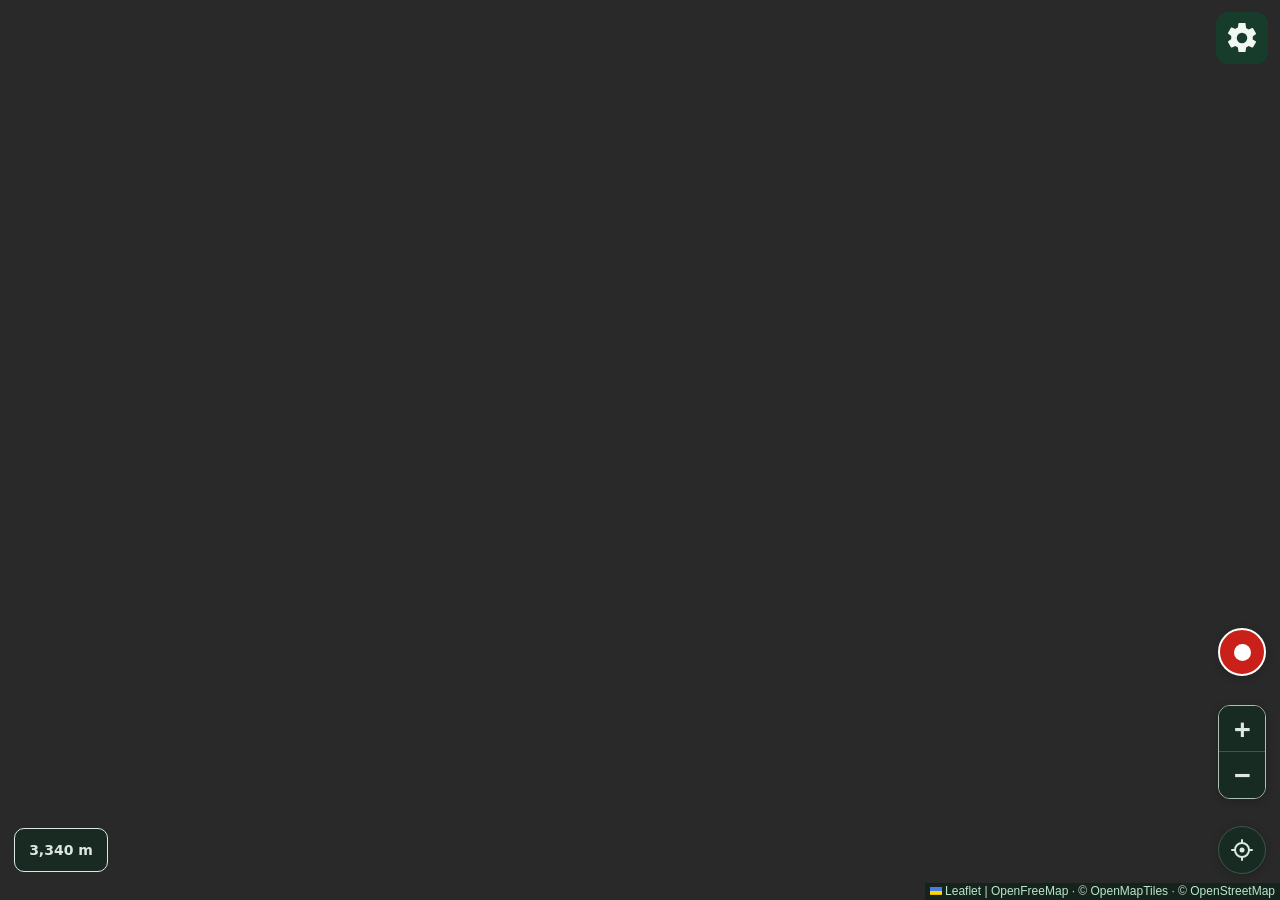
